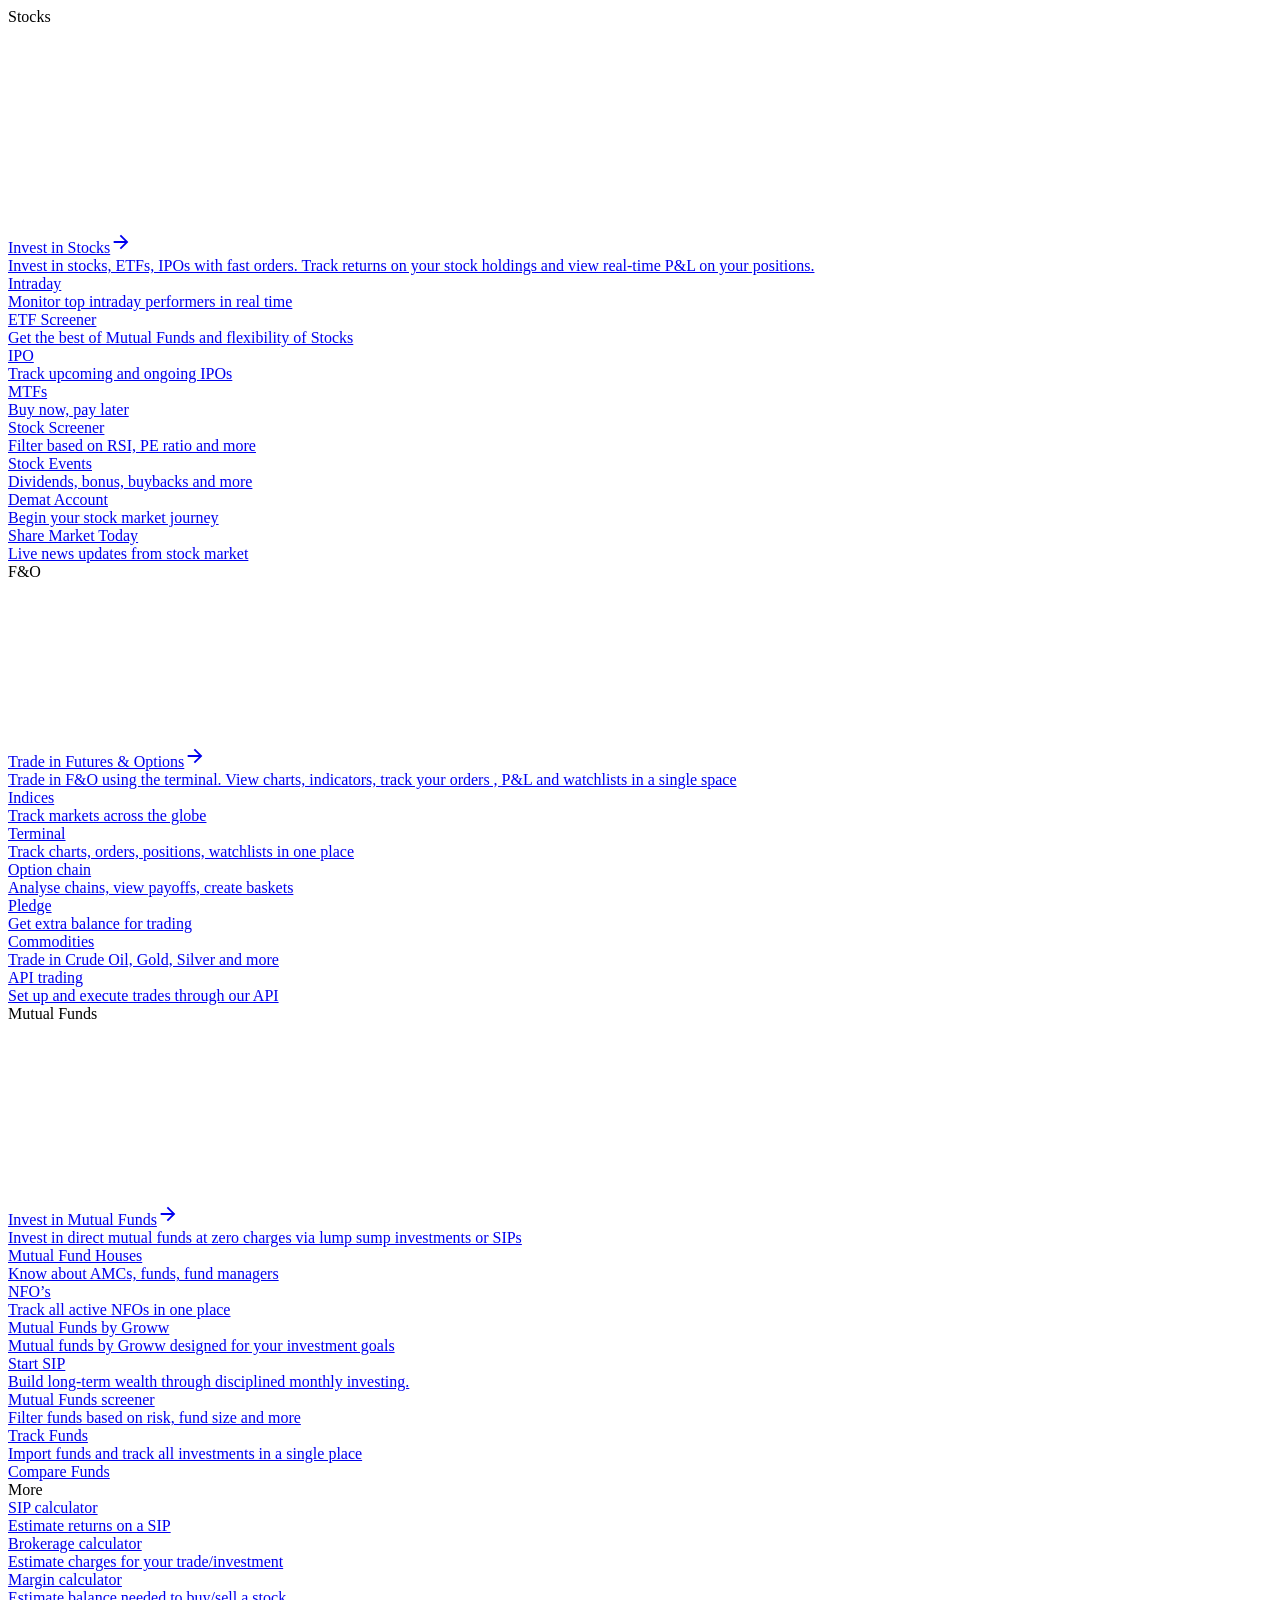
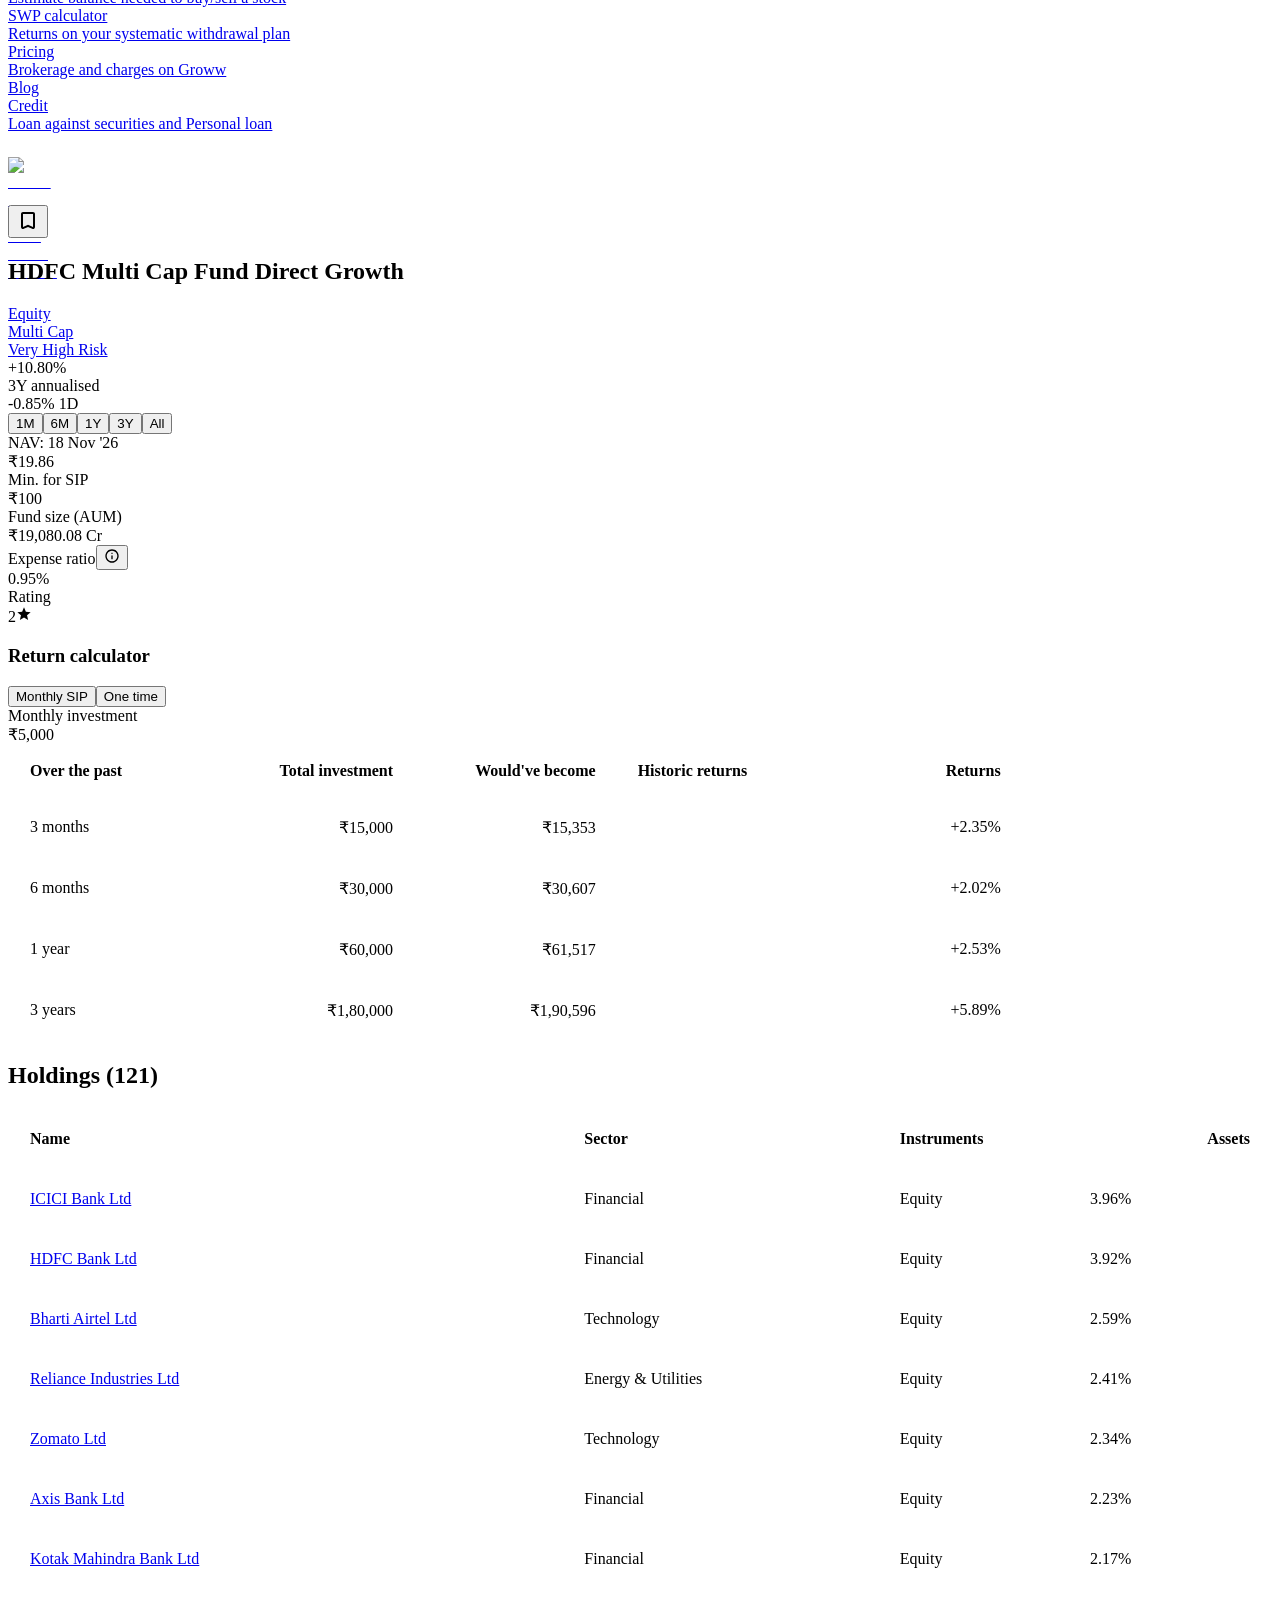
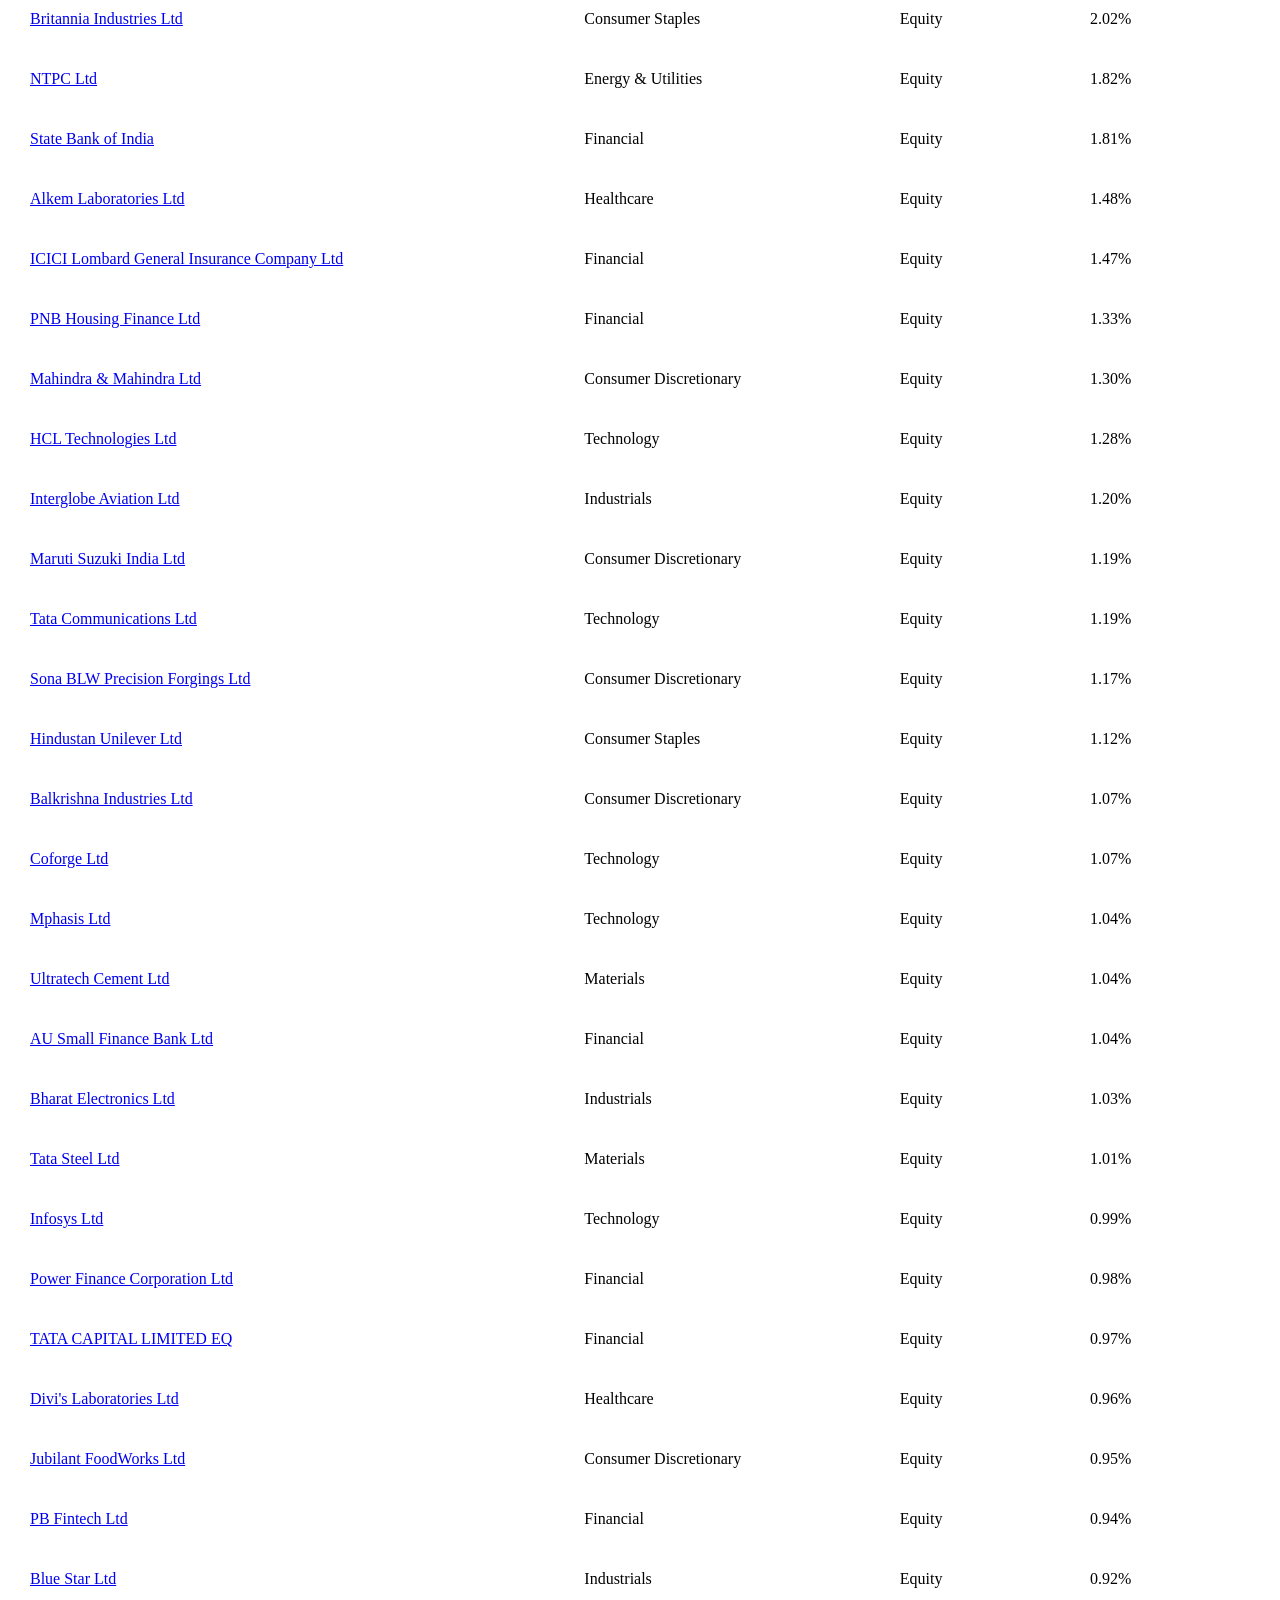
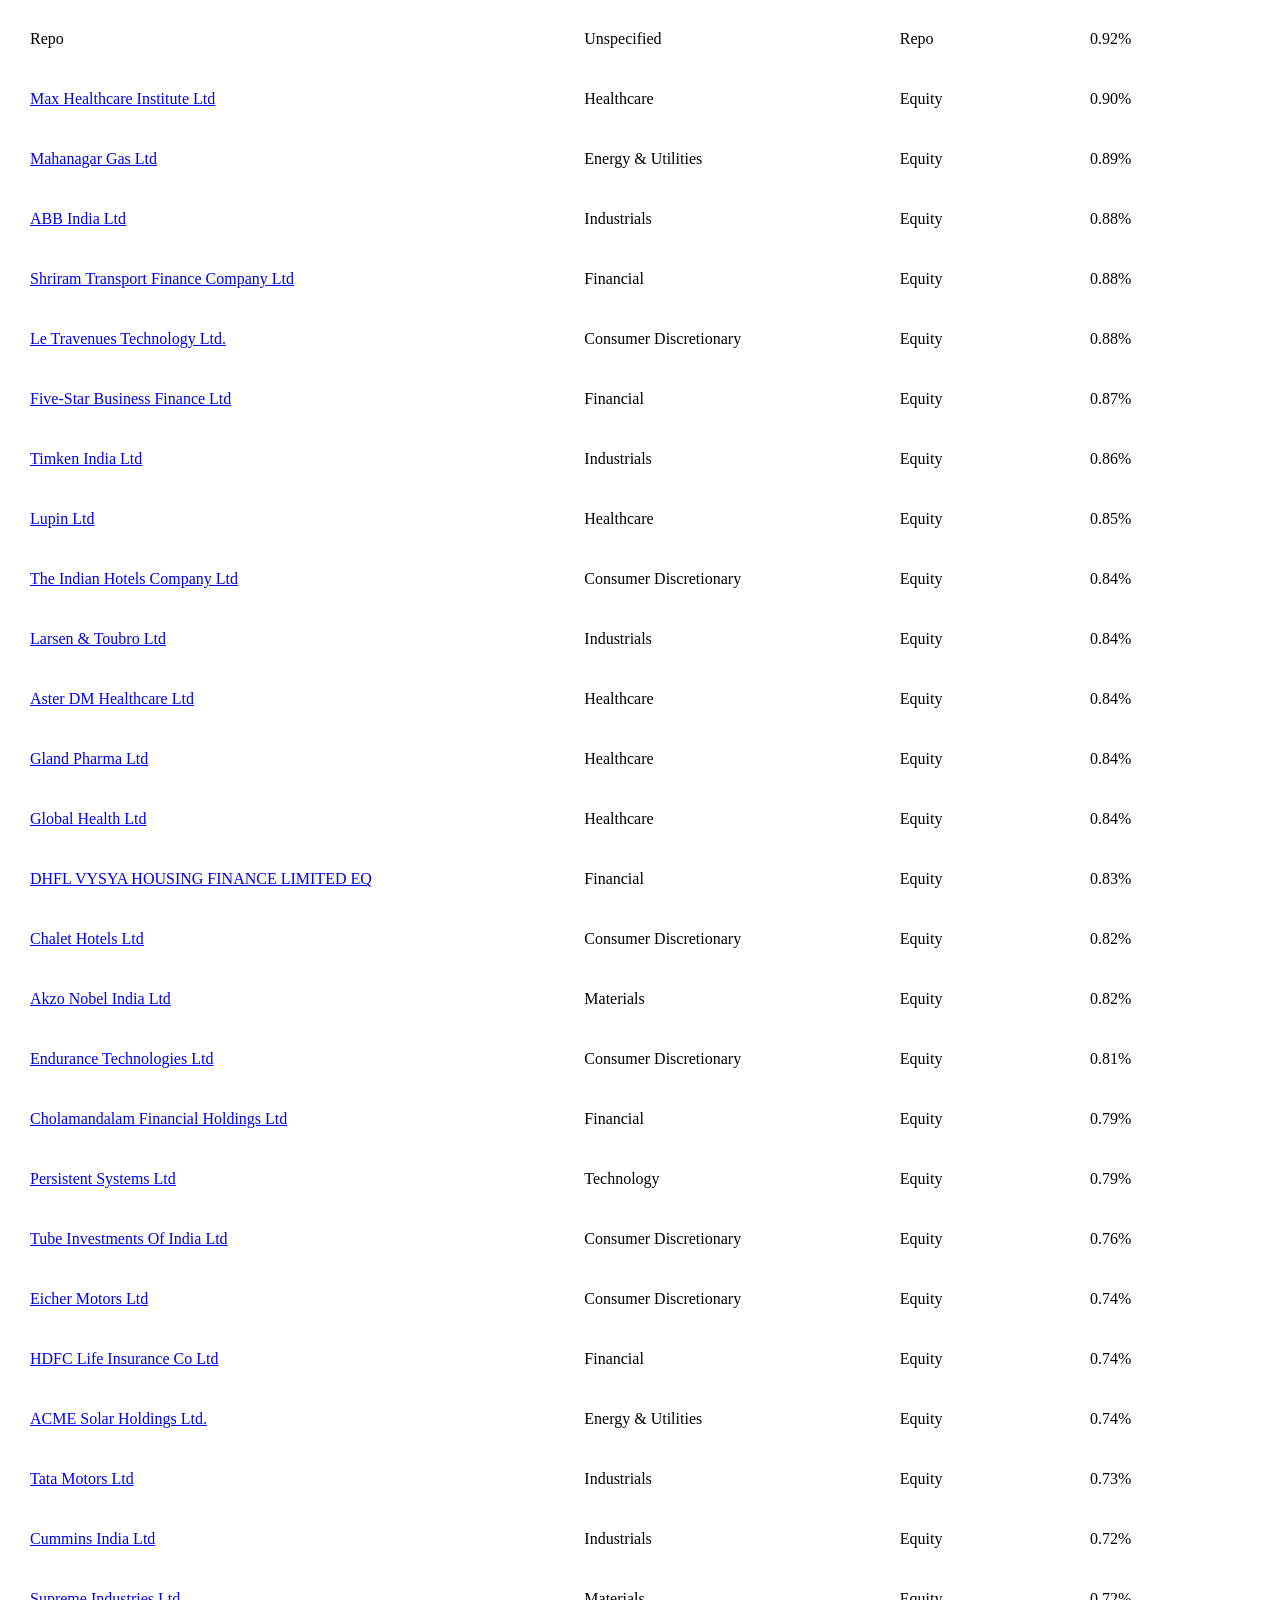
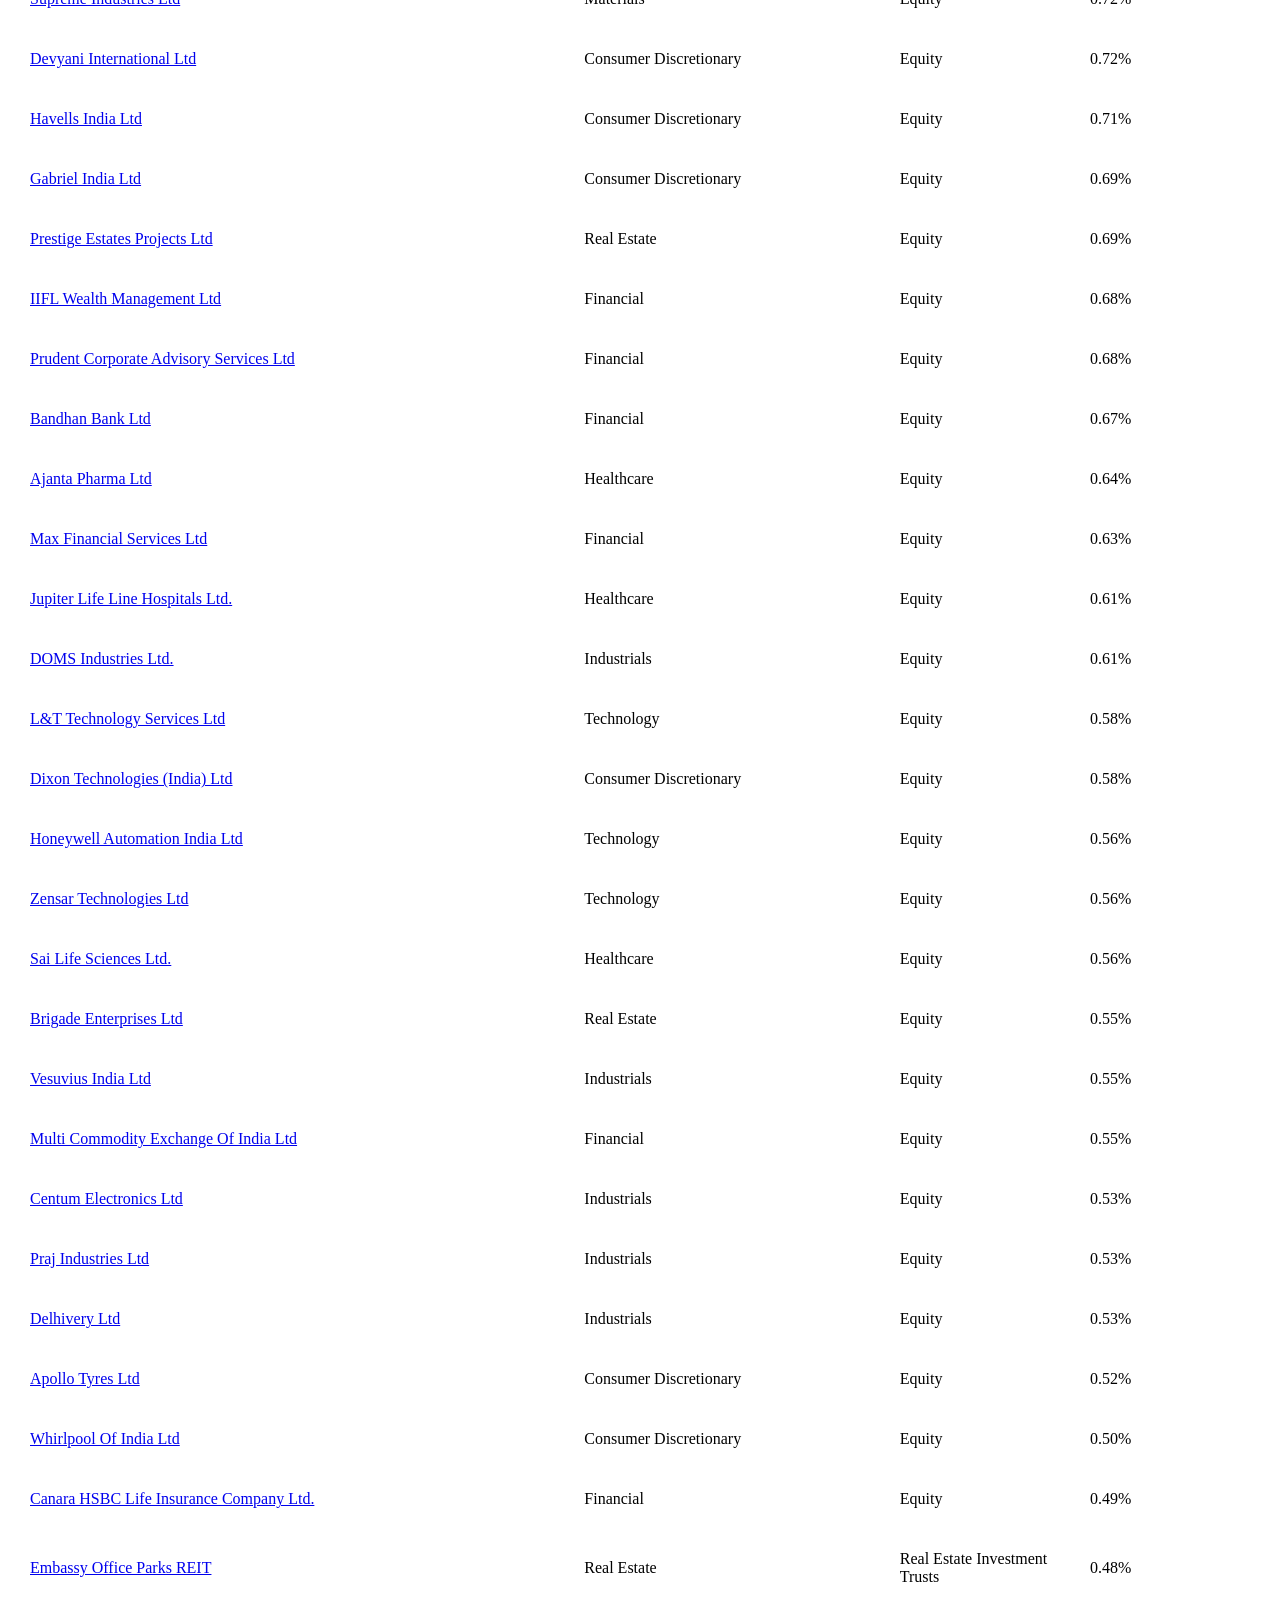
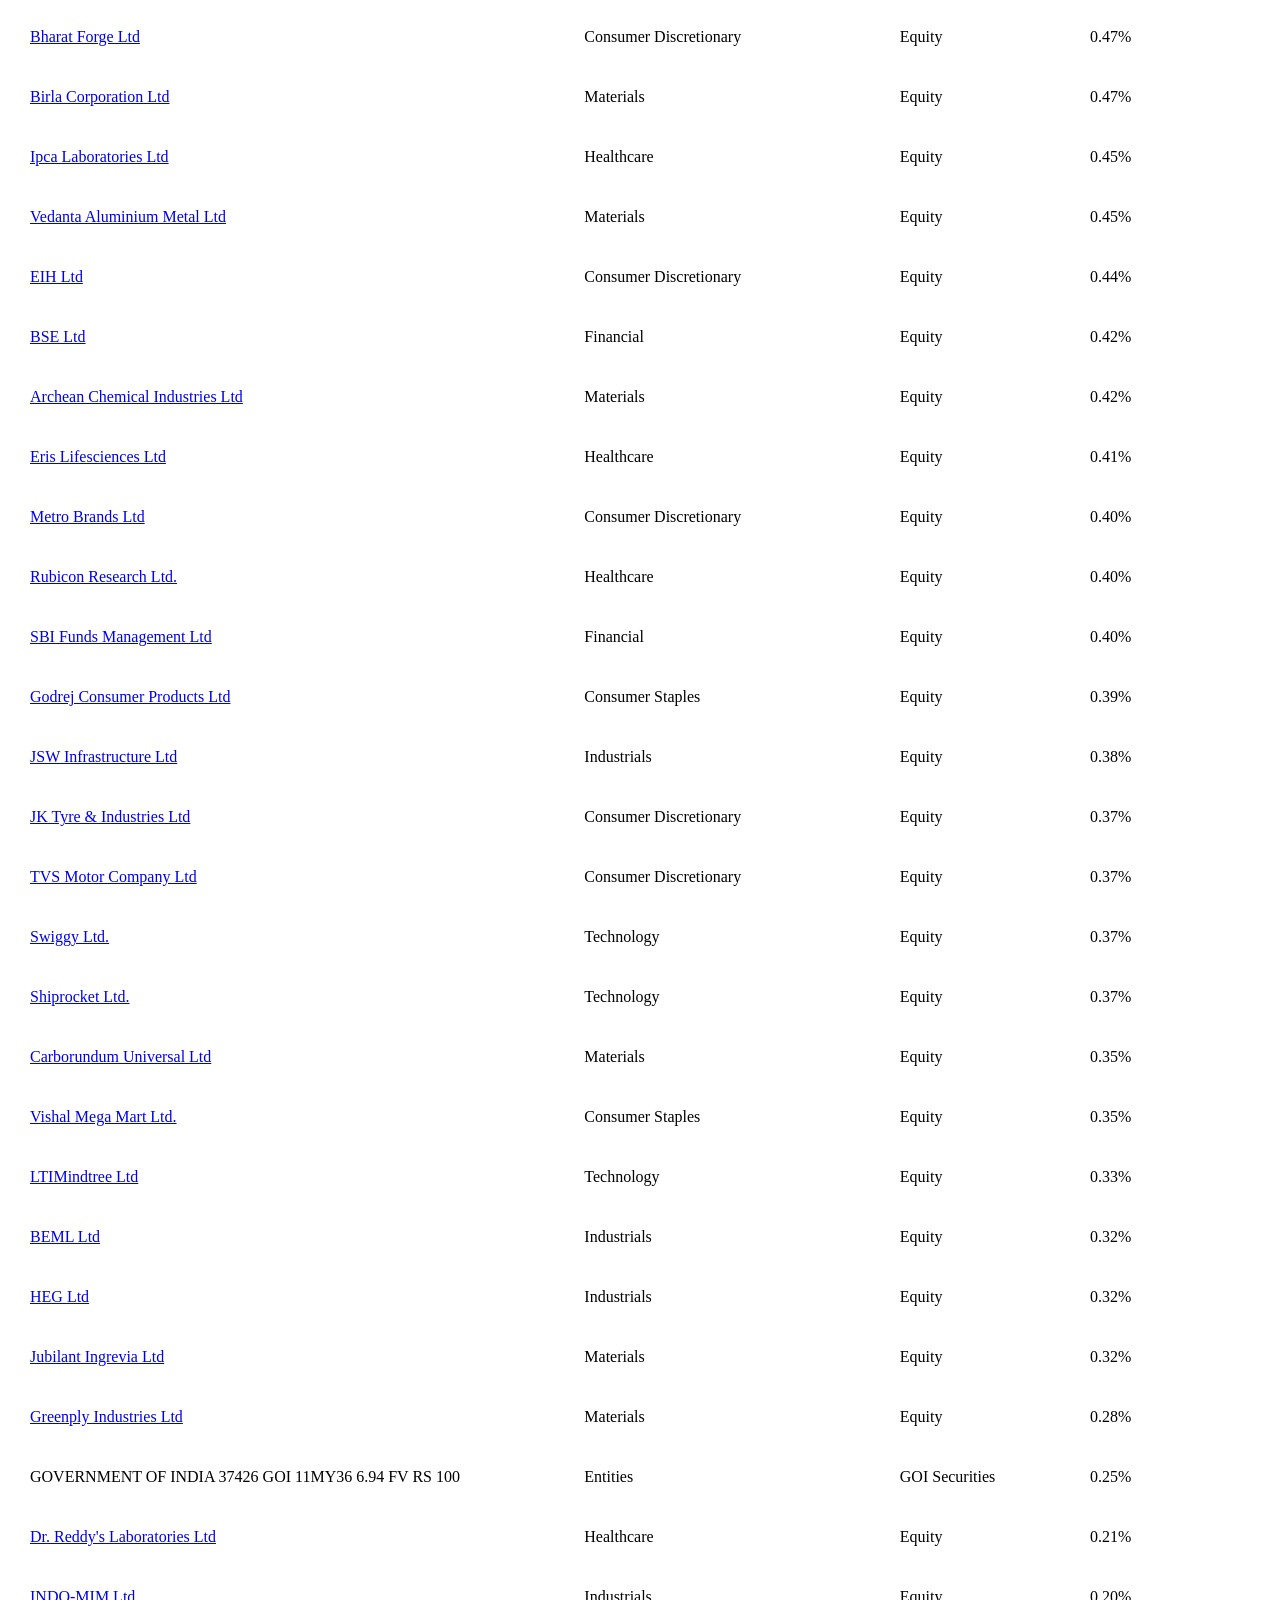
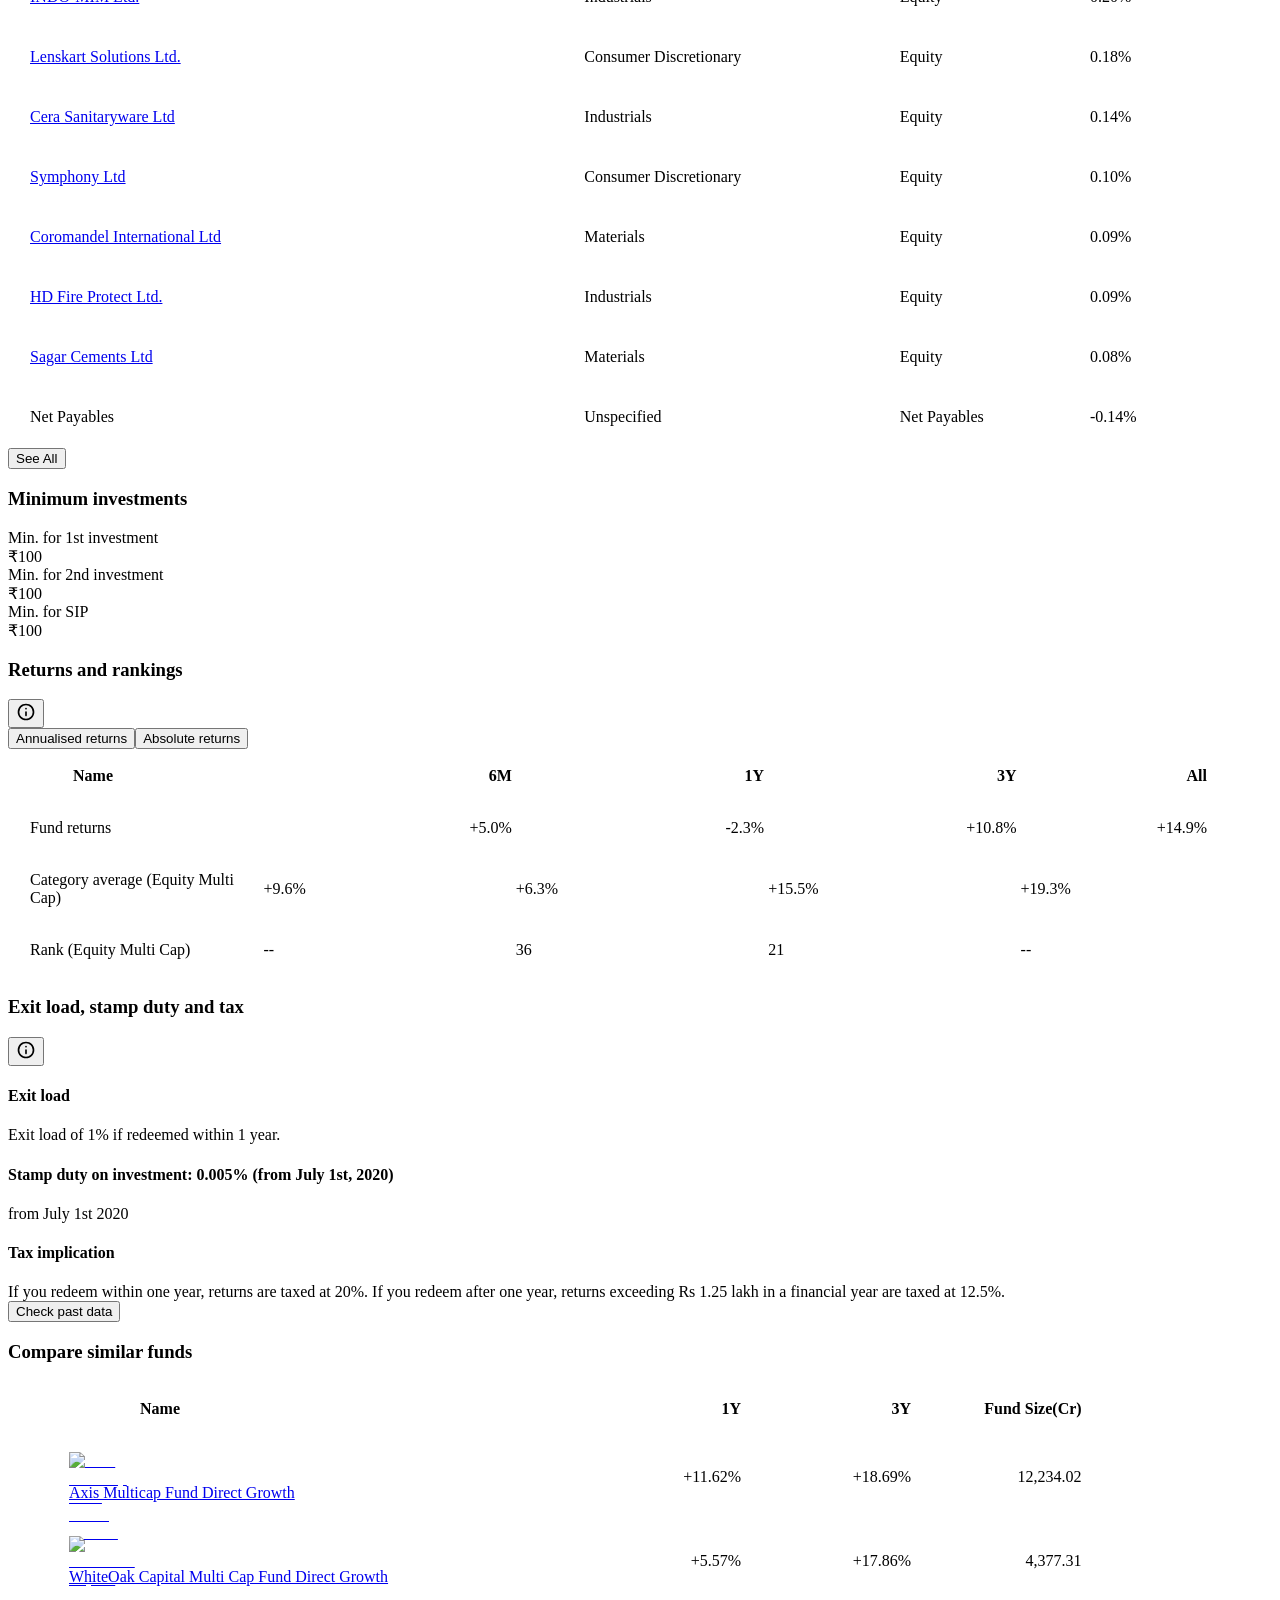
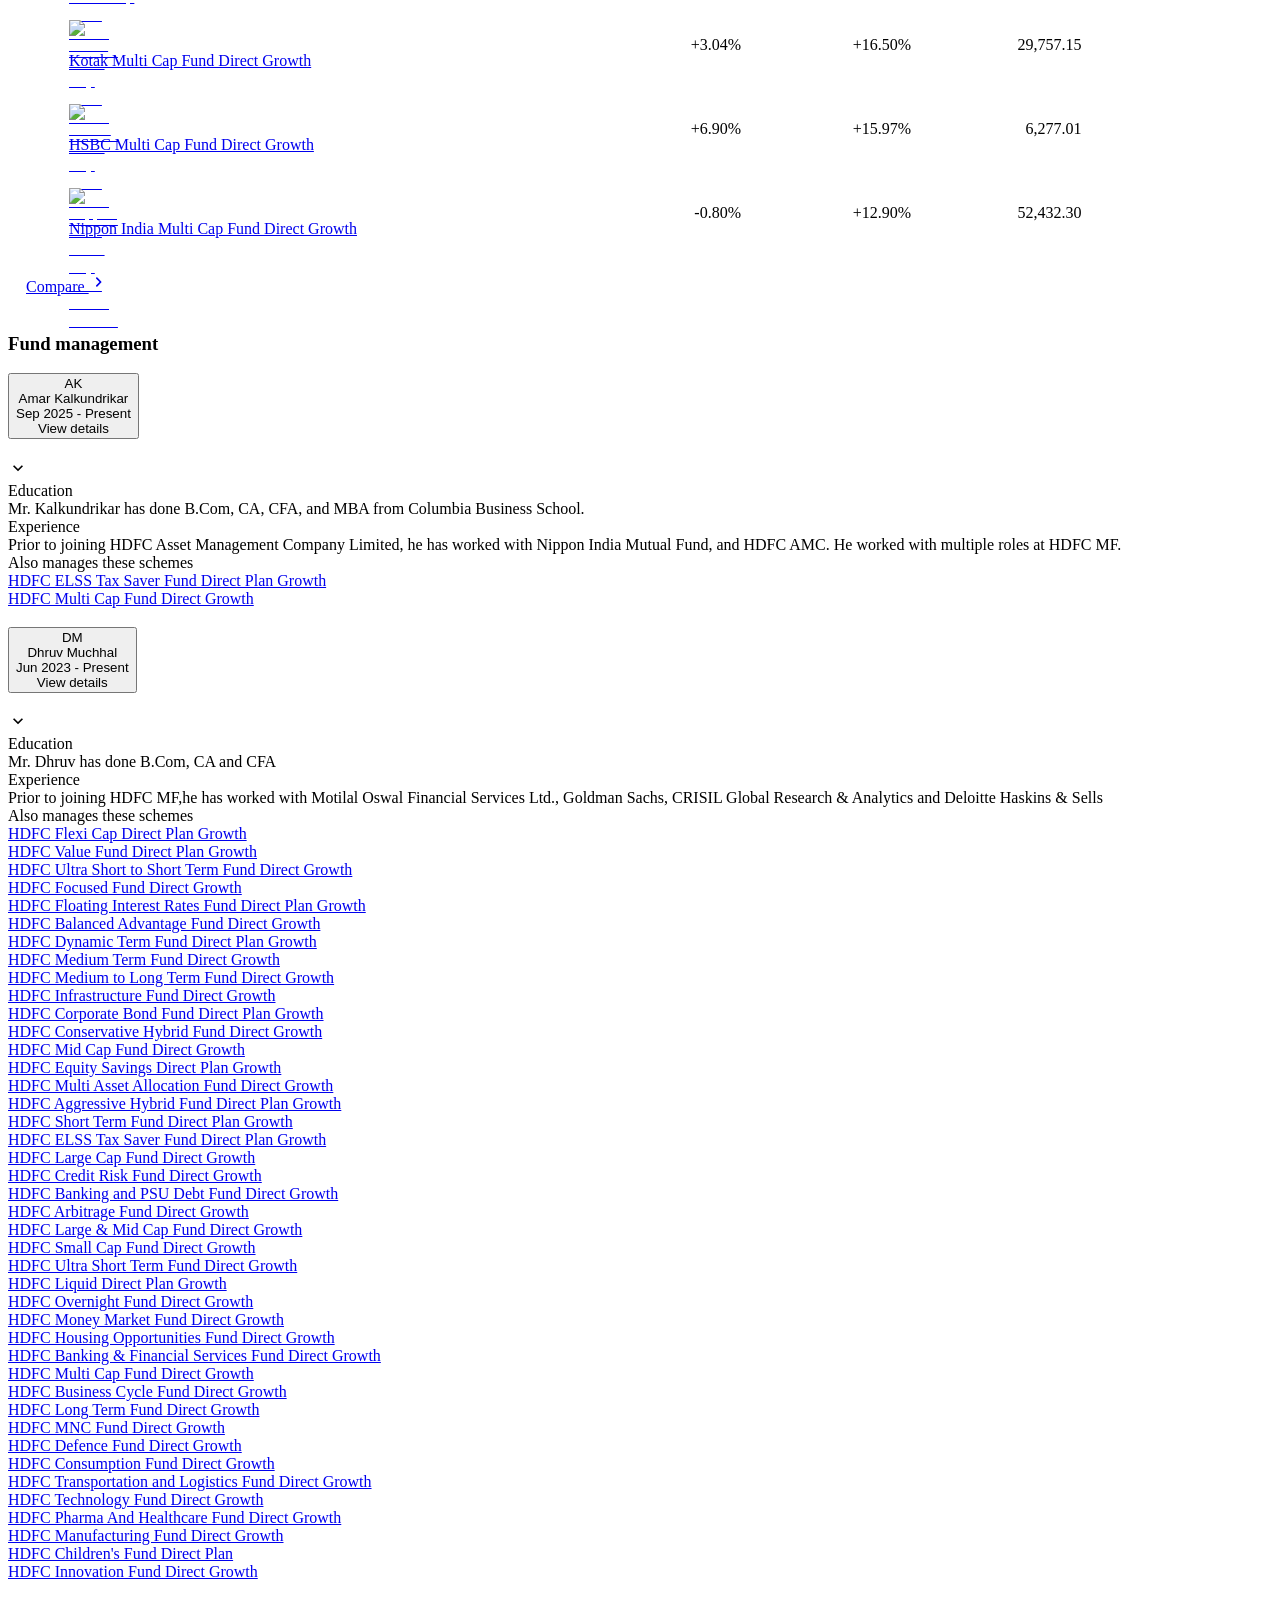
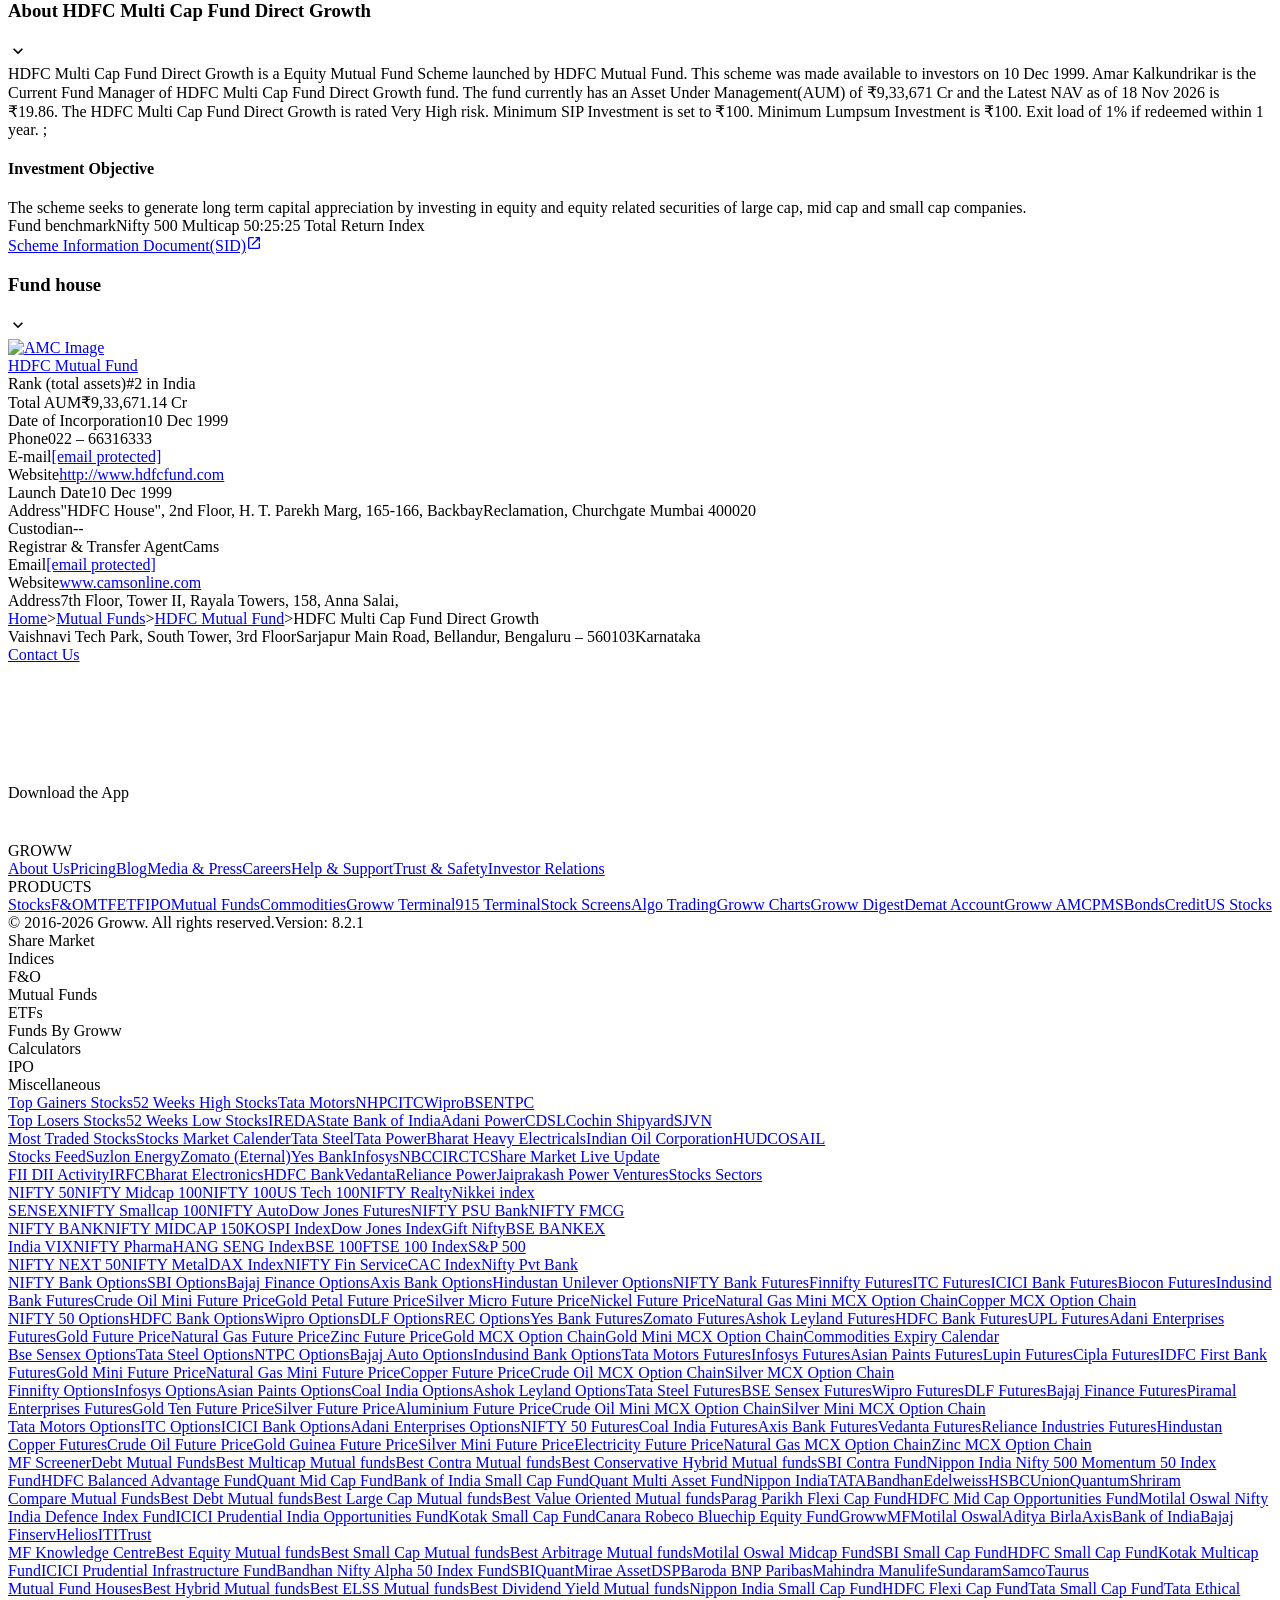
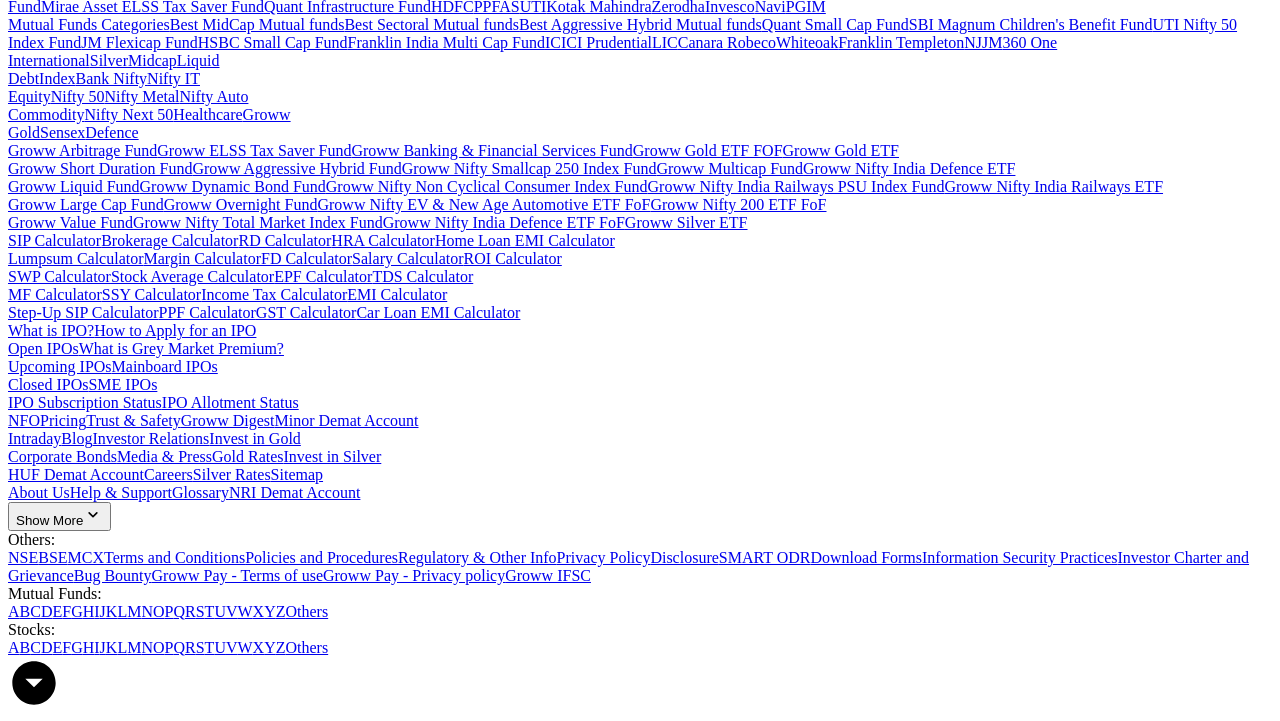
==== data/raw/hdfc-multi-cap-fund.html @ 9cdb6e65 "chore(data): automated mutual fund factsheet & vector sync [skip ci]" ====
<!DOCTYPE html><html lang="en" data-theme="light" style="color-scheme:light"><head><meta charSet="utf-8" data-next-head=""/><meta name="viewport" content="width=device-width, initial-scale=1, minimum-scale=1" data-next-head=""/><link rel="icon" href="/favicon32x32-groww.ico" data-next-head=""/><title data-next-head="">HDFC Multi Cap Fund Direct Growth - NAV, Mutual Fund Performance &amp; Portfolio</title><meta name="description" content="HDFC Multi Cap Fund Direct Growth - Get latest NAV, SIP Returns &amp; Rankings, Ratings, Fund Performance, Portfolio, Expense Ratio, Holding Analysis, and Peers.
  Invest in HDFC Multi Cap Fund Online with Groww." data-next-head=""/><meta name="robots" content="index" data-next-head=""/><meta name="twitter:card" content="summary_large_image" data-next-head=""/><meta name="twitter:image" content="https://groww.in/groww-logo-270.png" data-next-head=""/><meta name="twitter:description" content="HDFC Multi Cap Fund Direct Growth - Get latest NAV, SIP Returns &amp; Rankings, Ratings, Fund Performance, Portfolio, Expense Ratio, Holding Analysis, and Peers.
  Invest in HDFC Multi Cap Fund Online with Groww." data-next-head=""/><meta name="twitter:title" content="HDFC Multi Cap Fund Direct Growth - NAV, Mutual Fund Performance &amp; Portfolio" data-next-head=""/><meta name="twitter:site" content="_@groww" data-next-head=""/><meta name="twitter:creator" content="_@groww" data-next-head=""/><meta itemProp="name" content="HDFC Multi Cap Fund Direct Growth - NAV, Mutual Fund Performance &amp; Portfolio" data-next-head=""/><meta itemProp="description" content="HDFC Multi Cap Fund Direct Growth - Get latest NAV, SIP Returns &amp; Rankings, Ratings, Fund Performance, Portfolio, Expense Ratio, Holding Analysis, and Peers.
  Invest in HDFC Multi Cap Fund Online with Groww." data-next-head=""/><meta itemProp="image" content="https://groww.in/groww-logo-270.png" data-next-head=""/><meta property="og:locale" content="en_US" data-next-head=""/><meta property="og:type" content="website" data-next-head=""/><meta property="og:title" content="HDFC Multi Cap Fund Direct Growth - NAV, Mutual Fund Performance &amp; Portfolio" data-next-head=""/><meta property="og:image" content="https://groww.in/groww-logo-270.png" data-next-head=""/><meta property="og:description" content="HDFC Multi Cap Fund Direct Growth - Get latest NAV, SIP Returns &amp; Rankings, Ratings, Fund Performance, Portfolio, Expense Ratio, Holding Analysis, and Peers.
  Invest in HDFC Multi Cap Fund Online with Groww." data-next-head=""/><meta property="og:url" content="https://groww.in/mutual-funds/hdfc-multi-cap-fund-direct-growth" data-next-head=""/><meta property="og:site_name" content="Groww" data-next-head=""/><link rel="publisher" href="https://plus.google.com/b/112795119140865328446/+GrowwIn?" data-next-head=""/><link rel="canonical" href="https://groww.in/mutual-funds/hdfc-multi-cap-fund-direct-growth" data-next-head=""/><meta property="csp-nonce" content="Z7WcrtkwBoLAkszuX6PbEU/sae/NyFKbJpUib55TK0w="/><meta http-equiv="Content-Security-Policy" content="default-src &#x27;self&#x27;; object-src &#x27;none&#x27;; block-all-mixed-content; script-src &#x27;self&#x27; &#x27;nonce-Z7WcrtkwBoLAkszuX6PbEU/sae/NyFKbJpUib55TK0w=&#x27; &#x27;wasm-unsafe-eval&#x27; https://*.groww.in/ https://*.growwinfra.in/ wss://*.groww.in/ wss://groww.in/ https://*.freshchat.com/ https://connect.facebook.net/ https://*.razorpay.com/ https://cdn32.godcstatic.com/ https://d2yyd1h5u9mauk.cloudfront.net/integrations/web/v1/library/ https://storage.googleapis.com/ https://www.googletagmanager.com/ https://tagmanager.google.com https://www.google-analytics.com/ https://ssl.google-analytics.com https://stats.g.doubleclick.net/ https://googleads.g.doubleclick.net/ https://www.googleadservices.com/ https://*.google.com/ https://www.google.co.in/ https://fonts.googleapis.com/ https://www.youtube.com/ https://www.youtube.com/iframe_api https://www.youtube-nocookie.com/ https://*.ingest.sentry.io https://hv-camera-web-sg.s3-ap-southeast-1.amazonaws.com/ https://hv-central-config.s3.ap-south-1.amazonaws.com/ https://hypersnapweb.hyperverge.co/ https://microapps.onemoney.in/ https://webrd.onemoney.in/ https://unpkg.com/ https://cdnjs.cloudflare.com/ https://www.gstatic.com/ https://bat.bing.com/ https://*.appsflyer.com/ https://www.clarity.ms/ https://*.ampproject.org/ https://unified-sdk.glomopay.com/; img-src &#x27;self&#x27; data: blob: https://groww.in/ https://*.groww.in/ https://img.youtube.com/ https://i.ytimg.com https://i3.ytimg.com https://s3.amazonaws.com/cdn.freshdesk.com/ https://viewlogo.s3.amazonaws.com/ https://wchat.freshchat.com/ https://www.google-analytics.com/ https://*.googleapis.com/ https://*.googleusercontent.com/ https://www.google.com/ https://www.google-analytics.com https://www.google.com/ads/ga-audiences https://www.googletagmanager.com https://ssl.gstatic.com https://www.gstatic.com https://stats.g.doubleclick.net/ https://www.google.co.in/ads/ga-audiences https://*.ingest.sentry.io https://hv-camera-web-sg.s3-ap-southeast-1.amazonaws.com/ https://hv-central-config.s3.ap-south-1.amazonaws.com/ https://hypersnapweb.hyperverge.co/ https://microapps.onemoney.in/ https://webrd.onemoney.in/ https://*.freshdesk.com/ https://bat.bing.com/ https://www.google.co.in/pagead/ https://*.ignosis.ai/ https://*.ignosis.in/ https://*.ampproject.org/ https://*.autochartist.com/; style-src &#x27;self&#x27; https://*.groww.in/ &#x27;unsafe-inline&#x27; https://accounts.google.com https://wchat.freshchat.com/ https://fonts.googleapis.com https://*.ampproject.org/; font-src &#x27;self&#x27; https://*.groww.in/ data: https://fonts.gstatic.com; connect-src &#x27;self&#x27; data: https://*.groww.in/ https://*.growwinfra.in/ wss://*.groww.in/ wss://groww.in/ https://*.razorpay.com/ https://*.delighted.com/ https://accounts.google.com https://*.googleapis.com/ https://*.ingest.sentry.io https://hv-camera-web-sg.s3-ap-southeast-1.amazonaws.com/ https://hv-central-config.s3.ap-south-1.amazonaws.com/ https://hypersnapweb.hyperverge.co/ https://microapps.onemoney.in/ https://webrd.onemoney.in/ https://*.ampproject.org/ https://www.google-analytics.com/ https://analytics.google.com/ https://region1.analytics.google.com/ https://region1.google-analytics.com/ https://stats.g.doubleclick.net/ https://www.google.com/ https://*.glomopay.com/; frame-src &#x27;self&#x27; https://reg.dreamcast.co/ https://storage.googleapis.com/ https://*.google.com/ https://www.youtube.com/ https://www.facebook.com https://*.groww.in/ wss://*.groww.in/ wss://groww.in/ https://wchat.freshchat.com/ https://growwapi.firebaseapp.com/ https://www.youtube.com/embed/ https://www.youtube.com/ https://www.youtube-nocookie.com/ https://*.ingest.sentry.io https://hv-camera-web-sg.s3-ap-southeast-1.amazonaws.com/ https://hv-central-config.s3.ap-south-1.amazonaws.com/ https://hypersnapweb.hyperverge.co/ https://microapps.onemoney.in/ https://webrd.onemoney.in/ https://*.ignosis.ai/ https://*.ignosis.in/ https://*.doubleclick.net/ https://*.ampproject.org/ https://www.googletagmanager.com/ https://mfcentral.com/ https://*.mfcentral.com/ https://*.glomopay.com/; media-src https://*.groww.in/ blob: https://storage.googleapis.com/ https://*.ampproject.org/;"/><meta charSet="utf-8"/><link rel="manifest" href="/manifest.json?v=1"/><link rel="preconnect" href="https://www.googletagmanager.com"/><link rel="preconnect" href="https://www.google-analytics.com"/><link rel="preload" href="https://resources.groww.in/web-assets/font/Soehne.woff2" as="font" type="font/woff2" crossorigin="anonymous"/><link rel="preload" href="https://resources.groww.in/web-assets/font/GrowwSans-Variable.woff2" as="font" type="font/woff2" crossorigin="anonymous"/><meta name="mobile-web-app-capable" content="yes"/><meta name="apple-mobile-web-app-capable" content="yes"/><meta name="application-name" content="Groww"/><meta name="apple-mobile-web-app-title" content="Groww"/><meta name="theme-color" content="#5500eb"/><meta name="msapplication-navbutton-color" content="#5500eb"/><meta name="apple-mobile-web-app-status-bar-style" content="black-translucent"/><meta name="msapplication-starturl" content="/"/><link type="application/opensearchdescription+xml" rel="search" href="/osdd.xml?v=6"/><script nomodule="" nonce="Z7WcrtkwBoLAkszuX6PbEU/sae/NyFKbJpUib55TK0w=" src="/polyfills/core-js.min.js"></script><link data-next-font="" rel="preconnect" href="/" crossorigin="anonymous"/><script nonce="Z7WcrtkwBoLAkszuX6PbEU/sae/NyFKbJpUib55TK0w=" data-nscript="beforeInteractive" crossorigin="anonymous">
  if (Promise && !Promise.allSettled) {
  Promise.allSettled = function(promises) {
    return Promise.all(promises.map(function(promise) {
      return promise.then(function(value) {
        return { state: 'fulfilled', value: value };
      }).catch(function(reason) {
        return { state: 'rejected', reason: reason };
      });
    }));
  };
}</script><script nonce="Z7WcrtkwBoLAkszuX6PbEU/sae/NyFKbJpUib55TK0w=" data-nscript="beforeInteractive" crossorigin="anonymous">
  (function () {
    if (typeof globalThis === 'undefined') {
      if (typeof window !== 'undefined') {
        window.globalThis = window;
      } else if (typeof global !== 'undefined') {
        global.globalThis = global;
      } else if (typeof self !== 'undefined') {
        self.globalThis = self;
      }
    }
  })();
</script><link nonce="Z7WcrtkwBoLAkszuX6PbEU/sae/NyFKbJpUib55TK0w=" rel="preload" href="//assets-netstorage.groww.in/web-assets/billion_groww_desktop/prod/_next/static/css/d20b87a6ea1c6b59.css" as="style" crossorigin="anonymous"/><link nonce="Z7WcrtkwBoLAkszuX6PbEU/sae/NyFKbJpUib55TK0w=" rel="stylesheet" href="//assets-netstorage.groww.in/web-assets/billion_groww_desktop/prod/_next/static/css/d20b87a6ea1c6b59.css" crossorigin="anonymous" data-n-g=""/><link nonce="Z7WcrtkwBoLAkszuX6PbEU/sae/NyFKbJpUib55TK0w=" rel="preload" href="//assets-netstorage.groww.in/web-assets/billion_groww_desktop/prod/_next/static/css/350dbad5339149d0.css" as="style" crossorigin="anonymous"/><link nonce="Z7WcrtkwBoLAkszuX6PbEU/sae/NyFKbJpUib55TK0w=" rel="stylesheet" href="//assets-netstorage.groww.in/web-assets/billion_groww_desktop/prod/_next/static/css/350dbad5339149d0.css" crossorigin="anonymous" data-n-p=""/><link nonce="Z7WcrtkwBoLAkszuX6PbEU/sae/NyFKbJpUib55TK0w=" rel="preload" href="//assets-netstorage.groww.in/web-assets/billion_groww_desktop/prod/_next/static/css/d94400d195631a83.css" as="style" crossorigin="anonymous"/><link nonce="Z7WcrtkwBoLAkszuX6PbEU/sae/NyFKbJpUib55TK0w=" rel="stylesheet" href="//assets-netstorage.groww.in/web-assets/billion_groww_desktop/prod/_next/static/css/d94400d195631a83.css" crossorigin="anonymous" data-n-p=""/><link nonce="Z7WcrtkwBoLAkszuX6PbEU/sae/NyFKbJpUib55TK0w=" rel="preload" href="//assets-netstorage.groww.in/web-assets/billion_groww_desktop/prod/_next/static/css/a54775be23dce8a0.css" as="style" crossorigin="anonymous"/><link nonce="Z7WcrtkwBoLAkszuX6PbEU/sae/NyFKbJpUib55TK0w=" rel="stylesheet" href="//assets-netstorage.groww.in/web-assets/billion_groww_desktop/prod/_next/static/css/a54775be23dce8a0.css" crossorigin="anonymous" data-n-p=""/><noscript data-n-css="Z7WcrtkwBoLAkszuX6PbEU/sae/NyFKbJpUib55TK0w="></noscript><script defer="" nonce="Z7WcrtkwBoLAkszuX6PbEU/sae/NyFKbJpUib55TK0w=" crossorigin="anonymous" nomodule="" src="//assets-netstorage.groww.in/web-assets/billion_groww_desktop/prod/_next/static/chunks/polyfills-42372ed130431b0a.js"></script><script src="//assets-netstorage.groww.in/web-assets/billion_groww_desktop/prod/_next/static/chunks/webpack-6b06e40315b01680.js" nonce="Z7WcrtkwBoLAkszuX6PbEU/sae/NyFKbJpUib55TK0w=" defer="" crossorigin="anonymous"></script><script src="//assets-netstorage.groww.in/web-assets/billion_groww_desktop/prod/_next/static/chunks/framework-f50708772fa730ba.js" nonce="Z7WcrtkwBoLAkszuX6PbEU/sae/NyFKbJpUib55TK0w=" defer="" crossorigin="anonymous"></script><script src="//assets-netstorage.groww.in/web-assets/billion_groww_desktop/prod/_next/static/chunks/main-0cfab1ec3e0f0ddc.js" nonce="Z7WcrtkwBoLAkszuX6PbEU/sae/NyFKbJpUib55TK0w=" defer="" crossorigin="anonymous"></script><script src="//assets-netstorage.groww.in/web-assets/billion_groww_desktop/prod/_next/static/chunks/pages/_app-55cace697bcc17cb.js" nonce="Z7WcrtkwBoLAkszuX6PbEU/sae/NyFKbJpUib55TK0w=" defer="" crossorigin="anonymous"></script><script src="//assets-netstorage.groww.in/web-assets/billion_groww_desktop/prod/_next/static/chunks/1461-82843003287d0110.js" nonce="Z7WcrtkwBoLAkszuX6PbEU/sae/NyFKbJpUib55TK0w=" defer="" crossorigin="anonymous"></script><script src="//assets-netstorage.groww.in/web-assets/billion_groww_desktop/prod/_next/static/chunks/1611-253f10799bcaaf6d.js" nonce="Z7WcrtkwBoLAkszuX6PbEU/sae/NyFKbJpUib55TK0w=" defer="" crossorigin="anonymous"></script><script src="//assets-netstorage.groww.in/web-assets/billion_groww_desktop/prod/_next/static/chunks/11660-68173b780397c3c8.js" nonce="Z7WcrtkwBoLAkszuX6PbEU/sae/NyFKbJpUib55TK0w=" defer="" crossorigin="anonymous"></script><script src="//assets-netstorage.groww.in/web-assets/billion_groww_desktop/prod/_next/static/chunks/5471-4563ca65c7c42049.js" nonce="Z7WcrtkwBoLAkszuX6PbEU/sae/NyFKbJpUib55TK0w=" defer="" crossorigin="anonymous"></script><script src="//assets-netstorage.groww.in/web-assets/billion_groww_desktop/prod/_next/static/chunks/41801-ce846e9230199ced.js" nonce="Z7WcrtkwBoLAkszuX6PbEU/sae/NyFKbJpUib55TK0w=" defer="" crossorigin="anonymous"></script><script src="//assets-netstorage.groww.in/web-assets/billion_groww_desktop/prod/_next/static/chunks/80593-e9dd9f367b5877e1.js" nonce="Z7WcrtkwBoLAkszuX6PbEU/sae/NyFKbJpUib55TK0w=" defer="" crossorigin="anonymous"></script><script src="//assets-netstorage.groww.in/web-assets/billion_groww_desktop/prod/_next/static/chunks/21454-727a247e32de2256.js" nonce="Z7WcrtkwBoLAkszuX6PbEU/sae/NyFKbJpUib55TK0w=" defer="" crossorigin="anonymous"></script><script src="//assets-netstorage.groww.in/web-assets/billion_groww_desktop/prod/_next/static/chunks/66687-833b90c0fbc4189b.js" nonce="Z7WcrtkwBoLAkszuX6PbEU/sae/NyFKbJpUib55TK0w=" defer="" crossorigin="anonymous"></script><script src="//assets-netstorage.groww.in/web-assets/billion_groww_desktop/prod/_next/static/chunks/12676-975cdae66a608731.js" nonce="Z7WcrtkwBoLAkszuX6PbEU/sae/NyFKbJpUib55TK0w=" defer="" crossorigin="anonymous"></script><script src="//assets-netstorage.groww.in/web-assets/billion_groww_desktop/prod/_next/static/chunks/68242-6cbcd216832f107c.js" nonce="Z7WcrtkwBoLAkszuX6PbEU/sae/NyFKbJpUib55TK0w=" defer="" crossorigin="anonymous"></script><script src="//assets-netstorage.groww.in/web-assets/billion_groww_desktop/prod/_next/static/chunks/12900-eb6cc8c5dd8c6e75.js" nonce="Z7WcrtkwBoLAkszuX6PbEU/sae/NyFKbJpUib55TK0w=" defer="" crossorigin="anonymous"></script><script src="//assets-netstorage.groww.in/web-assets/billion_groww_desktop/prod/_next/static/chunks/47726-e7a3543cc1cfef13.js" nonce="Z7WcrtkwBoLAkszuX6PbEU/sae/NyFKbJpUib55TK0w=" defer="" crossorigin="anonymous"></script><script src="//assets-netstorage.groww.in/web-assets/billion_groww_desktop/prod/_next/static/chunks/93102-1c1d3334882ebd20.js" nonce="Z7WcrtkwBoLAkszuX6PbEU/sae/NyFKbJpUib55TK0w=" defer="" crossorigin="anonymous"></script><script src="//assets-netstorage.groww.in/web-assets/billion_groww_desktop/prod/_next/static/chunks/56861-2272e1865a196fb8.js" nonce="Z7WcrtkwBoLAkszuX6PbEU/sae/NyFKbJpUib55TK0w=" defer="" crossorigin="anonymous"></script><script src="//assets-netstorage.groww.in/web-assets/billion_groww_desktop/prod/_next/static/chunks/94375-67d4a6468b9ab59c.js" nonce="Z7WcrtkwBoLAkszuX6PbEU/sae/NyFKbJpUib55TK0w=" defer="" crossorigin="anonymous"></script><script src="//assets-netstorage.groww.in/web-assets/billion_groww_desktop/prod/_next/static/chunks/32919-9029ab2ef1bfac0c.js" nonce="Z7WcrtkwBoLAkszuX6PbEU/sae/NyFKbJpUib55TK0w=" defer="" crossorigin="anonymous"></script><script src="//assets-netstorage.groww.in/web-assets/billion_groww_desktop/prod/_next/static/chunks/3458-9c0d4a2202880f62.js" nonce="Z7WcrtkwBoLAkszuX6PbEU/sae/NyFKbJpUib55TK0w=" defer="" crossorigin="anonymous"></script><script src="//assets-netstorage.groww.in/web-assets/billion_groww_desktop/prod/_next/static/chunks/56309-16fc047a1764b4cc.js" nonce="Z7WcrtkwBoLAkszuX6PbEU/sae/NyFKbJpUib55TK0w=" defer="" crossorigin="anonymous"></script><script src="//assets-netstorage.groww.in/web-assets/billion_groww_desktop/prod/_next/static/chunks/32879-b64da8d119c09f43.js" nonce="Z7WcrtkwBoLAkszuX6PbEU/sae/NyFKbJpUib55TK0w=" defer="" crossorigin="anonymous"></script><script src="//assets-netstorage.groww.in/web-assets/billion_groww_desktop/prod/_next/static/chunks/35511-05bc76a5ef5d1387.js" nonce="Z7WcrtkwBoLAkszuX6PbEU/sae/NyFKbJpUib55TK0w=" defer="" crossorigin="anonymous"></script><script src="//assets-netstorage.groww.in/web-assets/billion_groww_desktop/prod/_next/static/chunks/10223-9f3214fc4a193420.js" nonce="Z7WcrtkwBoLAkszuX6PbEU/sae/NyFKbJpUib55TK0w=" defer="" crossorigin="anonymous"></script><script src="//assets-netstorage.groww.in/web-assets/billion_groww_desktop/prod/_next/static/chunks/20567-e0219e8d66d49922.js" nonce="Z7WcrtkwBoLAkszuX6PbEU/sae/NyFKbJpUib55TK0w=" defer="" crossorigin="anonymous"></script><script src="//assets-netstorage.groww.in/web-assets/billion_groww_desktop/prod/_next/static/chunks/66974-5f9257475f51f08f.js" nonce="Z7WcrtkwBoLAkszuX6PbEU/sae/NyFKbJpUib55TK0w=" defer="" crossorigin="anonymous"></script><script src="//assets-netstorage.groww.in/web-assets/billion_groww_desktop/prod/_next/static/chunks/37579-9e118a6219a5dcfd.js" nonce="Z7WcrtkwBoLAkszuX6PbEU/sae/NyFKbJpUib55TK0w=" defer="" crossorigin="anonymous"></script><script src="//assets-netstorage.groww.in/web-assets/billion_groww_desktop/prod/_next/static/chunks/36422-21c4c022417986da.js" nonce="Z7WcrtkwBoLAkszuX6PbEU/sae/NyFKbJpUib55TK0w=" defer="" crossorigin="anonymous"></script><script src="//assets-netstorage.groww.in/web-assets/billion_groww_desktop/prod/_next/static/chunks/31735-f4e1295ee70ad09c.js" nonce="Z7WcrtkwBoLAkszuX6PbEU/sae/NyFKbJpUib55TK0w=" defer="" crossorigin="anonymous"></script><script src="//assets-netstorage.groww.in/web-assets/billion_groww_desktop/prod/_next/static/chunks/pages/mutual-funds/%5BsearchId%5D-f64f621bd9cccd76.js" nonce="Z7WcrtkwBoLAkszuX6PbEU/sae/NyFKbJpUib55TK0w=" defer="" crossorigin="anonymous"></script><script src="//assets-netstorage.groww.in/web-assets/billion_groww_desktop/prod/_next/static/oe4wU7R5qTq4AGaBtFVjr/_buildManifest.js" nonce="Z7WcrtkwBoLAkszuX6PbEU/sae/NyFKbJpUib55TK0w=" defer="" crossorigin="anonymous"></script><script src="//assets-netstorage.groww.in/web-assets/billion_groww_desktop/prod/_next/static/oe4wU7R5qTq4AGaBtFVjr/_ssgManifest.js" nonce="Z7WcrtkwBoLAkszuX6PbEU/sae/NyFKbJpUib55TK0w=" defer="" crossorigin="anonymous"></script></head><body><div id="__next"><div class="lne123Loader"></div><div id="root"><div class=" header2025_headerContainer__WqMf9 bgHeader" style="max-width:calc(100vw - var(--gr1-sidebar-width, 0px))"><div class="row mainDiv width100" style="border-bottom:1px solid var(--border-primary)"><div class="loggedOut_navContainer__h99vu absolute-center vspace-between web-align false"><div class="absolute-center loggedOut_leftContainer__qKr3O"><div class="loggedOut_marginBottom4__EmG4W cur-po"></div><div class="absolute-center"><div class="bodyLargeHeavy contentSecondary flex absolute-center"><div class="absolute-center loggedOut_navItem__gjbia "><span class="cur-po">Stocks</span></div><div class="loggedOut_hoverDiv__aVsCI borderPrimary"><div class="dropdownUI_dropdownContainer___FvdC flex"><a class="dropdownUI_dropdownSection1__Gql_w width100 absolute-center flex-column" href="/stocks"><div class="absolute-center dropdownUI_dropdownMinHeight__P5uZe"><div class="lazyload-wrapper "><div style="height:205px" class="lazyload-placeholder"></div></div></div><div class="flex flex-column"><div class="bodyLargeHeavy contentPrimary absolute-center dropdownUI_dropdownHeading__i9Nxv">Invest in Stocks<svg xmlns="http://www.w3.org/2000/svg" viewBox="0 0 24 24" fill="currentColor" height="22" width="22"><path fill="none" d="M0 0h24v24H0z"></path><path d="m12 4-1.41 1.41L16.17 11H4v2h12.17l-5.58 5.59L12 20l8-8z"></path></svg></div><div class="bodyBase contentSecondary dropdownUI_dropdownSubHeading__w7vpz">Invest in stocks, ETFs, IPOs with fast orders. Track returns on your stock holdings and view real-time P&amp;L on your positions.</div></div></a><div class="dropdownUI_dropdownDivider__TJ2iA absolute-center borderPrimary"></div><div class="dropdownUI_dropdownSection2__C0CDh false flex flex-column"><a class="bodyLargeHeavy contentPrimary backgroundTransparentHover absolute-center dropdownUI_dropdownSection2Item__HAq3_" href="/stocks/intraday"><span class="absolute-center contentSecondary"></span><div class="flex flex-column"><div class="bodyLargeHeavy contentPrimary dropdownUI_dropdownHeading__i9Nxv">Intraday</div><div class="bodyBase contentSecondary dropdownUI_dropdownSubHeading__w7vpz">Monitor top intraday performers in real time</div></div></a><a class="bodyLargeHeavy contentPrimary backgroundTransparentHover absolute-center dropdownUI_dropdownSection2Item__HAq3_" href="/etfs"><span class="absolute-center contentSecondary"></span><div class="flex flex-column"><div class="bodyLargeHeavy contentPrimary dropdownUI_dropdownHeading__i9Nxv">ETF Screener</div><div class="bodyBase contentSecondary dropdownUI_dropdownSubHeading__w7vpz">Get the best of Mutual Funds and flexibility of Stocks</div></div></a><a class="bodyLargeHeavy contentPrimary backgroundTransparentHover absolute-center dropdownUI_dropdownSection2Item__HAq3_" href="/ipo"><span class="absolute-center contentSecondary"></span><div class="flex flex-column"><div class="bodyLargeHeavy contentPrimary dropdownUI_dropdownHeading__i9Nxv">IPO</div><div class="bodyBase contentSecondary dropdownUI_dropdownSubHeading__w7vpz">Track upcoming and ongoing IPOs</div></div></a><a class="bodyLargeHeavy contentPrimary backgroundTransparentHover absolute-center dropdownUI_dropdownSection2Item__HAq3_" href="/stocks/mtf"><span class="absolute-center contentSecondary"></span><div class="flex flex-column"><div class="bodyLargeHeavy contentPrimary dropdownUI_dropdownHeading__i9Nxv">MTFs</div><div class="bodyBase contentSecondary dropdownUI_dropdownSubHeading__w7vpz">Buy now, pay later</div></div></a></div><div class="dropdownUI_dropdownDivider__TJ2iA absolute-center borderPrimary"></div><div class="dropdownUI_dropdownSection2__C0CDh flex flex-column"><a class="bodyLargeHeavy contentPrimary backgroundTransparentHover absolute-center dropdownUI_dropdownSection2Item__HAq3_" href="/stocks/filter"><span class="absolute-center contentSecondary"></span><div class="flex flex-column"><div class="bodyLargeHeavy contentPrimary dropdownUI_dropdownHeading__i9Nxv">Stock Screener</div><div class="bodyBase contentSecondary dropdownUI_dropdownSubHeading__w7vpz">Filter based on RSI, PE ratio and more</div></div></a><a class="bodyLargeHeavy contentPrimary backgroundTransparentHover absolute-center dropdownUI_dropdownSection2Item__HAq3_" href="/stocks/calendar"><span class="absolute-center contentSecondary"></span><div class="flex flex-column"><div class="bodyLargeHeavy contentPrimary dropdownUI_dropdownHeading__i9Nxv">Stock Events</div><div class="bodyBase contentSecondary dropdownUI_dropdownSubHeading__w7vpz">Dividends, bonus, buybacks and more</div></div></a><a class="bodyLargeHeavy contentPrimary backgroundTransparentHover absolute-center dropdownUI_dropdownSection2Item__HAq3_" href="/open-demat-account"><span class="absolute-center contentSecondary"></span><div class="flex flex-column"><div class="bodyLargeHeavy contentPrimary dropdownUI_dropdownHeading__i9Nxv">Demat Account</div><div class="bodyBase contentSecondary dropdownUI_dropdownSubHeading__w7vpz">Begin your stock market journey</div></div></a><a class="bodyLargeHeavy contentPrimary backgroundTransparentHover absolute-center dropdownUI_dropdownSection2Item__HAq3_" href="/share-market-today"><span class="absolute-center contentSecondary"></span><div class="flex flex-column"><div class="bodyLargeHeavy contentPrimary dropdownUI_dropdownHeading__i9Nxv">Share Market Today</div><div class="bodyBase contentSecondary dropdownUI_dropdownSubHeading__w7vpz">Live news updates from stock market</div></div></a></div></div></div></div><div class="bodyLargeHeavy contentSecondary flex absolute-center"><div class="absolute-center loggedOut_navItem__gjbia "><span class="cur-po">F&amp;O</span></div><div class="loggedOut_hoverDiv__aVsCI borderPrimary"><div class="dropdownUI_dropdownContainer___FvdC flex"><a class="dropdownUI_dropdownSection1__Gql_w width100 absolute-center flex-column" href="/futures-and-options"><div class="absolute-center dropdownUI_dropdownMinHeight__P5uZe"><div class="lazyload-wrapper "><div style="height:163.8px" class="lazyload-placeholder"></div></div></div><div class="flex flex-column"><div class="bodyLargeHeavy contentPrimary absolute-center dropdownUI_dropdownHeading__i9Nxv">Trade in Futures &amp; Options<svg xmlns="http://www.w3.org/2000/svg" viewBox="0 0 24 24" fill="currentColor" height="22" width="22"><path fill="none" d="M0 0h24v24H0z"></path><path d="m12 4-1.41 1.41L16.17 11H4v2h12.17l-5.58 5.59L12 20l8-8z"></path></svg></div><div class="bodyBase contentSecondary dropdownUI_dropdownSubHeading__w7vpz">Trade in F&amp;O using the terminal. View charts, indicators, track your orders , P&amp;L and watchlists in a single space</div></div></a><div class="dropdownUI_dropdownDivider__TJ2iA absolute-center borderPrimary"></div><div class="dropdownUI_dropdownSection2__C0CDh false flex flex-column"><a class="bodyLargeHeavy contentPrimary backgroundTransparentHover absolute-center dropdownUI_dropdownSection2Item__HAq3_" href="/indices"><span class="absolute-center contentSecondary"></span><div class="flex flex-column"><div class="bodyLargeHeavy contentPrimary dropdownUI_dropdownHeading__i9Nxv">Indices</div><div class="bodyBase contentSecondary dropdownUI_dropdownSubHeading__w7vpz">Track markets across the globe</div></div></a><a class="bodyLargeHeavy contentPrimary backgroundTransparentHover absolute-center dropdownUI_dropdownSection2Item__HAq3_" href="/charts"><span class="absolute-center contentSecondary"></span><div class="flex flex-column"><div class="bodyLargeHeavy contentPrimary dropdownUI_dropdownHeading__i9Nxv">Terminal</div><div class="bodyBase contentSecondary dropdownUI_dropdownSubHeading__w7vpz">Track charts, orders, positions, watchlists in one place</div></div></a><a class="bodyLargeHeavy contentPrimary backgroundTransparentHover absolute-center dropdownUI_dropdownSection2Item__HAq3_" href="/options/nifty"><span class="absolute-center contentSecondary"></span><div class="flex flex-column"><div class="bodyLargeHeavy contentPrimary dropdownUI_dropdownHeading__i9Nxv">Option chain</div><div class="bodyBase contentSecondary dropdownUI_dropdownSubHeading__w7vpz">Analyse chains, view payoffs, create baskets</div></div></a></div><div class="dropdownUI_dropdownDivider__TJ2iA absolute-center borderPrimary"></div><div class="dropdownUI_dropdownSection2__C0CDh flex flex-column"><a class="bodyLargeHeavy contentPrimary backgroundTransparentHover absolute-center dropdownUI_dropdownSection2Item__HAq3_" href="/available-for-pledge"><span class="absolute-center contentSecondary"></span><div class="flex flex-column"><div class="bodyLargeHeavy contentPrimary dropdownUI_dropdownHeading__i9Nxv">Pledge</div><div class="bodyBase contentSecondary dropdownUI_dropdownSubHeading__w7vpz">Get extra balance for trading</div></div></a><a class="bodyLargeHeavy contentPrimary backgroundTransparentHover absolute-center dropdownUI_dropdownSection2Item__HAq3_" href="/commodities"><span class="absolute-center contentSecondary"></span><div class="flex flex-column"><div class="bodyLargeHeavy contentPrimary dropdownUI_dropdownHeading__i9Nxv">Commodities</div><div class="bodyBase contentSecondary dropdownUI_dropdownSubHeading__w7vpz">Trade in Crude Oil, Gold, Silver and more</div></div></a><a class="bodyLargeHeavy contentPrimary backgroundTransparentHover absolute-center dropdownUI_dropdownSection2Item__HAq3_" href="/trade-api"><span class="absolute-center contentSecondary"></span><div class="flex flex-column"><div class="bodyLargeHeavy contentPrimary dropdownUI_dropdownHeading__i9Nxv">API trading</div><div class="bodyBase contentSecondary dropdownUI_dropdownSubHeading__w7vpz">Set up and execute trades through our API</div></div></a></div></div></div></div><div class="bodyLargeHeavy contentSecondary flex absolute-center"><div class="absolute-center loggedOut_navItem__gjbia loggedOut_navItemSecondLast__dBn7a"><span class="cur-po">Mutual Funds</span></div><div class="loggedOut_hoverDiv__aVsCI borderPrimary"><div class="dropdownUI_dropdownContainer___FvdC flex"><a class="dropdownUI_dropdownSection1__Gql_w width100 absolute-center flex-column" href="/mutual-funds"><div class="absolute-center dropdownUI_dropdownMinHeight__P5uZe"><div class="lazyload-wrapper "><div style="height:180.6px" class="lazyload-placeholder"></div></div></div><div class="flex flex-column"><div class="bodyLargeHeavy contentPrimary absolute-center dropdownUI_dropdownHeading__i9Nxv">Invest in Mutual Funds<svg xmlns="http://www.w3.org/2000/svg" viewBox="0 0 24 24" fill="currentColor" height="22" width="22"><path fill="none" d="M0 0h24v24H0z"></path><path d="m12 4-1.41 1.41L16.17 11H4v2h12.17l-5.58 5.59L12 20l8-8z"></path></svg></div><div class="bodyBase contentSecondary dropdownUI_dropdownSubHeading__w7vpz">Invest in direct mutual funds at zero charges via lump sump investments or SIPs</div></div></a><div class="dropdownUI_dropdownDivider__TJ2iA absolute-center borderPrimary"></div><div class="dropdownUI_dropdownSection2__C0CDh false flex flex-column"><a class="bodyLargeHeavy contentPrimary backgroundTransparentHover absolute-center dropdownUI_dropdownSection2Item__HAq3_" href="/mutual-funds/amc"><span class="absolute-center contentSecondary"></span><div class="flex flex-column"><div class="bodyLargeHeavy contentPrimary dropdownUI_dropdownHeading__i9Nxv">Mutual Fund Houses</div><div class="bodyBase contentSecondary dropdownUI_dropdownSubHeading__w7vpz">Know about AMCs, funds, fund managers</div></div></a><a class="bodyLargeHeavy contentPrimary backgroundTransparentHover absolute-center dropdownUI_dropdownSection2Item__HAq3_" href="/nfo"><span class="absolute-center contentSecondary"></span><div class="flex flex-column"><div class="bodyLargeHeavy contentPrimary dropdownUI_dropdownHeading__i9Nxv">NFO’s</div><div class="bodyBase contentSecondary dropdownUI_dropdownSubHeading__w7vpz">Track all active NFOs in one place</div></div></a><a class="bodyLargeHeavy contentPrimary backgroundTransparentHover absolute-center dropdownUI_dropdownSection2Item__HAq3_" href="/mutual-funds/amc/groww-mutual-funds"><span class="absolute-center contentSecondary"></span><div class="flex flex-column"><div class="bodyLargeHeavy contentPrimary dropdownUI_dropdownHeading__i9Nxv">Mutual Funds by Groww</div><div class="bodyBase contentSecondary dropdownUI_dropdownSubHeading__w7vpz">Mutual funds by Groww designed for your investment goals</div></div></a><a class="bodyLargeHeavy contentPrimary backgroundTransparentHover absolute-center dropdownUI_dropdownSection2Item__HAq3_" href="/mutual-funds/start-sip"><span class="absolute-center contentSecondary"></span><div class="flex flex-column"><div class="bodyLargeHeavy contentPrimary dropdownUI_dropdownHeading__i9Nxv">Start SIP</div><div class="bodyBase contentSecondary dropdownUI_dropdownSubHeading__w7vpz">Build long-term wealth through disciplined monthly investing.</div></div></a></div><div class="dropdownUI_dropdownDivider__TJ2iA absolute-center borderPrimary"></div><div class="dropdownUI_dropdownSection2__C0CDh flex flex-column"><a class="bodyLargeHeavy contentPrimary backgroundTransparentHover absolute-center dropdownUI_dropdownSection2Item__HAq3_" href="/mutual-funds/filter"><span class="absolute-center contentSecondary"></span><div class="flex flex-column"><div class="bodyLargeHeavy contentPrimary dropdownUI_dropdownHeading__i9Nxv">Mutual Funds screener</div><div class="bodyBase contentSecondary dropdownUI_dropdownSubHeading__w7vpz">Filter funds based on risk, fund size and more</div></div></a><a class="bodyLargeHeavy contentPrimary backgroundTransparentHover absolute-center dropdownUI_dropdownSection2Item__HAq3_" href="/track"><span class="absolute-center contentSecondary"></span><div class="flex flex-column"><div class="bodyLargeHeavy contentPrimary dropdownUI_dropdownHeading__i9Nxv">Track Funds</div><div class="bodyBase contentSecondary dropdownUI_dropdownSubHeading__w7vpz">Import funds and track all investments in a single place</div></div></a><a class="bodyLargeHeavy contentPrimary backgroundTransparentHover absolute-center dropdownUI_dropdownSection2Item__HAq3_" href="/mutual-funds/compare"><span class="absolute-center contentSecondary"></span><div class="flex flex-column"><div class="bodyLargeHeavy contentPrimary dropdownUI_dropdownHeading__i9Nxv">Compare Funds</div></div></a></div></div></div></div><div class="bodyLargeHeavy contentSecondary flex absolute-center"><div class="loggedOut_navDivider__ZxwFK absolute-center borderPrimary"></div><div class="absolute-center loggedOut_navItem__gjbia loggedOut_navItemLast__f0Otu"><span class="cur-po">More</span></div><div class="loggedOut_hoverDiv__aVsCI borderPrimary"><div class="dropdownUI_dropdownContainer___FvdC flex"><div class="dropdownUI_dropdownSection2__C0CDh dropdownUI_section2MoreContainerWidth__6wgKy flex flex-column"><a class="bodyLargeHeavy contentPrimary backgroundTransparentHover absolute-center dropdownUI_dropdownSection2Item__HAq3_" href="/calculators/sip-calculator"><span class="absolute-center contentSecondary"></span><div class="flex flex-column"><div class="bodyLargeHeavy contentPrimary dropdownUI_dropdownHeading__i9Nxv">SIP calculator</div><div class="bodyBase contentSecondary dropdownUI_dropdownSubHeading__w7vpz">Estimate returns on a SIP</div></div></a><a class="bodyLargeHeavy contentPrimary backgroundTransparentHover absolute-center dropdownUI_dropdownSection2Item__HAq3_" href="/calculators/brokerage-calculator"><span class="absolute-center contentSecondary"></span><div class="flex flex-column"><div class="bodyLargeHeavy contentPrimary dropdownUI_dropdownHeading__i9Nxv">Brokerage calculator</div><div class="bodyBase contentSecondary dropdownUI_dropdownSubHeading__w7vpz">Estimate charges for your trade/investment</div></div></a><a class="bodyLargeHeavy contentPrimary backgroundTransparentHover absolute-center dropdownUI_dropdownSection2Item__HAq3_" href="/calculators/margin-calculator"><span class="absolute-center contentSecondary"></span><div class="flex flex-column"><div class="bodyLargeHeavy contentPrimary dropdownUI_dropdownHeading__i9Nxv">Margin calculator</div><div class="bodyBase contentSecondary dropdownUI_dropdownSubHeading__w7vpz">Estimate balance needed to buy/sell a stock</div></div></a></div><div class="dropdownUI_dropdownDivider__TJ2iA absolute-center borderPrimary"></div><div class="dropdownUI_dropdownSection2__C0CDh flex flex-column"><a class="bodyLargeHeavy contentPrimary backgroundTransparentHover absolute-center dropdownUI_dropdownSection2Item__HAq3_" href="/calculators/swp-calculator"><span class="absolute-center contentSecondary"></span><div class="flex flex-column"><div class="bodyLargeHeavy contentPrimary dropdownUI_dropdownHeading__i9Nxv">SWP calculator</div><div class="bodyBase contentSecondary dropdownUI_dropdownSubHeading__w7vpz">Returns on your systematic withdrawal plan</div></div></a><a class="bodyLargeHeavy contentPrimary backgroundTransparentHover absolute-center dropdownUI_dropdownSection2Item__HAq3_" href="/pricing"><span class="absolute-center contentSecondary"></span><div class="flex flex-column"><div class="bodyLargeHeavy contentPrimary dropdownUI_dropdownHeading__i9Nxv">Pricing</div><div class="bodyBase contentSecondary dropdownUI_dropdownSubHeading__w7vpz">Brokerage and charges on Groww</div></div></a><a class="bodyLargeHeavy contentPrimary backgroundTransparentHover absolute-center dropdownUI_dropdownSection2Item__HAq3_" href="/blog"><span class="absolute-center contentSecondary"></span><div class="flex flex-column"><div class="bodyLargeHeavy contentPrimary dropdownUI_dropdownHeading__i9Nxv">Blog</div></div></a></div><div class="dropdownUI_dropdownDivider__TJ2iA absolute-center borderPrimary"></div><div class="dropdownUI_dropdownSection2__C0CDh flex flex-column"><a class="bodyLargeHeavy contentPrimary backgroundTransparentHover absolute-center dropdownUI_dropdownSection2Item__HAq3_" href="https://credit.groww.in"><span class="absolute-center contentSecondary"></span><div class="flex flex-column"><div class="bodyLargeHeavy contentPrimary dropdownUI_dropdownHeading__i9Nxv">Credit</div><div class="bodyBase contentSecondary dropdownUI_dropdownSubHeading__w7vpz">Loan against securities and Personal loan</div></div></a></div></div></div></div></div></div></div></div></div><div><div><div><div><div class="container web-align ecp79CollectionsPageHeight"><div class="pw14Container" style="margin-top:24px"><div class="pw14MainWrapper layout-container"><div class="pw14ContentWrapper backgroundPrimary layout-main width100"><div class="layout-main width100 flex flex-column"><header><section class="vspace-between valign-wrapper"><a class="" href="/mutual-funds/filter?fund_house=%5B%22HDFC+Mutual+Fund%22%5D"><div style="width:48px;height:48px" class="companyLogo_logoContainer__P55OT   "><img alt="HDFC Multi Cap Fund Direct Growth" loading="lazy" width="48" height="48" decoding="async" data-nimg="1" class="companyLogo_companyImage__N6dKI absolute-center header_fundLogo__8v7cZ" style="color:transparent" srcSet="https://assets-netstorage.groww.in/mf-assets/logos/hdfc_groww.png 1x, https://assets-netstorage.groww.in/mf-assets/logos/hdfc_groww.png 2x" src="https://assets-netstorage.groww.in/mf-assets/logos/hdfc_groww.png"/></div></a><button type="button" aria-label="Add HDFC Multi Cap Fund Direct Growth to watchlist" class="absolute-center borderPrimary cur-po contentPrimary header_watchlistIconWrapper__9dJF6"><span aria-hidden="true" class="absolute-center"><svg xmlns="http://www.w3.org/2000/svg" fill="currentColor" viewBox="0 0 24 24" height="24" width="24"><path fill="currentColor" d="m12 19-4.2 1.8q-1 .426-1.9-.163-.9-.587-.9-1.662V6q0-.824.588-1.412A1.93 1.93 0 0 1 7 4h10q.824 0 1.413.588Q19 5.175 19 6v12.975q0 1.075-.9 1.662-.9.588-1.9.163zm0-2.2 5 2.15V6H7v12.95z"></path></svg></span></button></section><section class="flex flex-column header_schemeNameContainer__UsP0V"><h1 class="displaySmall header_schemeName__zL6RN">HDFC Multi Cap Fund Direct Growth</h1><div class="valign-wrapper pills_container__ZxVbm"><a class="" href="/mutual-funds/filter?cat=%5B%22Equity%22%5D"><div class="pill12Pill absolute-center cur-po valign-wrapper pill12SizeXSmall backgroundPrimary borderPrimary contentPrimary pill12PillHover"><span class="bodySmallHeavy">Equity</span></div></a><a class="" href="/mutual-funds/filter?sub_cat=%5B%22Multi+Cap%22%5D"><div class="pill12Pill absolute-center cur-po valign-wrapper pill12SizeXSmall backgroundPrimary borderPrimary contentPrimary pill12PillHover"><span class="bodySmallHeavy">Multi Cap</span></div></a><a class="" href="/mutual-funds/filter?risk=%5B%22Very+High%22%5D"><div class="pill12Pill absolute-center cur-po valign-wrapper pill12SizeXSmall backgroundPrimary borderPrimary contentPrimary pill12PillHover"><span class="bodySmallHeavy">Very High Risk</span></div></a></div></section></header><section class="flex flex-column returnStats_returnStatsContainer__gGxzY"><div class="flex returnStats_mainReturnContainer__rNJBU"><div class="valign-wrapper returnStats_tickerContainer___25d1"><span class="displayBase contentPositive">+10.80</span><span class="displayBase contentPositive">%</span></div><div class="contentTertiary bodyBaseHeavy returnStats_returnTimeLabel__jcLPO">3Y annualised</div></div><div class="bodyBaseHeavy flex returnStats_oneDayReturn__mHnZu"><span style="color:var(--content-negative)">-0.85<!-- -->%</span><span class="contentTertiary"> 1D</span></div></section><div class="col l12 mfGraph_mainGraphContainer__VIKBQ" id="mfGraph"><div class="absolute-center mfGraph_loader__aIbrR"><div class="loader14Active"><div class="loader14BoltDefault loader14Inner loader14CircularBolt"><div style="border-width:2px"></div><div></div></div></div></div><div class="valign-wrapper mfGraph_buttonsContainer__AtbZS contentSecondary bodyBase"><div class="valign-wrapper mfGraph_buttonsWrapper__Fzf49"><button type="button" class="mfGraph_buttonDiv__5IWhJ cur-po contentPrimary borderPrimary mfGraph_buttonInactive__3i9rD pos-rel valign-wrapper" aria-pressed="false"><span class="bodySmallHeavy">1M</span></button><button type="button" class="mfGraph_buttonDiv__5IWhJ cur-po contentPrimary borderPrimary mfGraph_buttonInactive__3i9rD pos-rel valign-wrapper" aria-pressed="false"><span class="bodySmallHeavy">6M</span></button><button type="button" class="mfGraph_buttonDiv__5IWhJ cur-po contentPrimary borderPrimary mfGraph_buttonInactive__3i9rD pos-rel valign-wrapper" aria-pressed="false"><span class="bodySmallHeavy">1Y</span></button><button type="button" class="mfGraph_buttonDiv__5IWhJ cur-po contentPrimary borderNeutral backgroundTertiary pos-rel valign-wrapper" aria-pressed="true"><span class="bodySmallHeavy">3Y</span></button><button type="button" class="mfGraph_buttonDiv__5IWhJ cur-po contentPrimary borderPrimary mfGraph_buttonInactive__3i9rD pos-rel valign-wrapper" aria-pressed="false"><span class="bodySmallHeavy">All</span></button></div></div></div><div class="fundDetails_fundDetailsContainer__SLn0o"><div class="flex flex-column fundDetails_gap4__kM__Q"><div class="valign-wrapper bodyLarge contentTertiary fundDetails_gap4__kM__Q">NAV: 18 Nov &#x27;26</div><div class="bodyXLargeHeavy contentPrimary valign-wrapper">₹19.86</div></div><div class="flex flex-column fundDetails_gap4__kM__Q"><div class="valign-wrapper bodyLarge contentTertiary fundDetails_gap4__kM__Q">Min. for SIP</div><div class="bodyXLargeHeavy contentPrimary valign-wrapper">₹100</div></div><div class="flex flex-column fundDetails_gap4__kM__Q"><div class="valign-wrapper bodyLarge contentTertiary fundDetails_gap4__kM__Q">Fund size (AUM)</div><div class="bodyXLargeHeavy contentPrimary valign-wrapper">₹19,080.08 Cr</div></div><div class="flex flex-column fundDetails_gap4__kM__Q"><div class="valign-wrapper bodyLarge contentTertiary fundDetails_gap4__kM__Q">Expense ratio<button type="button" class="cur-po contentTertiary valign-wrapper fundDetails_infoButton__nSpHt" aria-label="Information - Expense ratio" aria-haspopup="dialog"><svg xmlns="http://www.w3.org/2000/svg" fill="currentColor" viewBox="0 0 24 24" height="16" width="16" aria-hidden="true"><g clip-path="url(#clip0_1_539)"><path fill="currentColor" d="M12 17q.424 0 .713-.288A.97.97 0 0 0 13 16v-4a.97.97 0 0 0-.287-.713A.97.97 0 0 0 12 11a.97.97 0 0 0-.713.287A.97.97 0 0 0 11 12v4q0 .424.287.712.288.288.713.288m0-8q.424 0 .713-.287A.97.97 0 0 0 13 8a.97.97 0 0 0-.287-.713A.97.97 0 0 0 12 7a.97.97 0 0 0-.713.287A.97.97 0 0 0 11 8q0 .424.287.713Q11.576 9 12 9m0 13a9.7 9.7 0 0 1-3.9-.788 10.1 10.1 0 0 1-3.175-2.137q-1.35-1.35-2.137-3.175A9.7 9.7 0 0 1 2 12q0-2.075.788-3.9a10.1 10.1 0 0 1 2.137-3.175q1.35-1.35 3.175-2.137A9.7 9.7 0 0 1 12 2q2.075 0 3.9.788a10.1 10.1 0 0 1 3.175 2.137q1.35 1.35 2.137 3.175A9.7 9.7 0 0 1 22 12a9.7 9.7 0 0 1-.788 3.9 10.1 10.1 0 0 1-2.137 3.175q-1.35 1.35-3.175 2.137A9.7 9.7 0 0 1 12 22m0-2q3.35 0 5.675-2.325T20 12t-2.325-5.675T12 4 6.325 6.325 4 12t2.325 5.675T12 20"></path></g><defs><clipPath id="clip0_1_539"><path fill="#fff" d="M0 0h24v24H0z"></path></clipPath></defs></svg></button></div><div class="bodyXLargeHeavy contentPrimary valign-wrapper">0.95%</div></div><div class="flex flex-column fundDetails_gap4__kM__Q"><div class="valign-wrapper bodyLarge contentTertiary fundDetails_gap4__kM__Q">Rating</div><div class="bodyXLargeHeavy contentPrimary valign-wrapper">2<svg xmlns="http://www.w3.org/2000/svg" viewBox="0 0 24 24" fill="currentColor" height="16" width="16"><path fill="none" d="M0 0h24v24H0z"></path><path fill="none" d="M0 0h24v24H0z"></path><path d="M12 17.27 18.18 21l-1.64-7.03L22 9.24l-7.19-.61L12 2 9.19 8.63 2 9.24l5.46 4.73L5.82 21z"></path></svg></div></div></div><div class="returnCalculator_container__5MxOV"><h3 class="headingLarge returnCalculator_heading__vr_JW">Return calculator</h3><div class="borderPrimary backgroundSurfaceZ1 returnCalculator_withHeading__zXRuS returnCalculator_calculatorContainer__I5pW4"><div class="flex borderNeutral backgroundSurfaceZ2 pos-rel pillSwitcher_container__kHWqe pillSwitcher_containerWithMultipleTabs__oCqsc borderPrimaryOnSurfaceZ1" role="tablist" aria-label="Investment type"><button type="button" role="tab" aria-selected="true" aria-controls="mf-return-calculator-panel" id="mf-return-calculator-panel-tab-0" tabindex="0" class="cur-po absolute-center pos-rel bodySmallHeavy pillSwitcher_pill__Eyrvg contentPrimary">Monthly SIP</button><button type="button" role="tab" aria-selected="false" aria-controls="mf-return-calculator-panel" id="mf-return-calculator-panel-tab-1" tabindex="-1" class="cur-po absolute-center pos-rel bodySmallHeavy pillSwitcher_pill__Eyrvg contentTertiary">One time</button><div class="borderNeutral backgroundTertiary pillSwitcher_selector__Jhm2W" style="transform:translateX(0%)" aria-hidden="true"></div></div><div role="tabpanel" id="mf-return-calculator-panel" aria-labelledby="mf-return-calculator-panel-tab-0"><div class="center-align returnCalculator_amountSection__893So"><div class="bodySmall contentSecondary">Monthly investment</div><div class="displayBase contentPrimary">₹5,000</div></div><div class="absolute-center"><div class="returnCalculator_sliderContainer__1GuhB"><div style="position:relative" class="slider24Wrapper rc333SliderWrapperClass"><div class="rc333SliderTrack rc333SliderTrack-0" style="position:absolute;left:0;right:0"></div><div class="rc333SliderTrack rc333SliderTrack-1" style="position:absolute;left:0;right:0"></div><div class="rc333SliderThumb backgroundAccent rc333SliderThumb backgroundAccent-0 " style="position:absolute;touch-action:none;z-index:1;left:0px" tabindex="0" role="slider" aria-orientation="horizontal" aria-valuenow="5100" aria-valuemin="100" aria-valuemax="50000"></div></div></div></div><table style="border:none" class="tb10Table borderPrimary"><thead class="returnCalculator_tableRowHeader__B5hmB"><tr class="" style="border:none"><th style="padding-left:5%;padding-top:16px;padding-bottom:16px;padding:16px 20px;text-align:left;width:16%" class="contentSecondary bodyBaseHeavy">Over the past</th><th style="padding-top:16px;padding-bottom:16px;padding:16px 20px;text-align:right;width:16%" class="contentSecondary bodyBaseHeavy">Total investment</th><th style="padding-top:16px;padding-bottom:16px;padding:16px 20px;text-align:right;width:16%" class="contentSecondary bodyBaseHeavy">Would&#x27;ve become</th><th style="padding-top:16px;padding-bottom:16px;padding:16px 20px;width:16%;text-align:left" class="contentSecondary bodyBaseHeavy">Historic returns</th><th style="padding-right:5%;padding-top:16px;padding-bottom:16px;padding:16px 20px;text-align:right;width:16%" class="contentSecondary bodyBaseHeavy">Returns</th></tr></thead><tbody class=""><tr class="returnCalculator_tableRow__3lgQl"><td colSpan="1" rowspan="1" style="padding-left:5%;padding-top:16px;padding-bottom:16px;padding:20px" class="tb10Td"><span class="bodyBaseHeavy contentPrimary">3 months</span></td><td colSpan="1" rowspan="1" style="padding-top:16px;padding-bottom:16px;padding:20px;text-align:right" class="tb10Td"><span class="bodyBase contentPrimary">₹15,000</span></td><td colSpan="1" rowspan="1" style="padding-top:16px;padding-bottom:16px;padding:20px;text-align:right" class="tb10Td"><span class="bodyBaseHeavy returnCalculator_finalReturns__0UQcB">₹15,353</span></td><td colSpan="1" rowspan="1" style="padding-top:16px;padding-bottom:16px;padding:20px" class="tb10Td"><div class="flex flex-column returnCalculator_progressBarContainer__ZQx12"><div class="backgroundInversePrimary returnCalculator_progressBar__WidBj" style="width:7.870049738714349%"></div><div class="backgroundDataVizLilac returnCalculator_progressBar__WidBj" style="width:8.055258242565426%"></div></div></td><td colSpan="1" rowspan="1" style="padding-right:5%;padding-top:16px;padding-bottom:16px;padding:20px;text-align:right" class="tb10Td"><span class="bodyBaseHeavy contentPositive">+<!-- -->2.35<!-- -->%</span></td></tr><tr class="returnCalculator_tableRow__3lgQl"><td colSpan="1" rowspan="1" style="padding-left:5%;padding-top:16px;padding-bottom:16px;padding:20px" class="tb10Td"><span class="bodyBaseHeavy contentPrimary">6 months</span></td><td colSpan="1" rowspan="1" style="padding-top:16px;padding-bottom:16px;padding:20px;text-align:right" class="tb10Td"><span class="bodyBase contentPrimary">₹30,000</span></td><td colSpan="1" rowspan="1" style="padding-top:16px;padding-bottom:16px;padding:20px;text-align:right" class="tb10Td"><span class="bodyBaseHeavy returnCalculator_finalReturns__0UQcB">₹30,607</span></td><td colSpan="1" rowspan="1" style="padding-top:16px;padding-bottom:16px;padding:20px" class="tb10Td"><div class="flex flex-column returnCalculator_progressBarContainer__ZQx12"><div class="backgroundInversePrimary returnCalculator_progressBar__WidBj" style="width:15.740099477428698%"></div><div class="backgroundDataVizLilac returnCalculator_progressBar__WidBj" style="width:16.058574156855336%"></div></div></td><td colSpan="1" rowspan="1" style="padding-right:5%;padding-top:16px;padding-bottom:16px;padding:20px;text-align:right" class="tb10Td"><span class="bodyBaseHeavy contentPositive">+<!-- -->2.02<!-- -->%</span></td></tr><tr class="returnCalculator_tableRow__3lgQl"><td colSpan="1" rowspan="1" style="padding-left:5%;padding-top:16px;padding-bottom:16px;padding:20px" class="tb10Td"><span class="bodyBaseHeavy contentPrimary">1 year</span></td><td colSpan="1" rowspan="1" style="padding-top:16px;padding-bottom:16px;padding:20px;text-align:right" class="tb10Td"><span class="bodyBase contentPrimary">₹60,000</span></td><td colSpan="1" rowspan="1" style="padding-top:16px;padding-bottom:16px;padding:20px;text-align:right" class="tb10Td"><span class="bodyBaseHeavy returnCalculator_finalReturns__0UQcB">₹61,517</span></td><td colSpan="1" rowspan="1" style="padding-top:16px;padding-bottom:16px;padding:20px" class="tb10Td"><div class="flex flex-column returnCalculator_progressBarContainer__ZQx12"><div class="backgroundInversePrimary returnCalculator_progressBar__WidBj" style="width:31.480198954857396%"></div><div class="backgroundDataVizLilac returnCalculator_progressBar__WidBj" style="width:32.2761233184327%"></div></div></td><td colSpan="1" rowspan="1" style="padding-right:5%;padding-top:16px;padding-bottom:16px;padding:20px;text-align:right" class="tb10Td"><span class="bodyBaseHeavy contentPositive">+<!-- -->2.53<!-- -->%</span></td></tr><tr class="returnCalculator_tableRow__3lgQl"><td colSpan="1" rowspan="1" style="padding-left:5%;padding-top:16px;padding-bottom:16px;padding:20px" class="tb10Td"><span class="bodyBaseHeavy contentPrimary">3 years</span></td><td colSpan="1" rowspan="1" style="padding-top:16px;padding-bottom:16px;padding:20px;text-align:right" class="tb10Td"><span class="bodyBase contentPrimary">₹1,80,000</span></td><td colSpan="1" rowspan="1" style="padding-top:16px;padding-bottom:16px;padding:20px;text-align:right" class="tb10Td"><span class="bodyBaseHeavy returnCalculator_finalReturns__0UQcB">₹1,90,596</span></td><td colSpan="1" rowspan="1" style="padding-top:16px;padding-bottom:16px;padding:20px" class="tb10Td"><div class="flex flex-column returnCalculator_progressBarContainer__ZQx12"><div class="backgroundInversePrimary returnCalculator_progressBar__WidBj" style="width:94.44059686457219%"></div><div class="backgroundDataVizLilac returnCalculator_progressBar__WidBj" style="width:100%"></div></div></td><td colSpan="1" rowspan="1" style="padding-right:5%;padding-top:16px;padding-bottom:16px;padding:20px;text-align:right" class="tb10Td"><span class="bodyBaseHeavy contentPositive">+<!-- -->5.89<!-- -->%</span></td></tr></tbody></table></div></div></div><section id="holdingsContainer" itemscope=""><h2 class="headingLarge contentPrimary holdings_heading__YlGdY">Holdings (<!-- -->121<!-- -->)</h2><div class="holdings_tableContainer__s7Zvn borderPrimary"><table style="border:none" class="tb10Table borderPrimary"><thead class=""><tr class="backgroundSecondary holdings_headerRow__Rr2S_"><th style="padding-left:5%;padding-top:16px;padding-bottom:16px;padding:20px 8px 20px 20px;text-align:left;width:45%" class="bodyBaseHeavy contentSecondary holdings_headerCell__o2jFa">Name</th><th style="padding-top:16px;padding-bottom:16px;padding:20px 8px;text-align:left;width:25%" class="bodyBaseHeavy contentSecondary holdings_headerCell__o2jFa">Sector</th><th style="padding-top:16px;padding-bottom:16px;padding:20px 8px;text-align:left;width:15%" class="bodyBaseHeavy contentSecondary holdings_headerCell__o2jFa">Instruments</th><th style="padding-right:5%;padding-top:16px;padding-bottom:16px;padding:20px 20px 20px 8px;text-align:right;width:15%" class="bodyBaseHeavy contentSecondary holdings_headerCell__o2jFa">Assets</th></tr></thead><tbody class=""><tr class="holdings_row__go8vY"><td colSpan="1" rowspan="1" style="padding-left:5%;padding-top:16px;padding-bottom:16px;padding:20px 8px 20px 20px" class="bodyBase holdings_companyName__25NK7"><a class="contentPrimary cur-po" href="/stocks/icici-bank-ltd"><span class="holdings_link__kjPQ5">ICICI Bank Ltd</span></a></td><td colSpan="1" rowspan="1" style="padding-top:16px;padding-bottom:16px;padding:20px 8px" class="bodyBase">Financial</td><td colSpan="1" rowspan="1" style="padding-top:16px;padding-bottom:16px;padding:20px 8px" class="bodyBase">Equity</td><td colSpan="1" rowspan="1" style="padding-right:5%;padding-top:16px;padding-bottom:16px;padding:20px 20px 20px 8px" class="bodyBase right-align">3.96%</td></tr><tr class="holdings_row__go8vY"><td colSpan="1" rowspan="1" style="padding-left:5%;padding-top:16px;padding-bottom:16px;padding:20px 8px 20px 20px" class="bodyBase holdings_companyName__25NK7"><a class="contentPrimary cur-po" href="/stocks/hdfc-bank-ltd"><span class="holdings_link__kjPQ5">HDFC Bank Ltd</span></a></td><td colSpan="1" rowspan="1" style="padding-top:16px;padding-bottom:16px;padding:20px 8px" class="bodyBase">Financial</td><td colSpan="1" rowspan="1" style="padding-top:16px;padding-bottom:16px;padding:20px 8px" class="bodyBase">Equity</td><td colSpan="1" rowspan="1" style="padding-right:5%;padding-top:16px;padding-bottom:16px;padding:20px 20px 20px 8px" class="bodyBase right-align">3.92%</td></tr><tr class="holdings_row__go8vY"><td colSpan="1" rowspan="1" style="padding-left:5%;padding-top:16px;padding-bottom:16px;padding:20px 8px 20px 20px" class="bodyBase holdings_companyName__25NK7"><a class="contentPrimary cur-po" href="/stocks/bharti-airtel-ltd"><span class="holdings_link__kjPQ5">Bharti Airtel Ltd</span></a></td><td colSpan="1" rowspan="1" style="padding-top:16px;padding-bottom:16px;padding:20px 8px" class="bodyBase">Technology</td><td colSpan="1" rowspan="1" style="padding-top:16px;padding-bottom:16px;padding:20px 8px" class="bodyBase">Equity</td><td colSpan="1" rowspan="1" style="padding-right:5%;padding-top:16px;padding-bottom:16px;padding:20px 20px 20px 8px" class="bodyBase right-align">2.59%</td></tr><tr class="holdings_row__go8vY"><td colSpan="1" rowspan="1" style="padding-left:5%;padding-top:16px;padding-bottom:16px;padding:20px 8px 20px 20px" class="bodyBase holdings_companyName__25NK7"><a class="contentPrimary cur-po" href="/stocks/reliance-industries-ltd"><span class="holdings_link__kjPQ5">Reliance Industries Ltd</span></a></td><td colSpan="1" rowspan="1" style="padding-top:16px;padding-bottom:16px;padding:20px 8px" class="bodyBase">Energy &amp; Utilities</td><td colSpan="1" rowspan="1" style="padding-top:16px;padding-bottom:16px;padding:20px 8px" class="bodyBase">Equity</td><td colSpan="1" rowspan="1" style="padding-right:5%;padding-top:16px;padding-bottom:16px;padding:20px 20px 20px 8px" class="bodyBase right-align">2.41%</td></tr><tr class="holdings_row__go8vY"><td colSpan="1" rowspan="1" style="padding-left:5%;padding-top:16px;padding-bottom:16px;padding:20px 8px 20px 20px" class="bodyBase holdings_companyName__25NK7"><a class="contentPrimary cur-po" href="/stocks/zomato-ltd"><span class="holdings_link__kjPQ5">Zomato Ltd</span></a></td><td colSpan="1" rowspan="1" style="padding-top:16px;padding-bottom:16px;padding:20px 8px" class="bodyBase">Technology</td><td colSpan="1" rowspan="1" style="padding-top:16px;padding-bottom:16px;padding:20px 8px" class="bodyBase">Equity</td><td colSpan="1" rowspan="1" style="padding-right:5%;padding-top:16px;padding-bottom:16px;padding:20px 20px 20px 8px" class="bodyBase right-align">2.34%</td></tr><tr class="holdings_row__go8vY"><td colSpan="1" rowspan="1" style="padding-left:5%;padding-top:16px;padding-bottom:16px;padding:20px 8px 20px 20px" class="bodyBase holdings_companyName__25NK7"><a class="contentPrimary cur-po" href="/stocks/axis-bank-ltd"><span class="holdings_link__kjPQ5">Axis Bank Ltd</span></a></td><td colSpan="1" rowspan="1" style="padding-top:16px;padding-bottom:16px;padding:20px 8px" class="bodyBase">Financial</td><td colSpan="1" rowspan="1" style="padding-top:16px;padding-bottom:16px;padding:20px 8px" class="bodyBase">Equity</td><td colSpan="1" rowspan="1" style="padding-right:5%;padding-top:16px;padding-bottom:16px;padding:20px 20px 20px 8px" class="bodyBase right-align">2.23%</td></tr><tr class="holdings_row__go8vY"><td colSpan="1" rowspan="1" style="padding-left:5%;padding-top:16px;padding-bottom:16px;padding:20px 8px 20px 20px" class="bodyBase holdings_companyName__25NK7"><a class="contentPrimary cur-po" href="/stocks/kotak-mahindra-bank-ltd"><span class="holdings_link__kjPQ5">Kotak Mahindra Bank Ltd</span></a></td><td colSpan="1" rowspan="1" style="padding-top:16px;padding-bottom:16px;padding:20px 8px" class="bodyBase">Financial</td><td colSpan="1" rowspan="1" style="padding-top:16px;padding-bottom:16px;padding:20px 8px" class="bodyBase">Equity</td><td colSpan="1" rowspan="1" style="padding-right:5%;padding-top:16px;padding-bottom:16px;padding:20px 20px 20px 8px" class="bodyBase right-align">2.17%</td></tr><tr class="holdings_row__go8vY"><td colSpan="1" rowspan="1" style="padding-left:5%;padding-top:16px;padding-bottom:16px;padding:20px 8px 20px 20px" class="bodyBase holdings_companyName__25NK7"><a class="contentPrimary cur-po" href="/stocks/britannia-industries-ltd"><span class="holdings_link__kjPQ5">Britannia Industries Ltd</span></a></td><td colSpan="1" rowspan="1" style="padding-top:16px;padding-bottom:16px;padding:20px 8px" class="bodyBase">Consumer Staples</td><td colSpan="1" rowspan="1" style="padding-top:16px;padding-bottom:16px;padding:20px 8px" class="bodyBase">Equity</td><td colSpan="1" rowspan="1" style="padding-right:5%;padding-top:16px;padding-bottom:16px;padding:20px 20px 20px 8px" class="bodyBase right-align">2.02%</td></tr><tr class="holdings_row__go8vY"><td colSpan="1" rowspan="1" style="padding-left:5%;padding-top:16px;padding-bottom:16px;padding:20px 8px 20px 20px" class="bodyBase holdings_companyName__25NK7"><a class="contentPrimary cur-po" href="/stocks/ntpc-ltd"><span class="holdings_link__kjPQ5">NTPC Ltd</span></a></td><td colSpan="1" rowspan="1" style="padding-top:16px;padding-bottom:16px;padding:20px 8px" class="bodyBase">Energy &amp; Utilities</td><td colSpan="1" rowspan="1" style="padding-top:16px;padding-bottom:16px;padding:20px 8px" class="bodyBase">Equity</td><td colSpan="1" rowspan="1" style="padding-right:5%;padding-top:16px;padding-bottom:16px;padding:20px 20px 20px 8px" class="bodyBase right-align">1.82%</td></tr><tr class="holdings_row__go8vY"><td colSpan="1" rowspan="1" style="padding-left:5%;padding-top:16px;padding-bottom:16px;padding:20px 8px 20px 20px" class="bodyBase holdings_companyName__25NK7"><a class="contentPrimary cur-po" href="/stocks/state-bank-of-india"><span class="holdings_link__kjPQ5">State Bank of India</span></a></td><td colSpan="1" rowspan="1" style="padding-top:16px;padding-bottom:16px;padding:20px 8px" class="bodyBase">Financial</td><td colSpan="1" rowspan="1" style="padding-top:16px;padding-bottom:16px;padding:20px 8px" class="bodyBase">Equity</td><td colSpan="1" rowspan="1" style="padding-right:5%;padding-top:16px;padding-bottom:16px;padding:20px 20px 20px 8px" class="bodyBase right-align">1.81%</td></tr><tr class="holdings_row__go8vY holdings_hidden__pnuEw"><td colSpan="1" rowspan="1" style="padding-left:5%;padding-top:16px;padding-bottom:16px;padding:20px 8px 20px 20px" class="bodyBase holdings_companyName__25NK7"><a class="contentPrimary cur-po" href="/stocks/alkem-laboratories-ltd"><span class="holdings_link__kjPQ5">Alkem Laboratories Ltd</span></a></td><td colSpan="1" rowspan="1" style="padding-top:16px;padding-bottom:16px;padding:20px 8px" class="bodyBase">Healthcare</td><td colSpan="1" rowspan="1" style="padding-top:16px;padding-bottom:16px;padding:20px 8px" class="bodyBase">Equity</td><td colSpan="1" rowspan="1" style="padding-right:5%;padding-top:16px;padding-bottom:16px;padding:20px 20px 20px 8px" class="bodyBase right-align">1.48%</td></tr><tr class="holdings_row__go8vY holdings_hidden__pnuEw"><td colSpan="1" rowspan="1" style="padding-left:5%;padding-top:16px;padding-bottom:16px;padding:20px 8px 20px 20px" class="bodyBase holdings_companyName__25NK7"><a class="contentPrimary cur-po" href="/stocks/icici-lombard-general-insurance-co-ltd"><span class="holdings_link__kjPQ5">ICICI Lombard General Insurance Company Ltd</span></a></td><td colSpan="1" rowspan="1" style="padding-top:16px;padding-bottom:16px;padding:20px 8px" class="bodyBase">Financial</td><td colSpan="1" rowspan="1" style="padding-top:16px;padding-bottom:16px;padding:20px 8px" class="bodyBase">Equity</td><td colSpan="1" rowspan="1" style="padding-right:5%;padding-top:16px;padding-bottom:16px;padding:20px 20px 20px 8px" class="bodyBase right-align">1.47%</td></tr><tr class="holdings_row__go8vY holdings_hidden__pnuEw"><td colSpan="1" rowspan="1" style="padding-left:5%;padding-top:16px;padding-bottom:16px;padding:20px 8px 20px 20px" class="bodyBase holdings_companyName__25NK7"><a class="contentPrimary cur-po" href="/stocks/pnb-housing-finance-ltd"><span class="holdings_link__kjPQ5">PNB Housing Finance Ltd</span></a></td><td colSpan="1" rowspan="1" style="padding-top:16px;padding-bottom:16px;padding:20px 8px" class="bodyBase">Financial</td><td colSpan="1" rowspan="1" style="padding-top:16px;padding-bottom:16px;padding:20px 8px" class="bodyBase">Equity</td><td colSpan="1" rowspan="1" style="padding-right:5%;padding-top:16px;padding-bottom:16px;padding:20px 20px 20px 8px" class="bodyBase right-align">1.33%</td></tr><tr class="holdings_row__go8vY holdings_hidden__pnuEw"><td colSpan="1" rowspan="1" style="padding-left:5%;padding-top:16px;padding-bottom:16px;padding:20px 8px 20px 20px" class="bodyBase holdings_companyName__25NK7"><a class="contentPrimary cur-po" href="/stocks/mahindra-mahindra-ltd"><span class="holdings_link__kjPQ5">Mahindra &amp; Mahindra Ltd</span></a></td><td colSpan="1" rowspan="1" style="padding-top:16px;padding-bottom:16px;padding:20px 8px" class="bodyBase">Consumer Discretionary</td><td colSpan="1" rowspan="1" style="padding-top:16px;padding-bottom:16px;padding:20px 8px" class="bodyBase">Equity</td><td colSpan="1" rowspan="1" style="padding-right:5%;padding-top:16px;padding-bottom:16px;padding:20px 20px 20px 8px" class="bodyBase right-align">1.30%</td></tr><tr class="holdings_row__go8vY holdings_hidden__pnuEw"><td colSpan="1" rowspan="1" style="padding-left:5%;padding-top:16px;padding-bottom:16px;padding:20px 8px 20px 20px" class="bodyBase holdings_companyName__25NK7"><a class="contentPrimary cur-po" href="/stocks/hcl-technologies-ltd"><span class="holdings_link__kjPQ5">HCL Technologies Ltd</span></a></td><td colSpan="1" rowspan="1" style="padding-top:16px;padding-bottom:16px;padding:20px 8px" class="bodyBase">Technology</td><td colSpan="1" rowspan="1" style="padding-top:16px;padding-bottom:16px;padding:20px 8px" class="bodyBase">Equity</td><td colSpan="1" rowspan="1" style="padding-right:5%;padding-top:16px;padding-bottom:16px;padding:20px 20px 20px 8px" class="bodyBase right-align">1.28%</td></tr><tr class="holdings_row__go8vY holdings_hidden__pnuEw"><td colSpan="1" rowspan="1" style="padding-left:5%;padding-top:16px;padding-bottom:16px;padding:20px 8px 20px 20px" class="bodyBase holdings_companyName__25NK7"><a class="contentPrimary cur-po" href="/stocks/interglobe-aviation-ltd"><span class="holdings_link__kjPQ5">Interglobe Aviation Ltd</span></a></td><td colSpan="1" rowspan="1" style="padding-top:16px;padding-bottom:16px;padding:20px 8px" class="bodyBase">Industrials</td><td colSpan="1" rowspan="1" style="padding-top:16px;padding-bottom:16px;padding:20px 8px" class="bodyBase">Equity</td><td colSpan="1" rowspan="1" style="padding-right:5%;padding-top:16px;padding-bottom:16px;padding:20px 20px 20px 8px" class="bodyBase right-align">1.20%</td></tr><tr class="holdings_row__go8vY holdings_hidden__pnuEw"><td colSpan="1" rowspan="1" style="padding-left:5%;padding-top:16px;padding-bottom:16px;padding:20px 8px 20px 20px" class="bodyBase holdings_companyName__25NK7"><a class="contentPrimary cur-po" href="/stocks/maruti-suzuki-india-ltd"><span class="holdings_link__kjPQ5">Maruti Suzuki India Ltd</span></a></td><td colSpan="1" rowspan="1" style="padding-top:16px;padding-bottom:16px;padding:20px 8px" class="bodyBase">Consumer Discretionary</td><td colSpan="1" rowspan="1" style="padding-top:16px;padding-bottom:16px;padding:20px 8px" class="bodyBase">Equity</td><td colSpan="1" rowspan="1" style="padding-right:5%;padding-top:16px;padding-bottom:16px;padding:20px 20px 20px 8px" class="bodyBase right-align">1.19%</td></tr><tr class="holdings_row__go8vY holdings_hidden__pnuEw"><td colSpan="1" rowspan="1" style="padding-left:5%;padding-top:16px;padding-bottom:16px;padding:20px 8px 20px 20px" class="bodyBase holdings_companyName__25NK7"><a class="contentPrimary cur-po" href="/stocks/tata-communications-ltd"><span class="holdings_link__kjPQ5">Tata Communications Ltd</span></a></td><td colSpan="1" rowspan="1" style="padding-top:16px;padding-bottom:16px;padding:20px 8px" class="bodyBase">Technology</td><td colSpan="1" rowspan="1" style="padding-top:16px;padding-bottom:16px;padding:20px 8px" class="bodyBase">Equity</td><td colSpan="1" rowspan="1" style="padding-right:5%;padding-top:16px;padding-bottom:16px;padding:20px 20px 20px 8px" class="bodyBase right-align">1.19%</td></tr><tr class="holdings_row__go8vY holdings_hidden__pnuEw"><td colSpan="1" rowspan="1" style="padding-left:5%;padding-top:16px;padding-bottom:16px;padding:20px 8px 20px 20px" class="bodyBase holdings_companyName__25NK7"><a class="contentPrimary cur-po" href="/stocks/sona-blw-precision-forgings-ltd"><span class="holdings_link__kjPQ5">Sona BLW Precision Forgings Ltd</span></a></td><td colSpan="1" rowspan="1" style="padding-top:16px;padding-bottom:16px;padding:20px 8px" class="bodyBase">Consumer Discretionary</td><td colSpan="1" rowspan="1" style="padding-top:16px;padding-bottom:16px;padding:20px 8px" class="bodyBase">Equity</td><td colSpan="1" rowspan="1" style="padding-right:5%;padding-top:16px;padding-bottom:16px;padding:20px 20px 20px 8px" class="bodyBase right-align">1.17%</td></tr><tr class="holdings_row__go8vY holdings_hidden__pnuEw"><td colSpan="1" rowspan="1" style="padding-left:5%;padding-top:16px;padding-bottom:16px;padding:20px 8px 20px 20px" class="bodyBase holdings_companyName__25NK7"><a class="contentPrimary cur-po" href="/stocks/hindustan-unilever-ltd"><span class="holdings_link__kjPQ5">Hindustan Unilever Ltd</span></a></td><td colSpan="1" rowspan="1" style="padding-top:16px;padding-bottom:16px;padding:20px 8px" class="bodyBase">Consumer Staples</td><td colSpan="1" rowspan="1" style="padding-top:16px;padding-bottom:16px;padding:20px 8px" class="bodyBase">Equity</td><td colSpan="1" rowspan="1" style="padding-right:5%;padding-top:16px;padding-bottom:16px;padding:20px 20px 20px 8px" class="bodyBase right-align">1.12%</td></tr><tr class="holdings_row__go8vY holdings_hidden__pnuEw"><td colSpan="1" rowspan="1" style="padding-left:5%;padding-top:16px;padding-bottom:16px;padding:20px 8px 20px 20px" class="bodyBase holdings_companyName__25NK7"><a class="contentPrimary cur-po" href="/stocks/balkrishna-industries-ltd"><span class="holdings_link__kjPQ5">Balkrishna Industries Ltd</span></a></td><td colSpan="1" rowspan="1" style="padding-top:16px;padding-bottom:16px;padding:20px 8px" class="bodyBase">Consumer Discretionary</td><td colSpan="1" rowspan="1" style="padding-top:16px;padding-bottom:16px;padding:20px 8px" class="bodyBase">Equity</td><td colSpan="1" rowspan="1" style="padding-right:5%;padding-top:16px;padding-bottom:16px;padding:20px 20px 20px 8px" class="bodyBase right-align">1.07%</td></tr><tr class="holdings_row__go8vY holdings_hidden__pnuEw"><td colSpan="1" rowspan="1" style="padding-left:5%;padding-top:16px;padding-bottom:16px;padding:20px 8px 20px 20px" class="bodyBase holdings_companyName__25NK7"><a class="contentPrimary cur-po" href="/stocks/niit-technologies-ltd"><span class="holdings_link__kjPQ5">Coforge Ltd</span></a></td><td colSpan="1" rowspan="1" style="padding-top:16px;padding-bottom:16px;padding:20px 8px" class="bodyBase">Technology</td><td colSpan="1" rowspan="1" style="padding-top:16px;padding-bottom:16px;padding:20px 8px" class="bodyBase">Equity</td><td colSpan="1" rowspan="1" style="padding-right:5%;padding-top:16px;padding-bottom:16px;padding:20px 20px 20px 8px" class="bodyBase right-align">1.07%</td></tr><tr class="holdings_row__go8vY holdings_hidden__pnuEw"><td colSpan="1" rowspan="1" style="padding-left:5%;padding-top:16px;padding-bottom:16px;padding:20px 8px 20px 20px" class="bodyBase holdings_companyName__25NK7"><a class="contentPrimary cur-po" href="/stocks/mphasis-ltd"><span class="holdings_link__kjPQ5">Mphasis Ltd</span></a></td><td colSpan="1" rowspan="1" style="padding-top:16px;padding-bottom:16px;padding:20px 8px" class="bodyBase">Technology</td><td colSpan="1" rowspan="1" style="padding-top:16px;padding-bottom:16px;padding:20px 8px" class="bodyBase">Equity</td><td colSpan="1" rowspan="1" style="padding-right:5%;padding-top:16px;padding-bottom:16px;padding:20px 20px 20px 8px" class="bodyBase right-align">1.04%</td></tr><tr class="holdings_row__go8vY holdings_hidden__pnuEw"><td colSpan="1" rowspan="1" style="padding-left:5%;padding-top:16px;padding-bottom:16px;padding:20px 8px 20px 20px" class="bodyBase holdings_companyName__25NK7"><a class="contentPrimary cur-po" href="/stocks/ultratech-cement-ltd"><span class="holdings_link__kjPQ5">Ultratech Cement Ltd</span></a></td><td colSpan="1" rowspan="1" style="padding-top:16px;padding-bottom:16px;padding:20px 8px" class="bodyBase">Materials</td><td colSpan="1" rowspan="1" style="padding-top:16px;padding-bottom:16px;padding:20px 8px" class="bodyBase">Equity</td><td colSpan="1" rowspan="1" style="padding-right:5%;padding-top:16px;padding-bottom:16px;padding:20px 20px 20px 8px" class="bodyBase right-align">1.04%</td></tr><tr class="holdings_row__go8vY holdings_hidden__pnuEw"><td colSpan="1" rowspan="1" style="padding-left:5%;padding-top:16px;padding-bottom:16px;padding:20px 8px 20px 20px" class="bodyBase holdings_companyName__25NK7"><a class="contentPrimary cur-po" href="/stocks/au-small-finance-bank-ltd"><span class="holdings_link__kjPQ5">AU Small Finance Bank Ltd</span></a></td><td colSpan="1" rowspan="1" style="padding-top:16px;padding-bottom:16px;padding:20px 8px" class="bodyBase">Financial</td><td colSpan="1" rowspan="1" style="padding-top:16px;padding-bottom:16px;padding:20px 8px" class="bodyBase">Equity</td><td colSpan="1" rowspan="1" style="padding-right:5%;padding-top:16px;padding-bottom:16px;padding:20px 20px 20px 8px" class="bodyBase right-align">1.04%</td></tr><tr class="holdings_row__go8vY holdings_hidden__pnuEw"><td colSpan="1" rowspan="1" style="padding-left:5%;padding-top:16px;padding-bottom:16px;padding:20px 8px 20px 20px" class="bodyBase holdings_companyName__25NK7"><a class="contentPrimary cur-po" href="/stocks/bharat-electronics-ltd"><span class="holdings_link__kjPQ5">Bharat Electronics Ltd</span></a></td><td colSpan="1" rowspan="1" style="padding-top:16px;padding-bottom:16px;padding:20px 8px" class="bodyBase">Industrials</td><td colSpan="1" rowspan="1" style="padding-top:16px;padding-bottom:16px;padding:20px 8px" class="bodyBase">Equity</td><td colSpan="1" rowspan="1" style="padding-right:5%;padding-top:16px;padding-bottom:16px;padding:20px 20px 20px 8px" class="bodyBase right-align">1.03%</td></tr><tr class="holdings_row__go8vY holdings_hidden__pnuEw"><td colSpan="1" rowspan="1" style="padding-left:5%;padding-top:16px;padding-bottom:16px;padding:20px 8px 20px 20px" class="bodyBase holdings_companyName__25NK7"><a class="contentPrimary cur-po" href="/stocks/tata-steel-ltd"><span class="holdings_link__kjPQ5">Tata Steel Ltd</span></a></td><td colSpan="1" rowspan="1" style="padding-top:16px;padding-bottom:16px;padding:20px 8px" class="bodyBase">Materials</td><td colSpan="1" rowspan="1" style="padding-top:16px;padding-bottom:16px;padding:20px 8px" class="bodyBase">Equity</td><td colSpan="1" rowspan="1" style="padding-right:5%;padding-top:16px;padding-bottom:16px;padding:20px 20px 20px 8px" class="bodyBase right-align">1.01%</td></tr><tr class="holdings_row__go8vY holdings_hidden__pnuEw"><td colSpan="1" rowspan="1" style="padding-left:5%;padding-top:16px;padding-bottom:16px;padding:20px 8px 20px 20px" class="bodyBase holdings_companyName__25NK7"><a class="contentPrimary cur-po" href="/stocks/infosys-ltd"><span class="holdings_link__kjPQ5">Infosys Ltd</span></a></td><td colSpan="1" rowspan="1" style="padding-top:16px;padding-bottom:16px;padding:20px 8px" class="bodyBase">Technology</td><td colSpan="1" rowspan="1" style="padding-top:16px;padding-bottom:16px;padding:20px 8px" class="bodyBase">Equity</td><td colSpan="1" rowspan="1" style="padding-right:5%;padding-top:16px;padding-bottom:16px;padding:20px 20px 20px 8px" class="bodyBase right-align">0.99%</td></tr><tr class="holdings_row__go8vY holdings_hidden__pnuEw"><td colSpan="1" rowspan="1" style="padding-left:5%;padding-top:16px;padding-bottom:16px;padding:20px 8px 20px 20px" class="bodyBase holdings_companyName__25NK7"><a class="contentPrimary cur-po" href="/stocks/power-finance-corporation-ltd"><span class="holdings_link__kjPQ5">Power Finance Corporation Ltd</span></a></td><td colSpan="1" rowspan="1" style="padding-top:16px;padding-bottom:16px;padding:20px 8px" class="bodyBase">Financial</td><td colSpan="1" rowspan="1" style="padding-top:16px;padding-bottom:16px;padding:20px 8px" class="bodyBase">Equity</td><td colSpan="1" rowspan="1" style="padding-right:5%;padding-top:16px;padding-bottom:16px;padding:20px 20px 20px 8px" class="bodyBase right-align">0.98%</td></tr><tr class="holdings_row__go8vY holdings_hidden__pnuEw"><td colSpan="1" rowspan="1" style="padding-left:5%;padding-top:16px;padding-bottom:16px;padding:20px 8px 20px 20px" class="bodyBase holdings_companyName__25NK7"><a class="contentPrimary cur-po" href="/stocks/tata-capital-ltd"><span class="holdings_link__kjPQ5">TATA CAPITAL LIMITED EQ</span></a></td><td colSpan="1" rowspan="1" style="padding-top:16px;padding-bottom:16px;padding:20px 8px" class="bodyBase">Financial</td><td colSpan="1" rowspan="1" style="padding-top:16px;padding-bottom:16px;padding:20px 8px" class="bodyBase">Equity</td><td colSpan="1" rowspan="1" style="padding-right:5%;padding-top:16px;padding-bottom:16px;padding:20px 20px 20px 8px" class="bodyBase right-align">0.97%</td></tr><tr class="holdings_row__go8vY holdings_hidden__pnuEw"><td colSpan="1" rowspan="1" style="padding-left:5%;padding-top:16px;padding-bottom:16px;padding:20px 8px 20px 20px" class="bodyBase holdings_companyName__25NK7"><a class="contentPrimary cur-po" href="/stocks/divis-laboratories-ltd"><span class="holdings_link__kjPQ5">Divi&#x27;s Laboratories Ltd</span></a></td><td colSpan="1" rowspan="1" style="padding-top:16px;padding-bottom:16px;padding:20px 8px" class="bodyBase">Healthcare</td><td colSpan="1" rowspan="1" style="padding-top:16px;padding-bottom:16px;padding:20px 8px" class="bodyBase">Equity</td><td colSpan="1" rowspan="1" style="padding-right:5%;padding-top:16px;padding-bottom:16px;padding:20px 20px 20px 8px" class="bodyBase right-align">0.96%</td></tr><tr class="holdings_row__go8vY holdings_hidden__pnuEw"><td colSpan="1" rowspan="1" style="padding-left:5%;padding-top:16px;padding-bottom:16px;padding:20px 8px 20px 20px" class="bodyBase holdings_companyName__25NK7"><a class="contentPrimary cur-po" href="/stocks/jubilant-foodworks-ltd"><span class="holdings_link__kjPQ5">Jubilant FoodWorks Ltd</span></a></td><td colSpan="1" rowspan="1" style="padding-top:16px;padding-bottom:16px;padding:20px 8px" class="bodyBase">Consumer Discretionary</td><td colSpan="1" rowspan="1" style="padding-top:16px;padding-bottom:16px;padding:20px 8px" class="bodyBase">Equity</td><td colSpan="1" rowspan="1" style="padding-right:5%;padding-top:16px;padding-bottom:16px;padding:20px 20px 20px 8px" class="bodyBase right-align">0.95%</td></tr><tr class="holdings_row__go8vY holdings_hidden__pnuEw"><td colSpan="1" rowspan="1" style="padding-left:5%;padding-top:16px;padding-bottom:16px;padding:20px 8px 20px 20px" class="bodyBase holdings_companyName__25NK7"><a class="contentPrimary cur-po" href="/stocks/pb-fintech-ltd"><span class="holdings_link__kjPQ5">PB Fintech Ltd</span></a></td><td colSpan="1" rowspan="1" style="padding-top:16px;padding-bottom:16px;padding:20px 8px" class="bodyBase">Financial</td><td colSpan="1" rowspan="1" style="padding-top:16px;padding-bottom:16px;padding:20px 8px" class="bodyBase">Equity</td><td colSpan="1" rowspan="1" style="padding-right:5%;padding-top:16px;padding-bottom:16px;padding:20px 20px 20px 8px" class="bodyBase right-align">0.94%</td></tr><tr class="holdings_row__go8vY holdings_hidden__pnuEw"><td colSpan="1" rowspan="1" style="padding-left:5%;padding-top:16px;padding-bottom:16px;padding:20px 8px 20px 20px" class="bodyBase holdings_companyName__25NK7"><a class="contentPrimary cur-po" href="/stocks/blue-star-ltd"><span class="holdings_link__kjPQ5">Blue Star Ltd</span></a></td><td colSpan="1" rowspan="1" style="padding-top:16px;padding-bottom:16px;padding:20px 8px" class="bodyBase">Industrials</td><td colSpan="1" rowspan="1" style="padding-top:16px;padding-bottom:16px;padding:20px 8px" class="bodyBase">Equity</td><td colSpan="1" rowspan="1" style="padding-right:5%;padding-top:16px;padding-bottom:16px;padding:20px 20px 20px 8px" class="bodyBase right-align">0.92%</td></tr><tr class="holdings_row__go8vY holdings_hidden__pnuEw"><td colSpan="1" rowspan="1" style="padding-left:5%;padding-top:16px;padding-bottom:16px;padding:20px 8px 20px 20px" class="bodyBase holdings_companyName__25NK7"><span class="cur-no">Repo</span></td><td colSpan="1" rowspan="1" style="padding-top:16px;padding-bottom:16px;padding:20px 8px" class="bodyBase">Unspecified</td><td colSpan="1" rowspan="1" style="padding-top:16px;padding-bottom:16px;padding:20px 8px" class="bodyBase">Repo</td><td colSpan="1" rowspan="1" style="padding-right:5%;padding-top:16px;padding-bottom:16px;padding:20px 20px 20px 8px" class="bodyBase right-align">0.92%</td></tr><tr class="holdings_row__go8vY holdings_hidden__pnuEw"><td colSpan="1" rowspan="1" style="padding-left:5%;padding-top:16px;padding-bottom:16px;padding:20px 8px 20px 20px" class="bodyBase holdings_companyName__25NK7"><a class="contentPrimary cur-po" href="/stocks/max-healthcare-institute-ltd"><span class="holdings_link__kjPQ5">Max Healthcare Institute Ltd</span></a></td><td colSpan="1" rowspan="1" style="padding-top:16px;padding-bottom:16px;padding:20px 8px" class="bodyBase">Healthcare</td><td colSpan="1" rowspan="1" style="padding-top:16px;padding-bottom:16px;padding:20px 8px" class="bodyBase">Equity</td><td colSpan="1" rowspan="1" style="padding-right:5%;padding-top:16px;padding-bottom:16px;padding:20px 20px 20px 8px" class="bodyBase right-align">0.90%</td></tr><tr class="holdings_row__go8vY holdings_hidden__pnuEw"><td colSpan="1" rowspan="1" style="padding-left:5%;padding-top:16px;padding-bottom:16px;padding:20px 8px 20px 20px" class="bodyBase holdings_companyName__25NK7"><a class="contentPrimary cur-po" href="/stocks/mahanagar-gas-ltd"><span class="holdings_link__kjPQ5">Mahanagar Gas Ltd</span></a></td><td colSpan="1" rowspan="1" style="padding-top:16px;padding-bottom:16px;padding:20px 8px" class="bodyBase">Energy &amp; Utilities</td><td colSpan="1" rowspan="1" style="padding-top:16px;padding-bottom:16px;padding:20px 8px" class="bodyBase">Equity</td><td colSpan="1" rowspan="1" style="padding-right:5%;padding-top:16px;padding-bottom:16px;padding:20px 20px 20px 8px" class="bodyBase right-align">0.89%</td></tr><tr class="holdings_row__go8vY holdings_hidden__pnuEw"><td colSpan="1" rowspan="1" style="padding-left:5%;padding-top:16px;padding-bottom:16px;padding:20px 8px 20px 20px" class="bodyBase holdings_companyName__25NK7"><a class="contentPrimary cur-po" href="/stocks/abb-india-ltd"><span class="holdings_link__kjPQ5">ABB India Ltd</span></a></td><td colSpan="1" rowspan="1" style="padding-top:16px;padding-bottom:16px;padding:20px 8px" class="bodyBase">Industrials</td><td colSpan="1" rowspan="1" style="padding-top:16px;padding-bottom:16px;padding:20px 8px" class="bodyBase">Equity</td><td colSpan="1" rowspan="1" style="padding-right:5%;padding-top:16px;padding-bottom:16px;padding:20px 20px 20px 8px" class="bodyBase right-align">0.88%</td></tr><tr class="holdings_row__go8vY holdings_hidden__pnuEw"><td colSpan="1" rowspan="1" style="padding-left:5%;padding-top:16px;padding-bottom:16px;padding:20px 8px 20px 20px" class="bodyBase holdings_companyName__25NK7"><a class="contentPrimary cur-po" href="/stocks/shriram-transport-finance-company-ltd"><span class="holdings_link__kjPQ5">Shriram Transport Finance Company Ltd</span></a></td><td colSpan="1" rowspan="1" style="padding-top:16px;padding-bottom:16px;padding:20px 8px" class="bodyBase">Financial</td><td colSpan="1" rowspan="1" style="padding-top:16px;padding-bottom:16px;padding:20px 8px" class="bodyBase">Equity</td><td colSpan="1" rowspan="1" style="padding-right:5%;padding-top:16px;padding-bottom:16px;padding:20px 20px 20px 8px" class="bodyBase right-align">0.88%</td></tr><tr class="holdings_row__go8vY holdings_hidden__pnuEw"><td colSpan="1" rowspan="1" style="padding-left:5%;padding-top:16px;padding-bottom:16px;padding:20px 8px 20px 20px" class="bodyBase holdings_companyName__25NK7"><a class="contentPrimary cur-po" href="/stocks/le-travenues-technology-ltd"><span class="holdings_link__kjPQ5">Le Travenues Technology Ltd.</span></a></td><td colSpan="1" rowspan="1" style="padding-top:16px;padding-bottom:16px;padding:20px 8px" class="bodyBase">Consumer Discretionary</td><td colSpan="1" rowspan="1" style="padding-top:16px;padding-bottom:16px;padding:20px 8px" class="bodyBase">Equity</td><td colSpan="1" rowspan="1" style="padding-right:5%;padding-top:16px;padding-bottom:16px;padding:20px 20px 20px 8px" class="bodyBase right-align">0.88%</td></tr><tr class="holdings_row__go8vY holdings_hidden__pnuEw"><td colSpan="1" rowspan="1" style="padding-left:5%;padding-top:16px;padding-bottom:16px;padding:20px 8px 20px 20px" class="bodyBase holdings_companyName__25NK7"><a class="contentPrimary cur-po" href="/stocks/fivestar-business-finance-ltd"><span class="holdings_link__kjPQ5">Five-Star Business Finance Ltd</span></a></td><td colSpan="1" rowspan="1" style="padding-top:16px;padding-bottom:16px;padding:20px 8px" class="bodyBase">Financial</td><td colSpan="1" rowspan="1" style="padding-top:16px;padding-bottom:16px;padding:20px 8px" class="bodyBase">Equity</td><td colSpan="1" rowspan="1" style="padding-right:5%;padding-top:16px;padding-bottom:16px;padding:20px 20px 20px 8px" class="bodyBase right-align">0.87%</td></tr><tr class="holdings_row__go8vY holdings_hidden__pnuEw"><td colSpan="1" rowspan="1" style="padding-left:5%;padding-top:16px;padding-bottom:16px;padding:20px 8px 20px 20px" class="bodyBase holdings_companyName__25NK7"><a class="contentPrimary cur-po" href="/stocks/timken-india-ltd"><span class="holdings_link__kjPQ5">Timken India Ltd</span></a></td><td colSpan="1" rowspan="1" style="padding-top:16px;padding-bottom:16px;padding:20px 8px" class="bodyBase">Industrials</td><td colSpan="1" rowspan="1" style="padding-top:16px;padding-bottom:16px;padding:20px 8px" class="bodyBase">Equity</td><td colSpan="1" rowspan="1" style="padding-right:5%;padding-top:16px;padding-bottom:16px;padding:20px 20px 20px 8px" class="bodyBase right-align">0.86%</td></tr><tr class="holdings_row__go8vY holdings_hidden__pnuEw"><td colSpan="1" rowspan="1" style="padding-left:5%;padding-top:16px;padding-bottom:16px;padding:20px 8px 20px 20px" class="bodyBase holdings_companyName__25NK7"><a class="contentPrimary cur-po" href="/stocks/lupin-ltd"><span class="holdings_link__kjPQ5">Lupin Ltd</span></a></td><td colSpan="1" rowspan="1" style="padding-top:16px;padding-bottom:16px;padding:20px 8px" class="bodyBase">Healthcare</td><td colSpan="1" rowspan="1" style="padding-top:16px;padding-bottom:16px;padding:20px 8px" class="bodyBase">Equity</td><td colSpan="1" rowspan="1" style="padding-right:5%;padding-top:16px;padding-bottom:16px;padding:20px 20px 20px 8px" class="bodyBase right-align">0.85%</td></tr><tr class="holdings_row__go8vY holdings_hidden__pnuEw"><td colSpan="1" rowspan="1" style="padding-left:5%;padding-top:16px;padding-bottom:16px;padding:20px 8px 20px 20px" class="bodyBase holdings_companyName__25NK7"><a class="contentPrimary cur-po" href="/stocks/the-indian-hotels-company-ltd"><span class="holdings_link__kjPQ5">The Indian Hotels Company Ltd</span></a></td><td colSpan="1" rowspan="1" style="padding-top:16px;padding-bottom:16px;padding:20px 8px" class="bodyBase">Consumer Discretionary</td><td colSpan="1" rowspan="1" style="padding-top:16px;padding-bottom:16px;padding:20px 8px" class="bodyBase">Equity</td><td colSpan="1" rowspan="1" style="padding-right:5%;padding-top:16px;padding-bottom:16px;padding:20px 20px 20px 8px" class="bodyBase right-align">0.84%</td></tr><tr class="holdings_row__go8vY holdings_hidden__pnuEw"><td colSpan="1" rowspan="1" style="padding-left:5%;padding-top:16px;padding-bottom:16px;padding:20px 8px 20px 20px" class="bodyBase holdings_companyName__25NK7"><a class="contentPrimary cur-po" href="/stocks/larsen-toubro-ltd"><span class="holdings_link__kjPQ5">Larsen &amp; Toubro Ltd</span></a></td><td colSpan="1" rowspan="1" style="padding-top:16px;padding-bottom:16px;padding:20px 8px" class="bodyBase">Industrials</td><td colSpan="1" rowspan="1" style="padding-top:16px;padding-bottom:16px;padding:20px 8px" class="bodyBase">Equity</td><td colSpan="1" rowspan="1" style="padding-right:5%;padding-top:16px;padding-bottom:16px;padding:20px 20px 20px 8px" class="bodyBase right-align">0.84%</td></tr><tr class="holdings_row__go8vY holdings_hidden__pnuEw"><td colSpan="1" rowspan="1" style="padding-left:5%;padding-top:16px;padding-bottom:16px;padding:20px 8px 20px 20px" class="bodyBase holdings_companyName__25NK7"><a class="contentPrimary cur-po" href="/stocks/aster-dm-healthcare-ltd"><span class="holdings_link__kjPQ5">Aster DM Healthcare Ltd</span></a></td><td colSpan="1" rowspan="1" style="padding-top:16px;padding-bottom:16px;padding:20px 8px" class="bodyBase">Healthcare</td><td colSpan="1" rowspan="1" style="padding-top:16px;padding-bottom:16px;padding:20px 8px" class="bodyBase">Equity</td><td colSpan="1" rowspan="1" style="padding-right:5%;padding-top:16px;padding-bottom:16px;padding:20px 20px 20px 8px" class="bodyBase right-align">0.84%</td></tr><tr class="holdings_row__go8vY holdings_hidden__pnuEw"><td colSpan="1" rowspan="1" style="padding-left:5%;padding-top:16px;padding-bottom:16px;padding:20px 8px 20px 20px" class="bodyBase holdings_companyName__25NK7"><a class="contentPrimary cur-po" href="/stocks/gland-pharma-ltd"><span class="holdings_link__kjPQ5">Gland Pharma Ltd</span></a></td><td colSpan="1" rowspan="1" style="padding-top:16px;padding-bottom:16px;padding:20px 8px" class="bodyBase">Healthcare</td><td colSpan="1" rowspan="1" style="padding-top:16px;padding-bottom:16px;padding:20px 8px" class="bodyBase">Equity</td><td colSpan="1" rowspan="1" style="padding-right:5%;padding-top:16px;padding-bottom:16px;padding:20px 20px 20px 8px" class="bodyBase right-align">0.84%</td></tr><tr class="holdings_row__go8vY holdings_hidden__pnuEw"><td colSpan="1" rowspan="1" style="padding-left:5%;padding-top:16px;padding-bottom:16px;padding:20px 8px 20px 20px" class="bodyBase holdings_companyName__25NK7"><a class="contentPrimary cur-po" href="/stocks/global-health-ltd"><span class="holdings_link__kjPQ5">Global Health Ltd</span></a></td><td colSpan="1" rowspan="1" style="padding-top:16px;padding-bottom:16px;padding:20px 8px" class="bodyBase">Healthcare</td><td colSpan="1" rowspan="1" style="padding-top:16px;padding-bottom:16px;padding:20px 8px" class="bodyBase">Equity</td><td colSpan="1" rowspan="1" style="padding-right:5%;padding-top:16px;padding-bottom:16px;padding:20px 20px 20px 8px" class="bodyBase right-align">0.84%</td></tr><tr class="holdings_row__go8vY holdings_hidden__pnuEw"><td colSpan="1" rowspan="1" style="padding-left:5%;padding-top:16px;padding-bottom:16px;padding:20px 8px 20px 20px" class="bodyBase holdings_companyName__25NK7"><a class="contentPrimary cur-po" href="/stocks/aadhar-housing-finance-ltd"><span class="holdings_link__kjPQ5">DHFL VYSYA HOUSING FINANCE LIMITED EQ</span></a></td><td colSpan="1" rowspan="1" style="padding-top:16px;padding-bottom:16px;padding:20px 8px" class="bodyBase">Financial</td><td colSpan="1" rowspan="1" style="padding-top:16px;padding-bottom:16px;padding:20px 8px" class="bodyBase">Equity</td><td colSpan="1" rowspan="1" style="padding-right:5%;padding-top:16px;padding-bottom:16px;padding:20px 20px 20px 8px" class="bodyBase right-align">0.83%</td></tr><tr class="holdings_row__go8vY holdings_hidden__pnuEw"><td colSpan="1" rowspan="1" style="padding-left:5%;padding-top:16px;padding-bottom:16px;padding:20px 8px 20px 20px" class="bodyBase holdings_companyName__25NK7"><a class="contentPrimary cur-po" href="/stocks/chalet-hotels-ltd"><span class="holdings_link__kjPQ5">Chalet Hotels Ltd</span></a></td><td colSpan="1" rowspan="1" style="padding-top:16px;padding-bottom:16px;padding:20px 8px" class="bodyBase">Consumer Discretionary</td><td colSpan="1" rowspan="1" style="padding-top:16px;padding-bottom:16px;padding:20px 8px" class="bodyBase">Equity</td><td colSpan="1" rowspan="1" style="padding-right:5%;padding-top:16px;padding-bottom:16px;padding:20px 20px 20px 8px" class="bodyBase right-align">0.82%</td></tr><tr class="holdings_row__go8vY holdings_hidden__pnuEw"><td colSpan="1" rowspan="1" style="padding-left:5%;padding-top:16px;padding-bottom:16px;padding:20px 8px 20px 20px" class="bodyBase holdings_companyName__25NK7"><a class="contentPrimary cur-po" href="/stocks/akzo-nobel-india-ltd"><span class="holdings_link__kjPQ5">Akzo Nobel India Ltd</span></a></td><td colSpan="1" rowspan="1" style="padding-top:16px;padding-bottom:16px;padding:20px 8px" class="bodyBase">Materials</td><td colSpan="1" rowspan="1" style="padding-top:16px;padding-bottom:16px;padding:20px 8px" class="bodyBase">Equity</td><td colSpan="1" rowspan="1" style="padding-right:5%;padding-top:16px;padding-bottom:16px;padding:20px 20px 20px 8px" class="bodyBase right-align">0.82%</td></tr><tr class="holdings_row__go8vY holdings_hidden__pnuEw"><td colSpan="1" rowspan="1" style="padding-left:5%;padding-top:16px;padding-bottom:16px;padding:20px 8px 20px 20px" class="bodyBase holdings_companyName__25NK7"><a class="contentPrimary cur-po" href="/stocks/endurance-technologies-ltd"><span class="holdings_link__kjPQ5">Endurance Technologies Ltd</span></a></td><td colSpan="1" rowspan="1" style="padding-top:16px;padding-bottom:16px;padding:20px 8px" class="bodyBase">Consumer Discretionary</td><td colSpan="1" rowspan="1" style="padding-top:16px;padding-bottom:16px;padding:20px 8px" class="bodyBase">Equity</td><td colSpan="1" rowspan="1" style="padding-right:5%;padding-top:16px;padding-bottom:16px;padding:20px 20px 20px 8px" class="bodyBase right-align">0.81%</td></tr><tr class="holdings_row__go8vY holdings_hidden__pnuEw"><td colSpan="1" rowspan="1" style="padding-left:5%;padding-top:16px;padding-bottom:16px;padding:20px 8px 20px 20px" class="bodyBase holdings_companyName__25NK7"><a class="contentPrimary cur-po" href="/stocks/ti-financial-holdings-ltd"><span class="holdings_link__kjPQ5">Cholamandalam Financial Holdings Ltd</span></a></td><td colSpan="1" rowspan="1" style="padding-top:16px;padding-bottom:16px;padding:20px 8px" class="bodyBase">Financial</td><td colSpan="1" rowspan="1" style="padding-top:16px;padding-bottom:16px;padding:20px 8px" class="bodyBase">Equity</td><td colSpan="1" rowspan="1" style="padding-right:5%;padding-top:16px;padding-bottom:16px;padding:20px 20px 20px 8px" class="bodyBase right-align">0.79%</td></tr><tr class="holdings_row__go8vY holdings_hidden__pnuEw"><td colSpan="1" rowspan="1" style="padding-left:5%;padding-top:16px;padding-bottom:16px;padding:20px 8px 20px 20px" class="bodyBase holdings_companyName__25NK7"><a class="contentPrimary cur-po" href="/stocks/persistent-systems-ltd"><span class="holdings_link__kjPQ5">Persistent Systems Ltd</span></a></td><td colSpan="1" rowspan="1" style="padding-top:16px;padding-bottom:16px;padding:20px 8px" class="bodyBase">Technology</td><td colSpan="1" rowspan="1" style="padding-top:16px;padding-bottom:16px;padding:20px 8px" class="bodyBase">Equity</td><td colSpan="1" rowspan="1" style="padding-right:5%;padding-top:16px;padding-bottom:16px;padding:20px 20px 20px 8px" class="bodyBase right-align">0.79%</td></tr><tr class="holdings_row__go8vY holdings_hidden__pnuEw"><td colSpan="1" rowspan="1" style="padding-left:5%;padding-top:16px;padding-bottom:16px;padding:20px 8px 20px 20px" class="bodyBase holdings_companyName__25NK7"><a class="contentPrimary cur-po" href="/stocks/tube-investments-of-india-ltd"><span class="holdings_link__kjPQ5">Tube Investments Of India Ltd</span></a></td><td colSpan="1" rowspan="1" style="padding-top:16px;padding-bottom:16px;padding:20px 8px" class="bodyBase">Consumer Discretionary</td><td colSpan="1" rowspan="1" style="padding-top:16px;padding-bottom:16px;padding:20px 8px" class="bodyBase">Equity</td><td colSpan="1" rowspan="1" style="padding-right:5%;padding-top:16px;padding-bottom:16px;padding:20px 20px 20px 8px" class="bodyBase right-align">0.76%</td></tr><tr class="holdings_row__go8vY holdings_hidden__pnuEw"><td colSpan="1" rowspan="1" style="padding-left:5%;padding-top:16px;padding-bottom:16px;padding:20px 8px 20px 20px" class="bodyBase holdings_companyName__25NK7"><a class="contentPrimary cur-po" href="/stocks/eicher-motors-ltd"><span class="holdings_link__kjPQ5">Eicher Motors Ltd</span></a></td><td colSpan="1" rowspan="1" style="padding-top:16px;padding-bottom:16px;padding:20px 8px" class="bodyBase">Consumer Discretionary</td><td colSpan="1" rowspan="1" style="padding-top:16px;padding-bottom:16px;padding:20px 8px" class="bodyBase">Equity</td><td colSpan="1" rowspan="1" style="padding-right:5%;padding-top:16px;padding-bottom:16px;padding:20px 20px 20px 8px" class="bodyBase right-align">0.74%</td></tr><tr class="holdings_row__go8vY holdings_hidden__pnuEw"><td colSpan="1" rowspan="1" style="padding-left:5%;padding-top:16px;padding-bottom:16px;padding:20px 8px 20px 20px" class="bodyBase holdings_companyName__25NK7"><a class="contentPrimary cur-po" href="/stocks/hdfc-standard-life-insurance-co-ltd"><span class="holdings_link__kjPQ5">HDFC Life Insurance Co Ltd</span></a></td><td colSpan="1" rowspan="1" style="padding-top:16px;padding-bottom:16px;padding:20px 8px" class="bodyBase">Financial</td><td colSpan="1" rowspan="1" style="padding-top:16px;padding-bottom:16px;padding:20px 8px" class="bodyBase">Equity</td><td colSpan="1" rowspan="1" style="padding-right:5%;padding-top:16px;padding-bottom:16px;padding:20px 20px 20px 8px" class="bodyBase right-align">0.74%</td></tr><tr class="holdings_row__go8vY holdings_hidden__pnuEw"><td colSpan="1" rowspan="1" style="padding-left:5%;padding-top:16px;padding-bottom:16px;padding:20px 8px 20px 20px" class="bodyBase holdings_companyName__25NK7"><a class="contentPrimary cur-po" href="/stocks/acme-solar-holdings-ltd"><span class="holdings_link__kjPQ5">ACME Solar Holdings Ltd.</span></a></td><td colSpan="1" rowspan="1" style="padding-top:16px;padding-bottom:16px;padding:20px 8px" class="bodyBase">Energy &amp; Utilities</td><td colSpan="1" rowspan="1" style="padding-top:16px;padding-bottom:16px;padding:20px 8px" class="bodyBase">Equity</td><td colSpan="1" rowspan="1" style="padding-right:5%;padding-top:16px;padding-bottom:16px;padding:20px 20px 20px 8px" class="bodyBase right-align">0.74%</td></tr><tr class="holdings_row__go8vY holdings_hidden__pnuEw"><td colSpan="1" rowspan="1" style="padding-left:5%;padding-top:16px;padding-bottom:16px;padding:20px 8px 20px 20px" class="bodyBase holdings_companyName__25NK7"><a class="contentPrimary cur-po" href="/stocks/tata-motors-ltd-22"><span class="holdings_link__kjPQ5">Tata Motors Ltd</span></a></td><td colSpan="1" rowspan="1" style="padding-top:16px;padding-bottom:16px;padding:20px 8px" class="bodyBase">Industrials</td><td colSpan="1" rowspan="1" style="padding-top:16px;padding-bottom:16px;padding:20px 8px" class="bodyBase">Equity</td><td colSpan="1" rowspan="1" style="padding-right:5%;padding-top:16px;padding-bottom:16px;padding:20px 20px 20px 8px" class="bodyBase right-align">0.73%</td></tr><tr class="holdings_row__go8vY holdings_hidden__pnuEw"><td colSpan="1" rowspan="1" style="padding-left:5%;padding-top:16px;padding-bottom:16px;padding:20px 8px 20px 20px" class="bodyBase holdings_companyName__25NK7"><a class="contentPrimary cur-po" href="/stocks/cummins-india-ltd"><span class="holdings_link__kjPQ5">Cummins India Ltd</span></a></td><td colSpan="1" rowspan="1" style="padding-top:16px;padding-bottom:16px;padding:20px 8px" class="bodyBase">Industrials</td><td colSpan="1" rowspan="1" style="padding-top:16px;padding-bottom:16px;padding:20px 8px" class="bodyBase">Equity</td><td colSpan="1" rowspan="1" style="padding-right:5%;padding-top:16px;padding-bottom:16px;padding:20px 20px 20px 8px" class="bodyBase right-align">0.72%</td></tr><tr class="holdings_row__go8vY holdings_hidden__pnuEw"><td colSpan="1" rowspan="1" style="padding-left:5%;padding-top:16px;padding-bottom:16px;padding:20px 8px 20px 20px" class="bodyBase holdings_companyName__25NK7"><a class="contentPrimary cur-po" href="/stocks/supreme-industries-ltd"><span class="holdings_link__kjPQ5">Supreme Industries Ltd</span></a></td><td colSpan="1" rowspan="1" style="padding-top:16px;padding-bottom:16px;padding:20px 8px" class="bodyBase">Materials</td><td colSpan="1" rowspan="1" style="padding-top:16px;padding-bottom:16px;padding:20px 8px" class="bodyBase">Equity</td><td colSpan="1" rowspan="1" style="padding-right:5%;padding-top:16px;padding-bottom:16px;padding:20px 20px 20px 8px" class="bodyBase right-align">0.72%</td></tr><tr class="holdings_row__go8vY holdings_hidden__pnuEw"><td colSpan="1" rowspan="1" style="padding-left:5%;padding-top:16px;padding-bottom:16px;padding:20px 8px 20px 20px" class="bodyBase holdings_companyName__25NK7"><a class="contentPrimary cur-po" href="/stocks/devyani-international-ltd"><span class="holdings_link__kjPQ5">Devyani International Ltd</span></a></td><td colSpan="1" rowspan="1" style="padding-top:16px;padding-bottom:16px;padding:20px 8px" class="bodyBase">Consumer Discretionary</td><td colSpan="1" rowspan="1" style="padding-top:16px;padding-bottom:16px;padding:20px 8px" class="bodyBase">Equity</td><td colSpan="1" rowspan="1" style="padding-right:5%;padding-top:16px;padding-bottom:16px;padding:20px 20px 20px 8px" class="bodyBase right-align">0.72%</td></tr><tr class="holdings_row__go8vY holdings_hidden__pnuEw"><td colSpan="1" rowspan="1" style="padding-left:5%;padding-top:16px;padding-bottom:16px;padding:20px 8px 20px 20px" class="bodyBase holdings_companyName__25NK7"><a class="contentPrimary cur-po" href="/stocks/havells-india-ltd"><span class="holdings_link__kjPQ5">Havells India Ltd</span></a></td><td colSpan="1" rowspan="1" style="padding-top:16px;padding-bottom:16px;padding:20px 8px" class="bodyBase">Consumer Discretionary</td><td colSpan="1" rowspan="1" style="padding-top:16px;padding-bottom:16px;padding:20px 8px" class="bodyBase">Equity</td><td colSpan="1" rowspan="1" style="padding-right:5%;padding-top:16px;padding-bottom:16px;padding:20px 20px 20px 8px" class="bodyBase right-align">0.71%</td></tr><tr class="holdings_row__go8vY holdings_hidden__pnuEw"><td colSpan="1" rowspan="1" style="padding-left:5%;padding-top:16px;padding-bottom:16px;padding:20px 8px 20px 20px" class="bodyBase holdings_companyName__25NK7"><a class="contentPrimary cur-po" href="/stocks/gabriel-india-ltd"><span class="holdings_link__kjPQ5">Gabriel India Ltd</span></a></td><td colSpan="1" rowspan="1" style="padding-top:16px;padding-bottom:16px;padding:20px 8px" class="bodyBase">Consumer Discretionary</td><td colSpan="1" rowspan="1" style="padding-top:16px;padding-bottom:16px;padding:20px 8px" class="bodyBase">Equity</td><td colSpan="1" rowspan="1" style="padding-right:5%;padding-top:16px;padding-bottom:16px;padding:20px 20px 20px 8px" class="bodyBase right-align">0.69%</td></tr><tr class="holdings_row__go8vY holdings_hidden__pnuEw"><td colSpan="1" rowspan="1" style="padding-left:5%;padding-top:16px;padding-bottom:16px;padding:20px 8px 20px 20px" class="bodyBase holdings_companyName__25NK7"><a class="contentPrimary cur-po" href="/stocks/prestige-estate-projects-ltd"><span class="holdings_link__kjPQ5">Prestige Estates Projects Ltd</span></a></td><td colSpan="1" rowspan="1" style="padding-top:16px;padding-bottom:16px;padding:20px 8px" class="bodyBase">Real Estate</td><td colSpan="1" rowspan="1" style="padding-top:16px;padding-bottom:16px;padding:20px 8px" class="bodyBase">Equity</td><td colSpan="1" rowspan="1" style="padding-right:5%;padding-top:16px;padding-bottom:16px;padding:20px 20px 20px 8px" class="bodyBase right-align">0.69%</td></tr><tr class="holdings_row__go8vY holdings_hidden__pnuEw"><td colSpan="1" rowspan="1" style="padding-left:5%;padding-top:16px;padding-bottom:16px;padding:20px 8px 20px 20px" class="bodyBase holdings_companyName__25NK7"><a class="contentPrimary cur-po" href="/stocks/iifl-wealth-management-ltd-1568865430949"><span class="holdings_link__kjPQ5">IIFL Wealth Management Ltd</span></a></td><td colSpan="1" rowspan="1" style="padding-top:16px;padding-bottom:16px;padding:20px 8px" class="bodyBase">Financial</td><td colSpan="1" rowspan="1" style="padding-top:16px;padding-bottom:16px;padding:20px 8px" class="bodyBase">Equity</td><td colSpan="1" rowspan="1" style="padding-right:5%;padding-top:16px;padding-bottom:16px;padding:20px 20px 20px 8px" class="bodyBase right-align">0.68%</td></tr><tr class="holdings_row__go8vY holdings_hidden__pnuEw"><td colSpan="1" rowspan="1" style="padding-left:5%;padding-top:16px;padding-bottom:16px;padding:20px 8px 20px 20px" class="bodyBase holdings_companyName__25NK7"><a class="contentPrimary cur-po" href="/stocks/prudent-corporate-advisory-services-ltd"><span class="holdings_link__kjPQ5">Prudent Corporate Advisory Services Ltd</span></a></td><td colSpan="1" rowspan="1" style="padding-top:16px;padding-bottom:16px;padding:20px 8px" class="bodyBase">Financial</td><td colSpan="1" rowspan="1" style="padding-top:16px;padding-bottom:16px;padding:20px 8px" class="bodyBase">Equity</td><td colSpan="1" rowspan="1" style="padding-right:5%;padding-top:16px;padding-bottom:16px;padding:20px 20px 20px 8px" class="bodyBase right-align">0.68%</td></tr><tr class="holdings_row__go8vY holdings_hidden__pnuEw"><td colSpan="1" rowspan="1" style="padding-left:5%;padding-top:16px;padding-bottom:16px;padding:20px 8px 20px 20px" class="bodyBase holdings_companyName__25NK7"><a class="contentPrimary cur-po" href="/stocks/bandhan-bank-ltd"><span class="holdings_link__kjPQ5">Bandhan Bank Ltd</span></a></td><td colSpan="1" rowspan="1" style="padding-top:16px;padding-bottom:16px;padding:20px 8px" class="bodyBase">Financial</td><td colSpan="1" rowspan="1" style="padding-top:16px;padding-bottom:16px;padding:20px 8px" class="bodyBase">Equity</td><td colSpan="1" rowspan="1" style="padding-right:5%;padding-top:16px;padding-bottom:16px;padding:20px 20px 20px 8px" class="bodyBase right-align">0.67%</td></tr><tr class="holdings_row__go8vY holdings_hidden__pnuEw"><td colSpan="1" rowspan="1" style="padding-left:5%;padding-top:16px;padding-bottom:16px;padding:20px 8px 20px 20px" class="bodyBase holdings_companyName__25NK7"><a class="contentPrimary cur-po" href="/stocks/ajanta-pharma-ltd"><span class="holdings_link__kjPQ5">Ajanta Pharma Ltd</span></a></td><td colSpan="1" rowspan="1" style="padding-top:16px;padding-bottom:16px;padding:20px 8px" class="bodyBase">Healthcare</td><td colSpan="1" rowspan="1" style="padding-top:16px;padding-bottom:16px;padding:20px 8px" class="bodyBase">Equity</td><td colSpan="1" rowspan="1" style="padding-right:5%;padding-top:16px;padding-bottom:16px;padding:20px 20px 20px 8px" class="bodyBase right-align">0.64%</td></tr><tr class="holdings_row__go8vY holdings_hidden__pnuEw"><td colSpan="1" rowspan="1" style="padding-left:5%;padding-top:16px;padding-bottom:16px;padding:20px 8px 20px 20px" class="bodyBase holdings_companyName__25NK7"><a class="contentPrimary cur-po" href="/stocks/max-financial-services-ltd"><span class="holdings_link__kjPQ5">Max Financial Services Ltd</span></a></td><td colSpan="1" rowspan="1" style="padding-top:16px;padding-bottom:16px;padding:20px 8px" class="bodyBase">Financial</td><td colSpan="1" rowspan="1" style="padding-top:16px;padding-bottom:16px;padding:20px 8px" class="bodyBase">Equity</td><td colSpan="1" rowspan="1" style="padding-right:5%;padding-top:16px;padding-bottom:16px;padding:20px 20px 20px 8px" class="bodyBase right-align">0.63%</td></tr><tr class="holdings_row__go8vY holdings_hidden__pnuEw"><td colSpan="1" rowspan="1" style="padding-left:5%;padding-top:16px;padding-bottom:16px;padding:20px 8px 20px 20px" class="bodyBase holdings_companyName__25NK7"><a class="contentPrimary cur-po" href="/stocks/jupiter-life-line-hospitals-ltd"><span class="holdings_link__kjPQ5">Jupiter Life Line Hospitals Ltd.</span></a></td><td colSpan="1" rowspan="1" style="padding-top:16px;padding-bottom:16px;padding:20px 8px" class="bodyBase">Healthcare</td><td colSpan="1" rowspan="1" style="padding-top:16px;padding-bottom:16px;padding:20px 8px" class="bodyBase">Equity</td><td colSpan="1" rowspan="1" style="padding-right:5%;padding-top:16px;padding-bottom:16px;padding:20px 20px 20px 8px" class="bodyBase right-align">0.61%</td></tr><tr class="holdings_row__go8vY holdings_hidden__pnuEw"><td colSpan="1" rowspan="1" style="padding-left:5%;padding-top:16px;padding-bottom:16px;padding:20px 8px 20px 20px" class="bodyBase holdings_companyName__25NK7"><a class="contentPrimary cur-po" href="/stocks/doms-industries-ltd"><span class="holdings_link__kjPQ5">DOMS Industries Ltd.</span></a></td><td colSpan="1" rowspan="1" style="padding-top:16px;padding-bottom:16px;padding:20px 8px" class="bodyBase">Industrials</td><td colSpan="1" rowspan="1" style="padding-top:16px;padding-bottom:16px;padding:20px 8px" class="bodyBase">Equity</td><td colSpan="1" rowspan="1" style="padding-right:5%;padding-top:16px;padding-bottom:16px;padding:20px 20px 20px 8px" class="bodyBase right-align">0.61%</td></tr><tr class="holdings_row__go8vY holdings_hidden__pnuEw"><td colSpan="1" rowspan="1" style="padding-left:5%;padding-top:16px;padding-bottom:16px;padding:20px 8px 20px 20px" class="bodyBase holdings_companyName__25NK7"><a class="contentPrimary cur-po" href="/stocks/lt-technology-services-ltd"><span class="holdings_link__kjPQ5">L&amp;T Technology Services Ltd</span></a></td><td colSpan="1" rowspan="1" style="padding-top:16px;padding-bottom:16px;padding:20px 8px" class="bodyBase">Technology</td><td colSpan="1" rowspan="1" style="padding-top:16px;padding-bottom:16px;padding:20px 8px" class="bodyBase">Equity</td><td colSpan="1" rowspan="1" style="padding-right:5%;padding-top:16px;padding-bottom:16px;padding:20px 20px 20px 8px" class="bodyBase right-align">0.58%</td></tr><tr class="holdings_row__go8vY holdings_hidden__pnuEw"><td colSpan="1" rowspan="1" style="padding-left:5%;padding-top:16px;padding-bottom:16px;padding:20px 8px 20px 20px" class="bodyBase holdings_companyName__25NK7"><a class="contentPrimary cur-po" href="/stocks/dixon-technologies-india-ltd"><span class="holdings_link__kjPQ5">Dixon Technologies (India) Ltd</span></a></td><td colSpan="1" rowspan="1" style="padding-top:16px;padding-bottom:16px;padding:20px 8px" class="bodyBase">Consumer Discretionary</td><td colSpan="1" rowspan="1" style="padding-top:16px;padding-bottom:16px;padding:20px 8px" class="bodyBase">Equity</td><td colSpan="1" rowspan="1" style="padding-right:5%;padding-top:16px;padding-bottom:16px;padding:20px 20px 20px 8px" class="bodyBase right-align">0.58%</td></tr><tr class="holdings_row__go8vY holdings_hidden__pnuEw"><td colSpan="1" rowspan="1" style="padding-left:5%;padding-top:16px;padding-bottom:16px;padding:20px 8px 20px 20px" class="bodyBase holdings_companyName__25NK7"><a class="contentPrimary cur-po" href="/stocks/honeywell-automation-india-ltd"><span class="holdings_link__kjPQ5">Honeywell Automation India Ltd</span></a></td><td colSpan="1" rowspan="1" style="padding-top:16px;padding-bottom:16px;padding:20px 8px" class="bodyBase">Technology</td><td colSpan="1" rowspan="1" style="padding-top:16px;padding-bottom:16px;padding:20px 8px" class="bodyBase">Equity</td><td colSpan="1" rowspan="1" style="padding-right:5%;padding-top:16px;padding-bottom:16px;padding:20px 20px 20px 8px" class="bodyBase right-align">0.56%</td></tr><tr class="holdings_row__go8vY holdings_hidden__pnuEw"><td colSpan="1" rowspan="1" style="padding-left:5%;padding-top:16px;padding-bottom:16px;padding:20px 8px 20px 20px" class="bodyBase holdings_companyName__25NK7"><a class="contentPrimary cur-po" href="/stocks/zensar-technologies-ltd"><span class="holdings_link__kjPQ5">Zensar Technologies Ltd</span></a></td><td colSpan="1" rowspan="1" style="padding-top:16px;padding-bottom:16px;padding:20px 8px" class="bodyBase">Technology</td><td colSpan="1" rowspan="1" style="padding-top:16px;padding-bottom:16px;padding:20px 8px" class="bodyBase">Equity</td><td colSpan="1" rowspan="1" style="padding-right:5%;padding-top:16px;padding-bottom:16px;padding:20px 20px 20px 8px" class="bodyBase right-align">0.56%</td></tr><tr class="holdings_row__go8vY holdings_hidden__pnuEw"><td colSpan="1" rowspan="1" style="padding-left:5%;padding-top:16px;padding-bottom:16px;padding:20px 8px 20px 20px" class="bodyBase holdings_companyName__25NK7"><a class="contentPrimary cur-po" href="/stocks/sai-life-sciences-ltd"><span class="holdings_link__kjPQ5">Sai Life Sciences Ltd.</span></a></td><td colSpan="1" rowspan="1" style="padding-top:16px;padding-bottom:16px;padding:20px 8px" class="bodyBase">Healthcare</td><td colSpan="1" rowspan="1" style="padding-top:16px;padding-bottom:16px;padding:20px 8px" class="bodyBase">Equity</td><td colSpan="1" rowspan="1" style="padding-right:5%;padding-top:16px;padding-bottom:16px;padding:20px 20px 20px 8px" class="bodyBase right-align">0.56%</td></tr><tr class="holdings_row__go8vY holdings_hidden__pnuEw"><td colSpan="1" rowspan="1" style="padding-left:5%;padding-top:16px;padding-bottom:16px;padding:20px 8px 20px 20px" class="bodyBase holdings_companyName__25NK7"><a class="contentPrimary cur-po" href="/stocks/brigade-enterprises-ltd"><span class="holdings_link__kjPQ5">Brigade Enterprises Ltd</span></a></td><td colSpan="1" rowspan="1" style="padding-top:16px;padding-bottom:16px;padding:20px 8px" class="bodyBase">Real Estate</td><td colSpan="1" rowspan="1" style="padding-top:16px;padding-bottom:16px;padding:20px 8px" class="bodyBase">Equity</td><td colSpan="1" rowspan="1" style="padding-right:5%;padding-top:16px;padding-bottom:16px;padding:20px 20px 20px 8px" class="bodyBase right-align">0.55%</td></tr><tr class="holdings_row__go8vY holdings_hidden__pnuEw"><td colSpan="1" rowspan="1" style="padding-left:5%;padding-top:16px;padding-bottom:16px;padding:20px 8px 20px 20px" class="bodyBase holdings_companyName__25NK7"><a class="contentPrimary cur-po" href="/stocks/vesuvius-india-ltd"><span class="holdings_link__kjPQ5">Vesuvius India Ltd</span></a></td><td colSpan="1" rowspan="1" style="padding-top:16px;padding-bottom:16px;padding:20px 8px" class="bodyBase">Industrials</td><td colSpan="1" rowspan="1" style="padding-top:16px;padding-bottom:16px;padding:20px 8px" class="bodyBase">Equity</td><td colSpan="1" rowspan="1" style="padding-right:5%;padding-top:16px;padding-bottom:16px;padding:20px 20px 20px 8px" class="bodyBase right-align">0.55%</td></tr><tr class="holdings_row__go8vY holdings_hidden__pnuEw"><td colSpan="1" rowspan="1" style="padding-left:5%;padding-top:16px;padding-bottom:16px;padding:20px 8px 20px 20px" class="bodyBase holdings_companyName__25NK7"><a class="contentPrimary cur-po" href="/stocks/multi-commodity-exchange-of-india-ltd"><span class="holdings_link__kjPQ5">Multi Commodity Exchange Of India Ltd</span></a></td><td colSpan="1" rowspan="1" style="padding-top:16px;padding-bottom:16px;padding:20px 8px" class="bodyBase">Financial</td><td colSpan="1" rowspan="1" style="padding-top:16px;padding-bottom:16px;padding:20px 8px" class="bodyBase">Equity</td><td colSpan="1" rowspan="1" style="padding-right:5%;padding-top:16px;padding-bottom:16px;padding:20px 20px 20px 8px" class="bodyBase right-align">0.55%</td></tr><tr class="holdings_row__go8vY holdings_hidden__pnuEw"><td colSpan="1" rowspan="1" style="padding-left:5%;padding-top:16px;padding-bottom:16px;padding:20px 8px 20px 20px" class="bodyBase holdings_companyName__25NK7"><a class="contentPrimary cur-po" href="/stocks/centum-electronics-ltd"><span class="holdings_link__kjPQ5">Centum Electronics Ltd</span></a></td><td colSpan="1" rowspan="1" style="padding-top:16px;padding-bottom:16px;padding:20px 8px" class="bodyBase">Industrials</td><td colSpan="1" rowspan="1" style="padding-top:16px;padding-bottom:16px;padding:20px 8px" class="bodyBase">Equity</td><td colSpan="1" rowspan="1" style="padding-right:5%;padding-top:16px;padding-bottom:16px;padding:20px 20px 20px 8px" class="bodyBase right-align">0.53%</td></tr><tr class="holdings_row__go8vY holdings_hidden__pnuEw"><td colSpan="1" rowspan="1" style="padding-left:5%;padding-top:16px;padding-bottom:16px;padding:20px 8px 20px 20px" class="bodyBase holdings_companyName__25NK7"><a class="contentPrimary cur-po" href="/stocks/praj-industries-ltd"><span class="holdings_link__kjPQ5">Praj Industries Ltd</span></a></td><td colSpan="1" rowspan="1" style="padding-top:16px;padding-bottom:16px;padding:20px 8px" class="bodyBase">Industrials</td><td colSpan="1" rowspan="1" style="padding-top:16px;padding-bottom:16px;padding:20px 8px" class="bodyBase">Equity</td><td colSpan="1" rowspan="1" style="padding-right:5%;padding-top:16px;padding-bottom:16px;padding:20px 20px 20px 8px" class="bodyBase right-align">0.53%</td></tr><tr class="holdings_row__go8vY holdings_hidden__pnuEw"><td colSpan="1" rowspan="1" style="padding-left:5%;padding-top:16px;padding-bottom:16px;padding:20px 8px 20px 20px" class="bodyBase holdings_companyName__25NK7"><a class="contentPrimary cur-po" href="/stocks/delhivery-ltd"><span class="holdings_link__kjPQ5">Delhivery Ltd</span></a></td><td colSpan="1" rowspan="1" style="padding-top:16px;padding-bottom:16px;padding:20px 8px" class="bodyBase">Industrials</td><td colSpan="1" rowspan="1" style="padding-top:16px;padding-bottom:16px;padding:20px 8px" class="bodyBase">Equity</td><td colSpan="1" rowspan="1" style="padding-right:5%;padding-top:16px;padding-bottom:16px;padding:20px 20px 20px 8px" class="bodyBase right-align">0.53%</td></tr><tr class="holdings_row__go8vY holdings_hidden__pnuEw"><td colSpan="1" rowspan="1" style="padding-left:5%;padding-top:16px;padding-bottom:16px;padding:20px 8px 20px 20px" class="bodyBase holdings_companyName__25NK7"><a class="contentPrimary cur-po" href="/stocks/apollo-tyres-ltd"><span class="holdings_link__kjPQ5">Apollo Tyres Ltd</span></a></td><td colSpan="1" rowspan="1" style="padding-top:16px;padding-bottom:16px;padding:20px 8px" class="bodyBase">Consumer Discretionary</td><td colSpan="1" rowspan="1" style="padding-top:16px;padding-bottom:16px;padding:20px 8px" class="bodyBase">Equity</td><td colSpan="1" rowspan="1" style="padding-right:5%;padding-top:16px;padding-bottom:16px;padding:20px 20px 20px 8px" class="bodyBase right-align">0.52%</td></tr><tr class="holdings_row__go8vY holdings_hidden__pnuEw"><td colSpan="1" rowspan="1" style="padding-left:5%;padding-top:16px;padding-bottom:16px;padding:20px 8px 20px 20px" class="bodyBase holdings_companyName__25NK7"><a class="contentPrimary cur-po" href="/stocks/whirlpool-of-india-ltd"><span class="holdings_link__kjPQ5">Whirlpool Of India Ltd</span></a></td><td colSpan="1" rowspan="1" style="padding-top:16px;padding-bottom:16px;padding:20px 8px" class="bodyBase">Consumer Discretionary</td><td colSpan="1" rowspan="1" style="padding-top:16px;padding-bottom:16px;padding:20px 8px" class="bodyBase">Equity</td><td colSpan="1" rowspan="1" style="padding-right:5%;padding-top:16px;padding-bottom:16px;padding:20px 20px 20px 8px" class="bodyBase right-align">0.50%</td></tr><tr class="holdings_row__go8vY holdings_hidden__pnuEw"><td colSpan="1" rowspan="1" style="padding-left:5%;padding-top:16px;padding-bottom:16px;padding:20px 8px 20px 20px" class="bodyBase holdings_companyName__25NK7"><a class="contentPrimary cur-po" href="/stocks/canara-hsbc-life-insurance-company-ltd"><span class="holdings_link__kjPQ5">Canara HSBC Life Insurance Company Ltd.</span></a></td><td colSpan="1" rowspan="1" style="padding-top:16px;padding-bottom:16px;padding:20px 8px" class="bodyBase">Financial</td><td colSpan="1" rowspan="1" style="padding-top:16px;padding-bottom:16px;padding:20px 8px" class="bodyBase">Equity</td><td colSpan="1" rowspan="1" style="padding-right:5%;padding-top:16px;padding-bottom:16px;padding:20px 20px 20px 8px" class="bodyBase right-align">0.49%</td></tr><tr class="holdings_row__go8vY holdings_hidden__pnuEw"><td colSpan="1" rowspan="1" style="padding-left:5%;padding-top:16px;padding-bottom:16px;padding:20px 8px 20px 20px" class="bodyBase holdings_companyName__25NK7"><a class="contentPrimary cur-po" href="/stocks/embassy-office-parks-reit"><span class="holdings_link__kjPQ5">Embassy Office Parks REIT</span></a></td><td colSpan="1" rowspan="1" style="padding-top:16px;padding-bottom:16px;padding:20px 8px" class="bodyBase">Real Estate</td><td colSpan="1" rowspan="1" style="padding-top:16px;padding-bottom:16px;padding:20px 8px" class="bodyBase">Real Estate Investment Trusts</td><td colSpan="1" rowspan="1" style="padding-right:5%;padding-top:16px;padding-bottom:16px;padding:20px 20px 20px 8px" class="bodyBase right-align">0.48%</td></tr><tr class="holdings_row__go8vY holdings_hidden__pnuEw"><td colSpan="1" rowspan="1" style="padding-left:5%;padding-top:16px;padding-bottom:16px;padding:20px 8px 20px 20px" class="bodyBase holdings_companyName__25NK7"><a class="contentPrimary cur-po" href="/stocks/bharat-forge-ltd"><span class="holdings_link__kjPQ5">Bharat Forge Ltd</span></a></td><td colSpan="1" rowspan="1" style="padding-top:16px;padding-bottom:16px;padding:20px 8px" class="bodyBase">Consumer Discretionary</td><td colSpan="1" rowspan="1" style="padding-top:16px;padding-bottom:16px;padding:20px 8px" class="bodyBase">Equity</td><td colSpan="1" rowspan="1" style="padding-right:5%;padding-top:16px;padding-bottom:16px;padding:20px 20px 20px 8px" class="bodyBase right-align">0.47%</td></tr><tr class="holdings_row__go8vY holdings_hidden__pnuEw"><td colSpan="1" rowspan="1" style="padding-left:5%;padding-top:16px;padding-bottom:16px;padding:20px 8px 20px 20px" class="bodyBase holdings_companyName__25NK7"><a class="contentPrimary cur-po" href="/stocks/birla-corporation-ltd"><span class="holdings_link__kjPQ5">Birla Corporation Ltd</span></a></td><td colSpan="1" rowspan="1" style="padding-top:16px;padding-bottom:16px;padding:20px 8px" class="bodyBase">Materials</td><td colSpan="1" rowspan="1" style="padding-top:16px;padding-bottom:16px;padding:20px 8px" class="bodyBase">Equity</td><td colSpan="1" rowspan="1" style="padding-right:5%;padding-top:16px;padding-bottom:16px;padding:20px 20px 20px 8px" class="bodyBase right-align">0.47%</td></tr><tr class="holdings_row__go8vY holdings_hidden__pnuEw"><td colSpan="1" rowspan="1" style="padding-left:5%;padding-top:16px;padding-bottom:16px;padding:20px 8px 20px 20px" class="bodyBase holdings_companyName__25NK7"><a class="contentPrimary cur-po" href="/stocks/ipca-laboratories-ltd"><span class="holdings_link__kjPQ5">Ipca Laboratories Ltd</span></a></td><td colSpan="1" rowspan="1" style="padding-top:16px;padding-bottom:16px;padding:20px 8px" class="bodyBase">Healthcare</td><td colSpan="1" rowspan="1" style="padding-top:16px;padding-bottom:16px;padding:20px 8px" class="bodyBase">Equity</td><td colSpan="1" rowspan="1" style="padding-right:5%;padding-top:16px;padding-bottom:16px;padding:20px 20px 20px 8px" class="bodyBase right-align">0.45%</td></tr><tr class="holdings_row__go8vY holdings_hidden__pnuEw"><td colSpan="1" rowspan="1" style="padding-left:5%;padding-top:16px;padding-bottom:16px;padding:20px 8px 20px 20px" class="bodyBase holdings_companyName__25NK7"><a class="contentPrimary cur-po" href="/stocks/vedanta-aluminium-metal-ltd"><span class="holdings_link__kjPQ5">Vedanta Aluminium Metal Ltd</span></a></td><td colSpan="1" rowspan="1" style="padding-top:16px;padding-bottom:16px;padding:20px 8px" class="bodyBase">Materials</td><td colSpan="1" rowspan="1" style="padding-top:16px;padding-bottom:16px;padding:20px 8px" class="bodyBase">Equity</td><td colSpan="1" rowspan="1" style="padding-right:5%;padding-top:16px;padding-bottom:16px;padding:20px 20px 20px 8px" class="bodyBase right-align">0.45%</td></tr><tr class="holdings_row__go8vY holdings_hidden__pnuEw"><td colSpan="1" rowspan="1" style="padding-left:5%;padding-top:16px;padding-bottom:16px;padding:20px 8px 20px 20px" class="bodyBase holdings_companyName__25NK7"><a class="contentPrimary cur-po" href="/stocks/eih-ltd"><span class="holdings_link__kjPQ5">EIH Ltd</span></a></td><td colSpan="1" rowspan="1" style="padding-top:16px;padding-bottom:16px;padding:20px 8px" class="bodyBase">Consumer Discretionary</td><td colSpan="1" rowspan="1" style="padding-top:16px;padding-bottom:16px;padding:20px 8px" class="bodyBase">Equity</td><td colSpan="1" rowspan="1" style="padding-right:5%;padding-top:16px;padding-bottom:16px;padding:20px 20px 20px 8px" class="bodyBase right-align">0.44%</td></tr><tr class="holdings_row__go8vY holdings_hidden__pnuEw"><td colSpan="1" rowspan="1" style="padding-left:5%;padding-top:16px;padding-bottom:16px;padding:20px 8px 20px 20px" class="bodyBase holdings_companyName__25NK7"><a class="contentPrimary cur-po" href="/stocks/bse-ltd"><span class="holdings_link__kjPQ5">BSE Ltd</span></a></td><td colSpan="1" rowspan="1" style="padding-top:16px;padding-bottom:16px;padding:20px 8px" class="bodyBase">Financial</td><td colSpan="1" rowspan="1" style="padding-top:16px;padding-bottom:16px;padding:20px 8px" class="bodyBase">Equity</td><td colSpan="1" rowspan="1" style="padding-right:5%;padding-top:16px;padding-bottom:16px;padding:20px 20px 20px 8px" class="bodyBase right-align">0.42%</td></tr><tr class="holdings_row__go8vY holdings_hidden__pnuEw"><td colSpan="1" rowspan="1" style="padding-left:5%;padding-top:16px;padding-bottom:16px;padding:20px 8px 20px 20px" class="bodyBase holdings_companyName__25NK7"><a class="contentPrimary cur-po" href="/stocks/archean-chemical-industries-ltd"><span class="holdings_link__kjPQ5">Archean Chemical Industries Ltd</span></a></td><td colSpan="1" rowspan="1" style="padding-top:16px;padding-bottom:16px;padding:20px 8px" class="bodyBase">Materials</td><td colSpan="1" rowspan="1" style="padding-top:16px;padding-bottom:16px;padding:20px 8px" class="bodyBase">Equity</td><td colSpan="1" rowspan="1" style="padding-right:5%;padding-top:16px;padding-bottom:16px;padding:20px 20px 20px 8px" class="bodyBase right-align">0.42%</td></tr><tr class="holdings_row__go8vY holdings_hidden__pnuEw"><td colSpan="1" rowspan="1" style="padding-left:5%;padding-top:16px;padding-bottom:16px;padding:20px 8px 20px 20px" class="bodyBase holdings_companyName__25NK7"><a class="contentPrimary cur-po" href="/stocks/eris-lifesciences-ltd"><span class="holdings_link__kjPQ5">Eris Lifesciences Ltd</span></a></td><td colSpan="1" rowspan="1" style="padding-top:16px;padding-bottom:16px;padding:20px 8px" class="bodyBase">Healthcare</td><td colSpan="1" rowspan="1" style="padding-top:16px;padding-bottom:16px;padding:20px 8px" class="bodyBase">Equity</td><td colSpan="1" rowspan="1" style="padding-right:5%;padding-top:16px;padding-bottom:16px;padding:20px 20px 20px 8px" class="bodyBase right-align">0.41%</td></tr><tr class="holdings_row__go8vY holdings_hidden__pnuEw"><td colSpan="1" rowspan="1" style="padding-left:5%;padding-top:16px;padding-bottom:16px;padding:20px 8px 20px 20px" class="bodyBase holdings_companyName__25NK7"><a class="contentPrimary cur-po" href="/stocks/metro-brands-ltd"><span class="holdings_link__kjPQ5">Metro Brands Ltd</span></a></td><td colSpan="1" rowspan="1" style="padding-top:16px;padding-bottom:16px;padding:20px 8px" class="bodyBase">Consumer Discretionary</td><td colSpan="1" rowspan="1" style="padding-top:16px;padding-bottom:16px;padding:20px 8px" class="bodyBase">Equity</td><td colSpan="1" rowspan="1" style="padding-right:5%;padding-top:16px;padding-bottom:16px;padding:20px 20px 20px 8px" class="bodyBase right-align">0.40%</td></tr><tr class="holdings_row__go8vY holdings_hidden__pnuEw"><td colSpan="1" rowspan="1" style="padding-left:5%;padding-top:16px;padding-bottom:16px;padding:20px 8px 20px 20px" class="bodyBase holdings_companyName__25NK7"><a class="contentPrimary cur-po" href="/stocks/rubicon-research-ltd"><span class="holdings_link__kjPQ5">Rubicon Research Ltd.</span></a></td><td colSpan="1" rowspan="1" style="padding-top:16px;padding-bottom:16px;padding:20px 8px" class="bodyBase">Healthcare</td><td colSpan="1" rowspan="1" style="padding-top:16px;padding-bottom:16px;padding:20px 8px" class="bodyBase">Equity</td><td colSpan="1" rowspan="1" style="padding-right:5%;padding-top:16px;padding-bottom:16px;padding:20px 20px 20px 8px" class="bodyBase right-align">0.40%</td></tr><tr class="holdings_row__go8vY holdings_hidden__pnuEw"><td colSpan="1" rowspan="1" style="padding-left:5%;padding-top:16px;padding-bottom:16px;padding:20px 8px 20px 20px" class="bodyBase holdings_companyName__25NK7"><a class="contentPrimary cur-po" href="/stocks/sbi-funds-management-ltd"><span class="holdings_link__kjPQ5">SBI Funds Management Ltd</span></a></td><td colSpan="1" rowspan="1" style="padding-top:16px;padding-bottom:16px;padding:20px 8px" class="bodyBase">Financial</td><td colSpan="1" rowspan="1" style="padding-top:16px;padding-bottom:16px;padding:20px 8px" class="bodyBase">Equity</td><td colSpan="1" rowspan="1" style="padding-right:5%;padding-top:16px;padding-bottom:16px;padding:20px 20px 20px 8px" class="bodyBase right-align">0.40%</td></tr><tr class="holdings_row__go8vY holdings_hidden__pnuEw"><td colSpan="1" rowspan="1" style="padding-left:5%;padding-top:16px;padding-bottom:16px;padding:20px 8px 20px 20px" class="bodyBase holdings_companyName__25NK7"><a class="contentPrimary cur-po" href="/stocks/godrej-consumer-products-ltd"><span class="holdings_link__kjPQ5">Godrej Consumer Products Ltd</span></a></td><td colSpan="1" rowspan="1" style="padding-top:16px;padding-bottom:16px;padding:20px 8px" class="bodyBase">Consumer Staples</td><td colSpan="1" rowspan="1" style="padding-top:16px;padding-bottom:16px;padding:20px 8px" class="bodyBase">Equity</td><td colSpan="1" rowspan="1" style="padding-right:5%;padding-top:16px;padding-bottom:16px;padding:20px 20px 20px 8px" class="bodyBase right-align">0.39%</td></tr><tr class="holdings_row__go8vY holdings_hidden__pnuEw"><td colSpan="1" rowspan="1" style="padding-left:5%;padding-top:16px;padding-bottom:16px;padding:20px 8px 20px 20px" class="bodyBase holdings_companyName__25NK7"><a class="contentPrimary cur-po" href="/stocks/jsw-infrastructure-ltd"><span class="holdings_link__kjPQ5">JSW Infrastructure Ltd</span></a></td><td colSpan="1" rowspan="1" style="padding-top:16px;padding-bottom:16px;padding:20px 8px" class="bodyBase">Industrials</td><td colSpan="1" rowspan="1" style="padding-top:16px;padding-bottom:16px;padding:20px 8px" class="bodyBase">Equity</td><td colSpan="1" rowspan="1" style="padding-right:5%;padding-top:16px;padding-bottom:16px;padding:20px 20px 20px 8px" class="bodyBase right-align">0.38%</td></tr><tr class="holdings_row__go8vY holdings_hidden__pnuEw"><td colSpan="1" rowspan="1" style="padding-left:5%;padding-top:16px;padding-bottom:16px;padding:20px 8px 20px 20px" class="bodyBase holdings_companyName__25NK7"><a class="contentPrimary cur-po" href="/stocks/jk-tyre-industries-ltd"><span class="holdings_link__kjPQ5">JK Tyre &amp; Industries Ltd</span></a></td><td colSpan="1" rowspan="1" style="padding-top:16px;padding-bottom:16px;padding:20px 8px" class="bodyBase">Consumer Discretionary</td><td colSpan="1" rowspan="1" style="padding-top:16px;padding-bottom:16px;padding:20px 8px" class="bodyBase">Equity</td><td colSpan="1" rowspan="1" style="padding-right:5%;padding-top:16px;padding-bottom:16px;padding:20px 20px 20px 8px" class="bodyBase right-align">0.37%</td></tr><tr class="holdings_row__go8vY holdings_hidden__pnuEw"><td colSpan="1" rowspan="1" style="padding-left:5%;padding-top:16px;padding-bottom:16px;padding:20px 8px 20px 20px" class="bodyBase holdings_companyName__25NK7"><a class="contentPrimary cur-po" href="/stocks/tvs-motor-company-ltd"><span class="holdings_link__kjPQ5">TVS Motor Company Ltd</span></a></td><td colSpan="1" rowspan="1" style="padding-top:16px;padding-bottom:16px;padding:20px 8px" class="bodyBase">Consumer Discretionary</td><td colSpan="1" rowspan="1" style="padding-top:16px;padding-bottom:16px;padding:20px 8px" class="bodyBase">Equity</td><td colSpan="1" rowspan="1" style="padding-right:5%;padding-top:16px;padding-bottom:16px;padding:20px 20px 20px 8px" class="bodyBase right-align">0.37%</td></tr><tr class="holdings_row__go8vY holdings_hidden__pnuEw"><td colSpan="1" rowspan="1" style="padding-left:5%;padding-top:16px;padding-bottom:16px;padding:20px 8px 20px 20px" class="bodyBase holdings_companyName__25NK7"><a class="contentPrimary cur-po" href="/stocks/swiggy-ltd"><span class="holdings_link__kjPQ5">Swiggy Ltd.</span></a></td><td colSpan="1" rowspan="1" style="padding-top:16px;padding-bottom:16px;padding:20px 8px" class="bodyBase">Technology</td><td colSpan="1" rowspan="1" style="padding-top:16px;padding-bottom:16px;padding:20px 8px" class="bodyBase">Equity</td><td colSpan="1" rowspan="1" style="padding-right:5%;padding-top:16px;padding-bottom:16px;padding:20px 20px 20px 8px" class="bodyBase right-align">0.37%</td></tr><tr class="holdings_row__go8vY holdings_hidden__pnuEw"><td colSpan="1" rowspan="1" style="padding-left:5%;padding-top:16px;padding-bottom:16px;padding:20px 8px 20px 20px" class="bodyBase holdings_companyName__25NK7"><a class="contentPrimary cur-po" href="/stocks/shiprocket-ltd"><span class="holdings_link__kjPQ5">Shiprocket Ltd.</span></a></td><td colSpan="1" rowspan="1" style="padding-top:16px;padding-bottom:16px;padding:20px 8px" class="bodyBase">Technology</td><td colSpan="1" rowspan="1" style="padding-top:16px;padding-bottom:16px;padding:20px 8px" class="bodyBase">Equity</td><td colSpan="1" rowspan="1" style="padding-right:5%;padding-top:16px;padding-bottom:16px;padding:20px 20px 20px 8px" class="bodyBase right-align">0.37%</td></tr><tr class="holdings_row__go8vY holdings_hidden__pnuEw"><td colSpan="1" rowspan="1" style="padding-left:5%;padding-top:16px;padding-bottom:16px;padding:20px 8px 20px 20px" class="bodyBase holdings_companyName__25NK7"><a class="contentPrimary cur-po" href="/stocks/carborundum-universal-ltd"><span class="holdings_link__kjPQ5">Carborundum Universal Ltd</span></a></td><td colSpan="1" rowspan="1" style="padding-top:16px;padding-bottom:16px;padding:20px 8px" class="bodyBase">Materials</td><td colSpan="1" rowspan="1" style="padding-top:16px;padding-bottom:16px;padding:20px 8px" class="bodyBase">Equity</td><td colSpan="1" rowspan="1" style="padding-right:5%;padding-top:16px;padding-bottom:16px;padding:20px 20px 20px 8px" class="bodyBase right-align">0.35%</td></tr><tr class="holdings_row__go8vY holdings_hidden__pnuEw"><td colSpan="1" rowspan="1" style="padding-left:5%;padding-top:16px;padding-bottom:16px;padding:20px 8px 20px 20px" class="bodyBase holdings_companyName__25NK7"><a class="contentPrimary cur-po" href="/stocks/vishal-mega-mart-ltd"><span class="holdings_link__kjPQ5">Vishal Mega Mart Ltd.</span></a></td><td colSpan="1" rowspan="1" style="padding-top:16px;padding-bottom:16px;padding:20px 8px" class="bodyBase">Consumer Staples</td><td colSpan="1" rowspan="1" style="padding-top:16px;padding-bottom:16px;padding:20px 8px" class="bodyBase">Equity</td><td colSpan="1" rowspan="1" style="padding-right:5%;padding-top:16px;padding-bottom:16px;padding:20px 20px 20px 8px" class="bodyBase right-align">0.35%</td></tr><tr class="holdings_row__go8vY holdings_hidden__pnuEw"><td colSpan="1" rowspan="1" style="padding-left:5%;padding-top:16px;padding-bottom:16px;padding:20px 8px 20px 20px" class="bodyBase holdings_companyName__25NK7"><a class="contentPrimary cur-po" href="/stocks/larsen-toubro-infotech-ltd"><span class="holdings_link__kjPQ5">LTIMindtree Ltd</span></a></td><td colSpan="1" rowspan="1" style="padding-top:16px;padding-bottom:16px;padding:20px 8px" class="bodyBase">Technology</td><td colSpan="1" rowspan="1" style="padding-top:16px;padding-bottom:16px;padding:20px 8px" class="bodyBase">Equity</td><td colSpan="1" rowspan="1" style="padding-right:5%;padding-top:16px;padding-bottom:16px;padding:20px 20px 20px 8px" class="bodyBase right-align">0.33%</td></tr><tr class="holdings_row__go8vY holdings_hidden__pnuEw"><td colSpan="1" rowspan="1" style="padding-left:5%;padding-top:16px;padding-bottom:16px;padding:20px 8px 20px 20px" class="bodyBase holdings_companyName__25NK7"><a class="contentPrimary cur-po" href="/stocks/beml-ltd"><span class="holdings_link__kjPQ5">BEML Ltd</span></a></td><td colSpan="1" rowspan="1" style="padding-top:16px;padding-bottom:16px;padding:20px 8px" class="bodyBase">Industrials</td><td colSpan="1" rowspan="1" style="padding-top:16px;padding-bottom:16px;padding:20px 8px" class="bodyBase">Equity</td><td colSpan="1" rowspan="1" style="padding-right:5%;padding-top:16px;padding-bottom:16px;padding:20px 20px 20px 8px" class="bodyBase right-align">0.32%</td></tr><tr class="holdings_row__go8vY holdings_hidden__pnuEw"><td colSpan="1" rowspan="1" style="padding-left:5%;padding-top:16px;padding-bottom:16px;padding:20px 8px 20px 20px" class="bodyBase holdings_companyName__25NK7"><a class="contentPrimary cur-po" href="/stocks/heg-ltd"><span class="holdings_link__kjPQ5">HEG Ltd</span></a></td><td colSpan="1" rowspan="1" style="padding-top:16px;padding-bottom:16px;padding:20px 8px" class="bodyBase">Industrials</td><td colSpan="1" rowspan="1" style="padding-top:16px;padding-bottom:16px;padding:20px 8px" class="bodyBase">Equity</td><td colSpan="1" rowspan="1" style="padding-right:5%;padding-top:16px;padding-bottom:16px;padding:20px 20px 20px 8px" class="bodyBase right-align">0.32%</td></tr><tr class="holdings_row__go8vY holdings_hidden__pnuEw"><td colSpan="1" rowspan="1" style="padding-left:5%;padding-top:16px;padding-bottom:16px;padding:20px 8px 20px 20px" class="bodyBase holdings_companyName__25NK7"><a class="contentPrimary cur-po" href="/stocks/jubilant-ingrevia-ltd"><span class="holdings_link__kjPQ5">Jubilant Ingrevia Ltd</span></a></td><td colSpan="1" rowspan="1" style="padding-top:16px;padding-bottom:16px;padding:20px 8px" class="bodyBase">Materials</td><td colSpan="1" rowspan="1" style="padding-top:16px;padding-bottom:16px;padding:20px 8px" class="bodyBase">Equity</td><td colSpan="1" rowspan="1" style="padding-right:5%;padding-top:16px;padding-bottom:16px;padding:20px 20px 20px 8px" class="bodyBase right-align">0.32%</td></tr><tr class="holdings_row__go8vY holdings_hidden__pnuEw"><td colSpan="1" rowspan="1" style="padding-left:5%;padding-top:16px;padding-bottom:16px;padding:20px 8px 20px 20px" class="bodyBase holdings_companyName__25NK7"><a class="contentPrimary cur-po" href="/stocks/greenply-industries-ltd"><span class="holdings_link__kjPQ5">Greenply Industries Ltd</span></a></td><td colSpan="1" rowspan="1" style="padding-top:16px;padding-bottom:16px;padding:20px 8px" class="bodyBase">Materials</td><td colSpan="1" rowspan="1" style="padding-top:16px;padding-bottom:16px;padding:20px 8px" class="bodyBase">Equity</td><td colSpan="1" rowspan="1" style="padding-right:5%;padding-top:16px;padding-bottom:16px;padding:20px 20px 20px 8px" class="bodyBase right-align">0.28%</td></tr><tr class="holdings_row__go8vY holdings_hidden__pnuEw"><td colSpan="1" rowspan="1" style="padding-left:5%;padding-top:16px;padding-bottom:16px;padding:20px 8px 20px 20px" class="bodyBase holdings_companyName__25NK7"><span class="cur-no">GOVERNMENT OF INDIA 37426 GOI 11MY36 6.94 FV RS 100</span></td><td colSpan="1" rowspan="1" style="padding-top:16px;padding-bottom:16px;padding:20px 8px" class="bodyBase">Entities</td><td colSpan="1" rowspan="1" style="padding-top:16px;padding-bottom:16px;padding:20px 8px" class="bodyBase">GOI Securities</td><td colSpan="1" rowspan="1" style="padding-right:5%;padding-top:16px;padding-bottom:16px;padding:20px 20px 20px 8px" class="bodyBase right-align">0.25%</td></tr><tr class="holdings_row__go8vY holdings_hidden__pnuEw"><td colSpan="1" rowspan="1" style="padding-left:5%;padding-top:16px;padding-bottom:16px;padding:20px 8px 20px 20px" class="bodyBase holdings_companyName__25NK7"><a class="contentPrimary cur-po" href="/stocks/dr-reddys-laboratories-ltd"><span class="holdings_link__kjPQ5">Dr. Reddy&#x27;s Laboratories Ltd</span></a></td><td colSpan="1" rowspan="1" style="padding-top:16px;padding-bottom:16px;padding:20px 8px" class="bodyBase">Healthcare</td><td colSpan="1" rowspan="1" style="padding-top:16px;padding-bottom:16px;padding:20px 8px" class="bodyBase">Equity</td><td colSpan="1" rowspan="1" style="padding-right:5%;padding-top:16px;padding-bottom:16px;padding:20px 20px 20px 8px" class="bodyBase right-align">0.21%</td></tr><tr class="holdings_row__go8vY holdings_hidden__pnuEw"><td colSpan="1" rowspan="1" style="padding-left:5%;padding-top:16px;padding-bottom:16px;padding:20px 8px 20px 20px" class="bodyBase holdings_companyName__25NK7"><a class="contentPrimary cur-po" href="/stocks/indomim-ltd"><span class="holdings_link__kjPQ5">INDO-MIM Ltd.</span></a></td><td colSpan="1" rowspan="1" style="padding-top:16px;padding-bottom:16px;padding:20px 8px" class="bodyBase">Industrials</td><td colSpan="1" rowspan="1" style="padding-top:16px;padding-bottom:16px;padding:20px 8px" class="bodyBase">Equity</td><td colSpan="1" rowspan="1" style="padding-right:5%;padding-top:16px;padding-bottom:16px;padding:20px 20px 20px 8px" class="bodyBase right-align">0.20%</td></tr><tr class="holdings_row__go8vY holdings_hidden__pnuEw"><td colSpan="1" rowspan="1" style="padding-left:5%;padding-top:16px;padding-bottom:16px;padding:20px 8px 20px 20px" class="bodyBase holdings_companyName__25NK7"><a class="contentPrimary cur-po" href="/stocks/lenskart-solutions-ltd"><span class="holdings_link__kjPQ5">Lenskart Solutions Ltd.</span></a></td><td colSpan="1" rowspan="1" style="padding-top:16px;padding-bottom:16px;padding:20px 8px" class="bodyBase">Consumer Discretionary</td><td colSpan="1" rowspan="1" style="padding-top:16px;padding-bottom:16px;padding:20px 8px" class="bodyBase">Equity</td><td colSpan="1" rowspan="1" style="padding-right:5%;padding-top:16px;padding-bottom:16px;padding:20px 20px 20px 8px" class="bodyBase right-align">0.18%</td></tr><tr class="holdings_row__go8vY holdings_hidden__pnuEw"><td colSpan="1" rowspan="1" style="padding-left:5%;padding-top:16px;padding-bottom:16px;padding:20px 8px 20px 20px" class="bodyBase holdings_companyName__25NK7"><a class="contentPrimary cur-po" href="/stocks/cera-sanitaryware-ltd"><span class="holdings_link__kjPQ5">Cera Sanitaryware Ltd</span></a></td><td colSpan="1" rowspan="1" style="padding-top:16px;padding-bottom:16px;padding:20px 8px" class="bodyBase">Industrials</td><td colSpan="1" rowspan="1" style="padding-top:16px;padding-bottom:16px;padding:20px 8px" class="bodyBase">Equity</td><td colSpan="1" rowspan="1" style="padding-right:5%;padding-top:16px;padding-bottom:16px;padding:20px 20px 20px 8px" class="bodyBase right-align">0.14%</td></tr><tr class="holdings_row__go8vY holdings_hidden__pnuEw"><td colSpan="1" rowspan="1" style="padding-left:5%;padding-top:16px;padding-bottom:16px;padding:20px 8px 20px 20px" class="bodyBase holdings_companyName__25NK7"><a class="contentPrimary cur-po" href="/stocks/symphony-ltd"><span class="holdings_link__kjPQ5">Symphony Ltd</span></a></td><td colSpan="1" rowspan="1" style="padding-top:16px;padding-bottom:16px;padding:20px 8px" class="bodyBase">Consumer Discretionary</td><td colSpan="1" rowspan="1" style="padding-top:16px;padding-bottom:16px;padding:20px 8px" class="bodyBase">Equity</td><td colSpan="1" rowspan="1" style="padding-right:5%;padding-top:16px;padding-bottom:16px;padding:20px 20px 20px 8px" class="bodyBase right-align">0.10%</td></tr><tr class="holdings_row__go8vY holdings_hidden__pnuEw"><td colSpan="1" rowspan="1" style="padding-left:5%;padding-top:16px;padding-bottom:16px;padding:20px 8px 20px 20px" class="bodyBase holdings_companyName__25NK7"><a class="contentPrimary cur-po" href="/stocks/coromandel-international-ltd"><span class="holdings_link__kjPQ5">Coromandel International Ltd</span></a></td><td colSpan="1" rowspan="1" style="padding-top:16px;padding-bottom:16px;padding:20px 8px" class="bodyBase">Materials</td><td colSpan="1" rowspan="1" style="padding-top:16px;padding-bottom:16px;padding:20px 8px" class="bodyBase">Equity</td><td colSpan="1" rowspan="1" style="padding-right:5%;padding-top:16px;padding-bottom:16px;padding:20px 20px 20px 8px" class="bodyBase right-align">0.09%</td></tr><tr class="holdings_row__go8vY holdings_hidden__pnuEw"><td colSpan="1" rowspan="1" style="padding-left:5%;padding-top:16px;padding-bottom:16px;padding:20px 8px 20px 20px" class="bodyBase holdings_companyName__25NK7"><a class="contentPrimary cur-po" href="/stocks/hd-fire-protect-ltd"><span class="holdings_link__kjPQ5">HD Fire Protect Ltd.</span></a></td><td colSpan="1" rowspan="1" style="padding-top:16px;padding-bottom:16px;padding:20px 8px" class="bodyBase">Industrials</td><td colSpan="1" rowspan="1" style="padding-top:16px;padding-bottom:16px;padding:20px 8px" class="bodyBase">Equity</td><td colSpan="1" rowspan="1" style="padding-right:5%;padding-top:16px;padding-bottom:16px;padding:20px 20px 20px 8px" class="bodyBase right-align">0.09%</td></tr><tr class="holdings_row__go8vY holdings_hidden__pnuEw"><td colSpan="1" rowspan="1" style="padding-left:5%;padding-top:16px;padding-bottom:16px;padding:20px 8px 20px 20px" class="bodyBase holdings_companyName__25NK7"><a class="contentPrimary cur-po" href="/stocks/sagar-cements-ltd"><span class="holdings_link__kjPQ5">Sagar Cements Ltd</span></a></td><td colSpan="1" rowspan="1" style="padding-top:16px;padding-bottom:16px;padding:20px 8px" class="bodyBase">Materials</td><td colSpan="1" rowspan="1" style="padding-top:16px;padding-bottom:16px;padding:20px 8px" class="bodyBase">Equity</td><td colSpan="1" rowspan="1" style="padding-right:5%;padding-top:16px;padding-bottom:16px;padding:20px 20px 20px 8px" class="bodyBase right-align">0.08%</td></tr><tr class="holdings_row__go8vY holdings_hidden__pnuEw"><td colSpan="1" rowspan="1" style="padding-left:5%;padding-top:16px;padding-bottom:16px;padding:20px 8px 20px 20px" class="bodyBase holdings_companyName__25NK7"><span class="cur-no">Net Payables</span></td><td colSpan="1" rowspan="1" style="padding-top:16px;padding-bottom:16px;padding:20px 8px" class="bodyBase">Unspecified</td><td colSpan="1" rowspan="1" style="padding-top:16px;padding-bottom:16px;padding:20px 8px" class="bodyBase">Net Payables</td><td colSpan="1" rowspan="1" style="padding-right:5%;padding-top:16px;padding-bottom:16px;padding:20px 20px 20px 8px" class="bodyBase right-align">-0.14%</td></tr></tbody></table><div class="contentAccent bodyBaseHeavy holdings_seeAll__CTJi8"><button type="button" class="cur-po contentAccent holdings_cta__0cT3X" aria-expanded="false">See All</button></div></div></section><div></div><div><h3 class="headingLarge contentPrimary minInvestments_header__PsFau">Minimum investments</h3><div class="valign-wrapper width100 minInvestments_tableContainer__0JNWS"><div class="flex flex-column width100 minInvestments_table__zK8fC"><div class="flex vspace-between width100"><div class="contentSecondary bodyBase">Min. for 1st investment</div><div class="bodyBaseHeavy">₹100</div></div><div class="flex vspace-between width100"><div class="contentSecondary bodyBase">Min. for 2nd investment</div><div class="bodyBaseHeavy">₹100</div></div></div><div class="minInvestments_tableDivider__9RZcr"></div><div class="flex flex-column width100 minInvestments_table__zK8fC"><div class="flex vspace-between width100"><div class="contentSecondary bodyBase">Min. for SIP</div><div class="bodyBaseHeavy">₹100</div></div></div></div></div><div class="returnsAndRankings_container__vddty"><div style="display:none;animation-duration:300ms;-webkit-animation-duration:300ms" class="rodal rodal-fade-leave backgroundOverlaySecondary" tabindex="-1"><div class="rodal-mask backgroundOverlaySecondary"></div><div style="width:400px;height:240px;animation-duration:300ms;-webkit-animation-duration:300ms" class="rodal-dialog rodal-zoom-leave"><div class="child-wrapper backgroundPrimary backgroundSurfaceZ1 returnsAndRankings_popupContainer__EEo9r"><h2 class="headingLarge contentPrimary returnsAndRankings_heading__Ky6NE">Understand terms</h2><div class="returnsAndRankings_popupContent__E2bQX"><div class="returnsAndRankings_termBlock__w57G1"><h5 class="bodyLargeHeavy contentPrimary returnsAndRankings_heading__Ky6NE">Annualised returns</h5><p class="bodyBase contentSecondary">Average of the yearly returns of a mutual fund over a given period.</p></div><div class="returnsAndRankings_termBlock__w57G1"><h5 class="bodyLargeHeavy contentPrimary returnsAndRankings_heading__Ky6NE">Absolute returns</h5><p class="bodyBase contentSecondary">The total return of a mutual fund over a given period.</p></div></div><svg xmlns="http://www.w3.org/2000/svg" fill="currentColor" viewBox="0 0 24 24" height="16" width="16" data-test-id="rodal-close-icon" class="rodal-close"><g clip-path="url(#clip0_1_133)"><path fill="currentColor" d="m12 13.4-4.9 4.9a.95.95 0 0 1-.7.275.95.95 0 0 1-.7-.275.95.95 0 0 1-.275-.7q0-.425.275-.7l4.9-4.9-4.9-4.9a.95.95 0 0 1-.275-.7q0-.425.275-.7a.95.95 0 0 1 .7-.275q.425 0 .7.275l4.9 4.9 4.9-4.9a.95.95 0 0 1 .7-.275q.425 0 .7.275a.95.95 0 0 1 .275.7.95.95 0 0 1-.275.7L13.4 12l4.9 4.9a.95.95 0 0 1 .275.7.95.95 0 0 1-.275.7.95.95 0 0 1-.7.275.95.95 0 0 1-.7-.275z"></path></g><defs><clipPath id="clip0_1_133"><path fill="#fff" d="M0 0h24v24H0z"></path></clipPath></defs></svg></div></div></div><div class="valign-wrapper returnsAndRankings_headingContainer__mjGyz"><h3 class="headingLarge returnsAndRankings_heading__Ky6NE">Returns and rankings</h3><button type="button" class="flex cur-po contentSecondary returnsAndRankings_infoButton__7NOgQ" aria-label="Information - Understand terms Returns and rankings" aria-haspopup="dialog"><svg xmlns="http://www.w3.org/2000/svg" fill="currentColor" viewBox="0 0 24 24" height="20" width="20" aria-hidden="true"><g clip-path="url(#clip0_1_539)"><path fill="currentColor" d="M12 17q.424 0 .713-.288A.97.97 0 0 0 13 16v-4a.97.97 0 0 0-.287-.713A.97.97 0 0 0 12 11a.97.97 0 0 0-.713.287A.97.97 0 0 0 11 12v4q0 .424.287.712.288.288.713.288m0-8q.424 0 .713-.287A.97.97 0 0 0 13 8a.97.97 0 0 0-.287-.713A.97.97 0 0 0 12 7a.97.97 0 0 0-.713.287A.97.97 0 0 0 11 8q0 .424.287.713Q11.576 9 12 9m0 13a9.7 9.7 0 0 1-3.9-.788 10.1 10.1 0 0 1-3.175-2.137q-1.35-1.35-2.137-3.175A9.7 9.7 0 0 1 2 12q0-2.075.788-3.9a10.1 10.1 0 0 1 2.137-3.175q1.35-1.35 3.175-2.137A9.7 9.7 0 0 1 12 2q2.075 0 3.9.788a10.1 10.1 0 0 1 3.175 2.137q1.35 1.35 2.137 3.175A9.7 9.7 0 0 1 22 12a9.7 9.7 0 0 1-.788 3.9 10.1 10.1 0 0 1-2.137 3.175q-1.35 1.35-3.175 2.137A9.7 9.7 0 0 1 12 22m0-2q3.35 0 5.675-2.325T20 12t-2.325-5.675T12 4 6.325 6.325 4 12t2.325 5.675T12 20"></path></g><defs><clipPath id="clip0_1_539"><path fill="#fff" d="M0 0h24v24H0z"></path></clipPath></defs></svg></button></div><div class="valign-wrapper returnsAndRankings_pillsRow__vqH0V" role="tablist" aria-label="Returns type"><button type="button" id="returns-tab-annualised" role="tab" aria-selected="true" aria-controls="returns-and-rankings-panel" tabindex="0" class="absolute-center cur-po valign-wrapper contentPrimary returnsAndRankings_tab__fOo90 borderNeutral backgroundTertiary"><span class="bodySmallHeavy">Annualised returns</span></button><button type="button" id="returns-tab-absolute" role="tab" aria-selected="false" aria-controls="returns-and-rankings-panel" tabindex="-1" class="absolute-center cur-po valign-wrapper contentPrimary returnsAndRankings_tab__fOo90 backgroundPrimary borderPrimary returnsAndRankings_tabHover__WJzXs"><span class="bodySmallHeavy">Absolute returns</span></button></div><div class="borderPrimary returnsAndRankings_tableContainer__7qBLR" role="tabpanel" id="returns-and-rankings-panel" aria-labelledby="returns-tab-annualised" tabindex="0"><table style="border:none" class="tb10Table borderPrimary"><thead class="backgroundSecondary"><tr class=""><th style="padding-left:5%;padding-top:16px;padding-bottom:16px;text-align:left;width:16%" class="bodyBaseHeavy contentSecondary returnsAndRankings_headerCell__VOwa8 returnsAndRankings_nameColumn__9saV4">Name</th><th style="padding-top:16px;padding-bottom:16px;text-align:right;width:16%" class="bodyBaseHeavy contentSecondary returnsAndRankings_headerCell__VOwa8 returnsAndRankings_valueColumn__jEBTN">6M</th><th style="padding-top:16px;padding-bottom:16px;text-align:right;width:16%" class="bodyBaseHeavy contentSecondary returnsAndRankings_headerCell__VOwa8 returnsAndRankings_valueColumn__jEBTN">1Y</th><th style="padding-top:16px;padding-bottom:16px;text-align:right;width:16%" class="bodyBaseHeavy contentSecondary returnsAndRankings_headerCell__VOwa8 returnsAndRankings_valueColumn__jEBTN">3Y</th><th style="padding-right:5%;padding-top:16px;padding-bottom:16px;text-align:right;width:16%" class="bodyBaseHeavy contentSecondary returnsAndRankings_headerCell__VOwa8 returnsAndRankings_valueColumn__jEBTN">All</th></tr></thead><tbody class=""><tr class="returnsAndRankings_tableRow__S8WB9"><td colSpan="1" rowspan="1" style="padding-left:5%;padding-top:16px;padding-bottom:16px;padding:16px 20px" class="bodyBase contentPrimary returnsAndRankings_cell__BDQZT returnsAndRankings_nameColumn__9saV4">Fund returns</td><td colSpan="1" rowspan="1" style="padding-top:16px;padding-bottom:16px;text-align:right" class="bodyBaseHeavy returnsAndRankings_cell__BDQZT returnsAndRankings_valueColumn__jEBTN contentPositive">+5.0%</td><td colSpan="1" rowspan="1" style="padding-top:16px;padding-bottom:16px;text-align:right" class="bodyBaseHeavy returnsAndRankings_cell__BDQZT returnsAndRankings_valueColumn__jEBTN contentNegative">-2.3%</td><td colSpan="1" rowspan="1" style="padding-top:16px;padding-bottom:16px;text-align:right" class="bodyBaseHeavy returnsAndRankings_cell__BDQZT returnsAndRankings_valueColumn__jEBTN contentPositive">+10.8%</td><td colSpan="1" rowspan="1" style="padding-right:5%;padding-top:16px;padding-bottom:16px;text-align:right" class="bodyBaseHeavy returnsAndRankings_cell__BDQZT returnsAndRankings_valueColumn__jEBTN contentPositive">+14.9%</td></tr><tr class="returnsAndRankings_tableRow__S8WB9"><td colSpan="1" rowspan="1" style="padding-left:5%;padding-top:16px;padding-bottom:16px;padding:16px 20px" class="bodyBase contentPrimary returnsAndRankings_cell__BDQZT returnsAndRankings_nameColumn__9saV4">Category average (<!-- -->Equity Multi Cap<!-- -->)</td><td colSpan="1" rowspan="1" style="padding-top:16px;padding-bottom:16px" class="bodyBaseHeavy returnsAndRankings_cell__BDQZT returnsAndRankings_valueColumn__jEBTN contentPositive">+9.6%</td><td colSpan="1" rowspan="1" style="padding-top:16px;padding-bottom:16px" class="bodyBaseHeavy returnsAndRankings_cell__BDQZT returnsAndRankings_valueColumn__jEBTN contentPositive">+6.3%</td><td colSpan="1" rowspan="1" style="padding-top:16px;padding-bottom:16px" class="bodyBaseHeavy returnsAndRankings_cell__BDQZT returnsAndRankings_valueColumn__jEBTN contentPositive">+15.5%</td><td colSpan="1" rowspan="1" style="padding-right:5%;padding-top:16px;padding-bottom:16px" class="bodyBaseHeavy returnsAndRankings_cell__BDQZT returnsAndRankings_valueColumn__jEBTN contentPositive">+19.3%</td></tr><tr class="returnsAndRankings_tableRow__S8WB9"><td colSpan="1" rowspan="1" style="padding-left:5%;padding-top:16px;padding-bottom:16px;padding:16px 20px" class="bodyBase contentPrimary returnsAndRankings_cell__BDQZT returnsAndRankings_nameColumn__9saV4">Rank (<!-- -->Equity Multi Cap<!-- -->)</td><td colSpan="1" rowspan="1" style="padding-top:16px;padding-bottom:16px" class="bodyBaseHeavy contentPrimary returnsAndRankings_cell__BDQZT returnsAndRankings_valueColumn__jEBTN">--</td><td colSpan="1" rowspan="1" style="padding-top:16px;padding-bottom:16px" class="bodyBaseHeavy contentPrimary returnsAndRankings_cell__BDQZT returnsAndRankings_valueColumn__jEBTN">36</td><td colSpan="1" rowspan="1" style="padding-top:16px;padding-bottom:16px" class="bodyBaseHeavy contentPrimary returnsAndRankings_cell__BDQZT returnsAndRankings_valueColumn__jEBTN">21</td><td colSpan="1" rowspan="1" style="padding-right:5%;padding-top:16px;padding-bottom:16px" class="bodyBaseHeavy contentPrimary returnsAndRankings_cell__BDQZT returnsAndRankings_valueColumn__jEBTN">--</td></tr></tbody></table></div></div><div class="exitLoadStampDutyTax_container__OTFDq"><div style="display:none;animation-duration:300ms;-webkit-animation-duration:300ms" class="rodal rodal-fade-leave backgroundOverlaySecondary" tabindex="-1"><div class="rodal-mask backgroundOverlaySecondary"></div><div style="width:400px;height:240px;animation-duration:300ms;-webkit-animation-duration:300ms" class="rodal-dialog rodal-zoom-leave"><div class="child-wrapper backgroundPrimary backgroundSurfaceZ1 exitLoadStampDutyTax_popupContainer__tnFrJ"><div class="vspace-between valign-wrapper backgroundSurfaceZ1 exitLoadStampDutyTax_popupHeader__edK5K"><h2 class="headingLarge contentPrimary exitLoadStampDutyTax_heading__QOf4f">Understand terms</h2><button type="button" class="flex cur-po contentSecondary exitLoadStampDutyTax_iconButton__ezBEx" aria-label="Close"><svg xmlns="http://www.w3.org/2000/svg" fill="currentColor" viewBox="0 0 24 24" height="20" width="20" aria-hidden="true"><g clip-path="url(#clip0_1_133)"><path fill="currentColor" d="m12 13.4-4.9 4.9a.95.95 0 0 1-.7.275.95.95 0 0 1-.7-.275.95.95 0 0 1-.275-.7q0-.425.275-.7l4.9-4.9-4.9-4.9a.95.95 0 0 1-.275-.7q0-.425.275-.7a.95.95 0 0 1 .7-.275q.425 0 .7.275l4.9 4.9 4.9-4.9a.95.95 0 0 1 .7-.275q.425 0 .7.275a.95.95 0 0 1 .275.7.95.95 0 0 1-.275.7L13.4 12l4.9 4.9a.95.95 0 0 1 .275.7.95.95 0 0 1-.275.7.95.95 0 0 1-.7.275.95.95 0 0 1-.7-.275z"></path></g><defs><clipPath id="clip0_1_133"><path fill="#fff" d="M0 0h24v24H0z"></path></clipPath></defs></svg></button></div><div class="exitLoadStampDutyTax_popupBody__4ywku"><div class="exitLoadStampDutyTax_termBlock__CEU4x"><h5 class="bodyLargeHeavy contentPrimary exitLoadStampDutyTax_heading__QOf4f">Expense ratio</h5><p class="bodyBase contentSecondary">A fee payable to a mutual fund house for managing your mutual fund investments.     It is the total percentage of a company&#x27;s fund assets used for administrative, management, advertising, and other expenses.</p></div><div class="exitLoadStampDutyTax_termBlock__CEU4x"><h5 class="bodyLargeHeavy contentPrimary exitLoadStampDutyTax_heading__QOf4f">Tax</h5><p class="bodyBase contentSecondary">A percentage of your capital gains payable to the government upon exiting your mutual fund investments.     Taxation is categorized as long-term capital gains (LTCG) and short-term capital gains (STCG) depending on your holding period and the type of fund.</p></div><div class="exitLoadStampDutyTax_termBlock__CEU4x"><h5 class="bodyLargeHeavy contentPrimary exitLoadStampDutyTax_heading__QOf4f">Exit load</h5><p class="bodyBase contentSecondary">A fee payable to a mutual fund house for exiting a fund (fully or partially) before the completion of a specified period from the date of investment.</p></div><div class="exitLoadStampDutyTax_termBlock__CEU4x"><h5 class="bodyLargeHeavy contentPrimary exitLoadStampDutyTax_heading__QOf4f">Stamp duty</h5><p class="bodyBase contentSecondary">A form of tax payable for the purchase or sale of an asset or security.</p></div></div><svg xmlns="http://www.w3.org/2000/svg" fill="currentColor" viewBox="0 0 24 24" height="16" width="16" data-test-id="rodal-close-icon" class="rodal-close"><g clip-path="url(#clip0_1_133)"><path fill="currentColor" d="m12 13.4-4.9 4.9a.95.95 0 0 1-.7.275.95.95 0 0 1-.7-.275.95.95 0 0 1-.275-.7q0-.425.275-.7l4.9-4.9-4.9-4.9a.95.95 0 0 1-.275-.7q0-.425.275-.7a.95.95 0 0 1 .7-.275q.425 0 .7.275l4.9 4.9 4.9-4.9a.95.95 0 0 1 .7-.275q.425 0 .7.275a.95.95 0 0 1 .275.7.95.95 0 0 1-.275.7L13.4 12l4.9 4.9a.95.95 0 0 1 .275.7.95.95 0 0 1-.275.7.95.95 0 0 1-.7.275.95.95 0 0 1-.7-.275z"></path></g><defs><clipPath id="clip0_1_133"><path fill="#fff" d="M0 0h24v24H0z"></path></clipPath></defs></svg></div></div></div><div style="display:none;animation-duration:300ms;-webkit-animation-duration:300ms" class="rodal rodal-fade-leave backgroundOverlaySecondary" tabindex="-1"><div class="rodal-mask backgroundOverlaySecondary"></div><div style="width:400px;height:240px;animation-duration:300ms;-webkit-animation-duration:300ms" class="rodal-dialog rodal-zoom-leave"><div class="child-wrapper backgroundPrimary backgroundSurfaceZ1 exitLoadStampDutyTax_popupContainer__tnFrJ"><div><div class="backgroundSurfaceZ1 valign-wrapper vspace-between width100 exitLoadStampDutyTax_popupHeader__edK5K"><h3 class="headingBase contentPrimary exitLoadStampDutyTax_heading__QOf4f">Exit Load</h3><svg xmlns="http://www.w3.org/2000/svg" fill="currentColor" viewBox="0 0 24 24" height="20" width="20" class="cur-po contentSecondary"><g clip-path="url(#clip0_1_133)"><path fill="currentColor" d="m12 13.4-4.9 4.9a.95.95 0 0 1-.7.275.95.95 0 0 1-.7-.275.95.95 0 0 1-.275-.7q0-.425.275-.7l4.9-4.9-4.9-4.9a.95.95 0 0 1-.275-.7q0-.425.275-.7a.95.95 0 0 1 .7-.275q.425 0 .7.275l4.9 4.9 4.9-4.9a.95.95 0 0 1 .7-.275q.425 0 .7.275a.95.95 0 0 1 .275.7.95.95 0 0 1-.275.7L13.4 12l4.9 4.9a.95.95 0 0 1 .275.7.95.95 0 0 1-.275.7.95.95 0 0 1-.7.275.95.95 0 0 1-.7-.275z"></path></g><defs><clipPath id="clip0_1_133"><path fill="#fff" d="M0 0h24v24H0z"></path></clipPath></defs></svg></div><div class="flex flex-column exitLoadStampDutyTax_popupBody__4ywku"><div class="flex flex-column exitLoadStampDutyTax_exitLoadRow__Q_w6R"><div class="bodyBase">23 Nov 2021</div><div class="bodyBase contentSecondary">Exit load of 1% if redeemed within 1 year.</div></div></div></div></div></div></div><div class="valign-wrapper exitLoadStampDutyTax_headingContainer__9eVXp"><h3 class="headingLarge exitLoadStampDutyTax_heading__QOf4f">Exit load, stamp duty and tax</h3><button type="button" class="flex cur-po contentSecondary exitLoadStampDutyTax_iconButton__ezBEx" aria-label="Information - Understand terms Exit load, stamp duty and tax" aria-haspopup="dialog"><svg xmlns="http://www.w3.org/2000/svg" fill="currentColor" viewBox="0 0 24 24" height="20" width="20" aria-hidden="true"><g clip-path="url(#clip0_1_539)"><path fill="currentColor" d="M12 17q.424 0 .713-.288A.97.97 0 0 0 13 16v-4a.97.97 0 0 0-.287-.713A.97.97 0 0 0 12 11a.97.97 0 0 0-.713.287A.97.97 0 0 0 11 12v4q0 .424.287.712.288.288.713.288m0-8q.424 0 .713-.287A.97.97 0 0 0 13 8a.97.97 0 0 0-.287-.713A.97.97 0 0 0 12 7a.97.97 0 0 0-.713.287A.97.97 0 0 0 11 8q0 .424.287.713Q11.576 9 12 9m0 13a9.7 9.7 0 0 1-3.9-.788 10.1 10.1 0 0 1-3.175-2.137q-1.35-1.35-2.137-3.175A9.7 9.7 0 0 1 2 12q0-2.075.788-3.9a10.1 10.1 0 0 1 2.137-3.175q1.35-1.35 3.175-2.137A9.7 9.7 0 0 1 12 2q2.075 0 3.9.788a10.1 10.1 0 0 1 3.175 2.137q1.35 1.35 2.137 3.175A9.7 9.7 0 0 1 22 12a9.7 9.7 0 0 1-.788 3.9 10.1 10.1 0 0 1-2.137 3.175q-1.35 1.35-3.175 2.137A9.7 9.7 0 0 1 12 22m0-2q3.35 0 5.675-2.325T20 12t-2.325-5.675T12 4 6.325 6.325 4 12t2.325 5.675T12 20"></path></g><defs><clipPath id="clip0_1_539"><path fill="#fff" d="M0 0h24v24H0z"></path></clipPath></defs></svg></button></div><div class="flex flex-column exitLoadStampDutyTax_contentContainer__nqsm5"><div class="flex flex-column exitLoadStampDutyTax_section__qIB3m"><h4 class="bodyLargeHeavy exitLoadStampDutyTax_sectionHeading__OvXm5">Exit load</h4><div class="bodyBase contentSecondary">Exit load of 1% if redeemed within 1 year.</div></div><div class="flex flex-column exitLoadStampDutyTax_section__qIB3m"><h4 class="bodyLargeHeavy exitLoadStampDutyTax_sectionHeading__OvXm5">Stamp duty on investment: <!-- -->0.005% (from July 1st, 2020)</h4><div class="bodyBase contentSecondary">from July 1st 2020</div></div><div class="flex flex-column exitLoadStampDutyTax_section__qIB3m"><h4 class="bodyLargeHeavy exitLoadStampDutyTax_sectionHeading__OvXm5">Tax implication</h4><div class="bodyBase contentSecondary">If you redeem within one year, returns are taxed at 20%. If you redeem after one year, returns exceeding Rs 1.25 lakh in a financial year are taxed at 12.5%.</div></div><button type="button" class="cur-po bodyLargeHeavy contentPrimary left-align exitLoadStampDutyTax_checkPastData___evPV" aria-haspopup="dialog">Check past data</button></div></div><div class="compareSimilarFunds_container__VCScJ"><h3 class="headingLarge compareSimilarFunds_heading__3RE4S">Compare similar funds</h3><div class="borderPrimary compareSimilarFunds_tableContainer__jZDmK"><table style="border:none" class="tb10Table borderPrimary"><thead class="backgroundSecondary"><tr class=""><th style="padding-left:5%;padding-top:16px;padding-bottom:16px;padding:16px 20px;text-align:left;width:5%" class="bodyBaseHeavy contentSecondary compareSimilarFunds_headerCell__66vYY"></th><th style="padding-top:16px;padding-bottom:16px;padding-left:72px;border-left:1px solid var(--border-primary);text-align:left;width:45%" class="bodyBaseHeavy contentSecondary compareSimilarFunds_headerCell__66vYY">Name</th><th style="padding-top:16px;padding-bottom:16px;text-align:right;width:15%" class="bodyBaseHeavy contentSecondary compareSimilarFunds_headerCell__66vYY">1Y</th><th style="padding-top:16px;padding-bottom:16px;text-align:right;width:15%" class="bodyBaseHeavy contentSecondary compareSimilarFunds_headerCell__66vYY">3Y</th><th style="padding-right:5%;padding-top:16px;padding-bottom:16px;text-align:right;width:20%" class="bodyBaseHeavy contentSecondary compareSimilarFunds_headerCell__66vYY">Fund Size(Cr)</th></tr></thead><tbody class="compareSimilarFunds_tableBody__SOo_K"><tr class="compareSimilarFunds_tableRow__HpHDG"><td colSpan="1" rowspan="1" style="padding-left:5%;padding-top:16px;padding-bottom:16px;padding:16px 20px" class="compareSimilarFunds_checkboxCell__EXJ3Q"><div class="c11Default valign-wrapper c11Pointer"><div class="valign-wrapper"><svg xmlns="http://www.w3.org/2000/svg" width="16" height="16" viewBox="0 0 14 14"><path fill="transparent" fill-rule="evenodd" stroke="var(--content-secondary)" d="M2.564.5c-.737 0-1.017.054-1.305.208a1.317 1.317 0 0 0-.551.551C.554 1.547.5 1.827.5 2.564v8.872c0 .737.054 1.017.208 1.305.128.239.312.423.551.551.288.154.568.208 1.305.208h8.872c.737 0 1.017-.054 1.305-.208.239-.128.423-.312.551-.551.154-.288.208-.568.208-1.305V2.564c0-.737-.054-1.017-.208-1.305a1.317 1.317 0 0 0-.551-.551C12.453.554 12.173.5 11.436.5H2.564z"></path></svg></div></div></td><td colSpan="1" rowspan="1" style="padding-top:16px;padding-bottom:16px;border-left:1px solid var(--border-primary)" class="bodyBase compareSimilarFunds_nameCell__iF4IT"><a class="contentPrimary" href="/mutual-funds/axis-multicap-fund-direct-growth"><div class="valign-wrapper compareSimilarFunds_fundNameContainer__dcmfR"><div style="width:32px;height:32px" class="companyLogo_logoContainer__P55OT   "><img alt="Axis Multicap Fund Direct Growth" loading="lazy" width="32" height="32" decoding="async" data-nimg="1" class="companyLogo_companyImage__N6dKI absolute-center compareSimilarFunds_fundLogo__oCQnZ" style="color:transparent" srcSet="https://assets-netstorage.groww.in/mf-assets/logos/axis_groww.png 1x, https://assets-netstorage.groww.in/mf-assets/logos/axis_groww.png 2x" src="https://assets-netstorage.groww.in/mf-assets/logos/axis_groww.png"/></div><span class="compareSimilarFunds_fundName__Y627r">Axis Multicap Fund Direct Growth</span></div></a></td><td colSpan="1" rowspan="1" style="padding-top:16px;padding-bottom:16px;text-align:right" class="bodyBaseHeavy compareSimilarFunds_valueCell__fGXbz contentPositive">+11.62%</td><td colSpan="1" rowspan="1" style="padding-top:16px;padding-bottom:16px;text-align:right" class="bodyBaseHeavy compareSimilarFunds_valueCell__fGXbz contentPositive">+18.69%</td><td colSpan="1" rowspan="1" style="padding-right:5%;padding-top:16px;padding-bottom:16px;text-align:right" class="bodyBaseHeavy compareSimilarFunds_valueCell__fGXbz">12,234.02</td></tr><tr class="compareSimilarFunds_tableRow__HpHDG"><td colSpan="1" rowspan="1" style="padding-left:5%;padding-top:16px;padding-bottom:16px;padding:16px 20px" class="compareSimilarFunds_checkboxCell__EXJ3Q"><div class="c11Default valign-wrapper c11Pointer"><div class="valign-wrapper"><svg xmlns="http://www.w3.org/2000/svg" width="16" height="16" viewBox="0 0 14 14"><path fill="transparent" fill-rule="evenodd" stroke="var(--content-secondary)" d="M2.564.5c-.737 0-1.017.054-1.305.208a1.317 1.317 0 0 0-.551.551C.554 1.547.5 1.827.5 2.564v8.872c0 .737.054 1.017.208 1.305.128.239.312.423.551.551.288.154.568.208 1.305.208h8.872c.737 0 1.017-.054 1.305-.208.239-.128.423-.312.551-.551.154-.288.208-.568.208-1.305V2.564c0-.737-.054-1.017-.208-1.305a1.317 1.317 0 0 0-.551-.551C12.453.554 12.173.5 11.436.5H2.564z"></path></svg></div></div></td><td colSpan="1" rowspan="1" style="padding-top:16px;padding-bottom:16px;border-left:1px solid var(--border-primary)" class="bodyBase compareSimilarFunds_nameCell__iF4IT"><a class="contentPrimary" href="/mutual-funds/whiteoak-capital-multi-cap-fund-direct-growth"><div class="valign-wrapper compareSimilarFunds_fundNameContainer__dcmfR"><div style="width:32px;height:32px" class="companyLogo_logoContainer__P55OT   "><img alt="WhiteOak Capital Multi Cap Fund Direct Growth" loading="lazy" width="32" height="32" decoding="async" data-nimg="1" class="companyLogo_companyImage__N6dKI absolute-center compareSimilarFunds_fundLogo__oCQnZ" style="color:transparent" srcSet="https://assets-netstorage.groww.in/mf-assets/logos/whiteoak_groww.png 1x, https://assets-netstorage.groww.in/mf-assets/logos/whiteoak_groww.png 2x" src="https://assets-netstorage.groww.in/mf-assets/logos/whiteoak_groww.png"/></div><span class="compareSimilarFunds_fundName__Y627r">WhiteOak Capital Multi Cap Fund Direct Growth</span></div></a></td><td colSpan="1" rowspan="1" style="padding-top:16px;padding-bottom:16px;text-align:right" class="bodyBaseHeavy compareSimilarFunds_valueCell__fGXbz contentPositive">+5.57%</td><td colSpan="1" rowspan="1" style="padding-top:16px;padding-bottom:16px;text-align:right" class="bodyBaseHeavy compareSimilarFunds_valueCell__fGXbz contentPositive">+17.86%</td><td colSpan="1" rowspan="1" style="padding-right:5%;padding-top:16px;padding-bottom:16px;text-align:right" class="bodyBaseHeavy compareSimilarFunds_valueCell__fGXbz">4,377.31</td></tr><tr class="compareSimilarFunds_tableRow__HpHDG"><td colSpan="1" rowspan="1" style="padding-left:5%;padding-top:16px;padding-bottom:16px;padding:16px 20px" class="compareSimilarFunds_checkboxCell__EXJ3Q"><div class="c11Default valign-wrapper c11Pointer"><div class="valign-wrapper"><svg xmlns="http://www.w3.org/2000/svg" width="16" height="16" viewBox="0 0 14 14"><path fill="transparent" fill-rule="evenodd" stroke="var(--content-secondary)" d="M2.564.5c-.737 0-1.017.054-1.305.208a1.317 1.317 0 0 0-.551.551C.554 1.547.5 1.827.5 2.564v8.872c0 .737.054 1.017.208 1.305.128.239.312.423.551.551.288.154.568.208 1.305.208h8.872c.737 0 1.017-.054 1.305-.208.239-.128.423-.312.551-.551.154-.288.208-.568.208-1.305V2.564c0-.737-.054-1.017-.208-1.305a1.317 1.317 0 0 0-.551-.551C12.453.554 12.173.5 11.436.5H2.564z"></path></svg></div></div></td><td colSpan="1" rowspan="1" style="padding-top:16px;padding-bottom:16px;border-left:1px solid var(--border-primary)" class="bodyBase compareSimilarFunds_nameCell__iF4IT"><a class="contentPrimary" href="/mutual-funds/kotak-multi-cap-fund-direct-growth"><div class="valign-wrapper compareSimilarFunds_fundNameContainer__dcmfR"><div style="width:32px;height:32px" class="companyLogo_logoContainer__P55OT   "><img alt="Kotak Multi Cap Fund Direct Growth" loading="lazy" width="32" height="32" decoding="async" data-nimg="1" class="companyLogo_companyImage__N6dKI absolute-center compareSimilarFunds_fundLogo__oCQnZ" style="color:transparent" srcSet="https://assets-netstorage.groww.in/mf-assets/logos/kotak_groww.png 1x, https://assets-netstorage.groww.in/mf-assets/logos/kotak_groww.png 2x" src="https://assets-netstorage.groww.in/mf-assets/logos/kotak_groww.png"/></div><span class="compareSimilarFunds_fundName__Y627r">Kotak Multi Cap Fund Direct Growth</span></div></a></td><td colSpan="1" rowspan="1" style="padding-top:16px;padding-bottom:16px;text-align:right" class="bodyBaseHeavy compareSimilarFunds_valueCell__fGXbz contentPositive">+3.04%</td><td colSpan="1" rowspan="1" style="padding-top:16px;padding-bottom:16px;text-align:right" class="bodyBaseHeavy compareSimilarFunds_valueCell__fGXbz contentPositive">+16.50%</td><td colSpan="1" rowspan="1" style="padding-right:5%;padding-top:16px;padding-bottom:16px;text-align:right" class="bodyBaseHeavy compareSimilarFunds_valueCell__fGXbz">29,757.15</td></tr><tr class="compareSimilarFunds_tableRow__HpHDG"><td colSpan="1" rowspan="1" style="padding-left:5%;padding-top:16px;padding-bottom:16px;padding:16px 20px" class="compareSimilarFunds_checkboxCell__EXJ3Q"><div class="c11Default valign-wrapper c11Pointer"><div class="valign-wrapper"><svg xmlns="http://www.w3.org/2000/svg" width="16" height="16" viewBox="0 0 14 14"><path fill="transparent" fill-rule="evenodd" stroke="var(--content-secondary)" d="M2.564.5c-.737 0-1.017.054-1.305.208a1.317 1.317 0 0 0-.551.551C.554 1.547.5 1.827.5 2.564v8.872c0 .737.054 1.017.208 1.305.128.239.312.423.551.551.288.154.568.208 1.305.208h8.872c.737 0 1.017-.054 1.305-.208.239-.128.423-.312.551-.551.154-.288.208-.568.208-1.305V2.564c0-.737-.054-1.017-.208-1.305a1.317 1.317 0 0 0-.551-.551C12.453.554 12.173.5 11.436.5H2.564z"></path></svg></div></div></td><td colSpan="1" rowspan="1" style="padding-top:16px;padding-bottom:16px;border-left:1px solid var(--border-primary)" class="bodyBase compareSimilarFunds_nameCell__iF4IT"><a class="contentPrimary" href="/mutual-funds/hsbc-multi-cap-fund-direct-growth"><div class="valign-wrapper compareSimilarFunds_fundNameContainer__dcmfR"><div style="width:32px;height:32px" class="companyLogo_logoContainer__P55OT   "><img alt="HSBC Multi Cap Fund Direct Growth" loading="lazy" width="32" height="32" decoding="async" data-nimg="1" class="companyLogo_companyImage__N6dKI absolute-center compareSimilarFunds_fundLogo__oCQnZ" style="color:transparent" srcSet="https://assets-netstorage.groww.in/mf-assets/logos/hsbc_groww.png 1x, https://assets-netstorage.groww.in/mf-assets/logos/hsbc_groww.png 2x" src="https://assets-netstorage.groww.in/mf-assets/logos/hsbc_groww.png"/></div><span class="compareSimilarFunds_fundName__Y627r">HSBC Multi Cap Fund Direct Growth</span></div></a></td><td colSpan="1" rowspan="1" style="padding-top:16px;padding-bottom:16px;text-align:right" class="bodyBaseHeavy compareSimilarFunds_valueCell__fGXbz contentPositive">+6.90%</td><td colSpan="1" rowspan="1" style="padding-top:16px;padding-bottom:16px;text-align:right" class="bodyBaseHeavy compareSimilarFunds_valueCell__fGXbz contentPositive">+15.97%</td><td colSpan="1" rowspan="1" style="padding-right:5%;padding-top:16px;padding-bottom:16px;text-align:right" class="bodyBaseHeavy compareSimilarFunds_valueCell__fGXbz">6,277.01</td></tr><tr class="compareSimilarFunds_tableRow__HpHDG"><td colSpan="1" rowspan="1" style="padding-left:5%;padding-top:16px;padding-bottom:16px;padding:16px 20px" class="compareSimilarFunds_checkboxCell__EXJ3Q"><div class="c11Default valign-wrapper c11Pointer"><div class="valign-wrapper"><svg xmlns="http://www.w3.org/2000/svg" width="16" height="16" viewBox="0 0 14 14"><path fill="transparent" fill-rule="evenodd" stroke="var(--content-secondary)" d="M2.564.5c-.737 0-1.017.054-1.305.208a1.317 1.317 0 0 0-.551.551C.554 1.547.5 1.827.5 2.564v8.872c0 .737.054 1.017.208 1.305.128.239.312.423.551.551.288.154.568.208 1.305.208h8.872c.737 0 1.017-.054 1.305-.208.239-.128.423-.312.551-.551.154-.288.208-.568.208-1.305V2.564c0-.737-.054-1.017-.208-1.305a1.317 1.317 0 0 0-.551-.551C12.453.554 12.173.5 11.436.5H2.564z"></path></svg></div></div></td><td colSpan="1" rowspan="1" style="padding-top:16px;padding-bottom:16px;border-left:1px solid var(--border-primary)" class="bodyBase compareSimilarFunds_nameCell__iF4IT"><a class="contentPrimary" href="/mutual-funds/nippon-india-multi-cap-fund-direct-growth"><div class="valign-wrapper compareSimilarFunds_fundNameContainer__dcmfR"><div style="width:32px;height:32px" class="companyLogo_logoContainer__P55OT   "><img alt="Nippon India Multi Cap Fund Direct Growth" loading="lazy" width="32" height="32" decoding="async" data-nimg="1" class="companyLogo_companyImage__N6dKI absolute-center compareSimilarFunds_fundLogo__oCQnZ" style="color:transparent" srcSet="https://assets-netstorage.groww.in/mf-assets/logos/reliance_groww.png 1x, https://assets-netstorage.groww.in/mf-assets/logos/reliance_groww.png 2x" src="https://assets-netstorage.groww.in/mf-assets/logos/reliance_groww.png"/></div><span class="compareSimilarFunds_fundName__Y627r">Nippon India Multi Cap Fund Direct Growth</span></div></a></td><td colSpan="1" rowspan="1" style="padding-top:16px;padding-bottom:16px;text-align:right" class="bodyBaseHeavy compareSimilarFunds_valueCell__fGXbz contentNegative">-0.80%</td><td colSpan="1" rowspan="1" style="padding-top:16px;padding-bottom:16px;text-align:right" class="bodyBaseHeavy compareSimilarFunds_valueCell__fGXbz contentPositive">+12.90%</td><td colSpan="1" rowspan="1" style="padding-right:5%;padding-top:16px;padding-bottom:16px;text-align:right" class="bodyBaseHeavy compareSimilarFunds_valueCell__fGXbz">52,432.30</td></tr></tbody><tfoot><tr class=""><td colSpan="5" rowspan="1" style="padding-right:5%;padding-left:20px;padding-top:16px;padding-bottom:16px;padding:16px" class="tb10Td"><a class="valign-wrapper contentAccent bodyLargeHeavy cur-po compareSimilarFunds_compareLink__ryCFa" href="/mutual-funds/compare/hdfc-multi-cap-fund-direct-growth">Compare <svg xmlns="http://www.w3.org/2000/svg" fill="currentColor" viewBox="0 0 24 24" height="20" width="20"><g clip-path="url(#clip0_1_225)"><path fill="currentColor" d="M14.95 12q0 .2-.062.375a.9.9 0 0 1-.213.325l-4.6 4.6a.95.95 0 0 1-.7.275.95.95 0 0 1-.7-.275.95.95 0 0 1-.275-.7q0-.425.275-.7l3.9-3.9-3.9-3.9a.95.95 0 0 1-.275-.7q0-.425.275-.7a.95.95 0 0 1 .7-.275q.425 0 .7.275l4.6 4.6q.15.15.212.325.063.175.063.375"></path></g><defs><clipPath id="clip0_1_225"><path fill="#fff" d="M0 0h24v24H0z"></path></clipPath></defs></svg></a></td></tr></tfoot></table></div></div><div class="fundManagement_container__AjJp9"><h3 class="headingLarge fundManagement_heading__1_Y1K">Fund management</h3><div class="flex flex-column"><div class="cur-po width100 fundManagement_accordion__hlJHY"><div class="valign-wrapper vspace-between fundManagement_accordionHeader__54Obe"><h3 class="ac11Title width100"><button type="button" aria-expanded="false" class="valign-wrapper vspace-between bodyLarge width100 cur-po contentPrimary left-align backgroundTransparent fundManagement_card__Jhf77"><div class="flex fundManagement_nameCard__g6nzX"><div aria-hidden="true" class="contentOnAccentSubtle backgroundAccentSubtle bodyXLargeHeavy absolute-center fundManagement_initials__zHhm8">AK</div><div class="flex flex-column fundManagement_cardText___NKC2"><div class="contentPrimary headingSmall fundManagement_personName__ggLwD">Amar Kalkundrikar</div><div class="contentSecondary bodyLarge">Sep 2025<span class="bodyLarge"> - Present</span></div></div></div><div class="contentPrimary bodyBase">View details</div></button></h3><svg xmlns="http://www.w3.org/2000/svg" viewBox="0 0 24 24" fill="currentColor" height="20" width="20" class="ac11Icon absolute-center absolute-center fundManagement_accordionIcon__SgTI6 ac11collapsibleClose"><path fill="none" d="M0 0h24v24H0z"></path><path d="M7.41 8.59 12 13.17l4.59-4.58L18 10l-6 6-6-6z"></path></svg></div><div style="height:auto;display:grid;grid-template-columns:100%" class="ac11Hidden"><div><div class="flex flex-column fundManagement_expandedContent__Y4M3H fundManagement_expandedContentHidden__FsTq9"><div><div class="headingSmall fundManagement_detailTitle__3y4LV">Education</div><div class="contentSecondary bodyLarge">Mr. Kalkundrikar has done B.Com, CA, CFA, and MBA from Columbia Business School.</div></div><div><div class="headingSmall fundManagement_detailTitle__3y4LV">Experience</div><div class="contentSecondary bodyLarge">Prior to joining HDFC Asset Management Company Limited, he has worked with Nippon India Mutual Fund, and HDFC AMC. He worked with multiple roles at HDFC MF.</div></div><div><div class="headingSmall fundManagement_detailTitle__3y4LV">Also manages these schemes</div><div class="flex vspace-between fundManagement_fundsContainer__tSG2O"><div class="fundManagement_fundItem__xED5O"><a class="contentPrimary bodySmall fundManagement_fundLink__j_yyN" href="/mutual-funds/hdfc-elss-tax-saver-fund-direct-plan-growth">HDFC ELSS Tax Saver Fund Direct Plan Growth</a></div><div class="fundManagement_fundItem__xED5O"><a class="contentPrimary bodySmall fundManagement_fundLink__j_yyN" href="/mutual-funds/hdfc-multi-cap-fund-direct-growth">HDFC Multi Cap Fund Direct Growth</a></div></div></div></div></div></div></div><div class="cur-po width100 fundManagement_accordion__hlJHY"><div class="valign-wrapper vspace-between fundManagement_accordionHeader__54Obe"><h3 class="ac11Title width100"><button type="button" aria-expanded="false" class="valign-wrapper vspace-between bodyLarge width100 cur-po contentPrimary left-align backgroundTransparent fundManagement_card__Jhf77"><div class="flex fundManagement_nameCard__g6nzX"><div aria-hidden="true" class="contentOnAccentSubtle backgroundAccentSubtle bodyXLargeHeavy absolute-center fundManagement_initials__zHhm8">DM</div><div class="flex flex-column fundManagement_cardText___NKC2"><div class="contentPrimary headingSmall fundManagement_personName__ggLwD">Dhruv Muchhal</div><div class="contentSecondary bodyLarge">Jun 2023<span class="bodyLarge"> - Present</span></div></div></div><div class="contentPrimary bodyBase">View details</div></button></h3><svg xmlns="http://www.w3.org/2000/svg" viewBox="0 0 24 24" fill="currentColor" height="20" width="20" class="ac11Icon absolute-center absolute-center fundManagement_accordionIcon__SgTI6 ac11collapsibleClose"><path fill="none" d="M0 0h24v24H0z"></path><path d="M7.41 8.59 12 13.17l4.59-4.58L18 10l-6 6-6-6z"></path></svg></div><div style="height:auto;display:grid;grid-template-columns:100%" class="ac11Hidden"><div><div class="flex flex-column fundManagement_expandedContent__Y4M3H fundManagement_expandedContentHidden__FsTq9"><div><div class="headingSmall fundManagement_detailTitle__3y4LV">Education</div><div class="contentSecondary bodyLarge">Mr. Dhruv has done B.Com, CA and CFA</div></div><div><div class="headingSmall fundManagement_detailTitle__3y4LV">Experience</div><div class="contentSecondary bodyLarge">Prior to joining HDFC MF,he has worked with Motilal Oswal Financial Services Ltd., Goldman Sachs, CRISIL Global Research &amp; Analytics and Deloitte Haskins &amp; Sells</div></div><div><div class="headingSmall fundManagement_detailTitle__3y4LV">Also manages these schemes</div><div class="flex vspace-between fundManagement_fundsContainer__tSG2O"><div class="fundManagement_fundItem__xED5O"><a class="contentPrimary bodySmall fundManagement_fundLink__j_yyN" href="/mutual-funds/hdfc-equity-fund-direct-growth">HDFC Flexi Cap Direct Plan Growth</a></div><div class="fundManagement_fundItem__xED5O"><a class="contentPrimary bodySmall fundManagement_fundLink__j_yyN" href="/mutual-funds/hdfc-value-fund-direct-plan-growth">HDFC Value Fund Direct Plan Growth</a></div><div class="fundManagement_fundItem__xED5O"><a class="contentPrimary bodySmall fundManagement_fundLink__j_yyN" href="/mutual-funds/hdfc-ultra-short-to-short-term-fund-direct-growth">HDFC Ultra Short to Short Term Fund Direct Growth</a></div><div class="fundManagement_fundItem__xED5O"><a class="contentPrimary bodySmall fundManagement_fundLink__j_yyN" href="/mutual-funds/hdfc-focused-fund-direct-growth">HDFC Focused Fund Direct Growth</a></div><div class="fundManagement_fundItem__xED5O"><a class="contentPrimary bodySmall fundManagement_fundLink__j_yyN" href="/mutual-funds/hdfc-floating-interest-rates-fund-direct-plan-growth">HDFC Floating Interest Rates Fund Direct Plan Growth</a></div><div class="fundManagement_fundItem__xED5O"><a class="contentPrimary bodySmall fundManagement_fundLink__j_yyN" href="/mutual-funds/hdfc-balanced-advantage-fund-direct-growth">HDFC Balanced Advantage Fund Direct Growth</a></div><div class="fundManagement_fundItem__xED5O"><a class="contentPrimary bodySmall fundManagement_fundLink__j_yyN" href="/mutual-funds/hdfc-dynamic-term-fund-direct-plan-growth">HDFC Dynamic Term Fund Direct Plan Growth</a></div><div class="fundManagement_fundItem__xED5O"><a class="contentPrimary bodySmall fundManagement_fundLink__j_yyN" href="/mutual-funds/hdfc-medium-term-fund-direct-growth">HDFC Medium Term Fund Direct Growth</a></div><div class="fundManagement_fundItem__xED5O"><a class="contentPrimary bodySmall fundManagement_fundLink__j_yyN" href="/mutual-funds/hdfc-medium-to-long-term-fund-direct-growth">HDFC Medium to Long Term Fund Direct Growth</a></div><div class="fundManagement_fundItem__xED5O"><a class="contentPrimary bodySmall fundManagement_fundLink__j_yyN" href="/mutual-funds/hdfc-infrastructure-fund-direct-growth">HDFC Infrastructure Fund Direct Growth</a></div><div class="fundManagement_fundItem__xED5O"><a class="contentPrimary bodySmall fundManagement_fundLink__j_yyN" href="/mutual-funds/hdfc-medium-term-opportunities-fund-direct-growth">HDFC Corporate Bond Fund Direct Plan Growth</a></div><div class="fundManagement_fundItem__xED5O"><a class="contentPrimary bodySmall fundManagement_fundLink__j_yyN" href="/mutual-funds/hdfc-conservative-hybrid-fund-direct-growth">HDFC Conservative Hybrid Fund Direct Growth</a></div><div class="fundManagement_fundItem__xED5O"><a class="contentPrimary bodySmall fundManagement_fundLink__j_yyN" href="/mutual-funds/hdfc-mid-cap-fund-direct-growth">HDFC Mid Cap Fund Direct Growth</a></div><div class="fundManagement_fundItem__xED5O"><a class="contentPrimary bodySmall fundManagement_fundLink__j_yyN" href="/mutual-funds/hdfc-equity-savings-fund-direct-growth">HDFC Equity Savings Direct Plan Growth</a></div><div class="fundManagement_fundItem__xED5O"><a class="contentPrimary bodySmall fundManagement_fundLink__j_yyN" href="/mutual-funds/hdfc-multi-asset-allocation-fund-direct-growth">HDFC Multi Asset Allocation Fund Direct Growth</a></div><div class="fundManagement_fundItem__xED5O"><a class="contentPrimary bodySmall fundManagement_fundLink__j_yyN" href="/mutual-funds/hdfc-aggressive-hybrid-fund-direct-plan-growth">HDFC Aggressive Hybrid Fund Direct Plan Growth</a></div><div class="fundManagement_fundItem__xED5O"><a class="contentPrimary bodySmall fundManagement_fundLink__j_yyN" href="/mutual-funds/hdfc-short-term-fund-direct-plan-growth">HDFC Short Term Fund Direct Plan Growth</a></div><div class="fundManagement_fundItem__xED5O"><a class="contentPrimary bodySmall fundManagement_fundLink__j_yyN" href="/mutual-funds/hdfc-elss-tax-saver-fund-direct-plan-growth">HDFC ELSS Tax Saver Fund Direct Plan Growth</a></div><div class="fundManagement_fundItem__xED5O"><a class="contentPrimary bodySmall fundManagement_fundLink__j_yyN" href="/mutual-funds/hdfc-large-cap-fund-direct-growth">HDFC Large Cap Fund Direct Growth</a></div><div class="fundManagement_fundItem__xED5O"><a class="contentPrimary bodySmall fundManagement_fundLink__j_yyN" href="/mutual-funds/hdfc-credit-risk-fund-direct-growth">HDFC Credit Risk Fund Direct Growth</a></div><div class="fundManagement_fundItem__xED5O"><a class="contentPrimary bodySmall fundManagement_fundLink__j_yyN" href="/mutual-funds/hdfc-banking-and-psu-debt-fund-direct-growth">HDFC Banking and PSU Debt Fund Direct Growth</a></div><div class="fundManagement_fundItem__xED5O"><a class="contentPrimary bodySmall fundManagement_fundLink__j_yyN" href="/mutual-funds/hdfc-arbitrage-fund-direct-growth">HDFC Arbitrage Fund Direct Growth</a></div><div class="fundManagement_fundItem__xED5O"><a class="contentPrimary bodySmall fundManagement_fundLink__j_yyN" href="/mutual-funds/hdfc-large-mid-cap-fund-direct-growth">HDFC Large &amp; Mid Cap Fund Direct Growth</a></div><div class="fundManagement_fundItem__xED5O"><a class="contentPrimary bodySmall fundManagement_fundLink__j_yyN" href="/mutual-funds/hdfc-small-cap-fund-direct-growth">HDFC Small Cap Fund Direct Growth</a></div><div class="fundManagement_fundItem__xED5O"><a class="contentPrimary bodySmall fundManagement_fundLink__j_yyN" href="/mutual-funds/hdfc-ultra-short-term-fund-direct-growth">HDFC Ultra Short Term Fund Direct Growth</a></div><div class="fundManagement_fundItem__xED5O"><a class="contentPrimary bodySmall fundManagement_fundLink__j_yyN" href="/mutual-funds/hdfc-liquid-fund-direct-growth">HDFC Liquid Direct Plan Growth</a></div><div class="fundManagement_fundItem__xED5O"><a class="contentPrimary bodySmall fundManagement_fundLink__j_yyN" href="/mutual-funds/hdfc-overnight-fund-direct-growth">HDFC Overnight Fund Direct Growth</a></div><div class="fundManagement_fundItem__xED5O"><a class="contentPrimary bodySmall fundManagement_fundLink__j_yyN" href="/mutual-funds/hdfc-money-market-fund-direct-growth">HDFC Money Market Fund Direct Growth</a></div><div class="fundManagement_fundItem__xED5O"><a class="contentPrimary bodySmall fundManagement_fundLink__j_yyN" href="/mutual-funds/hdfc-housing-opportunities-fund-direct-growth">HDFC Housing Opportunities Fund Direct Growth</a></div><div class="fundManagement_fundItem__xED5O"><a class="contentPrimary bodySmall fundManagement_fundLink__j_yyN" href="/mutual-funds/hdfc-banking-financial-services-fund-direct-growth">HDFC Banking &amp; Financial Services Fund Direct Growth</a></div><div class="fundManagement_fundItem__xED5O"><a class="contentPrimary bodySmall fundManagement_fundLink__j_yyN" href="/mutual-funds/hdfc-multi-cap-fund-direct-growth">HDFC Multi Cap Fund Direct Growth</a></div><div class="fundManagement_fundItem__xED5O"><a class="contentPrimary bodySmall fundManagement_fundLink__j_yyN" href="/mutual-funds/hdfc-business-cycle-fund-direct-growth">HDFC Business Cycle Fund Direct Growth</a></div><div class="fundManagement_fundItem__xED5O"><a class="contentPrimary bodySmall fundManagement_fundLink__j_yyN" href="/mutual-funds/hdfc-long-term-fund-direct-growth">HDFC Long Term Fund Direct Growth</a></div><div class="fundManagement_fundItem__xED5O"><a class="contentPrimary bodySmall fundManagement_fundLink__j_yyN" href="/mutual-funds/hdfc-mnc-fund-direct-growth">HDFC MNC Fund Direct Growth</a></div><div class="fundManagement_fundItem__xED5O"><a class="contentPrimary bodySmall fundManagement_fundLink__j_yyN" href="/mutual-funds/hdfc-defence-fund-direct-growth">HDFC Defence Fund Direct Growth</a></div><div class="fundManagement_fundItem__xED5O"><a class="contentPrimary bodySmall fundManagement_fundLink__j_yyN" href="/mutual-funds/hdfc-consumption-fund-direct-growth">HDFC Consumption Fund Direct Growth</a></div><div class="fundManagement_fundItem__xED5O"><a class="contentPrimary bodySmall fundManagement_fundLink__j_yyN" href="/mutual-funds/hdfc-transportation-and-logistics-fund-direct-growth">HDFC Transportation and Logistics Fund Direct Growth</a></div><div class="fundManagement_fundItem__xED5O"><a class="contentPrimary bodySmall fundManagement_fundLink__j_yyN" href="/mutual-funds/hdfc-technology-fund-direct-growth">HDFC Technology Fund Direct Growth</a></div><div class="fundManagement_fundItem__xED5O"><a class="contentPrimary bodySmall fundManagement_fundLink__j_yyN" href="/mutual-funds/hdfc-pharma-and-healthcare-fund-direct-growth">HDFC Pharma And Healthcare Fund Direct Growth</a></div><div class="fundManagement_fundItem__xED5O"><a class="contentPrimary bodySmall fundManagement_fundLink__j_yyN" href="/mutual-funds/hdfc-manufacturing-fund-direct-growth">HDFC Manufacturing Fund Direct Growth</a></div><div class="fundManagement_fundItem__xED5O"><a class="contentPrimary bodySmall fundManagement_fundLink__j_yyN" href="/mutual-funds/hdfc-children&#x27;s-fund-direct-plan">HDFC Children&#x27;s Fund Direct Plan</a></div><div class="fundManagement_fundItem__xED5O"><a class="contentPrimary bodySmall fundManagement_fundLink__j_yyN" href="/mutual-funds/hdfc-innovation-fund-direct-growth">HDFC Innovation Fund Direct Growth</a></div></div></div></div></div></div></div></div></div><div class="investmentObjective_container__zsnve"><div class="cur-po investmentObjective_accordionContainer___398_"><div class="valign-wrapper vspace-between cur-po"><h3 class="ac11Title "><h3 class="headingLarge investmentObjective_heading__poGoj">About <!-- -->HDFC Multi Cap Fund Direct Growth</h3></h3><svg xmlns="http://www.w3.org/2000/svg" viewBox="0 0 24 24" fill="currentColor" height="20" width="20" class="ac11Icon absolute-center  ac11collapsibleClose"><path fill="none" d="M0 0h24v24H0z"></path><path d="M7.41 8.59 12 13.17l4.59-4.58L18 10l-6 6-6-6z"></path></svg></div><div style="height:auto;display:grid;grid-template-columns:100%" class="ac11Hidden"><div><div class="bodyLarge contentSecondary investmentObjective_contentSection__SOrvc"><div class="flex flex-column"><div class="flex flex-column investmentObjective_readMoreSection__kNorj"><div class="bodyLarge">HDFC Multi Cap Fund Direct Growth is a Equity Mutual Fund Scheme launched by HDFC Mutual Fund. This scheme was made available to investors on 10 Dec 1999. Amar Kalkundrikar is the Current Fund Manager of HDFC Multi Cap Fund Direct Growth fund. The fund currently has an Asset Under Management(AUM) of ₹9,33,671 Cr and the Latest NAV as of 18 Nov 2026 is ₹19.86.
The HDFC Multi Cap Fund Direct Growth is rated Very High risk. Minimum SIP Investment is set to ₹100. Minimum Lumpsum Investment is ₹100. Exit load of 1% if redeemed within 1 year.
<!-- -->;</div></div><div class="flex flex-column investmentObjective_readMoreSection__kNorj"><h4 class="headingBase contentPrimary investmentObjective_readMoreTitle__EGInb">Investment Objective</h4><div class="bodyLarge"><div>The scheme seeks to generate long term capital appreciation by investing in equity and equity related securities of large cap, mid cap and small cap companies.</div></div></div></div></div><div class="investmentObjective_contentSection__SOrvc"><div><div class="flex flex-column investmentObjective_benchmarkRow__tpudX"><span class="contentSecondary bodyBase">Fund benchmark</span><span class="bodyLargeHeavy">Nifty 500 Multicap 50:25:25 Total Return Index</span></div><div class="investmentObjective_sidLinkContainer__SNIsX"><a href="https://www.hdfcfund.com" class="contentAccent bodyLargeHeavy valign-wrapper investmentObjective_sidLink__4aszs" target="_blank" rel="nofollow noopener noreferrer"><span>Scheme Information Document(SID)</span><svg xmlns="http://www.w3.org/2000/svg" fill="currentColor" viewBox="0 0 24 24" height="16" width="16"><g clip-path="url(#clip0_1_252)"><path fill="currentColor" d="M5 21q-.824 0-1.412-.587A1.93 1.93 0 0 1 3 19V5q0-.824.587-1.412A1.93 1.93 0 0 1 5 3h6q.424 0 .713.288Q12 3.575 12 4q0 .424-.287.713A.97.97 0 0 1 11 5H5v14h14v-6q0-.424.288-.713A.97.97 0 0 1 20 12q.424 0 .712.287.288.288.288.713v6q0 .824-.587 1.413A1.93 1.93 0 0 1 19 21zM19 6.4 10.4 15a.95.95 0 0 1-.7.275A.95.95 0 0 1 9 15a.95.95 0 0 1-.275-.7q0-.425.275-.7L17.6 5H15a.97.97 0 0 1-.713-.287A.97.97 0 0 1 14 4q0-.424.287-.712A.97.97 0 0 1 15 3h6v6q0 .424-.288.713A.97.97 0 0 1 20 10a.97.97 0 0 1-.712-.287A.97.97 0 0 1 19 9z"></path></g><defs><clipPath id="clip0_1_252"><path fill="#fff" d="M0 0h24v24H0z"></path></clipPath></defs></svg></a></div></div></div></div></div></div></div><div class="fundHouse_container__0mWzu"><div class="cur-po fundHouse_accordionContainer__ob6Mj"><div class="valign-wrapper vspace-between cur-po"><h3 class="ac11Title "><h3 class="headingLarge fundHouse_heading___4x1H">Fund house</h3></h3><svg xmlns="http://www.w3.org/2000/svg" viewBox="0 0 24 24" fill="currentColor" height="20" width="20" class="ac11Icon absolute-center  ac11collapsibleClose"><path fill="none" d="M0 0h24v24H0z"></path><path d="M7.41 8.59 12 13.17l4.59-4.58L18 10l-6 6-6-6z"></path></svg></div><div style="height:auto;display:grid;grid-template-columns:100%" class="ac11Hidden"><div><div class="fundHouse_contentSection__FGTRE"><a class="" href="/mutual-funds/amc/hdfc-mutual-funds"><div class="valign-wrapper fundHouse_fundHouseHeader__N51Hh"><div class="fundHouse_amcImageContainer__tP4FB"><img class="fundHouse_amcLogo___Dc4i" src="https://assets-netstorage.groww.in/mf-assets/logos/hdfc_groww.png" width="32" height="32" alt="AMC Image"/></div><div class="contentPrimary bodyXLargeHeavy">HDFC Mutual Fund</div></div></a></div><div class="fundHouse_contentSection__FGTRE"><div class="flex flex-column fundHouse_infoGrid__Qvj4p"><div class="flex fundHouse_infoRow__6bj7h"><div class="flex flex-column fundHouse_infoItem__yzViJ"><span class="contentSecondary bodyBase">Rank (total assets)</span><span class="contentPrimary bodyLargeHeavy">#2 in India</span></div><div class="flex flex-column fundHouse_infoItem__yzViJ"><span class="contentSecondary bodyBase">Total AUM</span><span class="contentPrimary bodyLargeHeavy">₹9,33,671.14 Cr</span></div><div class="flex flex-column fundHouse_infoItem__yzViJ"><span class="contentSecondary bodyBase">Date of Incorporation</span><span class="contentPrimary bodyLargeHeavy">10 Dec 1999</span></div></div><div class="flex fundHouse_infoRow__6bj7h"><div class="flex flex-column fundHouse_infoItem__yzViJ"><span class="contentSecondary bodyBase">Phone</span><span class="contentPrimary bodyLargeHeavy">022 – 66316333</span></div><div class="flex flex-column fundHouse_infoItem__yzViJ"><span class="contentSecondary bodyBase">E-mail</span><a href="https://mail.google.com/mail/?view=cm&amp;fs=1&amp;tf=1&amp;to=shareholders.relations@hdfcfund.com&amp;su=Hello&amp;shva=1" class="contentPrimary bodyLargeHeavy fundHouse_link__SRNmI" target="_blank" rel="nofollow noopener noreferrer"><span class="__cf_email__" data-cfemail="7b08131a091e1314171f1e090855091e171a0f121415083b131f1d181d0e151f55181416">[email&#160;protected]</span></a></div><div class="flex flex-column fundHouse_infoItem__yzViJ"><span class="contentSecondary bodyBase">Website</span><a href="http://www.hdfcfund.com" class="contentPrimary bodyLargeHeavy fundHouse_link__SRNmI" target="_blank" rel="nofollow noopener noreferrer">http://www.hdfcfund.com</a></div></div><div class="flex fundHouse_infoRow__6bj7h"><div class="flex flex-column fundHouse_infoItem__yzViJ"><span class="contentSecondary bodyBase">Launch Date</span><span class="contentPrimary bodyLargeHeavy">10 Dec 1999</span></div><div class="flex flex-column fundHouse_infoItem__yzViJ" style="flex:2"><span class="contentSecondary bodyBase">Address</span><span class="contentPrimary bodyLargeHeavy">&quot;HDFC House&quot;, 2nd Floor, H. T. Parekh Marg, 165-166, BackbayReclamation, Churchgate Mumbai 400020</span></div></div></div></div><div class="fundHouse_divider__hm4Z5"></div><div class="flex flex-column fundHouse_infoGrid__Qvj4p"><div class="flex fundHouse_infoRow__6bj7h"><div class="flex flex-column fundHouse_infoItem__yzViJ"><span class="contentSecondary bodyBase">Custodian</span><span class="contentPrimary bodyLargeHeavy">--</span></div><div class="flex flex-column fundHouse_infoItem__yzViJ"><span class="contentSecondary bodyBase">Registrar &amp; Transfer Agent</span><span class="contentPrimary bodyLargeHeavy">Cams</span></div><div class="flex flex-column fundHouse_infoItem__yzViJ"><span class="contentSecondary bodyBase">Email</span><a href="https://mail.google.com/mail/?view=cm&amp;fs=1&amp;tf=1&amp;to=enq_h@camsonline.com&amp;su=Hello&amp;shva=1" class="contentPrimary bodyLargeHeavy fundHouse_link__SRNmI" target="_blank" rel="nofollow noopener noreferrer"><span class="__cf_email__" data-cfemail="6f0a011e30072f0c0e021c00010306010a410c0002">[email&#160;protected]</span></a></div></div><div class="flex fundHouse_infoRow__6bj7h"><div class="flex flex-column fundHouse_infoItem__yzViJ"><span class="contentSecondary bodyBase">Website</span><a href="https://www.camsonline.com" class="contentPrimary bodyLargeHeavy fundHouse_link__SRNmI" target="_blank" rel="nofollow noopener noreferrer">www.camsonline.com</a></div><div class="flex flex-column fundHouse_infoItem__yzViJ" style="flex:2"><span class="contentSecondary bodyBase">Address</span><span class="contentPrimary bodyLargeHeavy">7th Floor, Tower II, Rayala Towers, 158, Anna Salai,</span></div></div></div></div></div></div></div></div></div><div class="pw14ActionWrapper layout-sidebar width100"></div><script data-cfasync="false" src="/cdn-cgi/scripts/5c5dd728/cloudflare-static/email-decode.min.js"></script><script type="application/ld+json">{"@context":"https://schema.org","@type":"WebPage","name":"HDFC Multi Cap Fund Direct Growth - NAV, Mutual Fund Performance & Portfolio","description":"HDFC Multi Cap Fund Direct Growth - Get latest NAV, SIP Returns & Rankings, Ratings, Fund Performance, Portfolio, Expense Ratio, Holding Analysis, and Peers.\n  Invest in HDFC Multi Cap Fund Online with Groww.","url":"https://groww.in/mutual-funds/hdfc-multi-cap-fund-direct-growth","publisher":{"@type":"Organization","name":"Groww","url":"https://groww.in","logo":{"@type":"ImageObject","contentUrl":"https://groww.in/groww-logo-270.png"}}}</script><script type="application/ld+json">{"@context":"https://schema.org","@type":"Product","name":"HDFC Multi Cap Fund Direct Growth","description":"HDFC Multi Cap Fund Direct Growth - Get latest NAV, SIP Returns & Rankings, Ratings, Fund Performance, Portfolio, Expense Ratio, Holding Analysis, and Peers.\n  Invest in HDFC Multi Cap Fund Online with Groww.","url":"https://groww.in/mutual-funds/hdfc-multi-cap-fund-direct-growth","image":"https://assets-netstorage.groww.in/mf-assets/logos/hdfc_groww.png","brand":{"@type":"Organization","name":"HDFC Mutual Fund"},"review":{"@type":"Review","reviewRating":{"@type":"Rating","ratingValue":2,"bestRating":5},"author":{"@type":"Organization","name":"Groww"}}}</script><script type="application/ld+json">{"@context":"https://schema.org","@type":"BreadcrumbList","itemListElement":[{"@type":"ListItem","position":1,"item":{"@id":"https://groww.in/","name":"Home"}},{"@type":"ListItem","position":2,"item":{"@id":"https://groww.in/mutual-funds/filter","name":"Mutual Funds"}},{"@type":"ListItem","position":3,"item":{"@id":"https://groww.in/mutual-funds/amc/hdfc-mutual-funds","name":"HDFC Mutual Fund"}},{"@type":"ListItem","position":4,"item":{"@id":"https://groww.in/mutual-funds/hdfc-multi-cap-fund-direct-growth","name":"HDFC Multi Cap Fund Direct Growth"}}]}</script><script type="application/ld+json">{"@context":"https://schema.org","@type":"FAQPage","mainEntity":[{"@type":"Question","name":"How to Invest in HDFC Multi Cap Fund Direct Growth?","acceptedAnswer":{"@type":"Answer","text":"<p>You can easily invest in HDFC Multi Cap Fund Direct Growth in a hassle-free manner on Groww. The\n        process is extremely simple, quick and completely paperless. Invest in a few minutes with the following steps:\n        <ul>\n          <li> Log on to your Groww account</li>\n          <li> Search for HDFC Multi Cap Fund Direct Growth from the search box </li>\n          <li>  In order to invest, you will have to complete all the KYC formalities which are completely online and paperless\n        and take a few minutes to complete</li>\n          <li>  Once you are done with that, you can start investing in HDFC Multi Cap Fund Direct Growth as SIP or lumpsum as per your\n        investment objective and risk tolerance</li>\n        </ul>\n        </p>"}},{"@type":"Question","name":"What kind of returns does HDFC Multi Cap Fund Direct Growth provide?","acceptedAnswer":{"@type":"Answer","text":"<p>The HDFC Multi Cap Fund Direct Growth has been there from 10 Dec 2021 and the average annual returns provided by this fund is 14.89% since its inception.</p>"}},{"@type":"Question","name":"How much expense ratio is charged by HDFC Multi Cap Fund Direct Growth?","acceptedAnswer":{"@type":"Answer","text":"<p>The term\n          <a\n            href=https://groww.in/p/expense-ratio/\n            class=\"bodyLargeHeavy schemeFaq15SNextAnchorLink contentAccent\"\n          > Expense Ratio </a>used for HDFC Multi Cap Fund Direct Growth or any other mutual fund is the annual\n        charges one needs to pay to the Mutual Fund company for managing your investments in that fund. <br/><br />\n        The Expense Ratio of HDFC Multi Cap Fund Direct Growth is 0.95% as of 19 Nov 2026...</p>"}},{"@type":"Question","name":"What is the AUM of HDFC Multi Cap Fund Direct Growth?","acceptedAnswer":{"@type":"Answer","text":"<p>The AUM, short for\n          <a\n            href=https://groww.in/p/asset-under-management/\n            class=\"bodyLargeHeavy schemeFaq15SNextAnchorLink contentAccent\"\n          > Assets Under Management </a>\n        of HDFC Multi Cap Fund Direct Growth is ₹19,080.08Cr as of 19 Nov 2026.</p>"}},{"@type":"Question","name":"How to Redeem HDFC Multi Cap Fund Direct Growth?","acceptedAnswer":{"@type":"Answer","text":"<p>If you want to sell your HDFC Multi Cap Fund Direct Growth holdings, go to your holding on the app or\n        web and simply click on it. You will get two options - redeem & invest more; click on redeem and enter your\n        desired amount or if you wish to redeem the entire holding amount then select the 'redeem all' checkbox.</p>\n        "}},{"@type":"Question","name":"Can I invest in SIP and Lump Sum of HDFC Multi Cap Fund Direct Growth?","acceptedAnswer":{"@type":"Answer","text":"<p>You can select either\n          <a\n            href= https://groww.in/p/sip-systematic-investment-plan/\n            class=\"bodyLargeHeavy schemeFaq15SNextAnchorLink contentAccent\"\n          > SIP </a> or\n          <a\n            href= https://groww.in/p/lump-sum/\n            class=\"bodyLargeHeavy schemeFaq15SNextAnchorLink contentAccent\"\n          > Lumpsum </a> investment of HDFC Multi Cap Fund Direct Growth based on\n        your investment objective and risk tolerance.</p>"}},{"@type":"Question","name":"What is the NAV of HDFC Multi Cap Fund Direct Growth?","acceptedAnswer":{"@type":"Answer","text":"<p>The NAV of HDFC Multi Cap Fund Direct Growth is ₹19.86 as of 18 Nov 2026.</p>"}},{"@type":"Question","name":"What is the PE and PB ratio of HDFC Multi Cap Fund Direct Growth?","acceptedAnswer":{"@type":"Answer","text":"<p>The\n          <a\n            href= https://groww.in/p/pe-ratio\n            class=\"bodyLargeHeavy schemeFaq15SNextAnchorLink contentAccent\"\n          > PE ratio </a>ratio of HDFC Multi Cap Fund Direct Growth is determined by dividing the market price by\n        its earnings per share and the\n          <a\n            href= https://groww.in/p/price-to-book-ratio/\n            class=\"bodyLargeHeavy schemeFaq15SNextAnchorLink contentAccent\"\n          > PB ratio </a>of the same is evaluated by dividing the stock price per share by its book value\n        per share (BVPS).</p>"}}]}</script></div></div></div><div class="col l12"><div class="row backgroundTertiary footer_footerWrapper__5JU3N"><div class="web-align footer_footerBreadcrumb__D0reQ"><div class="bc785Wrapper bodyBase contentPrimary valign-wrapper undefined"><div class="flex valign-wrapper contentSecondary" style="gap:12px;padding:0"><a class="" href="/"><span class="bc785BreadText  cur-po contentSecondary">Home</span></a><span class="bc785BreadSpace">&gt;</span><a class="" href="/mutual-funds/filter"><span class="bc785BreadText  cur-po contentSecondary">Mutual Funds</span></a><span class="bc785BreadSpace">&gt;</span><a class="" href="/mutual-funds/amc/hdfc-mutual-funds"><span class="bc785BreadText  cur-po contentSecondary">HDFC Mutual Fund</span></a><span class="bc785BreadSpace">&gt;</span><span class="bc785BreadText bc785Last truncate contentSecondary">HDFC Multi Cap Fund Direct Growth</span></div></div></div><div class="row container web-align backgroundTertiary contentPrimary col l12 footerTopSection_footerTopSectionWrapper__9VhpU"><div class="flex vspace-between" style="align-items:flex-start"><div class="vspace-between footerTopSection_leftSection__hJ9TR"><div class="flex flex-column vspace-between contentTertiary"><div class="flex flex-column"><span>Vaishnavi Tech Park, South Tower, 3rd Floor</span><span class="fm77Line2">Sarjapur Main Road, Bellandur, Bengaluru – 560103</span><span class="fm77Line2">Karnataka</span></div><div class="valign-wrapper vspace-between footerTopSection_socialMediaWrapper__lXNJF"><div class="flex flex-column height100 vspace-between"><div><a class="" target="_blank" aria-label="Social Media Links" href="/help/my-account/searchable/how-to-call-groww-customer-care"><span class="footerTopSection_contactUs__ugMKm contentPrimary bodyLarge">Contact Us</span></a></div><div class="valign-wrapper footerTopSection_iconsWrapper__SuS5B"><a href="https://twitter.com/_groww" class="col l12" target="_blank" rel="nofollow noopener noreferrer" aria-label="Social Media Links"><div class="lazyload-wrapper "><div style="height:24px" class="lazyload-placeholder"></div></div></a><a href="https://www.instagram.com/groww_official/" class="col l12" target="_blank" rel="nofollow noopener noreferrer" aria-label="Social Media Links"><div class="lazyload-wrapper "><div style="height:24px" class="lazyload-placeholder"></div></div></a><a href="https://www.facebook.com/growwapp" class="col l12" target="_blank" rel="nofollow noopener noreferrer" aria-label="Social Media Links"><div class="lazyload-wrapper "><div style="height:24px" class="lazyload-placeholder"></div></div></a><a href="https://in.linkedin.com/company/groww.in" class="col l12" target="_blank" rel="nofollow noopener noreferrer" aria-label="Social Media Links"><div class="lazyload-wrapper "><div style="height:24px" class="lazyload-placeholder"></div></div></a><a href="http://bit.ly/2rjkBHu" class="col l12" target="_blank" rel="nofollow noopener noreferrer" aria-label="Social Media Links"><div class="lazyload-wrapper "><div style="height:24px" class="lazyload-placeholder"></div></div></a></div></div><div class="flex flex-column height100 vspace-between"><div class="contentPrimary bodyLarge">Download the App</div><div class="valign-wrapper footerTopSection_downloadLinksContainer__N65fA"><div class="borderPrimary valign-wrapper footerTopSection_appStoreButton__pODBJ"><div><a href="https://app.groww.in/v3cO/4a6424fe" class="" rel="nofollow noreferrer" target="_blank" aria-label="Social Media Links"><div class="lazyload-wrapper "><div style="height:20px" class="lazyload-placeholder"></div></div></a></div></div><div class="borderPrimary valign-wrapper footerTopSection_appStoreButton__pODBJ"><div><a href="https://app.groww.in/v3cO/4a6424fe" class="" rel="nofollow noreferrer" target="_blank" aria-label="Social Media Links"><div class="lazyload-wrapper "><div style="height:20px" class="lazyload-placeholder"></div></div></a></div></div></div></div></div></div></div><div class="flex footerTopSection_columnGap__AF6Eq"><div><div class="headingSmall">GROWW</div><div class="footerTopSection_linkGrid__Oz_0q"><a class="contentPrimary footerTopSection_productLinks__enfiB" target="_blank" href="/about-us">About Us</a><a class="contentPrimary footerTopSection_productLinks__enfiB" target="_blank" href="/pricing">Pricing</a><a class="contentPrimary footerTopSection_productLinks__enfiB" target="_blank" href="/blog">Blog</a><a class="contentPrimary footerTopSection_productLinks__enfiB" target="_blank" href="/press">Media &amp; Press</a><a class="contentPrimary footerTopSection_productLinks__enfiB" target="_blank" href="/careers">Careers</a><a class="contentPrimary footerTopSection_productLinks__enfiB" target="_blank" href="/help">Help &amp; Support</a><a class="contentPrimary footerTopSection_productLinks__enfiB" target="_blank" href="/trust-and-safety">Trust &amp; Safety</a><a class="contentPrimary footerTopSection_productLinks__enfiB" target="_blank" href="/investor-relations">Investor Relations</a></div></div><div><div class="headingSmall">PRODUCTS</div><div class="footerTopSection_linkGrid__Oz_0q"><a class="contentPrimary footerTopSection_productLinks__enfiB" target="_blank" href="/stocks">Stocks</a><a class="contentPrimary footerTopSection_productLinks__enfiB" target="_blank" href="/futures-and-options">F&amp;O</a><a class="contentPrimary footerTopSection_productLinks__enfiB" target="_blank" href="/stocks/mtf">MTF</a><a class="contentPrimary footerTopSection_productLinks__enfiB" target="_blank" href="/invest-in-etfs">ETF</a><a class="contentPrimary footerTopSection_productLinks__enfiB" target="_blank" href="/ipo">IPO</a><a class="contentPrimary footerTopSection_productLinks__enfiB" target="_blank" href="/mutual-funds">Mutual Funds</a><a class="contentPrimary footerTopSection_productLinks__enfiB" target="_blank" href="/commodities">Commodities</a><a class="contentPrimary footerTopSection_productLinks__enfiB" target="_blank" href="/charts">Groww Terminal</a><a class="contentPrimary footerTopSection_productLinks__enfiB" target="_blank" href="https://915.groww.in/?utm_source=groww">915 Terminal</a><a class="contentPrimary footerTopSection_productLinks__enfiB" target="_blank" href="/stocks/screens">Stock Screens</a><a class="contentPrimary footerTopSection_productLinks__enfiB" target="_blank" href="/trade-api">Algo Trading</a><a class="contentPrimary footerTopSection_productLinks__enfiB" target="_blank" href="/groww-charts">Groww Charts</a><a class="contentPrimary footerTopSection_productLinks__enfiB" target="_blank" href="/digest">Groww Digest</a><a class="contentPrimary footerTopSection_productLinks__enfiB" target="_blank" href="/open-demat-account">Demat Account</a><a class="contentPrimary footerTopSection_productLinks__enfiB" target="_blank" href="/mutual-funds/amc">Groww AMC</a><a class="contentPrimary footerTopSection_productLinks__enfiB" target="_blank" href="/pms">PMS</a><a class="contentPrimary footerTopSection_productLinks__enfiB" target="_blank" href="/bonds">Bonds</a><a class="contentPrimary footerTopSection_productLinks__enfiB" target="_blank" href="https://credit.groww.in">Credit</a><a class="contentPrimary footerTopSection_productLinks__enfiB" target="_blank" href="/us-stocks">US Stocks</a></div></div></div></div><div class="width100 flex center-align vspace-between contentTertiary footerTopSection_mv28__EJ5sp" style="align-items:flex-end"><span>© 2016-<!-- -->2026<!-- --> Groww. All rights reserved.</span><span>Version: <!-- -->8.2.1</span></div><div><div class="pos-rel width100 footerTopSection_tabsWrapper__9Uj_F"><div class="flex footerTopSection_tabs__RaT5H footerTopSection_hideScrollbar__7BUyY"><div class="flex flex-column cur-po footerTopSection_tabItem__GK_YR"><span class="headingXSmall footerTopSection_tabTitle__FPUOh contentPrimary">Share Market</span></div><div class="flex flex-column cur-po footerTopSection_tabItem__GK_YR"><span class="headingXSmall footerTopSection_tabTitle__FPUOh contentSecondary">Indices</span></div><div class="flex flex-column cur-po footerTopSection_tabItem__GK_YR"><span class="headingXSmall footerTopSection_tabTitle__FPUOh contentSecondary">F&amp;O</span></div><div class="flex flex-column cur-po footerTopSection_tabItem__GK_YR"><span class="headingXSmall footerTopSection_tabTitle__FPUOh contentSecondary">Mutual Funds</span></div><div class="flex flex-column cur-po footerTopSection_tabItem__GK_YR"><span class="headingXSmall footerTopSection_tabTitle__FPUOh contentSecondary">ETFs</span></div><div class="flex flex-column cur-po footerTopSection_tabItem__GK_YR"><span class="headingXSmall footerTopSection_tabTitle__FPUOh contentSecondary">Funds By Groww</span></div><div class="flex flex-column cur-po footerTopSection_tabItem__GK_YR"><span class="headingXSmall footerTopSection_tabTitle__FPUOh contentSecondary">Calculators</span></div><div class="flex flex-column cur-po footerTopSection_tabItem__GK_YR"><span class="headingXSmall footerTopSection_tabTitle__FPUOh contentSecondary">IPO</span></div><div class="flex flex-column cur-po footerTopSection_tabItem__GK_YR"><span class="headingXSmall footerTopSection_tabTitle__FPUOh contentSecondary">Miscellaneous</span></div><div class="footerTopSection_slidingTabIndicator__m6R_I" style="left:0px;width:0px"></div></div></div><div class="footerTopSection_linkWrapper__ADFaV"><div class="footerTopSection_links___5YG6 footerTopSection_active__TU48Z"><div class="footerTopSection_gridContainer__UumRK footerTopSection_activeTab__yGejO footerTopSection_collapsed__AW2Eo"><div class="footerTopSection_gridColumn__Js03b"><a class="contentSecondary footerTopSection_productLinks__enfiB" target="_self" href="/markets/top-gainers">Top Gainers Stocks</a><a class="contentSecondary footerTopSection_productLinks__enfiB" target="_self" href="/markets/52-week-high">52 Weeks High Stocks</a><a class="contentSecondary footerTopSection_productLinks__enfiB" target="_self" href="/stocks/tata-motors-ltd">Tata Motors</a><a class="contentSecondary footerTopSection_productLinks__enfiB" target="_self" href="/stocks/nhpc-ltd">NHPC</a><a class="contentSecondary footerTopSection_productLinks__enfiB" target="_self" href="/stocks/itc-ltd">ITC</a><a class="contentSecondary footerTopSection_productLinks__enfiB" target="_self" href="/stocks/wipro-ltd">Wipro</a><a class="contentSecondary footerTopSection_productLinks__enfiB" target="_self" href="/stocks/bse-ltd">BSE</a><a class="contentSecondary footerTopSection_productLinks__enfiB" target="_self" href="/stocks/ntpc-green-energy-ltd">NTPC</a></div><div class="footerTopSection_gridColumn__Js03b"><a class="contentSecondary footerTopSection_productLinks__enfiB" target="_self" href="/markets/top-losers">Top Losers Stocks</a><a class="contentSecondary footerTopSection_productLinks__enfiB" target="_self" href="/markets/52-week-low">52 Weeks Low Stocks</a><a class="contentSecondary footerTopSection_productLinks__enfiB" target="_self" href="/stocks/indian-renewable-energy-development-agency-ltd-1569588972606">IREDA</a><a class="contentSecondary footerTopSection_productLinks__enfiB" target="_self" href="/stocks/state-bank-of-india">State Bank of India</a><a class="contentSecondary footerTopSection_productLinks__enfiB" target="_self" href="/stocks/adani-power-ltd">Adani Power</a><a class="contentSecondary footerTopSection_productLinks__enfiB" target="_self" href="/stocks/central-depository-services-india-ltd">CDSL</a><a class="contentSecondary footerTopSection_productLinks__enfiB" target="_self" href="/stocks/cochin-shipyard-ltd">Cochin Shipyard</a><a class="contentSecondary footerTopSection_productLinks__enfiB" target="_self" href="/stocks/sjvn-ltd">SJVN</a></div><div class="footerTopSection_gridColumn__Js03b"><a class="contentSecondary footerTopSection_productLinks__enfiB" target="_self" href="/stocks/most-bought-stocks-on-groww">Most Traded Stocks</a><a class="contentSecondary footerTopSection_productLinks__enfiB" target="_self" href="/stocks/calendar">Stocks Market Calender</a><a class="contentSecondary footerTopSection_productLinks__enfiB" target="_self" href="/stocks/tata-steel-ltd">Tata Steel</a><a class="contentSecondary footerTopSection_productLinks__enfiB" target="_self" href="/stocks/tata-power-company-ltd">Tata Power</a><a class="contentSecondary footerTopSection_productLinks__enfiB" target="_self" href="/stocks/bharat-heavy-electricals-ltd">Bharat Heavy Electricals</a><a class="contentSecondary footerTopSection_productLinks__enfiB" target="_self" href="/stocks/indian-oil-corporation-ltd">Indian Oil Corporation</a><a class="contentSecondary footerTopSection_productLinks__enfiB" target="_self" href="/stocks/housing-urban-development-corporation-ltd">HUDCO</a><a class="contentSecondary footerTopSection_productLinks__enfiB" target="_self" href="/stocks/steel-authority-of-india-ltd">SAIL</a></div><div class="footerTopSection_gridColumn__Js03b"><a class="contentSecondary footerTopSection_productLinks__enfiB" target="_self" href="/stock-feed">Stocks Feed</a><a class="contentSecondary footerTopSection_productLinks__enfiB" target="_self" href="/stocks/suzlon-energy-ltd">Suzlon Energy</a><a class="contentSecondary footerTopSection_productLinks__enfiB" target="_self" href="/stocks/zomato-ltd">Zomato (Eternal)</a><a class="contentSecondary footerTopSection_productLinks__enfiB" target="_self" href="/stocks/yes-bank-ltd">Yes Bank</a><a class="contentSecondary footerTopSection_productLinks__enfiB" target="_self" href="/stocks/infosys-ltd">Infosys</a><a class="contentSecondary footerTopSection_productLinks__enfiB" target="_self" href="/stocks/nbcc-india-ltd">NBCC</a><a class="contentSecondary footerTopSection_productLinks__enfiB" target="_self" href="/stocks/indian-railway-catering-tourism-corpn-ltd">IRCTC</a><a class="contentSecondary footerTopSection_productLinks__enfiB" target="_self" href="/share-market-today">Share Market Live Update</a></div><div class="footerTopSection_gridColumn__Js03b"><a class="contentSecondary footerTopSection_productLinks__enfiB" target="_self" href="/fii-dii-data">FII DII Activity</a><a class="contentSecondary footerTopSection_productLinks__enfiB" target="_self" href="/stocks/indian-railway-finance-corporation-ltd">IRFC</a><a class="contentSecondary footerTopSection_productLinks__enfiB" target="_self" href="/stocks/bharat-electronics-ltd">Bharat Electronics</a><a class="contentSecondary footerTopSection_productLinks__enfiB" target="_self" href="/stocks/hdfc-bank-ltd">HDFC Bank</a><a class="contentSecondary footerTopSection_productLinks__enfiB" target="_self" href="/stocks/vedanta-ltd">Vedanta</a><a class="contentSecondary footerTopSection_productLinks__enfiB" target="_self" href="/stocks/reliance-power-ltd">Reliance Power</a><a class="contentSecondary footerTopSection_productLinks__enfiB" target="_self" href="/stocks/jaiprakash-power-ventures-ltd">Jaiprakash Power Ventures</a><a class="contentSecondary footerTopSection_productLinks__enfiB" target="_self" href="/stocks/sectors">Stocks Sectors</a></div></div><div class="footerTopSection_gridContainer__UumRK footerTopSection_hiddenTab__IAKrx footerTopSection_collapsed__AW2Eo"><div class="footerTopSection_gridColumn__Js03b"><a class="contentSecondary footerTopSection_productLinks__enfiB" target="_self" href="/indices/nifty">NIFTY 50</a><a class="contentSecondary footerTopSection_productLinks__enfiB" target="_self" href="/indices/nifty-midcap">NIFTY Midcap 100</a><a class="contentSecondary footerTopSection_productLinks__enfiB" target="_self" href="/indices/nifty-218500">NIFTY 100</a><a class="contentSecondary footerTopSection_productLinks__enfiB" target="_self" href="/indices/global-indices/nasdaq">US Tech 100</a><a class="contentSecondary footerTopSection_productLinks__enfiB" target="_self" href="/indices/nifty-realty">NIFTY Realty</a><a class="contentSecondary footerTopSection_productLinks__enfiB" target="_self" href="/indices/global-indices/nikkei">Nikkei index</a></div><div class="footerTopSection_gridColumn__Js03b"><a class="contentSecondary footerTopSection_productLinks__enfiB" target="_self" href="/indices/sp-bse-sensex">SENSEX</a><a class="contentSecondary footerTopSection_productLinks__enfiB" target="_self" href="/indices/nifty-smallcap-100">NIFTY Smallcap 100</a><a class="contentSecondary footerTopSection_productLinks__enfiB" target="_self" href="/indices/nifty-auto">NIFTY Auto</a><a class="contentSecondary footerTopSection_productLinks__enfiB" target="_self" href="/indices/global-indices/dow-jones-futures">Dow Jones Futures</a><a class="contentSecondary footerTopSection_productLinks__enfiB" target="_self" href="/indices/nifty-psu-bank">NIFTY PSU Bank</a><a class="contentSecondary footerTopSection_productLinks__enfiB" target="_self" href="/indices/nifty-fmcg">NIFTY FMCG</a></div><div class="footerTopSection_gridColumn__Js03b"><a class="contentSecondary footerTopSection_productLinks__enfiB" target="_self" href="/indices/nifty-bank">NIFTY BANK</a><a class="contentSecondary footerTopSection_productLinks__enfiB" target="_self" href="/indices/nifty-midcap-150">NIFTY MIDCAP 150</a><a class="contentSecondary footerTopSection_productLinks__enfiB" target="_self" href="/indices/global-indices/kospi">KOSPI Index</a><a class="contentSecondary footerTopSection_productLinks__enfiB" target="_self" href="/indices/global-indices/dow-jones">Dow Jones Index</a><a class="contentSecondary footerTopSection_productLinks__enfiB" target="_self" href="/indices/global-indices/sgx-nifty">Gift Nifty</a><a class="contentSecondary footerTopSection_productLinks__enfiB" target="_self" href="/indices/sp-bse-bankex">BSE BANKEX</a></div><div class="footerTopSection_gridColumn__Js03b"><a class="contentSecondary footerTopSection_productLinks__enfiB" target="_self" href="/indices/india-vix">India VIX</a><a class="contentSecondary footerTopSection_productLinks__enfiB" target="_self" href="/indices/nifty-pharma">NIFTY Pharma</a><a class="contentSecondary footerTopSection_productLinks__enfiB" target="_self" href="/indices/global-indices/hang-seng">HANG SENG Index</a><a class="contentSecondary footerTopSection_productLinks__enfiB" target="_self" href="/indices/bse-100">BSE 100</a><a class="contentSecondary footerTopSection_productLinks__enfiB" target="_self" href="/indices/global-indices/ftse">FTSE 100 Index</a><a class="contentSecondary footerTopSection_productLinks__enfiB" target="_self" href="/indices/global-indices/sp-500">S&amp;P 500</a></div><div class="footerTopSection_gridColumn__Js03b"><a class="contentSecondary footerTopSection_productLinks__enfiB" target="_self" href="/indices/nifty-next">NIFTY NEXT 50</a><a class="contentSecondary footerTopSection_productLinks__enfiB" target="_self" href="/indices/nifty-metal">NIFTY Metal</a><a class="contentSecondary footerTopSection_productLinks__enfiB" target="_self" href="/indices/global-indices/dax">DAX Index</a><a class="contentSecondary footerTopSection_productLinks__enfiB" target="_self" href="/indices/nifty-financial-services">NIFTY Fin Service</a><a class="contentSecondary footerTopSection_productLinks__enfiB" target="_self" href="/indices/global-indices/cac">CAC Index</a><a class="contentSecondary footerTopSection_productLinks__enfiB" target="_self" href="/indices/nifty-pvt-bank">Nifty Pvt Bank</a></div></div><div class="footerTopSection_gridContainer__UumRK footerTopSection_hiddenTab__IAKrx footerTopSection_collapsed__AW2Eo"><div class="footerTopSection_gridColumn__Js03b"><a class="contentSecondary footerTopSection_productLinks__enfiB" target="_self" href="/options/nifty-bank">NIFTY Bank Options</a><a class="contentSecondary footerTopSection_productLinks__enfiB" target="_self" href="/options/state-bank-of-india">SBI Options</a><a class="contentSecondary footerTopSection_productLinks__enfiB" target="_self" href="/options/bajaj-finance-ltd">Bajaj Finance Options</a><a class="contentSecondary footerTopSection_productLinks__enfiB" target="_self" href="/options/axis-bank-ltd">Axis Bank Options</a><a class="contentSecondary footerTopSection_productLinks__enfiB" target="_self" href="/options/hindustan-unilever-ltd">Hindustan Unilever Options</a><a class="contentSecondary footerTopSection_productLinks__enfiB" target="_self" href="/futures/nifty-bank">NIFTY Bank Futures</a><a class="contentSecondary footerTopSection_productLinks__enfiB" target="_self" href="/futures/nifty-financial-services">Finnifty Futures</a><a class="contentSecondary footerTopSection_productLinks__enfiB" target="_self" href="/futures/itc-ltd">ITC Futures</a><a class="contentSecondary footerTopSection_productLinks__enfiB" target="_self" href="/futures/icici-bank-ltd">ICICI Bank Futures</a><a class="contentSecondary footerTopSection_productLinks__enfiB" target="_self" href="/futures/biocon-ltd">Biocon Futures</a><a class="contentSecondary footerTopSection_productLinks__enfiB" target="_self" href="/futures/indusind-bank-ltd">Indusind Bank Futures</a><a class="contentSecondary footerTopSection_productLinks__enfiB" target="_self" href="/commodities/futures/mcx_crudeoilm">Crude Oil Mini Future Price</a><a class="contentSecondary footerTopSection_productLinks__enfiB" target="_self" href="/commodities/futures/mcx_goldpetal">Gold Petal Future Price</a><a class="contentSecondary footerTopSection_productLinks__enfiB" target="_self" href="/commodities/futures/mcx_silvermic">Silver Micro Future Price</a><a class="contentSecondary footerTopSection_productLinks__enfiB" target="_self" href="/commodities/futures/mcx_nickel">Nickel Future Price</a><a class="contentSecondary footerTopSection_productLinks__enfiB" target="_self" href="/commodities/options/mcx_natgasmini">Natural Gas Mini MCX Option Chain</a><a class="contentSecondary footerTopSection_productLinks__enfiB" target="_self" href="/commodities/options/mcx_copper">Copper MCX Option Chain</a></div><div class="footerTopSection_gridColumn__Js03b"><a class="contentSecondary footerTopSection_productLinks__enfiB" target="_self" href="/options/nifty">NIFTY 50 Options</a><a class="contentSecondary footerTopSection_productLinks__enfiB" target="_self" href="/options/hdfc-bank-ltd">HDFC Bank Options</a><a class="contentSecondary footerTopSection_productLinks__enfiB" target="_self" href="/options/wipro-ltd">Wipro  Options</a><a class="contentSecondary footerTopSection_productLinks__enfiB" target="_self" href="/options/dlf-ltd">DLF Options</a><a class="contentSecondary footerTopSection_productLinks__enfiB" target="_self" href="/options/rec-ltd">REC  Options</a><a class="contentSecondary footerTopSection_productLinks__enfiB" target="_self" href="/futures/yes-bank-ltd">Yes Bank Futures</a><a class="contentSecondary footerTopSection_productLinks__enfiB" target="_self" href="/futures/zomato-ltd">Zomato Futures</a><a class="contentSecondary footerTopSection_productLinks__enfiB" target="_self" href="/futures/ashok-leyland-ltd">Ashok Leyland Futures</a><a class="contentSecondary footerTopSection_productLinks__enfiB" target="_self" href="/futures/hdfc-bank-ltd">HDFC Bank Futures</a><a class="contentSecondary footerTopSection_productLinks__enfiB" target="_self" href="/futures/upl-ltd">UPL Futures</a><a class="contentSecondary footerTopSection_productLinks__enfiB" target="_self" href="/futures/adani-enterprises-ltd">Adani Enterprises Futures</a><a class="contentSecondary footerTopSection_productLinks__enfiB" target="_self" href="/commodities/futures/mcx_gold">Gold Future Price</a><a class="contentSecondary footerTopSection_productLinks__enfiB" target="_self" href="/commodities/futures/mcx_naturalgas">Natural Gas Future Price</a><a class="contentSecondary footerTopSection_productLinks__enfiB" target="_self" href="/commodities/futures/mcx_zinc">Zinc Future Price</a><a class="contentSecondary footerTopSection_productLinks__enfiB" target="_self" href="/commodities/options/mcx_gold">Gold MCX Option Chain</a><a class="contentSecondary footerTopSection_productLinks__enfiB" target="_self" href="/commodities/options/mcx_goldm">Gold Mini MCX Option Chain</a><a class="contentSecondary footerTopSection_productLinks__enfiB" target="_self" href="/commodities/calendar">Commodities Expiry Calendar</a></div><div class="footerTopSection_gridColumn__Js03b"><a class="contentSecondary footerTopSection_productLinks__enfiB" target="_self" href="/options/sp-bse-sensex">Bse Sensex Options</a><a class="contentSecondary footerTopSection_productLinks__enfiB" target="_self" href="/options/tata-steel-ltd">Tata Steel Options</a><a class="contentSecondary footerTopSection_productLinks__enfiB" target="_self" href="/options/ntpc-ltd">NTPC Options</a><a class="contentSecondary footerTopSection_productLinks__enfiB" target="_self" href="/options/bajaj-auto-ltd">Bajaj Auto Options</a><a class="contentSecondary footerTopSection_productLinks__enfiB" target="_self" href="/options/indusind-bank-ltd">Indusind Bank Options</a><a class="contentSecondary footerTopSection_productLinks__enfiB" target="_self" href="/futures/tata-motors-ltd">Tata Motors Futures</a><a class="contentSecondary footerTopSection_productLinks__enfiB" target="_self" href="/futures/infosys-ltd">Infosys Futures</a><a class="contentSecondary footerTopSection_productLinks__enfiB" target="_self" href="/futures/asian-paints-ltd">Asian Paints Futures</a><a class="contentSecondary footerTopSection_productLinks__enfiB" target="_self" href="/futures/lupin-ltd">Lupin Futures</a><a class="contentSecondary footerTopSection_productLinks__enfiB" target="_self" href="/futures/cipla-ltd">Cipla Futures</a><a class="contentSecondary footerTopSection_productLinks__enfiB" target="_self" href="/futures/idfc-bank-ltd">IDFC First Bank Futures</a><a class="contentSecondary footerTopSection_productLinks__enfiB" target="_self" href="/commodities/futures/mcx_goldm">Gold Mini Future Price</a><a class="contentSecondary footerTopSection_productLinks__enfiB" target="_self" href="/commodities/futures/mcx_natgasmini">Natural Gas Mini Future Price</a><a class="contentSecondary footerTopSection_productLinks__enfiB" target="_self" href="/commodities/futures/mcx_copper">Copper Future Price</a><a class="contentSecondary footerTopSection_productLinks__enfiB" target="_self" href="/commodities/options/mcx_crudeoil">Crude Oil MCX Option Chain</a><a class="contentSecondary footerTopSection_productLinks__enfiB" target="_self" href="/commodities/options/mcx_silver">Silver MCX Option Chain</a></div><div class="footerTopSection_gridColumn__Js03b"><a class="contentSecondary footerTopSection_productLinks__enfiB" target="_self" href="/options/nifty-financial-services">Finnifty Options</a><a class="contentSecondary footerTopSection_productLinks__enfiB" target="_self" href="/options/infosys-ltd">Infosys Options</a><a class="contentSecondary footerTopSection_productLinks__enfiB" target="_self" href="/options/asian-paints-ltd">Asian Paints Options</a><a class="contentSecondary footerTopSection_productLinks__enfiB" target="_self" href="/options/coal-india-ltd">Coal India Options</a><a class="contentSecondary footerTopSection_productLinks__enfiB" target="_self" href="/options/ashok-leyland-ltd">Ashok Leyland Options</a><a class="contentSecondary footerTopSection_productLinks__enfiB" target="_self" href="/futures/tata-steel-ltd">Tata Steel Futures</a><a class="contentSecondary footerTopSection_productLinks__enfiB" target="_self" href="/futures/sp-bse-sensex">BSE Sensex Futures</a><a class="contentSecondary footerTopSection_productLinks__enfiB" target="_self" href="/futures/wipro-ltd">Wipro Futures</a><a class="contentSecondary footerTopSection_productLinks__enfiB" target="_self" href="/futures/dlf-ltd">DLF Futures</a><a class="contentSecondary footerTopSection_productLinks__enfiB" target="_self" href="/futures/bajaj-finance-ltd">Bajaj Finance Futures</a><a class="contentSecondary footerTopSection_productLinks__enfiB" target="_self" href="/futures/piramal-enterprises-ltd">Piramal Enterprises Futures</a><a class="contentSecondary footerTopSection_productLinks__enfiB" target="_self" href="/commodities/futures/mcx_goldten">Gold Ten Future Price</a><a class="contentSecondary footerTopSection_productLinks__enfiB" target="_self" href="/commodities/futures/mcx_silver">Silver Future Price</a><a class="contentSecondary footerTopSection_productLinks__enfiB" target="_self" href="/commodities/futures/mcx_aluminium">Aluminium Future Price</a><a class="contentSecondary footerTopSection_productLinks__enfiB" target="_self" href="/commodities/options/mcx_crudeoilm">Crude Oil Mini MCX Option Chain</a><a class="contentSecondary footerTopSection_productLinks__enfiB" target="_self" href="/commodities/options/mcx_silverm">Silver Mini MCX Option Chain</a></div><div class="footerTopSection_gridColumn__Js03b"><a class="contentSecondary footerTopSection_productLinks__enfiB" target="_self" href="/options/tata-motors-ltd">Tata Motors Options</a><a class="contentSecondary footerTopSection_productLinks__enfiB" target="_self" href="/options/itc-ltd">ITC Options</a><a class="contentSecondary footerTopSection_productLinks__enfiB" target="_self" href="/options/icici-bank-ltd">ICICI Bank Options</a><a class="contentSecondary footerTopSection_productLinks__enfiB" target="_self" href="/options/adani-enterprises-ltd">Adani Enterprises Options</a><a class="contentSecondary footerTopSection_productLinks__enfiB" target="_self" href="/futures/nifty">NIFTY 50 Futures</a><a class="contentSecondary footerTopSection_productLinks__enfiB" target="_self" href="/futures/coal-india-ltd">Coal India Futures</a><a class="contentSecondary footerTopSection_productLinks__enfiB" target="_self" href="/futures/axis-bank-ltd">Axis Bank Futures</a><a class="contentSecondary footerTopSection_productLinks__enfiB" target="_self" href="/futures/vedanta-ltd">Vedanta Futures</a><a class="contentSecondary footerTopSection_productLinks__enfiB" target="_self" href="/futures/reliance-industries-ltd">Reliance Industries Futures</a><a class="contentSecondary footerTopSection_productLinks__enfiB" target="_self" href="/futures/hindustan-copper-ltd">Hindustan Copper Futures</a><a class="contentSecondary footerTopSection_productLinks__enfiB" target="_self" href="/commodities/futures/mcx_crudeoil">Crude Oil Future Price</a><a class="contentSecondary footerTopSection_productLinks__enfiB" target="_self" href="/commodities/futures/mcx_goldguinea">Gold Guinea Future Price</a><a class="contentSecondary footerTopSection_productLinks__enfiB" target="_self" href="/commodities/futures/mcx_silverm">Silver Mini Future Price</a><a class="contentSecondary footerTopSection_productLinks__enfiB" target="_self" href="/commodities/futures/mcx_elecdmbl">Electricity Future Price</a><a class="contentSecondary footerTopSection_productLinks__enfiB" target="_self" href="/commodities/options/mcx_naturalgas">Natural Gas MCX Option Chain</a><a class="contentSecondary footerTopSection_productLinks__enfiB" target="_self" href="/commodities/options/mcx_zinc">Zinc MCX Option Chain</a></div></div><div class="footerTopSection_gridContainer__UumRK footerTopSection_hiddenTab__IAKrx footerTopSection_collapsed__AW2Eo"><div class="footerTopSection_gridColumn__Js03b"><a class="contentSecondary footerTopSection_productLinks__enfiB" target="_self" href="/mutual-funds/filter">MF Screener</a><a class="contentSecondary footerTopSection_productLinks__enfiB" target="_self" href="/mutual-funds/debt-funds">Debt Mutual Funds</a><a class="contentSecondary footerTopSection_productLinks__enfiB" target="_self" href="/mutual-funds/category/best-multi-cap-mutual-funds">Best Multicap Mutual funds</a><a class="contentSecondary footerTopSection_productLinks__enfiB" target="_self" href="/mutual-funds/category/best-contra-mutual-funds">Best Contra Mutual funds</a><a class="contentSecondary footerTopSection_productLinks__enfiB" target="_self" href="/mutual-funds/category/best-conservative-hybrid-mutual-funds">Best Conservative Hybrid Mutual funds</a><a class="contentSecondary footerTopSection_productLinks__enfiB" target="_self" href="/mutual-funds/sbi-contra-fund-direct-growth">SBI Contra Fund</a><a class="contentSecondary footerTopSection_productLinks__enfiB" target="_self" href="/mutual-funds/nippon-india-nifty-500-momentum-50-index-fund-direct-growth">Nippon India Nifty 500 Momentum 50 Index Fund</a><a class="contentSecondary footerTopSection_productLinks__enfiB" target="_self" href="/mutual-funds/hdfc-balanced-advantage-fund-direct-growth">HDFC Balanced Advantage Fund</a><a class="contentSecondary footerTopSection_productLinks__enfiB" target="_self" href="/mutual-funds/quant-mid-cap-fund-direct-growth">Quant Mid Cap Fund</a><a class="contentSecondary footerTopSection_productLinks__enfiB" target="_self" href="/mutual-funds/bank-of-india-small-cap-fund-direct-growth">Bank of India Small Cap Fund</a><a class="contentSecondary footerTopSection_productLinks__enfiB" target="_self" href="/mutual-funds/quant-multi-asset-fund-direct-growth">Quant Multi Asset Fund</a><a class="contentSecondary footerTopSection_productLinks__enfiB" target="_self" href="/mutual-funds/amc/nippon-india-mutual-funds">Nippon India</a><a class="contentSecondary footerTopSection_productLinks__enfiB" target="_self" href="/mutual-funds/amc/tata-mutual-funds">TATA</a><a class="contentSecondary footerTopSection_productLinks__enfiB" target="_self" href="/mutual-funds/amc/bandhan-mutual-funds">Bandhan</a><a class="contentSecondary footerTopSection_productLinks__enfiB" target="_self" href="/mutual-funds/amc/edelweiss-mutual-funds">Edelweiss</a><a class="contentSecondary footerTopSection_productLinks__enfiB" target="_self" href="/mutual-funds/amc/hsbc-mutual-funds">HSBC</a><a class="contentSecondary footerTopSection_productLinks__enfiB" target="_self" href="/mutual-funds/amc/union-mutual-funds">Union</a><a class="contentSecondary footerTopSection_productLinks__enfiB" target="_self" href="/mutual-funds/amc/quantum-mutual-funds">Quantum</a><a class="contentSecondary footerTopSection_productLinks__enfiB" target="_self" href="/mutual-funds/amc/shriram-mutual-funds">Shriram</a></div><div class="footerTopSection_gridColumn__Js03b"><a class="contentSecondary footerTopSection_productLinks__enfiB" target="_self" href="/mutual-funds/compare">Compare Mutual Funds</a><a class="contentSecondary footerTopSection_productLinks__enfiB" target="_self" href="/mutual-funds/category/best-debt-mutual-funds">Best Debt Mutual funds</a><a class="contentSecondary footerTopSection_productLinks__enfiB" target="_self" href="/mutual-funds/category/best-large-cap-mutual-funds">Best Large Cap Mutual funds</a><a class="contentSecondary footerTopSection_productLinks__enfiB" target="_self" href="/mutual-funds/category/best-value-oriented-mutual-funds">Best Value Oriented Mutual funds</a><a class="contentSecondary footerTopSection_productLinks__enfiB" target="_self" href="/mutual-funds/parag-parikh-long-term-value-fund-direct-growth">Parag Parikh Flexi Cap Fund</a><a class="contentSecondary footerTopSection_productLinks__enfiB" target="_self" href="/mutual-funds/hdfc-mid-cap-opportunities-fund-direct-growth">HDFC Mid Cap Opportunities Fund</a><a class="contentSecondary footerTopSection_productLinks__enfiB" target="_self" href="/mutual-funds/motilal-oswal-nifty-india-defence-index-fund-direct-growth">Motilal Oswal Nifty India Defence Index Fund</a><a class="contentSecondary footerTopSection_productLinks__enfiB" target="_self" href="/mutual-funds/icici-prudential-india-opportunities-fund-direct-growth">ICICI Prudential India Opportunities Fund</a><a class="contentSecondary footerTopSection_productLinks__enfiB" target="_self" href="/mutual-funds/kotak-midcap-fund-direct-growth">Kotak Small Cap Fund</a><a class="contentSecondary footerTopSection_productLinks__enfiB" target="_self" href="/mutual-funds/canara-robeco-large-cap-fund-direct-growth">Canara Robeco Bluechip Equity Fund</a><a class="contentSecondary footerTopSection_productLinks__enfiB" target="_self" href="/mutual-funds/amc/groww-mutual-funds">GrowwMF</a><a class="contentSecondary footerTopSection_productLinks__enfiB" target="_self" href="/mutual-funds/amc/motilal-oswal-mutual-funds">Motilal Oswal</a><a class="contentSecondary footerTopSection_productLinks__enfiB" target="_self" href="/mutual-funds/amc/aditya-birla-sun-life-mutual-funds">Aditya Birla</a><a class="contentSecondary footerTopSection_productLinks__enfiB" target="_self" href="/mutual-funds/amc/axis-mutual-funds">Axis</a><a class="contentSecondary footerTopSection_productLinks__enfiB" target="_self" href="/mutual-funds/amc/bank-of-india-mutual-funds">Bank of India</a><a class="contentSecondary footerTopSection_productLinks__enfiB" target="_self" href="/mutual-funds/amc/bajaj-finserv-mutual-funds">Bajaj Finserv</a><a class="contentSecondary footerTopSection_productLinks__enfiB" target="_self" href="/mutual-funds/amc/helios-mutual-funds">Helios</a><a class="contentSecondary footerTopSection_productLinks__enfiB" target="_self" href="/mutual-funds/amc/iti-mutual-funds">ITI</a><a class="contentSecondary footerTopSection_productLinks__enfiB" target="_self" href="/mutual-funds/amc/trust-mutual-funds">Trust</a></div><div class="footerTopSection_gridColumn__Js03b"><a class="contentSecondary footerTopSection_productLinks__enfiB" target="_self" href="/blog/category/mutual-funds">MF Knowledge Centre</a><a class="contentSecondary footerTopSection_productLinks__enfiB" target="_self" href="/mutual-funds/category/best-equity-mutual-funds">Best Equity Mutual funds</a><a class="contentSecondary footerTopSection_productLinks__enfiB" target="_self" href="/mutual-funds/category/best-small-cap-mutual-funds">Best Small Cap Mutual funds</a><a class="contentSecondary footerTopSection_productLinks__enfiB" target="_self" href="/mutual-funds/category/best-arbitrage-mutual-funds">Best Arbitrage Mutual funds</a><a class="contentSecondary footerTopSection_productLinks__enfiB" target="_self" href="/mutual-funds/motilal-oswal-most-focused-midcap-30-fund-direct-growth">Motilal Oswal Midcap Fund</a><a class="contentSecondary footerTopSection_productLinks__enfiB" target="_self" href="/mutual-funds/sbi-small-midcap-fund-direct-growth">SBI Small Cap Fund</a><a class="contentSecondary footerTopSection_productLinks__enfiB" target="_self" href="/mutual-funds/hdfc-small-cap-fund-direct-growth">HDFC Small Cap Fund</a><a class="contentSecondary footerTopSection_productLinks__enfiB" target="_self" href="/mutual-funds/kotak-multicap-fund-direct-growth">Kotak Multicap Fund</a><a class="contentSecondary footerTopSection_productLinks__enfiB" target="_self" href="/mutual-funds/icici-prudential-infrastructure-fund-direct-growth">ICICI Prudential Infrastructure Fund</a><a class="contentSecondary footerTopSection_productLinks__enfiB" target="_self" href="/mutual-funds/bandhan-nifty-alpha-50-index-fund-direct-growth">Bandhan Nifty Alpha 50 Index Fund</a><a class="contentSecondary footerTopSection_productLinks__enfiB" target="_self" href="/mutual-funds/amc/sbi-mutual-funds">SBI</a><a class="contentSecondary footerTopSection_productLinks__enfiB" target="_self" href="/mutual-funds/amc/quant-mutual-funds">Quant</a><a class="contentSecondary footerTopSection_productLinks__enfiB" target="_self" href="/mutual-funds/amc/mirae-asset-mutual-funds">Mirae Asset</a><a class="contentSecondary footerTopSection_productLinks__enfiB" target="_self" href="/mutual-funds/amc/dsp-mutual-funds">DSP</a><a class="contentSecondary footerTopSection_productLinks__enfiB" target="_self" href="/mutual-funds/amc/baroda-bnp-paribas-mutual-funds">Baroda BNP Paribas</a><a class="contentSecondary footerTopSection_productLinks__enfiB" target="_self" href="/mutual-funds/amc/mahindra-manulife-mutual-funds">Mahindra Manulife</a><a class="contentSecondary footerTopSection_productLinks__enfiB" target="_self" href="/mutual-funds/amc/sundaram-mutual-funds">Sundaram</a><a class="contentSecondary footerTopSection_productLinks__enfiB" target="_self" href="/mutual-funds/amc/samco-mutual-funds">Samco</a><a class="contentSecondary footerTopSection_productLinks__enfiB" target="_self" href="/mutual-funds/amc/taurus-mutual-funds">Taurus</a></div><div class="footerTopSection_gridColumn__Js03b"><a class="contentSecondary footerTopSection_productLinks__enfiB" target="_self" href="/mutual-funds/amc">Mutual Fund Houses</a><a class="contentSecondary footerTopSection_productLinks__enfiB" target="_self" href="/mutual-funds/category/best-hybrid-mutual-funds">Best Hybrid Mutual funds</a><a class="contentSecondary footerTopSection_productLinks__enfiB" target="_self" href="/mutual-funds/category/best-elss-mutual-funds">Best ELSS Mutual funds</a><a class="contentSecondary footerTopSection_productLinks__enfiB" target="_self" href="/mutual-funds/category/best-dividend-yield-mutual-funds">Best Dividend Yield Mutual funds</a><a class="contentSecondary footerTopSection_productLinks__enfiB" target="_self" href="/mutual-funds/nippon-india-small-cap-fund-direct-growth">Nippon India Small Cap Fund</a><a class="contentSecondary footerTopSection_productLinks__enfiB" target="_self" href="/mutual-funds/hdfc-equity-fund-direct-growth">HDFC Flexi Cap Fund</a><a class="contentSecondary footerTopSection_productLinks__enfiB" target="_self" href="/mutual-funds/tata-small-cap-fund-direct-growth">Tata Small Cap Fund</a><a class="contentSecondary footerTopSection_productLinks__enfiB" target="_self" href="/mutual-funds/tata-ethical-fund-direct-growth">Tata Ethical Fund</a><a class="contentSecondary footerTopSection_productLinks__enfiB" target="_self" href="/mutual-funds/mirae-asset-elss-tax-saver-fund-direct-growth">Mirae Asset ELSS Tax Saver Fund</a><a class="contentSecondary footerTopSection_productLinks__enfiB" target="_self" href="/mutual-funds/quant-infrastructure-fund-direct-growth">Quant Infrastructure Fund</a><a class="contentSecondary footerTopSection_productLinks__enfiB" target="_self" href="/mutual-funds/amc/hdfc-mutual-funds">HDFC</a><a class="contentSecondary footerTopSection_productLinks__enfiB" target="_self" href="/mutual-funds/amc/ppfas-mutual-funds">PPFAS</a><a class="contentSecondary footerTopSection_productLinks__enfiB" target="_self" href="/mutual-funds/amc/uti-mutual-funds">UTI</a><a class="contentSecondary footerTopSection_productLinks__enfiB" target="_self" href="/mutual-funds/amc/kotak-mahindra-mutual-funds">Kotak Mahindra</a><a class="contentSecondary footerTopSection_productLinks__enfiB" target="_self" href="/mutual-funds/amc/zerodha-mutual-funds">Zerodha</a><a class="contentSecondary footerTopSection_productLinks__enfiB" target="_self" href="/mutual-funds/amc/invesco-mutual-funds">Invesco</a><a class="contentSecondary footerTopSection_productLinks__enfiB" target="_self" href="/mutual-funds/amc/navi-mutual-funds">Navi</a><a class="contentSecondary footerTopSection_productLinks__enfiB" target="_self" href="/mutual-funds/amc/pgim-india-mutual-funds">PGIM</a></div><div class="footerTopSection_gridColumn__Js03b"><a class="contentSecondary footerTopSection_productLinks__enfiB" target="_self" href="/mutual-funds/category">Mutual Funds Categories</a><a class="contentSecondary footerTopSection_productLinks__enfiB" target="_self" href="/mutual-funds/category/best-mid-cap-mutual-funds">Best MidCap Mutual funds</a><a class="contentSecondary footerTopSection_productLinks__enfiB" target="_self" href="/mutual-funds/category/best-sectoral-mutual-funds">Best Sectoral Mutual funds</a><a class="contentSecondary footerTopSection_productLinks__enfiB" target="_self" href="/mutual-funds/category/best-aggressive-hybrid-mutual-funds">Best Aggressive Hybrid Mutual funds</a><a class="contentSecondary footerTopSection_productLinks__enfiB" target="_self" href="/mutual-funds/quant-small-cap-fund-direct-plan-growth">Quant Small Cap Fund</a><a class="contentSecondary footerTopSection_productLinks__enfiB" target="_self" href="/mutual-funds/sbi-magnum-children-benefit-plan-direct">SBI Magnum Children&#x27;s Benefit Fund</a><a class="contentSecondary footerTopSection_productLinks__enfiB" target="_self" href="/mutual-funds/uti-nifty-fund-direct-growth">UTI Nifty 50 Index Fund</a><a class="contentSecondary footerTopSection_productLinks__enfiB" target="_self" href="/mutual-funds/jm-multi-strategy-fund-direct-growth">JM Flexicap Fund</a><a class="contentSecondary footerTopSection_productLinks__enfiB" target="_self" href="/mutual-funds/hsbc-small-cap-fund-direct-growth">HSBC Small Cap Fund</a><a class="contentSecondary footerTopSection_productLinks__enfiB" target="_self" href="/mutual-funds/franklin-india-multi-cap-fund-direct-growth">Franklin India Multi Cap Fund</a><a class="contentSecondary footerTopSection_productLinks__enfiB" target="_self" href="/mutual-funds/amc/icici-prudential-mutual-funds">ICICI Prudential</a><a class="contentSecondary footerTopSection_productLinks__enfiB" target="_self" href="/mutual-funds/amc/lic-mutual-funds">LIC</a><a class="contentSecondary footerTopSection_productLinks__enfiB" target="_self" href="/mutual-funds/amc/canara-robeco-mutual-funds">Canara Robeco</a><a class="contentSecondary footerTopSection_productLinks__enfiB" target="_self" href="/mutual-funds/amc/whiteoak-capital-mutual-funds">Whiteoak</a><a class="contentSecondary footerTopSection_productLinks__enfiB" target="_self" href="/mutual-funds/amc/franklin-templeton-mutual-funds">Franklin Templeton</a><a class="contentSecondary footerTopSection_productLinks__enfiB" target="_self" href="/mutual-funds/amc/nj-mutual-funds">NJ</a><a class="contentSecondary footerTopSection_productLinks__enfiB" target="_self" href="/mutual-funds/amc/jm-financial-mutual-funds">JM</a><a class="contentSecondary footerTopSection_productLinks__enfiB" target="_self" href="/mutual-funds/amc/360-one-mutual-funds">360 One</a></div></div><div class="footerTopSection_gridContainer__UumRK footerTopSection_hiddenTab__IAKrx footerTopSection_collapsed__AW2Eo"><div class="footerTopSection_gridColumn__Js03b"><a class="contentSecondary footerTopSection_productLinks__enfiB" target="_self" href="/etfs/international">International</a><a class="contentSecondary footerTopSection_productLinks__enfiB" target="_self" href="/etfs/silver">Silver</a><a class="contentSecondary footerTopSection_productLinks__enfiB" target="_self" href="/etfs/midcap">Midcap</a><a class="contentSecondary footerTopSection_productLinks__enfiB" target="_self" href="/etfs/liquid">Liquid</a></div><div class="footerTopSection_gridColumn__Js03b"><a class="contentSecondary footerTopSection_productLinks__enfiB" target="_self" href="/etfs/debt">Debt</a><a class="contentSecondary footerTopSection_productLinks__enfiB" target="_self" href="/etfs/indices">Index</a><a class="contentSecondary footerTopSection_productLinks__enfiB" target="_self" href="/etfs/bank-nifty">Bank Nifty</a><a class="contentSecondary footerTopSection_productLinks__enfiB" target="_self" href="/etfs/nifty-it">Nifty IT</a></div><div class="footerTopSection_gridColumn__Js03b"><a class="contentSecondary footerTopSection_productLinks__enfiB" target="_self" href="/etfs/equity">Equity</a><a class="contentSecondary footerTopSection_productLinks__enfiB" target="_self" href="/etfs/nifty-50">Nifty 50</a><a class="contentSecondary footerTopSection_productLinks__enfiB" target="_self" href="/etfs/nifty-metal">Nifty Metal</a><a class="contentSecondary footerTopSection_productLinks__enfiB" target="_self" href="/etfs/nifty-auto">Nifty Auto</a></div><div class="footerTopSection_gridColumn__Js03b"><a class="contentSecondary footerTopSection_productLinks__enfiB" target="_self" href="/etfs/commodities">Commodity</a><a class="contentSecondary footerTopSection_productLinks__enfiB" target="_self" href="/etfs/nifty-next-50">Nifty Next 50</a><a class="contentSecondary footerTopSection_productLinks__enfiB" target="_self" href="/etfs/healthcare">Healthcare</a><a class="contentSecondary footerTopSection_productLinks__enfiB" target="_self" href="/etfs/groww-etfs">Groww</a></div><div class="footerTopSection_gridColumn__Js03b"><a class="contentSecondary footerTopSection_productLinks__enfiB" target="_self" href="/etfs/gold">Gold</a><a class="contentSecondary footerTopSection_productLinks__enfiB" target="_self" href="/etfs/sensex">Sensex</a><a class="contentSecondary footerTopSection_productLinks__enfiB" target="_self" href="/etfs/defence">Defence</a></div></div><div class="footerTopSection_gridContainer__UumRK footerTopSection_hiddenTab__IAKrx footerTopSection_collapsed__AW2Eo"><div class="footerTopSection_gridColumn__Js03b"><a class="contentSecondary footerTopSection_productLinks__enfiB" target="_self" href="/mutual-funds/groww-arbitrage-fund-direct-growth">Groww Arbitrage Fund</a><a class="contentSecondary footerTopSection_productLinks__enfiB" target="_self" href="/mutual-funds/groww-elss-tax-saver-fund-direct-growth">Groww ELSS Tax Saver Fund</a><a class="contentSecondary footerTopSection_productLinks__enfiB" target="_self" href="/mutual-funds/groww-banking-financial-services-fund-direct-growth">Groww Banking &amp; Financial Services Fund</a><a class="contentSecondary footerTopSection_productLinks__enfiB" target="_self" href="/mutual-funds/groww-gold-etf-fof-direct-growth">Groww Gold ETF FOF</a><a class="contentSecondary footerTopSection_productLinks__enfiB" target="_self" href="/etfs/groww-gold-etf">Groww Gold ETF</a></div><div class="footerTopSection_gridColumn__Js03b"><a class="contentSecondary footerTopSection_productLinks__enfiB" target="_self" href="/mutual-funds/groww-short-duration-fund-direct-growth">Groww Short Duration Fund</a><a class="contentSecondary footerTopSection_productLinks__enfiB" target="_self" href="/mutual-funds/groww-aggressive-hybrid-fund-direct-growth">Groww Aggressive Hybrid Fund</a><a class="contentSecondary footerTopSection_productLinks__enfiB" target="_self" href="/mutual-funds/groww-nifty-smallcap-250-index-fund-direct-growth">Groww Nifty Smallcap 250 Index Fund</a><a class="contentSecondary footerTopSection_productLinks__enfiB" target="_self" href="/mutual-funds/groww-multicap-fund-direct-growth">Groww Multicap Fund</a><a class="contentSecondary footerTopSection_productLinks__enfiB" target="_self" href="/etfs/groww-nifty-india-defence-etf">Groww Nifty India Defence ETF</a></div><div class="footerTopSection_gridColumn__Js03b"><a class="contentSecondary footerTopSection_productLinks__enfiB" target="_self" href="/mutual-funds/groww-liquid-fund-direct-growth">Groww Liquid Fund</a><a class="contentSecondary footerTopSection_productLinks__enfiB" target="_self" href="/mutual-funds/groww-dynamic-bond-fund-direct-growth">Groww Dynamic Bond Fund</a><a class="contentSecondary footerTopSection_productLinks__enfiB" target="_self" href="/mutual-funds/groww-nifty-non-cyclical-consumer-index-fund-direct-growth">Groww Nifty Non Cyclical Consumer Index Fund</a><a class="contentSecondary footerTopSection_productLinks__enfiB" target="_self" href="/mutual-funds/groww-nifty-india-railways-psu-index-fund-direct-growth">Groww Nifty India Railways PSU Index Fund</a><a class="contentSecondary footerTopSection_productLinks__enfiB" target="_self" href="/etfs/groww-nifty-india-railways-psu-etf">Groww Nifty India Railways ETF</a></div><div class="footerTopSection_gridColumn__Js03b"><a class="contentSecondary footerTopSection_productLinks__enfiB" target="_self" href="/mutual-funds/groww-large-cap-fund-direct-growth">Groww Large Cap Fund</a><a class="contentSecondary footerTopSection_productLinks__enfiB" target="_self" href="/mutual-funds/groww-overnight-fund-direct-growth">Groww Overnight Fund</a><a class="contentSecondary footerTopSection_productLinks__enfiB" target="_self" href="/mutual-funds/groww-nifty-ev-new-age-automotive-etf-fof-direct-growth">Groww Nifty EV &amp; New Age Automotive ETF FoF</a><a class="contentSecondary footerTopSection_productLinks__enfiB" target="_self" href="/mutual-funds/groww-nifty-200-etf-fof-direct-growth">Groww Nifty 200 ETF FoF</a></div><div class="footerTopSection_gridColumn__Js03b"><a class="contentSecondary footerTopSection_productLinks__enfiB" target="_self" href="/mutual-funds/groww-value-fund-direct-growth">Groww Value Fund</a><a class="contentSecondary footerTopSection_productLinks__enfiB" target="_self" href="/mutual-funds/groww-nifty-total-market-index-fund-direct-growth">Groww Nifty Total Market Index Fund</a><a class="contentSecondary footerTopSection_productLinks__enfiB" target="_self" href="/mutual-funds/groww-nifty-india-defence-etf-fof-direct-growth">Groww Nifty India Defence ETF FoF</a><a class="contentSecondary footerTopSection_productLinks__enfiB" target="_self" href="/etfs/groww-silver-etf">Groww Silver ETF</a></div></div><div class="footerTopSection_gridContainer__UumRK footerTopSection_hiddenTab__IAKrx footerTopSection_collapsed__AW2Eo"><div class="footerTopSection_gridColumn__Js03b"><a class="contentSecondary footerTopSection_productLinks__enfiB" target="_self" href="/calculators/sip-calculator">SIP Calculator</a><a class="contentSecondary footerTopSection_productLinks__enfiB" target="_self" href="/calculators/brokerage-calculator">Brokerage Calculator</a><a class="contentSecondary footerTopSection_productLinks__enfiB" target="_self" href="/calculators/rd-calculator">RD Calculator</a><a class="contentSecondary footerTopSection_productLinks__enfiB" target="_self" href="/calculators/hra-calculator">HRA Calculator</a><a class="contentSecondary footerTopSection_productLinks__enfiB" target="_self" href="/calculators/home-loan-emi-calculator">Home Loan EMI Calculator</a></div><div class="footerTopSection_gridColumn__Js03b"><a class="contentSecondary footerTopSection_productLinks__enfiB" target="_self" href="/calculators/lumpsum-calculator">Lumpsum Calculator</a><a class="contentSecondary footerTopSection_productLinks__enfiB" target="_self" href="/calculators/margin-calculator">Margin Calculator</a><a class="contentSecondary footerTopSection_productLinks__enfiB" target="_self" href="/calculators/fd-calculator">FD Calculator</a><a class="contentSecondary footerTopSection_productLinks__enfiB" target="_self" href="/calculators/salary-calculator">Salary Calculator</a><a class="contentSecondary footerTopSection_productLinks__enfiB" target="_self" href="/calculators/roi-calculator">ROI Calculator</a></div><div class="footerTopSection_gridColumn__Js03b"><a class="contentSecondary footerTopSection_productLinks__enfiB" target="_self" href="/calculators/swp-calculator">SWP Calculator</a><a class="contentSecondary footerTopSection_productLinks__enfiB" target="_self" href="/calculators/stock-average-calculator">Stock Average Calculator</a><a class="contentSecondary footerTopSection_productLinks__enfiB" target="_self" href="/calculators/epf-calculator">EPF Calculator</a><a class="contentSecondary footerTopSection_productLinks__enfiB" target="_self" href="/calculators/tds-calculator">TDS Calculator</a></div><div class="footerTopSection_gridColumn__Js03b"><a class="contentSecondary footerTopSection_productLinks__enfiB" target="_self" href="/calculators/mutual-fund-returns-calculator">MF Calculator</a><a class="contentSecondary footerTopSection_productLinks__enfiB" target="_self" href="/calculators/sukanya-samriddhi-yojana-calculator">SSY Calculator</a><a class="contentSecondary footerTopSection_productLinks__enfiB" target="_self" href="/calculators/income-tax-calculator">Income Tax Calculator</a><a class="contentSecondary footerTopSection_productLinks__enfiB" target="_self" href="/calculators/emi-calculator">EMI Calculator</a></div><div class="footerTopSection_gridColumn__Js03b"><a class="contentSecondary footerTopSection_productLinks__enfiB" target="_self" href="/calculators/step-up-sip-calculator">Step-Up SIP Calculator</a><a class="contentSecondary footerTopSection_productLinks__enfiB" target="_self" href="/calculators/ppf-calculator">PPF Calculator</a><a class="contentSecondary footerTopSection_productLinks__enfiB" target="_self" href="/calculators/gst-calculator">GST Calculator</a><a class="contentSecondary footerTopSection_productLinks__enfiB" target="_self" href="/calculators/car-loan-emi-calculator">Car Loan EMI Calculator</a></div></div><div class="footerTopSection_gridContainer__UumRK footerTopSection_hiddenTab__IAKrx footerTopSection_collapsed__AW2Eo"><div class="footerTopSection_gridColumn__Js03b"><a class="contentSecondary footerTopSection_productLinks__enfiB" target="_self" href="/p/what-is-ipo">What is IPO?</a><a class="contentSecondary footerTopSection_productLinks__enfiB" target="_self" href="/blog/how-to-invest-in-an-ipo-online">How to Apply for an IPO</a></div><div class="footerTopSection_gridColumn__Js03b"><a class="contentSecondary footerTopSection_productLinks__enfiB" target="_self" href="/ipo">Open IPOs</a><a class="contentSecondary footerTopSection_productLinks__enfiB" target="_self" href="/p/what-is-grey-market">What is Grey Market Premium?</a></div><div class="footerTopSection_gridColumn__Js03b"><a class="contentSecondary footerTopSection_productLinks__enfiB" target="_self" href="/ipo/upcoming">Upcoming IPOs</a><a class="contentSecondary footerTopSection_productLinks__enfiB" target="_self" href="/ipo/mainboard">Mainboard IPOs</a></div><div class="footerTopSection_gridColumn__Js03b"><a class="contentSecondary footerTopSection_productLinks__enfiB" target="_self" href="/ipo/closed">Closed IPOs</a><a class="contentSecondary footerTopSection_productLinks__enfiB" target="_self" href="/ipo/sme">SME IPOs</a></div><div class="footerTopSection_gridColumn__Js03b"><a class="contentSecondary footerTopSection_productLinks__enfiB" target="_self" href="/ipo/subscription">IPO Subscription Status</a><a class="contentSecondary footerTopSection_productLinks__enfiB" target="_self" href="/ipo/allotment">IPO Allotment Status</a></div></div><div class="footerTopSection_gridContainer__UumRK footerTopSection_hiddenTab__IAKrx footerTopSection_collapsed__AW2Eo"><div class="footerTopSection_gridColumn__Js03b"><a class="contentSecondary footerTopSection_productLinks__enfiB" target="_self" href="/nfo">NFO</a><a class="contentSecondary footerTopSection_productLinks__enfiB" target="_self" href="/pricing">Pricing</a><a class="contentSecondary footerTopSection_productLinks__enfiB" target="_self" href="/trust-and-safety">Trust &amp; Safety</a><a class="contentSecondary footerTopSection_productLinks__enfiB" target="_self" href="/digest">Groww Digest</a><a class="contentSecondary footerTopSection_productLinks__enfiB" target="_self" href="/open-minor-demat-account">Minor Demat Account</a></div><div class="footerTopSection_gridColumn__Js03b"><a class="contentSecondary footerTopSection_productLinks__enfiB" target="_self" href="/stocks/intraday">Intraday</a><a class="contentSecondary footerTopSection_productLinks__enfiB" target="_self" href="/blog">Blog</a><a class="contentSecondary footerTopSection_productLinks__enfiB" target="_self" href="/investor-relations">Investor Relations</a><a class="contentSecondary footerTopSection_productLinks__enfiB" target="_self" href="/gold">Invest in Gold</a></div><div class="footerTopSection_gridColumn__Js03b"><a class="contentSecondary footerTopSection_productLinks__enfiB" target="_self" href="/bonds/ipo">Corporate Bonds</a><a class="contentSecondary footerTopSection_productLinks__enfiB" target="_self" href="/press">Media &amp; Press</a><a class="contentSecondary footerTopSection_productLinks__enfiB" target="_self" href="/gold-rates">Gold Rates</a><a class="contentSecondary footerTopSection_productLinks__enfiB" target="_self" href="/silver">Invest in Silver</a></div><div class="footerTopSection_gridColumn__Js03b"><a class="contentSecondary footerTopSection_productLinks__enfiB" target="_self" href="/open-huf-demat-account">HUF Demat Account</a><a class="contentSecondary footerTopSection_productLinks__enfiB" target="_self" href="/careers">Careers</a><a class="contentSecondary footerTopSection_productLinks__enfiB" target="_self" href="/silver-rates">Silver Rates</a><a class="contentSecondary footerTopSection_productLinks__enfiB" target="_self" href="/sitemap">Sitemap</a></div><div class="footerTopSection_gridColumn__Js03b"><a class="contentSecondary footerTopSection_productLinks__enfiB" target="_self" href="/about-us">About Us</a><a class="contentSecondary footerTopSection_productLinks__enfiB" target="_self" href="/help">Help &amp; Support</a><a class="contentSecondary footerTopSection_productLinks__enfiB" target="_self" href="/p">Glossary</a><a class="contentSecondary footerTopSection_productLinks__enfiB" target="_self" href="/open-nri-demat-account">NRI Demat Account</a></div></div><div class="footerTopSection_showMoreContainer__NmKnW"><button class="mint-btn-default absolute-center backgroundTransparent pos-rel bodyBaseHeavy contentPrimary cur-po mint-btn-medium mint-btn-tertiary mint-btn-tertiary-default" tabindex="0" type="button"><span class="truncate mint-btn-tertiary-label-border borderNeutral">Show More</span><svg xmlns="http://www.w3.org/2000/svg" fill="currentColor" viewBox="0 0 24 24" height="20" width="20"><g clip-path="url(#clip0_1_216)"><path fill="currentColor" d="M12 14.95q-.2 0-.375-.063a.9.9 0 0 1-.325-.212l-4.6-4.6a.95.95 0 0 1-.275-.7q0-.425.275-.7a.95.95 0 0 1 .7-.275q.425 0 .7.275l3.9 3.9 3.9-3.9a.95.95 0 0 1 .7-.275q.425 0 .7.275a.95.95 0 0 1 .275.7.95.95 0 0 1-.275.7l-4.6 4.6q-.15.15-.325.212a1.1 1.1 0 0 1-.375.063"></path></g><defs><clipPath id="clip0_1_216"><path fill="#fff" d="M0 0h24v24H0z"></path></clipPath></defs></svg></button></div></div></div></div></div><div class="web-align footer_gap16__gGhnb"><div class="footer_hrSeparater__rvSIJ"></div><div class="flex footer_gap16__gGhnb footer_othersLinkContainer__DNrfU"><div class="contentPrimary headingSmall footer_labelContainer__9XD_C">Others:</div><div class="footer_otherLinkWrapper__IEckH"><span><a href="https://www.nseindia.com/" class="footer_otherLinks__pMTLy contentSecondary" target="_blank" rel="nofollow noreferrer">NSE</a></span><span class="contentTertiary footer_separater__MI_6G"></span><span><a href="https://www.bseindia.com/" class="footer_otherLinks__pMTLy contentSecondary" target="_blank" rel="nofollow noreferrer">BSE</a></span><span class="contentTertiary footer_separater__MI_6G"></span><span><a href="https://www.mcxindia.com/" class="footer_otherLinks__pMTLy contentSecondary" target="_blank" rel="nofollow noreferrer">MCX</a></span><span class="contentTertiary footer_separater__MI_6G"></span><span><a href="https://groww.in/terms-and-conditions/" class="footer_otherLinks__pMTLy contentSecondary" target="_blank">Terms and Conditions</a></span><span class="contentTertiary footer_separater__MI_6G"></span><span><a href="https://groww.in/p/policies/" class="footer_otherLinks__pMTLy contentSecondary" target="_blank">Policies and Procedures</a></span><span class="contentTertiary footer_separater__MI_6G"></span><span><a class="footer_otherLinks__pMTLy contentSecondary" target="_blank" href="/regulatory-and-other-information">Regulatory &amp; Other Info</a></span><span class="contentTertiary footer_separater__MI_6G"></span><span><a href="https://groww.in/privacy-policy/" class="footer_otherLinks__pMTLy contentSecondary" target="_blank">Privacy Policy</a></span><span class="contentTertiary footer_separater__MI_6G"></span><span><a href="https://groww.in/p/disclosure/" class="footer_otherLinks__pMTLy contentSecondary" target="_blank">Disclosure</a></span><span class="contentTertiary footer_separater__MI_6G"></span><span><a href="https://smartodr.in/" class="footer_otherLinks__pMTLy contentSecondary" target="_blank" rel="nofollow noreferrer">SMART ODR</a></span><span class="contentTertiary footer_separater__MI_6G"></span><span><a class="footer_otherLinks__pMTLy contentSecondary" target="_blank" href="/download-forms">Download Forms</a></span><span class="contentTertiary footer_separater__MI_6G"></span><span><a href="/p/security" class="footer_otherLinks__pMTLy contentSecondary" target="_blank">Information Security Practices</a></span><span class="contentTertiary footer_separater__MI_6G"></span><span><a class="footer_otherLinks__pMTLy contentSecondary" target="_blank" href="/investor-charters-and-grievance">Investor Charter and Grievance</a></span><span class="contentTertiary footer_separater__MI_6G"></span><span><a href="https://security.groww.in" class="footer_otherLinks__pMTLy contentSecondary" target="_blank">Bug Bounty</a></span><span class="contentTertiary footer_separater__MI_6G"></span><span><a href="https://groww.in/pages/groww-pay-terms-of-use" class="footer_otherLinks__pMTLy contentSecondary" target="_blank">Groww Pay - Terms of use</a></span><span class="contentTertiary footer_separater__MI_6G"></span><span><a href="https://groww.in/pages/groww-pay-privacy-policy" class="footer_otherLinks__pMTLy contentSecondary" target="_blank">Groww Pay - Privacy policy</a></span><span class="contentTertiary footer_separater__MI_6G"></span><span><a href="https://groww.in/pages/ifsc" class="footer_otherLinks__pMTLy contentSecondary" target="_blank">Groww IFSC</a></span></div></div></div><div class="letterLinks_mb40__RN8GD letterLinks_gap16__LDJPy flex web-align letterLinks_letterLinksContainer__IKzTb letterLinks_letterLinksHidden__q3L4U"><span class="contentPrimary headingSmall letterLinks_labelContainer__bmJNf">Mutual Funds<!-- -->:</span><div class="valign-wrapper width100"><a class="contentSecondary bodyLarge absolute-center letterLinks_letterLink__A9eGB" target="_blank" href="/mutual-funds/fund-list/a">A</a><a class="contentSecondary bodyLarge absolute-center letterLinks_letterLink__A9eGB" target="_blank" href="/mutual-funds/fund-list/b">B</a><a class="contentSecondary bodyLarge absolute-center letterLinks_letterLink__A9eGB" target="_blank" href="/mutual-funds/fund-list/c">C</a><a class="contentSecondary bodyLarge absolute-center letterLinks_letterLink__A9eGB" target="_blank" href="/mutual-funds/fund-list/d">D</a><a class="contentSecondary bodyLarge absolute-center letterLinks_letterLink__A9eGB" target="_blank" href="/mutual-funds/fund-list/e">E</a><a class="contentSecondary bodyLarge absolute-center letterLinks_letterLink__A9eGB" target="_blank" href="/mutual-funds/fund-list/f">F</a><a class="contentSecondary bodyLarge absolute-center letterLinks_letterLink__A9eGB" target="_blank" href="/mutual-funds/fund-list/g">G</a><a class="contentSecondary bodyLarge absolute-center letterLinks_letterLink__A9eGB" target="_blank" href="/mutual-funds/fund-list/h">H</a><a class="contentSecondary bodyLarge absolute-center letterLinks_letterLink__A9eGB" target="_blank" href="/mutual-funds/fund-list/i">I</a><a class="contentSecondary bodyLarge absolute-center letterLinks_letterLink__A9eGB" target="_blank" href="/mutual-funds/fund-list/j">J</a><a class="contentSecondary bodyLarge absolute-center letterLinks_letterLink__A9eGB" target="_blank" href="/mutual-funds/fund-list/k">K</a><a class="contentSecondary bodyLarge absolute-center letterLinks_letterLink__A9eGB" target="_blank" href="/mutual-funds/fund-list/l">L</a><a class="contentSecondary bodyLarge absolute-center letterLinks_letterLink__A9eGB" target="_blank" href="/mutual-funds/fund-list/m">M</a><a class="contentSecondary bodyLarge absolute-center letterLinks_letterLink__A9eGB" target="_blank" href="/mutual-funds/fund-list/n">N</a><a class="contentSecondary bodyLarge absolute-center letterLinks_letterLink__A9eGB" target="_blank" href="/mutual-funds/fund-list/o">O</a><a class="contentSecondary bodyLarge absolute-center letterLinks_letterLink__A9eGB" target="_blank" href="/mutual-funds/fund-list/p">P</a><a class="contentSecondary bodyLarge absolute-center letterLinks_letterLink__A9eGB" target="_blank" href="/mutual-funds/fund-list/q">Q</a><a class="contentSecondary bodyLarge absolute-center letterLinks_letterLink__A9eGB" target="_blank" href="/mutual-funds/fund-list/r">R</a><a class="contentSecondary bodyLarge absolute-center letterLinks_letterLink__A9eGB" target="_blank" href="/mutual-funds/fund-list/s">S</a><a class="contentSecondary bodyLarge absolute-center letterLinks_letterLink__A9eGB" target="_blank" href="/mutual-funds/fund-list/t">T</a><a class="contentSecondary bodyLarge absolute-center letterLinks_letterLink__A9eGB" target="_blank" href="/mutual-funds/fund-list/u">U</a><a class="contentSecondary bodyLarge absolute-center letterLinks_letterLink__A9eGB" target="_blank" href="/mutual-funds/fund-list/v">V</a><a class="contentSecondary bodyLarge absolute-center letterLinks_letterLink__A9eGB" target="_blank" href="/mutual-funds/fund-list/w">W</a><a class="contentSecondary bodyLarge absolute-center letterLinks_letterLink__A9eGB" target="_blank" href="/mutual-funds/fund-list/x">X</a><a class="contentSecondary bodyLarge absolute-center letterLinks_letterLink__A9eGB" target="_blank" href="/mutual-funds/fund-list/y">Y</a><a class="contentSecondary bodyLarge absolute-center letterLinks_letterLink__A9eGB" target="_blank" href="/mutual-funds/fund-list/z">Z</a><a class="contentSecondary bodyLarge absolute-center letterLinks_letterLink__A9eGB" target="_blank" href="/mutual-funds/fund-list/others">Others</a></div></div><div class="letterLinks_mb40__RN8GD letterLinks_gap16__LDJPy flex web-align letterLinks_letterLinksContainer__IKzTb letterLinks_letterLinksHidden__q3L4U"><span class="contentPrimary headingSmall letterLinks_labelContainer__bmJNf">Stocks<!-- -->:</span><div class="valign-wrapper width100"><a class="contentSecondary bodyLarge absolute-center letterLinks_letterLink__A9eGB" target="_blank" href="/stocks/stocks-list/a">A</a><a class="contentSecondary bodyLarge absolute-center letterLinks_letterLink__A9eGB" target="_blank" href="/stocks/stocks-list/b">B</a><a class="contentSecondary bodyLarge absolute-center letterLinks_letterLink__A9eGB" target="_blank" href="/stocks/stocks-list/c">C</a><a class="contentSecondary bodyLarge absolute-center letterLinks_letterLink__A9eGB" target="_blank" href="/stocks/stocks-list/d">D</a><a class="contentSecondary bodyLarge absolute-center letterLinks_letterLink__A9eGB" target="_blank" href="/stocks/stocks-list/e">E</a><a class="contentSecondary bodyLarge absolute-center letterLinks_letterLink__A9eGB" target="_blank" href="/stocks/stocks-list/f">F</a><a class="contentSecondary bodyLarge absolute-center letterLinks_letterLink__A9eGB" target="_blank" href="/stocks/stocks-list/g">G</a><a class="contentSecondary bodyLarge absolute-center letterLinks_letterLink__A9eGB" target="_blank" href="/stocks/stocks-list/h">H</a><a class="contentSecondary bodyLarge absolute-center letterLinks_letterLink__A9eGB" target="_blank" href="/stocks/stocks-list/i">I</a><a class="contentSecondary bodyLarge absolute-center letterLinks_letterLink__A9eGB" target="_blank" href="/stocks/stocks-list/j">J</a><a class="contentSecondary bodyLarge absolute-center letterLinks_letterLink__A9eGB" target="_blank" href="/stocks/stocks-list/k">K</a><a class="contentSecondary bodyLarge absolute-center letterLinks_letterLink__A9eGB" target="_blank" href="/stocks/stocks-list/l">L</a><a class="contentSecondary bodyLarge absolute-center letterLinks_letterLink__A9eGB" target="_blank" href="/stocks/stocks-list/m">M</a><a class="contentSecondary bodyLarge absolute-center letterLinks_letterLink__A9eGB" target="_blank" href="/stocks/stocks-list/n">N</a><a class="contentSecondary bodyLarge absolute-center letterLinks_letterLink__A9eGB" target="_blank" href="/stocks/stocks-list/o">O</a><a class="contentSecondary bodyLarge absolute-center letterLinks_letterLink__A9eGB" target="_blank" href="/stocks/stocks-list/p">P</a><a class="contentSecondary bodyLarge absolute-center letterLinks_letterLink__A9eGB" target="_blank" href="/stocks/stocks-list/q">Q</a><a class="contentSecondary bodyLarge absolute-center letterLinks_letterLink__A9eGB" target="_blank" href="/stocks/stocks-list/r">R</a><a class="contentSecondary bodyLarge absolute-center letterLinks_letterLink__A9eGB" target="_blank" href="/stocks/stocks-list/s">S</a><a class="contentSecondary bodyLarge absolute-center letterLinks_letterLink__A9eGB" target="_blank" href="/stocks/stocks-list/t">T</a><a class="contentSecondary bodyLarge absolute-center letterLinks_letterLink__A9eGB" target="_blank" href="/stocks/stocks-list/u">U</a><a class="contentSecondary bodyLarge absolute-center letterLinks_letterLink__A9eGB" target="_blank" href="/stocks/stocks-list/v">V</a><a class="contentSecondary bodyLarge absolute-center letterLinks_letterLink__A9eGB" target="_blank" href="/stocks/stocks-list/w">W</a><a class="contentSecondary bodyLarge absolute-center letterLinks_letterLink__A9eGB" target="_blank" href="/stocks/stocks-list/x">X</a><a class="contentSecondary bodyLarge absolute-center letterLinks_letterLink__A9eGB" target="_blank" href="/stocks/stocks-list/y">Y</a><a class="contentSecondary bodyLarge absolute-center letterLinks_letterLink__A9eGB" target="_blank" href="/stocks/stocks-list/z">Z</a><a class="contentSecondary bodyLarge absolute-center letterLinks_letterLink__A9eGB" target="_blank" href="/stocks/stocks-list/others">Others</a></div></div></div></div><div class="scroll11 scroll11FadeOut"><svg xmlns="http://www.w3.org/2000/svg" viewBox="0 0 24 24" fill="currentColor" height="52" width="52" class="cur-po scroll11Img"><path fill="none" d="M0 0h24v24H0z"></path><path d="M12 2C6.48 2 2 6.48 2 12s4.48 10 10 10 10-4.48 10-10S17.52 2 12 2m0 12-4-4h8z"></path></svg></div></div></div></div></div></div></div><script id="__NEXT_DATA__" type="application/json" nonce="Z7WcrtkwBoLAkszuX6PbEU/sae/NyFKbJpUib55TK0w=" crossorigin="anonymous">{"props":{"pageProps":{"mfServerSideData":{"stp_details":{"amc_code":"HDFCMutualFund_MF","amc_name":"HDFC MUTUAL FUND","bse_scheme_code":"HDHMCDG-GR","scheme_name":"HDFC MULTI CAP FUND - DIRECT PLAN - GROWTH OPTION","isin":"INF179KC1BS5","scheme_type":"EQUITY","stp_transaction_mode":"DP","stp_in_minimum_installment_amount":1000,"stp_in_maximum_installment_amount":999999999,"stp_in_multiplier_amount":100,"stp_out_minimum_installment_amount":1000,"stp_out_maximum_installment_amount":999999999,"stp_out_multiplier_amount":100,"stp_minimum_installment_units":999999,"stp_maximum_installment_units":999999,"stp_multiplier_units":999999,"stp_minimum_installment_numbers":6,"stp_maximum_installment_numbers":9999,"stp_registration_in":true,"stp_registration_out":true,"stp_frequency":"MONTHLY","stp_dates":[1,2,3,4,5,6,7,8,9,10,11,12,13,14,15,16,17,18,19,20,21,22,23,24,25,26,27,28,29,30],"stp_minimum_gap":30,"stp_maximum_gap":60,"stp_installment_gap":0,"stp_status":1},"swp_details":{"amc_code":"HDFCMutualFund_MF","amc_name":"HDFC MUTUAL FUND","bse_scheme_code":"HDHMCDG-GR","scheme_name":"HDFC MULTI CAP FUND - DIRECT PLAN - GROWTH OPTION","isin":"INF179KC1BS5","scheme_type":"EQUITY","swp_transaction_mode":"DP","swp_minimum_installment_amount":100,"swp_maximum_installment_amount":999999999,"swp_multiplier_amount":1,"swp_minimum_installment_units":999999,"swp_maximum_installment_units":999999,"swp_multiplier_units":999999,"swp_minimum_installment_numbers":6,"swp_maximum_installment_numbers":9999,"swp_frequency":"MONTHLY","swp_dates":[1,2,3,4,5,6,7,8,9,10,11,12,13,14,15,16,17,18,19,20,21,22,23,24,25,26,27,28,29,30],"swp_minimum_gap":30,"swp_maximum_gap":60,"swp_installment_gap":0,"swp_status":1},"investment_date_configs":[{"sip_start_date_time":"2021-12-15T00:00:00","sip_end_date_time":null,"lumpsum_start_date_time":"2021-12-15T00:00:00","lumpsum_end_date_time":null,"scheme_type":"NORMAL"},{"sip_start_date_time":"2021-11-23T00:00:00","sip_end_date_time":"2021-12-07T14:00:00","lumpsum_start_date_time":"2021-11-23T00:00:00","lumpsum_end_date_time":"2021-12-07T23:00:00","scheme_type":"NFO"}],"face_value":10,"brochure_link":"https://www.hdfcfund.com/our-products/hdfc-multi-cap-fund","scheme_info_link":"https://www.hdfcfund.com/our-products/hdfc-multi-cap-fund","allotment_date":"2021-12-10","nfo_risk":"Very High","nfo_image_url":null,"meta_title":"HDFC Multi Cap Fund Direct Growth - Groww","meta_desc":"HDFC Multi Cap Fund Direct Growth is Multi Cap Equity mutual fund with risk-reward rating of 2/10. It has track record of 5 years, with three year return of 10.8. Risk is Very High","meta_robots":"index","amc":"HDFC","scheme_code":"149368","direct_scheme_code":"149368","regular_search_id":null,"scheme_name":"HDFC Multi Cap Fund Direct Growth","registrar_agent":"Cams","search_id":"hdfc-multi-cap-fund-direct-growth","min_investment_amount":100,"fund_house":"HDFC Mutual Fund","fund_manager":"Gopal Agrawal","launch_date":"10-Dec-2021","mini_additional_investment":100,"sip_multiplier":1,"groww_rating":2,"crisil_rating":null,"category":"Equity","rta_scheme_code":"HHMCDG","exit_load":"Exit load of 1% if redeemed within 1 year.","sub_category":"Multi Cap","description":"The scheme seeks to generate long term capital appreciation by investing in equity and equity related securities of large cap, mid cap and small cap companies.","benchmark":"Nifty 500 Multicap 50:25:25 TRI","benchmark_name":"Nifty 500 Multicap 50:25:25 Total Return Index","aum":19080.08,"expense_ratio":"0.95","base_expense_ratio":"0.7","portfolio_turnover":45,"super_category":"HDFC Multi Cap Fund","sub_sub_category":"","min_sip_investment":100,"max_sip_investment":999999999,"min_withdrawal":100,"purchase_multiplier":1,"available_for_investment":true,"is_prime_investment_allowed":false,"analysis":[{"scheme_code":"149368","analysis_type":"PROS","analysis_subject":"expense_analysis","analysis_desc":"Lower expense ratio: 0.95%","analysis_data":"0.95","rating":null},{"scheme_code":"149368","analysis_type":"CONS","analysis_subject":"c_return_analysis","analysis_desc":"Consistently lower annualised returns than category average for the past 1Y and 3Y","analysis_data":"c_return_analysis","rating":null},{"scheme_code":"149368","analysis_type":"CONS","analysis_subject":"rating_analysis","analysis_desc":"Low rating: 2","analysis_data":"2","rating":null},{"scheme_code":"149368","analysis_type":"PROS","analysis_subject":"base_expense_analysis","analysis_desc":"Lower base expense ratio: 0.7%","analysis_data":"0.7","rating":null}],"amc_info":{"amc":"HDFC","name":"HDFC Mutual Fund","address":"\"HDFC House\", 2nd Floor, H. T. Parekh Marg, 165-166, BackbayReclamation, Churchgate Mumbai 400020","phone":"022 – 66316333","aum":933671.13933074,"launch_date":"1999-12-09T18:30:00.470Z","email":"shareholders.relations@hdfcfund.com","rank":"2","description":"HDFC Mutual Fund started their mutual fund on 30/06/2000 and its managing total assets of ₹2,70,046 Cr. Its ranked at 2 as per total assets at end of 30th Sep 2017.","more_description":"\u003cp\u003eIt is the largest asset management company (AMC) in the country (as per average assets under\nmanagement as on 31 December 2018 of Rs. 339,178 Crores\u003c/p\u003e\n\u003cp\u003eLaunched on the 10th of December, 1999, HDFC Asset Management Company Ltd. is among the\nmost popular fund houses in India. The company offers an extensive range of mutual funds and is\nhome to some of the most trustworthy fund managers who ensure that your hard-earned money is\ninvested in the right schemes. Whether you seek growth funds, income funds, or even retirement\nfunds, HDFC AMC Ltd. has it all.\u003c/p\u003e\n\n\u003cp\u003eHDFC Mutual Fund has left no stone unturned to cater to investors from all walks of life. Be it any\nfinancial goal – long-term, short-term, retirement, tax-saving and so on – HDFC has that plan for you.\u003c/p\u003e","sponsor":null,"trustee":null,"assets_managed":null,"service_officer":null,"vro_amc_id":null,"vro_amc_short_name":null,"vro_ceo":null,"vro_cio":null,"vro_city":null,"vro_fax":null,"vro_management_trustee":null,"vro_pin":null,"vro_website":"http://www.hdfcfund.com","vro_investor_relation_officer":null,"vro_owner_type":null,"vro_modified_ts":null,"vro_row_number":null},"category_info":{"category":"Equity","category_helper_text":"Invests in stocks as per Contrarian investment strategy","definition":"","sub_type":"Contra","tax_impact":"If you redeem within one year, returns are taxed at 20%. If you redeem after one year, returns exceeding Rs 1.25 lakh in a financial year are taxed at 12.5%.","description":"Contra funds follow Contrarian strategy which means investing in stocks in contrast to the prevailing sentiment. Minimum investment in equity is 65%.","tags":null},"stats":[{"type":"FUND_RETURN","stat_1y":-2.27,"stat_3y":10.8,"stat_5y":null,"stat_all":null,"title":"Fund Returns"},{"type":"CATEGORY_AVG_RETURN","stat_1y":0.9335697299333917,"stat_3y":18.54456924964367,"stat_5y":null,"stat_all":null,"title":"Category Average"},{"type":"RANK_WITHIN_CATEGORY","stat_1y":36,"stat_3y":21,"stat_5y":null,"stat_all":null,"title":"Rank Within Category"}],"return_stats":[{"scheme_code":"149368","return1d":-0.85,"return1w":-0.56,"return1m":4.75,"return3m":-1.11,"return6m":5.05,"return9m":-0.31,"return1y":-2.27,"return2y":2.95,"return3y":10.8,"return4y":15.68,"return5y":null,"return7y":null,"return10y":null,"return_default":null,"mean_return":11.15,"sharpe_ratio":0.34,"beta":0.97,"standard_deviation":16.58,"risk_rating":null,"risk":"Very High","return_since_created":14.89,"cat_return3m":0.56,"cat_return6m":9.63,"cat_return1y":6.3,"cat_return3y":15.51,"cat_return5y":13.64,"cat_return10y":null,"cat_return_since_launch":19.32,"rank3m":26,"rank6m":31,"rank1yr":36,"rank3yr":21,"rank5yr":null,"rank10yr":null,"rank_count3m":36,"rank_count6m":36,"rank_count1yr":36,"rank_count3yr":23,"rank_count5yr":10,"rank_count10yr":0,"index_return1y":null,"index_return3y":null,"index_return5y":null,"index_return_since_launch":null,"alpha":1.65,"sortino_ratio":0.46,"information_ratio":0.51,"plan_id":null,"vro_return_ytd":-1.41,"vro_return9m":-0.31,"vro_return2y":2.95,"vro_return4y":15.68,"vro_return_date":null,"vro_modified_ts":null,"vro_row_number":null,"aum":19080.08}],"sip_allowed":true,"lumpsum_allowed":true,"doc_required":false,"holdings":[{"scheme_code":"149368","portfolio_date":"2026-10-30T18:30:00.000Z","company_name":"ICICI Bank Ltd","nature_name":"EQUITY","sector_name":"Financial","instrument_name":"Equity","rating":null,"market_value":754.92,"corpus_per":3.96,"market_cap":null,"rating_market_cap":null,"stock_search_id":"icici-bank-ltd"},{"scheme_code":"149368","portfolio_date":"2026-10-30T18:30:00.000Z","company_name":"HDFC Bank Ltd","nature_name":"EQUITY","sector_name":"Financial","instrument_name":"Equity","rating":null,"market_value":748.224,"corpus_per":3.92,"market_cap":null,"rating_market_cap":null,"stock_search_id":"hdfc-bank-ltd"},{"scheme_code":"149368","portfolio_date":"2026-10-30T18:30:00.000Z","company_name":"Bharti Airtel Ltd","nature_name":"EQUITY","sector_name":"Technology","instrument_name":"Equity","rating":null,"market_value":493.425,"corpus_per":2.59,"market_cap":null,"rating_market_cap":null,"stock_search_id":"bharti-airtel-ltd"},{"scheme_code":"149368","portfolio_date":"2026-10-30T18:30:00.000Z","company_name":"Reliance Industries Ltd","nature_name":"EQUITY","sector_name":"Energy \u0026 Utilities","instrument_name":"Equity","rating":null,"market_value":460.1355,"corpus_per":2.41,"market_cap":null,"rating_market_cap":null,"stock_search_id":"reliance-industries-ltd"},{"scheme_code":"149368","portfolio_date":"2026-10-30T18:30:00.000Z","company_name":"Zomato Ltd","nature_name":"EQUITY","sector_name":"Technology","instrument_name":"Equity","rating":null,"market_value":446.745,"corpus_per":2.34,"market_cap":null,"rating_market_cap":null,"stock_search_id":"zomato-ltd"},{"scheme_code":"149368","portfolio_date":"2026-10-30T18:30:00.000Z","company_name":"Axis Bank Ltd","nature_name":"EQUITY","sector_name":"Financial","instrument_name":"Equity","rating":null,"market_value":425.7447,"corpus_per":2.23,"market_cap":null,"rating_market_cap":null,"stock_search_id":"axis-bank-ltd"},{"scheme_code":"149368","portfolio_date":"2026-10-30T18:30:00.000Z","company_name":"Kotak Mahindra Bank Ltd","nature_name":"EQUITY","sector_name":"Financial","instrument_name":"Equity","rating":null,"market_value":413.6033,"corpus_per":2.17,"market_cap":null,"rating_market_cap":null,"stock_search_id":"kotak-mahindra-bank-ltd"},{"scheme_code":"149368","portfolio_date":"2026-10-30T18:30:00.000Z","company_name":"Britannia Industries Ltd","nature_name":"EQUITY","sector_name":"Consumer Staples","instrument_name":"Equity","rating":null,"market_value":384.6124,"corpus_per":2.02,"market_cap":null,"rating_market_cap":null,"stock_search_id":"britannia-industries-ltd"},{"scheme_code":"149368","portfolio_date":"2026-10-30T18:30:00.000Z","company_name":"NTPC Ltd","nature_name":"EQUITY","sector_name":"Energy \u0026 Utilities","instrument_name":"Equity","rating":null,"market_value":347.875,"corpus_per":1.82,"market_cap":null,"rating_market_cap":null,"stock_search_id":"ntpc-ltd"},{"scheme_code":"149368","portfolio_date":"2026-10-30T18:30:00.000Z","company_name":"State Bank of India","nature_name":"EQUITY","sector_name":"Financial","instrument_name":"Equity","rating":null,"market_value":346.266,"corpus_per":1.81,"market_cap":null,"rating_market_cap":null,"stock_search_id":"state-bank-of-india"},{"scheme_code":"149368","portfolio_date":"2026-10-30T18:30:00.000Z","company_name":"Alkem Laboratories Ltd","nature_name":"EQUITY","sector_name":"Healthcare","instrument_name":"Equity","rating":null,"market_value":281.9349,"corpus_per":1.48,"market_cap":null,"rating_market_cap":null,"stock_search_id":"alkem-laboratories-ltd"},{"scheme_code":"149368","portfolio_date":"2026-10-30T18:30:00.000Z","company_name":"ICICI Lombard General Insurance Company Ltd","nature_name":"EQUITY","sector_name":"Financial","instrument_name":"Equity","rating":null,"market_value":280.592,"corpus_per":1.47,"market_cap":null,"rating_market_cap":null,"stock_search_id":"icici-lombard-general-insurance-co-ltd"},{"scheme_code":"149368","portfolio_date":"2026-10-30T18:30:00.000Z","company_name":"PNB Housing Finance Ltd","nature_name":"EQUITY","sector_name":"Financial","instrument_name":"Equity","rating":null,"market_value":254.4,"corpus_per":1.33,"market_cap":null,"rating_market_cap":null,"stock_search_id":"pnb-housing-finance-ltd"},{"scheme_code":"149368","portfolio_date":"2026-10-30T18:30:00.000Z","company_name":"Mahindra \u0026 Mahindra Ltd","nature_name":"EQUITY","sector_name":"Consumer Discretionary","instrument_name":"Equity","rating":null,"market_value":248.5263,"corpus_per":1.3,"market_cap":null,"rating_market_cap":null,"stock_search_id":"mahindra-mahindra-ltd"},{"scheme_code":"149368","portfolio_date":"2026-10-30T18:30:00.000Z","company_name":"HCL Technologies Ltd","nature_name":"EQUITY","sector_name":"Technology","instrument_name":"Equity","rating":null,"market_value":244.203,"corpus_per":1.28,"market_cap":null,"rating_market_cap":null,"stock_search_id":"hcl-technologies-ltd"},{"scheme_code":"149368","portfolio_date":"2026-10-30T18:30:00.000Z","company_name":"Interglobe Aviation Ltd","nature_name":"EQUITY","sector_name":"Industrials","instrument_name":"Equity","rating":null,"market_value":229.2823,"corpus_per":1.2,"market_cap":null,"rating_market_cap":null,"stock_search_id":"interglobe-aviation-ltd"},{"scheme_code":"149368","portfolio_date":"2026-10-30T18:30:00.000Z","company_name":"Maruti Suzuki India Ltd","nature_name":"EQUITY","sector_name":"Consumer Discretionary","instrument_name":"Equity","rating":null,"market_value":227.94,"corpus_per":1.19,"market_cap":null,"rating_market_cap":null,"stock_search_id":"maruti-suzuki-india-ltd"},{"scheme_code":"149368","portfolio_date":"2026-10-30T18:30:00.000Z","company_name":"Tata Communications Ltd","nature_name":"EQUITY","sector_name":"Technology","instrument_name":"Equity","rating":null,"market_value":226.1904,"corpus_per":1.19,"market_cap":null,"rating_market_cap":null,"stock_search_id":"tata-communications-ltd"},{"scheme_code":"149368","portfolio_date":"2026-10-30T18:30:00.000Z","company_name":"Sona BLW Precision Forgings Ltd","nature_name":"EQUITY","sector_name":"Consumer Discretionary","instrument_name":"Equity","rating":null,"market_value":222.625,"corpus_per":1.17,"market_cap":null,"rating_market_cap":null,"stock_search_id":"sona-blw-precision-forgings-ltd"},{"scheme_code":"149368","portfolio_date":"2026-10-30T18:30:00.000Z","company_name":"Hindustan Unilever Ltd","nature_name":"EQUITY","sector_name":"Consumer Staples","instrument_name":"Equity","rating":null,"market_value":212.9108,"corpus_per":1.12,"market_cap":null,"rating_market_cap":null,"stock_search_id":"hindustan-unilever-ltd"},{"scheme_code":"149368","portfolio_date":"2026-10-30T18:30:00.000Z","company_name":"Balkrishna Industries Ltd","nature_name":"EQUITY","sector_name":"Consumer Discretionary","instrument_name":"Equity","rating":null,"market_value":204.3094,"corpus_per":1.07,"market_cap":null,"rating_market_cap":null,"stock_search_id":"balkrishna-industries-ltd"},{"scheme_code":"149368","portfolio_date":"2026-10-30T18:30:00.000Z","company_name":"Coforge Ltd","nature_name":"EQUITY","sector_name":"Technology","instrument_name":"Equity","rating":null,"market_value":204.5,"corpus_per":1.07,"market_cap":null,"rating_market_cap":null,"stock_search_id":"niit-technologies-ltd"},{"scheme_code":"149368","portfolio_date":"2026-10-30T18:30:00.000Z","company_name":"Mphasis Ltd","nature_name":"EQUITY","sector_name":"Technology","instrument_name":"Equity","rating":null,"market_value":197.6719,"corpus_per":1.04,"market_cap":null,"rating_market_cap":null,"stock_search_id":"mphasis-ltd"},{"scheme_code":"149368","portfolio_date":"2026-10-30T18:30:00.000Z","company_name":"Ultratech Cement Ltd","nature_name":"EQUITY","sector_name":"Materials","instrument_name":"Equity","rating":null,"market_value":198.81,"corpus_per":1.04,"market_cap":null,"rating_market_cap":null,"stock_search_id":"ultratech-cement-ltd"},{"scheme_code":"149368","portfolio_date":"2026-10-30T18:30:00.000Z","company_name":"AU Small Finance Bank Ltd","nature_name":"EQUITY","sector_name":"Financial","instrument_name":"Equity","rating":null,"market_value":198.72,"corpus_per":1.04,"market_cap":null,"rating_market_cap":null,"stock_search_id":"au-small-finance-bank-ltd"},{"scheme_code":"149368","portfolio_date":"2026-10-30T18:30:00.000Z","company_name":"Bharat Electronics Ltd","nature_name":"EQUITY","sector_name":"Industrials","instrument_name":"Equity","rating":null,"market_value":196.047,"corpus_per":1.03,"market_cap":null,"rating_market_cap":null,"stock_search_id":"bharat-electronics-ltd"},{"scheme_code":"149368","portfolio_date":"2026-10-30T18:30:00.000Z","company_name":"Tata Steel Ltd","nature_name":"EQUITY","sector_name":"Materials","instrument_name":"Equity","rating":null,"market_value":192.74,"corpus_per":1.01,"market_cap":null,"rating_market_cap":null,"stock_search_id":"tata-steel-ltd"},{"scheme_code":"149368","portfolio_date":"2026-10-30T18:30:00.000Z","company_name":"Infosys Ltd","nature_name":"EQUITY","sector_name":"Technology","instrument_name":"Equity","rating":null,"market_value":189.6,"corpus_per":0.99,"market_cap":null,"rating_market_cap":null,"stock_search_id":"infosys-ltd"},{"scheme_code":"149368","portfolio_date":"2026-10-30T18:30:00.000Z","company_name":"Power Finance Corporation Ltd","nature_name":"EQUITY","sector_name":"Financial","instrument_name":"Equity","rating":null,"market_value":186.592,"corpus_per":0.98,"market_cap":null,"rating_market_cap":null,"stock_search_id":"power-finance-corporation-ltd"},{"scheme_code":"149368","portfolio_date":"2026-10-30T18:30:00.000Z","company_name":"TATA CAPITAL LIMITED EQ","nature_name":"EQUITY","sector_name":"Financial","instrument_name":"Equity","rating":null,"market_value":185.542,"corpus_per":0.97,"market_cap":null,"rating_market_cap":null,"stock_search_id":"tata-capital-ltd"},{"scheme_code":"149368","portfolio_date":"2026-10-30T18:30:00.000Z","company_name":"Divi's Laboratories Ltd","nature_name":"EQUITY","sector_name":"Healthcare","instrument_name":"Equity","rating":null,"market_value":183.864,"corpus_per":0.96,"market_cap":null,"rating_market_cap":null,"stock_search_id":"divis-laboratories-ltd"},{"scheme_code":"149368","portfolio_date":"2026-10-30T18:30:00.000Z","company_name":"Jubilant FoodWorks Ltd","nature_name":"EQUITY","sector_name":"Consumer Discretionary","instrument_name":"Equity","rating":null,"market_value":180.7967,"corpus_per":0.95,"market_cap":null,"rating_market_cap":null,"stock_search_id":"jubilant-foodworks-ltd"},{"scheme_code":"149368","portfolio_date":"2026-10-30T18:30:00.000Z","company_name":"PB Fintech Ltd","nature_name":"EQUITY","sector_name":"Financial","instrument_name":"Equity","rating":null,"market_value":180.018,"corpus_per":0.94,"market_cap":null,"rating_market_cap":null,"stock_search_id":"pb-fintech-ltd"},{"scheme_code":"149368","portfolio_date":"2026-10-30T18:30:00.000Z","company_name":"Blue Star Ltd","nature_name":"EQUITY","sector_name":"Industrials","instrument_name":"Equity","rating":null,"market_value":176.0372,"corpus_per":0.92,"market_cap":null,"rating_market_cap":null,"stock_search_id":"blue-star-ltd"},{"scheme_code":"149368","portfolio_date":"2026-10-30T18:30:00.000Z","company_name":"Repo","nature_name":"CASH","sector_name":"Unspecified","instrument_name":"Repo","rating":null,"market_value":175.6173,"corpus_per":0.92,"market_cap":null,"rating_market_cap":null,"stock_search_id":null},{"scheme_code":"149368","portfolio_date":"2026-10-30T18:30:00.000Z","company_name":"Max Healthcare Institute Ltd","nature_name":"EQUITY","sector_name":"Healthcare","instrument_name":"Equity","rating":null,"market_value":172,"corpus_per":0.9,"market_cap":null,"rating_market_cap":null,"stock_search_id":"max-healthcare-institute-ltd"},{"scheme_code":"149368","portfolio_date":"2026-10-30T18:30:00.000Z","company_name":"Mahanagar Gas Ltd","nature_name":"EQUITY","sector_name":"Energy \u0026 Utilities","instrument_name":"Equity","rating":null,"market_value":170.3436,"corpus_per":0.89,"market_cap":null,"rating_market_cap":null,"stock_search_id":"mahanagar-gas-ltd"},{"scheme_code":"149368","portfolio_date":"2026-10-30T18:30:00.000Z","company_name":"ABB India Ltd","nature_name":"EQUITY","sector_name":"Industrials","instrument_name":"Equity","rating":null,"market_value":167.8866,"corpus_per":0.88,"market_cap":null,"rating_market_cap":null,"stock_search_id":"abb-india-ltd"},{"scheme_code":"149368","portfolio_date":"2026-10-30T18:30:00.000Z","company_name":"Shriram Transport Finance Company Ltd","nature_name":"EQUITY","sector_name":"Financial","instrument_name":"Equity","rating":null,"market_value":168.7458,"corpus_per":0.88,"market_cap":null,"rating_market_cap":null,"stock_search_id":"shriram-transport-finance-company-ltd"},{"scheme_code":"149368","portfolio_date":"2026-10-30T18:30:00.000Z","company_name":"Le Travenues Technology Ltd.","nature_name":"EQUITY","sector_name":"Consumer Discretionary","instrument_name":"Equity","rating":null,"market_value":167.1653,"corpus_per":0.88,"market_cap":null,"rating_market_cap":null,"stock_search_id":"le-travenues-technology-ltd"},{"scheme_code":"149368","portfolio_date":"2026-10-30T18:30:00.000Z","company_name":"Five-Star Business Finance Ltd","nature_name":"EQUITY","sector_name":"Financial","instrument_name":"Equity","rating":null,"market_value":166.7505,"corpus_per":0.87,"market_cap":null,"rating_market_cap":null,"stock_search_id":"fivestar-business-finance-ltd"},{"scheme_code":"149368","portfolio_date":"2026-10-30T18:30:00.000Z","company_name":"Timken India Ltd","nature_name":"EQUITY","sector_name":"Industrials","instrument_name":"Equity","rating":null,"market_value":163.1692,"corpus_per":0.86,"market_cap":null,"rating_market_cap":null,"stock_search_id":"timken-india-ltd"},{"scheme_code":"149368","portfolio_date":"2026-10-30T18:30:00.000Z","company_name":"Lupin Ltd","nature_name":"EQUITY","sector_name":"Healthcare","instrument_name":"Equity","rating":null,"market_value":161.9249,"corpus_per":0.85,"market_cap":null,"rating_market_cap":null,"stock_search_id":"lupin-ltd"},{"scheme_code":"149368","portfolio_date":"2026-10-30T18:30:00.000Z","company_name":"The Indian Hotels Company Ltd","nature_name":"EQUITY","sector_name":"Consumer Discretionary","instrument_name":"Equity","rating":null,"market_value":160.6362,"corpus_per":0.84,"market_cap":null,"rating_market_cap":null,"stock_search_id":"the-indian-hotels-company-ltd"},{"scheme_code":"149368","portfolio_date":"2026-10-30T18:30:00.000Z","company_name":"Larsen \u0026 Toubro Ltd","nature_name":"EQUITY","sector_name":"Industrials","instrument_name":"Equity","rating":null,"market_value":160.3751,"corpus_per":0.84,"market_cap":null,"rating_market_cap":null,"stock_search_id":"larsen-toubro-ltd"},{"scheme_code":"149368","portfolio_date":"2026-10-30T18:30:00.000Z","company_name":"Aster DM Healthcare Ltd","nature_name":"EQUITY","sector_name":"Healthcare","instrument_name":"Equity","rating":null,"market_value":159.4422,"corpus_per":0.84,"market_cap":null,"rating_market_cap":null,"stock_search_id":"aster-dm-healthcare-ltd"},{"scheme_code":"149368","portfolio_date":"2026-10-30T18:30:00.000Z","company_name":"Gland Pharma Ltd","nature_name":"EQUITY","sector_name":"Healthcare","instrument_name":"Equity","rating":null,"market_value":160.2082,"corpus_per":0.84,"market_cap":null,"rating_market_cap":null,"stock_search_id":"gland-pharma-ltd"},{"scheme_code":"149368","portfolio_date":"2026-10-30T18:30:00.000Z","company_name":"Global Health Ltd","nature_name":"EQUITY","sector_name":"Healthcare","instrument_name":"Equity","rating":null,"market_value":160.693,"corpus_per":0.84,"market_cap":null,"rating_market_cap":null,"stock_search_id":"global-health-ltd"},{"scheme_code":"149368","portfolio_date":"2026-10-30T18:30:00.000Z","company_name":"DHFL VYSYA HOUSING FINANCE LIMITED EQ","nature_name":"EQUITY","sector_name":"Financial","instrument_name":"Equity","rating":null,"market_value":158.2723,"corpus_per":0.83,"market_cap":null,"rating_market_cap":null,"stock_search_id":"aadhar-housing-finance-ltd"},{"scheme_code":"149368","portfolio_date":"2026-10-30T18:30:00.000Z","company_name":"Chalet Hotels Ltd","nature_name":"EQUITY","sector_name":"Consumer Discretionary","instrument_name":"Equity","rating":null,"market_value":156.2022,"corpus_per":0.82,"market_cap":null,"rating_market_cap":null,"stock_search_id":"chalet-hotels-ltd"},{"scheme_code":"149368","portfolio_date":"2026-10-30T18:30:00.000Z","company_name":"Akzo Nobel India Ltd","nature_name":"EQUITY","sector_name":"Materials","instrument_name":"Equity","rating":null,"market_value":157.3748,"corpus_per":0.82,"market_cap":null,"rating_market_cap":null,"stock_search_id":"akzo-nobel-india-ltd"},{"scheme_code":"149368","portfolio_date":"2026-10-30T18:30:00.000Z","company_name":"Endurance Technologies Ltd","nature_name":"EQUITY","sector_name":"Consumer Discretionary","instrument_name":"Equity","rating":null,"market_value":155.0222,"corpus_per":0.81,"market_cap":null,"rating_market_cap":null,"stock_search_id":"endurance-technologies-ltd"},{"scheme_code":"149368","portfolio_date":"2026-10-30T18:30:00.000Z","company_name":"Cholamandalam Financial Holdings Ltd","nature_name":"EQUITY","sector_name":"Financial","instrument_name":"Equity","rating":null,"market_value":150.6256,"corpus_per":0.79,"market_cap":null,"rating_market_cap":null,"stock_search_id":"ti-financial-holdings-ltd"},{"scheme_code":"149368","portfolio_date":"2026-10-30T18:30:00.000Z","company_name":"Persistent Systems Ltd","nature_name":"EQUITY","sector_name":"Technology","instrument_name":"Equity","rating":null,"market_value":151.206,"corpus_per":0.79,"market_cap":null,"rating_market_cap":null,"stock_search_id":"persistent-systems-ltd"},{"scheme_code":"149368","portfolio_date":"2026-10-30T18:30:00.000Z","company_name":"Tube Investments Of India Ltd","nature_name":"EQUITY","sector_name":"Consumer Discretionary","instrument_name":"Equity","rating":null,"market_value":144.1437,"corpus_per":0.76,"market_cap":null,"rating_market_cap":null,"stock_search_id":"tube-investments-of-india-ltd"},{"scheme_code":"149368","portfolio_date":"2026-10-30T18:30:00.000Z","company_name":"Eicher Motors Ltd","nature_name":"EQUITY","sector_name":"Consumer Discretionary","instrument_name":"Equity","rating":null,"market_value":141.7257,"corpus_per":0.74,"market_cap":null,"rating_market_cap":null,"stock_search_id":"eicher-motors-ltd"},{"scheme_code":"149368","portfolio_date":"2026-10-30T18:30:00.000Z","company_name":"HDFC Life Insurance Co Ltd","nature_name":"EQUITY","sector_name":"Financial","instrument_name":"Equity","rating":null,"market_value":141.723,"corpus_per":0.74,"market_cap":null,"rating_market_cap":null,"stock_search_id":"hdfc-standard-life-insurance-co-ltd"},{"scheme_code":"149368","portfolio_date":"2026-10-30T18:30:00.000Z","company_name":"ACME Solar Holdings Ltd.","nature_name":"EQUITY","sector_name":"Energy \u0026 Utilities","instrument_name":"Equity","rating":null,"market_value":141.68,"corpus_per":0.74,"market_cap":null,"rating_market_cap":null,"stock_search_id":"acme-solar-holdings-ltd"},{"scheme_code":"149368","portfolio_date":"2026-10-30T18:30:00.000Z","company_name":"Tata Motors Ltd","nature_name":"EQUITY","sector_name":"Industrials","instrument_name":"Equity","rating":null,"market_value":138.7225,"corpus_per":0.73,"market_cap":null,"rating_market_cap":null,"stock_search_id":"tata-motors-ltd-22"},{"scheme_code":"149368","portfolio_date":"2026-10-30T18:30:00.000Z","company_name":"Cummins India Ltd","nature_name":"EQUITY","sector_name":"Industrials","instrument_name":"Equity","rating":null,"market_value":138.1085,"corpus_per":0.72,"market_cap":null,"rating_market_cap":null,"stock_search_id":"cummins-india-ltd"},{"scheme_code":"149368","portfolio_date":"2026-10-30T18:30:00.000Z","company_name":"Supreme Industries Ltd","nature_name":"EQUITY","sector_name":"Materials","instrument_name":"Equity","rating":null,"market_value":137.18,"corpus_per":0.72,"market_cap":null,"rating_market_cap":null,"stock_search_id":"supreme-industries-ltd"},{"scheme_code":"149368","portfolio_date":"2026-10-30T18:30:00.000Z","company_name":"Devyani International Ltd","nature_name":"EQUITY","sector_name":"Consumer Discretionary","instrument_name":"Equity","rating":null,"market_value":136.5678,"corpus_per":0.72,"market_cap":null,"rating_market_cap":null,"stock_search_id":"devyani-international-ltd"},{"scheme_code":"149368","portfolio_date":"2026-10-30T18:30:00.000Z","company_name":"Havells India Ltd","nature_name":"EQUITY","sector_name":"Consumer Discretionary","instrument_name":"Equity","rating":null,"market_value":136.0289,"corpus_per":0.71,"market_cap":null,"rating_market_cap":null,"stock_search_id":"havells-india-ltd"},{"scheme_code":"149368","portfolio_date":"2026-10-30T18:30:00.000Z","company_name":"Gabriel India Ltd","nature_name":"EQUITY","sector_name":"Consumer Discretionary","instrument_name":"Equity","rating":null,"market_value":131.0585,"corpus_per":0.69,"market_cap":null,"rating_market_cap":null,"stock_search_id":"gabriel-india-ltd"},{"scheme_code":"149368","portfolio_date":"2026-10-30T18:30:00.000Z","company_name":"Prestige Estates Projects Ltd","nature_name":"EQUITY","sector_name":"Real Estate","instrument_name":"Equity","rating":null,"market_value":130.797,"corpus_per":0.69,"market_cap":null,"rating_market_cap":null,"stock_search_id":"prestige-estate-projects-ltd"},{"scheme_code":"149368","portfolio_date":"2026-10-30T18:30:00.000Z","company_name":"IIFL Wealth Management Ltd","nature_name":"EQUITY","sector_name":"Financial","instrument_name":"Equity","rating":null,"market_value":130.5125,"corpus_per":0.68,"market_cap":null,"rating_market_cap":null,"stock_search_id":"iifl-wealth-management-ltd-1568865430949"},{"scheme_code":"149368","portfolio_date":"2026-10-30T18:30:00.000Z","company_name":"Prudent Corporate Advisory Services Ltd","nature_name":"EQUITY","sector_name":"Financial","instrument_name":"Equity","rating":null,"market_value":129.3468,"corpus_per":0.68,"market_cap":null,"rating_market_cap":null,"stock_search_id":"prudent-corporate-advisory-services-ltd"},{"scheme_code":"149368","portfolio_date":"2026-10-30T18:30:00.000Z","company_name":"Bandhan Bank Ltd","nature_name":"EQUITY","sector_name":"Financial","instrument_name":"Equity","rating":null,"market_value":127.4526,"corpus_per":0.67,"market_cap":null,"rating_market_cap":null,"stock_search_id":"bandhan-bank-ltd"},{"scheme_code":"149368","portfolio_date":"2026-10-30T18:30:00.000Z","company_name":"Ajanta Pharma Ltd","nature_name":"EQUITY","sector_name":"Healthcare","instrument_name":"Equity","rating":null,"market_value":122.808,"corpus_per":0.64,"market_cap":null,"rating_market_cap":null,"stock_search_id":"ajanta-pharma-ltd"},{"scheme_code":"149368","portfolio_date":"2026-10-30T18:30:00.000Z","company_name":"Max Financial Services Ltd","nature_name":"EQUITY","sector_name":"Financial","instrument_name":"Equity","rating":null,"market_value":120,"corpus_per":0.63,"market_cap":null,"rating_market_cap":null,"stock_search_id":"max-financial-services-ltd"},{"scheme_code":"149368","portfolio_date":"2026-10-30T18:30:00.000Z","company_name":"Jupiter Life Line Hospitals Ltd.","nature_name":"EQUITY","sector_name":"Healthcare","instrument_name":"Equity","rating":null,"market_value":117.1414,"corpus_per":0.61,"market_cap":null,"rating_market_cap":null,"stock_search_id":"jupiter-life-line-hospitals-ltd"},{"scheme_code":"149368","portfolio_date":"2026-10-30T18:30:00.000Z","company_name":"DOMS Industries Ltd.","nature_name":"EQUITY","sector_name":"Industrials","instrument_name":"Equity","rating":null,"market_value":116.704,"corpus_per":0.61,"market_cap":null,"rating_market_cap":null,"stock_search_id":"doms-industries-ltd"},{"scheme_code":"149368","portfolio_date":"2026-10-30T18:30:00.000Z","company_name":"L\u0026T Technology Services Ltd","nature_name":"EQUITY","sector_name":"Technology","instrument_name":"Equity","rating":null,"market_value":110.4917,"corpus_per":0.58,"market_cap":null,"rating_market_cap":null,"stock_search_id":"lt-technology-services-ltd"},{"scheme_code":"149368","portfolio_date":"2026-10-30T18:30:00.000Z","company_name":"Dixon Technologies (India) Ltd","nature_name":"EQUITY","sector_name":"Consumer Discretionary","instrument_name":"Equity","rating":null,"market_value":110.9053,"corpus_per":0.58,"market_cap":null,"rating_market_cap":null,"stock_search_id":"dixon-technologies-india-ltd"},{"scheme_code":"149368","portfolio_date":"2026-10-30T18:30:00.000Z","company_name":"Honeywell Automation India Ltd","nature_name":"EQUITY","sector_name":"Technology","instrument_name":"Equity","rating":null,"market_value":107.668,"corpus_per":0.56,"market_cap":null,"rating_market_cap":null,"stock_search_id":"honeywell-automation-india-ltd"},{"scheme_code":"149368","portfolio_date":"2026-10-30T18:30:00.000Z","company_name":"Zensar Technologies Ltd","nature_name":"EQUITY","sector_name":"Technology","instrument_name":"Equity","rating":null,"market_value":107.1,"corpus_per":0.56,"market_cap":null,"rating_market_cap":null,"stock_search_id":"zensar-technologies-ltd"},{"scheme_code":"149368","portfolio_date":"2026-10-30T18:30:00.000Z","company_name":"Sai Life Sciences Ltd.","nature_name":"EQUITY","sector_name":"Healthcare","instrument_name":"Equity","rating":null,"market_value":107.0682,"corpus_per":0.56,"market_cap":null,"rating_market_cap":null,"stock_search_id":"sai-life-sciences-ltd"},{"scheme_code":"149368","portfolio_date":"2026-10-30T18:30:00.000Z","company_name":"Brigade Enterprises Ltd","nature_name":"EQUITY","sector_name":"Real Estate","instrument_name":"Equity","rating":null,"market_value":105.3192,"corpus_per":0.55,"market_cap":null,"rating_market_cap":null,"stock_search_id":"brigade-enterprises-ltd"},{"scheme_code":"149368","portfolio_date":"2026-10-30T18:30:00.000Z","company_name":"Vesuvius India Ltd","nature_name":"EQUITY","sector_name":"Industrials","instrument_name":"Equity","rating":null,"market_value":104.5015,"corpus_per":0.55,"market_cap":null,"rating_market_cap":null,"stock_search_id":"vesuvius-india-ltd"},{"scheme_code":"149368","portfolio_date":"2026-10-30T18:30:00.000Z","company_name":"Multi Commodity Exchange Of India Ltd","nature_name":"EQUITY","sector_name":"Financial","instrument_name":"Equity","rating":null,"market_value":105.8449,"corpus_per":0.55,"market_cap":null,"rating_market_cap":null,"stock_search_id":"multi-commodity-exchange-of-india-ltd"},{"scheme_code":"149368","portfolio_date":"2026-10-30T18:30:00.000Z","company_name":"Centum Electronics Ltd","nature_name":"EQUITY","sector_name":"Industrials","instrument_name":"Equity","rating":null,"market_value":100.3062,"corpus_per":0.53,"market_cap":null,"rating_market_cap":null,"stock_search_id":"centum-electronics-ltd"},{"scheme_code":"149368","portfolio_date":"2026-10-30T18:30:00.000Z","company_name":"Praj Industries Ltd","nature_name":"EQUITY","sector_name":"Industrials","instrument_name":"Equity","rating":null,"market_value":100.3704,"corpus_per":0.53,"market_cap":null,"rating_market_cap":null,"stock_search_id":"praj-industries-ltd"},{"scheme_code":"149368","portfolio_date":"2026-10-30T18:30:00.000Z","company_name":"Delhivery Ltd","nature_name":"EQUITY","sector_name":"Industrials","instrument_name":"Equity","rating":null,"market_value":100.817,"corpus_per":0.53,"market_cap":null,"rating_market_cap":null,"stock_search_id":"delhivery-ltd"},{"scheme_code":"149368","portfolio_date":"2026-10-30T18:30:00.000Z","company_name":"Apollo Tyres Ltd","nature_name":"EQUITY","sector_name":"Consumer Discretionary","instrument_name":"Equity","rating":null,"market_value":99.8371,"corpus_per":0.52,"market_cap":null,"rating_market_cap":null,"stock_search_id":"apollo-tyres-ltd"},{"scheme_code":"149368","portfolio_date":"2026-10-30T18:30:00.000Z","company_name":"Whirlpool Of India Ltd","nature_name":"EQUITY","sector_name":"Consumer Discretionary","instrument_name":"Equity","rating":null,"market_value":95.8698,"corpus_per":0.5,"market_cap":null,"rating_market_cap":null,"stock_search_id":"whirlpool-of-india-ltd"},{"scheme_code":"149368","portfolio_date":"2026-10-30T18:30:00.000Z","company_name":"Canara HSBC Life Insurance Company Ltd.","nature_name":"EQUITY","sector_name":"Financial","instrument_name":"Equity","rating":null,"market_value":93.0587,"corpus_per":0.49,"market_cap":null,"rating_market_cap":null,"stock_search_id":"canara-hsbc-life-insurance-company-ltd"},{"scheme_code":"149368","portfolio_date":"2026-10-30T18:30:00.000Z","company_name":"Embassy Office Parks REIT","nature_name":"REALEST","sector_name":"Real Estate","instrument_name":"Real Estate Investment Trusts","rating":null,"market_value":92.0171,"corpus_per":0.48,"market_cap":null,"rating_market_cap":null,"stock_search_id":"embassy-office-parks-reit"},{"scheme_code":"149368","portfolio_date":"2026-10-30T18:30:00.000Z","company_name":"Bharat Forge Ltd","nature_name":"EQUITY","sector_name":"Consumer Discretionary","instrument_name":"Equity","rating":null,"market_value":90.3,"corpus_per":0.47,"market_cap":null,"rating_market_cap":null,"stock_search_id":"bharat-forge-ltd"},{"scheme_code":"149368","portfolio_date":"2026-10-30T18:30:00.000Z","company_name":"Birla Corporation Ltd","nature_name":"EQUITY","sector_name":"Materials","instrument_name":"Equity","rating":null,"market_value":89.5245,"corpus_per":0.47,"market_cap":null,"rating_market_cap":null,"stock_search_id":"birla-corporation-ltd"},{"scheme_code":"149368","portfolio_date":"2026-10-30T18:30:00.000Z","company_name":"Ipca Laboratories Ltd","nature_name":"EQUITY","sector_name":"Healthcare","instrument_name":"Equity","rating":null,"market_value":86.6806,"corpus_per":0.45,"market_cap":null,"rating_market_cap":null,"stock_search_id":"ipca-laboratories-ltd"},{"scheme_code":"149368","portfolio_date":"2026-10-30T18:30:00.000Z","company_name":"Vedanta Aluminium Metal Ltd","nature_name":"EQUITY","sector_name":"Materials","instrument_name":"Equity","rating":null,"market_value":85.548,"corpus_per":0.45,"market_cap":null,"rating_market_cap":null,"stock_search_id":"vedanta-aluminium-metal-ltd"},{"scheme_code":"149368","portfolio_date":"2026-10-30T18:30:00.000Z","company_name":"EIH Ltd","nature_name":"EQUITY","sector_name":"Consumer Discretionary","instrument_name":"Equity","rating":null,"market_value":83.6506,"corpus_per":0.44,"market_cap":null,"rating_market_cap":null,"stock_search_id":"eih-ltd"},{"scheme_code":"149368","portfolio_date":"2026-10-30T18:30:00.000Z","company_name":"BSE Ltd","nature_name":"EQUITY","sector_name":"Financial","instrument_name":"Equity","rating":null,"market_value":80.7392,"corpus_per":0.42,"market_cap":null,"rating_market_cap":null,"stock_search_id":"bse-ltd"},{"scheme_code":"149368","portfolio_date":"2026-10-30T18:30:00.000Z","company_name":"Archean Chemical Industries Ltd","nature_name":"EQUITY","sector_name":"Materials","instrument_name":"Equity","rating":null,"market_value":79.605,"corpus_per":0.42,"market_cap":null,"rating_market_cap":null,"stock_search_id":"archean-chemical-industries-ltd"},{"scheme_code":"149368","portfolio_date":"2026-10-30T18:30:00.000Z","company_name":"Eris Lifesciences Ltd","nature_name":"EQUITY","sector_name":"Healthcare","instrument_name":"Equity","rating":null,"market_value":78.4458,"corpus_per":0.41,"market_cap":null,"rating_market_cap":null,"stock_search_id":"eris-lifesciences-ltd"},{"scheme_code":"149368","portfolio_date":"2026-10-30T18:30:00.000Z","company_name":"Metro Brands Ltd","nature_name":"EQUITY","sector_name":"Consumer Discretionary","instrument_name":"Equity","rating":null,"market_value":76.0326,"corpus_per":0.4,"market_cap":null,"rating_market_cap":null,"stock_search_id":"metro-brands-ltd"},{"scheme_code":"149368","portfolio_date":"2026-10-30T18:30:00.000Z","company_name":"Rubicon Research Ltd.","nature_name":"EQUITY","sector_name":"Healthcare","instrument_name":"Equity","rating":null,"market_value":75.7624,"corpus_per":0.4,"market_cap":null,"rating_market_cap":null,"stock_search_id":"rubicon-research-ltd"},{"scheme_code":"149368","portfolio_date":"2026-10-30T18:30:00.000Z","company_name":"SBI Funds Management Ltd","nature_name":"EQUITY","sector_name":"Financial","instrument_name":"Equity","rating":null,"market_value":75.8705,"corpus_per":0.4,"market_cap":null,"rating_market_cap":null,"stock_search_id":"sbi-funds-management-ltd"},{"scheme_code":"149368","portfolio_date":"2026-10-30T18:30:00.000Z","company_name":"Godrej Consumer Products Ltd","nature_name":"EQUITY","sector_name":"Consumer Staples","instrument_name":"Equity","rating":null,"market_value":74.6663,"corpus_per":0.39,"market_cap":null,"rating_market_cap":null,"stock_search_id":"godrej-consumer-products-ltd"},{"scheme_code":"149368","portfolio_date":"2026-10-30T18:30:00.000Z","company_name":"JSW Infrastructure Ltd","nature_name":"EQUITY","sector_name":"Industrials","instrument_name":"Equity","rating":null,"market_value":72.8121,"corpus_per":0.38,"market_cap":null,"rating_market_cap":null,"stock_search_id":"jsw-infrastructure-ltd"},{"scheme_code":"149368","portfolio_date":"2026-10-30T18:30:00.000Z","company_name":"JK Tyre \u0026 Industries Ltd","nature_name":"EQUITY","sector_name":"Consumer Discretionary","instrument_name":"Equity","rating":null,"market_value":70.923,"corpus_per":0.37,"market_cap":null,"rating_market_cap":null,"stock_search_id":"jk-tyre-industries-ltd"},{"scheme_code":"149368","portfolio_date":"2026-10-30T18:30:00.000Z","company_name":"TVS Motor Company Ltd","nature_name":"EQUITY","sector_name":"Consumer Discretionary","instrument_name":"Equity","rating":null,"market_value":71.3184,"corpus_per":0.37,"market_cap":null,"rating_market_cap":null,"stock_search_id":"tvs-motor-company-ltd"},{"scheme_code":"149368","portfolio_date":"2026-10-30T18:30:00.000Z","company_name":"Swiggy Ltd.","nature_name":"EQUITY","sector_name":"Technology","instrument_name":"Equity","rating":null,"market_value":70.64,"corpus_per":0.37,"market_cap":null,"rating_market_cap":null,"stock_search_id":"swiggy-ltd"},{"scheme_code":"149368","portfolio_date":"2026-10-30T18:30:00.000Z","company_name":"Shiprocket Ltd.","nature_name":"EQUITY","sector_name":"Technology","instrument_name":"Equity","rating":null,"market_value":70.7802,"corpus_per":0.37,"market_cap":null,"rating_market_cap":null,"stock_search_id":"shiprocket-ltd"},{"scheme_code":"149368","portfolio_date":"2026-10-30T18:30:00.000Z","company_name":"Carborundum Universal Ltd","nature_name":"EQUITY","sector_name":"Materials","instrument_name":"Equity","rating":null,"market_value":66.3272,"corpus_per":0.35,"market_cap":null,"rating_market_cap":null,"stock_search_id":"carborundum-universal-ltd"},{"scheme_code":"149368","portfolio_date":"2026-10-30T18:30:00.000Z","company_name":"Vishal Mega Mart Ltd.","nature_name":"EQUITY","sector_name":"Consumer Staples","instrument_name":"Equity","rating":null,"market_value":67.0086,"corpus_per":0.35,"market_cap":null,"rating_market_cap":null,"stock_search_id":"vishal-mega-mart-ltd"},{"scheme_code":"149368","portfolio_date":"2026-10-30T18:30:00.000Z","company_name":"LTIMindtree Ltd","nature_name":"EQUITY","sector_name":"Technology","instrument_name":"Equity","rating":null,"market_value":63.5025,"corpus_per":0.33,"market_cap":null,"rating_market_cap":null,"stock_search_id":"larsen-toubro-infotech-ltd"},{"scheme_code":"149368","portfolio_date":"2026-10-30T18:30:00.000Z","company_name":"BEML Ltd","nature_name":"EQUITY","sector_name":"Industrials","instrument_name":"Equity","rating":null,"market_value":61.7596,"corpus_per":0.32,"market_cap":null,"rating_market_cap":null,"stock_search_id":"beml-ltd"},{"scheme_code":"149368","portfolio_date":"2026-10-30T18:30:00.000Z","company_name":"HEG Ltd","nature_name":"EQUITY","sector_name":"Industrials","instrument_name":"Equity","rating":null,"market_value":60.758,"corpus_per":0.32,"market_cap":null,"rating_market_cap":null,"stock_search_id":"heg-ltd"},{"scheme_code":"149368","portfolio_date":"2026-10-30T18:30:00.000Z","company_name":"Jubilant Ingrevia Ltd","nature_name":"EQUITY","sector_name":"Materials","instrument_name":"Equity","rating":null,"market_value":61.424,"corpus_per":0.32,"market_cap":null,"rating_market_cap":null,"stock_search_id":"jubilant-ingrevia-ltd"},{"scheme_code":"149368","portfolio_date":"2026-10-30T18:30:00.000Z","company_name":"Greenply Industries Ltd","nature_name":"EQUITY","sector_name":"Materials","instrument_name":"Equity","rating":null,"market_value":54.1232,"corpus_per":0.28,"market_cap":null,"rating_market_cap":null,"stock_search_id":"greenply-industries-ltd"},{"scheme_code":"149368","portfolio_date":"2026-10-30T18:30:00.000Z","company_name":"GOVERNMENT OF INDIA 37426 GOI 11MY36 6.94 FV RS 100","nature_name":"DEBT","sector_name":"Entities","instrument_name":"GOI Securities","rating":null,"market_value":48.3669,"corpus_per":0.25,"market_cap":null,"rating_market_cap":null,"stock_search_id":null},{"scheme_code":"149368","portfolio_date":"2026-10-30T18:30:00.000Z","company_name":"Dr. Reddy's Laboratories Ltd","nature_name":"EQUITY","sector_name":"Healthcare","instrument_name":"Equity","rating":null,"market_value":39.9286,"corpus_per":0.21,"market_cap":null,"rating_market_cap":null,"stock_search_id":"dr-reddys-laboratories-ltd"},{"scheme_code":"149368","portfolio_date":"2026-10-30T18:30:00.000Z","company_name":"INDO-MIM Ltd.","nature_name":"EQUITY","sector_name":"Industrials","instrument_name":"Equity","rating":null,"market_value":38.8532,"corpus_per":0.2,"market_cap":null,"rating_market_cap":null,"stock_search_id":"indomim-ltd"},{"scheme_code":"149368","portfolio_date":"2026-10-30T18:30:00.000Z","company_name":"Lenskart Solutions Ltd.","nature_name":"EQUITY","sector_name":"Consumer Discretionary","instrument_name":"Equity","rating":null,"market_value":33.91,"corpus_per":0.18,"market_cap":null,"rating_market_cap":null,"stock_search_id":"lenskart-solutions-ltd"},{"scheme_code":"149368","portfolio_date":"2026-10-30T18:30:00.000Z","company_name":"Cera Sanitaryware Ltd","nature_name":"EQUITY","sector_name":"Industrials","instrument_name":"Equity","rating":null,"market_value":27.1225,"corpus_per":0.14,"market_cap":null,"rating_market_cap":null,"stock_search_id":"cera-sanitaryware-ltd"},{"scheme_code":"149368","portfolio_date":"2026-10-30T18:30:00.000Z","company_name":"Symphony Ltd","nature_name":"EQUITY","sector_name":"Consumer Discretionary","instrument_name":"Equity","rating":null,"market_value":18.2007,"corpus_per":0.1,"market_cap":null,"rating_market_cap":null,"stock_search_id":"symphony-ltd"},{"scheme_code":"149368","portfolio_date":"2026-10-30T18:30:00.000Z","company_name":"Coromandel International Ltd","nature_name":"EQUITY","sector_name":"Materials","instrument_name":"Equity","rating":null,"market_value":16.7416,"corpus_per":0.09,"market_cap":null,"rating_market_cap":null,"stock_search_id":"coromandel-international-ltd"},{"scheme_code":"149368","portfolio_date":"2026-10-30T18:30:00.000Z","company_name":"HD Fire Protect Ltd.","nature_name":"EQUITY","sector_name":"Industrials","instrument_name":"Equity","rating":null,"market_value":17.1985,"corpus_per":0.09,"market_cap":null,"rating_market_cap":null,"stock_search_id":"hd-fire-protect-ltd"},{"scheme_code":"149368","portfolio_date":"2026-10-30T18:30:00.000Z","company_name":"Sagar Cements Ltd","nature_name":"EQUITY","sector_name":"Materials","instrument_name":"Equity","rating":null,"market_value":15.8868,"corpus_per":0.08,"market_cap":null,"rating_market_cap":null,"stock_search_id":"sagar-cements-ltd"},{"scheme_code":"149368","portfolio_date":"2026-10-30T18:30:00.000Z","company_name":"Net Payables","nature_name":"CASH","sector_name":"Unspecified","instrument_name":"Net Payables","rating":null,"market_value":-36.2759,"corpus_per":-0.14,"market_cap":null,"rating_market_cap":null,"stock_search_id":null}],"nav":19.858,"nav_date":"18-Nov-2026","plan_type":"Direct","scheme_type":"Growth","alternate_scheme_type":null,"video_url":null,"fund_manager_details":[{"scheme_code":"149368","plan_id":null,"date_from":"2025-08-31T18:30:00.000Z","person_id":null,"person_name":"Amar Kalkundrikar","education":"Mr. Kalkundrikar has done B.Com, CA, CFA, and MBA from Columbia Business School.","experience":"Prior to joining HDFC Asset Management Company Limited, he has worked with Nippon India Mutual Fund, and HDFC AMC. He worked with multiple roles at HDFC MF.","funds_managed":[{"scheme_name":"HDFC ELSS Tax Saver Fund Direct Plan Growth","scheme_code":"119060","search_id":"hdfc-elss-tax-saver-fund-direct-plan-growth"},{"scheme_name":"HDFC Multi Cap Fund Direct Growth","scheme_code":"149368","search_id":"hdfc-multi-cap-fund-direct-growth"}]},{"scheme_code":"149368","plan_id":null,"date_from":"2023-06-21T18:30:00.000Z","person_id":null,"person_name":"Dhruv Muchhal","education":"Mr. Dhruv has done B.Com, CA and CFA","experience":"Prior to joining HDFC MF,he has worked with Motilal Oswal Financial Services Ltd., Goldman Sachs, CRISIL Global Research \u0026 Analytics and Deloitte Haskins \u0026 Sells","funds_managed":[{"scheme_name":"HDFC Flexi Cap Direct Plan Growth","scheme_code":"118955","search_id":"hdfc-equity-fund-direct-growth"},{"scheme_name":"HDFC Value Fund Direct Plan Growth","scheme_code":"118935","search_id":"hdfc-value-fund-direct-plan-growth"},{"scheme_name":"HDFC Ultra Short to Short Term Fund Direct Growth","scheme_code":"118942","search_id":"hdfc-ultra-short-to-short-term-fund-direct-growth"},{"scheme_name":"HDFC Focused Fund Direct Growth","scheme_code":"118950","search_id":"hdfc-focused-fund-direct-growth"},{"scheme_name":"HDFC Floating Interest Rates Fund Direct Plan Growth","scheme_code":"118961","search_id":"hdfc-floating-interest-rates-fund-direct-plan-growth"},{"scheme_name":"HDFC Balanced Advantage Fund Direct Growth","scheme_code":"118968","search_id":"hdfc-balanced-advantage-fund-direct-growth"},{"scheme_name":"HDFC Dynamic Term Fund Direct Plan Growth","scheme_code":"119075","search_id":"hdfc-dynamic-term-fund-direct-plan-growth"},{"scheme_name":"HDFC Medium Term Fund Direct Growth","scheme_code":"119081","search_id":"hdfc-medium-term-fund-direct-growth"},{"scheme_name":"HDFC Medium to Long Term Fund Direct Growth","scheme_code":"119069","search_id":"hdfc-medium-to-long-term-fund-direct-growth"},{"scheme_name":"HDFC Infrastructure Fund Direct Growth","scheme_code":"118979","search_id":"hdfc-infrastructure-fund-direct-growth"},{"scheme_name":"HDFC Corporate Bond Fund Direct Plan Growth","scheme_code":"118987","search_id":"hdfc-medium-term-opportunities-fund-direct-growth"},{"scheme_name":"HDFC Conservative Hybrid Fund Direct Growth","scheme_code":"119118","search_id":"hdfc-conservative-hybrid-fund-direct-growth"},{"scheme_name":"HDFC Mid Cap Fund Direct Growth","scheme_code":"118989","search_id":"hdfc-mid-cap-fund-direct-growth"},{"scheme_name":"HDFC Equity Savings Direct Plan Growth","scheme_code":"119128","search_id":"hdfc-equity-savings-fund-direct-growth"},{"scheme_name":"HDFC Multi Asset Allocation Fund Direct Growth","scheme_code":"119131","search_id":"hdfc-multi-asset-allocation-fund-direct-growth"},{"scheme_name":"HDFC Aggressive Hybrid Fund Direct Plan Growth","scheme_code":"119062","search_id":"hdfc-aggressive-hybrid-fund-direct-plan-growth"},{"scheme_name":"HDFC Short Term Fund Direct Plan Growth","scheme_code":"119016","search_id":"hdfc-short-term-fund-direct-plan-growth"},{"scheme_name":"HDFC ELSS Tax Saver Fund Direct Plan Growth","scheme_code":"119060","search_id":"hdfc-elss-tax-saver-fund-direct-plan-growth"},{"scheme_name":"HDFC Large Cap Fund Direct Growth","scheme_code":"119018","search_id":"hdfc-large-cap-fund-direct-growth"},{"scheme_name":"HDFC Credit Risk Fund Direct Growth","scheme_code":"128051","search_id":"hdfc-credit-risk-fund-direct-growth"},{"scheme_name":"HDFC Banking and PSU Debt Fund Direct Growth","scheme_code":"128629","search_id":"hdfc-banking-and-psu-debt-fund-direct-growth"},{"scheme_name":"HDFC Arbitrage Fund Direct Growth","scheme_code":"129052","search_id":"hdfc-arbitrage-fund-direct-growth"},{"scheme_name":"HDFC Large \u0026 Mid Cap Fund Direct Growth","scheme_code":"130498","search_id":"hdfc-large-mid-cap-fund-direct-growth"},{"scheme_name":"HDFC Small Cap Fund Direct Growth","scheme_code":"130503","search_id":"hdfc-small-cap-fund-direct-growth"},{"scheme_name":"HDFC Ultra Short Term Fund Direct Growth","scheme_code":"145034","search_id":"hdfc-ultra-short-term-fund-direct-growth"},{"scheme_name":"HDFC Liquid Direct Plan Growth","scheme_code":"119091","search_id":"hdfc-liquid-fund-direct-growth"},{"scheme_name":"HDFC Overnight Fund Direct Growth","scheme_code":"119110","search_id":"hdfc-overnight-fund-direct-growth"},{"scheme_name":"HDFC Money Market Fund Direct Growth","scheme_code":"119092","search_id":"hdfc-money-market-fund-direct-growth"},{"scheme_name":"HDFC Housing Opportunities Fund Direct Growth","scheme_code":"141924","search_id":"hdfc-housing-opportunities-fund-direct-growth"},{"scheme_name":"HDFC Banking \u0026 Financial Services Fund Direct Growth","scheme_code":"148986","search_id":"hdfc-banking-financial-services-fund-direct-growth"},{"scheme_name":"HDFC Multi Cap Fund Direct Growth","scheme_code":"149368","search_id":"hdfc-multi-cap-fund-direct-growth"},{"scheme_name":"HDFC Business Cycle Fund Direct Growth","scheme_code":"150805","search_id":"hdfc-business-cycle-fund-direct-growth"},{"scheme_name":"HDFC Long Term Fund Direct Growth","scheme_code":"151313","search_id":"hdfc-long-term-fund-direct-growth"},{"scheme_name":"HDFC MNC Fund Direct Growth","scheme_code":"151458","search_id":"hdfc-mnc-fund-direct-growth"},{"scheme_name":"HDFC Defence Fund Direct Growth","scheme_code":"151750","search_id":"hdfc-defence-fund-direct-growth"},{"scheme_name":"HDFC Consumption Fund Direct Growth","scheme_code":"151804","search_id":"hdfc-consumption-fund-direct-growth"},{"scheme_name":"HDFC Transportation and Logistics Fund Direct Growth","scheme_code":"151901","search_id":"hdfc-transportation-and-logistics-fund-direct-growth"},{"scheme_name":"HDFC Technology Fund Direct Growth","scheme_code":"152059","search_id":"hdfc-technology-fund-direct-growth"},{"scheme_name":"HDFC Pharma And Healthcare Fund Direct Growth","scheme_code":"152082","search_id":"hdfc-pharma-and-healthcare-fund-direct-growth"},{"scheme_name":"HDFC Manufacturing Fund Direct Growth","scheme_code":"152600","search_id":"hdfc-manufacturing-fund-direct-growth"},{"scheme_name":"HDFC Children's Fund Direct Plan","scheme_code":"119066","search_id":"hdfc-children's-fund-direct-plan"},{"scheme_name":"HDFC Innovation Fund Direct Growth","scheme_code":"153620","search_id":"hdfc-innovation-fund-direct-growth"}]}],"rta_details":{"custodian_name":null,"rta_name":"Cams","address":"7th Floor, Tower II, Rayala Towers, 158, Anna Salai,","email":"enq_h@camsonline.com","website":"www.camsonline.com"},"fund_news":null,"fund_events":null,"logo_url":"https://assets-netstorage.groww.in/mf-assets/logos/hdfc_groww.png","sid_url":"https://www.hdfcfund.com","amc_page_url":"https://groww.in/mutual-funds/amc/hdfc-mutual-funds","isin":"INF179KC1BS5","groww_scheme_code":"INF179KC1BS5","stamp_duty":"0.005% (from July 1st, 2020)","dividend":null,"sip_return":{"scheme_code":"149368","return1d":null,"return1w":null,"return1m":null,"return3m":31.87,"return6m":10.04,"return9m":10.06,"return1y":5.57,"return2y":3.63,"return3y":3.96,"return4y":9.31,"return5y":null,"return7y":null,"return10y":null,"return_default":null,"mean_return":null,"sharpe_ratio":null,"beta":null,"standard_deviation":null,"risk_rating":null,"risk":null,"return_since_created":12.12,"cat_return3m":null,"cat_return6m":null,"cat_return1y":null,"cat_return3y":null,"cat_return5y":null,"cat_return10y":null,"cat_return_since_launch":null,"rank3m":null,"rank6m":null,"rank1yr":null,"rank3yr":null,"rank5yr":null,"rank10yr":null,"rank_count3m":null,"rank_count6m":null,"rank_count1yr":null,"rank_count3yr":null,"rank_count5yr":null,"rank_count10yr":null,"index_return1y":null,"index_return3y":null,"index_return5y":null,"index_return_since_launch":null,"alpha":null,"sortino_ratio":null,"information_ratio":null,"plan_id":null,"vro_return_ytd":null,"vro_return9m":null,"vro_return2y":null,"vro_return4y":null,"vro_return_date":null,"vro_modified_ts":null,"vro_row_number":null,"aum":null},"simple_return":{"scheme_code":"149368","return1d":-0.85,"return1w":-0.56,"return1m":4.75,"return3m":-1.11,"return6m":5.05,"return9m":-0.31,"return1y":-2.27,"return2y":5.98,"return3y":36.1,"return4y":79.16,"return5y":null,"return7y":null,"return10y":null,"return_default":null,"mean_return":null,"sharpe_ratio":null,"beta":null,"standard_deviation":null,"risk_rating":null,"risk":null,"return_since_created":98.58,"cat_return3m":0.48,"cat_return6m":8.94,"cat_return1y":5.65,"cat_return3y":50.61,"cat_return5y":87.66,"cat_return10y":355.66,"cat_return_since_launch":151.92,"rank3m":null,"rank6m":null,"rank1yr":null,"rank3yr":null,"rank5yr":null,"rank10yr":null,"rank_count3m":null,"rank_count6m":null,"rank_count1yr":null,"rank_count3yr":null,"rank_count5yr":null,"rank_count10yr":null,"index_return1y":null,"index_return3y":null,"index_return5y":null,"index_return_since_launch":null,"alpha":null,"sortino_ratio":null,"information_ratio":null,"plan_id":null,"vro_return_ytd":null,"vro_return9m":null,"vro_return2y":null,"vro_return4y":null,"vro_return_date":null,"vro_modified_ts":null,"vro_row_number":null,"aum":null},"lock_in":{"years":null,"months":null,"days":null},"historic_exit_loads":[{"cdsc":true,"note":"Exit load of 1% if redeemed within 1 year.","as_on_date":"2021-11-23T00:00:00","front_load":0,"back_load":0}],"historic_fund_expense":[{"expense_ratio":0.95,"base_expense_ratio":0.7,"as_on_date":"2026-11-17T00:00:00","frequency":null,"turn_over_ratio":null},{"expense_ratio":0.95,"base_expense_ratio":0.7,"as_on_date":"2026-11-16T00:00:00","frequency":null,"turn_over_ratio":null},{"expense_ratio":0.95,"base_expense_ratio":0.7,"as_on_date":"2026-11-15T00:00:00","frequency":null,"turn_over_ratio":null},{"expense_ratio":0.95,"base_expense_ratio":0.7,"as_on_date":"2026-11-14T00:00:00","frequency":null,"turn_over_ratio":null},{"expense_ratio":0.95,"base_expense_ratio":0.7,"as_on_date":"2026-11-13T00:00:00","frequency":null,"turn_over_ratio":null},{"expense_ratio":0.95,"base_expense_ratio":0.7,"as_on_date":"2026-11-12T00:00:00","frequency":null,"turn_over_ratio":null},{"expense_ratio":0.95,"base_expense_ratio":0.7,"as_on_date":"2026-11-11T00:00:00","frequency":null,"turn_over_ratio":null},{"expense_ratio":0.95,"base_expense_ratio":0.7,"as_on_date":"2026-11-10T00:00:00","frequency":null,"turn_over_ratio":null},{"expense_ratio":0.95,"base_expense_ratio":0.7,"as_on_date":"2026-11-09T00:00:00","frequency":null,"turn_over_ratio":null},{"expense_ratio":0.95,"base_expense_ratio":0.7,"as_on_date":"2026-11-08T00:00:00","frequency":null,"turn_over_ratio":null},{"expense_ratio":0.95,"base_expense_ratio":0.7,"as_on_date":"2026-11-07T00:00:00","frequency":null,"turn_over_ratio":null},{"expense_ratio":0.95,"base_expense_ratio":0.7,"as_on_date":"2026-11-06T00:00:00","frequency":null,"turn_over_ratio":null},{"expense_ratio":0.95,"base_expense_ratio":0.7,"as_on_date":"2026-11-05T00:00:00","frequency":null,"turn_over_ratio":null},{"expense_ratio":0.96,"base_expense_ratio":0.71,"as_on_date":"2026-11-04T00:00:00","frequency":null,"turn_over_ratio":null},{"expense_ratio":0.96,"base_expense_ratio":0.71,"as_on_date":"2026-11-03T00:00:00","frequency":null,"turn_over_ratio":null},{"expense_ratio":0.96,"base_expense_ratio":0.71,"as_on_date":"2026-11-02T00:00:00","frequency":null,"turn_over_ratio":null},{"expense_ratio":0.96,"base_expense_ratio":0.71,"as_on_date":"2026-11-01T00:00:00","frequency":null,"turn_over_ratio":null},{"expense_ratio":0.96,"base_expense_ratio":0.71,"as_on_date":"2026-10-31T00:00:00","frequency":null,"turn_over_ratio":null},{"expense_ratio":0.96,"base_expense_ratio":0.71,"as_on_date":"2026-10-30T00:00:00","frequency":null,"turn_over_ratio":null},{"expense_ratio":0.96,"base_expense_ratio":0.71,"as_on_date":"2026-10-29T00:00:00","frequency":null,"turn_over_ratio":null},{"expense_ratio":0.96,"base_expense_ratio":0.71,"as_on_date":"2026-10-28T00:00:00","frequency":null,"turn_over_ratio":null},{"expense_ratio":0.96,"base_expense_ratio":0.71,"as_on_date":"2026-10-27T00:00:00","frequency":null,"turn_over_ratio":null},{"expense_ratio":0.96,"base_expense_ratio":0.71,"as_on_date":"2026-10-26T00:00:00","frequency":null,"turn_over_ratio":null},{"expense_ratio":0.96,"base_expense_ratio":0.71,"as_on_date":"2026-10-25T00:00:00","frequency":null,"turn_over_ratio":null},{"expense_ratio":0.96,"base_expense_ratio":0.71,"as_on_date":"2026-10-24T00:00:00","frequency":null,"turn_over_ratio":null},{"expense_ratio":0.96,"base_expense_ratio":0.71,"as_on_date":"2026-10-23T00:00:00","frequency":null,"turn_over_ratio":null},{"expense_ratio":0.96,"base_expense_ratio":0.71,"as_on_date":"2026-10-22T00:00:00","frequency":null,"turn_over_ratio":null},{"expense_ratio":0.96,"base_expense_ratio":0.71,"as_on_date":"2026-10-21T00:00:00","frequency":null,"turn_over_ratio":null},{"expense_ratio":0.96,"base_expense_ratio":0.71,"as_on_date":"2026-10-20T00:00:00","frequency":null,"turn_over_ratio":null},{"expense_ratio":0.96,"base_expense_ratio":0.71,"as_on_date":"2026-10-19T00:00:00","frequency":null,"turn_over_ratio":null},{"expense_ratio":0.96,"base_expense_ratio":0.71,"as_on_date":"2026-10-18T00:00:00","frequency":null,"turn_over_ratio":null},{"expense_ratio":0.96,"base_expense_ratio":0.71,"as_on_date":"2026-10-17T00:00:00","frequency":null,"turn_over_ratio":null},{"expense_ratio":0.96,"base_expense_ratio":0.71,"as_on_date":"2026-10-16T00:00:00","frequency":null,"turn_over_ratio":null},{"expense_ratio":0.96,"base_expense_ratio":0.71,"as_on_date":"2026-10-15T00:00:00","frequency":null,"turn_over_ratio":null},{"expense_ratio":0.96,"base_expense_ratio":0.71,"as_on_date":"2026-10-14T00:00:00","frequency":null,"turn_over_ratio":null},{"expense_ratio":0.96,"base_expense_ratio":0.71,"as_on_date":"2026-10-13T00:00:00","frequency":null,"turn_over_ratio":null},{"expense_ratio":0.96,"base_expense_ratio":0.71,"as_on_date":"2026-10-12T00:00:00","frequency":null,"turn_over_ratio":null},{"expense_ratio":0.96,"base_expense_ratio":0.71,"as_on_date":"2026-10-11T00:00:00","frequency":null,"turn_over_ratio":null},{"expense_ratio":0.96,"base_expense_ratio":0.71,"as_on_date":"2026-10-10T00:00:00","frequency":null,"turn_over_ratio":null},{"expense_ratio":0.96,"base_expense_ratio":0.71,"as_on_date":"2026-10-09T00:00:00","frequency":null,"turn_over_ratio":null},{"expense_ratio":0.96,"base_expense_ratio":0.71,"as_on_date":"2026-10-08T00:00:00","frequency":null,"turn_over_ratio":null},{"expense_ratio":0.96,"base_expense_ratio":0.71,"as_on_date":"2026-10-07T00:00:00","frequency":null,"turn_over_ratio":null},{"expense_ratio":0.96,"base_expense_ratio":0.71,"as_on_date":"2026-10-06T00:00:00","frequency":null,"turn_over_ratio":null},{"expense_ratio":0.96,"base_expense_ratio":0.71,"as_on_date":"2026-10-05T00:00:00","frequency":null,"turn_over_ratio":null},{"expense_ratio":0.96,"base_expense_ratio":0.71,"as_on_date":"2026-10-04T00:00:00","frequency":null,"turn_over_ratio":null},{"expense_ratio":0.96,"base_expense_ratio":0.71,"as_on_date":"2026-10-03T00:00:00","frequency":null,"turn_over_ratio":null},{"expense_ratio":0.96,"base_expense_ratio":0.71,"as_on_date":"2026-10-02T00:00:00","frequency":null,"turn_over_ratio":null},{"expense_ratio":0.96,"base_expense_ratio":0.71,"as_on_date":"2026-10-01T00:00:00","frequency":null,"turn_over_ratio":null},{"expense_ratio":0.94,"base_expense_ratio":0.71,"as_on_date":"2026-09-30T00:00:00","frequency":null,"turn_over_ratio":null},{"expense_ratio":0.94,"base_expense_ratio":0.71,"as_on_date":"2026-09-29T00:00:00","frequency":null,"turn_over_ratio":null},{"expense_ratio":0.94,"base_expense_ratio":0.71,"as_on_date":"2026-09-28T00:00:00","frequency":null,"turn_over_ratio":null},{"expense_ratio":0.93,"base_expense_ratio":0.7,"as_on_date":"2026-09-27T00:00:00","frequency":null,"turn_over_ratio":null},{"expense_ratio":0.93,"base_expense_ratio":0.7,"as_on_date":"2026-09-26T00:00:00","frequency":null,"turn_over_ratio":null},{"expense_ratio":0.93,"base_expense_ratio":0.7,"as_on_date":"2026-09-25T00:00:00","frequency":null,"turn_over_ratio":null},{"expense_ratio":0.93,"base_expense_ratio":0.7,"as_on_date":"2026-09-24T00:00:00","frequency":null,"turn_over_ratio":null},{"expense_ratio":0.93,"base_expense_ratio":0.7,"as_on_date":"2026-09-23T00:00:00","frequency":null,"turn_over_ratio":null},{"expense_ratio":0.93,"base_expense_ratio":0.7,"as_on_date":"2026-09-22T00:00:00","frequency":null,"turn_over_ratio":null},{"expense_ratio":0.93,"base_expense_ratio":0.7,"as_on_date":"2026-09-21T00:00:00","frequency":null,"turn_over_ratio":null},{"expense_ratio":0.93,"base_expense_ratio":0.7,"as_on_date":"2026-09-20T00:00:00","frequency":null,"turn_over_ratio":null},{"expense_ratio":0.93,"base_expense_ratio":0.7,"as_on_date":"2026-09-19T00:00:00","frequency":null,"turn_over_ratio":null},{"expense_ratio":0.93,"base_expense_ratio":0.7,"as_on_date":"2026-09-18T00:00:00","frequency":null,"turn_over_ratio":null},{"expense_ratio":0.93,"base_expense_ratio":0.7,"as_on_date":"2026-09-17T00:00:00","frequency":null,"turn_over_ratio":null},{"expense_ratio":0.93,"base_expense_ratio":0.7,"as_on_date":"2026-09-16T00:00:00","frequency":null,"turn_over_ratio":null},{"expense_ratio":0.93,"base_expense_ratio":0.7,"as_on_date":"2026-09-15T00:00:00","frequency":null,"turn_over_ratio":null},{"expense_ratio":0.93,"base_expense_ratio":0.7,"as_on_date":"2026-09-14T00:00:00","frequency":null,"turn_over_ratio":null},{"expense_ratio":0.93,"base_expense_ratio":0.7,"as_on_date":"2026-09-13T00:00:00","frequency":null,"turn_over_ratio":null},{"expense_ratio":0.93,"base_expense_ratio":0.7,"as_on_date":"2026-09-12T00:00:00","frequency":null,"turn_over_ratio":null},{"expense_ratio":0.93,"base_expense_ratio":0.7,"as_on_date":"2026-09-11T00:00:00","frequency":null,"turn_over_ratio":null},{"expense_ratio":0.93,"base_expense_ratio":0.7,"as_on_date":"2026-09-10T00:00:00","frequency":null,"turn_over_ratio":null},{"expense_ratio":0.93,"base_expense_ratio":0.7,"as_on_date":"2026-09-09T00:00:00","frequency":null,"turn_over_ratio":null},{"expense_ratio":0.93,"base_expense_ratio":0.7,"as_on_date":"2026-09-08T00:00:00","frequency":null,"turn_over_ratio":null},{"expense_ratio":0.93,"base_expense_ratio":0.7,"as_on_date":"2026-09-07T00:00:00","frequency":null,"turn_over_ratio":null},{"expense_ratio":0.93,"base_expense_ratio":0.7,"as_on_date":"2026-09-06T00:00:00","frequency":null,"turn_over_ratio":null},{"expense_ratio":0.93,"base_expense_ratio":0.7,"as_on_date":"2026-09-05T00:00:00","frequency":null,"turn_over_ratio":null},{"expense_ratio":0.93,"base_expense_ratio":0.7,"as_on_date":"2026-09-04T00:00:00","frequency":null,"turn_over_ratio":null},{"expense_ratio":0.93,"base_expense_ratio":0.7,"as_on_date":"2026-09-03T00:00:00","frequency":null,"turn_over_ratio":null},{"expense_ratio":0.93,"base_expense_ratio":0.7,"as_on_date":"2026-09-02T00:00:00","frequency":null,"turn_over_ratio":null},{"expense_ratio":0.93,"base_expense_ratio":0.7,"as_on_date":"2026-09-01T00:00:00","frequency":null,"turn_over_ratio":null},{"expense_ratio":0.93,"base_expense_ratio":0.7,"as_on_date":"2026-08-31T00:00:00","frequency":null,"turn_over_ratio":null},{"expense_ratio":0.93,"base_expense_ratio":0.7,"as_on_date":"2026-08-30T00:00:00","frequency":null,"turn_over_ratio":null},{"expense_ratio":0.93,"base_expense_ratio":0.7,"as_on_date":"2026-08-29T00:00:00","frequency":null,"turn_over_ratio":null},{"expense_ratio":0.93,"base_expense_ratio":0.7,"as_on_date":"2026-08-28T00:00:00","frequency":null,"turn_over_ratio":null},{"expense_ratio":0.93,"base_expense_ratio":0.7,"as_on_date":"2026-08-27T00:00:00","frequency":null,"turn_over_ratio":null},{"expense_ratio":0.93,"base_expense_ratio":0.7,"as_on_date":"2026-08-26T00:00:00","frequency":null,"turn_over_ratio":null},{"expense_ratio":0.93,"base_expense_ratio":0.7,"as_on_date":"2026-08-25T00:00:00","frequency":null,"turn_over_ratio":null},{"expense_ratio":0.93,"base_expense_ratio":0.7,"as_on_date":"2026-08-24T00:00:00","frequency":null,"turn_over_ratio":null},{"expense_ratio":0.93,"base_expense_ratio":0.7,"as_on_date":"2026-08-23T00:00:00","frequency":null,"turn_over_ratio":null},{"expense_ratio":0.93,"base_expense_ratio":0.7,"as_on_date":"2026-08-22T00:00:00","frequency":null,"turn_over_ratio":null},{"expense_ratio":0.93,"base_expense_ratio":0.7,"as_on_date":"2026-08-21T00:00:00","frequency":null,"turn_over_ratio":null},{"expense_ratio":0.93,"base_expense_ratio":0.7,"as_on_date":"2026-08-20T00:00:00","frequency":null,"turn_over_ratio":null},{"expense_ratio":0.93,"base_expense_ratio":0.7,"as_on_date":"2026-08-19T00:00:00","frequency":null,"turn_over_ratio":null},{"expense_ratio":0.93,"base_expense_ratio":0.7,"as_on_date":"2026-08-18T00:00:00","frequency":null,"turn_over_ratio":null},{"expense_ratio":0.93,"base_expense_ratio":0.7,"as_on_date":"2026-08-17T00:00:00","frequency":null,"turn_over_ratio":null},{"expense_ratio":0.93,"base_expense_ratio":0.7,"as_on_date":"2026-08-16T00:00:00","frequency":null,"turn_over_ratio":null},{"expense_ratio":0.93,"base_expense_ratio":0.7,"as_on_date":"2026-08-15T00:00:00","frequency":null,"turn_over_ratio":null},{"expense_ratio":0.93,"base_expense_ratio":0.7,"as_on_date":"2026-08-14T00:00:00","frequency":null,"turn_over_ratio":null},{"expense_ratio":0.93,"base_expense_ratio":0.7,"as_on_date":"2026-08-13T00:00:00","frequency":null,"turn_over_ratio":null},{"expense_ratio":0.93,"base_expense_ratio":0.7,"as_on_date":"2026-08-12T00:00:00","frequency":null,"turn_over_ratio":null},{"expense_ratio":0.93,"base_expense_ratio":0.7,"as_on_date":"2026-08-11T00:00:00","frequency":null,"turn_over_ratio":null},{"expense_ratio":0.93,"base_expense_ratio":0.7,"as_on_date":"2026-08-10T00:00:00","frequency":null,"turn_over_ratio":null},{"expense_ratio":0.93,"base_expense_ratio":0.7,"as_on_date":"2026-08-09T00:00:00","frequency":null,"turn_over_ratio":null},{"expense_ratio":0.93,"base_expense_ratio":0.7,"as_on_date":"2026-08-08T00:00:00","frequency":null,"turn_over_ratio":null},{"expense_ratio":0.93,"base_expense_ratio":0.7,"as_on_date":"2026-08-07T00:00:00","frequency":null,"turn_over_ratio":null},{"expense_ratio":0.93,"base_expense_ratio":0.7,"as_on_date":"2026-08-06T00:00:00","frequency":null,"turn_over_ratio":null},{"expense_ratio":0.93,"base_expense_ratio":0.7,"as_on_date":"2026-08-05T00:00:00","frequency":null,"turn_over_ratio":null},{"expense_ratio":0.93,"base_expense_ratio":0.7,"as_on_date":"2026-08-04T00:00:00","frequency":null,"turn_over_ratio":null},{"expense_ratio":0.93,"base_expense_ratio":0.7,"as_on_date":"2026-08-03T00:00:00","frequency":null,"turn_over_ratio":null},{"expense_ratio":0.93,"base_expense_ratio":0.7,"as_on_date":"2026-08-02T00:00:00","frequency":null,"turn_over_ratio":null},{"expense_ratio":0.93,"base_expense_ratio":0.7,"as_on_date":"2026-08-01T00:00:00","frequency":null,"turn_over_ratio":null},{"expense_ratio":0.94,"base_expense_ratio":0.7,"as_on_date":"2026-07-31T00:00:00","frequency":null,"turn_over_ratio":null},{"expense_ratio":0.94,"base_expense_ratio":0.7,"as_on_date":"2026-07-30T00:00:00","frequency":null,"turn_over_ratio":null},{"expense_ratio":0.94,"base_expense_ratio":0.7,"as_on_date":"2026-07-29T00:00:00","frequency":null,"turn_over_ratio":null},{"expense_ratio":0.94,"base_expense_ratio":0.7,"as_on_date":"2026-07-28T00:00:00","frequency":null,"turn_over_ratio":null},{"expense_ratio":0.94,"base_expense_ratio":0.7,"as_on_date":"2026-07-27T00:00:00","frequency":null,"turn_over_ratio":null},{"expense_ratio":0.94,"base_expense_ratio":0.7,"as_on_date":"2026-07-26T00:00:00","frequency":null,"turn_over_ratio":null},{"expense_ratio":0.94,"base_expense_ratio":0.7,"as_on_date":"2026-07-25T00:00:00","frequency":null,"turn_over_ratio":null},{"expense_ratio":0.94,"base_expense_ratio":0.7,"as_on_date":"2026-07-24T00:00:00","frequency":null,"turn_over_ratio":null},{"expense_ratio":0.94,"base_expense_ratio":0.7,"as_on_date":"2026-07-23T00:00:00","frequency":null,"turn_over_ratio":null},{"expense_ratio":0.94,"base_expense_ratio":0.7,"as_on_date":"2026-07-22T00:00:00","frequency":null,"turn_over_ratio":null},{"expense_ratio":0.94,"base_expense_ratio":0.7,"as_on_date":"2026-07-21T00:00:00","frequency":null,"turn_over_ratio":null},{"expense_ratio":0.94,"base_expense_ratio":0.7,"as_on_date":"2026-07-20T00:00:00","frequency":null,"turn_over_ratio":null},{"expense_ratio":0.94,"base_expense_ratio":0.7,"as_on_date":"2026-07-19T00:00:00","frequency":null,"turn_over_ratio":null},{"expense_ratio":0.94,"base_expense_ratio":0.7,"as_on_date":"2026-07-18T00:00:00","frequency":null,"turn_over_ratio":null},{"expense_ratio":0.94,"base_expense_ratio":0.7,"as_on_date":"2026-07-17T00:00:00","frequency":null,"turn_over_ratio":null},{"expense_ratio":0.94,"base_expense_ratio":0.7,"as_on_date":"2026-07-16T00:00:00","frequency":null,"turn_over_ratio":null},{"expense_ratio":0.94,"base_expense_ratio":0.7,"as_on_date":"2026-07-15T00:00:00","frequency":null,"turn_over_ratio":null},{"expense_ratio":0.94,"base_expense_ratio":0.7,"as_on_date":"2026-07-14T00:00:00","frequency":null,"turn_over_ratio":null},{"expense_ratio":0.94,"base_expense_ratio":0.7,"as_on_date":"2026-07-13T00:00:00","frequency":null,"turn_over_ratio":null},{"expense_ratio":0.94,"base_expense_ratio":0.7,"as_on_date":"2026-07-12T00:00:00","frequency":null,"turn_over_ratio":null},{"expense_ratio":0.94,"base_expense_ratio":0.7,"as_on_date":"2026-07-11T00:00:00","frequency":null,"turn_over_ratio":null},{"expense_ratio":0.94,"base_expense_ratio":0.7,"as_on_date":"2026-07-10T00:00:00","frequency":null,"turn_over_ratio":null},{"expense_ratio":0.94,"base_expense_ratio":0.7,"as_on_date":"2026-07-09T00:00:00","frequency":null,"turn_over_ratio":null},{"expense_ratio":0.94,"base_expense_ratio":0.7,"as_on_date":"2026-07-08T00:00:00","frequency":null,"turn_over_ratio":null},{"expense_ratio":0.94,"base_expense_ratio":0.7,"as_on_date":"2026-07-07T00:00:00","frequency":null,"turn_over_ratio":null},{"expense_ratio":0.94,"base_expense_ratio":0.7,"as_on_date":"2026-07-06T00:00:00","frequency":null,"turn_over_ratio":null},{"expense_ratio":0.94,"base_expense_ratio":0.7,"as_on_date":"2026-07-04T00:00:00","frequency":null,"turn_over_ratio":null},{"expense_ratio":0.94,"base_expense_ratio":0.7,"as_on_date":"2026-07-03T00:00:00","frequency":null,"turn_over_ratio":null},{"expense_ratio":0.94,"base_expense_ratio":0.7,"as_on_date":"2026-07-02T00:00:00","frequency":null,"turn_over_ratio":null},{"expense_ratio":0.94,"base_expense_ratio":0.7,"as_on_date":"2026-07-01T00:00:00","frequency":null,"turn_over_ratio":null},{"expense_ratio":0.96,"base_expense_ratio":0.7,"as_on_date":"2026-06-30T00:00:00","frequency":null,"turn_over_ratio":null},{"expense_ratio":0.96,"base_expense_ratio":0.7,"as_on_date":"2026-06-29T00:00:00","frequency":null,"turn_over_ratio":null},{"expense_ratio":0.96,"base_expense_ratio":0.7,"as_on_date":"2026-06-28T00:00:00","frequency":null,"turn_over_ratio":null},{"expense_ratio":0.96,"base_expense_ratio":0.7,"as_on_date":"2026-06-27T00:00:00","frequency":null,"turn_over_ratio":null},{"expense_ratio":0.96,"base_expense_ratio":0.7,"as_on_date":"2026-06-26T00:00:00","frequency":null,"turn_over_ratio":null},{"expense_ratio":0.96,"base_expense_ratio":0.7,"as_on_date":"2026-06-25T00:00:00","frequency":null,"turn_over_ratio":null},{"expense_ratio":0.96,"base_expense_ratio":0.7,"as_on_date":"2026-06-24T00:00:00","frequency":null,"turn_over_ratio":null},{"expense_ratio":0.96,"base_expense_ratio":0.7,"as_on_date":"2026-06-23T00:00:00","frequency":null,"turn_over_ratio":null},{"expense_ratio":0.96,"base_expense_ratio":0.7,"as_on_date":"2026-06-22T00:00:00","frequency":null,"turn_over_ratio":null},{"expense_ratio":0.96,"base_expense_ratio":0.7,"as_on_date":"2026-06-21T00:00:00","frequency":null,"turn_over_ratio":null},{"expense_ratio":0.96,"base_expense_ratio":0.7,"as_on_date":"2026-06-20T00:00:00","frequency":null,"turn_over_ratio":null},{"expense_ratio":0.96,"base_expense_ratio":0.7,"as_on_date":"2026-06-19T00:00:00","frequency":null,"turn_over_ratio":null},{"expense_ratio":0.96,"base_expense_ratio":0.7,"as_on_date":"2026-06-18T00:00:00","frequency":null,"turn_over_ratio":null},{"expense_ratio":0.96,"base_expense_ratio":0.7,"as_on_date":"2026-06-17T00:00:00","frequency":null,"turn_over_ratio":null},{"expense_ratio":0.96,"base_expense_ratio":0.7,"as_on_date":"2026-06-16T00:00:00","frequency":null,"turn_over_ratio":null},{"expense_ratio":0.96,"base_expense_ratio":0.7,"as_on_date":"2026-06-15T00:00:00","frequency":null,"turn_over_ratio":null},{"expense_ratio":0.97,"base_expense_ratio":0.71,"as_on_date":"2026-06-14T00:00:00","frequency":null,"turn_over_ratio":null},{"expense_ratio":0.97,"base_expense_ratio":0.71,"as_on_date":"2026-06-13T00:00:00","frequency":null,"turn_over_ratio":null},{"expense_ratio":0.97,"base_expense_ratio":0.71,"as_on_date":"2026-06-12T00:00:00","frequency":null,"turn_over_ratio":null},{"expense_ratio":0.97,"base_expense_ratio":0.71,"as_on_date":"2026-06-11T00:00:00","frequency":null,"turn_over_ratio":null},{"expense_ratio":0.97,"base_expense_ratio":0.71,"as_on_date":"2026-06-10T00:00:00","frequency":null,"turn_over_ratio":null},{"expense_ratio":0.97,"base_expense_ratio":0.71,"as_on_date":"2026-06-09T00:00:00","frequency":null,"turn_over_ratio":null},{"expense_ratio":0.97,"base_expense_ratio":0.71,"as_on_date":"2026-06-08T00:00:00","frequency":null,"turn_over_ratio":null},{"expense_ratio":0.97,"base_expense_ratio":0.71,"as_on_date":"2026-06-07T00:00:00","frequency":null,"turn_over_ratio":null},{"expense_ratio":0.97,"base_expense_ratio":0.71,"as_on_date":"2026-06-06T00:00:00","frequency":null,"turn_over_ratio":null},{"expense_ratio":0.97,"base_expense_ratio":0.71,"as_on_date":"2026-06-05T00:00:00","frequency":null,"turn_over_ratio":null},{"expense_ratio":0.97,"base_expense_ratio":0.71,"as_on_date":"2026-06-04T00:00:00","frequency":null,"turn_over_ratio":null},{"expense_ratio":0.97,"base_expense_ratio":0.71,"as_on_date":"2026-06-03T00:00:00","frequency":null,"turn_over_ratio":null},{"expense_ratio":0.97,"base_expense_ratio":0.71,"as_on_date":"2026-06-02T00:00:00","frequency":null,"turn_over_ratio":null},{"expense_ratio":0.97,"base_expense_ratio":0.71,"as_on_date":"2026-06-01T00:00:00","frequency":null,"turn_over_ratio":null},{"expense_ratio":0.83,"base_expense_ratio":0.71,"as_on_date":"2026-05-31T00:00:00","frequency":null,"turn_over_ratio":null},{"expense_ratio":0.83,"base_expense_ratio":0.71,"as_on_date":"2026-05-30T00:00:00","frequency":null,"turn_over_ratio":null},{"expense_ratio":1.64,"base_expense_ratio":0.71,"as_on_date":"2026-05-29T00:00:00","frequency":null,"turn_over_ratio":null},{"expense_ratio":0.82,"base_expense_ratio":0.7,"as_on_date":"2026-05-28T00:00:00","frequency":null,"turn_over_ratio":null},{"expense_ratio":0.82,"base_expense_ratio":0.7,"as_on_date":"2026-05-27T00:00:00","frequency":null,"turn_over_ratio":null},{"expense_ratio":1.07,"base_expense_ratio":0.7,"as_on_date":"2026-05-26T00:00:00","frequency":null,"turn_over_ratio":null},{"expense_ratio":1.02,"base_expense_ratio":0.7,"as_on_date":"2026-05-25T00:00:00","frequency":null,"turn_over_ratio":null},{"expense_ratio":0.83,"base_expense_ratio":0.71,"as_on_date":"2026-05-24T00:00:00","frequency":null,"turn_over_ratio":null},{"expense_ratio":0.83,"base_expense_ratio":0.71,"as_on_date":"2026-05-23T00:00:00","frequency":null,"turn_over_ratio":null},{"expense_ratio":0.99,"base_expense_ratio":0.71,"as_on_date":"2026-05-22T00:00:00","frequency":null,"turn_over_ratio":null},{"expense_ratio":0.98,"base_expense_ratio":0.71,"as_on_date":"2026-05-21T00:00:00","frequency":null,"turn_over_ratio":null},{"expense_ratio":0.95,"base_expense_ratio":0.71,"as_on_date":"2026-05-20T00:00:00","frequency":null,"turn_over_ratio":null},{"expense_ratio":0.99,"base_expense_ratio":0.66,"as_on_date":"2026-05-19T00:00:00","frequency":null,"turn_over_ratio":null},{"expense_ratio":1,"base_expense_ratio":0.66,"as_on_date":"2026-05-18T00:00:00","frequency":null,"turn_over_ratio":null},{"expense_ratio":0.78,"base_expense_ratio":0.66,"as_on_date":"2026-05-17T00:00:00","frequency":null,"turn_over_ratio":null},{"expense_ratio":0.78,"base_expense_ratio":0.66,"as_on_date":"2026-05-16T00:00:00","frequency":null,"turn_over_ratio":null},{"expense_ratio":0.78,"base_expense_ratio":0.66,"as_on_date":"2026-05-15T00:00:00","frequency":null,"turn_over_ratio":null},{"expense_ratio":0.81,"base_expense_ratio":0.66,"as_on_date":"2026-05-14T00:00:00","frequency":null,"turn_over_ratio":null},{"expense_ratio":0.82,"base_expense_ratio":0.66,"as_on_date":"2026-05-13T00:00:00","frequency":null,"turn_over_ratio":null},{"expense_ratio":0.86,"base_expense_ratio":0.66,"as_on_date":"2026-05-12T00:00:00","frequency":null,"turn_over_ratio":null},{"expense_ratio":0.78,"base_expense_ratio":0.66,"as_on_date":"2026-05-11T00:00:00","frequency":null,"turn_over_ratio":null},{"expense_ratio":0.77,"base_expense_ratio":0.65,"as_on_date":"2026-05-10T00:00:00","frequency":null,"turn_over_ratio":null},{"expense_ratio":0.77,"base_expense_ratio":0.65,"as_on_date":"2026-05-09T00:00:00","frequency":null,"turn_over_ratio":null},{"expense_ratio":0.77,"base_expense_ratio":0.65,"as_on_date":"2026-05-08T00:00:00","frequency":null,"turn_over_ratio":null},{"expense_ratio":0.77,"base_expense_ratio":0.65,"as_on_date":"2026-05-07T00:00:00","frequency":null,"turn_over_ratio":null},{"expense_ratio":0.91,"base_expense_ratio":0.65,"as_on_date":"2026-05-06T00:00:00","frequency":null,"turn_over_ratio":null},{"expense_ratio":0.83,"base_expense_ratio":0.66,"as_on_date":"2026-05-05T00:00:00","frequency":null,"turn_over_ratio":null},{"expense_ratio":0.92,"base_expense_ratio":0.66,"as_on_date":"2026-05-04T00:00:00","frequency":null,"turn_over_ratio":null},{"expense_ratio":0.78,"base_expense_ratio":0.66,"as_on_date":"2026-05-03T00:00:00","frequency":null,"turn_over_ratio":null},{"expense_ratio":0.78,"base_expense_ratio":0.66,"as_on_date":"2026-05-02T00:00:00","frequency":null,"turn_over_ratio":null},{"expense_ratio":0.78,"base_expense_ratio":0.66,"as_on_date":"2026-05-01T00:00:00","frequency":null,"turn_over_ratio":null},{"expense_ratio":1.08,"base_expense_ratio":0.66,"as_on_date":"2026-04-30T00:00:00","frequency":null,"turn_over_ratio":null},{"expense_ratio":0.91,"base_expense_ratio":0.66,"as_on_date":"2026-04-29T00:00:00","frequency":null,"turn_over_ratio":null},{"expense_ratio":0.88,"base_expense_ratio":0.65,"as_on_date":"2026-04-21T00:00:00","frequency":null,"turn_over_ratio":null},{"expense_ratio":0.77,"base_expense_ratio":0.61,"as_on_date":"2026-01-11T00:00:00","frequency":null,"turn_over_ratio":null},{"expense_ratio":0.77,"base_expense_ratio":0.61,"as_on_date":"2026-01-10T00:00:00","frequency":null,"turn_over_ratio":null},{"expense_ratio":0.77,"base_expense_ratio":0.61,"as_on_date":"2026-01-09T00:00:00","frequency":null,"turn_over_ratio":null},{"expense_ratio":0.77,"base_expense_ratio":0.61,"as_on_date":"2026-01-08T00:00:00","frequency":null,"turn_over_ratio":null},{"expense_ratio":0.77,"base_expense_ratio":0.61,"as_on_date":"2026-01-07T00:00:00","frequency":null,"turn_over_ratio":null},{"expense_ratio":0.77,"base_expense_ratio":0.61,"as_on_date":"2026-01-06T00:00:00","frequency":null,"turn_over_ratio":null},{"expense_ratio":0.77,"base_expense_ratio":0.61,"as_on_date":"2026-01-05T00:00:00","frequency":null,"turn_over_ratio":null},{"expense_ratio":0.77,"base_expense_ratio":0.61,"as_on_date":"2026-01-04T00:00:00","frequency":null,"turn_over_ratio":null},{"expense_ratio":0.77,"base_expense_ratio":0.61,"as_on_date":"2026-01-03T00:00:00","frequency":null,"turn_over_ratio":null},{"expense_ratio":0.77,"base_expense_ratio":0.61,"as_on_date":"2026-01-02T00:00:00","frequency":null,"turn_over_ratio":null},{"expense_ratio":0.77,"base_expense_ratio":0.61,"as_on_date":"2026-01-01T00:00:00","frequency":null,"turn_over_ratio":null},{"expense_ratio":0.77,"base_expense_ratio":0.61,"as_on_date":"2025-12-31T00:00:00","frequency":null,"turn_over_ratio":null},{"expense_ratio":0.77,"base_expense_ratio":0.61,"as_on_date":"2025-12-30T00:00:00","frequency":null,"turn_over_ratio":null},{"expense_ratio":0.77,"base_expense_ratio":0.61,"as_on_date":"2025-12-29T00:00:00","frequency":null,"turn_over_ratio":null},{"expense_ratio":0.77,"base_expense_ratio":0.61,"as_on_date":"2025-12-28T00:00:00","frequency":null,"turn_over_ratio":null},{"expense_ratio":0.77,"base_expense_ratio":0.61,"as_on_date":"2025-12-27T00:00:00","frequency":null,"turn_over_ratio":null},{"expense_ratio":0.77,"base_expense_ratio":0.61,"as_on_date":"2025-12-26T00:00:00","frequency":null,"turn_over_ratio":null},{"expense_ratio":0.77,"base_expense_ratio":0.61,"as_on_date":"2025-12-25T00:00:00","frequency":null,"turn_over_ratio":null},{"expense_ratio":0.77,"base_expense_ratio":0.61,"as_on_date":"2025-12-24T00:00:00","frequency":null,"turn_over_ratio":null},{"expense_ratio":0.77,"base_expense_ratio":0.61,"as_on_date":"2025-12-23T00:00:00","frequency":null,"turn_over_ratio":null},{"expense_ratio":0.77,"base_expense_ratio":0.61,"as_on_date":"2025-12-22T00:00:00","frequency":null,"turn_over_ratio":null},{"expense_ratio":0.77,"base_expense_ratio":0.61,"as_on_date":"2025-12-21T00:00:00","frequency":null,"turn_over_ratio":null},{"expense_ratio":0.77,"base_expense_ratio":0.61,"as_on_date":"2025-12-20T00:00:00","frequency":null,"turn_over_ratio":null},{"expense_ratio":0.77,"base_expense_ratio":0.61,"as_on_date":"2025-12-19T00:00:00","frequency":null,"turn_over_ratio":null},{"expense_ratio":0.77,"base_expense_ratio":0.61,"as_on_date":"2025-12-18T00:00:00","frequency":null,"turn_over_ratio":null},{"expense_ratio":0.77,"base_expense_ratio":0.61,"as_on_date":"2025-12-17T00:00:00","frequency":null,"turn_over_ratio":null},{"expense_ratio":0.77,"base_expense_ratio":0.61,"as_on_date":"2025-12-16T00:00:00","frequency":null,"turn_over_ratio":null},{"expense_ratio":0.77,"base_expense_ratio":0.61,"as_on_date":"2025-12-15T00:00:00","frequency":null,"turn_over_ratio":null},{"expense_ratio":0.74,"base_expense_ratio":0.58,"as_on_date":"2025-12-14T00:00:00","frequency":null,"turn_over_ratio":null},{"expense_ratio":0.74,"base_expense_ratio":0.58,"as_on_date":"2025-12-13T00:00:00","frequency":null,"turn_over_ratio":null},{"expense_ratio":0.74,"base_expense_ratio":0.58,"as_on_date":"2025-12-12T00:00:00","frequency":null,"turn_over_ratio":null},{"expense_ratio":0.74,"base_expense_ratio":0.58,"as_on_date":"2025-12-11T00:00:00","frequency":null,"turn_over_ratio":null},{"expense_ratio":0.74,"base_expense_ratio":0.58,"as_on_date":"2025-12-10T00:00:00","frequency":null,"turn_over_ratio":null},{"expense_ratio":0.74,"base_expense_ratio":0.58,"as_on_date":"2025-12-09T00:00:00","frequency":null,"turn_over_ratio":null},{"expense_ratio":0.74,"base_expense_ratio":0.58,"as_on_date":"2025-12-08T00:00:00","frequency":null,"turn_over_ratio":null},{"expense_ratio":0.74,"base_expense_ratio":0.58,"as_on_date":"2025-12-07T00:00:00","frequency":null,"turn_over_ratio":null},{"expense_ratio":0.74,"base_expense_ratio":0.58,"as_on_date":"2025-12-06T00:00:00","frequency":null,"turn_over_ratio":null},{"expense_ratio":0.74,"base_expense_ratio":0.58,"as_on_date":"2025-12-05T00:00:00","frequency":null,"turn_over_ratio":null},{"expense_ratio":0.74,"base_expense_ratio":0.58,"as_on_date":"2025-12-04T00:00:00","frequency":null,"turn_over_ratio":null},{"expense_ratio":0.74,"base_expense_ratio":0.58,"as_on_date":"2025-12-03T00:00:00","frequency":null,"turn_over_ratio":null},{"expense_ratio":0.74,"base_expense_ratio":0.58,"as_on_date":"2025-12-02T00:00:00","frequency":null,"turn_over_ratio":null},{"expense_ratio":0.74,"base_expense_ratio":0.58,"as_on_date":"2025-12-01T00:00:00","frequency":null,"turn_over_ratio":null},{"expense_ratio":0.74,"base_expense_ratio":0.58,"as_on_date":"2025-11-30T00:00:00","frequency":null,"turn_over_ratio":null},{"expense_ratio":0.74,"base_expense_ratio":0.58,"as_on_date":"2025-11-29T00:00:00","frequency":null,"turn_over_ratio":null},{"expense_ratio":0.74,"base_expense_ratio":0.58,"as_on_date":"2025-11-28T00:00:00","frequency":null,"turn_over_ratio":null},{"expense_ratio":0.74,"base_expense_ratio":0.58,"as_on_date":"2025-11-27T00:00:00","frequency":null,"turn_over_ratio":null},{"expense_ratio":0.74,"base_expense_ratio":0.58,"as_on_date":"2025-11-26T00:00:00","frequency":null,"turn_over_ratio":null},{"expense_ratio":0.74,"base_expense_ratio":0.58,"as_on_date":"2025-11-25T00:00:00","frequency":null,"turn_over_ratio":null},{"expense_ratio":0.74,"base_expense_ratio":0.58,"as_on_date":"2025-11-24T00:00:00","frequency":null,"turn_over_ratio":null},{"expense_ratio":0.74,"base_expense_ratio":0.58,"as_on_date":"2025-11-23T00:00:00","frequency":null,"turn_over_ratio":null},{"expense_ratio":0.74,"base_expense_ratio":0.58,"as_on_date":"2025-11-22T00:00:00","frequency":null,"turn_over_ratio":null},{"expense_ratio":0.74,"base_expense_ratio":0.58,"as_on_date":"2025-11-21T00:00:00","frequency":null,"turn_over_ratio":null},{"expense_ratio":0.74,"base_expense_ratio":0.58,"as_on_date":"2025-11-20T00:00:00","frequency":null,"turn_over_ratio":null},{"expense_ratio":0.74,"base_expense_ratio":0.58,"as_on_date":"2025-11-19T00:00:00","frequency":null,"turn_over_ratio":null},{"expense_ratio":0.74,"base_expense_ratio":0.58,"as_on_date":"2025-11-18T00:00:00","frequency":null,"turn_over_ratio":null},{"expense_ratio":0.74,"base_expense_ratio":0.58,"as_on_date":"2025-11-17T00:00:00","frequency":null,"turn_over_ratio":null},{"expense_ratio":0.74,"base_expense_ratio":0.58,"as_on_date":"2025-11-16T00:00:00","frequency":null,"turn_over_ratio":null},{"expense_ratio":0.74,"base_expense_ratio":0.58,"as_on_date":"2025-11-15T00:00:00","frequency":null,"turn_over_ratio":null},{"expense_ratio":0.74,"base_expense_ratio":0.58,"as_on_date":"2025-11-14T00:00:00","frequency":null,"turn_over_ratio":null},{"expense_ratio":0.74,"base_expense_ratio":0.58,"as_on_date":"2025-11-13T00:00:00","frequency":null,"turn_over_ratio":null},{"expense_ratio":0.74,"base_expense_ratio":0.58,"as_on_date":"2025-11-12T00:00:00","frequency":null,"turn_over_ratio":null},{"expense_ratio":0.74,"base_expense_ratio":0.58,"as_on_date":"2025-11-11T00:00:00","frequency":null,"turn_over_ratio":null},{"expense_ratio":0.74,"base_expense_ratio":0.58,"as_on_date":"2025-11-10T00:00:00","frequency":null,"turn_over_ratio":null},{"expense_ratio":0.73,"base_expense_ratio":0.58,"as_on_date":"2025-11-09T00:00:00","frequency":null,"turn_over_ratio":null},{"expense_ratio":0.73,"base_expense_ratio":0.58,"as_on_date":"2025-11-08T00:00:00","frequency":null,"turn_over_ratio":null},{"expense_ratio":0.73,"base_expense_ratio":0.58,"as_on_date":"2025-11-07T00:00:00","frequency":null,"turn_over_ratio":null},{"expense_ratio":0.73,"base_expense_ratio":0.58,"as_on_date":"2025-11-06T00:00:00","frequency":null,"turn_over_ratio":null},{"expense_ratio":0.73,"base_expense_ratio":0.58,"as_on_date":"2025-11-05T00:00:00","frequency":null,"turn_over_ratio":null},{"expense_ratio":0.73,"base_expense_ratio":0.58,"as_on_date":"2025-11-04T00:00:00","frequency":null,"turn_over_ratio":null},{"expense_ratio":0.73,"base_expense_ratio":0.58,"as_on_date":"2025-11-03T00:00:00","frequency":null,"turn_over_ratio":null},{"expense_ratio":0.73,"base_expense_ratio":0.58,"as_on_date":"2025-11-02T00:00:00","frequency":null,"turn_over_ratio":null},{"expense_ratio":0.73,"base_expense_ratio":0.58,"as_on_date":"2025-11-01T00:00:00","frequency":null,"turn_over_ratio":null},{"expense_ratio":0.73,"base_expense_ratio":0.58,"as_on_date":"2025-10-31T00:00:00","frequency":null,"turn_over_ratio":null},{"expense_ratio":0.73,"base_expense_ratio":0.58,"as_on_date":"2025-10-30T00:00:00","frequency":null,"turn_over_ratio":null},{"expense_ratio":0.73,"base_expense_ratio":0.58,"as_on_date":"2025-10-29T00:00:00","frequency":null,"turn_over_ratio":null},{"expense_ratio":0.73,"base_expense_ratio":0.58,"as_on_date":"2025-10-28T00:00:00","frequency":null,"turn_over_ratio":null},{"expense_ratio":0.73,"base_expense_ratio":0.58,"as_on_date":"2025-10-27T00:00:00","frequency":null,"turn_over_ratio":null},{"expense_ratio":0.73,"base_expense_ratio":0.58,"as_on_date":"2025-10-26T00:00:00","frequency":null,"turn_over_ratio":null},{"expense_ratio":0.73,"base_expense_ratio":0.58,"as_on_date":"2025-10-25T00:00:00","frequency":null,"turn_over_ratio":null},{"expense_ratio":0.73,"base_expense_ratio":0.58,"as_on_date":"2025-10-24T00:00:00","frequency":null,"turn_over_ratio":null},{"expense_ratio":0.73,"base_expense_ratio":0.58,"as_on_date":"2025-10-22T00:00:00","frequency":null,"turn_over_ratio":null},{"expense_ratio":0.73,"base_expense_ratio":0.58,"as_on_date":"2025-10-21T00:00:00","frequency":null,"turn_over_ratio":null},{"expense_ratio":0.73,"base_expense_ratio":0.58,"as_on_date":"2025-10-20T00:00:00","frequency":null,"turn_over_ratio":null},{"expense_ratio":0.73,"base_expense_ratio":0.58,"as_on_date":"2025-10-19T00:00:00","frequency":null,"turn_over_ratio":null},{"expense_ratio":0.73,"base_expense_ratio":0.58,"as_on_date":"2025-10-18T00:00:00","frequency":null,"turn_over_ratio":null},{"expense_ratio":0.73,"base_expense_ratio":0.58,"as_on_date":"2025-10-17T00:00:00","frequency":null,"turn_over_ratio":null},{"expense_ratio":0.73,"base_expense_ratio":0.58,"as_on_date":"2025-10-16T00:00:00","frequency":null,"turn_over_ratio":null},{"expense_ratio":0.73,"base_expense_ratio":0.58,"as_on_date":"2025-10-15T00:00:00","frequency":null,"turn_over_ratio":null},{"expense_ratio":0.73,"base_expense_ratio":0.58,"as_on_date":"2025-10-14T00:00:00","frequency":null,"turn_over_ratio":null},{"expense_ratio":0.73,"base_expense_ratio":0.58,"as_on_date":"2025-10-13T00:00:00","frequency":null,"turn_over_ratio":null},{"expense_ratio":0.73,"base_expense_ratio":0.58,"as_on_date":"2025-10-12T00:00:00","frequency":null,"turn_over_ratio":null},{"expense_ratio":0.73,"base_expense_ratio":0.58,"as_on_date":"2025-10-11T00:00:00","frequency":null,"turn_over_ratio":null},{"expense_ratio":0.73,"base_expense_ratio":0.58,"as_on_date":"2025-10-10T00:00:00","frequency":null,"turn_over_ratio":null},{"expense_ratio":0.73,"base_expense_ratio":0.58,"as_on_date":"2025-10-09T00:00:00","frequency":null,"turn_over_ratio":null},{"expense_ratio":0.73,"base_expense_ratio":0.58,"as_on_date":"2025-10-08T00:00:00","frequency":null,"turn_over_ratio":null},{"expense_ratio":0.73,"base_expense_ratio":0.58,"as_on_date":"2025-10-07T00:00:00","frequency":null,"turn_over_ratio":null},{"expense_ratio":0.73,"base_expense_ratio":0.58,"as_on_date":"2025-10-06T00:00:00","frequency":null,"turn_over_ratio":null},{"expense_ratio":0.73,"base_expense_ratio":0.58,"as_on_date":"2025-10-05T00:00:00","frequency":null,"turn_over_ratio":null},{"expense_ratio":0.73,"base_expense_ratio":0.58,"as_on_date":"2025-10-04T00:00:00","frequency":null,"turn_over_ratio":null},{"expense_ratio":0.73,"base_expense_ratio":0.58,"as_on_date":"2025-10-03T00:00:00","frequency":null,"turn_over_ratio":null},{"expense_ratio":0.74,"base_expense_ratio":0.59,"as_on_date":"2025-10-02T00:00:00","frequency":null,"turn_over_ratio":null},{"expense_ratio":0.74,"base_expense_ratio":0.59,"as_on_date":"2025-10-01T00:00:00","frequency":null,"turn_over_ratio":null},{"expense_ratio":0.74,"base_expense_ratio":0.59,"as_on_date":"2025-09-30T00:00:00","frequency":null,"turn_over_ratio":null},{"expense_ratio":0.74,"base_expense_ratio":0.59,"as_on_date":"2025-09-29T00:00:00","frequency":null,"turn_over_ratio":null},{"expense_ratio":0.74,"base_expense_ratio":0.59,"as_on_date":"2025-09-28T00:00:00","frequency":null,"turn_over_ratio":null},{"expense_ratio":0.74,"base_expense_ratio":0.59,"as_on_date":"2025-09-27T00:00:00","frequency":null,"turn_over_ratio":null},{"expense_ratio":0.74,"base_expense_ratio":0.59,"as_on_date":"2025-09-26T00:00:00","frequency":null,"turn_over_ratio":null},{"expense_ratio":0.73,"base_expense_ratio":0.58,"as_on_date":"2025-09-25T00:00:00","frequency":null,"turn_over_ratio":null},{"expense_ratio":0.73,"base_expense_ratio":0.58,"as_on_date":"2025-09-24T00:00:00","frequency":null,"turn_over_ratio":null},{"expense_ratio":0.73,"base_expense_ratio":0.58,"as_on_date":"2025-09-23T00:00:00","frequency":null,"turn_over_ratio":null},{"expense_ratio":0.73,"base_expense_ratio":0.58,"as_on_date":"2025-09-22T00:00:00","frequency":null,"turn_over_ratio":null},{"expense_ratio":0.73,"base_expense_ratio":0.58,"as_on_date":"2025-09-21T00:00:00","frequency":null,"turn_over_ratio":null},{"expense_ratio":0.73,"base_expense_ratio":0.58,"as_on_date":"2025-09-20T00:00:00","frequency":null,"turn_over_ratio":null},{"expense_ratio":0.73,"base_expense_ratio":0.58,"as_on_date":"2025-09-19T00:00:00","frequency":null,"turn_over_ratio":null},{"expense_ratio":0.73,"base_expense_ratio":0.58,"as_on_date":"2025-09-18T00:00:00","frequency":null,"turn_over_ratio":null},{"expense_ratio":0.73,"base_expense_ratio":0.58,"as_on_date":"2025-09-17T00:00:00","frequency":null,"turn_over_ratio":null},{"expense_ratio":0.73,"base_expense_ratio":0.58,"as_on_date":"2025-09-16T00:00:00","frequency":null,"turn_over_ratio":null},{"expense_ratio":0.72,"base_expense_ratio":0.57,"as_on_date":"2025-09-15T00:00:00","frequency":null,"turn_over_ratio":null},{"expense_ratio":0.72,"base_expense_ratio":0.57,"as_on_date":"2025-09-14T00:00:00","frequency":null,"turn_over_ratio":null},{"expense_ratio":0.72,"base_expense_ratio":0.57,"as_on_date":"2025-09-13T00:00:00","frequency":null,"turn_over_ratio":null},{"expense_ratio":0.72,"base_expense_ratio":0.57,"as_on_date":"2025-09-12T00:00:00","frequency":null,"turn_over_ratio":null},{"expense_ratio":0.72,"base_expense_ratio":0.57,"as_on_date":"2025-09-11T00:00:00","frequency":null,"turn_over_ratio":null},{"expense_ratio":0.73,"base_expense_ratio":0.58,"as_on_date":"2025-09-10T00:00:00","frequency":null,"turn_over_ratio":null},{"expense_ratio":0.73,"base_expense_ratio":0.58,"as_on_date":"2025-09-09T00:00:00","frequency":null,"turn_over_ratio":null},{"expense_ratio":0.73,"base_expense_ratio":0.58,"as_on_date":"2025-09-08T00:00:00","frequency":null,"turn_over_ratio":null},{"expense_ratio":0.73,"base_expense_ratio":0.58,"as_on_date":"2025-09-07T00:00:00","frequency":null,"turn_over_ratio":null},{"expense_ratio":0.73,"base_expense_ratio":0.58,"as_on_date":"2025-09-06T00:00:00","frequency":null,"turn_over_ratio":null},{"expense_ratio":0.73,"base_expense_ratio":0.58,"as_on_date":"2025-09-05T00:00:00","frequency":null,"turn_over_ratio":null},{"expense_ratio":0.73,"base_expense_ratio":0.58,"as_on_date":"2025-09-04T00:00:00","frequency":null,"turn_over_ratio":null},{"expense_ratio":0.73,"base_expense_ratio":0.58,"as_on_date":"2025-09-03T00:00:00","frequency":null,"turn_over_ratio":null},{"expense_ratio":0.73,"base_expense_ratio":0.58,"as_on_date":"2025-09-02T00:00:00","frequency":null,"turn_over_ratio":null},{"expense_ratio":0.73,"base_expense_ratio":0.58,"as_on_date":"2025-09-01T00:00:00","frequency":null,"turn_over_ratio":null},{"expense_ratio":0.73,"base_expense_ratio":0.58,"as_on_date":"2025-08-31T00:00:00","frequency":null,"turn_over_ratio":null},{"expense_ratio":0.73,"base_expense_ratio":0.58,"as_on_date":"2025-08-30T00:00:00","frequency":null,"turn_over_ratio":null},{"expense_ratio":0.73,"base_expense_ratio":0.58,"as_on_date":"2025-08-29T00:00:00","frequency":null,"turn_over_ratio":null},{"expense_ratio":0.73,"base_expense_ratio":0.58,"as_on_date":"2025-08-28T00:00:00","frequency":null,"turn_over_ratio":null},{"expense_ratio":0.73,"base_expense_ratio":0.58,"as_on_date":"2025-08-27T00:00:00","frequency":null,"turn_over_ratio":null},{"expense_ratio":0.73,"base_expense_ratio":0.58,"as_on_date":"2025-08-26T00:00:00","frequency":null,"turn_over_ratio":null},{"expense_ratio":0.73,"base_expense_ratio":0.58,"as_on_date":"2025-08-25T00:00:00","frequency":null,"turn_over_ratio":null},{"expense_ratio":0.73,"base_expense_ratio":0.58,"as_on_date":"2025-08-24T00:00:00","frequency":null,"turn_over_ratio":null},{"expense_ratio":0.73,"base_expense_ratio":0.58,"as_on_date":"2025-08-23T00:00:00","frequency":null,"turn_over_ratio":null},{"expense_ratio":0.73,"base_expense_ratio":0.58,"as_on_date":"2025-08-22T00:00:00","frequency":null,"turn_over_ratio":null},{"expense_ratio":0.73,"base_expense_ratio":0.58,"as_on_date":"2025-08-21T00:00:00","frequency":null,"turn_over_ratio":null},{"expense_ratio":0.73,"base_expense_ratio":0.58,"as_on_date":"2025-08-20T00:00:00","frequency":null,"turn_over_ratio":null},{"expense_ratio":0.73,"base_expense_ratio":0.58,"as_on_date":"2025-08-19T00:00:00","frequency":null,"turn_over_ratio":null},{"expense_ratio":0.73,"base_expense_ratio":0.58,"as_on_date":"2025-08-18T00:00:00","frequency":null,"turn_over_ratio":null},{"expense_ratio":0.73,"base_expense_ratio":0.58,"as_on_date":"2025-08-17T00:00:00","frequency":null,"turn_over_ratio":null},{"expense_ratio":0.73,"base_expense_ratio":0.58,"as_on_date":"2025-08-16T00:00:00","frequency":null,"turn_over_ratio":null},{"expense_ratio":0.73,"base_expense_ratio":0.58,"as_on_date":"2025-08-15T00:00:00","frequency":null,"turn_over_ratio":null},{"expense_ratio":0.73,"base_expense_ratio":0.58,"as_on_date":"2025-08-14T00:00:00","frequency":null,"turn_over_ratio":null},{"expense_ratio":0.73,"base_expense_ratio":0.58,"as_on_date":"2025-08-13T00:00:00","frequency":null,"turn_over_ratio":null},{"expense_ratio":0.73,"base_expense_ratio":0.58,"as_on_date":"2025-08-12T00:00:00","frequency":null,"turn_over_ratio":null},{"expense_ratio":0.73,"base_expense_ratio":0.58,"as_on_date":"2025-08-11T00:00:00","frequency":null,"turn_over_ratio":null},{"expense_ratio":0.73,"base_expense_ratio":0.58,"as_on_date":"2025-08-10T00:00:00","frequency":null,"turn_over_ratio":null},{"expense_ratio":0.73,"base_expense_ratio":0.58,"as_on_date":"2025-08-09T00:00:00","frequency":null,"turn_over_ratio":null},{"expense_ratio":0.73,"base_expense_ratio":0.58,"as_on_date":"2025-08-08T00:00:00","frequency":null,"turn_over_ratio":null},{"expense_ratio":0.73,"base_expense_ratio":0.58,"as_on_date":"2025-08-07T00:00:00","frequency":null,"turn_over_ratio":null},{"expense_ratio":0.73,"base_expense_ratio":0.58,"as_on_date":"2025-08-06T00:00:00","frequency":null,"turn_over_ratio":null},{"expense_ratio":0.73,"base_expense_ratio":0.58,"as_on_date":"2025-08-05T00:00:00","frequency":null,"turn_over_ratio":null},{"expense_ratio":0.73,"base_expense_ratio":0.58,"as_on_date":"2025-08-04T00:00:00","frequency":null,"turn_over_ratio":null},{"expense_ratio":0.73,"base_expense_ratio":0.58,"as_on_date":"2025-08-03T00:00:00","frequency":null,"turn_over_ratio":null},{"expense_ratio":0.73,"base_expense_ratio":0.58,"as_on_date":"2025-08-02T00:00:00","frequency":null,"turn_over_ratio":null},{"expense_ratio":0.73,"base_expense_ratio":0.58,"as_on_date":"2025-08-01T00:00:00","frequency":null,"turn_over_ratio":null},{"expense_ratio":0.73,"base_expense_ratio":0.58,"as_on_date":"2025-07-31T00:00:00","frequency":null,"turn_over_ratio":null},{"expense_ratio":0.73,"base_expense_ratio":0.58,"as_on_date":"2025-07-30T00:00:00","frequency":null,"turn_over_ratio":null},{"expense_ratio":0.73,"base_expense_ratio":0.58,"as_on_date":"2025-07-29T00:00:00","frequency":null,"turn_over_ratio":null},{"expense_ratio":0.73,"base_expense_ratio":0.58,"as_on_date":"2025-07-28T00:00:00","frequency":null,"turn_over_ratio":null},{"expense_ratio":0.73,"base_expense_ratio":0.58,"as_on_date":"2025-07-27T00:00:00","frequency":null,"turn_over_ratio":null},{"expense_ratio":0.73,"base_expense_ratio":0.58,"as_on_date":"2025-07-26T00:00:00","frequency":null,"turn_over_ratio":null},{"expense_ratio":0.73,"base_expense_ratio":0.58,"as_on_date":"2025-07-25T00:00:00","frequency":null,"turn_over_ratio":null},{"expense_ratio":0.73,"base_expense_ratio":0.58,"as_on_date":"2025-07-24T00:00:00","frequency":null,"turn_over_ratio":null},{"expense_ratio":0.73,"base_expense_ratio":0.58,"as_on_date":"2025-07-23T00:00:00","frequency":null,"turn_over_ratio":null},{"expense_ratio":0.73,"base_expense_ratio":0.58,"as_on_date":"2025-07-22T00:00:00","frequency":null,"turn_over_ratio":null},{"expense_ratio":0.73,"base_expense_ratio":0.58,"as_on_date":"2025-07-21T00:00:00","frequency":null,"turn_over_ratio":null},{"expense_ratio":0.73,"base_expense_ratio":0.58,"as_on_date":"2025-07-20T00:00:00","frequency":null,"turn_over_ratio":null},{"expense_ratio":0.73,"base_expense_ratio":0.58,"as_on_date":"2025-07-19T00:00:00","frequency":null,"turn_over_ratio":null},{"expense_ratio":0.73,"base_expense_ratio":0.58,"as_on_date":"2025-07-18T00:00:00","frequency":null,"turn_over_ratio":null},{"expense_ratio":0.73,"base_expense_ratio":0.58,"as_on_date":"2025-07-17T00:00:00","frequency":null,"turn_over_ratio":null},{"expense_ratio":0.73,"base_expense_ratio":0.58,"as_on_date":"2025-07-16T00:00:00","frequency":null,"turn_over_ratio":null},{"expense_ratio":0.73,"base_expense_ratio":0.58,"as_on_date":"2025-07-15T00:00:00","frequency":null,"turn_over_ratio":null},{"expense_ratio":0.73,"base_expense_ratio":0.58,"as_on_date":"2025-07-14T00:00:00","frequency":null,"turn_over_ratio":null},{"expense_ratio":0.73,"base_expense_ratio":0.58,"as_on_date":"2025-07-13T00:00:00","frequency":null,"turn_over_ratio":null},{"expense_ratio":0.73,"base_expense_ratio":0.58,"as_on_date":"2025-07-12T00:00:00","frequency":null,"turn_over_ratio":null},{"expense_ratio":0.73,"base_expense_ratio":0.58,"as_on_date":"2025-07-11T00:00:00","frequency":null,"turn_over_ratio":null},{"expense_ratio":0.73,"base_expense_ratio":0.58,"as_on_date":"2025-07-10T00:00:00","frequency":null,"turn_over_ratio":null},{"expense_ratio":0.73,"base_expense_ratio":0.58,"as_on_date":"2025-07-09T00:00:00","frequency":null,"turn_over_ratio":null},{"expense_ratio":0.73,"base_expense_ratio":0.58,"as_on_date":"2025-07-08T00:00:00","frequency":null,"turn_over_ratio":null},{"expense_ratio":0.73,"base_expense_ratio":0.58,"as_on_date":"2025-07-07T00:00:00","frequency":null,"turn_over_ratio":null},{"expense_ratio":0.73,"base_expense_ratio":0.58,"as_on_date":"2025-07-06T00:00:00","frequency":null,"turn_over_ratio":null},{"expense_ratio":0.73,"base_expense_ratio":0.58,"as_on_date":"2025-07-05T00:00:00","frequency":null,"turn_over_ratio":null},{"expense_ratio":0.73,"base_expense_ratio":0.58,"as_on_date":"2025-07-04T00:00:00","frequency":null,"turn_over_ratio":null},{"expense_ratio":0.73,"base_expense_ratio":0.58,"as_on_date":"2025-07-03T00:00:00","frequency":null,"turn_over_ratio":null},{"expense_ratio":0.73,"base_expense_ratio":0.58,"as_on_date":"2025-07-01T00:00:00","frequency":null,"turn_over_ratio":null},{"expense_ratio":0.73,"base_expense_ratio":0.58,"as_on_date":"2025-06-30T00:00:00","frequency":null,"turn_over_ratio":null},{"expense_ratio":0.73,"base_expense_ratio":0.58,"as_on_date":"2025-06-29T00:00:00","frequency":null,"turn_over_ratio":null},{"expense_ratio":0.73,"base_expense_ratio":0.58,"as_on_date":"2025-06-28T00:00:00","frequency":null,"turn_over_ratio":null},{"expense_ratio":0.73,"base_expense_ratio":0.58,"as_on_date":"2025-06-27T00:00:00","frequency":null,"turn_over_ratio":null},{"expense_ratio":0.73,"base_expense_ratio":0.58,"as_on_date":"2025-06-26T00:00:00","frequency":null,"turn_over_ratio":null},{"expense_ratio":0.73,"base_expense_ratio":0.58,"as_on_date":"2025-06-25T00:00:00","frequency":null,"turn_over_ratio":null},{"expense_ratio":0.73,"base_expense_ratio":0.58,"as_on_date":"2025-06-24T00:00:00","frequency":null,"turn_over_ratio":null},{"expense_ratio":0.73,"base_expense_ratio":0.58,"as_on_date":"2025-06-23T00:00:00","frequency":null,"turn_over_ratio":null},{"expense_ratio":0.73,"base_expense_ratio":0.58,"as_on_date":"2025-06-22T00:00:00","frequency":null,"turn_over_ratio":null},{"expense_ratio":0.73,"base_expense_ratio":0.58,"as_on_date":"2025-06-21T00:00:00","frequency":null,"turn_over_ratio":null},{"expense_ratio":0.73,"base_expense_ratio":0.58,"as_on_date":"2025-06-20T00:00:00","frequency":null,"turn_over_ratio":null},{"expense_ratio":0.73,"base_expense_ratio":0.58,"as_on_date":"2025-06-19T00:00:00","frequency":null,"turn_over_ratio":null},{"expense_ratio":0.73,"base_expense_ratio":0.58,"as_on_date":"2025-06-18T00:00:00","frequency":null,"turn_over_ratio":null},{"expense_ratio":0.73,"base_expense_ratio":0.58,"as_on_date":"2025-06-17T00:00:00","frequency":null,"turn_over_ratio":null},{"expense_ratio":0.73,"base_expense_ratio":0.58,"as_on_date":"2025-06-16T00:00:00","frequency":null,"turn_over_ratio":null},{"expense_ratio":0.73,"base_expense_ratio":0.58,"as_on_date":"2025-06-15T00:00:00","frequency":null,"turn_over_ratio":null},{"expense_ratio":0.73,"base_expense_ratio":0.58,"as_on_date":"2025-06-14T00:00:00","frequency":null,"turn_over_ratio":null},{"expense_ratio":0.73,"base_expense_ratio":0.58,"as_on_date":"2025-06-12T00:00:00","frequency":null,"turn_over_ratio":null},{"expense_ratio":0.73,"base_expense_ratio":0.58,"as_on_date":"2025-06-11T00:00:00","frequency":null,"turn_over_ratio":null},{"expense_ratio":0.73,"base_expense_ratio":0.58,"as_on_date":"2025-06-10T00:00:00","frequency":null,"turn_over_ratio":null},{"expense_ratio":0.73,"base_expense_ratio":0.58,"as_on_date":"2025-06-09T00:00:00","frequency":null,"turn_over_ratio":null},{"expense_ratio":0.73,"base_expense_ratio":0.58,"as_on_date":"2025-06-08T00:00:00","frequency":null,"turn_over_ratio":null},{"expense_ratio":0.73,"base_expense_ratio":0.58,"as_on_date":"2025-06-05T00:00:00","frequency":null,"turn_over_ratio":null},{"expense_ratio":0.73,"base_expense_ratio":0.58,"as_on_date":"2025-06-04T00:00:00","frequency":null,"turn_over_ratio":null},{"expense_ratio":0.73,"base_expense_ratio":0.58,"as_on_date":"2025-06-03T00:00:00","frequency":null,"turn_over_ratio":null},{"expense_ratio":0.73,"base_expense_ratio":0.58,"as_on_date":"2025-06-02T00:00:00","frequency":null,"turn_over_ratio":null},{"expense_ratio":0.73,"base_expense_ratio":0.58,"as_on_date":"2025-06-01T00:00:00","frequency":null,"turn_over_ratio":null},{"expense_ratio":0.73,"base_expense_ratio":0.58,"as_on_date":"2025-05-31T00:00:00","frequency":null,"turn_over_ratio":null},{"expense_ratio":0.73,"base_expense_ratio":0.58,"as_on_date":"2025-05-30T00:00:00","frequency":null,"turn_over_ratio":null},{"expense_ratio":0.73,"base_expense_ratio":0.58,"as_on_date":"2025-05-29T00:00:00","frequency":null,"turn_over_ratio":null},{"expense_ratio":0.73,"base_expense_ratio":0.58,"as_on_date":"2025-05-28T00:00:00","frequency":null,"turn_over_ratio":null},{"expense_ratio":0.73,"base_expense_ratio":0.58,"as_on_date":"2025-05-27T00:00:00","frequency":null,"turn_over_ratio":null},{"expense_ratio":0.73,"base_expense_ratio":0.58,"as_on_date":"2025-05-26T00:00:00","frequency":null,"turn_over_ratio":null},{"expense_ratio":0.73,"base_expense_ratio":0.58,"as_on_date":"2025-05-25T00:00:00","frequency":null,"turn_over_ratio":null},{"expense_ratio":0.73,"base_expense_ratio":0.58,"as_on_date":"2025-05-24T00:00:00","frequency":null,"turn_over_ratio":null},{"expense_ratio":0.73,"base_expense_ratio":0.58,"as_on_date":"2025-05-23T00:00:00","frequency":null,"turn_over_ratio":null},{"expense_ratio":0.74,"base_expense_ratio":0.59,"as_on_date":"2025-05-22T00:00:00","frequency":null,"turn_over_ratio":null},{"expense_ratio":0.74,"base_expense_ratio":0.59,"as_on_date":"2025-05-21T00:00:00","frequency":null,"turn_over_ratio":null},{"expense_ratio":0.74,"base_expense_ratio":0.59,"as_on_date":"2025-05-20T00:00:00","frequency":null,"turn_over_ratio":null},{"expense_ratio":0.73,"base_expense_ratio":0.58,"as_on_date":"2025-05-19T00:00:00","frequency":null,"turn_over_ratio":null},{"expense_ratio":0.73,"base_expense_ratio":0.58,"as_on_date":"2025-05-18T00:00:00","frequency":null,"turn_over_ratio":null},{"expense_ratio":0.73,"base_expense_ratio":0.58,"as_on_date":"2025-05-17T00:00:00","frequency":null,"turn_over_ratio":null},{"expense_ratio":0.73,"base_expense_ratio":0.58,"as_on_date":"2025-05-16T00:00:00","frequency":null,"turn_over_ratio":null},{"expense_ratio":0.78,"base_expense_ratio":0.63,"as_on_date":"2025-05-15T00:00:00","frequency":null,"turn_over_ratio":null},{"expense_ratio":0.78,"base_expense_ratio":0.63,"as_on_date":"2025-05-14T00:00:00","frequency":null,"turn_over_ratio":null},{"expense_ratio":0.78,"base_expense_ratio":0.63,"as_on_date":"2025-05-13T00:00:00","frequency":null,"turn_over_ratio":null},{"expense_ratio":0.78,"base_expense_ratio":0.63,"as_on_date":"2025-05-12T00:00:00","frequency":null,"turn_over_ratio":null},{"expense_ratio":0.78,"base_expense_ratio":0.63,"as_on_date":"2025-05-11T00:00:00","frequency":null,"turn_over_ratio":null},{"expense_ratio":0.78,"base_expense_ratio":0.63,"as_on_date":"2025-05-10T00:00:00","frequency":null,"turn_over_ratio":null},{"expense_ratio":0.78,"base_expense_ratio":0.63,"as_on_date":"2025-05-09T00:00:00","frequency":null,"turn_over_ratio":null},{"expense_ratio":0.78,"base_expense_ratio":0.63,"as_on_date":"2025-05-08T00:00:00","frequency":null,"turn_over_ratio":null},{"expense_ratio":0.78,"base_expense_ratio":0.63,"as_on_date":"2025-05-07T00:00:00","frequency":null,"turn_over_ratio":null},{"expense_ratio":0.78,"base_expense_ratio":0.63,"as_on_date":"2025-05-06T00:00:00","frequency":null,"turn_over_ratio":null},{"expense_ratio":0.78,"base_expense_ratio":0.63,"as_on_date":"2025-05-05T00:00:00","frequency":null,"turn_over_ratio":null},{"expense_ratio":0.78,"base_expense_ratio":0.63,"as_on_date":"2025-05-04T00:00:00","frequency":null,"turn_over_ratio":null},{"expense_ratio":0.78,"base_expense_ratio":0.63,"as_on_date":"2025-05-03T00:00:00","frequency":null,"turn_over_ratio":null},{"expense_ratio":0.78,"base_expense_ratio":0.63,"as_on_date":"2025-05-02T00:00:00","frequency":null,"turn_over_ratio":null},{"expense_ratio":0.78,"base_expense_ratio":0.63,"as_on_date":"2025-05-01T00:00:00","frequency":null,"turn_over_ratio":null},{"expense_ratio":0.78,"base_expense_ratio":0.63,"as_on_date":"2025-04-30T00:00:00","frequency":null,"turn_over_ratio":null},{"expense_ratio":0.78,"base_expense_ratio":0.63,"as_on_date":"2025-04-29T00:00:00","frequency":null,"turn_over_ratio":null},{"expense_ratio":0.78,"base_expense_ratio":0.63,"as_on_date":"2025-04-28T00:00:00","frequency":null,"turn_over_ratio":null},{"expense_ratio":0.78,"base_expense_ratio":0.63,"as_on_date":"2025-04-27T00:00:00","frequency":null,"turn_over_ratio":null},{"expense_ratio":0.78,"base_expense_ratio":0.63,"as_on_date":"2025-04-25T00:00:00","frequency":null,"turn_over_ratio":null},{"expense_ratio":0.78,"base_expense_ratio":0.63,"as_on_date":"2025-04-24T00:00:00","frequency":null,"turn_over_ratio":null},{"expense_ratio":0.78,"base_expense_ratio":0.63,"as_on_date":"2025-04-23T00:00:00","frequency":null,"turn_over_ratio":null},{"expense_ratio":0.78,"base_expense_ratio":0.63,"as_on_date":"2025-04-22T00:00:00","frequency":null,"turn_over_ratio":null},{"expense_ratio":0.78,"base_expense_ratio":0.63,"as_on_date":"2025-04-21T00:00:00","frequency":null,"turn_over_ratio":null},{"expense_ratio":0.78,"base_expense_ratio":0.63,"as_on_date":"2025-04-20T00:00:00","frequency":null,"turn_over_ratio":null},{"expense_ratio":0.78,"base_expense_ratio":0.63,"as_on_date":"2025-04-17T00:00:00","frequency":null,"turn_over_ratio":null},{"expense_ratio":0.79,"base_expense_ratio":0.64,"as_on_date":"2025-04-16T00:00:00","frequency":null,"turn_over_ratio":null},{"expense_ratio":0.79,"base_expense_ratio":0.64,"as_on_date":"2025-04-15T00:00:00","frequency":null,"turn_over_ratio":null},{"expense_ratio":0.94,"base_expense_ratio":0.79,"as_on_date":"2025-04-14T00:00:00","frequency":null,"turn_over_ratio":null},{"expense_ratio":0.94,"base_expense_ratio":0.79,"as_on_date":"2025-04-13T00:00:00","frequency":null,"turn_over_ratio":null},{"expense_ratio":0.94,"base_expense_ratio":0.79,"as_on_date":"2025-04-11T00:00:00","frequency":null,"turn_over_ratio":null},{"expense_ratio":0.95,"base_expense_ratio":0.8,"as_on_date":"2025-04-10T00:00:00","frequency":null,"turn_over_ratio":null},{"expense_ratio":0.95,"base_expense_ratio":0.8,"as_on_date":"2025-04-09T00:00:00","frequency":null,"turn_over_ratio":null},{"expense_ratio":0.94,"base_expense_ratio":0.79,"as_on_date":"2025-04-08T00:00:00","frequency":null,"turn_over_ratio":null},{"expense_ratio":0.95,"base_expense_ratio":0.8,"as_on_date":"2025-04-07T00:00:00","frequency":null,"turn_over_ratio":null},{"expense_ratio":0.94,"base_expense_ratio":0.79,"as_on_date":"2025-04-06T00:00:00","frequency":null,"turn_over_ratio":null},{"expense_ratio":0.94,"base_expense_ratio":0.79,"as_on_date":"2025-04-05T00:00:00","frequency":null,"turn_over_ratio":null},{"expense_ratio":0.94,"base_expense_ratio":0.79,"as_on_date":"2025-04-04T00:00:00","frequency":null,"turn_over_ratio":null},{"expense_ratio":0.94,"base_expense_ratio":0.79,"as_on_date":"2025-04-03T00:00:00","frequency":null,"turn_over_ratio":null},{"expense_ratio":0.94,"base_expense_ratio":0.79,"as_on_date":"2025-04-02T00:00:00","frequency":null,"turn_over_ratio":null},{"expense_ratio":0.94,"base_expense_ratio":0.79,"as_on_date":"2025-04-01T00:00:00","frequency":null,"turn_over_ratio":null},{"expense_ratio":0.94,"base_expense_ratio":0.79,"as_on_date":"2025-03-31T00:00:00","frequency":null,"turn_over_ratio":null},{"expense_ratio":0.94,"base_expense_ratio":0.79,"as_on_date":"2025-03-30T00:00:00","frequency":null,"turn_over_ratio":null},{"expense_ratio":0.94,"base_expense_ratio":0.79,"as_on_date":"2025-03-29T00:00:00","frequency":null,"turn_over_ratio":null},{"expense_ratio":0.94,"base_expense_ratio":0.79,"as_on_date":"2025-03-28T00:00:00","frequency":null,"turn_over_ratio":null},{"expense_ratio":0.94,"base_expense_ratio":0.79,"as_on_date":"2025-03-27T00:00:00","frequency":null,"turn_over_ratio":null},{"expense_ratio":0.94,"base_expense_ratio":0.79,"as_on_date":"2025-03-26T00:00:00","frequency":null,"turn_over_ratio":null},{"expense_ratio":0.94,"base_expense_ratio":0.79,"as_on_date":"2025-03-25T00:00:00","frequency":null,"turn_over_ratio":null},{"expense_ratio":0.94,"base_expense_ratio":0.79,"as_on_date":"2025-03-24T00:00:00","frequency":null,"turn_over_ratio":null},{"expense_ratio":0.94,"base_expense_ratio":0.79,"as_on_date":"2025-03-23T00:00:00","frequency":null,"turn_over_ratio":null},{"expense_ratio":0.94,"base_expense_ratio":0.79,"as_on_date":"2025-03-22T00:00:00","frequency":null,"turn_over_ratio":null},{"expense_ratio":0.94,"base_expense_ratio":0.79,"as_on_date":"2025-03-21T00:00:00","frequency":null,"turn_over_ratio":null},{"expense_ratio":0.94,"base_expense_ratio":0.79,"as_on_date":"2025-03-20T00:00:00","frequency":null,"turn_over_ratio":null},{"expense_ratio":0.94,"base_expense_ratio":0.79,"as_on_date":"2025-03-19T00:00:00","frequency":null,"turn_over_ratio":null},{"expense_ratio":0.94,"base_expense_ratio":0.79,"as_on_date":"2025-03-18T00:00:00","frequency":null,"turn_over_ratio":null},{"expense_ratio":0.95,"base_expense_ratio":0.8,"as_on_date":"2025-03-17T00:00:00","frequency":null,"turn_over_ratio":null},{"expense_ratio":0.95,"base_expense_ratio":0.8,"as_on_date":"2025-03-16T00:00:00","frequency":null,"turn_over_ratio":null},{"expense_ratio":0.95,"base_expense_ratio":0.8,"as_on_date":"2025-03-13T00:00:00","frequency":null,"turn_over_ratio":null},{"expense_ratio":0.85,"base_expense_ratio":0.7,"as_on_date":"2025-03-12T00:00:00","frequency":null,"turn_over_ratio":null},{"expense_ratio":0.85,"base_expense_ratio":0.7,"as_on_date":"2025-03-11T00:00:00","frequency":null,"turn_over_ratio":null},{"expense_ratio":0.85,"base_expense_ratio":0.7,"as_on_date":"2025-03-10T00:00:00","frequency":null,"turn_over_ratio":null},{"expense_ratio":0.85,"base_expense_ratio":0.7,"as_on_date":"2025-03-09T00:00:00","frequency":null,"turn_over_ratio":null},{"expense_ratio":0.85,"base_expense_ratio":0.7,"as_on_date":"2025-03-08T00:00:00","frequency":null,"turn_over_ratio":null},{"expense_ratio":0.85,"base_expense_ratio":0.7,"as_on_date":"2025-03-07T00:00:00","frequency":null,"turn_over_ratio":null},{"expense_ratio":0.84,"base_expense_ratio":0.7,"as_on_date":"2025-03-06T00:00:00","frequency":null,"turn_over_ratio":null},{"expense_ratio":0.84,"base_expense_ratio":0.7,"as_on_date":"2025-03-05T00:00:00","frequency":null,"turn_over_ratio":null},{"expense_ratio":0.84,"base_expense_ratio":0.7,"as_on_date":"2025-03-04T00:00:00","frequency":null,"turn_over_ratio":null},{"expense_ratio":0.84,"base_expense_ratio":0.7,"as_on_date":"2025-03-03T00:00:00","frequency":null,"turn_over_ratio":null},{"expense_ratio":0.84,"base_expense_ratio":0.7,"as_on_date":"2025-03-02T00:00:00","frequency":null,"turn_over_ratio":null},{"expense_ratio":0.84,"base_expense_ratio":0.7,"as_on_date":"2025-03-01T00:00:00","frequency":null,"turn_over_ratio":null},{"expense_ratio":0.84,"base_expense_ratio":0.7,"as_on_date":"2025-02-28T00:00:00","frequency":null,"turn_over_ratio":null},{"expense_ratio":0.84,"base_expense_ratio":0.7,"as_on_date":"2025-02-27T00:00:00","frequency":null,"turn_over_ratio":null},{"expense_ratio":0.84,"base_expense_ratio":0.7,"as_on_date":"2025-02-26T00:00:00","frequency":null,"turn_over_ratio":null},{"expense_ratio":0.84,"base_expense_ratio":0.7,"as_on_date":"2025-02-25T00:00:00","frequency":null,"turn_over_ratio":null},{"expense_ratio":0.84,"base_expense_ratio":0.7,"as_on_date":"2025-02-24T00:00:00","frequency":null,"turn_over_ratio":null},{"expense_ratio":0.84,"base_expense_ratio":0.7,"as_on_date":"2025-02-23T00:00:00","frequency":null,"turn_over_ratio":null},{"expense_ratio":0.84,"base_expense_ratio":0.7,"as_on_date":"2025-02-22T00:00:00","frequency":null,"turn_over_ratio":null},{"expense_ratio":0.84,"base_expense_ratio":0.7,"as_on_date":"2025-02-21T00:00:00","frequency":null,"turn_over_ratio":null},{"expense_ratio":0.83,"base_expense_ratio":0.69,"as_on_date":"2025-02-20T00:00:00","frequency":null,"turn_over_ratio":null},{"expense_ratio":0.84,"base_expense_ratio":0.7,"as_on_date":"2025-02-19T00:00:00","frequency":null,"turn_over_ratio":null},{"expense_ratio":0.83,"base_expense_ratio":0.69,"as_on_date":"2025-02-18T00:00:00","frequency":null,"turn_over_ratio":null},{"expense_ratio":0.83,"base_expense_ratio":0.69,"as_on_date":"2025-02-17T00:00:00","frequency":null,"turn_over_ratio":null},{"expense_ratio":0.83,"base_expense_ratio":0.69,"as_on_date":"2025-02-16T00:00:00","frequency":null,"turn_over_ratio":null},{"expense_ratio":0.83,"base_expense_ratio":0.69,"as_on_date":"2025-02-15T00:00:00","frequency":null,"turn_over_ratio":null},{"expense_ratio":0.83,"base_expense_ratio":0.69,"as_on_date":"2025-02-14T00:00:00","frequency":null,"turn_over_ratio":null},{"expense_ratio":0.76,"base_expense_ratio":0.62,"as_on_date":"2025-02-13T00:00:00","frequency":null,"turn_over_ratio":null},{"expense_ratio":0.76,"base_expense_ratio":0.62,"as_on_date":"2025-02-12T00:00:00","frequency":null,"turn_over_ratio":null},{"expense_ratio":0.76,"base_expense_ratio":0.62,"as_on_date":"2025-02-11T00:00:00","frequency":null,"turn_over_ratio":null},{"expense_ratio":0.76,"base_expense_ratio":0.62,"as_on_date":"2025-02-10T00:00:00","frequency":null,"turn_over_ratio":null},{"expense_ratio":0.76,"base_expense_ratio":0.62,"as_on_date":"2025-02-09T00:00:00","frequency":null,"turn_over_ratio":null},{"expense_ratio":0.76,"base_expense_ratio":0.62,"as_on_date":"2025-02-07T00:00:00","frequency":null,"turn_over_ratio":null},{"expense_ratio":0.76,"base_expense_ratio":0.62,"as_on_date":"2025-02-06T00:00:00","frequency":null,"turn_over_ratio":null},{"expense_ratio":0.75,"base_expense_ratio":0.61,"as_on_date":"2025-02-05T00:00:00","frequency":null,"turn_over_ratio":null},{"expense_ratio":0.76,"base_expense_ratio":0.62,"as_on_date":"2025-02-04T00:00:00","frequency":null,"turn_over_ratio":null},{"expense_ratio":0.76,"base_expense_ratio":0.62,"as_on_date":"2025-02-03T00:00:00","frequency":null,"turn_over_ratio":null},{"expense_ratio":0.76,"base_expense_ratio":0.62,"as_on_date":"2025-02-02T00:00:00","frequency":null,"turn_over_ratio":null},{"expense_ratio":0.76,"base_expense_ratio":0.62,"as_on_date":"2025-01-31T00:00:00","frequency":null,"turn_over_ratio":null},{"expense_ratio":0.76,"base_expense_ratio":0.62,"as_on_date":"2025-01-30T00:00:00","frequency":null,"turn_over_ratio":null},{"expense_ratio":0.76,"base_expense_ratio":0.62,"as_on_date":"2025-01-29T00:00:00","frequency":null,"turn_over_ratio":null},{"expense_ratio":0.76,"base_expense_ratio":0.62,"as_on_date":"2025-01-28T00:00:00","frequency":null,"turn_over_ratio":null},{"expense_ratio":0.76,"base_expense_ratio":0.62,"as_on_date":"2025-01-27T00:00:00","frequency":null,"turn_over_ratio":null},{"expense_ratio":0.76,"base_expense_ratio":0.62,"as_on_date":"2025-01-26T00:00:00","frequency":null,"turn_over_ratio":null},{"expense_ratio":0.76,"base_expense_ratio":0.62,"as_on_date":"2025-01-25T00:00:00","frequency":null,"turn_over_ratio":null},{"expense_ratio":0.76,"base_expense_ratio":0.62,"as_on_date":"2025-01-23T00:00:00","frequency":null,"turn_over_ratio":null},{"expense_ratio":0.76,"base_expense_ratio":0.62,"as_on_date":"2025-01-22T00:00:00","frequency":null,"turn_over_ratio":null},{"expense_ratio":0.76,"base_expense_ratio":0.62,"as_on_date":"2025-01-21T00:00:00","frequency":null,"turn_over_ratio":null},{"expense_ratio":0.75,"base_expense_ratio":0.61,"as_on_date":"2025-01-20T00:00:00","frequency":null,"turn_over_ratio":null},{"expense_ratio":0.76,"base_expense_ratio":0.62,"as_on_date":"2025-01-19T00:00:00","frequency":null,"turn_over_ratio":null},{"expense_ratio":0.75,"base_expense_ratio":0.61,"as_on_date":"2025-01-18T00:00:00","frequency":null,"turn_over_ratio":null},{"expense_ratio":0.76,"base_expense_ratio":0.62,"as_on_date":"2025-01-17T00:00:00","frequency":null,"turn_over_ratio":null},{"expense_ratio":0.71,"base_expense_ratio":0.57,"as_on_date":"2025-01-16T00:00:00","frequency":null,"turn_over_ratio":null},{"expense_ratio":0.72,"base_expense_ratio":0.58,"as_on_date":"2025-01-15T00:00:00","frequency":null,"turn_over_ratio":null},{"expense_ratio":0.72,"base_expense_ratio":0.58,"as_on_date":"2025-01-14T00:00:00","frequency":null,"turn_over_ratio":null},{"expense_ratio":0.72,"base_expense_ratio":0.58,"as_on_date":"2025-01-13T00:00:00","frequency":null,"turn_over_ratio":null},{"expense_ratio":0.71,"base_expense_ratio":0.57,"as_on_date":"2025-01-12T00:00:00","frequency":null,"turn_over_ratio":null},{"expense_ratio":0.71,"base_expense_ratio":0.57,"as_on_date":"2025-01-11T00:00:00","frequency":null,"turn_over_ratio":null},{"expense_ratio":0.71,"base_expense_ratio":0.57,"as_on_date":"2025-01-10T00:00:00","frequency":null,"turn_over_ratio":null},{"expense_ratio":0.71,"base_expense_ratio":0.57,"as_on_date":"2025-01-09T00:00:00","frequency":null,"turn_over_ratio":null},{"expense_ratio":0.71,"base_expense_ratio":0.57,"as_on_date":"2025-01-08T00:00:00","frequency":null,"turn_over_ratio":null},{"expense_ratio":0.71,"base_expense_ratio":0.57,"as_on_date":"2025-01-07T00:00:00","frequency":null,"turn_over_ratio":null},{"expense_ratio":0.71,"base_expense_ratio":0.57,"as_on_date":"2025-01-06T00:00:00","frequency":null,"turn_over_ratio":null},{"expense_ratio":0.71,"base_expense_ratio":0.57,"as_on_date":"2025-01-05T00:00:00","frequency":null,"turn_over_ratio":null},{"expense_ratio":0.71,"base_expense_ratio":0.57,"as_on_date":"2025-01-04T00:00:00","frequency":null,"turn_over_ratio":null},{"expense_ratio":0.71,"base_expense_ratio":0.57,"as_on_date":"2025-01-03T00:00:00","frequency":null,"turn_over_ratio":null},{"expense_ratio":0.71,"base_expense_ratio":0.57,"as_on_date":"2025-01-02T00:00:00","frequency":null,"turn_over_ratio":null},{"expense_ratio":0.71,"base_expense_ratio":0.57,"as_on_date":"2025-01-01T00:00:00","frequency":null,"turn_over_ratio":null},{"expense_ratio":0.71,"base_expense_ratio":0.57,"as_on_date":"2024-12-31T00:00:00","frequency":null,"turn_over_ratio":null},{"expense_ratio":0.71,"base_expense_ratio":0.57,"as_on_date":"2024-12-30T00:00:00","frequency":null,"turn_over_ratio":null},{"expense_ratio":0.71,"base_expense_ratio":0.57,"as_on_date":"2024-12-29T00:00:00","frequency":null,"turn_over_ratio":null},{"expense_ratio":0.71,"base_expense_ratio":0.57,"as_on_date":"2024-12-28T00:00:00","frequency":null,"turn_over_ratio":null},{"expense_ratio":0.71,"base_expense_ratio":0.57,"as_on_date":"2024-12-27T00:00:00","frequency":null,"turn_over_ratio":null},{"expense_ratio":0.71,"base_expense_ratio":0.57,"as_on_date":"2024-12-26T00:00:00","frequency":null,"turn_over_ratio":null},{"expense_ratio":0.71,"base_expense_ratio":0.57,"as_on_date":"2024-12-25T00:00:00","frequency":null,"turn_over_ratio":null},{"expense_ratio":0.71,"base_expense_ratio":0.57,"as_on_date":"2024-12-24T00:00:00","frequency":null,"turn_over_ratio":null},{"expense_ratio":0.71,"base_expense_ratio":0.57,"as_on_date":"2024-12-23T00:00:00","frequency":null,"turn_over_ratio":null},{"expense_ratio":0.71,"base_expense_ratio":0.57,"as_on_date":"2024-12-22T00:00:00","frequency":null,"turn_over_ratio":null},{"expense_ratio":0.71,"base_expense_ratio":0.57,"as_on_date":"2024-12-21T00:00:00","frequency":null,"turn_over_ratio":null},{"expense_ratio":0.71,"base_expense_ratio":0.57,"as_on_date":"2024-12-20T00:00:00","frequency":null,"turn_over_ratio":null},{"expense_ratio":0.7,"base_expense_ratio":0.56,"as_on_date":"2024-12-19T00:00:00","frequency":null,"turn_over_ratio":null},{"expense_ratio":0.7,"base_expense_ratio":0.56,"as_on_date":"2024-12-18T00:00:00","frequency":null,"turn_over_ratio":null},{"expense_ratio":0.7,"base_expense_ratio":0.56,"as_on_date":"2024-12-17T00:00:00","frequency":null,"turn_over_ratio":null},{"expense_ratio":0.7,"base_expense_ratio":0.56,"as_on_date":"2024-12-16T00:00:00","frequency":null,"turn_over_ratio":null},{"expense_ratio":0.69,"base_expense_ratio":0.56,"as_on_date":"2024-12-15T00:00:00","frequency":null,"turn_over_ratio":null},{"expense_ratio":0.69,"base_expense_ratio":0.56,"as_on_date":"2024-12-13T00:00:00","frequency":null,"turn_over_ratio":null},{"expense_ratio":0.66,"base_expense_ratio":0.53,"as_on_date":"2024-12-12T00:00:00","frequency":null,"turn_over_ratio":null},{"expense_ratio":0.66,"base_expense_ratio":0.53,"as_on_date":"2024-12-11T00:00:00","frequency":null,"turn_over_ratio":null},{"expense_ratio":0.66,"base_expense_ratio":0.53,"as_on_date":"2024-12-10T00:00:00","frequency":null,"turn_over_ratio":null},{"expense_ratio":0.66,"base_expense_ratio":0.53,"as_on_date":"2024-12-09T00:00:00","frequency":null,"turn_over_ratio":null},{"expense_ratio":0.66,"base_expense_ratio":0.53,"as_on_date":"2024-12-08T00:00:00","frequency":null,"turn_over_ratio":null},{"expense_ratio":0.66,"base_expense_ratio":0.53,"as_on_date":"2024-12-07T00:00:00","frequency":null,"turn_over_ratio":null},{"expense_ratio":0.66,"base_expense_ratio":0.53,"as_on_date":"2024-12-06T00:00:00","frequency":null,"turn_over_ratio":null},{"expense_ratio":0.66,"base_expense_ratio":0.53,"as_on_date":"2024-12-05T00:00:00","frequency":null,"turn_over_ratio":null},{"expense_ratio":0.66,"base_expense_ratio":0.53,"as_on_date":"2024-12-04T00:00:00","frequency":null,"turn_over_ratio":null},{"expense_ratio":0.66,"base_expense_ratio":0.53,"as_on_date":"2024-12-03T00:00:00","frequency":null,"turn_over_ratio":null},{"expense_ratio":0.67,"base_expense_ratio":0.54,"as_on_date":"2024-12-02T00:00:00","frequency":null,"turn_over_ratio":null},{"expense_ratio":0.67,"base_expense_ratio":0.54,"as_on_date":"2024-12-01T00:00:00","frequency":null,"turn_over_ratio":null},{"expense_ratio":0.67,"base_expense_ratio":0.54,"as_on_date":"2024-11-30T00:00:00","frequency":null,"turn_over_ratio":null},{"expense_ratio":0.67,"base_expense_ratio":0.54,"as_on_date":"2024-11-29T00:00:00","frequency":null,"turn_over_ratio":null},{"expense_ratio":0.67,"base_expense_ratio":0.54,"as_on_date":"2024-11-28T00:00:00","frequency":null,"turn_over_ratio":null},{"expense_ratio":0.67,"base_expense_ratio":0.54,"as_on_date":"2024-11-27T00:00:00","frequency":null,"turn_over_ratio":null},{"expense_ratio":0.67,"base_expense_ratio":0.54,"as_on_date":"2024-11-26T00:00:00","frequency":null,"turn_over_ratio":null},{"expense_ratio":0.67,"base_expense_ratio":0.54,"as_on_date":"2024-11-25T00:00:00","frequency":null,"turn_over_ratio":null},{"expense_ratio":0.67,"base_expense_ratio":0.54,"as_on_date":"2024-11-24T00:00:00","frequency":null,"turn_over_ratio":null},{"expense_ratio":0.67,"base_expense_ratio":0.54,"as_on_date":"2024-11-23T00:00:00","frequency":null,"turn_over_ratio":null},{"expense_ratio":0.67,"base_expense_ratio":0.54,"as_on_date":"2024-11-22T00:00:00","frequency":null,"turn_over_ratio":null},{"expense_ratio":0.68,"base_expense_ratio":0.55,"as_on_date":"2024-11-21T00:00:00","frequency":null,"turn_over_ratio":null},{"expense_ratio":0.64,"base_expense_ratio":0.51,"as_on_date":"2024-11-20T00:00:00","frequency":null,"turn_over_ratio":null},{"expense_ratio":0.64,"base_expense_ratio":0.51,"as_on_date":"2024-11-19T00:00:00","frequency":null,"turn_over_ratio":null},{"expense_ratio":0.65,"base_expense_ratio":0.52,"as_on_date":"2024-11-18T00:00:00","frequency":null,"turn_over_ratio":null},{"expense_ratio":0.64,"base_expense_ratio":0.51,"as_on_date":"2024-11-17T00:00:00","frequency":null,"turn_over_ratio":null},{"expense_ratio":0.64,"base_expense_ratio":0.51,"as_on_date":"2024-11-14T00:00:00","frequency":null,"turn_over_ratio":null},{"expense_ratio":0.64,"base_expense_ratio":0.51,"as_on_date":"2024-11-13T00:00:00","frequency":null,"turn_over_ratio":null},{"expense_ratio":0.64,"base_expense_ratio":0.51,"as_on_date":"2024-11-12T00:00:00","frequency":null,"turn_over_ratio":null},{"expense_ratio":0.64,"base_expense_ratio":0.51,"as_on_date":"2024-11-11T00:00:00","frequency":null,"turn_over_ratio":null},{"expense_ratio":0.64,"base_expense_ratio":0.51,"as_on_date":"2024-11-10T00:00:00","frequency":null,"turn_over_ratio":null},{"expense_ratio":0.64,"base_expense_ratio":0.51,"as_on_date":"2024-11-09T00:00:00","frequency":null,"turn_over_ratio":null},{"expense_ratio":0.64,"base_expense_ratio":0.51,"as_on_date":"2024-11-08T00:00:00","frequency":null,"turn_over_ratio":null},{"expense_ratio":0.64,"base_expense_ratio":0.51,"as_on_date":"2024-11-07T00:00:00","frequency":null,"turn_over_ratio":null},{"expense_ratio":0.64,"base_expense_ratio":0.51,"as_on_date":"2024-11-06T00:00:00","frequency":null,"turn_over_ratio":null},{"expense_ratio":0.64,"base_expense_ratio":0.51,"as_on_date":"2024-11-05T00:00:00","frequency":null,"turn_over_ratio":null},{"expense_ratio":0.64,"base_expense_ratio":0.51,"as_on_date":"2024-11-04T00:00:00","frequency":null,"turn_over_ratio":null},{"expense_ratio":0.64,"base_expense_ratio":0.51,"as_on_date":"2024-11-03T00:00:00","frequency":null,"turn_over_ratio":null},{"expense_ratio":0.64,"base_expense_ratio":0.51,"as_on_date":"2024-11-02T00:00:00","frequency":null,"turn_over_ratio":null},{"expense_ratio":0.64,"base_expense_ratio":0.51,"as_on_date":"2024-10-31T00:00:00","frequency":null,"turn_over_ratio":null},{"expense_ratio":0.64,"base_expense_ratio":0.51,"as_on_date":"2024-10-30T00:00:00","frequency":null,"turn_over_ratio":null},{"expense_ratio":0.64,"base_expense_ratio":0.51,"as_on_date":"2024-10-29T00:00:00","frequency":null,"turn_over_ratio":null},{"expense_ratio":0.64,"base_expense_ratio":0.51,"as_on_date":"2024-10-28T00:00:00","frequency":null,"turn_over_ratio":null},{"expense_ratio":0.64,"base_expense_ratio":0.51,"as_on_date":"2024-10-27T00:00:00","frequency":null,"turn_over_ratio":null},{"expense_ratio":0.64,"base_expense_ratio":0.51,"as_on_date":"2024-10-25T00:00:00","frequency":null,"turn_over_ratio":null},{"expense_ratio":0.64,"base_expense_ratio":0.51,"as_on_date":"2024-10-24T00:00:00","frequency":null,"turn_over_ratio":null},{"expense_ratio":0.64,"base_expense_ratio":0.51,"as_on_date":"2024-10-23T00:00:00","frequency":null,"turn_over_ratio":null},{"expense_ratio":0.64,"base_expense_ratio":0.51,"as_on_date":"2024-10-22T00:00:00","frequency":null,"turn_over_ratio":null},{"expense_ratio":0.63,"base_expense_ratio":0.5,"as_on_date":"2024-10-21T00:00:00","frequency":null,"turn_over_ratio":null},{"expense_ratio":0.63,"base_expense_ratio":0.5,"as_on_date":"2024-10-20T00:00:00","frequency":null,"turn_over_ratio":null},{"expense_ratio":0.63,"base_expense_ratio":0.5,"as_on_date":"2024-10-19T00:00:00","frequency":null,"turn_over_ratio":null},{"expense_ratio":0.63,"base_expense_ratio":0.5,"as_on_date":"2024-10-18T00:00:00","frequency":null,"turn_over_ratio":null},{"expense_ratio":0.6,"base_expense_ratio":0.47,"as_on_date":"2024-10-17T00:00:00","frequency":null,"turn_over_ratio":null},{"expense_ratio":0.6,"base_expense_ratio":0.47,"as_on_date":"2024-10-16T00:00:00","frequency":null,"turn_over_ratio":null},{"expense_ratio":0.6,"base_expense_ratio":0.47,"as_on_date":"2024-10-15T00:00:00","frequency":null,"turn_over_ratio":null},{"expense_ratio":0.59,"base_expense_ratio":0.47,"as_on_date":"2024-10-14T00:00:00","frequency":null,"turn_over_ratio":null},{"expense_ratio":0.59,"base_expense_ratio":0.47,"as_on_date":"2024-10-13T00:00:00","frequency":null,"turn_over_ratio":null},{"expense_ratio":0.59,"base_expense_ratio":0.47,"as_on_date":"2024-10-12T00:00:00","frequency":null,"turn_over_ratio":null},{"expense_ratio":0.59,"base_expense_ratio":0.47,"as_on_date":"2024-10-11T00:00:00","frequency":null,"turn_over_ratio":null},{"expense_ratio":0.59,"base_expense_ratio":0.47,"as_on_date":"2024-10-10T00:00:00","frequency":null,"turn_over_ratio":null},{"expense_ratio":0.59,"base_expense_ratio":0.47,"as_on_date":"2024-10-09T00:00:00","frequency":null,"turn_over_ratio":null},{"expense_ratio":0.6,"base_expense_ratio":0.48,"as_on_date":"2024-10-08T00:00:00","frequency":null,"turn_over_ratio":null},{"expense_ratio":0.6,"base_expense_ratio":0.48,"as_on_date":"2024-10-07T00:00:00","frequency":null,"turn_over_ratio":null},{"expense_ratio":0.6,"base_expense_ratio":0.48,"as_on_date":"2024-10-06T00:00:00","frequency":null,"turn_over_ratio":null},{"expense_ratio":0.6,"base_expense_ratio":0.48,"as_on_date":"2024-10-05T00:00:00","frequency":null,"turn_over_ratio":null},{"expense_ratio":0.6,"base_expense_ratio":0.48,"as_on_date":"2024-10-04T00:00:00","frequency":null,"turn_over_ratio":null},{"expense_ratio":0.59,"base_expense_ratio":0.47,"as_on_date":"2024-10-03T00:00:00","frequency":null,"turn_over_ratio":null},{"expense_ratio":0.59,"base_expense_ratio":0.47,"as_on_date":"2024-10-02T00:00:00","frequency":null,"turn_over_ratio":null},{"expense_ratio":0.59,"base_expense_ratio":0.47,"as_on_date":"2024-10-01T00:00:00","frequency":null,"turn_over_ratio":null},{"expense_ratio":0.59,"base_expense_ratio":0.47,"as_on_date":"2024-09-30T00:00:00","frequency":null,"turn_over_ratio":null},{"expense_ratio":0.59,"base_expense_ratio":0.47,"as_on_date":"2024-09-29T00:00:00","frequency":null,"turn_over_ratio":null},{"expense_ratio":0.59,"base_expense_ratio":0.47,"as_on_date":"2024-09-28T00:00:00","frequency":null,"turn_over_ratio":null},{"expense_ratio":0.59,"base_expense_ratio":0.47,"as_on_date":"2024-09-27T00:00:00","frequency":null,"turn_over_ratio":null},{"expense_ratio":0.59,"base_expense_ratio":0.47,"as_on_date":"2024-09-26T00:00:00","frequency":null,"turn_over_ratio":null},{"expense_ratio":0.59,"base_expense_ratio":0.47,"as_on_date":"2024-09-25T00:00:00","frequency":null,"turn_over_ratio":null},{"expense_ratio":0.59,"base_expense_ratio":0.47,"as_on_date":"2024-09-24T00:00:00","frequency":null,"turn_over_ratio":null},{"expense_ratio":0.59,"base_expense_ratio":0.47,"as_on_date":"2024-09-23T00:00:00","frequency":null,"turn_over_ratio":null},{"expense_ratio":0.59,"base_expense_ratio":0.47,"as_on_date":"2024-09-22T00:00:00","frequency":null,"turn_over_ratio":null},{"expense_ratio":0.59,"base_expense_ratio":0.47,"as_on_date":"2024-09-20T00:00:00","frequency":null,"turn_over_ratio":null},{"expense_ratio":0.59,"base_expense_ratio":0.47,"as_on_date":"2024-09-19T00:00:00","frequency":null,"turn_over_ratio":null},{"expense_ratio":0.59,"base_expense_ratio":0.47,"as_on_date":"2024-09-18T00:00:00","frequency":null,"turn_over_ratio":null},{"expense_ratio":0.59,"base_expense_ratio":0.47,"as_on_date":"2024-09-17T00:00:00","frequency":null,"turn_over_ratio":null},{"expense_ratio":0.54,"base_expense_ratio":0.42,"as_on_date":"2024-09-16T00:00:00","frequency":null,"turn_over_ratio":null},{"expense_ratio":0.54,"base_expense_ratio":0.42,"as_on_date":"2024-09-15T00:00:00","frequency":null,"turn_over_ratio":null},{"expense_ratio":0.54,"base_expense_ratio":0.42,"as_on_date":"2024-09-14T00:00:00","frequency":null,"turn_over_ratio":null},{"expense_ratio":0.55,"base_expense_ratio":0.43,"as_on_date":"2024-09-13T00:00:00","frequency":null,"turn_over_ratio":null},{"expense_ratio":0.55,"base_expense_ratio":0.43,"as_on_date":"2024-09-12T00:00:00","frequency":null,"turn_over_ratio":null},{"expense_ratio":0.55,"base_expense_ratio":0.43,"as_on_date":"2024-09-11T00:00:00","frequency":null,"turn_over_ratio":null},{"expense_ratio":0.55,"base_expense_ratio":0.43,"as_on_date":"2024-09-10T00:00:00","frequency":null,"turn_over_ratio":null},{"expense_ratio":0.55,"base_expense_ratio":0.43,"as_on_date":"2024-09-09T00:00:00","frequency":null,"turn_over_ratio":null},{"expense_ratio":0.55,"base_expense_ratio":0.43,"as_on_date":"2024-09-08T00:00:00","frequency":null,"turn_over_ratio":null},{"expense_ratio":0.55,"base_expense_ratio":0.43,"as_on_date":"2024-09-07T00:00:00","frequency":null,"turn_over_ratio":null},{"expense_ratio":0.55,"base_expense_ratio":0.43,"as_on_date":"2024-09-06T00:00:00","frequency":null,"turn_over_ratio":null},{"expense_ratio":0.55,"base_expense_ratio":0.43,"as_on_date":"2024-09-05T00:00:00","frequency":null,"turn_over_ratio":null},{"expense_ratio":0.55,"base_expense_ratio":0.43,"as_on_date":"2024-09-04T00:00:00","frequency":null,"turn_over_ratio":null},{"expense_ratio":0.55,"base_expense_ratio":0.43,"as_on_date":"2024-09-03T00:00:00","frequency":null,"turn_over_ratio":null},{"expense_ratio":0.55,"base_expense_ratio":0.43,"as_on_date":"2024-09-02T00:00:00","frequency":null,"turn_over_ratio":null},{"expense_ratio":0.55,"base_expense_ratio":0.43,"as_on_date":"2024-09-01T00:00:00","frequency":null,"turn_over_ratio":null},{"expense_ratio":0.55,"base_expense_ratio":0.43,"as_on_date":"2024-08-31T00:00:00","frequency":null,"turn_over_ratio":null},{"expense_ratio":0.55,"base_expense_ratio":0.43,"as_on_date":"2024-08-30T00:00:00","frequency":null,"turn_over_ratio":null},{"expense_ratio":0.55,"base_expense_ratio":0.43,"as_on_date":"2024-08-29T00:00:00","frequency":null,"turn_over_ratio":null},{"expense_ratio":0.55,"base_expense_ratio":0.43,"as_on_date":"2024-08-28T00:00:00","frequency":null,"turn_over_ratio":null},{"expense_ratio":0.55,"base_expense_ratio":0.43,"as_on_date":"2024-08-27T00:00:00","frequency":null,"turn_over_ratio":null},{"expense_ratio":0.55,"base_expense_ratio":0.43,"as_on_date":"2024-08-26T00:00:00","frequency":null,"turn_over_ratio":null},{"expense_ratio":0.55,"base_expense_ratio":0.43,"as_on_date":"2024-08-25T00:00:00","frequency":null,"turn_over_ratio":null},{"expense_ratio":0.55,"base_expense_ratio":0.43,"as_on_date":"2024-08-24T00:00:00","frequency":null,"turn_over_ratio":null},{"expense_ratio":0.55,"base_expense_ratio":0.43,"as_on_date":"2024-08-23T00:00:00","frequency":null,"turn_over_ratio":null},{"expense_ratio":0.55,"base_expense_ratio":0.43,"as_on_date":"2024-08-22T00:00:00","frequency":null,"turn_over_ratio":null},{"expense_ratio":0.55,"base_expense_ratio":0.43,"as_on_date":"2024-08-21T00:00:00","frequency":null,"turn_over_ratio":null},{"expense_ratio":0.55,"base_expense_ratio":0.43,"as_on_date":"2024-08-20T00:00:00","frequency":null,"turn_over_ratio":null},{"expense_ratio":0.55,"base_expense_ratio":0.43,"as_on_date":"2024-08-19T00:00:00","frequency":null,"turn_over_ratio":null},{"expense_ratio":0.55,"base_expense_ratio":0.43,"as_on_date":"2024-08-18T00:00:00","frequency":null,"turn_over_ratio":null},{"expense_ratio":0.55,"base_expense_ratio":0.43,"as_on_date":"2024-08-17T00:00:00","frequency":null,"turn_over_ratio":null},{"expense_ratio":0.55,"base_expense_ratio":0.43,"as_on_date":"2024-08-16T00:00:00","frequency":null,"turn_over_ratio":null},{"expense_ratio":0.56,"base_expense_ratio":0.44,"as_on_date":"2024-08-15T00:00:00","frequency":null,"turn_over_ratio":null},{"expense_ratio":0.56,"base_expense_ratio":0.44,"as_on_date":"2024-08-14T00:00:00","frequency":null,"turn_over_ratio":null},{"expense_ratio":0.56,"base_expense_ratio":0.44,"as_on_date":"2024-08-13T00:00:00","frequency":null,"turn_over_ratio":null},{"expense_ratio":0.55,"base_expense_ratio":0.43,"as_on_date":"2024-08-12T00:00:00","frequency":null,"turn_over_ratio":null},{"expense_ratio":0.55,"base_expense_ratio":0.43,"as_on_date":"2024-08-11T00:00:00","frequency":null,"turn_over_ratio":null},{"expense_ratio":0.55,"base_expense_ratio":0.43,"as_on_date":"2024-08-10T00:00:00","frequency":null,"turn_over_ratio":null},{"expense_ratio":0.55,"base_expense_ratio":0.43,"as_on_date":"2024-08-09T00:00:00","frequency":null,"turn_over_ratio":null},{"expense_ratio":0.56,"base_expense_ratio":0.44,"as_on_date":"2024-08-08T00:00:00","frequency":null,"turn_over_ratio":null},{"expense_ratio":0.56,"base_expense_ratio":0.44,"as_on_date":"2024-08-07T00:00:00","frequency":null,"turn_over_ratio":null},{"expense_ratio":0.56,"base_expense_ratio":0.44,"as_on_date":"2024-08-06T00:00:00","frequency":null,"turn_over_ratio":null},{"expense_ratio":0.56,"base_expense_ratio":0.44,"as_on_date":"2024-08-05T00:00:00","frequency":null,"turn_over_ratio":null},{"expense_ratio":0.55,"base_expense_ratio":0.43,"as_on_date":"2024-08-04T00:00:00","frequency":null,"turn_over_ratio":null},{"expense_ratio":0.55,"base_expense_ratio":0.43,"as_on_date":"2024-08-02T00:00:00","frequency":null,"turn_over_ratio":null},{"expense_ratio":0.55,"base_expense_ratio":0.43,"as_on_date":"2024-08-01T00:00:00","frequency":null,"turn_over_ratio":null},{"expense_ratio":0.55,"base_expense_ratio":0.43,"as_on_date":"2024-07-31T00:00:00","frequency":null,"turn_over_ratio":null},{"expense_ratio":0.55,"base_expense_ratio":0.43,"as_on_date":"2024-07-30T00:00:00","frequency":null,"turn_over_ratio":null},{"expense_ratio":0.55,"base_expense_ratio":0.43,"as_on_date":"2024-07-29T00:00:00","frequency":null,"turn_over_ratio":null},{"expense_ratio":0.55,"base_expense_ratio":0.43,"as_on_date":"2024-07-28T00:00:00","frequency":null,"turn_over_ratio":null},{"expense_ratio":0.55,"base_expense_ratio":0.43,"as_on_date":"2024-07-27T00:00:00","frequency":null,"turn_over_ratio":null},{"expense_ratio":0.55,"base_expense_ratio":0.43,"as_on_date":"2024-07-26T00:00:00","frequency":null,"turn_over_ratio":null},{"expense_ratio":0.56,"base_expense_ratio":0.44,"as_on_date":"2024-07-25T00:00:00","frequency":null,"turn_over_ratio":null},{"expense_ratio":0.56,"base_expense_ratio":0.44,"as_on_date":"2024-07-24T00:00:00","frequency":null,"turn_over_ratio":null},{"expense_ratio":0.56,"base_expense_ratio":0.44,"as_on_date":"2024-07-23T00:00:00","frequency":null,"turn_over_ratio":null},{"expense_ratio":0.56,"base_expense_ratio":0.44,"as_on_date":"2024-07-22T00:00:00","frequency":null,"turn_over_ratio":null},{"expense_ratio":0.56,"base_expense_ratio":0.44,"as_on_date":"2024-07-21T00:00:00","frequency":null,"turn_over_ratio":null},{"expense_ratio":0.56,"base_expense_ratio":0.44,"as_on_date":"2024-07-20T00:00:00","frequency":null,"turn_over_ratio":null},{"expense_ratio":0.56,"base_expense_ratio":0.44,"as_on_date":"2024-07-19T00:00:00","frequency":null,"turn_over_ratio":null},{"expense_ratio":0.56,"base_expense_ratio":0.44,"as_on_date":"2024-07-18T00:00:00","frequency":null,"turn_over_ratio":null},{"expense_ratio":0.56,"base_expense_ratio":0.44,"as_on_date":"2024-07-16T00:00:00","frequency":null,"turn_over_ratio":null},{"expense_ratio":0.56,"base_expense_ratio":0.44,"as_on_date":"2024-07-15T00:00:00","frequency":null,"turn_over_ratio":null},{"expense_ratio":0.56,"base_expense_ratio":0.44,"as_on_date":"2024-07-14T00:00:00","frequency":null,"turn_over_ratio":null},{"expense_ratio":0.56,"base_expense_ratio":0.44,"as_on_date":"2024-07-13T00:00:00","frequency":null,"turn_over_ratio":null},{"expense_ratio":0.56,"base_expense_ratio":0.44,"as_on_date":"2024-07-12T00:00:00","frequency":null,"turn_over_ratio":null},{"expense_ratio":0.56,"base_expense_ratio":0.44,"as_on_date":"2024-07-11T00:00:00","frequency":null,"turn_over_ratio":null},{"expense_ratio":0.56,"base_expense_ratio":0.44,"as_on_date":"2024-07-10T00:00:00","frequency":null,"turn_over_ratio":null},{"expense_ratio":0.56,"base_expense_ratio":0.44,"as_on_date":"2024-07-09T00:00:00","frequency":null,"turn_over_ratio":null},{"expense_ratio":0.56,"base_expense_ratio":0.44,"as_on_date":"2024-07-08T00:00:00","frequency":null,"turn_over_ratio":null},{"expense_ratio":0.56,"base_expense_ratio":0.44,"as_on_date":"2024-07-07T00:00:00","frequency":null,"turn_over_ratio":null},{"expense_ratio":0.56,"base_expense_ratio":0.44,"as_on_date":"2024-07-06T00:00:00","frequency":null,"turn_over_ratio":null},{"expense_ratio":0.56,"base_expense_ratio":0.44,"as_on_date":"2024-07-05T00:00:00","frequency":null,"turn_over_ratio":null},{"expense_ratio":0.56,"base_expense_ratio":0.44,"as_on_date":"2024-07-04T00:00:00","frequency":null,"turn_over_ratio":null},{"expense_ratio":0.56,"base_expense_ratio":0.44,"as_on_date":"2024-07-03T00:00:00","frequency":null,"turn_over_ratio":null},{"expense_ratio":0.56,"base_expense_ratio":0.44,"as_on_date":"2024-07-02T00:00:00","frequency":null,"turn_over_ratio":null},{"expense_ratio":0.56,"base_expense_ratio":0.44,"as_on_date":"2024-07-01T00:00:00","frequency":null,"turn_over_ratio":null},{"expense_ratio":0.56,"base_expense_ratio":0.44,"as_on_date":"2024-06-30T00:00:00","frequency":null,"turn_over_ratio":null},{"expense_ratio":0.56,"base_expense_ratio":0.44,"as_on_date":"2024-06-29T00:00:00","frequency":null,"turn_over_ratio":null},{"expense_ratio":0.56,"base_expense_ratio":0.44,"as_on_date":"2024-06-28T00:00:00","frequency":null,"turn_over_ratio":null},{"expense_ratio":0.56,"base_expense_ratio":0.44,"as_on_date":"2024-06-27T00:00:00","frequency":null,"turn_over_ratio":null},{"expense_ratio":0.56,"base_expense_ratio":0.44,"as_on_date":"2024-06-26T00:00:00","frequency":null,"turn_over_ratio":null},{"expense_ratio":0.56,"base_expense_ratio":0.44,"as_on_date":"2024-06-25T00:00:00","frequency":null,"turn_over_ratio":null},{"expense_ratio":0.56,"base_expense_ratio":0.44,"as_on_date":"2024-06-24T00:00:00","frequency":null,"turn_over_ratio":null},{"expense_ratio":0.56,"base_expense_ratio":0.44,"as_on_date":"2024-06-23T00:00:00","frequency":null,"turn_over_ratio":null},{"expense_ratio":0.56,"base_expense_ratio":0.44,"as_on_date":"2024-06-22T00:00:00","frequency":null,"turn_over_ratio":null},{"expense_ratio":0.54,"base_expense_ratio":0.42,"as_on_date":"2024-06-20T00:00:00","frequency":null,"turn_over_ratio":null},{"expense_ratio":0.54,"base_expense_ratio":0.42,"as_on_date":"2024-06-19T00:00:00","frequency":null,"turn_over_ratio":null},{"expense_ratio":0.54,"base_expense_ratio":0.42,"as_on_date":"2024-06-18T00:00:00","frequency":null,"turn_over_ratio":null},{"expense_ratio":0.54,"base_expense_ratio":0.42,"as_on_date":"2024-06-17T00:00:00","frequency":null,"turn_over_ratio":null},{"expense_ratio":0.54,"base_expense_ratio":0.42,"as_on_date":"2024-06-16T00:00:00","frequency":null,"turn_over_ratio":null},{"expense_ratio":0.54,"base_expense_ratio":0.42,"as_on_date":"2024-06-15T00:00:00","frequency":null,"turn_over_ratio":null},{"expense_ratio":0.54,"base_expense_ratio":0.42,"as_on_date":"2024-06-14T00:00:00","frequency":null,"turn_over_ratio":null},{"expense_ratio":0.54,"base_expense_ratio":0.42,"as_on_date":"2024-06-13T00:00:00","frequency":null,"turn_over_ratio":null},{"expense_ratio":0.54,"base_expense_ratio":0.42,"as_on_date":"2024-06-12T00:00:00","frequency":null,"turn_over_ratio":null},{"expense_ratio":0.54,"base_expense_ratio":0.42,"as_on_date":"2024-06-11T00:00:00","frequency":null,"turn_over_ratio":null},{"expense_ratio":0.54,"base_expense_ratio":0.42,"as_on_date":"2024-06-10T00:00:00","frequency":null,"turn_over_ratio":null},{"expense_ratio":0.54,"base_expense_ratio":0.42,"as_on_date":"2024-06-09T00:00:00","frequency":null,"turn_over_ratio":null},{"expense_ratio":0.54,"base_expense_ratio":0.42,"as_on_date":"2024-06-07T00:00:00","frequency":null,"turn_over_ratio":null},{"expense_ratio":0.54,"base_expense_ratio":0.42,"as_on_date":"2024-06-06T00:00:00","frequency":null,"turn_over_ratio":null},{"expense_ratio":0.55,"base_expense_ratio":0.43,"as_on_date":"2024-06-05T00:00:00","frequency":null,"turn_over_ratio":null},{"expense_ratio":0.55,"base_expense_ratio":0.43,"as_on_date":"2024-06-04T00:00:00","frequency":null,"turn_over_ratio":null},{"expense_ratio":0.54,"base_expense_ratio":0.42,"as_on_date":"2024-06-03T00:00:00","frequency":null,"turn_over_ratio":null},{"expense_ratio":0.55,"base_expense_ratio":0.43,"as_on_date":"2024-06-02T00:00:00","frequency":null,"turn_over_ratio":null},{"expense_ratio":0.55,"base_expense_ratio":0.43,"as_on_date":"2024-06-01T00:00:00","frequency":null,"turn_over_ratio":null},{"expense_ratio":0.55,"base_expense_ratio":0.43,"as_on_date":"2024-05-31T00:00:00","frequency":null,"turn_over_ratio":null},{"expense_ratio":0.55,"base_expense_ratio":0.43,"as_on_date":"2024-05-30T00:00:00","frequency":null,"turn_over_ratio":null},{"expense_ratio":0.55,"base_expense_ratio":0.43,"as_on_date":"2024-05-29T00:00:00","frequency":null,"turn_over_ratio":null},{"expense_ratio":0.55,"base_expense_ratio":0.43,"as_on_date":"2024-05-28T00:00:00","frequency":null,"turn_over_ratio":null},{"expense_ratio":0.55,"base_expense_ratio":0.43,"as_on_date":"2024-05-27T00:00:00","frequency":null,"turn_over_ratio":null},{"expense_ratio":0.55,"base_expense_ratio":0.43,"as_on_date":"2024-05-26T00:00:00","frequency":null,"turn_over_ratio":null},{"expense_ratio":0.55,"base_expense_ratio":0.43,"as_on_date":"2024-05-25T00:00:00","frequency":null,"turn_over_ratio":null},{"expense_ratio":0.55,"base_expense_ratio":0.43,"as_on_date":"2024-05-24T00:00:00","frequency":null,"turn_over_ratio":null},{"expense_ratio":0.55,"base_expense_ratio":0.43,"as_on_date":"2024-05-23T00:00:00","frequency":null,"turn_over_ratio":null},{"expense_ratio":0.55,"base_expense_ratio":0.43,"as_on_date":"2024-05-22T00:00:00","frequency":null,"turn_over_ratio":null},{"expense_ratio":0.55,"base_expense_ratio":0.43,"as_on_date":"2024-05-21T00:00:00","frequency":null,"turn_over_ratio":null},{"expense_ratio":0.55,"base_expense_ratio":0.43,"as_on_date":"2024-05-20T00:00:00","frequency":null,"turn_over_ratio":null},{"expense_ratio":0.55,"base_expense_ratio":0.43,"as_on_date":"2024-05-19T00:00:00","frequency":null,"turn_over_ratio":null},{"expense_ratio":0.55,"base_expense_ratio":0.43,"as_on_date":"2024-05-18T00:00:00","frequency":null,"turn_over_ratio":null},{"expense_ratio":0.55,"base_expense_ratio":0.43,"as_on_date":"2024-05-17T00:00:00","frequency":null,"turn_over_ratio":null},{"expense_ratio":0.55,"base_expense_ratio":0.43,"as_on_date":"2024-05-16T00:00:00","frequency":null,"turn_over_ratio":null},{"expense_ratio":0.55,"base_expense_ratio":0.43,"as_on_date":"2024-05-15T00:00:00","frequency":null,"turn_over_ratio":null},{"expense_ratio":0.55,"base_expense_ratio":0.43,"as_on_date":"2024-05-14T00:00:00","frequency":null,"turn_over_ratio":null},{"expense_ratio":0.55,"base_expense_ratio":0.43,"as_on_date":"2024-05-13T00:00:00","frequency":null,"turn_over_ratio":null},{"expense_ratio":0.55,"base_expense_ratio":0.43,"as_on_date":"2024-05-12T00:00:00","frequency":null,"turn_over_ratio":null},{"expense_ratio":0.55,"base_expense_ratio":0.43,"as_on_date":"2024-05-11T00:00:00","frequency":null,"turn_over_ratio":null},{"expense_ratio":0.55,"base_expense_ratio":0.43,"as_on_date":"2024-05-10T00:00:00","frequency":null,"turn_over_ratio":null},{"expense_ratio":0.55,"base_expense_ratio":0.43,"as_on_date":"2024-05-09T00:00:00","frequency":null,"turn_over_ratio":null},{"expense_ratio":0.55,"base_expense_ratio":0.43,"as_on_date":"2024-05-08T00:00:00","frequency":null,"turn_over_ratio":null},{"expense_ratio":0.55,"base_expense_ratio":0.43,"as_on_date":"2024-05-07T00:00:00","frequency":null,"turn_over_ratio":null},{"expense_ratio":0.55,"base_expense_ratio":0.43,"as_on_date":"2024-05-06T00:00:00","frequency":null,"turn_over_ratio":null},{"expense_ratio":0.55,"base_expense_ratio":0.43,"as_on_date":"2024-05-05T00:00:00","frequency":null,"turn_over_ratio":null},{"expense_ratio":0.55,"base_expense_ratio":0.43,"as_on_date":"2024-05-04T00:00:00","frequency":null,"turn_over_ratio":null},{"expense_ratio":0.55,"base_expense_ratio":0.43,"as_on_date":"2024-05-02T00:00:00","frequency":null,"turn_over_ratio":null},{"expense_ratio":0.55,"base_expense_ratio":0.43,"as_on_date":"2024-05-01T00:00:00","frequency":null,"turn_over_ratio":null},{"expense_ratio":0.55,"base_expense_ratio":0.43,"as_on_date":"2024-04-30T00:00:00","frequency":null,"turn_over_ratio":null},{"expense_ratio":0.55,"base_expense_ratio":0.43,"as_on_date":"2024-04-29T00:00:00","frequency":null,"turn_over_ratio":null},{"expense_ratio":0.55,"base_expense_ratio":0.43,"as_on_date":"2024-04-28T00:00:00","frequency":null,"turn_over_ratio":null},{"expense_ratio":0.55,"base_expense_ratio":0.43,"as_on_date":"2024-04-27T00:00:00","frequency":null,"turn_over_ratio":null},{"expense_ratio":0.55,"base_expense_ratio":0.43,"as_on_date":"2024-04-26T00:00:00","frequency":null,"turn_over_ratio":null},{"expense_ratio":0.55,"base_expense_ratio":0.43,"as_on_date":"2024-04-25T00:00:00","frequency":null,"turn_over_ratio":null},{"expense_ratio":0.55,"base_expense_ratio":0.43,"as_on_date":"2024-04-24T00:00:00","frequency":null,"turn_over_ratio":null},{"expense_ratio":0.55,"base_expense_ratio":0.43,"as_on_date":"2024-04-23T00:00:00","frequency":null,"turn_over_ratio":null},{"expense_ratio":0.55,"base_expense_ratio":0.43,"as_on_date":"2024-04-22T00:00:00","frequency":null,"turn_over_ratio":null},{"expense_ratio":0.56,"base_expense_ratio":0.44,"as_on_date":"2024-04-21T00:00:00","frequency":null,"turn_over_ratio":null},{"expense_ratio":0.56,"base_expense_ratio":0.44,"as_on_date":"2024-04-20T00:00:00","frequency":null,"turn_over_ratio":null},{"expense_ratio":0.56,"base_expense_ratio":0.44,"as_on_date":"2024-04-19T00:00:00","frequency":null,"turn_over_ratio":null},{"expense_ratio":0.56,"base_expense_ratio":0.44,"as_on_date":"2024-04-18T00:00:00","frequency":null,"turn_over_ratio":null},{"expense_ratio":0.56,"base_expense_ratio":0.44,"as_on_date":"2024-04-17T00:00:00","frequency":null,"turn_over_ratio":null},{"expense_ratio":0.56,"base_expense_ratio":0.44,"as_on_date":"2024-04-16T00:00:00","frequency":null,"turn_over_ratio":null},{"expense_ratio":0.56,"base_expense_ratio":0.44,"as_on_date":"2024-04-15T00:00:00","frequency":null,"turn_over_ratio":null},{"expense_ratio":0.55,"base_expense_ratio":0.43,"as_on_date":"2024-04-14T00:00:00","frequency":null,"turn_over_ratio":null},{"expense_ratio":0.55,"base_expense_ratio":0.43,"as_on_date":"2024-04-13T00:00:00","frequency":null,"turn_over_ratio":null},{"expense_ratio":0.55,"base_expense_ratio":0.43,"as_on_date":"2024-04-12T00:00:00","frequency":null,"turn_over_ratio":null},{"expense_ratio":0.55,"base_expense_ratio":0.43,"as_on_date":"2024-04-11T00:00:00","frequency":null,"turn_over_ratio":null},{"expense_ratio":0.55,"base_expense_ratio":0.43,"as_on_date":"2024-04-10T00:00:00","frequency":null,"turn_over_ratio":null},{"expense_ratio":0.55,"base_expense_ratio":0.43,"as_on_date":"2024-04-09T00:00:00","frequency":null,"turn_over_ratio":null},{"expense_ratio":0.55,"base_expense_ratio":0.43,"as_on_date":"2024-04-08T00:00:00","frequency":null,"turn_over_ratio":null},{"expense_ratio":0.55,"base_expense_ratio":0.43,"as_on_date":"2024-04-07T00:00:00","frequency":null,"turn_over_ratio":null},{"expense_ratio":0.55,"base_expense_ratio":0.43,"as_on_date":"2024-04-06T00:00:00","frequency":null,"turn_over_ratio":null},{"expense_ratio":0.56,"base_expense_ratio":0.44,"as_on_date":"2024-04-05T00:00:00","frequency":null,"turn_over_ratio":null},{"expense_ratio":0.56,"base_expense_ratio":0.44,"as_on_date":"2024-04-04T00:00:00","frequency":null,"turn_over_ratio":null},{"expense_ratio":0.56,"base_expense_ratio":0.44,"as_on_date":"2024-04-03T00:00:00","frequency":null,"turn_over_ratio":null},{"expense_ratio":0.56,"base_expense_ratio":0.44,"as_on_date":"2024-04-02T00:00:00","frequency":null,"turn_over_ratio":null},{"expense_ratio":0.56,"base_expense_ratio":0.44,"as_on_date":"2024-04-01T00:00:00","frequency":null,"turn_over_ratio":null},{"expense_ratio":0.56,"base_expense_ratio":0.44,"as_on_date":"2024-03-31T00:00:00","frequency":null,"turn_over_ratio":null},{"expense_ratio":0.56,"base_expense_ratio":0.44,"as_on_date":"2024-03-30T00:00:00","frequency":null,"turn_over_ratio":null},{"expense_ratio":0.56,"base_expense_ratio":0.44,"as_on_date":"2024-03-29T00:00:00","frequency":null,"turn_over_ratio":null},{"expense_ratio":0.56,"base_expense_ratio":0.44,"as_on_date":"2024-03-28T00:00:00","frequency":null,"turn_over_ratio":null},{"expense_ratio":0.56,"base_expense_ratio":0.44,"as_on_date":"2024-03-27T00:00:00","frequency":null,"turn_over_ratio":null},{"expense_ratio":0.56,"base_expense_ratio":0.44,"as_on_date":"2024-03-26T00:00:00","frequency":null,"turn_over_ratio":null},{"expense_ratio":0.56,"base_expense_ratio":0.44,"as_on_date":"2024-03-25T00:00:00","frequency":null,"turn_over_ratio":null},{"expense_ratio":0.56,"base_expense_ratio":0.44,"as_on_date":"2024-03-24T00:00:00","frequency":null,"turn_over_ratio":null},{"expense_ratio":0.56,"base_expense_ratio":0.44,"as_on_date":"2024-03-23T00:00:00","frequency":null,"turn_over_ratio":null},{"expense_ratio":0.56,"base_expense_ratio":0.44,"as_on_date":"2024-03-22T00:00:00","frequency":null,"turn_over_ratio":null},{"expense_ratio":0.56,"base_expense_ratio":0.44,"as_on_date":"2024-03-21T00:00:00","frequency":null,"turn_over_ratio":null},{"expense_ratio":0.57,"base_expense_ratio":0.45,"as_on_date":"2024-03-20T00:00:00","frequency":null,"turn_over_ratio":null},{"expense_ratio":0.57,"base_expense_ratio":0.45,"as_on_date":"2024-03-19T00:00:00","frequency":null,"turn_over_ratio":null},{"expense_ratio":0.56,"base_expense_ratio":0.44,"as_on_date":"2024-03-18T00:00:00","frequency":null,"turn_over_ratio":null},{"expense_ratio":0.56,"base_expense_ratio":0.44,"as_on_date":"2024-03-17T00:00:00","frequency":null,"turn_over_ratio":null},{"expense_ratio":0.56,"base_expense_ratio":0.44,"as_on_date":"2024-03-16T00:00:00","frequency":null,"turn_over_ratio":null},{"expense_ratio":0.56,"base_expense_ratio":0.44,"as_on_date":"2024-03-15T00:00:00","frequency":null,"turn_over_ratio":null},{"expense_ratio":0.56,"base_expense_ratio":0.44,"as_on_date":"2024-03-14T00:00:00","frequency":null,"turn_over_ratio":null},{"expense_ratio":0.57,"base_expense_ratio":0.45,"as_on_date":"2024-03-13T00:00:00","frequency":null,"turn_over_ratio":null},{"expense_ratio":0.56,"base_expense_ratio":0.44,"as_on_date":"2024-03-12T00:00:00","frequency":null,"turn_over_ratio":null},{"expense_ratio":0.56,"base_expense_ratio":0.44,"as_on_date":"2024-03-11T00:00:00","frequency":null,"turn_over_ratio":null},{"expense_ratio":0.56,"base_expense_ratio":0.44,"as_on_date":"2024-03-10T00:00:00","frequency":null,"turn_over_ratio":null},{"expense_ratio":0.56,"base_expense_ratio":0.44,"as_on_date":"2024-03-09T00:00:00","frequency":null,"turn_over_ratio":null},{"expense_ratio":0.56,"base_expense_ratio":0.44,"as_on_date":"2024-03-08T00:00:00","frequency":null,"turn_over_ratio":null},{"expense_ratio":0.56,"base_expense_ratio":0.44,"as_on_date":"2024-03-07T00:00:00","frequency":null,"turn_over_ratio":null},{"expense_ratio":0.54,"base_expense_ratio":0.44,"as_on_date":"2024-03-06T00:00:00","frequency":null,"turn_over_ratio":null},{"expense_ratio":0.54,"base_expense_ratio":0.44,"as_on_date":"2024-03-05T00:00:00","frequency":null,"turn_over_ratio":null},{"expense_ratio":0.54,"base_expense_ratio":0.44,"as_on_date":"2024-03-04T00:00:00","frequency":null,"turn_over_ratio":null},{"expense_ratio":0.54,"base_expense_ratio":0.44,"as_on_date":"2024-03-03T00:00:00","frequency":null,"turn_over_ratio":null},{"expense_ratio":0.54,"base_expense_ratio":0.44,"as_on_date":"2024-03-02T00:00:00","frequency":null,"turn_over_ratio":null},{"expense_ratio":0.54,"base_expense_ratio":0.44,"as_on_date":"2024-03-01T00:00:00","frequency":null,"turn_over_ratio":null},{"expense_ratio":0.54,"base_expense_ratio":0.44,"as_on_date":"2024-02-29T00:00:00","frequency":null,"turn_over_ratio":null},{"expense_ratio":0.54,"base_expense_ratio":0.44,"as_on_date":"2024-02-27T00:00:00","frequency":null,"turn_over_ratio":null},{"expense_ratio":0.54,"base_expense_ratio":0.44,"as_on_date":"2024-02-26T00:00:00","frequency":null,"turn_over_ratio":null},{"expense_ratio":0.54,"base_expense_ratio":0.44,"as_on_date":"2024-02-25T00:00:00","frequency":null,"turn_over_ratio":null},{"expense_ratio":0.54,"base_expense_ratio":0.44,"as_on_date":"2024-02-23T00:00:00","frequency":null,"turn_over_ratio":null},{"expense_ratio":0.54,"base_expense_ratio":0.44,"as_on_date":"2024-02-22T00:00:00","frequency":null,"turn_over_ratio":null},{"expense_ratio":0.54,"base_expense_ratio":0.44,"as_on_date":"2024-02-21T00:00:00","frequency":null,"turn_over_ratio":null},{"expense_ratio":0.54,"base_expense_ratio":0.44,"as_on_date":"2024-02-20T00:00:00","frequency":null,"turn_over_ratio":null},{"expense_ratio":0.54,"base_expense_ratio":0.44,"as_on_date":"2024-02-19T00:00:00","frequency":null,"turn_over_ratio":null},{"expense_ratio":0.54,"base_expense_ratio":0.44,"as_on_date":"2024-02-18T00:00:00","frequency":null,"turn_over_ratio":null},{"expense_ratio":0.54,"base_expense_ratio":0.44,"as_on_date":"2024-02-17T00:00:00","frequency":null,"turn_over_ratio":null},{"expense_ratio":0.54,"base_expense_ratio":0.44,"as_on_date":"2024-02-16T00:00:00","frequency":null,"turn_over_ratio":null},{"expense_ratio":0.54,"base_expense_ratio":0.44,"as_on_date":"2024-02-15T00:00:00","frequency":null,"turn_over_ratio":null},{"expense_ratio":0.54,"base_expense_ratio":0.44,"as_on_date":"2024-02-14T00:00:00","frequency":null,"turn_over_ratio":null},{"expense_ratio":0.55,"base_expense_ratio":0.45,"as_on_date":"2024-02-13T00:00:00","frequency":null,"turn_over_ratio":null},{"expense_ratio":0.55,"base_expense_ratio":0.45,"as_on_date":"2024-02-12T00:00:00","frequency":null,"turn_over_ratio":null},{"expense_ratio":0.54,"base_expense_ratio":0.44,"as_on_date":"2024-02-11T00:00:00","frequency":null,"turn_over_ratio":null},{"expense_ratio":0.54,"base_expense_ratio":0.44,"as_on_date":"2024-02-09T00:00:00","frequency":null,"turn_over_ratio":null},{"expense_ratio":0.54,"base_expense_ratio":0.44,"as_on_date":"2024-02-08T00:00:00","frequency":null,"turn_over_ratio":null},{"expense_ratio":0.54,"base_expense_ratio":0.44,"as_on_date":"2024-02-07T00:00:00","frequency":null,"turn_over_ratio":null},{"expense_ratio":0.54,"base_expense_ratio":0.44,"as_on_date":"2024-02-06T00:00:00","frequency":null,"turn_over_ratio":null},{"expense_ratio":0.55,"base_expense_ratio":0.45,"as_on_date":"2024-02-05T00:00:00","frequency":null,"turn_over_ratio":null},{"expense_ratio":0.55,"base_expense_ratio":0.45,"as_on_date":"2024-02-04T00:00:00","frequency":null,"turn_over_ratio":null},{"expense_ratio":0.55,"base_expense_ratio":0.45,"as_on_date":"2024-02-03T00:00:00","frequency":null,"turn_over_ratio":null},{"expense_ratio":0.55,"base_expense_ratio":0.45,"as_on_date":"2024-02-02T00:00:00","frequency":null,"turn_over_ratio":null},{"expense_ratio":0.55,"base_expense_ratio":0.45,"as_on_date":"2024-02-01T00:00:00","frequency":null,"turn_over_ratio":null},{"expense_ratio":0.55,"base_expense_ratio":0.45,"as_on_date":"2024-01-31T00:00:00","frequency":null,"turn_over_ratio":null},{"expense_ratio":0.55,"base_expense_ratio":0.45,"as_on_date":"2024-01-30T00:00:00","frequency":null,"turn_over_ratio":null},{"expense_ratio":0.55,"base_expense_ratio":0.45,"as_on_date":"2024-01-29T00:00:00","frequency":null,"turn_over_ratio":null},{"expense_ratio":0.55,"base_expense_ratio":0.45,"as_on_date":"2024-01-28T00:00:00","frequency":null,"turn_over_ratio":null},{"expense_ratio":0.55,"base_expense_ratio":0.45,"as_on_date":"2024-01-27T00:00:00","frequency":null,"turn_over_ratio":null},{"expense_ratio":0.55,"base_expense_ratio":0.45,"as_on_date":"2024-01-25T00:00:00","frequency":null,"turn_over_ratio":null},{"expense_ratio":0.55,"base_expense_ratio":0.45,"as_on_date":"2024-01-24T00:00:00","frequency":null,"turn_over_ratio":null},{"expense_ratio":0.55,"base_expense_ratio":0.45,"as_on_date":"2024-01-23T00:00:00","frequency":null,"turn_over_ratio":null},{"expense_ratio":0.55,"base_expense_ratio":0.45,"as_on_date":"2024-01-22T00:00:00","frequency":null,"turn_over_ratio":null},{"expense_ratio":0.55,"base_expense_ratio":0.45,"as_on_date":"2024-01-18T00:00:00","frequency":null,"turn_over_ratio":null},{"expense_ratio":0.55,"base_expense_ratio":0.45,"as_on_date":"2024-01-17T00:00:00","frequency":null,"turn_over_ratio":null},{"expense_ratio":0.55,"base_expense_ratio":0.45,"as_on_date":"2024-01-16T00:00:00","frequency":null,"turn_over_ratio":null},{"expense_ratio":0.56,"base_expense_ratio":0.45,"as_on_date":"2024-01-15T00:00:00","frequency":null,"turn_over_ratio":null},{"expense_ratio":0.52,"base_expense_ratio":0.41,"as_on_date":"2024-01-14T00:00:00","frequency":null,"turn_over_ratio":null},{"expense_ratio":0.52,"base_expense_ratio":0.41,"as_on_date":"2024-01-13T00:00:00","frequency":null,"turn_over_ratio":null},{"expense_ratio":0.52,"base_expense_ratio":0.41,"as_on_date":"2024-01-12T00:00:00","frequency":null,"turn_over_ratio":null},{"expense_ratio":0.52,"base_expense_ratio":0.41,"as_on_date":"2024-01-11T00:00:00","frequency":null,"turn_over_ratio":null},{"expense_ratio":0.52,"base_expense_ratio":0.41,"as_on_date":"2024-01-10T00:00:00","frequency":null,"turn_over_ratio":null},{"expense_ratio":0.52,"base_expense_ratio":0.41,"as_on_date":"2024-01-09T00:00:00","frequency":null,"turn_over_ratio":null},{"expense_ratio":0.52,"base_expense_ratio":0.41,"as_on_date":"2024-01-08T00:00:00","frequency":null,"turn_over_ratio":null},{"expense_ratio":0.52,"base_expense_ratio":0.41,"as_on_date":"2024-01-07T00:00:00","frequency":null,"turn_over_ratio":null},{"expense_ratio":0.52,"base_expense_ratio":0.41,"as_on_date":"2024-01-06T00:00:00","frequency":null,"turn_over_ratio":null},{"expense_ratio":0.52,"base_expense_ratio":0.41,"as_on_date":"2024-01-05T00:00:00","frequency":null,"turn_over_ratio":null},{"expense_ratio":0.52,"base_expense_ratio":0.41,"as_on_date":"2024-01-04T00:00:00","frequency":null,"turn_over_ratio":null},{"expense_ratio":0.53,"base_expense_ratio":0.42,"as_on_date":"2024-01-03T00:00:00","frequency":null,"turn_over_ratio":null},{"expense_ratio":0.53,"base_expense_ratio":0.42,"as_on_date":"2024-01-02T00:00:00","frequency":null,"turn_over_ratio":null},{"expense_ratio":0.53,"base_expense_ratio":0.42,"as_on_date":"2024-01-01T00:00:00","frequency":null,"turn_over_ratio":null},{"expense_ratio":0.53,"base_expense_ratio":0.42,"as_on_date":"2023-12-31T00:00:00","frequency":null,"turn_over_ratio":null},{"expense_ratio":0.53,"base_expense_ratio":0.42,"as_on_date":"2023-12-30T00:00:00","frequency":null,"turn_over_ratio":null},{"expense_ratio":0.53,"base_expense_ratio":0.42,"as_on_date":"2023-12-29T00:00:00","frequency":null,"turn_over_ratio":null},{"expense_ratio":0.53,"base_expense_ratio":0.42,"as_on_date":"2023-12-28T00:00:00","frequency":null,"turn_over_ratio":null},{"expense_ratio":0.53,"base_expense_ratio":0.42,"as_on_date":"2023-12-27T00:00:00","frequency":null,"turn_over_ratio":null},{"expense_ratio":0.53,"base_expense_ratio":0.42,"as_on_date":"2023-12-26T00:00:00","frequency":null,"turn_over_ratio":null},{"expense_ratio":0.53,"base_expense_ratio":0.42,"as_on_date":"2023-12-25T00:00:00","frequency":null,"turn_over_ratio":null},{"expense_ratio":0.53,"base_expense_ratio":0.42,"as_on_date":"2023-12-21T00:00:00","frequency":null,"turn_over_ratio":null},{"expense_ratio":0.53,"base_expense_ratio":0.42,"as_on_date":"2023-12-20T00:00:00","frequency":null,"turn_over_ratio":null},{"expense_ratio":0.53,"base_expense_ratio":0.42,"as_on_date":"2023-12-19T00:00:00","frequency":null,"turn_over_ratio":null},{"expense_ratio":0.54,"base_expense_ratio":0.42,"as_on_date":"2023-12-18T00:00:00","frequency":null,"turn_over_ratio":null},{"expense_ratio":0.54,"base_expense_ratio":0.42,"as_on_date":"2023-12-17T00:00:00","frequency":null,"turn_over_ratio":null},{"expense_ratio":0.54,"base_expense_ratio":0.42,"as_on_date":"2023-12-16T00:00:00","frequency":null,"turn_over_ratio":null},{"expense_ratio":0.54,"base_expense_ratio":0.42,"as_on_date":"2023-12-15T00:00:00","frequency":null,"turn_over_ratio":null},{"expense_ratio":0.54,"base_expense_ratio":0.42,"as_on_date":"2023-12-14T00:00:00","frequency":null,"turn_over_ratio":null},{"expense_ratio":0.54,"base_expense_ratio":0.42,"as_on_date":"2023-12-13T00:00:00","frequency":null,"turn_over_ratio":null},{"expense_ratio":0.54,"base_expense_ratio":0.42,"as_on_date":"2023-12-12T00:00:00","frequency":null,"turn_over_ratio":null},{"expense_ratio":0.54,"base_expense_ratio":0.42,"as_on_date":"2023-12-11T00:00:00","frequency":null,"turn_over_ratio":null},{"expense_ratio":0.54,"base_expense_ratio":0.42,"as_on_date":"2023-12-10T00:00:00","frequency":null,"turn_over_ratio":null},{"expense_ratio":0.54,"base_expense_ratio":0.42,"as_on_date":"2023-12-09T00:00:00","frequency":null,"turn_over_ratio":null},{"expense_ratio":0.55,"base_expense_ratio":0.43,"as_on_date":"2023-12-08T00:00:00","frequency":null,"turn_over_ratio":null},{"expense_ratio":0.55,"base_expense_ratio":0.43,"as_on_date":"2023-12-07T00:00:00","frequency":null,"turn_over_ratio":null},{"expense_ratio":0.55,"base_expense_ratio":0.43,"as_on_date":"2023-12-06T00:00:00","frequency":null,"turn_over_ratio":null},{"expense_ratio":0.55,"base_expense_ratio":0.43,"as_on_date":"2023-12-05T00:00:00","frequency":null,"turn_over_ratio":null},{"expense_ratio":0.55,"base_expense_ratio":0.43,"as_on_date":"2023-12-04T00:00:00","frequency":null,"turn_over_ratio":null},{"expense_ratio":0.55,"base_expense_ratio":0.43,"as_on_date":"2023-12-03T00:00:00","frequency":null,"turn_over_ratio":null},{"expense_ratio":0.55,"base_expense_ratio":0.43,"as_on_date":"2023-12-02T00:00:00","frequency":null,"turn_over_ratio":null},{"expense_ratio":0.55,"base_expense_ratio":0.43,"as_on_date":"2023-12-01T00:00:00","frequency":null,"turn_over_ratio":null},{"expense_ratio":0.55,"base_expense_ratio":0.43,"as_on_date":"2023-11-30T00:00:00","frequency":null,"turn_over_ratio":null},{"expense_ratio":0.55,"base_expense_ratio":0.43,"as_on_date":"2023-11-29T00:00:00","frequency":null,"turn_over_ratio":null},{"expense_ratio":0.55,"base_expense_ratio":0.43,"as_on_date":"2023-11-28T00:00:00","frequency":null,"turn_over_ratio":null},{"expense_ratio":0.55,"base_expense_ratio":0.43,"as_on_date":"2023-11-27T00:00:00","frequency":null,"turn_over_ratio":null},{"expense_ratio":0.55,"base_expense_ratio":0.43,"as_on_date":"2023-11-26T00:00:00","frequency":null,"turn_over_ratio":null},{"expense_ratio":0.51,"base_expense_ratio":0.39,"as_on_date":"2023-11-22T00:00:00","frequency":null,"turn_over_ratio":null},{"expense_ratio":0.51,"base_expense_ratio":0.39,"as_on_date":"2023-11-21T00:00:00","frequency":null,"turn_over_ratio":null},{"expense_ratio":0.52,"base_expense_ratio":0.4,"as_on_date":"2023-11-20T00:00:00","frequency":null,"turn_over_ratio":null},{"expense_ratio":0.52,"base_expense_ratio":0.4,"as_on_date":"2023-11-18T00:00:00","frequency":null,"turn_over_ratio":null},{"expense_ratio":0.52,"base_expense_ratio":0.4,"as_on_date":"2023-11-17T00:00:00","frequency":null,"turn_over_ratio":null},{"expense_ratio":0.52,"base_expense_ratio":0.4,"as_on_date":"2023-11-16T00:00:00","frequency":null,"turn_over_ratio":null},{"expense_ratio":0.52,"base_expense_ratio":0.4,"as_on_date":"2023-11-15T00:00:00","frequency":null,"turn_over_ratio":null},{"expense_ratio":0.52,"base_expense_ratio":0.4,"as_on_date":"2023-11-14T00:00:00","frequency":null,"turn_over_ratio":null},{"expense_ratio":0.53,"base_expense_ratio":0.4,"as_on_date":"2023-11-12T00:00:00","frequency":null,"turn_over_ratio":null},{"expense_ratio":0.53,"base_expense_ratio":0.4,"as_on_date":"2023-11-11T00:00:00","frequency":null,"turn_over_ratio":null},{"expense_ratio":0.53,"base_expense_ratio":0.4,"as_on_date":"2023-11-10T00:00:00","frequency":null,"turn_over_ratio":null},{"expense_ratio":0.53,"base_expense_ratio":0.4,"as_on_date":"2023-11-09T00:00:00","frequency":null,"turn_over_ratio":null},{"expense_ratio":0.53,"base_expense_ratio":0.4,"as_on_date":"2023-11-08T00:00:00","frequency":null,"turn_over_ratio":null},{"expense_ratio":0.53,"base_expense_ratio":0.4,"as_on_date":"2023-11-07T00:00:00","frequency":null,"turn_over_ratio":null},{"expense_ratio":0.53,"base_expense_ratio":0.4,"as_on_date":"2023-11-06T00:00:00","frequency":null,"turn_over_ratio":null},{"expense_ratio":0.53,"base_expense_ratio":0.4,"as_on_date":"2023-11-05T00:00:00","frequency":null,"turn_over_ratio":null},{"expense_ratio":0.53,"base_expense_ratio":0.4,"as_on_date":"2023-11-03T00:00:00","frequency":null,"turn_over_ratio":null},{"expense_ratio":0.53,"base_expense_ratio":0.4,"as_on_date":"2023-11-02T00:00:00","frequency":null,"turn_over_ratio":null},{"expense_ratio":0.53,"base_expense_ratio":0.4,"as_on_date":"2023-11-01T00:00:00","frequency":null,"turn_over_ratio":null},{"expense_ratio":0.53,"base_expense_ratio":0.4,"as_on_date":"2023-10-31T00:00:00","frequency":null,"turn_over_ratio":null},{"expense_ratio":0.53,"base_expense_ratio":0.4,"as_on_date":"2023-10-30T00:00:00","frequency":null,"turn_over_ratio":null},{"expense_ratio":0.53,"base_expense_ratio":0.4,"as_on_date":"2023-10-29T00:00:00","frequency":null,"turn_over_ratio":null},{"expense_ratio":0.53,"base_expense_ratio":0.4,"as_on_date":"2023-10-28T00:00:00","frequency":null,"turn_over_ratio":null},{"expense_ratio":0.53,"base_expense_ratio":0.4,"as_on_date":"2023-10-27T00:00:00","frequency":null,"turn_over_ratio":null},{"expense_ratio":0.54,"base_expense_ratio":0.41,"as_on_date":"2023-10-26T00:00:00","frequency":null,"turn_over_ratio":null},{"expense_ratio":0.54,"base_expense_ratio":0.41,"as_on_date":"2023-10-25T00:00:00","frequency":null,"turn_over_ratio":null},{"expense_ratio":0.54,"base_expense_ratio":0.41,"as_on_date":"2023-10-24T00:00:00","frequency":null,"turn_over_ratio":null},{"expense_ratio":0.54,"base_expense_ratio":0.41,"as_on_date":"2023-10-23T00:00:00","frequency":null,"turn_over_ratio":null},{"expense_ratio":0.53,"base_expense_ratio":0.4,"as_on_date":"2023-10-22T00:00:00","frequency":null,"turn_over_ratio":null},{"expense_ratio":0.53,"base_expense_ratio":0.4,"as_on_date":"2023-10-21T00:00:00","frequency":null,"turn_over_ratio":null},{"expense_ratio":0.53,"base_expense_ratio":0.4,"as_on_date":"2023-10-20T00:00:00","frequency":null,"turn_over_ratio":null},{"expense_ratio":0.53,"base_expense_ratio":0.4,"as_on_date":"2023-10-19T00:00:00","frequency":null,"turn_over_ratio":null},{"expense_ratio":0.53,"base_expense_ratio":0.4,"as_on_date":"2023-10-18T00:00:00","frequency":null,"turn_over_ratio":null},{"expense_ratio":0.53,"base_expense_ratio":0.4,"as_on_date":"2023-10-17T00:00:00","frequency":null,"turn_over_ratio":null},{"expense_ratio":0.53,"base_expense_ratio":0.4,"as_on_date":"2023-10-16T00:00:00","frequency":null,"turn_over_ratio":null},{"expense_ratio":0.53,"base_expense_ratio":0.4,"as_on_date":"2023-10-15T00:00:00","frequency":null,"turn_over_ratio":null},{"expense_ratio":0.53,"base_expense_ratio":0.4,"as_on_date":"2023-10-14T00:00:00","frequency":null,"turn_over_ratio":null},{"expense_ratio":0.53,"base_expense_ratio":0.4,"as_on_date":"2023-10-13T00:00:00","frequency":null,"turn_over_ratio":null},{"expense_ratio":0.53,"base_expense_ratio":0.4,"as_on_date":"2023-10-12T00:00:00","frequency":null,"turn_over_ratio":null},{"expense_ratio":0.53,"base_expense_ratio":0.4,"as_on_date":"2023-10-11T00:00:00","frequency":null,"turn_over_ratio":null},{"expense_ratio":0.53,"base_expense_ratio":0.4,"as_on_date":"2023-10-10T00:00:00","frequency":null,"turn_over_ratio":null},{"expense_ratio":0.54,"base_expense_ratio":0.41,"as_on_date":"2023-10-09T00:00:00","frequency":null,"turn_over_ratio":null},{"expense_ratio":0.53,"base_expense_ratio":0.4,"as_on_date":"2023-10-08T00:00:00","frequency":null,"turn_over_ratio":null},{"expense_ratio":0.53,"base_expense_ratio":0.4,"as_on_date":"2023-10-07T00:00:00","frequency":null,"turn_over_ratio":null},{"expense_ratio":0.53,"base_expense_ratio":0.4,"as_on_date":"2023-10-06T00:00:00","frequency":null,"turn_over_ratio":null},{"expense_ratio":0.54,"base_expense_ratio":0.41,"as_on_date":"2023-10-05T00:00:00","frequency":null,"turn_over_ratio":null},{"expense_ratio":0.54,"base_expense_ratio":0.41,"as_on_date":"2023-10-04T00:00:00","frequency":null,"turn_over_ratio":null},{"expense_ratio":0.54,"base_expense_ratio":0.41,"as_on_date":"2023-10-03T00:00:00","frequency":null,"turn_over_ratio":null},{"expense_ratio":0.54,"base_expense_ratio":0.41,"as_on_date":"2023-10-02T00:00:00","frequency":null,"turn_over_ratio":null},{"expense_ratio":0.54,"base_expense_ratio":0.41,"as_on_date":"2023-10-01T00:00:00","frequency":null,"turn_over_ratio":null},{"expense_ratio":0.54,"base_expense_ratio":0.41,"as_on_date":"2023-09-30T00:00:00","frequency":null,"turn_over_ratio":null},{"expense_ratio":0.54,"base_expense_ratio":0.41,"as_on_date":"2023-09-29T00:00:00","frequency":null,"turn_over_ratio":null},{"expense_ratio":0.54,"base_expense_ratio":0.41,"as_on_date":"2023-09-28T00:00:00","frequency":null,"turn_over_ratio":null},{"expense_ratio":0.54,"base_expense_ratio":0.41,"as_on_date":"2023-09-27T00:00:00","frequency":null,"turn_over_ratio":null},{"expense_ratio":0.54,"base_expense_ratio":0.41,"as_on_date":"2023-09-26T00:00:00","frequency":null,"turn_over_ratio":null},{"expense_ratio":0.54,"base_expense_ratio":0.41,"as_on_date":"2023-09-25T00:00:00","frequency":null,"turn_over_ratio":null},{"expense_ratio":0.54,"base_expense_ratio":0.41,"as_on_date":"2023-09-24T00:00:00","frequency":null,"turn_over_ratio":null},{"expense_ratio":0.54,"base_expense_ratio":0.41,"as_on_date":"2023-09-23T00:00:00","frequency":null,"turn_over_ratio":null},{"expense_ratio":0.54,"base_expense_ratio":0.41,"as_on_date":"2023-09-22T00:00:00","frequency":null,"turn_over_ratio":null},{"expense_ratio":0.54,"base_expense_ratio":0.41,"as_on_date":"2023-09-21T00:00:00","frequency":null,"turn_over_ratio":null},{"expense_ratio":0.54,"base_expense_ratio":0.41,"as_on_date":"2023-09-20T00:00:00","frequency":null,"turn_over_ratio":null},{"expense_ratio":0.54,"base_expense_ratio":0.41,"as_on_date":"2023-09-19T00:00:00","frequency":null,"turn_over_ratio":null},{"expense_ratio":0.54,"base_expense_ratio":0.41,"as_on_date":"2023-09-18T00:00:00","frequency":null,"turn_over_ratio":null},{"expense_ratio":0.54,"base_expense_ratio":0.41,"as_on_date":"2023-09-17T00:00:00","frequency":null,"turn_over_ratio":null},{"expense_ratio":0.54,"base_expense_ratio":0.41,"as_on_date":"2023-09-16T00:00:00","frequency":null,"turn_over_ratio":null},{"expense_ratio":0.54,"base_expense_ratio":0.41,"as_on_date":"2023-09-15T00:00:00","frequency":null,"turn_over_ratio":null},{"expense_ratio":0.54,"base_expense_ratio":0.41,"as_on_date":"2023-09-14T00:00:00","frequency":null,"turn_over_ratio":null},{"expense_ratio":0.54,"base_expense_ratio":0.41,"as_on_date":"2023-09-13T00:00:00","frequency":null,"turn_over_ratio":null},{"expense_ratio":0.54,"base_expense_ratio":0.41,"as_on_date":"2023-09-12T00:00:00","frequency":null,"turn_over_ratio":null},{"expense_ratio":0.54,"base_expense_ratio":0.41,"as_on_date":"2023-09-11T00:00:00","frequency":null,"turn_over_ratio":null},{"expense_ratio":0.54,"base_expense_ratio":0.41,"as_on_date":"2023-09-10T00:00:00","frequency":null,"turn_over_ratio":null},{"expense_ratio":0.54,"base_expense_ratio":0.41,"as_on_date":"2023-09-09T00:00:00","frequency":null,"turn_over_ratio":null},{"expense_ratio":0.54,"base_expense_ratio":0.41,"as_on_date":"2023-09-08T00:00:00","frequency":null,"turn_over_ratio":null},{"expense_ratio":0.54,"base_expense_ratio":0.41,"as_on_date":"2023-09-07T00:00:00","frequency":null,"turn_over_ratio":null},{"expense_ratio":0.54,"base_expense_ratio":0.41,"as_on_date":"2023-09-06T00:00:00","frequency":null,"turn_over_ratio":null},{"expense_ratio":0.54,"base_expense_ratio":0.41,"as_on_date":"2023-09-05T00:00:00","frequency":null,"turn_over_ratio":null},{"expense_ratio":0.54,"base_expense_ratio":0.41,"as_on_date":"2023-09-04T00:00:00","frequency":null,"turn_over_ratio":null},{"expense_ratio":0.54,"base_expense_ratio":0.41,"as_on_date":"2023-09-03T00:00:00","frequency":null,"turn_over_ratio":null},{"expense_ratio":0.54,"base_expense_ratio":0.41,"as_on_date":"2023-09-02T00:00:00","frequency":null,"turn_over_ratio":null},{"expense_ratio":0.54,"base_expense_ratio":0.41,"as_on_date":"2023-09-01T00:00:00","frequency":null,"turn_over_ratio":null},{"expense_ratio":0.54,"base_expense_ratio":0.41,"as_on_date":"2023-08-31T00:00:00","frequency":null,"turn_over_ratio":null},{"expense_ratio":0.55,"base_expense_ratio":0.42,"as_on_date":"2023-08-30T00:00:00","frequency":null,"turn_over_ratio":null},{"expense_ratio":0.55,"base_expense_ratio":0.42,"as_on_date":"2023-08-29T00:00:00","frequency":null,"turn_over_ratio":null},{"expense_ratio":0.55,"base_expense_ratio":0.42,"as_on_date":"2023-08-28T00:00:00","frequency":null,"turn_over_ratio":null},{"expense_ratio":0.55,"base_expense_ratio":0.42,"as_on_date":"2023-08-27T00:00:00","frequency":null,"turn_over_ratio":null},{"expense_ratio":0.55,"base_expense_ratio":0.42,"as_on_date":"2023-08-26T00:00:00","frequency":null,"turn_over_ratio":null},{"expense_ratio":0.55,"base_expense_ratio":0.42,"as_on_date":"2023-08-25T00:00:00","frequency":null,"turn_over_ratio":null},{"expense_ratio":0.55,"base_expense_ratio":0.42,"as_on_date":"2023-08-24T00:00:00","frequency":null,"turn_over_ratio":null},{"expense_ratio":0.55,"base_expense_ratio":0.42,"as_on_date":"2023-08-23T00:00:00","frequency":null,"turn_over_ratio":null},{"expense_ratio":0.55,"base_expense_ratio":0.42,"as_on_date":"2023-08-22T00:00:00","frequency":null,"turn_over_ratio":null},{"expense_ratio":0.55,"base_expense_ratio":0.42,"as_on_date":"2023-08-21T00:00:00","frequency":null,"turn_over_ratio":null},{"expense_ratio":0.55,"base_expense_ratio":0.42,"as_on_date":"2023-08-20T00:00:00","frequency":null,"turn_over_ratio":null},{"expense_ratio":0.55,"base_expense_ratio":0.42,"as_on_date":"2023-08-19T00:00:00","frequency":null,"turn_over_ratio":null},{"expense_ratio":0.55,"base_expense_ratio":0.42,"as_on_date":"2023-08-18T00:00:00","frequency":null,"turn_over_ratio":null},{"expense_ratio":0.55,"base_expense_ratio":0.42,"as_on_date":"2023-08-17T00:00:00","frequency":null,"turn_over_ratio":null},{"expense_ratio":0.55,"base_expense_ratio":0.42,"as_on_date":"2023-08-16T00:00:00","frequency":null,"turn_over_ratio":null},{"expense_ratio":0.55,"base_expense_ratio":0.42,"as_on_date":"2023-08-15T00:00:00","frequency":null,"turn_over_ratio":null},{"expense_ratio":0.55,"base_expense_ratio":0.42,"as_on_date":"2023-08-14T00:00:00","frequency":null,"turn_over_ratio":null},{"expense_ratio":0.55,"base_expense_ratio":0.42,"as_on_date":"2023-08-13T00:00:00","frequency":null,"turn_over_ratio":null},{"expense_ratio":0.55,"base_expense_ratio":0.42,"as_on_date":"2023-08-12T00:00:00","frequency":null,"turn_over_ratio":null},{"expense_ratio":0.55,"base_expense_ratio":0.42,"as_on_date":"2023-08-11T00:00:00","frequency":null,"turn_over_ratio":null},{"expense_ratio":0.55,"base_expense_ratio":0.42,"as_on_date":"2023-08-10T00:00:00","frequency":null,"turn_over_ratio":null},{"expense_ratio":0.55,"base_expense_ratio":0.42,"as_on_date":"2023-08-09T00:00:00","frequency":null,"turn_over_ratio":null},{"expense_ratio":0.55,"base_expense_ratio":0.42,"as_on_date":"2023-08-08T00:00:00","frequency":null,"turn_over_ratio":null},{"expense_ratio":0.55,"base_expense_ratio":0.42,"as_on_date":"2023-08-07T00:00:00","frequency":null,"turn_over_ratio":null},{"expense_ratio":0.55,"base_expense_ratio":0.42,"as_on_date":"2023-08-06T00:00:00","frequency":null,"turn_over_ratio":null},{"expense_ratio":0.56,"base_expense_ratio":0.43,"as_on_date":"2023-08-05T00:00:00","frequency":null,"turn_over_ratio":null},{"expense_ratio":0.56,"base_expense_ratio":0.43,"as_on_date":"2023-08-04T00:00:00","frequency":null,"turn_over_ratio":null},{"expense_ratio":0.56,"base_expense_ratio":0.43,"as_on_date":"2023-08-03T00:00:00","frequency":null,"turn_over_ratio":null},{"expense_ratio":0.56,"base_expense_ratio":0.43,"as_on_date":"2023-08-02T00:00:00","frequency":null,"turn_over_ratio":null},{"expense_ratio":0.55,"base_expense_ratio":0.42,"as_on_date":"2023-08-01T00:00:00","frequency":null,"turn_over_ratio":null},{"expense_ratio":0.55,"base_expense_ratio":0.42,"as_on_date":"2023-07-31T00:00:00","frequency":null,"turn_over_ratio":null},{"expense_ratio":0.56,"base_expense_ratio":0.43,"as_on_date":"2023-07-30T00:00:00","frequency":null,"turn_over_ratio":null},{"expense_ratio":0.56,"base_expense_ratio":0.43,"as_on_date":"2023-07-29T00:00:00","frequency":null,"turn_over_ratio":null},{"expense_ratio":0.56,"base_expense_ratio":0.43,"as_on_date":"2023-07-28T00:00:00","frequency":null,"turn_over_ratio":null},{"expense_ratio":0.56,"base_expense_ratio":0.43,"as_on_date":"2023-07-27T00:00:00","frequency":null,"turn_over_ratio":null},{"expense_ratio":0.56,"base_expense_ratio":0.43,"as_on_date":"2023-07-26T00:00:00","frequency":null,"turn_over_ratio":null},{"expense_ratio":0.56,"base_expense_ratio":0.43,"as_on_date":"2023-07-25T00:00:00","frequency":null,"turn_over_ratio":null},{"expense_ratio":0.56,"base_expense_ratio":0.43,"as_on_date":"2023-07-24T00:00:00","frequency":null,"turn_over_ratio":null},{"expense_ratio":0.57,"base_expense_ratio":0.43,"as_on_date":"2023-07-23T00:00:00","frequency":null,"turn_over_ratio":null},{"expense_ratio":0.57,"base_expense_ratio":0.43,"as_on_date":"2023-07-22T00:00:00","frequency":null,"turn_over_ratio":null},{"expense_ratio":0.57,"base_expense_ratio":0.43,"as_on_date":"2023-07-21T00:00:00","frequency":null,"turn_over_ratio":null},{"expense_ratio":0.57,"base_expense_ratio":0.43,"as_on_date":"2023-07-20T00:00:00","frequency":null,"turn_over_ratio":null},{"expense_ratio":0.57,"base_expense_ratio":0.43,"as_on_date":"2023-07-19T00:00:00","frequency":null,"turn_over_ratio":null},{"expense_ratio":0.57,"base_expense_ratio":0.43,"as_on_date":"2023-07-18T00:00:00","frequency":null,"turn_over_ratio":null},{"expense_ratio":0.57,"base_expense_ratio":0.43,"as_on_date":"2023-07-17T00:00:00","frequency":null,"turn_over_ratio":null},{"expense_ratio":0.57,"base_expense_ratio":0.43,"as_on_date":"2023-07-16T00:00:00","frequency":null,"turn_over_ratio":null},{"expense_ratio":0.57,"base_expense_ratio":0.43,"as_on_date":"2023-07-15T00:00:00","frequency":null,"turn_over_ratio":null},{"expense_ratio":0.57,"base_expense_ratio":0.43,"as_on_date":"2023-07-14T00:00:00","frequency":null,"turn_over_ratio":null},{"expense_ratio":0.57,"base_expense_ratio":0.43,"as_on_date":"2023-07-13T00:00:00","frequency":null,"turn_over_ratio":null},{"expense_ratio":0.57,"base_expense_ratio":0.43,"as_on_date":"2023-07-12T00:00:00","frequency":null,"turn_over_ratio":null},{"expense_ratio":0.57,"base_expense_ratio":0.43,"as_on_date":"2023-07-11T00:00:00","frequency":null,"turn_over_ratio":null},{"expense_ratio":0.58,"base_expense_ratio":0.44,"as_on_date":"2023-07-10T00:00:00","frequency":null,"turn_over_ratio":null},{"expense_ratio":0.57,"base_expense_ratio":0.43,"as_on_date":"2023-07-09T00:00:00","frequency":null,"turn_over_ratio":null},{"expense_ratio":0.57,"base_expense_ratio":0.43,"as_on_date":"2023-07-08T00:00:00","frequency":null,"turn_over_ratio":null},{"expense_ratio":0.57,"base_expense_ratio":0.43,"as_on_date":"2023-07-07T00:00:00","frequency":null,"turn_over_ratio":null},{"expense_ratio":0.57,"base_expense_ratio":0.43,"as_on_date":"2023-07-06T00:00:00","frequency":null,"turn_over_ratio":null},{"expense_ratio":0.58,"base_expense_ratio":0.44,"as_on_date":"2023-07-05T00:00:00","frequency":null,"turn_over_ratio":null},{"expense_ratio":0.58,"base_expense_ratio":0.44,"as_on_date":"2023-07-04T00:00:00","frequency":null,"turn_over_ratio":null},{"expense_ratio":0.58,"base_expense_ratio":0.44,"as_on_date":"2023-07-03T00:00:00","frequency":null,"turn_over_ratio":null},{"expense_ratio":0.58,"base_expense_ratio":0.44,"as_on_date":"2023-07-02T00:00:00","frequency":null,"turn_over_ratio":null},{"expense_ratio":0.58,"base_expense_ratio":0.44,"as_on_date":"2023-07-01T00:00:00","frequency":null,"turn_over_ratio":null},{"expense_ratio":0.58,"base_expense_ratio":0.44,"as_on_date":"2023-06-30T00:00:00","frequency":null,"turn_over_ratio":null},{"expense_ratio":0.58,"base_expense_ratio":0.44,"as_on_date":"2023-06-29T00:00:00","frequency":null,"turn_over_ratio":null},{"expense_ratio":0.58,"base_expense_ratio":0.44,"as_on_date":"2023-06-28T00:00:00","frequency":null,"turn_over_ratio":null},{"expense_ratio":0.58,"base_expense_ratio":0.44,"as_on_date":"2023-06-27T00:00:00","frequency":null,"turn_over_ratio":null},{"expense_ratio":0.58,"base_expense_ratio":0.44,"as_on_date":"2023-06-26T00:00:00","frequency":null,"turn_over_ratio":null},{"expense_ratio":0.58,"base_expense_ratio":0.44,"as_on_date":"2023-06-25T00:00:00","frequency":null,"turn_over_ratio":null},{"expense_ratio":0.58,"base_expense_ratio":0.44,"as_on_date":"2023-06-24T00:00:00","frequency":null,"turn_over_ratio":null},{"expense_ratio":0.58,"base_expense_ratio":0.44,"as_on_date":"2023-06-23T00:00:00","frequency":null,"turn_over_ratio":null},{"expense_ratio":0.58,"base_expense_ratio":0.44,"as_on_date":"2023-06-22T00:00:00","frequency":null,"turn_over_ratio":null},{"expense_ratio":0.58,"base_expense_ratio":0.44,"as_on_date":"2023-06-21T00:00:00","frequency":null,"turn_over_ratio":null},{"expense_ratio":0.58,"base_expense_ratio":0.44,"as_on_date":"2023-06-20T00:00:00","frequency":null,"turn_over_ratio":null},{"expense_ratio":0.58,"base_expense_ratio":0.44,"as_on_date":"2023-06-19T00:00:00","frequency":null,"turn_over_ratio":null},{"expense_ratio":0.58,"base_expense_ratio":0.44,"as_on_date":"2023-06-18T00:00:00","frequency":null,"turn_over_ratio":null},{"expense_ratio":0.58,"base_expense_ratio":0.44,"as_on_date":"2023-06-17T00:00:00","frequency":null,"turn_over_ratio":null},{"expense_ratio":0.58,"base_expense_ratio":0.44,"as_on_date":"2023-06-16T00:00:00","frequency":null,"turn_over_ratio":null},{"expense_ratio":0.58,"base_expense_ratio":0.44,"as_on_date":"2023-06-15T00:00:00","frequency":null,"turn_over_ratio":null},{"expense_ratio":0.58,"base_expense_ratio":0.44,"as_on_date":"2023-06-14T00:00:00","frequency":null,"turn_over_ratio":null},{"expense_ratio":0.58,"base_expense_ratio":0.44,"as_on_date":"2023-06-13T00:00:00","frequency":null,"turn_over_ratio":null},{"expense_ratio":0.58,"base_expense_ratio":0.44,"as_on_date":"2023-06-12T00:00:00","frequency":null,"turn_over_ratio":null},{"expense_ratio":0.58,"base_expense_ratio":0.44,"as_on_date":"2023-06-11T00:00:00","frequency":null,"turn_over_ratio":null},{"expense_ratio":0.58,"base_expense_ratio":0.44,"as_on_date":"2023-06-10T00:00:00","frequency":null,"turn_over_ratio":null},{"expense_ratio":0.58,"base_expense_ratio":0.44,"as_on_date":"2023-06-09T00:00:00","frequency":null,"turn_over_ratio":null},{"expense_ratio":0.58,"base_expense_ratio":0.44,"as_on_date":"2023-06-08T00:00:00","frequency":null,"turn_over_ratio":null},{"expense_ratio":0.58,"base_expense_ratio":0.44,"as_on_date":"2023-06-07T00:00:00","frequency":null,"turn_over_ratio":null},{"expense_ratio":0.59,"base_expense_ratio":0.45,"as_on_date":"2023-06-06T00:00:00","frequency":null,"turn_over_ratio":null},{"expense_ratio":0.59,"base_expense_ratio":0.45,"as_on_date":"2023-06-05T00:00:00","frequency":null,"turn_over_ratio":null},{"expense_ratio":0.59,"base_expense_ratio":0.45,"as_on_date":"2023-06-04T00:00:00","frequency":null,"turn_over_ratio":null},{"expense_ratio":0.59,"base_expense_ratio":0.45,"as_on_date":"2023-06-03T00:00:00","frequency":null,"turn_over_ratio":null},{"expense_ratio":0.59,"base_expense_ratio":0.45,"as_on_date":"2023-06-02T00:00:00","frequency":null,"turn_over_ratio":null},{"expense_ratio":0.59,"base_expense_ratio":0.45,"as_on_date":"2023-06-01T00:00:00","frequency":null,"turn_over_ratio":null},{"expense_ratio":0.59,"base_expense_ratio":0.45,"as_on_date":"2023-05-31T00:00:00","frequency":null,"turn_over_ratio":null},{"expense_ratio":0.59,"base_expense_ratio":0.45,"as_on_date":"2023-05-30T00:00:00","frequency":null,"turn_over_ratio":null},{"expense_ratio":0.59,"base_expense_ratio":0.45,"as_on_date":"2023-05-29T00:00:00","frequency":null,"turn_over_ratio":null},{"expense_ratio":0.59,"base_expense_ratio":0.45,"as_on_date":"2023-05-28T00:00:00","frequency":null,"turn_over_ratio":null},{"expense_ratio":0.59,"base_expense_ratio":0.45,"as_on_date":"2023-05-27T00:00:00","frequency":null,"turn_over_ratio":null},{"expense_ratio":0.59,"base_expense_ratio":0.45,"as_on_date":"2023-05-26T00:00:00","frequency":null,"turn_over_ratio":null},{"expense_ratio":0.59,"base_expense_ratio":0.45,"as_on_date":"2023-05-25T00:00:00","frequency":null,"turn_over_ratio":null},{"expense_ratio":0.59,"base_expense_ratio":0.45,"as_on_date":"2023-05-24T00:00:00","frequency":null,"turn_over_ratio":null},{"expense_ratio":0.59,"base_expense_ratio":0.45,"as_on_date":"2023-05-23T00:00:00","frequency":null,"turn_over_ratio":null},{"expense_ratio":0.59,"base_expense_ratio":0.45,"as_on_date":"2023-05-22T00:00:00","frequency":null,"turn_over_ratio":null},{"expense_ratio":0.59,"base_expense_ratio":0.45,"as_on_date":"2023-05-21T00:00:00","frequency":null,"turn_over_ratio":null},{"expense_ratio":0.59,"base_expense_ratio":0.45,"as_on_date":"2023-05-20T00:00:00","frequency":null,"turn_over_ratio":null},{"expense_ratio":0.59,"base_expense_ratio":0.45,"as_on_date":"2023-05-19T00:00:00","frequency":null,"turn_over_ratio":null},{"expense_ratio":0.59,"base_expense_ratio":0.45,"as_on_date":"2023-05-18T00:00:00","frequency":null,"turn_over_ratio":null},{"expense_ratio":0.62,"base_expense_ratio":0.52,"as_on_date":"2023-05-17T00:00:00","frequency":null,"turn_over_ratio":null},{"expense_ratio":0.62,"base_expense_ratio":0.52,"as_on_date":"2023-05-16T00:00:00","frequency":null,"turn_over_ratio":null},{"expense_ratio":0.62,"base_expense_ratio":0.52,"as_on_date":"2023-05-15T00:00:00","frequency":null,"turn_over_ratio":null},{"expense_ratio":0.62,"base_expense_ratio":0.52,"as_on_date":"2023-05-14T00:00:00","frequency":null,"turn_over_ratio":null},{"expense_ratio":0.62,"base_expense_ratio":0.52,"as_on_date":"2023-05-13T00:00:00","frequency":null,"turn_over_ratio":null},{"expense_ratio":0.62,"base_expense_ratio":0.52,"as_on_date":"2023-05-12T00:00:00","frequency":null,"turn_over_ratio":null},{"expense_ratio":0.62,"base_expense_ratio":0.52,"as_on_date":"2023-05-11T00:00:00","frequency":null,"turn_over_ratio":null},{"expense_ratio":0.63,"base_expense_ratio":0.53,"as_on_date":"2023-05-10T00:00:00","frequency":null,"turn_over_ratio":null},{"expense_ratio":0.63,"base_expense_ratio":0.53,"as_on_date":"2023-05-09T00:00:00","frequency":null,"turn_over_ratio":null},{"expense_ratio":0.63,"base_expense_ratio":0.53,"as_on_date":"2023-05-08T00:00:00","frequency":null,"turn_over_ratio":null},{"expense_ratio":0.63,"base_expense_ratio":0.53,"as_on_date":"2023-05-07T00:00:00","frequency":null,"turn_over_ratio":null},{"expense_ratio":0.63,"base_expense_ratio":0.53,"as_on_date":"2023-05-06T00:00:00","frequency":null,"turn_over_ratio":null},{"expense_ratio":0.63,"base_expense_ratio":0.53,"as_on_date":"2023-05-05T00:00:00","frequency":null,"turn_over_ratio":null},{"expense_ratio":0.63,"base_expense_ratio":0.53,"as_on_date":"2023-05-04T00:00:00","frequency":null,"turn_over_ratio":null},{"expense_ratio":0.63,"base_expense_ratio":0.53,"as_on_date":"2023-05-03T00:00:00","frequency":null,"turn_over_ratio":null},{"expense_ratio":0.63,"base_expense_ratio":0.53,"as_on_date":"2023-05-02T00:00:00","frequency":null,"turn_over_ratio":null},{"expense_ratio":0.63,"base_expense_ratio":0.53,"as_on_date":"2023-05-01T00:00:00","frequency":null,"turn_over_ratio":null},{"expense_ratio":0.63,"base_expense_ratio":0.53,"as_on_date":"2023-04-30T00:00:00","frequency":null,"turn_over_ratio":null},{"expense_ratio":0.63,"base_expense_ratio":0.53,"as_on_date":"2023-04-29T00:00:00","frequency":null,"turn_over_ratio":null},{"expense_ratio":0.63,"base_expense_ratio":0.53,"as_on_date":"2023-04-28T00:00:00","frequency":null,"turn_over_ratio":null},{"expense_ratio":0.63,"base_expense_ratio":0.53,"as_on_date":"2023-04-27T00:00:00","frequency":null,"turn_over_ratio":null},{"expense_ratio":0.63,"base_expense_ratio":0.53,"as_on_date":"2023-04-26T00:00:00","frequency":null,"turn_over_ratio":null},{"expense_ratio":0.63,"base_expense_ratio":0.53,"as_on_date":"2023-04-25T00:00:00","frequency":null,"turn_over_ratio":null},{"expense_ratio":0.63,"base_expense_ratio":0.53,"as_on_date":"2023-04-24T00:00:00","frequency":null,"turn_over_ratio":null},{"expense_ratio":0.63,"base_expense_ratio":0.53,"as_on_date":"2023-04-23T00:00:00","frequency":null,"turn_over_ratio":null},{"expense_ratio":0.63,"base_expense_ratio":0.53,"as_on_date":"2023-04-22T00:00:00","frequency":null,"turn_over_ratio":null},{"expense_ratio":0.63,"base_expense_ratio":0.53,"as_on_date":"2023-04-21T00:00:00","frequency":null,"turn_over_ratio":null},{"expense_ratio":0.63,"base_expense_ratio":0.53,"as_on_date":"2023-04-20T00:00:00","frequency":null,"turn_over_ratio":null},{"expense_ratio":0.63,"base_expense_ratio":0.53,"as_on_date":"2023-04-19T00:00:00","frequency":null,"turn_over_ratio":null},{"expense_ratio":0.63,"base_expense_ratio":0.53,"as_on_date":"2023-04-18T00:00:00","frequency":null,"turn_over_ratio":null},{"expense_ratio":0.63,"base_expense_ratio":0.53,"as_on_date":"2023-04-17T00:00:00","frequency":null,"turn_over_ratio":null},{"expense_ratio":0.63,"base_expense_ratio":0.53,"as_on_date":"2023-04-16T00:00:00","frequency":null,"turn_over_ratio":null},{"expense_ratio":0.63,"base_expense_ratio":0.53,"as_on_date":"2023-04-15T00:00:00","frequency":null,"turn_over_ratio":null},{"expense_ratio":0.63,"base_expense_ratio":0.53,"as_on_date":"2023-04-13T00:00:00","frequency":null,"turn_over_ratio":null},{"expense_ratio":0.63,"base_expense_ratio":0.53,"as_on_date":"2023-04-12T00:00:00","frequency":null,"turn_over_ratio":null},{"expense_ratio":0.63,"base_expense_ratio":0.53,"as_on_date":"2023-04-11T00:00:00","frequency":null,"turn_over_ratio":null},{"expense_ratio":0.64,"base_expense_ratio":0.54,"as_on_date":"2023-04-09T00:00:00","frequency":null,"turn_over_ratio":null},{"expense_ratio":0.64,"base_expense_ratio":0.54,"as_on_date":"2023-04-08T00:00:00","frequency":null,"turn_over_ratio":null},{"expense_ratio":0.64,"base_expense_ratio":0.54,"as_on_date":"2023-04-07T00:00:00","frequency":null,"turn_over_ratio":null},{"expense_ratio":0.64,"base_expense_ratio":0.54,"as_on_date":"2023-04-06T00:00:00","frequency":null,"turn_over_ratio":null},{"expense_ratio":0.64,"base_expense_ratio":0.54,"as_on_date":"2023-04-05T00:00:00","frequency":null,"turn_over_ratio":null},{"expense_ratio":0.64,"base_expense_ratio":0.54,"as_on_date":"2023-04-04T00:00:00","frequency":null,"turn_over_ratio":null},{"expense_ratio":0.64,"base_expense_ratio":0.54,"as_on_date":"2023-04-03T00:00:00","frequency":null,"turn_over_ratio":null},{"expense_ratio":0.64,"base_expense_ratio":0.54,"as_on_date":"2023-04-02T00:00:00","frequency":null,"turn_over_ratio":null},{"expense_ratio":0.64,"base_expense_ratio":0.54,"as_on_date":"2023-04-01T00:00:00","frequency":null,"turn_over_ratio":null},{"expense_ratio":0.64,"base_expense_ratio":0.54,"as_on_date":"2023-03-31T00:00:00","frequency":null,"turn_over_ratio":null},{"expense_ratio":0.64,"base_expense_ratio":0.54,"as_on_date":"2023-03-30T00:00:00","frequency":null,"turn_over_ratio":null},{"expense_ratio":0.64,"base_expense_ratio":0.54,"as_on_date":"2023-03-29T00:00:00","frequency":null,"turn_over_ratio":null},{"expense_ratio":0.64,"base_expense_ratio":0.54,"as_on_date":"2023-03-28T00:00:00","frequency":null,"turn_over_ratio":null},{"expense_ratio":0.64,"base_expense_ratio":0.54,"as_on_date":"2023-03-27T00:00:00","frequency":null,"turn_over_ratio":null},{"expense_ratio":0.64,"base_expense_ratio":0.54,"as_on_date":"2023-03-26T00:00:00","frequency":null,"turn_over_ratio":null},{"expense_ratio":0.64,"base_expense_ratio":0.54,"as_on_date":"2023-03-24T00:00:00","frequency":null,"turn_over_ratio":null},{"expense_ratio":0.64,"base_expense_ratio":0.54,"as_on_date":"2023-03-23T00:00:00","frequency":null,"turn_over_ratio":null},{"expense_ratio":0.64,"base_expense_ratio":0.54,"as_on_date":"2023-03-22T00:00:00","frequency":null,"turn_over_ratio":null},{"expense_ratio":0.64,"base_expense_ratio":0.54,"as_on_date":"2023-03-21T00:00:00","frequency":null,"turn_over_ratio":null},{"expense_ratio":0.64,"base_expense_ratio":0.54,"as_on_date":"2023-03-19T00:00:00","frequency":null,"turn_over_ratio":null},{"expense_ratio":0.64,"base_expense_ratio":0.54,"as_on_date":"2023-03-18T00:00:00","frequency":null,"turn_over_ratio":null},{"expense_ratio":0.64,"base_expense_ratio":0.54,"as_on_date":"2023-03-17T00:00:00","frequency":null,"turn_over_ratio":null},{"expense_ratio":0.64,"base_expense_ratio":0.54,"as_on_date":"2023-03-16T00:00:00","frequency":null,"turn_over_ratio":null},{"expense_ratio":0.64,"base_expense_ratio":0.54,"as_on_date":"2023-03-14T00:00:00","frequency":null,"turn_over_ratio":null},{"expense_ratio":0.64,"base_expense_ratio":0.54,"as_on_date":"2023-03-13T00:00:00","frequency":null,"turn_over_ratio":null},{"expense_ratio":0.64,"base_expense_ratio":0.54,"as_on_date":"2023-03-12T00:00:00","frequency":null,"turn_over_ratio":null},{"expense_ratio":0.64,"base_expense_ratio":0.54,"as_on_date":"2023-03-10T00:00:00","frequency":null,"turn_over_ratio":null},{"expense_ratio":0.64,"base_expense_ratio":0.54,"as_on_date":"2023-03-09T00:00:00","frequency":null,"turn_over_ratio":null},{"expense_ratio":0.64,"base_expense_ratio":0.54,"as_on_date":"2023-03-08T00:00:00","frequency":null,"turn_over_ratio":null},{"expense_ratio":0.64,"base_expense_ratio":0.54,"as_on_date":"2023-03-07T00:00:00","frequency":null,"turn_over_ratio":null},{"expense_ratio":0.64,"base_expense_ratio":0.54,"as_on_date":"2023-03-06T00:00:00","frequency":null,"turn_over_ratio":null},{"expense_ratio":0.64,"base_expense_ratio":0.54,"as_on_date":"2023-03-05T00:00:00","frequency":null,"turn_over_ratio":null},{"expense_ratio":0.64,"base_expense_ratio":0.54,"as_on_date":"2023-03-04T00:00:00","frequency":null,"turn_over_ratio":null},{"expense_ratio":0.64,"base_expense_ratio":0.54,"as_on_date":"2023-03-03T00:00:00","frequency":null,"turn_over_ratio":null},{"expense_ratio":0.64,"base_expense_ratio":0.54,"as_on_date":"2023-03-02T00:00:00","frequency":null,"turn_over_ratio":null},{"expense_ratio":0.64,"base_expense_ratio":0.54,"as_on_date":"2023-03-01T00:00:00","frequency":null,"turn_over_ratio":null},{"expense_ratio":0.64,"base_expense_ratio":0.54,"as_on_date":"2023-02-28T00:00:00","frequency":null,"turn_over_ratio":null},{"expense_ratio":0.64,"base_expense_ratio":0.54,"as_on_date":"2023-02-27T00:00:00","frequency":null,"turn_over_ratio":null},{"expense_ratio":0.41,"base_expense_ratio":0.31,"as_on_date":"2023-02-26T00:00:00","frequency":null,"turn_over_ratio":null},{"expense_ratio":0.41,"base_expense_ratio":0.31,"as_on_date":"2023-02-25T00:00:00","frequency":null,"turn_over_ratio":null},{"expense_ratio":0.41,"base_expense_ratio":0.31,"as_on_date":"2023-02-24T00:00:00","frequency":null,"turn_over_ratio":null},{"expense_ratio":0.41,"base_expense_ratio":0.31,"as_on_date":"2023-02-23T00:00:00","frequency":null,"turn_over_ratio":null},{"expense_ratio":0.41,"base_expense_ratio":0.31,"as_on_date":"2023-02-22T00:00:00","frequency":null,"turn_over_ratio":null},{"expense_ratio":0.41,"base_expense_ratio":0.31,"as_on_date":"2023-02-21T00:00:00","frequency":null,"turn_over_ratio":null},{"expense_ratio":0.41,"base_expense_ratio":0.31,"as_on_date":"2023-02-20T00:00:00","frequency":null,"turn_over_ratio":null},{"expense_ratio":0.41,"base_expense_ratio":0.31,"as_on_date":"2023-02-19T00:00:00","frequency":null,"turn_over_ratio":null},{"expense_ratio":0.41,"base_expense_ratio":0.31,"as_on_date":"2023-02-18T00:00:00","frequency":null,"turn_over_ratio":null},{"expense_ratio":0.41,"base_expense_ratio":0.31,"as_on_date":"2023-02-17T00:00:00","frequency":null,"turn_over_ratio":null},{"expense_ratio":0.41,"base_expense_ratio":0.31,"as_on_date":"2023-02-16T00:00:00","frequency":null,"turn_over_ratio":null},{"expense_ratio":0.41,"base_expense_ratio":0.31,"as_on_date":"2023-02-15T00:00:00","frequency":null,"turn_over_ratio":null},{"expense_ratio":0.41,"base_expense_ratio":0.31,"as_on_date":"2023-02-14T00:00:00","frequency":null,"turn_over_ratio":null},{"expense_ratio":0.41,"base_expense_ratio":0.31,"as_on_date":"2023-02-13T00:00:00","frequency":null,"turn_over_ratio":null},{"expense_ratio":0.41,"base_expense_ratio":0.31,"as_on_date":"2023-02-12T00:00:00","frequency":null,"turn_over_ratio":null},{"expense_ratio":0.41,"base_expense_ratio":0.31,"as_on_date":"2023-02-11T00:00:00","frequency":null,"turn_over_ratio":null},{"expense_ratio":0.41,"base_expense_ratio":0.31,"as_on_date":"2023-02-10T00:00:00","frequency":null,"turn_over_ratio":null},{"expense_ratio":0.41,"base_expense_ratio":0.31,"as_on_date":"2023-02-09T00:00:00","frequency":null,"turn_over_ratio":null},{"expense_ratio":0.41,"base_expense_ratio":0.31,"as_on_date":"2023-02-08T00:00:00","frequency":null,"turn_over_ratio":null},{"expense_ratio":0.41,"base_expense_ratio":0.31,"as_on_date":"2023-02-07T00:00:00","frequency":null,"turn_over_ratio":null},{"expense_ratio":0.41,"base_expense_ratio":0.31,"as_on_date":"2023-02-06T00:00:00","frequency":null,"turn_over_ratio":null},{"expense_ratio":0.41,"base_expense_ratio":0.31,"as_on_date":"2023-02-05T00:00:00","frequency":null,"turn_over_ratio":null},{"expense_ratio":0.41,"base_expense_ratio":0.31,"as_on_date":"2023-02-04T00:00:00","frequency":null,"turn_over_ratio":null},{"expense_ratio":0.41,"base_expense_ratio":0.31,"as_on_date":"2023-02-03T00:00:00","frequency":null,"turn_over_ratio":null},{"expense_ratio":0.41,"base_expense_ratio":0.31,"as_on_date":"2023-02-02T00:00:00","frequency":null,"turn_over_ratio":null},{"expense_ratio":0.41,"base_expense_ratio":0.31,"as_on_date":"2023-02-01T00:00:00","frequency":null,"turn_over_ratio":null},{"expense_ratio":0.41,"base_expense_ratio":0.31,"as_on_date":"2023-01-31T00:00:00","frequency":null,"turn_over_ratio":null},{"expense_ratio":0.41,"base_expense_ratio":0.31,"as_on_date":"2023-01-30T00:00:00","frequency":null,"turn_over_ratio":null},{"expense_ratio":0.41,"base_expense_ratio":0.31,"as_on_date":"2023-01-29T00:00:00","frequency":null,"turn_over_ratio":null},{"expense_ratio":0.41,"base_expense_ratio":0.31,"as_on_date":"2023-01-28T00:00:00","frequency":null,"turn_over_ratio":null},{"expense_ratio":0.41,"base_expense_ratio":0.31,"as_on_date":"2023-01-27T00:00:00","frequency":null,"turn_over_ratio":null},{"expense_ratio":0.41,"base_expense_ratio":0.31,"as_on_date":"2023-01-26T00:00:00","frequency":null,"turn_over_ratio":null},{"expense_ratio":0.41,"base_expense_ratio":0.31,"as_on_date":"2023-01-25T00:00:00","frequency":null,"turn_over_ratio":null},{"expense_ratio":0.41,"base_expense_ratio":0.31,"as_on_date":"2023-01-24T00:00:00","frequency":null,"turn_over_ratio":null},{"expense_ratio":0.41,"base_expense_ratio":0.31,"as_on_date":"2023-01-23T00:00:00","frequency":null,"turn_over_ratio":null},{"expense_ratio":0.41,"base_expense_ratio":0.31,"as_on_date":"2023-01-22T00:00:00","frequency":null,"turn_over_ratio":null},{"expense_ratio":0.41,"base_expense_ratio":0.31,"as_on_date":"2023-01-21T00:00:00","frequency":null,"turn_over_ratio":null},{"expense_ratio":0.41,"base_expense_ratio":0.31,"as_on_date":"2023-01-20T00:00:00","frequency":null,"turn_over_ratio":null},{"expense_ratio":0.41,"base_expense_ratio":0.31,"as_on_date":"2023-01-19T00:00:00","frequency":null,"turn_over_ratio":null},{"expense_ratio":0.41,"base_expense_ratio":0.31,"as_on_date":"2023-01-18T00:00:00","frequency":null,"turn_over_ratio":null},{"expense_ratio":0.41,"base_expense_ratio":0.31,"as_on_date":"2023-01-17T00:00:00","frequency":null,"turn_over_ratio":null},{"expense_ratio":0.41,"base_expense_ratio":0.31,"as_on_date":"2023-01-16T00:00:00","frequency":null,"turn_over_ratio":null},{"expense_ratio":0.41,"base_expense_ratio":0.31,"as_on_date":"2023-01-15T00:00:00","frequency":null,"turn_over_ratio":null},{"expense_ratio":0.41,"base_expense_ratio":0.31,"as_on_date":"2023-01-14T00:00:00","frequency":null,"turn_over_ratio":null},{"expense_ratio":0.41,"base_expense_ratio":0.31,"as_on_date":"2023-01-13T00:00:00","frequency":null,"turn_over_ratio":null},{"expense_ratio":0.41,"base_expense_ratio":0.31,"as_on_date":"2023-01-12T00:00:00","frequency":null,"turn_over_ratio":null},{"expense_ratio":0.41,"base_expense_ratio":0.31,"as_on_date":"2023-01-11T00:00:00","frequency":null,"turn_over_ratio":null},{"expense_ratio":0.41,"base_expense_ratio":0.31,"as_on_date":"2023-01-10T00:00:00","frequency":null,"turn_over_ratio":null},{"expense_ratio":0.41,"base_expense_ratio":0.31,"as_on_date":"2023-01-09T00:00:00","frequency":null,"turn_over_ratio":null},{"expense_ratio":0.41,"base_expense_ratio":0.31,"as_on_date":"2023-01-08T00:00:00","frequency":null,"turn_over_ratio":null},{"expense_ratio":0.41,"base_expense_ratio":0.31,"as_on_date":"2023-01-06T00:00:00","frequency":null,"turn_over_ratio":null},{"expense_ratio":0.41,"base_expense_ratio":0.31,"as_on_date":"2023-01-05T00:00:00","frequency":null,"turn_over_ratio":null},{"expense_ratio":0.41,"base_expense_ratio":0.31,"as_on_date":"2023-01-04T00:00:00","frequency":null,"turn_over_ratio":null},{"expense_ratio":0.41,"base_expense_ratio":0.31,"as_on_date":"2023-01-03T00:00:00","frequency":null,"turn_over_ratio":null},{"expense_ratio":0.41,"base_expense_ratio":0.31,"as_on_date":"2023-01-02T00:00:00","frequency":null,"turn_over_ratio":null},{"expense_ratio":0.41,"base_expense_ratio":0.31,"as_on_date":"2023-01-01T00:00:00","frequency":null,"turn_over_ratio":null},{"expense_ratio":0.41,"base_expense_ratio":0.31,"as_on_date":"2022-12-30T00:00:00","frequency":null,"turn_over_ratio":null},{"expense_ratio":0.41,"base_expense_ratio":0.31,"as_on_date":"2022-12-29T00:00:00","frequency":null,"turn_over_ratio":null},{"expense_ratio":0.41,"base_expense_ratio":0.31,"as_on_date":"2022-12-28T00:00:00","frequency":null,"turn_over_ratio":null},{"expense_ratio":0.41,"base_expense_ratio":0.31,"as_on_date":"2022-12-27T00:00:00","frequency":null,"turn_over_ratio":null},{"expense_ratio":0.41,"base_expense_ratio":0.31,"as_on_date":"2022-12-26T00:00:00","frequency":null,"turn_over_ratio":null},{"expense_ratio":0.42,"base_expense_ratio":0.32,"as_on_date":"2022-12-25T00:00:00","frequency":null,"turn_over_ratio":null},{"expense_ratio":0.42,"base_expense_ratio":0.32,"as_on_date":"2022-12-24T00:00:00","frequency":null,"turn_over_ratio":null},{"expense_ratio":0.42,"base_expense_ratio":0.32,"as_on_date":"2022-12-23T00:00:00","frequency":null,"turn_over_ratio":null},{"expense_ratio":0.41,"base_expense_ratio":0.31,"as_on_date":"2022-12-22T00:00:00","frequency":null,"turn_over_ratio":null},{"expense_ratio":0.41,"base_expense_ratio":0.31,"as_on_date":"2022-12-21T00:00:00","frequency":null,"turn_over_ratio":null},{"expense_ratio":0.41,"base_expense_ratio":0.31,"as_on_date":"2022-12-20T00:00:00","frequency":null,"turn_over_ratio":null},{"expense_ratio":0.41,"base_expense_ratio":0.31,"as_on_date":"2022-12-19T00:00:00","frequency":null,"turn_over_ratio":null},{"expense_ratio":0.41,"base_expense_ratio":0.31,"as_on_date":"2022-12-18T00:00:00","frequency":null,"turn_over_ratio":null},{"expense_ratio":0.41,"base_expense_ratio":0.31,"as_on_date":"2022-12-16T00:00:00","frequency":null,"turn_over_ratio":null},{"expense_ratio":0.4,"base_expense_ratio":0.3,"as_on_date":"2022-12-15T00:00:00","frequency":null,"turn_over_ratio":null},{"expense_ratio":0.4,"base_expense_ratio":0.3,"as_on_date":"2022-12-14T00:00:00","frequency":null,"turn_over_ratio":null},{"expense_ratio":0.4,"base_expense_ratio":0.3,"as_on_date":"2022-12-13T00:00:00","frequency":null,"turn_over_ratio":null},{"expense_ratio":0.4,"base_expense_ratio":0.3,"as_on_date":"2022-12-12T00:00:00","frequency":null,"turn_over_ratio":null},{"expense_ratio":0.4,"base_expense_ratio":0.3,"as_on_date":"2022-12-11T00:00:00","frequency":null,"turn_over_ratio":null},{"expense_ratio":0.4,"base_expense_ratio":0.3,"as_on_date":"2022-12-10T00:00:00","frequency":null,"turn_over_ratio":null},{"expense_ratio":0.4,"base_expense_ratio":0.3,"as_on_date":"2022-12-08T00:00:00","frequency":null,"turn_over_ratio":null},{"expense_ratio":0.4,"base_expense_ratio":0.3,"as_on_date":"2022-12-07T00:00:00","frequency":null,"turn_over_ratio":null},{"expense_ratio":0.4,"base_expense_ratio":0.3,"as_on_date":"2022-12-06T00:00:00","frequency":null,"turn_over_ratio":null},{"expense_ratio":0.4,"base_expense_ratio":0.3,"as_on_date":"2022-12-05T00:00:00","frequency":null,"turn_over_ratio":null},{"expense_ratio":0.4,"base_expense_ratio":0.3,"as_on_date":"2022-12-04T00:00:00","frequency":null,"turn_over_ratio":null},{"expense_ratio":0.4,"base_expense_ratio":0.3,"as_on_date":"2022-12-02T00:00:00","frequency":null,"turn_over_ratio":null},{"expense_ratio":0.4,"base_expense_ratio":0.3,"as_on_date":"2022-12-01T00:00:00","frequency":null,"turn_over_ratio":null},{"expense_ratio":0.4,"base_expense_ratio":0.3,"as_on_date":"2022-11-30T00:00:00","frequency":null,"turn_over_ratio":null},{"expense_ratio":0.41,"base_expense_ratio":0.31,"as_on_date":"2022-11-29T00:00:00","frequency":null,"turn_over_ratio":null},{"expense_ratio":0.41,"base_expense_ratio":0.31,"as_on_date":"2022-11-28T00:00:00","frequency":null,"turn_over_ratio":null},{"expense_ratio":0.41,"base_expense_ratio":0.31,"as_on_date":"2022-11-27T00:00:00","frequency":null,"turn_over_ratio":null},{"expense_ratio":0.41,"base_expense_ratio":0.31,"as_on_date":"2022-11-26T00:00:00","frequency":null,"turn_over_ratio":null},{"expense_ratio":0.41,"base_expense_ratio":0.31,"as_on_date":"2022-11-25T00:00:00","frequency":null,"turn_over_ratio":null},{"expense_ratio":0.41,"base_expense_ratio":0.31,"as_on_date":"2022-11-24T00:00:00","frequency":null,"turn_over_ratio":null},{"expense_ratio":0.41,"base_expense_ratio":0.31,"as_on_date":"2022-11-23T00:00:00","frequency":null,"turn_over_ratio":null},{"expense_ratio":0.41,"base_expense_ratio":0.31,"as_on_date":"2022-11-22T00:00:00","frequency":null,"turn_over_ratio":null},{"expense_ratio":0.41,"base_expense_ratio":0.31,"as_on_date":"2022-11-21T00:00:00","frequency":null,"turn_over_ratio":null},{"expense_ratio":0.41,"base_expense_ratio":0.31,"as_on_date":"2022-11-20T00:00:00","frequency":null,"turn_over_ratio":null},{"expense_ratio":0.41,"base_expense_ratio":0.31,"as_on_date":"2022-11-18T00:00:00","frequency":null,"turn_over_ratio":null},{"expense_ratio":0.41,"base_expense_ratio":0.31,"as_on_date":"2022-11-17T00:00:00","frequency":null,"turn_over_ratio":null},{"expense_ratio":0.41,"base_expense_ratio":0.31,"as_on_date":"2022-11-16T00:00:00","frequency":null,"turn_over_ratio":null},{"expense_ratio":0.41,"base_expense_ratio":0.31,"as_on_date":"2022-11-15T00:00:00","frequency":null,"turn_over_ratio":null},{"expense_ratio":0.41,"base_expense_ratio":0.31,"as_on_date":"2022-11-14T00:00:00","frequency":null,"turn_over_ratio":null},{"expense_ratio":0.41,"base_expense_ratio":0.31,"as_on_date":"2022-11-13T00:00:00","frequency":null,"turn_over_ratio":null},{"expense_ratio":0.42,"base_expense_ratio":0.32,"as_on_date":"2022-10-19T00:00:00","frequency":null,"turn_over_ratio":null},{"expense_ratio":0.42,"base_expense_ratio":0.32,"as_on_date":"2022-10-18T00:00:00","frequency":null,"turn_over_ratio":null},{"expense_ratio":0.42,"base_expense_ratio":0.32,"as_on_date":"2022-10-17T00:00:00","frequency":null,"turn_over_ratio":null},{"expense_ratio":0.42,"base_expense_ratio":0.32,"as_on_date":"2022-10-16T00:00:00","frequency":null,"turn_over_ratio":null},{"expense_ratio":0.42,"base_expense_ratio":0.32,"as_on_date":"2022-10-15T00:00:00","frequency":null,"turn_over_ratio":null},{"expense_ratio":0.42,"base_expense_ratio":0.32,"as_on_date":"2022-10-14T00:00:00","frequency":null,"turn_over_ratio":null},{"expense_ratio":0.42,"base_expense_ratio":0.32,"as_on_date":"2022-10-13T00:00:00","frequency":null,"turn_over_ratio":null},{"expense_ratio":0.42,"base_expense_ratio":0.32,"as_on_date":"2022-10-12T00:00:00","frequency":null,"turn_over_ratio":null},{"expense_ratio":0.42,"base_expense_ratio":0.32,"as_on_date":"2022-10-11T00:00:00","frequency":null,"turn_over_ratio":null},{"expense_ratio":0.42,"base_expense_ratio":0.32,"as_on_date":"2022-10-10T00:00:00","frequency":null,"turn_over_ratio":null},{"expense_ratio":0.42,"base_expense_ratio":0.32,"as_on_date":"2022-10-09T00:00:00","frequency":null,"turn_over_ratio":null},{"expense_ratio":0.42,"base_expense_ratio":0.32,"as_on_date":"2022-10-08T00:00:00","frequency":null,"turn_over_ratio":null},{"expense_ratio":0.42,"base_expense_ratio":0.32,"as_on_date":"2022-10-07T00:00:00","frequency":null,"turn_over_ratio":null},{"expense_ratio":0.42,"base_expense_ratio":0.32,"as_on_date":"2022-10-06T00:00:00","frequency":null,"turn_over_ratio":null},{"expense_ratio":0.42,"base_expense_ratio":0.32,"as_on_date":"2022-10-04T00:00:00","frequency":null,"turn_over_ratio":null},{"expense_ratio":0.42,"base_expense_ratio":0.32,"as_on_date":"2022-10-03T00:00:00","frequency":null,"turn_over_ratio":null},{"expense_ratio":0.42,"base_expense_ratio":0.32,"as_on_date":"2022-10-02T00:00:00","frequency":null,"turn_over_ratio":null},{"expense_ratio":0.42,"base_expense_ratio":0.32,"as_on_date":"2022-10-01T00:00:00","frequency":null,"turn_over_ratio":null},{"expense_ratio":0.42,"base_expense_ratio":0.32,"as_on_date":"2022-09-30T00:00:00","frequency":null,"turn_over_ratio":null},{"expense_ratio":0.42,"base_expense_ratio":0.32,"as_on_date":"2022-09-29T00:00:00","frequency":null,"turn_over_ratio":null},{"expense_ratio":0.43,"base_expense_ratio":0.33,"as_on_date":"2022-09-28T00:00:00","frequency":null,"turn_over_ratio":null},{"expense_ratio":0.42,"base_expense_ratio":0.32,"as_on_date":"2022-09-27T00:00:00","frequency":null,"turn_over_ratio":null},{"expense_ratio":0.43,"base_expense_ratio":0.33,"as_on_date":"2022-09-26T00:00:00","frequency":null,"turn_over_ratio":null},{"expense_ratio":0.42,"base_expense_ratio":0.32,"as_on_date":"2022-09-25T00:00:00","frequency":null,"turn_over_ratio":null},{"expense_ratio":0.42,"base_expense_ratio":0.32,"as_on_date":"2022-09-24T00:00:00","frequency":null,"turn_over_ratio":null},{"expense_ratio":0.42,"base_expense_ratio":0.32,"as_on_date":"2022-09-23T00:00:00","frequency":null,"turn_over_ratio":null},{"expense_ratio":0.42,"base_expense_ratio":0.32,"as_on_date":"2022-09-22T00:00:00","frequency":null,"turn_over_ratio":null},{"expense_ratio":0.42,"base_expense_ratio":0.32,"as_on_date":"2022-09-21T00:00:00","frequency":null,"turn_over_ratio":null},{"expense_ratio":0.42,"base_expense_ratio":0.32,"as_on_date":"2022-09-20T00:00:00","frequency":null,"turn_over_ratio":null},{"expense_ratio":0.42,"base_expense_ratio":0.32,"as_on_date":"2022-09-19T00:00:00","frequency":null,"turn_over_ratio":null},{"expense_ratio":0.43,"base_expense_ratio":0.32,"as_on_date":"2022-09-18T00:00:00","frequency":null,"turn_over_ratio":null},{"expense_ratio":0.43,"base_expense_ratio":0.32,"as_on_date":"2022-09-17T00:00:00","frequency":null,"turn_over_ratio":null},{"expense_ratio":0.43,"base_expense_ratio":0.32,"as_on_date":"2022-09-16T00:00:00","frequency":null,"turn_over_ratio":null},{"expense_ratio":0.43,"base_expense_ratio":0.32,"as_on_date":"2022-09-15T00:00:00","frequency":null,"turn_over_ratio":null},{"expense_ratio":0.43,"base_expense_ratio":0.32,"as_on_date":"2022-09-14T00:00:00","frequency":null,"turn_over_ratio":null},{"expense_ratio":0.43,"base_expense_ratio":0.32,"as_on_date":"2022-09-13T00:00:00","frequency":null,"turn_over_ratio":null},{"expense_ratio":0.43,"base_expense_ratio":0.32,"as_on_date":"2022-09-12T00:00:00","frequency":null,"turn_over_ratio":null},{"expense_ratio":0.43,"base_expense_ratio":0.32,"as_on_date":"2022-09-11T00:00:00","frequency":null,"turn_over_ratio":null},{"expense_ratio":0.43,"base_expense_ratio":0.32,"as_on_date":"2022-09-10T00:00:00","frequency":null,"turn_over_ratio":null},{"expense_ratio":0.43,"base_expense_ratio":0.32,"as_on_date":"2022-09-09T00:00:00","frequency":null,"turn_over_ratio":null},{"expense_ratio":0.43,"base_expense_ratio":0.32,"as_on_date":"2022-09-08T00:00:00","frequency":null,"turn_over_ratio":null},{"expense_ratio":0.43,"base_expense_ratio":0.32,"as_on_date":"2022-09-07T00:00:00","frequency":null,"turn_over_ratio":null},{"expense_ratio":0.43,"base_expense_ratio":0.32,"as_on_date":"2022-09-06T00:00:00","frequency":null,"turn_over_ratio":null},{"expense_ratio":0.43,"base_expense_ratio":0.32,"as_on_date":"2022-09-05T00:00:00","frequency":null,"turn_over_ratio":null},{"expense_ratio":0.43,"base_expense_ratio":0.32,"as_on_date":"2022-09-04T00:00:00","frequency":null,"turn_over_ratio":null},{"expense_ratio":0.43,"base_expense_ratio":0.32,"as_on_date":"2022-09-03T00:00:00","frequency":null,"turn_over_ratio":null},{"expense_ratio":0.43,"base_expense_ratio":0.32,"as_on_date":"2022-09-02T00:00:00","frequency":null,"turn_over_ratio":null},{"expense_ratio":0.43,"base_expense_ratio":0.32,"as_on_date":"2022-09-01T00:00:00","frequency":null,"turn_over_ratio":null},{"expense_ratio":0.43,"base_expense_ratio":0.32,"as_on_date":"2022-08-31T00:00:00","frequency":null,"turn_over_ratio":null},{"expense_ratio":0.43,"base_expense_ratio":0.32,"as_on_date":"2022-08-30T00:00:00","frequency":null,"turn_over_ratio":null},{"expense_ratio":0.44,"base_expense_ratio":0.33,"as_on_date":"2022-08-29T00:00:00","frequency":null,"turn_over_ratio":null},{"expense_ratio":0.43,"base_expense_ratio":0.32,"as_on_date":"2022-08-28T00:00:00","frequency":null,"turn_over_ratio":null},{"expense_ratio":0.43,"base_expense_ratio":0.32,"as_on_date":"2022-08-27T00:00:00","frequency":null,"turn_over_ratio":null},{"expense_ratio":0.43,"base_expense_ratio":0.32,"as_on_date":"2022-08-26T00:00:00","frequency":null,"turn_over_ratio":null},{"expense_ratio":0.44,"base_expense_ratio":0.33,"as_on_date":"2022-08-25T00:00:00","frequency":null,"turn_over_ratio":null},{"expense_ratio":0.44,"base_expense_ratio":0.33,"as_on_date":"2022-08-24T00:00:00","frequency":null,"turn_over_ratio":null},{"expense_ratio":0.44,"base_expense_ratio":0.33,"as_on_date":"2022-08-23T00:00:00","frequency":null,"turn_over_ratio":null},{"expense_ratio":0.44,"base_expense_ratio":0.33,"as_on_date":"2022-08-22T00:00:00","frequency":null,"turn_over_ratio":null},{"expense_ratio":0.44,"base_expense_ratio":0.33,"as_on_date":"2022-08-21T00:00:00","frequency":null,"turn_over_ratio":null},{"expense_ratio":0.44,"base_expense_ratio":0.33,"as_on_date":"2022-08-20T00:00:00","frequency":null,"turn_over_ratio":null},{"expense_ratio":0.44,"base_expense_ratio":0.33,"as_on_date":"2022-08-19T00:00:00","frequency":null,"turn_over_ratio":null},{"expense_ratio":0.44,"base_expense_ratio":0.32,"as_on_date":"2022-08-18T00:00:00","frequency":null,"turn_over_ratio":null},{"expense_ratio":0.44,"base_expense_ratio":0.32,"as_on_date":"2022-08-17T00:00:00","frequency":null,"turn_over_ratio":null},{"expense_ratio":0.45,"base_expense_ratio":0.33,"as_on_date":"2022-08-12T00:00:00","frequency":null,"turn_over_ratio":null},{"expense_ratio":0.45,"base_expense_ratio":0.33,"as_on_date":"2022-08-11T00:00:00","frequency":null,"turn_over_ratio":null},{"expense_ratio":0.45,"base_expense_ratio":0.33,"as_on_date":"2022-08-10T00:00:00","frequency":null,"turn_over_ratio":null},{"expense_ratio":0.45,"base_expense_ratio":0.33,"as_on_date":"2022-08-09T00:00:00","frequency":null,"turn_over_ratio":null},{"expense_ratio":0.45,"base_expense_ratio":0.33,"as_on_date":"2022-08-08T00:00:00","frequency":null,"turn_over_ratio":null},{"expense_ratio":0.45,"base_expense_ratio":0.33,"as_on_date":"2022-08-07T00:00:00","frequency":null,"turn_over_ratio":null},{"expense_ratio":0.45,"base_expense_ratio":0.33,"as_on_date":"2022-08-06T00:00:00","frequency":null,"turn_over_ratio":null},{"expense_ratio":0.45,"base_expense_ratio":0.33,"as_on_date":"2022-08-05T00:00:00","frequency":null,"turn_over_ratio":null},{"expense_ratio":0.45,"base_expense_ratio":0.33,"as_on_date":"2022-08-04T00:00:00","frequency":null,"turn_over_ratio":null},{"expense_ratio":0.45,"base_expense_ratio":0.33,"as_on_date":"2022-08-03T00:00:00","frequency":null,"turn_over_ratio":null},{"expense_ratio":0.45,"base_expense_ratio":0.33,"as_on_date":"2022-08-02T00:00:00","frequency":null,"turn_over_ratio":null},{"expense_ratio":0.45,"base_expense_ratio":0.33,"as_on_date":"2022-08-01T00:00:00","frequency":null,"turn_over_ratio":null},{"expense_ratio":0.45,"base_expense_ratio":0.33,"as_on_date":"2022-07-31T00:00:00","frequency":null,"turn_over_ratio":null},{"expense_ratio":0.45,"base_expense_ratio":0.33,"as_on_date":"2022-07-30T00:00:00","frequency":null,"turn_over_ratio":null},{"expense_ratio":0.45,"base_expense_ratio":0.33,"as_on_date":"2022-07-29T00:00:00","frequency":null,"turn_over_ratio":null},{"expense_ratio":0.45,"base_expense_ratio":0.33,"as_on_date":"2022-07-28T00:00:00","frequency":null,"turn_over_ratio":null},{"expense_ratio":0.46,"base_expense_ratio":0.34,"as_on_date":"2022-07-27T00:00:00","frequency":null,"turn_over_ratio":null},{"expense_ratio":0.46,"base_expense_ratio":0.34,"as_on_date":"2022-07-26T00:00:00","frequency":null,"turn_over_ratio":null},{"expense_ratio":0.46,"base_expense_ratio":0.34,"as_on_date":"2022-07-25T00:00:00","frequency":null,"turn_over_ratio":null},{"expense_ratio":0.46,"base_expense_ratio":0.34,"as_on_date":"2022-07-24T00:00:00","frequency":null,"turn_over_ratio":null},{"expense_ratio":0.46,"base_expense_ratio":0.34,"as_on_date":"2022-07-23T00:00:00","frequency":null,"turn_over_ratio":null},{"expense_ratio":0.46,"base_expense_ratio":0.34,"as_on_date":"2022-07-22T00:00:00","frequency":null,"turn_over_ratio":null},{"expense_ratio":0.46,"base_expense_ratio":0.34,"as_on_date":"2022-07-21T00:00:00","frequency":null,"turn_over_ratio":null},{"expense_ratio":0.46,"base_expense_ratio":0.34,"as_on_date":"2022-07-20T00:00:00","frequency":null,"turn_over_ratio":null},{"expense_ratio":0.46,"base_expense_ratio":0.34,"as_on_date":"2022-07-19T00:00:00","frequency":null,"turn_over_ratio":null},{"expense_ratio":0.46,"base_expense_ratio":0.34,"as_on_date":"2022-07-18T00:00:00","frequency":null,"turn_over_ratio":null},{"expense_ratio":0.46,"base_expense_ratio":0.34,"as_on_date":"2022-07-16T00:00:00","frequency":null,"turn_over_ratio":null},{"expense_ratio":0.46,"base_expense_ratio":0.34,"as_on_date":"2022-07-15T00:00:00","frequency":null,"turn_over_ratio":null},{"expense_ratio":0.47,"base_expense_ratio":0.35,"as_on_date":"2022-07-14T00:00:00","frequency":null,"turn_over_ratio":null},{"expense_ratio":0.47,"base_expense_ratio":0.35,"as_on_date":"2022-07-13T00:00:00","frequency":null,"turn_over_ratio":null},{"expense_ratio":0.46,"base_expense_ratio":0.34,"as_on_date":"2022-07-12T00:00:00","frequency":null,"turn_over_ratio":null},{"expense_ratio":0.46,"base_expense_ratio":0.34,"as_on_date":"2022-07-11T00:00:00","frequency":null,"turn_over_ratio":null},{"expense_ratio":0.46,"base_expense_ratio":0.34,"as_on_date":"2022-07-10T00:00:00","frequency":null,"turn_over_ratio":null},{"expense_ratio":0.46,"base_expense_ratio":0.34,"as_on_date":"2022-07-09T00:00:00","frequency":null,"turn_over_ratio":null},{"expense_ratio":0.46,"base_expense_ratio":0.34,"as_on_date":"2022-07-08T00:00:00","frequency":null,"turn_over_ratio":null},{"expense_ratio":0.47,"base_expense_ratio":0.35,"as_on_date":"2022-07-07T00:00:00","frequency":null,"turn_over_ratio":null},{"expense_ratio":0.47,"base_expense_ratio":0.35,"as_on_date":"2022-07-06T00:00:00","frequency":null,"turn_over_ratio":null},{"expense_ratio":0.47,"base_expense_ratio":0.35,"as_on_date":"2022-07-05T00:00:00","frequency":null,"turn_over_ratio":null},{"expense_ratio":0.47,"base_expense_ratio":0.35,"as_on_date":"2022-07-04T00:00:00","frequency":null,"turn_over_ratio":null},{"expense_ratio":0.47,"base_expense_ratio":0.35,"as_on_date":"2022-07-03T00:00:00","frequency":null,"turn_over_ratio":null},{"expense_ratio":0.47,"base_expense_ratio":0.35,"as_on_date":"2022-07-02T00:00:00","frequency":null,"turn_over_ratio":null},{"expense_ratio":0.47,"base_expense_ratio":0.35,"as_on_date":"2022-07-01T00:00:00","frequency":null,"turn_over_ratio":null},{"expense_ratio":0.47,"base_expense_ratio":0.35,"as_on_date":"2022-06-30T00:00:00","frequency":null,"turn_over_ratio":null},{"expense_ratio":0.47,"base_expense_ratio":0.35,"as_on_date":"2022-06-29T00:00:00","frequency":null,"turn_over_ratio":null},{"expense_ratio":0.47,"base_expense_ratio":0.35,"as_on_date":"2022-06-28T00:00:00","frequency":null,"turn_over_ratio":null},{"expense_ratio":0.47,"base_expense_ratio":0.35,"as_on_date":"2022-06-27T00:00:00","frequency":null,"turn_over_ratio":null},{"expense_ratio":0.47,"base_expense_ratio":0.35,"as_on_date":"2022-06-26T00:00:00","frequency":null,"turn_over_ratio":null},{"expense_ratio":0.47,"base_expense_ratio":0.35,"as_on_date":"2022-06-25T00:00:00","frequency":null,"turn_over_ratio":null},{"expense_ratio":0.47,"base_expense_ratio":0.35,"as_on_date":"2022-06-24T00:00:00","frequency":null,"turn_over_ratio":null},{"expense_ratio":0.47,"base_expense_ratio":0.35,"as_on_date":"2022-06-23T00:00:00","frequency":null,"turn_over_ratio":null},{"expense_ratio":0.47,"base_expense_ratio":0.35,"as_on_date":"2022-06-22T00:00:00","frequency":null,"turn_over_ratio":null},{"expense_ratio":0.47,"base_expense_ratio":0.35,"as_on_date":"2022-06-21T00:00:00","frequency":null,"turn_over_ratio":null},{"expense_ratio":0.48,"base_expense_ratio":0.36,"as_on_date":"2022-06-20T00:00:00","frequency":null,"turn_over_ratio":null},{"expense_ratio":0.48,"base_expense_ratio":0.36,"as_on_date":"2022-06-19T00:00:00","frequency":null,"turn_over_ratio":null},{"expense_ratio":0.48,"base_expense_ratio":0.36,"as_on_date":"2022-06-18T00:00:00","frequency":null,"turn_over_ratio":null},{"expense_ratio":0.48,"base_expense_ratio":0.36,"as_on_date":"2022-06-17T00:00:00","frequency":null,"turn_over_ratio":null},{"expense_ratio":0.46,"base_expense_ratio":0.36,"as_on_date":"2022-06-16T00:00:00","frequency":null,"turn_over_ratio":null},{"expense_ratio":0.45,"base_expense_ratio":0.35,"as_on_date":"2022-06-15T00:00:00","frequency":null,"turn_over_ratio":null},{"expense_ratio":0.45,"base_expense_ratio":0.35,"as_on_date":"2022-06-14T00:00:00","frequency":null,"turn_over_ratio":null},{"expense_ratio":0.45,"base_expense_ratio":0.35,"as_on_date":"2022-06-13T00:00:00","frequency":null,"turn_over_ratio":null},{"expense_ratio":0.45,"base_expense_ratio":0.35,"as_on_date":"2022-06-12T00:00:00","frequency":null,"turn_over_ratio":null},{"expense_ratio":0.45,"base_expense_ratio":0.35,"as_on_date":"2022-06-11T00:00:00","frequency":null,"turn_over_ratio":null},{"expense_ratio":0.45,"base_expense_ratio":0.35,"as_on_date":"2022-06-10T00:00:00","frequency":null,"turn_over_ratio":null},{"expense_ratio":0.45,"base_expense_ratio":0.35,"as_on_date":"2022-06-08T00:00:00","frequency":null,"turn_over_ratio":null},{"expense_ratio":0.45,"base_expense_ratio":0.35,"as_on_date":"2022-06-07T00:00:00","frequency":null,"turn_over_ratio":null},{"expense_ratio":0.45,"base_expense_ratio":0.35,"as_on_date":"2022-06-06T00:00:00","frequency":null,"turn_over_ratio":null},{"expense_ratio":0.45,"base_expense_ratio":0.35,"as_on_date":"2022-06-05T00:00:00","frequency":null,"turn_over_ratio":null},{"expense_ratio":0.45,"base_expense_ratio":0.35,"as_on_date":"2022-06-04T00:00:00","frequency":null,"turn_over_ratio":null},{"expense_ratio":0.45,"base_expense_ratio":0.35,"as_on_date":"2022-06-03T00:00:00","frequency":null,"turn_over_ratio":null},{"expense_ratio":0.45,"base_expense_ratio":0.35,"as_on_date":"2022-06-02T00:00:00","frequency":null,"turn_over_ratio":null},{"expense_ratio":0.45,"base_expense_ratio":0.35,"as_on_date":"2022-06-01T00:00:00","frequency":null,"turn_over_ratio":null},{"expense_ratio":0.45,"base_expense_ratio":0.35,"as_on_date":"2022-05-31T00:00:00","frequency":null,"turn_over_ratio":null},{"expense_ratio":0.45,"base_expense_ratio":0.35,"as_on_date":"2022-05-30T00:00:00","frequency":null,"turn_over_ratio":null},{"expense_ratio":0.45,"base_expense_ratio":0.35,"as_on_date":"2022-05-29T00:00:00","frequency":null,"turn_over_ratio":null},{"expense_ratio":0.45,"base_expense_ratio":0.35,"as_on_date":"2022-05-28T00:00:00","frequency":null,"turn_over_ratio":null},{"expense_ratio":0.45,"base_expense_ratio":0.35,"as_on_date":"2022-05-27T00:00:00","frequency":null,"turn_over_ratio":null},{"expense_ratio":0.45,"base_expense_ratio":0.35,"as_on_date":"2022-05-26T00:00:00","frequency":null,"turn_over_ratio":null},{"expense_ratio":0.45,"base_expense_ratio":0.35,"as_on_date":"2022-05-25T00:00:00","frequency":null,"turn_over_ratio":null},{"expense_ratio":0.45,"base_expense_ratio":0.35,"as_on_date":"2022-05-24T00:00:00","frequency":null,"turn_over_ratio":null},{"expense_ratio":0.45,"base_expense_ratio":0.35,"as_on_date":"2022-05-23T00:00:00","frequency":null,"turn_over_ratio":null},{"expense_ratio":0.45,"base_expense_ratio":0.35,"as_on_date":"2022-05-22T00:00:00","frequency":null,"turn_over_ratio":null},{"expense_ratio":0.45,"base_expense_ratio":0.35,"as_on_date":"2022-05-21T00:00:00","frequency":null,"turn_over_ratio":null},{"expense_ratio":0.45,"base_expense_ratio":0.35,"as_on_date":"2022-05-20T00:00:00","frequency":null,"turn_over_ratio":null},{"expense_ratio":0.45,"base_expense_ratio":0.35,"as_on_date":"2022-05-19T00:00:00","frequency":null,"turn_over_ratio":null},{"expense_ratio":0.45,"base_expense_ratio":0.35,"as_on_date":"2022-05-18T00:00:00","frequency":null,"turn_over_ratio":null},{"expense_ratio":0.45,"base_expense_ratio":0.35,"as_on_date":"2022-05-17T00:00:00","frequency":null,"turn_over_ratio":null},{"expense_ratio":0.46,"base_expense_ratio":0.36,"as_on_date":"2022-05-16T00:00:00","frequency":null,"turn_over_ratio":null},{"expense_ratio":0.46,"base_expense_ratio":0.36,"as_on_date":"2022-05-15T00:00:00","frequency":null,"turn_over_ratio":null},{"expense_ratio":0.46,"base_expense_ratio":0.36,"as_on_date":"2022-05-14T00:00:00","frequency":null,"turn_over_ratio":null},{"expense_ratio":0.46,"base_expense_ratio":0.36,"as_on_date":"2022-05-13T00:00:00","frequency":null,"turn_over_ratio":null},{"expense_ratio":0.46,"base_expense_ratio":0.36,"as_on_date":"2022-05-12T00:00:00","frequency":null,"turn_over_ratio":null},{"expense_ratio":0.46,"base_expense_ratio":0.36,"as_on_date":"2022-05-11T00:00:00","frequency":null,"turn_over_ratio":null},{"expense_ratio":0.45,"base_expense_ratio":0.35,"as_on_date":"2022-05-10T00:00:00","frequency":null,"turn_over_ratio":null},{"expense_ratio":0.45,"base_expense_ratio":0.35,"as_on_date":"2022-05-09T00:00:00","frequency":null,"turn_over_ratio":null},{"expense_ratio":0.45,"base_expense_ratio":0.35,"as_on_date":"2022-05-08T00:00:00","frequency":null,"turn_over_ratio":null},{"expense_ratio":0.45,"base_expense_ratio":0.35,"as_on_date":"2022-05-07T00:00:00","frequency":null,"turn_over_ratio":null},{"expense_ratio":0.45,"base_expense_ratio":0.35,"as_on_date":"2022-05-06T00:00:00","frequency":null,"turn_over_ratio":null},{"expense_ratio":0.45,"base_expense_ratio":0.35,"as_on_date":"2022-05-05T00:00:00","frequency":null,"turn_over_ratio":null},{"expense_ratio":0.45,"base_expense_ratio":0.35,"as_on_date":"2022-05-04T00:00:00","frequency":null,"turn_over_ratio":null},{"expense_ratio":0.38,"base_expense_ratio":0.28,"as_on_date":"2022-05-03T00:00:00","frequency":null,"turn_over_ratio":null},{"expense_ratio":0.38,"base_expense_ratio":0.28,"as_on_date":"2022-05-02T00:00:00","frequency":null,"turn_over_ratio":null},{"expense_ratio":0.38,"base_expense_ratio":0.28,"as_on_date":"2022-05-01T00:00:00","frequency":null,"turn_over_ratio":null},{"expense_ratio":0.38,"base_expense_ratio":0.28,"as_on_date":"2022-04-30T00:00:00","frequency":null,"turn_over_ratio":null},{"expense_ratio":0.38,"base_expense_ratio":0.28,"as_on_date":"2022-04-29T00:00:00","frequency":null,"turn_over_ratio":null},{"expense_ratio":0.38,"base_expense_ratio":0.28,"as_on_date":"2022-04-28T00:00:00","frequency":null,"turn_over_ratio":null},{"expense_ratio":0.38,"base_expense_ratio":0.28,"as_on_date":"2022-04-27T00:00:00","frequency":null,"turn_over_ratio":null},{"expense_ratio":0.38,"base_expense_ratio":0.28,"as_on_date":"2022-04-26T00:00:00","frequency":null,"turn_over_ratio":null},{"expense_ratio":0.38,"base_expense_ratio":0.28,"as_on_date":"2022-04-25T00:00:00","frequency":null,"turn_over_ratio":null},{"expense_ratio":0.38,"base_expense_ratio":0.28,"as_on_date":"2022-04-24T00:00:00","frequency":null,"turn_over_ratio":null},{"expense_ratio":0.38,"base_expense_ratio":0.28,"as_on_date":"2022-04-23T00:00:00","frequency":null,"turn_over_ratio":null},{"expense_ratio":0.38,"base_expense_ratio":0.28,"as_on_date":"2022-04-22T00:00:00","frequency":null,"turn_over_ratio":null},{"expense_ratio":0.37,"base_expense_ratio":0.27,"as_on_date":"2022-04-21T00:00:00","frequency":null,"turn_over_ratio":null},{"expense_ratio":0.38,"base_expense_ratio":0.28,"as_on_date":"2022-04-20T00:00:00","frequency":null,"turn_over_ratio":null},{"expense_ratio":0.38,"base_expense_ratio":0.28,"as_on_date":"2022-04-19T00:00:00","frequency":null,"turn_over_ratio":null},{"expense_ratio":0.38,"base_expense_ratio":0.28,"as_on_date":"2022-04-18T00:00:00","frequency":null,"turn_over_ratio":null},{"expense_ratio":0.37,"base_expense_ratio":0.27,"as_on_date":"2022-04-17T00:00:00","frequency":null,"turn_over_ratio":null},{"expense_ratio":0.37,"base_expense_ratio":0.27,"as_on_date":"2022-04-16T00:00:00","frequency":null,"turn_over_ratio":null},{"expense_ratio":0.37,"base_expense_ratio":0.27,"as_on_date":"2022-04-15T00:00:00","frequency":null,"turn_over_ratio":null},{"expense_ratio":0.37,"base_expense_ratio":0.27,"as_on_date":"2022-04-14T00:00:00","frequency":null,"turn_over_ratio":null},{"expense_ratio":0.37,"base_expense_ratio":0.27,"as_on_date":"2022-04-13T00:00:00","frequency":null,"turn_over_ratio":null},{"expense_ratio":0.37,"base_expense_ratio":0.27,"as_on_date":"2022-04-12T00:00:00","frequency":null,"turn_over_ratio":null},{"expense_ratio":0.37,"base_expense_ratio":0.27,"as_on_date":"2022-04-11T00:00:00","frequency":null,"turn_over_ratio":null},{"expense_ratio":0.37,"base_expense_ratio":0.27,"as_on_date":"2022-04-10T00:00:00","frequency":null,"turn_over_ratio":null},{"expense_ratio":0.37,"base_expense_ratio":0.27,"as_on_date":"2022-04-08T00:00:00","frequency":null,"turn_over_ratio":null},{"expense_ratio":0.37,"base_expense_ratio":0.27,"as_on_date":"2022-04-07T00:00:00","frequency":null,"turn_over_ratio":null},{"expense_ratio":0.37,"base_expense_ratio":0.27,"as_on_date":"2022-04-06T00:00:00","frequency":null,"turn_over_ratio":null},{"expense_ratio":0.37,"base_expense_ratio":0.27,"as_on_date":"2022-04-05T00:00:00","frequency":null,"turn_over_ratio":null},{"expense_ratio":0.37,"base_expense_ratio":0.27,"as_on_date":"2022-04-04T00:00:00","frequency":null,"turn_over_ratio":null},{"expense_ratio":0.38,"base_expense_ratio":0.28,"as_on_date":"2022-04-03T00:00:00","frequency":null,"turn_over_ratio":null},{"expense_ratio":0.38,"base_expense_ratio":0.28,"as_on_date":"2022-04-02T00:00:00","frequency":null,"turn_over_ratio":null},{"expense_ratio":0.38,"base_expense_ratio":0.28,"as_on_date":"2022-04-01T00:00:00","frequency":null,"turn_over_ratio":null},{"expense_ratio":0.38,"base_expense_ratio":0.28,"as_on_date":"2022-03-31T00:00:00","frequency":null,"turn_over_ratio":null},{"expense_ratio":0.38,"base_expense_ratio":0.28,"as_on_date":"2022-03-30T00:00:00","frequency":null,"turn_over_ratio":null},{"expense_ratio":0.38,"base_expense_ratio":0.28,"as_on_date":"2022-03-29T00:00:00","frequency":null,"turn_over_ratio":null},{"expense_ratio":0.38,"base_expense_ratio":0.28,"as_on_date":"2022-03-28T00:00:00","frequency":null,"turn_over_ratio":null},{"expense_ratio":0.38,"base_expense_ratio":0.28,"as_on_date":"2022-03-27T00:00:00","frequency":null,"turn_over_ratio":null},{"expense_ratio":0.38,"base_expense_ratio":0.28,"as_on_date":"2022-03-26T00:00:00","frequency":null,"turn_over_ratio":null},{"expense_ratio":0.38,"base_expense_ratio":0.28,"as_on_date":"2022-03-25T00:00:00","frequency":null,"turn_over_ratio":null},{"expense_ratio":0.38,"base_expense_ratio":0.28,"as_on_date":"2022-03-24T00:00:00","frequency":null,"turn_over_ratio":null},{"expense_ratio":0.38,"base_expense_ratio":0.28,"as_on_date":"2022-03-22T00:00:00","frequency":null,"turn_over_ratio":null},{"expense_ratio":0.38,"base_expense_ratio":0.28,"as_on_date":"2022-03-21T00:00:00","frequency":null,"turn_over_ratio":null},{"expense_ratio":0.38,"base_expense_ratio":0.28,"as_on_date":"2022-03-20T00:00:00","frequency":null,"turn_over_ratio":null},{"expense_ratio":0.38,"base_expense_ratio":0.28,"as_on_date":"2022-03-19T00:00:00","frequency":null,"turn_over_ratio":null},{"expense_ratio":0.38,"base_expense_ratio":0.28,"as_on_date":"2022-03-18T00:00:00","frequency":null,"turn_over_ratio":null},{"expense_ratio":0.38,"base_expense_ratio":0.28,"as_on_date":"2022-03-17T00:00:00","frequency":null,"turn_over_ratio":null},{"expense_ratio":0.38,"base_expense_ratio":0.28,"as_on_date":"2022-03-16T00:00:00","frequency":null,"turn_over_ratio":null},{"expense_ratio":0.39,"base_expense_ratio":0.29,"as_on_date":"2022-03-15T00:00:00","frequency":null,"turn_over_ratio":null},{"expense_ratio":0.38,"base_expense_ratio":0.28,"as_on_date":"2022-03-14T00:00:00","frequency":null,"turn_over_ratio":null},{"expense_ratio":0.39,"base_expense_ratio":0.29,"as_on_date":"2022-03-13T00:00:00","frequency":null,"turn_over_ratio":null},{"expense_ratio":0.39,"base_expense_ratio":0.29,"as_on_date":"2022-03-11T00:00:00","frequency":null,"turn_over_ratio":null},{"expense_ratio":0.39,"base_expense_ratio":0.29,"as_on_date":"2022-03-10T00:00:00","frequency":null,"turn_over_ratio":null},{"expense_ratio":0.39,"base_expense_ratio":0.29,"as_on_date":"2022-03-09T00:00:00","frequency":null,"turn_over_ratio":null},{"expense_ratio":0.39,"base_expense_ratio":0.29,"as_on_date":"2022-03-08T00:00:00","frequency":null,"turn_over_ratio":null},{"expense_ratio":0.39,"base_expense_ratio":0.29,"as_on_date":"2022-03-07T00:00:00","frequency":null,"turn_over_ratio":null},{"expense_ratio":0.39,"base_expense_ratio":0.29,"as_on_date":"2022-03-06T00:00:00","frequency":null,"turn_over_ratio":null},{"expense_ratio":0.39,"base_expense_ratio":0.29,"as_on_date":"2022-03-04T00:00:00","frequency":null,"turn_over_ratio":null},{"expense_ratio":0.39,"base_expense_ratio":0.29,"as_on_date":"2022-03-03T00:00:00","frequency":null,"turn_over_ratio":null},{"expense_ratio":0.39,"base_expense_ratio":0.29,"as_on_date":"2022-03-02T00:00:00","frequency":null,"turn_over_ratio":null},{"expense_ratio":0.39,"base_expense_ratio":0.29,"as_on_date":"2022-03-01T00:00:00","frequency":null,"turn_over_ratio":null},{"expense_ratio":0.39,"base_expense_ratio":0.29,"as_on_date":"2022-02-28T00:00:00","frequency":null,"turn_over_ratio":null},{"expense_ratio":0.39,"base_expense_ratio":0.29,"as_on_date":"2022-02-27T00:00:00","frequency":null,"turn_over_ratio":null},{"expense_ratio":0.39,"base_expense_ratio":0.29,"as_on_date":"2022-02-26T00:00:00","frequency":null,"turn_over_ratio":null},{"expense_ratio":0.39,"base_expense_ratio":0.29,"as_on_date":"2022-02-24T00:00:00","frequency":null,"turn_over_ratio":null},{"expense_ratio":0.39,"base_expense_ratio":0.29,"as_on_date":"2022-02-23T00:00:00","frequency":null,"turn_over_ratio":null},{"expense_ratio":0.39,"base_expense_ratio":0.29,"as_on_date":"2022-02-22T00:00:00","frequency":null,"turn_over_ratio":null},{"expense_ratio":0.39,"base_expense_ratio":0.29,"as_on_date":"2022-02-21T00:00:00","frequency":null,"turn_over_ratio":null},{"expense_ratio":0.38,"base_expense_ratio":0.28,"as_on_date":"2022-02-20T00:00:00","frequency":null,"turn_over_ratio":null},{"expense_ratio":0.38,"base_expense_ratio":0.28,"as_on_date":"2022-02-19T00:00:00","frequency":null,"turn_over_ratio":null},{"expense_ratio":0.38,"base_expense_ratio":0.28,"as_on_date":"2022-02-18T00:00:00","frequency":null,"turn_over_ratio":null},{"expense_ratio":0.38,"base_expense_ratio":0.28,"as_on_date":"2022-02-17T00:00:00","frequency":null,"turn_over_ratio":null},{"expense_ratio":0.38,"base_expense_ratio":0.28,"as_on_date":"2022-02-16T00:00:00","frequency":null,"turn_over_ratio":null},{"expense_ratio":0.38,"base_expense_ratio":0.28,"as_on_date":"2022-02-15T00:00:00","frequency":null,"turn_over_ratio":null},{"expense_ratio":0.39,"base_expense_ratio":0.29,"as_on_date":"2022-02-14T00:00:00","frequency":null,"turn_over_ratio":null},{"expense_ratio":0.38,"base_expense_ratio":0.28,"as_on_date":"2022-02-13T00:00:00","frequency":null,"turn_over_ratio":null},{"expense_ratio":0.38,"base_expense_ratio":0.28,"as_on_date":"2022-02-12T00:00:00","frequency":null,"turn_over_ratio":null},{"expense_ratio":0.38,"base_expense_ratio":0.28,"as_on_date":"2022-02-11T00:00:00","frequency":null,"turn_over_ratio":null},{"expense_ratio":0.38,"base_expense_ratio":0.28,"as_on_date":"2022-02-10T00:00:00","frequency":null,"turn_over_ratio":null},{"expense_ratio":0.38,"base_expense_ratio":0.28,"as_on_date":"2022-02-09T00:00:00","frequency":null,"turn_over_ratio":null},{"expense_ratio":0.38,"base_expense_ratio":0.28,"as_on_date":"2022-02-08T00:00:00","frequency":null,"turn_over_ratio":null},{"expense_ratio":0.38,"base_expense_ratio":0.28,"as_on_date":"2022-02-07T00:00:00","frequency":null,"turn_over_ratio":null},{"expense_ratio":0.38,"base_expense_ratio":0.28,"as_on_date":"2022-02-06T00:00:00","frequency":null,"turn_over_ratio":null},{"expense_ratio":0.38,"base_expense_ratio":0.28,"as_on_date":"2022-02-05T00:00:00","frequency":null,"turn_over_ratio":null},{"expense_ratio":0.38,"base_expense_ratio":0.28,"as_on_date":"2022-02-04T00:00:00","frequency":null,"turn_over_ratio":null},{"expense_ratio":0.38,"base_expense_ratio":0.28,"as_on_date":"2022-02-03T00:00:00","frequency":null,"turn_over_ratio":null},{"expense_ratio":0.38,"base_expense_ratio":0.28,"as_on_date":"2022-02-02T00:00:00","frequency":null,"turn_over_ratio":null},{"expense_ratio":0.38,"base_expense_ratio":0.28,"as_on_date":"2022-02-01T00:00:00","frequency":null,"turn_over_ratio":null},{"expense_ratio":0.38,"base_expense_ratio":0.28,"as_on_date":"2022-01-31T00:00:00","frequency":null,"turn_over_ratio":null},{"expense_ratio":0.39,"base_expense_ratio":0.29,"as_on_date":"2022-01-30T00:00:00","frequency":null,"turn_over_ratio":null},{"expense_ratio":0.39,"base_expense_ratio":0.29,"as_on_date":"2022-01-28T00:00:00","frequency":null,"turn_over_ratio":null},{"expense_ratio":0.39,"base_expense_ratio":0.29,"as_on_date":"2022-01-27T00:00:00","frequency":null,"turn_over_ratio":null},{"expense_ratio":0.39,"base_expense_ratio":0.29,"as_on_date":"2022-01-26T00:00:00","frequency":null,"turn_over_ratio":null},{"expense_ratio":0.39,"base_expense_ratio":0.29,"as_on_date":"2022-01-25T00:00:00","frequency":null,"turn_over_ratio":null},{"expense_ratio":0.39,"base_expense_ratio":0.29,"as_on_date":"2022-01-24T00:00:00","frequency":null,"turn_over_ratio":null},{"expense_ratio":0.38,"base_expense_ratio":0.28,"as_on_date":"2022-01-23T00:00:00","frequency":null,"turn_over_ratio":null},{"expense_ratio":0.39,"base_expense_ratio":0.29,"as_on_date":"2022-01-21T00:00:00","frequency":null,"turn_over_ratio":null},{"expense_ratio":0.38,"base_expense_ratio":0.28,"as_on_date":"2022-01-20T00:00:00","frequency":null,"turn_over_ratio":null},{"expense_ratio":0.38,"base_expense_ratio":0.28,"as_on_date":"2022-01-19T00:00:00","frequency":null,"turn_over_ratio":null},{"expense_ratio":0.38,"base_expense_ratio":0.28,"as_on_date":"2022-01-18T00:00:00","frequency":null,"turn_over_ratio":null},{"expense_ratio":0.38,"base_expense_ratio":0.28,"as_on_date":"2022-01-17T00:00:00","frequency":null,"turn_over_ratio":null},{"expense_ratio":0.38,"base_expense_ratio":0.28,"as_on_date":"2022-01-16T00:00:00","frequency":null,"turn_over_ratio":null},{"expense_ratio":0.38,"base_expense_ratio":0.28,"as_on_date":"2022-01-15T00:00:00","frequency":null,"turn_over_ratio":null},{"expense_ratio":0.38,"base_expense_ratio":0.28,"as_on_date":"2022-01-14T00:00:00","frequency":null,"turn_over_ratio":null},{"expense_ratio":0.38,"base_expense_ratio":0.28,"as_on_date":"2022-01-13T00:00:00","frequency":null,"turn_over_ratio":null},{"expense_ratio":0.38,"base_expense_ratio":0.28,"as_on_date":"2022-01-12T00:00:00","frequency":null,"turn_over_ratio":null},{"expense_ratio":0.38,"base_expense_ratio":0.28,"as_on_date":"2022-01-11T00:00:00","frequency":null,"turn_over_ratio":null},{"expense_ratio":0.38,"base_expense_ratio":0.28,"as_on_date":"2022-01-10T00:00:00","frequency":null,"turn_over_ratio":null},{"expense_ratio":0.39,"base_expense_ratio":0.29,"as_on_date":"2022-01-09T00:00:00","frequency":null,"turn_over_ratio":null},{"expense_ratio":0.39,"base_expense_ratio":0.29,"as_on_date":"2022-01-08T00:00:00","frequency":null,"turn_over_ratio":null},{"expense_ratio":0.39,"base_expense_ratio":0.29,"as_on_date":"2022-01-06T00:00:00","frequency":null,"turn_over_ratio":null},{"expense_ratio":0.39,"base_expense_ratio":0.29,"as_on_date":"2022-01-05T00:00:00","frequency":null,"turn_over_ratio":null},{"expense_ratio":0.39,"base_expense_ratio":0.29,"as_on_date":"2022-01-04T00:00:00","frequency":null,"turn_over_ratio":null},{"expense_ratio":0.39,"base_expense_ratio":0.29,"as_on_date":"2022-01-03T00:00:00","frequency":null,"turn_over_ratio":null},{"expense_ratio":0.39,"base_expense_ratio":0.29,"as_on_date":"2022-01-02T00:00:00","frequency":null,"turn_over_ratio":null},{"expense_ratio":0.39,"base_expense_ratio":0.29,"as_on_date":"2022-01-01T00:00:00","frequency":null,"turn_over_ratio":null}],"closed_scheme":false,"closed_date":null,"additional_details":null,"restricted_tax_statuses":null,"conditional_maximum_purchase_amount_details":null,"conditional_maximum_sip_amount_details":null,"prod_code":"HHMCDG","stp_flag":true,"swp_flag":true,"switch_flag":false,"redemption_amount_multiple":1,"redemption_qty_multiplier":0.001,"unique_groww_scheme_code":null,"swp_frequencies":null,"blocked_reason":null,"fund_name":"HDFC Multi Cap Fund","primary_action":null,"actions":[],"is_additional_check_req":false,"peerComparison":[{"id":null,"scheme_search":null,"search_id":"axis-multicap-fund-direct-growth","category":"Equity","sub_category":"Multi Cap","sub_sub_category":"","aum":12234.02,"mean_return":18.67,"return3y":18.69,"return1y":11.62,"return5y":null,"return1m":5.88,"return3m":2.15,"return6m":15.1,"return_since_created":16.73,"min_investment":100,"groww_rating":5,"risk_rating":null,"super_category":"Axis Multicap Fund","scheme_name":"Axis Multicap Fund Direct Growth","fund_manager":"Anupam Tiwari","fund_house":"Axis Mutual Fund","scheme_code":"149383","direct_scheme_code":"149383","regular_search_id":null,"launch_date":"2021-12-16T18:30:00.000Z","risk":"Very High","available_for_investment":true,"prime_investment_allowed":null,"min_sip_investment":100,"sip_allowed":true,"plan_type":"Direct","scheme_type":"Growth","logo_url":"https://assets-netstorage.groww.in/mf-assets/logos/axis_groww.png","groww_scheme_code":"INF846K013E0","expense_ratio":"0.9","base_expense_ratio":"0.57","swp_frequencies":null,"tag":null,"sub_tag":null,"note_text":null,"deep_link":null,"fund_name":"Axis Multicap Fund"},{"id":null,"scheme_search":null,"search_id":"whiteoak-capital-multi-cap-fund-direct-growth","category":"Equity","sub_category":"Multi Cap","sub_sub_category":"","aum":4377.31,"mean_return":17.38,"return3y":17.86,"return1y":5.57,"return5y":null,"return1m":5.2,"return3m":0.45,"return6m":10.38,"return_since_created":18.74,"min_investment":500,"groww_rating":5,"risk_rating":null,"super_category":"WhiteOak Capital Multi Cap Fund","scheme_name":"WhiteOak Capital Multi Cap Fund Direct Growth","fund_manager":"Ramesh Mantri","fund_house":"WhiteOak Capital Mutual Fund","scheme_code":"152071","direct_scheme_code":"152071","regular_search_id":null,"launch_date":"2023-09-21T18:30:00.000Z","risk":"Very High","available_for_investment":true,"prime_investment_allowed":null,"min_sip_investment":100,"sip_allowed":true,"plan_type":"Direct","scheme_type":"Growth","logo_url":"https://assets-netstorage.groww.in/mf-assets/logos/whiteoak_groww.png","groww_scheme_code":"INF03VN01803","expense_ratio":"0.88","base_expense_ratio":"0.49","swp_frequencies":null,"tag":null,"sub_tag":null,"note_text":null,"deep_link":null,"fund_name":"WhiteOak Capital Multi Cap Fund"},{"id":null,"scheme_search":null,"search_id":"kotak-multi-cap-fund-direct-growth","category":"Equity","sub_category":"Multi Cap","sub_sub_category":"","aum":29757.15,"mean_return":16.14,"return3y":16.5,"return1y":3.04,"return5y":17.05,"return1m":5.09,"return3m":1.11,"return6m":7.15,"return_since_created":16.58,"min_investment":100,"groww_rating":5,"risk_rating":null,"super_category":"Kotak Multi Cap Fund","scheme_name":"Kotak Multi Cap Fund Direct Growth","fund_manager":"Abhishek Bisen","fund_house":"Kotak Mahindra Mutual Fund","scheme_code":"149185","direct_scheme_code":"149185","regular_search_id":null,"launch_date":"2021-09-28T18:30:00.000Z","risk":"Very High","available_for_investment":true,"prime_investment_allowed":null,"min_sip_investment":100,"sip_allowed":true,"plan_type":"Direct","scheme_type":"Growth","logo_url":"https://assets-netstorage.groww.in/mf-assets/logos/kotak_groww.png","groww_scheme_code":"INF174KA1HV3","expense_ratio":"0.6958","base_expense_ratio":"0.42","swp_frequencies":null,"tag":null,"sub_tag":null,"note_text":null,"deep_link":null,"fund_name":"Kotak Multi Cap Fund"},{"id":null,"scheme_search":null,"search_id":"hsbc-multi-cap-fund-direct-growth","category":"Equity","sub_category":"Multi Cap","sub_sub_category":"","aum":6277.01,"mean_return":16.86,"return3y":15.97,"return1y":6.9,"return5y":null,"return1m":4.01,"return3m":-1.58,"return6m":8.07,"return_since_created":21.86,"min_investment":5000,"groww_rating":5,"risk_rating":null,"super_category":"HSBC Multi Cap Fund","scheme_name":"HSBC Multi Cap Fund Direct Growth","fund_manager":"Neelotpal Sahai","fund_house":"HSBC Mutual Fund","scheme_code":"151290","direct_scheme_code":"151290","regular_search_id":null,"launch_date":"2023-01-29T18:30:00.000Z","risk":"Very High","available_for_investment":true,"prime_investment_allowed":null,"min_sip_investment":500,"sip_allowed":true,"plan_type":"Direct","scheme_type":"Growth","logo_url":"https://assets-netstorage.groww.in/mf-assets/logos/hsbc_groww.png","groww_scheme_code":"INF336L01QN5","expense_ratio":"0.79","base_expense_ratio":"0.5","swp_frequencies":null,"tag":null,"sub_tag":null,"note_text":null,"deep_link":null,"fund_name":"HSBC Multi Cap Fund"},{"id":null,"scheme_search":null,"search_id":"nippon-india-multi-cap-fund-direct-growth","category":"Equity","sub_category":"Multi Cap","sub_sub_category":"","aum":52432.3,"mean_return":12.45,"return3y":12.9,"return1y":-0.8,"return5y":15.64,"return1m":3.88,"return3m":-1.57,"return6m":2.83,"return_since_created":15.48,"min_investment":100,"groww_rating":4,"risk_rating":null,"super_category":"Nippon India Multi Cap Fund","scheme_name":"Nippon India Multi Cap Fund Direct Growth","fund_manager":"Sailesh Raj Bhan","fund_house":"Nippon India Mutual Fund","scheme_code":"118650","direct_scheme_code":"118650","regular_search_id":"reliance-equity-opportunities-fund-growth","launch_date":"2012-12-31T18:30:00.000Z","risk":"Very High","available_for_investment":true,"prime_investment_allowed":null,"min_sip_investment":100,"sip_allowed":true,"plan_type":"Direct","scheme_type":"Growth","logo_url":"https://assets-netstorage.groww.in/mf-assets/logos/reliance_groww.png","groww_scheme_code":"INF204K01XF9","expense_ratio":"0.86","base_expense_ratio":"0.59","swp_frequencies":null,"tag":null,"sub_tag":null,"note_text":null,"deep_link":null,"fund_name":"Nippon India Multi Cap Fund"}]}}},"page":"/mutual-funds/[searchId]","query":{"searchId":"hdfc-multi-cap-fund-direct-growth"},"buildId":"oe4wU7R5qTq4AGaBtFVjr","assetPrefix":"//assets-netstorage.groww.in/web-assets/billion_groww_desktop/prod","isFallback":false,"isExperimentalCompile":false,"gip":true,"scriptLoader":[{"nonce":"Z7WcrtkwBoLAkszuX6PbEU/sae/NyFKbJpUib55TK0w=","strategy":"afterInteractive","dangerouslySetInnerHTML":{"__html":"(function(w,d,s,l,i){w[l]=w[l]||[];w[l].push({'gtm.start':new Date().getTime(),event:'gtm.js'});var f=d.getElementsByTagName(s)[0],j=d.createElement(s),dl=l!='dataLayer'?'\u0026l='+l:'';j.async=!0;j.src='https://www.googletagmanager.com/gtm.js?refresh=1\u0026id='+i+dl;f.parentNode.insertBefore(j,f)})(window,document,'script','dataLayer','GTM-T7VTWPR')"}}]}</script><script type="module" src="https://static.cloudflareinsights.com/beacon.min.js/vce701823e78c4301a35b7e07294d87301792088814092" integrity="sha512-UKNk8GbxkABxKcXYuLkO16EleLGUkcvJWtpSNmExE0Too3ZaFAxTscNWEc1OdAv5/BikHawapSCaiD2XCmp+Bw==" data-cf-beacon='{"version":"2024.11.0","token":"325a8077a90445fd9fb4d15b919a1e89","spa":2}' crossorigin="anonymous"></script>
</body></html>
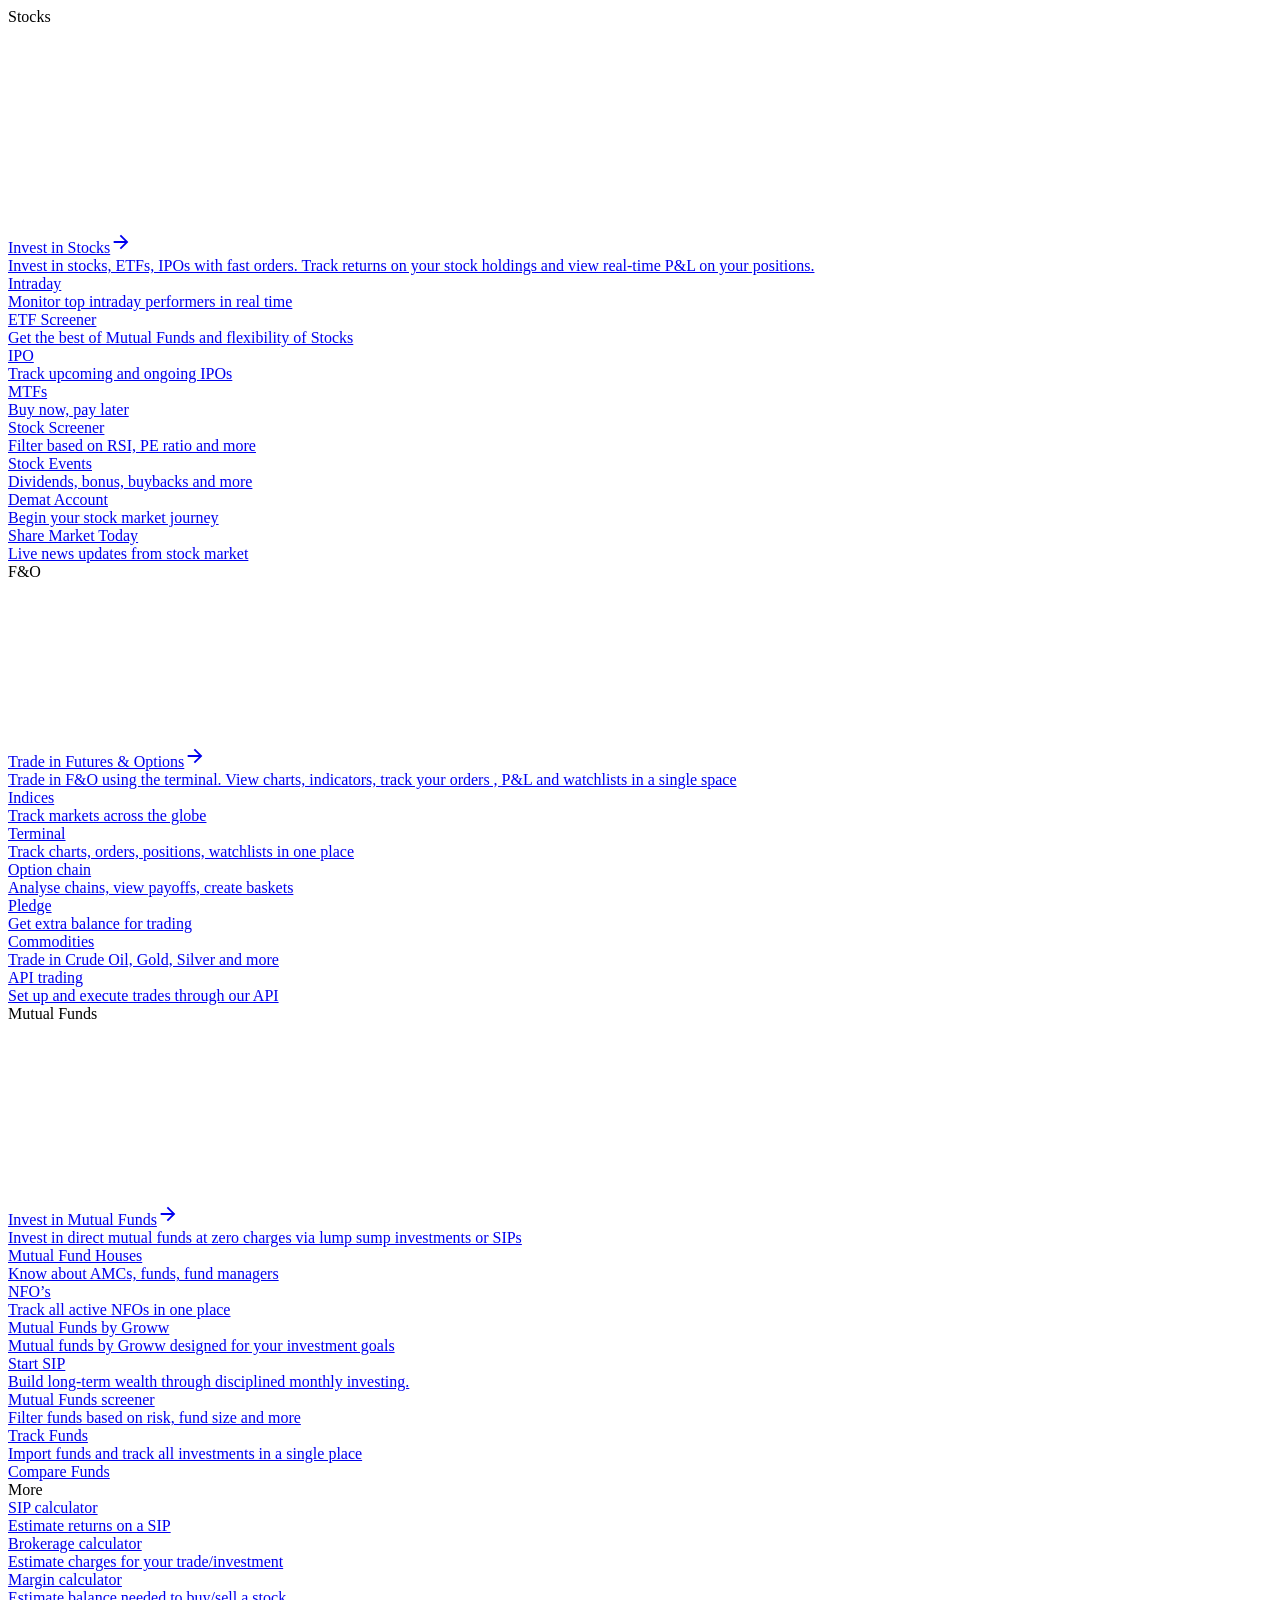
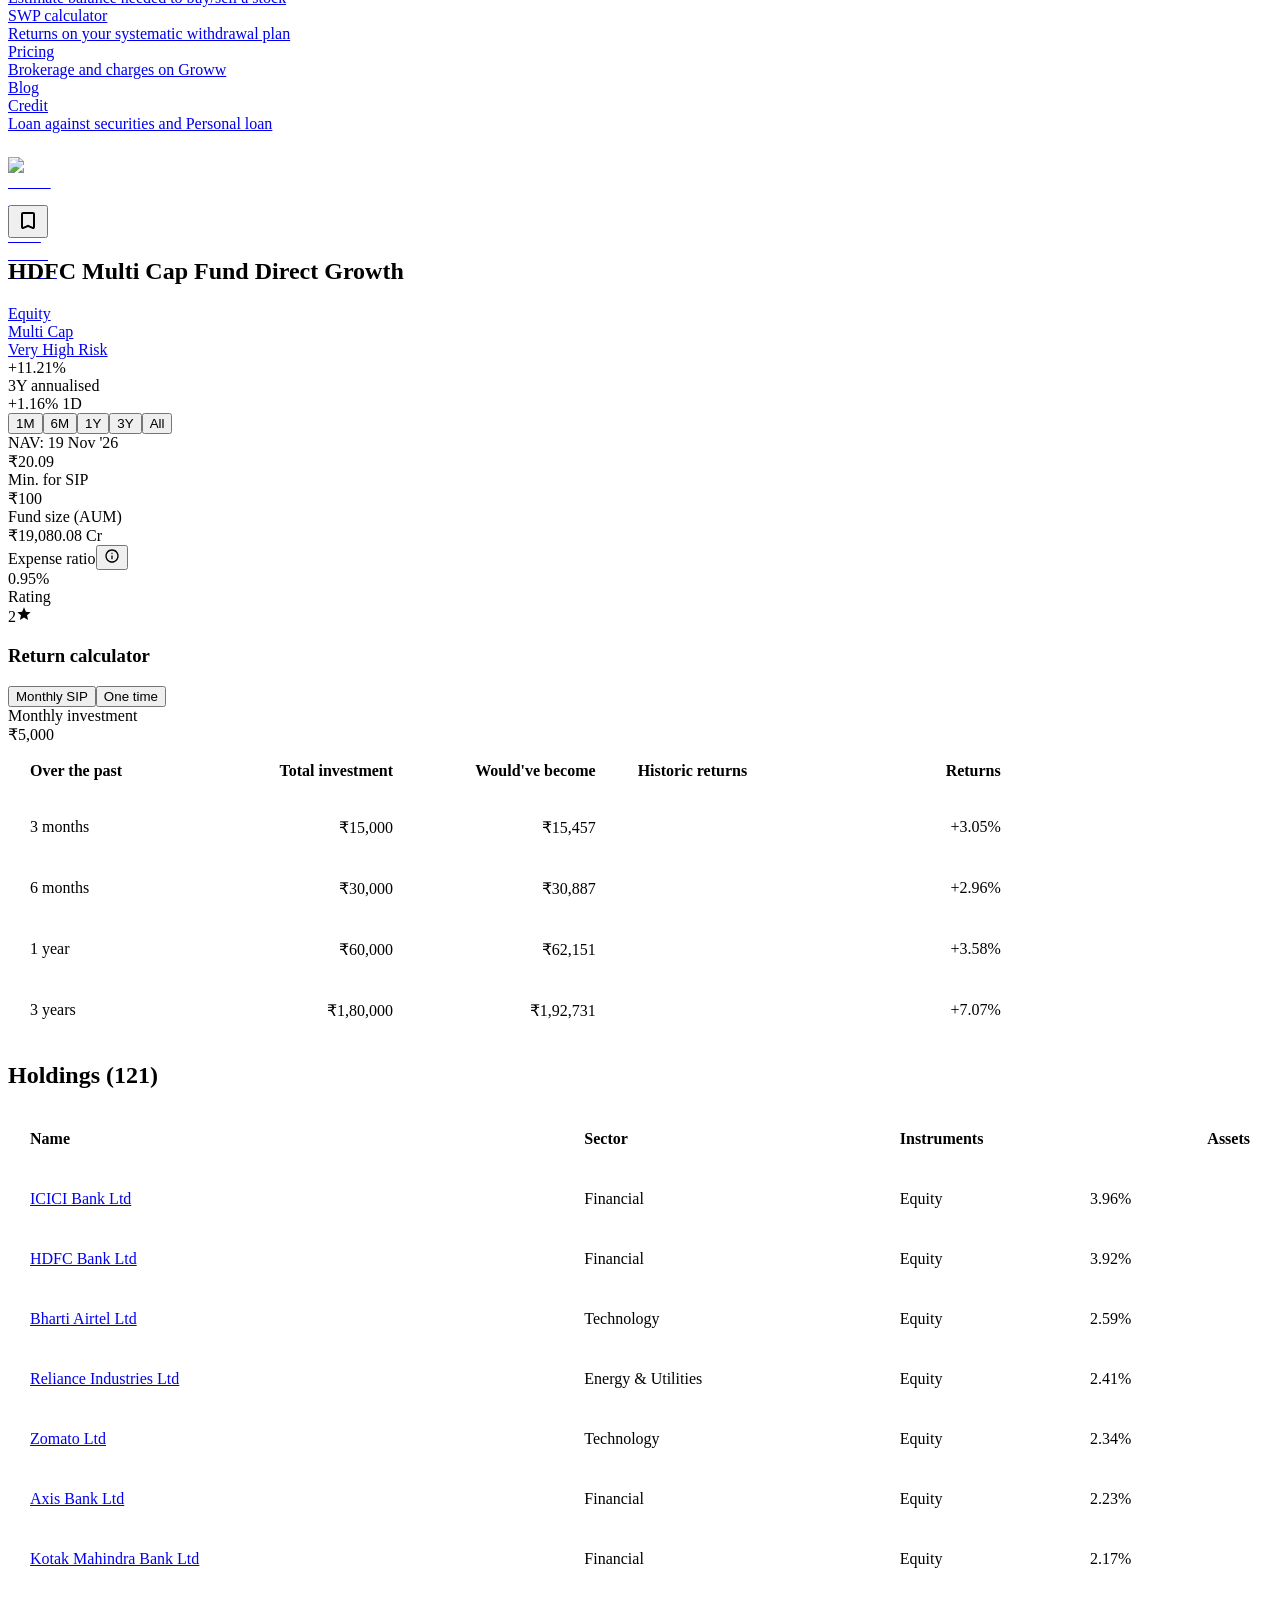
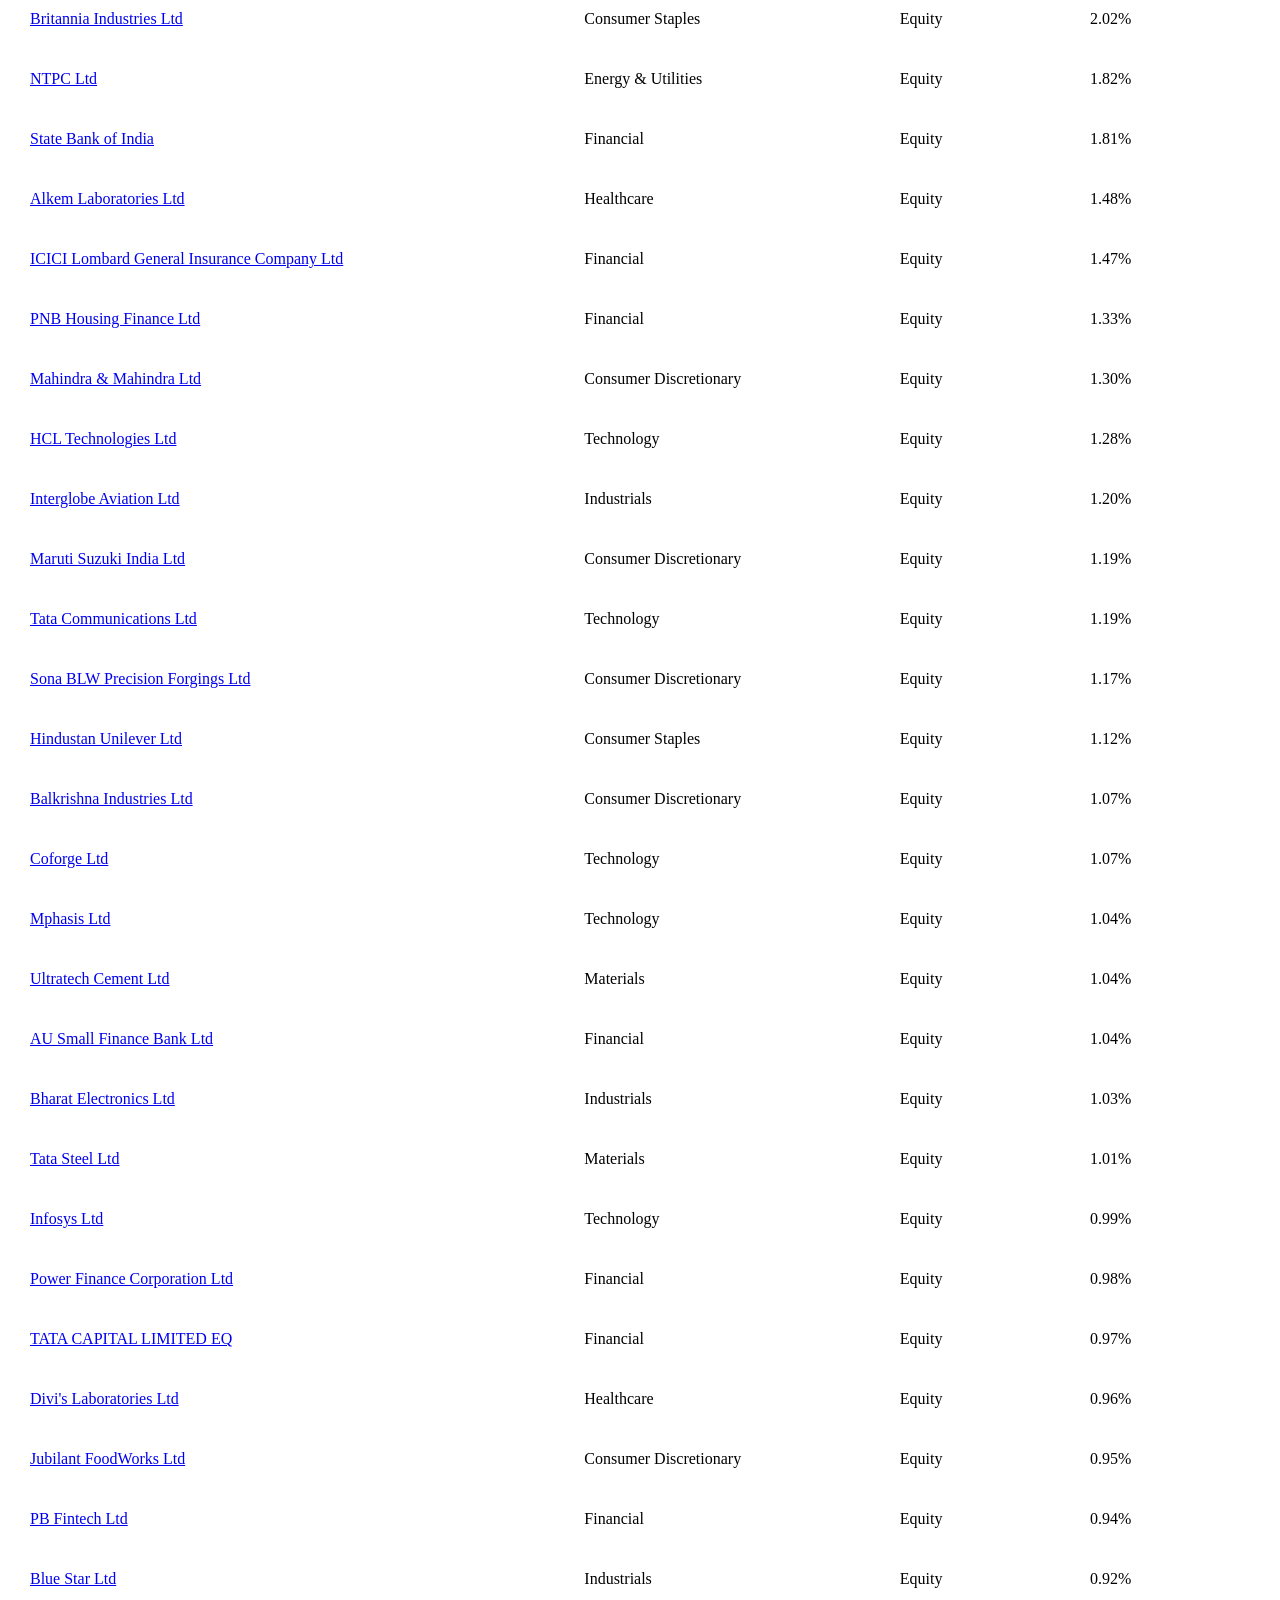
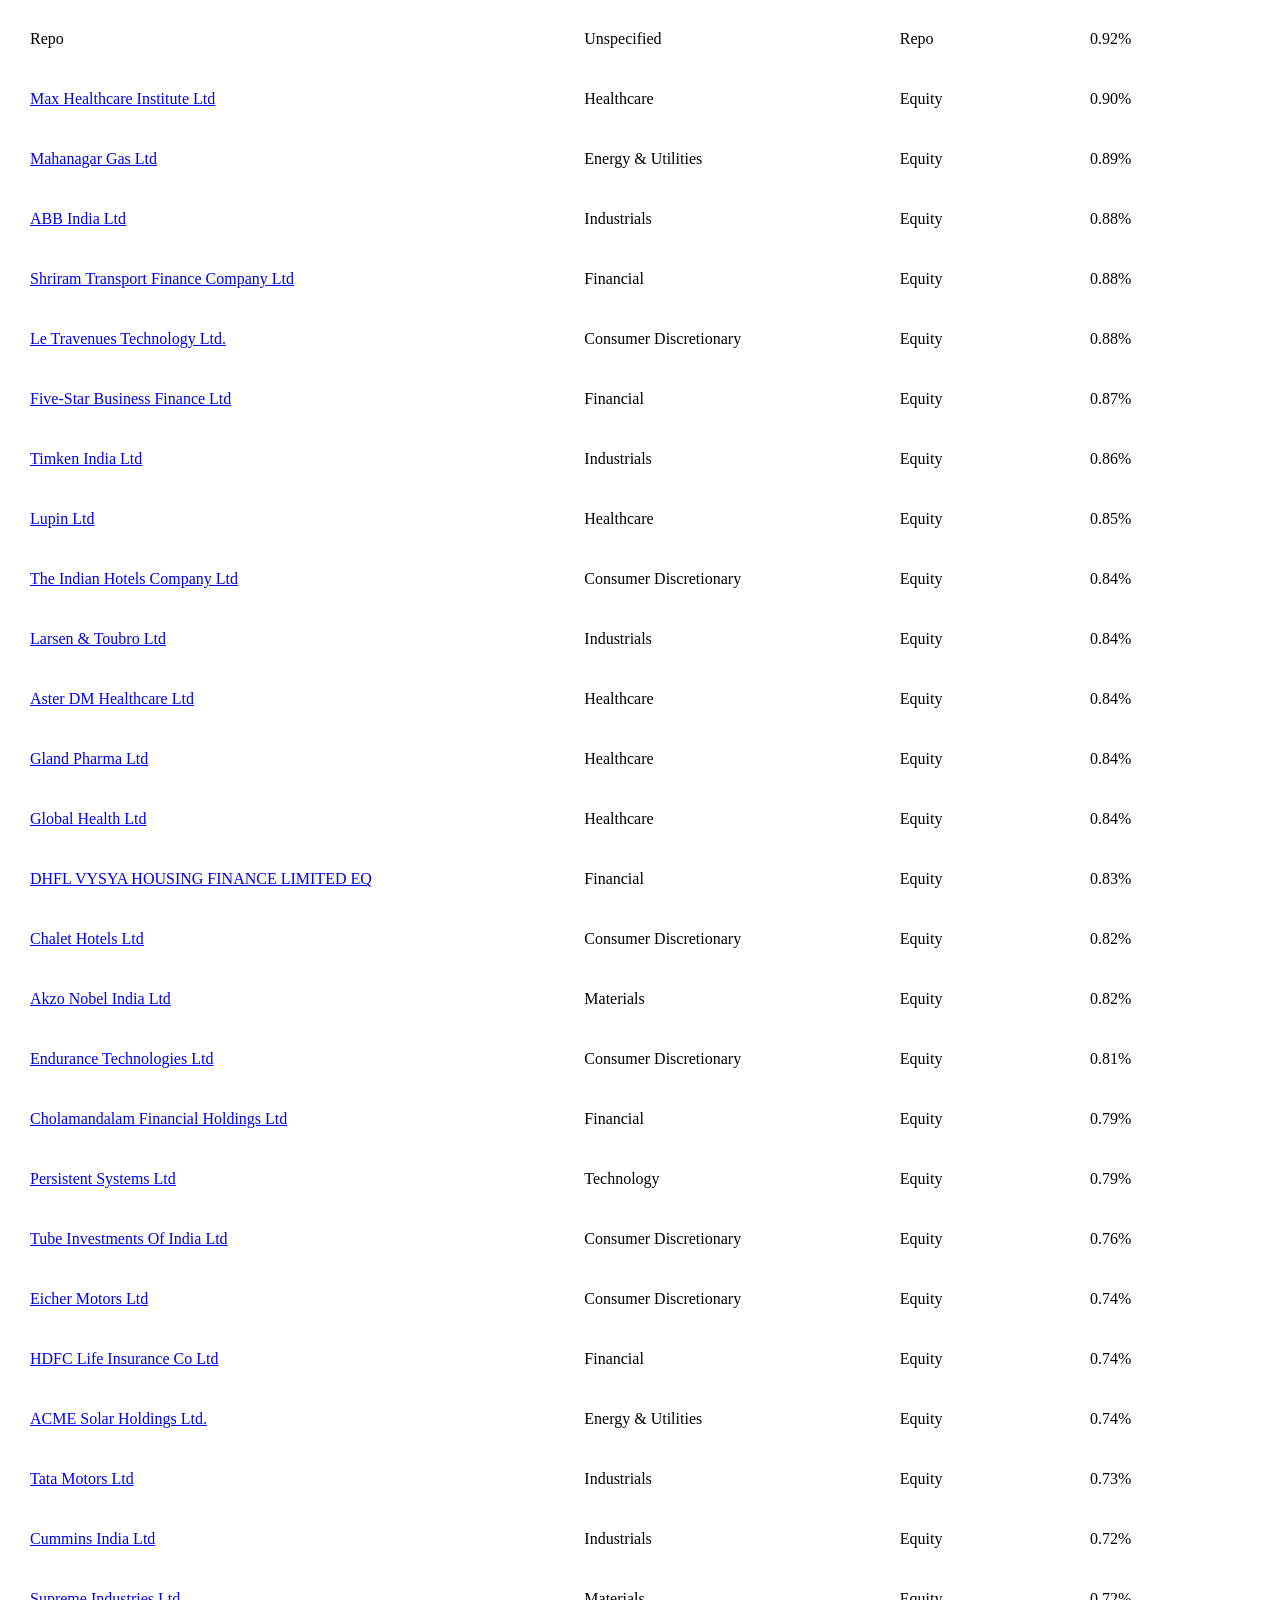
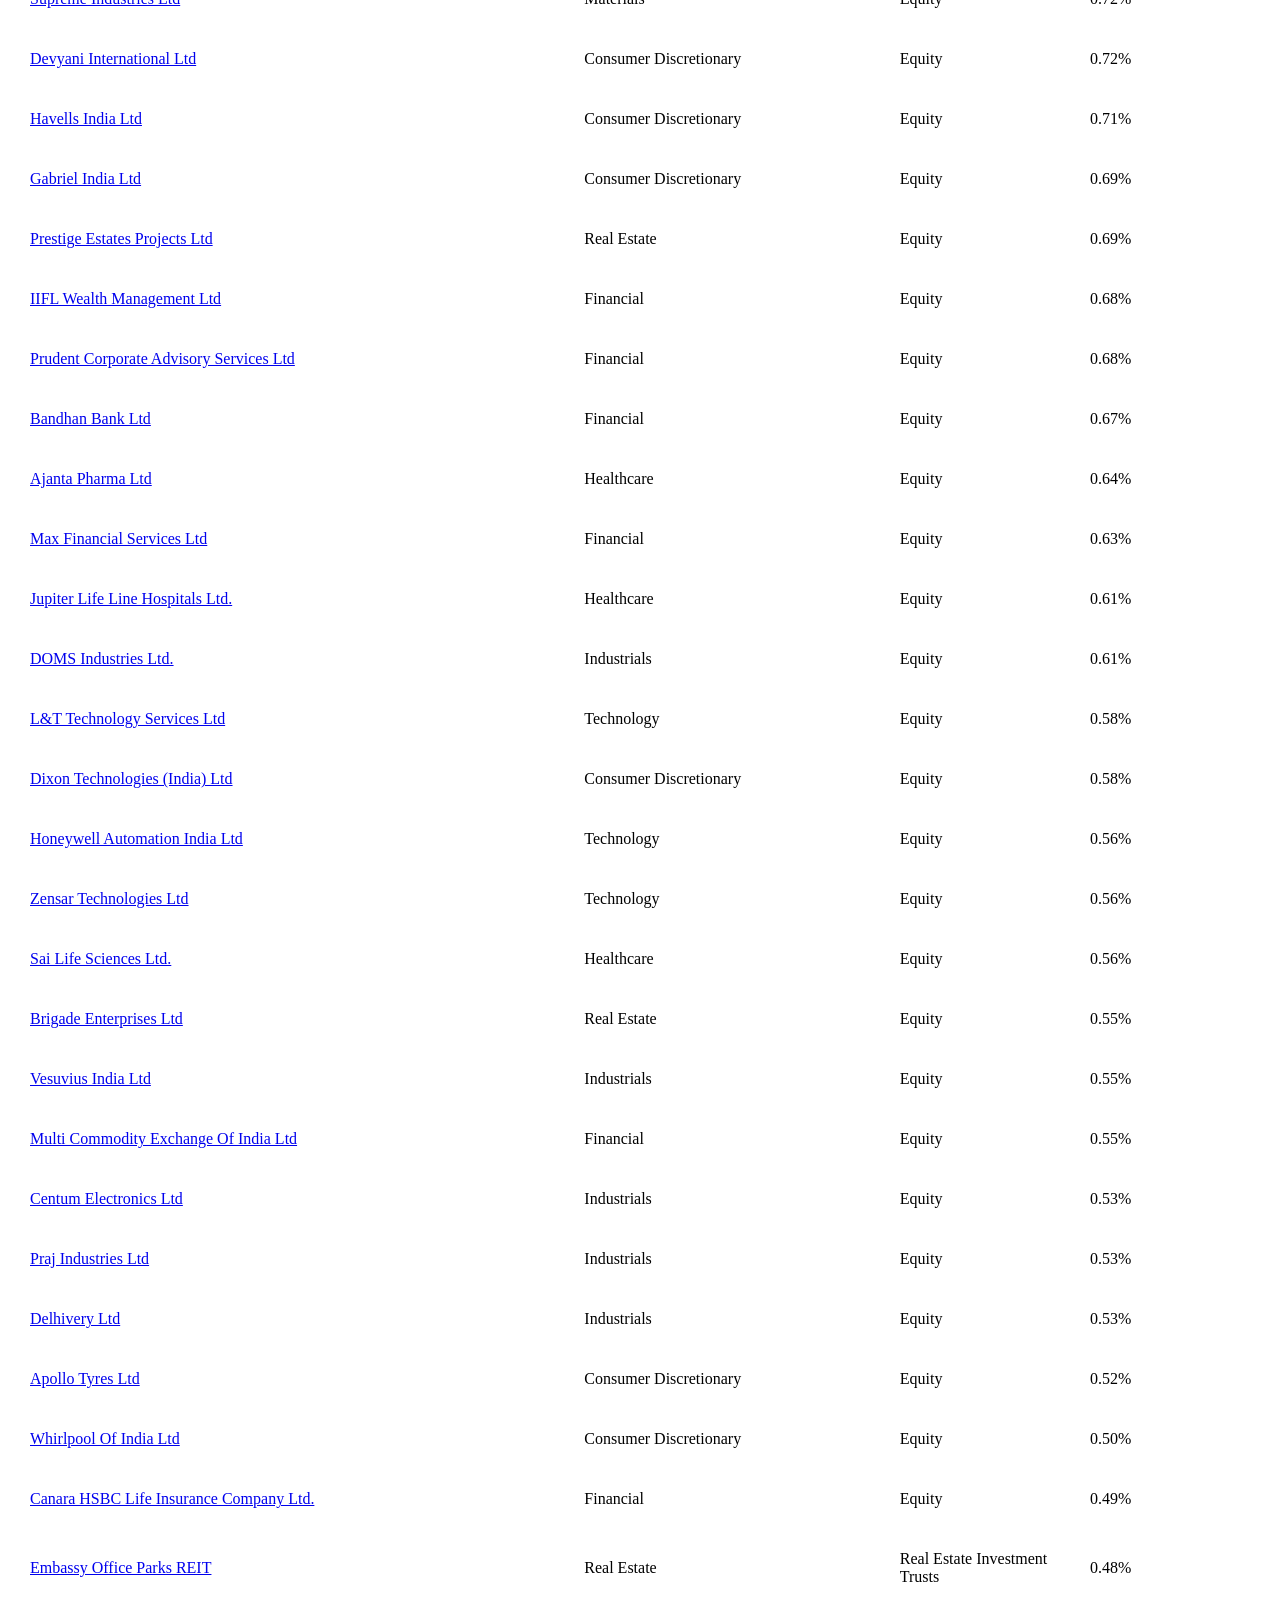
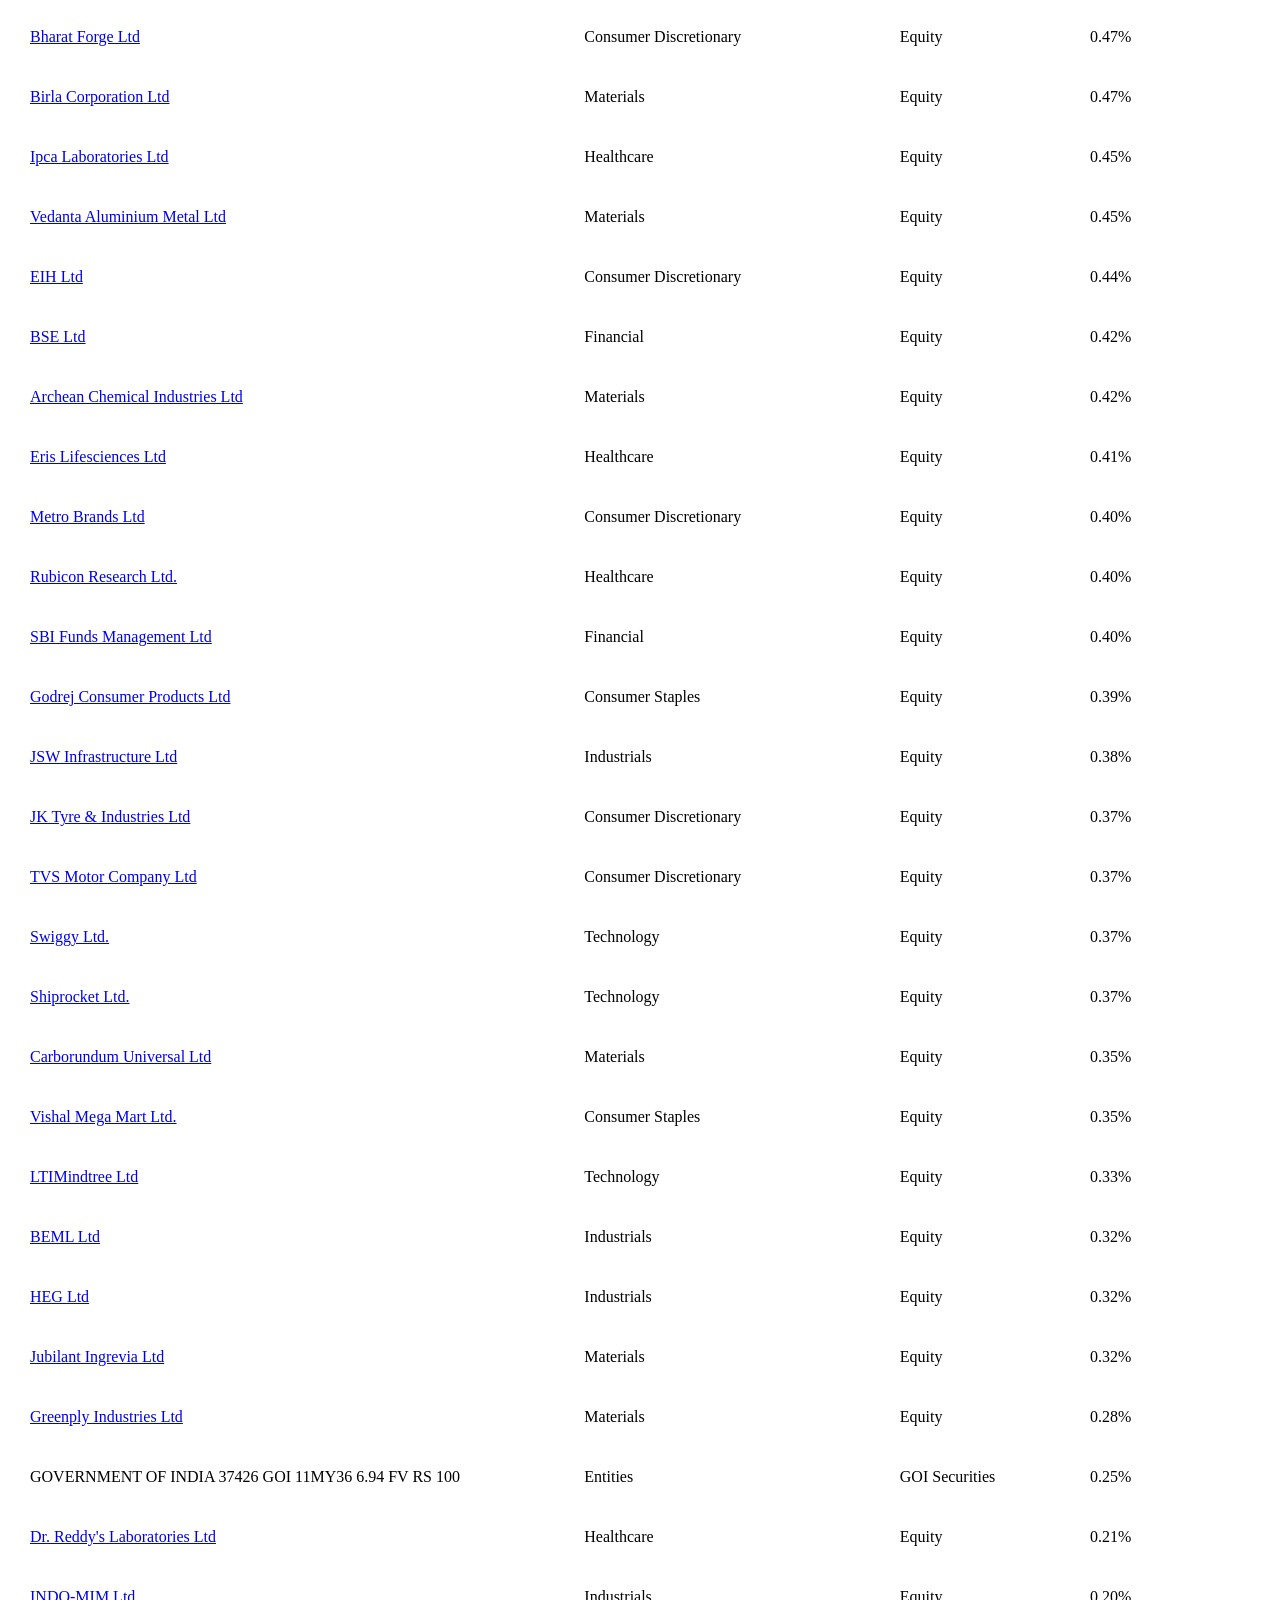
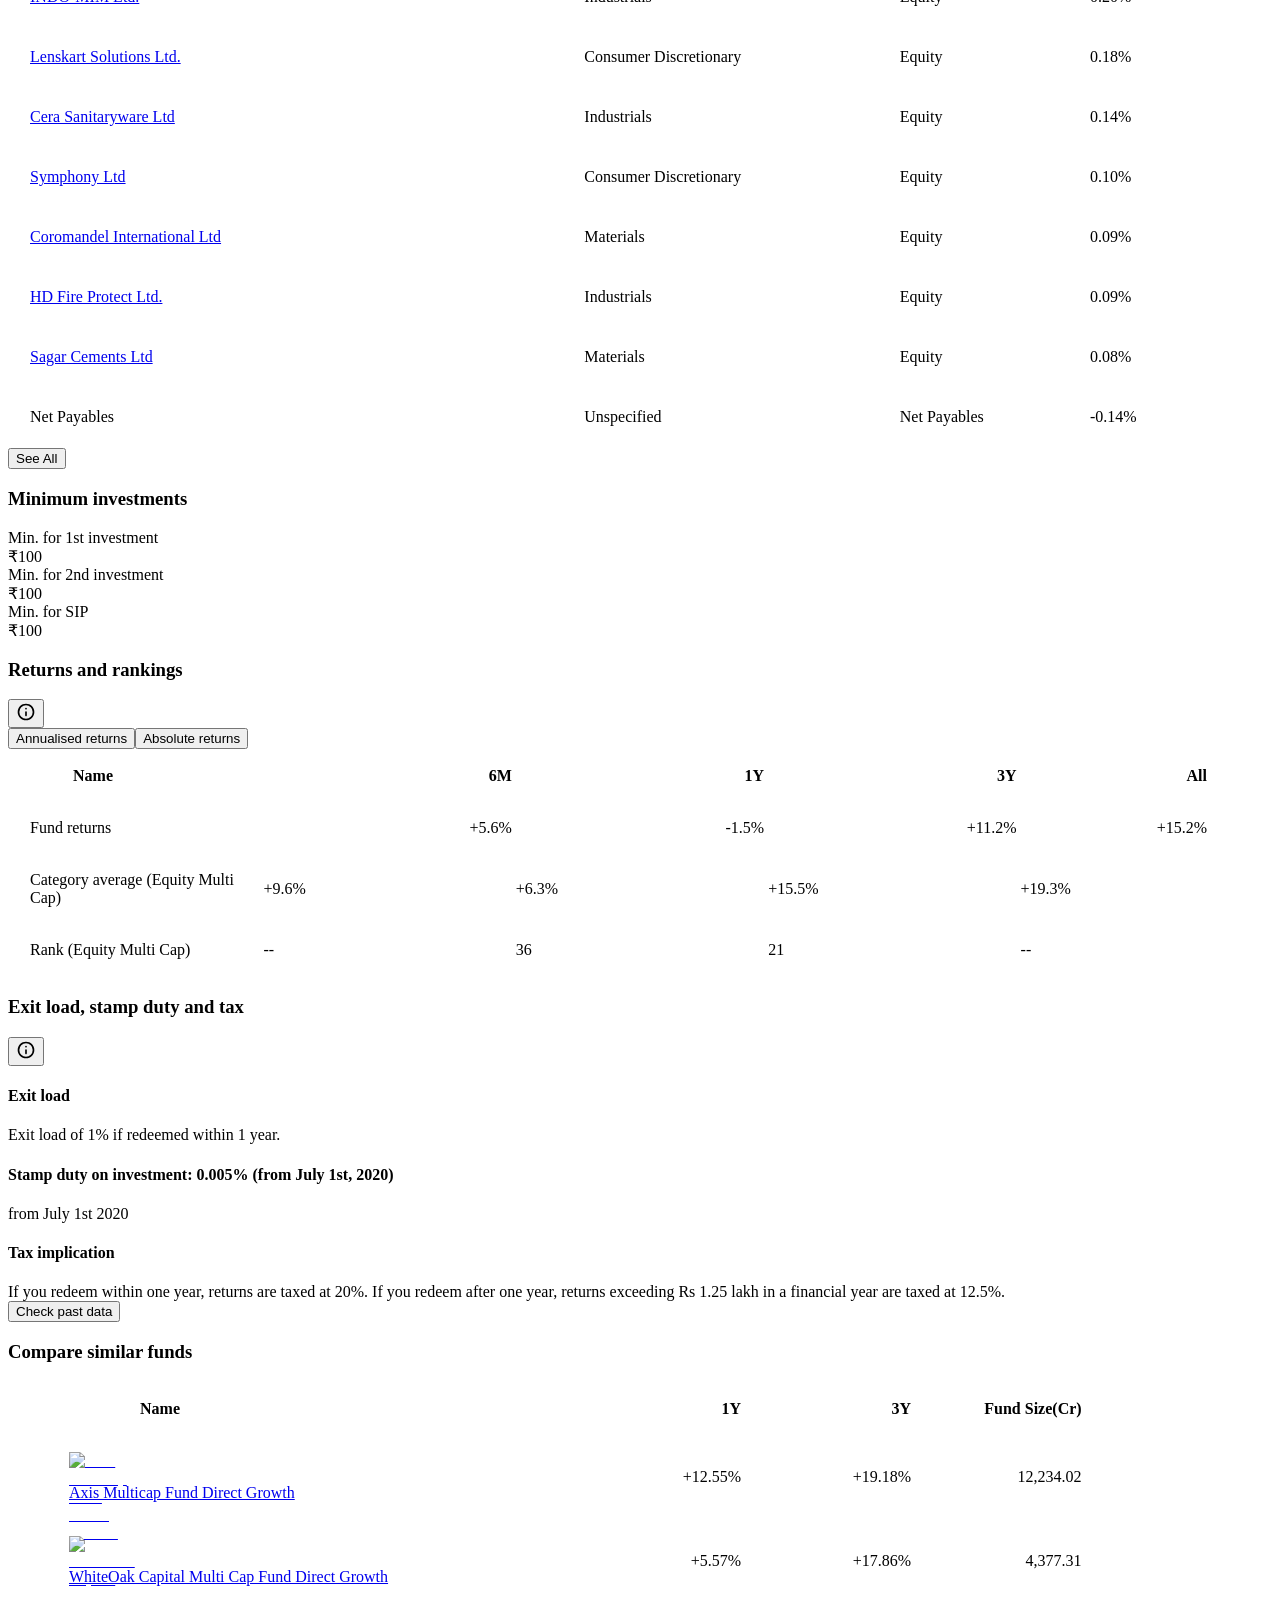
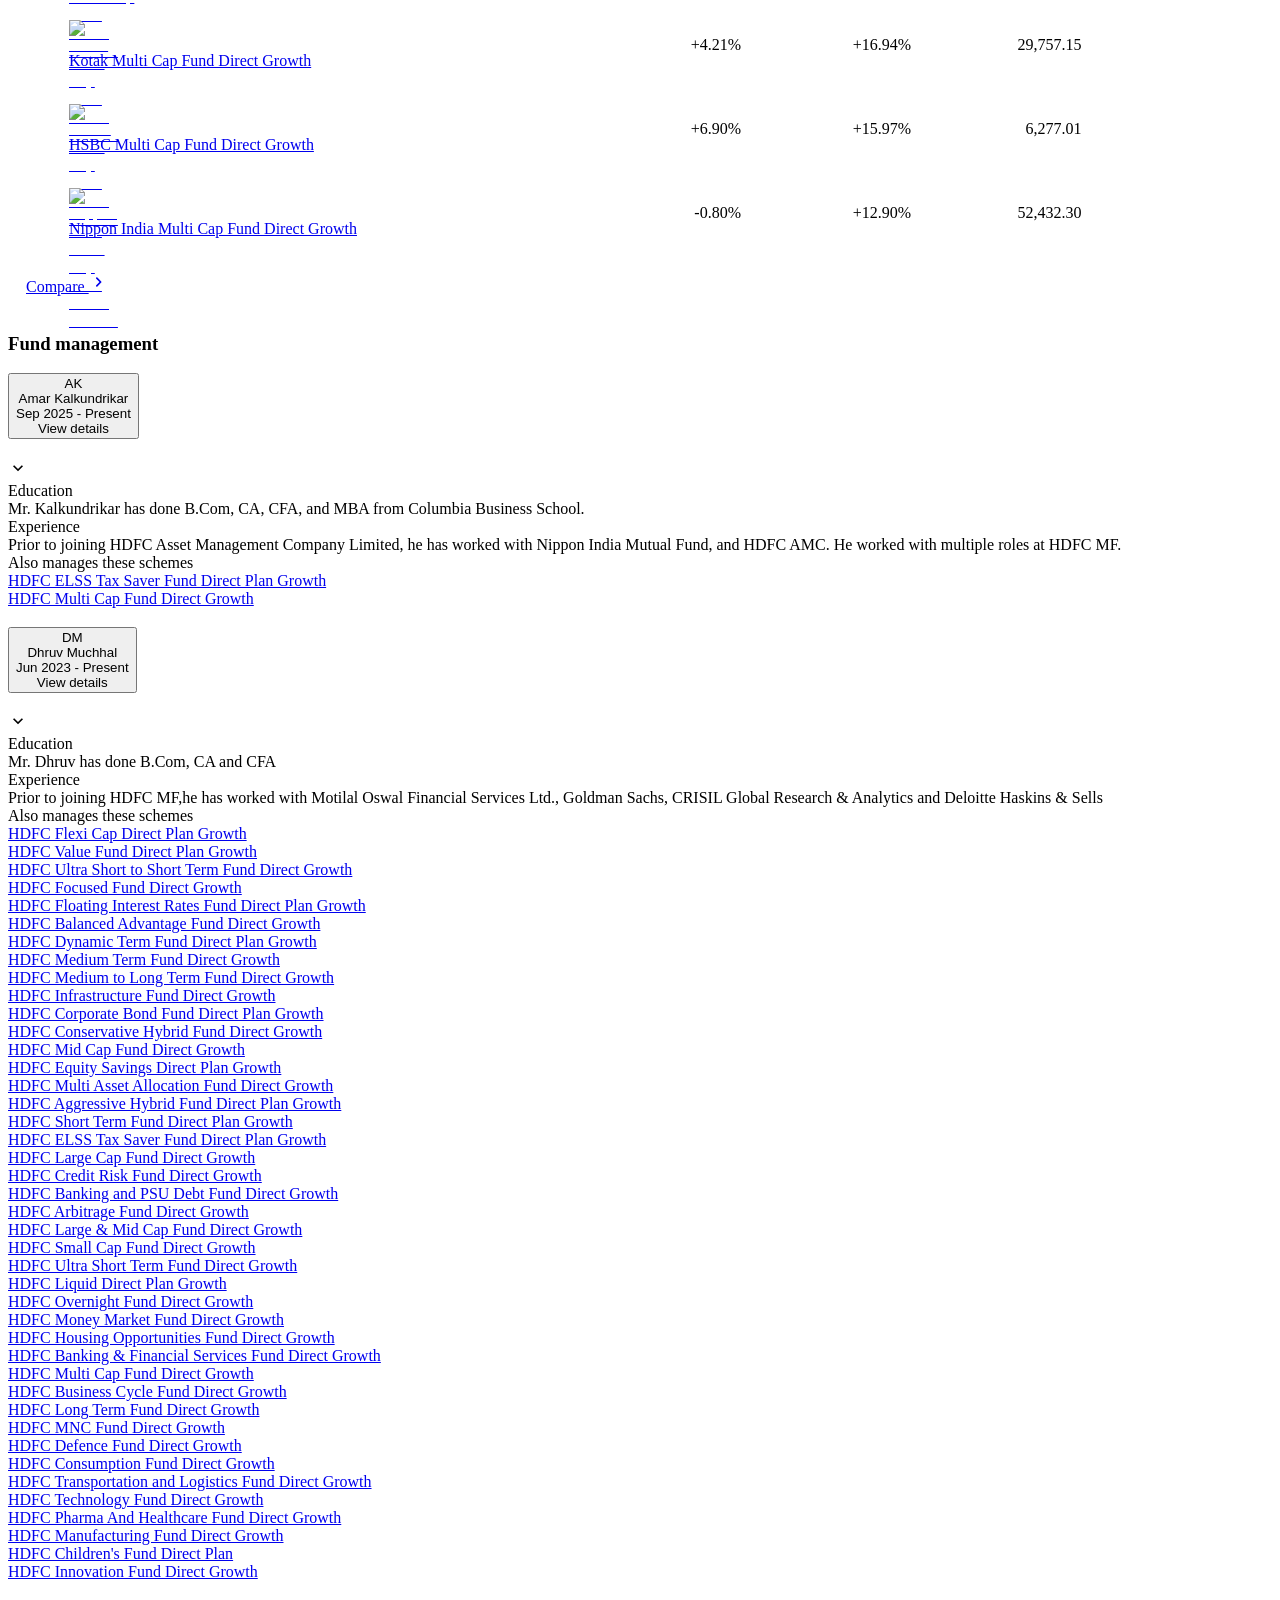
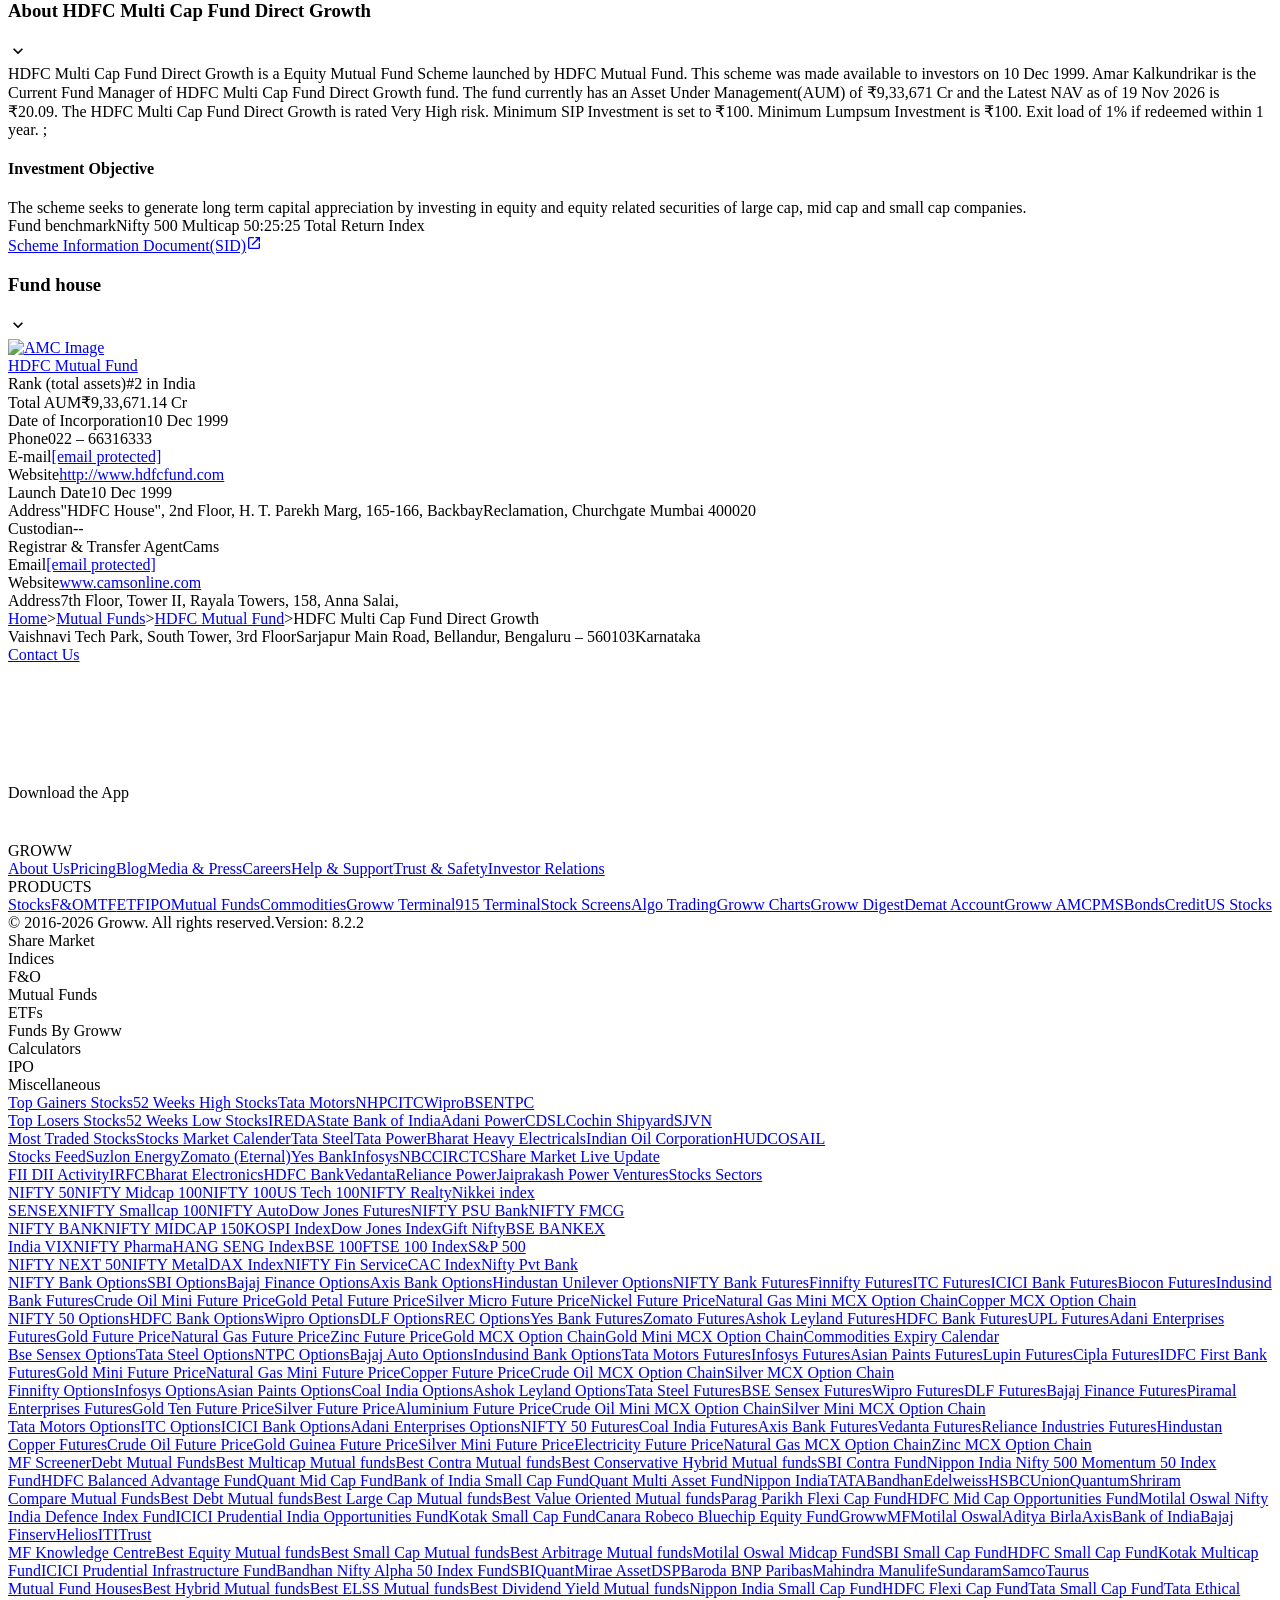
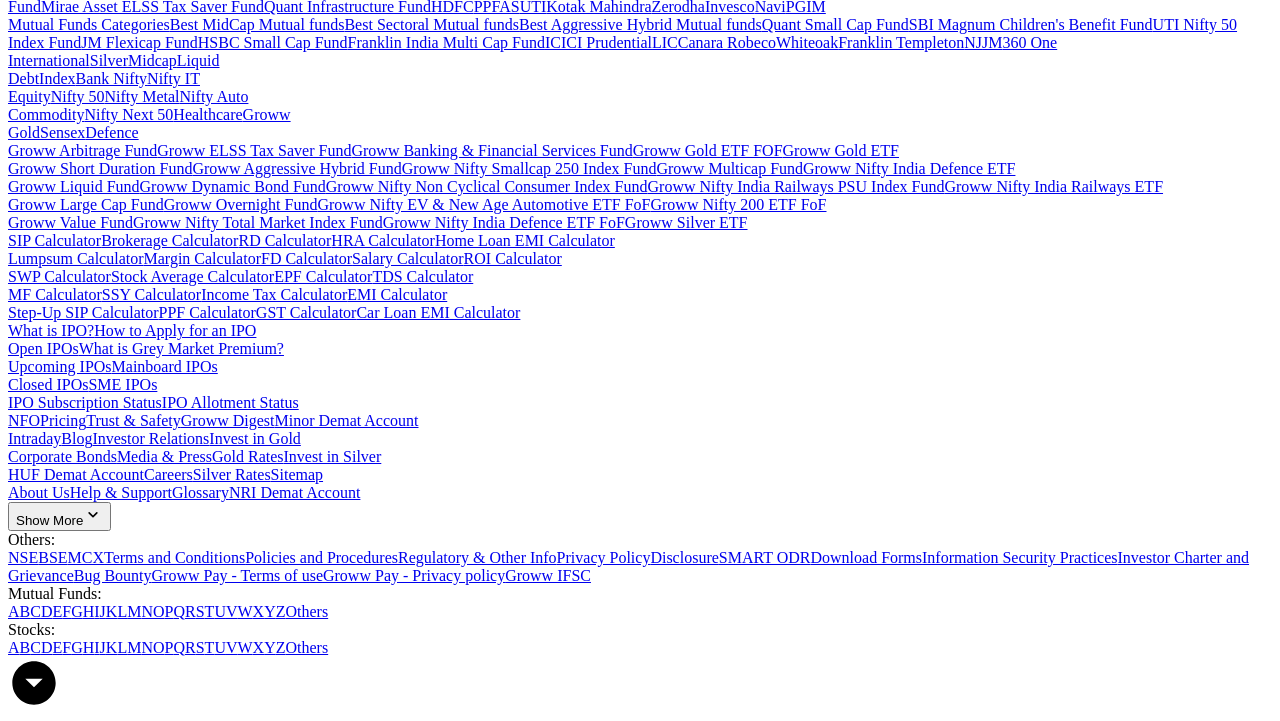
==== commit 3e67e465: "chore(data): automated mutual fund factsheet & vector sync [skip ci]" ====
--- a/data/raw/hdfc-multi-cap-fund.html
+++ b/data/raw/hdfc-multi-cap-fund.html
@@ -2,7 +2,7 @@
   Invest in HDFC Multi Cap Fund Online with Groww." data-next-head=""/><meta name="robots" content="index" data-next-head=""/><meta name="twitter:card" content="summary_large_image" data-next-head=""/><meta name="twitter:image" content="https://groww.in/groww-logo-270.png" data-next-head=""/><meta name="twitter:description" content="HDFC Multi Cap Fund Direct Growth - Get latest NAV, SIP Returns &amp; Rankings, Ratings, Fund Performance, Portfolio, Expense Ratio, Holding Analysis, and Peers.
   Invest in HDFC Multi Cap Fund Online with Groww." data-next-head=""/><meta name="twitter:title" content="HDFC Multi Cap Fund Direct Growth - NAV, Mutual Fund Performance &amp; Portfolio" data-next-head=""/><meta name="twitter:site" content="_@groww" data-next-head=""/><meta name="twitter:creator" content="_@groww" data-next-head=""/><meta itemProp="name" content="HDFC Multi Cap Fund Direct Growth - NAV, Mutual Fund Performance &amp; Portfolio" data-next-head=""/><meta itemProp="description" content="HDFC Multi Cap Fund Direct Growth - Get latest NAV, SIP Returns &amp; Rankings, Ratings, Fund Performance, Portfolio, Expense Ratio, Holding Analysis, and Peers.
   Invest in HDFC Multi Cap Fund Online with Groww." data-next-head=""/><meta itemProp="image" content="https://groww.in/groww-logo-270.png" data-next-head=""/><meta property="og:locale" content="en_US" data-next-head=""/><meta property="og:type" content="website" data-next-head=""/><meta property="og:title" content="HDFC Multi Cap Fund Direct Growth - NAV, Mutual Fund Performance &amp; Portfolio" data-next-head=""/><meta property="og:image" content="https://groww.in/groww-logo-270.png" data-next-head=""/><meta property="og:description" content="HDFC Multi Cap Fund Direct Growth - Get latest NAV, SIP Returns &amp; Rankings, Ratings, Fund Performance, Portfolio, Expense Ratio, Holding Analysis, and Peers.
-  Invest in HDFC Multi Cap Fund Online with Groww." data-next-head=""/><meta property="og:url" content="https://groww.in/mutual-funds/hdfc-multi-cap-fund-direct-growth" data-next-head=""/><meta property="og:site_name" content="Groww" data-next-head=""/><link rel="publisher" href="https://plus.google.com/b/112795119140865328446/+GrowwIn?" data-next-head=""/><link rel="canonical" href="https://groww.in/mutual-funds/hdfc-multi-cap-fund-direct-growth" data-next-head=""/><meta property="csp-nonce" content="Z7WcrtkwBoLAkszuX6PbEU/sae/NyFKbJpUib55TK0w="/><meta http-equiv="Content-Security-Policy" content="default-src &#x27;self&#x27;; object-src &#x27;none&#x27;; block-all-mixed-content; script-src &#x27;self&#x27; &#x27;nonce-Z7WcrtkwBoLAkszuX6PbEU/sae/NyFKbJpUib55TK0w=&#x27; &#x27;wasm-unsafe-eval&#x27; https://*.groww.in/ https://*.growwinfra.in/ wss://*.groww.in/ wss://groww.in/ https://*.freshchat.com/ https://connect.facebook.net/ https://*.razorpay.com/ https://cdn32.godcstatic.com/ https://d2yyd1h5u9mauk.cloudfront.net/integrations/web/v1/library/ https://storage.googleapis.com/ https://www.googletagmanager.com/ https://tagmanager.google.com https://www.google-analytics.com/ https://ssl.google-analytics.com https://stats.g.doubleclick.net/ https://googleads.g.doubleclick.net/ https://www.googleadservices.com/ https://*.google.com/ https://www.google.co.in/ https://fonts.googleapis.com/ https://www.youtube.com/ https://www.youtube.com/iframe_api https://www.youtube-nocookie.com/ https://*.ingest.sentry.io https://hv-camera-web-sg.s3-ap-southeast-1.amazonaws.com/ https://hv-central-config.s3.ap-south-1.amazonaws.com/ https://hypersnapweb.hyperverge.co/ https://microapps.onemoney.in/ https://webrd.onemoney.in/ https://unpkg.com/ https://cdnjs.cloudflare.com/ https://www.gstatic.com/ https://bat.bing.com/ https://*.appsflyer.com/ https://www.clarity.ms/ https://*.ampproject.org/ https://unified-sdk.glomopay.com/; img-src &#x27;self&#x27; data: blob: https://groww.in/ https://*.groww.in/ https://img.youtube.com/ https://i.ytimg.com https://i3.ytimg.com https://s3.amazonaws.com/cdn.freshdesk.com/ https://viewlogo.s3.amazonaws.com/ https://wchat.freshchat.com/ https://www.google-analytics.com/ https://*.googleapis.com/ https://*.googleusercontent.com/ https://www.google.com/ https://www.google-analytics.com https://www.google.com/ads/ga-audiences https://www.googletagmanager.com https://ssl.gstatic.com https://www.gstatic.com https://stats.g.doubleclick.net/ https://www.google.co.in/ads/ga-audiences https://*.ingest.sentry.io https://hv-camera-web-sg.s3-ap-southeast-1.amazonaws.com/ https://hv-central-config.s3.ap-south-1.amazonaws.com/ https://hypersnapweb.hyperverge.co/ https://microapps.onemoney.in/ https://webrd.onemoney.in/ https://*.freshdesk.com/ https://bat.bing.com/ https://www.google.co.in/pagead/ https://*.ignosis.ai/ https://*.ignosis.in/ https://*.ampproject.org/ https://*.autochartist.com/; style-src &#x27;self&#x27; https://*.groww.in/ &#x27;unsafe-inline&#x27; https://accounts.google.com https://wchat.freshchat.com/ https://fonts.googleapis.com https://*.ampproject.org/; font-src &#x27;self&#x27; https://*.groww.in/ data: https://fonts.gstatic.com; connect-src &#x27;self&#x27; data: https://*.groww.in/ https://*.growwinfra.in/ wss://*.groww.in/ wss://groww.in/ https://*.razorpay.com/ https://*.delighted.com/ https://accounts.google.com https://*.googleapis.com/ https://*.ingest.sentry.io https://hv-camera-web-sg.s3-ap-southeast-1.amazonaws.com/ https://hv-central-config.s3.ap-south-1.amazonaws.com/ https://hypersnapweb.hyperverge.co/ https://microapps.onemoney.in/ https://webrd.onemoney.in/ https://*.ampproject.org/ https://www.google-analytics.com/ https://analytics.google.com/ https://region1.analytics.google.com/ https://region1.google-analytics.com/ https://stats.g.doubleclick.net/ https://www.google.com/ https://*.glomopay.com/; frame-src &#x27;self&#x27; https://reg.dreamcast.co/ https://storage.googleapis.com/ https://*.google.com/ https://www.youtube.com/ https://www.facebook.com https://*.groww.in/ wss://*.groww.in/ wss://groww.in/ https://wchat.freshchat.com/ https://growwapi.firebaseapp.com/ https://www.youtube.com/embed/ https://www.youtube.com/ https://www.youtube-nocookie.com/ https://*.ingest.sentry.io https://hv-camera-web-sg.s3-ap-southeast-1.amazonaws.com/ https://hv-central-config.s3.ap-south-1.amazonaws.com/ https://hypersnapweb.hyperverge.co/ https://microapps.onemoney.in/ https://webrd.onemoney.in/ https://*.ignosis.ai/ https://*.ignosis.in/ https://*.doubleclick.net/ https://*.ampproject.org/ https://www.googletagmanager.com/ https://mfcentral.com/ https://*.mfcentral.com/ https://*.glomopay.com/; media-src https://*.groww.in/ blob: https://storage.googleapis.com/ https://*.ampproject.org/;"/><meta charSet="utf-8"/><link rel="manifest" href="/manifest.json?v=1"/><link rel="preconnect" href="https://www.googletagmanager.com"/><link rel="preconnect" href="https://www.google-analytics.com"/><link rel="preload" href="https://resources.groww.in/web-assets/font/Soehne.woff2" as="font" type="font/woff2" crossorigin="anonymous"/><link rel="preload" href="https://resources.groww.in/web-assets/font/GrowwSans-Variable.woff2" as="font" type="font/woff2" crossorigin="anonymous"/><meta name="mobile-web-app-capable" content="yes"/><meta name="apple-mobile-web-app-capable" content="yes"/><meta name="application-name" content="Groww"/><meta name="apple-mobile-web-app-title" content="Groww"/><meta name="theme-color" content="#5500eb"/><meta name="msapplication-navbutton-color" content="#5500eb"/><meta name="apple-mobile-web-app-status-bar-style" content="black-translucent"/><meta name="msapplication-starturl" content="/"/><link type="application/opensearchdescription+xml" rel="search" href="/osdd.xml?v=6"/><script nomodule="" nonce="Z7WcrtkwBoLAkszuX6PbEU/sae/NyFKbJpUib55TK0w=" src="/polyfills/core-js.min.js"></script><link data-next-font="" rel="preconnect" href="/" crossorigin="anonymous"/><script nonce="Z7WcrtkwBoLAkszuX6PbEU/sae/NyFKbJpUib55TK0w=" data-nscript="beforeInteractive" crossorigin="anonymous">
+  Invest in HDFC Multi Cap Fund Online with Groww." data-next-head=""/><meta property="og:url" content="https://groww.in/mutual-funds/hdfc-multi-cap-fund-direct-growth" data-next-head=""/><meta property="og:site_name" content="Groww" data-next-head=""/><link rel="publisher" href="https://plus.google.com/b/112795119140865328446/+GrowwIn?" data-next-head=""/><link rel="canonical" href="https://groww.in/mutual-funds/hdfc-multi-cap-fund-direct-growth" data-next-head=""/><meta property="csp-nonce" content="4NKuyHX6/hNXaYflmPGm9F3SAYIJ5I+o68LZeFpZ12k="/><meta http-equiv="Content-Security-Policy" content="default-src &#x27;self&#x27;; object-src &#x27;none&#x27;; block-all-mixed-content; script-src &#x27;self&#x27; &#x27;nonce-4NKuyHX6/hNXaYflmPGm9F3SAYIJ5I+o68LZeFpZ12k=&#x27; &#x27;wasm-unsafe-eval&#x27; https://*.groww.in/ https://*.growwinfra.in/ wss://*.groww.in/ wss://groww.in/ https://*.freshchat.com/ https://connect.facebook.net/ https://*.razorpay.com/ https://cdn32.godcstatic.com/ https://d2yyd1h5u9mauk.cloudfront.net/integrations/web/v1/library/ https://storage.googleapis.com/ https://www.googletagmanager.com/ https://tagmanager.google.com https://www.google-analytics.com/ https://ssl.google-analytics.com https://stats.g.doubleclick.net/ https://googleads.g.doubleclick.net/ https://www.googleadservices.com/ https://*.google.com/ https://www.google.co.in/ https://fonts.googleapis.com/ https://www.youtube.com/ https://www.youtube.com/iframe_api https://www.youtube-nocookie.com/ https://*.ingest.sentry.io https://hv-camera-web-sg.s3-ap-southeast-1.amazonaws.com/ https://hv-central-config.s3.ap-south-1.amazonaws.com/ https://hypersnapweb.hyperverge.co/ https://microapps.onemoney.in/ https://webrd.onemoney.in/ https://unpkg.com/ https://cdnjs.cloudflare.com/ https://www.gstatic.com/ https://bat.bing.com/ https://*.appsflyer.com/ https://www.clarity.ms/ https://*.ampproject.org/ https://unified-sdk.glomopay.com/; img-src &#x27;self&#x27; data: blob: https://groww.in/ https://*.groww.in/ https://img.youtube.com/ https://i.ytimg.com https://i3.ytimg.com https://s3.amazonaws.com/cdn.freshdesk.com/ https://viewlogo.s3.amazonaws.com/ https://wchat.freshchat.com/ https://www.google-analytics.com/ https://*.googleapis.com/ https://*.googleusercontent.com/ https://www.google.com/ https://www.google-analytics.com https://www.google.com/ads/ga-audiences https://www.googletagmanager.com https://ssl.gstatic.com https://www.gstatic.com https://stats.g.doubleclick.net/ https://www.google.co.in/ads/ga-audiences https://*.ingest.sentry.io https://hv-camera-web-sg.s3-ap-southeast-1.amazonaws.com/ https://hv-central-config.s3.ap-south-1.amazonaws.com/ https://hypersnapweb.hyperverge.co/ https://microapps.onemoney.in/ https://webrd.onemoney.in/ https://*.freshdesk.com/ https://bat.bing.com/ https://www.google.co.in/pagead/ https://*.ignosis.ai/ https://*.ignosis.in/ https://*.ampproject.org/ https://*.autochartist.com/; style-src &#x27;self&#x27; https://*.groww.in/ &#x27;unsafe-inline&#x27; https://accounts.google.com https://wchat.freshchat.com/ https://fonts.googleapis.com https://*.ampproject.org/; font-src &#x27;self&#x27; https://*.groww.in/ data: https://fonts.gstatic.com; connect-src &#x27;self&#x27; data: https://*.groww.in/ https://*.growwinfra.in/ wss://*.groww.in/ wss://groww.in/ https://*.razorpay.com/ https://*.delighted.com/ https://accounts.google.com https://*.googleapis.com/ https://*.ingest.sentry.io https://hv-camera-web-sg.s3-ap-southeast-1.amazonaws.com/ https://hv-central-config.s3.ap-south-1.amazonaws.com/ https://hypersnapweb.hyperverge.co/ https://microapps.onemoney.in/ https://webrd.onemoney.in/ https://*.ampproject.org/ https://www.google-analytics.com/ https://analytics.google.com/ https://region1.analytics.google.com/ https://region1.google-analytics.com/ https://stats.g.doubleclick.net/ https://www.google.com/ https://*.glomopay.com/; frame-src &#x27;self&#x27; https://reg.dreamcast.co/ https://storage.googleapis.com/ https://*.google.com/ https://www.youtube.com/ https://www.facebook.com https://*.groww.in/ wss://*.groww.in/ wss://groww.in/ https://wchat.freshchat.com/ https://growwapi.firebaseapp.com/ https://www.youtube.com/embed/ https://www.youtube.com/ https://www.youtube-nocookie.com/ https://*.ingest.sentry.io https://hv-camera-web-sg.s3-ap-southeast-1.amazonaws.com/ https://hv-central-config.s3.ap-south-1.amazonaws.com/ https://hypersnapweb.hyperverge.co/ https://microapps.onemoney.in/ https://webrd.onemoney.in/ https://*.ignosis.ai/ https://*.ignosis.in/ https://*.doubleclick.net/ https://*.ampproject.org/ https://www.googletagmanager.com/ https://mfcentral.com/ https://*.mfcentral.com/ https://*.glomopay.com/; media-src https://*.groww.in/ blob: https://storage.googleapis.com/ https://*.ampproject.org/;"/><meta charSet="utf-8"/><link rel="manifest" href="/manifest.json?v=1"/><link rel="preconnect" href="https://www.googletagmanager.com"/><link rel="preconnect" href="https://www.google-analytics.com"/><link rel="preload" href="https://resources.groww.in/web-assets/font/Soehne.woff2" as="font" type="font/woff2" crossorigin="anonymous"/><link rel="preload" href="https://resources.groww.in/web-assets/font/GrowwSans-Variable.woff2" as="font" type="font/woff2" crossorigin="anonymous"/><meta name="mobile-web-app-capable" content="yes"/><meta name="apple-mobile-web-app-capable" content="yes"/><meta name="application-name" content="Groww"/><meta name="apple-mobile-web-app-title" content="Groww"/><meta name="theme-color" content="#5500eb"/><meta name="msapplication-navbutton-color" content="#5500eb"/><meta name="apple-mobile-web-app-status-bar-style" content="black-translucent"/><meta name="msapplication-starturl" content="/"/><link type="application/opensearchdescription+xml" rel="search" href="/osdd.xml?v=6"/><script nomodule="" nonce="4NKuyHX6/hNXaYflmPGm9F3SAYIJ5I+o68LZeFpZ12k=" src="/polyfills/core-js.min.js"></script><link data-next-font="" rel="preconnect" href="/" crossorigin="anonymous"/><script nonce="4NKuyHX6/hNXaYflmPGm9F3SAYIJ5I+o68LZeFpZ12k=" data-nscript="beforeInteractive" crossorigin="anonymous">
   if (Promise && !Promise.allSettled) {
   Promise.allSettled = function(promises) {
     return Promise.all(promises.map(function(promise) {
@@ -13,7 +13,7 @@
       });
     }));
   };
-}</script><script nonce="Z7WcrtkwBoLAkszuX6PbEU/sae/NyFKbJpUib55TK0w=" data-nscript="beforeInteractive" crossorigin="anonymous">
+}</script><script nonce="4NKuyHX6/hNXaYflmPGm9F3SAYIJ5I+o68LZeFpZ12k=" data-nscript="beforeInteractive" crossorigin="anonymous">
   (function () {
     if (typeof globalThis === 'undefined') {
       if (typeof window !== 'undefined') {
@@ -25,7 +25,7 @@
       }
     }
   })();
-</script><link nonce="Z7WcrtkwBoLAkszuX6PbEU/sae/NyFKbJpUib55TK0w=" rel="preload" href="//assets-netstorage.groww.in/web-assets/billion_groww_desktop/prod/_next/static/css/d20b87a6ea1c6b59.css" as="style" crossorigin="anonymous"/><link nonce="Z7WcrtkwBoLAkszuX6PbEU/sae/NyFKbJpUib55TK0w=" rel="stylesheet" href="//assets-netstorage.groww.in/web-assets/billion_groww_desktop/prod/_next/static/css/d20b87a6ea1c6b59.css" crossorigin="anonymous" data-n-g=""/><link nonce="Z7WcrtkwBoLAkszuX6PbEU/sae/NyFKbJpUib55TK0w=" rel="preload" href="//assets-netstorage.groww.in/web-assets/billion_groww_desktop/prod/_next/static/css/350dbad5339149d0.css" as="style" crossorigin="anonymous"/><link nonce="Z7WcrtkwBoLAkszuX6PbEU/sae/NyFKbJpUib55TK0w=" rel="stylesheet" href="//assets-netstorage.groww.in/web-assets/billion_groww_desktop/prod/_next/static/css/350dbad5339149d0.css" crossorigin="anonymous" data-n-p=""/><link nonce="Z7WcrtkwBoLAkszuX6PbEU/sae/NyFKbJpUib55TK0w=" rel="preload" href="//assets-netstorage.groww.in/web-assets/billion_groww_desktop/prod/_next/static/css/d94400d195631a83.css" as="style" crossorigin="anonymous"/><link nonce="Z7WcrtkwBoLAkszuX6PbEU/sae/NyFKbJpUib55TK0w=" rel="stylesheet" href="//assets-netstorage.groww.in/web-assets/billion_groww_desktop/prod/_next/static/css/d94400d195631a83.css" crossorigin="anonymous" data-n-p=""/><link nonce="Z7WcrtkwBoLAkszuX6PbEU/sae/NyFKbJpUib55TK0w=" rel="preload" href="//assets-netstorage.groww.in/web-assets/billion_groww_desktop/prod/_next/static/css/a54775be23dce8a0.css" as="style" crossorigin="anonymous"/><link nonce="Z7WcrtkwBoLAkszuX6PbEU/sae/NyFKbJpUib55TK0w=" rel="stylesheet" href="//assets-netstorage.groww.in/web-assets/billion_groww_desktop/prod/_next/static/css/a54775be23dce8a0.css" crossorigin="anonymous" data-n-p=""/><noscript data-n-css="Z7WcrtkwBoLAkszuX6PbEU/sae/NyFKbJpUib55TK0w="></noscript><script defer="" nonce="Z7WcrtkwBoLAkszuX6PbEU/sae/NyFKbJpUib55TK0w=" crossorigin="anonymous" nomodule="" src="//assets-netstorage.groww.in/web-assets/billion_groww_desktop/prod/_next/static/chunks/polyfills-42372ed130431b0a.js"></script><script src="//assets-netstorage.groww.in/web-assets/billion_groww_desktop/prod/_next/static/chunks/webpack-6b06e40315b01680.js" nonce="Z7WcrtkwBoLAkszuX6PbEU/sae/NyFKbJpUib55TK0w=" defer="" crossorigin="anonymous"></script><script src="//assets-netstorage.groww.in/web-assets/billion_groww_desktop/prod/_next/static/chunks/framework-f50708772fa730ba.js" nonce="Z7WcrtkwBoLAkszuX6PbEU/sae/NyFKbJpUib55TK0w=" defer="" crossorigin="anonymous"></script><script src="//assets-netstorage.groww.in/web-assets/billion_groww_desktop/prod/_next/static/chunks/main-0cfab1ec3e0f0ddc.js" nonce="Z7WcrtkwBoLAkszuX6PbEU/sae/NyFKbJpUib55TK0w=" defer="" crossorigin="anonymous"></script><script src="//assets-netstorage.groww.in/web-assets/billion_groww_desktop/prod/_next/static/chunks/pages/_app-55cace697bcc17cb.js" nonce="Z7WcrtkwBoLAkszuX6PbEU/sae/NyFKbJpUib55TK0w=" defer="" crossorigin="anonymous"></script><script src="//assets-netstorage.groww.in/web-assets/billion_groww_desktop/prod/_next/static/chunks/1461-82843003287d0110.js" nonce="Z7WcrtkwBoLAkszuX6PbEU/sae/NyFKbJpUib55TK0w=" defer="" crossorigin="anonymous"></script><script src="//assets-netstorage.groww.in/web-assets/billion_groww_desktop/prod/_next/static/chunks/1611-253f10799bcaaf6d.js" nonce="Z7WcrtkwBoLAkszuX6PbEU/sae/NyFKbJpUib55TK0w=" defer="" crossorigin="anonymous"></script><script src="//assets-netstorage.groww.in/web-assets/billion_groww_desktop/prod/_next/static/chunks/11660-68173b780397c3c8.js" nonce="Z7WcrtkwBoLAkszuX6PbEU/sae/NyFKbJpUib55TK0w=" defer="" crossorigin="anonymous"></script><script src="//assets-netstorage.groww.in/web-assets/billion_groww_desktop/prod/_next/static/chunks/5471-4563ca65c7c42049.js" nonce="Z7WcrtkwBoLAkszuX6PbEU/sae/NyFKbJpUib55TK0w=" defer="" crossorigin="anonymous"></script><script src="//assets-netstorage.groww.in/web-assets/billion_groww_desktop/prod/_next/static/chunks/41801-ce846e9230199ced.js" nonce="Z7WcrtkwBoLAkszuX6PbEU/sae/NyFKbJpUib55TK0w=" defer="" crossorigin="anonymous"></script><script src="//assets-netstorage.groww.in/web-assets/billion_groww_desktop/prod/_next/static/chunks/80593-e9dd9f367b5877e1.js" nonce="Z7WcrtkwBoLAkszuX6PbEU/sae/NyFKbJpUib55TK0w=" defer="" crossorigin="anonymous"></script><script src="//assets-netstorage.groww.in/web-assets/billion_groww_desktop/prod/_next/static/chunks/21454-727a247e32de2256.js" nonce="Z7WcrtkwBoLAkszuX6PbEU/sae/NyFKbJpUib55TK0w=" defer="" crossorigin="anonymous"></script><script src="//assets-netstorage.groww.in/web-assets/billion_groww_desktop/prod/_next/static/chunks/66687-833b90c0fbc4189b.js" nonce="Z7WcrtkwBoLAkszuX6PbEU/sae/NyFKbJpUib55TK0w=" defer="" crossorigin="anonymous"></script><script src="//assets-netstorage.groww.in/web-assets/billion_groww_desktop/prod/_next/static/chunks/12676-975cdae66a608731.js" nonce="Z7WcrtkwBoLAkszuX6PbEU/sae/NyFKbJpUib55TK0w=" defer="" crossorigin="anonymous"></script><script src="//assets-netstorage.groww.in/web-assets/billion_groww_desktop/prod/_next/static/chunks/68242-6cbcd216832f107c.js" nonce="Z7WcrtkwBoLAkszuX6PbEU/sae/NyFKbJpUib55TK0w=" defer="" crossorigin="anonymous"></script><script src="//assets-netstorage.groww.in/web-assets/billion_groww_desktop/prod/_next/static/chunks/12900-eb6cc8c5dd8c6e75.js" nonce="Z7WcrtkwBoLAkszuX6PbEU/sae/NyFKbJpUib55TK0w=" defer="" crossorigin="anonymous"></script><script src="//assets-netstorage.groww.in/web-assets/billion_groww_desktop/prod/_next/static/chunks/47726-e7a3543cc1cfef13.js" nonce="Z7WcrtkwBoLAkszuX6PbEU/sae/NyFKbJpUib55TK0w=" defer="" crossorigin="anonymous"></script><script src="//assets-netstorage.groww.in/web-assets/billion_groww_desktop/prod/_next/static/chunks/93102-1c1d3334882ebd20.js" nonce="Z7WcrtkwBoLAkszuX6PbEU/sae/NyFKbJpUib55TK0w=" defer="" crossorigin="anonymous"></script><script src="//assets-netstorage.groww.in/web-assets/billion_groww_desktop/prod/_next/static/chunks/56861-2272e1865a196fb8.js" nonce="Z7WcrtkwBoLAkszuX6PbEU/sae/NyFKbJpUib55TK0w=" defer="" crossorigin="anonymous"></script><script src="//assets-netstorage.groww.in/web-assets/billion_groww_desktop/prod/_next/static/chunks/94375-67d4a6468b9ab59c.js" nonce="Z7WcrtkwBoLAkszuX6PbEU/sae/NyFKbJpUib55TK0w=" defer="" crossorigin="anonymous"></script><script src="//assets-netstorage.groww.in/web-assets/billion_groww_desktop/prod/_next/static/chunks/32919-9029ab2ef1bfac0c.js" nonce="Z7WcrtkwBoLAkszuX6PbEU/sae/NyFKbJpUib55TK0w=" defer="" crossorigin="anonymous"></script><script src="//assets-netstorage.groww.in/web-assets/billion_groww_desktop/prod/_next/static/chunks/3458-9c0d4a2202880f62.js" nonce="Z7WcrtkwBoLAkszuX6PbEU/sae/NyFKbJpUib55TK0w=" defer="" crossorigin="anonymous"></script><script src="//assets-netstorage.groww.in/web-assets/billion_groww_desktop/prod/_next/static/chunks/56309-16fc047a1764b4cc.js" nonce="Z7WcrtkwBoLAkszuX6PbEU/sae/NyFKbJpUib55TK0w=" defer="" crossorigin="anonymous"></script><script src="//assets-netstorage.groww.in/web-assets/billion_groww_desktop/prod/_next/static/chunks/32879-b64da8d119c09f43.js" nonce="Z7WcrtkwBoLAkszuX6PbEU/sae/NyFKbJpUib55TK0w=" defer="" crossorigin="anonymous"></script><script src="//assets-netstorage.groww.in/web-assets/billion_groww_desktop/prod/_next/static/chunks/35511-05bc76a5ef5d1387.js" nonce="Z7WcrtkwBoLAkszuX6PbEU/sae/NyFKbJpUib55TK0w=" defer="" crossorigin="anonymous"></script><script src="//assets-netstorage.groww.in/web-assets/billion_groww_desktop/prod/_next/static/chunks/10223-9f3214fc4a193420.js" nonce="Z7WcrtkwBoLAkszuX6PbEU/sae/NyFKbJpUib55TK0w=" defer="" crossorigin="anonymous"></script><script src="//assets-netstorage.groww.in/web-assets/billion_groww_desktop/prod/_next/static/chunks/20567-e0219e8d66d49922.js" nonce="Z7WcrtkwBoLAkszuX6PbEU/sae/NyFKbJpUib55TK0w=" defer="" crossorigin="anonymous"></script><script src="//assets-netstorage.groww.in/web-assets/billion_groww_desktop/prod/_next/static/chunks/66974-5f9257475f51f08f.js" nonce="Z7WcrtkwBoLAkszuX6PbEU/sae/NyFKbJpUib55TK0w=" defer="" crossorigin="anonymous"></script><script src="//assets-netstorage.groww.in/web-assets/billion_groww_desktop/prod/_next/static/chunks/37579-9e118a6219a5dcfd.js" nonce="Z7WcrtkwBoLAkszuX6PbEU/sae/NyFKbJpUib55TK0w=" defer="" crossorigin="anonymous"></script><script src="//assets-netstorage.groww.in/web-assets/billion_groww_desktop/prod/_next/static/chunks/36422-21c4c022417986da.js" nonce="Z7WcrtkwBoLAkszuX6PbEU/sae/NyFKbJpUib55TK0w=" defer="" crossorigin="anonymous"></script><script src="//assets-netstorage.groww.in/web-assets/billion_groww_desktop/prod/_next/static/chunks/31735-f4e1295ee70ad09c.js" nonce="Z7WcrtkwBoLAkszuX6PbEU/sae/NyFKbJpUib55TK0w=" defer="" crossorigin="anonymous"></script><script src="//assets-netstorage.groww.in/web-assets/billion_groww_desktop/prod/_next/static/chunks/pages/mutual-funds/%5BsearchId%5D-f64f621bd9cccd76.js" nonce="Z7WcrtkwBoLAkszuX6PbEU/sae/NyFKbJpUib55TK0w=" defer="" crossorigin="anonymous"></script><script src="//assets-netstorage.groww.in/web-assets/billion_groww_desktop/prod/_next/static/oe4wU7R5qTq4AGaBtFVjr/_buildManifest.js" nonce="Z7WcrtkwBoLAkszuX6PbEU/sae/NyFKbJpUib55TK0w=" defer="" crossorigin="anonymous"></script><script src="//assets-netstorage.groww.in/web-assets/billion_groww_desktop/prod/_next/static/oe4wU7R5qTq4AGaBtFVjr/_ssgManifest.js" nonce="Z7WcrtkwBoLAkszuX6PbEU/sae/NyFKbJpUib55TK0w=" defer="" crossorigin="anonymous"></script></head><body><div id="__next"><div class="lne123Loader"></div><div id="root"><div class=" header2025_headerContainer__WqMf9 bgHeader" style="max-width:calc(100vw - var(--gr1-sidebar-width, 0px))"><div class="row mainDiv width100" style="border-bottom:1px solid var(--border-primary)"><div class="loggedOut_navContainer__h99vu absolute-center vspace-between web-align false"><div class="absolute-center loggedOut_leftContainer__qKr3O"><div class="loggedOut_marginBottom4__EmG4W cur-po"></div><div class="absolute-center"><div class="bodyLargeHeavy contentSecondary flex absolute-center"><div class="absolute-center loggedOut_navItem__gjbia "><span class="cur-po">Stocks</span></div><div class="loggedOut_hoverDiv__aVsCI borderPrimary"><div class="dropdownUI_dropdownContainer___FvdC flex"><a class="dropdownUI_dropdownSection1__Gql_w width100 absolute-center flex-column" href="/stocks"><div class="absolute-center dropdownUI_dropdownMinHeight__P5uZe"><div class="lazyload-wrapper "><div style="height:205px" class="lazyload-placeholder"></div></div></div><div class="flex flex-column"><div class="bodyLargeHeavy contentPrimary absolute-center dropdownUI_dropdownHeading__i9Nxv">Invest in Stocks<svg xmlns="http://www.w3.org/2000/svg" viewBox="0 0 24 24" fill="currentColor" height="22" width="22"><path fill="none" d="M0 0h24v24H0z"></path><path d="m12 4-1.41 1.41L16.17 11H4v2h12.17l-5.58 5.59L12 20l8-8z"></path></svg></div><div class="bodyBase contentSecondary dropdownUI_dropdownSubHeading__w7vpz">Invest in stocks, ETFs, IPOs with fast orders. Track returns on your stock holdings and view real-time P&amp;L on your positions.</div></div></a><div class="dropdownUI_dropdownDivider__TJ2iA absolute-center borderPrimary"></div><div class="dropdownUI_dropdownSection2__C0CDh false flex flex-column"><a class="bodyLargeHeavy contentPrimary backgroundTransparentHover absolute-center dropdownUI_dropdownSection2Item__HAq3_" href="/stocks/intraday"><span class="absolute-center contentSecondary"></span><div class="flex flex-column"><div class="bodyLargeHeavy contentPrimary dropdownUI_dropdownHeading__i9Nxv">Intraday</div><div class="bodyBase contentSecondary dropdownUI_dropdownSubHeading__w7vpz">Monitor top intraday performers in real time</div></div></a><a class="bodyLargeHeavy contentPrimary backgroundTransparentHover absolute-center dropdownUI_dropdownSection2Item__HAq3_" href="/etfs"><span class="absolute-center contentSecondary"></span><div class="flex flex-column"><div class="bodyLargeHeavy contentPrimary dropdownUI_dropdownHeading__i9Nxv">ETF Screener</div><div class="bodyBase contentSecondary dropdownUI_dropdownSubHeading__w7vpz">Get the best of Mutual Funds and flexibility of Stocks</div></div></a><a class="bodyLargeHeavy contentPrimary backgroundTransparentHover absolute-center dropdownUI_dropdownSection2Item__HAq3_" href="/ipo"><span class="absolute-center contentSecondary"></span><div class="flex flex-column"><div class="bodyLargeHeavy contentPrimary dropdownUI_dropdownHeading__i9Nxv">IPO</div><div class="bodyBase contentSecondary dropdownUI_dropdownSubHeading__w7vpz">Track upcoming and ongoing IPOs</div></div></a><a class="bodyLargeHeavy contentPrimary backgroundTransparentHover absolute-center dropdownUI_dropdownSection2Item__HAq3_" href="/stocks/mtf"><span class="absolute-center contentSecondary"></span><div class="flex flex-column"><div class="bodyLargeHeavy contentPrimary dropdownUI_dropdownHeading__i9Nxv">MTFs</div><div class="bodyBase contentSecondary dropdownUI_dropdownSubHeading__w7vpz">Buy now, pay later</div></div></a></div><div class="dropdownUI_dropdownDivider__TJ2iA absolute-center borderPrimary"></div><div class="dropdownUI_dropdownSection2__C0CDh flex flex-column"><a class="bodyLargeHeavy contentPrimary backgroundTransparentHover absolute-center dropdownUI_dropdownSection2Item__HAq3_" href="/stocks/filter"><span class="absolute-center contentSecondary"></span><div class="flex flex-column"><div class="bodyLargeHeavy contentPrimary dropdownUI_dropdownHeading__i9Nxv">Stock Screener</div><div class="bodyBase contentSecondary dropdownUI_dropdownSubHeading__w7vpz">Filter based on RSI, PE ratio and more</div></div></a><a class="bodyLargeHeavy contentPrimary backgroundTransparentHover absolute-center dropdownUI_dropdownSection2Item__HAq3_" href="/stocks/calendar"><span class="absolute-center contentSecondary"></span><div class="flex flex-column"><div class="bodyLargeHeavy contentPrimary dropdownUI_dropdownHeading__i9Nxv">Stock Events</div><div class="bodyBase contentSecondary dropdownUI_dropdownSubHeading__w7vpz">Dividends, bonus, buybacks and more</div></div></a><a class="bodyLargeHeavy contentPrimary backgroundTransparentHover absolute-center dropdownUI_dropdownSection2Item__HAq3_" href="/open-demat-account"><span class="absolute-center contentSecondary"></span><div class="flex flex-column"><div class="bodyLargeHeavy contentPrimary dropdownUI_dropdownHeading__i9Nxv">Demat Account</div><div class="bodyBase contentSecondary dropdownUI_dropdownSubHeading__w7vpz">Begin your stock market journey</div></div></a><a class="bodyLargeHeavy contentPrimary backgroundTransparentHover absolute-center dropdownUI_dropdownSection2Item__HAq3_" href="/share-market-today"><span class="absolute-center contentSecondary"></span><div class="flex flex-column"><div class="bodyLargeHeavy contentPrimary dropdownUI_dropdownHeading__i9Nxv">Share Market Today</div><div class="bodyBase contentSecondary dropdownUI_dropdownSubHeading__w7vpz">Live news updates from stock market</div></div></a></div></div></div></div><div class="bodyLargeHeavy contentSecondary flex absolute-center"><div class="absolute-center loggedOut_navItem__gjbia "><span class="cur-po">F&amp;O</span></div><div class="loggedOut_hoverDiv__aVsCI borderPrimary"><div class="dropdownUI_dropdownContainer___FvdC flex"><a class="dropdownUI_dropdownSection1__Gql_w width100 absolute-center flex-column" href="/futures-and-options"><div class="absolute-center dropdownUI_dropdownMinHeight__P5uZe"><div class="lazyload-wrapper "><div style="height:163.8px" class="lazyload-placeholder"></div></div></div><div class="flex flex-column"><div class="bodyLargeHeavy contentPrimary absolute-center dropdownUI_dropdownHeading__i9Nxv">Trade in Futures &amp; Options<svg xmlns="http://www.w3.org/2000/svg" viewBox="0 0 24 24" fill="currentColor" height="22" width="22"><path fill="none" d="M0 0h24v24H0z"></path><path d="m12 4-1.41 1.41L16.17 11H4v2h12.17l-5.58 5.59L12 20l8-8z"></path></svg></div><div class="bodyBase contentSecondary dropdownUI_dropdownSubHeading__w7vpz">Trade in F&amp;O using the terminal. View charts, indicators, track your orders , P&amp;L and watchlists in a single space</div></div></a><div class="dropdownUI_dropdownDivider__TJ2iA absolute-center borderPrimary"></div><div class="dropdownUI_dropdownSection2__C0CDh false flex flex-column"><a class="bodyLargeHeavy contentPrimary backgroundTransparentHover absolute-center dropdownUI_dropdownSection2Item__HAq3_" href="/indices"><span class="absolute-center contentSecondary"></span><div class="flex flex-column"><div class="bodyLargeHeavy contentPrimary dropdownUI_dropdownHeading__i9Nxv">Indices</div><div class="bodyBase contentSecondary dropdownUI_dropdownSubHeading__w7vpz">Track markets across the globe</div></div></a><a class="bodyLargeHeavy contentPrimary backgroundTransparentHover absolute-center dropdownUI_dropdownSection2Item__HAq3_" href="/charts"><span class="absolute-center contentSecondary"></span><div class="flex flex-column"><div class="bodyLargeHeavy contentPrimary dropdownUI_dropdownHeading__i9Nxv">Terminal</div><div class="bodyBase contentSecondary dropdownUI_dropdownSubHeading__w7vpz">Track charts, orders, positions, watchlists in one place</div></div></a><a class="bodyLargeHeavy contentPrimary backgroundTransparentHover absolute-center dropdownUI_dropdownSection2Item__HAq3_" href="/options/nifty"><span class="absolute-center contentSecondary"></span><div class="flex flex-column"><div class="bodyLargeHeavy contentPrimary dropdownUI_dropdownHeading__i9Nxv">Option chain</div><div class="bodyBase contentSecondary dropdownUI_dropdownSubHeading__w7vpz">Analyse chains, view payoffs, create baskets</div></div></a></div><div class="dropdownUI_dropdownDivider__TJ2iA absolute-center borderPrimary"></div><div class="dropdownUI_dropdownSection2__C0CDh flex flex-column"><a class="bodyLargeHeavy contentPrimary backgroundTransparentHover absolute-center dropdownUI_dropdownSection2Item__HAq3_" href="/available-for-pledge"><span class="absolute-center contentSecondary"></span><div class="flex flex-column"><div class="bodyLargeHeavy contentPrimary dropdownUI_dropdownHeading__i9Nxv">Pledge</div><div class="bodyBase contentSecondary dropdownUI_dropdownSubHeading__w7vpz">Get extra balance for trading</div></div></a><a class="bodyLargeHeavy contentPrimary backgroundTransparentHover absolute-center dropdownUI_dropdownSection2Item__HAq3_" href="/commodities"><span class="absolute-center contentSecondary"></span><div class="flex flex-column"><div class="bodyLargeHeavy contentPrimary dropdownUI_dropdownHeading__i9Nxv">Commodities</div><div class="bodyBase contentSecondary dropdownUI_dropdownSubHeading__w7vpz">Trade in Crude Oil, Gold, Silver and more</div></div></a><a class="bodyLargeHeavy contentPrimary backgroundTransparentHover absolute-center dropdownUI_dropdownSection2Item__HAq3_" href="/trade-api"><span class="absolute-center contentSecondary"></span><div class="flex flex-column"><div class="bodyLargeHeavy contentPrimary dropdownUI_dropdownHeading__i9Nxv">API trading</div><div class="bodyBase contentSecondary dropdownUI_dropdownSubHeading__w7vpz">Set up and execute trades through our API</div></div></a></div></div></div></div><div class="bodyLargeHeavy contentSecondary flex absolute-center"><div class="absolute-center loggedOut_navItem__gjbia loggedOut_navItemSecondLast__dBn7a"><span class="cur-po">Mutual Funds</span></div><div class="loggedOut_hoverDiv__aVsCI borderPrimary"><div class="dropdownUI_dropdownContainer___FvdC flex"><a class="dropdownUI_dropdownSection1__Gql_w width100 absolute-center flex-column" href="/mutual-funds"><div class="absolute-center dropdownUI_dropdownMinHeight__P5uZe"><div class="lazyload-wrapper "><div style="height:180.6px" class="lazyload-placeholder"></div></div></div><div class="flex flex-column"><div class="bodyLargeHeavy contentPrimary absolute-center dropdownUI_dropdownHeading__i9Nxv">Invest in Mutual Funds<svg xmlns="http://www.w3.org/2000/svg" viewBox="0 0 24 24" fill="currentColor" height="22" width="22"><path fill="none" d="M0 0h24v24H0z"></path><path d="m12 4-1.41 1.41L16.17 11H4v2h12.17l-5.58 5.59L12 20l8-8z"></path></svg></div><div class="bodyBase contentSecondary dropdownUI_dropdownSubHeading__w7vpz">Invest in direct mutual funds at zero charges via lump sump investments or SIPs</div></div></a><div class="dropdownUI_dropdownDivider__TJ2iA absolute-center borderPrimary"></div><div class="dropdownUI_dropdownSection2__C0CDh false flex flex-column"><a class="bodyLargeHeavy contentPrimary backgroundTransparentHover absolute-center dropdownUI_dropdownSection2Item__HAq3_" href="/mutual-funds/amc"><span class="absolute-center contentSecondary"></span><div class="flex flex-column"><div class="bodyLargeHeavy contentPrimary dropdownUI_dropdownHeading__i9Nxv">Mutual Fund Houses</div><div class="bodyBase contentSecondary dropdownUI_dropdownSubHeading__w7vpz">Know about AMCs, funds, fund managers</div></div></a><a class="bodyLargeHeavy contentPrimary backgroundTransparentHover absolute-center dropdownUI_dropdownSection2Item__HAq3_" href="/nfo"><span class="absolute-center contentSecondary"></span><div class="flex flex-column"><div class="bodyLargeHeavy contentPrimary dropdownUI_dropdownHeading__i9Nxv">NFO’s</div><div class="bodyBase contentSecondary dropdownUI_dropdownSubHeading__w7vpz">Track all active NFOs in one place</div></div></a><a class="bodyLargeHeavy contentPrimary backgroundTransparentHover absolute-center dropdownUI_dropdownSection2Item__HAq3_" href="/mutual-funds/amc/groww-mutual-funds"><span class="absolute-center contentSecondary"></span><div class="flex flex-column"><div class="bodyLargeHeavy contentPrimary dropdownUI_dropdownHeading__i9Nxv">Mutual Funds by Groww</div><div class="bodyBase contentSecondary dropdownUI_dropdownSubHeading__w7vpz">Mutual funds by Groww designed for your investment goals</div></div></a><a class="bodyLargeHeavy contentPrimary backgroundTransparentHover absolute-center dropdownUI_dropdownSection2Item__HAq3_" href="/mutual-funds/start-sip"><span class="absolute-center contentSecondary"></span><div class="flex flex-column"><div class="bodyLargeHeavy contentPrimary dropdownUI_dropdownHeading__i9Nxv">Start SIP</div><div class="bodyBase contentSecondary dropdownUI_dropdownSubHeading__w7vpz">Build long-term wealth through disciplined monthly investing.</div></div></a></div><div class="dropdownUI_dropdownDivider__TJ2iA absolute-center borderPrimary"></div><div class="dropdownUI_dropdownSection2__C0CDh flex flex-column"><a class="bodyLargeHeavy contentPrimary backgroundTransparentHover absolute-center dropdownUI_dropdownSection2Item__HAq3_" href="/mutual-funds/filter"><span class="absolute-center contentSecondary"></span><div class="flex flex-column"><div class="bodyLargeHeavy contentPrimary dropdownUI_dropdownHeading__i9Nxv">Mutual Funds screener</div><div class="bodyBase contentSecondary dropdownUI_dropdownSubHeading__w7vpz">Filter funds based on risk, fund size and more</div></div></a><a class="bodyLargeHeavy contentPrimary backgroundTransparentHover absolute-center dropdownUI_dropdownSection2Item__HAq3_" href="/track"><span class="absolute-center contentSecondary"></span><div class="flex flex-column"><div class="bodyLargeHeavy contentPrimary dropdownUI_dropdownHeading__i9Nxv">Track Funds</div><div class="bodyBase contentSecondary dropdownUI_dropdownSubHeading__w7vpz">Import funds and track all investments in a single place</div></div></a><a class="bodyLargeHeavy contentPrimary backgroundTransparentHover absolute-center dropdownUI_dropdownSection2Item__HAq3_" href="/mutual-funds/compare"><span class="absolute-center contentSecondary"></span><div class="flex flex-column"><div class="bodyLargeHeavy contentPrimary dropdownUI_dropdownHeading__i9Nxv">Compare Funds</div></div></a></div></div></div></div><div class="bodyLargeHeavy contentSecondary flex absolute-center"><div class="loggedOut_navDivider__ZxwFK absolute-center borderPrimary"></div><div class="absolute-center loggedOut_navItem__gjbia loggedOut_navItemLast__f0Otu"><span class="cur-po">More</span></div><div class="loggedOut_hoverDiv__aVsCI borderPrimary"><div class="dropdownUI_dropdownContainer___FvdC flex"><div class="dropdownUI_dropdownSection2__C0CDh dropdownUI_section2MoreContainerWidth__6wgKy flex flex-column"><a class="bodyLargeHeavy contentPrimary backgroundTransparentHover absolute-center dropdownUI_dropdownSection2Item__HAq3_" href="/calculators/sip-calculator"><span class="absolute-center contentSecondary"></span><div class="flex flex-column"><div class="bodyLargeHeavy contentPrimary dropdownUI_dropdownHeading__i9Nxv">SIP calculator</div><div class="bodyBase contentSecondary dropdownUI_dropdownSubHeading__w7vpz">Estimate returns on a SIP</div></div></a><a class="bodyLargeHeavy contentPrimary backgroundTransparentHover absolute-center dropdownUI_dropdownSection2Item__HAq3_" href="/calculators/brokerage-calculator"><span class="absolute-center contentSecondary"></span><div class="flex flex-column"><div class="bodyLargeHeavy contentPrimary dropdownUI_dropdownHeading__i9Nxv">Brokerage calculator</div><div class="bodyBase contentSecondary dropdownUI_dropdownSubHeading__w7vpz">Estimate charges for your trade/investment</div></div></a><a class="bodyLargeHeavy contentPrimary backgroundTransparentHover absolute-center dropdownUI_dropdownSection2Item__HAq3_" href="/calculators/margin-calculator"><span class="absolute-center contentSecondary"></span><div class="flex flex-column"><div class="bodyLargeHeavy contentPrimary dropdownUI_dropdownHeading__i9Nxv">Margin calculator</div><div class="bodyBase contentSecondary dropdownUI_dropdownSubHeading__w7vpz">Estimate balance needed to buy/sell a stock</div></div></a></div><div class="dropdownUI_dropdownDivider__TJ2iA absolute-center borderPrimary"></div><div class="dropdownUI_dropdownSection2__C0CDh flex flex-column"><a class="bodyLargeHeavy contentPrimary backgroundTransparentHover absolute-center dropdownUI_dropdownSection2Item__HAq3_" href="/calculators/swp-calculator"><span class="absolute-center contentSecondary"></span><div class="flex flex-column"><div class="bodyLargeHeavy contentPrimary dropdownUI_dropdownHeading__i9Nxv">SWP calculator</div><div class="bodyBase contentSecondary dropdownUI_dropdownSubHeading__w7vpz">Returns on your systematic withdrawal plan</div></div></a><a class="bodyLargeHeavy contentPrimary backgroundTransparentHover absolute-center dropdownUI_dropdownSection2Item__HAq3_" href="/pricing"><span class="absolute-center contentSecondary"></span><div class="flex flex-column"><div class="bodyLargeHeavy contentPrimary dropdownUI_dropdownHeading__i9Nxv">Pricing</div><div class="bodyBase contentSecondary dropdownUI_dropdownSubHeading__w7vpz">Brokerage and charges on Groww</div></div></a><a class="bodyLargeHeavy contentPrimary backgroundTransparentHover absolute-center dropdownUI_dropdownSection2Item__HAq3_" href="/blog"><span class="absolute-center contentSecondary"></span><div class="flex flex-column"><div class="bodyLargeHeavy contentPrimary dropdownUI_dropdownHeading__i9Nxv">Blog</div></div></a></div><div class="dropdownUI_dropdownDivider__TJ2iA absolute-center borderPrimary"></div><div class="dropdownUI_dropdownSection2__C0CDh flex flex-column"><a class="bodyLargeHeavy contentPrimary backgroundTransparentHover absolute-center dropdownUI_dropdownSection2Item__HAq3_" href="https://credit.groww.in"><span class="absolute-center contentSecondary"></span><div class="flex flex-column"><div class="bodyLargeHeavy contentPrimary dropdownUI_dropdownHeading__i9Nxv">Credit</div><div class="bodyBase contentSecondary dropdownUI_dropdownSubHeading__w7vpz">Loan against securities and Personal loan</div></div></a></div></div></div></div></div></div></div></div></div><div><div><div><div><div class="container web-align ecp79CollectionsPageHeight"><div class="pw14Container" style="margin-top:24px"><div class="pw14MainWrapper layout-container"><div class="pw14ContentWrapper backgroundPrimary layout-main width100"><div class="layout-main width100 flex flex-column"><header><section class="vspace-between valign-wrapper"><a class="" href="/mutual-funds/filter?fund_house=%5B%22HDFC+Mutual+Fund%22%5D"><div style="width:48px;height:48px" class="companyLogo_logoContainer__P55OT   "><img alt="HDFC Multi Cap Fund Direct Growth" loading="lazy" width="48" height="48" decoding="async" data-nimg="1" class="companyLogo_companyImage__N6dKI absolute-center header_fundLogo__8v7cZ" style="color:transparent" srcSet="https://assets-netstorage.groww.in/mf-assets/logos/hdfc_groww.png 1x, https://assets-netstorage.groww.in/mf-assets/logos/hdfc_groww.png 2x" src="https://assets-netstorage.groww.in/mf-assets/logos/hdfc_groww.png"/></div></a><button type="button" aria-label="Add HDFC Multi Cap Fund Direct Growth to watchlist" class="absolute-center borderPrimary cur-po contentPrimary header_watchlistIconWrapper__9dJF6"><span aria-hidden="true" class="absolute-center"><svg xmlns="http://www.w3.org/2000/svg" fill="currentColor" viewBox="0 0 24 24" height="24" width="24"><path fill="currentColor" d="m12 19-4.2 1.8q-1 .426-1.9-.163-.9-.587-.9-1.662V6q0-.824.588-1.412A1.93 1.93 0 0 1 7 4h10q.824 0 1.413.588Q19 5.175 19 6v12.975q0 1.075-.9 1.662-.9.588-1.9.163zm0-2.2 5 2.15V6H7v12.95z"></path></svg></span></button></section><section class="flex flex-column header_schemeNameContainer__UsP0V"><h1 class="displaySmall header_schemeName__zL6RN">HDFC Multi Cap Fund Direct Growth</h1><div class="valign-wrapper pills_container__ZxVbm"><a class="" href="/mutual-funds/filter?cat=%5B%22Equity%22%5D"><div class="pill12Pill absolute-center cur-po valign-wrapper pill12SizeXSmall backgroundPrimary borderPrimary contentPrimary pill12PillHover"><span class="bodySmallHeavy">Equity</span></div></a><a class="" href="/mutual-funds/filter?sub_cat=%5B%22Multi+Cap%22%5D"><div class="pill12Pill absolute-center cur-po valign-wrapper pill12SizeXSmall backgroundPrimary borderPrimary contentPrimary pill12PillHover"><span class="bodySmallHeavy">Multi Cap</span></div></a><a class="" href="/mutual-funds/filter?risk=%5B%22Very+High%22%5D"><div class="pill12Pill absolute-center cur-po valign-wrapper pill12SizeXSmall backgroundPrimary borderPrimary contentPrimary pill12PillHover"><span class="bodySmallHeavy">Very High Risk</span></div></a></div></section></header><section class="flex flex-column returnStats_returnStatsContainer__gGxzY"><div class="flex returnStats_mainReturnContainer__rNJBU"><div class="valign-wrapper returnStats_tickerContainer___25d1"><span class="displayBase contentPositive">+10.80</span><span class="displayBase contentPositive">%</span></div><div class="contentTertiary bodyBaseHeavy returnStats_returnTimeLabel__jcLPO">3Y annualised</div></div><div class="bodyBaseHeavy flex returnStats_oneDayReturn__mHnZu"><span style="color:var(--content-negative)">-0.85<!-- -->%</span><span class="contentTertiary"> 1D</span></div></section><div class="col l12 mfGraph_mainGraphContainer__VIKBQ" id="mfGraph"><div class="absolute-center mfGraph_loader__aIbrR"><div class="loader14Active"><div class="loader14BoltDefault loader14Inner loader14CircularBolt"><div style="border-width:2px"></div><div></div></div></div></div><div class="valign-wrapper mfGraph_buttonsContainer__AtbZS contentSecondary bodyBase"><div class="valign-wrapper mfGraph_buttonsWrapper__Fzf49"><button type="button" class="mfGraph_buttonDiv__5IWhJ cur-po contentPrimary borderPrimary mfGraph_buttonInactive__3i9rD pos-rel valign-wrapper" aria-pressed="false"><span class="bodySmallHeavy">1M</span></button><button type="button" class="mfGraph_buttonDiv__5IWhJ cur-po contentPrimary borderPrimary mfGraph_buttonInactive__3i9rD pos-rel valign-wrapper" aria-pressed="false"><span class="bodySmallHeavy">6M</span></button><button type="button" class="mfGraph_buttonDiv__5IWhJ cur-po contentPrimary borderPrimary mfGraph_buttonInactive__3i9rD pos-rel valign-wrapper" aria-pressed="false"><span class="bodySmallHeavy">1Y</span></button><button type="button" class="mfGraph_buttonDiv__5IWhJ cur-po contentPrimary borderNeutral backgroundTertiary pos-rel valign-wrapper" aria-pressed="true"><span class="bodySmallHeavy">3Y</span></button><button type="button" class="mfGraph_buttonDiv__5IWhJ cur-po contentPrimary borderPrimary mfGraph_buttonInactive__3i9rD pos-rel valign-wrapper" aria-pressed="false"><span class="bodySmallHeavy">All</span></button></div></div></div><div class="fundDetails_fundDetailsContainer__SLn0o"><div class="flex flex-column fundDetails_gap4__kM__Q"><div class="valign-wrapper bodyLarge contentTertiary fundDetails_gap4__kM__Q">NAV: 18 Nov &#x27;26</div><div class="bodyXLargeHeavy contentPrimary valign-wrapper">₹19.86</div></div><div class="flex flex-column fundDetails_gap4__kM__Q"><div class="valign-wrapper bodyLarge contentTertiary fundDetails_gap4__kM__Q">Min. for SIP</div><div class="bodyXLargeHeavy contentPrimary valign-wrapper">₹100</div></div><div class="flex flex-column fundDetails_gap4__kM__Q"><div class="valign-wrapper bodyLarge contentTertiary fundDetails_gap4__kM__Q">Fund size (AUM)</div><div class="bodyXLargeHeavy contentPrimary valign-wrapper">₹19,080.08 Cr</div></div><div class="flex flex-column fundDetails_gap4__kM__Q"><div class="valign-wrapper bodyLarge contentTertiary fundDetails_gap4__kM__Q">Expense ratio<button type="button" class="cur-po contentTertiary valign-wrapper fundDetails_infoButton__nSpHt" aria-label="Information - Expense ratio" aria-haspopup="dialog"><svg xmlns="http://www.w3.org/2000/svg" fill="currentColor" viewBox="0 0 24 24" height="16" width="16" aria-hidden="true"><g clip-path="url(#clip0_1_539)"><path fill="currentColor" d="M12 17q.424 0 .713-.288A.97.97 0 0 0 13 16v-4a.97.97 0 0 0-.287-.713A.97.97 0 0 0 12 11a.97.97 0 0 0-.713.287A.97.97 0 0 0 11 12v4q0 .424.287.712.288.288.713.288m0-8q.424 0 .713-.287A.97.97 0 0 0 13 8a.97.97 0 0 0-.287-.713A.97.97 0 0 0 12 7a.97.97 0 0 0-.713.287A.97.97 0 0 0 11 8q0 .424.287.713Q11.576 9 12 9m0 13a9.7 9.7 0 0 1-3.9-.788 10.1 10.1 0 0 1-3.175-2.137q-1.35-1.35-2.137-3.175A9.7 9.7 0 0 1 2 12q0-2.075.788-3.9a10.1 10.1 0 0 1 2.137-3.175q1.35-1.35 3.175-2.137A9.7 9.7 0 0 1 12 2q2.075 0 3.9.788a10.1 10.1 0 0 1 3.175 2.137q1.35 1.35 2.137 3.175A9.7 9.7 0 0 1 22 12a9.7 9.7 0 0 1-.788 3.9 10.1 10.1 0 0 1-2.137 3.175q-1.35 1.35-3.175 2.137A9.7 9.7 0 0 1 12 22m0-2q3.35 0 5.675-2.325T20 12t-2.325-5.675T12 4 6.325 6.325 4 12t2.325 5.675T12 20"></path></g><defs><clipPath id="clip0_1_539"><path fill="#fff" d="M0 0h24v24H0z"></path></clipPath></defs></svg></button></div><div class="bodyXLargeHeavy contentPrimary valign-wrapper">0.95%</div></div><div class="flex flex-column fundDetails_gap4__kM__Q"><div class="valign-wrapper bodyLarge contentTertiary fundDetails_gap4__kM__Q">Rating</div><div class="bodyXLargeHeavy contentPrimary valign-wrapper">2<svg xmlns="http://www.w3.org/2000/svg" viewBox="0 0 24 24" fill="currentColor" height="16" width="16"><path fill="none" d="M0 0h24v24H0z"></path><path fill="none" d="M0 0h24v24H0z"></path><path d="M12 17.27 18.18 21l-1.64-7.03L22 9.24l-7.19-.61L12 2 9.19 8.63 2 9.24l5.46 4.73L5.82 21z"></path></svg></div></div></div><div class="returnCalculator_container__5MxOV"><h3 class="headingLarge returnCalculator_heading__vr_JW">Return calculator</h3><div class="borderPrimary backgroundSurfaceZ1 returnCalculator_withHeading__zXRuS returnCalculator_calculatorContainer__I5pW4"><div class="flex borderNeutral backgroundSurfaceZ2 pos-rel pillSwitcher_container__kHWqe pillSwitcher_containerWithMultipleTabs__oCqsc borderPrimaryOnSurfaceZ1" role="tablist" aria-label="Investment type"><button type="button" role="tab" aria-selected="true" aria-controls="mf-return-calculator-panel" id="mf-return-calculator-panel-tab-0" tabindex="0" class="cur-po absolute-center pos-rel bodySmallHeavy pillSwitcher_pill__Eyrvg contentPrimary">Monthly SIP</button><button type="button" role="tab" aria-selected="false" aria-controls="mf-return-calculator-panel" id="mf-return-calculator-panel-tab-1" tabindex="-1" class="cur-po absolute-center pos-rel bodySmallHeavy pillSwitcher_pill__Eyrvg contentTertiary">One time</button><div class="borderNeutral backgroundTertiary pillSwitcher_selector__Jhm2W" style="transform:translateX(0%)" aria-hidden="true"></div></div><div role="tabpanel" id="mf-return-calculator-panel" aria-labelledby="mf-return-calculator-panel-tab-0"><div class="center-align returnCalculator_amountSection__893So"><div class="bodySmall contentSecondary">Monthly investment</div><div class="displayBase contentPrimary">₹5,000</div></div><div class="absolute-center"><div class="returnCalculator_sliderContainer__1GuhB"><div style="position:relative" class="slider24Wrapper rc333SliderWrapperClass"><div class="rc333SliderTrack rc333SliderTrack-0" style="position:absolute;left:0;right:0"></div><div class="rc333SliderTrack rc333SliderTrack-1" style="position:absolute;left:0;right:0"></div><div class="rc333SliderThumb backgroundAccent rc333SliderThumb backgroundAccent-0 " style="position:absolute;touch-action:none;z-index:1;left:0px" tabindex="0" role="slider" aria-orientation="horizontal" aria-valuenow="5100" aria-valuemin="100" aria-valuemax="50000"></div></div></div></div><table style="border:none" class="tb10Table borderPrimary"><thead class="returnCalculator_tableRowHeader__B5hmB"><tr class="" style="border:none"><th style="padding-left:5%;padding-top:16px;padding-bottom:16px;padding:16px 20px;text-align:left;width:16%" class="contentSecondary bodyBaseHeavy">Over the past</th><th style="padding-top:16px;padding-bottom:16px;padding:16px 20px;text-align:right;width:16%" class="contentSecondary bodyBaseHeavy">Total investment</th><th style="padding-top:16px;padding-bottom:16px;padding:16px 20px;text-align:right;width:16%" class="contentSecondary bodyBaseHeavy">Would&#x27;ve become</th><th style="padding-top:16px;padding-bottom:16px;padding:16px 20px;width:16%;text-align:left" class="contentSecondary bodyBaseHeavy">Historic returns</th><th style="padding-right:5%;padding-top:16px;padding-bottom:16px;padding:16px 20px;text-align:right;width:16%" class="contentSecondary bodyBaseHeavy">Returns</th></tr></thead><tbody class=""><tr class="returnCalculator_tableRow__3lgQl"><td colSpan="1" rowspan="1" style="padding-left:5%;padding-top:16px;padding-bottom:16px;padding:20px" class="tb10Td"><span class="bodyBaseHeavy contentPrimary">3 months</span></td><td colSpan="1" rowspan="1" style="padding-top:16px;padding-bottom:16px;padding:20px;text-align:right" class="tb10Td"><span class="bodyBase contentPrimary">₹15,000</span></td><td colSpan="1" rowspan="1" style="padding-top:16px;padding-bottom:16px;padding:20px;text-align:right" class="tb10Td"><span class="bodyBaseHeavy returnCalculator_finalReturns__0UQcB">₹15,353</span></td><td colSpan="1" rowspan="1" style="padding-top:16px;padding-bottom:16px;padding:20px" class="tb10Td"><div class="flex flex-column returnCalculator_progressBarContainer__ZQx12"><div class="backgroundInversePrimary returnCalculator_progressBar__WidBj" style="width:7.870049738714349%"></div><div class="backgroundDataVizLilac returnCalculator_progressBar__WidBj" style="width:8.055258242565426%"></div></div></td><td colSpan="1" rowspan="1" style="padding-right:5%;padding-top:16px;padding-bottom:16px;padding:20px;text-align:right" class="tb10Td"><span class="bodyBaseHeavy contentPositive">+<!-- -->2.35<!-- -->%</span></td></tr><tr class="returnCalculator_tableRow__3lgQl"><td colSpan="1" rowspan="1" style="padding-left:5%;padding-top:16px;padding-bottom:16px;padding:20px" class="tb10Td"><span class="bodyBaseHeavy contentPrimary">6 months</span></td><td colSpan="1" rowspan="1" style="padding-top:16px;padding-bottom:16px;padding:20px;text-align:right" class="tb10Td"><span class="bodyBase contentPrimary">₹30,000</span></td><td colSpan="1" rowspan="1" style="padding-top:16px;padding-bottom:16px;padding:20px;text-align:right" class="tb10Td"><span class="bodyBaseHeavy returnCalculator_finalReturns__0UQcB">₹30,607</span></td><td colSpan="1" rowspan="1" style="padding-top:16px;padding-bottom:16px;padding:20px" class="tb10Td"><div class="flex flex-column returnCalculator_progressBarContainer__ZQx12"><div class="backgroundInversePrimary returnCalculator_progressBar__WidBj" style="width:15.740099477428698%"></div><div class="backgroundDataVizLilac returnCalculator_progressBar__WidBj" style="width:16.058574156855336%"></div></div></td><td colSpan="1" rowspan="1" style="padding-right:5%;padding-top:16px;padding-bottom:16px;padding:20px;text-align:right" class="tb10Td"><span class="bodyBaseHeavy contentPositive">+<!-- -->2.02<!-- -->%</span></td></tr><tr class="returnCalculator_tableRow__3lgQl"><td colSpan="1" rowspan="1" style="padding-left:5%;padding-top:16px;padding-bottom:16px;padding:20px" class="tb10Td"><span class="bodyBaseHeavy contentPrimary">1 year</span></td><td colSpan="1" rowspan="1" style="padding-top:16px;padding-bottom:16px;padding:20px;text-align:right" class="tb10Td"><span class="bodyBase contentPrimary">₹60,000</span></td><td colSpan="1" rowspan="1" style="padding-top:16px;padding-bottom:16px;padding:20px;text-align:right" class="tb10Td"><span class="bodyBaseHeavy returnCalculator_finalReturns__0UQcB">₹61,517</span></td><td colSpan="1" rowspan="1" style="padding-top:16px;padding-bottom:16px;padding:20px" class="tb10Td"><div class="flex flex-column returnCalculator_progressBarContainer__ZQx12"><div class="backgroundInversePrimary returnCalculator_progressBar__WidBj" style="width:31.480198954857396%"></div><div class="backgroundDataVizLilac returnCalculator_progressBar__WidBj" style="width:32.2761233184327%"></div></div></td><td colSpan="1" rowspan="1" style="padding-right:5%;padding-top:16px;padding-bottom:16px;padding:20px;text-align:right" class="tb10Td"><span class="bodyBaseHeavy contentPositive">+<!-- -->2.53<!-- -->%</span></td></tr><tr class="returnCalculator_tableRow__3lgQl"><td colSpan="1" rowspan="1" style="padding-left:5%;padding-top:16px;padding-bottom:16px;padding:20px" class="tb10Td"><span class="bodyBaseHeavy contentPrimary">3 years</span></td><td colSpan="1" rowspan="1" style="padding-top:16px;padding-bottom:16px;padding:20px;text-align:right" class="tb10Td"><span class="bodyBase contentPrimary">₹1,80,000</span></td><td colSpan="1" rowspan="1" style="padding-top:16px;padding-bottom:16px;padding:20px;text-align:right" class="tb10Td"><span class="bodyBaseHeavy returnCalculator_finalReturns__0UQcB">₹1,90,596</span></td><td colSpan="1" rowspan="1" style="padding-top:16px;padding-bottom:16px;padding:20px" class="tb10Td"><div class="flex flex-column returnCalculator_progressBarContainer__ZQx12"><div class="backgroundInversePrimary returnCalculator_progressBar__WidBj" style="width:94.44059686457219%"></div><div class="backgroundDataVizLilac returnCalculator_progressBar__WidBj" style="width:100%"></div></div></td><td colSpan="1" rowspan="1" style="padding-right:5%;padding-top:16px;padding-bottom:16px;padding:20px;text-align:right" class="tb10Td"><span class="bodyBaseHeavy contentPositive">+<!-- -->5.89<!-- -->%</span></td></tr></tbody></table></div></div></div><section id="holdingsContainer" itemscope=""><h2 class="headingLarge contentPrimary holdings_heading__YlGdY">Holdings (<!-- -->121<!-- -->)</h2><div class="holdings_tableContainer__s7Zvn borderPrimary"><table style="border:none" class="tb10Table borderPrimary"><thead class=""><tr class="backgroundSecondary holdings_headerRow__Rr2S_"><th style="padding-left:5%;padding-top:16px;padding-bottom:16px;padding:20px 8px 20px 20px;text-align:left;width:45%" class="bodyBaseHeavy contentSecondary holdings_headerCell__o2jFa">Name</th><th style="padding-top:16px;padding-bottom:16px;padding:20px 8px;text-align:left;width:25%" class="bodyBaseHeavy contentSecondary holdings_headerCell__o2jFa">Sector</th><th style="padding-top:16px;padding-bottom:16px;padding:20px 8px;text-align:left;width:15%" class="bodyBaseHeavy contentSecondary holdings_headerCell__o2jFa">Instruments</th><th style="padding-right:5%;padding-top:16px;padding-bottom:16px;padding:20px 20px 20px 8px;text-align:right;width:15%" class="bodyBaseHeavy contentSecondary holdings_headerCell__o2jFa">Assets</th></tr></thead><tbody class=""><tr class="holdings_row__go8vY"><td colSpan="1" rowspan="1" style="padding-left:5%;padding-top:16px;padding-bottom:16px;padding:20px 8px 20px 20px" class="bodyBase holdings_companyName__25NK7"><a class="contentPrimary cur-po" href="/stocks/icici-bank-ltd"><span class="holdings_link__kjPQ5">ICICI Bank Ltd</span></a></td><td colSpan="1" rowspan="1" style="padding-top:16px;padding-bottom:16px;padding:20px 8px" class="bodyBase">Financial</td><td colSpan="1" rowspan="1" style="padding-top:16px;padding-bottom:16px;padding:20px 8px" class="bodyBase">Equity</td><td colSpan="1" rowspan="1" style="padding-right:5%;padding-top:16px;padding-bottom:16px;padding:20px 20px 20px 8px" class="bodyBase right-align">3.96%</td></tr><tr class="holdings_row__go8vY"><td colSpan="1" rowspan="1" style="padding-left:5%;padding-top:16px;padding-bottom:16px;padding:20px 8px 20px 20px" class="bodyBase holdings_companyName__25NK7"><a class="contentPrimary cur-po" href="/stocks/hdfc-bank-ltd"><span class="holdings_link__kjPQ5">HDFC Bank Ltd</span></a></td><td colSpan="1" rowspan="1" style="padding-top:16px;padding-bottom:16px;padding:20px 8px" class="bodyBase">Financial</td><td colSpan="1" rowspan="1" style="padding-top:16px;padding-bottom:16px;padding:20px 8px" class="bodyBase">Equity</td><td colSpan="1" rowspan="1" style="padding-right:5%;padding-top:16px;padding-bottom:16px;padding:20px 20px 20px 8px" class="bodyBase right-align">3.92%</td></tr><tr class="holdings_row__go8vY"><td colSpan="1" rowspan="1" style="padding-left:5%;padding-top:16px;padding-bottom:16px;padding:20px 8px 20px 20px" class="bodyBase holdings_companyName__25NK7"><a class="contentPrimary cur-po" href="/stocks/bharti-airtel-ltd"><span class="holdings_link__kjPQ5">Bharti Airtel Ltd</span></a></td><td colSpan="1" rowspan="1" style="padding-top:16px;padding-bottom:16px;padding:20px 8px" class="bodyBase">Technology</td><td colSpan="1" rowspan="1" style="padding-top:16px;padding-bottom:16px;padding:20px 8px" class="bodyBase">Equity</td><td colSpan="1" rowspan="1" style="padding-right:5%;padding-top:16px;padding-bottom:16px;padding:20px 20px 20px 8px" class="bodyBase right-align">2.59%</td></tr><tr class="holdings_row__go8vY"><td colSpan="1" rowspan="1" style="padding-left:5%;padding-top:16px;padding-bottom:16px;padding:20px 8px 20px 20px" class="bodyBase holdings_companyName__25NK7"><a class="contentPrimary cur-po" href="/stocks/reliance-industries-ltd"><span class="holdings_link__kjPQ5">Reliance Industries Ltd</span></a></td><td colSpan="1" rowspan="1" style="padding-top:16px;padding-bottom:16px;padding:20px 8px" class="bodyBase">Energy &amp; Utilities</td><td colSpan="1" rowspan="1" style="padding-top:16px;padding-bottom:16px;padding:20px 8px" class="bodyBase">Equity</td><td colSpan="1" rowspan="1" style="padding-right:5%;padding-top:16px;padding-bottom:16px;padding:20px 20px 20px 8px" class="bodyBase right-align">2.41%</td></tr><tr class="holdings_row__go8vY"><td colSpan="1" rowspan="1" style="padding-left:5%;padding-top:16px;padding-bottom:16px;padding:20px 8px 20px 20px" class="bodyBase holdings_companyName__25NK7"><a class="contentPrimary cur-po" href="/stocks/zomato-ltd"><span class="holdings_link__kjPQ5">Zomato Ltd</span></a></td><td colSpan="1" rowspan="1" style="padding-top:16px;padding-bottom:16px;padding:20px 8px" class="bodyBase">Technology</td><td colSpan="1" rowspan="1" style="padding-top:16px;padding-bottom:16px;padding:20px 8px" class="bodyBase">Equity</td><td colSpan="1" rowspan="1" style="padding-right:5%;padding-top:16px;padding-bottom:16px;padding:20px 20px 20px 8px" class="bodyBase right-align">2.34%</td></tr><tr class="holdings_row__go8vY"><td colSpan="1" rowspan="1" style="padding-left:5%;padding-top:16px;padding-bottom:16px;padding:20px 8px 20px 20px" class="bodyBase holdings_companyName__25NK7"><a class="contentPrimary cur-po" href="/stocks/axis-bank-ltd"><span class="holdings_link__kjPQ5">Axis Bank Ltd</span></a></td><td colSpan="1" rowspan="1" style="padding-top:16px;padding-bottom:16px;padding:20px 8px" class="bodyBase">Financial</td><td colSpan="1" rowspan="1" style="padding-top:16px;padding-bottom:16px;padding:20px 8px" class="bodyBase">Equity</td><td colSpan="1" rowspan="1" style="padding-right:5%;padding-top:16px;padding-bottom:16px;padding:20px 20px 20px 8px" class="bodyBase right-align">2.23%</td></tr><tr class="holdings_row__go8vY"><td colSpan="1" rowspan="1" style="padding-left:5%;padding-top:16px;padding-bottom:16px;padding:20px 8px 20px 20px" class="bodyBase holdings_companyName__25NK7"><a class="contentPrimary cur-po" href="/stocks/kotak-mahindra-bank-ltd"><span class="holdings_link__kjPQ5">Kotak Mahindra Bank Ltd</span></a></td><td colSpan="1" rowspan="1" style="padding-top:16px;padding-bottom:16px;padding:20px 8px" class="bodyBase">Financial</td><td colSpan="1" rowspan="1" style="padding-top:16px;padding-bottom:16px;padding:20px 8px" class="bodyBase">Equity</td><td colSpan="1" rowspan="1" style="padding-right:5%;padding-top:16px;padding-bottom:16px;padding:20px 20px 20px 8px" class="bodyBase right-align">2.17%</td></tr><tr class="holdings_row__go8vY"><td colSpan="1" rowspan="1" style="padding-left:5%;padding-top:16px;padding-bottom:16px;padding:20px 8px 20px 20px" class="bodyBase holdings_companyName__25NK7"><a class="contentPrimary cur-po" href="/stocks/britannia-industries-ltd"><span class="holdings_link__kjPQ5">Britannia Industries Ltd</span></a></td><td colSpan="1" rowspan="1" style="padding-top:16px;padding-bottom:16px;padding:20px 8px" class="bodyBase">Consumer Staples</td><td colSpan="1" rowspan="1" style="padding-top:16px;padding-bottom:16px;padding:20px 8px" class="bodyBase">Equity</td><td colSpan="1" rowspan="1" style="padding-right:5%;padding-top:16px;padding-bottom:16px;padding:20px 20px 20px 8px" class="bodyBase right-align">2.02%</td></tr><tr class="holdings_row__go8vY"><td colSpan="1" rowspan="1" style="padding-left:5%;padding-top:16px;padding-bottom:16px;padding:20px 8px 20px 20px" class="bodyBase holdings_companyName__25NK7"><a class="contentPrimary cur-po" href="/stocks/ntpc-ltd"><span class="holdings_link__kjPQ5">NTPC Ltd</span></a></td><td colSpan="1" rowspan="1" style="padding-top:16px;padding-bottom:16px;padding:20px 8px" class="bodyBase">Energy &amp; Utilities</td><td colSpan="1" rowspan="1" style="padding-top:16px;padding-bottom:16px;padding:20px 8px" class="bodyBase">Equity</td><td colSpan="1" rowspan="1" style="padding-right:5%;padding-top:16px;padding-bottom:16px;padding:20px 20px 20px 8px" class="bodyBase right-align">1.82%</td></tr><tr class="holdings_row__go8vY"><td colSpan="1" rowspan="1" style="padding-left:5%;padding-top:16px;padding-bottom:16px;padding:20px 8px 20px 20px" class="bodyBase holdings_companyName__25NK7"><a class="contentPrimary cur-po" href="/stocks/state-bank-of-india"><span class="holdings_link__kjPQ5">State Bank of India</span></a></td><td colSpan="1" rowspan="1" style="padding-top:16px;padding-bottom:16px;padding:20px 8px" class="bodyBase">Financial</td><td colSpan="1" rowspan="1" style="padding-top:16px;padding-bottom:16px;padding:20px 8px" class="bodyBase">Equity</td><td colSpan="1" rowspan="1" style="padding-right:5%;padding-top:16px;padding-bottom:16px;padding:20px 20px 20px 8px" class="bodyBase right-align">1.81%</td></tr><tr class="holdings_row__go8vY holdings_hidden__pnuEw"><td colSpan="1" rowspan="1" style="padding-left:5%;padding-top:16px;padding-bottom:16px;padding:20px 8px 20px 20px" class="bodyBase holdings_companyName__25NK7"><a class="contentPrimary cur-po" href="/stocks/alkem-laboratories-ltd"><span class="holdings_link__kjPQ5">Alkem Laboratories Ltd</span></a></td><td colSpan="1" rowspan="1" style="padding-top:16px;padding-bottom:16px;padding:20px 8px" class="bodyBase">Healthcare</td><td colSpan="1" rowspan="1" style="padding-top:16px;padding-bottom:16px;padding:20px 8px" class="bodyBase">Equity</td><td colSpan="1" rowspan="1" style="padding-right:5%;padding-top:16px;padding-bottom:16px;padding:20px 20px 20px 8px" class="bodyBase right-align">1.48%</td></tr><tr class="holdings_row__go8vY holdings_hidden__pnuEw"><td colSpan="1" rowspan="1" style="padding-left:5%;padding-top:16px;padding-bottom:16px;padding:20px 8px 20px 20px" class="bodyBase holdings_companyName__25NK7"><a class="contentPrimary cur-po" href="/stocks/icici-lombard-general-insurance-co-ltd"><span class="holdings_link__kjPQ5">ICICI Lombard General Insurance Company Ltd</span></a></td><td colSpan="1" rowspan="1" style="padding-top:16px;padding-bottom:16px;padding:20px 8px" class="bodyBase">Financial</td><td colSpan="1" rowspan="1" style="padding-top:16px;padding-bottom:16px;padding:20px 8px" class="bodyBase">Equity</td><td colSpan="1" rowspan="1" style="padding-right:5%;padding-top:16px;padding-bottom:16px;padding:20px 20px 20px 8px" class="bodyBase right-align">1.47%</td></tr><tr class="holdings_row__go8vY holdings_hidden__pnuEw"><td colSpan="1" rowspan="1" style="padding-left:5%;padding-top:16px;padding-bottom:16px;padding:20px 8px 20px 20px" class="bodyBase holdings_companyName__25NK7"><a class="contentPrimary cur-po" href="/stocks/pnb-housing-finance-ltd"><span class="holdings_link__kjPQ5">PNB Housing Finance Ltd</span></a></td><td colSpan="1" rowspan="1" style="padding-top:16px;padding-bottom:16px;padding:20px 8px" class="bodyBase">Financial</td><td colSpan="1" rowspan="1" style="padding-top:16px;padding-bottom:16px;padding:20px 8px" class="bodyBase">Equity</td><td colSpan="1" rowspan="1" style="padding-right:5%;padding-top:16px;padding-bottom:16px;padding:20px 20px 20px 8px" class="bodyBase right-align">1.33%</td></tr><tr class="holdings_row__go8vY holdings_hidden__pnuEw"><td colSpan="1" rowspan="1" style="padding-left:5%;padding-top:16px;padding-bottom:16px;padding:20px 8px 20px 20px" class="bodyBase holdings_companyName__25NK7"><a class="contentPrimary cur-po" href="/stocks/mahindra-mahindra-ltd"><span class="holdings_link__kjPQ5">Mahindra &amp; Mahindra Ltd</span></a></td><td colSpan="1" rowspan="1" style="padding-top:16px;padding-bottom:16px;padding:20px 8px" class="bodyBase">Consumer Discretionary</td><td colSpan="1" rowspan="1" style="padding-top:16px;padding-bottom:16px;padding:20px 8px" class="bodyBase">Equity</td><td colSpan="1" rowspan="1" style="padding-right:5%;padding-top:16px;padding-bottom:16px;padding:20px 20px 20px 8px" class="bodyBase right-align">1.30%</td></tr><tr class="holdings_row__go8vY holdings_hidden__pnuEw"><td colSpan="1" rowspan="1" style="padding-left:5%;padding-top:16px;padding-bottom:16px;padding:20px 8px 20px 20px" class="bodyBase holdings_companyName__25NK7"><a class="contentPrimary cur-po" href="/stocks/hcl-technologies-ltd"><span class="holdings_link__kjPQ5">HCL Technologies Ltd</span></a></td><td colSpan="1" rowspan="1" style="padding-top:16px;padding-bottom:16px;padding:20px 8px" class="bodyBase">Technology</td><td colSpan="1" rowspan="1" style="padding-top:16px;padding-bottom:16px;padding:20px 8px" class="bodyBase">Equity</td><td colSpan="1" rowspan="1" style="padding-right:5%;padding-top:16px;padding-bottom:16px;padding:20px 20px 20px 8px" class="bodyBase right-align">1.28%</td></tr><tr class="holdings_row__go8vY holdings_hidden__pnuEw"><td colSpan="1" rowspan="1" style="padding-left:5%;padding-top:16px;padding-bottom:16px;padding:20px 8px 20px 20px" class="bodyBase holdings_companyName__25NK7"><a class="contentPrimary cur-po" href="/stocks/interglobe-aviation-ltd"><span class="holdings_link__kjPQ5">Interglobe Aviation Ltd</span></a></td><td colSpan="1" rowspan="1" style="padding-top:16px;padding-bottom:16px;padding:20px 8px" class="bodyBase">Industrials</td><td colSpan="1" rowspan="1" style="padding-top:16px;padding-bottom:16px;padding:20px 8px" class="bodyBase">Equity</td><td colSpan="1" rowspan="1" style="padding-right:5%;padding-top:16px;padding-bottom:16px;padding:20px 20px 20px 8px" class="bodyBase right-align">1.20%</td></tr><tr class="holdings_row__go8vY holdings_hidden__pnuEw"><td colSpan="1" rowspan="1" style="padding-left:5%;padding-top:16px;padding-bottom:16px;padding:20px 8px 20px 20px" class="bodyBase holdings_companyName__25NK7"><a class="contentPrimary cur-po" href="/stocks/maruti-suzuki-india-ltd"><span class="holdings_link__kjPQ5">Maruti Suzuki India Ltd</span></a></td><td colSpan="1" rowspan="1" style="padding-top:16px;padding-bottom:16px;padding:20px 8px" class="bodyBase">Consumer Discretionary</td><td colSpan="1" rowspan="1" style="padding-top:16px;padding-bottom:16px;padding:20px 8px" class="bodyBase">Equity</td><td colSpan="1" rowspan="1" style="padding-right:5%;padding-top:16px;padding-bottom:16px;padding:20px 20px 20px 8px" class="bodyBase right-align">1.19%</td></tr><tr class="holdings_row__go8vY holdings_hidden__pnuEw"><td colSpan="1" rowspan="1" style="padding-left:5%;padding-top:16px;padding-bottom:16px;padding:20px 8px 20px 20px" class="bodyBase holdings_companyName__25NK7"><a class="contentPrimary cur-po" href="/stocks/tata-communications-ltd"><span class="holdings_link__kjPQ5">Tata Communications Ltd</span></a></td><td colSpan="1" rowspan="1" style="padding-top:16px;padding-bottom:16px;padding:20px 8px" class="bodyBase">Technology</td><td colSpan="1" rowspan="1" style="padding-top:16px;padding-bottom:16px;padding:20px 8px" class="bodyBase">Equity</td><td colSpan="1" rowspan="1" style="padding-right:5%;padding-top:16px;padding-bottom:16px;padding:20px 20px 20px 8px" class="bodyBase right-align">1.19%</td></tr><tr class="holdings_row__go8vY holdings_hidden__pnuEw"><td colSpan="1" rowspan="1" style="padding-left:5%;padding-top:16px;padding-bottom:16px;padding:20px 8px 20px 20px" class="bodyBase holdings_companyName__25NK7"><a class="contentPrimary cur-po" href="/stocks/sona-blw-precision-forgings-ltd"><span class="holdings_link__kjPQ5">Sona BLW Precision Forgings Ltd</span></a></td><td colSpan="1" rowspan="1" style="padding-top:16px;padding-bottom:16px;padding:20px 8px" class="bodyBase">Consumer Discretionary</td><td colSpan="1" rowspan="1" style="padding-top:16px;padding-bottom:16px;padding:20px 8px" class="bodyBase">Equity</td><td colSpan="1" rowspan="1" style="padding-right:5%;padding-top:16px;padding-bottom:16px;padding:20px 20px 20px 8px" class="bodyBase right-align">1.17%</td></tr><tr class="holdings_row__go8vY holdings_hidden__pnuEw"><td colSpan="1" rowspan="1" style="padding-left:5%;padding-top:16px;padding-bottom:16px;padding:20px 8px 20px 20px" class="bodyBase holdings_companyName__25NK7"><a class="contentPrimary cur-po" href="/stocks/hindustan-unilever-ltd"><span class="holdings_link__kjPQ5">Hindustan Unilever Ltd</span></a></td><td colSpan="1" rowspan="1" style="padding-top:16px;padding-bottom:16px;padding:20px 8px" class="bodyBase">Consumer Staples</td><td colSpan="1" rowspan="1" style="padding-top:16px;padding-bottom:16px;padding:20px 8px" class="bodyBase">Equity</td><td colSpan="1" rowspan="1" style="padding-right:5%;padding-top:16px;padding-bottom:16px;padding:20px 20px 20px 8px" class="bodyBase right-align">1.12%</td></tr><tr class="holdings_row__go8vY holdings_hidden__pnuEw"><td colSpan="1" rowspan="1" style="padding-left:5%;padding-top:16px;padding-bottom:16px;padding:20px 8px 20px 20px" class="bodyBase holdings_companyName__25NK7"><a class="contentPrimary cur-po" href="/stocks/balkrishna-industries-ltd"><span class="holdings_link__kjPQ5">Balkrishna Industries Ltd</span></a></td><td colSpan="1" rowspan="1" style="padding-top:16px;padding-bottom:16px;padding:20px 8px" class="bodyBase">Consumer Discretionary</td><td colSpan="1" rowspan="1" style="padding-top:16px;padding-bottom:16px;padding:20px 8px" class="bodyBase">Equity</td><td colSpan="1" rowspan="1" style="padding-right:5%;padding-top:16px;padding-bottom:16px;padding:20px 20px 20px 8px" class="bodyBase right-align">1.07%</td></tr><tr class="holdings_row__go8vY holdings_hidden__pnuEw"><td colSpan="1" rowspan="1" style="padding-left:5%;padding-top:16px;padding-bottom:16px;padding:20px 8px 20px 20px" class="bodyBase holdings_companyName__25NK7"><a class="contentPrimary cur-po" href="/stocks/niit-technologies-ltd"><span class="holdings_link__kjPQ5">Coforge Ltd</span></a></td><td colSpan="1" rowspan="1" style="padding-top:16px;padding-bottom:16px;padding:20px 8px" class="bodyBase">Technology</td><td colSpan="1" rowspan="1" style="padding-top:16px;padding-bottom:16px;padding:20px 8px" class="bodyBase">Equity</td><td colSpan="1" rowspan="1" style="padding-right:5%;padding-top:16px;padding-bottom:16px;padding:20px 20px 20px 8px" class="bodyBase right-align">1.07%</td></tr><tr class="holdings_row__go8vY holdings_hidden__pnuEw"><td colSpan="1" rowspan="1" style="padding-left:5%;padding-top:16px;padding-bottom:16px;padding:20px 8px 20px 20px" class="bodyBase holdings_companyName__25NK7"><a class="contentPrimary cur-po" href="/stocks/mphasis-ltd"><span class="holdings_link__kjPQ5">Mphasis Ltd</span></a></td><td colSpan="1" rowspan="1" style="padding-top:16px;padding-bottom:16px;padding:20px 8px" class="bodyBase">Technology</td><td colSpan="1" rowspan="1" style="padding-top:16px;padding-bottom:16px;padding:20px 8px" class="bodyBase">Equity</td><td colSpan="1" rowspan="1" style="padding-right:5%;padding-top:16px;padding-bottom:16px;padding:20px 20px 20px 8px" class="bodyBase right-align">1.04%</td></tr><tr class="holdings_row__go8vY holdings_hidden__pnuEw"><td colSpan="1" rowspan="1" style="padding-left:5%;padding-top:16px;padding-bottom:16px;padding:20px 8px 20px 20px" class="bodyBase holdings_companyName__25NK7"><a class="contentPrimary cur-po" href="/stocks/ultratech-cement-ltd"><span class="holdings_link__kjPQ5">Ultratech Cement Ltd</span></a></td><td colSpan="1" rowspan="1" style="padding-top:16px;padding-bottom:16px;padding:20px 8px" class="bodyBase">Materials</td><td colSpan="1" rowspan="1" style="padding-top:16px;padding-bottom:16px;padding:20px 8px" class="bodyBase">Equity</td><td colSpan="1" rowspan="1" style="padding-right:5%;padding-top:16px;padding-bottom:16px;padding:20px 20px 20px 8px" class="bodyBase right-align">1.04%</td></tr><tr class="holdings_row__go8vY holdings_hidden__pnuEw"><td colSpan="1" rowspan="1" style="padding-left:5%;padding-top:16px;padding-bottom:16px;padding:20px 8px 20px 20px" class="bodyBase holdings_companyName__25NK7"><a class="contentPrimary cur-po" href="/stocks/au-small-finance-bank-ltd"><span class="holdings_link__kjPQ5">AU Small Finance Bank Ltd</span></a></td><td colSpan="1" rowspan="1" style="padding-top:16px;padding-bottom:16px;padding:20px 8px" class="bodyBase">Financial</td><td colSpan="1" rowspan="1" style="padding-top:16px;padding-bottom:16px;padding:20px 8px" class="bodyBase">Equity</td><td colSpan="1" rowspan="1" style="padding-right:5%;padding-top:16px;padding-bottom:16px;padding:20px 20px 20px 8px" class="bodyBase right-align">1.04%</td></tr><tr class="holdings_row__go8vY holdings_hidden__pnuEw"><td colSpan="1" rowspan="1" style="padding-left:5%;padding-top:16px;padding-bottom:16px;padding:20px 8px 20px 20px" class="bodyBase holdings_companyName__25NK7"><a class="contentPrimary cur-po" href="/stocks/bharat-electronics-ltd"><span class="holdings_link__kjPQ5">Bharat Electronics Ltd</span></a></td><td colSpan="1" rowspan="1" style="padding-top:16px;padding-bottom:16px;padding:20px 8px" class="bodyBase">Industrials</td><td colSpan="1" rowspan="1" style="padding-top:16px;padding-bottom:16px;padding:20px 8px" class="bodyBase">Equity</td><td colSpan="1" rowspan="1" style="padding-right:5%;padding-top:16px;padding-bottom:16px;padding:20px 20px 20px 8px" class="bodyBase right-align">1.03%</td></tr><tr class="holdings_row__go8vY holdings_hidden__pnuEw"><td colSpan="1" rowspan="1" style="padding-left:5%;padding-top:16px;padding-bottom:16px;padding:20px 8px 20px 20px" class="bodyBase holdings_companyName__25NK7"><a class="contentPrimary cur-po" href="/stocks/tata-steel-ltd"><span class="holdings_link__kjPQ5">Tata Steel Ltd</span></a></td><td colSpan="1" rowspan="1" style="padding-top:16px;padding-bottom:16px;padding:20px 8px" class="bodyBase">Materials</td><td colSpan="1" rowspan="1" style="padding-top:16px;padding-bottom:16px;padding:20px 8px" class="bodyBase">Equity</td><td colSpan="1" rowspan="1" style="padding-right:5%;padding-top:16px;padding-bottom:16px;padding:20px 20px 20px 8px" class="bodyBase right-align">1.01%</td></tr><tr class="holdings_row__go8vY holdings_hidden__pnuEw"><td colSpan="1" rowspan="1" style="padding-left:5%;padding-top:16px;padding-bottom:16px;padding:20px 8px 20px 20px" class="bodyBase holdings_companyName__25NK7"><a class="contentPrimary cur-po" href="/stocks/infosys-ltd"><span class="holdings_link__kjPQ5">Infosys Ltd</span></a></td><td colSpan="1" rowspan="1" style="padding-top:16px;padding-bottom:16px;padding:20px 8px" class="bodyBase">Technology</td><td colSpan="1" rowspan="1" style="padding-top:16px;padding-bottom:16px;padding:20px 8px" class="bodyBase">Equity</td><td colSpan="1" rowspan="1" style="padding-right:5%;padding-top:16px;padding-bottom:16px;padding:20px 20px 20px 8px" class="bodyBase right-align">0.99%</td></tr><tr class="holdings_row__go8vY holdings_hidden__pnuEw"><td colSpan="1" rowspan="1" style="padding-left:5%;padding-top:16px;padding-bottom:16px;padding:20px 8px 20px 20px" class="bodyBase holdings_companyName__25NK7"><a class="contentPrimary cur-po" href="/stocks/power-finance-corporation-ltd"><span class="holdings_link__kjPQ5">Power Finance Corporation Ltd</span></a></td><td colSpan="1" rowspan="1" style="padding-top:16px;padding-bottom:16px;padding:20px 8px" class="bodyBase">Financial</td><td colSpan="1" rowspan="1" style="padding-top:16px;padding-bottom:16px;padding:20px 8px" class="bodyBase">Equity</td><td colSpan="1" rowspan="1" style="padding-right:5%;padding-top:16px;padding-bottom:16px;padding:20px 20px 20px 8px" class="bodyBase right-align">0.98%</td></tr><tr class="holdings_row__go8vY holdings_hidden__pnuEw"><td colSpan="1" rowspan="1" style="padding-left:5%;padding-top:16px;padding-bottom:16px;padding:20px 8px 20px 20px" class="bodyBase holdings_companyName__25NK7"><a class="contentPrimary cur-po" href="/stocks/tata-capital-ltd"><span class="holdings_link__kjPQ5">TATA CAPITAL LIMITED EQ</span></a></td><td colSpan="1" rowspan="1" style="padding-top:16px;padding-bottom:16px;padding:20px 8px" class="bodyBase">Financial</td><td colSpan="1" rowspan="1" style="padding-top:16px;padding-bottom:16px;padding:20px 8px" class="bodyBase">Equity</td><td colSpan="1" rowspan="1" style="padding-right:5%;padding-top:16px;padding-bottom:16px;padding:20px 20px 20px 8px" class="bodyBase right-align">0.97%</td></tr><tr class="holdings_row__go8vY holdings_hidden__pnuEw"><td colSpan="1" rowspan="1" style="padding-left:5%;padding-top:16px;padding-bottom:16px;padding:20px 8px 20px 20px" class="bodyBase holdings_companyName__25NK7"><a class="contentPrimary cur-po" href="/stocks/divis-laboratories-ltd"><span class="holdings_link__kjPQ5">Divi&#x27;s Laboratories Ltd</span></a></td><td colSpan="1" rowspan="1" style="padding-top:16px;padding-bottom:16px;padding:20px 8px" class="bodyBase">Healthcare</td><td colSpan="1" rowspan="1" style="padding-top:16px;padding-bottom:16px;padding:20px 8px" class="bodyBase">Equity</td><td colSpan="1" rowspan="1" style="padding-right:5%;padding-top:16px;padding-bottom:16px;padding:20px 20px 20px 8px" class="bodyBase right-align">0.96%</td></tr><tr class="holdings_row__go8vY holdings_hidden__pnuEw"><td colSpan="1" rowspan="1" style="padding-left:5%;padding-top:16px;padding-bottom:16px;padding:20px 8px 20px 20px" class="bodyBase holdings_companyName__25NK7"><a class="contentPrimary cur-po" href="/stocks/jubilant-foodworks-ltd"><span class="holdings_link__kjPQ5">Jubilant FoodWorks Ltd</span></a></td><td colSpan="1" rowspan="1" style="padding-top:16px;padding-bottom:16px;padding:20px 8px" class="bodyBase">Consumer Discretionary</td><td colSpan="1" rowspan="1" style="padding-top:16px;padding-bottom:16px;padding:20px 8px" class="bodyBase">Equity</td><td colSpan="1" rowspan="1" style="padding-right:5%;padding-top:16px;padding-bottom:16px;padding:20px 20px 20px 8px" class="bodyBase right-align">0.95%</td></tr><tr class="holdings_row__go8vY holdings_hidden__pnuEw"><td colSpan="1" rowspan="1" style="padding-left:5%;padding-top:16px;padding-bottom:16px;padding:20px 8px 20px 20px" class="bodyBase holdings_companyName__25NK7"><a class="contentPrimary cur-po" href="/stocks/pb-fintech-ltd"><span class="holdings_link__kjPQ5">PB Fintech Ltd</span></a></td><td colSpan="1" rowspan="1" style="padding-top:16px;padding-bottom:16px;padding:20px 8px" class="bodyBase">Financial</td><td colSpan="1" rowspan="1" style="padding-top:16px;padding-bottom:16px;padding:20px 8px" class="bodyBase">Equity</td><td colSpan="1" rowspan="1" style="padding-right:5%;padding-top:16px;padding-bottom:16px;padding:20px 20px 20px 8px" class="bodyBase right-align">0.94%</td></tr><tr class="holdings_row__go8vY holdings_hidden__pnuEw"><td colSpan="1" rowspan="1" style="padding-left:5%;padding-top:16px;padding-bottom:16px;padding:20px 8px 20px 20px" class="bodyBase holdings_companyName__25NK7"><a class="contentPrimary cur-po" href="/stocks/blue-star-ltd"><span class="holdings_link__kjPQ5">Blue Star Ltd</span></a></td><td colSpan="1" rowspan="1" style="padding-top:16px;padding-bottom:16px;padding:20px 8px" class="bodyBase">Industrials</td><td colSpan="1" rowspan="1" style="padding-top:16px;padding-bottom:16px;padding:20px 8px" class="bodyBase">Equity</td><td colSpan="1" rowspan="1" style="padding-right:5%;padding-top:16px;padding-bottom:16px;padding:20px 20px 20px 8px" class="bodyBase right-align">0.92%</td></tr><tr class="holdings_row__go8vY holdings_hidden__pnuEw"><td colSpan="1" rowspan="1" style="padding-left:5%;padding-top:16px;padding-bottom:16px;padding:20px 8px 20px 20px" class="bodyBase holdings_companyName__25NK7"><span class="cur-no">Repo</span></td><td colSpan="1" rowspan="1" style="padding-top:16px;padding-bottom:16px;padding:20px 8px" class="bodyBase">Unspecified</td><td colSpan="1" rowspan="1" style="padding-top:16px;padding-bottom:16px;padding:20px 8px" class="bodyBase">Repo</td><td colSpan="1" rowspan="1" style="padding-right:5%;padding-top:16px;padding-bottom:16px;padding:20px 20px 20px 8px" class="bodyBase right-align">0.92%</td></tr><tr class="holdings_row__go8vY holdings_hidden__pnuEw"><td colSpan="1" rowspan="1" style="padding-left:5%;padding-top:16px;padding-bottom:16px;padding:20px 8px 20px 20px" class="bodyBase holdings_companyName__25NK7"><a class="contentPrimary cur-po" href="/stocks/max-healthcare-institute-ltd"><span class="holdings_link__kjPQ5">Max Healthcare Institute Ltd</span></a></td><td colSpan="1" rowspan="1" style="padding-top:16px;padding-bottom:16px;padding:20px 8px" class="bodyBase">Healthcare</td><td colSpan="1" rowspan="1" style="padding-top:16px;padding-bottom:16px;padding:20px 8px" class="bodyBase">Equity</td><td colSpan="1" rowspan="1" style="padding-right:5%;padding-top:16px;padding-bottom:16px;padding:20px 20px 20px 8px" class="bodyBase right-align">0.90%</td></tr><tr class="holdings_row__go8vY holdings_hidden__pnuEw"><td colSpan="1" rowspan="1" style="padding-left:5%;padding-top:16px;padding-bottom:16px;padding:20px 8px 20px 20px" class="bodyBase holdings_companyName__25NK7"><a class="contentPrimary cur-po" href="/stocks/mahanagar-gas-ltd"><span class="holdings_link__kjPQ5">Mahanagar Gas Ltd</span></a></td><td colSpan="1" rowspan="1" style="padding-top:16px;padding-bottom:16px;padding:20px 8px" class="bodyBase">Energy &amp; Utilities</td><td colSpan="1" rowspan="1" style="padding-top:16px;padding-bottom:16px;padding:20px 8px" class="bodyBase">Equity</td><td colSpan="1" rowspan="1" style="padding-right:5%;padding-top:16px;padding-bottom:16px;padding:20px 20px 20px 8px" class="bodyBase right-align">0.89%</td></tr><tr class="holdings_row__go8vY holdings_hidden__pnuEw"><td colSpan="1" rowspan="1" style="padding-left:5%;padding-top:16px;padding-bottom:16px;padding:20px 8px 20px 20px" class="bodyBase holdings_companyName__25NK7"><a class="contentPrimary cur-po" href="/stocks/abb-india-ltd"><span class="holdings_link__kjPQ5">ABB India Ltd</span></a></td><td colSpan="1" rowspan="1" style="padding-top:16px;padding-bottom:16px;padding:20px 8px" class="bodyBase">Industrials</td><td colSpan="1" rowspan="1" style="padding-top:16px;padding-bottom:16px;padding:20px 8px" class="bodyBase">Equity</td><td colSpan="1" rowspan="1" style="padding-right:5%;padding-top:16px;padding-bottom:16px;padding:20px 20px 20px 8px" class="bodyBase right-align">0.88%</td></tr><tr class="holdings_row__go8vY holdings_hidden__pnuEw"><td colSpan="1" rowspan="1" style="padding-left:5%;padding-top:16px;padding-bottom:16px;padding:20px 8px 20px 20px" class="bodyBase holdings_companyName__25NK7"><a class="contentPrimary cur-po" href="/stocks/shriram-transport-finance-company-ltd"><span class="holdings_link__kjPQ5">Shriram Transport Finance Company Ltd</span></a></td><td colSpan="1" rowspan="1" style="padding-top:16px;padding-bottom:16px;padding:20px 8px" class="bodyBase">Financial</td><td colSpan="1" rowspan="1" style="padding-top:16px;padding-bottom:16px;padding:20px 8px" class="bodyBase">Equity</td><td colSpan="1" rowspan="1" style="padding-right:5%;padding-top:16px;padding-bottom:16px;padding:20px 20px 20px 8px" class="bodyBase right-align">0.88%</td></tr><tr class="holdings_row__go8vY holdings_hidden__pnuEw"><td colSpan="1" rowspan="1" style="padding-left:5%;padding-top:16px;padding-bottom:16px;padding:20px 8px 20px 20px" class="bodyBase holdings_companyName__25NK7"><a class="contentPrimary cur-po" href="/stocks/le-travenues-technology-ltd"><span class="holdings_link__kjPQ5">Le Travenues Technology Ltd.</span></a></td><td colSpan="1" rowspan="1" style="padding-top:16px;padding-bottom:16px;padding:20px 8px" class="bodyBase">Consumer Discretionary</td><td colSpan="1" rowspan="1" style="padding-top:16px;padding-bottom:16px;padding:20px 8px" class="bodyBase">Equity</td><td colSpan="1" rowspan="1" style="padding-right:5%;padding-top:16px;padding-bottom:16px;padding:20px 20px 20px 8px" class="bodyBase right-align">0.88%</td></tr><tr class="holdings_row__go8vY holdings_hidden__pnuEw"><td colSpan="1" rowspan="1" style="padding-left:5%;padding-top:16px;padding-bottom:16px;padding:20px 8px 20px 20px" class="bodyBase holdings_companyName__25NK7"><a class="contentPrimary cur-po" href="/stocks/fivestar-business-finance-ltd"><span class="holdings_link__kjPQ5">Five-Star Business Finance Ltd</span></a></td><td colSpan="1" rowspan="1" style="padding-top:16px;padding-bottom:16px;padding:20px 8px" class="bodyBase">Financial</td><td colSpan="1" rowspan="1" style="padding-top:16px;padding-bottom:16px;padding:20px 8px" class="bodyBase">Equity</td><td colSpan="1" rowspan="1" style="padding-right:5%;padding-top:16px;padding-bottom:16px;padding:20px 20px 20px 8px" class="bodyBase right-align">0.87%</td></tr><tr class="holdings_row__go8vY holdings_hidden__pnuEw"><td colSpan="1" rowspan="1" style="padding-left:5%;padding-top:16px;padding-bottom:16px;padding:20px 8px 20px 20px" class="bodyBase holdings_companyName__25NK7"><a class="contentPrimary cur-po" href="/stocks/timken-india-ltd"><span class="holdings_link__kjPQ5">Timken India Ltd</span></a></td><td colSpan="1" rowspan="1" style="padding-top:16px;padding-bottom:16px;padding:20px 8px" class="bodyBase">Industrials</td><td colSpan="1" rowspan="1" style="padding-top:16px;padding-bottom:16px;padding:20px 8px" class="bodyBase">Equity</td><td colSpan="1" rowspan="1" style="padding-right:5%;padding-top:16px;padding-bottom:16px;padding:20px 20px 20px 8px" class="bodyBase right-align">0.86%</td></tr><tr class="holdings_row__go8vY holdings_hidden__pnuEw"><td colSpan="1" rowspan="1" style="padding-left:5%;padding-top:16px;padding-bottom:16px;padding:20px 8px 20px 20px" class="bodyBase holdings_companyName__25NK7"><a class="contentPrimary cur-po" href="/stocks/lupin-ltd"><span class="holdings_link__kjPQ5">Lupin Ltd</span></a></td><td colSpan="1" rowspan="1" style="padding-top:16px;padding-bottom:16px;padding:20px 8px" class="bodyBase">Healthcare</td><td colSpan="1" rowspan="1" style="padding-top:16px;padding-bottom:16px;padding:20px 8px" class="bodyBase">Equity</td><td colSpan="1" rowspan="1" style="padding-right:5%;padding-top:16px;padding-bottom:16px;padding:20px 20px 20px 8px" class="bodyBase right-align">0.85%</td></tr><tr class="holdings_row__go8vY holdings_hidden__pnuEw"><td colSpan="1" rowspan="1" style="padding-left:5%;padding-top:16px;padding-bottom:16px;padding:20px 8px 20px 20px" class="bodyBase holdings_companyName__25NK7"><a class="contentPrimary cur-po" href="/stocks/the-indian-hotels-company-ltd"><span class="holdings_link__kjPQ5">The Indian Hotels Company Ltd</span></a></td><td colSpan="1" rowspan="1" style="padding-top:16px;padding-bottom:16px;padding:20px 8px" class="bodyBase">Consumer Discretionary</td><td colSpan="1" rowspan="1" style="padding-top:16px;padding-bottom:16px;padding:20px 8px" class="bodyBase">Equity</td><td colSpan="1" rowspan="1" style="padding-right:5%;padding-top:16px;padding-bottom:16px;padding:20px 20px 20px 8px" class="bodyBase right-align">0.84%</td></tr><tr class="holdings_row__go8vY holdings_hidden__pnuEw"><td colSpan="1" rowspan="1" style="padding-left:5%;padding-top:16px;padding-bottom:16px;padding:20px 8px 20px 20px" class="bodyBase holdings_companyName__25NK7"><a class="contentPrimary cur-po" href="/stocks/larsen-toubro-ltd"><span class="holdings_link__kjPQ5">Larsen &amp; Toubro Ltd</span></a></td><td colSpan="1" rowspan="1" style="padding-top:16px;padding-bottom:16px;padding:20px 8px" class="bodyBase">Industrials</td><td colSpan="1" rowspan="1" style="padding-top:16px;padding-bottom:16px;padding:20px 8px" class="bodyBase">Equity</td><td colSpan="1" rowspan="1" style="padding-right:5%;padding-top:16px;padding-bottom:16px;padding:20px 20px 20px 8px" class="bodyBase right-align">0.84%</td></tr><tr class="holdings_row__go8vY holdings_hidden__pnuEw"><td colSpan="1" rowspan="1" style="padding-left:5%;padding-top:16px;padding-bottom:16px;padding:20px 8px 20px 20px" class="bodyBase holdings_companyName__25NK7"><a class="contentPrimary cur-po" href="/stocks/aster-dm-healthcare-ltd"><span class="holdings_link__kjPQ5">Aster DM Healthcare Ltd</span></a></td><td colSpan="1" rowspan="1" style="padding-top:16px;padding-bottom:16px;padding:20px 8px" class="bodyBase">Healthcare</td><td colSpan="1" rowspan="1" style="padding-top:16px;padding-bottom:16px;padding:20px 8px" class="bodyBase">Equity</td><td colSpan="1" rowspan="1" style="padding-right:5%;padding-top:16px;padding-bottom:16px;padding:20px 20px 20px 8px" class="bodyBase right-align">0.84%</td></tr><tr class="holdings_row__go8vY holdings_hidden__pnuEw"><td colSpan="1" rowspan="1" style="padding-left:5%;padding-top:16px;padding-bottom:16px;padding:20px 8px 20px 20px" class="bodyBase holdings_companyName__25NK7"><a class="contentPrimary cur-po" href="/stocks/gland-pharma-ltd"><span class="holdings_link__kjPQ5">Gland Pharma Ltd</span></a></td><td colSpan="1" rowspan="1" style="padding-top:16px;padding-bottom:16px;padding:20px 8px" class="bodyBase">Healthcare</td><td colSpan="1" rowspan="1" style="padding-top:16px;padding-bottom:16px;padding:20px 8px" class="bodyBase">Equity</td><td colSpan="1" rowspan="1" style="padding-right:5%;padding-top:16px;padding-bottom:16px;padding:20px 20px 20px 8px" class="bodyBase right-align">0.84%</td></tr><tr class="holdings_row__go8vY holdings_hidden__pnuEw"><td colSpan="1" rowspan="1" style="padding-left:5%;padding-top:16px;padding-bottom:16px;padding:20px 8px 20px 20px" class="bodyBase holdings_companyName__25NK7"><a class="contentPrimary cur-po" href="/stocks/global-health-ltd"><span class="holdings_link__kjPQ5">Global Health Ltd</span></a></td><td colSpan="1" rowspan="1" style="padding-top:16px;padding-bottom:16px;padding:20px 8px" class="bodyBase">Healthcare</td><td colSpan="1" rowspan="1" style="padding-top:16px;padding-bottom:16px;padding:20px 8px" class="bodyBase">Equity</td><td colSpan="1" rowspan="1" style="padding-right:5%;padding-top:16px;padding-bottom:16px;padding:20px 20px 20px 8px" class="bodyBase right-align">0.84%</td></tr><tr class="holdings_row__go8vY holdings_hidden__pnuEw"><td colSpan="1" rowspan="1" style="padding-left:5%;padding-top:16px;padding-bottom:16px;padding:20px 8px 20px 20px" class="bodyBase holdings_companyName__25NK7"><a class="contentPrimary cur-po" href="/stocks/aadhar-housing-finance-ltd"><span class="holdings_link__kjPQ5">DHFL VYSYA HOUSING FINANCE LIMITED EQ</span></a></td><td colSpan="1" rowspan="1" style="padding-top:16px;padding-bottom:16px;padding:20px 8px" class="bodyBase">Financial</td><td colSpan="1" rowspan="1" style="padding-top:16px;padding-bottom:16px;padding:20px 8px" class="bodyBase">Equity</td><td colSpan="1" rowspan="1" style="padding-right:5%;padding-top:16px;padding-bottom:16px;padding:20px 20px 20px 8px" class="bodyBase right-align">0.83%</td></tr><tr class="holdings_row__go8vY holdings_hidden__pnuEw"><td colSpan="1" rowspan="1" style="padding-left:5%;padding-top:16px;padding-bottom:16px;padding:20px 8px 20px 20px" class="bodyBase holdings_companyName__25NK7"><a class="contentPrimary cur-po" href="/stocks/chalet-hotels-ltd"><span class="holdings_link__kjPQ5">Chalet Hotels Ltd</span></a></td><td colSpan="1" rowspan="1" style="padding-top:16px;padding-bottom:16px;padding:20px 8px" class="bodyBase">Consumer Discretionary</td><td colSpan="1" rowspan="1" style="padding-top:16px;padding-bottom:16px;padding:20px 8px" class="bodyBase">Equity</td><td colSpan="1" rowspan="1" style="padding-right:5%;padding-top:16px;padding-bottom:16px;padding:20px 20px 20px 8px" class="bodyBase right-align">0.82%</td></tr><tr class="holdings_row__go8vY holdings_hidden__pnuEw"><td colSpan="1" rowspan="1" style="padding-left:5%;padding-top:16px;padding-bottom:16px;padding:20px 8px 20px 20px" class="bodyBase holdings_companyName__25NK7"><a class="contentPrimary cur-po" href="/stocks/akzo-nobel-india-ltd"><span class="holdings_link__kjPQ5">Akzo Nobel India Ltd</span></a></td><td colSpan="1" rowspan="1" style="padding-top:16px;padding-bottom:16px;padding:20px 8px" class="bodyBase">Materials</td><td colSpan="1" rowspan="1" style="padding-top:16px;padding-bottom:16px;padding:20px 8px" class="bodyBase">Equity</td><td colSpan="1" rowspan="1" style="padding-right:5%;padding-top:16px;padding-bottom:16px;padding:20px 20px 20px 8px" class="bodyBase right-align">0.82%</td></tr><tr class="holdings_row__go8vY holdings_hidden__pnuEw"><td colSpan="1" rowspan="1" style="padding-left:5%;padding-top:16px;padding-bottom:16px;padding:20px 8px 20px 20px" class="bodyBase holdings_companyName__25NK7"><a class="contentPrimary cur-po" href="/stocks/endurance-technologies-ltd"><span class="holdings_link__kjPQ5">Endurance Technologies Ltd</span></a></td><td colSpan="1" rowspan="1" style="padding-top:16px;padding-bottom:16px;padding:20px 8px" class="bodyBase">Consumer Discretionary</td><td colSpan="1" rowspan="1" style="padding-top:16px;padding-bottom:16px;padding:20px 8px" class="bodyBase">Equity</td><td colSpan="1" rowspan="1" style="padding-right:5%;padding-top:16px;padding-bottom:16px;padding:20px 20px 20px 8px" class="bodyBase right-align">0.81%</td></tr><tr class="holdings_row__go8vY holdings_hidden__pnuEw"><td colSpan="1" rowspan="1" style="padding-left:5%;padding-top:16px;padding-bottom:16px;padding:20px 8px 20px 20px" class="bodyBase holdings_companyName__25NK7"><a class="contentPrimary cur-po" href="/stocks/ti-financial-holdings-ltd"><span class="holdings_link__kjPQ5">Cholamandalam Financial Holdings Ltd</span></a></td><td colSpan="1" rowspan="1" style="padding-top:16px;padding-bottom:16px;padding:20px 8px" class="bodyBase">Financial</td><td colSpan="1" rowspan="1" style="padding-top:16px;padding-bottom:16px;padding:20px 8px" class="bodyBase">Equity</td><td colSpan="1" rowspan="1" style="padding-right:5%;padding-top:16px;padding-bottom:16px;padding:20px 20px 20px 8px" class="bodyBase right-align">0.79%</td></tr><tr class="holdings_row__go8vY holdings_hidden__pnuEw"><td colSpan="1" rowspan="1" style="padding-left:5%;padding-top:16px;padding-bottom:16px;padding:20px 8px 20px 20px" class="bodyBase holdings_companyName__25NK7"><a class="contentPrimary cur-po" href="/stocks/persistent-systems-ltd"><span class="holdings_link__kjPQ5">Persistent Systems Ltd</span></a></td><td colSpan="1" rowspan="1" style="padding-top:16px;padding-bottom:16px;padding:20px 8px" class="bodyBase">Technology</td><td colSpan="1" rowspan="1" style="padding-top:16px;padding-bottom:16px;padding:20px 8px" class="bodyBase">Equity</td><td colSpan="1" rowspan="1" style="padding-right:5%;padding-top:16px;padding-bottom:16px;padding:20px 20px 20px 8px" class="bodyBase right-align">0.79%</td></tr><tr class="holdings_row__go8vY holdings_hidden__pnuEw"><td colSpan="1" rowspan="1" style="padding-left:5%;padding-top:16px;padding-bottom:16px;padding:20px 8px 20px 20px" class="bodyBase holdings_companyName__25NK7"><a class="contentPrimary cur-po" href="/stocks/tube-investments-of-india-ltd"><span class="holdings_link__kjPQ5">Tube Investments Of India Ltd</span></a></td><td colSpan="1" rowspan="1" style="padding-top:16px;padding-bottom:16px;padding:20px 8px" class="bodyBase">Consumer Discretionary</td><td colSpan="1" rowspan="1" style="padding-top:16px;padding-bottom:16px;padding:20px 8px" class="bodyBase">Equity</td><td colSpan="1" rowspan="1" style="padding-right:5%;padding-top:16px;padding-bottom:16px;padding:20px 20px 20px 8px" class="bodyBase right-align">0.76%</td></tr><tr class="holdings_row__go8vY holdings_hidden__pnuEw"><td colSpan="1" rowspan="1" style="padding-left:5%;padding-top:16px;padding-bottom:16px;padding:20px 8px 20px 20px" class="bodyBase holdings_companyName__25NK7"><a class="contentPrimary cur-po" href="/stocks/eicher-motors-ltd"><span class="holdings_link__kjPQ5">Eicher Motors Ltd</span></a></td><td colSpan="1" rowspan="1" style="padding-top:16px;padding-bottom:16px;padding:20px 8px" class="bodyBase">Consumer Discretionary</td><td colSpan="1" rowspan="1" style="padding-top:16px;padding-bottom:16px;padding:20px 8px" class="bodyBase">Equity</td><td colSpan="1" rowspan="1" style="padding-right:5%;padding-top:16px;padding-bottom:16px;padding:20px 20px 20px 8px" class="bodyBase right-align">0.74%</td></tr><tr class="holdings_row__go8vY holdings_hidden__pnuEw"><td colSpan="1" rowspan="1" style="padding-left:5%;padding-top:16px;padding-bottom:16px;padding:20px 8px 20px 20px" class="bodyBase holdings_companyName__25NK7"><a class="contentPrimary cur-po" href="/stocks/hdfc-standard-life-insurance-co-ltd"><span class="holdings_link__kjPQ5">HDFC Life Insurance Co Ltd</span></a></td><td colSpan="1" rowspan="1" style="padding-top:16px;padding-bottom:16px;padding:20px 8px" class="bodyBase">Financial</td><td colSpan="1" rowspan="1" style="padding-top:16px;padding-bottom:16px;padding:20px 8px" class="bodyBase">Equity</td><td colSpan="1" rowspan="1" style="padding-right:5%;padding-top:16px;padding-bottom:16px;padding:20px 20px 20px 8px" class="bodyBase right-align">0.74%</td></tr><tr class="holdings_row__go8vY holdings_hidden__pnuEw"><td colSpan="1" rowspan="1" style="padding-left:5%;padding-top:16px;padding-bottom:16px;padding:20px 8px 20px 20px" class="bodyBase holdings_companyName__25NK7"><a class="contentPrimary cur-po" href="/stocks/acme-solar-holdings-ltd"><span class="holdings_link__kjPQ5">ACME Solar Holdings Ltd.</span></a></td><td colSpan="1" rowspan="1" style="padding-top:16px;padding-bottom:16px;padding:20px 8px" class="bodyBase">Energy &amp; Utilities</td><td colSpan="1" rowspan="1" style="padding-top:16px;padding-bottom:16px;padding:20px 8px" class="bodyBase">Equity</td><td colSpan="1" rowspan="1" style="padding-right:5%;padding-top:16px;padding-bottom:16px;padding:20px 20px 20px 8px" class="bodyBase right-align">0.74%</td></tr><tr class="holdings_row__go8vY holdings_hidden__pnuEw"><td colSpan="1" rowspan="1" style="padding-left:5%;padding-top:16px;padding-bottom:16px;padding:20px 8px 20px 20px" class="bodyBase holdings_companyName__25NK7"><a class="contentPrimary cur-po" href="/stocks/tata-motors-ltd-22"><span class="holdings_link__kjPQ5">Tata Motors Ltd</span></a></td><td colSpan="1" rowspan="1" style="padding-top:16px;padding-bottom:16px;padding:20px 8px" class="bodyBase">Industrials</td><td colSpan="1" rowspan="1" style="padding-top:16px;padding-bottom:16px;padding:20px 8px" class="bodyBase">Equity</td><td colSpan="1" rowspan="1" style="padding-right:5%;padding-top:16px;padding-bottom:16px;padding:20px 20px 20px 8px" class="bodyBase right-align">0.73%</td></tr><tr class="holdings_row__go8vY holdings_hidden__pnuEw"><td colSpan="1" rowspan="1" style="padding-left:5%;padding-top:16px;padding-bottom:16px;padding:20px 8px 20px 20px" class="bodyBase holdings_companyName__25NK7"><a class="contentPrimary cur-po" href="/stocks/cummins-india-ltd"><span class="holdings_link__kjPQ5">Cummins India Ltd</span></a></td><td colSpan="1" rowspan="1" style="padding-top:16px;padding-bottom:16px;padding:20px 8px" class="bodyBase">Industrials</td><td colSpan="1" rowspan="1" style="padding-top:16px;padding-bottom:16px;padding:20px 8px" class="bodyBase">Equity</td><td colSpan="1" rowspan="1" style="padding-right:5%;padding-top:16px;padding-bottom:16px;padding:20px 20px 20px 8px" class="bodyBase right-align">0.72%</td></tr><tr class="holdings_row__go8vY holdings_hidden__pnuEw"><td colSpan="1" rowspan="1" style="padding-left:5%;padding-top:16px;padding-bottom:16px;padding:20px 8px 20px 20px" class="bodyBase holdings_companyName__25NK7"><a class="contentPrimary cur-po" href="/stocks/supreme-industries-ltd"><span class="holdings_link__kjPQ5">Supreme Industries Ltd</span></a></td><td colSpan="1" rowspan="1" style="padding-top:16px;padding-bottom:16px;padding:20px 8px" class="bodyBase">Materials</td><td colSpan="1" rowspan="1" style="padding-top:16px;padding-bottom:16px;padding:20px 8px" class="bodyBase">Equity</td><td colSpan="1" rowspan="1" style="padding-right:5%;padding-top:16px;padding-bottom:16px;padding:20px 20px 20px 8px" class="bodyBase right-align">0.72%</td></tr><tr class="holdings_row__go8vY holdings_hidden__pnuEw"><td colSpan="1" rowspan="1" style="padding-left:5%;padding-top:16px;padding-bottom:16px;padding:20px 8px 20px 20px" class="bodyBase holdings_companyName__25NK7"><a class="contentPrimary cur-po" href="/stocks/devyani-international-ltd"><span class="holdings_link__kjPQ5">Devyani International Ltd</span></a></td><td colSpan="1" rowspan="1" style="padding-top:16px;padding-bottom:16px;padding:20px 8px" class="bodyBase">Consumer Discretionary</td><td colSpan="1" rowspan="1" style="padding-top:16px;padding-bottom:16px;padding:20px 8px" class="bodyBase">Equity</td><td colSpan="1" rowspan="1" style="padding-right:5%;padding-top:16px;padding-bottom:16px;padding:20px 20px 20px 8px" class="bodyBase right-align">0.72%</td></tr><tr class="holdings_row__go8vY holdings_hidden__pnuEw"><td colSpan="1" rowspan="1" style="padding-left:5%;padding-top:16px;padding-bottom:16px;padding:20px 8px 20px 20px" class="bodyBase holdings_companyName__25NK7"><a class="contentPrimary cur-po" href="/stocks/havells-india-ltd"><span class="holdings_link__kjPQ5">Havells India Ltd</span></a></td><td colSpan="1" rowspan="1" style="padding-top:16px;padding-bottom:16px;padding:20px 8px" class="bodyBase">Consumer Discretionary</td><td colSpan="1" rowspan="1" style="padding-top:16px;padding-bottom:16px;padding:20px 8px" class="bodyBase">Equity</td><td colSpan="1" rowspan="1" style="padding-right:5%;padding-top:16px;padding-bottom:16px;padding:20px 20px 20px 8px" class="bodyBase right-align">0.71%</td></tr><tr class="holdings_row__go8vY holdings_hidden__pnuEw"><td colSpan="1" rowspan="1" style="padding-left:5%;padding-top:16px;padding-bottom:16px;padding:20px 8px 20px 20px" class="bodyBase holdings_companyName__25NK7"><a class="contentPrimary cur-po" href="/stocks/gabriel-india-ltd"><span class="holdings_link__kjPQ5">Gabriel India Ltd</span></a></td><td colSpan="1" rowspan="1" style="padding-top:16px;padding-bottom:16px;padding:20px 8px" class="bodyBase">Consumer Discretionary</td><td colSpan="1" rowspan="1" style="padding-top:16px;padding-bottom:16px;padding:20px 8px" class="bodyBase">Equity</td><td colSpan="1" rowspan="1" style="padding-right:5%;padding-top:16px;padding-bottom:16px;padding:20px 20px 20px 8px" class="bodyBase right-align">0.69%</td></tr><tr class="holdings_row__go8vY holdings_hidden__pnuEw"><td colSpan="1" rowspan="1" style="padding-left:5%;padding-top:16px;padding-bottom:16px;padding:20px 8px 20px 20px" class="bodyBase holdings_companyName__25NK7"><a class="contentPrimary cur-po" href="/stocks/prestige-estate-projects-ltd"><span class="holdings_link__kjPQ5">Prestige Estates Projects Ltd</span></a></td><td colSpan="1" rowspan="1" style="padding-top:16px;padding-bottom:16px;padding:20px 8px" class="bodyBase">Real Estate</td><td colSpan="1" rowspan="1" style="padding-top:16px;padding-bottom:16px;padding:20px 8px" class="bodyBase">Equity</td><td colSpan="1" rowspan="1" style="padding-right:5%;padding-top:16px;padding-bottom:16px;padding:20px 20px 20px 8px" class="bodyBase right-align">0.69%</td></tr><tr class="holdings_row__go8vY holdings_hidden__pnuEw"><td colSpan="1" rowspan="1" style="padding-left:5%;padding-top:16px;padding-bottom:16px;padding:20px 8px 20px 20px" class="bodyBase holdings_companyName__25NK7"><a class="contentPrimary cur-po" href="/stocks/iifl-wealth-management-ltd-1568865430949"><span class="holdings_link__kjPQ5">IIFL Wealth Management Ltd</span></a></td><td colSpan="1" rowspan="1" style="padding-top:16px;padding-bottom:16px;padding:20px 8px" class="bodyBase">Financial</td><td colSpan="1" rowspan="1" style="padding-top:16px;padding-bottom:16px;padding:20px 8px" class="bodyBase">Equity</td><td colSpan="1" rowspan="1" style="padding-right:5%;padding-top:16px;padding-bottom:16px;padding:20px 20px 20px 8px" class="bodyBase right-align">0.68%</td></tr><tr class="holdings_row__go8vY holdings_hidden__pnuEw"><td colSpan="1" rowspan="1" style="padding-left:5%;padding-top:16px;padding-bottom:16px;padding:20px 8px 20px 20px" class="bodyBase holdings_companyName__25NK7"><a class="contentPrimary cur-po" href="/stocks/prudent-corporate-advisory-services-ltd"><span class="holdings_link__kjPQ5">Prudent Corporate Advisory Services Ltd</span></a></td><td colSpan="1" rowspan="1" style="padding-top:16px;padding-bottom:16px;padding:20px 8px" class="bodyBase">Financial</td><td colSpan="1" rowspan="1" style="padding-top:16px;padding-bottom:16px;padding:20px 8px" class="bodyBase">Equity</td><td colSpan="1" rowspan="1" style="padding-right:5%;padding-top:16px;padding-bottom:16px;padding:20px 20px 20px 8px" class="bodyBase right-align">0.68%</td></tr><tr class="holdings_row__go8vY holdings_hidden__pnuEw"><td colSpan="1" rowspan="1" style="padding-left:5%;padding-top:16px;padding-bottom:16px;padding:20px 8px 20px 20px" class="bodyBase holdings_companyName__25NK7"><a class="contentPrimary cur-po" href="/stocks/bandhan-bank-ltd"><span class="holdings_link__kjPQ5">Bandhan Bank Ltd</span></a></td><td colSpan="1" rowspan="1" style="padding-top:16px;padding-bottom:16px;padding:20px 8px" class="bodyBase">Financial</td><td colSpan="1" rowspan="1" style="padding-top:16px;padding-bottom:16px;padding:20px 8px" class="bodyBase">Equity</td><td colSpan="1" rowspan="1" style="padding-right:5%;padding-top:16px;padding-bottom:16px;padding:20px 20px 20px 8px" class="bodyBase right-align">0.67%</td></tr><tr class="holdings_row__go8vY holdings_hidden__pnuEw"><td colSpan="1" rowspan="1" style="padding-left:5%;padding-top:16px;padding-bottom:16px;padding:20px 8px 20px 20px" class="bodyBase holdings_companyName__25NK7"><a class="contentPrimary cur-po" href="/stocks/ajanta-pharma-ltd"><span class="holdings_link__kjPQ5">Ajanta Pharma Ltd</span></a></td><td colSpan="1" rowspan="1" style="padding-top:16px;padding-bottom:16px;padding:20px 8px" class="bodyBase">Healthcare</td><td colSpan="1" rowspan="1" style="padding-top:16px;padding-bottom:16px;padding:20px 8px" class="bodyBase">Equity</td><td colSpan="1" rowspan="1" style="padding-right:5%;padding-top:16px;padding-bottom:16px;padding:20px 20px 20px 8px" class="bodyBase right-align">0.64%</td></tr><tr class="holdings_row__go8vY holdings_hidden__pnuEw"><td colSpan="1" rowspan="1" style="padding-left:5%;padding-top:16px;padding-bottom:16px;padding:20px 8px 20px 20px" class="bodyBase holdings_companyName__25NK7"><a class="contentPrimary cur-po" href="/stocks/max-financial-services-ltd"><span class="holdings_link__kjPQ5">Max Financial Services Ltd</span></a></td><td colSpan="1" rowspan="1" style="padding-top:16px;padding-bottom:16px;padding:20px 8px" class="bodyBase">Financial</td><td colSpan="1" rowspan="1" style="padding-top:16px;padding-bottom:16px;padding:20px 8px" class="bodyBase">Equity</td><td colSpan="1" rowspan="1" style="padding-right:5%;padding-top:16px;padding-bottom:16px;padding:20px 20px 20px 8px" class="bodyBase right-align">0.63%</td></tr><tr class="holdings_row__go8vY holdings_hidden__pnuEw"><td colSpan="1" rowspan="1" style="padding-left:5%;padding-top:16px;padding-bottom:16px;padding:20px 8px 20px 20px" class="bodyBase holdings_companyName__25NK7"><a class="contentPrimary cur-po" href="/stocks/jupiter-life-line-hospitals-ltd"><span class="holdings_link__kjPQ5">Jupiter Life Line Hospitals Ltd.</span></a></td><td colSpan="1" rowspan="1" style="padding-top:16px;padding-bottom:16px;padding:20px 8px" class="bodyBase">Healthcare</td><td colSpan="1" rowspan="1" style="padding-top:16px;padding-bottom:16px;padding:20px 8px" class="bodyBase">Equity</td><td colSpan="1" rowspan="1" style="padding-right:5%;padding-top:16px;padding-bottom:16px;padding:20px 20px 20px 8px" class="bodyBase right-align">0.61%</td></tr><tr class="holdings_row__go8vY holdings_hidden__pnuEw"><td colSpan="1" rowspan="1" style="padding-left:5%;padding-top:16px;padding-bottom:16px;padding:20px 8px 20px 20px" class="bodyBase holdings_companyName__25NK7"><a class="contentPrimary cur-po" href="/stocks/doms-industries-ltd"><span class="holdings_link__kjPQ5">DOMS Industries Ltd.</span></a></td><td colSpan="1" rowspan="1" style="padding-top:16px;padding-bottom:16px;padding:20px 8px" class="bodyBase">Industrials</td><td colSpan="1" rowspan="1" style="padding-top:16px;padding-bottom:16px;padding:20px 8px" class="bodyBase">Equity</td><td colSpan="1" rowspan="1" style="padding-right:5%;padding-top:16px;padding-bottom:16px;padding:20px 20px 20px 8px" class="bodyBase right-align">0.61%</td></tr><tr class="holdings_row__go8vY holdings_hidden__pnuEw"><td colSpan="1" rowspan="1" style="padding-left:5%;padding-top:16px;padding-bottom:16px;padding:20px 8px 20px 20px" class="bodyBase holdings_companyName__25NK7"><a class="contentPrimary cur-po" href="/stocks/lt-technology-services-ltd"><span class="holdings_link__kjPQ5">L&amp;T Technology Services Ltd</span></a></td><td colSpan="1" rowspan="1" style="padding-top:16px;padding-bottom:16px;padding:20px 8px" class="bodyBase">Technology</td><td colSpan="1" rowspan="1" style="padding-top:16px;padding-bottom:16px;padding:20px 8px" class="bodyBase">Equity</td><td colSpan="1" rowspan="1" style="padding-right:5%;padding-top:16px;padding-bottom:16px;padding:20px 20px 20px 8px" class="bodyBase right-align">0.58%</td></tr><tr class="holdings_row__go8vY holdings_hidden__pnuEw"><td colSpan="1" rowspan="1" style="padding-left:5%;padding-top:16px;padding-bottom:16px;padding:20px 8px 20px 20px" class="bodyBase holdings_companyName__25NK7"><a class="contentPrimary cur-po" href="/stocks/dixon-technologies-india-ltd"><span class="holdings_link__kjPQ5">Dixon Technologies (India) Ltd</span></a></td><td colSpan="1" rowspan="1" style="padding-top:16px;padding-bottom:16px;padding:20px 8px" class="bodyBase">Consumer Discretionary</td><td colSpan="1" rowspan="1" style="padding-top:16px;padding-bottom:16px;padding:20px 8px" class="bodyBase">Equity</td><td colSpan="1" rowspan="1" style="padding-right:5%;padding-top:16px;padding-bottom:16px;padding:20px 20px 20px 8px" class="bodyBase right-align">0.58%</td></tr><tr class="holdings_row__go8vY holdings_hidden__pnuEw"><td colSpan="1" rowspan="1" style="padding-left:5%;padding-top:16px;padding-bottom:16px;padding:20px 8px 20px 20px" class="bodyBase holdings_companyName__25NK7"><a class="contentPrimary cur-po" href="/stocks/honeywell-automation-india-ltd"><span class="holdings_link__kjPQ5">Honeywell Automation India Ltd</span></a></td><td colSpan="1" rowspan="1" style="padding-top:16px;padding-bottom:16px;padding:20px 8px" class="bodyBase">Technology</td><td colSpan="1" rowspan="1" style="padding-top:16px;padding-bottom:16px;padding:20px 8px" class="bodyBase">Equity</td><td colSpan="1" rowspan="1" style="padding-right:5%;padding-top:16px;padding-bottom:16px;padding:20px 20px 20px 8px" class="bodyBase right-align">0.56%</td></tr><tr class="holdings_row__go8vY holdings_hidden__pnuEw"><td colSpan="1" rowspan="1" style="padding-left:5%;padding-top:16px;padding-bottom:16px;padding:20px 8px 20px 20px" class="bodyBase holdings_companyName__25NK7"><a class="contentPrimary cur-po" href="/stocks/zensar-technologies-ltd"><span class="holdings_link__kjPQ5">Zensar Technologies Ltd</span></a></td><td colSpan="1" rowspan="1" style="padding-top:16px;padding-bottom:16px;padding:20px 8px" class="bodyBase">Technology</td><td colSpan="1" rowspan="1" style="padding-top:16px;padding-bottom:16px;padding:20px 8px" class="bodyBase">Equity</td><td colSpan="1" rowspan="1" style="padding-right:5%;padding-top:16px;padding-bottom:16px;padding:20px 20px 20px 8px" class="bodyBase right-align">0.56%</td></tr><tr class="holdings_row__go8vY holdings_hidden__pnuEw"><td colSpan="1" rowspan="1" style="padding-left:5%;padding-top:16px;padding-bottom:16px;padding:20px 8px 20px 20px" class="bodyBase holdings_companyName__25NK7"><a class="contentPrimary cur-po" href="/stocks/sai-life-sciences-ltd"><span class="holdings_link__kjPQ5">Sai Life Sciences Ltd.</span></a></td><td colSpan="1" rowspan="1" style="padding-top:16px;padding-bottom:16px;padding:20px 8px" class="bodyBase">Healthcare</td><td colSpan="1" rowspan="1" style="padding-top:16px;padding-bottom:16px;padding:20px 8px" class="bodyBase">Equity</td><td colSpan="1" rowspan="1" style="padding-right:5%;padding-top:16px;padding-bottom:16px;padding:20px 20px 20px 8px" class="bodyBase right-align">0.56%</td></tr><tr class="holdings_row__go8vY holdings_hidden__pnuEw"><td colSpan="1" rowspan="1" style="padding-left:5%;padding-top:16px;padding-bottom:16px;padding:20px 8px 20px 20px" class="bodyBase holdings_companyName__25NK7"><a class="contentPrimary cur-po" href="/stocks/brigade-enterprises-ltd"><span class="holdings_link__kjPQ5">Brigade Enterprises Ltd</span></a></td><td colSpan="1" rowspan="1" style="padding-top:16px;padding-bottom:16px;padding:20px 8px" class="bodyBase">Real Estate</td><td colSpan="1" rowspan="1" style="padding-top:16px;padding-bottom:16px;padding:20px 8px" class="bodyBase">Equity</td><td colSpan="1" rowspan="1" style="padding-right:5%;padding-top:16px;padding-bottom:16px;padding:20px 20px 20px 8px" class="bodyBase right-align">0.55%</td></tr><tr class="holdings_row__go8vY holdings_hidden__pnuEw"><td colSpan="1" rowspan="1" style="padding-left:5%;padding-top:16px;padding-bottom:16px;padding:20px 8px 20px 20px" class="bodyBase holdings_companyName__25NK7"><a class="contentPrimary cur-po" href="/stocks/vesuvius-india-ltd"><span class="holdings_link__kjPQ5">Vesuvius India Ltd</span></a></td><td colSpan="1" rowspan="1" style="padding-top:16px;padding-bottom:16px;padding:20px 8px" class="bodyBase">Industrials</td><td colSpan="1" rowspan="1" style="padding-top:16px;padding-bottom:16px;padding:20px 8px" class="bodyBase">Equity</td><td colSpan="1" rowspan="1" style="padding-right:5%;padding-top:16px;padding-bottom:16px;padding:20px 20px 20px 8px" class="bodyBase right-align">0.55%</td></tr><tr class="holdings_row__go8vY holdings_hidden__pnuEw"><td colSpan="1" rowspan="1" style="padding-left:5%;padding-top:16px;padding-bottom:16px;padding:20px 8px 20px 20px" class="bodyBase holdings_companyName__25NK7"><a class="contentPrimary cur-po" href="/stocks/multi-commodity-exchange-of-india-ltd"><span class="holdings_link__kjPQ5">Multi Commodity Exchange Of India Ltd</span></a></td><td colSpan="1" rowspan="1" style="padding-top:16px;padding-bottom:16px;padding:20px 8px" class="bodyBase">Financial</td><td colSpan="1" rowspan="1" style="padding-top:16px;padding-bottom:16px;padding:20px 8px" class="bodyBase">Equity</td><td colSpan="1" rowspan="1" style="padding-right:5%;padding-top:16px;padding-bottom:16px;padding:20px 20px 20px 8px" class="bodyBase right-align">0.55%</td></tr><tr class="holdings_row__go8vY holdings_hidden__pnuEw"><td colSpan="1" rowspan="1" style="padding-left:5%;padding-top:16px;padding-bottom:16px;padding:20px 8px 20px 20px" class="bodyBase holdings_companyName__25NK7"><a class="contentPrimary cur-po" href="/stocks/centum-electronics-ltd"><span class="holdings_link__kjPQ5">Centum Electronics Ltd</span></a></td><td colSpan="1" rowspan="1" style="padding-top:16px;padding-bottom:16px;padding:20px 8px" class="bodyBase">Industrials</td><td colSpan="1" rowspan="1" style="padding-top:16px;padding-bottom:16px;padding:20px 8px" class="bodyBase">Equity</td><td colSpan="1" rowspan="1" style="padding-right:5%;padding-top:16px;padding-bottom:16px;padding:20px 20px 20px 8px" class="bodyBase right-align">0.53%</td></tr><tr class="holdings_row__go8vY holdings_hidden__pnuEw"><td colSpan="1" rowspan="1" style="padding-left:5%;padding-top:16px;padding-bottom:16px;padding:20px 8px 20px 20px" class="bodyBase holdings_companyName__25NK7"><a class="contentPrimary cur-po" href="/stocks/praj-industries-ltd"><span class="holdings_link__kjPQ5">Praj Industries Ltd</span></a></td><td colSpan="1" rowspan="1" style="padding-top:16px;padding-bottom:16px;padding:20px 8px" class="bodyBase">Industrials</td><td colSpan="1" rowspan="1" style="padding-top:16px;padding-bottom:16px;padding:20px 8px" class="bodyBase">Equity</td><td colSpan="1" rowspan="1" style="padding-right:5%;padding-top:16px;padding-bottom:16px;padding:20px 20px 20px 8px" class="bodyBase right-align">0.53%</td></tr><tr class="holdings_row__go8vY holdings_hidden__pnuEw"><td colSpan="1" rowspan="1" style="padding-left:5%;padding-top:16px;padding-bottom:16px;padding:20px 8px 20px 20px" class="bodyBase holdings_companyName__25NK7"><a class="contentPrimary cur-po" href="/stocks/delhivery-ltd"><span class="holdings_link__kjPQ5">Delhivery Ltd</span></a></td><td colSpan="1" rowspan="1" style="padding-top:16px;padding-bottom:16px;padding:20px 8px" class="bodyBase">Industrials</td><td colSpan="1" rowspan="1" style="padding-top:16px;padding-bottom:16px;padding:20px 8px" class="bodyBase">Equity</td><td colSpan="1" rowspan="1" style="padding-right:5%;padding-top:16px;padding-bottom:16px;padding:20px 20px 20px 8px" class="bodyBase right-align">0.53%</td></tr><tr class="holdings_row__go8vY holdings_hidden__pnuEw"><td colSpan="1" rowspan="1" style="padding-left:5%;padding-top:16px;padding-bottom:16px;padding:20px 8px 20px 20px" class="bodyBase holdings_companyName__25NK7"><a class="contentPrimary cur-po" href="/stocks/apollo-tyres-ltd"><span class="holdings_link__kjPQ5">Apollo Tyres Ltd</span></a></td><td colSpan="1" rowspan="1" style="padding-top:16px;padding-bottom:16px;padding:20px 8px" class="bodyBase">Consumer Discretionary</td><td colSpan="1" rowspan="1" style="padding-top:16px;padding-bottom:16px;padding:20px 8px" class="bodyBase">Equity</td><td colSpan="1" rowspan="1" style="padding-right:5%;padding-top:16px;padding-bottom:16px;padding:20px 20px 20px 8px" class="bodyBase right-align">0.52%</td></tr><tr class="holdings_row__go8vY holdings_hidden__pnuEw"><td colSpan="1" rowspan="1" style="padding-left:5%;padding-top:16px;padding-bottom:16px;padding:20px 8px 20px 20px" class="bodyBase holdings_companyName__25NK7"><a class="contentPrimary cur-po" href="/stocks/whirlpool-of-india-ltd"><span class="holdings_link__kjPQ5">Whirlpool Of India Ltd</span></a></td><td colSpan="1" rowspan="1" style="padding-top:16px;padding-bottom:16px;padding:20px 8px" class="bodyBase">Consumer Discretionary</td><td colSpan="1" rowspan="1" style="padding-top:16px;padding-bottom:16px;padding:20px 8px" class="bodyBase">Equity</td><td colSpan="1" rowspan="1" style="padding-right:5%;padding-top:16px;padding-bottom:16px;padding:20px 20px 20px 8px" class="bodyBase right-align">0.50%</td></tr><tr class="holdings_row__go8vY holdings_hidden__pnuEw"><td colSpan="1" rowspan="1" style="padding-left:5%;padding-top:16px;padding-bottom:16px;padding:20px 8px 20px 20px" class="bodyBase holdings_companyName__25NK7"><a class="contentPrimary cur-po" href="/stocks/canara-hsbc-life-insurance-company-ltd"><span class="holdings_link__kjPQ5">Canara HSBC Life Insurance Company Ltd.</span></a></td><td colSpan="1" rowspan="1" style="padding-top:16px;padding-bottom:16px;padding:20px 8px" class="bodyBase">Financial</td><td colSpan="1" rowspan="1" style="padding-top:16px;padding-bottom:16px;padding:20px 8px" class="bodyBase">Equity</td><td colSpan="1" rowspan="1" style="padding-right:5%;padding-top:16px;padding-bottom:16px;padding:20px 20px 20px 8px" class="bodyBase right-align">0.49%</td></tr><tr class="holdings_row__go8vY holdings_hidden__pnuEw"><td colSpan="1" rowspan="1" style="padding-left:5%;padding-top:16px;padding-bottom:16px;padding:20px 8px 20px 20px" class="bodyBase holdings_companyName__25NK7"><a class="contentPrimary cur-po" href="/stocks/embassy-office-parks-reit"><span class="holdings_link__kjPQ5">Embassy Office Parks REIT</span></a></td><td colSpan="1" rowspan="1" style="padding-top:16px;padding-bottom:16px;padding:20px 8px" class="bodyBase">Real Estate</td><td colSpan="1" rowspan="1" style="padding-top:16px;padding-bottom:16px;padding:20px 8px" class="bodyBase">Real Estate Investment Trusts</td><td colSpan="1" rowspan="1" style="padding-right:5%;padding-top:16px;padding-bottom:16px;padding:20px 20px 20px 8px" class="bodyBase right-align">0.48%</td></tr><tr class="holdings_row__go8vY holdings_hidden__pnuEw"><td colSpan="1" rowspan="1" style="padding-left:5%;padding-top:16px;padding-bottom:16px;padding:20px 8px 20px 20px" class="bodyBase holdings_companyName__25NK7"><a class="contentPrimary cur-po" href="/stocks/bharat-forge-ltd"><span class="holdings_link__kjPQ5">Bharat Forge Ltd</span></a></td><td colSpan="1" rowspan="1" style="padding-top:16px;padding-bottom:16px;padding:20px 8px" class="bodyBase">Consumer Discretionary</td><td colSpan="1" rowspan="1" style="padding-top:16px;padding-bottom:16px;padding:20px 8px" class="bodyBase">Equity</td><td colSpan="1" rowspan="1" style="padding-right:5%;padding-top:16px;padding-bottom:16px;padding:20px 20px 20px 8px" class="bodyBase right-align">0.47%</td></tr><tr class="holdings_row__go8vY holdings_hidden__pnuEw"><td colSpan="1" rowspan="1" style="padding-left:5%;padding-top:16px;padding-bottom:16px;padding:20px 8px 20px 20px" class="bodyBase holdings_companyName__25NK7"><a class="contentPrimary cur-po" href="/stocks/birla-corporation-ltd"><span class="holdings_link__kjPQ5">Birla Corporation Ltd</span></a></td><td colSpan="1" rowspan="1" style="padding-top:16px;padding-bottom:16px;padding:20px 8px" class="bodyBase">Materials</td><td colSpan="1" rowspan="1" style="padding-top:16px;padding-bottom:16px;padding:20px 8px" class="bodyBase">Equity</td><td colSpan="1" rowspan="1" style="padding-right:5%;padding-top:16px;padding-bottom:16px;padding:20px 20px 20px 8px" class="bodyBase right-align">0.47%</td></tr><tr class="holdings_row__go8vY holdings_hidden__pnuEw"><td colSpan="1" rowspan="1" style="padding-left:5%;padding-top:16px;padding-bottom:16px;padding:20px 8px 20px 20px" class="bodyBase holdings_companyName__25NK7"><a class="contentPrimary cur-po" href="/stocks/ipca-laboratories-ltd"><span class="holdings_link__kjPQ5">Ipca Laboratories Ltd</span></a></td><td colSpan="1" rowspan="1" style="padding-top:16px;padding-bottom:16px;padding:20px 8px" class="bodyBase">Healthcare</td><td colSpan="1" rowspan="1" style="padding-top:16px;padding-bottom:16px;padding:20px 8px" class="bodyBase">Equity</td><td colSpan="1" rowspan="1" style="padding-right:5%;padding-top:16px;padding-bottom:16px;padding:20px 20px 20px 8px" class="bodyBase right-align">0.45%</td></tr><tr class="holdings_row__go8vY holdings_hidden__pnuEw"><td colSpan="1" rowspan="1" style="padding-left:5%;padding-top:16px;padding-bottom:16px;padding:20px 8px 20px 20px" class="bodyBase holdings_companyName__25NK7"><a class="contentPrimary cur-po" href="/stocks/vedanta-aluminium-metal-ltd"><span class="holdings_link__kjPQ5">Vedanta Aluminium Metal Ltd</span></a></td><td colSpan="1" rowspan="1" style="padding-top:16px;padding-bottom:16px;padding:20px 8px" class="bodyBase">Materials</td><td colSpan="1" rowspan="1" style="padding-top:16px;padding-bottom:16px;padding:20px 8px" class="bodyBase">Equity</td><td colSpan="1" rowspan="1" style="padding-right:5%;padding-top:16px;padding-bottom:16px;padding:20px 20px 20px 8px" class="bodyBase right-align">0.45%</td></tr><tr class="holdings_row__go8vY holdings_hidden__pnuEw"><td colSpan="1" rowspan="1" style="padding-left:5%;padding-top:16px;padding-bottom:16px;padding:20px 8px 20px 20px" class="bodyBase holdings_companyName__25NK7"><a class="contentPrimary cur-po" href="/stocks/eih-ltd"><span class="holdings_link__kjPQ5">EIH Ltd</span></a></td><td colSpan="1" rowspan="1" style="padding-top:16px;padding-bottom:16px;padding:20px 8px" class="bodyBase">Consumer Discretionary</td><td colSpan="1" rowspan="1" style="padding-top:16px;padding-bottom:16px;padding:20px 8px" class="bodyBase">Equity</td><td colSpan="1" rowspan="1" style="padding-right:5%;padding-top:16px;padding-bottom:16px;padding:20px 20px 20px 8px" class="bodyBase right-align">0.44%</td></tr><tr class="holdings_row__go8vY holdings_hidden__pnuEw"><td colSpan="1" rowspan="1" style="padding-left:5%;padding-top:16px;padding-bottom:16px;padding:20px 8px 20px 20px" class="bodyBase holdings_companyName__25NK7"><a class="contentPrimary cur-po" href="/stocks/bse-ltd"><span class="holdings_link__kjPQ5">BSE Ltd</span></a></td><td colSpan="1" rowspan="1" style="padding-top:16px;padding-bottom:16px;padding:20px 8px" class="bodyBase">Financial</td><td colSpan="1" rowspan="1" style="padding-top:16px;padding-bottom:16px;padding:20px 8px" class="bodyBase">Equity</td><td colSpan="1" rowspan="1" style="padding-right:5%;padding-top:16px;padding-bottom:16px;padding:20px 20px 20px 8px" class="bodyBase right-align">0.42%</td></tr><tr class="holdings_row__go8vY holdings_hidden__pnuEw"><td colSpan="1" rowspan="1" style="padding-left:5%;padding-top:16px;padding-bottom:16px;padding:20px 8px 20px 20px" class="bodyBase holdings_companyName__25NK7"><a class="contentPrimary cur-po" href="/stocks/archean-chemical-industries-ltd"><span class="holdings_link__kjPQ5">Archean Chemical Industries Ltd</span></a></td><td colSpan="1" rowspan="1" style="padding-top:16px;padding-bottom:16px;padding:20px 8px" class="bodyBase">Materials</td><td colSpan="1" rowspan="1" style="padding-top:16px;padding-bottom:16px;padding:20px 8px" class="bodyBase">Equity</td><td colSpan="1" rowspan="1" style="padding-right:5%;padding-top:16px;padding-bottom:16px;padding:20px 20px 20px 8px" class="bodyBase right-align">0.42%</td></tr><tr class="holdings_row__go8vY holdings_hidden__pnuEw"><td colSpan="1" rowspan="1" style="padding-left:5%;padding-top:16px;padding-bottom:16px;padding:20px 8px 20px 20px" class="bodyBase holdings_companyName__25NK7"><a class="contentPrimary cur-po" href="/stocks/eris-lifesciences-ltd"><span class="holdings_link__kjPQ5">Eris Lifesciences Ltd</span></a></td><td colSpan="1" rowspan="1" style="padding-top:16px;padding-bottom:16px;padding:20px 8px" class="bodyBase">Healthcare</td><td colSpan="1" rowspan="1" style="padding-top:16px;padding-bottom:16px;padding:20px 8px" class="bodyBase">Equity</td><td colSpan="1" rowspan="1" style="padding-right:5%;padding-top:16px;padding-bottom:16px;padding:20px 20px 20px 8px" class="bodyBase right-align">0.41%</td></tr><tr class="holdings_row__go8vY holdings_hidden__pnuEw"><td colSpan="1" rowspan="1" style="padding-left:5%;padding-top:16px;padding-bottom:16px;padding:20px 8px 20px 20px" class="bodyBase holdings_companyName__25NK7"><a class="contentPrimary cur-po" href="/stocks/metro-brands-ltd"><span class="holdings_link__kjPQ5">Metro Brands Ltd</span></a></td><td colSpan="1" rowspan="1" style="padding-top:16px;padding-bottom:16px;padding:20px 8px" class="bodyBase">Consumer Discretionary</td><td colSpan="1" rowspan="1" style="padding-top:16px;padding-bottom:16px;padding:20px 8px" class="bodyBase">Equity</td><td colSpan="1" rowspan="1" style="padding-right:5%;padding-top:16px;padding-bottom:16px;padding:20px 20px 20px 8px" class="bodyBase right-align">0.40%</td></tr><tr class="holdings_row__go8vY holdings_hidden__pnuEw"><td colSpan="1" rowspan="1" style="padding-left:5%;padding-top:16px;padding-bottom:16px;padding:20px 8px 20px 20px" class="bodyBase holdings_companyName__25NK7"><a class="contentPrimary cur-po" href="/stocks/rubicon-research-ltd"><span class="holdings_link__kjPQ5">Rubicon Research Ltd.</span></a></td><td colSpan="1" rowspan="1" style="padding-top:16px;padding-bottom:16px;padding:20px 8px" class="bodyBase">Healthcare</td><td colSpan="1" rowspan="1" style="padding-top:16px;padding-bottom:16px;padding:20px 8px" class="bodyBase">Equity</td><td colSpan="1" rowspan="1" style="padding-right:5%;padding-top:16px;padding-bottom:16px;padding:20px 20px 20px 8px" class="bodyBase right-align">0.40%</td></tr><tr class="holdings_row__go8vY holdings_hidden__pnuEw"><td colSpan="1" rowspan="1" style="padding-left:5%;padding-top:16px;padding-bottom:16px;padding:20px 8px 20px 20px" class="bodyBase holdings_companyName__25NK7"><a class="contentPrimary cur-po" href="/stocks/sbi-funds-management-ltd"><span class="holdings_link__kjPQ5">SBI Funds Management Ltd</span></a></td><td colSpan="1" rowspan="1" style="padding-top:16px;padding-bottom:16px;padding:20px 8px" class="bodyBase">Financial</td><td colSpan="1" rowspan="1" style="padding-top:16px;padding-bottom:16px;padding:20px 8px" class="bodyBase">Equity</td><td colSpan="1" rowspan="1" style="padding-right:5%;padding-top:16px;padding-bottom:16px;padding:20px 20px 20px 8px" class="bodyBase right-align">0.40%</td></tr><tr class="holdings_row__go8vY holdings_hidden__pnuEw"><td colSpan="1" rowspan="1" style="padding-left:5%;padding-top:16px;padding-bottom:16px;padding:20px 8px 20px 20px" class="bodyBase holdings_companyName__25NK7"><a class="contentPrimary cur-po" href="/stocks/godrej-consumer-products-ltd"><span class="holdings_link__kjPQ5">Godrej Consumer Products Ltd</span></a></td><td colSpan="1" rowspan="1" style="padding-top:16px;padding-bottom:16px;padding:20px 8px" class="bodyBase">Consumer Staples</td><td colSpan="1" rowspan="1" style="padding-top:16px;padding-bottom:16px;padding:20px 8px" class="bodyBase">Equity</td><td colSpan="1" rowspan="1" style="padding-right:5%;padding-top:16px;padding-bottom:16px;padding:20px 20px 20px 8px" class="bodyBase right-align">0.39%</td></tr><tr class="holdings_row__go8vY holdings_hidden__pnuEw"><td colSpan="1" rowspan="1" style="padding-left:5%;padding-top:16px;padding-bottom:16px;padding:20px 8px 20px 20px" class="bodyBase holdings_companyName__25NK7"><a class="contentPrimary cur-po" href="/stocks/jsw-infrastructure-ltd"><span class="holdings_link__kjPQ5">JSW Infrastructure Ltd</span></a></td><td colSpan="1" rowspan="1" style="padding-top:16px;padding-bottom:16px;padding:20px 8px" class="bodyBase">Industrials</td><td colSpan="1" rowspan="1" style="padding-top:16px;padding-bottom:16px;padding:20px 8px" class="bodyBase">Equity</td><td colSpan="1" rowspan="1" style="padding-right:5%;padding-top:16px;padding-bottom:16px;padding:20px 20px 20px 8px" class="bodyBase right-align">0.38%</td></tr><tr class="holdings_row__go8vY holdings_hidden__pnuEw"><td colSpan="1" rowspan="1" style="padding-left:5%;padding-top:16px;padding-bottom:16px;padding:20px 8px 20px 20px" class="bodyBase holdings_companyName__25NK7"><a class="contentPrimary cur-po" href="/stocks/jk-tyre-industries-ltd"><span class="holdings_link__kjPQ5">JK Tyre &amp; Industries Ltd</span></a></td><td colSpan="1" rowspan="1" style="padding-top:16px;padding-bottom:16px;padding:20px 8px" class="bodyBase">Consumer Discretionary</td><td colSpan="1" rowspan="1" style="padding-top:16px;padding-bottom:16px;padding:20px 8px" class="bodyBase">Equity</td><td colSpan="1" rowspan="1" style="padding-right:5%;padding-top:16px;padding-bottom:16px;padding:20px 20px 20px 8px" class="bodyBase right-align">0.37%</td></tr><tr class="holdings_row__go8vY holdings_hidden__pnuEw"><td colSpan="1" rowspan="1" style="padding-left:5%;padding-top:16px;padding-bottom:16px;padding:20px 8px 20px 20px" class="bodyBase holdings_companyName__25NK7"><a class="contentPrimary cur-po" href="/stocks/tvs-motor-company-ltd"><span class="holdings_link__kjPQ5">TVS Motor Company Ltd</span></a></td><td colSpan="1" rowspan="1" style="padding-top:16px;padding-bottom:16px;padding:20px 8px" class="bodyBase">Consumer Discretionary</td><td colSpan="1" rowspan="1" style="padding-top:16px;padding-bottom:16px;padding:20px 8px" class="bodyBase">Equity</td><td colSpan="1" rowspan="1" style="padding-right:5%;padding-top:16px;padding-bottom:16px;padding:20px 20px 20px 8px" class="bodyBase right-align">0.37%</td></tr><tr class="holdings_row__go8vY holdings_hidden__pnuEw"><td colSpan="1" rowspan="1" style="padding-left:5%;padding-top:16px;padding-bottom:16px;padding:20px 8px 20px 20px" class="bodyBase holdings_companyName__25NK7"><a class="contentPrimary cur-po" href="/stocks/swiggy-ltd"><span class="holdings_link__kjPQ5">Swiggy Ltd.</span></a></td><td colSpan="1" rowspan="1" style="padding-top:16px;padding-bottom:16px;padding:20px 8px" class="bodyBase">Technology</td><td colSpan="1" rowspan="1" style="padding-top:16px;padding-bottom:16px;padding:20px 8px" class="bodyBase">Equity</td><td colSpan="1" rowspan="1" style="padding-right:5%;padding-top:16px;padding-bottom:16px;padding:20px 20px 20px 8px" class="bodyBase right-align">0.37%</td></tr><tr class="holdings_row__go8vY holdings_hidden__pnuEw"><td colSpan="1" rowspan="1" style="padding-left:5%;padding-top:16px;padding-bottom:16px;padding:20px 8px 20px 20px" class="bodyBase holdings_companyName__25NK7"><a class="contentPrimary cur-po" href="/stocks/shiprocket-ltd"><span class="holdings_link__kjPQ5">Shiprocket Ltd.</span></a></td><td colSpan="1" rowspan="1" style="padding-top:16px;padding-bottom:16px;padding:20px 8px" class="bodyBase">Technology</td><td colSpan="1" rowspan="1" style="padding-top:16px;padding-bottom:16px;padding:20px 8px" class="bodyBase">Equity</td><td colSpan="1" rowspan="1" style="padding-right:5%;padding-top:16px;padding-bottom:16px;padding:20px 20px 20px 8px" class="bodyBase right-align">0.37%</td></tr><tr class="holdings_row__go8vY holdings_hidden__pnuEw"><td colSpan="1" rowspan="1" style="padding-left:5%;padding-top:16px;padding-bottom:16px;padding:20px 8px 20px 20px" class="bodyBase holdings_companyName__25NK7"><a class="contentPrimary cur-po" href="/stocks/carborundum-universal-ltd"><span class="holdings_link__kjPQ5">Carborundum Universal Ltd</span></a></td><td colSpan="1" rowspan="1" style="padding-top:16px;padding-bottom:16px;padding:20px 8px" class="bodyBase">Materials</td><td colSpan="1" rowspan="1" style="padding-top:16px;padding-bottom:16px;padding:20px 8px" class="bodyBase">Equity</td><td colSpan="1" rowspan="1" style="padding-right:5%;padding-top:16px;padding-bottom:16px;padding:20px 20px 20px 8px" class="bodyBase right-align">0.35%</td></tr><tr class="holdings_row__go8vY holdings_hidden__pnuEw"><td colSpan="1" rowspan="1" style="padding-left:5%;padding-top:16px;padding-bottom:16px;padding:20px 8px 20px 20px" class="bodyBase holdings_companyName__25NK7"><a class="contentPrimary cur-po" href="/stocks/vishal-mega-mart-ltd"><span class="holdings_link__kjPQ5">Vishal Mega Mart Ltd.</span></a></td><td colSpan="1" rowspan="1" style="padding-top:16px;padding-bottom:16px;padding:20px 8px" class="bodyBase">Consumer Staples</td><td colSpan="1" rowspan="1" style="padding-top:16px;padding-bottom:16px;padding:20px 8px" class="bodyBase">Equity</td><td colSpan="1" rowspan="1" style="padding-right:5%;padding-top:16px;padding-bottom:16px;padding:20px 20px 20px 8px" class="bodyBase right-align">0.35%</td></tr><tr class="holdings_row__go8vY holdings_hidden__pnuEw"><td colSpan="1" rowspan="1" style="padding-left:5%;padding-top:16px;padding-bottom:16px;padding:20px 8px 20px 20px" class="bodyBase holdings_companyName__25NK7"><a class="contentPrimary cur-po" href="/stocks/larsen-toubro-infotech-ltd"><span class="holdings_link__kjPQ5">LTIMindtree Ltd</span></a></td><td colSpan="1" rowspan="1" style="padding-top:16px;padding-bottom:16px;padding:20px 8px" class="bodyBase">Technology</td><td colSpan="1" rowspan="1" style="padding-top:16px;padding-bottom:16px;padding:20px 8px" class="bodyBase">Equity</td><td colSpan="1" rowspan="1" style="padding-right:5%;padding-top:16px;padding-bottom:16px;padding:20px 20px 20px 8px" class="bodyBase right-align">0.33%</td></tr><tr class="holdings_row__go8vY holdings_hidden__pnuEw"><td colSpan="1" rowspan="1" style="padding-left:5%;padding-top:16px;padding-bottom:16px;padding:20px 8px 20px 20px" class="bodyBase holdings_companyName__25NK7"><a class="contentPrimary cur-po" href="/stocks/beml-ltd"><span class="holdings_link__kjPQ5">BEML Ltd</span></a></td><td colSpan="1" rowspan="1" style="padding-top:16px;padding-bottom:16px;padding:20px 8px" class="bodyBase">Industrials</td><td colSpan="1" rowspan="1" style="padding-top:16px;padding-bottom:16px;padding:20px 8px" class="bodyBase">Equity</td><td colSpan="1" rowspan="1" style="padding-right:5%;padding-top:16px;padding-bottom:16px;padding:20px 20px 20px 8px" class="bodyBase right-align">0.32%</td></tr><tr class="holdings_row__go8vY holdings_hidden__pnuEw"><td colSpan="1" rowspan="1" style="padding-left:5%;padding-top:16px;padding-bottom:16px;padding:20px 8px 20px 20px" class="bodyBase holdings_companyName__25NK7"><a class="contentPrimary cur-po" href="/stocks/heg-ltd"><span class="holdings_link__kjPQ5">HEG Ltd</span></a></td><td colSpan="1" rowspan="1" style="padding-top:16px;padding-bottom:16px;padding:20px 8px" class="bodyBase">Industrials</td><td colSpan="1" rowspan="1" style="padding-top:16px;padding-bottom:16px;padding:20px 8px" class="bodyBase">Equity</td><td colSpan="1" rowspan="1" style="padding-right:5%;padding-top:16px;padding-bottom:16px;padding:20px 20px 20px 8px" class="bodyBase right-align">0.32%</td></tr><tr class="holdings_row__go8vY holdings_hidden__pnuEw"><td colSpan="1" rowspan="1" style="padding-left:5%;padding-top:16px;padding-bottom:16px;padding:20px 8px 20px 20px" class="bodyBase holdings_companyName__25NK7"><a class="contentPrimary cur-po" href="/stocks/jubilant-ingrevia-ltd"><span class="holdings_link__kjPQ5">Jubilant Ingrevia Ltd</span></a></td><td colSpan="1" rowspan="1" style="padding-top:16px;padding-bottom:16px;padding:20px 8px" class="bodyBase">Materials</td><td colSpan="1" rowspan="1" style="padding-top:16px;padding-bottom:16px;padding:20px 8px" class="bodyBase">Equity</td><td colSpan="1" rowspan="1" style="padding-right:5%;padding-top:16px;padding-bottom:16px;padding:20px 20px 20px 8px" class="bodyBase right-align">0.32%</td></tr><tr class="holdings_row__go8vY holdings_hidden__pnuEw"><td colSpan="1" rowspan="1" style="padding-left:5%;padding-top:16px;padding-bottom:16px;padding:20px 8px 20px 20px" class="bodyBase holdings_companyName__25NK7"><a class="contentPrimary cur-po" href="/stocks/greenply-industries-ltd"><span class="holdings_link__kjPQ5">Greenply Industries Ltd</span></a></td><td colSpan="1" rowspan="1" style="padding-top:16px;padding-bottom:16px;padding:20px 8px" class="bodyBase">Materials</td><td colSpan="1" rowspan="1" style="padding-top:16px;padding-bottom:16px;padding:20px 8px" class="bodyBase">Equity</td><td colSpan="1" rowspan="1" style="padding-right:5%;padding-top:16px;padding-bottom:16px;padding:20px 20px 20px 8px" class="bodyBase right-align">0.28%</td></tr><tr class="holdings_row__go8vY holdings_hidden__pnuEw"><td colSpan="1" rowspan="1" style="padding-left:5%;padding-top:16px;padding-bottom:16px;padding:20px 8px 20px 20px" class="bodyBase holdings_companyName__25NK7"><span class="cur-no">GOVERNMENT OF INDIA 37426 GOI 11MY36 6.94 FV RS 100</span></td><td colSpan="1" rowspan="1" style="padding-top:16px;padding-bottom:16px;padding:20px 8px" class="bodyBase">Entities</td><td colSpan="1" rowspan="1" style="padding-top:16px;padding-bottom:16px;padding:20px 8px" class="bodyBase">GOI Securities</td><td colSpan="1" rowspan="1" style="padding-right:5%;padding-top:16px;padding-bottom:16px;padding:20px 20px 20px 8px" class="bodyBase right-align">0.25%</td></tr><tr class="holdings_row__go8vY holdings_hidden__pnuEw"><td colSpan="1" rowspan="1" style="padding-left:5%;padding-top:16px;padding-bottom:16px;padding:20px 8px 20px 20px" class="bodyBase holdings_companyName__25NK7"><a class="contentPrimary cur-po" href="/stocks/dr-reddys-laboratories-ltd"><span class="holdings_link__kjPQ5">Dr. Reddy&#x27;s Laboratories Ltd</span></a></td><td colSpan="1" rowspan="1" style="padding-top:16px;padding-bottom:16px;padding:20px 8px" class="bodyBase">Healthcare</td><td colSpan="1" rowspan="1" style="padding-top:16px;padding-bottom:16px;padding:20px 8px" class="bodyBase">Equity</td><td colSpan="1" rowspan="1" style="padding-right:5%;padding-top:16px;padding-bottom:16px;padding:20px 20px 20px 8px" class="bodyBase right-align">0.21%</td></tr><tr class="holdings_row__go8vY holdings_hidden__pnuEw"><td colSpan="1" rowspan="1" style="padding-left:5%;padding-top:16px;padding-bottom:16px;padding:20px 8px 20px 20px" class="bodyBase holdings_companyName__25NK7"><a class="contentPrimary cur-po" href="/stocks/indomim-ltd"><span class="holdings_link__kjPQ5">INDO-MIM Ltd.</span></a></td><td colSpan="1" rowspan="1" style="padding-top:16px;padding-bottom:16px;padding:20px 8px" class="bodyBase">Industrials</td><td colSpan="1" rowspan="1" style="padding-top:16px;padding-bottom:16px;padding:20px 8px" class="bodyBase">Equity</td><td colSpan="1" rowspan="1" style="padding-right:5%;padding-top:16px;padding-bottom:16px;padding:20px 20px 20px 8px" class="bodyBase right-align">0.20%</td></tr><tr class="holdings_row__go8vY holdings_hidden__pnuEw"><td colSpan="1" rowspan="1" style="padding-left:5%;padding-top:16px;padding-bottom:16px;padding:20px 8px 20px 20px" class="bodyBase holdings_companyName__25NK7"><a class="contentPrimary cur-po" href="/stocks/lenskart-solutions-ltd"><span class="holdings_link__kjPQ5">Lenskart Solutions Ltd.</span></a></td><td colSpan="1" rowspan="1" style="padding-top:16px;padding-bottom:16px;padding:20px 8px" class="bodyBase">Consumer Discretionary</td><td colSpan="1" rowspan="1" style="padding-top:16px;padding-bottom:16px;padding:20px 8px" class="bodyBase">Equity</td><td colSpan="1" rowspan="1" style="padding-right:5%;padding-top:16px;padding-bottom:16px;padding:20px 20px 20px 8px" class="bodyBase right-align">0.18%</td></tr><tr class="holdings_row__go8vY holdings_hidden__pnuEw"><td colSpan="1" rowspan="1" style="padding-left:5%;padding-top:16px;padding-bottom:16px;padding:20px 8px 20px 20px" class="bodyBase holdings_companyName__25NK7"><a class="contentPrimary cur-po" href="/stocks/cera-sanitaryware-ltd"><span class="holdings_link__kjPQ5">Cera Sanitaryware Ltd</span></a></td><td colSpan="1" rowspan="1" style="padding-top:16px;padding-bottom:16px;padding:20px 8px" class="bodyBase">Industrials</td><td colSpan="1" rowspan="1" style="padding-top:16px;padding-bottom:16px;padding:20px 8px" class="bodyBase">Equity</td><td colSpan="1" rowspan="1" style="padding-right:5%;padding-top:16px;padding-bottom:16px;padding:20px 20px 20px 8px" class="bodyBase right-align">0.14%</td></tr><tr class="holdings_row__go8vY holdings_hidden__pnuEw"><td colSpan="1" rowspan="1" style="padding-left:5%;padding-top:16px;padding-bottom:16px;padding:20px 8px 20px 20px" class="bodyBase holdings_companyName__25NK7"><a class="contentPrimary cur-po" href="/stocks/symphony-ltd"><span class="holdings_link__kjPQ5">Symphony Ltd</span></a></td><td colSpan="1" rowspan="1" style="padding-top:16px;padding-bottom:16px;padding:20px 8px" class="bodyBase">Consumer Discretionary</td><td colSpan="1" rowspan="1" style="padding-top:16px;padding-bottom:16px;padding:20px 8px" class="bodyBase">Equity</td><td colSpan="1" rowspan="1" style="padding-right:5%;padding-top:16px;padding-bottom:16px;padding:20px 20px 20px 8px" class="bodyBase right-align">0.10%</td></tr><tr class="holdings_row__go8vY holdings_hidden__pnuEw"><td colSpan="1" rowspan="1" style="padding-left:5%;padding-top:16px;padding-bottom:16px;padding:20px 8px 20px 20px" class="bodyBase holdings_companyName__25NK7"><a class="contentPrimary cur-po" href="/stocks/coromandel-international-ltd"><span class="holdings_link__kjPQ5">Coromandel International Ltd</span></a></td><td colSpan="1" rowspan="1" style="padding-top:16px;padding-bottom:16px;padding:20px 8px" class="bodyBase">Materials</td><td colSpan="1" rowspan="1" style="padding-top:16px;padding-bottom:16px;padding:20px 8px" class="bodyBase">Equity</td><td colSpan="1" rowspan="1" style="padding-right:5%;padding-top:16px;padding-bottom:16px;padding:20px 20px 20px 8px" class="bodyBase right-align">0.09%</td></tr><tr class="holdings_row__go8vY holdings_hidden__pnuEw"><td colSpan="1" rowspan="1" style="padding-left:5%;padding-top:16px;padding-bottom:16px;padding:20px 8px 20px 20px" class="bodyBase holdings_companyName__25NK7"><a class="contentPrimary cur-po" href="/stocks/hd-fire-protect-ltd"><span class="holdings_link__kjPQ5">HD Fire Protect Ltd.</span></a></td><td colSpan="1" rowspan="1" style="padding-top:16px;padding-bottom:16px;padding:20px 8px" class="bodyBase">Industrials</td><td colSpan="1" rowspan="1" style="padding-top:16px;padding-bottom:16px;padding:20px 8px" class="bodyBase">Equity</td><td colSpan="1" rowspan="1" style="padding-right:5%;padding-top:16px;padding-bottom:16px;padding:20px 20px 20px 8px" class="bodyBase right-align">0.09%</td></tr><tr class="holdings_row__go8vY holdings_hidden__pnuEw"><td colSpan="1" rowspan="1" style="padding-left:5%;padding-top:16px;padding-bottom:16px;padding:20px 8px 20px 20px" class="bodyBase holdings_companyName__25NK7"><a class="contentPrimary cur-po" href="/stocks/sagar-cements-ltd"><span class="holdings_link__kjPQ5">Sagar Cements Ltd</span></a></td><td colSpan="1" rowspan="1" style="padding-top:16px;padding-bottom:16px;padding:20px 8px" class="bodyBase">Materials</td><td colSpan="1" rowspan="1" style="padding-top:16px;padding-bottom:16px;padding:20px 8px" class="bodyBase">Equity</td><td colSpan="1" rowspan="1" style="padding-right:5%;padding-top:16px;padding-bottom:16px;padding:20px 20px 20px 8px" class="bodyBase right-align">0.08%</td></tr><tr class="holdings_row__go8vY holdings_hidden__pnuEw"><td colSpan="1" rowspan="1" style="padding-left:5%;padding-top:16px;padding-bottom:16px;padding:20px 8px 20px 20px" class="bodyBase holdings_companyName__25NK7"><span class="cur-no">Net Payables</span></td><td colSpan="1" rowspan="1" style="padding-top:16px;padding-bottom:16px;padding:20px 8px" class="bodyBase">Unspecified</td><td colSpan="1" rowspan="1" style="padding-top:16px;padding-bottom:16px;padding:20px 8px" class="bodyBase">Net Payables</td><td colSpan="1" rowspan="1" style="padding-right:5%;padding-top:16px;padding-bottom:16px;padding:20px 20px 20px 8px" class="bodyBase right-align">-0.14%</td></tr></tbody></table><div class="contentAccent bodyBaseHeavy holdings_seeAll__CTJi8"><button type="button" class="cur-po contentAccent holdings_cta__0cT3X" aria-expanded="false">See All</button></div></div></section><div></div><div><h3 class="headingLarge contentPrimary minInvestments_header__PsFau">Minimum investments</h3><div class="valign-wrapper width100 minInvestments_tableContainer__0JNWS"><div class="flex flex-column width100 minInvestments_table__zK8fC"><div class="flex vspace-between width100"><div class="contentSecondary bodyBase">Min. for 1st investment</div><div class="bodyBaseHeavy">₹100</div></div><div class="flex vspace-between width100"><div class="contentSecondary bodyBase">Min. for 2nd investment</div><div class="bodyBaseHeavy">₹100</div></div></div><div class="minInvestments_tableDivider__9RZcr"></div><div class="flex flex-column width100 minInvestments_table__zK8fC"><div class="flex vspace-between width100"><div class="contentSecondary bodyBase">Min. for SIP</div><div class="bodyBaseHeavy">₹100</div></div></div></div></div><div class="returnsAndRankings_container__vddty"><div style="display:none;animation-duration:300ms;-webkit-animation-duration:300ms" class="rodal rodal-fade-leave backgroundOverlaySecondary" tabindex="-1"><div class="rodal-mask backgroundOverlaySecondary"></div><div style="width:400px;height:240px;animation-duration:300ms;-webkit-animation-duration:300ms" class="rodal-dialog rodal-zoom-leave"><div class="child-wrapper backgroundPrimary backgroundSurfaceZ1 returnsAndRankings_popupContainer__EEo9r"><h2 class="headingLarge contentPrimary returnsAndRankings_heading__Ky6NE">Understand terms</h2><div class="returnsAndRankings_popupContent__E2bQX"><div class="returnsAndRankings_termBlock__w57G1"><h5 class="bodyLargeHeavy contentPrimary returnsAndRankings_heading__Ky6NE">Annualised returns</h5><p class="bodyBase contentSecondary">Average of the yearly returns of a mutual fund over a given period.</p></div><div class="returnsAndRankings_termBlock__w57G1"><h5 class="bodyLargeHeavy contentPrimary returnsAndRankings_heading__Ky6NE">Absolute returns</h5><p class="bodyBase contentSecondary">The total return of a mutual fund over a given period.</p></div></div><svg xmlns="http://www.w3.org/2000/svg" fill="currentColor" viewBox="0 0 24 24" height="16" width="16" data-test-id="rodal-close-icon" class="rodal-close"><g clip-path="url(#clip0_1_133)"><path fill="currentColor" d="m12 13.4-4.9 4.9a.95.95 0 0 1-.7.275.95.95 0 0 1-.7-.275.95.95 0 0 1-.275-.7q0-.425.275-.7l4.9-4.9-4.9-4.9a.95.95 0 0 1-.275-.7q0-.425.275-.7a.95.95 0 0 1 .7-.275q.425 0 .7.275l4.9 4.9 4.9-4.9a.95.95 0 0 1 .7-.275q.425 0 .7.275a.95.95 0 0 1 .275.7.95.95 0 0 1-.275.7L13.4 12l4.9 4.9a.95.95 0 0 1 .275.7.95.95 0 0 1-.275.7.95.95 0 0 1-.7.275.95.95 0 0 1-.7-.275z"></path></g><defs><clipPath id="clip0_1_133"><path fill="#fff" d="M0 0h24v24H0z"></path></clipPath></defs></svg></div></div></div><div class="valign-wrapper returnsAndRankings_headingContainer__mjGyz"><h3 class="headingLarge returnsAndRankings_heading__Ky6NE">Returns and rankings</h3><button type="button" class="flex cur-po contentSecondary returnsAndRankings_infoButton__7NOgQ" aria-label="Information - Understand terms Returns and rankings" aria-haspopup="dialog"><svg xmlns="http://www.w3.org/2000/svg" fill="currentColor" viewBox="0 0 24 24" height="20" width="20" aria-hidden="true"><g clip-path="url(#clip0_1_539)"><path fill="currentColor" d="M12 17q.424 0 .713-.288A.97.97 0 0 0 13 16v-4a.97.97 0 0 0-.287-.713A.97.97 0 0 0 12 11a.97.97 0 0 0-.713.287A.97.97 0 0 0 11 12v4q0 .424.287.712.288.288.713.288m0-8q.424 0 .713-.287A.97.97 0 0 0 13 8a.97.97 0 0 0-.287-.713A.97.97 0 0 0 12 7a.97.97 0 0 0-.713.287A.97.97 0 0 0 11 8q0 .424.287.713Q11.576 9 12 9m0 13a9.7 9.7 0 0 1-3.9-.788 10.1 10.1 0 0 1-3.175-2.137q-1.35-1.35-2.137-3.175A9.7 9.7 0 0 1 2 12q0-2.075.788-3.9a10.1 10.1 0 0 1 2.137-3.175q1.35-1.35 3.175-2.137A9.7 9.7 0 0 1 12 2q2.075 0 3.9.788a10.1 10.1 0 0 1 3.175 2.137q1.35 1.35 2.137 3.175A9.7 9.7 0 0 1 22 12a9.7 9.7 0 0 1-.788 3.9 10.1 10.1 0 0 1-2.137 3.175q-1.35 1.35-3.175 2.137A9.7 9.7 0 0 1 12 22m0-2q3.35 0 5.675-2.325T20 12t-2.325-5.675T12 4 6.325 6.325 4 12t2.325 5.675T12 20"></path></g><defs><clipPath id="clip0_1_539"><path fill="#fff" d="M0 0h24v24H0z"></path></clipPath></defs></svg></button></div><div class="valign-wrapper returnsAndRankings_pillsRow__vqH0V" role="tablist" aria-label="Returns type"><button type="button" id="returns-tab-annualised" role="tab" aria-selected="true" aria-controls="returns-and-rankings-panel" tabindex="0" class="absolute-center cur-po valign-wrapper contentPrimary returnsAndRankings_tab__fOo90 borderNeutral backgroundTertiary"><span class="bodySmallHeavy">Annualised returns</span></button><button type="button" id="returns-tab-absolute" role="tab" aria-selected="false" aria-controls="returns-and-rankings-panel" tabindex="-1" class="absolute-center cur-po valign-wrapper contentPrimary returnsAndRankings_tab__fOo90 backgroundPrimary borderPrimary returnsAndRankings_tabHover__WJzXs"><span class="bodySmallHeavy">Absolute returns</span></button></div><div class="borderPrimary returnsAndRankings_tableContainer__7qBLR" role="tabpanel" id="returns-and-rankings-panel" aria-labelledby="returns-tab-annualised" tabindex="0"><table style="border:none" class="tb10Table borderPrimary"><thead class="backgroundSecondary"><tr class=""><th style="padding-left:5%;padding-top:16px;padding-bottom:16px;text-align:left;width:16%" class="bodyBaseHeavy contentSecondary returnsAndRankings_headerCell__VOwa8 returnsAndRankings_nameColumn__9saV4">Name</th><th style="padding-top:16px;padding-bottom:16px;text-align:right;width:16%" class="bodyBaseHeavy contentSecondary returnsAndRankings_headerCell__VOwa8 returnsAndRankings_valueColumn__jEBTN">6M</th><th style="padding-top:16px;padding-bottom:16px;text-align:right;width:16%" class="bodyBaseHeavy contentSecondary returnsAndRankings_headerCell__VOwa8 returnsAndRankings_valueColumn__jEBTN">1Y</th><th style="padding-top:16px;padding-bottom:16px;text-align:right;width:16%" class="bodyBaseHeavy contentSecondary returnsAndRankings_headerCell__VOwa8 returnsAndRankings_valueColumn__jEBTN">3Y</th><th style="padding-right:5%;padding-top:16px;padding-bottom:16px;text-align:right;width:16%" class="bodyBaseHeavy contentSecondary returnsAndRankings_headerCell__VOwa8 returnsAndRankings_valueColumn__jEBTN">All</th></tr></thead><tbody class=""><tr class="returnsAndRankings_tableRow__S8WB9"><td colSpan="1" rowspan="1" style="padding-left:5%;padding-top:16px;padding-bottom:16px;padding:16px 20px" class="bodyBase contentPrimary returnsAndRankings_cell__BDQZT returnsAndRankings_nameColumn__9saV4">Fund returns</td><td colSpan="1" rowspan="1" style="padding-top:16px;padding-bottom:16px;text-align:right" class="bodyBaseHeavy returnsAndRankings_cell__BDQZT returnsAndRankings_valueColumn__jEBTN contentPositive">+5.0%</td><td colSpan="1" rowspan="1" style="padding-top:16px;padding-bottom:16px;text-align:right" class="bodyBaseHeavy returnsAndRankings_cell__BDQZT returnsAndRankings_valueColumn__jEBTN contentNegative">-2.3%</td><td colSpan="1" rowspan="1" style="padding-top:16px;padding-bottom:16px;text-align:right" class="bodyBaseHeavy returnsAndRankings_cell__BDQZT returnsAndRankings_valueColumn__jEBTN contentPositive">+10.8%</td><td colSpan="1" rowspan="1" style="padding-right:5%;padding-top:16px;padding-bottom:16px;text-align:right" class="bodyBaseHeavy returnsAndRankings_cell__BDQZT returnsAndRankings_valueColumn__jEBTN contentPositive">+14.9%</td></tr><tr class="returnsAndRankings_tableRow__S8WB9"><td colSpan="1" rowspan="1" style="padding-left:5%;padding-top:16px;padding-bottom:16px;padding:16px 20px" class="bodyBase contentPrimary returnsAndRankings_cell__BDQZT returnsAndRankings_nameColumn__9saV4">Category average (<!-- -->Equity Multi Cap<!-- -->)</td><td colSpan="1" rowspan="1" style="padding-top:16px;padding-bottom:16px" class="bodyBaseHeavy returnsAndRankings_cell__BDQZT returnsAndRankings_valueColumn__jEBTN contentPositive">+9.6%</td><td colSpan="1" rowspan="1" style="padding-top:16px;padding-bottom:16px" class="bodyBaseHeavy returnsAndRankings_cell__BDQZT returnsAndRankings_valueColumn__jEBTN contentPositive">+6.3%</td><td colSpan="1" rowspan="1" style="padding-top:16px;padding-bottom:16px" class="bodyBaseHeavy returnsAndRankings_cell__BDQZT returnsAndRankings_valueColumn__jEBTN contentPositive">+15.5%</td><td colSpan="1" rowspan="1" style="padding-right:5%;padding-top:16px;padding-bottom:16px" class="bodyBaseHeavy returnsAndRankings_cell__BDQZT returnsAndRankings_valueColumn__jEBTN contentPositive">+19.3%</td></tr><tr class="returnsAndRankings_tableRow__S8WB9"><td colSpan="1" rowspan="1" style="padding-left:5%;padding-top:16px;padding-bottom:16px;padding:16px 20px" class="bodyBase contentPrimary returnsAndRankings_cell__BDQZT returnsAndRankings_nameColumn__9saV4">Rank (<!-- -->Equity Multi Cap<!-- -->)</td><td colSpan="1" rowspan="1" style="padding-top:16px;padding-bottom:16px" class="bodyBaseHeavy contentPrimary returnsAndRankings_cell__BDQZT returnsAndRankings_valueColumn__jEBTN">--</td><td colSpan="1" rowspan="1" style="padding-top:16px;padding-bottom:16px" class="bodyBaseHeavy contentPrimary returnsAndRankings_cell__BDQZT returnsAndRankings_valueColumn__jEBTN">36</td><td colSpan="1" rowspan="1" style="padding-top:16px;padding-bottom:16px" class="bodyBaseHeavy contentPrimary returnsAndRankings_cell__BDQZT returnsAndRankings_valueColumn__jEBTN">21</td><td colSpan="1" rowspan="1" style="padding-right:5%;padding-top:16px;padding-bottom:16px" class="bodyBaseHeavy contentPrimary returnsAndRankings_cell__BDQZT returnsAndRankings_valueColumn__jEBTN">--</td></tr></tbody></table></div></div><div class="exitLoadStampDutyTax_container__OTFDq"><div style="display:none;animation-duration:300ms;-webkit-animation-duration:300ms" class="rodal rodal-fade-leave backgroundOverlaySecondary" tabindex="-1"><div class="rodal-mask backgroundOverlaySecondary"></div><div style="width:400px;height:240px;animation-duration:300ms;-webkit-animation-duration:300ms" class="rodal-dialog rodal-zoom-leave"><div class="child-wrapper backgroundPrimary backgroundSurfaceZ1 exitLoadStampDutyTax_popupContainer__tnFrJ"><div class="vspace-between valign-wrapper backgroundSurfaceZ1 exitLoadStampDutyTax_popupHeader__edK5K"><h2 class="headingLarge contentPrimary exitLoadStampDutyTax_heading__QOf4f">Understand terms</h2><button type="button" class="flex cur-po contentSecondary exitLoadStampDutyTax_iconButton__ezBEx" aria-label="Close"><svg xmlns="http://www.w3.org/2000/svg" fill="currentColor" viewBox="0 0 24 24" height="20" width="20" aria-hidden="true"><g clip-path="url(#clip0_1_133)"><path fill="currentColor" d="m12 13.4-4.9 4.9a.95.95 0 0 1-.7.275.95.95 0 0 1-.7-.275.95.95 0 0 1-.275-.7q0-.425.275-.7l4.9-4.9-4.9-4.9a.95.95 0 0 1-.275-.7q0-.425.275-.7a.95.95 0 0 1 .7-.275q.425 0 .7.275l4.9 4.9 4.9-4.9a.95.95 0 0 1 .7-.275q.425 0 .7.275a.95.95 0 0 1 .275.7.95.95 0 0 1-.275.7L13.4 12l4.9 4.9a.95.95 0 0 1 .275.7.95.95 0 0 1-.275.7.95.95 0 0 1-.7.275.95.95 0 0 1-.7-.275z"></path></g><defs><clipPath id="clip0_1_133"><path fill="#fff" d="M0 0h24v24H0z"></path></clipPath></defs></svg></button></div><div class="exitLoadStampDutyTax_popupBody__4ywku"><div class="exitLoadStampDutyTax_termBlock__CEU4x"><h5 class="bodyLargeHeavy contentPrimary exitLoadStampDutyTax_heading__QOf4f">Expense ratio</h5><p class="bodyBase contentSecondary">A fee payable to a mutual fund house for managing your mutual fund investments.     It is the total percentage of a company&#x27;s fund assets used for administrative, management, advertising, and other expenses.</p></div><div class="exitLoadStampDutyTax_termBlock__CEU4x"><h5 class="bodyLargeHeavy contentPrimary exitLoadStampDutyTax_heading__QOf4f">Tax</h5><p class="bodyBase contentSecondary">A percentage of your capital gains payable to the government upon exiting your mutual fund investments.     Taxation is categorized as long-term capital gains (LTCG) and short-term capital gains (STCG) depending on your holding period and the type of fund.</p></div><div class="exitLoadStampDutyTax_termBlock__CEU4x"><h5 class="bodyLargeHeavy contentPrimary exitLoadStampDutyTax_heading__QOf4f">Exit load</h5><p class="bodyBase contentSecondary">A fee payable to a mutual fund house for exiting a fund (fully or partially) before the completion of a specified period from the date of investment.</p></div><div class="exitLoadStampDutyTax_termBlock__CEU4x"><h5 class="bodyLargeHeavy contentPrimary exitLoadStampDutyTax_heading__QOf4f">Stamp duty</h5><p class="bodyBase contentSecondary">A form of tax payable for the purchase or sale of an asset or security.</p></div></div><svg xmlns="http://www.w3.org/2000/svg" fill="currentColor" viewBox="0 0 24 24" height="16" width="16" data-test-id="rodal-close-icon" class="rodal-close"><g clip-path="url(#clip0_1_133)"><path fill="currentColor" d="m12 13.4-4.9 4.9a.95.95 0 0 1-.7.275.95.95 0 0 1-.7-.275.95.95 0 0 1-.275-.7q0-.425.275-.7l4.9-4.9-4.9-4.9a.95.95 0 0 1-.275-.7q0-.425.275-.7a.95.95 0 0 1 .7-.275q.425 0 .7.275l4.9 4.9 4.9-4.9a.95.95 0 0 1 .7-.275q.425 0 .7.275a.95.95 0 0 1 .275.7.95.95 0 0 1-.275.7L13.4 12l4.9 4.9a.95.95 0 0 1 .275.7.95.95 0 0 1-.275.7.95.95 0 0 1-.7.275.95.95 0 0 1-.7-.275z"></path></g><defs><clipPath id="clip0_1_133"><path fill="#fff" d="M0 0h24v24H0z"></path></clipPath></defs></svg></div></div></div><div style="display:none;animation-duration:300ms;-webkit-animation-duration:300ms" class="rodal rodal-fade-leave backgroundOverlaySecondary" tabindex="-1"><div class="rodal-mask backgroundOverlaySecondary"></div><div style="width:400px;height:240px;animation-duration:300ms;-webkit-animation-duration:300ms" class="rodal-dialog rodal-zoom-leave"><div class="child-wrapper backgroundPrimary backgroundSurfaceZ1 exitLoadStampDutyTax_popupContainer__tnFrJ"><div><div class="backgroundSurfaceZ1 valign-wrapper vspace-between width100 exitLoadStampDutyTax_popupHeader__edK5K"><h3 class="headingBase contentPrimary exitLoadStampDutyTax_heading__QOf4f">Exit Load</h3><svg xmlns="http://www.w3.org/2000/svg" fill="currentColor" viewBox="0 0 24 24" height="20" width="20" class="cur-po contentSecondary"><g clip-path="url(#clip0_1_133)"><path fill="currentColor" d="m12 13.4-4.9 4.9a.95.95 0 0 1-.7.275.95.95 0 0 1-.7-.275.95.95 0 0 1-.275-.7q0-.425.275-.7l4.9-4.9-4.9-4.9a.95.95 0 0 1-.275-.7q0-.425.275-.7a.95.95 0 0 1 .7-.275q.425 0 .7.275l4.9 4.9 4.9-4.9a.95.95 0 0 1 .7-.275q.425 0 .7.275a.95.95 0 0 1 .275.7.95.95 0 0 1-.275.7L13.4 12l4.9 4.9a.95.95 0 0 1 .275.7.95.95 0 0 1-.275.7.95.95 0 0 1-.7.275.95.95 0 0 1-.7-.275z"></path></g><defs><clipPath id="clip0_1_133"><path fill="#fff" d="M0 0h24v24H0z"></path></clipPath></defs></svg></div><div class="flex flex-column exitLoadStampDutyTax_popupBody__4ywku"><div class="flex flex-column exitLoadStampDutyTax_exitLoadRow__Q_w6R"><div class="bodyBase">23 Nov 2021</div><div class="bodyBase contentSecondary">Exit load of 1% if redeemed within 1 year.</div></div></div></div></div></div></div><div class="valign-wrapper exitLoadStampDutyTax_headingContainer__9eVXp"><h3 class="headingLarge exitLoadStampDutyTax_heading__QOf4f">Exit load, stamp duty and tax</h3><button type="button" class="flex cur-po contentSecondary exitLoadStampDutyTax_iconButton__ezBEx" aria-label="Information - Understand terms Exit load, stamp duty and tax" aria-haspopup="dialog"><svg xmlns="http://www.w3.org/2000/svg" fill="currentColor" viewBox="0 0 24 24" height="20" width="20" aria-hidden="true"><g clip-path="url(#clip0_1_539)"><path fill="currentColor" d="M12 17q.424 0 .713-.288A.97.97 0 0 0 13 16v-4a.97.97 0 0 0-.287-.713A.97.97 0 0 0 12 11a.97.97 0 0 0-.713.287A.97.97 0 0 0 11 12v4q0 .424.287.712.288.288.713.288m0-8q.424 0 .713-.287A.97.97 0 0 0 13 8a.97.97 0 0 0-.287-.713A.97.97 0 0 0 12 7a.97.97 0 0 0-.713.287A.97.97 0 0 0 11 8q0 .424.287.713Q11.576 9 12 9m0 13a9.7 9.7 0 0 1-3.9-.788 10.1 10.1 0 0 1-3.175-2.137q-1.35-1.35-2.137-3.175A9.7 9.7 0 0 1 2 12q0-2.075.788-3.9a10.1 10.1 0 0 1 2.137-3.175q1.35-1.35 3.175-2.137A9.7 9.7 0 0 1 12 2q2.075 0 3.9.788a10.1 10.1 0 0 1 3.175 2.137q1.35 1.35 2.137 3.175A9.7 9.7 0 0 1 22 12a9.7 9.7 0 0 1-.788 3.9 10.1 10.1 0 0 1-2.137 3.175q-1.35 1.35-3.175 2.137A9.7 9.7 0 0 1 12 22m0-2q3.35 0 5.675-2.325T20 12t-2.325-5.675T12 4 6.325 6.325 4 12t2.325 5.675T12 20"></path></g><defs><clipPath id="clip0_1_539"><path fill="#fff" d="M0 0h24v24H0z"></path></clipPath></defs></svg></button></div><div class="flex flex-column exitLoadStampDutyTax_contentContainer__nqsm5"><div class="flex flex-column exitLoadStampDutyTax_section__qIB3m"><h4 class="bodyLargeHeavy exitLoadStampDutyTax_sectionHeading__OvXm5">Exit load</h4><div class="bodyBase contentSecondary">Exit load of 1% if redeemed within 1 year.</div></div><div class="flex flex-column exitLoadStampDutyTax_section__qIB3m"><h4 class="bodyLargeHeavy exitLoadStampDutyTax_sectionHeading__OvXm5">Stamp duty on investment: <!-- -->0.005% (from July 1st, 2020)</h4><div class="bodyBase contentSecondary">from July 1st 2020</div></div><div class="flex flex-column exitLoadStampDutyTax_section__qIB3m"><h4 class="bodyLargeHeavy exitLoadStampDutyTax_sectionHeading__OvXm5">Tax implication</h4><div class="bodyBase contentSecondary">If you redeem within one year, returns are taxed at 20%. If you redeem after one year, returns exceeding Rs 1.25 lakh in a financial year are taxed at 12.5%.</div></div><button type="button" class="cur-po bodyLargeHeavy contentPrimary left-align exitLoadStampDutyTax_checkPastData___evPV" aria-haspopup="dialog">Check past data</button></div></div><div class="compareSimilarFunds_container__VCScJ"><h3 class="headingLarge compareSimilarFunds_heading__3RE4S">Compare similar funds</h3><div class="borderPrimary compareSimilarFunds_tableContainer__jZDmK"><table style="border:none" class="tb10Table borderPrimary"><thead class="backgroundSecondary"><tr class=""><th style="padding-left:5%;padding-top:16px;padding-bottom:16px;padding:16px 20px;text-align:left;width:5%" class="bodyBaseHeavy contentSecondary compareSimilarFunds_headerCell__66vYY"></th><th style="padding-top:16px;padding-bottom:16px;padding-left:72px;border-left:1px solid var(--border-primary);text-align:left;width:45%" class="bodyBaseHeavy contentSecondary compareSimilarFunds_headerCell__66vYY">Name</th><th style="padding-top:16px;padding-bottom:16px;text-align:right;width:15%" class="bodyBaseHeavy contentSecondary compareSimilarFunds_headerCell__66vYY">1Y</th><th style="padding-top:16px;padding-bottom:16px;text-align:right;width:15%" class="bodyBaseHeavy contentSecondary compareSimilarFunds_headerCell__66vYY">3Y</th><th style="padding-right:5%;padding-top:16px;padding-bottom:16px;text-align:right;width:20%" class="bodyBaseHeavy contentSecondary compareSimilarFunds_headerCell__66vYY">Fund Size(Cr)</th></tr></thead><tbody class="compareSimilarFunds_tableBody__SOo_K"><tr class="compareSimilarFunds_tableRow__HpHDG"><td colSpan="1" rowspan="1" style="padding-left:5%;padding-top:16px;padding-bottom:16px;padding:16px 20px" class="compareSimilarFunds_checkboxCell__EXJ3Q"><div class="c11Default valign-wrapper c11Pointer"><div class="valign-wrapper"><svg xmlns="http://www.w3.org/2000/svg" width="16" height="16" viewBox="0 0 14 14"><path fill="transparent" fill-rule="evenodd" stroke="var(--content-secondary)" d="M2.564.5c-.737 0-1.017.054-1.305.208a1.317 1.317 0 0 0-.551.551C.554 1.547.5 1.827.5 2.564v8.872c0 .737.054 1.017.208 1.305.128.239.312.423.551.551.288.154.568.208 1.305.208h8.872c.737 0 1.017-.054 1.305-.208.239-.128.423-.312.551-.551.154-.288.208-.568.208-1.305V2.564c0-.737-.054-1.017-.208-1.305a1.317 1.317 0 0 0-.551-.551C12.453.554 12.173.5 11.436.5H2.564z"></path></svg></div></div></td><td colSpan="1" rowspan="1" style="padding-top:16px;padding-bottom:16px;border-left:1px solid var(--border-primary)" class="bodyBase compareSimilarFunds_nameCell__iF4IT"><a class="contentPrimary" href="/mutual-funds/axis-multicap-fund-direct-growth"><div class="valign-wrapper compareSimilarFunds_fundNameContainer__dcmfR"><div style="width:32px;height:32px" class="companyLogo_logoContainer__P55OT   "><img alt="Axis Multicap Fund Direct Growth" loading="lazy" width="32" height="32" decoding="async" data-nimg="1" class="companyLogo_companyImage__N6dKI absolute-center compareSimilarFunds_fundLogo__oCQnZ" style="color:transparent" srcSet="https://assets-netstorage.groww.in/mf-assets/logos/axis_groww.png 1x, https://assets-netstorage.groww.in/mf-assets/logos/axis_groww.png 2x" src="https://assets-netstorage.groww.in/mf-assets/logos/axis_groww.png"/></div><span class="compareSimilarFunds_fundName__Y627r">Axis Multicap Fund Direct Growth</span></div></a></td><td colSpan="1" rowspan="1" style="padding-top:16px;padding-bottom:16px;text-align:right" class="bodyBaseHeavy compareSimilarFunds_valueCell__fGXbz contentPositive">+11.62%</td><td colSpan="1" rowspan="1" style="padding-top:16px;padding-bottom:16px;text-align:right" class="bodyBaseHeavy compareSimilarFunds_valueCell__fGXbz contentPositive">+18.69%</td><td colSpan="1" rowspan="1" style="padding-right:5%;padding-top:16px;padding-bottom:16px;text-align:right" class="bodyBaseHeavy compareSimilarFunds_valueCell__fGXbz">12,234.02</td></tr><tr class="compareSimilarFunds_tableRow__HpHDG"><td colSpan="1" rowspan="1" style="padding-left:5%;padding-top:16px;padding-bottom:16px;padding:16px 20px" class="compareSimilarFunds_checkboxCell__EXJ3Q"><div class="c11Default valign-wrapper c11Pointer"><div class="valign-wrapper"><svg xmlns="http://www.w3.org/2000/svg" width="16" height="16" viewBox="0 0 14 14"><path fill="transparent" fill-rule="evenodd" stroke="var(--content-secondary)" d="M2.564.5c-.737 0-1.017.054-1.305.208a1.317 1.317 0 0 0-.551.551C.554 1.547.5 1.827.5 2.564v8.872c0 .737.054 1.017.208 1.305.128.239.312.423.551.551.288.154.568.208 1.305.208h8.872c.737 0 1.017-.054 1.305-.208.239-.128.423-.312.551-.551.154-.288.208-.568.208-1.305V2.564c0-.737-.054-1.017-.208-1.305a1.317 1.317 0 0 0-.551-.551C12.453.554 12.173.5 11.436.5H2.564z"></path></svg></div></div></td><td colSpan="1" rowspan="1" style="padding-top:16px;padding-bottom:16px;border-left:1px solid var(--border-primary)" class="bodyBase compareSimilarFunds_nameCell__iF4IT"><a class="contentPrimary" href="/mutual-funds/whiteoak-capital-multi-cap-fund-direct-growth"><div class="valign-wrapper compareSimilarFunds_fundNameContainer__dcmfR"><div style="width:32px;height:32px" class="companyLogo_logoContainer__P55OT   "><img alt="WhiteOak Capital Multi Cap Fund Direct Growth" loading="lazy" width="32" height="32" decoding="async" data-nimg="1" class="companyLogo_companyImage__N6dKI absolute-center compareSimilarFunds_fundLogo__oCQnZ" style="color:transparent" srcSet="https://assets-netstorage.groww.in/mf-assets/logos/whiteoak_groww.png 1x, https://assets-netstorage.groww.in/mf-assets/logos/whiteoak_groww.png 2x" src="https://assets-netstorage.groww.in/mf-assets/logos/whiteoak_groww.png"/></div><span class="compareSimilarFunds_fundName__Y627r">WhiteOak Capital Multi Cap Fund Direct Growth</span></div></a></td><td colSpan="1" rowspan="1" style="padding-top:16px;padding-bottom:16px;text-align:right" class="bodyBaseHeavy compareSimilarFunds_valueCell__fGXbz contentPositive">+5.57%</td><td colSpan="1" rowspan="1" style="padding-top:16px;padding-bottom:16px;text-align:right" class="bodyBaseHeavy compareSimilarFunds_valueCell__fGXbz contentPositive">+17.86%</td><td colSpan="1" rowspan="1" style="padding-right:5%;padding-top:16px;padding-bottom:16px;text-align:right" class="bodyBaseHeavy compareSimilarFunds_valueCell__fGXbz">4,377.31</td></tr><tr class="compareSimilarFunds_tableRow__HpHDG"><td colSpan="1" rowspan="1" style="padding-left:5%;padding-top:16px;padding-bottom:16px;padding:16px 20px" class="compareSimilarFunds_checkboxCell__EXJ3Q"><div class="c11Default valign-wrapper c11Pointer"><div class="valign-wrapper"><svg xmlns="http://www.w3.org/2000/svg" width="16" height="16" viewBox="0 0 14 14"><path fill="transparent" fill-rule="evenodd" stroke="var(--content-secondary)" d="M2.564.5c-.737 0-1.017.054-1.305.208a1.317 1.317 0 0 0-.551.551C.554 1.547.5 1.827.5 2.564v8.872c0 .737.054 1.017.208 1.305.128.239.312.423.551.551.288.154.568.208 1.305.208h8.872c.737 0 1.017-.054 1.305-.208.239-.128.423-.312.551-.551.154-.288.208-.568.208-1.305V2.564c0-.737-.054-1.017-.208-1.305a1.317 1.317 0 0 0-.551-.551C12.453.554 12.173.5 11.436.5H2.564z"></path></svg></div></div></td><td colSpan="1" rowspan="1" style="padding-top:16px;padding-bottom:16px;border-left:1px solid var(--border-primary)" class="bodyBase compareSimilarFunds_nameCell__iF4IT"><a class="contentPrimary" href="/mutual-funds/kotak-multi-cap-fund-direct-growth"><div class="valign-wrapper compareSimilarFunds_fundNameContainer__dcmfR"><div style="width:32px;height:32px" class="companyLogo_logoContainer__P55OT   "><img alt="Kotak Multi Cap Fund Direct Growth" loading="lazy" width="32" height="32" decoding="async" data-nimg="1" class="companyLogo_companyImage__N6dKI absolute-center compareSimilarFunds_fundLogo__oCQnZ" style="color:transparent" srcSet="https://assets-netstorage.groww.in/mf-assets/logos/kotak_groww.png 1x, https://assets-netstorage.groww.in/mf-assets/logos/kotak_groww.png 2x" src="https://assets-netstorage.groww.in/mf-assets/logos/kotak_groww.png"/></div><span class="compareSimilarFunds_fundName__Y627r">Kotak Multi Cap Fund Direct Growth</span></div></a></td><td colSpan="1" rowspan="1" style="padding-top:16px;padding-bottom:16px;text-align:right" class="bodyBaseHeavy compareSimilarFunds_valueCell__fGXbz contentPositive">+3.04%</td><td colSpan="1" rowspan="1" style="padding-top:16px;padding-bottom:16px;text-align:right" class="bodyBaseHeavy compareSimilarFunds_valueCell__fGXbz contentPositive">+16.50%</td><td colSpan="1" rowspan="1" style="padding-right:5%;padding-top:16px;padding-bottom:16px;text-align:right" class="bodyBaseHeavy compareSimilarFunds_valueCell__fGXbz">29,757.15</td></tr><tr class="compareSimilarFunds_tableRow__HpHDG"><td colSpan="1" rowspan="1" style="padding-left:5%;padding-top:16px;padding-bottom:16px;padding:16px 20px" class="compareSimilarFunds_checkboxCell__EXJ3Q"><div class="c11Default valign-wrapper c11Pointer"><div class="valign-wrapper"><svg xmlns="http://www.w3.org/2000/svg" width="16" height="16" viewBox="0 0 14 14"><path fill="transparent" fill-rule="evenodd" stroke="var(--content-secondary)" d="M2.564.5c-.737 0-1.017.054-1.305.208a1.317 1.317 0 0 0-.551.551C.554 1.547.5 1.827.5 2.564v8.872c0 .737.054 1.017.208 1.305.128.239.312.423.551.551.288.154.568.208 1.305.208h8.872c.737 0 1.017-.054 1.305-.208.239-.128.423-.312.551-.551.154-.288.208-.568.208-1.305V2.564c0-.737-.054-1.017-.208-1.305a1.317 1.317 0 0 0-.551-.551C12.453.554 12.173.5 11.436.5H2.564z"></path></svg></div></div></td><td colSpan="1" rowspan="1" style="padding-top:16px;padding-bottom:16px;border-left:1px solid var(--border-primary)" class="bodyBase compareSimilarFunds_nameCell__iF4IT"><a class="contentPrimary" href="/mutual-funds/hsbc-multi-cap-fund-direct-growth"><div class="valign-wrapper compareSimilarFunds_fundNameContainer__dcmfR"><div style="width:32px;height:32px" class="companyLogo_logoContainer__P55OT   "><img alt="HSBC Multi Cap Fund Direct Growth" loading="lazy" width="32" height="32" decoding="async" data-nimg="1" class="companyLogo_companyImage__N6dKI absolute-center compareSimilarFunds_fundLogo__oCQnZ" style="color:transparent" srcSet="https://assets-netstorage.groww.in/mf-assets/logos/hsbc_groww.png 1x, https://assets-netstorage.groww.in/mf-assets/logos/hsbc_groww.png 2x" src="https://assets-netstorage.groww.in/mf-assets/logos/hsbc_groww.png"/></div><span class="compareSimilarFunds_fundName__Y627r">HSBC Multi Cap Fund Direct Growth</span></div></a></td><td colSpan="1" rowspan="1" style="padding-top:16px;padding-bottom:16px;text-align:right" class="bodyBaseHeavy compareSimilarFunds_valueCell__fGXbz contentPositive">+6.90%</td><td colSpan="1" rowspan="1" style="padding-top:16px;padding-bottom:16px;text-align:right" class="bodyBaseHeavy compareSimilarFunds_valueCell__fGXbz contentPositive">+15.97%</td><td colSpan="1" rowspan="1" style="padding-right:5%;padding-top:16px;padding-bottom:16px;text-align:right" class="bodyBaseHeavy compareSimilarFunds_valueCell__fGXbz">6,277.01</td></tr><tr class="compareSimilarFunds_tableRow__HpHDG"><td colSpan="1" rowspan="1" style="padding-left:5%;padding-top:16px;padding-bottom:16px;padding:16px 20px" class="compareSimilarFunds_checkboxCell__EXJ3Q"><div class="c11Default valign-wrapper c11Pointer"><div class="valign-wrapper"><svg xmlns="http://www.w3.org/2000/svg" width="16" height="16" viewBox="0 0 14 14"><path fill="transparent" fill-rule="evenodd" stroke="var(--content-secondary)" d="M2.564.5c-.737 0-1.017.054-1.305.208a1.317 1.317 0 0 0-.551.551C.554 1.547.5 1.827.5 2.564v8.872c0 .737.054 1.017.208 1.305.128.239.312.423.551.551.288.154.568.208 1.305.208h8.872c.737 0 1.017-.054 1.305-.208.239-.128.423-.312.551-.551.154-.288.208-.568.208-1.305V2.564c0-.737-.054-1.017-.208-1.305a1.317 1.317 0 0 0-.551-.551C12.453.554 12.173.5 11.436.5H2.564z"></path></svg></div></div></td><td colSpan="1" rowspan="1" style="padding-top:16px;padding-bottom:16px;border-left:1px solid var(--border-primary)" class="bodyBase compareSimilarFunds_nameCell__iF4IT"><a class="contentPrimary" href="/mutual-funds/nippon-india-multi-cap-fund-direct-growth"><div class="valign-wrapper compareSimilarFunds_fundNameContainer__dcmfR"><div style="width:32px;height:32px" class="companyLogo_logoContainer__P55OT   "><img alt="Nippon India Multi Cap Fund Direct Growth" loading="lazy" width="32" height="32" decoding="async" data-nimg="1" class="companyLogo_companyImage__N6dKI absolute-center compareSimilarFunds_fundLogo__oCQnZ" style="color:transparent" srcSet="https://assets-netstorage.groww.in/mf-assets/logos/reliance_groww.png 1x, https://assets-netstorage.groww.in/mf-assets/logos/reliance_groww.png 2x" src="https://assets-netstorage.groww.in/mf-assets/logos/reliance_groww.png"/></div><span class="compareSimilarFunds_fundName__Y627r">Nippon India Multi Cap Fund Direct Growth</span></div></a></td><td colSpan="1" rowspan="1" style="padding-top:16px;padding-bottom:16px;text-align:right" class="bodyBaseHeavy compareSimilarFunds_valueCell__fGXbz contentNegative">-0.80%</td><td colSpan="1" rowspan="1" style="padding-top:16px;padding-bottom:16px;text-align:right" class="bodyBaseHeavy compareSimilarFunds_valueCell__fGXbz contentPositive">+12.90%</td><td colSpan="1" rowspan="1" style="padding-right:5%;padding-top:16px;padding-bottom:16px;text-align:right" class="bodyBaseHeavy compareSimilarFunds_valueCell__fGXbz">52,432.30</td></tr></tbody><tfoot><tr class=""><td colSpan="5" rowspan="1" style="padding-right:5%;padding-left:20px;padding-top:16px;padding-bottom:16px;padding:16px" class="tb10Td"><a class="valign-wrapper contentAccent bodyLargeHeavy cur-po compareSimilarFunds_compareLink__ryCFa" href="/mutual-funds/compare/hdfc-multi-cap-fund-direct-growth">Compare <svg xmlns="http://www.w3.org/2000/svg" fill="currentColor" viewBox="0 0 24 24" height="20" width="20"><g clip-path="url(#clip0_1_225)"><path fill="currentColor" d="M14.95 12q0 .2-.062.375a.9.9 0 0 1-.213.325l-4.6 4.6a.95.95 0 0 1-.7.275.95.95 0 0 1-.7-.275.95.95 0 0 1-.275-.7q0-.425.275-.7l3.9-3.9-3.9-3.9a.95.95 0 0 1-.275-.7q0-.425.275-.7a.95.95 0 0 1 .7-.275q.425 0 .7.275l4.6 4.6q.15.15.212.325.063.175.063.375"></path></g><defs><clipPath id="clip0_1_225"><path fill="#fff" d="M0 0h24v24H0z"></path></clipPath></defs></svg></a></td></tr></tfoot></table></div></div><div class="fundManagement_container__AjJp9"><h3 class="headingLarge fundManagement_heading__1_Y1K">Fund management</h3><div class="flex flex-column"><div class="cur-po width100 fundManagement_accordion__hlJHY"><div class="valign-wrapper vspace-between fundManagement_accordionHeader__54Obe"><h3 class="ac11Title width100"><button type="button" aria-expanded="false" class="valign-wrapper vspace-between bodyLarge width100 cur-po contentPrimary left-align backgroundTransparent fundManagement_card__Jhf77"><div class="flex fundManagement_nameCard__g6nzX"><div aria-hidden="true" class="contentOnAccentSubtle backgroundAccentSubtle bodyXLargeHeavy absolute-center fundManagement_initials__zHhm8">AK</div><div class="flex flex-column fundManagement_cardText___NKC2"><div class="contentPrimary headingSmall fundManagement_personName__ggLwD">Amar Kalkundrikar</div><div class="contentSecondary bodyLarge">Sep 2025<span class="bodyLarge"> - Present</span></div></div></div><div class="contentPrimary bodyBase">View details</div></button></h3><svg xmlns="http://www.w3.org/2000/svg" viewBox="0 0 24 24" fill="currentColor" height="20" width="20" class="ac11Icon absolute-center absolute-center fundManagement_accordionIcon__SgTI6 ac11collapsibleClose"><path fill="none" d="M0 0h24v24H0z"></path><path d="M7.41 8.59 12 13.17l4.59-4.58L18 10l-6 6-6-6z"></path></svg></div><div style="height:auto;display:grid;grid-template-columns:100%" class="ac11Hidden"><div><div class="flex flex-column fundManagement_expandedContent__Y4M3H fundManagement_expandedContentHidden__FsTq9"><div><div class="headingSmall fundManagement_detailTitle__3y4LV">Education</div><div class="contentSecondary bodyLarge">Mr. Kalkundrikar has done B.Com, CA, CFA, and MBA from Columbia Business School.</div></div><div><div class="headingSmall fundManagement_detailTitle__3y4LV">Experience</div><div class="contentSecondary bodyLarge">Prior to joining HDFC Asset Management Company Limited, he has worked with Nippon India Mutual Fund, and HDFC AMC. He worked with multiple roles at HDFC MF.</div></div><div><div class="headingSmall fundManagement_detailTitle__3y4LV">Also manages these schemes</div><div class="flex vspace-between fundManagement_fundsContainer__tSG2O"><div class="fundManagement_fundItem__xED5O"><a class="contentPrimary bodySmall fundManagement_fundLink__j_yyN" href="/mutual-funds/hdfc-elss-tax-saver-fund-direct-plan-growth">HDFC ELSS Tax Saver Fund Direct Plan Growth</a></div><div class="fundManagement_fundItem__xED5O"><a class="contentPrimary bodySmall fundManagement_fundLink__j_yyN" href="/mutual-funds/hdfc-multi-cap-fund-direct-growth">HDFC Multi Cap Fund Direct Growth</a></div></div></div></div></div></div></div><div class="cur-po width100 fundManagement_accordion__hlJHY"><div class="valign-wrapper vspace-between fundManagement_accordionHeader__54Obe"><h3 class="ac11Title width100"><button type="button" aria-expanded="false" class="valign-wrapper vspace-between bodyLarge width100 cur-po contentPrimary left-align backgroundTransparent fundManagement_card__Jhf77"><div class="flex fundManagement_nameCard__g6nzX"><div aria-hidden="true" class="contentOnAccentSubtle backgroundAccentSubtle bodyXLargeHeavy absolute-center fundManagement_initials__zHhm8">DM</div><div class="flex flex-column fundManagement_cardText___NKC2"><div class="contentPrimary headingSmall fundManagement_personName__ggLwD">Dhruv Muchhal</div><div class="contentSecondary bodyLarge">Jun 2023<span class="bodyLarge"> - Present</span></div></div></div><div class="contentPrimary bodyBase">View details</div></button></h3><svg xmlns="http://www.w3.org/2000/svg" viewBox="0 0 24 24" fill="currentColor" height="20" width="20" class="ac11Icon absolute-center absolute-center fundManagement_accordionIcon__SgTI6 ac11collapsibleClose"><path fill="none" d="M0 0h24v24H0z"></path><path d="M7.41 8.59 12 13.17l4.59-4.58L18 10l-6 6-6-6z"></path></svg></div><div style="height:auto;display:grid;grid-template-columns:100%" class="ac11Hidden"><div><div class="flex flex-column fundManagement_expandedContent__Y4M3H fundManagement_expandedContentHidden__FsTq9"><div><div class="headingSmall fundManagement_detailTitle__3y4LV">Education</div><div class="contentSecondary bodyLarge">Mr. Dhruv has done B.Com, CA and CFA</div></div><div><div class="headingSmall fundManagement_detailTitle__3y4LV">Experience</div><div class="contentSecondary bodyLarge">Prior to joining HDFC MF,he has worked with Motilal Oswal Financial Services Ltd., Goldman Sachs, CRISIL Global Research &amp; Analytics and Deloitte Haskins &amp; Sells</div></div><div><div class="headingSmall fundManagement_detailTitle__3y4LV">Also manages these schemes</div><div class="flex vspace-between fundManagement_fundsContainer__tSG2O"><div class="fundManagement_fundItem__xED5O"><a class="contentPrimary bodySmall fundManagement_fundLink__j_yyN" href="/mutual-funds/hdfc-equity-fund-direct-growth">HDFC Flexi Cap Direct Plan Growth</a></div><div class="fundManagement_fundItem__xED5O"><a class="contentPrimary bodySmall fundManagement_fundLink__j_yyN" href="/mutual-funds/hdfc-value-fund-direct-plan-growth">HDFC Value Fund Direct Plan Growth</a></div><div class="fundManagement_fundItem__xED5O"><a class="contentPrimary bodySmall fundManagement_fundLink__j_yyN" href="/mutual-funds/hdfc-ultra-short-to-short-term-fund-direct-growth">HDFC Ultra Short to Short Term Fund Direct Growth</a></div><div class="fundManagement_fundItem__xED5O"><a class="contentPrimary bodySmall fundManagement_fundLink__j_yyN" href="/mutual-funds/hdfc-focused-fund-direct-growth">HDFC Focused Fund Direct Growth</a></div><div class="fundManagement_fundItem__xED5O"><a class="contentPrimary bodySmall fundManagement_fundLink__j_yyN" href="/mutual-funds/hdfc-floating-interest-rates-fund-direct-plan-growth">HDFC Floating Interest Rates Fund Direct Plan Growth</a></div><div class="fundManagement_fundItem__xED5O"><a class="contentPrimary bodySmall fundManagement_fundLink__j_yyN" href="/mutual-funds/hdfc-balanced-advantage-fund-direct-growth">HDFC Balanced Advantage Fund Direct Growth</a></div><div class="fundManagement_fundItem__xED5O"><a class="contentPrimary bodySmall fundManagement_fundLink__j_yyN" href="/mutual-funds/hdfc-dynamic-term-fund-direct-plan-growth">HDFC Dynamic Term Fund Direct Plan Growth</a></div><div class="fundManagement_fundItem__xED5O"><a class="contentPrimary bodySmall fundManagement_fundLink__j_yyN" href="/mutual-funds/hdfc-medium-term-fund-direct-growth">HDFC Medium Term Fund Direct Growth</a></div><div class="fundManagement_fundItem__xED5O"><a class="contentPrimary bodySmall fundManagement_fundLink__j_yyN" href="/mutual-funds/hdfc-medium-to-long-term-fund-direct-growth">HDFC Medium to Long Term Fund Direct Growth</a></div><div class="fundManagement_fundItem__xED5O"><a class="contentPrimary bodySmall fundManagement_fundLink__j_yyN" href="/mutual-funds/hdfc-infrastructure-fund-direct-growth">HDFC Infrastructure Fund Direct Growth</a></div><div class="fundManagement_fundItem__xED5O"><a class="contentPrimary bodySmall fundManagement_fundLink__j_yyN" href="/mutual-funds/hdfc-medium-term-opportunities-fund-direct-growth">HDFC Corporate Bond Fund Direct Plan Growth</a></div><div class="fundManagement_fundItem__xED5O"><a class="contentPrimary bodySmall fundManagement_fundLink__j_yyN" href="/mutual-funds/hdfc-conservative-hybrid-fund-direct-growth">HDFC Conservative Hybrid Fund Direct Growth</a></div><div class="fundManagement_fundItem__xED5O"><a class="contentPrimary bodySmall fundManagement_fundLink__j_yyN" href="/mutual-funds/hdfc-mid-cap-fund-direct-growth">HDFC Mid Cap Fund Direct Growth</a></div><div class="fundManagement_fundItem__xED5O"><a class="contentPrimary bodySmall fundManagement_fundLink__j_yyN" href="/mutual-funds/hdfc-equity-savings-fund-direct-growth">HDFC Equity Savings Direct Plan Growth</a></div><div class="fundManagement_fundItem__xED5O"><a class="contentPrimary bodySmall fundManagement_fundLink__j_yyN" href="/mutual-funds/hdfc-multi-asset-allocation-fund-direct-growth">HDFC Multi Asset Allocation Fund Direct Growth</a></div><div class="fundManagement_fundItem__xED5O"><a class="contentPrimary bodySmall fundManagement_fundLink__j_yyN" href="/mutual-funds/hdfc-aggressive-hybrid-fund-direct-plan-growth">HDFC Aggressive Hybrid Fund Direct Plan Growth</a></div><div class="fundManagement_fundItem__xED5O"><a class="contentPrimary bodySmall fundManagement_fundLink__j_yyN" href="/mutual-funds/hdfc-short-term-fund-direct-plan-growth">HDFC Short Term Fund Direct Plan Growth</a></div><div class="fundManagement_fundItem__xED5O"><a class="contentPrimary bodySmall fundManagement_fundLink__j_yyN" href="/mutual-funds/hdfc-elss-tax-saver-fund-direct-plan-growth">HDFC ELSS Tax Saver Fund Direct Plan Growth</a></div><div class="fundManagement_fundItem__xED5O"><a class="contentPrimary bodySmall fundManagement_fundLink__j_yyN" href="/mutual-funds/hdfc-large-cap-fund-direct-growth">HDFC Large Cap Fund Direct Growth</a></div><div class="fundManagement_fundItem__xED5O"><a class="contentPrimary bodySmall fundManagement_fundLink__j_yyN" href="/mutual-funds/hdfc-credit-risk-fund-direct-growth">HDFC Credit Risk Fund Direct Growth</a></div><div class="fundManagement_fundItem__xED5O"><a class="contentPrimary bodySmall fundManagement_fundLink__j_yyN" href="/mutual-funds/hdfc-banking-and-psu-debt-fund-direct-growth">HDFC Banking and PSU Debt Fund Direct Growth</a></div><div class="fundManagement_fundItem__xED5O"><a class="contentPrimary bodySmall fundManagement_fundLink__j_yyN" href="/mutual-funds/hdfc-arbitrage-fund-direct-growth">HDFC Arbitrage Fund Direct Growth</a></div><div class="fundManagement_fundItem__xED5O"><a class="contentPrimary bodySmall fundManagement_fundLink__j_yyN" href="/mutual-funds/hdfc-large-mid-cap-fund-direct-growth">HDFC Large &amp; Mid Cap Fund Direct Growth</a></div><div class="fundManagement_fundItem__xED5O"><a class="contentPrimary bodySmall fundManagement_fundLink__j_yyN" href="/mutual-funds/hdfc-small-cap-fund-direct-growth">HDFC Small Cap Fund Direct Growth</a></div><div class="fundManagement_fundItem__xED5O"><a class="contentPrimary bodySmall fundManagement_fundLink__j_yyN" href="/mutual-funds/hdfc-ultra-short-term-fund-direct-growth">HDFC Ultra Short Term Fund Direct Growth</a></div><div class="fundManagement_fundItem__xED5O"><a class="contentPrimary bodySmall fundManagement_fundLink__j_yyN" href="/mutual-funds/hdfc-liquid-fund-direct-growth">HDFC Liquid Direct Plan Growth</a></div><div class="fundManagement_fundItem__xED5O"><a class="contentPrimary bodySmall fundManagement_fundLink__j_yyN" href="/mutual-funds/hdfc-overnight-fund-direct-growth">HDFC Overnight Fund Direct Growth</a></div><div class="fundManagement_fundItem__xED5O"><a class="contentPrimary bodySmall fundManagement_fundLink__j_yyN" href="/mutual-funds/hdfc-money-market-fund-direct-growth">HDFC Money Market Fund Direct Growth</a></div><div class="fundManagement_fundItem__xED5O"><a class="contentPrimary bodySmall fundManagement_fundLink__j_yyN" href="/mutual-funds/hdfc-housing-opportunities-fund-direct-growth">HDFC Housing Opportunities Fund Direct Growth</a></div><div class="fundManagement_fundItem__xED5O"><a class="contentPrimary bodySmall fundManagement_fundLink__j_yyN" href="/mutual-funds/hdfc-banking-financial-services-fund-direct-growth">HDFC Banking &amp; Financial Services Fund Direct Growth</a></div><div class="fundManagement_fundItem__xED5O"><a class="contentPrimary bodySmall fundManagement_fundLink__j_yyN" href="/mutual-funds/hdfc-multi-cap-fund-direct-growth">HDFC Multi Cap Fund Direct Growth</a></div><div class="fundManagement_fundItem__xED5O"><a class="contentPrimary bodySmall fundManagement_fundLink__j_yyN" href="/mutual-funds/hdfc-business-cycle-fund-direct-growth">HDFC Business Cycle Fund Direct Growth</a></div><div class="fundManagement_fundItem__xED5O"><a class="contentPrimary bodySmall fundManagement_fundLink__j_yyN" href="/mutual-funds/hdfc-long-term-fund-direct-growth">HDFC Long Term Fund Direct Growth</a></div><div class="fundManagement_fundItem__xED5O"><a class="contentPrimary bodySmall fundManagement_fundLink__j_yyN" href="/mutual-funds/hdfc-mnc-fund-direct-growth">HDFC MNC Fund Direct Growth</a></div><div class="fundManagement_fundItem__xED5O"><a class="contentPrimary bodySmall fundManagement_fundLink__j_yyN" href="/mutual-funds/hdfc-defence-fund-direct-growth">HDFC Defence Fund Direct Growth</a></div><div class="fundManagement_fundItem__xED5O"><a class="contentPrimary bodySmall fundManagement_fundLink__j_yyN" href="/mutual-funds/hdfc-consumption-fund-direct-growth">HDFC Consumption Fund Direct Growth</a></div><div class="fundManagement_fundItem__xED5O"><a class="contentPrimary bodySmall fundManagement_fundLink__j_yyN" href="/mutual-funds/hdfc-transportation-and-logistics-fund-direct-growth">HDFC Transportation and Logistics Fund Direct Growth</a></div><div class="fundManagement_fundItem__xED5O"><a class="contentPrimary bodySmall fundManagement_fundLink__j_yyN" href="/mutual-funds/hdfc-technology-fund-direct-growth">HDFC Technology Fund Direct Growth</a></div><div class="fundManagement_fundItem__xED5O"><a class="contentPrimary bodySmall fundManagement_fundLink__j_yyN" href="/mutual-funds/hdfc-pharma-and-healthcare-fund-direct-growth">HDFC Pharma And Healthcare Fund Direct Growth</a></div><div class="fundManagement_fundItem__xED5O"><a class="contentPrimary bodySmall fundManagement_fundLink__j_yyN" href="/mutual-funds/hdfc-manufacturing-fund-direct-growth">HDFC Manufacturing Fund Direct Growth</a></div><div class="fundManagement_fundItem__xED5O"><a class="contentPrimary bodySmall fundManagement_fundLink__j_yyN" href="/mutual-funds/hdfc-children&#x27;s-fund-direct-plan">HDFC Children&#x27;s Fund Direct Plan</a></div><div class="fundManagement_fundItem__xED5O"><a class="contentPrimary bodySmall fundManagement_fundLink__j_yyN" href="/mutual-funds/hdfc-innovation-fund-direct-growth">HDFC Innovation Fund Direct Growth</a></div></div></div></div></div></div></div></div></div><div class="investmentObjective_container__zsnve"><div class="cur-po investmentObjective_accordionContainer___398_"><div class="valign-wrapper vspace-between cur-po"><h3 class="ac11Title "><h3 class="headingLarge investmentObjective_heading__poGoj">About <!-- -->HDFC Multi Cap Fund Direct Growth</h3></h3><svg xmlns="http://www.w3.org/2000/svg" viewBox="0 0 24 24" fill="currentColor" height="20" width="20" class="ac11Icon absolute-center  ac11collapsibleClose"><path fill="none" d="M0 0h24v24H0z"></path><path d="M7.41 8.59 12 13.17l4.59-4.58L18 10l-6 6-6-6z"></path></svg></div><div style="height:auto;display:grid;grid-template-columns:100%" class="ac11Hidden"><div><div class="bodyLarge contentSecondary investmentObjective_contentSection__SOrvc"><div class="flex flex-column"><div class="flex flex-column investmentObjective_readMoreSection__kNorj"><div class="bodyLarge">HDFC Multi Cap Fund Direct Growth is a Equity Mutual Fund Scheme launched by HDFC Mutual Fund. This scheme was made available to investors on 10 Dec 1999. Amar Kalkundrikar is the Current Fund Manager of HDFC Multi Cap Fund Direct Growth fund. The fund currently has an Asset Under Management(AUM) of ₹9,33,671 Cr and the Latest NAV as of 18 Nov 2026 is ₹19.86.
+</script><link nonce="4NKuyHX6/hNXaYflmPGm9F3SAYIJ5I+o68LZeFpZ12k=" rel="preload" href="//assets-netstorage.groww.in/web-assets/billion_groww_desktop/prod/_next/static/css/d20b87a6ea1c6b59.css" as="style" crossorigin="anonymous"/><link nonce="4NKuyHX6/hNXaYflmPGm9F3SAYIJ5I+o68LZeFpZ12k=" rel="stylesheet" href="//assets-netstorage.groww.in/web-assets/billion_groww_desktop/prod/_next/static/css/d20b87a6ea1c6b59.css" crossorigin="anonymous" data-n-g=""/><link nonce="4NKuyHX6/hNXaYflmPGm9F3SAYIJ5I+o68LZeFpZ12k=" rel="preload" href="//assets-netstorage.groww.in/web-assets/billion_groww_desktop/prod/_next/static/css/350dbad5339149d0.css" as="style" crossorigin="anonymous"/><link nonce="4NKuyHX6/hNXaYflmPGm9F3SAYIJ5I+o68LZeFpZ12k=" rel="stylesheet" href="//assets-netstorage.groww.in/web-assets/billion_groww_desktop/prod/_next/static/css/350dbad5339149d0.css" crossorigin="anonymous" data-n-p=""/><link nonce="4NKuyHX6/hNXaYflmPGm9F3SAYIJ5I+o68LZeFpZ12k=" rel="preload" href="//assets-netstorage.groww.in/web-assets/billion_groww_desktop/prod/_next/static/css/d94400d195631a83.css" as="style" crossorigin="anonymous"/><link nonce="4NKuyHX6/hNXaYflmPGm9F3SAYIJ5I+o68LZeFpZ12k=" rel="stylesheet" href="//assets-netstorage.groww.in/web-assets/billion_groww_desktop/prod/_next/static/css/d94400d195631a83.css" crossorigin="anonymous" data-n-p=""/><link nonce="4NKuyHX6/hNXaYflmPGm9F3SAYIJ5I+o68LZeFpZ12k=" rel="preload" href="//assets-netstorage.groww.in/web-assets/billion_groww_desktop/prod/_next/static/css/a54775be23dce8a0.css" as="style" crossorigin="anonymous"/><link nonce="4NKuyHX6/hNXaYflmPGm9F3SAYIJ5I+o68LZeFpZ12k=" rel="stylesheet" href="//assets-netstorage.groww.in/web-assets/billion_groww_desktop/prod/_next/static/css/a54775be23dce8a0.css" crossorigin="anonymous" data-n-p=""/><noscript data-n-css="4NKuyHX6/hNXaYflmPGm9F3SAYIJ5I+o68LZeFpZ12k="></noscript><script defer="" nonce="4NKuyHX6/hNXaYflmPGm9F3SAYIJ5I+o68LZeFpZ12k=" crossorigin="anonymous" nomodule="" src="//assets-netstorage.groww.in/web-assets/billion_groww_desktop/prod/_next/static/chunks/polyfills-42372ed130431b0a.js"></script><script src="//assets-netstorage.groww.in/web-assets/billion_groww_desktop/prod/_next/static/chunks/webpack-6b06e40315b01680.js" nonce="4NKuyHX6/hNXaYflmPGm9F3SAYIJ5I+o68LZeFpZ12k=" defer="" crossorigin="anonymous"></script><script src="//assets-netstorage.groww.in/web-assets/billion_groww_desktop/prod/_next/static/chunks/framework-f50708772fa730ba.js" nonce="4NKuyHX6/hNXaYflmPGm9F3SAYIJ5I+o68LZeFpZ12k=" defer="" crossorigin="anonymous"></script><script src="//assets-netstorage.groww.in/web-assets/billion_groww_desktop/prod/_next/static/chunks/main-eb12a1ec3902b0a5.js" nonce="4NKuyHX6/hNXaYflmPGm9F3SAYIJ5I+o68LZeFpZ12k=" defer="" crossorigin="anonymous"></script><script src="//assets-netstorage.groww.in/web-assets/billion_groww_desktop/prod/_next/static/chunks/pages/_app-d6b165deb77bbe13.js" nonce="4NKuyHX6/hNXaYflmPGm9F3SAYIJ5I+o68LZeFpZ12k=" defer="" crossorigin="anonymous"></script><script src="//assets-netstorage.groww.in/web-assets/billion_groww_desktop/prod/_next/static/chunks/1461-82843003287d0110.js" nonce="4NKuyHX6/hNXaYflmPGm9F3SAYIJ5I+o68LZeFpZ12k=" defer="" crossorigin="anonymous"></script><script src="//assets-netstorage.groww.in/web-assets/billion_groww_desktop/prod/_next/static/chunks/1611-253f10799bcaaf6d.js" nonce="4NKuyHX6/hNXaYflmPGm9F3SAYIJ5I+o68LZeFpZ12k=" defer="" crossorigin="anonymous"></script><script src="//assets-netstorage.groww.in/web-assets/billion_groww_desktop/prod/_next/static/chunks/11660-68173b780397c3c8.js" nonce="4NKuyHX6/hNXaYflmPGm9F3SAYIJ5I+o68LZeFpZ12k=" defer="" crossorigin="anonymous"></script><script src="//assets-netstorage.groww.in/web-assets/billion_groww_desktop/prod/_next/static/chunks/5471-4563ca65c7c42049.js" nonce="4NKuyHX6/hNXaYflmPGm9F3SAYIJ5I+o68LZeFpZ12k=" defer="" crossorigin="anonymous"></script><script src="//assets-netstorage.groww.in/web-assets/billion_groww_desktop/prod/_next/static/chunks/41801-ce846e9230199ced.js" nonce="4NKuyHX6/hNXaYflmPGm9F3SAYIJ5I+o68LZeFpZ12k=" defer="" crossorigin="anonymous"></script><script src="//assets-netstorage.groww.in/web-assets/billion_groww_desktop/prod/_next/static/chunks/80593-e9dd9f367b5877e1.js" nonce="4NKuyHX6/hNXaYflmPGm9F3SAYIJ5I+o68LZeFpZ12k=" defer="" crossorigin="anonymous"></script><script src="//assets-netstorage.groww.in/web-assets/billion_groww_desktop/prod/_next/static/chunks/21454-727a247e32de2256.js" nonce="4NKuyHX6/hNXaYflmPGm9F3SAYIJ5I+o68LZeFpZ12k=" defer="" crossorigin="anonymous"></script><script src="//assets-netstorage.groww.in/web-assets/billion_groww_desktop/prod/_next/static/chunks/66687-833b90c0fbc4189b.js" nonce="4NKuyHX6/hNXaYflmPGm9F3SAYIJ5I+o68LZeFpZ12k=" defer="" crossorigin="anonymous"></script><script src="//assets-netstorage.groww.in/web-assets/billion_groww_desktop/prod/_next/static/chunks/12676-975cdae66a608731.js" nonce="4NKuyHX6/hNXaYflmPGm9F3SAYIJ5I+o68LZeFpZ12k=" defer="" crossorigin="anonymous"></script><script src="//assets-netstorage.groww.in/web-assets/billion_groww_desktop/prod/_next/static/chunks/68242-6cbcd216832f107c.js" nonce="4NKuyHX6/hNXaYflmPGm9F3SAYIJ5I+o68LZeFpZ12k=" defer="" crossorigin="anonymous"></script><script src="//assets-netstorage.groww.in/web-assets/billion_groww_desktop/prod/_next/static/chunks/12900-eb6cc8c5dd8c6e75.js" nonce="4NKuyHX6/hNXaYflmPGm9F3SAYIJ5I+o68LZeFpZ12k=" defer="" crossorigin="anonymous"></script><script src="//assets-netstorage.groww.in/web-assets/billion_groww_desktop/prod/_next/static/chunks/47726-e7a3543cc1cfef13.js" nonce="4NKuyHX6/hNXaYflmPGm9F3SAYIJ5I+o68LZeFpZ12k=" defer="" crossorigin="anonymous"></script><script src="//assets-netstorage.groww.in/web-assets/billion_groww_desktop/prod/_next/static/chunks/93102-1c1d3334882ebd20.js" nonce="4NKuyHX6/hNXaYflmPGm9F3SAYIJ5I+o68LZeFpZ12k=" defer="" crossorigin="anonymous"></script><script src="//assets-netstorage.groww.in/web-assets/billion_groww_desktop/prod/_next/static/chunks/56861-2272e1865a196fb8.js" nonce="4NKuyHX6/hNXaYflmPGm9F3SAYIJ5I+o68LZeFpZ12k=" defer="" crossorigin="anonymous"></script><script src="//assets-netstorage.groww.in/web-assets/billion_groww_desktop/prod/_next/static/chunks/94375-67d4a6468b9ab59c.js" nonce="4NKuyHX6/hNXaYflmPGm9F3SAYIJ5I+o68LZeFpZ12k=" defer="" crossorigin="anonymous"></script><script src="//assets-netstorage.groww.in/web-assets/billion_groww_desktop/prod/_next/static/chunks/32919-9029ab2ef1bfac0c.js" nonce="4NKuyHX6/hNXaYflmPGm9F3SAYIJ5I+o68LZeFpZ12k=" defer="" crossorigin="anonymous"></script><script src="//assets-netstorage.groww.in/web-assets/billion_groww_desktop/prod/_next/static/chunks/3458-9c0d4a2202880f62.js" nonce="4NKuyHX6/hNXaYflmPGm9F3SAYIJ5I+o68LZeFpZ12k=" defer="" crossorigin="anonymous"></script><script src="//assets-netstorage.groww.in/web-assets/billion_groww_desktop/prod/_next/static/chunks/56309-16fc047a1764b4cc.js" nonce="4NKuyHX6/hNXaYflmPGm9F3SAYIJ5I+o68LZeFpZ12k=" defer="" crossorigin="anonymous"></script><script src="//assets-netstorage.groww.in/web-assets/billion_groww_desktop/prod/_next/static/chunks/32879-b64da8d119c09f43.js" nonce="4NKuyHX6/hNXaYflmPGm9F3SAYIJ5I+o68LZeFpZ12k=" defer="" crossorigin="anonymous"></script><script src="//assets-netstorage.groww.in/web-assets/billion_groww_desktop/prod/_next/static/chunks/35511-05bc76a5ef5d1387.js" nonce="4NKuyHX6/hNXaYflmPGm9F3SAYIJ5I+o68LZeFpZ12k=" defer="" crossorigin="anonymous"></script><script src="//assets-netstorage.groww.in/web-assets/billion_groww_desktop/prod/_next/static/chunks/10223-9f3214fc4a193420.js" nonce="4NKuyHX6/hNXaYflmPGm9F3SAYIJ5I+o68LZeFpZ12k=" defer="" crossorigin="anonymous"></script><script src="//assets-netstorage.groww.in/web-assets/billion_groww_desktop/prod/_next/static/chunks/20567-e0219e8d66d49922.js" nonce="4NKuyHX6/hNXaYflmPGm9F3SAYIJ5I+o68LZeFpZ12k=" defer="" crossorigin="anonymous"></script><script src="//assets-netstorage.groww.in/web-assets/billion_groww_desktop/prod/_next/static/chunks/66974-5f9257475f51f08f.js" nonce="4NKuyHX6/hNXaYflmPGm9F3SAYIJ5I+o68LZeFpZ12k=" defer="" crossorigin="anonymous"></script><script src="//assets-netstorage.groww.in/web-assets/billion_groww_desktop/prod/_next/static/chunks/37579-9e118a6219a5dcfd.js" nonce="4NKuyHX6/hNXaYflmPGm9F3SAYIJ5I+o68LZeFpZ12k=" defer="" crossorigin="anonymous"></script><script src="//assets-netstorage.groww.in/web-assets/billion_groww_desktop/prod/_next/static/chunks/36422-21c4c022417986da.js" nonce="4NKuyHX6/hNXaYflmPGm9F3SAYIJ5I+o68LZeFpZ12k=" defer="" crossorigin="anonymous"></script><script src="//assets-netstorage.groww.in/web-assets/billion_groww_desktop/prod/_next/static/chunks/31735-f4e1295ee70ad09c.js" nonce="4NKuyHX6/hNXaYflmPGm9F3SAYIJ5I+o68LZeFpZ12k=" defer="" crossorigin="anonymous"></script><script src="//assets-netstorage.groww.in/web-assets/billion_groww_desktop/prod/_next/static/chunks/pages/mutual-funds/%5BsearchId%5D-f64f621bd9cccd76.js" nonce="4NKuyHX6/hNXaYflmPGm9F3SAYIJ5I+o68LZeFpZ12k=" defer="" crossorigin="anonymous"></script><script src="//assets-netstorage.groww.in/web-assets/billion_groww_desktop/prod/_next/static/xvwwuz5aZ19OH6GGG3Uvb/_buildManifest.js" nonce="4NKuyHX6/hNXaYflmPGm9F3SAYIJ5I+o68LZeFpZ12k=" defer="" crossorigin="anonymous"></script><script src="//assets-netstorage.groww.in/web-assets/billion_groww_desktop/prod/_next/static/xvwwuz5aZ19OH6GGG3Uvb/_ssgManifest.js" nonce="4NKuyHX6/hNXaYflmPGm9F3SAYIJ5I+o68LZeFpZ12k=" defer="" crossorigin="anonymous"></script></head><body><div id="__next"><div class="lne123Loader"></div><div id="root"><div class=" header2025_headerContainer__WqMf9 bgHeader" style="max-width:calc(100vw - var(--gr1-sidebar-width, 0px))"><div class="row mainDiv width100" style="border-bottom:1px solid var(--border-primary)"><div class="loggedOut_navContainer__h99vu absolute-center vspace-between web-align false"><div class="absolute-center loggedOut_leftContainer__qKr3O"><div class="loggedOut_marginBottom4__EmG4W cur-po"></div><div class="absolute-center"><div class="bodyLargeHeavy contentSecondary flex absolute-center"><div class="absolute-center loggedOut_navItem__gjbia "><span class="cur-po">Stocks</span></div><div class="loggedOut_hoverDiv__aVsCI borderPrimary"><div class="dropdownUI_dropdownContainer___FvdC flex"><a class="dropdownUI_dropdownSection1__Gql_w width100 absolute-center flex-column" href="/stocks"><div class="absolute-center dropdownUI_dropdownMinHeight__P5uZe"><div class="lazyload-wrapper "><div style="height:205px" class="lazyload-placeholder"></div></div></div><div class="flex flex-column"><div class="bodyLargeHeavy contentPrimary absolute-center dropdownUI_dropdownHeading__i9Nxv">Invest in Stocks<svg xmlns="http://www.w3.org/2000/svg" viewBox="0 0 24 24" fill="currentColor" height="22" width="22"><path fill="none" d="M0 0h24v24H0z"></path><path d="m12 4-1.41 1.41L16.17 11H4v2h12.17l-5.58 5.59L12 20l8-8z"></path></svg></div><div class="bodyBase contentSecondary dropdownUI_dropdownSubHeading__w7vpz">Invest in stocks, ETFs, IPOs with fast orders. Track returns on your stock holdings and view real-time P&amp;L on your positions.</div></div></a><div class="dropdownUI_dropdownDivider__TJ2iA absolute-center borderPrimary"></div><div class="dropdownUI_dropdownSection2__C0CDh false flex flex-column"><a class="bodyLargeHeavy contentPrimary backgroundTransparentHover absolute-center dropdownUI_dropdownSection2Item__HAq3_" href="/stocks/intraday"><span class="absolute-center contentSecondary"></span><div class="flex flex-column"><div class="bodyLargeHeavy contentPrimary dropdownUI_dropdownHeading__i9Nxv">Intraday</div><div class="bodyBase contentSecondary dropdownUI_dropdownSubHeading__w7vpz">Monitor top intraday performers in real time</div></div></a><a class="bodyLargeHeavy contentPrimary backgroundTransparentHover absolute-center dropdownUI_dropdownSection2Item__HAq3_" href="/etfs"><span class="absolute-center contentSecondary"></span><div class="flex flex-column"><div class="bodyLargeHeavy contentPrimary dropdownUI_dropdownHeading__i9Nxv">ETF Screener</div><div class="bodyBase contentSecondary dropdownUI_dropdownSubHeading__w7vpz">Get the best of Mutual Funds and flexibility of Stocks</div></div></a><a class="bodyLargeHeavy contentPrimary backgroundTransparentHover absolute-center dropdownUI_dropdownSection2Item__HAq3_" href="/ipo"><span class="absolute-center contentSecondary"></span><div class="flex flex-column"><div class="bodyLargeHeavy contentPrimary dropdownUI_dropdownHeading__i9Nxv">IPO</div><div class="bodyBase contentSecondary dropdownUI_dropdownSubHeading__w7vpz">Track upcoming and ongoing IPOs</div></div></a><a class="bodyLargeHeavy contentPrimary backgroundTransparentHover absolute-center dropdownUI_dropdownSection2Item__HAq3_" href="/stocks/mtf"><span class="absolute-center contentSecondary"></span><div class="flex flex-column"><div class="bodyLargeHeavy contentPrimary dropdownUI_dropdownHeading__i9Nxv">MTFs</div><div class="bodyBase contentSecondary dropdownUI_dropdownSubHeading__w7vpz">Buy now, pay later</div></div></a></div><div class="dropdownUI_dropdownDivider__TJ2iA absolute-center borderPrimary"></div><div class="dropdownUI_dropdownSection2__C0CDh flex flex-column"><a class="bodyLargeHeavy contentPrimary backgroundTransparentHover absolute-center dropdownUI_dropdownSection2Item__HAq3_" href="/stocks/filter"><span class="absolute-center contentSecondary"></span><div class="flex flex-column"><div class="bodyLargeHeavy contentPrimary dropdownUI_dropdownHeading__i9Nxv">Stock Screener</div><div class="bodyBase contentSecondary dropdownUI_dropdownSubHeading__w7vpz">Filter based on RSI, PE ratio and more</div></div></a><a class="bodyLargeHeavy contentPrimary backgroundTransparentHover absolute-center dropdownUI_dropdownSection2Item__HAq3_" href="/stocks/calendar"><span class="absolute-center contentSecondary"></span><div class="flex flex-column"><div class="bodyLargeHeavy contentPrimary dropdownUI_dropdownHeading__i9Nxv">Stock Events</div><div class="bodyBase contentSecondary dropdownUI_dropdownSubHeading__w7vpz">Dividends, bonus, buybacks and more</div></div></a><a class="bodyLargeHeavy contentPrimary backgroundTransparentHover absolute-center dropdownUI_dropdownSection2Item__HAq3_" href="/open-demat-account"><span class="absolute-center contentSecondary"></span><div class="flex flex-column"><div class="bodyLargeHeavy contentPrimary dropdownUI_dropdownHeading__i9Nxv">Demat Account</div><div class="bodyBase contentSecondary dropdownUI_dropdownSubHeading__w7vpz">Begin your stock market journey</div></div></a><a class="bodyLargeHeavy contentPrimary backgroundTransparentHover absolute-center dropdownUI_dropdownSection2Item__HAq3_" href="/share-market-today"><span class="absolute-center contentSecondary"></span><div class="flex flex-column"><div class="bodyLargeHeavy contentPrimary dropdownUI_dropdownHeading__i9Nxv">Share Market Today</div><div class="bodyBase contentSecondary dropdownUI_dropdownSubHeading__w7vpz">Live news updates from stock market</div></div></a></div></div></div></div><div class="bodyLargeHeavy contentSecondary flex absolute-center"><div class="absolute-center loggedOut_navItem__gjbia "><span class="cur-po">F&amp;O</span></div><div class="loggedOut_hoverDiv__aVsCI borderPrimary"><div class="dropdownUI_dropdownContainer___FvdC flex"><a class="dropdownUI_dropdownSection1__Gql_w width100 absolute-center flex-column" href="/futures-and-options"><div class="absolute-center dropdownUI_dropdownMinHeight__P5uZe"><div class="lazyload-wrapper "><div style="height:163.8px" class="lazyload-placeholder"></div></div></div><div class="flex flex-column"><div class="bodyLargeHeavy contentPrimary absolute-center dropdownUI_dropdownHeading__i9Nxv">Trade in Futures &amp; Options<svg xmlns="http://www.w3.org/2000/svg" viewBox="0 0 24 24" fill="currentColor" height="22" width="22"><path fill="none" d="M0 0h24v24H0z"></path><path d="m12 4-1.41 1.41L16.17 11H4v2h12.17l-5.58 5.59L12 20l8-8z"></path></svg></div><div class="bodyBase contentSecondary dropdownUI_dropdownSubHeading__w7vpz">Trade in F&amp;O using the terminal. View charts, indicators, track your orders , P&amp;L and watchlists in a single space</div></div></a><div class="dropdownUI_dropdownDivider__TJ2iA absolute-center borderPrimary"></div><div class="dropdownUI_dropdownSection2__C0CDh false flex flex-column"><a class="bodyLargeHeavy contentPrimary backgroundTransparentHover absolute-center dropdownUI_dropdownSection2Item__HAq3_" href="/indices"><span class="absolute-center contentSecondary"></span><div class="flex flex-column"><div class="bodyLargeHeavy contentPrimary dropdownUI_dropdownHeading__i9Nxv">Indices</div><div class="bodyBase contentSecondary dropdownUI_dropdownSubHeading__w7vpz">Track markets across the globe</div></div></a><a class="bodyLargeHeavy contentPrimary backgroundTransparentHover absolute-center dropdownUI_dropdownSection2Item__HAq3_" href="/charts"><span class="absolute-center contentSecondary"></span><div class="flex flex-column"><div class="bodyLargeHeavy contentPrimary dropdownUI_dropdownHeading__i9Nxv">Terminal</div><div class="bodyBase contentSecondary dropdownUI_dropdownSubHeading__w7vpz">Track charts, orders, positions, watchlists in one place</div></div></a><a class="bodyLargeHeavy contentPrimary backgroundTransparentHover absolute-center dropdownUI_dropdownSection2Item__HAq3_" href="/options/nifty"><span class="absolute-center contentSecondary"></span><div class="flex flex-column"><div class="bodyLargeHeavy contentPrimary dropdownUI_dropdownHeading__i9Nxv">Option chain</div><div class="bodyBase contentSecondary dropdownUI_dropdownSubHeading__w7vpz">Analyse chains, view payoffs, create baskets</div></div></a></div><div class="dropdownUI_dropdownDivider__TJ2iA absolute-center borderPrimary"></div><div class="dropdownUI_dropdownSection2__C0CDh flex flex-column"><a class="bodyLargeHeavy contentPrimary backgroundTransparentHover absolute-center dropdownUI_dropdownSection2Item__HAq3_" href="/available-for-pledge"><span class="absolute-center contentSecondary"></span><div class="flex flex-column"><div class="bodyLargeHeavy contentPrimary dropdownUI_dropdownHeading__i9Nxv">Pledge</div><div class="bodyBase contentSecondary dropdownUI_dropdownSubHeading__w7vpz">Get extra balance for trading</div></div></a><a class="bodyLargeHeavy contentPrimary backgroundTransparentHover absolute-center dropdownUI_dropdownSection2Item__HAq3_" href="/commodities"><span class="absolute-center contentSecondary"></span><div class="flex flex-column"><div class="bodyLargeHeavy contentPrimary dropdownUI_dropdownHeading__i9Nxv">Commodities</div><div class="bodyBase contentSecondary dropdownUI_dropdownSubHeading__w7vpz">Trade in Crude Oil, Gold, Silver and more</div></div></a><a class="bodyLargeHeavy contentPrimary backgroundTransparentHover absolute-center dropdownUI_dropdownSection2Item__HAq3_" href="/trade-api"><span class="absolute-center contentSecondary"></span><div class="flex flex-column"><div class="bodyLargeHeavy contentPrimary dropdownUI_dropdownHeading__i9Nxv">API trading</div><div class="bodyBase contentSecondary dropdownUI_dropdownSubHeading__w7vpz">Set up and execute trades through our API</div></div></a></div></div></div></div><div class="bodyLargeHeavy contentSecondary flex absolute-center"><div class="absolute-center loggedOut_navItem__gjbia loggedOut_navItemSecondLast__dBn7a"><span class="cur-po">Mutual Funds</span></div><div class="loggedOut_hoverDiv__aVsCI borderPrimary"><div class="dropdownUI_dropdownContainer___FvdC flex"><a class="dropdownUI_dropdownSection1__Gql_w width100 absolute-center flex-column" href="/mutual-funds"><div class="absolute-center dropdownUI_dropdownMinHeight__P5uZe"><div class="lazyload-wrapper "><div style="height:180.6px" class="lazyload-placeholder"></div></div></div><div class="flex flex-column"><div class="bodyLargeHeavy contentPrimary absolute-center dropdownUI_dropdownHeading__i9Nxv">Invest in Mutual Funds<svg xmlns="http://www.w3.org/2000/svg" viewBox="0 0 24 24" fill="currentColor" height="22" width="22"><path fill="none" d="M0 0h24v24H0z"></path><path d="m12 4-1.41 1.41L16.17 11H4v2h12.17l-5.58 5.59L12 20l8-8z"></path></svg></div><div class="bodyBase contentSecondary dropdownUI_dropdownSubHeading__w7vpz">Invest in direct mutual funds at zero charges via lump sump investments or SIPs</div></div></a><div class="dropdownUI_dropdownDivider__TJ2iA absolute-center borderPrimary"></div><div class="dropdownUI_dropdownSection2__C0CDh false flex flex-column"><a class="bodyLargeHeavy contentPrimary backgroundTransparentHover absolute-center dropdownUI_dropdownSection2Item__HAq3_" href="/mutual-funds/amc"><span class="absolute-center contentSecondary"></span><div class="flex flex-column"><div class="bodyLargeHeavy contentPrimary dropdownUI_dropdownHeading__i9Nxv">Mutual Fund Houses</div><div class="bodyBase contentSecondary dropdownUI_dropdownSubHeading__w7vpz">Know about AMCs, funds, fund managers</div></div></a><a class="bodyLargeHeavy contentPrimary backgroundTransparentHover absolute-center dropdownUI_dropdownSection2Item__HAq3_" href="/nfo"><span class="absolute-center contentSecondary"></span><div class="flex flex-column"><div class="bodyLargeHeavy contentPrimary dropdownUI_dropdownHeading__i9Nxv">NFO’s</div><div class="bodyBase contentSecondary dropdownUI_dropdownSubHeading__w7vpz">Track all active NFOs in one place</div></div></a><a class="bodyLargeHeavy contentPrimary backgroundTransparentHover absolute-center dropdownUI_dropdownSection2Item__HAq3_" href="/mutual-funds/amc/groww-mutual-funds"><span class="absolute-center contentSecondary"></span><div class="flex flex-column"><div class="bodyLargeHeavy contentPrimary dropdownUI_dropdownHeading__i9Nxv">Mutual Funds by Groww</div><div class="bodyBase contentSecondary dropdownUI_dropdownSubHeading__w7vpz">Mutual funds by Groww designed for your investment goals</div></div></a><a class="bodyLargeHeavy contentPrimary backgroundTransparentHover absolute-center dropdownUI_dropdownSection2Item__HAq3_" href="/mutual-funds/start-sip"><span class="absolute-center contentSecondary"></span><div class="flex flex-column"><div class="bodyLargeHeavy contentPrimary dropdownUI_dropdownHeading__i9Nxv">Start SIP</div><div class="bodyBase contentSecondary dropdownUI_dropdownSubHeading__w7vpz">Build long-term wealth through disciplined monthly investing.</div></div></a></div><div class="dropdownUI_dropdownDivider__TJ2iA absolute-center borderPrimary"></div><div class="dropdownUI_dropdownSection2__C0CDh flex flex-column"><a class="bodyLargeHeavy contentPrimary backgroundTransparentHover absolute-center dropdownUI_dropdownSection2Item__HAq3_" href="/mutual-funds/filter"><span class="absolute-center contentSecondary"></span><div class="flex flex-column"><div class="bodyLargeHeavy contentPrimary dropdownUI_dropdownHeading__i9Nxv">Mutual Funds screener</div><div class="bodyBase contentSecondary dropdownUI_dropdownSubHeading__w7vpz">Filter funds based on risk, fund size and more</div></div></a><a class="bodyLargeHeavy contentPrimary backgroundTransparentHover absolute-center dropdownUI_dropdownSection2Item__HAq3_" href="/track"><span class="absolute-center contentSecondary"></span><div class="flex flex-column"><div class="bodyLargeHeavy contentPrimary dropdownUI_dropdownHeading__i9Nxv">Track Funds</div><div class="bodyBase contentSecondary dropdownUI_dropdownSubHeading__w7vpz">Import funds and track all investments in a single place</div></div></a><a class="bodyLargeHeavy contentPrimary backgroundTransparentHover absolute-center dropdownUI_dropdownSection2Item__HAq3_" href="/mutual-funds/compare"><span class="absolute-center contentSecondary"></span><div class="flex flex-column"><div class="bodyLargeHeavy contentPrimary dropdownUI_dropdownHeading__i9Nxv">Compare Funds</div></div></a></div></div></div></div><div class="bodyLargeHeavy contentSecondary flex absolute-center"><div class="loggedOut_navDivider__ZxwFK absolute-center borderPrimary"></div><div class="absolute-center loggedOut_navItem__gjbia loggedOut_navItemLast__f0Otu"><span class="cur-po">More</span></div><div class="loggedOut_hoverDiv__aVsCI borderPrimary"><div class="dropdownUI_dropdownContainer___FvdC flex"><div class="dropdownUI_dropdownSection2__C0CDh dropdownUI_section2MoreContainerWidth__6wgKy flex flex-column"><a class="bodyLargeHeavy contentPrimary backgroundTransparentHover absolute-center dropdownUI_dropdownSection2Item__HAq3_" href="/calculators/sip-calculator"><span class="absolute-center contentSecondary"></span><div class="flex flex-column"><div class="bodyLargeHeavy contentPrimary dropdownUI_dropdownHeading__i9Nxv">SIP calculator</div><div class="bodyBase contentSecondary dropdownUI_dropdownSubHeading__w7vpz">Estimate returns on a SIP</div></div></a><a class="bodyLargeHeavy contentPrimary backgroundTransparentHover absolute-center dropdownUI_dropdownSection2Item__HAq3_" href="/calculators/brokerage-calculator"><span class="absolute-center contentSecondary"></span><div class="flex flex-column"><div class="bodyLargeHeavy contentPrimary dropdownUI_dropdownHeading__i9Nxv">Brokerage calculator</div><div class="bodyBase contentSecondary dropdownUI_dropdownSubHeading__w7vpz">Estimate charges for your trade/investment</div></div></a><a class="bodyLargeHeavy contentPrimary backgroundTransparentHover absolute-center dropdownUI_dropdownSection2Item__HAq3_" href="/calculators/margin-calculator"><span class="absolute-center contentSecondary"></span><div class="flex flex-column"><div class="bodyLargeHeavy contentPrimary dropdownUI_dropdownHeading__i9Nxv">Margin calculator</div><div class="bodyBase contentSecondary dropdownUI_dropdownSubHeading__w7vpz">Estimate balance needed to buy/sell a stock</div></div></a></div><div class="dropdownUI_dropdownDivider__TJ2iA absolute-center borderPrimary"></div><div class="dropdownUI_dropdownSection2__C0CDh flex flex-column"><a class="bodyLargeHeavy contentPrimary backgroundTransparentHover absolute-center dropdownUI_dropdownSection2Item__HAq3_" href="/calculators/swp-calculator"><span class="absolute-center contentSecondary"></span><div class="flex flex-column"><div class="bodyLargeHeavy contentPrimary dropdownUI_dropdownHeading__i9Nxv">SWP calculator</div><div class="bodyBase contentSecondary dropdownUI_dropdownSubHeading__w7vpz">Returns on your systematic withdrawal plan</div></div></a><a class="bodyLargeHeavy contentPrimary backgroundTransparentHover absolute-center dropdownUI_dropdownSection2Item__HAq3_" href="/pricing"><span class="absolute-center contentSecondary"></span><div class="flex flex-column"><div class="bodyLargeHeavy contentPrimary dropdownUI_dropdownHeading__i9Nxv">Pricing</div><div class="bodyBase contentSecondary dropdownUI_dropdownSubHeading__w7vpz">Brokerage and charges on Groww</div></div></a><a class="bodyLargeHeavy contentPrimary backgroundTransparentHover absolute-center dropdownUI_dropdownSection2Item__HAq3_" href="/blog"><span class="absolute-center contentSecondary"></span><div class="flex flex-column"><div class="bodyLargeHeavy contentPrimary dropdownUI_dropdownHeading__i9Nxv">Blog</div></div></a></div><div class="dropdownUI_dropdownDivider__TJ2iA absolute-center borderPrimary"></div><div class="dropdownUI_dropdownSection2__C0CDh flex flex-column"><a class="bodyLargeHeavy contentPrimary backgroundTransparentHover absolute-center dropdownUI_dropdownSection2Item__HAq3_" href="https://credit.groww.in"><span class="absolute-center contentSecondary"></span><div class="flex flex-column"><div class="bodyLargeHeavy contentPrimary dropdownUI_dropdownHeading__i9Nxv">Credit</div><div class="bodyBase contentSecondary dropdownUI_dropdownSubHeading__w7vpz">Loan against securities and Personal loan</div></div></a></div></div></div></div></div></div></div></div></div><div><div><div><div><div class="container web-align ecp79CollectionsPageHeight"><div class="pw14Container" style="margin-top:24px"><div class="pw14MainWrapper layout-container"><div class="pw14ContentWrapper backgroundPrimary layout-main width100"><div class="layout-main width100 flex flex-column"><header><section class="vspace-between valign-wrapper"><a class="" href="/mutual-funds/filter?fund_house=%5B%22HDFC+Mutual+Fund%22%5D"><div style="width:48px;height:48px" class="companyLogo_logoContainer__P55OT   "><img alt="HDFC Multi Cap Fund Direct Growth" loading="lazy" width="48" height="48" decoding="async" data-nimg="1" class="companyLogo_companyImage__N6dKI absolute-center header_fundLogo__8v7cZ" style="color:transparent" srcSet="https://assets-netstorage.groww.in/mf-assets/logos/hdfc_groww.png 1x, https://assets-netstorage.groww.in/mf-assets/logos/hdfc_groww.png 2x" src="https://assets-netstorage.groww.in/mf-assets/logos/hdfc_groww.png"/></div></a><button type="button" aria-label="Add HDFC Multi Cap Fund Direct Growth to watchlist" class="absolute-center borderPrimary cur-po contentPrimary header_watchlistIconWrapper__9dJF6"><span aria-hidden="true" class="absolute-center"><svg xmlns="http://www.w3.org/2000/svg" fill="currentColor" viewBox="0 0 24 24" height="24" width="24"><path fill="currentColor" d="m12 19-4.2 1.8q-1 .426-1.9-.163-.9-.587-.9-1.662V6q0-.824.588-1.412A1.93 1.93 0 0 1 7 4h10q.824 0 1.413.588Q19 5.175 19 6v12.975q0 1.075-.9 1.662-.9.588-1.9.163zm0-2.2 5 2.15V6H7v12.95z"></path></svg></span></button></section><section class="flex flex-column header_schemeNameContainer__UsP0V"><h1 class="displaySmall header_schemeName__zL6RN">HDFC Multi Cap Fund Direct Growth</h1><div class="valign-wrapper pills_container__ZxVbm"><a class="" href="/mutual-funds/filter?cat=%5B%22Equity%22%5D"><div class="pill12Pill absolute-center cur-po valign-wrapper pill12SizeXSmall backgroundPrimary borderPrimary contentPrimary pill12PillHover"><span class="bodySmallHeavy">Equity</span></div></a><a class="" href="/mutual-funds/filter?sub_cat=%5B%22Multi+Cap%22%5D"><div class="pill12Pill absolute-center cur-po valign-wrapper pill12SizeXSmall backgroundPrimary borderPrimary contentPrimary pill12PillHover"><span class="bodySmallHeavy">Multi Cap</span></div></a><a class="" href="/mutual-funds/filter?risk=%5B%22Very+High%22%5D"><div class="pill12Pill absolute-center cur-po valign-wrapper pill12SizeXSmall backgroundPrimary borderPrimary contentPrimary pill12PillHover"><span class="bodySmallHeavy">Very High Risk</span></div></a></div></section></header><section class="flex flex-column returnStats_returnStatsContainer__gGxzY"><div class="flex returnStats_mainReturnContainer__rNJBU"><div class="valign-wrapper returnStats_tickerContainer___25d1"><span class="displayBase contentPositive">+11.21</span><span class="displayBase contentPositive">%</span></div><div class="contentTertiary bodyBaseHeavy returnStats_returnTimeLabel__jcLPO">3Y annualised</div></div><div class="bodyBaseHeavy flex returnStats_oneDayReturn__mHnZu"><span style="color:var(--content-positive)">+1.16<!-- -->%</span><span class="contentTertiary"> 1D</span></div></section><div class="col l12 mfGraph_mainGraphContainer__VIKBQ" id="mfGraph"><div class="absolute-center mfGraph_loader__aIbrR"><div class="loader14Active"><div class="loader14BoltDefault loader14Inner loader14CircularBolt"><div style="border-width:2px"></div><div></div></div></div></div><div class="valign-wrapper mfGraph_buttonsContainer__AtbZS contentSecondary bodyBase"><div class="valign-wrapper mfGraph_buttonsWrapper__Fzf49"><button type="button" class="mfGraph_buttonDiv__5IWhJ cur-po contentPrimary borderPrimary mfGraph_buttonInactive__3i9rD pos-rel valign-wrapper" aria-pressed="false"><span class="bodySmallHeavy">1M</span></button><button type="button" class="mfGraph_buttonDiv__5IWhJ cur-po contentPrimary borderPrimary mfGraph_buttonInactive__3i9rD pos-rel valign-wrapper" aria-pressed="false"><span class="bodySmallHeavy">6M</span></button><button type="button" class="mfGraph_buttonDiv__5IWhJ cur-po contentPrimary borderPrimary mfGraph_buttonInactive__3i9rD pos-rel valign-wrapper" aria-pressed="false"><span class="bodySmallHeavy">1Y</span></button><button type="button" class="mfGraph_buttonDiv__5IWhJ cur-po contentPrimary borderNeutral backgroundTertiary pos-rel valign-wrapper" aria-pressed="true"><span class="bodySmallHeavy">3Y</span></button><button type="button" class="mfGraph_buttonDiv__5IWhJ cur-po contentPrimary borderPrimary mfGraph_buttonInactive__3i9rD pos-rel valign-wrapper" aria-pressed="false"><span class="bodySmallHeavy">All</span></button></div></div></div><div class="fundDetails_fundDetailsContainer__SLn0o"><div class="flex flex-column fundDetails_gap4__kM__Q"><div class="valign-wrapper bodyLarge contentTertiary fundDetails_gap4__kM__Q">NAV: 19 Nov &#x27;26</div><div class="bodyXLargeHeavy contentPrimary valign-wrapper">₹20.09</div></div><div class="flex flex-column fundDetails_gap4__kM__Q"><div class="valign-wrapper bodyLarge contentTertiary fundDetails_gap4__kM__Q">Min. for SIP</div><div class="bodyXLargeHeavy contentPrimary valign-wrapper">₹100</div></div><div class="flex flex-column fundDetails_gap4__kM__Q"><div class="valign-wrapper bodyLarge contentTertiary fundDetails_gap4__kM__Q">Fund size (AUM)</div><div class="bodyXLargeHeavy contentPrimary valign-wrapper">₹19,080.08 Cr</div></div><div class="flex flex-column fundDetails_gap4__kM__Q"><div class="valign-wrapper bodyLarge contentTertiary fundDetails_gap4__kM__Q">Expense ratio<button type="button" class="cur-po contentTertiary valign-wrapper fundDetails_infoButton__nSpHt" aria-label="Information - Expense ratio" aria-haspopup="dialog"><svg xmlns="http://www.w3.org/2000/svg" fill="currentColor" viewBox="0 0 24 24" height="16" width="16" aria-hidden="true"><g clip-path="url(#clip0_1_539)"><path fill="currentColor" d="M12 17q.424 0 .713-.288A.97.97 0 0 0 13 16v-4a.97.97 0 0 0-.287-.713A.97.97 0 0 0 12 11a.97.97 0 0 0-.713.287A.97.97 0 0 0 11 12v4q0 .424.287.712.288.288.713.288m0-8q.424 0 .713-.287A.97.97 0 0 0 13 8a.97.97 0 0 0-.287-.713A.97.97 0 0 0 12 7a.97.97 0 0 0-.713.287A.97.97 0 0 0 11 8q0 .424.287.713Q11.576 9 12 9m0 13a9.7 9.7 0 0 1-3.9-.788 10.1 10.1 0 0 1-3.175-2.137q-1.35-1.35-2.137-3.175A9.7 9.7 0 0 1 2 12q0-2.075.788-3.9a10.1 10.1 0 0 1 2.137-3.175q1.35-1.35 3.175-2.137A9.7 9.7 0 0 1 12 2q2.075 0 3.9.788a10.1 10.1 0 0 1 3.175 2.137q1.35 1.35 2.137 3.175A9.7 9.7 0 0 1 22 12a9.7 9.7 0 0 1-.788 3.9 10.1 10.1 0 0 1-2.137 3.175q-1.35 1.35-3.175 2.137A9.7 9.7 0 0 1 12 22m0-2q3.35 0 5.675-2.325T20 12t-2.325-5.675T12 4 6.325 6.325 4 12t2.325 5.675T12 20"></path></g><defs><clipPath id="clip0_1_539"><path fill="#fff" d="M0 0h24v24H0z"></path></clipPath></defs></svg></button></div><div class="bodyXLargeHeavy contentPrimary valign-wrapper">0.95%</div></div><div class="flex flex-column fundDetails_gap4__kM__Q"><div class="valign-wrapper bodyLarge contentTertiary fundDetails_gap4__kM__Q">Rating</div><div class="bodyXLargeHeavy contentPrimary valign-wrapper">2<svg xmlns="http://www.w3.org/2000/svg" viewBox="0 0 24 24" fill="currentColor" height="16" width="16"><path fill="none" d="M0 0h24v24H0z"></path><path fill="none" d="M0 0h24v24H0z"></path><path d="M12 17.27 18.18 21l-1.64-7.03L22 9.24l-7.19-.61L12 2 9.19 8.63 2 9.24l5.46 4.73L5.82 21z"></path></svg></div></div></div><div class="returnCalculator_container__5MxOV"><h3 class="headingLarge returnCalculator_heading__vr_JW">Return calculator</h3><div class="borderPrimary backgroundSurfaceZ1 returnCalculator_withHeading__zXRuS returnCalculator_calculatorContainer__I5pW4"><div class="flex borderNeutral backgroundSurfaceZ2 pos-rel pillSwitcher_container__kHWqe pillSwitcher_containerWithMultipleTabs__oCqsc borderPrimaryOnSurfaceZ1" role="tablist" aria-label="Investment type"><button type="button" role="tab" aria-selected="true" aria-controls="mf-return-calculator-panel" id="mf-return-calculator-panel-tab-0" tabindex="0" class="cur-po absolute-center pos-rel bodySmallHeavy pillSwitcher_pill__Eyrvg contentPrimary">Monthly SIP</button><button type="button" role="tab" aria-selected="false" aria-controls="mf-return-calculator-panel" id="mf-return-calculator-panel-tab-1" tabindex="-1" class="cur-po absolute-center pos-rel bodySmallHeavy pillSwitcher_pill__Eyrvg contentTertiary">One time</button><div class="borderNeutral backgroundTertiary pillSwitcher_selector__Jhm2W" style="transform:translateX(0%)" aria-hidden="true"></div></div><div role="tabpanel" id="mf-return-calculator-panel" aria-labelledby="mf-return-calculator-panel-tab-0"><div class="center-align returnCalculator_amountSection__893So"><div class="bodySmall contentSecondary">Monthly investment</div><div class="displayBase contentPrimary">₹5,000</div></div><div class="absolute-center"><div class="returnCalculator_sliderContainer__1GuhB"><div style="position:relative" class="slider24Wrapper rc333SliderWrapperClass"><div class="rc333SliderTrack rc333SliderTrack-0" style="position:absolute;left:0;right:0"></div><div class="rc333SliderTrack rc333SliderTrack-1" style="position:absolute;left:0;right:0"></div><div class="rc333SliderThumb backgroundAccent rc333SliderThumb backgroundAccent-0 " style="position:absolute;touch-action:none;z-index:1;left:0px" tabindex="0" role="slider" aria-orientation="horizontal" aria-valuenow="5100" aria-valuemin="100" aria-valuemax="50000"></div></div></div></div><table style="border:none" class="tb10Table borderPrimary"><thead class="returnCalculator_tableRowHeader__B5hmB"><tr class="" style="border:none"><th style="padding-left:5%;padding-top:16px;padding-bottom:16px;padding:16px 20px;text-align:left;width:16%" class="contentSecondary bodyBaseHeavy">Over the past</th><th style="padding-top:16px;padding-bottom:16px;padding:16px 20px;text-align:right;width:16%" class="contentSecondary bodyBaseHeavy">Total investment</th><th style="padding-top:16px;padding-bottom:16px;padding:16px 20px;text-align:right;width:16%" class="contentSecondary bodyBaseHeavy">Would&#x27;ve become</th><th style="padding-top:16px;padding-bottom:16px;padding:16px 20px;width:16%;text-align:left" class="contentSecondary bodyBaseHeavy">Historic returns</th><th style="padding-right:5%;padding-top:16px;padding-bottom:16px;padding:16px 20px;text-align:right;width:16%" class="contentSecondary bodyBaseHeavy">Returns</th></tr></thead><tbody class=""><tr class="returnCalculator_tableRow__3lgQl"><td colSpan="1" rowspan="1" style="padding-left:5%;padding-top:16px;padding-bottom:16px;padding:20px" class="tb10Td"><span class="bodyBaseHeavy contentPrimary">3 months</span></td><td colSpan="1" rowspan="1" style="padding-top:16px;padding-bottom:16px;padding:20px;text-align:right" class="tb10Td"><span class="bodyBase contentPrimary">₹15,000</span></td><td colSpan="1" rowspan="1" style="padding-top:16px;padding-bottom:16px;padding:20px;text-align:right" class="tb10Td"><span class="bodyBaseHeavy returnCalculator_finalReturns__0UQcB">₹15,457</span></td><td colSpan="1" rowspan="1" style="padding-top:16px;padding-bottom:16px;padding:20px" class="tb10Td"><div class="flex flex-column returnCalculator_progressBarContainer__ZQx12"><div class="backgroundInversePrimary returnCalculator_progressBar__WidBj" style="width:7.7828683501875675%"></div><div class="backgroundDataVizLilac returnCalculator_progressBar__WidBj" style="width:8.019986405923282%"></div></div></td><td colSpan="1" rowspan="1" style="padding-right:5%;padding-top:16px;padding-bottom:16px;padding:20px;text-align:right" class="tb10Td"><span class="bodyBaseHeavy contentPositive">+<!-- -->3.05<!-- -->%</span></td></tr><tr class="returnCalculator_tableRow__3lgQl"><td colSpan="1" rowspan="1" style="padding-left:5%;padding-top:16px;padding-bottom:16px;padding:20px" class="tb10Td"><span class="bodyBaseHeavy contentPrimary">6 months</span></td><td colSpan="1" rowspan="1" style="padding-top:16px;padding-bottom:16px;padding:20px;text-align:right" class="tb10Td"><span class="bodyBase contentPrimary">₹30,000</span></td><td colSpan="1" rowspan="1" style="padding-top:16px;padding-bottom:16px;padding:20px;text-align:right" class="tb10Td"><span class="bodyBaseHeavy returnCalculator_finalReturns__0UQcB">₹30,887</span></td><td colSpan="1" rowspan="1" style="padding-top:16px;padding-bottom:16px;padding:20px" class="tb10Td"><div class="flex flex-column returnCalculator_progressBarContainer__ZQx12"><div class="backgroundInversePrimary returnCalculator_progressBar__WidBj" style="width:15.565736700375135%"></div><div class="backgroundDataVizLilac returnCalculator_progressBar__WidBj" style="width:16.025963648816223%"></div></div></td><td colSpan="1" rowspan="1" style="padding-right:5%;padding-top:16px;padding-bottom:16px;padding:20px;text-align:right" class="tb10Td"><span class="bodyBaseHeavy contentPositive">+<!-- -->2.96<!-- -->%</span></td></tr><tr class="returnCalculator_tableRow__3lgQl"><td colSpan="1" rowspan="1" style="padding-left:5%;padding-top:16px;padding-bottom:16px;padding:20px" class="tb10Td"><span class="bodyBaseHeavy contentPrimary">1 year</span></td><td colSpan="1" rowspan="1" style="padding-top:16px;padding-bottom:16px;padding:20px;text-align:right" class="tb10Td"><span class="bodyBase contentPrimary">₹60,000</span></td><td colSpan="1" rowspan="1" style="padding-top:16px;padding-bottom:16px;padding:20px;text-align:right" class="tb10Td"><span class="bodyBaseHeavy returnCalculator_finalReturns__0UQcB">₹62,151</span></td><td colSpan="1" rowspan="1" style="padding-top:16px;padding-bottom:16px;padding:20px" class="tb10Td"><div class="flex flex-column returnCalculator_progressBarContainer__ZQx12"><div class="backgroundInversePrimary returnCalculator_progressBar__WidBj" style="width:31.13147340075027%"></div><div class="backgroundDataVizLilac returnCalculator_progressBar__WidBj" style="width:32.24753672216716%"></div></div></td><td colSpan="1" rowspan="1" style="padding-right:5%;padding-top:16px;padding-bottom:16px;padding:20px;text-align:right" class="tb10Td"><span class="bodyBaseHeavy contentPositive">+<!-- -->3.58<!-- -->%</span></td></tr><tr class="returnCalculator_tableRow__3lgQl"><td colSpan="1" rowspan="1" style="padding-left:5%;padding-top:16px;padding-bottom:16px;padding:20px" class="tb10Td"><span class="bodyBaseHeavy contentPrimary">3 years</span></td><td colSpan="1" rowspan="1" style="padding-top:16px;padding-bottom:16px;padding:20px;text-align:right" class="tb10Td"><span class="bodyBase contentPrimary">₹1,80,000</span></td><td colSpan="1" rowspan="1" style="padding-top:16px;padding-bottom:16px;padding:20px;text-align:right" class="tb10Td"><span class="bodyBaseHeavy returnCalculator_finalReturns__0UQcB">₹1,92,731</span></td><td colSpan="1" rowspan="1" style="padding-top:16px;padding-bottom:16px;padding:20px" class="tb10Td"><div class="flex flex-column returnCalculator_progressBarContainer__ZQx12"><div class="backgroundInversePrimary returnCalculator_progressBar__WidBj" style="width:93.3944202022508%"></div><div class="backgroundDataVizLilac returnCalculator_progressBar__WidBj" style="width:100%"></div></div></td><td colSpan="1" rowspan="1" style="padding-right:5%;padding-top:16px;padding-bottom:16px;padding:20px;text-align:right" class="tb10Td"><span class="bodyBaseHeavy contentPositive">+<!-- -->7.07<!-- -->%</span></td></tr></tbody></table></div></div></div><section id="holdingsContainer" itemscope=""><h2 class="headingLarge contentPrimary holdings_heading__YlGdY">Holdings (<!-- -->121<!-- -->)</h2><div class="holdings_tableContainer__s7Zvn borderPrimary"><table style="border:none" class="tb10Table borderPrimary"><thead class=""><tr class="backgroundSecondary holdings_headerRow__Rr2S_"><th style="padding-left:5%;padding-top:16px;padding-bottom:16px;padding:20px 8px 20px 20px;text-align:left;width:45%" class="bodyBaseHeavy contentSecondary holdings_headerCell__o2jFa">Name</th><th style="padding-top:16px;padding-bottom:16px;padding:20px 8px;text-align:left;width:25%" class="bodyBaseHeavy contentSecondary holdings_headerCell__o2jFa">Sector</th><th style="padding-top:16px;padding-bottom:16px;padding:20px 8px;text-align:left;width:15%" class="bodyBaseHeavy contentSecondary holdings_headerCell__o2jFa">Instruments</th><th style="padding-right:5%;padding-top:16px;padding-bottom:16px;padding:20px 20px 20px 8px;text-align:right;width:15%" class="bodyBaseHeavy contentSecondary holdings_headerCell__o2jFa">Assets</th></tr></thead><tbody class=""><tr class="holdings_row__go8vY"><td colSpan="1" rowspan="1" style="padding-left:5%;padding-top:16px;padding-bottom:16px;padding:20px 8px 20px 20px" class="bodyBase holdings_companyName__25NK7"><a class="contentPrimary cur-po" href="/stocks/icici-bank-ltd"><span class="holdings_link__kjPQ5">ICICI Bank Ltd</span></a></td><td colSpan="1" rowspan="1" style="padding-top:16px;padding-bottom:16px;padding:20px 8px" class="bodyBase">Financial</td><td colSpan="1" rowspan="1" style="padding-top:16px;padding-bottom:16px;padding:20px 8px" class="bodyBase">Equity</td><td colSpan="1" rowspan="1" style="padding-right:5%;padding-top:16px;padding-bottom:16px;padding:20px 20px 20px 8px" class="bodyBase right-align">3.96%</td></tr><tr class="holdings_row__go8vY"><td colSpan="1" rowspan="1" style="padding-left:5%;padding-top:16px;padding-bottom:16px;padding:20px 8px 20px 20px" class="bodyBase holdings_companyName__25NK7"><a class="contentPrimary cur-po" href="/stocks/hdfc-bank-ltd"><span class="holdings_link__kjPQ5">HDFC Bank Ltd</span></a></td><td colSpan="1" rowspan="1" style="padding-top:16px;padding-bottom:16px;padding:20px 8px" class="bodyBase">Financial</td><td colSpan="1" rowspan="1" style="padding-top:16px;padding-bottom:16px;padding:20px 8px" class="bodyBase">Equity</td><td colSpan="1" rowspan="1" style="padding-right:5%;padding-top:16px;padding-bottom:16px;padding:20px 20px 20px 8px" class="bodyBase right-align">3.92%</td></tr><tr class="holdings_row__go8vY"><td colSpan="1" rowspan="1" style="padding-left:5%;padding-top:16px;padding-bottom:16px;padding:20px 8px 20px 20px" class="bodyBase holdings_companyName__25NK7"><a class="contentPrimary cur-po" href="/stocks/bharti-airtel-ltd"><span class="holdings_link__kjPQ5">Bharti Airtel Ltd</span></a></td><td colSpan="1" rowspan="1" style="padding-top:16px;padding-bottom:16px;padding:20px 8px" class="bodyBase">Technology</td><td colSpan="1" rowspan="1" style="padding-top:16px;padding-bottom:16px;padding:20px 8px" class="bodyBase">Equity</td><td colSpan="1" rowspan="1" style="padding-right:5%;padding-top:16px;padding-bottom:16px;padding:20px 20px 20px 8px" class="bodyBase right-align">2.59%</td></tr><tr class="holdings_row__go8vY"><td colSpan="1" rowspan="1" style="padding-left:5%;padding-top:16px;padding-bottom:16px;padding:20px 8px 20px 20px" class="bodyBase holdings_companyName__25NK7"><a class="contentPrimary cur-po" href="/stocks/reliance-industries-ltd"><span class="holdings_link__kjPQ5">Reliance Industries Ltd</span></a></td><td colSpan="1" rowspan="1" style="padding-top:16px;padding-bottom:16px;padding:20px 8px" class="bodyBase">Energy &amp; Utilities</td><td colSpan="1" rowspan="1" style="padding-top:16px;padding-bottom:16px;padding:20px 8px" class="bodyBase">Equity</td><td colSpan="1" rowspan="1" style="padding-right:5%;padding-top:16px;padding-bottom:16px;padding:20px 20px 20px 8px" class="bodyBase right-align">2.41%</td></tr><tr class="holdings_row__go8vY"><td colSpan="1" rowspan="1" style="padding-left:5%;padding-top:16px;padding-bottom:16px;padding:20px 8px 20px 20px" class="bodyBase holdings_companyName__25NK7"><a class="contentPrimary cur-po" href="/stocks/zomato-ltd"><span class="holdings_link__kjPQ5">Zomato Ltd</span></a></td><td colSpan="1" rowspan="1" style="padding-top:16px;padding-bottom:16px;padding:20px 8px" class="bodyBase">Technology</td><td colSpan="1" rowspan="1" style="padding-top:16px;padding-bottom:16px;padding:20px 8px" class="bodyBase">Equity</td><td colSpan="1" rowspan="1" style="padding-right:5%;padding-top:16px;padding-bottom:16px;padding:20px 20px 20px 8px" class="bodyBase right-align">2.34%</td></tr><tr class="holdings_row__go8vY"><td colSpan="1" rowspan="1" style="padding-left:5%;padding-top:16px;padding-bottom:16px;padding:20px 8px 20px 20px" class="bodyBase holdings_companyName__25NK7"><a class="contentPrimary cur-po" href="/stocks/axis-bank-ltd"><span class="holdings_link__kjPQ5">Axis Bank Ltd</span></a></td><td colSpan="1" rowspan="1" style="padding-top:16px;padding-bottom:16px;padding:20px 8px" class="bodyBase">Financial</td><td colSpan="1" rowspan="1" style="padding-top:16px;padding-bottom:16px;padding:20px 8px" class="bodyBase">Equity</td><td colSpan="1" rowspan="1" style="padding-right:5%;padding-top:16px;padding-bottom:16px;padding:20px 20px 20px 8px" class="bodyBase right-align">2.23%</td></tr><tr class="holdings_row__go8vY"><td colSpan="1" rowspan="1" style="padding-left:5%;padding-top:16px;padding-bottom:16px;padding:20px 8px 20px 20px" class="bodyBase holdings_companyName__25NK7"><a class="contentPrimary cur-po" href="/stocks/kotak-mahindra-bank-ltd"><span class="holdings_link__kjPQ5">Kotak Mahindra Bank Ltd</span></a></td><td colSpan="1" rowspan="1" style="padding-top:16px;padding-bottom:16px;padding:20px 8px" class="bodyBase">Financial</td><td colSpan="1" rowspan="1" style="padding-top:16px;padding-bottom:16px;padding:20px 8px" class="bodyBase">Equity</td><td colSpan="1" rowspan="1" style="padding-right:5%;padding-top:16px;padding-bottom:16px;padding:20px 20px 20px 8px" class="bodyBase right-align">2.17%</td></tr><tr class="holdings_row__go8vY"><td colSpan="1" rowspan="1" style="padding-left:5%;padding-top:16px;padding-bottom:16px;padding:20px 8px 20px 20px" class="bodyBase holdings_companyName__25NK7"><a class="contentPrimary cur-po" href="/stocks/britannia-industries-ltd"><span class="holdings_link__kjPQ5">Britannia Industries Ltd</span></a></td><td colSpan="1" rowspan="1" style="padding-top:16px;padding-bottom:16px;padding:20px 8px" class="bodyBase">Consumer Staples</td><td colSpan="1" rowspan="1" style="padding-top:16px;padding-bottom:16px;padding:20px 8px" class="bodyBase">Equity</td><td colSpan="1" rowspan="1" style="padding-right:5%;padding-top:16px;padding-bottom:16px;padding:20px 20px 20px 8px" class="bodyBase right-align">2.02%</td></tr><tr class="holdings_row__go8vY"><td colSpan="1" rowspan="1" style="padding-left:5%;padding-top:16px;padding-bottom:16px;padding:20px 8px 20px 20px" class="bodyBase holdings_companyName__25NK7"><a class="contentPrimary cur-po" href="/stocks/ntpc-ltd"><span class="holdings_link__kjPQ5">NTPC Ltd</span></a></td><td colSpan="1" rowspan="1" style="padding-top:16px;padding-bottom:16px;padding:20px 8px" class="bodyBase">Energy &amp; Utilities</td><td colSpan="1" rowspan="1" style="padding-top:16px;padding-bottom:16px;padding:20px 8px" class="bodyBase">Equity</td><td colSpan="1" rowspan="1" style="padding-right:5%;padding-top:16px;padding-bottom:16px;padding:20px 20px 20px 8px" class="bodyBase right-align">1.82%</td></tr><tr class="holdings_row__go8vY"><td colSpan="1" rowspan="1" style="padding-left:5%;padding-top:16px;padding-bottom:16px;padding:20px 8px 20px 20px" class="bodyBase holdings_companyName__25NK7"><a class="contentPrimary cur-po" href="/stocks/state-bank-of-india"><span class="holdings_link__kjPQ5">State Bank of India</span></a></td><td colSpan="1" rowspan="1" style="padding-top:16px;padding-bottom:16px;padding:20px 8px" class="bodyBase">Financial</td><td colSpan="1" rowspan="1" style="padding-top:16px;padding-bottom:16px;padding:20px 8px" class="bodyBase">Equity</td><td colSpan="1" rowspan="1" style="padding-right:5%;padding-top:16px;padding-bottom:16px;padding:20px 20px 20px 8px" class="bodyBase right-align">1.81%</td></tr><tr class="holdings_row__go8vY holdings_hidden__pnuEw"><td colSpan="1" rowspan="1" style="padding-left:5%;padding-top:16px;padding-bottom:16px;padding:20px 8px 20px 20px" class="bodyBase holdings_companyName__25NK7"><a class="contentPrimary cur-po" href="/stocks/alkem-laboratories-ltd"><span class="holdings_link__kjPQ5">Alkem Laboratories Ltd</span></a></td><td colSpan="1" rowspan="1" style="padding-top:16px;padding-bottom:16px;padding:20px 8px" class="bodyBase">Healthcare</td><td colSpan="1" rowspan="1" style="padding-top:16px;padding-bottom:16px;padding:20px 8px" class="bodyBase">Equity</td><td colSpan="1" rowspan="1" style="padding-right:5%;padding-top:16px;padding-bottom:16px;padding:20px 20px 20px 8px" class="bodyBase right-align">1.48%</td></tr><tr class="holdings_row__go8vY holdings_hidden__pnuEw"><td colSpan="1" rowspan="1" style="padding-left:5%;padding-top:16px;padding-bottom:16px;padding:20px 8px 20px 20px" class="bodyBase holdings_companyName__25NK7"><a class="contentPrimary cur-po" href="/stocks/icici-lombard-general-insurance-co-ltd"><span class="holdings_link__kjPQ5">ICICI Lombard General Insurance Company Ltd</span></a></td><td colSpan="1" rowspan="1" style="padding-top:16px;padding-bottom:16px;padding:20px 8px" class="bodyBase">Financial</td><td colSpan="1" rowspan="1" style="padding-top:16px;padding-bottom:16px;padding:20px 8px" class="bodyBase">Equity</td><td colSpan="1" rowspan="1" style="padding-right:5%;padding-top:16px;padding-bottom:16px;padding:20px 20px 20px 8px" class="bodyBase right-align">1.47%</td></tr><tr class="holdings_row__go8vY holdings_hidden__pnuEw"><td colSpan="1" rowspan="1" style="padding-left:5%;padding-top:16px;padding-bottom:16px;padding:20px 8px 20px 20px" class="bodyBase holdings_companyName__25NK7"><a class="contentPrimary cur-po" href="/stocks/pnb-housing-finance-ltd"><span class="holdings_link__kjPQ5">PNB Housing Finance Ltd</span></a></td><td colSpan="1" rowspan="1" style="padding-top:16px;padding-bottom:16px;padding:20px 8px" class="bodyBase">Financial</td><td colSpan="1" rowspan="1" style="padding-top:16px;padding-bottom:16px;padding:20px 8px" class="bodyBase">Equity</td><td colSpan="1" rowspan="1" style="padding-right:5%;padding-top:16px;padding-bottom:16px;padding:20px 20px 20px 8px" class="bodyBase right-align">1.33%</td></tr><tr class="holdings_row__go8vY holdings_hidden__pnuEw"><td colSpan="1" rowspan="1" style="padding-left:5%;padding-top:16px;padding-bottom:16px;padding:20px 8px 20px 20px" class="bodyBase holdings_companyName__25NK7"><a class="contentPrimary cur-po" href="/stocks/mahindra-mahindra-ltd"><span class="holdings_link__kjPQ5">Mahindra &amp; Mahindra Ltd</span></a></td><td colSpan="1" rowspan="1" style="padding-top:16px;padding-bottom:16px;padding:20px 8px" class="bodyBase">Consumer Discretionary</td><td colSpan="1" rowspan="1" style="padding-top:16px;padding-bottom:16px;padding:20px 8px" class="bodyBase">Equity</td><td colSpan="1" rowspan="1" style="padding-right:5%;padding-top:16px;padding-bottom:16px;padding:20px 20px 20px 8px" class="bodyBase right-align">1.30%</td></tr><tr class="holdings_row__go8vY holdings_hidden__pnuEw"><td colSpan="1" rowspan="1" style="padding-left:5%;padding-top:16px;padding-bottom:16px;padding:20px 8px 20px 20px" class="bodyBase holdings_companyName__25NK7"><a class="contentPrimary cur-po" href="/stocks/hcl-technologies-ltd"><span class="holdings_link__kjPQ5">HCL Technologies Ltd</span></a></td><td colSpan="1" rowspan="1" style="padding-top:16px;padding-bottom:16px;padding:20px 8px" class="bodyBase">Technology</td><td colSpan="1" rowspan="1" style="padding-top:16px;padding-bottom:16px;padding:20px 8px" class="bodyBase">Equity</td><td colSpan="1" rowspan="1" style="padding-right:5%;padding-top:16px;padding-bottom:16px;padding:20px 20px 20px 8px" class="bodyBase right-align">1.28%</td></tr><tr class="holdings_row__go8vY holdings_hidden__pnuEw"><td colSpan="1" rowspan="1" style="padding-left:5%;padding-top:16px;padding-bottom:16px;padding:20px 8px 20px 20px" class="bodyBase holdings_companyName__25NK7"><a class="contentPrimary cur-po" href="/stocks/interglobe-aviation-ltd"><span class="holdings_link__kjPQ5">Interglobe Aviation Ltd</span></a></td><td colSpan="1" rowspan="1" style="padding-top:16px;padding-bottom:16px;padding:20px 8px" class="bodyBase">Industrials</td><td colSpan="1" rowspan="1" style="padding-top:16px;padding-bottom:16px;padding:20px 8px" class="bodyBase">Equity</td><td colSpan="1" rowspan="1" style="padding-right:5%;padding-top:16px;padding-bottom:16px;padding:20px 20px 20px 8px" class="bodyBase right-align">1.20%</td></tr><tr class="holdings_row__go8vY holdings_hidden__pnuEw"><td colSpan="1" rowspan="1" style="padding-left:5%;padding-top:16px;padding-bottom:16px;padding:20px 8px 20px 20px" class="bodyBase holdings_companyName__25NK7"><a class="contentPrimary cur-po" href="/stocks/maruti-suzuki-india-ltd"><span class="holdings_link__kjPQ5">Maruti Suzuki India Ltd</span></a></td><td colSpan="1" rowspan="1" style="padding-top:16px;padding-bottom:16px;padding:20px 8px" class="bodyBase">Consumer Discretionary</td><td colSpan="1" rowspan="1" style="padding-top:16px;padding-bottom:16px;padding:20px 8px" class="bodyBase">Equity</td><td colSpan="1" rowspan="1" style="padding-right:5%;padding-top:16px;padding-bottom:16px;padding:20px 20px 20px 8px" class="bodyBase right-align">1.19%</td></tr><tr class="holdings_row__go8vY holdings_hidden__pnuEw"><td colSpan="1" rowspan="1" style="padding-left:5%;padding-top:16px;padding-bottom:16px;padding:20px 8px 20px 20px" class="bodyBase holdings_companyName__25NK7"><a class="contentPrimary cur-po" href="/stocks/tata-communications-ltd"><span class="holdings_link__kjPQ5">Tata Communications Ltd</span></a></td><td colSpan="1" rowspan="1" style="padding-top:16px;padding-bottom:16px;padding:20px 8px" class="bodyBase">Technology</td><td colSpan="1" rowspan="1" style="padding-top:16px;padding-bottom:16px;padding:20px 8px" class="bodyBase">Equity</td><td colSpan="1" rowspan="1" style="padding-right:5%;padding-top:16px;padding-bottom:16px;padding:20px 20px 20px 8px" class="bodyBase right-align">1.19%</td></tr><tr class="holdings_row__go8vY holdings_hidden__pnuEw"><td colSpan="1" rowspan="1" style="padding-left:5%;padding-top:16px;padding-bottom:16px;padding:20px 8px 20px 20px" class="bodyBase holdings_companyName__25NK7"><a class="contentPrimary cur-po" href="/stocks/sona-blw-precision-forgings-ltd"><span class="holdings_link__kjPQ5">Sona BLW Precision Forgings Ltd</span></a></td><td colSpan="1" rowspan="1" style="padding-top:16px;padding-bottom:16px;padding:20px 8px" class="bodyBase">Consumer Discretionary</td><td colSpan="1" rowspan="1" style="padding-top:16px;padding-bottom:16px;padding:20px 8px" class="bodyBase">Equity</td><td colSpan="1" rowspan="1" style="padding-right:5%;padding-top:16px;padding-bottom:16px;padding:20px 20px 20px 8px" class="bodyBase right-align">1.17%</td></tr><tr class="holdings_row__go8vY holdings_hidden__pnuEw"><td colSpan="1" rowspan="1" style="padding-left:5%;padding-top:16px;padding-bottom:16px;padding:20px 8px 20px 20px" class="bodyBase holdings_companyName__25NK7"><a class="contentPrimary cur-po" href="/stocks/hindustan-unilever-ltd"><span class="holdings_link__kjPQ5">Hindustan Unilever Ltd</span></a></td><td colSpan="1" rowspan="1" style="padding-top:16px;padding-bottom:16px;padding:20px 8px" class="bodyBase">Consumer Staples</td><td colSpan="1" rowspan="1" style="padding-top:16px;padding-bottom:16px;padding:20px 8px" class="bodyBase">Equity</td><td colSpan="1" rowspan="1" style="padding-right:5%;padding-top:16px;padding-bottom:16px;padding:20px 20px 20px 8px" class="bodyBase right-align">1.12%</td></tr><tr class="holdings_row__go8vY holdings_hidden__pnuEw"><td colSpan="1" rowspan="1" style="padding-left:5%;padding-top:16px;padding-bottom:16px;padding:20px 8px 20px 20px" class="bodyBase holdings_companyName__25NK7"><a class="contentPrimary cur-po" href="/stocks/balkrishna-industries-ltd"><span class="holdings_link__kjPQ5">Balkrishna Industries Ltd</span></a></td><td colSpan="1" rowspan="1" style="padding-top:16px;padding-bottom:16px;padding:20px 8px" class="bodyBase">Consumer Discretionary</td><td colSpan="1" rowspan="1" style="padding-top:16px;padding-bottom:16px;padding:20px 8px" class="bodyBase">Equity</td><td colSpan="1" rowspan="1" style="padding-right:5%;padding-top:16px;padding-bottom:16px;padding:20px 20px 20px 8px" class="bodyBase right-align">1.07%</td></tr><tr class="holdings_row__go8vY holdings_hidden__pnuEw"><td colSpan="1" rowspan="1" style="padding-left:5%;padding-top:16px;padding-bottom:16px;padding:20px 8px 20px 20px" class="bodyBase holdings_companyName__25NK7"><a class="contentPrimary cur-po" href="/stocks/niit-technologies-ltd"><span class="holdings_link__kjPQ5">Coforge Ltd</span></a></td><td colSpan="1" rowspan="1" style="padding-top:16px;padding-bottom:16px;padding:20px 8px" class="bodyBase">Technology</td><td colSpan="1" rowspan="1" style="padding-top:16px;padding-bottom:16px;padding:20px 8px" class="bodyBase">Equity</td><td colSpan="1" rowspan="1" style="padding-right:5%;padding-top:16px;padding-bottom:16px;padding:20px 20px 20px 8px" class="bodyBase right-align">1.07%</td></tr><tr class="holdings_row__go8vY holdings_hidden__pnuEw"><td colSpan="1" rowspan="1" style="padding-left:5%;padding-top:16px;padding-bottom:16px;padding:20px 8px 20px 20px" class="bodyBase holdings_companyName__25NK7"><a class="contentPrimary cur-po" href="/stocks/mphasis-ltd"><span class="holdings_link__kjPQ5">Mphasis Ltd</span></a></td><td colSpan="1" rowspan="1" style="padding-top:16px;padding-bottom:16px;padding:20px 8px" class="bodyBase">Technology</td><td colSpan="1" rowspan="1" style="padding-top:16px;padding-bottom:16px;padding:20px 8px" class="bodyBase">Equity</td><td colSpan="1" rowspan="1" style="padding-right:5%;padding-top:16px;padding-bottom:16px;padding:20px 20px 20px 8px" class="bodyBase right-align">1.04%</td></tr><tr class="holdings_row__go8vY holdings_hidden__pnuEw"><td colSpan="1" rowspan="1" style="padding-left:5%;padding-top:16px;padding-bottom:16px;padding:20px 8px 20px 20px" class="bodyBase holdings_companyName__25NK7"><a class="contentPrimary cur-po" href="/stocks/ultratech-cement-ltd"><span class="holdings_link__kjPQ5">Ultratech Cement Ltd</span></a></td><td colSpan="1" rowspan="1" style="padding-top:16px;padding-bottom:16px;padding:20px 8px" class="bodyBase">Materials</td><td colSpan="1" rowspan="1" style="padding-top:16px;padding-bottom:16px;padding:20px 8px" class="bodyBase">Equity</td><td colSpan="1" rowspan="1" style="padding-right:5%;padding-top:16px;padding-bottom:16px;padding:20px 20px 20px 8px" class="bodyBase right-align">1.04%</td></tr><tr class="holdings_row__go8vY holdings_hidden__pnuEw"><td colSpan="1" rowspan="1" style="padding-left:5%;padding-top:16px;padding-bottom:16px;padding:20px 8px 20px 20px" class="bodyBase holdings_companyName__25NK7"><a class="contentPrimary cur-po" href="/stocks/au-small-finance-bank-ltd"><span class="holdings_link__kjPQ5">AU Small Finance Bank Ltd</span></a></td><td colSpan="1" rowspan="1" style="padding-top:16px;padding-bottom:16px;padding:20px 8px" class="bodyBase">Financial</td><td colSpan="1" rowspan="1" style="padding-top:16px;padding-bottom:16px;padding:20px 8px" class="bodyBase">Equity</td><td colSpan="1" rowspan="1" style="padding-right:5%;padding-top:16px;padding-bottom:16px;padding:20px 20px 20px 8px" class="bodyBase right-align">1.04%</td></tr><tr class="holdings_row__go8vY holdings_hidden__pnuEw"><td colSpan="1" rowspan="1" style="padding-left:5%;padding-top:16px;padding-bottom:16px;padding:20px 8px 20px 20px" class="bodyBase holdings_companyName__25NK7"><a class="contentPrimary cur-po" href="/stocks/bharat-electronics-ltd"><span class="holdings_link__kjPQ5">Bharat Electronics Ltd</span></a></td><td colSpan="1" rowspan="1" style="padding-top:16px;padding-bottom:16px;padding:20px 8px" class="bodyBase">Industrials</td><td colSpan="1" rowspan="1" style="padding-top:16px;padding-bottom:16px;padding:20px 8px" class="bodyBase">Equity</td><td colSpan="1" rowspan="1" style="padding-right:5%;padding-top:16px;padding-bottom:16px;padding:20px 20px 20px 8px" class="bodyBase right-align">1.03%</td></tr><tr class="holdings_row__go8vY holdings_hidden__pnuEw"><td colSpan="1" rowspan="1" style="padding-left:5%;padding-top:16px;padding-bottom:16px;padding:20px 8px 20px 20px" class="bodyBase holdings_companyName__25NK7"><a class="contentPrimary cur-po" href="/stocks/tata-steel-ltd"><span class="holdings_link__kjPQ5">Tata Steel Ltd</span></a></td><td colSpan="1" rowspan="1" style="padding-top:16px;padding-bottom:16px;padding:20px 8px" class="bodyBase">Materials</td><td colSpan="1" rowspan="1" style="padding-top:16px;padding-bottom:16px;padding:20px 8px" class="bodyBase">Equity</td><td colSpan="1" rowspan="1" style="padding-right:5%;padding-top:16px;padding-bottom:16px;padding:20px 20px 20px 8px" class="bodyBase right-align">1.01%</td></tr><tr class="holdings_row__go8vY holdings_hidden__pnuEw"><td colSpan="1" rowspan="1" style="padding-left:5%;padding-top:16px;padding-bottom:16px;padding:20px 8px 20px 20px" class="bodyBase holdings_companyName__25NK7"><a class="contentPrimary cur-po" href="/stocks/infosys-ltd"><span class="holdings_link__kjPQ5">Infosys Ltd</span></a></td><td colSpan="1" rowspan="1" style="padding-top:16px;padding-bottom:16px;padding:20px 8px" class="bodyBase">Technology</td><td colSpan="1" rowspan="1" style="padding-top:16px;padding-bottom:16px;padding:20px 8px" class="bodyBase">Equity</td><td colSpan="1" rowspan="1" style="padding-right:5%;padding-top:16px;padding-bottom:16px;padding:20px 20px 20px 8px" class="bodyBase right-align">0.99%</td></tr><tr class="holdings_row__go8vY holdings_hidden__pnuEw"><td colSpan="1" rowspan="1" style="padding-left:5%;padding-top:16px;padding-bottom:16px;padding:20px 8px 20px 20px" class="bodyBase holdings_companyName__25NK7"><a class="contentPrimary cur-po" href="/stocks/power-finance-corporation-ltd"><span class="holdings_link__kjPQ5">Power Finance Corporation Ltd</span></a></td><td colSpan="1" rowspan="1" style="padding-top:16px;padding-bottom:16px;padding:20px 8px" class="bodyBase">Financial</td><td colSpan="1" rowspan="1" style="padding-top:16px;padding-bottom:16px;padding:20px 8px" class="bodyBase">Equity</td><td colSpan="1" rowspan="1" style="padding-right:5%;padding-top:16px;padding-bottom:16px;padding:20px 20px 20px 8px" class="bodyBase right-align">0.98%</td></tr><tr class="holdings_row__go8vY holdings_hidden__pnuEw"><td colSpan="1" rowspan="1" style="padding-left:5%;padding-top:16px;padding-bottom:16px;padding:20px 8px 20px 20px" class="bodyBase holdings_companyName__25NK7"><a class="contentPrimary cur-po" href="/stocks/tata-capital-ltd"><span class="holdings_link__kjPQ5">TATA CAPITAL LIMITED EQ</span></a></td><td colSpan="1" rowspan="1" style="padding-top:16px;padding-bottom:16px;padding:20px 8px" class="bodyBase">Financial</td><td colSpan="1" rowspan="1" style="padding-top:16px;padding-bottom:16px;padding:20px 8px" class="bodyBase">Equity</td><td colSpan="1" rowspan="1" style="padding-right:5%;padding-top:16px;padding-bottom:16px;padding:20px 20px 20px 8px" class="bodyBase right-align">0.97%</td></tr><tr class="holdings_row__go8vY holdings_hidden__pnuEw"><td colSpan="1" rowspan="1" style="padding-left:5%;padding-top:16px;padding-bottom:16px;padding:20px 8px 20px 20px" class="bodyBase holdings_companyName__25NK7"><a class="contentPrimary cur-po" href="/stocks/divis-laboratories-ltd"><span class="holdings_link__kjPQ5">Divi&#x27;s Laboratories Ltd</span></a></td><td colSpan="1" rowspan="1" style="padding-top:16px;padding-bottom:16px;padding:20px 8px" class="bodyBase">Healthcare</td><td colSpan="1" rowspan="1" style="padding-top:16px;padding-bottom:16px;padding:20px 8px" class="bodyBase">Equity</td><td colSpan="1" rowspan="1" style="padding-right:5%;padding-top:16px;padding-bottom:16px;padding:20px 20px 20px 8px" class="bodyBase right-align">0.96%</td></tr><tr class="holdings_row__go8vY holdings_hidden__pnuEw"><td colSpan="1" rowspan="1" style="padding-left:5%;padding-top:16px;padding-bottom:16px;padding:20px 8px 20px 20px" class="bodyBase holdings_companyName__25NK7"><a class="contentPrimary cur-po" href="/stocks/jubilant-foodworks-ltd"><span class="holdings_link__kjPQ5">Jubilant FoodWorks Ltd</span></a></td><td colSpan="1" rowspan="1" style="padding-top:16px;padding-bottom:16px;padding:20px 8px" class="bodyBase">Consumer Discretionary</td><td colSpan="1" rowspan="1" style="padding-top:16px;padding-bottom:16px;padding:20px 8px" class="bodyBase">Equity</td><td colSpan="1" rowspan="1" style="padding-right:5%;padding-top:16px;padding-bottom:16px;padding:20px 20px 20px 8px" class="bodyBase right-align">0.95%</td></tr><tr class="holdings_row__go8vY holdings_hidden__pnuEw"><td colSpan="1" rowspan="1" style="padding-left:5%;padding-top:16px;padding-bottom:16px;padding:20px 8px 20px 20px" class="bodyBase holdings_companyName__25NK7"><a class="contentPrimary cur-po" href="/stocks/pb-fintech-ltd"><span class="holdings_link__kjPQ5">PB Fintech Ltd</span></a></td><td colSpan="1" rowspan="1" style="padding-top:16px;padding-bottom:16px;padding:20px 8px" class="bodyBase">Financial</td><td colSpan="1" rowspan="1" style="padding-top:16px;padding-bottom:16px;padding:20px 8px" class="bodyBase">Equity</td><td colSpan="1" rowspan="1" style="padding-right:5%;padding-top:16px;padding-bottom:16px;padding:20px 20px 20px 8px" class="bodyBase right-align">0.94%</td></tr><tr class="holdings_row__go8vY holdings_hidden__pnuEw"><td colSpan="1" rowspan="1" style="padding-left:5%;padding-top:16px;padding-bottom:16px;padding:20px 8px 20px 20px" class="bodyBase holdings_companyName__25NK7"><a class="contentPrimary cur-po" href="/stocks/blue-star-ltd"><span class="holdings_link__kjPQ5">Blue Star Ltd</span></a></td><td colSpan="1" rowspan="1" style="padding-top:16px;padding-bottom:16px;padding:20px 8px" class="bodyBase">Industrials</td><td colSpan="1" rowspan="1" style="padding-top:16px;padding-bottom:16px;padding:20px 8px" class="bodyBase">Equity</td><td colSpan="1" rowspan="1" style="padding-right:5%;padding-top:16px;padding-bottom:16px;padding:20px 20px 20px 8px" class="bodyBase right-align">0.92%</td></tr><tr class="holdings_row__go8vY holdings_hidden__pnuEw"><td colSpan="1" rowspan="1" style="padding-left:5%;padding-top:16px;padding-bottom:16px;padding:20px 8px 20px 20px" class="bodyBase holdings_companyName__25NK7"><span class="cur-no">Repo</span></td><td colSpan="1" rowspan="1" style="padding-top:16px;padding-bottom:16px;padding:20px 8px" class="bodyBase">Unspecified</td><td colSpan="1" rowspan="1" style="padding-top:16px;padding-bottom:16px;padding:20px 8px" class="bodyBase">Repo</td><td colSpan="1" rowspan="1" style="padding-right:5%;padding-top:16px;padding-bottom:16px;padding:20px 20px 20px 8px" class="bodyBase right-align">0.92%</td></tr><tr class="holdings_row__go8vY holdings_hidden__pnuEw"><td colSpan="1" rowspan="1" style="padding-left:5%;padding-top:16px;padding-bottom:16px;padding:20px 8px 20px 20px" class="bodyBase holdings_companyName__25NK7"><a class="contentPrimary cur-po" href="/stocks/max-healthcare-institute-ltd"><span class="holdings_link__kjPQ5">Max Healthcare Institute Ltd</span></a></td><td colSpan="1" rowspan="1" style="padding-top:16px;padding-bottom:16px;padding:20px 8px" class="bodyBase">Healthcare</td><td colSpan="1" rowspan="1" style="padding-top:16px;padding-bottom:16px;padding:20px 8px" class="bodyBase">Equity</td><td colSpan="1" rowspan="1" style="padding-right:5%;padding-top:16px;padding-bottom:16px;padding:20px 20px 20px 8px" class="bodyBase right-align">0.90%</td></tr><tr class="holdings_row__go8vY holdings_hidden__pnuEw"><td colSpan="1" rowspan="1" style="padding-left:5%;padding-top:16px;padding-bottom:16px;padding:20px 8px 20px 20px" class="bodyBase holdings_companyName__25NK7"><a class="contentPrimary cur-po" href="/stocks/mahanagar-gas-ltd"><span class="holdings_link__kjPQ5">Mahanagar Gas Ltd</span></a></td><td colSpan="1" rowspan="1" style="padding-top:16px;padding-bottom:16px;padding:20px 8px" class="bodyBase">Energy &amp; Utilities</td><td colSpan="1" rowspan="1" style="padding-top:16px;padding-bottom:16px;padding:20px 8px" class="bodyBase">Equity</td><td colSpan="1" rowspan="1" style="padding-right:5%;padding-top:16px;padding-bottom:16px;padding:20px 20px 20px 8px" class="bodyBase right-align">0.89%</td></tr><tr class="holdings_row__go8vY holdings_hidden__pnuEw"><td colSpan="1" rowspan="1" style="padding-left:5%;padding-top:16px;padding-bottom:16px;padding:20px 8px 20px 20px" class="bodyBase holdings_companyName__25NK7"><a class="contentPrimary cur-po" href="/stocks/abb-india-ltd"><span class="holdings_link__kjPQ5">ABB India Ltd</span></a></td><td colSpan="1" rowspan="1" style="padding-top:16px;padding-bottom:16px;padding:20px 8px" class="bodyBase">Industrials</td><td colSpan="1" rowspan="1" style="padding-top:16px;padding-bottom:16px;padding:20px 8px" class="bodyBase">Equity</td><td colSpan="1" rowspan="1" style="padding-right:5%;padding-top:16px;padding-bottom:16px;padding:20px 20px 20px 8px" class="bodyBase right-align">0.88%</td></tr><tr class="holdings_row__go8vY holdings_hidden__pnuEw"><td colSpan="1" rowspan="1" style="padding-left:5%;padding-top:16px;padding-bottom:16px;padding:20px 8px 20px 20px" class="bodyBase holdings_companyName__25NK7"><a class="contentPrimary cur-po" href="/stocks/shriram-transport-finance-company-ltd"><span class="holdings_link__kjPQ5">Shriram Transport Finance Company Ltd</span></a></td><td colSpan="1" rowspan="1" style="padding-top:16px;padding-bottom:16px;padding:20px 8px" class="bodyBase">Financial</td><td colSpan="1" rowspan="1" style="padding-top:16px;padding-bottom:16px;padding:20px 8px" class="bodyBase">Equity</td><td colSpan="1" rowspan="1" style="padding-right:5%;padding-top:16px;padding-bottom:16px;padding:20px 20px 20px 8px" class="bodyBase right-align">0.88%</td></tr><tr class="holdings_row__go8vY holdings_hidden__pnuEw"><td colSpan="1" rowspan="1" style="padding-left:5%;padding-top:16px;padding-bottom:16px;padding:20px 8px 20px 20px" class="bodyBase holdings_companyName__25NK7"><a class="contentPrimary cur-po" href="/stocks/le-travenues-technology-ltd"><span class="holdings_link__kjPQ5">Le Travenues Technology Ltd.</span></a></td><td colSpan="1" rowspan="1" style="padding-top:16px;padding-bottom:16px;padding:20px 8px" class="bodyBase">Consumer Discretionary</td><td colSpan="1" rowspan="1" style="padding-top:16px;padding-bottom:16px;padding:20px 8px" class="bodyBase">Equity</td><td colSpan="1" rowspan="1" style="padding-right:5%;padding-top:16px;padding-bottom:16px;padding:20px 20px 20px 8px" class="bodyBase right-align">0.88%</td></tr><tr class="holdings_row__go8vY holdings_hidden__pnuEw"><td colSpan="1" rowspan="1" style="padding-left:5%;padding-top:16px;padding-bottom:16px;padding:20px 8px 20px 20px" class="bodyBase holdings_companyName__25NK7"><a class="contentPrimary cur-po" href="/stocks/fivestar-business-finance-ltd"><span class="holdings_link__kjPQ5">Five-Star Business Finance Ltd</span></a></td><td colSpan="1" rowspan="1" style="padding-top:16px;padding-bottom:16px;padding:20px 8px" class="bodyBase">Financial</td><td colSpan="1" rowspan="1" style="padding-top:16px;padding-bottom:16px;padding:20px 8px" class="bodyBase">Equity</td><td colSpan="1" rowspan="1" style="padding-right:5%;padding-top:16px;padding-bottom:16px;padding:20px 20px 20px 8px" class="bodyBase right-align">0.87%</td></tr><tr class="holdings_row__go8vY holdings_hidden__pnuEw"><td colSpan="1" rowspan="1" style="padding-left:5%;padding-top:16px;padding-bottom:16px;padding:20px 8px 20px 20px" class="bodyBase holdings_companyName__25NK7"><a class="contentPrimary cur-po" href="/stocks/timken-india-ltd"><span class="holdings_link__kjPQ5">Timken India Ltd</span></a></td><td colSpan="1" rowspan="1" style="padding-top:16px;padding-bottom:16px;padding:20px 8px" class="bodyBase">Industrials</td><td colSpan="1" rowspan="1" style="padding-top:16px;padding-bottom:16px;padding:20px 8px" class="bodyBase">Equity</td><td colSpan="1" rowspan="1" style="padding-right:5%;padding-top:16px;padding-bottom:16px;padding:20px 20px 20px 8px" class="bodyBase right-align">0.86%</td></tr><tr class="holdings_row__go8vY holdings_hidden__pnuEw"><td colSpan="1" rowspan="1" style="padding-left:5%;padding-top:16px;padding-bottom:16px;padding:20px 8px 20px 20px" class="bodyBase holdings_companyName__25NK7"><a class="contentPrimary cur-po" href="/stocks/lupin-ltd"><span class="holdings_link__kjPQ5">Lupin Ltd</span></a></td><td colSpan="1" rowspan="1" style="padding-top:16px;padding-bottom:16px;padding:20px 8px" class="bodyBase">Healthcare</td><td colSpan="1" rowspan="1" style="padding-top:16px;padding-bottom:16px;padding:20px 8px" class="bodyBase">Equity</td><td colSpan="1" rowspan="1" style="padding-right:5%;padding-top:16px;padding-bottom:16px;padding:20px 20px 20px 8px" class="bodyBase right-align">0.85%</td></tr><tr class="holdings_row__go8vY holdings_hidden__pnuEw"><td colSpan="1" rowspan="1" style="padding-left:5%;padding-top:16px;padding-bottom:16px;padding:20px 8px 20px 20px" class="bodyBase holdings_companyName__25NK7"><a class="contentPrimary cur-po" href="/stocks/the-indian-hotels-company-ltd"><span class="holdings_link__kjPQ5">The Indian Hotels Company Ltd</span></a></td><td colSpan="1" rowspan="1" style="padding-top:16px;padding-bottom:16px;padding:20px 8px" class="bodyBase">Consumer Discretionary</td><td colSpan="1" rowspan="1" style="padding-top:16px;padding-bottom:16px;padding:20px 8px" class="bodyBase">Equity</td><td colSpan="1" rowspan="1" style="padding-right:5%;padding-top:16px;padding-bottom:16px;padding:20px 20px 20px 8px" class="bodyBase right-align">0.84%</td></tr><tr class="holdings_row__go8vY holdings_hidden__pnuEw"><td colSpan="1" rowspan="1" style="padding-left:5%;padding-top:16px;padding-bottom:16px;padding:20px 8px 20px 20px" class="bodyBase holdings_companyName__25NK7"><a class="contentPrimary cur-po" href="/stocks/larsen-toubro-ltd"><span class="holdings_link__kjPQ5">Larsen &amp; Toubro Ltd</span></a></td><td colSpan="1" rowspan="1" style="padding-top:16px;padding-bottom:16px;padding:20px 8px" class="bodyBase">Industrials</td><td colSpan="1" rowspan="1" style="padding-top:16px;padding-bottom:16px;padding:20px 8px" class="bodyBase">Equity</td><td colSpan="1" rowspan="1" style="padding-right:5%;padding-top:16px;padding-bottom:16px;padding:20px 20px 20px 8px" class="bodyBase right-align">0.84%</td></tr><tr class="holdings_row__go8vY holdings_hidden__pnuEw"><td colSpan="1" rowspan="1" style="padding-left:5%;padding-top:16px;padding-bottom:16px;padding:20px 8px 20px 20px" class="bodyBase holdings_companyName__25NK7"><a class="contentPrimary cur-po" href="/stocks/aster-dm-healthcare-ltd"><span class="holdings_link__kjPQ5">Aster DM Healthcare Ltd</span></a></td><td colSpan="1" rowspan="1" style="padding-top:16px;padding-bottom:16px;padding:20px 8px" class="bodyBase">Healthcare</td><td colSpan="1" rowspan="1" style="padding-top:16px;padding-bottom:16px;padding:20px 8px" class="bodyBase">Equity</td><td colSpan="1" rowspan="1" style="padding-right:5%;padding-top:16px;padding-bottom:16px;padding:20px 20px 20px 8px" class="bodyBase right-align">0.84%</td></tr><tr class="holdings_row__go8vY holdings_hidden__pnuEw"><td colSpan="1" rowspan="1" style="padding-left:5%;padding-top:16px;padding-bottom:16px;padding:20px 8px 20px 20px" class="bodyBase holdings_companyName__25NK7"><a class="contentPrimary cur-po" href="/stocks/gland-pharma-ltd"><span class="holdings_link__kjPQ5">Gland Pharma Ltd</span></a></td><td colSpan="1" rowspan="1" style="padding-top:16px;padding-bottom:16px;padding:20px 8px" class="bodyBase">Healthcare</td><td colSpan="1" rowspan="1" style="padding-top:16px;padding-bottom:16px;padding:20px 8px" class="bodyBase">Equity</td><td colSpan="1" rowspan="1" style="padding-right:5%;padding-top:16px;padding-bottom:16px;padding:20px 20px 20px 8px" class="bodyBase right-align">0.84%</td></tr><tr class="holdings_row__go8vY holdings_hidden__pnuEw"><td colSpan="1" rowspan="1" style="padding-left:5%;padding-top:16px;padding-bottom:16px;padding:20px 8px 20px 20px" class="bodyBase holdings_companyName__25NK7"><a class="contentPrimary cur-po" href="/stocks/global-health-ltd"><span class="holdings_link__kjPQ5">Global Health Ltd</span></a></td><td colSpan="1" rowspan="1" style="padding-top:16px;padding-bottom:16px;padding:20px 8px" class="bodyBase">Healthcare</td><td colSpan="1" rowspan="1" style="padding-top:16px;padding-bottom:16px;padding:20px 8px" class="bodyBase">Equity</td><td colSpan="1" rowspan="1" style="padding-right:5%;padding-top:16px;padding-bottom:16px;padding:20px 20px 20px 8px" class="bodyBase right-align">0.84%</td></tr><tr class="holdings_row__go8vY holdings_hidden__pnuEw"><td colSpan="1" rowspan="1" style="padding-left:5%;padding-top:16px;padding-bottom:16px;padding:20px 8px 20px 20px" class="bodyBase holdings_companyName__25NK7"><a class="contentPrimary cur-po" href="/stocks/aadhar-housing-finance-ltd"><span class="holdings_link__kjPQ5">DHFL VYSYA HOUSING FINANCE LIMITED EQ</span></a></td><td colSpan="1" rowspan="1" style="padding-top:16px;padding-bottom:16px;padding:20px 8px" class="bodyBase">Financial</td><td colSpan="1" rowspan="1" style="padding-top:16px;padding-bottom:16px;padding:20px 8px" class="bodyBase">Equity</td><td colSpan="1" rowspan="1" style="padding-right:5%;padding-top:16px;padding-bottom:16px;padding:20px 20px 20px 8px" class="bodyBase right-align">0.83%</td></tr><tr class="holdings_row__go8vY holdings_hidden__pnuEw"><td colSpan="1" rowspan="1" style="padding-left:5%;padding-top:16px;padding-bottom:16px;padding:20px 8px 20px 20px" class="bodyBase holdings_companyName__25NK7"><a class="contentPrimary cur-po" href="/stocks/chalet-hotels-ltd"><span class="holdings_link__kjPQ5">Chalet Hotels Ltd</span></a></td><td colSpan="1" rowspan="1" style="padding-top:16px;padding-bottom:16px;padding:20px 8px" class="bodyBase">Consumer Discretionary</td><td colSpan="1" rowspan="1" style="padding-top:16px;padding-bottom:16px;padding:20px 8px" class="bodyBase">Equity</td><td colSpan="1" rowspan="1" style="padding-right:5%;padding-top:16px;padding-bottom:16px;padding:20px 20px 20px 8px" class="bodyBase right-align">0.82%</td></tr><tr class="holdings_row__go8vY holdings_hidden__pnuEw"><td colSpan="1" rowspan="1" style="padding-left:5%;padding-top:16px;padding-bottom:16px;padding:20px 8px 20px 20px" class="bodyBase holdings_companyName__25NK7"><a class="contentPrimary cur-po" href="/stocks/akzo-nobel-india-ltd"><span class="holdings_link__kjPQ5">Akzo Nobel India Ltd</span></a></td><td colSpan="1" rowspan="1" style="padding-top:16px;padding-bottom:16px;padding:20px 8px" class="bodyBase">Materials</td><td colSpan="1" rowspan="1" style="padding-top:16px;padding-bottom:16px;padding:20px 8px" class="bodyBase">Equity</td><td colSpan="1" rowspan="1" style="padding-right:5%;padding-top:16px;padding-bottom:16px;padding:20px 20px 20px 8px" class="bodyBase right-align">0.82%</td></tr><tr class="holdings_row__go8vY holdings_hidden__pnuEw"><td colSpan="1" rowspan="1" style="padding-left:5%;padding-top:16px;padding-bottom:16px;padding:20px 8px 20px 20px" class="bodyBase holdings_companyName__25NK7"><a class="contentPrimary cur-po" href="/stocks/endurance-technologies-ltd"><span class="holdings_link__kjPQ5">Endurance Technologies Ltd</span></a></td><td colSpan="1" rowspan="1" style="padding-top:16px;padding-bottom:16px;padding:20px 8px" class="bodyBase">Consumer Discretionary</td><td colSpan="1" rowspan="1" style="padding-top:16px;padding-bottom:16px;padding:20px 8px" class="bodyBase">Equity</td><td colSpan="1" rowspan="1" style="padding-right:5%;padding-top:16px;padding-bottom:16px;padding:20px 20px 20px 8px" class="bodyBase right-align">0.81%</td></tr><tr class="holdings_row__go8vY holdings_hidden__pnuEw"><td colSpan="1" rowspan="1" style="padding-left:5%;padding-top:16px;padding-bottom:16px;padding:20px 8px 20px 20px" class="bodyBase holdings_companyName__25NK7"><a class="contentPrimary cur-po" href="/stocks/ti-financial-holdings-ltd"><span class="holdings_link__kjPQ5">Cholamandalam Financial Holdings Ltd</span></a></td><td colSpan="1" rowspan="1" style="padding-top:16px;padding-bottom:16px;padding:20px 8px" class="bodyBase">Financial</td><td colSpan="1" rowspan="1" style="padding-top:16px;padding-bottom:16px;padding:20px 8px" class="bodyBase">Equity</td><td colSpan="1" rowspan="1" style="padding-right:5%;padding-top:16px;padding-bottom:16px;padding:20px 20px 20px 8px" class="bodyBase right-align">0.79%</td></tr><tr class="holdings_row__go8vY holdings_hidden__pnuEw"><td colSpan="1" rowspan="1" style="padding-left:5%;padding-top:16px;padding-bottom:16px;padding:20px 8px 20px 20px" class="bodyBase holdings_companyName__25NK7"><a class="contentPrimary cur-po" href="/stocks/persistent-systems-ltd"><span class="holdings_link__kjPQ5">Persistent Systems Ltd</span></a></td><td colSpan="1" rowspan="1" style="padding-top:16px;padding-bottom:16px;padding:20px 8px" class="bodyBase">Technology</td><td colSpan="1" rowspan="1" style="padding-top:16px;padding-bottom:16px;padding:20px 8px" class="bodyBase">Equity</td><td colSpan="1" rowspan="1" style="padding-right:5%;padding-top:16px;padding-bottom:16px;padding:20px 20px 20px 8px" class="bodyBase right-align">0.79%</td></tr><tr class="holdings_row__go8vY holdings_hidden__pnuEw"><td colSpan="1" rowspan="1" style="padding-left:5%;padding-top:16px;padding-bottom:16px;padding:20px 8px 20px 20px" class="bodyBase holdings_companyName__25NK7"><a class="contentPrimary cur-po" href="/stocks/tube-investments-of-india-ltd"><span class="holdings_link__kjPQ5">Tube Investments Of India Ltd</span></a></td><td colSpan="1" rowspan="1" style="padding-top:16px;padding-bottom:16px;padding:20px 8px" class="bodyBase">Consumer Discretionary</td><td colSpan="1" rowspan="1" style="padding-top:16px;padding-bottom:16px;padding:20px 8px" class="bodyBase">Equity</td><td colSpan="1" rowspan="1" style="padding-right:5%;padding-top:16px;padding-bottom:16px;padding:20px 20px 20px 8px" class="bodyBase right-align">0.76%</td></tr><tr class="holdings_row__go8vY holdings_hidden__pnuEw"><td colSpan="1" rowspan="1" style="padding-left:5%;padding-top:16px;padding-bottom:16px;padding:20px 8px 20px 20px" class="bodyBase holdings_companyName__25NK7"><a class="contentPrimary cur-po" href="/stocks/eicher-motors-ltd"><span class="holdings_link__kjPQ5">Eicher Motors Ltd</span></a></td><td colSpan="1" rowspan="1" style="padding-top:16px;padding-bottom:16px;padding:20px 8px" class="bodyBase">Consumer Discretionary</td><td colSpan="1" rowspan="1" style="padding-top:16px;padding-bottom:16px;padding:20px 8px" class="bodyBase">Equity</td><td colSpan="1" rowspan="1" style="padding-right:5%;padding-top:16px;padding-bottom:16px;padding:20px 20px 20px 8px" class="bodyBase right-align">0.74%</td></tr><tr class="holdings_row__go8vY holdings_hidden__pnuEw"><td colSpan="1" rowspan="1" style="padding-left:5%;padding-top:16px;padding-bottom:16px;padding:20px 8px 20px 20px" class="bodyBase holdings_companyName__25NK7"><a class="contentPrimary cur-po" href="/stocks/hdfc-standard-life-insurance-co-ltd"><span class="holdings_link__kjPQ5">HDFC Life Insurance Co Ltd</span></a></td><td colSpan="1" rowspan="1" style="padding-top:16px;padding-bottom:16px;padding:20px 8px" class="bodyBase">Financial</td><td colSpan="1" rowspan="1" style="padding-top:16px;padding-bottom:16px;padding:20px 8px" class="bodyBase">Equity</td><td colSpan="1" rowspan="1" style="padding-right:5%;padding-top:16px;padding-bottom:16px;padding:20px 20px 20px 8px" class="bodyBase right-align">0.74%</td></tr><tr class="holdings_row__go8vY holdings_hidden__pnuEw"><td colSpan="1" rowspan="1" style="padding-left:5%;padding-top:16px;padding-bottom:16px;padding:20px 8px 20px 20px" class="bodyBase holdings_companyName__25NK7"><a class="contentPrimary cur-po" href="/stocks/acme-solar-holdings-ltd"><span class="holdings_link__kjPQ5">ACME Solar Holdings Ltd.</span></a></td><td colSpan="1" rowspan="1" style="padding-top:16px;padding-bottom:16px;padding:20px 8px" class="bodyBase">Energy &amp; Utilities</td><td colSpan="1" rowspan="1" style="padding-top:16px;padding-bottom:16px;padding:20px 8px" class="bodyBase">Equity</td><td colSpan="1" rowspan="1" style="padding-right:5%;padding-top:16px;padding-bottom:16px;padding:20px 20px 20px 8px" class="bodyBase right-align">0.74%</td></tr><tr class="holdings_row__go8vY holdings_hidden__pnuEw"><td colSpan="1" rowspan="1" style="padding-left:5%;padding-top:16px;padding-bottom:16px;padding:20px 8px 20px 20px" class="bodyBase holdings_companyName__25NK7"><a class="contentPrimary cur-po" href="/stocks/tata-motors-ltd-22"><span class="holdings_link__kjPQ5">Tata Motors Ltd</span></a></td><td colSpan="1" rowspan="1" style="padding-top:16px;padding-bottom:16px;padding:20px 8px" class="bodyBase">Industrials</td><td colSpan="1" rowspan="1" style="padding-top:16px;padding-bottom:16px;padding:20px 8px" class="bodyBase">Equity</td><td colSpan="1" rowspan="1" style="padding-right:5%;padding-top:16px;padding-bottom:16px;padding:20px 20px 20px 8px" class="bodyBase right-align">0.73%</td></tr><tr class="holdings_row__go8vY holdings_hidden__pnuEw"><td colSpan="1" rowspan="1" style="padding-left:5%;padding-top:16px;padding-bottom:16px;padding:20px 8px 20px 20px" class="bodyBase holdings_companyName__25NK7"><a class="contentPrimary cur-po" href="/stocks/cummins-india-ltd"><span class="holdings_link__kjPQ5">Cummins India Ltd</span></a></td><td colSpan="1" rowspan="1" style="padding-top:16px;padding-bottom:16px;padding:20px 8px" class="bodyBase">Industrials</td><td colSpan="1" rowspan="1" style="padding-top:16px;padding-bottom:16px;padding:20px 8px" class="bodyBase">Equity</td><td colSpan="1" rowspan="1" style="padding-right:5%;padding-top:16px;padding-bottom:16px;padding:20px 20px 20px 8px" class="bodyBase right-align">0.72%</td></tr><tr class="holdings_row__go8vY holdings_hidden__pnuEw"><td colSpan="1" rowspan="1" style="padding-left:5%;padding-top:16px;padding-bottom:16px;padding:20px 8px 20px 20px" class="bodyBase holdings_companyName__25NK7"><a class="contentPrimary cur-po" href="/stocks/supreme-industries-ltd"><span class="holdings_link__kjPQ5">Supreme Industries Ltd</span></a></td><td colSpan="1" rowspan="1" style="padding-top:16px;padding-bottom:16px;padding:20px 8px" class="bodyBase">Materials</td><td colSpan="1" rowspan="1" style="padding-top:16px;padding-bottom:16px;padding:20px 8px" class="bodyBase">Equity</td><td colSpan="1" rowspan="1" style="padding-right:5%;padding-top:16px;padding-bottom:16px;padding:20px 20px 20px 8px" class="bodyBase right-align">0.72%</td></tr><tr class="holdings_row__go8vY holdings_hidden__pnuEw"><td colSpan="1" rowspan="1" style="padding-left:5%;padding-top:16px;padding-bottom:16px;padding:20px 8px 20px 20px" class="bodyBase holdings_companyName__25NK7"><a class="contentPrimary cur-po" href="/stocks/devyani-international-ltd"><span class="holdings_link__kjPQ5">Devyani International Ltd</span></a></td><td colSpan="1" rowspan="1" style="padding-top:16px;padding-bottom:16px;padding:20px 8px" class="bodyBase">Consumer Discretionary</td><td colSpan="1" rowspan="1" style="padding-top:16px;padding-bottom:16px;padding:20px 8px" class="bodyBase">Equity</td><td colSpan="1" rowspan="1" style="padding-right:5%;padding-top:16px;padding-bottom:16px;padding:20px 20px 20px 8px" class="bodyBase right-align">0.72%</td></tr><tr class="holdings_row__go8vY holdings_hidden__pnuEw"><td colSpan="1" rowspan="1" style="padding-left:5%;padding-top:16px;padding-bottom:16px;padding:20px 8px 20px 20px" class="bodyBase holdings_companyName__25NK7"><a class="contentPrimary cur-po" href="/stocks/havells-india-ltd"><span class="holdings_link__kjPQ5">Havells India Ltd</span></a></td><td colSpan="1" rowspan="1" style="padding-top:16px;padding-bottom:16px;padding:20px 8px" class="bodyBase">Consumer Discretionary</td><td colSpan="1" rowspan="1" style="padding-top:16px;padding-bottom:16px;padding:20px 8px" class="bodyBase">Equity</td><td colSpan="1" rowspan="1" style="padding-right:5%;padding-top:16px;padding-bottom:16px;padding:20px 20px 20px 8px" class="bodyBase right-align">0.71%</td></tr><tr class="holdings_row__go8vY holdings_hidden__pnuEw"><td colSpan="1" rowspan="1" style="padding-left:5%;padding-top:16px;padding-bottom:16px;padding:20px 8px 20px 20px" class="bodyBase holdings_companyName__25NK7"><a class="contentPrimary cur-po" href="/stocks/gabriel-india-ltd"><span class="holdings_link__kjPQ5">Gabriel India Ltd</span></a></td><td colSpan="1" rowspan="1" style="padding-top:16px;padding-bottom:16px;padding:20px 8px" class="bodyBase">Consumer Discretionary</td><td colSpan="1" rowspan="1" style="padding-top:16px;padding-bottom:16px;padding:20px 8px" class="bodyBase">Equity</td><td colSpan="1" rowspan="1" style="padding-right:5%;padding-top:16px;padding-bottom:16px;padding:20px 20px 20px 8px" class="bodyBase right-align">0.69%</td></tr><tr class="holdings_row__go8vY holdings_hidden__pnuEw"><td colSpan="1" rowspan="1" style="padding-left:5%;padding-top:16px;padding-bottom:16px;padding:20px 8px 20px 20px" class="bodyBase holdings_companyName__25NK7"><a class="contentPrimary cur-po" href="/stocks/prestige-estate-projects-ltd"><span class="holdings_link__kjPQ5">Prestige Estates Projects Ltd</span></a></td><td colSpan="1" rowspan="1" style="padding-top:16px;padding-bottom:16px;padding:20px 8px" class="bodyBase">Real Estate</td><td colSpan="1" rowspan="1" style="padding-top:16px;padding-bottom:16px;padding:20px 8px" class="bodyBase">Equity</td><td colSpan="1" rowspan="1" style="padding-right:5%;padding-top:16px;padding-bottom:16px;padding:20px 20px 20px 8px" class="bodyBase right-align">0.69%</td></tr><tr class="holdings_row__go8vY holdings_hidden__pnuEw"><td colSpan="1" rowspan="1" style="padding-left:5%;padding-top:16px;padding-bottom:16px;padding:20px 8px 20px 20px" class="bodyBase holdings_companyName__25NK7"><a class="contentPrimary cur-po" href="/stocks/iifl-wealth-management-ltd-1568865430949"><span class="holdings_link__kjPQ5">IIFL Wealth Management Ltd</span></a></td><td colSpan="1" rowspan="1" style="padding-top:16px;padding-bottom:16px;padding:20px 8px" class="bodyBase">Financial</td><td colSpan="1" rowspan="1" style="padding-top:16px;padding-bottom:16px;padding:20px 8px" class="bodyBase">Equity</td><td colSpan="1" rowspan="1" style="padding-right:5%;padding-top:16px;padding-bottom:16px;padding:20px 20px 20px 8px" class="bodyBase right-align">0.68%</td></tr><tr class="holdings_row__go8vY holdings_hidden__pnuEw"><td colSpan="1" rowspan="1" style="padding-left:5%;padding-top:16px;padding-bottom:16px;padding:20px 8px 20px 20px" class="bodyBase holdings_companyName__25NK7"><a class="contentPrimary cur-po" href="/stocks/prudent-corporate-advisory-services-ltd"><span class="holdings_link__kjPQ5">Prudent Corporate Advisory Services Ltd</span></a></td><td colSpan="1" rowspan="1" style="padding-top:16px;padding-bottom:16px;padding:20px 8px" class="bodyBase">Financial</td><td colSpan="1" rowspan="1" style="padding-top:16px;padding-bottom:16px;padding:20px 8px" class="bodyBase">Equity</td><td colSpan="1" rowspan="1" style="padding-right:5%;padding-top:16px;padding-bottom:16px;padding:20px 20px 20px 8px" class="bodyBase right-align">0.68%</td></tr><tr class="holdings_row__go8vY holdings_hidden__pnuEw"><td colSpan="1" rowspan="1" style="padding-left:5%;padding-top:16px;padding-bottom:16px;padding:20px 8px 20px 20px" class="bodyBase holdings_companyName__25NK7"><a class="contentPrimary cur-po" href="/stocks/bandhan-bank-ltd"><span class="holdings_link__kjPQ5">Bandhan Bank Ltd</span></a></td><td colSpan="1" rowspan="1" style="padding-top:16px;padding-bottom:16px;padding:20px 8px" class="bodyBase">Financial</td><td colSpan="1" rowspan="1" style="padding-top:16px;padding-bottom:16px;padding:20px 8px" class="bodyBase">Equity</td><td colSpan="1" rowspan="1" style="padding-right:5%;padding-top:16px;padding-bottom:16px;padding:20px 20px 20px 8px" class="bodyBase right-align">0.67%</td></tr><tr class="holdings_row__go8vY holdings_hidden__pnuEw"><td colSpan="1" rowspan="1" style="padding-left:5%;padding-top:16px;padding-bottom:16px;padding:20px 8px 20px 20px" class="bodyBase holdings_companyName__25NK7"><a class="contentPrimary cur-po" href="/stocks/ajanta-pharma-ltd"><span class="holdings_link__kjPQ5">Ajanta Pharma Ltd</span></a></td><td colSpan="1" rowspan="1" style="padding-top:16px;padding-bottom:16px;padding:20px 8px" class="bodyBase">Healthcare</td><td colSpan="1" rowspan="1" style="padding-top:16px;padding-bottom:16px;padding:20px 8px" class="bodyBase">Equity</td><td colSpan="1" rowspan="1" style="padding-right:5%;padding-top:16px;padding-bottom:16px;padding:20px 20px 20px 8px" class="bodyBase right-align">0.64%</td></tr><tr class="holdings_row__go8vY holdings_hidden__pnuEw"><td colSpan="1" rowspan="1" style="padding-left:5%;padding-top:16px;padding-bottom:16px;padding:20px 8px 20px 20px" class="bodyBase holdings_companyName__25NK7"><a class="contentPrimary cur-po" href="/stocks/max-financial-services-ltd"><span class="holdings_link__kjPQ5">Max Financial Services Ltd</span></a></td><td colSpan="1" rowspan="1" style="padding-top:16px;padding-bottom:16px;padding:20px 8px" class="bodyBase">Financial</td><td colSpan="1" rowspan="1" style="padding-top:16px;padding-bottom:16px;padding:20px 8px" class="bodyBase">Equity</td><td colSpan="1" rowspan="1" style="padding-right:5%;padding-top:16px;padding-bottom:16px;padding:20px 20px 20px 8px" class="bodyBase right-align">0.63%</td></tr><tr class="holdings_row__go8vY holdings_hidden__pnuEw"><td colSpan="1" rowspan="1" style="padding-left:5%;padding-top:16px;padding-bottom:16px;padding:20px 8px 20px 20px" class="bodyBase holdings_companyName__25NK7"><a class="contentPrimary cur-po" href="/stocks/jupiter-life-line-hospitals-ltd"><span class="holdings_link__kjPQ5">Jupiter Life Line Hospitals Ltd.</span></a></td><td colSpan="1" rowspan="1" style="padding-top:16px;padding-bottom:16px;padding:20px 8px" class="bodyBase">Healthcare</td><td colSpan="1" rowspan="1" style="padding-top:16px;padding-bottom:16px;padding:20px 8px" class="bodyBase">Equity</td><td colSpan="1" rowspan="1" style="padding-right:5%;padding-top:16px;padding-bottom:16px;padding:20px 20px 20px 8px" class="bodyBase right-align">0.61%</td></tr><tr class="holdings_row__go8vY holdings_hidden__pnuEw"><td colSpan="1" rowspan="1" style="padding-left:5%;padding-top:16px;padding-bottom:16px;padding:20px 8px 20px 20px" class="bodyBase holdings_companyName__25NK7"><a class="contentPrimary cur-po" href="/stocks/doms-industries-ltd"><span class="holdings_link__kjPQ5">DOMS Industries Ltd.</span></a></td><td colSpan="1" rowspan="1" style="padding-top:16px;padding-bottom:16px;padding:20px 8px" class="bodyBase">Industrials</td><td colSpan="1" rowspan="1" style="padding-top:16px;padding-bottom:16px;padding:20px 8px" class="bodyBase">Equity</td><td colSpan="1" rowspan="1" style="padding-right:5%;padding-top:16px;padding-bottom:16px;padding:20px 20px 20px 8px" class="bodyBase right-align">0.61%</td></tr><tr class="holdings_row__go8vY holdings_hidden__pnuEw"><td colSpan="1" rowspan="1" style="padding-left:5%;padding-top:16px;padding-bottom:16px;padding:20px 8px 20px 20px" class="bodyBase holdings_companyName__25NK7"><a class="contentPrimary cur-po" href="/stocks/lt-technology-services-ltd"><span class="holdings_link__kjPQ5">L&amp;T Technology Services Ltd</span></a></td><td colSpan="1" rowspan="1" style="padding-top:16px;padding-bottom:16px;padding:20px 8px" class="bodyBase">Technology</td><td colSpan="1" rowspan="1" style="padding-top:16px;padding-bottom:16px;padding:20px 8px" class="bodyBase">Equity</td><td colSpan="1" rowspan="1" style="padding-right:5%;padding-top:16px;padding-bottom:16px;padding:20px 20px 20px 8px" class="bodyBase right-align">0.58%</td></tr><tr class="holdings_row__go8vY holdings_hidden__pnuEw"><td colSpan="1" rowspan="1" style="padding-left:5%;padding-top:16px;padding-bottom:16px;padding:20px 8px 20px 20px" class="bodyBase holdings_companyName__25NK7"><a class="contentPrimary cur-po" href="/stocks/dixon-technologies-india-ltd"><span class="holdings_link__kjPQ5">Dixon Technologies (India) Ltd</span></a></td><td colSpan="1" rowspan="1" style="padding-top:16px;padding-bottom:16px;padding:20px 8px" class="bodyBase">Consumer Discretionary</td><td colSpan="1" rowspan="1" style="padding-top:16px;padding-bottom:16px;padding:20px 8px" class="bodyBase">Equity</td><td colSpan="1" rowspan="1" style="padding-right:5%;padding-top:16px;padding-bottom:16px;padding:20px 20px 20px 8px" class="bodyBase right-align">0.58%</td></tr><tr class="holdings_row__go8vY holdings_hidden__pnuEw"><td colSpan="1" rowspan="1" style="padding-left:5%;padding-top:16px;padding-bottom:16px;padding:20px 8px 20px 20px" class="bodyBase holdings_companyName__25NK7"><a class="contentPrimary cur-po" href="/stocks/honeywell-automation-india-ltd"><span class="holdings_link__kjPQ5">Honeywell Automation India Ltd</span></a></td><td colSpan="1" rowspan="1" style="padding-top:16px;padding-bottom:16px;padding:20px 8px" class="bodyBase">Technology</td><td colSpan="1" rowspan="1" style="padding-top:16px;padding-bottom:16px;padding:20px 8px" class="bodyBase">Equity</td><td colSpan="1" rowspan="1" style="padding-right:5%;padding-top:16px;padding-bottom:16px;padding:20px 20px 20px 8px" class="bodyBase right-align">0.56%</td></tr><tr class="holdings_row__go8vY holdings_hidden__pnuEw"><td colSpan="1" rowspan="1" style="padding-left:5%;padding-top:16px;padding-bottom:16px;padding:20px 8px 20px 20px" class="bodyBase holdings_companyName__25NK7"><a class="contentPrimary cur-po" href="/stocks/zensar-technologies-ltd"><span class="holdings_link__kjPQ5">Zensar Technologies Ltd</span></a></td><td colSpan="1" rowspan="1" style="padding-top:16px;padding-bottom:16px;padding:20px 8px" class="bodyBase">Technology</td><td colSpan="1" rowspan="1" style="padding-top:16px;padding-bottom:16px;padding:20px 8px" class="bodyBase">Equity</td><td colSpan="1" rowspan="1" style="padding-right:5%;padding-top:16px;padding-bottom:16px;padding:20px 20px 20px 8px" class="bodyBase right-align">0.56%</td></tr><tr class="holdings_row__go8vY holdings_hidden__pnuEw"><td colSpan="1" rowspan="1" styl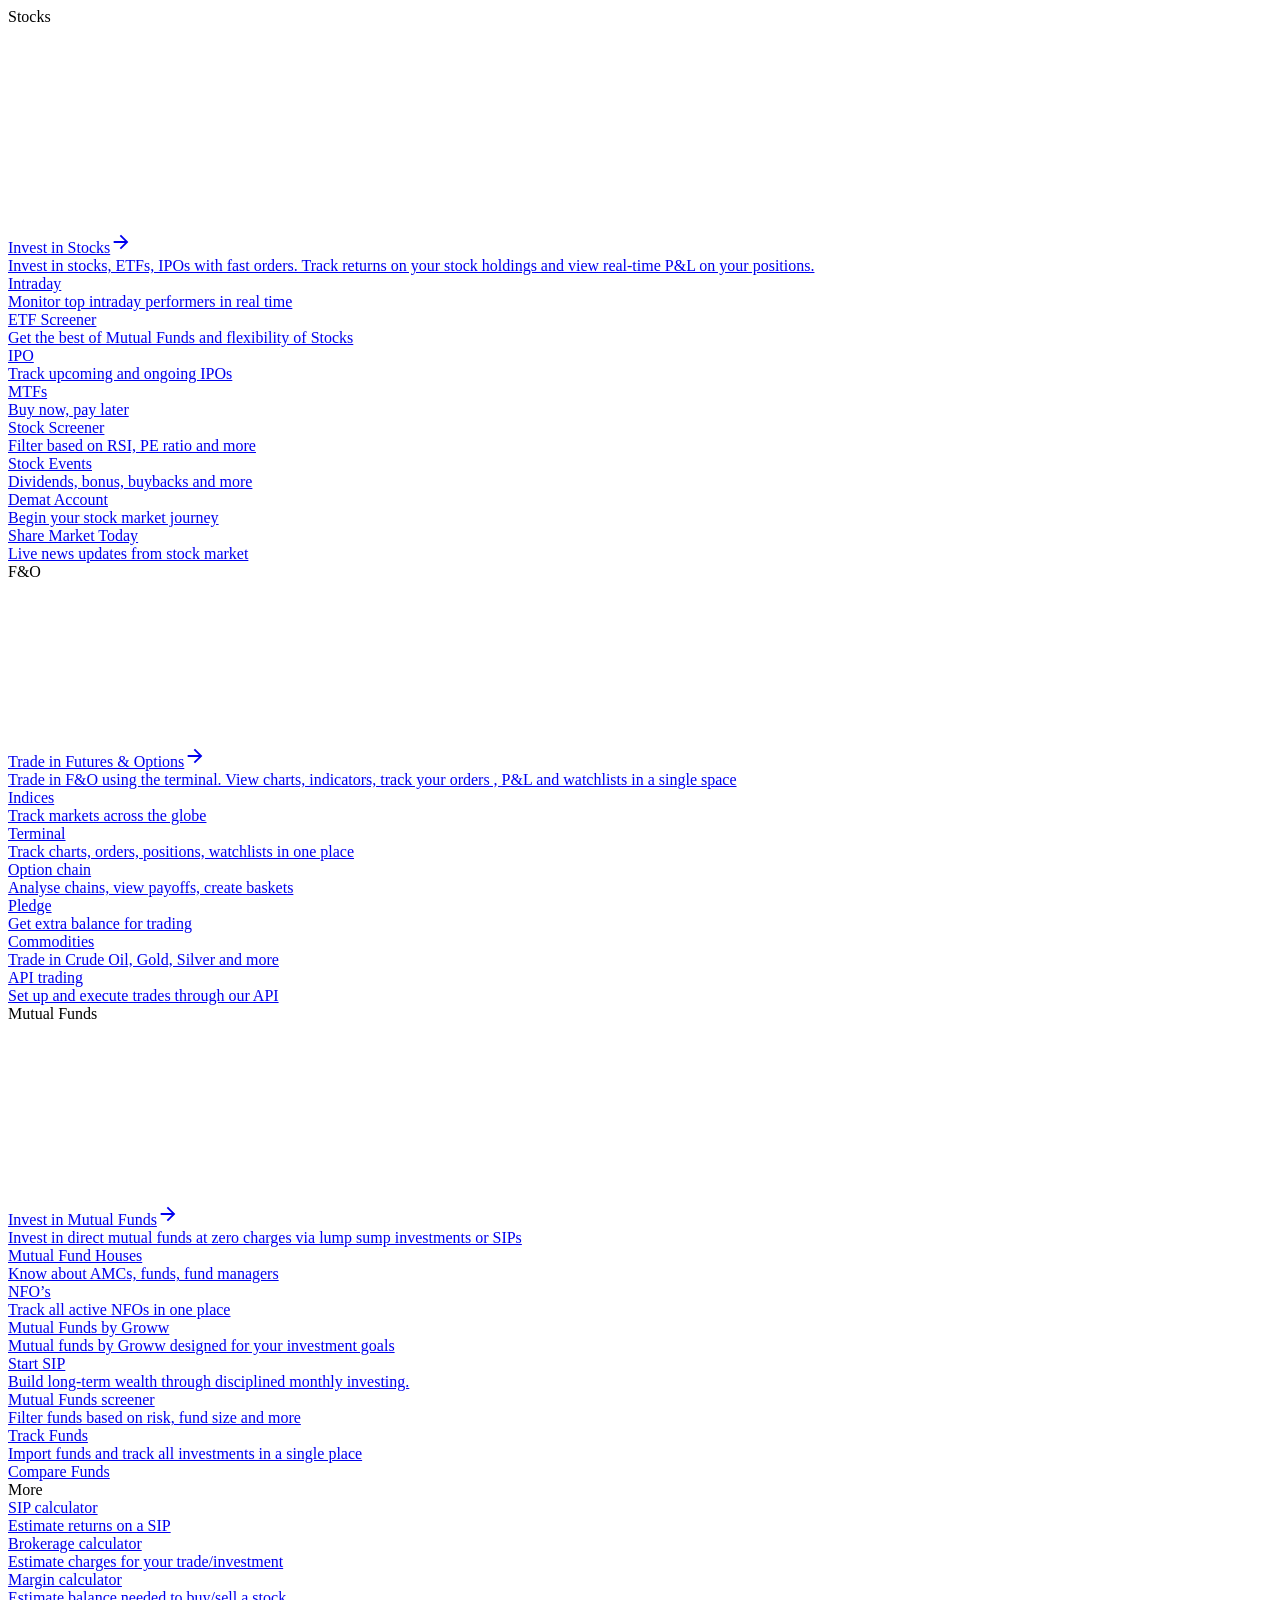
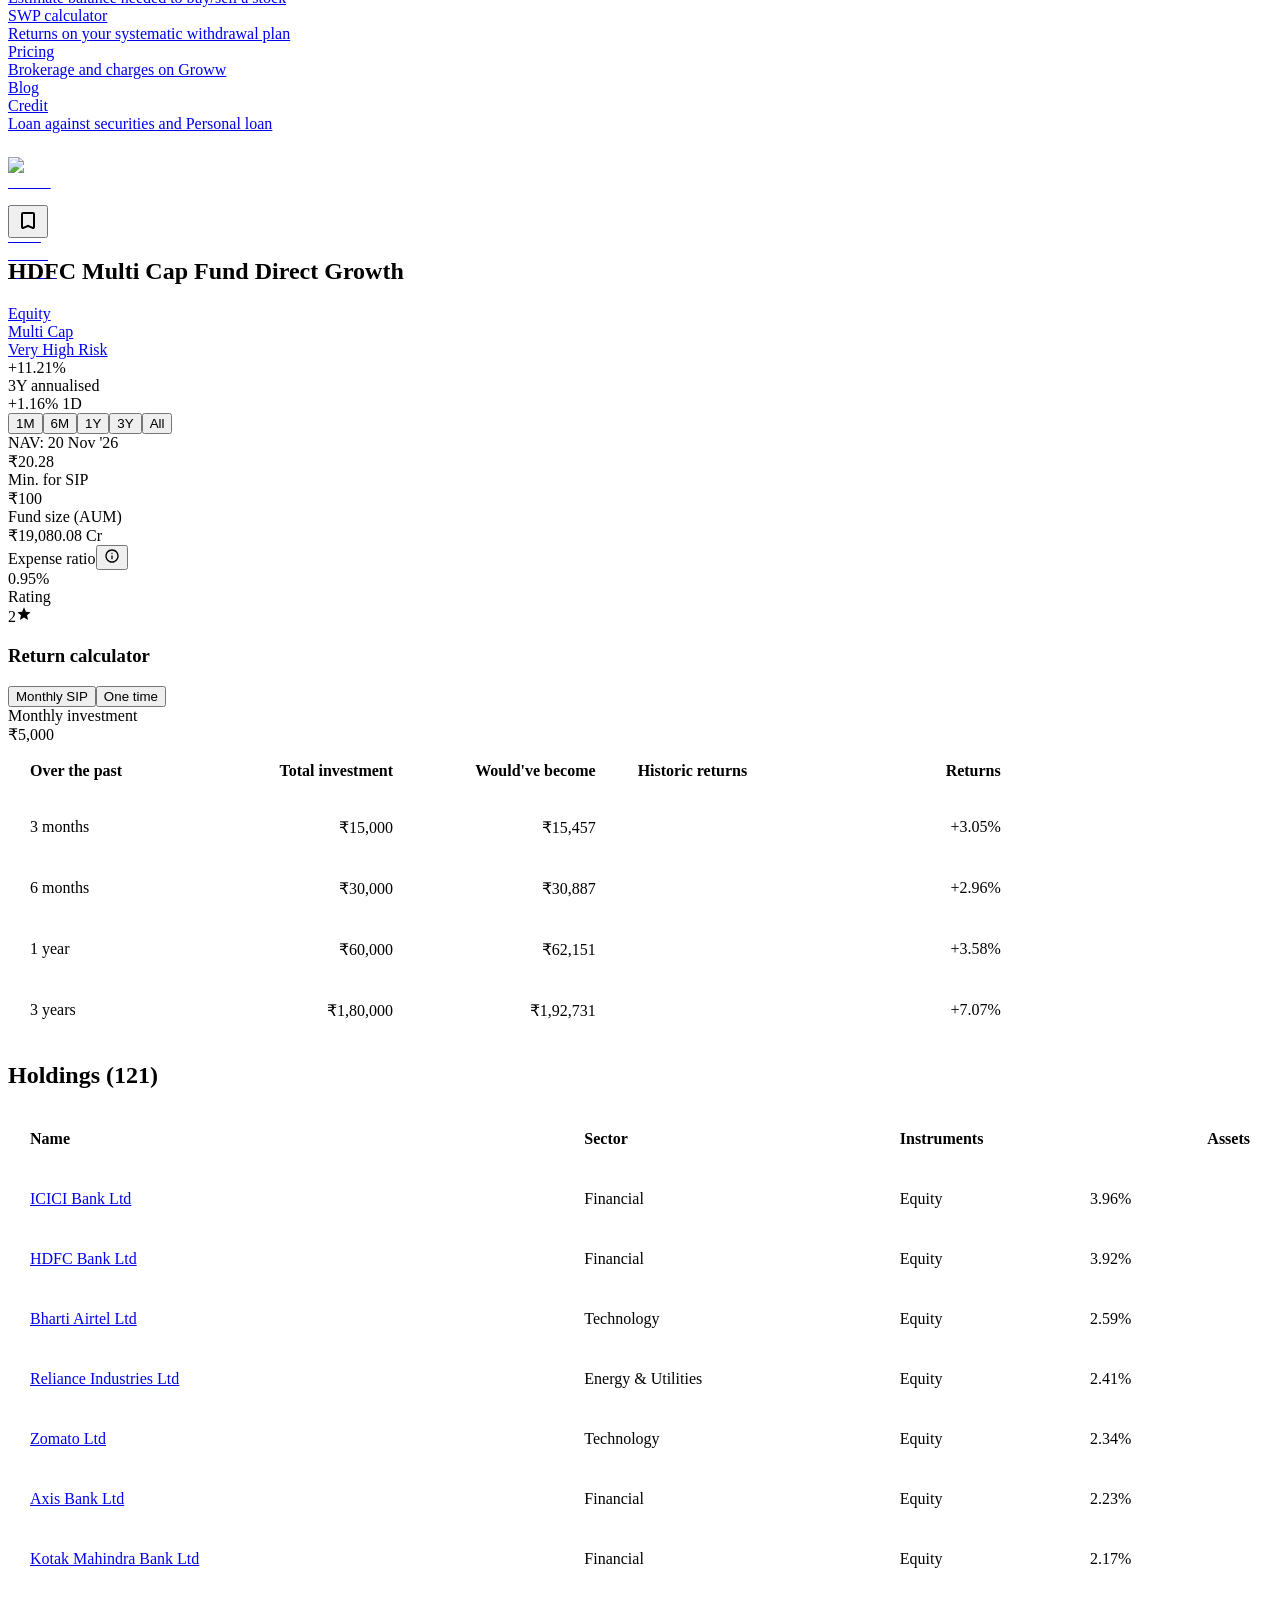
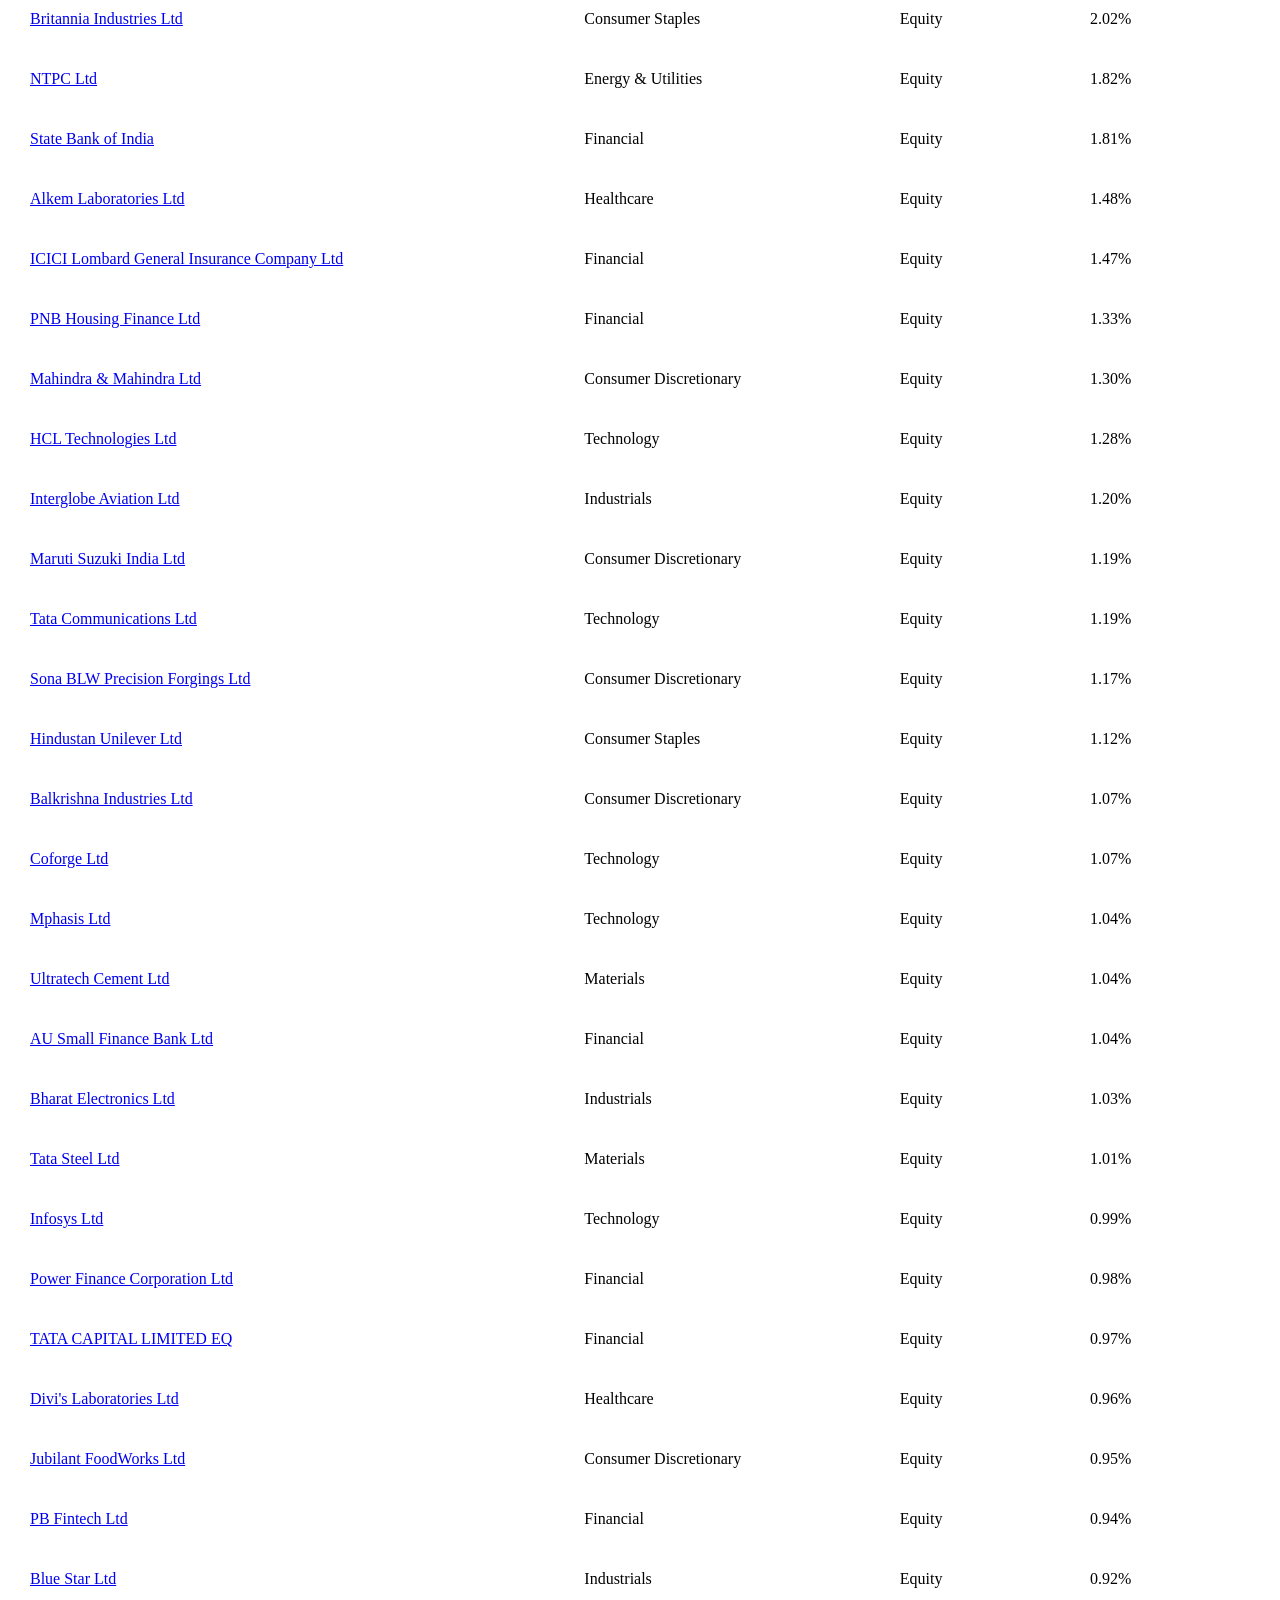
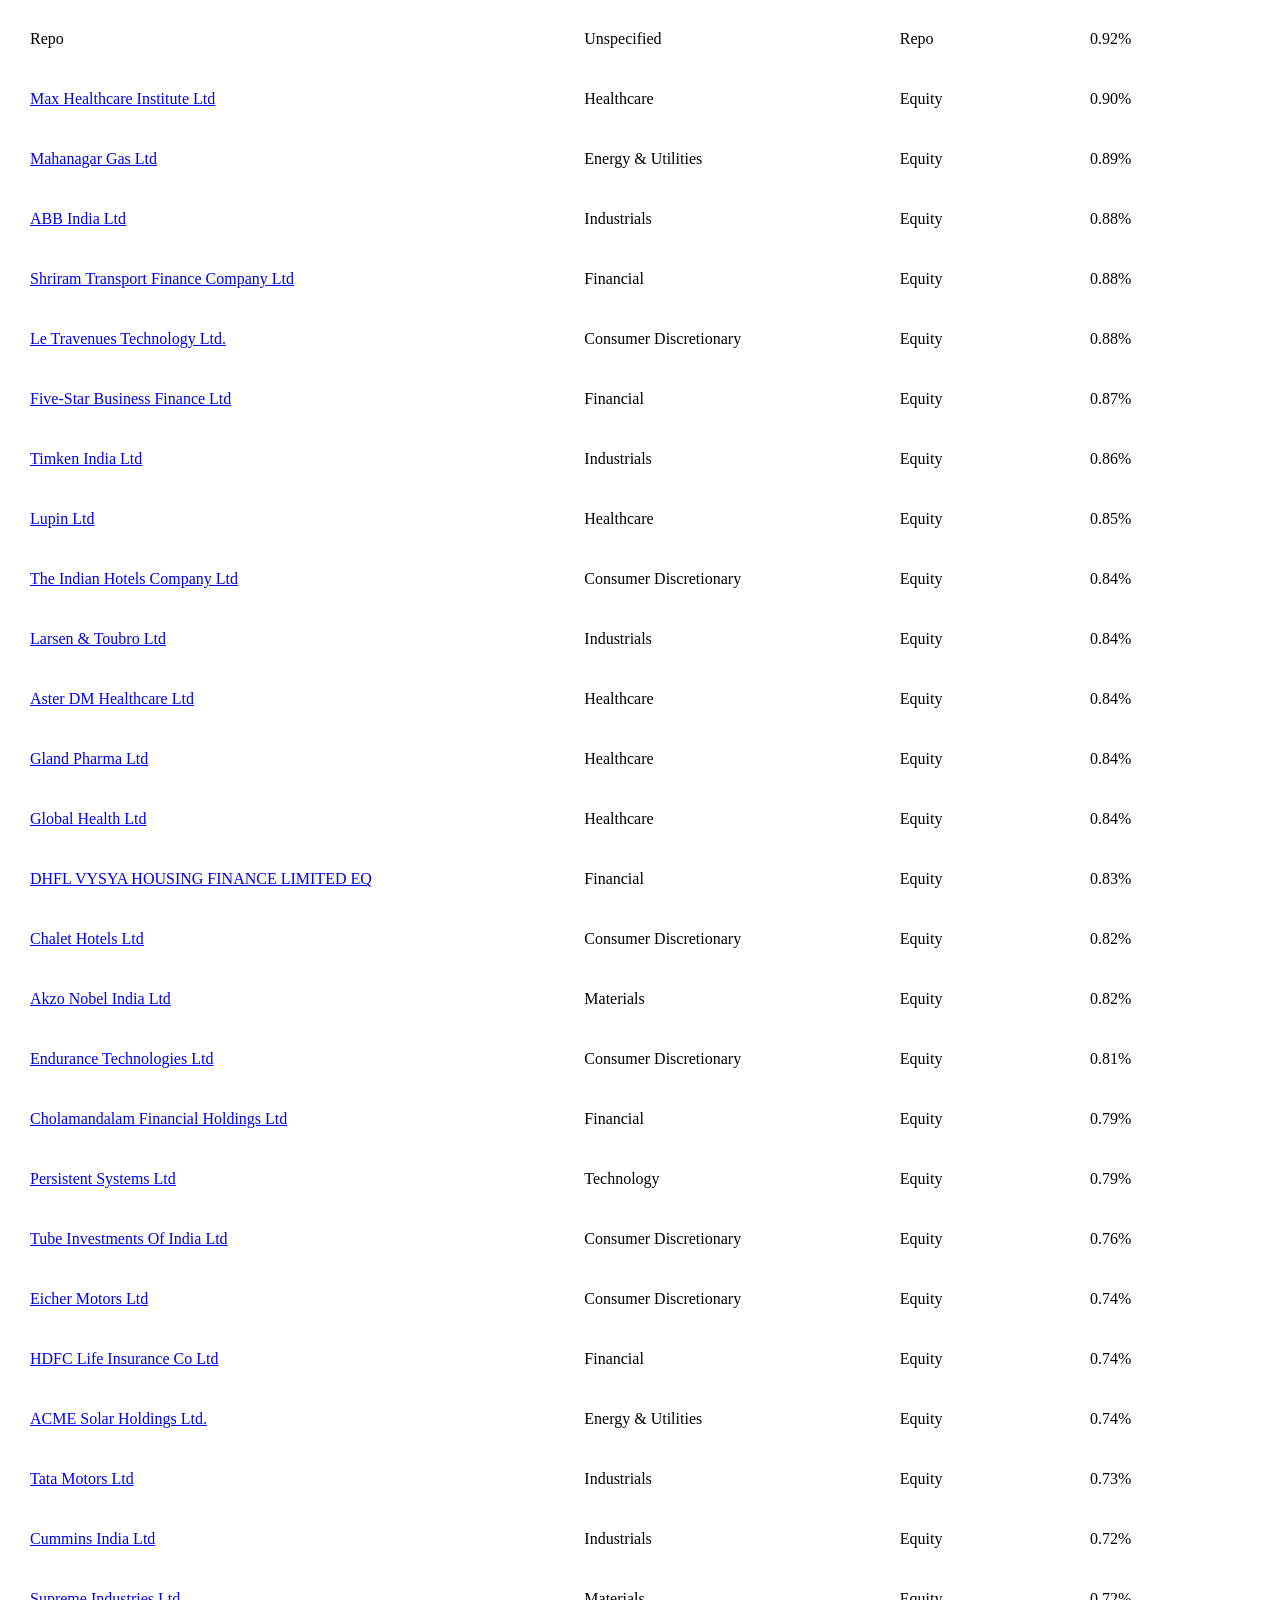
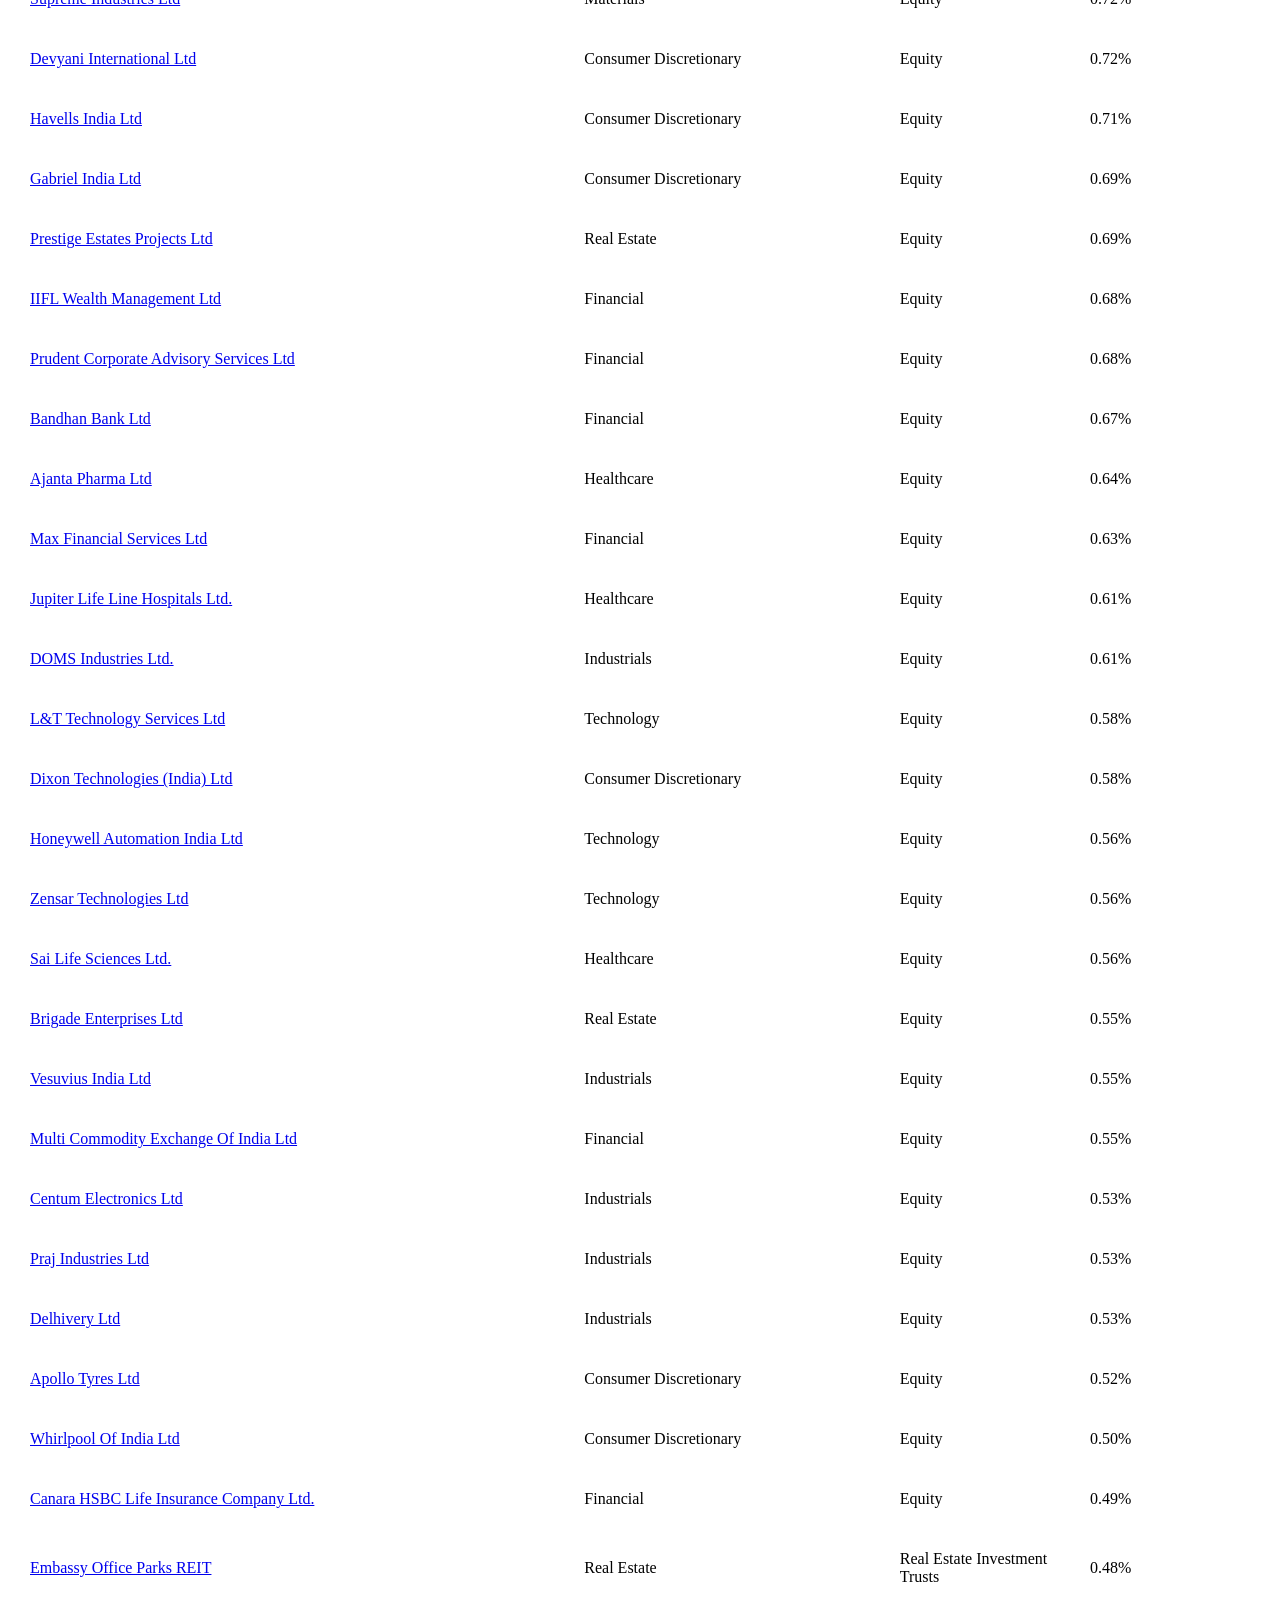
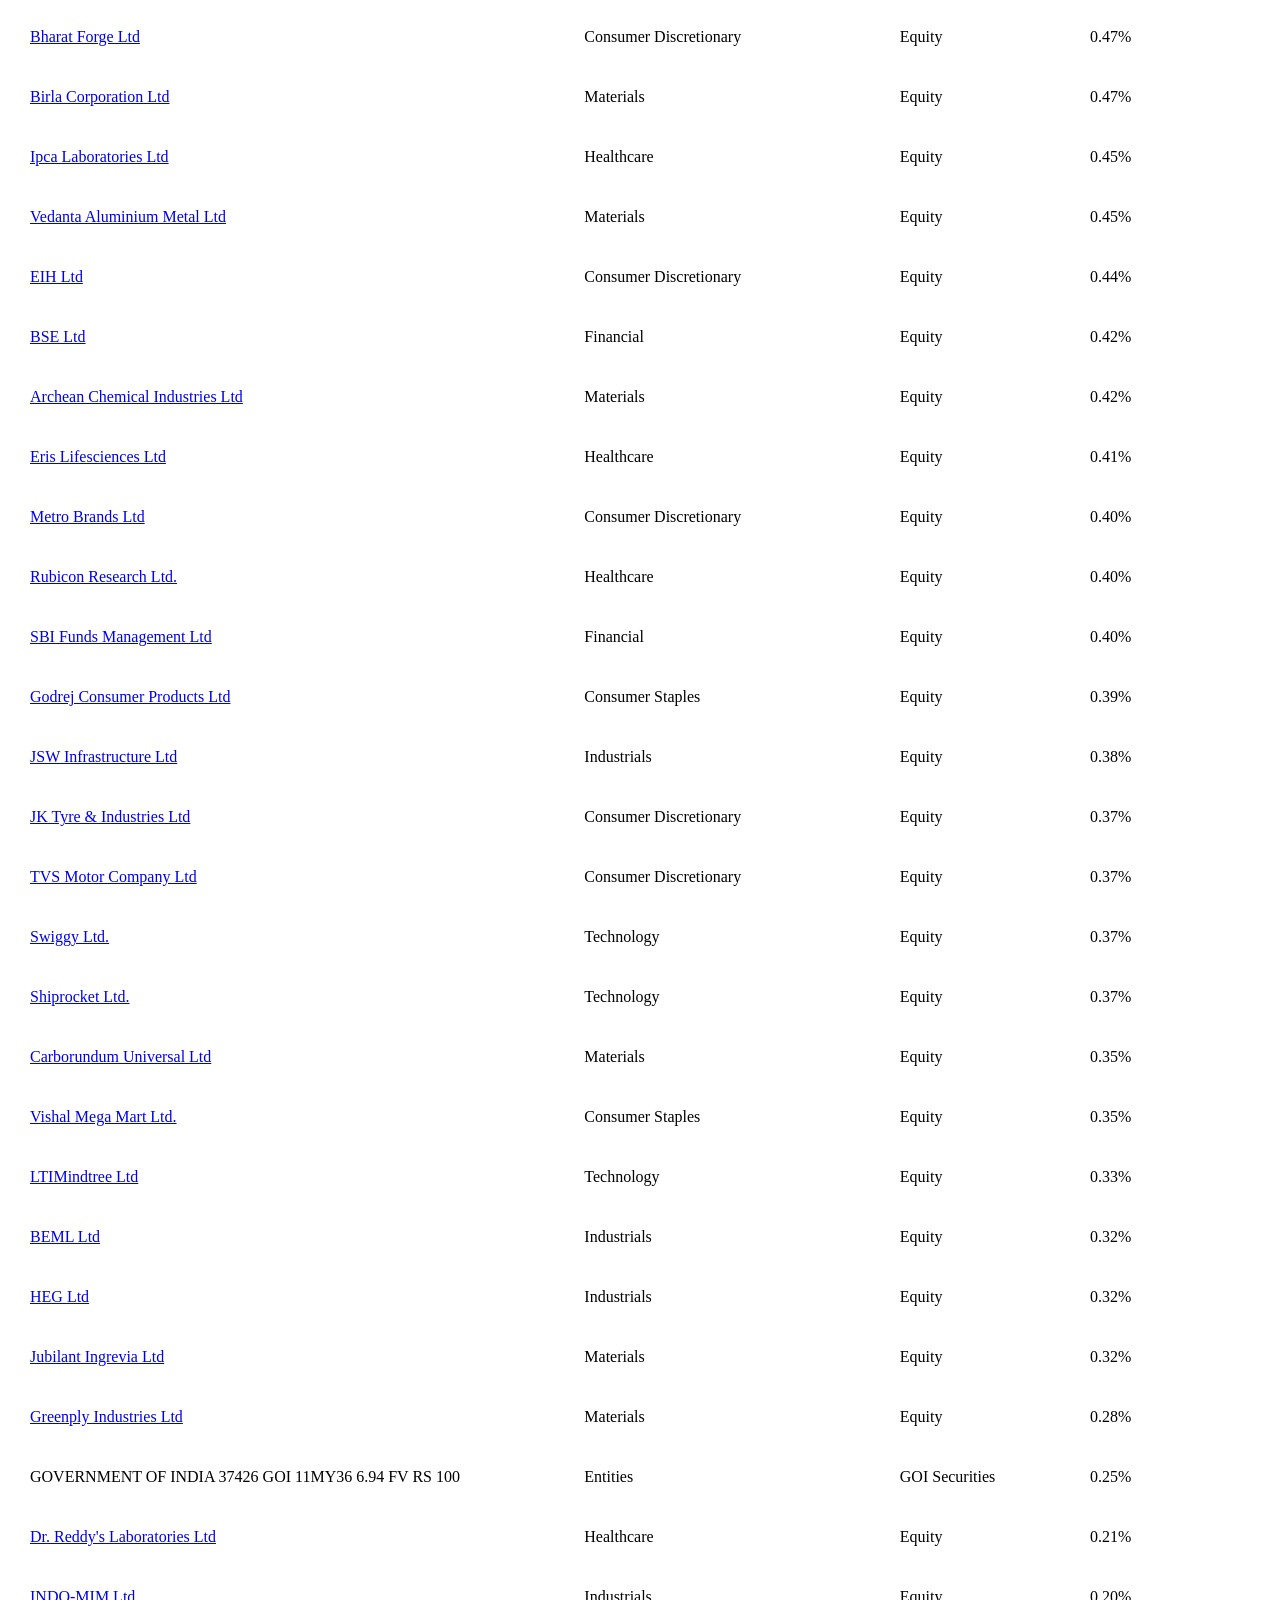
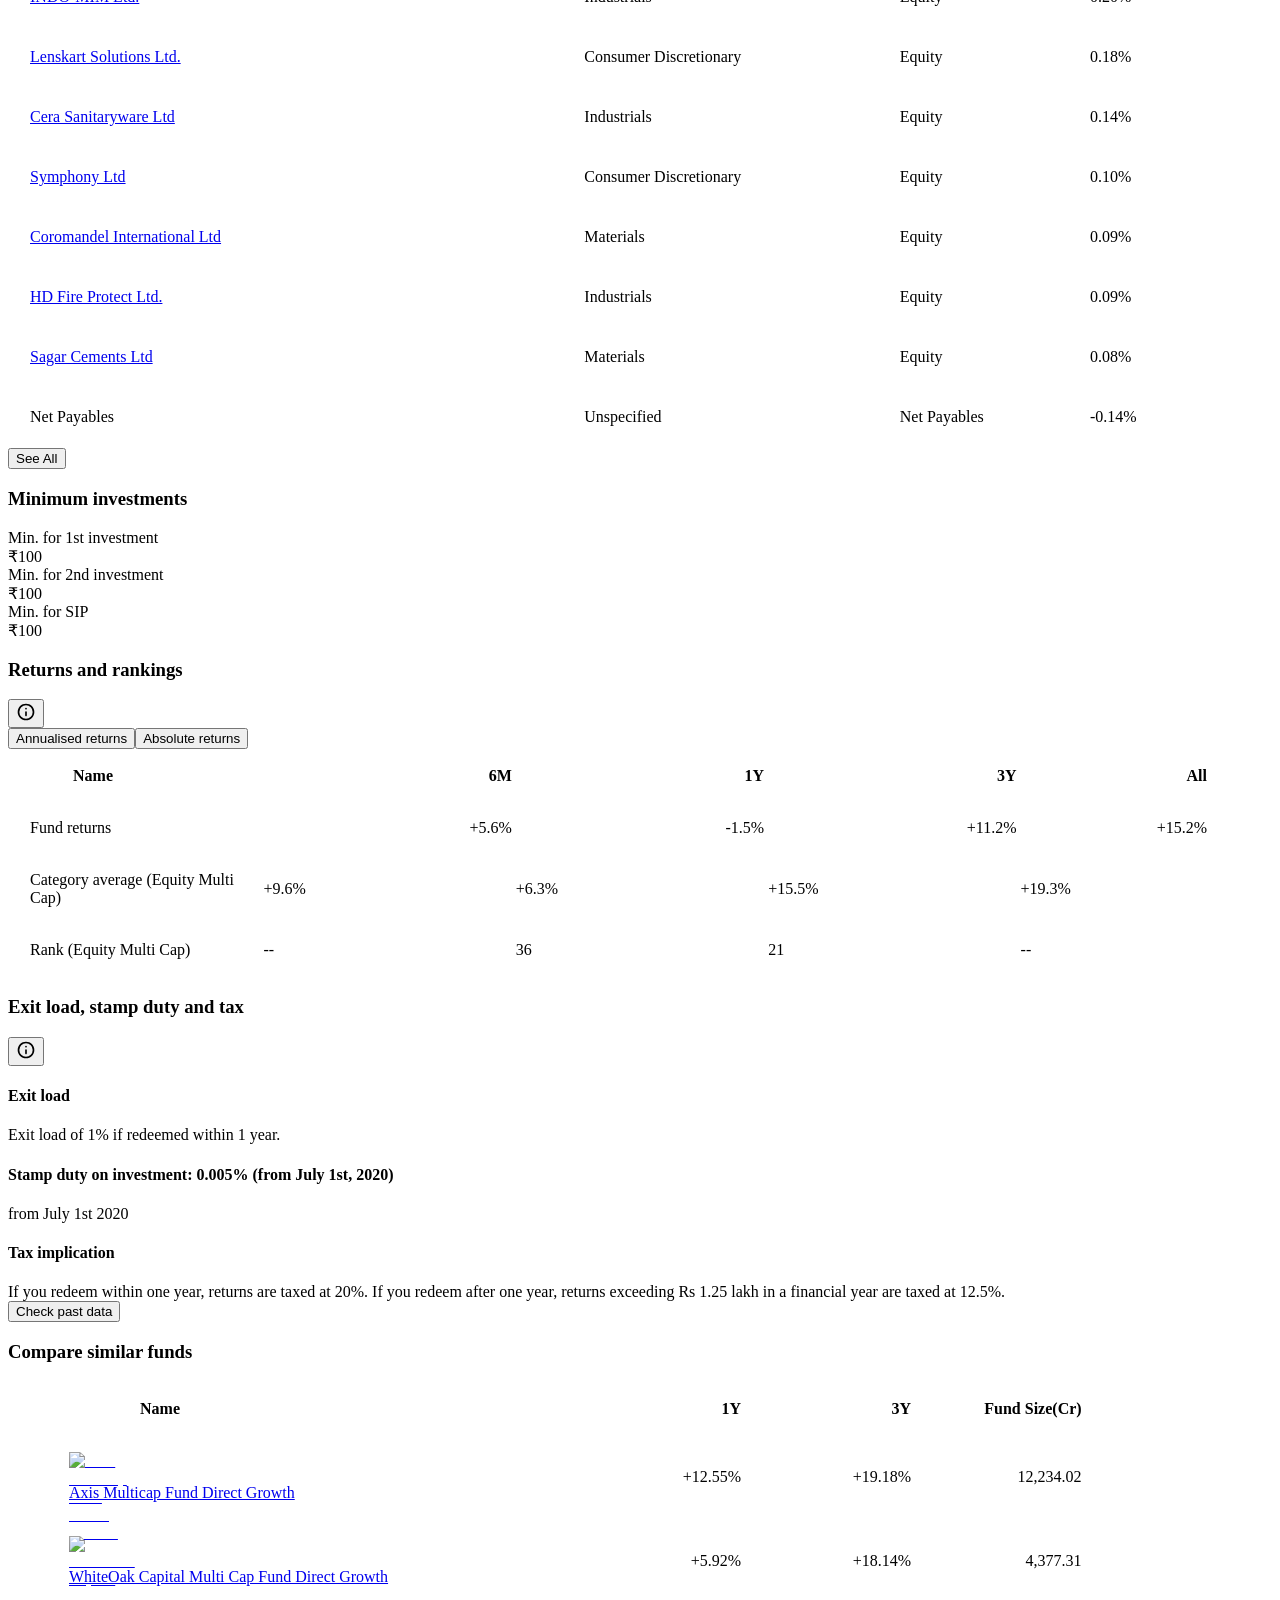
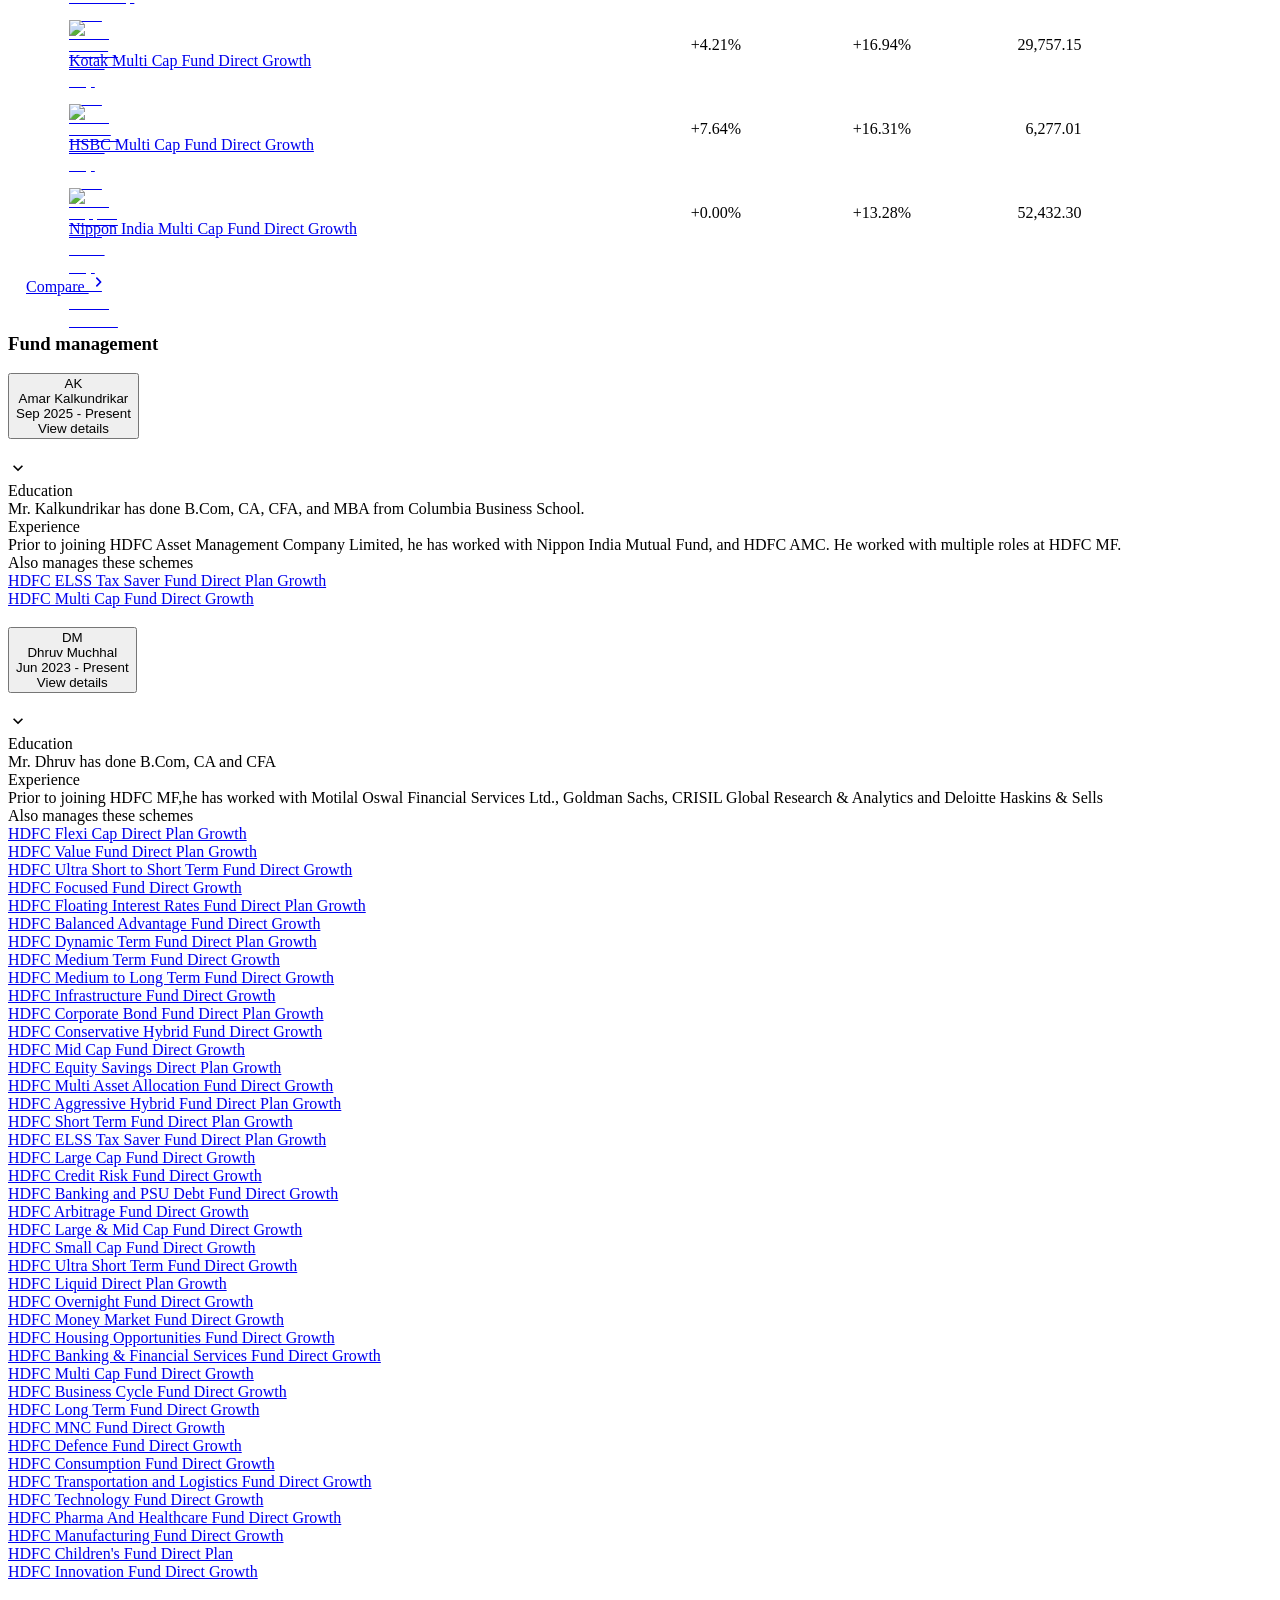
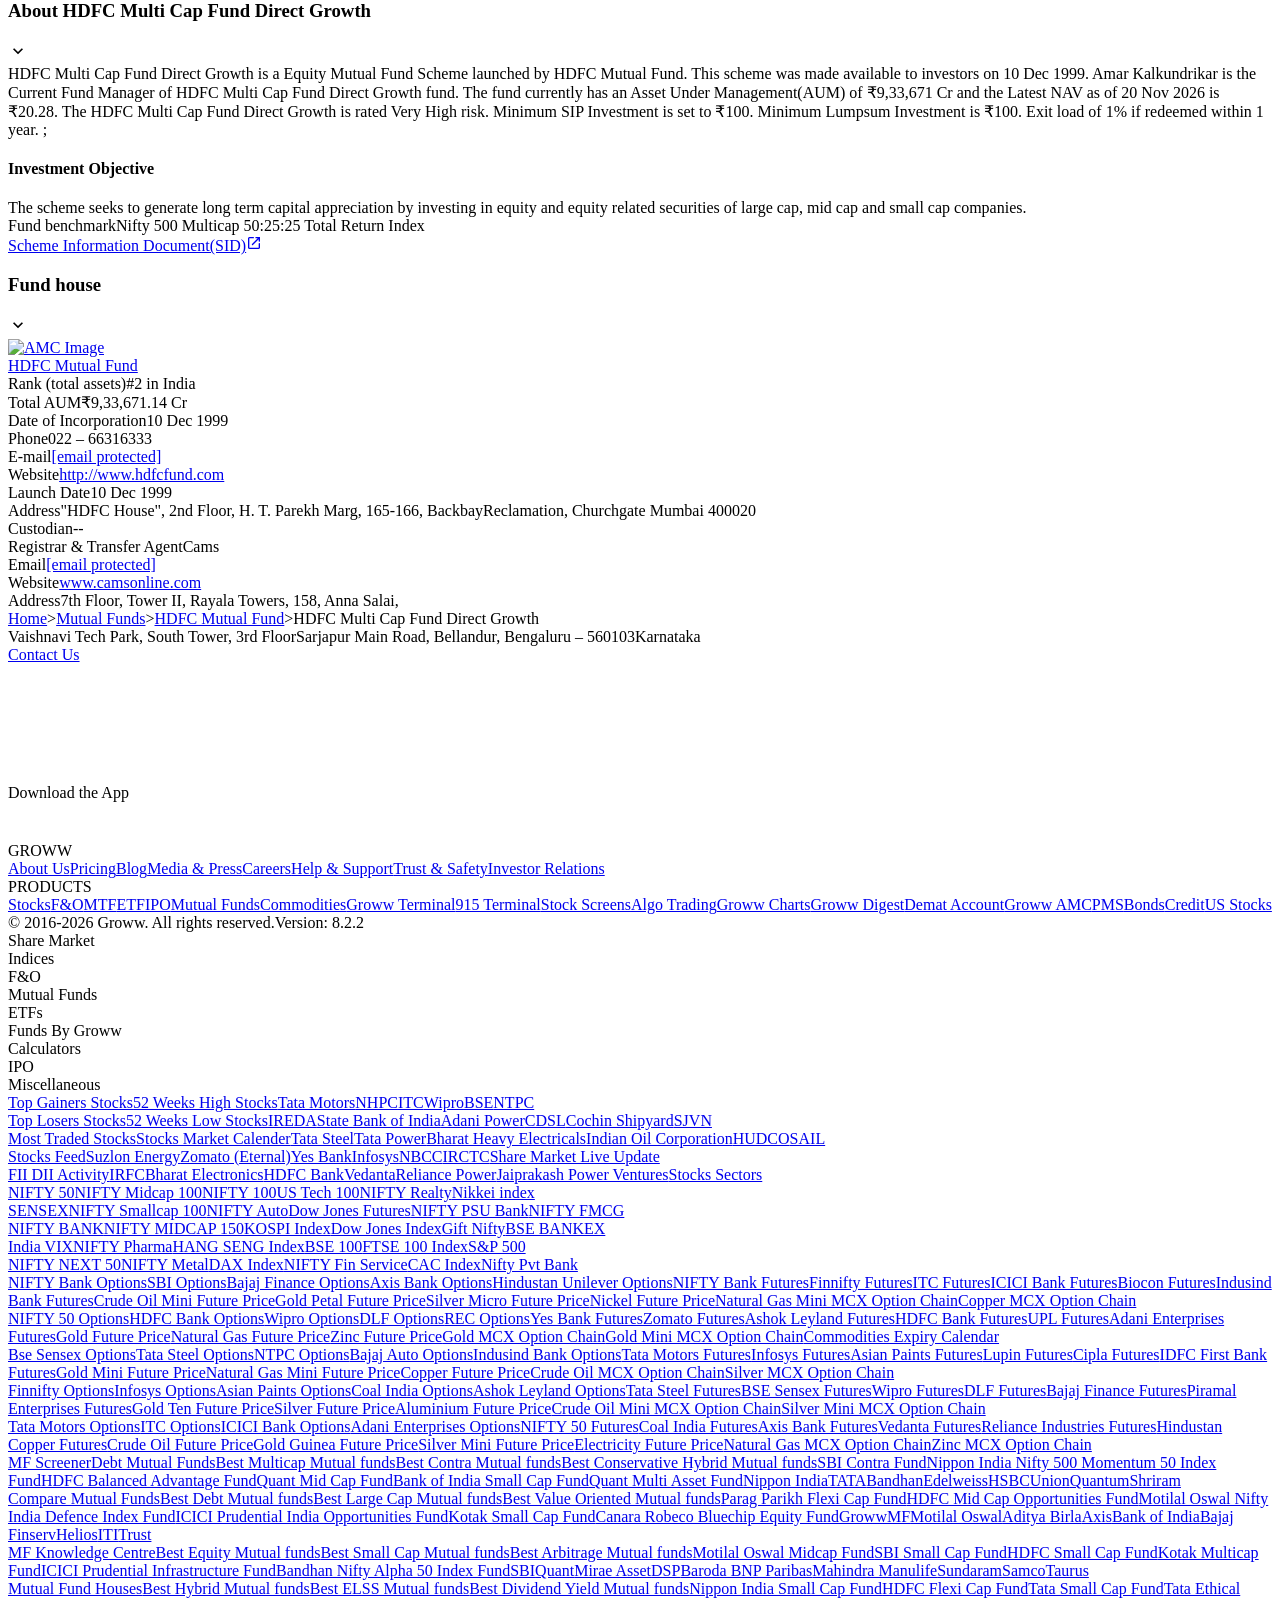
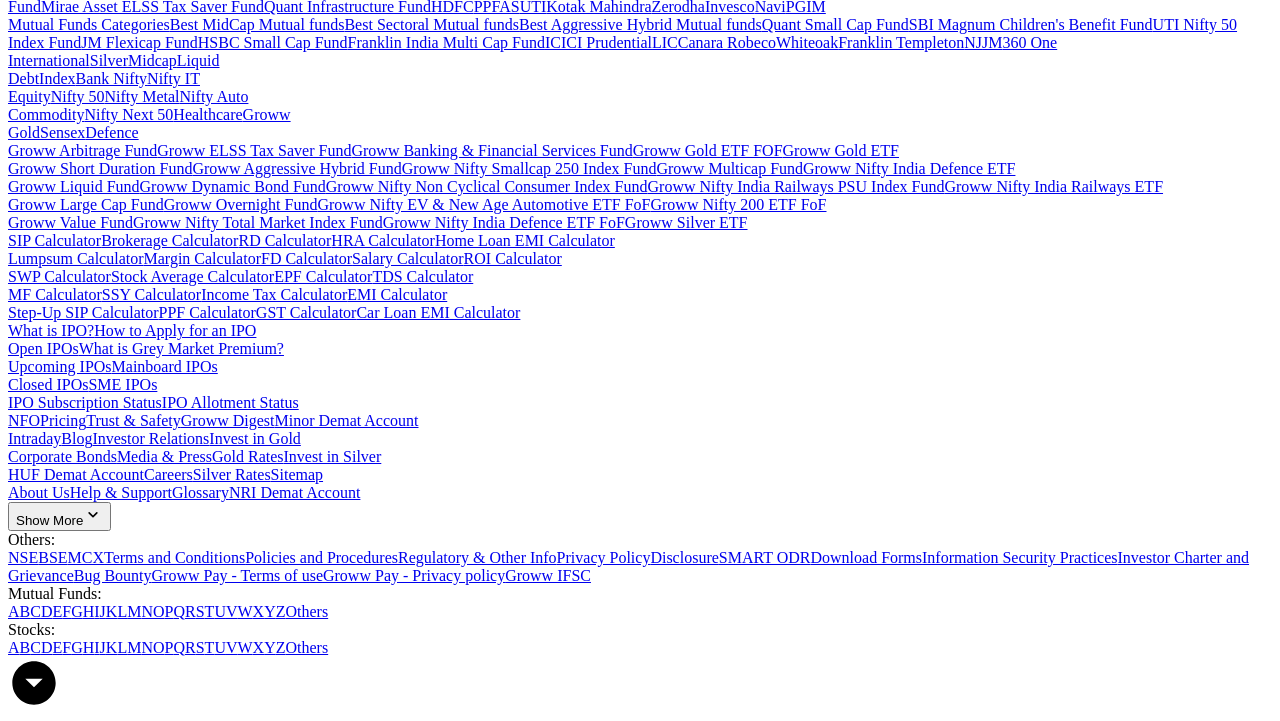
==== commit 671a11ef: "chore(data): automated mutual fund factsheet & vector sync [skip ci]" ====
--- a/data/raw/hdfc-multi-cap-fund.html
+++ b/data/raw/hdfc-multi-cap-fund.html
@@ -2,7 +2,7 @@
   Invest in HDFC Multi Cap Fund Online with Groww." data-next-head=""/><meta name="robots" content="index" data-next-head=""/><meta name="twitter:card" content="summary_large_image" data-next-head=""/><meta name="twitter:image" content="https://groww.in/groww-logo-270.png" data-next-head=""/><meta name="twitter:description" content="HDFC Multi Cap Fund Direct Growth - Get latest NAV, SIP Returns &amp; Rankings, Ratings, Fund Performance, Portfolio, Expense Ratio, Holding Analysis, and Peers.
   Invest in HDFC Multi Cap Fund Online with Groww." data-next-head=""/><meta name="twitter:title" content="HDFC Multi Cap Fund Direct Growth - NAV, Mutual Fund Performance &amp; Portfolio" data-next-head=""/><meta name="twitter:site" content="_@groww" data-next-head=""/><meta name="twitter:creator" content="_@groww" data-next-head=""/><meta itemProp="name" content="HDFC Multi Cap Fund Direct Growth - NAV, Mutual Fund Performance &amp; Portfolio" data-next-head=""/><meta itemProp="description" content="HDFC Multi Cap Fund Direct Growth - Get latest NAV, SIP Returns &amp; Rankings, Ratings, Fund Performance, Portfolio, Expense Ratio, Holding Analysis, and Peers.
   Invest in HDFC Multi Cap Fund Online with Groww." data-next-head=""/><meta itemProp="image" content="https://groww.in/groww-logo-270.png" data-next-head=""/><meta property="og:locale" content="en_US" data-next-head=""/><meta property="og:type" content="website" data-next-head=""/><meta property="og:title" content="HDFC Multi Cap Fund Direct Growth - NAV, Mutual Fund Performance &amp; Portfolio" data-next-head=""/><meta property="og:image" content="https://groww.in/groww-logo-270.png" data-next-head=""/><meta property="og:description" content="HDFC Multi Cap Fund Direct Growth - Get latest NAV, SIP Returns &amp; Rankings, Ratings, Fund Performance, Portfolio, Expense Ratio, Holding Analysis, and Peers.
-  Invest in HDFC Multi Cap Fund Online with Groww." data-next-head=""/><meta property="og:url" content="https://groww.in/mutual-funds/hdfc-multi-cap-fund-direct-growth" data-next-head=""/><meta property="og:site_name" content="Groww" data-next-head=""/><link rel="publisher" href="https://plus.google.com/b/112795119140865328446/+GrowwIn?" data-next-head=""/><link rel="canonical" href="https://groww.in/mutual-funds/hdfc-multi-cap-fund-direct-growth" data-next-head=""/><meta property="csp-nonce" content="4NKuyHX6/hNXaYflmPGm9F3SAYIJ5I+o68LZeFpZ12k="/><meta http-equiv="Content-Security-Policy" content="default-src &#x27;self&#x27;; object-src &#x27;none&#x27;; block-all-mixed-content; script-src &#x27;self&#x27; &#x27;nonce-4NKuyHX6/hNXaYflmPGm9F3SAYIJ5I+o68LZeFpZ12k=&#x27; &#x27;wasm-unsafe-eval&#x27; https://*.groww.in/ https://*.growwinfra.in/ wss://*.groww.in/ wss://groww.in/ https://*.freshchat.com/ https://connect.facebook.net/ https://*.razorpay.com/ https://cdn32.godcstatic.com/ https://d2yyd1h5u9mauk.cloudfront.net/integrations/web/v1/library/ https://storage.googleapis.com/ https://www.googletagmanager.com/ https://tagmanager.google.com https://www.google-analytics.com/ https://ssl.google-analytics.com https://stats.g.doubleclick.net/ https://googleads.g.doubleclick.net/ https://www.googleadservices.com/ https://*.google.com/ https://www.google.co.in/ https://fonts.googleapis.com/ https://www.youtube.com/ https://www.youtube.com/iframe_api https://www.youtube-nocookie.com/ https://*.ingest.sentry.io https://hv-camera-web-sg.s3-ap-southeast-1.amazonaws.com/ https://hv-central-config.s3.ap-south-1.amazonaws.com/ https://hypersnapweb.hyperverge.co/ https://microapps.onemoney.in/ https://webrd.onemoney.in/ https://unpkg.com/ https://cdnjs.cloudflare.com/ https://www.gstatic.com/ https://bat.bing.com/ https://*.appsflyer.com/ https://www.clarity.ms/ https://*.ampproject.org/ https://unified-sdk.glomopay.com/; img-src &#x27;self&#x27; data: blob: https://groww.in/ https://*.groww.in/ https://img.youtube.com/ https://i.ytimg.com https://i3.ytimg.com https://s3.amazonaws.com/cdn.freshdesk.com/ https://viewlogo.s3.amazonaws.com/ https://wchat.freshchat.com/ https://www.google-analytics.com/ https://*.googleapis.com/ https://*.googleusercontent.com/ https://www.google.com/ https://www.google-analytics.com https://www.google.com/ads/ga-audiences https://www.googletagmanager.com https://ssl.gstatic.com https://www.gstatic.com https://stats.g.doubleclick.net/ https://www.google.co.in/ads/ga-audiences https://*.ingest.sentry.io https://hv-camera-web-sg.s3-ap-southeast-1.amazonaws.com/ https://hv-central-config.s3.ap-south-1.amazonaws.com/ https://hypersnapweb.hyperverge.co/ https://microapps.onemoney.in/ https://webrd.onemoney.in/ https://*.freshdesk.com/ https://bat.bing.com/ https://www.google.co.in/pagead/ https://*.ignosis.ai/ https://*.ignosis.in/ https://*.ampproject.org/ https://*.autochartist.com/; style-src &#x27;self&#x27; https://*.groww.in/ &#x27;unsafe-inline&#x27; https://accounts.google.com https://wchat.freshchat.com/ https://fonts.googleapis.com https://*.ampproject.org/; font-src &#x27;self&#x27; https://*.groww.in/ data: https://fonts.gstatic.com; connect-src &#x27;self&#x27; data: https://*.groww.in/ https://*.growwinfra.in/ wss://*.groww.in/ wss://groww.in/ https://*.razorpay.com/ https://*.delighted.com/ https://accounts.google.com https://*.googleapis.com/ https://*.ingest.sentry.io https://hv-camera-web-sg.s3-ap-southeast-1.amazonaws.com/ https://hv-central-config.s3.ap-south-1.amazonaws.com/ https://hypersnapweb.hyperverge.co/ https://microapps.onemoney.in/ https://webrd.onemoney.in/ https://*.ampproject.org/ https://www.google-analytics.com/ https://analytics.google.com/ https://region1.analytics.google.com/ https://region1.google-analytics.com/ https://stats.g.doubleclick.net/ https://www.google.com/ https://*.glomopay.com/; frame-src &#x27;self&#x27; https://reg.dreamcast.co/ https://storage.googleapis.com/ https://*.google.com/ https://www.youtube.com/ https://www.facebook.com https://*.groww.in/ wss://*.groww.in/ wss://groww.in/ https://wchat.freshchat.com/ https://growwapi.firebaseapp.com/ https://www.youtube.com/embed/ https://www.youtube.com/ https://www.youtube-nocookie.com/ https://*.ingest.sentry.io https://hv-camera-web-sg.s3-ap-southeast-1.amazonaws.com/ https://hv-central-config.s3.ap-south-1.amazonaws.com/ https://hypersnapweb.hyperverge.co/ https://microapps.onemoney.in/ https://webrd.onemoney.in/ https://*.ignosis.ai/ https://*.ignosis.in/ https://*.doubleclick.net/ https://*.ampproject.org/ https://www.googletagmanager.com/ https://mfcentral.com/ https://*.mfcentral.com/ https://*.glomopay.com/; media-src https://*.groww.in/ blob: https://storage.googleapis.com/ https://*.ampproject.org/;"/><meta charSet="utf-8"/><link rel="manifest" href="/manifest.json?v=1"/><link rel="preconnect" href="https://www.googletagmanager.com"/><link rel="preconnect" href="https://www.google-analytics.com"/><link rel="preload" href="https://resources.groww.in/web-assets/font/Soehne.woff2" as="font" type="font/woff2" crossorigin="anonymous"/><link rel="preload" href="https://resources.groww.in/web-assets/font/GrowwSans-Variable.woff2" as="font" type="font/woff2" crossorigin="anonymous"/><meta name="mobile-web-app-capable" content="yes"/><meta name="apple-mobile-web-app-capable" content="yes"/><meta name="application-name" content="Groww"/><meta name="apple-mobile-web-app-title" content="Groww"/><meta name="theme-color" content="#5500eb"/><meta name="msapplication-navbutton-color" content="#5500eb"/><meta name="apple-mobile-web-app-status-bar-style" content="black-translucent"/><meta name="msapplication-starturl" content="/"/><link type="application/opensearchdescription+xml" rel="search" href="/osdd.xml?v=6"/><script nomodule="" nonce="4NKuyHX6/hNXaYflmPGm9F3SAYIJ5I+o68LZeFpZ12k=" src="/polyfills/core-js.min.js"></script><link data-next-font="" rel="preconnect" href="/" crossorigin="anonymous"/><script nonce="4NKuyHX6/hNXaYflmPGm9F3SAYIJ5I+o68LZeFpZ12k=" data-nscript="beforeInteractive" crossorigin="anonymous">
+  Invest in HDFC Multi Cap Fund Online with Groww." data-next-head=""/><meta property="og:url" content="https://groww.in/mutual-funds/hdfc-multi-cap-fund-direct-growth" data-next-head=""/><meta property="og:site_name" content="Groww" data-next-head=""/><link rel="publisher" href="https://plus.google.com/b/112795119140865328446/+GrowwIn?" data-next-head=""/><link rel="canonical" href="https://groww.in/mutual-funds/hdfc-multi-cap-fund-direct-growth" data-next-head=""/><meta property="csp-nonce" content="OcHWlwNiHtqtldURRZPdLHYZ14SMZtUeNzScETJWlKs="/><meta http-equiv="Content-Security-Policy" content="default-src &#x27;self&#x27;; object-src &#x27;none&#x27;; block-all-mixed-content; script-src &#x27;self&#x27; &#x27;nonce-OcHWlwNiHtqtldURRZPdLHYZ14SMZtUeNzScETJWlKs=&#x27; &#x27;wasm-unsafe-eval&#x27; https://*.groww.in/ https://*.growwinfra.in/ wss://*.groww.in/ wss://groww.in/ https://*.freshchat.com/ https://connect.facebook.net/ https://*.razorpay.com/ https://cdn32.godcstatic.com/ https://d2yyd1h5u9mauk.cloudfront.net/integrations/web/v1/library/ https://storage.googleapis.com/ https://www.googletagmanager.com/ https://tagmanager.google.com https://www.google-analytics.com/ https://ssl.google-analytics.com https://stats.g.doubleclick.net/ https://googleads.g.doubleclick.net/ https://www.googleadservices.com/ https://*.google.com/ https://www.google.co.in/ https://fonts.googleapis.com/ https://www.youtube.com/ https://www.youtube.com/iframe_api https://www.youtube-nocookie.com/ https://*.ingest.sentry.io https://hv-camera-web-sg.s3-ap-southeast-1.amazonaws.com/ https://hv-central-config.s3.ap-south-1.amazonaws.com/ https://hypersnapweb.hyperverge.co/ https://microapps.onemoney.in/ https://webrd.onemoney.in/ https://unpkg.com/ https://cdnjs.cloudflare.com/ https://www.gstatic.com/ https://bat.bing.com/ https://*.appsflyer.com/ https://www.clarity.ms/ https://*.ampproject.org/ https://unified-sdk.glomopay.com/; img-src &#x27;self&#x27; data: blob: https://groww.in/ https://*.groww.in/ https://img.youtube.com/ https://i.ytimg.com https://i3.ytimg.com https://s3.amazonaws.com/cdn.freshdesk.com/ https://viewlogo.s3.amazonaws.com/ https://wchat.freshchat.com/ https://www.google-analytics.com/ https://*.googleapis.com/ https://*.googleusercontent.com/ https://www.google.com/ https://www.google-analytics.com https://www.google.com/ads/ga-audiences https://www.googletagmanager.com https://ssl.gstatic.com https://www.gstatic.com https://stats.g.doubleclick.net/ https://www.google.co.in/ads/ga-audiences https://*.ingest.sentry.io https://hv-camera-web-sg.s3-ap-southeast-1.amazonaws.com/ https://hv-central-config.s3.ap-south-1.amazonaws.com/ https://hypersnapweb.hyperverge.co/ https://microapps.onemoney.in/ https://webrd.onemoney.in/ https://*.freshdesk.com/ https://bat.bing.com/ https://www.google.co.in/pagead/ https://*.ignosis.ai/ https://*.ignosis.in/ https://*.ampproject.org/ https://*.autochartist.com/; style-src &#x27;self&#x27; https://*.groww.in/ &#x27;unsafe-inline&#x27; https://accounts.google.com https://wchat.freshchat.com/ https://fonts.googleapis.com https://*.ampproject.org/; font-src &#x27;self&#x27; https://*.groww.in/ data: https://fonts.gstatic.com; connect-src &#x27;self&#x27; data: https://*.groww.in/ https://*.growwinfra.in/ wss://*.groww.in/ wss://groww.in/ https://*.razorpay.com/ https://*.delighted.com/ https://accounts.google.com https://*.googleapis.com/ https://*.ingest.sentry.io https://hv-camera-web-sg.s3-ap-southeast-1.amazonaws.com/ https://hv-central-config.s3.ap-south-1.amazonaws.com/ https://hypersnapweb.hyperverge.co/ https://microapps.onemoney.in/ https://webrd.onemoney.in/ https://*.ampproject.org/ https://www.google-analytics.com/ https://analytics.google.com/ https://region1.analytics.google.com/ https://region1.google-analytics.com/ https://stats.g.doubleclick.net/ https://www.google.com/ https://*.glomopay.com/; frame-src &#x27;self&#x27; https://reg.dreamcast.co/ https://storage.googleapis.com/ https://*.google.com/ https://www.youtube.com/ https://www.facebook.com https://*.groww.in/ wss://*.groww.in/ wss://groww.in/ https://wchat.freshchat.com/ https://growwapi.firebaseapp.com/ https://www.youtube.com/embed/ https://www.youtube.com/ https://www.youtube-nocookie.com/ https://*.ingest.sentry.io https://hv-camera-web-sg.s3-ap-southeast-1.amazonaws.com/ https://hv-central-config.s3.ap-south-1.amazonaws.com/ https://hypersnapweb.hyperverge.co/ https://microapps.onemoney.in/ https://webrd.onemoney.in/ https://*.ignosis.ai/ https://*.ignosis.in/ https://*.doubleclick.net/ https://*.ampproject.org/ https://www.googletagmanager.com/ https://mfcentral.com/ https://*.mfcentral.com/ https://*.glomopay.com/; media-src https://*.groww.in/ blob: https://storage.googleapis.com/ https://*.ampproject.org/;"/><meta charSet="utf-8"/><link rel="manifest" href="/manifest.json?v=1"/><link rel="preconnect" href="https://www.googletagmanager.com"/><link rel="preconnect" href="https://www.google-analytics.com"/><link rel="preload" href="https://resources.groww.in/web-assets/font/Soehne.woff2" as="font" type="font/woff2" crossorigin="anonymous"/><link rel="preload" href="https://resources.groww.in/web-assets/font/GrowwSans-Variable.woff2" as="font" type="font/woff2" crossorigin="anonymous"/><meta name="mobile-web-app-capable" content="yes"/><meta name="apple-mobile-web-app-capable" content="yes"/><meta name="application-name" content="Groww"/><meta name="apple-mobile-web-app-title" content="Groww"/><meta name="theme-color" content="#5500eb"/><meta name="msapplication-navbutton-color" content="#5500eb"/><meta name="apple-mobile-web-app-status-bar-style" content="black-translucent"/><meta name="msapplication-starturl" content="/"/><link type="application/opensearchdescription+xml" rel="search" href="/osdd.xml?v=6"/><script nomodule="" nonce="OcHWlwNiHtqtldURRZPdLHYZ14SMZtUeNzScETJWlKs=" src="/polyfills/core-js.min.js"></script><link data-next-font="" rel="preconnect" href="/" crossorigin="anonymous"/><script nonce="OcHWlwNiHtqtldURRZPdLHYZ14SMZtUeNzScETJWlKs=" data-nscript="beforeInteractive" crossorigin="anonymous">
   if (Promise && !Promise.allSettled) {
   Promise.allSettled = function(promises) {
     return Promise.all(promises.map(function(promise) {
@@ -13,7 +13,7 @@
       });
     }));
   };
-}</script><script nonce="4NKuyHX6/hNXaYflmPGm9F3SAYIJ5I+o68LZeFpZ12k=" data-nscript="beforeInteractive" crossorigin="anonymous">
+}</script><script nonce="OcHWlwNiHtqtldURRZPdLHYZ14SMZtUeNzScETJWlKs=" data-nscript="beforeInteractive" crossorigin="anonymous">
   (function () {
     if (typeof globalThis === 'undefined') {
       if (typeof window !== 'undefined') {
@@ -25,7 +25,7 @@
       }
     }
   })();
-</script><link nonce="4NKuyHX6/hNXaYflmPGm9F3SAYIJ5I+o68LZeFpZ12k=" rel="preload" href="//assets-netstorage.groww.in/web-assets/billion_groww_desktop/prod/_next/static/css/d20b87a6ea1c6b59.css" as="style" crossorigin="anonymous"/><link nonce="4NKuyHX6/hNXaYflmPGm9F3SAYIJ5I+o68LZeFpZ12k=" rel="stylesheet" href="//assets-netstorage.groww.in/web-assets/billion_groww_desktop/prod/_next/static/css/d20b87a6ea1c6b59.css" crossorigin="anonymous" data-n-g=""/><link nonce="4NKuyHX6/hNXaYflmPGm9F3SAYIJ5I+o68LZeFpZ12k=" rel="preload" href="//assets-netstorage.groww.in/web-assets/billion_groww_desktop/prod/_next/static/css/350dbad5339149d0.css" as="style" crossorigin="anonymous"/><link nonce="4NKuyHX6/hNXaYflmPGm9F3SAYIJ5I+o68LZeFpZ12k=" rel="stylesheet" href="//assets-netstorage.groww.in/web-assets/billion_groww_desktop/prod/_next/static/css/350dbad5339149d0.css" crossorigin="anonymous" data-n-p=""/><link nonce="4NKuyHX6/hNXaYflmPGm9F3SAYIJ5I+o68LZeFpZ12k=" rel="preload" href="//assets-netstorage.groww.in/web-assets/billion_groww_desktop/prod/_next/static/css/d94400d195631a83.css" as="style" crossorigin="anonymous"/><link nonce="4NKuyHX6/hNXaYflmPGm9F3SAYIJ5I+o68LZeFpZ12k=" rel="stylesheet" href="//assets-netstorage.groww.in/web-assets/billion_groww_desktop/prod/_next/static/css/d94400d195631a83.css" crossorigin="anonymous" data-n-p=""/><link nonce="4NKuyHX6/hNXaYflmPGm9F3SAYIJ5I+o68LZeFpZ12k=" rel="preload" href="//assets-netstorage.groww.in/web-assets/billion_groww_desktop/prod/_next/static/css/a54775be23dce8a0.css" as="style" crossorigin="anonymous"/><link nonce="4NKuyHX6/hNXaYflmPGm9F3SAYIJ5I+o68LZeFpZ12k=" rel="stylesheet" href="//assets-netstorage.groww.in/web-assets/billion_groww_desktop/prod/_next/static/css/a54775be23dce8a0.css" crossorigin="anonymous" data-n-p=""/><noscript data-n-css="4NKuyHX6/hNXaYflmPGm9F3SAYIJ5I+o68LZeFpZ12k="></noscript><script defer="" nonce="4NKuyHX6/hNXaYflmPGm9F3SAYIJ5I+o68LZeFpZ12k=" crossorigin="anonymous" nomodule="" src="//assets-netstorage.groww.in/web-assets/billion_groww_desktop/prod/_next/static/chunks/polyfills-42372ed130431b0a.js"></script><script src="//assets-netstorage.groww.in/web-assets/billion_groww_desktop/prod/_next/static/chunks/webpack-6b06e40315b01680.js" nonce="4NKuyHX6/hNXaYflmPGm9F3SAYIJ5I+o68LZeFpZ12k=" defer="" crossorigin="anonymous"></script><script src="//assets-netstorage.groww.in/web-assets/billion_groww_desktop/prod/_next/static/chunks/framework-f50708772fa730ba.js" nonce="4NKuyHX6/hNXaYflmPGm9F3SAYIJ5I+o68LZeFpZ12k=" defer="" crossorigin="anonymous"></script><script src="//assets-netstorage.groww.in/web-assets/billion_groww_desktop/prod/_next/static/chunks/main-eb12a1ec3902b0a5.js" nonce="4NKuyHX6/hNXaYflmPGm9F3SAYIJ5I+o68LZeFpZ12k=" defer="" crossorigin="anonymous"></script><script src="//assets-netstorage.groww.in/web-assets/billion_groww_desktop/prod/_next/static/chunks/pages/_app-d6b165deb77bbe13.js" nonce="4NKuyHX6/hNXaYflmPGm9F3SAYIJ5I+o68LZeFpZ12k=" defer="" crossorigin="anonymous"></script><script src="//assets-netstorage.groww.in/web-assets/billion_groww_desktop/prod/_next/static/chunks/1461-82843003287d0110.js" nonce="4NKuyHX6/hNXaYflmPGm9F3SAYIJ5I+o68LZeFpZ12k=" defer="" crossorigin="anonymous"></script><script src="//assets-netstorage.groww.in/web-assets/billion_groww_desktop/prod/_next/static/chunks/1611-253f10799bcaaf6d.js" nonce="4NKuyHX6/hNXaYflmPGm9F3SAYIJ5I+o68LZeFpZ12k=" defer="" crossorigin="anonymous"></script><script src="//assets-netstorage.groww.in/web-assets/billion_groww_desktop/prod/_next/static/chunks/11660-68173b780397c3c8.js" nonce="4NKuyHX6/hNXaYflmPGm9F3SAYIJ5I+o68LZeFpZ12k=" defer="" crossorigin="anonymous"></script><script src="//assets-netstorage.groww.in/web-assets/billion_groww_desktop/prod/_next/static/chunks/5471-4563ca65c7c42049.js" nonce="4NKuyHX6/hNXaYflmPGm9F3SAYIJ5I+o68LZeFpZ12k=" defer="" crossorigin="anonymous"></script><script src="//assets-netstorage.groww.in/web-assets/billion_groww_desktop/prod/_next/static/chunks/41801-ce846e9230199ced.js" nonce="4NKuyHX6/hNXaYflmPGm9F3SAYIJ5I+o68LZeFpZ12k=" defer="" crossorigin="anonymous"></script><script src="//assets-netstorage.groww.in/web-assets/billion_groww_desktop/prod/_next/static/chunks/80593-e9dd9f367b5877e1.js" nonce="4NKuyHX6/hNXaYflmPGm9F3SAYIJ5I+o68LZeFpZ12k=" defer="" crossorigin="anonymous"></script><script src="//assets-netstorage.groww.in/web-assets/billion_groww_desktop/prod/_next/static/chunks/21454-727a247e32de2256.js" nonce="4NKuyHX6/hNXaYflmPGm9F3SAYIJ5I+o68LZeFpZ12k=" defer="" crossorigin="anonymous"></script><script src="//assets-netstorage.groww.in/web-assets/billion_groww_desktop/prod/_next/static/chunks/66687-833b90c0fbc4189b.js" nonce="4NKuyHX6/hNXaYflmPGm9F3SAYIJ5I+o68LZeFpZ12k=" defer="" crossorigin="anonymous"></script><script src="//assets-netstorage.groww.in/web-assets/billion_groww_desktop/prod/_next/static/chunks/12676-975cdae66a608731.js" nonce="4NKuyHX6/hNXaYflmPGm9F3SAYIJ5I+o68LZeFpZ12k=" defer="" crossorigin="anonymous"></script><script src="//assets-netstorage.groww.in/web-assets/billion_groww_desktop/prod/_next/static/chunks/68242-6cbcd216832f107c.js" nonce="4NKuyHX6/hNXaYflmPGm9F3SAYIJ5I+o68LZeFpZ12k=" defer="" crossorigin="anonymous"></script><script src="//assets-netstorage.groww.in/web-assets/billion_groww_desktop/prod/_next/static/chunks/12900-eb6cc8c5dd8c6e75.js" nonce="4NKuyHX6/hNXaYflmPGm9F3SAYIJ5I+o68LZeFpZ12k=" defer="" crossorigin="anonymous"></script><script src="//assets-netstorage.groww.in/web-assets/billion_groww_desktop/prod/_next/static/chunks/47726-e7a3543cc1cfef13.js" nonce="4NKuyHX6/hNXaYflmPGm9F3SAYIJ5I+o68LZeFpZ12k=" defer="" crossorigin="anonymous"></script><script src="//assets-netstorage.groww.in/web-assets/billion_groww_desktop/prod/_next/static/chunks/93102-1c1d3334882ebd20.js" nonce="4NKuyHX6/hNXaYflmPGm9F3SAYIJ5I+o68LZeFpZ12k=" defer="" crossorigin="anonymous"></script><script src="//assets-netstorage.groww.in/web-assets/billion_groww_desktop/prod/_next/static/chunks/56861-2272e1865a196fb8.js" nonce="4NKuyHX6/hNXaYflmPGm9F3SAYIJ5I+o68LZeFpZ12k=" defer="" crossorigin="anonymous"></script><script src="//assets-netstorage.groww.in/web-assets/billion_groww_desktop/prod/_next/static/chunks/94375-67d4a6468b9ab59c.js" nonce="4NKuyHX6/hNXaYflmPGm9F3SAYIJ5I+o68LZeFpZ12k=" defer="" crossorigin="anonymous"></script><script src="//assets-netstorage.groww.in/web-assets/billion_groww_desktop/prod/_next/static/chunks/32919-9029ab2ef1bfac0c.js" nonce="4NKuyHX6/hNXaYflmPGm9F3SAYIJ5I+o68LZeFpZ12k=" defer="" crossorigin="anonymous"></script><script src="//assets-netstorage.groww.in/web-assets/billion_groww_desktop/prod/_next/static/chunks/3458-9c0d4a2202880f62.js" nonce="4NKuyHX6/hNXaYflmPGm9F3SAYIJ5I+o68LZeFpZ12k=" defer="" crossorigin="anonymous"></script><script src="//assets-netstorage.groww.in/web-assets/billion_groww_desktop/prod/_next/static/chunks/56309-16fc047a1764b4cc.js" nonce="4NKuyHX6/hNXaYflmPGm9F3SAYIJ5I+o68LZeFpZ12k=" defer="" crossorigin="anonymous"></script><script src="//assets-netstorage.groww.in/web-assets/billion_groww_desktop/prod/_next/static/chunks/32879-b64da8d119c09f43.js" nonce="4NKuyHX6/hNXaYflmPGm9F3SAYIJ5I+o68LZeFpZ12k=" defer="" crossorigin="anonymous"></script><script src="//assets-netstorage.groww.in/web-assets/billion_groww_desktop/prod/_next/static/chunks/35511-05bc76a5ef5d1387.js" nonce="4NKuyHX6/hNXaYflmPGm9F3SAYIJ5I+o68LZeFpZ12k=" defer="" crossorigin="anonymous"></script><script src="//assets-netstorage.groww.in/web-assets/billion_groww_desktop/prod/_next/static/chunks/10223-9f3214fc4a193420.js" nonce="4NKuyHX6/hNXaYflmPGm9F3SAYIJ5I+o68LZeFpZ12k=" defer="" crossorigin="anonymous"></script><script src="//assets-netstorage.groww.in/web-assets/billion_groww_desktop/prod/_next/static/chunks/20567-e0219e8d66d49922.js" nonce="4NKuyHX6/hNXaYflmPGm9F3SAYIJ5I+o68LZeFpZ12k=" defer="" crossorigin="anonymous"></script><script src="//assets-netstorage.groww.in/web-assets/billion_groww_desktop/prod/_next/static/chunks/66974-5f9257475f51f08f.js" nonce="4NKuyHX6/hNXaYflmPGm9F3SAYIJ5I+o68LZeFpZ12k=" defer="" crossorigin="anonymous"></script><script src="//assets-netstorage.groww.in/web-assets/billion_groww_desktop/prod/_next/static/chunks/37579-9e118a6219a5dcfd.js" nonce="4NKuyHX6/hNXaYflmPGm9F3SAYIJ5I+o68LZeFpZ12k=" defer="" crossorigin="anonymous"></script><script src="//assets-netstorage.groww.in/web-assets/billion_groww_desktop/prod/_next/static/chunks/36422-21c4c022417986da.js" nonce="4NKuyHX6/hNXaYflmPGm9F3SAYIJ5I+o68LZeFpZ12k=" defer="" crossorigin="anonymous"></script><script src="//assets-netstorage.groww.in/web-assets/billion_groww_desktop/prod/_next/static/chunks/31735-f4e1295ee70ad09c.js" nonce="4NKuyHX6/hNXaYflmPGm9F3SAYIJ5I+o68LZeFpZ12k=" defer="" crossorigin="anonymous"></script><script src="//assets-netstorage.groww.in/web-assets/billion_groww_desktop/prod/_next/static/chunks/pages/mutual-funds/%5BsearchId%5D-f64f621bd9cccd76.js" nonce="4NKuyHX6/hNXaYflmPGm9F3SAYIJ5I+o68LZeFpZ12k=" defer="" crossorigin="anonymous"></script><script src="//assets-netstorage.groww.in/web-assets/billion_groww_desktop/prod/_next/static/xvwwuz5aZ19OH6GGG3Uvb/_buildManifest.js" nonce="4NKuyHX6/hNXaYflmPGm9F3SAYIJ5I+o68LZeFpZ12k=" defer="" crossorigin="anonymous"></script><script src="//assets-netstorage.groww.in/web-assets/billion_groww_desktop/prod/_next/static/xvwwuz5aZ19OH6GGG3Uvb/_ssgManifest.js" nonce="4NKuyHX6/hNXaYflmPGm9F3SAYIJ5I+o68LZeFpZ12k=" defer="" crossorigin="anonymous"></script></head><body><div id="__next"><div class="lne123Loader"></div><div id="root"><div class=" header2025_headerContainer__WqMf9 bgHeader" style="max-width:calc(100vw - var(--gr1-sidebar-width, 0px))"><div class="row mainDiv width100" style="border-bottom:1px solid var(--border-primary)"><div class="loggedOut_navContainer__h99vu absolute-center vspace-between web-align false"><div class="absolute-center loggedOut_leftContainer__qKr3O"><div class="loggedOut_marginBottom4__EmG4W cur-po"></div><div class="absolute-center"><div class="bodyLargeHeavy contentSecondary flex absolute-center"><div class="absolute-center loggedOut_navItem__gjbia "><span class="cur-po">Stocks</span></div><div class="loggedOut_hoverDiv__aVsCI borderPrimary"><div class="dropdownUI_dropdownContainer___FvdC flex"><a class="dropdownUI_dropdownSection1__Gql_w width100 absolute-center flex-column" href="/stocks"><div class="absolute-center dropdownUI_dropdownMinHeight__P5uZe"><div class="lazyload-wrapper "><div style="height:205px" class="lazyload-placeholder"></div></div></div><div class="flex flex-column"><div class="bodyLargeHeavy contentPrimary absolute-center dropdownUI_dropdownHeading__i9Nxv">Invest in Stocks<svg xmlns="http://www.w3.org/2000/svg" viewBox="0 0 24 24" fill="currentColor" height="22" width="22"><path fill="none" d="M0 0h24v24H0z"></path><path d="m12 4-1.41 1.41L16.17 11H4v2h12.17l-5.58 5.59L12 20l8-8z"></path></svg></div><div class="bodyBase contentSecondary dropdownUI_dropdownSubHeading__w7vpz">Invest in stocks, ETFs, IPOs with fast orders. Track returns on your stock holdings and view real-time P&amp;L on your positions.</div></div></a><div class="dropdownUI_dropdownDivider__TJ2iA absolute-center borderPrimary"></div><div class="dropdownUI_dropdownSection2__C0CDh false flex flex-column"><a class="bodyLargeHeavy contentPrimary backgroundTransparentHover absolute-center dropdownUI_dropdownSection2Item__HAq3_" href="/stocks/intraday"><span class="absolute-center contentSecondary"></span><div class="flex flex-column"><div class="bodyLargeHeavy contentPrimary dropdownUI_dropdownHeading__i9Nxv">Intraday</div><div class="bodyBase contentSecondary dropdownUI_dropdownSubHeading__w7vpz">Monitor top intraday performers in real time</div></div></a><a class="bodyLargeHeavy contentPrimary backgroundTransparentHover absolute-center dropdownUI_dropdownSection2Item__HAq3_" href="/etfs"><span class="absolute-center contentSecondary"></span><div class="flex flex-column"><div class="bodyLargeHeavy contentPrimary dropdownUI_dropdownHeading__i9Nxv">ETF Screener</div><div class="bodyBase contentSecondary dropdownUI_dropdownSubHeading__w7vpz">Get the best of Mutual Funds and flexibility of Stocks</div></div></a><a class="bodyLargeHeavy contentPrimary backgroundTransparentHover absolute-center dropdownUI_dropdownSection2Item__HAq3_" href="/ipo"><span class="absolute-center contentSecondary"></span><div class="flex flex-column"><div class="bodyLargeHeavy contentPrimary dropdownUI_dropdownHeading__i9Nxv">IPO</div><div class="bodyBase contentSecondary dropdownUI_dropdownSubHeading__w7vpz">Track upcoming and ongoing IPOs</div></div></a><a class="bodyLargeHeavy contentPrimary backgroundTransparentHover absolute-center dropdownUI_dropdownSection2Item__HAq3_" href="/stocks/mtf"><span class="absolute-center contentSecondary"></span><div class="flex flex-column"><div class="bodyLargeHeavy contentPrimary dropdownUI_dropdownHeading__i9Nxv">MTFs</div><div class="bodyBase contentSecondary dropdownUI_dropdownSubHeading__w7vpz">Buy now, pay later</div></div></a></div><div class="dropdownUI_dropdownDivider__TJ2iA absolute-center borderPrimary"></div><div class="dropdownUI_dropdownSection2__C0CDh flex flex-column"><a class="bodyLargeHeavy contentPrimary backgroundTransparentHover absolute-center dropdownUI_dropdownSection2Item__HAq3_" href="/stocks/filter"><span class="absolute-center contentSecondary"></span><div class="flex flex-column"><div class="bodyLargeHeavy contentPrimary dropdownUI_dropdownHeading__i9Nxv">Stock Screener</div><div class="bodyBase contentSecondary dropdownUI_dropdownSubHeading__w7vpz">Filter based on RSI, PE ratio and more</div></div></a><a class="bodyLargeHeavy contentPrimary backgroundTransparentHover absolute-center dropdownUI_dropdownSection2Item__HAq3_" href="/stocks/calendar"><span class="absolute-center contentSecondary"></span><div class="flex flex-column"><div class="bodyLargeHeavy contentPrimary dropdownUI_dropdownHeading__i9Nxv">Stock Events</div><div class="bodyBase contentSecondary dropdownUI_dropdownSubHeading__w7vpz">Dividends, bonus, buybacks and more</div></div></a><a class="bodyLargeHeavy contentPrimary backgroundTransparentHover absolute-center dropdownUI_dropdownSection2Item__HAq3_" href="/open-demat-account"><span class="absolute-center contentSecondary"></span><div class="flex flex-column"><div class="bodyLargeHeavy contentPrimary dropdownUI_dropdownHeading__i9Nxv">Demat Account</div><div class="bodyBase contentSecondary dropdownUI_dropdownSubHeading__w7vpz">Begin your stock market journey</div></div></a><a class="bodyLargeHeavy contentPrimary backgroundTransparentHover absolute-center dropdownUI_dropdownSection2Item__HAq3_" href="/share-market-today"><span class="absolute-center contentSecondary"></span><div class="flex flex-column"><div class="bodyLargeHeavy contentPrimary dropdownUI_dropdownHeading__i9Nxv">Share Market Today</div><div class="bodyBase contentSecondary dropdownUI_dropdownSubHeading__w7vpz">Live news updates from stock market</div></div></a></div></div></div></div><div class="bodyLargeHeavy contentSecondary flex absolute-center"><div class="absolute-center loggedOut_navItem__gjbia "><span class="cur-po">F&amp;O</span></div><div class="loggedOut_hoverDiv__aVsCI borderPrimary"><div class="dropdownUI_dropdownContainer___FvdC flex"><a class="dropdownUI_dropdownSection1__Gql_w width100 absolute-center flex-column" href="/futures-and-options"><div class="absolute-center dropdownUI_dropdownMinHeight__P5uZe"><div class="lazyload-wrapper "><div style="height:163.8px" class="lazyload-placeholder"></div></div></div><div class="flex flex-column"><div class="bodyLargeHeavy contentPrimary absolute-center dropdownUI_dropdownHeading__i9Nxv">Trade in Futures &amp; Options<svg xmlns="http://www.w3.org/2000/svg" viewBox="0 0 24 24" fill="currentColor" height="22" width="22"><path fill="none" d="M0 0h24v24H0z"></path><path d="m12 4-1.41 1.41L16.17 11H4v2h12.17l-5.58 5.59L12 20l8-8z"></path></svg></div><div class="bodyBase contentSecondary dropdownUI_dropdownSubHeading__w7vpz">Trade in F&amp;O using the terminal. View charts, indicators, track your orders , P&amp;L and watchlists in a single space</div></div></a><div class="dropdownUI_dropdownDivider__TJ2iA absolute-center borderPrimary"></div><div class="dropdownUI_dropdownSection2__C0CDh false flex flex-column"><a class="bodyLargeHeavy contentPrimary backgroundTransparentHover absolute-center dropdownUI_dropdownSection2Item__HAq3_" href="/indices"><span class="absolute-center contentSecondary"></span><div class="flex flex-column"><div class="bodyLargeHeavy contentPrimary dropdownUI_dropdownHeading__i9Nxv">Indices</div><div class="bodyBase contentSecondary dropdownUI_dropdownSubHeading__w7vpz">Track markets across the globe</div></div></a><a class="bodyLargeHeavy contentPrimary backgroundTransparentHover absolute-center dropdownUI_dropdownSection2Item__HAq3_" href="/charts"><span class="absolute-center contentSecondary"></span><div class="flex flex-column"><div class="bodyLargeHeavy contentPrimary dropdownUI_dropdownHeading__i9Nxv">Terminal</div><div class="bodyBase contentSecondary dropdownUI_dropdownSubHeading__w7vpz">Track charts, orders, positions, watchlists in one place</div></div></a><a class="bodyLargeHeavy contentPrimary backgroundTransparentHover absolute-center dropdownUI_dropdownSection2Item__HAq3_" href="/options/nifty"><span class="absolute-center contentSecondary"></span><div class="flex flex-column"><div class="bodyLargeHeavy contentPrimary dropdownUI_dropdownHeading__i9Nxv">Option chain</div><div class="bodyBase contentSecondary dropdownUI_dropdownSubHeading__w7vpz">Analyse chains, view payoffs, create baskets</div></div></a></div><div class="dropdownUI_dropdownDivider__TJ2iA absolute-center borderPrimary"></div><div class="dropdownUI_dropdownSection2__C0CDh flex flex-column"><a class="bodyLargeHeavy contentPrimary backgroundTransparentHover absolute-center dropdownUI_dropdownSection2Item__HAq3_" href="/available-for-pledge"><span class="absolute-center contentSecondary"></span><div class="flex flex-column"><div class="bodyLargeHeavy contentPrimary dropdownUI_dropdownHeading__i9Nxv">Pledge</div><div class="bodyBase contentSecondary dropdownUI_dropdownSubHeading__w7vpz">Get extra balance for trading</div></div></a><a class="bodyLargeHeavy contentPrimary backgroundTransparentHover absolute-center dropdownUI_dropdownSection2Item__HAq3_" href="/commodities"><span class="absolute-center contentSecondary"></span><div class="flex flex-column"><div class="bodyLargeHeavy contentPrimary dropdownUI_dropdownHeading__i9Nxv">Commodities</div><div class="bodyBase contentSecondary dropdownUI_dropdownSubHeading__w7vpz">Trade in Crude Oil, Gold, Silver and more</div></div></a><a class="bodyLargeHeavy contentPrimary backgroundTransparentHover absolute-center dropdownUI_dropdownSection2Item__HAq3_" href="/trade-api"><span class="absolute-center contentSecondary"></span><div class="flex flex-column"><div class="bodyLargeHeavy contentPrimary dropdownUI_dropdownHeading__i9Nxv">API trading</div><div class="bodyBase contentSecondary dropdownUI_dropdownSubHeading__w7vpz">Set up and execute trades through our API</div></div></a></div></div></div></div><div class="bodyLargeHeavy contentSecondary flex absolute-center"><div class="absolute-center loggedOut_navItem__gjbia loggedOut_navItemSecondLast__dBn7a"><span class="cur-po">Mutual Funds</span></div><div class="loggedOut_hoverDiv__aVsCI borderPrimary"><div class="dropdownUI_dropdownContainer___FvdC flex"><a class="dropdownUI_dropdownSection1__Gql_w width100 absolute-center flex-column" href="/mutual-funds"><div class="absolute-center dropdownUI_dropdownMinHeight__P5uZe"><div class="lazyload-wrapper "><div style="height:180.6px" class="lazyload-placeholder"></div></div></div><div class="flex flex-column"><div class="bodyLargeHeavy contentPrimary absolute-center dropdownUI_dropdownHeading__i9Nxv">Invest in Mutual Funds<svg xmlns="http://www.w3.org/2000/svg" viewBox="0 0 24 24" fill="currentColor" height="22" width="22"><path fill="none" d="M0 0h24v24H0z"></path><path d="m12 4-1.41 1.41L16.17 11H4v2h12.17l-5.58 5.59L12 20l8-8z"></path></svg></div><div class="bodyBase contentSecondary dropdownUI_dropdownSubHeading__w7vpz">Invest in direct mutual funds at zero charges via lump sump investments or SIPs</div></div></a><div class="dropdownUI_dropdownDivider__TJ2iA absolute-center borderPrimary"></div><div class="dropdownUI_dropdownSection2__C0CDh false flex flex-column"><a class="bodyLargeHeavy contentPrimary backgroundTransparentHover absolute-center dropdownUI_dropdownSection2Item__HAq3_" href="/mutual-funds/amc"><span class="absolute-center contentSecondary"></span><div class="flex flex-column"><div class="bodyLargeHeavy contentPrimary dropdownUI_dropdownHeading__i9Nxv">Mutual Fund Houses</div><div class="bodyBase contentSecondary dropdownUI_dropdownSubHeading__w7vpz">Know about AMCs, funds, fund managers</div></div></a><a class="bodyLargeHeavy contentPrimary backgroundTransparentHover absolute-center dropdownUI_dropdownSection2Item__HAq3_" href="/nfo"><span class="absolute-center contentSecondary"></span><div class="flex flex-column"><div class="bodyLargeHeavy contentPrimary dropdownUI_dropdownHeading__i9Nxv">NFO’s</div><div class="bodyBase contentSecondary dropdownUI_dropdownSubHeading__w7vpz">Track all active NFOs in one place</div></div></a><a class="bodyLargeHeavy contentPrimary backgroundTransparentHover absolute-center dropdownUI_dropdownSection2Item__HAq3_" href="/mutual-funds/amc/groww-mutual-funds"><span class="absolute-center contentSecondary"></span><div class="flex flex-column"><div class="bodyLargeHeavy contentPrimary dropdownUI_dropdownHeading__i9Nxv">Mutual Funds by Groww</div><div class="bodyBase contentSecondary dropdownUI_dropdownSubHeading__w7vpz">Mutual funds by Groww designed for your investment goals</div></div></a><a class="bodyLargeHeavy contentPrimary backgroundTransparentHover absolute-center dropdownUI_dropdownSection2Item__HAq3_" href="/mutual-funds/start-sip"><span class="absolute-center contentSecondary"></span><div class="flex flex-column"><div class="bodyLargeHeavy contentPrimary dropdownUI_dropdownHeading__i9Nxv">Start SIP</div><div class="bodyBase contentSecondary dropdownUI_dropdownSubHeading__w7vpz">Build long-term wealth through disciplined monthly investing.</div></div></a></div><div class="dropdownUI_dropdownDivider__TJ2iA absolute-center borderPrimary"></div><div class="dropdownUI_dropdownSection2__C0CDh flex flex-column"><a class="bodyLargeHeavy contentPrimary backgroundTransparentHover absolute-center dropdownUI_dropdownSection2Item__HAq3_" href="/mutual-funds/filter"><span class="absolute-center contentSecondary"></span><div class="flex flex-column"><div class="bodyLargeHeavy contentPrimary dropdownUI_dropdownHeading__i9Nxv">Mutual Funds screener</div><div class="bodyBase contentSecondary dropdownUI_dropdownSubHeading__w7vpz">Filter funds based on risk, fund size and more</div></div></a><a class="bodyLargeHeavy contentPrimary backgroundTransparentHover absolute-center dropdownUI_dropdownSection2Item__HAq3_" href="/track"><span class="absolute-center contentSecondary"></span><div class="flex flex-column"><div class="bodyLargeHeavy contentPrimary dropdownUI_dropdownHeading__i9Nxv">Track Funds</div><div class="bodyBase contentSecondary dropdownUI_dropdownSubHeading__w7vpz">Import funds and track all investments in a single place</div></div></a><a class="bodyLargeHeavy contentPrimary backgroundTransparentHover absolute-center dropdownUI_dropdownSection2Item__HAq3_" href="/mutual-funds/compare"><span class="absolute-center contentSecondary"></span><div class="flex flex-column"><div class="bodyLargeHeavy contentPrimary dropdownUI_dropdownHeading__i9Nxv">Compare Funds</div></div></a></div></div></div></div><div class="bodyLargeHeavy contentSecondary flex absolute-center"><div class="loggedOut_navDivider__ZxwFK absolute-center borderPrimary"></div><div class="absolute-center loggedOut_navItem__gjbia loggedOut_navItemLast__f0Otu"><span class="cur-po">More</span></div><div class="loggedOut_hoverDiv__aVsCI borderPrimary"><div class="dropdownUI_dropdownContainer___FvdC flex"><div class="dropdownUI_dropdownSection2__C0CDh dropdownUI_section2MoreContainerWidth__6wgKy flex flex-column"><a class="bodyLargeHeavy contentPrimary backgroundTransparentHover absolute-center dropdownUI_dropdownSection2Item__HAq3_" href="/calculators/sip-calculator"><span class="absolute-center contentSecondary"></span><div class="flex flex-column"><div class="bodyLargeHeavy contentPrimary dropdownUI_dropdownHeading__i9Nxv">SIP calculator</div><div class="bodyBase contentSecondary dropdownUI_dropdownSubHeading__w7vpz">Estimate returns on a SIP</div></div></a><a class="bodyLargeHeavy contentPrimary backgroundTransparentHover absolute-center dropdownUI_dropdownSection2Item__HAq3_" href="/calculators/brokerage-calculator"><span class="absolute-center contentSecondary"></span><div class="flex flex-column"><div class="bodyLargeHeavy contentPrimary dropdownUI_dropdownHeading__i9Nxv">Brokerage calculator</div><div class="bodyBase contentSecondary dropdownUI_dropdownSubHeading__w7vpz">Estimate charges for your trade/investment</div></div></a><a class="bodyLargeHeavy contentPrimary backgroundTransparentHover absolute-center dropdownUI_dropdownSection2Item__HAq3_" href="/calculators/margin-calculator"><span class="absolute-center contentSecondary"></span><div class="flex flex-column"><div class="bodyLargeHeavy contentPrimary dropdownUI_dropdownHeading__i9Nxv">Margin calculator</div><div class="bodyBase contentSecondary dropdownUI_dropdownSubHeading__w7vpz">Estimate balance needed to buy/sell a stock</div></div></a></div><div class="dropdownUI_dropdownDivider__TJ2iA absolute-center borderPrimary"></div><div class="dropdownUI_dropdownSection2__C0CDh flex flex-column"><a class="bodyLargeHeavy contentPrimary backgroundTransparentHover absolute-center dropdownUI_dropdownSection2Item__HAq3_" href="/calculators/swp-calculator"><span class="absolute-center contentSecondary"></span><div class="flex flex-column"><div class="bodyLargeHeavy contentPrimary dropdownUI_dropdownHeading__i9Nxv">SWP calculator</div><div class="bodyBase contentSecondary dropdownUI_dropdownSubHeading__w7vpz">Returns on your systematic withdrawal plan</div></div></a><a class="bodyLargeHeavy contentPrimary backgroundTransparentHover absolute-center dropdownUI_dropdownSection2Item__HAq3_" href="/pricing"><span class="absolute-center contentSecondary"></span><div class="flex flex-column"><div class="bodyLargeHeavy contentPrimary dropdownUI_dropdownHeading__i9Nxv">Pricing</div><div class="bodyBase contentSecondary dropdownUI_dropdownSubHeading__w7vpz">Brokerage and charges on Groww</div></div></a><a class="bodyLargeHeavy contentPrimary backgroundTransparentHover absolute-center dropdownUI_dropdownSection2Item__HAq3_" href="/blog"><span class="absolute-center contentSecondary"></span><div class="flex flex-column"><div class="bodyLargeHeavy contentPrimary dropdownUI_dropdownHeading__i9Nxv">Blog</div></div></a></div><div class="dropdownUI_dropdownDivider__TJ2iA absolute-center borderPrimary"></div><div class="dropdownUI_dropdownSection2__C0CDh flex flex-column"><a class="bodyLargeHeavy contentPrimary backgroundTransparentHover absolute-center dropdownUI_dropdownSection2Item__HAq3_" href="https://credit.groww.in"><span class="absolute-center contentSecondary"></span><div class="flex flex-column"><div class="bodyLargeHeavy contentPrimary dropdownUI_dropdownHeading__i9Nxv">Credit</div><div class="bodyBase contentSecondary dropdownUI_dropdownSubHeading__w7vpz">Loan against securities and Personal loan</div></div></a></div></div></div></div></div></div></div></div></div><div><div><div><div><div class="container web-align ecp79CollectionsPageHeight"><div class="pw14Container" style="margin-top:24px"><div class="pw14MainWrapper layout-container"><div class="pw14ContentWrapper backgroundPrimary layout-main width100"><div class="layout-main width100 flex flex-column"><header><section class="vspace-between valign-wrapper"><a class="" href="/mutual-funds/filter?fund_house=%5B%22HDFC+Mutual+Fund%22%5D"><div style="width:48px;height:48px" class="companyLogo_logoContainer__P55OT   "><img alt="HDFC Multi Cap Fund Direct Growth" loading="lazy" width="48" height="48" decoding="async" data-nimg="1" class="companyLogo_companyImage__N6dKI absolute-center header_fundLogo__8v7cZ" style="color:transparent" srcSet="https://assets-netstorage.groww.in/mf-assets/logos/hdfc_groww.png 1x, https://assets-netstorage.groww.in/mf-assets/logos/hdfc_groww.png 2x" src="https://assets-netstorage.groww.in/mf-assets/logos/hdfc_groww.png"/></div></a><button type="button" aria-label="Add HDFC Multi Cap Fund Direct Growth to watchlist" class="absolute-center borderPrimary cur-po contentPrimary header_watchlistIconWrapper__9dJF6"><span aria-hidden="true" class="absolute-center"><svg xmlns="http://www.w3.org/2000/svg" fill="currentColor" viewBox="0 0 24 24" height="24" width="24"><path fill="currentColor" d="m12 19-4.2 1.8q-1 .426-1.9-.163-.9-.587-.9-1.662V6q0-.824.588-1.412A1.93 1.93 0 0 1 7 4h10q.824 0 1.413.588Q19 5.175 19 6v12.975q0 1.075-.9 1.662-.9.588-1.9.163zm0-2.2 5 2.15V6H7v12.95z"></path></svg></span></button></section><section class="flex flex-column header_schemeNameContainer__UsP0V"><h1 class="displaySmall header_schemeName__zL6RN">HDFC Multi Cap Fund Direct Growth</h1><div class="valign-wrapper pills_container__ZxVbm"><a class="" href="/mutual-funds/filter?cat=%5B%22Equity%22%5D"><div class="pill12Pill absolute-center cur-po valign-wrapper pill12SizeXSmall backgroundPrimary borderPrimary contentPrimary pill12PillHover"><span class="bodySmallHeavy">Equity</span></div></a><a class="" href="/mutual-funds/filter?sub_cat=%5B%22Multi+Cap%22%5D"><div class="pill12Pill absolute-center cur-po valign-wrapper pill12SizeXSmall backgroundPrimary borderPrimary contentPrimary pill12PillHover"><span class="bodySmallHeavy">Multi Cap</span></div></a><a class="" href="/mutual-funds/filter?risk=%5B%22Very+High%22%5D"><div class="pill12Pill absolute-center cur-po valign-wrapper pill12SizeXSmall backgroundPrimary borderPrimary contentPrimary pill12PillHover"><span class="bodySmallHeavy">Very High Risk</span></div></a></div></section></header><section class="flex flex-column returnStats_returnStatsContainer__gGxzY"><div class="flex returnStats_mainReturnContainer__rNJBU"><div class="valign-wrapper returnStats_tickerContainer___25d1"><span class="displayBase contentPositive">+11.21</span><span class="displayBase contentPositive">%</span></div><div class="contentTertiary bodyBaseHeavy returnStats_returnTimeLabel__jcLPO">3Y annualised</div></div><div class="bodyBaseHeavy flex returnStats_oneDayReturn__mHnZu"><span style="color:var(--content-positive)">+1.16<!-- -->%</span><span class="contentTertiary"> 1D</span></div></section><div class="col l12 mfGraph_mainGraphContainer__VIKBQ" id="mfGraph"><div class="absolute-center mfGraph_loader__aIbrR"><div class="loader14Active"><div class="loader14BoltDefault loader14Inner loader14CircularBolt"><div style="border-width:2px"></div><div></div></div></div></div><div class="valign-wrapper mfGraph_buttonsContainer__AtbZS contentSecondary bodyBase"><div class="valign-wrapper mfGraph_buttonsWrapper__Fzf49"><button type="button" class="mfGraph_buttonDiv__5IWhJ cur-po contentPrimary borderPrimary mfGraph_buttonInactive__3i9rD pos-rel valign-wrapper" aria-pressed="false"><span class="bodySmallHeavy">1M</span></button><button type="button" class="mfGraph_buttonDiv__5IWhJ cur-po contentPrimary borderPrimary mfGraph_buttonInactive__3i9rD pos-rel valign-wrapper" aria-pressed="false"><span class="bodySmallHeavy">6M</span></button><button type="button" class="mfGraph_buttonDiv__5IWhJ cur-po contentPrimary borderPrimary mfGraph_buttonInactive__3i9rD pos-rel valign-wrapper" aria-pressed="false"><span class="bodySmallHeavy">1Y</span></button><button type="button" class="mfGraph_buttonDiv__5IWhJ cur-po contentPrimary borderNeutral backgroundTertiary pos-rel valign-wrapper" aria-pressed="true"><span class="bodySmallHeavy">3Y</span></button><button type="button" class="mfGraph_buttonDiv__5IWhJ cur-po contentPrimary borderPrimary mfGraph_buttonInactive__3i9rD pos-rel valign-wrapper" aria-pressed="false"><span class="bodySmallHeavy">All</span></button></div></div></div><div class="fundDetails_fundDetailsContainer__SLn0o"><div class="flex flex-column fundDetails_gap4__kM__Q"><div class="valign-wrapper bodyLarge contentTertiary fundDetails_gap4__kM__Q">NAV: 19 Nov &#x27;26</div><div class="bodyXLargeHeavy contentPrimary valign-wrapper">₹20.09</div></div><div class="flex flex-column fundDetails_gap4__kM__Q"><div class="valign-wrapper bodyLarge contentTertiary fundDetails_gap4__kM__Q">Min. for SIP</div><div class="bodyXLargeHeavy contentPrimary valign-wrapper">₹100</div></div><div class="flex flex-column fundDetails_gap4__kM__Q"><div class="valign-wrapper bodyLarge contentTertiary fundDetails_gap4__kM__Q">Fund size (AUM)</div><div class="bodyXLargeHeavy contentPrimary valign-wrapper">₹19,080.08 Cr</div></div><div class="flex flex-column fundDetails_gap4__kM__Q"><div class="valign-wrapper bodyLarge contentTertiary fundDetails_gap4__kM__Q">Expense ratio<button type="button" class="cur-po contentTertiary valign-wrapper fundDetails_infoButton__nSpHt" aria-label="Information - Expense ratio" aria-haspopup="dialog"><svg xmlns="http://www.w3.org/2000/svg" fill="currentColor" viewBox="0 0 24 24" height="16" width="16" aria-hidden="true"><g clip-path="url(#clip0_1_539)"><path fill="currentColor" d="M12 17q.424 0 .713-.288A.97.97 0 0 0 13 16v-4a.97.97 0 0 0-.287-.713A.97.97 0 0 0 12 11a.97.97 0 0 0-.713.287A.97.97 0 0 0 11 12v4q0 .424.287.712.288.288.713.288m0-8q.424 0 .713-.287A.97.97 0 0 0 13 8a.97.97 0 0 0-.287-.713A.97.97 0 0 0 12 7a.97.97 0 0 0-.713.287A.97.97 0 0 0 11 8q0 .424.287.713Q11.576 9 12 9m0 13a9.7 9.7 0 0 1-3.9-.788 10.1 10.1 0 0 1-3.175-2.137q-1.35-1.35-2.137-3.175A9.7 9.7 0 0 1 2 12q0-2.075.788-3.9a10.1 10.1 0 0 1 2.137-3.175q1.35-1.35 3.175-2.137A9.7 9.7 0 0 1 12 2q2.075 0 3.9.788a10.1 10.1 0 0 1 3.175 2.137q1.35 1.35 2.137 3.175A9.7 9.7 0 0 1 22 12a9.7 9.7 0 0 1-.788 3.9 10.1 10.1 0 0 1-2.137 3.175q-1.35 1.35-3.175 2.137A9.7 9.7 0 0 1 12 22m0-2q3.35 0 5.675-2.325T20 12t-2.325-5.675T12 4 6.325 6.325 4 12t2.325 5.675T12 20"></path></g><defs><clipPath id="clip0_1_539"><path fill="#fff" d="M0 0h24v24H0z"></path></clipPath></defs></svg></button></div><div class="bodyXLargeHeavy contentPrimary valign-wrapper">0.95%</div></div><div class="flex flex-column fundDetails_gap4__kM__Q"><div class="valign-wrapper bodyLarge contentTertiary fundDetails_gap4__kM__Q">Rating</div><div class="bodyXLargeHeavy contentPrimary valign-wrapper">2<svg xmlns="http://www.w3.org/2000/svg" viewBox="0 0 24 24" fill="currentColor" height="16" width="16"><path fill="none" d="M0 0h24v24H0z"></path><path fill="none" d="M0 0h24v24H0z"></path><path d="M12 17.27 18.18 21l-1.64-7.03L22 9.24l-7.19-.61L12 2 9.19 8.63 2 9.24l5.46 4.73L5.82 21z"></path></svg></div></div></div><div class="returnCalculator_container__5MxOV"><h3 class="headingLarge returnCalculator_heading__vr_JW">Return calculator</h3><div class="borderPrimary backgroundSurfaceZ1 returnCalculator_withHeading__zXRuS returnCalculator_calculatorContainer__I5pW4"><div class="flex borderNeutral backgroundSurfaceZ2 pos-rel pillSwitcher_container__kHWqe pillSwitcher_containerWithMultipleTabs__oCqsc borderPrimaryOnSurfaceZ1" role="tablist" aria-label="Investment type"><button type="button" role="tab" aria-selected="true" aria-controls="mf-return-calculator-panel" id="mf-return-calculator-panel-tab-0" tabindex="0" class="cur-po absolute-center pos-rel bodySmallHeavy pillSwitcher_pill__Eyrvg contentPrimary">Monthly SIP</button><button type="button" role="tab" aria-selected="false" aria-controls="mf-return-calculator-panel" id="mf-return-calculator-panel-tab-1" tabindex="-1" class="cur-po absolute-center pos-rel bodySmallHeavy pillSwitcher_pill__Eyrvg contentTertiary">One time</button><div class="borderNeutral backgroundTertiary pillSwitcher_selector__Jhm2W" style="transform:translateX(0%)" aria-hidden="true"></div></div><div role="tabpanel" id="mf-return-calculator-panel" aria-labelledby="mf-return-calculator-panel-tab-0"><div class="center-align returnCalculator_amountSection__893So"><div class="bodySmall contentSecondary">Monthly investment</div><div class="displayBase contentPrimary">₹5,000</div></div><div class="absolute-center"><div class="returnCalculator_sliderContainer__1GuhB"><div style="position:relative" class="slider24Wrapper rc333SliderWrapperClass"><div class="rc333SliderTrack rc333SliderTrack-0" style="position:absolute;left:0;right:0"></div><div class="rc333SliderTrack rc333SliderTrack-1" style="position:absolute;left:0;right:0"></div><div class="rc333SliderThumb backgroundAccent rc333SliderThumb backgroundAccent-0 " style="position:absolute;touch-action:none;z-index:1;left:0px" tabindex="0" role="slider" aria-orientation="horizontal" aria-valuenow="5100" aria-valuemin="100" aria-valuemax="50000"></div></div></div></div><table style="border:none" class="tb10Table borderPrimary"><thead class="returnCalculator_tableRowHeader__B5hmB"><tr class="" style="border:none"><th style="padding-left:5%;padding-top:16px;padding-bottom:16px;padding:16px 20px;text-align:left;width:16%" class="contentSecondary bodyBaseHeavy">Over the past</th><th style="padding-top:16px;padding-bottom:16px;padding:16px 20px;text-align:right;width:16%" class="contentSecondary bodyBaseHeavy">Total investment</th><th style="padding-top:16px;padding-bottom:16px;padding:16px 20px;text-align:right;width:16%" class="contentSecondary bodyBaseHeavy">Would&#x27;ve become</th><th style="padding-top:16px;padding-bottom:16px;padding:16px 20px;width:16%;text-align:left" class="contentSecondary bodyBaseHeavy">Historic returns</th><th style="padding-right:5%;padding-top:16px;padding-bottom:16px;padding:16px 20px;text-align:right;width:16%" class="contentSecondary bodyBaseHeavy">Returns</th></tr></thead><tbody class=""><tr class="returnCalculator_tableRow__3lgQl"><td colSpan="1" rowspan="1" style="padding-left:5%;padding-top:16px;padding-bottom:16px;padding:20px" class="tb10Td"><span class="bodyBaseHeavy contentPrimary">3 months</span></td><td colSpan="1" rowspan="1" style="padding-top:16px;padding-bottom:16px;padding:20px;text-align:right" class="tb10Td"><span class="bodyBase contentPrimary">₹15,000</span></td><td colSpan="1" rowspan="1" style="padding-top:16px;padding-bottom:16px;padding:20px;text-align:right" class="tb10Td"><span class="bodyBaseHeavy returnCalculator_finalReturns__0UQcB">₹15,457</span></td><td colSpan="1" rowspan="1" style="padding-top:16px;padding-bottom:16px;padding:20px" class="tb10Td"><div class="flex flex-column returnCalculator_progressBarContainer__ZQx12"><div class="backgroundInversePrimary returnCalculator_progressBar__WidBj" style="width:7.7828683501875675%"></div><div class="backgroundDataVizLilac returnCalculator_progressBar__WidBj" style="width:8.019986405923282%"></div></div></td><td colSpan="1" rowspan="1" style="padding-right:5%;padding-top:16px;padding-bottom:16px;padding:20px;text-align:right" class="tb10Td"><span class="bodyBaseHeavy contentPositive">+<!-- -->3.05<!-- -->%</span></td></tr><tr class="returnCalculator_tableRow__3lgQl"><td colSpan="1" rowspan="1" style="padding-left:5%;padding-top:16px;padding-bottom:16px;padding:20px" class="tb10Td"><span class="bodyBaseHeavy contentPrimary">6 months</span></td><td colSpan="1" rowspan="1" style="padding-top:16px;padding-bottom:16px;padding:20px;text-align:right" class="tb10Td"><span class="bodyBase contentPrimary">₹30,000</span></td><td colSpan="1" rowspan="1" style="padding-top:16px;padding-bottom:16px;padding:20px;text-align:right" class="tb10Td"><span class="bodyBaseHeavy returnCalculator_finalReturns__0UQcB">₹30,887</span></td><td colSpan="1" rowspan="1" style="padding-top:16px;padding-bottom:16px;padding:20px" class="tb10Td"><div class="flex flex-column returnCalculator_progressBarContainer__ZQx12"><div class="backgroundInversePrimary returnCalculator_progressBar__WidBj" style="width:15.565736700375135%"></div><div class="backgroundDataVizLilac returnCalculator_progressBar__WidBj" style="width:16.025963648816223%"></div></div></td><td colSpan="1" rowspan="1" style="padding-right:5%;padding-top:16px;padding-bottom:16px;padding:20px;text-align:right" class="tb10Td"><span class="bodyBaseHeavy contentPositive">+<!-- -->2.96<!-- -->%</span></td></tr><tr class="returnCalculator_tableRow__3lgQl"><td colSpan="1" rowspan="1" style="padding-left:5%;padding-top:16px;padding-bottom:16px;padding:20px" class="tb10Td"><span class="bodyBaseHeavy contentPrimary">1 year</span></td><td colSpan="1" rowspan="1" style="padding-top:16px;padding-bottom:16px;padding:20px;text-align:right" class="tb10Td"><span class="bodyBase contentPrimary">₹60,000</span></td><td colSpan="1" rowspan="1" style="padding-top:16px;padding-bottom:16px;padding:20px;text-align:right" class="tb10Td"><span class="bodyBaseHeavy returnCalculator_finalReturns__0UQcB">₹62,151</span></td><td colSpan="1" rowspan="1" style="padding-top:16px;padding-bottom:16px;padding:20px" class="tb10Td"><div class="flex flex-column returnCalculator_progressBarContainer__ZQx12"><div class="backgroundInversePrimary returnCalculator_progressBar__WidBj" style="width:31.13147340075027%"></div><div class="backgroundDataVizLilac returnCalculator_progressBar__WidBj" style="width:32.24753672216716%"></div></div></td><td colSpan="1" rowspan="1" style="padding-right:5%;padding-top:16px;padding-bottom:16px;padding:20px;text-align:right" class="tb10Td"><span class="bodyBaseHeavy contentPositive">+<!-- -->3.58<!-- -->%</span></td></tr><tr class="returnCalculator_tableRow__3lgQl"><td colSpan="1" rowspan="1" style="padding-left:5%;padding-top:16px;padding-bottom:16px;padding:20px" class="tb10Td"><span class="bodyBaseHeavy contentPrimary">3 years</span></td><td colSpan="1" rowspan="1" style="padding-top:16px;padding-bottom:16px;padding:20px;text-align:right" class="tb10Td"><span class="bodyBase contentPrimary">₹1,80,000</span></td><td colSpan="1" rowspan="1" style="padding-top:16px;padding-bottom:16px;padding:20px;text-align:right" class="tb10Td"><span class="bodyBaseHeavy returnCalculator_finalReturns__0UQcB">₹1,92,731</span></td><td colSpan="1" rowspan="1" style="padding-top:16px;padding-bottom:16px;padding:20px" class="tb10Td"><div class="flex flex-column returnCalculator_progressBarContainer__ZQx12"><div class="backgroundInversePrimary returnCalculator_progressBar__WidBj" style="width:93.3944202022508%"></div><div class="backgroundDataVizLilac returnCalculator_progressBar__WidBj" style="width:100%"></div></div></td><td colSpan="1" rowspan="1" style="padding-right:5%;padding-top:16px;padding-bottom:16px;padding:20px;text-align:right" class="tb10Td"><span class="bodyBaseHeavy contentPositive">+<!-- -->7.07<!-- -->%</span></td></tr></tbody></table></div></div></div><section id="holdingsContainer" itemscope=""><h2 class="headingLarge contentPrimary holdings_heading__YlGdY">Holdings (<!-- -->121<!-- -->)</h2><div class="holdings_tableContainer__s7Zvn borderPrimary"><table style="border:none" class="tb10Table borderPrimary"><thead class=""><tr class="backgroundSecondary holdings_headerRow__Rr2S_"><th style="padding-left:5%;padding-top:16px;padding-bottom:16px;padding:20px 8px 20px 20px;text-align:left;width:45%" class="bodyBaseHeavy contentSecondary holdings_headerCell__o2jFa">Name</th><th style="padding-top:16px;padding-bottom:16px;padding:20px 8px;text-align:left;width:25%" class="bodyBaseHeavy contentSecondary holdings_headerCell__o2jFa">Sector</th><th style="padding-top:16px;padding-bottom:16px;padding:20px 8px;text-align:left;width:15%" class="bodyBaseHeavy contentSecondary holdings_headerCell__o2jFa">Instruments</th><th style="padding-right:5%;padding-top:16px;padding-bottom:16px;padding:20px 20px 20px 8px;text-align:right;width:15%" class="bodyBaseHeavy contentSecondary holdings_headerCell__o2jFa">Assets</th></tr></thead><tbody class=""><tr class="holdings_row__go8vY"><td colSpan="1" rowspan="1" style="padding-left:5%;padding-top:16px;padding-bottom:16px;padding:20px 8px 20px 20px" class="bodyBase holdings_companyName__25NK7"><a class="contentPrimary cur-po" href="/stocks/icici-bank-ltd"><span class="holdings_link__kjPQ5">ICICI Bank Ltd</span></a></td><td colSpan="1" rowspan="1" style="padding-top:16px;padding-bottom:16px;padding:20px 8px" class="bodyBase">Financial</td><td colSpan="1" rowspan="1" style="padding-top:16px;padding-bottom:16px;padding:20px 8px" class="bodyBase">Equity</td><td colSpan="1" rowspan="1" style="padding-right:5%;padding-top:16px;padding-bottom:16px;padding:20px 20px 20px 8px" class="bodyBase right-align">3.96%</td></tr><tr class="holdings_row__go8vY"><td colSpan="1" rowspan="1" style="padding-left:5%;padding-top:16px;padding-bottom:16px;padding:20px 8px 20px 20px" class="bodyBase holdings_companyName__25NK7"><a class="contentPrimary cur-po" href="/stocks/hdfc-bank-ltd"><span class="holdings_link__kjPQ5">HDFC Bank Ltd</span></a></td><td colSpan="1" rowspan="1" style="padding-top:16px;padding-bottom:16px;padding:20px 8px" class="bodyBase">Financial</td><td colSpan="1" rowspan="1" style="padding-top:16px;padding-bottom:16px;padding:20px 8px" class="bodyBase">Equity</td><td colSpan="1" rowspan="1" style="padding-right:5%;padding-top:16px;padding-bottom:16px;padding:20px 20px 20px 8px" class="bodyBase right-align">3.92%</td></tr><tr class="holdings_row__go8vY"><td colSpan="1" rowspan="1" style="padding-left:5%;padding-top:16px;padding-bottom:16px;padding:20px 8px 20px 20px" class="bodyBase holdings_companyName__25NK7"><a class="contentPrimary cur-po" href="/stocks/bharti-airtel-ltd"><span class="holdings_link__kjPQ5">Bharti Airtel Ltd</span></a></td><td colSpan="1" rowspan="1" style="padding-top:16px;padding-bottom:16px;padding:20px 8px" class="bodyBase">Technology</td><td colSpan="1" rowspan="1" style="padding-top:16px;padding-bottom:16px;padding:20px 8px" class="bodyBase">Equity</td><td colSpan="1" rowspan="1" style="padding-right:5%;padding-top:16px;padding-bottom:16px;padding:20px 20px 20px 8px" class="bodyBase right-align">2.59%</td></tr><tr class="holdings_row__go8vY"><td colSpan="1" rowspan="1" style="padding-left:5%;padding-top:16px;padding-bottom:16px;padding:20px 8px 20px 20px" class="bodyBase holdings_companyName__25NK7"><a class="contentPrimary cur-po" href="/stocks/reliance-industries-ltd"><span class="holdings_link__kjPQ5">Reliance Industries Ltd</span></a></td><td colSpan="1" rowspan="1" style="padding-top:16px;padding-bottom:16px;padding:20px 8px" class="bodyBase">Energy &amp; Utilities</td><td colSpan="1" rowspan="1" style="padding-top:16px;padding-bottom:16px;padding:20px 8px" class="bodyBase">Equity</td><td colSpan="1" rowspan="1" style="padding-right:5%;padding-top:16px;padding-bottom:16px;padding:20px 20px 20px 8px" class="bodyBase right-align">2.41%</td></tr><tr class="holdings_row__go8vY"><td colSpan="1" rowspan="1" style="padding-left:5%;padding-top:16px;padding-bottom:16px;padding:20px 8px 20px 20px" class="bodyBase holdings_companyName__25NK7"><a class="contentPrimary cur-po" href="/stocks/zomato-ltd"><span class="holdings_link__kjPQ5">Zomato Ltd</span></a></td><td colSpan="1" rowspan="1" style="padding-top:16px;padding-bottom:16px;padding:20px 8px" class="bodyBase">Technology</td><td colSpan="1" rowspan="1" style="padding-top:16px;padding-bottom:16px;padding:20px 8px" class="bodyBase">Equity</td><td colSpan="1" rowspan="1" style="padding-right:5%;padding-top:16px;padding-bottom:16px;padding:20px 20px 20px 8px" class="bodyBase right-align">2.34%</td></tr><tr class="holdings_row__go8vY"><td colSpan="1" rowspan="1" style="padding-left:5%;padding-top:16px;padding-bottom:16px;padding:20px 8px 20px 20px" class="bodyBase holdings_companyName__25NK7"><a class="contentPrimary cur-po" href="/stocks/axis-bank-ltd"><span class="holdings_link__kjPQ5">Axis Bank Ltd</span></a></td><td colSpan="1" rowspan="1" style="padding-top:16px;padding-bottom:16px;padding:20px 8px" class="bodyBase">Financial</td><td colSpan="1" rowspan="1" style="padding-top:16px;padding-bottom:16px;padding:20px 8px" class="bodyBase">Equity</td><td colSpan="1" rowspan="1" style="padding-right:5%;padding-top:16px;padding-bottom:16px;padding:20px 20px 20px 8px" class="bodyBase right-align">2.23%</td></tr><tr class="holdings_row__go8vY"><td colSpan="1" rowspan="1" style="padding-left:5%;padding-top:16px;padding-bottom:16px;padding:20px 8px 20px 20px" class="bodyBase holdings_companyName__25NK7"><a class="contentPrimary cur-po" href="/stocks/kotak-mahindra-bank-ltd"><span class="holdings_link__kjPQ5">Kotak Mahindra Bank Ltd</span></a></td><td colSpan="1" rowspan="1" style="padding-top:16px;padding-bottom:16px;padding:20px 8px" class="bodyBase">Financial</td><td colSpan="1" rowspan="1" style="padding-top:16px;padding-bottom:16px;padding:20px 8px" class="bodyBase">Equity</td><td colSpan="1" rowspan="1" style="padding-right:5%;padding-top:16px;padding-bottom:16px;padding:20px 20px 20px 8px" class="bodyBase right-align">2.17%</td></tr><tr class="holdings_row__go8vY"><td colSpan="1" rowspan="1" style="padding-left:5%;padding-top:16px;padding-bottom:16px;padding:20px 8px 20px 20px" class="bodyBase holdings_companyName__25NK7"><a class="contentPrimary cur-po" href="/stocks/britannia-industries-ltd"><span class="holdings_link__kjPQ5">Britannia Industries Ltd</span></a></td><td colSpan="1" rowspan="1" style="padding-top:16px;padding-bottom:16px;padding:20px 8px" class="bodyBase">Consumer Staples</td><td colSpan="1" rowspan="1" style="padding-top:16px;padding-bottom:16px;padding:20px 8px" class="bodyBase">Equity</td><td colSpan="1" rowspan="1" style="padding-right:5%;padding-top:16px;padding-bottom:16px;padding:20px 20px 20px 8px" class="bodyBase right-align">2.02%</td></tr><tr class="holdings_row__go8vY"><td colSpan="1" rowspan="1" style="padding-left:5%;padding-top:16px;padding-bottom:16px;padding:20px 8px 20px 20px" class="bodyBase holdings_companyName__25NK7"><a class="contentPrimary cur-po" href="/stocks/ntpc-ltd"><span class="holdings_link__kjPQ5">NTPC Ltd</span></a></td><td colSpan="1" rowspan="1" style="padding-top:16px;padding-bottom:16px;padding:20px 8px" class="bodyBase">Energy &amp; Utilities</td><td colSpan="1" rowspan="1" style="padding-top:16px;padding-bottom:16px;padding:20px 8px" class="bodyBase">Equity</td><td colSpan="1" rowspan="1" style="padding-right:5%;padding-top:16px;padding-bottom:16px;padding:20px 20px 20px 8px" class="bodyBase right-align">1.82%</td></tr><tr class="holdings_row__go8vY"><td colSpan="1" rowspan="1" style="padding-left:5%;padding-top:16px;padding-bottom:16px;padding:20px 8px 20px 20px" class="bodyBase holdings_companyName__25NK7"><a class="contentPrimary cur-po" href="/stocks/state-bank-of-india"><span class="holdings_link__kjPQ5">State Bank of India</span></a></td><td colSpan="1" rowspan="1" style="padding-top:16px;padding-bottom:16px;padding:20px 8px" class="bodyBase">Financial</td><td colSpan="1" rowspan="1" style="padding-top:16px;padding-bottom:16px;padding:20px 8px" class="bodyBase">Equity</td><td colSpan="1" rowspan="1" style="padding-right:5%;padding-top:16px;padding-bottom:16px;padding:20px 20px 20px 8px" class="bodyBase right-align">1.81%</td></tr><tr class="holdings_row__go8vY holdings_hidden__pnuEw"><td colSpan="1" rowspan="1" style="padding-left:5%;padding-top:16px;padding-bottom:16px;padding:20px 8px 20px 20px" class="bodyBase holdings_companyName__25NK7"><a class="contentPrimary cur-po" href="/stocks/alkem-laboratories-ltd"><span class="holdings_link__kjPQ5">Alkem Laboratories Ltd</span></a></td><td colSpan="1" rowspan="1" style="padding-top:16px;padding-bottom:16px;padding:20px 8px" class="bodyBase">Healthcare</td><td colSpan="1" rowspan="1" style="padding-top:16px;padding-bottom:16px;padding:20px 8px" class="bodyBase">Equity</td><td colSpan="1" rowspan="1" style="padding-right:5%;padding-top:16px;padding-bottom:16px;padding:20px 20px 20px 8px" class="bodyBase right-align">1.48%</td></tr><tr class="holdings_row__go8vY holdings_hidden__pnuEw"><td colSpan="1" rowspan="1" style="padding-left:5%;padding-top:16px;padding-bottom:16px;padding:20px 8px 20px 20px" class="bodyBase holdings_companyName__25NK7"><a class="contentPrimary cur-po" href="/stocks/icici-lombard-general-insurance-co-ltd"><span class="holdings_link__kjPQ5">ICICI Lombard General Insurance Company Ltd</span></a></td><td colSpan="1" rowspan="1" style="padding-top:16px;padding-bottom:16px;padding:20px 8px" class="bodyBase">Financial</td><td colSpan="1" rowspan="1" style="padding-top:16px;padding-bottom:16px;padding:20px 8px" class="bodyBase">Equity</td><td colSpan="1" rowspan="1" style="padding-right:5%;padding-top:16px;padding-bottom:16px;padding:20px 20px 20px 8px" class="bodyBase right-align">1.47%</td></tr><tr class="holdings_row__go8vY holdings_hidden__pnuEw"><td colSpan="1" rowspan="1" style="padding-left:5%;padding-top:16px;padding-bottom:16px;padding:20px 8px 20px 20px" class="bodyBase holdings_companyName__25NK7"><a class="contentPrimary cur-po" href="/stocks/pnb-housing-finance-ltd"><span class="holdings_link__kjPQ5">PNB Housing Finance Ltd</span></a></td><td colSpan="1" rowspan="1" style="padding-top:16px;padding-bottom:16px;padding:20px 8px" class="bodyBase">Financial</td><td colSpan="1" rowspan="1" style="padding-top:16px;padding-bottom:16px;padding:20px 8px" class="bodyBase">Equity</td><td colSpan="1" rowspan="1" style="padding-right:5%;padding-top:16px;padding-bottom:16px;padding:20px 20px 20px 8px" class="bodyBase right-align">1.33%</td></tr><tr class="holdings_row__go8vY holdings_hidden__pnuEw"><td colSpan="1" rowspan="1" style="padding-left:5%;padding-top:16px;padding-bottom:16px;padding:20px 8px 20px 20px" class="bodyBase holdings_companyName__25NK7"><a class="contentPrimary cur-po" href="/stocks/mahindra-mahindra-ltd"><span class="holdings_link__kjPQ5">Mahindra &amp; Mahindra Ltd</span></a></td><td colSpan="1" rowspan="1" style="padding-top:16px;padding-bottom:16px;padding:20px 8px" class="bodyBase">Consumer Discretionary</td><td colSpan="1" rowspan="1" style="padding-top:16px;padding-bottom:16px;padding:20px 8px" class="bodyBase">Equity</td><td colSpan="1" rowspan="1" style="padding-right:5%;padding-top:16px;padding-bottom:16px;padding:20px 20px 20px 8px" class="bodyBase right-align">1.30%</td></tr><tr class="holdings_row__go8vY holdings_hidden__pnuEw"><td colSpan="1" rowspan="1" style="padding-left:5%;padding-top:16px;padding-bottom:16px;padding:20px 8px 20px 20px" class="bodyBase holdings_companyName__25NK7"><a class="contentPrimary cur-po" href="/stocks/hcl-technologies-ltd"><span class="holdings_link__kjPQ5">HCL Technologies Ltd</span></a></td><td colSpan="1" rowspan="1" style="padding-top:16px;padding-bottom:16px;padding:20px 8px" class="bodyBase">Technology</td><td colSpan="1" rowspan="1" style="padding-top:16px;padding-bottom:16px;padding:20px 8px" class="bodyBase">Equity</td><td colSpan="1" rowspan="1" style="padding-right:5%;padding-top:16px;padding-bottom:16px;padding:20px 20px 20px 8px" class="bodyBase right-align">1.28%</td></tr><tr class="holdings_row__go8vY holdings_hidden__pnuEw"><td colSpan="1" rowspan="1" style="padding-left:5%;padding-top:16px;padding-bottom:16px;padding:20px 8px 20px 20px" class="bodyBase holdings_companyName__25NK7"><a class="contentPrimary cur-po" href="/stocks/interglobe-aviation-ltd"><span class="holdings_link__kjPQ5">Interglobe Aviation Ltd</span></a></td><td colSpan="1" rowspan="1" style="padding-top:16px;padding-bottom:16px;padding:20px 8px" class="bodyBase">Industrials</td><td colSpan="1" rowspan="1" style="padding-top:16px;padding-bottom:16px;padding:20px 8px" class="bodyBase">Equity</td><td colSpan="1" rowspan="1" style="padding-right:5%;padding-top:16px;padding-bottom:16px;padding:20px 20px 20px 8px" class="bodyBase right-align">1.20%</td></tr><tr class="holdings_row__go8vY holdings_hidden__pnuEw"><td colSpan="1" rowspan="1" style="padding-left:5%;padding-top:16px;padding-bottom:16px;padding:20px 8px 20px 20px" class="bodyBase holdings_companyName__25NK7"><a class="contentPrimary cur-po" href="/stocks/maruti-suzuki-india-ltd"><span class="holdings_link__kjPQ5">Maruti Suzuki India Ltd</span></a></td><td colSpan="1" rowspan="1" style="padding-top:16px;padding-bottom:16px;padding:20px 8px" class="bodyBase">Consumer Discretionary</td><td colSpan="1" rowspan="1" style="padding-top:16px;padding-bottom:16px;padding:20px 8px" class="bodyBase">Equity</td><td colSpan="1" rowspan="1" style="padding-right:5%;padding-top:16px;padding-bottom:16px;padding:20px 20px 20px 8px" class="bodyBase right-align">1.19%</td></tr><tr class="holdings_row__go8vY holdings_hidden__pnuEw"><td colSpan="1" rowspan="1" style="padding-left:5%;padding-top:16px;padding-bottom:16px;padding:20px 8px 20px 20px" class="bodyBase holdings_companyName__25NK7"><a class="contentPrimary cur-po" href="/stocks/tata-communications-ltd"><span class="holdings_link__kjPQ5">Tata Communications Ltd</span></a></td><td colSpan="1" rowspan="1" style="padding-top:16px;padding-bottom:16px;padding:20px 8px" class="bodyBase">Technology</td><td colSpan="1" rowspan="1" style="padding-top:16px;padding-bottom:16px;padding:20px 8px" class="bodyBase">Equity</td><td colSpan="1" rowspan="1" style="padding-right:5%;padding-top:16px;padding-bottom:16px;padding:20px 20px 20px 8px" class="bodyBase right-align">1.19%</td></tr><tr class="holdings_row__go8vY holdings_hidden__pnuEw"><td colSpan="1" rowspan="1" style="padding-left:5%;padding-top:16px;padding-bottom:16px;padding:20px 8px 20px 20px" class="bodyBase holdings_companyName__25NK7"><a class="contentPrimary cur-po" href="/stocks/sona-blw-precision-forgings-ltd"><span class="holdings_link__kjPQ5">Sona BLW Precision Forgings Ltd</span></a></td><td colSpan="1" rowspan="1" style="padding-top:16px;padding-bottom:16px;padding:20px 8px" class="bodyBase">Consumer Discretionary</td><td colSpan="1" rowspan="1" style="padding-top:16px;padding-bottom:16px;padding:20px 8px" class="bodyBase">Equity</td><td colSpan="1" rowspan="1" style="padding-right:5%;padding-top:16px;padding-bottom:16px;padding:20px 20px 20px 8px" class="bodyBase right-align">1.17%</td></tr><tr class="holdings_row__go8vY holdings_hidden__pnuEw"><td colSpan="1" rowspan="1" style="padding-left:5%;padding-top:16px;padding-bottom:16px;padding:20px 8px 20px 20px" class="bodyBase holdings_companyName__25NK7"><a class="contentPrimary cur-po" href="/stocks/hindustan-unilever-ltd"><span class="holdings_link__kjPQ5">Hindustan Unilever Ltd</span></a></td><td colSpan="1" rowspan="1" style="padding-top:16px;padding-bottom:16px;padding:20px 8px" class="bodyBase">Consumer Staples</td><td colSpan="1" rowspan="1" style="padding-top:16px;padding-bottom:16px;padding:20px 8px" class="bodyBase">Equity</td><td colSpan="1" rowspan="1" style="padding-right:5%;padding-top:16px;padding-bottom:16px;padding:20px 20px 20px 8px" class="bodyBase right-align">1.12%</td></tr><tr class="holdings_row__go8vY holdings_hidden__pnuEw"><td colSpan="1" rowspan="1" style="padding-left:5%;padding-top:16px;padding-bottom:16px;padding:20px 8px 20px 20px" class="bodyBase holdings_companyName__25NK7"><a class="contentPrimary cur-po" href="/stocks/balkrishna-industries-ltd"><span class="holdings_link__kjPQ5">Balkrishna Industries Ltd</span></a></td><td colSpan="1" rowspan="1" style="padding-top:16px;padding-bottom:16px;padding:20px 8px" class="bodyBase">Consumer Discretionary</td><td colSpan="1" rowspan="1" style="padding-top:16px;padding-bottom:16px;padding:20px 8px" class="bodyBase">Equity</td><td colSpan="1" rowspan="1" style="padding-right:5%;padding-top:16px;padding-bottom:16px;padding:20px 20px 20px 8px" class="bodyBase right-align">1.07%</td></tr><tr class="holdings_row__go8vY holdings_hidden__pnuEw"><td colSpan="1" rowspan="1" style="padding-left:5%;padding-top:16px;padding-bottom:16px;padding:20px 8px 20px 20px" class="bodyBase holdings_companyName__25NK7"><a class="contentPrimary cur-po" href="/stocks/niit-technologies-ltd"><span class="holdings_link__kjPQ5">Coforge Ltd</span></a></td><td colSpan="1" rowspan="1" style="padding-top:16px;padding-bottom:16px;padding:20px 8px" class="bodyBase">Technology</td><td colSpan="1" rowspan="1" style="padding-top:16px;padding-bottom:16px;padding:20px 8px" class="bodyBase">Equity</td><td colSpan="1" rowspan="1" style="padding-right:5%;padding-top:16px;padding-bottom:16px;padding:20px 20px 20px 8px" class="bodyBase right-align">1.07%</td></tr><tr class="holdings_row__go8vY holdings_hidden__pnuEw"><td colSpan="1" rowspan="1" style="padding-left:5%;padding-top:16px;padding-bottom:16px;padding:20px 8px 20px 20px" class="bodyBase holdings_companyName__25NK7"><a class="contentPrimary cur-po" href="/stocks/mphasis-ltd"><span class="holdings_link__kjPQ5">Mphasis Ltd</span></a></td><td colSpan="1" rowspan="1" style="padding-top:16px;padding-bottom:16px;padding:20px 8px" class="bodyBase">Technology</td><td colSpan="1" rowspan="1" style="padding-top:16px;padding-bottom:16px;padding:20px 8px" class="bodyBase">Equity</td><td colSpan="1" rowspan="1" style="padding-right:5%;padding-top:16px;padding-bottom:16px;padding:20px 20px 20px 8px" class="bodyBase right-align">1.04%</td></tr><tr class="holdings_row__go8vY holdings_hidden__pnuEw"><td colSpan="1" rowspan="1" style="padding-left:5%;padding-top:16px;padding-bottom:16px;padding:20px 8px 20px 20px" class="bodyBase holdings_companyName__25NK7"><a class="contentPrimary cur-po" href="/stocks/ultratech-cement-ltd"><span class="holdings_link__kjPQ5">Ultratech Cement Ltd</span></a></td><td colSpan="1" rowspan="1" style="padding-top:16px;padding-bottom:16px;padding:20px 8px" class="bodyBase">Materials</td><td colSpan="1" rowspan="1" style="padding-top:16px;padding-bottom:16px;padding:20px 8px" class="bodyBase">Equity</td><td colSpan="1" rowspan="1" style="padding-right:5%;padding-top:16px;padding-bottom:16px;padding:20px 20px 20px 8px" class="bodyBase right-align">1.04%</td></tr><tr class="holdings_row__go8vY holdings_hidden__pnuEw"><td colSpan="1" rowspan="1" style="padding-left:5%;padding-top:16px;padding-bottom:16px;padding:20px 8px 20px 20px" class="bodyBase holdings_companyName__25NK7"><a class="contentPrimary cur-po" href="/stocks/au-small-finance-bank-ltd"><span class="holdings_link__kjPQ5">AU Small Finance Bank Ltd</span></a></td><td colSpan="1" rowspan="1" style="padding-top:16px;padding-bottom:16px;padding:20px 8px" class="bodyBase">Financial</td><td colSpan="1" rowspan="1" style="padding-top:16px;padding-bottom:16px;padding:20px 8px" class="bodyBase">Equity</td><td colSpan="1" rowspan="1" style="padding-right:5%;padding-top:16px;padding-bottom:16px;padding:20px 20px 20px 8px" class="bodyBase right-align">1.04%</td></tr><tr class="holdings_row__go8vY holdings_hidden__pnuEw"><td colSpan="1" rowspan="1" style="padding-left:5%;padding-top:16px;padding-bottom:16px;padding:20px 8px 20px 20px" class="bodyBase holdings_companyName__25NK7"><a class="contentPrimary cur-po" href="/stocks/bharat-electronics-ltd"><span class="holdings_link__kjPQ5">Bharat Electronics Ltd</span></a></td><td colSpan="1" rowspan="1" style="padding-top:16px;padding-bottom:16px;padding:20px 8px" class="bodyBase">Industrials</td><td colSpan="1" rowspan="1" style="padding-top:16px;padding-bottom:16px;padding:20px 8px" class="bodyBase">Equity</td><td colSpan="1" rowspan="1" style="padding-right:5%;padding-top:16px;padding-bottom:16px;padding:20px 20px 20px 8px" class="bodyBase right-align">1.03%</td></tr><tr class="holdings_row__go8vY holdings_hidden__pnuEw"><td colSpan="1" rowspan="1" style="padding-left:5%;padding-top:16px;padding-bottom:16px;padding:20px 8px 20px 20px" class="bodyBase holdings_companyName__25NK7"><a class="contentPrimary cur-po" href="/stocks/tata-steel-ltd"><span class="holdings_link__kjPQ5">Tata Steel Ltd</span></a></td><td colSpan="1" rowspan="1" style="padding-top:16px;padding-bottom:16px;padding:20px 8px" class="bodyBase">Materials</td><td colSpan="1" rowspan="1" style="padding-top:16px;padding-bottom:16px;padding:20px 8px" class="bodyBase">Equity</td><td colSpan="1" rowspan="1" style="padding-right:5%;padding-top:16px;padding-bottom:16px;padding:20px 20px 20px 8px" class="bodyBase right-align">1.01%</td></tr><tr class="holdings_row__go8vY holdings_hidden__pnuEw"><td colSpan="1" rowspan="1" style="padding-left:5%;padding-top:16px;padding-bottom:16px;padding:20px 8px 20px 20px" class="bodyBase holdings_companyName__25NK7"><a class="contentPrimary cur-po" href="/stocks/infosys-ltd"><span class="holdings_link__kjPQ5">Infosys Ltd</span></a></td><td colSpan="1" rowspan="1" style="padding-top:16px;padding-bottom:16px;padding:20px 8px" class="bodyBase">Technology</td><td colSpan="1" rowspan="1" style="padding-top:16px;padding-bottom:16px;padding:20px 8px" class="bodyBase">Equity</td><td colSpan="1" rowspan="1" style="padding-right:5%;padding-top:16px;padding-bottom:16px;padding:20px 20px 20px 8px" class="bodyBase right-align">0.99%</td></tr><tr class="holdings_row__go8vY holdings_hidden__pnuEw"><td colSpan="1" rowspan="1" style="padding-left:5%;padding-top:16px;padding-bottom:16px;padding:20px 8px 20px 20px" class="bodyBase holdings_companyName__25NK7"><a class="contentPrimary cur-po" href="/stocks/power-finance-corporation-ltd"><span class="holdings_link__kjPQ5">Power Finance Corporation Ltd</span></a></td><td colSpan="1" rowspan="1" style="padding-top:16px;padding-bottom:16px;padding:20px 8px" class="bodyBase">Financial</td><td colSpan="1" rowspan="1" style="padding-top:16px;padding-bottom:16px;padding:20px 8px" class="bodyBase">Equity</td><td colSpan="1" rowspan="1" style="padding-right:5%;padding-top:16px;padding-bottom:16px;padding:20px 20px 20px 8px" class="bodyBase right-align">0.98%</td></tr><tr class="holdings_row__go8vY holdings_hidden__pnuEw"><td colSpan="1" rowspan="1" style="padding-left:5%;padding-top:16px;padding-bottom:16px;padding:20px 8px 20px 20px" class="bodyBase holdings_companyName__25NK7"><a class="contentPrimary cur-po" href="/stocks/tata-capital-ltd"><span class="holdings_link__kjPQ5">TATA CAPITAL LIMITED EQ</span></a></td><td colSpan="1" rowspan="1" style="padding-top:16px;padding-bottom:16px;padding:20px 8px" class="bodyBase">Financial</td><td colSpan="1" rowspan="1" style="padding-top:16px;padding-bottom:16px;padding:20px 8px" class="bodyBase">Equity</td><td colSpan="1" rowspan="1" style="padding-right:5%;padding-top:16px;padding-bottom:16px;padding:20px 20px 20px 8px" class="bodyBase right-align">0.97%</td></tr><tr class="holdings_row__go8vY holdings_hidden__pnuEw"><td colSpan="1" rowspan="1" style="padding-left:5%;padding-top:16px;padding-bottom:16px;padding:20px 8px 20px 20px" class="bodyBase holdings_companyName__25NK7"><a class="contentPrimary cur-po" href="/stocks/divis-laboratories-ltd"><span class="holdings_link__kjPQ5">Divi&#x27;s Laboratories Ltd</span></a></td><td colSpan="1" rowspan="1" style="padding-top:16px;padding-bottom:16px;padding:20px 8px" class="bodyBase">Healthcare</td><td colSpan="1" rowspan="1" style="padding-top:16px;padding-bottom:16px;padding:20px 8px" class="bodyBase">Equity</td><td colSpan="1" rowspan="1" style="padding-right:5%;padding-top:16px;padding-bottom:16px;padding:20px 20px 20px 8px" class="bodyBase right-align">0.96%</td></tr><tr class="holdings_row__go8vY holdings_hidden__pnuEw"><td colSpan="1" rowspan="1" style="padding-left:5%;padding-top:16px;padding-bottom:16px;padding:20px 8px 20px 20px" class="bodyBase holdings_companyName__25NK7"><a class="contentPrimary cur-po" href="/stocks/jubilant-foodworks-ltd"><span class="holdings_link__kjPQ5">Jubilant FoodWorks Ltd</span></a></td><td colSpan="1" rowspan="1" style="padding-top:16px;padding-bottom:16px;padding:20px 8px" class="bodyBase">Consumer Discretionary</td><td colSpan="1" rowspan="1" style="padding-top:16px;padding-bottom:16px;padding:20px 8px" class="bodyBase">Equity</td><td colSpan="1" rowspan="1" style="padding-right:5%;padding-top:16px;padding-bottom:16px;padding:20px 20px 20px 8px" class="bodyBase right-align">0.95%</td></tr><tr class="holdings_row__go8vY holdings_hidden__pnuEw"><td colSpan="1" rowspan="1" style="padding-left:5%;padding-top:16px;padding-bottom:16px;padding:20px 8px 20px 20px" class="bodyBase holdings_companyName__25NK7"><a class="contentPrimary cur-po" href="/stocks/pb-fintech-ltd"><span class="holdings_link__kjPQ5">PB Fintech Ltd</span></a></td><td colSpan="1" rowspan="1" style="padding-top:16px;padding-bottom:16px;padding:20px 8px" class="bodyBase">Financial</td><td colSpan="1" rowspan="1" style="padding-top:16px;padding-bottom:16px;padding:20px 8px" class="bodyBase">Equity</td><td colSpan="1" rowspan="1" style="padding-right:5%;padding-top:16px;padding-bottom:16px;padding:20px 20px 20px 8px" class="bodyBase right-align">0.94%</td></tr><tr class="holdings_row__go8vY holdings_hidden__pnuEw"><td colSpan="1" rowspan="1" style="padding-left:5%;padding-top:16px;padding-bottom:16px;padding:20px 8px 20px 20px" class="bodyBase holdings_companyName__25NK7"><a class="contentPrimary cur-po" href="/stocks/blue-star-ltd"><span class="holdings_link__kjPQ5">Blue Star Ltd</span></a></td><td colSpan="1" rowspan="1" style="padding-top:16px;padding-bottom:16px;padding:20px 8px" class="bodyBase">Industrials</td><td colSpan="1" rowspan="1" style="padding-top:16px;padding-bottom:16px;padding:20px 8px" class="bodyBase">Equity</td><td colSpan="1" rowspan="1" style="padding-right:5%;padding-top:16px;padding-bottom:16px;padding:20px 20px 20px 8px" class="bodyBase right-align">0.92%</td></tr><tr class="holdings_row__go8vY holdings_hidden__pnuEw"><td colSpan="1" rowspan="1" style="padding-left:5%;padding-top:16px;padding-bottom:16px;padding:20px 8px 20px 20px" class="bodyBase holdings_companyName__25NK7"><span class="cur-no">Repo</span></td><td colSpan="1" rowspan="1" style="padding-top:16px;padding-bottom:16px;padding:20px 8px" class="bodyBase">Unspecified</td><td colSpan="1" rowspan="1" style="padding-top:16px;padding-bottom:16px;padding:20px 8px" class="bodyBase">Repo</td><td colSpan="1" rowspan="1" style="padding-right:5%;padding-top:16px;padding-bottom:16px;padding:20px 20px 20px 8px" class="bodyBase right-align">0.92%</td></tr><tr class="holdings_row__go8vY holdings_hidden__pnuEw"><td colSpan="1" rowspan="1" style="padding-left:5%;padding-top:16px;padding-bottom:16px;padding:20px 8px 20px 20px" class="bodyBase holdings_companyName__25NK7"><a class="contentPrimary cur-po" href="/stocks/max-healthcare-institute-ltd"><span class="holdings_link__kjPQ5">Max Healthcare Institute Ltd</span></a></td><td colSpan="1" rowspan="1" style="padding-top:16px;padding-bottom:16px;padding:20px 8px" class="bodyBase">Healthcare</td><td colSpan="1" rowspan="1" style="padding-top:16px;padding-bottom:16px;padding:20px 8px" class="bodyBase">Equity</td><td colSpan="1" rowspan="1" style="padding-right:5%;padding-top:16px;padding-bottom:16px;padding:20px 20px 20px 8px" class="bodyBase right-align">0.90%</td></tr><tr class="holdings_row__go8vY holdings_hidden__pnuEw"><td colSpan="1" rowspan="1" style="padding-left:5%;padding-top:16px;padding-bottom:16px;padding:20px 8px 20px 20px" class="bodyBase holdings_companyName__25NK7"><a class="contentPrimary cur-po" href="/stocks/mahanagar-gas-ltd"><span class="holdings_link__kjPQ5">Mahanagar Gas Ltd</span></a></td><td colSpan="1" rowspan="1" style="padding-top:16px;padding-bottom:16px;padding:20px 8px" class="bodyBase">Energy &amp; Utilities</td><td colSpan="1" rowspan="1" style="padding-top:16px;padding-bottom:16px;padding:20px 8px" class="bodyBase">Equity</td><td colSpan="1" rowspan="1" style="padding-right:5%;padding-top:16px;padding-bottom:16px;padding:20px 20px 20px 8px" class="bodyBase right-align">0.89%</td></tr><tr class="holdings_row__go8vY holdings_hidden__pnuEw"><td colSpan="1" rowspan="1" style="padding-left:5%;padding-top:16px;padding-bottom:16px;padding:20px 8px 20px 20px" class="bodyBase holdings_companyName__25NK7"><a class="contentPrimary cur-po" href="/stocks/abb-india-ltd"><span class="holdings_link__kjPQ5">ABB India Ltd</span></a></td><td colSpan="1" rowspan="1" style="padding-top:16px;padding-bottom:16px;padding:20px 8px" class="bodyBase">Industrials</td><td colSpan="1" rowspan="1" style="padding-top:16px;padding-bottom:16px;padding:20px 8px" class="bodyBase">Equity</td><td colSpan="1" rowspan="1" style="padding-right:5%;padding-top:16px;padding-bottom:16px;padding:20px 20px 20px 8px" class="bodyBase right-align">0.88%</td></tr><tr class="holdings_row__go8vY holdings_hidden__pnuEw"><td colSpan="1" rowspan="1" style="padding-left:5%;padding-top:16px;padding-bottom:16px;padding:20px 8px 20px 20px" class="bodyBase holdings_companyName__25NK7"><a class="contentPrimary cur-po" href="/stocks/shriram-transport-finance-company-ltd"><span class="holdings_link__kjPQ5">Shriram Transport Finance Company Ltd</span></a></td><td colSpan="1" rowspan="1" style="padding-top:16px;padding-bottom:16px;padding:20px 8px" class="bodyBase">Financial</td><td colSpan="1" rowspan="1" style="padding-top:16px;padding-bottom:16px;padding:20px 8px" class="bodyBase">Equity</td><td colSpan="1" rowspan="1" style="padding-right:5%;padding-top:16px;padding-bottom:16px;padding:20px 20px 20px 8px" class="bodyBase right-align">0.88%</td></tr><tr class="holdings_row__go8vY holdings_hidden__pnuEw"><td colSpan="1" rowspan="1" style="padding-left:5%;padding-top:16px;padding-bottom:16px;padding:20px 8px 20px 20px" class="bodyBase holdings_companyName__25NK7"><a class="contentPrimary cur-po" href="/stocks/le-travenues-technology-ltd"><span class="holdings_link__kjPQ5">Le Travenues Technology Ltd.</span></a></td><td colSpan="1" rowspan="1" style="padding-top:16px;padding-bottom:16px;padding:20px 8px" class="bodyBase">Consumer Discretionary</td><td colSpan="1" rowspan="1" style="padding-top:16px;padding-bottom:16px;padding:20px 8px" class="bodyBase">Equity</td><td colSpan="1" rowspan="1" style="padding-right:5%;padding-top:16px;padding-bottom:16px;padding:20px 20px 20px 8px" class="bodyBase right-align">0.88%</td></tr><tr class="holdings_row__go8vY holdings_hidden__pnuEw"><td colSpan="1" rowspan="1" style="padding-left:5%;padding-top:16px;padding-bottom:16px;padding:20px 8px 20px 20px" class="bodyBase holdings_companyName__25NK7"><a class="contentPrimary cur-po" href="/stocks/fivestar-business-finance-ltd"><span class="holdings_link__kjPQ5">Five-Star Business Finance Ltd</span></a></td><td colSpan="1" rowspan="1" style="padding-top:16px;padding-bottom:16px;padding:20px 8px" class="bodyBase">Financial</td><td colSpan="1" rowspan="1" style="padding-top:16px;padding-bottom:16px;padding:20px 8px" class="bodyBase">Equity</td><td colSpan="1" rowspan="1" style="padding-right:5%;padding-top:16px;padding-bottom:16px;padding:20px 20px 20px 8px" class="bodyBase right-align">0.87%</td></tr><tr class="holdings_row__go8vY holdings_hidden__pnuEw"><td colSpan="1" rowspan="1" style="padding-left:5%;padding-top:16px;padding-bottom:16px;padding:20px 8px 20px 20px" class="bodyBase holdings_companyName__25NK7"><a class="contentPrimary cur-po" href="/stocks/timken-india-ltd"><span class="holdings_link__kjPQ5">Timken India Ltd</span></a></td><td colSpan="1" rowspan="1" style="padding-top:16px;padding-bottom:16px;padding:20px 8px" class="bodyBase">Industrials</td><td colSpan="1" rowspan="1" style="padding-top:16px;padding-bottom:16px;padding:20px 8px" class="bodyBase">Equity</td><td colSpan="1" rowspan="1" style="padding-right:5%;padding-top:16px;padding-bottom:16px;padding:20px 20px 20px 8px" class="bodyBase right-align">0.86%</td></tr><tr class="holdings_row__go8vY holdings_hidden__pnuEw"><td colSpan="1" rowspan="1" style="padding-left:5%;padding-top:16px;padding-bottom:16px;padding:20px 8px 20px 20px" class="bodyBase holdings_companyName__25NK7"><a class="contentPrimary cur-po" href="/stocks/lupin-ltd"><span class="holdings_link__kjPQ5">Lupin Ltd</span></a></td><td colSpan="1" rowspan="1" style="padding-top:16px;padding-bottom:16px;padding:20px 8px" class="bodyBase">Healthcare</td><td colSpan="1" rowspan="1" style="padding-top:16px;padding-bottom:16px;padding:20px 8px" class="bodyBase">Equity</td><td colSpan="1" rowspan="1" style="padding-right:5%;padding-top:16px;padding-bottom:16px;padding:20px 20px 20px 8px" class="bodyBase right-align">0.85%</td></tr><tr class="holdings_row__go8vY holdings_hidden__pnuEw"><td colSpan="1" rowspan="1" style="padding-left:5%;padding-top:16px;padding-bottom:16px;padding:20px 8px 20px 20px" class="bodyBase holdings_companyName__25NK7"><a class="contentPrimary cur-po" href="/stocks/the-indian-hotels-company-ltd"><span class="holdings_link__kjPQ5">The Indian Hotels Company Ltd</span></a></td><td colSpan="1" rowspan="1" style="padding-top:16px;padding-bottom:16px;padding:20px 8px" class="bodyBase">Consumer Discretionary</td><td colSpan="1" rowspan="1" style="padding-top:16px;padding-bottom:16px;padding:20px 8px" class="bodyBase">Equity</td><td colSpan="1" rowspan="1" style="padding-right:5%;padding-top:16px;padding-bottom:16px;padding:20px 20px 20px 8px" class="bodyBase right-align">0.84%</td></tr><tr class="holdings_row__go8vY holdings_hidden__pnuEw"><td colSpan="1" rowspan="1" style="padding-left:5%;padding-top:16px;padding-bottom:16px;padding:20px 8px 20px 20px" class="bodyBase holdings_companyName__25NK7"><a class="contentPrimary cur-po" href="/stocks/larsen-toubro-ltd"><span class="holdings_link__kjPQ5">Larsen &amp; Toubro Ltd</span></a></td><td colSpan="1" rowspan="1" style="padding-top:16px;padding-bottom:16px;padding:20px 8px" class="bodyBase">Industrials</td><td colSpan="1" rowspan="1" style="padding-top:16px;padding-bottom:16px;padding:20px 8px" class="bodyBase">Equity</td><td colSpan="1" rowspan="1" style="padding-right:5%;padding-top:16px;padding-bottom:16px;padding:20px 20px 20px 8px" class="bodyBase right-align">0.84%</td></tr><tr class="holdings_row__go8vY holdings_hidden__pnuEw"><td colSpan="1" rowspan="1" style="padding-left:5%;padding-top:16px;padding-bottom:16px;padding:20px 8px 20px 20px" class="bodyBase holdings_companyName__25NK7"><a class="contentPrimary cur-po" href="/stocks/aster-dm-healthcare-ltd"><span class="holdings_link__kjPQ5">Aster DM Healthcare Ltd</span></a></td><td colSpan="1" rowspan="1" style="padding-top:16px;padding-bottom:16px;padding:20px 8px" class="bodyBase">Healthcare</td><td colSpan="1" rowspan="1" style="padding-top:16px;padding-bottom:16px;padding:20px 8px" class="bodyBase">Equity</td><td colSpan="1" rowspan="1" style="padding-right:5%;padding-top:16px;padding-bottom:16px;padding:20px 20px 20px 8px" class="bodyBase right-align">0.84%</td></tr><tr class="holdings_row__go8vY holdings_hidden__pnuEw"><td colSpan="1" rowspan="1" style="padding-left:5%;padding-top:16px;padding-bottom:16px;padding:20px 8px 20px 20px" class="bodyBase holdings_companyName__25NK7"><a class="contentPrimary cur-po" href="/stocks/gland-pharma-ltd"><span class="holdings_link__kjPQ5">Gland Pharma Ltd</span></a></td><td colSpan="1" rowspan="1" style="padding-top:16px;padding-bottom:16px;padding:20px 8px" class="bodyBase">Healthcare</td><td colSpan="1" rowspan="1" style="padding-top:16px;padding-bottom:16px;padding:20px 8px" class="bodyBase">Equity</td><td colSpan="1" rowspan="1" style="padding-right:5%;padding-top:16px;padding-bottom:16px;padding:20px 20px 20px 8px" class="bodyBase right-align">0.84%</td></tr><tr class="holdings_row__go8vY holdings_hidden__pnuEw"><td colSpan="1" rowspan="1" style="padding-left:5%;padding-top:16px;padding-bottom:16px;padding:20px 8px 20px 20px" class="bodyBase holdings_companyName__25NK7"><a class="contentPrimary cur-po" href="/stocks/global-health-ltd"><span class="holdings_link__kjPQ5">Global Health Ltd</span></a></td><td colSpan="1" rowspan="1" style="padding-top:16px;padding-bottom:16px;padding:20px 8px" class="bodyBase">Healthcare</td><td colSpan="1" rowspan="1" style="padding-top:16px;padding-bottom:16px;padding:20px 8px" class="bodyBase">Equity</td><td colSpan="1" rowspan="1" style="padding-right:5%;padding-top:16px;padding-bottom:16px;padding:20px 20px 20px 8px" class="bodyBase right-align">0.84%</td></tr><tr class="holdings_row__go8vY holdings_hidden__pnuEw"><td colSpan="1" rowspan="1" style="padding-left:5%;padding-top:16px;padding-bottom:16px;padding:20px 8px 20px 20px" class="bodyBase holdings_companyName__25NK7"><a class="contentPrimary cur-po" href="/stocks/aadhar-housing-finance-ltd"><span class="holdings_link__kjPQ5">DHFL VYSYA HOUSING FINANCE LIMITED EQ</span></a></td><td colSpan="1" rowspan="1" style="padding-top:16px;padding-bottom:16px;padding:20px 8px" class="bodyBase">Financial</td><td colSpan="1" rowspan="1" style="padding-top:16px;padding-bottom:16px;padding:20px 8px" class="bodyBase">Equity</td><td colSpan="1" rowspan="1" style="padding-right:5%;padding-top:16px;padding-bottom:16px;padding:20px 20px 20px 8px" class="bodyBase right-align">0.83%</td></tr><tr class="holdings_row__go8vY holdings_hidden__pnuEw"><td colSpan="1" rowspan="1" style="padding-left:5%;padding-top:16px;padding-bottom:16px;padding:20px 8px 20px 20px" class="bodyBase holdings_companyName__25NK7"><a class="contentPrimary cur-po" href="/stocks/chalet-hotels-ltd"><span class="holdings_link__kjPQ5">Chalet Hotels Ltd</span></a></td><td colSpan="1" rowspan="1" style="padding-top:16px;padding-bottom:16px;padding:20px 8px" class="bodyBase">Consumer Discretionary</td><td colSpan="1" rowspan="1" style="padding-top:16px;padding-bottom:16px;padding:20px 8px" class="bodyBase">Equity</td><td colSpan="1" rowspan="1" style="padding-right:5%;padding-top:16px;padding-bottom:16px;padding:20px 20px 20px 8px" class="bodyBase right-align">0.82%</td></tr><tr class="holdings_row__go8vY holdings_hidden__pnuEw"><td colSpan="1" rowspan="1" style="padding-left:5%;padding-top:16px;padding-bottom:16px;padding:20px 8px 20px 20px" class="bodyBase holdings_companyName__25NK7"><a class="contentPrimary cur-po" href="/stocks/akzo-nobel-india-ltd"><span class="holdings_link__kjPQ5">Akzo Nobel India Ltd</span></a></td><td colSpan="1" rowspan="1" style="padding-top:16px;padding-bottom:16px;padding:20px 8px" class="bodyBase">Materials</td><td colSpan="1" rowspan="1" style="padding-top:16px;padding-bottom:16px;padding:20px 8px" class="bodyBase">Equity</td><td colSpan="1" rowspan="1" style="padding-right:5%;padding-top:16px;padding-bottom:16px;padding:20px 20px 20px 8px" class="bodyBase right-align">0.82%</td></tr><tr class="holdings_row__go8vY holdings_hidden__pnuEw"><td colSpan="1" rowspan="1" style="padding-left:5%;padding-top:16px;padding-bottom:16px;padding:20px 8px 20px 20px" class="bodyBase holdings_companyName__25NK7"><a class="contentPrimary cur-po" href="/stocks/endurance-technologies-ltd"><span class="holdings_link__kjPQ5">Endurance Technologies Ltd</span></a></td><td colSpan="1" rowspan="1" style="padding-top:16px;padding-bottom:16px;padding:20px 8px" class="bodyBase">Consumer Discretionary</td><td colSpan="1" rowspan="1" style="padding-top:16px;padding-bottom:16px;padding:20px 8px" class="bodyBase">Equity</td><td colSpan="1" rowspan="1" style="padding-right:5%;padding-top:16px;padding-bottom:16px;padding:20px 20px 20px 8px" class="bodyBase right-align">0.81%</td></tr><tr class="holdings_row__go8vY holdings_hidden__pnuEw"><td colSpan="1" rowspan="1" style="padding-left:5%;padding-top:16px;padding-bottom:16px;padding:20px 8px 20px 20px" class="bodyBase holdings_companyName__25NK7"><a class="contentPrimary cur-po" href="/stocks/ti-financial-holdings-ltd"><span class="holdings_link__kjPQ5">Cholamandalam Financial Holdings Ltd</span></a></td><td colSpan="1" rowspan="1" style="padding-top:16px;padding-bottom:16px;padding:20px 8px" class="bodyBase">Financial</td><td colSpan="1" rowspan="1" style="padding-top:16px;padding-bottom:16px;padding:20px 8px" class="bodyBase">Equity</td><td colSpan="1" rowspan="1" style="padding-right:5%;padding-top:16px;padding-bottom:16px;padding:20px 20px 20px 8px" class="bodyBase right-align">0.79%</td></tr><tr class="holdings_row__go8vY holdings_hidden__pnuEw"><td colSpan="1" rowspan="1" style="padding-left:5%;padding-top:16px;padding-bottom:16px;padding:20px 8px 20px 20px" class="bodyBase holdings_companyName__25NK7"><a class="contentPrimary cur-po" href="/stocks/persistent-systems-ltd"><span class="holdings_link__kjPQ5">Persistent Systems Ltd</span></a></td><td colSpan="1" rowspan="1" style="padding-top:16px;padding-bottom:16px;padding:20px 8px" class="bodyBase">Technology</td><td colSpan="1" rowspan="1" style="padding-top:16px;padding-bottom:16px;padding:20px 8px" class="bodyBase">Equity</td><td colSpan="1" rowspan="1" style="padding-right:5%;padding-top:16px;padding-bottom:16px;padding:20px 20px 20px 8px" class="bodyBase right-align">0.79%</td></tr><tr class="holdings_row__go8vY holdings_hidden__pnuEw"><td colSpan="1" rowspan="1" style="padding-left:5%;padding-top:16px;padding-bottom:16px;padding:20px 8px 20px 20px" class="bodyBase holdings_companyName__25NK7"><a class="contentPrimary cur-po" href="/stocks/tube-investments-of-india-ltd"><span class="holdings_link__kjPQ5">Tube Investments Of India Ltd</span></a></td><td colSpan="1" rowspan="1" style="padding-top:16px;padding-bottom:16px;padding:20px 8px" class="bodyBase">Consumer Discretionary</td><td colSpan="1" rowspan="1" style="padding-top:16px;padding-bottom:16px;padding:20px 8px" class="bodyBase">Equity</td><td colSpan="1" rowspan="1" style="padding-right:5%;padding-top:16px;padding-bottom:16px;padding:20px 20px 20px 8px" class="bodyBase right-align">0.76%</td></tr><tr class="holdings_row__go8vY holdings_hidden__pnuEw"><td colSpan="1" rowspan="1" style="padding-left:5%;padding-top:16px;padding-bottom:16px;padding:20px 8px 20px 20px" class="bodyBase holdings_companyName__25NK7"><a class="contentPrimary cur-po" href="/stocks/eicher-motors-ltd"><span class="holdings_link__kjPQ5">Eicher Motors Ltd</span></a></td><td colSpan="1" rowspan="1" style="padding-top:16px;padding-bottom:16px;padding:20px 8px" class="bodyBase">Consumer Discretionary</td><td colSpan="1" rowspan="1" style="padding-top:16px;padding-bottom:16px;padding:20px 8px" class="bodyBase">Equity</td><td colSpan="1" rowspan="1" style="padding-right:5%;padding-top:16px;padding-bottom:16px;padding:20px 20px 20px 8px" class="bodyBase right-align">0.74%</td></tr><tr class="holdings_row__go8vY holdings_hidden__pnuEw"><td colSpan="1" rowspan="1" style="padding-left:5%;padding-top:16px;padding-bottom:16px;padding:20px 8px 20px 20px" class="bodyBase holdings_companyName__25NK7"><a class="contentPrimary cur-po" href="/stocks/hdfc-standard-life-insurance-co-ltd"><span class="holdings_link__kjPQ5">HDFC Life Insurance Co Ltd</span></a></td><td colSpan="1" rowspan="1" style="padding-top:16px;padding-bottom:16px;padding:20px 8px" class="bodyBase">Financial</td><td colSpan="1" rowspan="1" style="padding-top:16px;padding-bottom:16px;padding:20px 8px" class="bodyBase">Equity</td><td colSpan="1" rowspan="1" style="padding-right:5%;padding-top:16px;padding-bottom:16px;padding:20px 20px 20px 8px" class="bodyBase right-align">0.74%</td></tr><tr class="holdings_row__go8vY holdings_hidden__pnuEw"><td colSpan="1" rowspan="1" style="padding-left:5%;padding-top:16px;padding-bottom:16px;padding:20px 8px 20px 20px" class="bodyBase holdings_companyName__25NK7"><a class="contentPrimary cur-po" href="/stocks/acme-solar-holdings-ltd"><span class="holdings_link__kjPQ5">ACME Solar Holdings Ltd.</span></a></td><td colSpan="1" rowspan="1" style="padding-top:16px;padding-bottom:16px;padding:20px 8px" class="bodyBase">Energy &amp; Utilities</td><td colSpan="1" rowspan="1" style="padding-top:16px;padding-bottom:16px;padding:20px 8px" class="bodyBase">Equity</td><td colSpan="1" rowspan="1" style="padding-right:5%;padding-top:16px;padding-bottom:16px;padding:20px 20px 20px 8px" class="bodyBase right-align">0.74%</td></tr><tr class="holdings_row__go8vY holdings_hidden__pnuEw"><td colSpan="1" rowspan="1" style="padding-left:5%;padding-top:16px;padding-bottom:16px;padding:20px 8px 20px 20px" class="bodyBase holdings_companyName__25NK7"><a class="contentPrimary cur-po" href="/stocks/tata-motors-ltd-22"><span class="holdings_link__kjPQ5">Tata Motors Ltd</span></a></td><td colSpan="1" rowspan="1" style="padding-top:16px;padding-bottom:16px;padding:20px 8px" class="bodyBase">Industrials</td><td colSpan="1" rowspan="1" style="padding-top:16px;padding-bottom:16px;padding:20px 8px" class="bodyBase">Equity</td><td colSpan="1" rowspan="1" style="padding-right:5%;padding-top:16px;padding-bottom:16px;padding:20px 20px 20px 8px" class="bodyBase right-align">0.73%</td></tr><tr class="holdings_row__go8vY holdings_hidden__pnuEw"><td colSpan="1" rowspan="1" style="padding-left:5%;padding-top:16px;padding-bottom:16px;padding:20px 8px 20px 20px" class="bodyBase holdings_companyName__25NK7"><a class="contentPrimary cur-po" href="/stocks/cummins-india-ltd"><span class="holdings_link__kjPQ5">Cummins India Ltd</span></a></td><td colSpan="1" rowspan="1" style="padding-top:16px;padding-bottom:16px;padding:20px 8px" class="bodyBase">Industrials</td><td colSpan="1" rowspan="1" style="padding-top:16px;padding-bottom:16px;padding:20px 8px" class="bodyBase">Equity</td><td colSpan="1" rowspan="1" style="padding-right:5%;padding-top:16px;padding-bottom:16px;padding:20px 20px 20px 8px" class="bodyBase right-align">0.72%</td></tr><tr class="holdings_row__go8vY holdings_hidden__pnuEw"><td colSpan="1" rowspan="1" style="padding-left:5%;padding-top:16px;padding-bottom:16px;padding:20px 8px 20px 20px" class="bodyBase holdings_companyName__25NK7"><a class="contentPrimary cur-po" href="/stocks/supreme-industries-ltd"><span class="holdings_link__kjPQ5">Supreme Industries Ltd</span></a></td><td colSpan="1" rowspan="1" style="padding-top:16px;padding-bottom:16px;padding:20px 8px" class="bodyBase">Materials</td><td colSpan="1" rowspan="1" style="padding-top:16px;padding-bottom:16px;padding:20px 8px" class="bodyBase">Equity</td><td colSpan="1" rowspan="1" style="padding-right:5%;padding-top:16px;padding-bottom:16px;padding:20px 20px 20px 8px" class="bodyBase right-align">0.72%</td></tr><tr class="holdings_row__go8vY holdings_hidden__pnuEw"><td colSpan="1" rowspan="1" style="padding-left:5%;padding-top:16px;padding-bottom:16px;padding:20px 8px 20px 20px" class="bodyBase holdings_companyName__25NK7"><a class="contentPrimary cur-po" href="/stocks/devyani-international-ltd"><span class="holdings_link__kjPQ5">Devyani International Ltd</span></a></td><td colSpan="1" rowspan="1" style="padding-top:16px;padding-bottom:16px;padding:20px 8px" class="bodyBase">Consumer Discretionary</td><td colSpan="1" rowspan="1" style="padding-top:16px;padding-bottom:16px;padding:20px 8px" class="bodyBase">Equity</td><td colSpan="1" rowspan="1" style="padding-right:5%;padding-top:16px;padding-bottom:16px;padding:20px 20px 20px 8px" class="bodyBase right-align">0.72%</td></tr><tr class="holdings_row__go8vY holdings_hidden__pnuEw"><td colSpan="1" rowspan="1" style="padding-left:5%;padding-top:16px;padding-bottom:16px;padding:20px 8px 20px 20px" class="bodyBase holdings_companyName__25NK7"><a class="contentPrimary cur-po" href="/stocks/havells-india-ltd"><span class="holdings_link__kjPQ5">Havells India Ltd</span></a></td><td colSpan="1" rowspan="1" style="padding-top:16px;padding-bottom:16px;padding:20px 8px" class="bodyBase">Consumer Discretionary</td><td colSpan="1" rowspan="1" style="padding-top:16px;padding-bottom:16px;padding:20px 8px" class="bodyBase">Equity</td><td colSpan="1" rowspan="1" style="padding-right:5%;padding-top:16px;padding-bottom:16px;padding:20px 20px 20px 8px" class="bodyBase right-align">0.71%</td></tr><tr class="holdings_row__go8vY holdings_hidden__pnuEw"><td colSpan="1" rowspan="1" style="padding-left:5%;padding-top:16px;padding-bottom:16px;padding:20px 8px 20px 20px" class="bodyBase holdings_companyName__25NK7"><a class="contentPrimary cur-po" href="/stocks/gabriel-india-ltd"><span class="holdings_link__kjPQ5">Gabriel India Ltd</span></a></td><td colSpan="1" rowspan="1" style="padding-top:16px;padding-bottom:16px;padding:20px 8px" class="bodyBase">Consumer Discretionary</td><td colSpan="1" rowspan="1" style="padding-top:16px;padding-bottom:16px;padding:20px 8px" class="bodyBase">Equity</td><td colSpan="1" rowspan="1" style="padding-right:5%;padding-top:16px;padding-bottom:16px;padding:20px 20px 20px 8px" class="bodyBase right-align">0.69%</td></tr><tr class="holdings_row__go8vY holdings_hidden__pnuEw"><td colSpan="1" rowspan="1" style="padding-left:5%;padding-top:16px;padding-bottom:16px;padding:20px 8px 20px 20px" class="bodyBase holdings_companyName__25NK7"><a class="contentPrimary cur-po" href="/stocks/prestige-estate-projects-ltd"><span class="holdings_link__kjPQ5">Prestige Estates Projects Ltd</span></a></td><td colSpan="1" rowspan="1" style="padding-top:16px;padding-bottom:16px;padding:20px 8px" class="bodyBase">Real Estate</td><td colSpan="1" rowspan="1" style="padding-top:16px;padding-bottom:16px;padding:20px 8px" class="bodyBase">Equity</td><td colSpan="1" rowspan="1" style="padding-right:5%;padding-top:16px;padding-bottom:16px;padding:20px 20px 20px 8px" class="bodyBase right-align">0.69%</td></tr><tr class="holdings_row__go8vY holdings_hidden__pnuEw"><td colSpan="1" rowspan="1" style="padding-left:5%;padding-top:16px;padding-bottom:16px;padding:20px 8px 20px 20px" class="bodyBase holdings_companyName__25NK7"><a class="contentPrimary cur-po" href="/stocks/iifl-wealth-management-ltd-1568865430949"><span class="holdings_link__kjPQ5">IIFL Wealth Management Ltd</span></a></td><td colSpan="1" rowspan="1" style="padding-top:16px;padding-bottom:16px;padding:20px 8px" class="bodyBase">Financial</td><td colSpan="1" rowspan="1" style="padding-top:16px;padding-bottom:16px;padding:20px 8px" class="bodyBase">Equity</td><td colSpan="1" rowspan="1" style="padding-right:5%;padding-top:16px;padding-bottom:16px;padding:20px 20px 20px 8px" class="bodyBase right-align">0.68%</td></tr><tr class="holdings_row__go8vY holdings_hidden__pnuEw"><td colSpan="1" rowspan="1" style="padding-left:5%;padding-top:16px;padding-bottom:16px;padding:20px 8px 20px 20px" class="bodyBase holdings_companyName__25NK7"><a class="contentPrimary cur-po" href="/stocks/prudent-corporate-advisory-services-ltd"><span class="holdings_link__kjPQ5">Prudent Corporate Advisory Services Ltd</span></a></td><td colSpan="1" rowspan="1" style="padding-top:16px;padding-bottom:16px;padding:20px 8px" class="bodyBase">Financial</td><td colSpan="1" rowspan="1" style="padding-top:16px;padding-bottom:16px;padding:20px 8px" class="bodyBase">Equity</td><td colSpan="1" rowspan="1" style="padding-right:5%;padding-top:16px;padding-bottom:16px;padding:20px 20px 20px 8px" class="bodyBase right-align">0.68%</td></tr><tr class="holdings_row__go8vY holdings_hidden__pnuEw"><td colSpan="1" rowspan="1" style="padding-left:5%;padding-top:16px;padding-bottom:16px;padding:20px 8px 20px 20px" class="bodyBase holdings_companyName__25NK7"><a class="contentPrimary cur-po" href="/stocks/bandhan-bank-ltd"><span class="holdings_link__kjPQ5">Bandhan Bank Ltd</span></a></td><td colSpan="1" rowspan="1" style="padding-top:16px;padding-bottom:16px;padding:20px 8px" class="bodyBase">Financial</td><td colSpan="1" rowspan="1" style="padding-top:16px;padding-bottom:16px;padding:20px 8px" class="bodyBase">Equity</td><td colSpan="1" rowspan="1" style="padding-right:5%;padding-top:16px;padding-bottom:16px;padding:20px 20px 20px 8px" class="bodyBase right-align">0.67%</td></tr><tr class="holdings_row__go8vY holdings_hidden__pnuEw"><td colSpan="1" rowspan="1" style="padding-left:5%;padding-top:16px;padding-bottom:16px;padding:20px 8px 20px 20px" class="bodyBase holdings_companyName__25NK7"><a class="contentPrimary cur-po" href="/stocks/ajanta-pharma-ltd"><span class="holdings_link__kjPQ5">Ajanta Pharma Ltd</span></a></td><td colSpan="1" rowspan="1" style="padding-top:16px;padding-bottom:16px;padding:20px 8px" class="bodyBase">Healthcare</td><td colSpan="1" rowspan="1" style="padding-top:16px;padding-bottom:16px;padding:20px 8px" class="bodyBase">Equity</td><td colSpan="1" rowspan="1" style="padding-right:5%;padding-top:16px;padding-bottom:16px;padding:20px 20px 20px 8px" class="bodyBase right-align">0.64%</td></tr><tr class="holdings_row__go8vY holdings_hidden__pnuEw"><td colSpan="1" rowspan="1" style="padding-left:5%;padding-top:16px;padding-bottom:16px;padding:20px 8px 20px 20px" class="bodyBase holdings_companyName__25NK7"><a class="contentPrimary cur-po" href="/stocks/max-financial-services-ltd"><span class="holdings_link__kjPQ5">Max Financial Services Ltd</span></a></td><td colSpan="1" rowspan="1" style="padding-top:16px;padding-bottom:16px;padding:20px 8px" class="bodyBase">Financial</td><td colSpan="1" rowspan="1" style="padding-top:16px;padding-bottom:16px;padding:20px 8px" class="bodyBase">Equity</td><td colSpan="1" rowspan="1" style="padding-right:5%;padding-top:16px;padding-bottom:16px;padding:20px 20px 20px 8px" class="bodyBase right-align">0.63%</td></tr><tr class="holdings_row__go8vY holdings_hidden__pnuEw"><td colSpan="1" rowspan="1" style="padding-left:5%;padding-top:16px;padding-bottom:16px;padding:20px 8px 20px 20px" class="bodyBase holdings_companyName__25NK7"><a class="contentPrimary cur-po" href="/stocks/jupiter-life-line-hospitals-ltd"><span class="holdings_link__kjPQ5">Jupiter Life Line Hospitals Ltd.</span></a></td><td colSpan="1" rowspan="1" style="padding-top:16px;padding-bottom:16px;padding:20px 8px" class="bodyBase">Healthcare</td><td colSpan="1" rowspan="1" style="padding-top:16px;padding-bottom:16px;padding:20px 8px" class="bodyBase">Equity</td><td colSpan="1" rowspan="1" style="padding-right:5%;padding-top:16px;padding-bottom:16px;padding:20px 20px 20px 8px" class="bodyBase right-align">0.61%</td></tr><tr class="holdings_row__go8vY holdings_hidden__pnuEw"><td colSpan="1" rowspan="1" style="padding-left:5%;padding-top:16px;padding-bottom:16px;padding:20px 8px 20px 20px" class="bodyBase holdings_companyName__25NK7"><a class="contentPrimary cur-po" href="/stocks/doms-industries-ltd"><span class="holdings_link__kjPQ5">DOMS Industries Ltd.</span></a></td><td colSpan="1" rowspan="1" style="padding-top:16px;padding-bottom:16px;padding:20px 8px" class="bodyBase">Industrials</td><td colSpan="1" rowspan="1" style="padding-top:16px;padding-bottom:16px;padding:20px 8px" class="bodyBase">Equity</td><td colSpan="1" rowspan="1" style="padding-right:5%;padding-top:16px;padding-bottom:16px;padding:20px 20px 20px 8px" class="bodyBase right-align">0.61%</td></tr><tr class="holdings_row__go8vY holdings_hidden__pnuEw"><td colSpan="1" rowspan="1" style="padding-left:5%;padding-top:16px;padding-bottom:16px;padding:20px 8px 20px 20px" class="bodyBase holdings_companyName__25NK7"><a class="contentPrimary cur-po" href="/stocks/lt-technology-services-ltd"><span class="holdings_link__kjPQ5">L&amp;T Technology Services Ltd</span></a></td><td colSpan="1" rowspan="1" style="padding-top:16px;padding-bottom:16px;padding:20px 8px" class="bodyBase">Technology</td><td colSpan="1" rowspan="1" style="padding-top:16px;padding-bottom:16px;padding:20px 8px" class="bodyBase">Equity</td><td colSpan="1" rowspan="1" style="padding-right:5%;padding-top:16px;padding-bottom:16px;padding:20px 20px 20px 8px" class="bodyBase right-align">0.58%</td></tr><tr class="holdings_row__go8vY holdings_hidden__pnuEw"><td colSpan="1" rowspan="1" style="padding-left:5%;padding-top:16px;padding-bottom:16px;padding:20px 8px 20px 20px" class="bodyBase holdings_companyName__25NK7"><a class="contentPrimary cur-po" href="/stocks/dixon-technologies-india-ltd"><span class="holdings_link__kjPQ5">Dixon Technologies (India) Ltd</span></a></td><td colSpan="1" rowspan="1" style="padding-top:16px;padding-bottom:16px;padding:20px 8px" class="bodyBase">Consumer Discretionary</td><td colSpan="1" rowspan="1" style="padding-top:16px;padding-bottom:16px;padding:20px 8px" class="bodyBase">Equity</td><td colSpan="1" rowspan="1" style="padding-right:5%;padding-top:16px;padding-bottom:16px;padding:20px 20px 20px 8px" class="bodyBase right-align">0.58%</td></tr><tr class="holdings_row__go8vY holdings_hidden__pnuEw"><td colSpan="1" rowspan="1" style="padding-left:5%;padding-top:16px;padding-bottom:16px;padding:20px 8px 20px 20px" class="bodyBase holdings_companyName__25NK7"><a class="contentPrimary cur-po" href="/stocks/honeywell-automation-india-ltd"><span class="holdings_link__kjPQ5">Honeywell Automation India Ltd</span></a></td><td colSpan="1" rowspan="1" style="padding-top:16px;padding-bottom:16px;padding:20px 8px" class="bodyBase">Technology</td><td colSpan="1" rowspan="1" style="padding-top:16px;padding-bottom:16px;padding:20px 8px" class="bodyBase">Equity</td><td colSpan="1" rowspan="1" style="padding-right:5%;padding-top:16px;padding-bottom:16px;padding:20px 20px 20px 8px" class="bodyBase right-align">0.56%</td></tr><tr class="holdings_row__go8vY holdings_hidden__pnuEw"><td colSpan="1" rowspan="1" style="padding-left:5%;padding-top:16px;padding-bottom:16px;padding:20px 8px 20px 20px" class="bodyBase holdings_companyName__25NK7"><a class="contentPrimary cur-po" href="/stocks/zensar-technologies-ltd"><span class="holdings_link__kjPQ5">Zensar Technologies Ltd</span></a></td><td colSpan="1" rowspan="1" style="padding-top:16px;padding-bottom:16px;padding:20px 8px" class="bodyBase">Technology</td><td colSpan="1" rowspan="1" style="padding-top:16px;padding-bottom:16px;padding:20px 8px" class="bodyBase">Equity</td><td colSpan="1" rowspan="1" style="padding-right:5%;padding-top:16px;padding-bottom:16px;padding:20px 20px 20px 8px" class="bodyBase right-align">0.56%</td></tr><tr class="holdings_row__go8vY holdings_hidden__pnuEw"><td colSpan="1" rowspan="1" style="padding-left:5%;padding-top:16px;padding-bottom:16px;padding:20px 8px 20px 20px" class="bodyBase holdings_companyName__25NK7"><a class="contentPrimary cur-po" href="/stocks/sai-life-sciences-ltd"><span class="holdings_link__kjPQ5">Sai Life Sciences Ltd.</span></a></td><td colSpan="1" rowspan="1" style="padding-top:16px;padding-bottom:16px;padding:20px 8px" class="bodyBase">Healthcare</td><td colSpan="1" rowspan="1" style="padding-top:16px;padding-bottom:16px;padding:20px 8px" class="bodyBase">Equity</td><td colSpan="1" rowspan="1" style="padding-right:5%;padding-top:16px;padding-bottom:16px;padding:20px 20px 20px 8px" class="bodyBase right-align">0.56%</td></tr><tr class="holdings_row__go8vY holdings_hidden__pnuEw"><td colSpan="1" rowspan="1" style="padding-left:5%;padding-top:16px;padding-bottom:16px;padding:20px 8px 20px 20px" class="bodyBase holdings_companyName__25NK7"><a class="contentPrimary cur-po" href="/stocks/brigade-enterprises-ltd"><span class="holdings_link__kjPQ5">Brigade Enterprises Ltd</span></a></td><td colSpan="1" rowspan="1" style="padding-top:16px;padding-bottom:16px;padding:20px 8px" class="bodyBase">Real Estate</td><td colSpan="1" rowspan="1" style="padding-top:16px;padding-bottom:16px;padding:20px 8px" class="bodyBase">Equity</td><td colSpan="1" rowspan="1" style="padding-right:5%;padding-top:16px;padding-bottom:16px;padding:20px 20px 20px 8px" class="bodyBase right-align">0.55%</td></tr><tr class="holdings_row__go8vY holdings_hidden__pnuEw"><td colSpan="1" rowspan="1" style="padding-left:5%;padding-top:16px;padding-bottom:16px;padding:20px 8px 20px 20px" class="bodyBase holdings_companyName__25NK7"><a class="contentPrimary cur-po" href="/stocks/vesuvius-india-ltd"><span class="holdings_link__kjPQ5">Vesuvius India Ltd</span></a></td><td colSpan="1" rowspan="1" style="padding-top:16px;padding-bottom:16px;padding:20px 8px" class="bodyBase">Industrials</td><td colSpan="1" rowspan="1" style="padding-top:16px;padding-bottom:16px;padding:20px 8px" class="bodyBase">Equity</td><td colSpan="1" rowspan="1" style="padding-right:5%;padding-top:16px;padding-bottom:16px;padding:20px 20px 20px 8px" class="bodyBase right-align">0.55%</td></tr><tr class="holdings_row__go8vY holdings_hidden__pnuEw"><td colSpan="1" rowspan="1" style="padding-left:5%;padding-top:16px;padding-bottom:16px;padding:20px 8px 20px 20px" class="bodyBase holdings_companyName__25NK7"><a class="contentPrimary cur-po" href="/stocks/multi-commodity-exchange-of-india-ltd"><span class="holdings_link__kjPQ5">Multi Commodity Exchange Of India Ltd</span></a></td><td colSpan="1" rowspan="1" style="padding-top:16px;padding-bottom:16px;padding:20px 8px" class="bodyBase">Financial</td><td colSpan="1" rowspan="1" style="padding-top:16px;padding-bottom:16px;padding:20px 8px" class="bodyBase">Equity</td><td colSpan="1" rowspan="1" style="padding-right:5%;padding-top:16px;padding-bottom:16px;padding:20px 20px 20px 8px" class="bodyBase right-align">0.55%</td></tr><tr class="holdings_row__go8vY holdings_hidden__pnuEw"><td colSpan="1" rowspan="1" style="padding-left:5%;padding-top:16px;padding-bottom:16px;padding:20px 8px 20px 20px" class="bodyBase holdings_companyName__25NK7"><a class="contentPrimary cur-po" href="/stocks/centum-electronics-ltd"><span class="holdings_link__kjPQ5">Centum Electronics Ltd</span></a></td><td colSpan="1" rowspan="1" style="padding-top:16px;padding-bottom:16px;padding:20px 8px" class="bodyBase">Industrials</td><td colSpan="1" rowspan="1" style="padding-top:16px;padding-bottom:16px;padding:20px 8px" class="bodyBase">Equity</td><td colSpan="1" rowspan="1" style="padding-right:5%;padding-top:16px;padding-bottom:16px;padding:20px 20px 20px 8px" class="bodyBase right-align">0.53%</td></tr><tr class="holdings_row__go8vY holdings_hidden__pnuEw"><td colSpan="1" rowspan="1" style="padding-left:5%;padding-top:16px;padding-bottom:16px;padding:20px 8px 20px 20px" class="bodyBase holdings_companyName__25NK7"><a class="contentPrimary cur-po" href="/stocks/praj-industries-ltd"><span class="holdings_link__kjPQ5">Praj Industries Ltd</span></a></td><td colSpan="1" rowspan="1" style="padding-top:16px;padding-bottom:16px;padding:20px 8px" class="bodyBase">Industrials</td><td colSpan="1" rowspan="1" style="padding-top:16px;padding-bottom:16px;padding:20px 8px" class="bodyBase">Equity</td><td colSpan="1" rowspan="1" style="padding-right:5%;padding-top:16px;padding-bottom:16px;padding:20px 20px 20px 8px" class="bodyBase right-align">0.53%</td></tr><tr class="holdings_row__go8vY holdings_hidden__pnuEw"><td colSpan="1" rowspan="1" style="padding-left:5%;padding-top:16px;padding-bottom:16px;padding:20px 8px 20px 20px" class="bodyBase holdings_companyName__25NK7"><a class="contentPrimary cur-po" href="/stocks/delhivery-ltd"><span class="holdings_link__kjPQ5">Delhivery Ltd</span></a></td><td colSpan="1" rowspan="1" style="padding-top:16px;padding-bottom:16px;padding:20px 8px" class="bodyBase">Industrials</td><td colSpan="1" rowspan="1" style="padding-top:16px;padding-bottom:16px;padding:20px 8px" class="bodyBase">Equity</td><td colSpan="1" rowspan="1" style="padding-right:5%;padding-top:16px;padding-bottom:16px;padding:20px 20px 20px 8px" class="bodyBase right-align">0.53%</td></tr><tr class="holdings_row__go8vY holdings_hidden__pnuEw"><td colSpan="1" rowspan="1" style="padding-left:5%;padding-top:16px;padding-bottom:16px;padding:20px 8px 20px 20px" class="bodyBase holdings_companyName__25NK7"><a class="contentPrimary cur-po" href="/stocks/apollo-tyres-ltd"><span class="holdings_link__kjPQ5">Apollo Tyres Ltd</span></a></td><td colSpan="1" rowspan="1" style="padding-top:16px;padding-bottom:16px;padding:20px 8px" class="bodyBase">Consumer Discretionary</td><td colSpan="1" rowspan="1" style="padding-top:16px;padding-bottom:16px;padding:20px 8px" class="bodyBase">Equity</td><td colSpan="1" rowspan="1" style="padding-right:5%;padding-top:16px;padding-bottom:16px;padding:20px 20px 20px 8px" class="bodyBase right-align">0.52%</td></tr><tr class="holdings_row__go8vY holdings_hidden__pnuEw"><td colSpan="1" rowspan="1" style="padding-left:5%;padding-top:16px;padding-bottom:16px;padding:20px 8px 20px 20px" class="bodyBase holdings_companyName__25NK7"><a class="contentPrimary cur-po" href="/stocks/whirlpool-of-india-ltd"><span class="holdings_link__kjPQ5">Whirlpool Of India Ltd</span></a></td><td colSpan="1" rowspan="1" style="padding-top:16px;padding-bottom:16px;padding:20px 8px" class="bodyBase">Consumer Discretionary</td><td colSpan="1" rowspan="1" style="padding-top:16px;padding-bottom:16px;padding:20px 8px" class="bodyBase">Equity</td><td colSpan="1" rowspan="1" style="padding-right:5%;padding-top:16px;padding-bottom:16px;padding:20px 20px 20px 8px" class="bodyBase right-align">0.50%</td></tr><tr class="holdings_row__go8vY holdings_hidden__pnuEw"><td colSpan="1" rowspan="1" style="padding-left:5%;padding-top:16px;padding-bottom:16px;padding:20px 8px 20px 20px" class="bodyBase holdings_companyName__25NK7"><a class="contentPrimary cur-po" href="/stocks/canara-hsbc-life-insurance-company-ltd"><span class="holdings_link__kjPQ5">Canara HSBC Life Insurance Company Ltd.</span></a></td><td colSpan="1" rowspan="1" style="padding-top:16px;padding-bottom:16px;padding:20px 8px" class="bodyBase">Financial</td><td colSpan="1" rowspan="1" style="padding-top:16px;padding-bottom:16px;padding:20px 8px" class="bodyBase">Equity</td><td colSpan="1" rowspan="1" style="padding-right:5%;padding-top:16px;padding-bottom:16px;padding:20px 20px 20px 8px" class="bodyBase right-align">0.49%</td></tr><tr class="holdings_row__go8vY holdings_hidden__pnuEw"><td colSpan="1" rowspan="1" style="padding-left:5%;padding-top:16px;padding-bottom:16px;padding:20px 8px 20px 20px" class="bodyBase holdings_companyName__25NK7"><a class="contentPrimary cur-po" href="/stocks/embassy-office-parks-reit"><span class="holdings_link__kjPQ5">Embassy Office Parks REIT</span></a></td><td colSpan="1" rowspan="1" style="padding-top:16px;padding-bottom:16px;padding:20px 8px" class="bodyBase">Real Estate</td><td colSpan="1" rowspan="1" style="padding-top:16px;padding-bottom:16px;padding:20px 8px" class="bodyBase">Real Estate Investment Trusts</td><td colSpan="1" rowspan="1" style="padding-right:5%;padding-top:16px;padding-bottom:16px;padding:20px 20px 20px 8px" class="bodyBase right-align">0.48%</td></tr><tr class="holdings_row__go8vY holdings_hidden__pnuEw"><td colSpan="1" rowspan="1" style="padding-left:5%;padding-top:16px;padding-bottom:16px;padding:20px 8px 20px 20px" class="bodyBase holdings_companyName__25NK7"><a class="contentPrimary cur-po" href="/stocks/bharat-forge-ltd"><span class="holdings_link__kjPQ5">Bharat Forge Ltd</span></a></td><td colSpan="1" rowspan="1" style="padding-top:16px;padding-bottom:16px;padding:20px 8px" class="bodyBase">Consumer Discretionary</td><td colSpan="1" rowspan="1" style="padding-top:16px;padding-bottom:16px;padding:20px 8px" class="bodyBase">Equity</td><td colSpan="1" rowspan="1" style="padding-right:5%;padding-top:16px;padding-bottom:16px;padding:20px 20px 20px 8px" class="bodyBase right-align">0.47%</td></tr><tr class="holdings_row__go8vY holdings_hidden__pnuEw"><td colSpan="1" rowspan="1" style="padding-left:5%;padding-top:16px;padding-bottom:16px;padding:20px 8px 20px 20px" class="bodyBase holdings_companyName__25NK7"><a class="contentPrimary cur-po" href="/stocks/birla-corporation-ltd"><span class="holdings_link__kjPQ5">Birla Corporation Ltd</span></a></td><td colSpan="1" rowspan="1" style="padding-top:16px;padding-bottom:16px;padding:20px 8px" class="bodyBase">Materials</td><td colSpan="1" rowspan="1" style="padding-top:16px;padding-bottom:16px;padding:20px 8px" class="bodyBase">Equity</td><td colSpan="1" rowspan="1" style="padding-right:5%;padding-top:16px;padding-bottom:16px;padding:20px 20px 20px 8px" class="bodyBase right-align">0.47%</td></tr><tr class="holdings_row__go8vY holdings_hidden__pnuEw"><td colSpan="1" rowspan="1" style="padding-left:5%;padding-top:16px;padding-bottom:16px;padding:20px 8px 20px 20px" class="bodyBase holdings_companyName__25NK7"><a class="contentPrimary cur-po" href="/stocks/ipca-laboratories-ltd"><span class="holdings_link__kjPQ5">Ipca Laboratories Ltd</span></a></td><td colSpan="1" rowspan="1" style="padding-top:16px;padding-bottom:16px;padding:20px 8px" class="bodyBase">Healthcare</td><td colSpan="1" rowspan="1" style="padding-top:16px;padding-bottom:16px;padding:20px 8px" class="bodyBase">Equity</td><td colSpan="1" rowspan="1" style="padding-right:5%;padding-top:16px;padding-bottom:16px;padding:20px 20px 20px 8px" class="bodyBase right-align">0.45%</td></tr><tr class="holdings_row__go8vY holdings_hidden__pnuEw"><td colSpan="1" rowspan="1" style="padding-left:5%;padding-top:16px;padding-bottom:16px;padding:20px 8px 20px 20px" class="bodyBase holdings_companyName__25NK7"><a class="contentPrimary cur-po" href="/stocks/vedanta-aluminium-metal-ltd"><span class="holdings_link__kjPQ5">Vedanta Aluminium Metal Ltd</span></a></td><td colSpan="1" rowspan="1" style="padding-top:16px;padding-bottom:16px;padding:20px 8px" class="bodyBase">Materials</td><td colSpan="1" rowspan="1" style="padding-top:16px;padding-bottom:16px;padding:20px 8px" class="bodyBase">Equity</td><td colSpan="1" rowspan="1" style="padding-right:5%;padding-top:16px;padding-bottom:16px;padding:20px 20px 20px 8px" class="bodyBase right-align">0.45%</td></tr><tr class="holdings_row__go8vY holdings_hidden__pnuEw"><td colSpan="1" rowspan="1" style="padding-left:5%;padding-top:16px;padding-bottom:16px;padding:20px 8px 20px 20px" class="bodyBase holdings_companyName__25NK7"><a class="contentPrimary cur-po" href="/stocks/eih-ltd"><span class="holdings_link__kjPQ5">EIH Ltd</span></a></td><td colSpan="1" rowspan="1" style="padding-top:16px;padding-bottom:16px;padding:20px 8px" class="bodyBase">Consumer Discretionary</td><td colSpan="1" rowspan="1" style="padding-top:16px;padding-bottom:16px;padding:20px 8px" class="bodyBase">Equity</td><td colSpan="1" rowspan="1" style="padding-right:5%;padding-top:16px;padding-bottom:16px;padding:20px 20px 20px 8px" class="bodyBase right-align">0.44%</td></tr><tr class="holdings_row__go8vY holdings_hidden__pnuEw"><td colSpan="1" rowspan="1" style="padding-left:5%;padding-top:16px;padding-bottom:16px;padding:20px 8px 20px 20px" class="bodyBase holdings_companyName__25NK7"><a class="contentPrimary cur-po" href="/stocks/bse-ltd"><span class="holdings_link__kjPQ5">BSE Ltd</span></a></td><td colSpan="1" rowspan="1" style="padding-top:16px;padding-bottom:16px;padding:20px 8px" class="bodyBase">Financial</td><td colSpan="1" rowspan="1" style="padding-top:16px;padding-bottom:16px;padding:20px 8px" class="bodyBase">Equity</td><td colSpan="1" rowspan="1" style="padding-right:5%;padding-top:16px;padding-bottom:16px;padding:20px 20px 20px 8px" class="bodyBase right-align">0.42%</td></tr><tr class="holdings_row__go8vY holdings_hidden__pnuEw"><td colSpan="1" rowspan="1" style="padding-left:5%;padding-top:16px;padding-bottom:16px;padding:20px 8px 20px 20px" class="bodyBase holdings_companyName__25NK7"><a class="contentPrimary cur-po" href="/stocks/archean-chemical-industries-ltd"><span class="holdings_link__kjPQ5">Archean Chemical Industries Ltd</span></a></td><td colSpan="1" rowspan="1" style="padding-top:16px;padding-bottom:16px;padding:20px 8px" class="bodyBase">Materials</td><td colSpan="1" rowspan="1" style="padding-top:16px;padding-bottom:16px;padding:20px 8px" class="bodyBase">Equity</td><td colSpan="1" rowspan="1" style="padding-right:5%;padding-top:16px;padding-bottom:16px;padding:20px 20px 20px 8px" class="bodyBase right-align">0.42%</td></tr><tr class="holdings_row__go8vY holdings_hidden__pnuEw"><td colSpan="1" rowspan="1" style="padding-left:5%;padding-top:16px;padding-bottom:16px;padding:20px 8px 20px 20px" class="bodyBase holdings_companyName__25NK7"><a class="contentPrimary cur-po" href="/stocks/eris-lifesciences-ltd"><span class="holdings_link__kjPQ5">Eris Lifesciences Ltd</span></a></td><td colSpan="1" rowspan="1" style="padding-top:16px;padding-bottom:16px;padding:20px 8px" class="bodyBase">Healthcare</td><td colSpan="1" rowspan="1" style="padding-top:16px;padding-bottom:16px;padding:20px 8px" class="bodyBase">Equity</td><td colSpan="1" rowspan="1" style="padding-right:5%;padding-top:16px;padding-bottom:16px;padding:20px 20px 20px 8px" class="bodyBase right-align">0.41%</td></tr><tr class="holdings_row__go8vY holdings_hidden__pnuEw"><td colSpan="1" rowspan="1" style="padding-left:5%;padding-top:16px;padding-bottom:16px;padding:20px 8px 20px 20px" class="bodyBase holdings_companyName__25NK7"><a class="contentPrimary cur-po" href="/stocks/metro-brands-ltd"><span class="holdings_link__kjPQ5">Metro Brands Ltd</span></a></td><td colSpan="1" rowspan="1" style="padding-top:16px;padding-bottom:16px;padding:20px 8px" class="bodyBase">Consumer Discretionary</td><td colSpan="1" rowspan="1" style="padding-top:16px;padding-bottom:16px;padding:20px 8px" class="bodyBase">Equity</td><td colSpan="1" rowspan="1" style="padding-right:5%;padding-top:16px;padding-bottom:16px;padding:20px 20px 20px 8px" class="bodyBase right-align">0.40%</td></tr><tr class="holdings_row__go8vY holdings_hidden__pnuEw"><td colSpan="1" rowspan="1" style="padding-left:5%;padding-top:16px;padding-bottom:16px;padding:20px 8px 20px 20px" class="bodyBase holdings_companyName__25NK7"><a class="contentPrimary cur-po" href="/stocks/rubicon-research-ltd"><span class="holdings_link__kjPQ5">Rubicon Research Ltd.</span></a></td><td colSpan="1" rowspan="1" style="padding-top:16px;padding-bottom:16px;padding:20px 8px" class="bodyBase">Healthcare</td><td colSpan="1" rowspan="1" style="padding-top:16px;padding-bottom:16px;padding:20px 8px" class="bodyBase">Equity</td><td colSpan="1" rowspan="1" style="padding-right:5%;padding-top:16px;padding-bottom:16px;padding:20px 20px 20px 8px" class="bodyBase right-align">0.40%</td></tr><tr class="holdings_row__go8vY holdings_hidden__pnuEw"><td colSpan="1" rowspan="1" style="padding-left:5%;padding-top:16px;padding-bottom:16px;padding:20px 8px 20px 20px" class="bodyBase holdings_companyName__25NK7"><a class="contentPrimary cur-po" href="/stocks/sbi-funds-management-ltd"><span class="holdings_link__kjPQ5">SBI Funds Management Ltd</span></a></td><td colSpan="1" rowspan="1" style="padding-top:16px;padding-bottom:16px;padding:20px 8px" class="bodyBase">Financial</td><td colSpan="1" rowspan="1" style="padding-top:16px;padding-bottom:16px;padding:20px 8px" class="bodyBase">Equity</td><td colSpan="1" rowspan="1" style="padding-right:5%;padding-top:16px;padding-bottom:16px;padding:20px 20px 20px 8px" class="bodyBase right-align">0.40%</td></tr><tr class="holdings_row__go8vY holdings_hidden__pnuEw"><td colSpan="1" rowspan="1" style="padding-left:5%;padding-top:16px;padding-bottom:16px;padding:20px 8px 20px 20px" class="bodyBase holdings_companyName__25NK7"><a class="contentPrimary cur-po" href="/stocks/godrej-consumer-products-ltd"><span class="holdings_link__kjPQ5">Godrej Consumer Products Ltd</span></a></td><td colSpan="1" rowspan="1" style="padding-top:16px;padding-bottom:16px;padding:20px 8px" class="bodyBase">Consumer Staples</td><td colSpan="1" rowspan="1" style="padding-top:16px;padding-bottom:16px;padding:20px 8px" class="bodyBase">Equity</td><td colSpan="1" rowspan="1" style="padding-right:5%;padding-top:16px;padding-bottom:16px;padding:20px 20px 20px 8px" class="bodyBase right-align">0.39%</td></tr><tr class="holdings_row__go8vY holdings_hidden__pnuEw"><td colSpan="1" rowspan="1" style="padding-left:5%;padding-top:16px;padding-bottom:16px;padding:20px 8px 20px 20px" class="bodyBase holdings_companyName__25NK7"><a class="contentPrimary cur-po" href="/stocks/jsw-infrastructure-ltd"><span class="holdings_link__kjPQ5">JSW Infrastructure Ltd</span></a></td><td colSpan="1" rowspan="1" style="padding-top:16px;padding-bottom:16px;padding:20px 8px" class="bodyBase">Industrials</td><td colSpan="1" rowspan="1" style="padding-top:16px;padding-bottom:16px;padding:20px 8px" class="bodyBase">Equity</td><td colSpan="1" rowspan="1" style="padding-right:5%;padding-top:16px;padding-bottom:16px;padding:20px 20px 20px 8px" class="bodyBase right-align">0.38%</td></tr><tr class="holdings_row__go8vY holdings_hidden__pnuEw"><td colSpan="1" rowspan="1" style="padding-left:5%;padding-top:16px;padding-bottom:16px;padding:20px 8px 20px 20px" class="bodyBase holdings_companyName__25NK7"><a class="contentPrimary cur-po" href="/stocks/jk-tyre-industries-ltd"><span class="holdings_link__kjPQ5">JK Tyre &amp; Industries Ltd</span></a></td><td colSpan="1" rowspan="1" style="padding-top:16px;padding-bottom:16px;padding:20px 8px" class="bodyBase">Consumer Discretionary</td><td colSpan="1" rowspan="1" style="padding-top:16px;padding-bottom:16px;padding:20px 8px" class="bodyBase">Equity</td><td colSpan="1" rowspan="1" style="padding-right:5%;padding-top:16px;padding-bottom:16px;padding:20px 20px 20px 8px" class="bodyBase right-align">0.37%</td></tr><tr class="holdings_row__go8vY holdings_hidden__pnuEw"><td colSpan="1" rowspan="1" style="padding-left:5%;padding-top:16px;padding-bottom:16px;padding:20px 8px 20px 20px" class="bodyBase holdings_companyName__25NK7"><a class="contentPrimary cur-po" href="/stocks/tvs-motor-company-ltd"><span class="holdings_link__kjPQ5">TVS Motor Company Ltd</span></a></td><td colSpan="1" rowspan="1" style="padding-top:16px;padding-bottom:16px;padding:20px 8px" class="bodyBase">Consumer Discretionary</td><td colSpan="1" rowspan="1" style="padding-top:16px;padding-bottom:16px;padding:20px 8px" class="bodyBase">Equity</td><td colSpan="1" rowspan="1" style="padding-right:5%;padding-top:16px;padding-bottom:16px;padding:20px 20px 20px 8px" class="bodyBase right-align">0.37%</td></tr><tr class="holdings_row__go8vY holdings_hidden__pnuEw"><td colSpan="1" rowspan="1" style="padding-left:5%;padding-top:16px;padding-bottom:16px;padding:20px 8px 20px 20px" class="bodyBase holdings_companyName__25NK7"><a class="contentPrimary cur-po" href="/stocks/swiggy-ltd"><span class="holdings_link__kjPQ5">Swiggy Ltd.</span></a></td><td colSpan="1" rowspan="1" style="padding-top:16px;padding-bottom:16px;padding:20px 8px" class="bodyBase">Technology</td><td colSpan="1" rowspan="1" style="padding-top:16px;padding-bottom:16px;padding:20px 8px" class="bodyBase">Equity</td><td colSpan="1" rowspan="1" style="padding-right:5%;padding-top:16px;padding-bottom:16px;padding:20px 20px 20px 8px" class="bodyBase right-align">0.37%</td></tr><tr class="holdings_row__go8vY holdings_hidden__pnuEw"><td colSpan="1" rowspan="1" style="padding-left:5%;padding-top:16px;padding-bottom:16px;padding:20px 8px 20px 20px" class="bodyBase holdings_companyName__25NK7"><a class="contentPrimary cur-po" href="/stocks/shiprocket-ltd"><span class="holdings_link__kjPQ5">Shiprocket Ltd.</span></a></td><td colSpan="1" rowspan="1" style="padding-top:16px;padding-bottom:16px;padding:20px 8px" class="bodyBase">Technology</td><td colSpan="1" rowspan="1" style="padding-top:16px;padding-bottom:16px;padding:20px 8px" class="bodyBase">Equity</td><td colSpan="1" rowspan="1" style="padding-right:5%;padding-top:16px;padding-bottom:16px;padding:20px 20px 20px 8px" class="bodyBase right-align">0.37%</td></tr><tr class="holdings_row__go8vY holdings_hidden__pnuEw"><td colSpan="1" rowspan="1" style="padding-left:5%;padding-top:16px;padding-bottom:16px;padding:20px 8px 20px 20px" class="bodyBase holdings_companyName__25NK7"><a class="contentPrimary cur-po" href="/stocks/carborundum-universal-ltd"><span class="holdings_link__kjPQ5">Carborundum Universal Ltd</span></a></td><td colSpan="1" rowspan="1" style="padding-top:16px;padding-bottom:16px;padding:20px 8px" class="bodyBase">Materials</td><td colSpan="1" rowspan="1" style="padding-top:16px;padding-bottom:16px;padding:20px 8px" class="bodyBase">Equity</td><td colSpan="1" rowspan="1" style="padding-right:5%;padding-top:16px;padding-bottom:16px;padding:20px 20px 20px 8px" class="bodyBase right-align">0.35%</td></tr><tr class="holdings_row__go8vY holdings_hidden__pnuEw"><td colSpan="1" rowspan="1" style="padding-left:5%;padding-top:16px;padding-bottom:16px;padding:20px 8px 20px 20px" class="bodyBase holdings_companyName__25NK7"><a class="contentPrimary cur-po" href="/stocks/vishal-mega-mart-ltd"><span class="holdings_link__kjPQ5">Vishal Mega Mart Ltd.</span></a></td><td colSpan="1" rowspan="1" style="padding-top:16px;padding-bottom:16px;padding:20px 8px" class="bodyBase">Consumer Staples</td><td colSpan="1" rowspan="1" style="padding-top:16px;padding-bottom:16px;padding:20px 8px" class="bodyBase">Equity</td><td colSpan="1" rowspan="1" style="padding-right:5%;padding-top:16px;padding-bottom:16px;padding:20px 20px 20px 8px" class="bodyBase right-align">0.35%</td></tr><tr class="holdings_row__go8vY holdings_hidden__pnuEw"><td colSpan="1" rowspan="1" style="padding-left:5%;padding-top:16px;padding-bottom:16px;padding:20px 8px 20px 20px" class="bodyBase holdings_companyName__25NK7"><a class="contentPrimary cur-po" href="/stocks/larsen-toubro-infotech-ltd"><span class="holdings_link__kjPQ5">LTIMindtree Ltd</span></a></td><td colSpan="1" rowspan="1" style="padding-top:16px;padding-bottom:16px;padding:20px 8px" class="bodyBase">Technology</td><td colSpan="1" rowspan="1" style="padding-top:16px;padding-bottom:16px;padding:20px 8px" class="bodyBase">Equity</td><td colSpan="1" rowspan="1" style="padding-right:5%;padding-top:16px;padding-bottom:16px;padding:20px 20px 20px 8px" class="bodyBase right-align">0.33%</td></tr><tr class="holdings_row__go8vY holdings_hidden__pnuEw"><td colSpan="1" rowspan="1" style="padding-left:5%;padding-top:16px;padding-bottom:16px;padding:20px 8px 20px 20px" class="bodyBase holdings_companyName__25NK7"><a class="contentPrimary cur-po" href="/stocks/beml-ltd"><span class="holdings_link__kjPQ5">BEML Ltd</span></a></td><td colSpan="1" rowspan="1" style="padding-top:16px;padding-bottom:16px;padding:20px 8px" class="bodyBase">Industrials</td><td colSpan="1" rowspan="1" style="padding-top:16px;padding-bottom:16px;padding:20px 8px" class="bodyBase">Equity</td><td colSpan="1" rowspan="1" style="padding-right:5%;padding-top:16px;padding-bottom:16px;padding:20px 20px 20px 8px" class="bodyBase right-align">0.32%</td></tr><tr class="holdings_row__go8vY holdings_hidden__pnuEw"><td colSpan="1" rowspan="1" style="padding-left:5%;padding-top:16px;padding-bottom:16px;padding:20px 8px 20px 20px" class="bodyBase holdings_companyName__25NK7"><a class="contentPrimary cur-po" href="/stocks/heg-ltd"><span class="holdings_link__kjPQ5">HEG Ltd</span></a></td><td colSpan="1" rowspan="1" style="padding-top:16px;padding-bottom:16px;padding:20px 8px" class="bodyBase">Industrials</td><td colSpan="1" rowspan="1" style="padding-top:16px;padding-bottom:16px;padding:20px 8px" class="bodyBase">Equity</td><td colSpan="1" rowspan="1" style="padding-right:5%;padding-top:16px;padding-bottom:16px;padding:20px 20px 20px 8px" class="bodyBase right-align">0.32%</td></tr><tr class="holdings_row__go8vY holdings_hidden__pnuEw"><td colSpan="1" rowspan="1" style="padding-left:5%;padding-top:16px;padding-bottom:16px;padding:20px 8px 20px 20px" class="bodyBase holdings_companyName__25NK7"><a class="contentPrimary cur-po" href="/stocks/jubilant-ingrevia-ltd"><span class="holdings_link__kjPQ5">Jubilant Ingrevia Ltd</span></a></td><td colSpan="1" rowspan="1" style="padding-top:16px;padding-bottom:16px;padding:20px 8px" class="bodyBase">Materials</td><td colSpan="1" rowspan="1" style="padding-top:16px;padding-bottom:16px;padding:20px 8px" class="bodyBase">Equity</td><td colSpan="1" rowspan="1" style="padding-right:5%;padding-top:16px;padding-bottom:16px;padding:20px 20px 20px 8px" class="bodyBase right-align">0.32%</td></tr><tr class="holdings_row__go8vY holdings_hidden__pnuEw"><td colSpan="1" rowspan="1" style="padding-left:5%;padding-top:16px;padding-bottom:16px;padding:20px 8px 20px 20px" class="bodyBase holdings_companyName__25NK7"><a class="contentPrimary cur-po" href="/stocks/greenply-industries-ltd"><span class="holdings_link__kjPQ5">Greenply Industries Ltd</span></a></td><td colSpan="1" rowspan="1" style="padding-top:16px;padding-bottom:16px;padding:20px 8px" class="bodyBase">Materials</td><td colSpan="1" rowspan="1" style="padding-top:16px;padding-bottom:16px;padding:20px 8px" class="bodyBase">Equity</td><td colSpan="1" rowspan="1" style="padding-right:5%;padding-top:16px;padding-bottom:16px;padding:20px 20px 20px 8px" class="bodyBase right-align">0.28%</td></tr><tr class="holdings_row__go8vY holdings_hidden__pnuEw"><td colSpan="1" rowspan="1" style="padding-left:5%;padding-top:16px;padding-bottom:16px;padding:20px 8px 20px 20px" class="bodyBase holdings_companyName__25NK7"><span class="cur-no">GOVERNMENT OF INDIA 37426 GOI 11MY36 6.94 FV RS 100</span></td><td colSpan="1" rowspan="1" style="padding-top:16px;padding-bottom:16px;padding:20px 8px" class="bodyBase">Entities</td><td colSpan="1" rowspan="1" style="padding-top:16px;padding-bottom:16px;padding:20px 8px" class="bodyBase">GOI Securities</td><td colSpan="1" rowspan="1" style="padding-right:5%;padding-top:16px;padding-bottom:16px;padding:20px 20px 20px 8px" class="bodyBase right-align">0.25%</td></tr><tr class="holdings_row__go8vY holdings_hidden__pnuEw"><td colSpan="1" rowspan="1" style="padding-left:5%;padding-top:16px;padding-bottom:16px;padding:20px 8px 20px 20px" class="bodyBase holdings_companyName__25NK7"><a class="contentPrimary cur-po" href="/stocks/dr-reddys-laboratories-ltd"><span class="holdings_link__kjPQ5">Dr. Reddy&#x27;s Laboratories Ltd</span></a></td><td colSpan="1" rowspan="1" style="padding-top:16px;padding-bottom:16px;padding:20px 8px" class="bodyBase">Healthcare</td><td colSpan="1" rowspan="1" style="padding-top:16px;padding-bottom:16px;padding:20px 8px" class="bodyBase">Equity</td><td colSpan="1" rowspan="1" style="padding-right:5%;padding-top:16px;padding-bottom:16px;padding:20px 20px 20px 8px" class="bodyBase right-align">0.21%</td></tr><tr class="holdings_row__go8vY holdings_hidden__pnuEw"><td colSpan="1" rowspan="1" style="padding-left:5%;padding-top:16px;padding-bottom:16px;padding:20px 8px 20px 20px" class="bodyBase holdings_companyName__25NK7"><a class="contentPrimary cur-po" href="/stocks/indomim-ltd"><span class="holdings_link__kjPQ5">INDO-MIM Ltd.</span></a></td><td colSpan="1" rowspan="1" style="padding-top:16px;padding-bottom:16px;padding:20px 8px" class="bodyBase">Industrials</td><td colSpan="1" rowspan="1" style="padding-top:16px;padding-bottom:16px;padding:20px 8px" class="bodyBase">Equity</td><td colSpan="1" rowspan="1" style="padding-right:5%;padding-top:16px;padding-bottom:16px;padding:20px 20px 20px 8px" class="bodyBase right-align">0.20%</td></tr><tr class="holdings_row__go8vY holdings_hidden__pnuEw"><td colSpan="1" rowspan="1" style="padding-left:5%;padding-top:16px;padding-bottom:16px;padding:20px 8px 20px 20px" class="bodyBase holdings_companyName__25NK7"><a class="contentPrimary cur-po" href="/stocks/lenskart-solutions-ltd"><span class="holdings_link__kjPQ5">Lenskart Solutions Ltd.</span></a></td><td colSpan="1" rowspan="1" style="padding-top:16px;padding-bottom:16px;padding:20px 8px" class="bodyBase">Consumer Discretionary</td><td colSpan="1" rowspan="1" style="padding-top:16px;padding-bottom:16px;padding:20px 8px" class="bodyBase">Equity</td><td colSpan="1" rowspan="1" style="padding-right:5%;padding-top:16px;padding-bottom:16px;padding:20px 20px 20px 8px" class="bodyBase right-align">0.18%</td></tr><tr class="holdings_row__go8vY holdings_hidden__pnuEw"><td colSpan="1" rowspan="1" style="padding-left:5%;padding-top:16px;padding-bottom:16px;padding:20px 8px 20px 20px" class="bodyBase holdings_companyName__25NK7"><a class="contentPrimary cur-po" href="/stocks/cera-sanitaryware-ltd"><span class="holdings_link__kjPQ5">Cera Sanitaryware Ltd</span></a></td><td colSpan="1" rowspan="1" style="padding-top:16px;padding-bottom:16px;padding:20px 8px" class="bodyBase">Industrials</td><td colSpan="1" rowspan="1" style="padding-top:16px;padding-bottom:16px;padding:20px 8px" class="bodyBase">Equity</td><td colSpan="1" rowspan="1" style="padding-right:5%;padding-top:16px;padding-bottom:16px;padding:20px 20px 20px 8px" class="bodyBase right-align">0.14%</td></tr><tr class="holdings_row__go8vY holdings_hidden__pnuEw"><td colSpan="1" rowspan="1" style="padding-left:5%;padding-top:16px;padding-bottom:16px;padding:20px 8px 20px 20px" class="bodyBase holdings_companyName__25NK7"><a class="contentPrimary cur-po" href="/stocks/symphony-ltd"><span class="holdings_link__kjPQ5">Symphony Ltd</span></a></td><td colSpan="1" rowspan="1" style="padding-top:16px;padding-bottom:16px;padding:20px 8px" class="bodyBase">Consumer Discretionary</td><td colSpan="1" rowspan="1" style="padding-top:16px;padding-bottom:16px;padding:20px 8px" class="bodyBase">Equity</td><td colSpan="1" rowspan="1" style="padding-right:5%;padding-top:16px;padding-bottom:16px;padding:20px 20px 20px 8px" class="bodyBase right-align">0.10%</td></tr><tr class="holdings_row__go8vY holdings_hidden__pnuEw"><td colSpan="1" rowspan="1" style="padding-left:5%;padding-top:16px;padding-bottom:16px;padding:20px 8px 20px 20px" class="bodyBase holdings_companyName__25NK7"><a class="contentPrimary cur-po" href="/stocks/coromandel-international-ltd"><span class="holdings_link__kjPQ5">Coromandel International Ltd</span></a></td><td colSpan="1" rowspan="1" style="padding-top:16px;padding-bottom:16px;padding:20px 8px" class="bodyBase">Materials</td><td colSpan="1" rowspan="1" style="padding-top:16px;padding-bottom:16px;padding:20px 8px" class="bodyBase">Equity</td><td colSpan="1" rowspan="1" style="padding-right:5%;padding-top:16px;padding-bottom:16px;padding:20px 20px 20px 8px" class="bodyBase right-align">0.09%</td></tr><tr class="holdings_row__go8vY holdings_hidden__pnuEw"><td colSpan="1" rowspan="1" style="padding-left:5%;padding-top:16px;padding-bottom:16px;padding:20px 8px 20px 20px" class="bodyBase holdings_companyName__25NK7"><a class="contentPrimary cur-po" href="/stocks/hd-fire-protect-ltd"><span class="holdings_link__kjPQ5">HD Fire Protect Ltd.</span></a></td><td colSpan="1" rowspan="1" style="padding-top:16px;padding-bottom:16px;padding:20px 8px" class="bodyBase">Industrials</td><td colSpan="1" rowspan="1" style="padding-top:16px;padding-bottom:16px;padding:20px 8px" class="bodyBase">Equity</td><td colSpan="1" rowspan="1" style="padding-right:5%;padding-top:16px;padding-bottom:16px;padding:20px 20px 20px 8px" class="bodyBase right-align">0.09%</td></tr><tr class="holdings_row__go8vY holdings_hidden__pnuEw"><td colSpan="1" rowspan="1" style="padding-left:5%;padding-top:16px;padding-bottom:16px;padding:20px 8px 20px 20px" class="bodyBase holdings_companyName__25NK7"><a class="contentPrimary cur-po" href="/stocks/sagar-cements-ltd"><span class="holdings_link__kjPQ5">Sagar Cements Ltd</span></a></td><td colSpan="1" rowspan="1" style="padding-top:16px;padding-bottom:16px;padding:20px 8px" class="bodyBase">Materials</td><td colSpan="1" rowspan="1" style="padding-top:16px;padding-bottom:16px;padding:20px 8px" class="bodyBase">Equity</td><td colSpan="1" rowspan="1" style="padding-right:5%;padding-top:16px;padding-bottom:16px;padding:20px 20px 20px 8px" class="bodyBase right-align">0.08%</td></tr><tr class="holdings_row__go8vY holdings_hidden__pnuEw"><td colSpan="1" rowspan="1" style="padding-left:5%;padding-top:16px;padding-bottom:16px;padding:20px 8px 20px 20px" class="bodyBase holdings_companyName__25NK7"><span class="cur-no">Net Payables</span></td><td colSpan="1" rowspan="1" style="padding-top:16px;padding-bottom:16px;padding:20px 8px" class="bodyBase">Unspecified</td><td colSpan="1" rowspan="1" style="padding-top:16px;padding-bottom:16px;padding:20px 8px" class="bodyBase">Net Payables</td><td colSpan="1" rowspan="1" style="padding-right:5%;padding-top:16px;padding-bottom:16px;padding:20px 20px 20px 8px" class="bodyBase right-align">-0.14%</td></tr></tbody></table><div class="contentAccent bodyBaseHeavy holdings_seeAll__CTJi8"><button type="button" class="cur-po contentAccent holdings_cta__0cT3X" aria-expanded="false">See All</button></div></div></section><div></div><div><h3 class="headingLarge contentPrimary minInvestments_header__PsFau">Minimum investments</h3><div class="valign-wrapper width100 minInvestments_tableContainer__0JNWS"><div class="flex flex-column width100 minInvestments_table__zK8fC"><div class="flex vspace-between width100"><div class="contentSecondary bodyBase">Min. for 1st investment</div><div class="bodyBaseHeavy">₹100</div></div><div class="flex vspace-between width100"><div class="contentSecondary bodyBase">Min. for 2nd investment</div><div class="bodyBaseHeavy">₹100</div></div></div><div class="minInvestments_tableDivider__9RZcr"></div><div class="flex flex-column width100 minInvestments_table__zK8fC"><div class="flex vspace-between width100"><div class="contentSecondary bodyBase">Min. for SIP</div><div class="bodyBaseHeavy">₹100</div></div></div></div></div><div class="returnsAndRankings_container__vddty"><div style="display:none;animation-duration:300ms;-webkit-animation-duration:300ms" class="rodal rodal-fade-leave backgroundOverlaySecondary" tabindex="-1"><div class="rodal-mask backgroundOverlaySecondary"></div><div style="width:400px;height:240px;animation-duration:300ms;-webkit-animation-duration:300ms" class="rodal-dialog rodal-zoom-leave"><div class="child-wrapper backgroundPrimary backgroundSurfaceZ1 returnsAndRankings_popupContainer__EEo9r"><h2 class="headingLarge contentPrimary returnsAndRankings_heading__Ky6NE">Understand terms</h2><div class="returnsAndRankings_popupContent__E2bQX"><div class="returnsAndRankings_termBlock__w57G1"><h5 class="bodyLargeHeavy contentPrimary returnsAndRankings_heading__Ky6NE">Annualised returns</h5><p class="bodyBase contentSecondary">Average of the yearly returns of a mutual fund over a given period.</p></div><div class="returnsAndRankings_termBlock__w57G1"><h5 class="bodyLargeHeavy contentPrimary returnsAndRankings_heading__Ky6NE">Absolute returns</h5><p class="bodyBase contentSecondary">The total return of a mutual fund over a given period.</p></div></div><svg xmlns="http://www.w3.org/2000/svg" fill="currentColor" viewBox="0 0 24 24" height="16" width="16" data-test-id="rodal-close-icon" class="rodal-close"><g clip-path="url(#clip0_1_133)"><path fill="currentColor" d="m12 13.4-4.9 4.9a.95.95 0 0 1-.7.275.95.95 0 0 1-.7-.275.95.95 0 0 1-.275-.7q0-.425.275-.7l4.9-4.9-4.9-4.9a.95.95 0 0 1-.275-.7q0-.425.275-.7a.95.95 0 0 1 .7-.275q.425 0 .7.275l4.9 4.9 4.9-4.9a.95.95 0 0 1 .7-.275q.425 0 .7.275a.95.95 0 0 1 .275.7.95.95 0 0 1-.275.7L13.4 12l4.9 4.9a.95.95 0 0 1 .275.7.95.95 0 0 1-.275.7.95.95 0 0 1-.7.275.95.95 0 0 1-.7-.275z"></path></g><defs><clipPath id="clip0_1_133"><path fill="#fff" d="M0 0h24v24H0z"></path></clipPath></defs></svg></div></div></div><div class="valign-wrapper returnsAndRankings_headingContainer__mjGyz"><h3 class="headingLarge returnsAndRankings_heading__Ky6NE">Returns and rankings</h3><button type="button" class="flex cur-po contentSecondary returnsAndRankings_infoButton__7NOgQ" aria-label="Information - Understand terms Returns and rankings" aria-haspopup="dialog"><svg xmlns="http://www.w3.org/2000/svg" fill="currentColor" viewBox="0 0 24 24" height="20" width="20" aria-hidden="true"><g clip-path="url(#clip0_1_539)"><path fill="currentColor" d="M12 17q.424 0 .713-.288A.97.97 0 0 0 13 16v-4a.97.97 0 0 0-.287-.713A.97.97 0 0 0 12 11a.97.97 0 0 0-.713.287A.97.97 0 0 0 11 12v4q0 .424.287.712.288.288.713.288m0-8q.424 0 .713-.287A.97.97 0 0 0 13 8a.97.97 0 0 0-.287-.713A.97.97 0 0 0 12 7a.97.97 0 0 0-.713.287A.97.97 0 0 0 11 8q0 .424.287.713Q11.576 9 12 9m0 13a9.7 9.7 0 0 1-3.9-.788 10.1 10.1 0 0 1-3.175-2.137q-1.35-1.35-2.137-3.175A9.7 9.7 0 0 1 2 12q0-2.075.788-3.9a10.1 10.1 0 0 1 2.137-3.175q1.35-1.35 3.175-2.137A9.7 9.7 0 0 1 12 2q2.075 0 3.9.788a10.1 10.1 0 0 1 3.175 2.137q1.35 1.35 2.137 3.175A9.7 9.7 0 0 1 22 12a9.7 9.7 0 0 1-.788 3.9 10.1 10.1 0 0 1-2.137 3.175q-1.35 1.35-3.175 2.137A9.7 9.7 0 0 1 12 22m0-2q3.35 0 5.675-2.325T20 12t-2.325-5.675T12 4 6.325 6.325 4 12t2.325 5.675T12 20"></path></g><defs><clipPath id="clip0_1_539"><path fill="#fff" d="M0 0h24v24H0z"></path></clipPath></defs></svg></button></div><div class="valign-wrapper returnsAndRankings_pillsRow__vqH0V" role="tablist" aria-label="Returns type"><button type="button" id="returns-tab-annualised" role="tab" aria-selected="true" aria-controls="returns-and-rankings-panel" tabindex="0" class="absolute-center cur-po valign-wrapper contentPrimary returnsAndRankings_tab__fOo90 borderNeutral backgroundTertiary"><span class="bodySmallHeavy">Annualised returns</span></button><button type="button" id="returns-tab-absolute" role="tab" aria-selected="false" aria-controls="returns-and-rankings-panel" tabindex="-1" class="absolute-center cur-po valign-wrapper contentPrimary returnsAndRankings_tab__fOo90 backgroundPrimary borderPrimary returnsAndRankings_tabHover__WJzXs"><span class="bodySmallHeavy">Absolute returns</span></button></div><div class="borderPrimary returnsAndRankings_tableContainer__7qBLR" role="tabpanel" id="returns-and-rankings-panel" aria-labelledby="returns-tab-annualised" tabindex="0"><table style="border:none" class="tb10Table borderPrimary"><thead class="backgroundSecondary"><tr class=""><th style="padding-left:5%;padding-top:16px;padding-bottom:16px;text-align:left;width:16%" class="bodyBaseHeavy contentSecondary returnsAndRankings_headerCell__VOwa8 returnsAndRankings_nameColumn__9saV4">Name</th><th style="padding-top:16px;padding-bottom:16px;text-align:right;width:16%" class="bodyBaseHeavy contentSecondary returnsAndRankings_headerCell__VOwa8 returnsAndRankings_valueColumn__jEBTN">6M</th><th style="padding-top:16px;padding-bottom:16px;text-align:right;width:16%" class="bodyBaseHeavy contentSecondary returnsAndRankings_headerCell__VOwa8 returnsAndRankings_valueColumn__jEBTN">1Y</th><th style="padding-top:16px;padding-bottom:16px;text-align:right;width:16%" class="bodyBaseHeavy contentSecondary returnsAndRankings_headerCell__VOwa8 returnsAndRankings_valueColumn__jEBTN">3Y</th><th style="padding-right:5%;padding-top:16px;padding-bottom:16px;text-align:right;width:16%" class="bodyBaseHeavy contentSecondary returnsAndRankings_headerCell__VOwa8 returnsAndRankings_valueColumn__jEBTN">All</th></tr></thead><tbody class=""><tr class="returnsAndRankings_tableRow__S8WB9"><td colSpan="1" rowspan="1" style="padding-left:5%;padding-top:16px;padding-bottom:16px;padding:16px 20px" class="bodyBase contentPrimary returnsAndRankings_cell__BDQZT returnsAndRankings_nameColumn__9saV4">Fund returns</td><td colSpan="1" rowspan="1" style="padding-top:16px;padding-bottom:16px;text-align:right" class="bodyBaseHeavy returnsAndRankings_cell__BDQZT returnsAndRankings_valueColumn__jEBTN contentPositive">+5.6%</td><td colSpan="1" rowspan="1" style="padding-top:16px;padding-bottom:16px;text-align:right" class="bodyBaseHeavy returnsAndRankings_cell__BDQZT returnsAndRankings_valueColumn__jEBTN contentNegative">-1.5%</td><td colSpan="1" rowspan="1" style="padding-top:16px;padding-bottom:16px;text-align:right" class="bodyBaseHeavy returnsAndRankings_cell__BDQZT returnsAndRankings_valueColumn__jEBTN contentPositive">+11.2%</td><td colSpan="1" rowspan="1" style="padding-right:5%;padding-top:16px;padding-bottom:16px;text-align:right" class="bodyBaseHeavy returnsAndRankings_cell__BDQZT returnsAndRankings_valueColumn__jEBTN contentPositive">+15.2%</td></tr><tr class="returnsAndRankings_tableRow__S8WB9"><td colSpan="1" rowspan="1" style="padding-left:5%;padding-top:16px;padding-bottom:16px;padding:16px 20px" class="bodyBase contentPrimary returnsAndRankings_cell__BDQZT returnsAndRankings_nameColumn__9saV4">Category average (<!-- -->Equity Multi Cap<!-- -->)</td><td colSpan="1" rowspan="1" style="padding-top:16px;padding-bottom:16px" class="bodyBaseHeavy returnsAndRankings_cell__BDQZT returnsAndRankings_valueColumn__jEBTN contentPositive">+9.6%</td><td colSpan="1" rowspan="1" style="padding-top:16px;padding-bottom:16px" class="bodyBaseHeavy returnsAndRankings_cell__BDQZT returnsAndRankings_valueColumn__jEBTN contentPositive">+6.3%</td><td colSpan="1" rowspan="1" style="padding-top:16px;padding-bottom:16px" class="bodyBaseHeavy returnsAndRankings_cell__BDQZT returnsAndRankings_valueColumn__jEBTN contentPositive">+15.5%</td><td colSpan="1" rowspan="1" style="padding-right:5%;padding-top:16px;padding-bottom:16px" class="bodyBaseHeavy returnsAndRankings_cell__BDQZT returnsAndRankings_valueColumn__jEBTN contentPositive">+19.3%</td></tr><tr class="returnsAndRankings_tableRow__S8WB9"><td colSpan="1" rowspan="1" style="padding-left:5%;padding-top:16px;padding-bottom:16px;padding:16px 20px" class="bodyBase contentPrimary returnsAndRankings_cell__BDQZT returnsAndRankings_nameColumn__9saV4">Rank (<!-- -->Equity Multi Cap<!-- -->)</td><td colSpan="1" rowspan="1" style="padding-top:16px;padding-bottom:16px" class="bodyBaseHeavy contentPrimary returnsAndRankings_cell__BDQZT returnsAndRankings_valueColumn__jEBTN">--</td><td colSpan="1" rowspan="1" style="padding-top:16px;padding-bottom:16px" class="bodyBaseHeavy contentPrimary returnsAndRankings_cell__BDQZT returnsAndRankings_valueColumn__jEBTN">36</td><td colSpan="1" rowspan="1" style="padding-top:16px;padding-bottom:16px" class="bodyBaseHeavy contentPrimary returnsAndRankings_cell__BDQZT returnsAndRankings_valueColumn__jEBTN">21</td><td colSpan="1" rowspan="1" style="padding-right:5%;padding-top:16px;padding-bottom:16px" class="bodyBaseHeavy contentPrimary returnsAndRankings_cell__BDQZT returnsAndRankings_valueColumn__jEBTN">--</td></tr></tbody></table></div></div><div class="exitLoadStampDutyTax_container__OTFDq"><div style="display:none;animation-duration:300ms;-webkit-animation-duration:300ms" class="rodal rodal-fade-leave backgroundOverlaySecondary" tabindex="-1"><div class="rodal-mask backgroundOverlaySecondary"></div><div style="width:400px;height:240px;animation-duration:300ms;-webkit-animation-duration:300ms" class="rodal-dialog rodal-zoom-leave"><div class="child-wrapper backgroundPrimary backgroundSurfaceZ1 exitLoadStampDutyTax_popupContainer__tnFrJ"><div class="vspace-between valign-wrapper backgroundSurfaceZ1 exitLoadStampDutyTax_popupHeader__edK5K"><h2 class="headingLarge contentPrimary exitLoadStampDutyTax_heading__QOf4f">Understand terms</h2><button type="button" class="flex cur-po contentSecondary exitLoadStampDutyTax_iconButton__ezBEx" aria-label="Close"><svg xmlns="http://www.w3.org/2000/svg" fill="currentColor" viewBox="0 0 24 24" height="20" width="20" aria-hidden="true"><g clip-path="url(#clip0_1_133)"><path fill="currentColor" d="m12 13.4-4.9 4.9a.95.95 0 0 1-.7.275.95.95 0 0 1-.7-.275.95.95 0 0 1-.275-.7q0-.425.275-.7l4.9-4.9-4.9-4.9a.95.95 0 0 1-.275-.7q0-.425.275-.7a.95.95 0 0 1 .7-.275q.425 0 .7.275l4.9 4.9 4.9-4.9a.95.95 0 0 1 .7-.275q.425 0 .7.275a.95.95 0 0 1 .275.7.95.95 0 0 1-.275.7L13.4 12l4.9 4.9a.95.95 0 0 1 .275.7.95.95 0 0 1-.275.7.95.95 0 0 1-.7.275.95.95 0 0 1-.7-.275z"></path></g><defs><clipPath id="clip0_1_133"><path fill="#fff" d="M0 0h24v24H0z"></path></clipPath></defs></svg></button></div><div class="exitLoadStampDutyTax_popupBody__4ywku"><div class="exitLoadStampDutyTax_termBlock__CEU4x"><h5 class="bodyLargeHeavy contentPrimary exitLoadStampDutyTax_heading__QOf4f">Expense ratio</h5><p class="bodyBase contentSecondary">A fee payable to a mutual fund house for managing your mutual fund investments.     It is the total percentage of a company&#x27;s fund assets used for administrative, management, advertising, and other expenses.</p></div><div class="exitLoadStampDutyTax_termBlock__CEU4x"><h5 class="bodyLargeHeavy contentPrimary exitLoadStampDutyTax_heading__QOf4f">Tax</h5><p class="bodyBase contentSecondary">A percentage of your capital gains payable to the government upon exiting your mutual fund investments.     Taxation is categorized as long-term capital gains (LTCG) and short-term capital gains (STCG) depending on your holding period and the type of fund.</p></div><div class="exitLoadStampDutyTax_termBlock__CEU4x"><h5 class="bodyLargeHeavy contentPrimary exitLoadStampDutyTax_heading__QOf4f">Exit load</h5><p class="bodyBase contentSecondary">A fee payable to a mutual fund house for exiting a fund (fully or partially) before the completion of a specified period from the date of investment.</p></div><div class="exitLoadStampDutyTax_termBlock__CEU4x"><h5 class="bodyLargeHeavy contentPrimary exitLoadStampDutyTax_heading__QOf4f">Stamp duty</h5><p class="bodyBase contentSecondary">A form of tax payable for the purchase or sale of an asset or security.</p></div></div><svg xmlns="http://www.w3.org/2000/svg" fill="currentColor" viewBox="0 0 24 24" height="16" width="16" data-test-id="rodal-close-icon" class="rodal-close"><g clip-path="url(#clip0_1_133)"><path fill="currentColor" d="m12 13.4-4.9 4.9a.95.95 0 0 1-.7.275.95.95 0 0 1-.7-.275.95.95 0 0 1-.275-.7q0-.425.275-.7l4.9-4.9-4.9-4.9a.95.95 0 0 1-.275-.7q0-.425.275-.7a.95.95 0 0 1 .7-.275q.425 0 .7.275l4.9 4.9 4.9-4.9a.95.95 0 0 1 .7-.275q.425 0 .7.275a.95.95 0 0 1 .275.7.95.95 0 0 1-.275.7L13.4 12l4.9 4.9a.95.95 0 0 1 .275.7.95.95 0 0 1-.275.7.95.95 0 0 1-.7.275.95.95 0 0 1-.7-.275z"></path></g><defs><clipPath id="clip0_1_133"><path fill="#fff" d="M0 0h24v24H0z"></path></clipPath></defs></svg></div></div></div><div style="display:none;animation-duration:300ms;-webkit-animation-duration:300ms" class="rodal rodal-fade-leave backgroundOverlaySecondary" tabindex="-1"><div class="rodal-mask backgroundOverlaySecondary"></div><div style="width:400px;height:240px;animation-duration:300ms;-webkit-animation-duration:300ms" class="rodal-dialog rodal-zoom-leave"><div class="child-wrapper backgroundPrimary backgroundSurfaceZ1 exitLoadStampDutyTax_popupContainer__tnFrJ"><div><div class="backgroundSurfaceZ1 valign-wrapper vspace-between width100 exitLoadStampDutyTax_popupHeader__edK5K"><h3 class="headingBase contentPrimary exitLoadStampDutyTax_heading__QOf4f">Exit Load</h3><svg xmlns="http://www.w3.org/2000/svg" fill="currentColor" viewBox="0 0 24 24" height="20" width="20" class="cur-po contentSecondary"><g clip-path="url(#clip0_1_133)"><path fill="currentColor" d="m12 13.4-4.9 4.9a.95.95 0 0 1-.7.275.95.95 0 0 1-.7-.275.95.95 0 0 1-.275-.7q0-.425.275-.7l4.9-4.9-4.9-4.9a.95.95 0 0 1-.275-.7q0-.425.275-.7a.95.95 0 0 1 .7-.275q.425 0 .7.275l4.9 4.9 4.9-4.9a.95.95 0 0 1 .7-.275q.425 0 .7.275a.95.95 0 0 1 .275.7.95.95 0 0 1-.275.7L13.4 12l4.9 4.9a.95.95 0 0 1 .275.7.95.95 0 0 1-.275.7.95.95 0 0 1-.7.275.95.95 0 0 1-.7-.275z"></path></g><defs><clipPath id="clip0_1_133"><path fill="#fff" d="M0 0h24v24H0z"></path></clipPath></defs></svg></div><div class="flex flex-column exitLoadStampDutyTax_popupBody__4ywku"><div class="flex flex-column exitLoadStampDutyTax_exitLoadRow__Q_w6R"><div class="bodyBase">23 Nov 2021</div><div class="bodyBase contentSecondary">Exit load of 1% if redeemed within 1 year.</div></div></div></div></div></div></div><div class="valign-wrapper exitLoadStampDutyTax_headingContainer__9eVXp"><h3 class="headingLarge exitLoadStampDutyTax_heading__QOf4f">Exit load, stamp duty and tax</h3><button type="button" class="flex cur-po contentSecondary exitLoadStampDutyTax_iconButton__ezBEx" aria-label="Information - Understand terms Exit load, stamp duty and tax" aria-haspopup="dialog"><svg xmlns="http://www.w3.org/2000/svg" fill="currentColor" viewBox="0 0 24 24" height="20" width="20" aria-hidden="true"><g clip-path="url(#clip0_1_539)"><path fill="currentColor" d="M12 17q.424 0 .713-.288A.97.97 0 0 0 13 16v-4a.97.97 0 0 0-.287-.713A.97.97 0 0 0 12 11a.97.97 0 0 0-.713.287A.97.97 0 0 0 11 12v4q0 .424.287.712.288.288.713.288m0-8q.424 0 .713-.287A.97.97 0 0 0 13 8a.97.97 0 0 0-.287-.713A.97.97 0 0 0 12 7a.97.97 0 0 0-.713.287A.97.97 0 0 0 11 8q0 .424.287.713Q11.576 9 12 9m0 13a9.7 9.7 0 0 1-3.9-.788 10.1 10.1 0 0 1-3.175-2.137q-1.35-1.35-2.137-3.175A9.7 9.7 0 0 1 2 12q0-2.075.788-3.9a10.1 10.1 0 0 1 2.137-3.175q1.35-1.35 3.175-2.137A9.7 9.7 0 0 1 12 2q2.075 0 3.9.788a10.1 10.1 0 0 1 3.175 2.137q1.35 1.35 2.137 3.175A9.7 9.7 0 0 1 22 12a9.7 9.7 0 0 1-.788 3.9 10.1 10.1 0 0 1-2.137 3.175q-1.35 1.35-3.175 2.137A9.7 9.7 0 0 1 12 22m0-2q3.35 0 5.675-2.325T20 12t-2.325-5.675T12 4 6.325 6.325 4 12t2.325 5.675T12 20"></path></g><defs><clipPath id="clip0_1_539"><path fill="#fff" d="M0 0h24v24H0z"></path></clipPath></defs></svg></button></div><div class="flex flex-column exitLoadStampDutyTax_contentContainer__nqsm5"><div class="flex flex-column exitLoadStampDutyTax_section__qIB3m"><h4 class="bodyLargeHeavy exitLoadStampDutyTax_sectionHeading__OvXm5">Exit load</h4><div class="bodyBase contentSecondary">Exit load of 1% if redeemed within 1 year.</div></div><div class="flex flex-column exitLoadStampDutyTax_section__qIB3m"><h4 class="bodyLargeHeavy exitLoadStampDutyTax_sectionHeading__OvXm5">Stamp duty on investment: <!-- -->0.005% (from July 1st, 2020)</h4><div class="bodyBase contentSecondary">from July 1st 2020</div></div><div class="flex flex-column exitLoadStampDutyTax_section__qIB3m"><h4 class="bodyLargeHeavy exitLoadStampDutyTax_sectionHeading__OvXm5">Tax implication</h4><div class="bodyBase contentSecondary">If you redeem within one year, returns are taxed at 20%. If you redeem after one year, returns exceeding Rs 1.25 lakh in a financial year are taxed at 12.5%.</div></div><button type="button" class="cur-po bodyLargeHeavy contentPrimary left-align exitLoadStampDutyTax_checkPastData___evPV" aria-haspopup="dialog">Check past data</button></div></div><div class="compareSimilarFunds_container__VCScJ"><h3 class="headingLarge compareSimilarFunds_heading__3RE4S">Compare similar funds</h3><div class="borderPrimary compareSimilarFunds_tableContainer__jZDmK"><table style="border:none" class="tb10Table borderPrimary"><thead class="backgroundSecondary"><tr class=""><th style="padding-left:5%;padding-top:16px;padding-bottom:16px;padding:16px 20px;text-align:left;width:5%" class="bodyBaseHeavy contentSecondary compareSimilarFunds_headerCell__66vYY"></th><th style="padding-top:16px;padding-bottom:16px;padding-left:72px;border-left:1px solid var(--border-primary);text-align:left;width:45%" class="bodyBaseHeavy contentSecondary compareSimilarFunds_headerCell__66vYY">Name</th><th style="padding-top:16px;padding-bottom:16px;text-align:right;width:15%" class="bodyBaseHeavy contentSecondary compareSimilarFunds_headerCell__66vYY">1Y</th><th style="padding-top:16px;padding-bottom:16px;text-align:right;width:15%" class="bodyBaseHeavy contentSecondary compareSimilarFunds_headerCell__66vYY">3Y</th><th style="padding-right:5%;padding-top:16px;padding-bottom:16px;text-align:right;width:20%" class="bodyBaseHeavy contentSecondary compareSimilarFunds_headerCell__66vYY">Fund Size(Cr)</th></tr></thead><tbody class="compareSimilarFunds_tableBody__SOo_K"><tr class="compareSimilarFunds_tableRow__HpHDG"><td colSpan="1" rowspan="1" style="padding-left:5%;padding-top:16px;padding-bottom:16px;padding:16px 20px" class="compareSimilarFunds_checkboxCell__EXJ3Q"><div class="c11Default valign-wrapper c11Pointer"><div class="valign-wrapper"><svg xmlns="http://www.w3.org/2000/svg" width="16" height="16" viewBox="0 0 14 14"><path fill="transparent" fill-rule="evenodd" stroke="var(--content-secondary)" d="M2.564.5c-.737 0-1.017.054-1.305.208a1.317 1.317 0 0 0-.551.551C.554 1.547.5 1.827.5 2.564v8.872c0 .737.054 1.017.208 1.305.128.239.312.423.551.551.288.154.568.208 1.305.208h8.872c.737 0 1.017-.054 1.305-.208.239-.128.423-.312.551-.551.154-.288.208-.568.208-1.305V2.564c0-.737-.054-1.017-.208-1.305a1.317 1.317 0 0 0-.551-.551C12.453.554 12.173.5 11.436.5H2.564z"></path></svg></div></div></td><td colSpan="1" rowspan="1" style="padding-top:16px;padding-bottom:16px;border-left:1px solid var(--border-primary)" class="bodyBase compareSimilarFunds_nameCell__iF4IT"><a class="contentPrimary" href="/mutual-funds/axis-multicap-fund-direct-growth"><div class="valign-wrapper compareSimilarFunds_fundNameContainer__dcmfR"><div style="width:32px;height:32px" class="companyLogo_logoContainer__P55OT   "><img alt="Axis Multicap Fund Direct Growth" loading="lazy" width="32" height="32" decoding="async" data-nimg="1" class="companyLogo_companyImage__N6dKI absolute-center compareSimilarFunds_fundLogo__oCQnZ" style="color:transparent" srcSet="https://assets-netstorage.groww.in/mf-assets/logos/axis_groww.png 1x, https://assets-netstorage.groww.in/mf-assets/logos/axis_groww.png 2x" src="https://assets-netstorage.groww.in/mf-assets/logos/axis_groww.png"/></div><span class="compareSimilarFunds_fundName__Y627r">Axis Multicap Fund Direct Growth</span></div></a></td><td colSpan="1" rowspan="1" style="padding-top:16px;padding-bottom:16px;text-align:right" class="bodyBaseHeavy compareSimilarFunds_valueCell__fGXbz contentPositive">+12.55%</td><td colSpan="1" rowspan="1" style="padding-top:16px;padding-bottom:16px;text-align:right" class="bodyBaseHeavy compareSimilarFunds_valueCell__fGXbz contentPositive">+19.18%</td><td colSpan="1" rowspan="1" style="padding-right:5%;padding-top:16px;padding-bottom:16px;text-align:right" class="bodyBaseHeavy compareSimilarFunds_valueCell__fGXbz">12,234.02</td></tr><tr class="compareSimilarFunds_tableRow__HpHDG"><td colSpan="1" rowspan="1" style="padding-left:5%;padding-top:16px;padding-bottom:16px;padding:16px 20px" class="compareSimilarFunds_checkboxCell__EXJ3Q"><div class="c11Default valign-wrapper c11Pointer"><div class="valign-wrapper"><svg xmlns="http://www.w3.org/2000/svg" width="16" height="16" viewBox="0 0 14 14"><path fill="transparent" fill-rule="evenodd" stroke="var(--content-secondary)" d="M2.564.5c-.737 0-1.017.054-1.305.208a1.317 1.317 0 0 0-.551.551C.554 1.547.5 1.827.5 2.564v8.872c0 .737.054 1.017.208 1.305.128.239.312.423.551.551.288.154.568.208 1.305.208h8.872c.737 0 1.017-.054 1.305-.208.239-.128.423-.312.551-.551.154-.288.208-.568.208-1.305V2.564c0-.737-.054-1.017-.208-1.305a1.317 1.317 0 0 0-.551-.551C12.453.554 12.173.5 11.436.5H2.564z"></path></svg></div></div></td><td colSpan="1" rowspan="1" style="padding-top:16px;padding-bottom:16px;border-left:1px solid var(--border-primary)" class="bodyBase compareSimilarFunds_nameCell__iF4IT"><a class="contentPrimary" href="/mutual-funds/whiteoak-capital-multi-cap-fund-direct-growth"><div class="valign-wrapper compareSimilarFunds_fundNameContainer__dcmfR"><div style="width:32px;height:32px" class="companyLogo_logoContainer__P55OT   "><img alt="WhiteOak Capital Multi Cap Fund Direct Growth" loading="lazy" width="32" height="32" decoding="async" data-nimg="1" class="companyLogo_companyImage__N6dKI absolute-center compareSimilarFunds_fundLogo__oCQnZ" style="color:transparent" srcSet="https://assets-netstorage.groww.in/mf-assets/logos/whiteoak_groww.png 1x, https://assets-netstorage.groww.in/mf-assets/logos/whiteoak_groww.png 2x" src="https://assets-netstorage.groww.in/mf-assets/logos/whiteoak_groww.png"/></div><span class="compareSimilarFunds_fundName__Y627r">WhiteOak Capital Multi Cap Fund Direct Growth</span></div></a></td><td colSpan="1" rowspan="1" style="padding-top:16px;padding-bottom:16px;text-align:right" class="bodyBaseHeavy compareSimilarFunds_valueCell__fGXbz contentPositive">+5.57%</td><td colSpan="1" rowspan="1" style="padding-top:16px;padding-bottom:16px;text-align:right" class="bodyBaseHeavy compareSimilarFunds_valueCell__fGXbz contentPositive">+17.86%</td><td colSpan="1" rowspan="1" style="padding-right:5%;padding-top:16px;padding-bottom:16px;text-align:right" class="bodyBaseHeavy compareSimilarFunds_valueCell__fGXbz">4,377.31</td></tr><tr class="compareSimilarFunds_tableRow__HpHDG"><td colSpan="1" rowspan="1" style="padding-left:5%;padding-top:16px;padding-bottom:16px;padding:16px 20px" class="compareSimilarFunds_checkboxCell__EXJ3Q"><div class="c11Default valign-wrapper c11Pointer"><div class="valign-wrapper"><svg xmlns="http://www.w3.org/2000/svg" width="16" height="16" viewBox="0 0 14 14"><path fill="transparent" fill-rule="evenodd" stroke="var(--content-secondary)" d="M2.564.5c-.737 0-1.017.054-1.305.208a1.317 1.317 0 0 0-.551.551C.554 1.547.5 1.827.5 2.564v8.872c0 .737.054 1.017.208 1.305.128.239.312.423.551.551.288.154.568.208 1.305.208h8.872c.737 0 1.017-.054 1.305-.208.239-.128.423-.312.551-.551.154-.288.208-.568.208-1.305V2.564c0-.737-.054-1.017-.208-1.305a1.317 1.317 0 0 0-.551-.551C12.453.554 12.173.5 11.436.5H2.564z"></path></svg></div></div></td><td colSpan="1" rowspan="1" style="padding-top:16px;padding-bottom:16px;border-left:1px solid var(--border-primary)" class="bodyBase compareSimilarFunds_nameCell__iF4IT"><a class="contentPrimary" href="/mutual-funds/kotak-multi-cap-fund-direct-growth"><div class="valign-wrapper compareSimilarFunds_fundNameContainer__dcmfR"><div style="width:32px;height:32px" class="companyLogo_logoContainer__P55OT   "><img alt="Kotak Multi Cap Fund Direct Growth" loading="lazy" width="32" height="32" decoding="async" data-nimg="1" class="companyLogo_companyImage__N6dKI absolute-center compareSimilarFunds_fundLogo__oCQnZ" style="color:transparent" srcSet="https://assets-netstorage.groww.in/mf-assets/logos/kotak_groww.png 1x, https://assets-netstorage.groww.in/mf-assets/logos/kotak_groww.png 2x" src="https://assets-netstorage.groww.in/mf-assets/logos/kotak_groww.png"/></div><span class="compareSimilarFunds_fundName__Y627r">Kotak Multi Cap Fund Direct Growth</span></div></a></td><td colSpan="1" rowspan="1" style="padding-top:16px;padding-bottom:16px;text-align:right" class="bodyBaseHeavy compareSimilarFunds_valueCell__fGXbz contentPositive">+4.21%</td><td colSpan="1" rowspan="1" style="padding-top:16px;padding-bottom:16px;text-align:right" class="bodyBaseHeavy compareSimilarFunds_valueCell__fGXbz contentPositive">+16.94%</td><td colSpan="1" rowspan="1" style="padding-right:5%;padding-top:16px;padding-bottom:16px;text-align:right" class="bodyBaseHeavy compareSimilarFunds_valueCell__fGXbz">29,757.15</td></tr><tr class="compareSimilarFunds_tableRow__HpHDG"><td colSpan="1" rowspan="1" style="padding-left:5%;padding-top:16px;padding-bottom:16px;padding:16px 20px" class="compareSimilarFunds_checkboxCell__EXJ3Q"><div class="c11Default valign-wrapper c11Pointer"><div class="valign-wrapper"><svg xmlns="http://www.w3.org/2000/svg" width="16" height="16" viewBox="0 0 14 14"><path fill="transparent" fill-rule="evenodd" stroke="var(--content-secondary)" d="M2.564.5c-.737 0-1.017.054-1.305.208a1.317 1.317 0 0 0-.551.551C.554 1.547.5 1.827.5 2.564v8.872c0 .737.054 1.017.208 1.305.128.239.312.423.551.551.288.154.568.208 1.305.208h8.872c.737 0 1.017-.054 1.305-.208.239-.128.423-.312.551-.551.154-.288.208-.568.208-1.305V2.564c0-.737-.054-1.017-.208-1.305a1.317 1.317 0 0 0-.551-.551C12.453.554 12.173.5 11.436.5H2.564z"></path></svg></div></div></td><td colSpan="1" rowspan="1" style="padding-top:16px;padding-bottom:16px;border-left:1px solid var(--border-primary)" class="bodyBase compareSimilarFunds_nameCell__iF4IT"><a class="contentPrimary" href="/mutual-funds/hsbc-multi-cap-fund-direct-growth"><div class="valign-wrapper compareSimilarFunds_fundNameContainer__dcmfR"><div style="width:32px;height:32px" class="companyLogo_logoContainer__P55OT   "><img alt="HSBC Multi Cap Fund Direct Growth" loading="lazy" width="32" height="32" decoding="async" data-nimg="1" class="companyLogo_companyImage__N6dKI absolute-center compareSimilarFunds_fundLogo__oCQnZ" style="color:transparent" srcSet="https://assets-netstorage.groww.in/mf-assets/logos/hsbc_groww.png 1x, https://assets-netstorage.groww.in/mf-assets/logos/hsbc_groww.png 2x" src="https://assets-netstorage.groww.in/mf-assets/logos/hsbc_groww.png"/></div><span class="compareSimilarFunds_fundName__Y627r">HSBC Multi Cap Fund Direct Growth</span></div></a></td><td colSpan="1" rowspan="1" style="padding-top:16px;padding-bottom:16px;text-align:right" class="bodyBaseHeavy compareSimilarFunds_valueCell__fGXbz contentPositive">+6.90%</td><td colSpan="1" rowspan="1" style="padding-top:16px;padding-bottom:16px;text-align:right" class="bodyBaseHeavy compareSimilarFunds_valueCell__fGXbz contentPositive">+15.97%</td><td colSpan="1" rowspan="1" style="padding-right:5%;padding-top:16px;padding-bottom:16px;text-align:right" class="bodyBaseHeavy compareSimilarFunds_valueCell__fGXbz">6,277.01</td></tr><tr class="compareSimilarFunds_tableRow__HpHDG"><td colSpan="1" rowspan="1" style="padding-left:5%;padding-top:16px;padding-bottom:16px;padding:16px 20px" class="compareSimilarFunds_checkboxCell__EXJ3Q"><div class="c11Default valign-wrapper c11Pointer"><div class="valign-wrapper"><svg xmlns="http://www.w3.org/2000/svg" width="16" height="16" viewBox="0 0 14 14"><path fill="transparent" fill-rule="evenodd" stroke="var(--content-secondary)" d="M2.564.5c-.737 0-1.017.054-1.305.208a1.317 1.317 0 0 0-.551.551C.554 1.547.5 1.827.5 2.564v8.872c0 .737.054 1.017.208 1.305.128.239.312.423.551.551.288.154.568.208 1.305.208h8.872c.737 0 1.017-.054 1.305-.208.239-.128.423-.312.551-.551.154-.288.208-.568.208-1.305V2.564c0-.737-.054-1.017-.208-1.305a1.317 1.317 0 0 0-.551-.551C12.453.554 12.173.5 11.436.5H2.564z"></path></svg></div></div></td><td colSpan="1" rowspan="1" style="padding-top:16px;padding-bottom:16px;border-left:1px solid var(--border-primary)" class="bodyBase compareSimilarFunds_nameCell__iF4IT"><a class="contentPrimary" href="/mutual-funds/nippon-india-multi-cap-fund-direct-growth"><div class="valign-wrapper compareSimilarFunds_fundNameContainer__dcmfR"><div style="width:32px;height:32px" class="companyLogo_logoContainer__P55OT   "><img alt="Nippon India Multi Cap Fund Direct Growth" loading="lazy" width="32" height="32" decoding="async" data-nimg="1" class="companyLogo_companyImage__N6dKI absolute-center compareSimilarFunds_fundLogo__oCQnZ" style="color:transparent" srcSet="https://assets-netstorage.groww.in/mf-assets/logos/reliance_groww.png 1x, https://assets-netstorage.groww.in/mf-assets/logos/reliance_groww.png 2x" src="https://assets-netstorage.groww.in/mf-assets/logos/reliance_groww.png"/></div><span class="compareSimilarFunds_fundName__Y627r">Nippon India Multi Cap Fund Direct Growth</span></div></a></td><td colSpan="1" rowspan="1" style="padding-top:16px;padding-bottom:16px;text-align:right" class="bodyBaseHeavy compareSimilarFunds_valueCell__fGXbz contentNegative">-0.80%</td><td colSpan="1" rowspan="1" style="padding-top:16px;padding-bottom:16px;text-align:right" class="bodyBaseHeavy compareSimilarFunds_valueCell__fGXbz contentPositive">+12.90%</td><td colSpan="1" rowspan="1" style="padding-right:5%;padding-top:16px;padding-bottom:16px;text-align:right" class="bodyBaseHeavy compareSimilarFunds_valueCell__fGXbz">52,432.30</td></tr></tbody><tfoot><tr class=""><td colSpan="5" rowspan="1" style="padding-right:5%;padding-left:20px;padding-top:16px;padding-bottom:16px;padding:16px" class="tb10Td"><a class="valign-wrapper contentAccent bodyLargeHeavy cur-po compareSimilarFunds_compareLink__ryCFa" href="/mutual-funds/compare/hdfc-multi-cap-fund-direct-growth">Compare <svg xmlns="http://www.w3.org/2000/svg" fill="currentColor" viewBox="0 0 24 24" height="20" width="20"><g clip-path="url(#clip0_1_225)"><path fill="currentColor" d="M14.95 12q0 .2-.062.375a.9.9 0 0 1-.213.325l-4.6 4.6a.95.95 0 0 1-.7.275.95.95 0 0 1-.7-.275.95.95 0 0 1-.275-.7q0-.425.275-.7l3.9-3.9-3.9-3.9a.95.95 0 0 1-.275-.7q0-.425.275-.7a.95.95 0 0 1 .7-.275q.425 0 .7.275l4.6 4.6q.15.15.212.325.063.175.063.375"></path></g><defs><clipPath id="clip0_1_225"><path fill="#fff" d="M0 0h24v24H0z"></path></clipPath></defs></svg></a></td></tr></tfoot></table></div></div><div class="fundManagement_container__AjJp9"><h3 class="headingLarge fundManagement_heading__1_Y1K">Fund management</h3><div class="flex flex-column"><div class="cur-po width100 fundManagement_accordion__hlJHY"><div class="valign-wrapper vspace-between fundManagement_accordionHeader__54Obe"><h3 class="ac11Title width100"><button type="button" aria-expanded="false" class="valign-wrapper vspace-between bodyLarge width100 cur-po contentPrimary left-align backgroundTransparent fundManagement_card__Jhf77"><div class="flex fundManagement_nameCard__g6nzX"><div aria-hidden="true" class="contentOnAccentSubtle backgroundAccentSubtle bodyXLargeHeavy absolute-center fundManagement_initials__zHhm8">AK</div><div class="flex flex-column fundManagement_cardText___NKC2"><div class="contentPrimary headingSmall fundManagement_personName__ggLwD">Amar Kalkundrikar</div><div class="contentSecondary bodyLarge">Sep 2025<span class="bodyLarge"> - Present</span></div></div></div><div class="contentPrimary bodyBase">View details</div></button></h3><svg xmlns="http://www.w3.org/2000/svg" viewBox="0 0 24 24" fill="currentColor" height="20" width="20" class="ac11Icon absolute-center absolute-center fundManagement_accordionIcon__SgTI6 ac11collapsibleClose"><path fill="none" d="M0 0h24v24H0z"></path><path d="M7.41 8.59 12 13.17l4.59-4.58L18 10l-6 6-6-6z"></path></svg></div><div style="height:auto;display:grid;grid-template-columns:100%" class="ac11Hidden"><div><div class="flex flex-column fundManagement_expandedContent__Y4M3H fundManagement_expandedContentHidden__FsTq9"><div><div class="headingSmall fundManagement_detailTitle__3y4LV">Education</div><div class="contentSecondary bodyLarge">Mr. Kalkundrikar has done B.Com, CA, CFA, and MBA from Columbia Business School.</div></div><div><div class="headingSmall fundManagement_detailTitle__3y4LV">Experience</div><div class="contentSecondary bodyLarge">Prior to joining HDFC Asset Management Company Limited, he has worked with Nippon India Mutual Fund, and HDFC AMC. He worked with multiple roles at HDFC MF.</div></div><div><div class="headingSmall fundManagement_detailTitle__3y4LV">Also manages these schemes</div><div class="flex vspace-between fundManagement_fundsContainer__tSG2O"><div class="fundManagement_fundItem__xED5O"><a class="contentPrimary bodySmall fundManagement_fundLink__j_yyN" href="/mutual-funds/hdfc-elss-tax-saver-fund-direct-plan-growth">HDFC ELSS Tax Saver Fund Direct Plan Growth</a></div><div class="fundManagement_fundItem__xED5O"><a class="contentPrimary bodySmall fundManagement_fundLink__j_yyN" href="/mutual-funds/hdfc-multi-cap-fund-direct-growth">HDFC Multi Cap Fund Direct Growth</a></div></div></div></div></div></div></div><div class="cur-po width100 fundManagement_accordion__hlJHY"><div class="valign-wrapper vspace-between fundManagement_accordionHeader__54Obe"><h3 class="ac11Title width100"><button type="button" aria-expanded="false" class="valign-wrapper vspace-between bodyLarge width100 cur-po contentPrimary left-align backgroundTransparent fundManagement_card__Jhf77"><div class="flex fundManagement_nameCard__g6nzX"><div aria-hidden="true" class="contentOnAccentSubtle backgroundAccentSubtle bodyXLargeHeavy absolute-center fundManagement_initials__zHhm8">DM</div><div class="flex flex-column fundManagement_cardText___NKC2"><div class="contentPrimary headingSmall fundManagement_personName__ggLwD">Dhruv Muchhal</div><div class="contentSecondary bodyLarge">Jun 2023<span class="bodyLarge"> - Present</span></div></div></div><div class="contentPrimary bodyBase">View details</div></button></h3><svg xmlns="http://www.w3.org/2000/svg" viewBox="0 0 24 24" fill="currentColor" height="20" width="20" class="ac11Icon absolute-center absolute-center fundManagement_accordionIcon__SgTI6 ac11collapsibleClose"><path fill="none" d="M0 0h24v24H0z"></path><path d="M7.41 8.59 12 13.17l4.59-4.58L18 10l-6 6-6-6z"></path></svg></div><div style="height:auto;display:grid;grid-template-columns:100%" class="ac11Hidden"><div><div class="flex flex-column fundManagement_expandedContent__Y4M3H fundManagement_expandedContentHidden__FsTq9"><div><div class="headingSmall fundManagement_detailTitle__3y4LV">Education</div><div class="contentSecondary bodyLarge">Mr. Dhruv has done B.Com, CA and CFA</div></div><div><div class="headingSmall fundManagement_detailTitle__3y4LV">Experience</div><div class="contentSecondary bodyLarge">Prior to joining HDFC MF,he has worked with Motilal Oswal Financial Services Ltd., Goldman Sachs, CRISIL Global Research &amp; Analytics and Deloitte Haskins &amp; Sells</div></div><div><div class="headingSmall fundManagement_detailTitle__3y4LV">Also manages these schemes</div><div class="flex vspace-between fundManagement_fundsContainer__tSG2O"><div class="fundManagement_fundItem__xED5O"><a class="contentPrimary bodySmall fundManagement_fundLink__j_yyN" href="/mutual-funds/hdfc-equity-fund-direct-growth">HDFC Flexi Cap Direct Plan Growth</a></div><div class="fundManagement_fundItem__xED5O"><a class="contentPrimary bodySmall fundManagement_fundLink__j_yyN" href="/mutual-funds/hdfc-value-fund-direct-plan-growth">HDFC Value Fund Direct Plan Growth</a></div><div class="fundManagement_fundItem__xED5O"><a class="contentPrimary bodySmall fundManagement_fundLink__j_yyN" href="/mutual-funds/hdfc-ultra-short-to-short-term-fund-direct-growth">HDFC Ultra Short to Short Term Fund Direct Growth</a></div><div class="fundManagement_fundItem__xED5O"><a class="contentPrimary bodySmall fundManagement_fundLink__j_yyN" href="/mutual-funds/hdfc-focused-fund-direct-growth">HDFC Focused Fund Direct Growth</a></div><div class="fundManagement_fundItem__xED5O"><a class="contentPrimary bodySmall fundManagement_fundLink__j_yyN" href="/mutual-funds/hdfc-floating-interest-rates-fund-direct-plan-growth">HDFC Floating Interest Rates Fund Direct Plan Growth</a></div><div class="fundManagement_fundItem__xED5O"><a class="contentPrimary bodySmall fundManagement_fundLink__j_yyN" href="/mutual-funds/hdfc-balanced-advantage-fund-direct-growth">HDFC Balanced Advantage Fund Direct Growth</a></div><div class="fundManagement_fundItem__xED5O"><a class="contentPrimary bodySmall fundManagement_fundLink__j_yyN" href="/mutual-funds/hdfc-dynamic-term-fund-direct-plan-growth">HDFC Dynamic Term Fund Direct Plan Growth</a></div><div class="fundManagement_fundItem__xED5O"><a class="contentPrimary bodySmall fundManagement_fundLink__j_yyN" href="/mutual-funds/hdfc-medium-term-fund-direct-growth">HDFC Medium Term Fund Direct Growth</a></div><div class="fundManagement_fundItem__xED5O"><a class="contentPrimary bodySmall fundManagement_fundLink__j_yyN" href="/mutual-funds/hdfc-medium-to-long-term-fund-direct-growth">HDFC Medium to Long Term Fund Direct Growth</a></div><div class="fundManagement_fundItem__xED5O"><a class="contentPrimary bodySmall fundManagement_fundLink__j_yyN" href="/mutual-funds/hdfc-infrastructure-fund-direct-growth">HDFC Infrastructure Fund Direct Growth</a></div><div class="fundManagement_fundItem__xED5O"><a class="contentPrimary bodySmall fundManagement_fundLink__j_yyN" href="/mutual-funds/hdfc-medium-term-opportunities-fund-direct-growth">HDFC Corporate Bond Fund Direct Plan Growth</a></div><div class="fundManagement_fundItem__xED5O"><a class="contentPrimary bodySmall fundManagement_fundLink__j_yyN" href="/mutual-funds/hdfc-conservative-hybrid-fund-direct-growth">HDFC Conservative Hybrid Fund Direct Growth</a></div><div class="fundManagement_fundItem__xED5O"><a class="contentPrimary bodySmall fundManagement_fundLink__j_yyN" href="/mutual-funds/hdfc-mid-cap-fund-direct-growth">HDFC Mid Cap Fund Direct Growth</a></div><div class="fundManagement_fundItem__xED5O"><a class="contentPrimary bodySmall fundManagement_fundLink__j_yyN" href="/mutual-funds/hdfc-equity-savings-fund-direct-growth">HDFC Equity Savings Direct Plan Growth</a></div><div class="fundManagement_fundItem__xED5O"><a class="contentPrimary bodySmall fundManagement_fundLink__j_yyN" href="/mutual-funds/hdfc-multi-asset-allocation-fund-direct-growth">HDFC Multi Asset Allocation Fund Direct Growth</a></div><div class="fundManagement_fundItem__xED5O"><a class="contentPrimary bodySmall fundManagement_fundLink__j_yyN" href="/mutual-funds/hdfc-aggressive-hybrid-fund-direct-plan-growth">HDFC Aggressive Hybrid Fund Direct Plan Growth</a></div><div class="fundManagement_fundItem__xED5O"><a class="contentPrimary bodySmall fundManagement_fundLink__j_yyN" href="/mutual-funds/hdfc-short-term-fund-direct-plan-growth">HDFC Short Term Fund Direct Plan Growth</a></div><div class="fundManagement_fundItem__xED5O"><a class="contentPrimary bodySmall fundManagement_fundLink__j_yyN" href="/mutual-funds/hdfc-elss-tax-saver-fund-direct-plan-growth">HDFC ELSS Tax Saver Fund Direct Plan Growth</a></div><div class="fundManagement_fundItem__xED5O"><a class="contentPrimary bodySmall fundManagement_fundLink__j_yyN" href="/mutual-funds/hdfc-large-cap-fund-direct-growth">HDFC Large Cap Fund Direct Growth</a></div><div class="fundManagement_fundItem__xED5O"><a class="contentPrimary bodySmall fundManagement_fundLink__j_yyN" href="/mutual-funds/hdfc-credit-risk-fund-direct-growth">HDFC Credit Risk Fund Direct Growth</a></div><div class="fundManagement_fundItem__xED5O"><a class="contentPrimary bodySmall fundManagement_fundLink__j_yyN" href="/mutual-funds/hdfc-banking-and-psu-debt-fund-direct-growth">HDFC Banking and PSU Debt Fund Direct Growth</a></div><div class="fundManagement_fundItem__xED5O"><a class="contentPrimary bodySmall fundManagement_fundLink__j_yyN" href="/mutual-funds/hdfc-arbitrage-fund-direct-growth">HDFC Arbitrage Fund Direct Growth</a></div><div class="fundManagement_fundItem__xED5O"><a class="contentPrimary bodySmall fundManagement_fundLink__j_yyN" href="/mutual-funds/hdfc-large-mid-cap-fund-direct-growth">HDFC Large &amp; Mid Cap Fund Direct Growth</a></div><div class="fundManagement_fundItem__xED5O"><a class="contentPrimary bodySmall fundManagement_fundLink__j_yyN" href="/mutual-funds/hdfc-small-cap-fund-direct-growth">HDFC Small Cap Fund Direct Growth</a></div><div class="fundManagement_fundItem__xED5O"><a class="contentPrimary bodySmall fundManagement_fundLink__j_yyN" href="/mutual-funds/hdfc-ultra-short-term-fund-direct-growth">HDFC Ultra Short Term Fund Direct Growth</a></div><div class="fundManagement_fundItem__xED5O"><a class="contentPrimary bodySmall fundManagement_fundLink__j_yyN" href="/mutual-funds/hdfc-liquid-fund-direct-growth">HDFC Liquid Direct Plan Growth</a></div><div class="fundManagement_fundItem__xED5O"><a class="contentPrimary bodySmall fundManagement_fundLink__j_yyN" href="/mutual-funds/hdfc-overnight-fund-direct-growth">HDFC Overnight Fund Direct Growth</a></div><div class="fundManagement_fundItem__xED5O"><a class="contentPrimary bodySmall fundManagement_fundLink__j_yyN" href="/mutual-funds/hdfc-money-market-fund-direct-growth">HDFC Money Market Fund Direct Growth</a></div><div class="fundManagement_fundItem__xED5O"><a class="contentPrimary bodySmall fundManagement_fundLink__j_yyN" href="/mutual-funds/hdfc-housing-opportunities-fund-direct-growth">HDFC Housing Opportunities Fund Direct Growth</a></div><div class="fundManagement_fundItem__xED5O"><a class="contentPrimary bodySmall fundManagement_fundLink__j_yyN" href="/mutual-funds/hdfc-banking-financial-services-fund-direct-growth">HDFC Banking &amp; Financial Services Fund Direct Growth</a></div><div class="fundManagement_fundItem__xED5O"><a class="contentPrimary bodySmall fundManagement_fundLink__j_yyN" href="/mutual-funds/hdfc-multi-cap-fund-direct-growth">HDFC Multi Cap Fund Direct Growth</a></div><div class="fundManagement_fundItem__xED5O"><a class="contentPrimary bodySmall fundManagement_fundLink__j_yyN" href="/mutual-funds/hdfc-business-cycle-fund-direct-growth">HDFC Business Cycle Fund Direct Growth</a></div><div class="fundManagement_fundItem__xED5O"><a class="contentPrimary bodySmall fundManagement_fundLink__j_yyN" href="/mutual-funds/hdfc-long-term-fund-direct-growth">HDFC Long Term Fund Direct Growth</a></div><div class="fundManagement_fundItem__xED5O"><a class="contentPrimary bodySmall fundManagement_fundLink__j_yyN" href="/mutual-funds/hdfc-mnc-fund-direct-growth">HDFC MNC Fund Direct Growth</a></div><div class="fundManagement_fundItem__xED5O"><a class="contentPrimary bodySmall fundManagement_fundLink__j_yyN" href="/mutual-funds/hdfc-defence-fund-direct-growth">HDFC Defence Fund Direct Growth</a></div><div class="fundManagement_fundItem__xED5O"><a class="contentPrimary bodySmall fundManagement_fundLink__j_yyN" href="/mutual-funds/hdfc-consumption-fund-direct-growth">HDFC Consumption Fund Direct Growth</a></div><div class="fundManagement_fundItem__xED5O"><a class="contentPrimary bodySmall fundManagement_fundLink__j_yyN" href="/mutual-funds/hdfc-transportation-and-logistics-fund-direct-growth">HDFC Transportation and Logistics Fund Direct Growth</a></div><div class="fundManagement_fundItem__xED5O"><a class="contentPrimary bodySmall fundManagement_fundLink__j_yyN" href="/mutual-funds/hdfc-technology-fund-direct-growth">HDFC Technology Fund Direct Growth</a></div><div class="fundManagement_fundItem__xED5O"><a class="contentPrimary bodySmall fundManagement_fundLink__j_yyN" href="/mutual-funds/hdfc-pharma-and-healthcare-fund-direct-growth">HDFC Pharma And Healthcare Fund Direct Growth</a></div><div class="fundManagement_fundItem__xED5O"><a class="contentPrimary bodySmall fundManagement_fundLink__j_yyN" href="/mutual-funds/hdfc-manufacturing-fund-direct-growth">HDFC Manufacturing Fund Direct Growth</a></div><div class="fundManagement_fundItem__xED5O"><a class="contentPrimary bodySmall fundManagement_fundLink__j_yyN" href="/mutual-funds/hdfc-children&#x27;s-fund-direct-plan">HDFC Children&#x27;s Fund Direct Plan</a></div><div class="fundManagement_fundItem__xED5O"><a class="contentPrimary bodySmall fundManagement_fundLink__j_yyN" href="/mutual-funds/hdfc-innovation-fund-direct-growth">HDFC Innovation Fund Direct Growth</a></div></div></div></div></div></div></div></div></div><div class="investmentObjective_container__zsnve"><div class="cur-po investmentObjective_accordionContainer___398_"><div class="valign-wrapper vspace-between cur-po"><h3 class="ac11Title "><h3 class="headingLarge investmentObjective_heading__poGoj">About <!-- -->HDFC Multi Cap Fund Direct Growth</h3></h3><svg xmlns="http://www.w3.org/2000/svg" viewBox="0 0 24 24" fill="currentColor" height="20" width="20" class="ac11Icon absolute-center  ac11collapsibleClose"><path fill="none" d="M0 0h24v24H0z"></path><path d="M7.41 8.59 12 13.17l4.59-4.58L18 10l-6 6-6-6z"></path></svg></div><div style="height:auto;display:grid;grid-template-columns:100%" class="ac11Hidden"><div><div class="bodyLarge contentSecondary investmentObjective_contentSection__SOrvc"><div class="flex flex-column"><div class="flex flex-column investmentObjective_readMoreSection__kNorj"><div class="bodyLarge">HDFC Multi Cap Fund Direct Growth is a Equity Mutual Fund Scheme launched by HDFC Mutual Fund. This scheme was made available to investors on 10 Dec 1999. Amar Kalkundrikar is the Current Fund Manager of HDFC Multi Cap Fund Direct Growth fund. The fund currently has an Asset Under Management(AUM) of ₹9,33,671 Cr and the Latest NAV as of 19 Nov 2026 is ₹20.09.
+</script><link nonce="OcHWlwNiHtqtldURRZPdLHYZ14SMZtUeNzScETJWlKs=" rel="preload" href="//assets-netstorage.groww.in/web-assets/billion_groww_desktop/prod/_next/static/css/d20b87a6ea1c6b59.css" as="style" crossorigin="anonymous"/><link nonce="OcHWlwNiHtqtldURRZPdLHYZ14SMZtUeNzScETJWlKs=" rel="stylesheet" href="//assets-netstorage.groww.in/web-assets/billion_groww_desktop/prod/_next/static/css/d20b87a6ea1c6b59.css" crossorigin="anonymous" data-n-g=""/><link nonce="OcHWlwNiHtqtldURRZPdLHYZ14SMZtUeNzScETJWlKs=" rel="preload" href="//assets-netstorage.groww.in/web-assets/billion_groww_desktop/prod/_next/static/css/350dbad5339149d0.css" as="style" crossorigin="anonymous"/><link nonce="OcHWlwNiHtqtldURRZPdLHYZ14SMZtUeNzScETJWlKs=" rel="stylesheet" href="//assets-netstorage.groww.in/web-assets/billion_groww_desktop/prod/_next/static/css/350dbad5339149d0.css" crossorigin="anonymous" data-n-p=""/><link nonce="OcHWlwNiHtqtldURRZPdLHYZ14SMZtUeNzScETJWlKs=" rel="preload" href="//assets-netstorage.groww.in/web-assets/billion_groww_desktop/prod/_next/static/css/d94400d195631a83.css" as="style" crossorigin="anonymous"/><link nonce="OcHWlwNiHtqtldURRZPdLHYZ14SMZtUeNzScETJWlKs=" rel="stylesheet" href="//assets-netstorage.groww.in/web-assets/billion_groww_desktop/prod/_next/static/css/d94400d195631a83.css" crossorigin="anonymous" data-n-p=""/><link nonce="OcHWlwNiHtqtldURRZPdLHYZ14SMZtUeNzScETJWlKs=" rel="preload" href="//assets-netstorage.groww.in/web-assets/billion_groww_desktop/prod/_next/static/css/a54775be23dce8a0.css" as="style" crossorigin="anonymous"/><link nonce="OcHWlwNiHtqtldURRZPdLHYZ14SMZtUeNzScETJWlKs=" rel="stylesheet" href="//assets-netstorage.groww.in/web-assets/billion_groww_desktop/prod/_next/static/css/a54775be23dce8a0.css" crossorigin="anonymous" data-n-p=""/><noscript data-n-css="OcHWlwNiHtqtldURRZPdLHYZ14SMZtUeNzScETJWlKs="></noscript><script defer="" nonce="OcHWlwNiHtqtldURRZPdLHYZ14SMZtUeNzScETJWlKs=" crossorigin="anonymous" nomodule="" src="//assets-netstorage.groww.in/web-assets/billion_groww_desktop/prod/_next/static/chunks/polyfills-42372ed130431b0a.js"></script><script src="//assets-netstorage.groww.in/web-assets/billion_groww_desktop/prod/_next/static/chunks/webpack-6b06e40315b01680.js" nonce="OcHWlwNiHtqtldURRZPdLHYZ14SMZtUeNzScETJWlKs=" defer="" crossorigin="anonymous"></script><script src="//assets-netstorage.groww.in/web-assets/billion_groww_desktop/prod/_next/static/chunks/framework-f50708772fa730ba.js" nonce="OcHWlwNiHtqtldURRZPdLHYZ14SMZtUeNzScETJWlKs=" defer="" crossorigin="anonymous"></script><script src="//assets-netstorage.groww.in/web-assets/billion_groww_desktop/prod/_next/static/chunks/main-eb12a1ec3902b0a5.js" nonce="OcHWlwNiHtqtldURRZPdLHYZ14SMZtUeNzScETJWlKs=" defer="" crossorigin="anonymous"></script><script src="//assets-netstorage.groww.in/web-assets/billion_groww_desktop/prod/_next/static/chunks/pages/_app-d6b165deb77bbe13.js" nonce="OcHWlwNiHtqtldURRZPdLHYZ14SMZtUeNzScETJWlKs=" defer="" crossorigin="anonymous"></script><script src="//assets-netstorage.groww.in/web-assets/billion_groww_desktop/prod/_next/static/chunks/1461-82843003287d0110.js" nonce="OcHWlwNiHtqtldURRZPdLHYZ14SMZtUeNzScETJWlKs=" defer="" crossorigin="anonymous"></script><script src="//assets-netstorage.groww.in/web-assets/billion_groww_desktop/prod/_next/static/chunks/1611-253f10799bcaaf6d.js" nonce="OcHWlwNiHtqtldURRZPdLHYZ14SMZtUeNzScETJWlKs=" defer="" crossorigin="anonymous"></script><script src="//assets-netstorage.groww.in/web-assets/billion_groww_desktop/prod/_next/static/chunks/11660-68173b780397c3c8.js" nonce="OcHWlwNiHtqtldURRZPdLHYZ14SMZtUeNzScETJWlKs=" defer="" crossorigin="anonymous"></script><script src="//assets-netstorage.groww.in/web-assets/billion_groww_desktop/prod/_next/static/chunks/5471-4563ca65c7c42049.js" nonce="OcHWlwNiHtqtldURRZPdLHYZ14SMZtUeNzScETJWlKs=" defer="" crossorigin="anonymous"></script><script src="//assets-netstorage.groww.in/web-assets/billion_groww_desktop/prod/_next/static/chunks/41801-ce846e9230199ced.js" nonce="OcHWlwNiHtqtldURRZPdLHYZ14SMZtUeNzScETJWlKs=" defer="" crossorigin="anonymous"></script><script src="//assets-netstorage.groww.in/web-assets/billion_groww_desktop/prod/_next/static/chunks/80593-e9dd9f367b5877e1.js" nonce="OcHWlwNiHtqtldURRZPdLHYZ14SMZtUeNzScETJWlKs=" defer="" crossorigin="anonymous"></script><script src="//assets-netstorage.groww.in/web-assets/billion_groww_desktop/prod/_next/static/chunks/21454-727a247e32de2256.js" nonce="OcHWlwNiHtqtldURRZPdLHYZ14SMZtUeNzScETJWlKs=" defer="" crossorigin="anonymous"></script><script src="//assets-netstorage.groww.in/web-assets/billion_groww_desktop/prod/_next/static/chunks/66687-833b90c0fbc4189b.js" nonce="OcHWlwNiHtqtldURRZPdLHYZ14SMZtUeNzScETJWlKs=" defer="" crossorigin="anonymous"></script><script src="//assets-netstorage.groww.in/web-assets/billion_groww_desktop/prod/_next/static/chunks/12676-975cdae66a608731.js" nonce="OcHWlwNiHtqtldURRZPdLHYZ14SMZtUeNzScETJWlKs=" defer="" crossorigin="anonymous"></script><script src="//assets-netstorage.groww.in/web-assets/billion_groww_desktop/prod/_next/static/chunks/68242-6cbcd216832f107c.js" nonce="OcHWlwNiHtqtldURRZPdLHYZ14SMZtUeNzScETJWlKs=" defer="" crossorigin="anonymous"></script><script src="//assets-netstorage.groww.in/web-assets/billion_groww_desktop/prod/_next/static/chunks/12900-eb6cc8c5dd8c6e75.js" nonce="OcHWlwNiHtqtldURRZPdLHYZ14SMZtUeNzScETJWlKs=" defer="" crossorigin="anonymous"></script><script src="//assets-netstorage.groww.in/web-assets/billion_groww_desktop/prod/_next/static/chunks/47726-e7a3543cc1cfef13.js" nonce="OcHWlwNiHtqtldURRZPdLHYZ14SMZtUeNzScETJWlKs=" defer="" crossorigin="anonymous"></script><script src="//assets-netstorage.groww.in/web-assets/billion_groww_desktop/prod/_next/static/chunks/93102-1c1d3334882ebd20.js" nonce="OcHWlwNiHtqtldURRZPdLHYZ14SMZtUeNzScETJWlKs=" defer="" crossorigin="anonymous"></script><script src="//assets-netstorage.groww.in/web-assets/billion_groww_desktop/prod/_next/static/chunks/56861-2272e1865a196fb8.js" nonce="OcHWlwNiHtqtldURRZPdLHYZ14SMZtUeNzScETJWlKs=" defer="" crossorigin="anonymous"></script><script src="//assets-netstorage.groww.in/web-assets/billion_groww_desktop/prod/_next/static/chunks/94375-67d4a6468b9ab59c.js" nonce="OcHWlwNiHtqtldURRZPdLHYZ14SMZtUeNzScETJWlKs=" defer="" crossorigin="anonymous"></script><script src="//assets-netstorage.groww.in/web-assets/billion_groww_desktop/prod/_next/static/chunks/32919-9029ab2ef1bfac0c.js" nonce="OcHWlwNiHtqtldURRZPdLHYZ14SMZtUeNzScETJWlKs=" defer="" crossorigin="anonymous"></script><script src="//assets-netstorage.groww.in/web-assets/billion_groww_desktop/prod/_next/static/chunks/3458-9c0d4a2202880f62.js" nonce="OcHWlwNiHtqtldURRZPdLHYZ14SMZtUeNzScETJWlKs=" defer="" crossorigin="anonymous"></script><script src="//assets-netstorage.groww.in/web-assets/billion_groww_desktop/prod/_next/static/chunks/56309-16fc047a1764b4cc.js" nonce="OcHWlwNiHtqtldURRZPdLHYZ14SMZtUeNzScETJWlKs=" defer="" crossorigin="anonymous"></script><script src="//assets-netstorage.groww.in/web-assets/billion_groww_desktop/prod/_next/static/chunks/32879-b64da8d119c09f43.js" nonce="OcHWlwNiHtqtldURRZPdLHYZ14SMZtUeNzScETJWlKs=" defer="" crossorigin="anonymous"></script><script src="//assets-netstorage.groww.in/web-assets/billion_groww_desktop/prod/_next/static/chunks/35511-05bc76a5ef5d1387.js" nonce="OcHWlwNiHtqtldURRZPdLHYZ14SMZtUeNzScETJWlKs=" defer="" crossorigin="anonymous"></script><script src="//assets-netstorage.groww.in/web-assets/billion_groww_desktop/prod/_next/static/chunks/10223-9f3214fc4a193420.js" nonce="OcHWlwNiHtqtldURRZPdLHYZ14SMZtUeNzScETJWlKs=" defer="" crossorigin="anonymous"></script><script src="//assets-netstorage.groww.in/web-assets/billion_groww_desktop/prod/_next/static/chunks/20567-e0219e8d66d49922.js" nonce="OcHWlwNiHtqtldURRZPdLHYZ14SMZtUeNzScETJWlKs=" defer="" crossorigin="anonymous"></script><script src="//assets-netstorage.groww.in/web-assets/billion_groww_desktop/prod/_next/static/chunks/66974-5f9257475f51f08f.js" nonce="OcHWlwNiHtqtldURRZPdLHYZ14SMZtUeNzScETJWlKs=" defer="" crossorigin="anonymous"></script><script src="//assets-netstorage.groww.in/web-assets/billion_groww_desktop/prod/_next/static/chunks/37579-9e118a6219a5dcfd.js" nonce="OcHWlwNiHtqtldURRZPdLHYZ14SMZtUeNzScETJWlKs=" defer="" crossorigin="anonymous"></script><script src="//assets-netstorage.groww.in/web-assets/billion_groww_desktop/prod/_next/static/chunks/36422-21c4c022417986da.js" nonce="OcHWlwNiHtqtldURRZPdLHYZ14SMZtUeNzScETJWlKs=" defer="" crossorigin="anonymous"></script><script src="//assets-netstorage.groww.in/web-assets/billion_groww_desktop/prod/_next/static/chunks/31735-f4e1295ee70ad09c.js" nonce="OcHWlwNiHtqtldURRZPdLHYZ14SMZtUeNzScETJWlKs=" defer="" crossorigin="anonymous"></script><script src="//assets-netstorage.groww.in/web-assets/billion_groww_desktop/prod/_next/static/chunks/pages/mutual-funds/%5BsearchId%5D-f64f621bd9cccd76.js" nonce="OcHWlwNiHtqtldURRZPdLHYZ14SMZtUeNzScETJWlKs=" defer="" crossorigin="anonymous"></script><script src="//assets-netstorage.groww.in/web-assets/billion_groww_desktop/prod/_next/static/xvwwuz5aZ19OH6GGG3Uvb/_buildManifest.js" nonce="OcHWlwNiHtqtldURRZPdLHYZ14SMZtUeNzScETJWlKs=" defer="" crossorigin="anonymous"></script><script src="//assets-netstorage.groww.in/web-assets/billion_groww_desktop/prod/_next/static/xvwwuz5aZ19OH6GGG3Uvb/_ssgManifest.js" nonce="OcHWlwNiHtqtldURRZPdLHYZ14SMZtUeNzScETJWlKs=" defer="" crossorigin="anonymous"></script></head><body><div id="__next"><div class="lne123Loader"></div><div id="root"><div class=" header2025_headerContainer__WqMf9 bgHeader" style="max-width:calc(100vw - var(--gr1-sidebar-width, 0px))"><div class="row mainDiv width100" style="border-bottom:1px solid var(--border-primary)"><div class="loggedOut_navContainer__h99vu absolute-center vspace-between web-align false"><div class="absolute-center loggedOut_leftContainer__qKr3O"><div class="loggedOut_marginBottom4__EmG4W cur-po"></div><div class="absolute-center"><div class="bodyLargeHeavy contentSecondary flex absolute-center"><div class="absolute-center loggedOut_navItem__gjbia "><span class="cur-po">Stocks</span></div><div class="loggedOut_hoverDiv__aVsCI borderPrimary"><div class="dropdownUI_dropdownContainer___FvdC flex"><a class="dropdownUI_dropdownSection1__Gql_w width100 absolute-center flex-column" href="/stocks"><div class="absolute-center dropdownUI_dropdownMinHeight__P5uZe"><div class="lazyload-wrapper "><div style="height:205px" class="lazyload-placeholder"></div></div></div><div class="flex flex-column"><div class="bodyLargeHeavy contentPrimary absolute-center dropdownUI_dropdownHeading__i9Nxv">Invest in Stocks<svg xmlns="http://www.w3.org/2000/svg" viewBox="0 0 24 24" fill="currentColor" height="22" width="22"><path fill="none" d="M0 0h24v24H0z"></path><path d="m12 4-1.41 1.41L16.17 11H4v2h12.17l-5.58 5.59L12 20l8-8z"></path></svg></div><div class="bodyBase contentSecondary dropdownUI_dropdownSubHeading__w7vpz">Invest in stocks, ETFs, IPOs with fast orders. Track returns on your stock holdings and view real-time P&amp;L on your positions.</div></div></a><div class="dropdownUI_dropdownDivider__TJ2iA absolute-center borderPrimary"></div><div class="dropdownUI_dropdownSection2__C0CDh false flex flex-column"><a class="bodyLargeHeavy contentPrimary backgroundTransparentHover absolute-center dropdownUI_dropdownSection2Item__HAq3_" href="/stocks/intraday"><span class="absolute-center contentSecondary"></span><div class="flex flex-column"><div class="bodyLargeHeavy contentPrimary dropdownUI_dropdownHeading__i9Nxv">Intraday</div><div class="bodyBase contentSecondary dropdownUI_dropdownSubHeading__w7vpz">Monitor top intraday performers in real time</div></div></a><a class="bodyLargeHeavy contentPrimary backgroundTransparentHover absolute-center dropdownUI_dropdownSection2Item__HAq3_" href="/etfs"><span class="absolute-center contentSecondary"></span><div class="flex flex-column"><div class="bodyLargeHeavy contentPrimary dropdownUI_dropdownHeading__i9Nxv">ETF Screener</div><div class="bodyBase contentSecondary dropdownUI_dropdownSubHeading__w7vpz">Get the best of Mutual Funds and flexibility of Stocks</div></div></a><a class="bodyLargeHeavy contentPrimary backgroundTransparentHover absolute-center dropdownUI_dropdownSection2Item__HAq3_" href="/ipo"><span class="absolute-center contentSecondary"></span><div class="flex flex-column"><div class="bodyLargeHeavy contentPrimary dropdownUI_dropdownHeading__i9Nxv">IPO</div><div class="bodyBase contentSecondary dropdownUI_dropdownSubHeading__w7vpz">Track upcoming and ongoing IPOs</div></div></a><a class="bodyLargeHeavy contentPrimary backgroundTransparentHover absolute-center dropdownUI_dropdownSection2Item__HAq3_" href="/stocks/mtf"><span class="absolute-center contentSecondary"></span><div class="flex flex-column"><div class="bodyLargeHeavy contentPrimary dropdownUI_dropdownHeading__i9Nxv">MTFs</div><div class="bodyBase contentSecondary dropdownUI_dropdownSubHeading__w7vpz">Buy now, pay later</div></div></a></div><div class="dropdownUI_dropdownDivider__TJ2iA absolute-center borderPrimary"></div><div class="dropdownUI_dropdownSection2__C0CDh flex flex-column"><a class="bodyLargeHeavy contentPrimary backgroundTransparentHover absolute-center dropdownUI_dropdownSection2Item__HAq3_" href="/stocks/filter"><span class="absolute-center contentSecondary"></span><div class="flex flex-column"><div class="bodyLargeHeavy contentPrimary dropdownUI_dropdownHeading__i9Nxv">Stock Screener</div><div class="bodyBase contentSecondary dropdownUI_dropdownSubHeading__w7vpz">Filter based on RSI, PE ratio and more</div></div></a><a class="bodyLargeHeavy contentPrimary backgroundTransparentHover absolute-center dropdownUI_dropdownSection2Item__HAq3_" href="/stocks/calendar"><span class="absolute-center contentSecondary"></span><div class="flex flex-column"><div class="bodyLargeHeavy contentPrimary dropdownUI_dropdownHeading__i9Nxv">Stock Events</div><div class="bodyBase contentSecondary dropdownUI_dropdownSubHeading__w7vpz">Dividends, bonus, buybacks and more</div></div></a><a class="bodyLargeHeavy contentPrimary backgroundTransparentHover absolute-center dropdownUI_dropdownSection2Item__HAq3_" href="/open-demat-account"><span class="absolute-center contentSecondary"></span><div class="flex flex-column"><div class="bodyLargeHeavy contentPrimary dropdownUI_dropdownHeading__i9Nxv">Demat Account</div><div class="bodyBase contentSecondary dropdownUI_dropdownSubHeading__w7vpz">Begin your stock market journey</div></div></a><a class="bodyLargeHeavy contentPrimary backgroundTransparentHover absolute-center dropdownUI_dropdownSection2Item__HAq3_" href="/share-market-today"><span class="absolute-center contentSecondary"></span><div class="flex flex-column"><div class="bodyLargeHeavy contentPrimary dropdownUI_dropdownHeading__i9Nxv">Share Market Today</div><div class="bodyBase contentSecondary dropdownUI_dropdownSubHeading__w7vpz">Live news updates from stock market</div></div></a></div></div></div></div><div class="bodyLargeHeavy contentSecondary flex absolute-center"><div class="absolute-center loggedOut_navItem__gjbia "><span class="cur-po">F&amp;O</span></div><div class="loggedOut_hoverDiv__aVsCI borderPrimary"><div class="dropdownUI_dropdownContainer___FvdC flex"><a class="dropdownUI_dropdownSection1__Gql_w width100 absolute-center flex-column" href="/futures-and-options"><div class="absolute-center dropdownUI_dropdownMinHeight__P5uZe"><div class="lazyload-wrapper "><div style="height:163.8px" class="lazyload-placeholder"></div></div></div><div class="flex flex-column"><div class="bodyLargeHeavy contentPrimary absolute-center dropdownUI_dropdownHeading__i9Nxv">Trade in Futures &amp; Options<svg xmlns="http://www.w3.org/2000/svg" viewBox="0 0 24 24" fill="currentColor" height="22" width="22"><path fill="none" d="M0 0h24v24H0z"></path><path d="m12 4-1.41 1.41L16.17 11H4v2h12.17l-5.58 5.59L12 20l8-8z"></path></svg></div><div class="bodyBase contentSecondary dropdownUI_dropdownSubHeading__w7vpz">Trade in F&amp;O using the terminal. View charts, indicators, track your orders , P&amp;L and watchlists in a single space</div></div></a><div class="dropdownUI_dropdownDivider__TJ2iA absolute-center borderPrimary"></div><div class="dropdownUI_dropdownSection2__C0CDh false flex flex-column"><a class="bodyLargeHeavy contentPrimary backgroundTransparentHover absolute-center dropdownUI_dropdownSection2Item__HAq3_" href="/indices"><span class="absolute-center contentSecondary"></span><div class="flex flex-column"><div class="bodyLargeHeavy contentPrimary dropdownUI_dropdownHeading__i9Nxv">Indices</div><div class="bodyBase contentSecondary dropdownUI_dropdownSubHeading__w7vpz">Track markets across the globe</div></div></a><a class="bodyLargeHeavy contentPrimary backgroundTransparentHover absolute-center dropdownUI_dropdownSection2Item__HAq3_" href="/charts"><span class="absolute-center contentSecondary"></span><div class="flex flex-column"><div class="bodyLargeHeavy contentPrimary dropdownUI_dropdownHeading__i9Nxv">Terminal</div><div class="bodyBase contentSecondary dropdownUI_dropdownSubHeading__w7vpz">Track charts, orders, positions, watchlists in one place</div></div></a><a class="bodyLargeHeavy contentPrimary backgroundTransparentHover absolute-center dropdownUI_dropdownSection2Item__HAq3_" href="/options/nifty"><span class="absolute-center contentSecondary"></span><div class="flex flex-column"><div class="bodyLargeHeavy contentPrimary dropdownUI_dropdownHeading__i9Nxv">Option chain</div><div class="bodyBase contentSecondary dropdownUI_dropdownSubHeading__w7vpz">Analyse chains, view payoffs, create baskets</div></div></a></div><div class="dropdownUI_dropdownDivider__TJ2iA absolute-center borderPrimary"></div><div class="dropdownUI_dropdownSection2__C0CDh flex flex-column"><a class="bodyLargeHeavy contentPrimary backgroundTransparentHover absolute-center dropdownUI_dropdownSection2Item__HAq3_" href="/available-for-pledge"><span class="absolute-center contentSecondary"></span><div class="flex flex-column"><div class="bodyLargeHeavy contentPrimary dropdownUI_dropdownHeading__i9Nxv">Pledge</div><div class="bodyBase contentSecondary dropdownUI_dropdownSubHeading__w7vpz">Get extra balance for trading</div></div></a><a class="bodyLargeHeavy contentPrimary backgroundTransparentHover absolute-center dropdownUI_dropdownSection2Item__HAq3_" href="/commodities"><span class="absolute-center contentSecondary"></span><div class="flex flex-column"><div class="bodyLargeHeavy contentPrimary dropdownUI_dropdownHeading__i9Nxv">Commodities</div><div class="bodyBase contentSecondary dropdownUI_dropdownSubHeading__w7vpz">Trade in Crude Oil, Gold, Silver and more</div></div></a><a class="bodyLargeHeavy contentPrimary backgroundTransparentHover absolute-center dropdownUI_dropdownSection2Item__HAq3_" href="/trade-api"><span class="absolute-center contentSecondary"></span><div class="flex flex-column"><div class="bodyLargeHeavy contentPrimary dropdownUI_dropdownHeading__i9Nxv">API trading</div><div class="bodyBase contentSecondary dropdownUI_dropdownSubHeading__w7vpz">Set up and execute trades through our API</div></div></a></div></div></div></div><div class="bodyLargeHeavy contentSecondary flex absolute-center"><div class="absolute-center loggedOut_navItem__gjbia loggedOut_navItemSecondLast__dBn7a"><span class="cur-po">Mutual Funds</span></div><div class="loggedOut_hoverDiv__aVsCI borderPrimary"><div class="dropdownUI_dropdownContainer___FvdC flex"><a class="dropdownUI_dropdownSection1__Gql_w width100 absolute-center flex-column" href="/mutual-funds"><div class="absolute-center dropdownUI_dropdownMinHeight__P5uZe"><div class="lazyload-wrapper "><div style="height:180.6px" class="lazyload-placeholder"></div></div></div><div class="flex flex-column"><div class="bodyLargeHeavy contentPrimary absolute-center dropdownUI_dropdownHeading__i9Nxv">Invest in Mutual Funds<svg xmlns="http://www.w3.org/2000/svg" viewBox="0 0 24 24" fill="currentColor" height="22" width="22"><path fill="none" d="M0 0h24v24H0z"></path><path d="m12 4-1.41 1.41L16.17 11H4v2h12.17l-5.58 5.59L12 20l8-8z"></path></svg></div><div class="bodyBase contentSecondary dropdownUI_dropdownSubHeading__w7vpz">Invest in direct mutual funds at zero charges via lump sump investments or SIPs</div></div></a><div class="dropdownUI_dropdownDivider__TJ2iA absolute-center borderPrimary"></div><div class="dropdownUI_dropdownSection2__C0CDh false flex flex-column"><a class="bodyLargeHeavy contentPrimary backgroundTransparentHover absolute-center dropdownUI_dropdownSection2Item__HAq3_" href="/mutual-funds/amc"><span class="absolute-center contentSecondary"></span><div class="flex flex-column"><div class="bodyLargeHeavy contentPrimary dropdownUI_dropdownHeading__i9Nxv">Mutual Fund Houses</div><div class="bodyBase contentSecondary dropdownUI_dropdownSubHeading__w7vpz">Know about AMCs, funds, fund managers</div></div></a><a class="bodyLargeHeavy contentPrimary backgroundTransparentHover absolute-center dropdownUI_dropdownSection2Item__HAq3_" href="/nfo"><span class="absolute-center contentSecondary"></span><div class="flex flex-column"><div class="bodyLargeHeavy contentPrimary dropdownUI_dropdownHeading__i9Nxv">NFO’s</div><div class="bodyBase contentSecondary dropdownUI_dropdownSubHeading__w7vpz">Track all active NFOs in one place</div></div></a><a class="bodyLargeHeavy contentPrimary backgroundTransparentHover absolute-center dropdownUI_dropdownSection2Item__HAq3_" href="/mutual-funds/amc/groww-mutual-funds"><span class="absolute-center contentSecondary"></span><div class="flex flex-column"><div class="bodyLargeHeavy contentPrimary dropdownUI_dropdownHeading__i9Nxv">Mutual Funds by Groww</div><div class="bodyBase contentSecondary dropdownUI_dropdownSubHeading__w7vpz">Mutual funds by Groww designed for your investment goals</div></div></a><a class="bodyLargeHeavy contentPrimary backgroundTransparentHover absolute-center dropdownUI_dropdownSection2Item__HAq3_" href="/mutual-funds/start-sip"><span class="absolute-center contentSecondary"></span><div class="flex flex-column"><div class="bodyLargeHeavy contentPrimary dropdownUI_dropdownHeading__i9Nxv">Start SIP</div><div class="bodyBase contentSecondary dropdownUI_dropdownSubHeading__w7vpz">Build long-term wealth through disciplined monthly investing.</div></div></a></div><div class="dropdownUI_dropdownDivider__TJ2iA absolute-center borderPrimary"></div><div class="dropdownUI_dropdownSection2__C0CDh flex flex-column"><a class="bodyLargeHeavy contentPrimary backgroundTransparentHover absolute-center dropdownUI_dropdownSection2Item__HAq3_" href="/mutual-funds/filter"><span class="absolute-center contentSecondary"></span><div class="flex flex-column"><div class="bodyLargeHeavy contentPrimary dropdownUI_dropdownHeading__i9Nxv">Mutual Funds screener</div><div class="bodyBase contentSecondary dropdownUI_dropdownSubHeading__w7vpz">Filter funds based on risk, fund size and more</div></div></a><a class="bodyLargeHeavy contentPrimary backgroundTransparentHover absolute-center dropdownUI_dropdownSection2Item__HAq3_" href="/track"><span class="absolute-center contentSecondary"></span><div class="flex flex-column"><div class="bodyLargeHeavy contentPrimary dropdownUI_dropdownHeading__i9Nxv">Track Funds</div><div class="bodyBase contentSecondary dropdownUI_dropdownSubHeading__w7vpz">Import funds and track all investments in a single place</div></div></a><a class="bodyLargeHeavy contentPrimary backgroundTransparentHover absolute-center dropdownUI_dropdownSection2Item__HAq3_" href="/mutual-funds/compare"><span class="absolute-center contentSecondary"></span><div class="flex flex-column"><div class="bodyLargeHeavy contentPrimary dropdownUI_dropdownHeading__i9Nxv">Compare Funds</div></div></a></div></div></div></div><div class="bodyLargeHeavy contentSecondary flex absolute-center"><div class="loggedOut_navDivider__ZxwFK absolute-center borderPrimary"></div><div class="absolute-center loggedOut_navItem__gjbia loggedOut_navItemLast__f0Otu"><span class="cur-po">More</span></div><div class="loggedOut_hoverDiv__aVsCI borderPrimary"><div class="dropdownUI_dropdownContainer___FvdC flex"><div class="dropdownUI_dropdownSection2__C0CDh dropdownUI_section2MoreContainerWidth__6wgKy flex flex-column"><a class="bodyLargeHeavy contentPrimary backgroundTransparentHover absolute-center dropdownUI_dropdownSection2Item__HAq3_" href="/calculators/sip-calculator"><span class="absolute-center contentSecondary"></span><div class="flex flex-column"><div class="bodyLargeHeavy contentPrimary dropdownUI_dropdownHeading__i9Nxv">SIP calculator</div><div class="bodyBase contentSecondary dropdownUI_dropdownSubHeading__w7vpz">Estimate returns on a SIP</div></div></a><a class="bodyLargeHeavy contentPrimary backgroundTransparentHover absolute-center dropdownUI_dropdownSection2Item__HAq3_" href="/calculators/brokerage-calculator"><span class="absolute-center contentSecondary"></span><div class="flex flex-column"><div class="bodyLargeHeavy contentPrimary dropdownUI_dropdownHeading__i9Nxv">Brokerage calculator</div><div class="bodyBase contentSecondary dropdownUI_dropdownSubHeading__w7vpz">Estimate charges for your trade/investment</div></div></a><a class="bodyLargeHeavy contentPrimary backgroundTransparentHover absolute-center dropdownUI_dropdownSection2Item__HAq3_" href="/calculators/margin-calculator"><span class="absolute-center contentSecondary"></span><div class="flex flex-column"><div class="bodyLargeHeavy contentPrimary dropdownUI_dropdownHeading__i9Nxv">Margin calculator</div><div class="bodyBase contentSecondary dropdownUI_dropdownSubHeading__w7vpz">Estimate balance needed to buy/sell a stock</div></div></a></div><div class="dropdownUI_dropdownDivider__TJ2iA absolute-center borderPrimary"></div><div class="dropdownUI_dropdownSection2__C0CDh flex flex-column"><a class="bodyLargeHeavy contentPrimary backgroundTransparentHover absolute-center dropdownUI_dropdownSection2Item__HAq3_" href="/calculators/swp-calculator"><span class="absolute-center contentSecondary"></span><div class="flex flex-column"><div class="bodyLargeHeavy contentPrimary dropdownUI_dropdownHeading__i9Nxv">SWP calculator</div><div class="bodyBase contentSecondary dropdownUI_dropdownSubHeading__w7vpz">Returns on your systematic withdrawal plan</div></div></a><a class="bodyLargeHeavy contentPrimary backgroundTransparentHover absolute-center dropdownUI_dropdownSection2Item__HAq3_" href="/pricing"><span class="absolute-center contentSecondary"></span><div class="flex flex-column"><div class="bodyLargeHeavy contentPrimary dropdownUI_dropdownHeading__i9Nxv">Pricing</div><div class="bodyBase contentSecondary dropdownUI_dropdownSubHeading__w7vpz">Brokerage and charges on Groww</div></div></a><a class="bodyLargeHeavy contentPrimary backgroundTransparentHover absolute-center dropdownUI_dropdownSection2Item__HAq3_" href="/blog"><span class="absolute-center contentSecondary"></span><div class="flex flex-column"><div class="bodyLargeHeavy contentPrimary dropdownUI_dropdownHeading__i9Nxv">Blog</div></div></a></div><div class="dropdownUI_dropdownDivider__TJ2iA absolute-center borderPrimary"></div><div class="dropdownUI_dropdownSection2__C0CDh flex flex-column"><a class="bodyLargeHeavy contentPrimary backgroundTransparentHover absolute-center dropdownUI_dropdownSection2Item__HAq3_" href="https://credit.groww.in"><span class="absolute-center contentSecondary"></span><div class="flex flex-column"><div class="bodyLargeHeavy contentPrimary dropdownUI_dropdownHeading__i9Nxv">Credit</div><div class="bodyBase contentSecondary dropdownUI_dropdownSubHeading__w7vpz">Loan against securities and Personal loan</div></div></a></div></div></div></div></div></div></div></div></div><div><div><div><div><div class="container web-align ecp79CollectionsPageHeight"><div class="pw14Container" style="margin-top:24px"><div class="pw14MainWrapper layout-container"><div class="pw14ContentWrapper backgroundPrimary layout-main width100"><div class="layout-main width100 flex flex-column"><header><section class="vspace-between valign-wrapper"><a class="" href="/mutual-funds/filter?fund_house=%5B%22HDFC+Mutual+Fund%22%5D"><div style="width:48px;height:48px" class="companyLogo_logoContainer__P55OT   "><img alt="HDFC Multi Cap Fund Direct Growth" loading="lazy" width="48" height="48" decoding="async" data-nimg="1" class="companyLogo_companyImage__N6dKI absolute-center header_fundLogo__8v7cZ" style="color:transparent" srcSet="https://assets-netstorage.groww.in/mf-assets/logos/hdfc_groww.png 1x, https://assets-netstorage.groww.in/mf-assets/logos/hdfc_groww.png 2x" src="https://assets-netstorage.groww.in/mf-assets/logos/hdfc_groww.png"/></div></a><button type="button" aria-label="Add HDFC Multi Cap Fund Direct Growth to watchlist" class="absolute-center borderPrimary cur-po contentPrimary header_watchlistIconWrapper__9dJF6"><span aria-hidden="true" class="absolute-center"><svg xmlns="http://www.w3.org/2000/svg" fill="currentColor" viewBox="0 0 24 24" height="24" width="24"><path fill="currentColor" d="m12 19-4.2 1.8q-1 .426-1.9-.163-.9-.587-.9-1.662V6q0-.824.588-1.412A1.93 1.93 0 0 1 7 4h10q.824 0 1.413.588Q19 5.175 19 6v12.975q0 1.075-.9 1.662-.9.588-1.9.163zm0-2.2 5 2.15V6H7v12.95z"></path></svg></span></button></section><section class="flex flex-column header_schemeNameContainer__UsP0V"><h1 class="displaySmall header_schemeName__zL6RN">HDFC Multi Cap Fund Direct Growth</h1><div class="valign-wrapper pills_container__ZxVbm"><a class="" href="/mutual-funds/filter?cat=%5B%22Equity%22%5D"><div class="pill12Pill absolute-center cur-po valign-wrapper pill12SizeXSmall backgroundPrimary borderPrimary contentPrimary pill12PillHover"><span class="bodySmallHeavy">Equity</span></div></a><a class="" href="/mutual-funds/filter?sub_cat=%5B%22Multi+Cap%22%5D"><div class="pill12Pill absolute-center cur-po valign-wrapper pill12SizeXSmall backgroundPrimary borderPrimary contentPrimary pill12PillHover"><span class="bodySmallHeavy">Multi Cap</span></div></a><a class="" href="/mutual-funds/filter?risk=%5B%22Very+High%22%5D"><div class="pill12Pill absolute-center cur-po valign-wrapper pill12SizeXSmall backgroundPrimary borderPrimary contentPrimary pill12PillHover"><span class="bodySmallHeavy">Very High Risk</span></div></a></div></section></header><section class="flex flex-column returnStats_returnStatsContainer__gGxzY"><div class="flex returnStats_mainReturnContainer__rNJBU"><div class="valign-wrapper returnStats_tickerContainer___25d1"><span class="displayBase contentPositive">+11.21</span><span class="displayBase contentPositive">%</span></div><div class="contentTertiary bodyBaseHeavy returnStats_returnTimeLabel__jcLPO">3Y annualised</div></div><div class="bodyBaseHeavy flex returnStats_oneDayReturn__mHnZu"><span style="color:var(--content-positive)">+1.16<!-- -->%</span><span class="contentTertiary"> 1D</span></div></section><div class="col l12 mfGraph_mainGraphContainer__VIKBQ" id="mfGraph"><div class="absolute-center mfGraph_loader__aIbrR"><div class="loader14Active"><div class="loader14BoltDefault loader14Inner loader14CircularBolt"><div style="border-width:2px"></div><div></div></div></div></div><div class="valign-wrapper mfGraph_buttonsContainer__AtbZS contentSecondary bodyBase"><div class="valign-wrapper mfGraph_buttonsWrapper__Fzf49"><button type="button" class="mfGraph_buttonDiv__5IWhJ cur-po contentPrimary borderPrimary mfGraph_buttonInactive__3i9rD pos-rel valign-wrapper" aria-pressed="false"><span class="bodySmallHeavy">1M</span></button><button type="button" class="mfGraph_buttonDiv__5IWhJ cur-po contentPrimary borderPrimary mfGraph_buttonInactive__3i9rD pos-rel valign-wrapper" aria-pressed="false"><span class="bodySmallHeavy">6M</span></button><button type="button" class="mfGraph_buttonDiv__5IWhJ cur-po contentPrimary borderPrimary mfGraph_buttonInactive__3i9rD pos-rel valign-wrapper" aria-pressed="false"><span class="bodySmallHeavy">1Y</span></button><button type="button" class="mfGraph_buttonDiv__5IWhJ cur-po contentPrimary borderNeutral backgroundTertiary pos-rel valign-wrapper" aria-pressed="true"><span class="bodySmallHeavy">3Y</span></button><button type="button" class="mfGraph_buttonDiv__5IWhJ cur-po contentPrimary borderPrimary mfGraph_buttonInactive__3i9rD pos-rel valign-wrapper" aria-pressed="false"><span class="bodySmallHeavy">All</span></button></div></div></div><div class="fundDetails_fundDetailsContainer__SLn0o"><div class="flex flex-column fundDetails_gap4__kM__Q"><div class="valign-wrapper bodyLarge contentTertiary fundDetails_gap4__kM__Q">NAV: 20 Nov &#x27;26</div><div class="bodyXLargeHeavy contentPrimary valign-wrapper">₹20.28</div></div><div class="flex flex-column fundDetails_gap4__kM__Q"><div class="valign-wrapper bodyLarge contentTertiary fundDetails_gap4__kM__Q">Min. for SIP</div><div class="bodyXLargeHeavy contentPrimary valign-wrapper">₹100</div></div><div class="flex flex-column fundDetails_gap4__kM__Q"><div class="valign-wrapper bodyLarge contentTertiary fundDetails_gap4__kM__Q">Fund size (AUM)</div><div class="bodyXLargeHeavy contentPrimary valign-wrapper">₹19,080.08 Cr</div></div><div class="flex flex-column fundDetails_gap4__kM__Q"><div class="valign-wrapper bodyLarge contentTertiary fundDetails_gap4__kM__Q">Expense ratio<button type="button" class="cur-po contentTertiary valign-wrapper fundDetails_infoButton__nSpHt" aria-label="Information - Expense ratio" aria-haspopup="dialog"><svg xmlns="http://www.w3.org/2000/svg" fill="currentColor" viewBox="0 0 24 24" height="16" width="16" aria-hidden="true"><g clip-path="url(#clip0_1_539)"><path fill="currentColor" d="M12 17q.424 0 .713-.288A.97.97 0 0 0 13 16v-4a.97.97 0 0 0-.287-.713A.97.97 0 0 0 12 11a.97.97 0 0 0-.713.287A.97.97 0 0 0 11 12v4q0 .424.287.712.288.288.713.288m0-8q.424 0 .713-.287A.97.97 0 0 0 13 8a.97.97 0 0 0-.287-.713A.97.97 0 0 0 12 7a.97.97 0 0 0-.713.287A.97.97 0 0 0 11 8q0 .424.287.713Q11.576 9 12 9m0 13a9.7 9.7 0 0 1-3.9-.788 10.1 10.1 0 0 1-3.175-2.137q-1.35-1.35-2.137-3.175A9.7 9.7 0 0 1 2 12q0-2.075.788-3.9a10.1 10.1 0 0 1 2.137-3.175q1.35-1.35 3.175-2.137A9.7 9.7 0 0 1 12 2q2.075 0 3.9.788a10.1 10.1 0 0 1 3.175 2.137q1.35 1.35 2.137 3.175A9.7 9.7 0 0 1 22 12a9.7 9.7 0 0 1-.788 3.9 10.1 10.1 0 0 1-2.137 3.175q-1.35 1.35-3.175 2.137A9.7 9.7 0 0 1 12 22m0-2q3.35 0 5.675-2.325T20 12t-2.325-5.675T12 4 6.325 6.325 4 12t2.325 5.675T12 20"></path></g><defs><clipPath id="clip0_1_539"><path fill="#fff" d="M0 0h24v24H0z"></path></clipPath></defs></svg></button></div><div class="bodyXLargeHeavy contentPrimary valign-wrapper">0.95%</div></div><div class="flex flex-column fundDetails_gap4__kM__Q"><div class="valign-wrapper bodyLarge contentTertiary fundDetails_gap4__kM__Q">Rating</div><div class="bodyXLargeHeavy contentPrimary valign-wrapper">2<svg xmlns="http://www.w3.org/2000/svg" viewBox="0 0 24 24" fill="currentColor" height="16" width="16"><path fill="none" d="M0 0h24v24H0z"></path><path fill="none" d="M0 0h24v24H0z"></path><path d="M12 17.27 18.18 21l-1.64-7.03L22 9.24l-7.19-.61L12 2 9.19 8.63 2 9.24l5.46 4.73L5.82 21z"></path></svg></div></div></div><div class="returnCalculator_container__5MxOV"><h3 class="headingLarge returnCalculator_heading__vr_JW">Return calculator</h3><div class="borderPrimary backgroundSurfaceZ1 returnCalculator_withHeading__zXRuS returnCalculator_calculatorContainer__I5pW4"><div class="flex borderNeutral backgroundSurfaceZ2 pos-rel pillSwitcher_container__kHWqe pillSwitcher_containerWithMultipleTabs__oCqsc borderPrimaryOnSurfaceZ1" role="tablist" aria-label="Investment type"><button type="button" role="tab" aria-selected="true" aria-controls="mf-return-calculator-panel" id="mf-return-calculator-panel-tab-0" tabindex="0" class="cur-po absolute-center pos-rel bodySmallHeavy pillSwitcher_pill__Eyrvg contentPrimary">Monthly SIP</button><button type="button" role="tab" aria-selected="false" aria-controls="mf-return-calculator-panel" id="mf-return-calculator-panel-tab-1" tabindex="-1" class="cur-po absolute-center pos-rel bodySmallHeavy pillSwitcher_pill__Eyrvg contentTertiary">One time</button><div class="borderNeutral backgroundTertiary pillSwitcher_selector__Jhm2W" style="transform:translateX(0%)" aria-hidden="true"></div></div><div role="tabpanel" id="mf-return-calculator-panel" aria-labelledby="mf-return-calculator-panel-tab-0"><div class="center-align returnCalculator_amountSection__893So"><div class="bodySmall contentSecondary">Monthly investment</div><div class="displayBase contentPrimary">₹5,000</div></div><div class="absolute-center"><div class="returnCalculator_sliderContainer__1GuhB"><div style="position:relative" class="slider24Wrapper rc333SliderWrapperClass"><div class="rc333SliderTrack rc333SliderTrack-0" style="position:absolute;left:0;right:0"></div><div class="rc333SliderTrack rc333SliderTrack-1" style="position:absolute;left:0;right:0"></div><div class="rc333SliderThumb backgroundAccent rc333SliderThumb backgroundAccent-0 " style="position:absolute;touch-action:none;z-index:1;left:0px" tabindex="0" role="slider" aria-orientation="horizontal" aria-valuenow="5100" aria-valuemin="100" aria-valuemax="50000"></div></div></div></div><table style="border:none" class="tb10Table borderPrimary"><thead class="returnCalculator_tableRowHeader__B5hmB"><tr class="" style="border:none"><th style="padding-left:5%;padding-top:16px;padding-bottom:16px;padding:16px 20px;text-align:left;width:16%" class="contentSecondary bodyBaseHeavy">Over the past</th><th style="padding-top:16px;padding-bottom:16px;padding:16px 20px;text-align:right;width:16%" class="contentSecondary bodyBaseHeavy">Total investment</th><th style="padding-top:16px;padding-bottom:16px;padding:16px 20px;text-align:right;width:16%" class="contentSecondary bodyBaseHeavy">Would&#x27;ve become</th><th style="padding-top:16px;padding-bottom:16px;padding:16px 20px;width:16%;text-align:left" class="contentSecondary bodyBaseHeavy">Historic returns</th><th style="padding-right:5%;padding-top:16px;padding-bottom:16px;padding:16px 20px;text-align:right;width:16%" class="contentSecondary bodyBaseHeavy">Returns</th></tr></thead><tbody class=""><tr class="returnCalculator_tableRow__3lgQl"><td colSpan="1" rowspan="1" style="padding-left:5%;padding-top:16px;padding-bottom:16px;padding:20px" class="tb10Td"><span class="bodyBaseHeavy contentPrimary">3 months</span></td><td colSpan="1" rowspan="1" style="padding-top:16px;padding-bottom:16px;padding:20px;text-align:right" class="tb10Td"><span class="bodyBase contentPrimary">₹15,000</span></td><td colSpan="1" rowspan="1" style="padding-top:16px;padding-bottom:16px;padding:20px;text-align:right" class="tb10Td"><span class="bodyBaseHeavy returnCalculator_finalReturns__0UQcB">₹15,457</span></td><td colSpan="1" rowspan="1" style="padding-top:16px;padding-bottom:16px;padding:20px" class="tb10Td"><div class="flex flex-column returnCalculator_progressBarContainer__ZQx12"><div class="backgroundInversePrimary returnCalculator_progressBar__WidBj" style="width:7.7828683501875675%"></div><div class="backgroundDataVizLilac returnCalculator_progressBar__WidBj" style="width:8.019986405923282%"></div></div></td><td colSpan="1" rowspan="1" style="padding-right:5%;padding-top:16px;padding-bottom:16px;padding:20px;text-align:right" class="tb10Td"><span class="bodyBaseHeavy contentPositive">+<!-- -->3.05<!-- -->%</span></td></tr><tr class="returnCalculator_tableRow__3lgQl"><td colSpan="1" rowspan="1" style="padding-left:5%;padding-top:16px;padding-bottom:16px;padding:20px" class="tb10Td"><span class="bodyBaseHeavy contentPrimary">6 months</span></td><td colSpan="1" rowspan="1" style="padding-top:16px;padding-bottom:16px;padding:20px;text-align:right" class="tb10Td"><span class="bodyBase contentPrimary">₹30,000</span></td><td colSpan="1" rowspan="1" style="padding-top:16px;padding-bottom:16px;padding:20px;text-align:right" class="tb10Td"><span class="bodyBaseHeavy returnCalculator_finalReturns__0UQcB">₹30,887</span></td><td colSpan="1" rowspan="1" style="padding-top:16px;padding-bottom:16px;padding:20px" class="tb10Td"><div class="flex flex-column returnCalculator_progressBarContainer__ZQx12"><div class="backgroundInversePrimary returnCalculator_progressBar__WidBj" style="width:15.565736700375135%"></div><div class="backgroundDataVizLilac returnCalculator_progressBar__WidBj" style="width:16.025963648816223%"></div></div></td><td colSpan="1" rowspan="1" style="padding-right:5%;padding-top:16px;padding-bottom:16px;padding:20px;text-align:right" class="tb10Td"><span class="bodyBaseHeavy contentPositive">+<!-- -->2.96<!-- -->%</span></td></tr><tr class="returnCalculator_tableRow__3lgQl"><td colSpan="1" rowspan="1" style="padding-left:5%;padding-top:16px;padding-bottom:16px;padding:20px" class="tb10Td"><span class="bodyBaseHeavy contentPrimary">1 year</span></td><td colSpan="1" rowspan="1" style="padding-top:16px;padding-bottom:16px;padding:20px;text-align:right" class="tb10Td"><span class="bodyBase contentPrimary">₹60,000</span></td><td colSpan="1" rowspan="1" style="padding-top:16px;padding-bottom:16px;padding:20px;text-align:right" class="tb10Td"><span class="bodyBaseHeavy returnCalculator_finalReturns__0UQcB">₹62,151</span></td><td colSpan="1" rowspan="1" style="padding-top:16px;padding-bottom:16px;padding:20px" class="tb10Td"><div class="flex flex-column returnCalculator_progressBarContainer__ZQx12"><div class="backgroundInversePrimary returnCalculator_progressBar__WidBj" style="width:31.13147340075027%"></div><div class="backgroundDataVizLilac returnCalculator_progressBar__WidBj" style="width:32.24753672216716%"></div></div></td><td colSpan="1" rowspan="1" style="padding-right:5%;padding-top:16px;padding-bottom:16px;padding:20px;text-align:right" class="tb10Td"><span class="bodyBaseHeavy contentPositive">+<!-- -->3.58<!-- -->%</span></td></tr><tr class="returnCalculator_tableRow__3lgQl"><td colSpan="1" rowspan="1" style="padding-left:5%;padding-top:16px;padding-bottom:16px;padding:20px" class="tb10Td"><span class="bodyBaseHeavy contentPrimary">3 years</span></td><td colSpan="1" rowspan="1" style="padding-top:16px;padding-bottom:16px;padding:20px;text-align:right" class="tb10Td"><span class="bodyBase contentPrimary">₹1,80,000</span></td><td colSpan="1" rowspan="1" style="padding-top:16px;padding-bottom:16px;padding:20px;text-align:right" class="tb10Td"><span class="bodyBaseHeavy returnCalculator_finalReturns__0UQcB">₹1,92,731</span></td><td colSpan="1" rowspan="1" style="padding-top:16px;padding-bottom:16px;padding:20px" class="tb10Td"><div class="flex flex-column returnCalculator_progressBarContainer__ZQx12"><div class="backgroundInversePrimary returnCalculator_progressBar__WidBj" style="width:93.3944202022508%"></div><div class="backgroundDataVizLilac returnCalculator_progressBar__WidBj" style="width:100%"></div></div></td><td colSpan="1" rowspan="1" style="padding-right:5%;padding-top:16px;padding-bottom:16px;padding:20px;text-align:right" class="tb10Td"><span class="bodyBaseHeavy contentPositive">+<!-- -->7.07<!-- -->%</span></td></tr></tbody></table></div></div></div><section id="holdingsContainer" itemscope=""><h2 class="headingLarge contentPrimary holdings_heading__YlGdY">Holdings (<!-- -->121<!-- -->)</h2><div class="holdings_tableContainer__s7Zvn borderPrimary"><table style="border:none" class="tb10Table borderPrimary"><thead class=""><tr class="backgroundSecondary holdings_headerRow__Rr2S_"><th style="padding-left:5%;padding-top:16px;padding-bottom:16px;padding:20px 8px 20px 20px;text-align:left;width:45%" class="bodyBaseHeavy contentSecondary holdings_headerCell__o2jFa">Name</th><th style="padding-top:16px;padding-bottom:16px;padding:20px 8px;text-align:left;width:25%" class="bodyBaseHeavy contentSecondary holdings_headerCell__o2jFa">Sector</th><th style="padding-top:16px;padding-bottom:16px;padding:20px 8px;text-align:left;width:15%" class="bodyBaseHeavy contentSecondary holdings_headerCell__o2jFa">Instruments</th><th style="padding-right:5%;padding-top:16px;padding-bottom:16px;padding:20px 20px 20px 8px;text-align:right;width:15%" class="bodyBaseHeavy contentSecondary holdings_headerCell__o2jFa">Assets</th></tr></thead><tbody class=""><tr class="holdings_row__go8vY"><td colSpan="1" rowspan="1" style="padding-left:5%;padding-top:16px;padding-bottom:16px;padding:20px 8px 20px 20px" class="bodyBase holdings_companyName__25NK7"><a class="contentPrimary cur-po" href="/stocks/icici-bank-ltd"><span class="holdings_link__kjPQ5">ICICI Bank Ltd</span></a></td><td colSpan="1" rowspan="1" style="padding-top:16px;padding-bottom:16px;padding:20px 8px" class="bodyBase">Financial</td><td colSpan="1" rowspan="1" style="padding-top:16px;padding-bottom:16px;padding:20px 8px" class="bodyBase">Equity</td><td colSpan="1" rowspan="1" style="padding-right:5%;padding-top:16px;padding-bottom:16px;padding:20px 20px 20px 8px" class="bodyBase right-align">3.96%</td></tr><tr class="holdings_row__go8vY"><td colSpan="1" rowspan="1" style="padding-left:5%;padding-top:16px;padding-bottom:16px;padding:20px 8px 20px 20px" class="bodyBase holdings_companyName__25NK7"><a class="contentPrimary cur-po" href="/stocks/hdfc-bank-ltd"><span class="holdings_link__kjPQ5">HDFC Bank Ltd</span></a></td><td colSpan="1" rowspan="1" style="padding-top:16px;padding-bottom:16px;padding:20px 8px" class="bodyBase">Financial</td><td colSpan="1" rowspan="1" style="padding-top:16px;padding-bottom:16px;padding:20px 8px" class="bodyBase">Equity</td><td colSpan="1" rowspan="1" style="padding-right:5%;padding-top:16px;padding-bottom:16px;padding:20px 20px 20px 8px" class="bodyBase right-align">3.92%</td></tr><tr class="holdings_row__go8vY"><td colSpan="1" rowspan="1" style="padding-left:5%;padding-top:16px;padding-bottom:16px;padding:20px 8px 20px 20px" class="bodyBase holdings_companyName__25NK7"><a class="contentPrimary cur-po" href="/stocks/bharti-airtel-ltd"><span class="holdings_link__kjPQ5">Bharti Airtel Ltd</span></a></td><td colSpan="1" rowspan="1" style="padding-top:16px;padding-bottom:16px;padding:20px 8px" class="bodyBase">Technology</td><td colSpan="1" rowspan="1" style="padding-top:16px;padding-bottom:16px;padding:20px 8px" class="bodyBase">Equity</td><td colSpan="1" rowspan="1" style="padding-right:5%;padding-top:16px;padding-bottom:16px;padding:20px 20px 20px 8px" class="bodyBase right-align">2.59%</td></tr><tr class="holdings_row__go8vY"><td colSpan="1" rowspan="1" style="padding-left:5%;padding-top:16px;padding-bottom:16px;padding:20px 8px 20px 20px" class="bodyBase holdings_companyName__25NK7"><a class="contentPrimary cur-po" href="/stocks/reliance-industries-ltd"><span class="holdings_link__kjPQ5">Reliance Industries Ltd</span></a></td><td colSpan="1" rowspan="1" style="padding-top:16px;padding-bottom:16px;padding:20px 8px" class="bodyBase">Energy &amp; Utilities</td><td colSpan="1" rowspan="1" style="padding-top:16px;padding-bottom:16px;padding:20px 8px" class="bodyBase">Equity</td><td colSpan="1" rowspan="1" style="padding-right:5%;padding-top:16px;padding-bottom:16px;padding:20px 20px 20px 8px" class="bodyBase right-align">2.41%</td></tr><tr class="holdings_row__go8vY"><td colSpan="1" rowspan="1" style="padding-left:5%;padding-top:16px;padding-bottom:16px;padding:20px 8px 20px 20px" class="bodyBase holdings_companyName__25NK7"><a class="contentPrimary cur-po" href="/stocks/zomato-ltd"><span class="holdings_link__kjPQ5">Zomato Ltd</span></a></td><td colSpan="1" rowspan="1" style="padding-top:16px;padding-bottom:16px;padding:20px 8px" class="bodyBase">Technology</td><td colSpan="1" rowspan="1" style="padding-top:16px;padding-bottom:16px;padding:20px 8px" class="bodyBase">Equity</td><td colSpan="1" rowspan="1" style="padding-right:5%;padding-top:16px;padding-bottom:16px;padding:20px 20px 20px 8px" class="bodyBase right-align">2.34%</td></tr><tr class="holdings_row__go8vY"><td colSpan="1" rowspan="1" style="padding-left:5%;padding-top:16px;padding-bottom:16px;padding:20px 8px 20px 20px" class="bodyBase holdings_companyName__25NK7"><a class="contentPrimary cur-po" href="/stocks/axis-bank-ltd"><span class="holdings_link__kjPQ5">Axis Bank Ltd</span></a></td><td colSpan="1" rowspan="1" style="padding-top:16px;padding-bottom:16px;padding:20px 8px" class="bodyBase">Financial</td><td colSpan="1" rowspan="1" style="padding-top:16px;padding-bottom:16px;padding:20px 8px" class="bodyBase">Equity</td><td colSpan="1" rowspan="1" style="padding-right:5%;padding-top:16px;padding-bottom:16px;padding:20px 20px 20px 8px" class="bodyBase right-align">2.23%</td></tr><tr class="holdings_row__go8vY"><td colSpan="1" rowspan="1" style="padding-left:5%;padding-top:16px;padding-bottom:16px;padding:20px 8px 20px 20px" class="bodyBase holdings_companyName__25NK7"><a class="contentPrimary cur-po" href="/stocks/kotak-mahindra-bank-ltd"><span class="holdings_link__kjPQ5">Kotak Mahindra Bank Ltd</span></a></td><td colSpan="1" rowspan="1" style="padding-top:16px;padding-bottom:16px;padding:20px 8px" class="bodyBase">Financial</td><td colSpan="1" rowspan="1" style="padding-top:16px;padding-bottom:16px;padding:20px 8px" class="bodyBase">Equity</td><td colSpan="1" rowspan="1" style="padding-right:5%;padding-top:16px;padding-bottom:16px;padding:20px 20px 20px 8px" class="bodyBase right-align">2.17%</td></tr><tr class="holdings_row__go8vY"><td colSpan="1" rowspan="1" style="padding-left:5%;padding-top:16px;padding-bottom:16px;padding:20px 8px 20px 20px" class="bodyBase holdings_companyName__25NK7"><a class="contentPrimary cur-po" href="/stocks/britannia-industries-ltd"><span class="holdings_link__kjPQ5">Britannia Industries Ltd</span></a></td><td colSpan="1" rowspan="1" style="padding-top:16px;padding-bottom:16px;padding:20px 8px" class="bodyBase">Consumer Staples</td><td colSpan="1" rowspan="1" style="padding-top:16px;padding-bottom:16px;padding:20px 8px" class="bodyBase">Equity</td><td colSpan="1" rowspan="1" style="padding-right:5%;padding-top:16px;padding-bottom:16px;padding:20px 20px 20px 8px" class="bodyBase right-align">2.02%</td></tr><tr class="holdings_row__go8vY"><td colSpan="1" rowspan="1" style="padding-left:5%;padding-top:16px;padding-bottom:16px;padding:20px 8px 20px 20px" class="bodyBase holdings_companyName__25NK7"><a class="contentPrimary cur-po" href="/stocks/ntpc-ltd"><span class="holdings_link__kjPQ5">NTPC Ltd</span></a></td><td colSpan="1" rowspan="1" style="padding-top:16px;padding-bottom:16px;padding:20px 8px" class="bodyBase">Energy &amp; Utilities</td><td colSpan="1" rowspan="1" style="padding-top:16px;padding-bottom:16px;padding:20px 8px" class="bodyBase">Equity</td><td colSpan="1" rowspan="1" style="padding-right:5%;padding-top:16px;padding-bottom:16px;padding:20px 20px 20px 8px" class="bodyBase right-align">1.82%</td></tr><tr class="holdings_row__go8vY"><td colSpan="1" rowspan="1" style="padding-left:5%;padding-top:16px;padding-bottom:16px;padding:20px 8px 20px 20px" class="bodyBase holdings_companyName__25NK7"><a class="contentPrimary cur-po" href="/stocks/state-bank-of-india"><span class="holdings_link__kjPQ5">State Bank of India</span></a></td><td colSpan="1" rowspan="1" style="padding-top:16px;padding-bottom:16px;padding:20px 8px" class="bodyBase">Financial</td><td colSpan="1" rowspan="1" style="padding-top:16px;padding-bottom:16px;padding:20px 8px" class="bodyBase">Equity</td><td colSpan="1" rowspan="1" style="padding-right:5%;padding-top:16px;padding-bottom:16px;padding:20px 20px 20px 8px" class="bodyBase right-align">1.81%</td></tr><tr class="holdings_row__go8vY holdings_hidden__pnuEw"><td colSpan="1" rowspan="1" style="padding-left:5%;padding-top:16px;padding-bottom:16px;padding:20px 8px 20px 20px" class="bodyBase holdings_companyName__25NK7"><a class="contentPrimary cur-po" href="/stocks/alkem-laboratories-ltd"><span class="holdings_link__kjPQ5">Alkem Laboratories Ltd</span></a></td><td colSpan="1" rowspan="1" style="padding-top:16px;padding-bottom:16px;padding:20px 8px" class="bodyBase">Healthcare</td><td colSpan="1" rowspan="1" style="padding-top:16px;padding-bottom:16px;padding:20px 8px" class="bodyBase">Equity</td><td colSpan="1" rowspan="1" style="padding-right:5%;padding-top:16px;padding-bottom:16px;padding:20px 20px 20px 8px" class="bodyBase right-align">1.48%</td></tr><tr class="holdings_row__go8vY holdings_hidden__pnuEw"><td colSpan="1" rowspan="1" style="padding-left:5%;padding-top:16px;padding-bottom:16px;padding:20px 8px 20px 20px" class="bodyBase holdings_companyName__25NK7"><a class="contentPrimary cur-po" href="/stocks/icici-lombard-general-insurance-co-ltd"><span class="holdings_link__kjPQ5">ICICI Lombard General Insurance Company Ltd</span></a></td><td colSpan="1" rowspan="1" style="padding-top:16px;padding-bottom:16px;padding:20px 8px" class="bodyBase">Financial</td><td colSpan="1" rowspan="1" style="padding-top:16px;padding-bottom:16px;padding:20px 8px" class="bodyBase">Equity</td><td colSpan="1" rowspan="1" style="padding-right:5%;padding-top:16px;padding-bottom:16px;padding:20px 20px 20px 8px" class="bodyBase right-align">1.47%</td></tr><tr class="holdings_row__go8vY holdings_hidden__pnuEw"><td colSpan="1" rowspan="1" style="padding-left:5%;padding-top:16px;padding-bottom:16px;padding:20px 8px 20px 20px" class="bodyBase holdings_companyName__25NK7"><a class="contentPrimary cur-po" href="/stocks/pnb-housing-finance-ltd"><span class="holdings_link__kjPQ5">PNB Housing Finance Ltd</span></a></td><td colSpan="1" rowspan="1" style="padding-top:16px;padding-bottom:16px;padding:20px 8px" class="bodyBase">Financial</td><td colSpan="1" rowspan="1" style="padding-top:16px;padding-bottom:16px;padding:20px 8px" class="bodyBase">Equity</td><td colSpan="1" rowspan="1" style="padding-right:5%;padding-top:16px;padding-bottom:16px;padding:20px 20px 20px 8px" class="bodyBase right-align">1.33%</td></tr><tr class="holdings_row__go8vY holdings_hidden__pnuEw"><td colSpan="1" rowspan="1" style="padding-left:5%;padding-top:16px;padding-bottom:16px;padding:20px 8px 20px 20px" class="bodyBase holdings_companyName__25NK7"><a class="contentPrimary cur-po" href="/stocks/mahindra-mahindra-ltd"><span class="holdings_link__kjPQ5">Mahindra &amp; Mahindra Ltd</span></a></td><td colSpan="1" rowspan="1" style="padding-top:16px;padding-bottom:16px;padding:20px 8px" class="bodyBase">Consumer Discretionary</td><td colSpan="1" rowspan="1" style="padding-top:16px;padding-bottom:16px;padding:20px 8px" class="bodyBase">Equity</td><td colSpan="1" rowspan="1" style="padding-right:5%;padding-top:16px;padding-bottom:16px;padding:20px 20px 20px 8px" class="bodyBase right-align">1.30%</td></tr><tr class="holdings_row__go8vY holdings_hidden__pnuEw"><td colSpan="1" rowspan="1" style="padding-left:5%;padding-top:16px;padding-bottom:16px;padding:20px 8px 20px 20px" class="bodyBase holdings_companyName__25NK7"><a class="contentPrimary cur-po" href="/stocks/hcl-technologies-ltd"><span class="holdings_link__kjPQ5">HCL Technologies Ltd</span></a></td><td colSpan="1" rowspan="1" style="padding-top:16px;padding-bottom:16px;padding:20px 8px" class="bodyBase">Technology</td><td colSpan="1" rowspan="1" style="padding-top:16px;padding-bottom:16px;padding:20px 8px" class="bodyBase">Equity</td><td colSpan="1" rowspan="1" style="padding-right:5%;padding-top:16px;padding-bottom:16px;padding:20px 20px 20px 8px" class="bodyBase right-align">1.28%</td></tr><tr class="holdings_row__go8vY holdings_hidden__pnuEw"><td colSpan="1" rowspan="1" style="padding-left:5%;padding-top:16px;padding-bottom:16px;padding:20px 8px 20px 20px" class="bodyBase holdings_companyName__25NK7"><a class="contentPrimary cur-po" href="/stocks/interglobe-aviation-ltd"><span class="holdings_link__kjPQ5">Interglobe Aviation Ltd</span></a></td><td colSpan="1" rowspan="1" style="padding-top:16px;padding-bottom:16px;padding:20px 8px" class="bodyBase">Industrials</td><td colSpan="1" rowspan="1" style="padding-top:16px;padding-bottom:16px;padding:20px 8px" class="bodyBase">Equity</td><td colSpan="1" rowspan="1" style="padding-right:5%;padding-top:16px;padding-bottom:16px;padding:20px 20px 20px 8px" class="bodyBase right-align">1.20%</td></tr><tr class="holdings_row__go8vY holdings_hidden__pnuEw"><td colSpan="1" rowspan="1" style="padding-left:5%;padding-top:16px;padding-bottom:16px;padding:20px 8px 20px 20px" class="bodyBase holdings_companyName__25NK7"><a class="contentPrimary cur-po" href="/stocks/maruti-suzuki-india-ltd"><span class="holdings_link__kjPQ5">Maruti Suzuki India Ltd</span></a></td><td colSpan="1" rowspan="1" style="padding-top:16px;padding-bottom:16px;padding:20px 8px" class="bodyBase">Consumer Discretionary</td><td colSpan="1" rowspan="1" style="padding-top:16px;padding-bottom:16px;padding:20px 8px" class="bodyBase">Equity</td><td colSpan="1" rowspan="1" style="padding-right:5%;padding-top:16px;padding-bottom:16px;padding:20px 20px 20px 8px" class="bodyBase right-align">1.19%</td></tr><tr class="holdings_row__go8vY holdings_hidden__pnuEw"><td colSpan="1" rowspan="1" style="padding-left:5%;padding-top:16px;padding-bottom:16px;padding:20px 8px 20px 20px" class="bodyBase holdings_companyName__25NK7"><a class="contentPrimary cur-po" href="/stocks/tata-communications-ltd"><span class="holdings_link__kjPQ5">Tata Communications Ltd</span></a></td><td colSpan="1" rowspan="1" style="padding-top:16px;padding-bottom:16px;padding:20px 8px" class="bodyBase">Technology</td><td colSpan="1" rowspan="1" style="padding-top:16px;padding-bottom:16px;padding:20px 8px" class="bodyBase">Equity</td><td colSpan="1" rowspan="1" style="padding-right:5%;padding-top:16px;padding-bottom:16px;padding:20px 20px 20px 8px" class="bodyBase right-align">1.19%</td></tr><tr class="holdings_row__go8vY holdings_hidden__pnuEw"><td colSpan="1" rowspan="1" style="padding-left:5%;padding-top:16px;padding-bottom:16px;padding:20px 8px 20px 20px" class="bodyBase holdings_companyName__25NK7"><a class="contentPrimary cur-po" href="/stocks/sona-blw-precision-forgings-ltd"><span class="holdings_link__kjPQ5">Sona BLW Precision Forgings Ltd</span></a></td><td colSpan="1" rowspan="1" style="padding-top:16px;padding-bottom:16px;padding:20px 8px" class="bodyBase">Consumer Discretionary</td><td colSpan="1" rowspan="1" style="padding-top:16px;padding-bottom:16px;padding:20px 8px" class="bodyBase">Equity</td><td colSpan="1" rowspan="1" style="padding-right:5%;padding-top:16px;padding-bottom:16px;padding:20px 20px 20px 8px" class="bodyBase right-align">1.17%</td></tr><tr class="holdings_row__go8vY holdings_hidden__pnuEw"><td colSpan="1" rowspan="1" style="padding-left:5%;padding-top:16px;padding-bottom:16px;padding:20px 8px 20px 20px" class="bodyBase holdings_companyName__25NK7"><a class="contentPrimary cur-po" href="/stocks/hindustan-unilever-ltd"><span class="holdings_link__kjPQ5">Hindustan Unilever Ltd</span></a></td><td colSpan="1" rowspan="1" style="padding-top:16px;padding-bottom:16px;padding:20px 8px" class="bodyBase">Consumer Staples</td><td colSpan="1" rowspan="1" style="padding-top:16px;padding-bottom:16px;padding:20px 8px" class="bodyBase">Equity</td><td colSpan="1" rowspan="1" style="padding-right:5%;padding-top:16px;padding-bottom:16px;padding:20px 20px 20px 8px" class="bodyBase right-align">1.12%</td></tr><tr class="holdings_row__go8vY holdings_hidden__pnuEw"><td colSpan="1" rowspan="1" style="padding-left:5%;padding-top:16px;padding-bottom:16px;padding:20px 8px 20px 20px" class="bodyBase holdings_companyName__25NK7"><a class="contentPrimary cur-po" href="/stocks/balkrishna-industries-ltd"><span class="holdings_link__kjPQ5">Balkrishna Industries Ltd</span></a></td><td colSpan="1" rowspan="1" style="padding-top:16px;padding-bottom:16px;padding:20px 8px" class="bodyBase">Consumer Discretionary</td><td colSpan="1" rowspan="1" style="padding-top:16px;padding-bottom:16px;padding:20px 8px" class="bodyBase">Equity</td><td colSpan="1" rowspan="1" style="padding-right:5%;padding-top:16px;padding-bottom:16px;padding:20px 20px 20px 8px" class="bodyBase right-align">1.07%</td></tr><tr class="holdings_row__go8vY holdings_hidden__pnuEw"><td colSpan="1" rowspan="1" style="padding-left:5%;padding-top:16px;padding-bottom:16px;padding:20px 8px 20px 20px" class="bodyBase holdings_companyName__25NK7"><a class="contentPrimary cur-po" href="/stocks/niit-technologies-ltd"><span class="holdings_link__kjPQ5">Coforge Ltd</span></a></td><td colSpan="1" rowspan="1" style="padding-top:16px;padding-bottom:16px;padding:20px 8px" class="bodyBase">Technology</td><td colSpan="1" rowspan="1" style="padding-top:16px;padding-bottom:16px;padding:20px 8px" class="bodyBase">Equity</td><td colSpan="1" rowspan="1" style="padding-right:5%;padding-top:16px;padding-bottom:16px;padding:20px 20px 20px 8px" class="bodyBase right-align">1.07%</td></tr><tr class="holdings_row__go8vY holdings_hidden__pnuEw"><td colSpan="1" rowspan="1" style="padding-left:5%;padding-top:16px;padding-bottom:16px;padding:20px 8px 20px 20px" class="bodyBase holdings_companyName__25NK7"><a class="contentPrimary cur-po" href="/stocks/mphasis-ltd"><span class="holdings_link__kjPQ5">Mphasis Ltd</span></a></td><td colSpan="1" rowspan="1" style="padding-top:16px;padding-bottom:16px;padding:20px 8px" class="bodyBase">Technology</td><td colSpan="1" rowspan="1" style="padding-top:16px;padding-bottom:16px;padding:20px 8px" class="bodyBase">Equity</td><td colSpan="1" rowspan="1" style="padding-right:5%;padding-top:16px;padding-bottom:16px;padding:20px 20px 20px 8px" class="bodyBase right-align">1.04%</td></tr><tr class="holdings_row__go8vY holdings_hidden__pnuEw"><td colSpan="1" rowspan="1" style="padding-left:5%;padding-top:16px;padding-bottom:16px;padding:20px 8px 20px 20px" class="bodyBase holdings_companyName__25NK7"><a class="contentPrimary cur-po" href="/stocks/ultratech-cement-ltd"><span class="holdings_link__kjPQ5">Ultratech Cement Ltd</span></a></td><td colSpan="1" rowspan="1" style="padding-top:16px;padding-bottom:16px;padding:20px 8px" class="bodyBase">Materials</td><td colSpan="1" rowspan="1" style="padding-top:16px;padding-bottom:16px;padding:20px 8px" class="bodyBase">Equity</td><td colSpan="1" rowspan="1" style="padding-right:5%;padding-top:16px;padding-bottom:16px;padding:20px 20px 20px 8px" class="bodyBase right-align">1.04%</td></tr><tr class="holdings_row__go8vY holdings_hidden__pnuEw"><td colSpan="1" rowspan="1" style="padding-left:5%;padding-top:16px;padding-bottom:16px;padding:20px 8px 20px 20px" class="bodyBase holdings_companyName__25NK7"><a class="contentPrimary cur-po" href="/stocks/au-small-finance-bank-ltd"><span class="holdings_link__kjPQ5">AU Small Finance Bank Ltd</span></a></td><td colSpan="1" rowspan="1" style="padding-top:16px;padding-bottom:16px;padding:20px 8px" class="bodyBase">Financial</td><td colSpan="1" rowspan="1" style="padding-top:16px;padding-bottom:16px;padding:20px 8px" class="bodyBase">Equity</td><td colSpan="1" rowspan="1" style="padding-right:5%;padding-top:16px;padding-bottom:16px;padding:20px 20px 20px 8px" class="bodyBase right-align">1.04%</td></tr><tr class="holdings_row__go8vY holdings_hidden__pnuEw"><td colSpan="1" rowspan="1" style="padding-left:5%;padding-top:16px;padding-bottom:16px;padding:20px 8px 20px 20px" class="bodyBase holdings_companyName__25NK7"><a class="contentPrimary cur-po" href="/stocks/bharat-electronics-ltd"><span class="holdings_link__kjPQ5">Bharat Electronics Ltd</span></a></td><td colSpan="1" rowspan="1" style="padding-top:16px;padding-bottom:16px;padding:20px 8px" class="bodyBase">Industrials</td><td colSpan="1" rowspan="1" style="padding-top:16px;padding-bottom:16px;padding:20px 8px" class="bodyBase">Equity</td><td colSpan="1" rowspan="1" style="padding-right:5%;padding-top:16px;padding-bottom:16px;padding:20px 20px 20px 8px" class="bodyBase right-align">1.03%</td></tr><tr class="holdings_row__go8vY holdings_hidden__pnuEw"><td colSpan="1" rowspan="1" style="padding-left:5%;padding-top:16px;padding-bottom:16px;padding:20px 8px 20px 20px" class="bodyBase holdings_companyName__25NK7"><a class="contentPrimary cur-po" href="/stocks/tata-steel-ltd"><span class="holdings_link__kjPQ5">Tata Steel Ltd</span></a></td><td colSpan="1" rowspan="1" style="padding-top:16px;padding-bottom:16px;padding:20px 8px" class="bodyBase">Materials</td><td colSpan="1" rowspan="1" style="padding-top:16px;padding-bottom:16px;padding:20px 8px" class="bodyBase">Equity</td><td colSpan="1" rowspan="1" style="padding-right:5%;padding-top:16px;padding-bottom:16px;padding:20px 20px 20px 8px" class="bodyBase right-align">1.01%</td></tr><tr class="holdings_row__go8vY holdings_hidden__pnuEw"><td colSpan="1" rowspan="1" style="padding-left:5%;padding-top:16px;padding-bottom:16px;padding:20px 8px 20px 20px" class="bodyBase holdings_companyName__25NK7"><a class="contentPrimary cur-po" href="/stocks/infosys-ltd"><span class="holdings_link__kjPQ5">Infosys Ltd</span></a></td><td colSpan="1" rowspan="1" style="padding-top:16px;padding-bottom:16px;padding:20px 8px" class="bodyBase">Technology</td><td colSpan="1" rowspan="1" style="padding-top:16px;padding-bottom:16px;padding:20px 8px" class="bodyBase">Equity</td><td colSpan="1" rowspan="1" style="padding-right:5%;padding-top:16px;padding-bottom:16px;padding:20px 20px 20px 8px" class="bodyBase right-align">0.99%</td></tr><tr class="holdings_row__go8vY holdings_hidden__pnuEw"><td colSpan="1" rowspan="1" style="padding-left:5%;padding-top:16px;padding-bottom:16px;padding:20px 8px 20px 20px" class="bodyBase holdings_companyName__25NK7"><a class="contentPrimary cur-po" href="/stocks/power-finance-corporation-ltd"><span class="holdings_link__kjPQ5">Power Finance Corporation Ltd</span></a></td><td colSpan="1" rowspan="1" style="padding-top:16px;padding-bottom:16px;padding:20px 8px" class="bodyBase">Financial</td><td colSpan="1" rowspan="1" style="padding-top:16px;padding-bottom:16px;padding:20px 8px" class="bodyBase">Equity</td><td colSpan="1" rowspan="1" style="padding-right:5%;padding-top:16px;padding-bottom:16px;padding:20px 20px 20px 8px" class="bodyBase right-align">0.98%</td></tr><tr class="holdings_row__go8vY holdings_hidden__pnuEw"><td colSpan="1" rowspan="1" style="padding-left:5%;padding-top:16px;padding-bottom:16px;padding:20px 8px 20px 20px" class="bodyBase holdings_companyName__25NK7"><a class="contentPrimary cur-po" href="/stocks/tata-capital-ltd"><span class="holdings_link__kjPQ5">TATA CAPITAL LIMITED EQ</span></a></td><td colSpan="1" rowspan="1" style="padding-top:16px;padding-bottom:16px;padding:20px 8px" class="bodyBase">Financial</td><td colSpan="1" rowspan="1" style="padding-top:16px;padding-bottom:16px;padding:20px 8px" class="bodyBase">Equity</td><td colSpan="1" rowspan="1" style="padding-right:5%;padding-top:16px;padding-bottom:16px;padding:20px 20px 20px 8px" class="bodyBase right-align">0.97%</td></tr><tr class="holdings_row__go8vY holdings_hidden__pnuEw"><td colSpan="1" rowspan="1" style="padding-left:5%;padding-top:16px;padding-bottom:16px;padding:20px 8px 20px 20px" class="bodyBase holdings_companyName__25NK7"><a class="contentPrimary cur-po" href="/stocks/divis-laboratories-ltd"><span class="holdings_link__kjPQ5">Divi&#x27;s Laboratories Ltd</span></a></td><td colSpan="1" rowspan="1" style="padding-top:16px;padding-bottom:16px;padding:20px 8px" class="bodyBase">Healthcare</td><td colSpan="1" rowspan="1" style="padding-top:16px;padding-bottom:16px;padding:20px 8px" class="bodyBase">Equity</td><td colSpan="1" rowspan="1" style="padding-right:5%;padding-top:16px;padding-bottom:16px;padding:20px 20px 20px 8px" class="bodyBase right-align">0.96%</td></tr><tr class="holdings_row__go8vY holdings_hidden__pnuEw"><td colSpan="1" rowspan="1" style="padding-left:5%;padding-top:16px;padding-bottom:16px;padding:20px 8px 20px 20px" class="bodyBase holdings_companyName__25NK7"><a class="contentPrimary cur-po" href="/stocks/jubilant-foodworks-ltd"><span class="holdings_link__kjPQ5">Jubilant FoodWorks Ltd</span></a></td><td colSpan="1" rowspan="1" style="padding-top:16px;padding-bottom:16px;padding:20px 8px" class="bodyBase">Consumer Discretionary</td><td colSpan="1" rowspan="1" style="padding-top:16px;padding-bottom:16px;padding:20px 8px" class="bodyBase">Equity</td><td colSpan="1" rowspan="1" style="padding-right:5%;padding-top:16px;padding-bottom:16px;padding:20px 20px 20px 8px" class="bodyBase right-align">0.95%</td></tr><tr class="holdings_row__go8vY holdings_hidden__pnuEw"><td colSpan="1" rowspan="1" style="padding-left:5%;padding-top:16px;padding-bottom:16px;padding:20px 8px 20px 20px" class="bodyBase holdings_companyName__25NK7"><a class="contentPrimary cur-po" href="/stocks/pb-fintech-ltd"><span class="holdings_link__kjPQ5">PB Fintech Ltd</span></a></td><td colSpan="1" rowspan="1" style="padding-top:16px;padding-bottom:16px;padding:20px 8px" class="bodyBase">Financial</td><td colSpan="1" rowspan="1" style="padding-top:16px;padding-bottom:16px;padding:20px 8px" class="bodyBase">Equity</td><td colSpan="1" rowspan="1" style="padding-right:5%;padding-top:16px;padding-bottom:16px;padding:20px 20px 20px 8px" class="bodyBase right-align">0.94%</td></tr><tr class="holdings_row__go8vY holdings_hidden__pnuEw"><td colSpan="1" rowspan="1" style="padding-left:5%;padding-top:16px;padding-bottom:16px;padding:20px 8px 20px 20px" class="bodyBase holdings_companyName__25NK7"><a class="contentPrimary cur-po" href="/stocks/blue-star-ltd"><span class="holdings_link__kjPQ5">Blue Star Ltd</span></a></td><td colSpan="1" rowspan="1" style="padding-top:16px;padding-bottom:16px;padding:20px 8px" class="bodyBase">Industrials</td><td colSpan="1" rowspan="1" style="padding-top:16px;padding-bottom:16px;padding:20px 8px" class="bodyBase">Equity</td><td colSpan="1" rowspan="1" style="padding-right:5%;padding-top:16px;padding-bottom:16px;padding:20px 20px 20px 8px" class="bodyBase right-align">0.92%</td></tr><tr class="holdings_row__go8vY holdings_hidden__pnuEw"><td colSpan="1" rowspan="1" style="padding-left:5%;padding-top:16px;padding-bottom:16px;padding:20px 8px 20px 20px" class="bodyBase holdings_companyName__25NK7"><span class="cur-no">Repo</span></td><td colSpan="1" rowspan="1" style="padding-top:16px;padding-bottom:16px;padding:20px 8px" class="bodyBase">Unspecified</td><td colSpan="1" rowspan="1" style="padding-top:16px;padding-bottom:16px;padding:20px 8px" class="bodyBase">Repo</td><td colSpan="1" rowspan="1" style="padding-right:5%;padding-top:16px;padding-bottom:16px;padding:20px 20px 20px 8px" class="bodyBase right-align">0.92%</td></tr><tr class="holdings_row__go8vY holdings_hidden__pnuEw"><td colSpan="1" rowspan="1" style="padding-left:5%;padding-top:16px;padding-bottom:16px;padding:20px 8px 20px 20px" class="bodyBase holdings_companyName__25NK7"><a class="contentPrimary cur-po" href="/stocks/max-healthcare-institute-ltd"><span class="holdings_link__kjPQ5">Max Healthcare Institute Ltd</span></a></td><td colSpan="1" rowspan="1" style="padding-top:16px;padding-bottom:16px;padding:20px 8px" class="bodyBase">Healthcare</td><td colSpan="1" rowspan="1" style="padding-top:16px;padding-bottom:16px;padding:20px 8px" class="bodyBase">Equity</td><td colSpan="1" rowspan="1" style="padding-right:5%;padding-top:16px;padding-bottom:16px;padding:20px 20px 20px 8px" class="bodyBase right-align">0.90%</td></tr><tr class="holdings_row__go8vY holdings_hidden__pnuEw"><td colSpan="1" rowspan="1" style="padding-left:5%;padding-top:16px;padding-bottom:16px;padding:20px 8px 20px 20px" class="bodyBase holdings_companyName__25NK7"><a class="contentPrimary cur-po" href="/stocks/mahanagar-gas-ltd"><span class="holdings_link__kjPQ5">Mahanagar Gas Ltd</span></a></td><td colSpan="1" rowspan="1" style="padding-top:16px;padding-bottom:16px;padding:20px 8px" class="bodyBase">Energy &amp; Utilities</td><td colSpan="1" rowspan="1" style="padding-top:16px;padding-bottom:16px;padding:20px 8px" class="bodyBase">Equity</td><td colSpan="1" rowspan="1" style="padding-right:5%;padding-top:16px;padding-bottom:16px;padding:20px 20px 20px 8px" class="bodyBase right-align">0.89%</td></tr><tr class="holdings_row__go8vY holdings_hidden__pnuEw"><td colSpan="1" rowspan="1" style="padding-left:5%;padding-top:16px;padding-bottom:16px;padding:20px 8px 20px 20px" class="bodyBase holdings_companyName__25NK7"><a class="contentPrimary cur-po" href="/stocks/abb-india-ltd"><span class="holdings_link__kjPQ5">ABB India Ltd</span></a></td><td colSpan="1" rowspan="1" style="padding-top:16px;padding-bottom:16px;padding:20px 8px" class="bodyBase">Industrials</td><td colSpan="1" rowspan="1" style="padding-top:16px;padding-bottom:16px;padding:20px 8px" class="bodyBase">Equity</td><td colSpan="1" rowspan="1" style="padding-right:5%;padding-top:16px;padding-bottom:16px;padding:20px 20px 20px 8px" class="bodyBase right-align">0.88%</td></tr><tr class="holdings_row__go8vY holdings_hidden__pnuEw"><td colSpan="1" rowspan="1" style="padding-left:5%;padding-top:16px;padding-bottom:16px;padding:20px 8px 20px 20px" class="bodyBase holdings_companyName__25NK7"><a class="contentPrimary cur-po" href="/stocks/shriram-transport-finance-company-ltd"><span class="holdings_link__kjPQ5">Shriram Transport Finance Company Ltd</span></a></td><td colSpan="1" rowspan="1" style="padding-top:16px;padding-bottom:16px;padding:20px 8px" class="bodyBase">Financial</td><td colSpan="1" rowspan="1" style="padding-top:16px;padding-bottom:16px;padding:20px 8px" class="bodyBase">Equity</td><td colSpan="1" rowspan="1" style="padding-right:5%;padding-top:16px;padding-bottom:16px;padding:20px 20px 20px 8px" class="bodyBase right-align">0.88%</td></tr><tr class="holdings_row__go8vY holdings_hidden__pnuEw"><td colSpan="1" rowspan="1" style="padding-left:5%;padding-top:16px;padding-bottom:16px;padding:20px 8px 20px 20px" class="bodyBase holdings_companyName__25NK7"><a class="contentPrimary cur-po" href="/stocks/le-travenues-technology-ltd"><span class="holdings_link__kjPQ5">Le Travenues Technology Ltd.</span></a></td><td colSpan="1" rowspan="1" style="padding-top:16px;padding-bottom:16px;padding:20px 8px" class="bodyBase">Consumer Discretionary</td><td colSpan="1" rowspan="1" style="padding-top:16px;padding-bottom:16px;padding:20px 8px" class="bodyBase">Equity</td><td colSpan="1" rowspan="1" style="padding-right:5%;padding-top:16px;padding-bottom:16px;padding:20px 20px 20px 8px" class="bodyBase right-align">0.88%</td></tr><tr class="holdings_row__go8vY holdings_hidden__pnuEw"><td colSpan="1" rowspan="1" style="padding-left:5%;padding-top:16px;padding-bottom:16px;padding:20px 8px 20px 20px" class="bodyBase holdings_companyName__25NK7"><a class="contentPrimary cur-po" href="/stocks/fivestar-business-finance-ltd"><span class="holdings_link__kjPQ5">Five-Star Business Finance Ltd</span></a></td><td colSpan="1" rowspan="1" style="padding-top:16px;padding-bottom:16px;padding:20px 8px" class="bodyBase">Financial</td><td colSpan="1" rowspan="1" style="padding-top:16px;padding-bottom:16px;padding:20px 8px" class="bodyBase">Equity</td><td colSpan="1" rowspan="1" style="padding-right:5%;padding-top:16px;padding-bottom:16px;padding:20px 20px 20px 8px" class="bodyBase right-align">0.87%</td></tr><tr class="holdings_row__go8vY holdings_hidden__pnuEw"><td colSpan="1" rowspan="1" style="padding-left:5%;padding-top:16px;padding-bottom:16px;padding:20px 8px 20px 20px" class="bodyBase holdings_companyName__25NK7"><a class="contentPrimary cur-po" href="/stocks/timken-india-ltd"><span class="holdings_link__kjPQ5">Timken India Ltd</span></a></td><td colSpan="1" rowspan="1" style="padding-top:16px;padding-bottom:16px;padding:20px 8px" class="bodyBase">Industrials</td><td colSpan="1" rowspan="1" style="padding-top:16px;padding-bottom:16px;padding:20px 8px" class="bodyBase">Equity</td><td colSpan="1" rowspan="1" style="padding-right:5%;padding-top:16px;padding-bottom:16px;padding:20px 20px 20px 8px" class="bodyBase right-align">0.86%</td></tr><tr class="holdings_row__go8vY holdings_hidden__pnuEw"><td colSpan="1" rowspan="1" style="padding-left:5%;padding-top:16px;padding-bottom:16px;padding:20px 8px 20px 20px" class="bodyBase holdings_companyName__25NK7"><a class="contentPrimary cur-po" href="/stocks/lupin-ltd"><span class="holdings_link__kjPQ5">Lupin Ltd</span></a></td><td colSpan="1" rowspan="1" style="padding-top:16px;padding-bottom:16px;padding:20px 8px" class="bodyBase">Healthcare</td><td colSpan="1" rowspan="1" style="padding-top:16px;padding-bottom:16px;padding:20px 8px" class="bodyBase">Equity</td><td colSpan="1" rowspan="1" style="padding-right:5%;padding-top:16px;padding-bottom:16px;padding:20px 20px 20px 8px" class="bodyBase right-align">0.85%</td></tr><tr class="holdings_row__go8vY holdings_hidden__pnuEw"><td colSpan="1" rowspan="1" style="padding-left:5%;padding-top:16px;padding-bottom:16px;padding:20px 8px 20px 20px" class="bodyBase holdings_companyName__25NK7"><a class="contentPrimary cur-po" href="/stocks/the-indian-hotels-company-ltd"><span class="holdings_link__kjPQ5">The Indian Hotels Company Ltd</span></a></td><td colSpan="1" rowspan="1" style="padding-top:16px;padding-bottom:16px;padding:20px 8px" class="bodyBase">Consumer Discretionary</td><td colSpan="1" rowspan="1" style="padding-top:16px;padding-bottom:16px;padding:20px 8px" class="bodyBase">Equity</td><td colSpan="1" rowspan="1" style="padding-right:5%;padding-top:16px;padding-bottom:16px;padding:20px 20px 20px 8px" class="bodyBase right-align">0.84%</td></tr><tr class="holdings_row__go8vY holdings_hidden__pnuEw"><td colSpan="1" rowspan="1" style="padding-left:5%;padding-top:16px;padding-bottom:16px;padding:20px 8px 20px 20px" class="bodyBase holdings_companyName__25NK7"><a class="contentPrimary cur-po" href="/stocks/larsen-toubro-ltd"><span class="holdings_link__kjPQ5">Larsen &amp; Toubro Ltd</span></a></td><td colSpan="1" rowspan="1" style="padding-top:16px;padding-bottom:16px;padding:20px 8px" class="bodyBase">Industrials</td><td colSpan="1" rowspan="1" style="padding-top:16px;padding-bottom:16px;padding:20px 8px" class="bodyBase">Equity</td><td colSpan="1" rowspan="1" style="padding-right:5%;padding-top:16px;padding-bottom:16px;padding:20px 20px 20px 8px" class="bodyBase right-align">0.84%</td></tr><tr class="holdings_row__go8vY holdings_hidden__pnuEw"><td colSpan="1" rowspan="1" style="padding-left:5%;padding-top:16px;padding-bottom:16px;padding:20px 8px 20px 20px" class="bodyBase holdings_companyName__25NK7"><a class="contentPrimary cur-po" href="/stocks/aster-dm-healthcare-ltd"><span class="holdings_link__kjPQ5">Aster DM Healthcare Ltd</span></a></td><td colSpan="1" rowspan="1" style="padding-top:16px;padding-bottom:16px;padding:20px 8px" class="bodyBase">Healthcare</td><td colSpan="1" rowspan="1" style="padding-top:16px;padding-bottom:16px;padding:20px 8px" class="bodyBase">Equity</td><td colSpan="1" rowspan="1" style="padding-right:5%;padding-top:16px;padding-bottom:16px;padding:20px 20px 20px 8px" class="bodyBase right-align">0.84%</td></tr><tr class="holdings_row__go8vY holdings_hidden__pnuEw"><td colSpan="1" rowspan="1" style="padding-left:5%;padding-top:16px;padding-bottom:16px;padding:20px 8px 20px 20px" class="bodyBase holdings_companyName__25NK7"><a class="contentPrimary cur-po" href="/stocks/gland-pharma-ltd"><span class="holdings_link__kjPQ5">Gland Pharma Ltd</span></a></td><td colSpan="1" rowspan="1" style="padding-top:16px;padding-bottom:16px;padding:20px 8px" class="bodyBase">Healthcare</td><td colSpan="1" rowspan="1" style="padding-top:16px;padding-bottom:16px;padding:20px 8px" class="bodyBase">Equity</td><td colSpan="1" rowspan="1" style="padding-right:5%;padding-top:16px;padding-bottom:16px;padding:20px 20px 20px 8px" class="bodyBase right-align">0.84%</td></tr><tr class="holdings_row__go8vY holdings_hidden__pnuEw"><td colSpan="1" rowspan="1" style="padding-left:5%;padding-top:16px;padding-bottom:16px;padding:20px 8px 20px 20px" class="bodyBase holdings_companyName__25NK7"><a class="contentPrimary cur-po" href="/stocks/global-health-ltd"><span class="holdings_link__kjPQ5">Global Health Ltd</span></a></td><td colSpan="1" rowspan="1" style="padding-top:16px;padding-bottom:16px;padding:20px 8px" class="bodyBase">Healthcare</td><td colSpan="1" rowspan="1" style="padding-top:16px;padding-bottom:16px;padding:20px 8px" class="bodyBase">Equity</td><td colSpan="1" rowspan="1" style="padding-right:5%;padding-top:16px;padding-bottom:16px;padding:20px 20px 20px 8px" class="bodyBase right-align">0.84%</td></tr><tr class="holdings_row__go8vY holdings_hidden__pnuEw"><td colSpan="1" rowspan="1" style="padding-left:5%;padding-top:16px;padding-bottom:16px;padding:20px 8px 20px 20px" class="bodyBase holdings_companyName__25NK7"><a class="contentPrimary cur-po" href="/stocks/aadhar-housing-finance-ltd"><span class="holdings_link__kjPQ5">DHFL VYSYA HOUSING FINANCE LIMITED EQ</span></a></td><td colSpan="1" rowspan="1" style="padding-top:16px;padding-bottom:16px;padding:20px 8px" class="bodyBase">Financial</td><td colSpan="1" rowspan="1" style="padding-top:16px;padding-bottom:16px;padding:20px 8px" class="bodyBase">Equity</td><td colSpan="1" rowspan="1" style="padding-right:5%;padding-top:16px;padding-bottom:16px;padding:20px 20px 20px 8px" class="bodyBase right-align">0.83%</td></tr><tr class="holdings_row__go8vY holdings_hidden__pnuEw"><td colSpan="1" rowspan="1" style="padding-left:5%;padding-top:16px;padding-bottom:16px;padding:20px 8px 20px 20px" class="bodyBase holdings_companyName__25NK7"><a class="contentPrimary cur-po" href="/stocks/chalet-hotels-ltd"><span class="holdings_link__kjPQ5">Chalet Hotels Ltd</span></a></td><td colSpan="1" rowspan="1" style="padding-top:16px;padding-bottom:16px;padding:20px 8px" class="bodyBase">Consumer Discretionary</td><td colSpan="1" rowspan="1" style="padding-top:16px;padding-bottom:16px;padding:20px 8px" class="bodyBase">Equity</td><td colSpan="1" rowspan="1" style="padding-right:5%;padding-top:16px;padding-bottom:16px;padding:20px 20px 20px 8px" class="bodyBase right-align">0.82%</td></tr><tr class="holdings_row__go8vY holdings_hidden__pnuEw"><td colSpan="1" rowspan="1" style="padding-left:5%;padding-top:16px;padding-bottom:16px;padding:20px 8px 20px 20px" class="bodyBase holdings_companyName__25NK7"><a class="contentPrimary cur-po" href="/stocks/akzo-nobel-india-ltd"><span class="holdings_link__kjPQ5">Akzo Nobel India Ltd</span></a></td><td colSpan="1" rowspan="1" style="padding-top:16px;padding-bottom:16px;padding:20px 8px" class="bodyBase">Materials</td><td colSpan="1" rowspan="1" style="padding-top:16px;padding-bottom:16px;padding:20px 8px" class="bodyBase">Equity</td><td colSpan="1" rowspan="1" style="padding-right:5%;padding-top:16px;padding-bottom:16px;padding:20px 20px 20px 8px" class="bodyBase right-align">0.82%</td></tr><tr class="holdings_row__go8vY holdings_hidden__pnuEw"><td colSpan="1" rowspan="1" style="padding-left:5%;padding-top:16px;padding-bottom:16px;padding:20px 8px 20px 20px" class="bodyBase holdings_companyName__25NK7"><a class="contentPrimary cur-po" href="/stocks/endurance-technologies-ltd"><span class="holdings_link__kjPQ5">Endurance Technologies Ltd</span></a></td><td colSpan="1" rowspan="1" style="padding-top:16px;padding-bottom:16px;padding:20px 8px" class="bodyBase">Consumer Discretionary</td><td colSpan="1" rowspan="1" style="padding-top:16px;padding-bottom:16px;padding:20px 8px" class="bodyBase">Equity</td><td colSpan="1" rowspan="1" style="padding-right:5%;padding-top:16px;padding-bottom:16px;padding:20px 20px 20px 8px" class="bodyBase right-align">0.81%</td></tr><tr class="holdings_row__go8vY holdings_hidden__pnuEw"><td colSpan="1" rowspan="1" style="padding-left:5%;padding-top:16px;padding-bottom:16px;padding:20px 8px 20px 20px" class="bodyBase holdings_companyName__25NK7"><a class="contentPrimary cur-po" href="/stocks/ti-financial-holdings-ltd"><span class="holdings_link__kjPQ5">Cholamandalam Financial Holdings Ltd</span></a></td><td colSpan="1" rowspan="1" style="padding-top:16px;padding-bottom:16px;padding:20px 8px" class="bodyBase">Financial</td><td colSpan="1" rowspan="1" style="padding-top:16px;padding-bottom:16px;padding:20px 8px" class="bodyBase">Equity</td><td colSpan="1" rowspan="1" style="padding-right:5%;padding-top:16px;padding-bottom:16px;padding:20px 20px 20px 8px" class="bodyBase right-align">0.79%</td></tr><tr class="holdings_row__go8vY holdings_hidden__pnuEw"><td colSpan="1" rowspan="1" style="padding-left:5%;padding-top:16px;padding-bottom:16px;padding:20px 8px 20px 20px" class="bodyBase holdings_companyName__25NK7"><a class="contentPrimary cur-po" href="/stocks/persistent-systems-ltd"><span class="holdings_link__kjPQ5">Persistent Systems Ltd</span></a></td><td colSpan="1" rowspan="1" style="padding-top:16px;padding-bottom:16px;padding:20px 8px" class="bodyBase">Technology</td><td colSpan="1" rowspan="1" style="padding-top:16px;padding-bottom:16px;padding:20px 8px" class="bodyBase">Equity</td><td colSpan="1" rowspan="1" style="padding-right:5%;padding-top:16px;padding-bottom:16px;padding:20px 20px 20px 8px" class="bodyBase right-align">0.79%</td></tr><tr class="holdings_row__go8vY holdings_hidden__pnuEw"><td colSpan="1" rowspan="1" style="padding-left:5%;padding-top:16px;padding-bottom:16px;padding:20px 8px 20px 20px" class="bodyBase holdings_companyName__25NK7"><a class="contentPrimary cur-po" href="/stocks/tube-investments-of-india-ltd"><span class="holdings_link__kjPQ5">Tube Investments Of India Ltd</span></a></td><td colSpan="1" rowspan="1" style="padding-top:16px;padding-bottom:16px;padding:20px 8px" class="bodyBase">Consumer Discretionary</td><td colSpan="1" rowspan="1" style="padding-top:16px;padding-bottom:16px;padding:20px 8px" class="bodyBase">Equity</td><td colSpan="1" rowspan="1" style="padding-right:5%;padding-top:16px;padding-bottom:16px;padding:20px 20px 20px 8px" class="bodyBase right-align">0.76%</td></tr><tr class="holdings_row__go8vY holdings_hidden__pnuEw"><td colSpan="1" rowspan="1" style="padding-left:5%;padding-top:16px;padding-bottom:16px;padding:20px 8px 20px 20px" class="bodyBase holdings_companyName__25NK7"><a class="contentPrimary cur-po" href="/stocks/eicher-motors-ltd"><span class="holdings_link__kjPQ5">Eicher Motors Ltd</span></a></td><td colSpan="1" rowspan="1" style="padding-top:16px;padding-bottom:16px;padding:20px 8px" class="bodyBase">Consumer Discretionary</td><td colSpan="1" rowspan="1" style="padding-top:16px;padding-bottom:16px;padding:20px 8px" class="bodyBase">Equity</td><td colSpan="1" rowspan="1" style="padding-right:5%;padding-top:16px;padding-bottom:16px;padding:20px 20px 20px 8px" class="bodyBase right-align">0.74%</td></tr><tr class="holdings_row__go8vY holdings_hidden__pnuEw"><td colSpan="1" rowspan="1" style="padding-left:5%;padding-top:16px;padding-bottom:16px;padding:20px 8px 20px 20px" class="bodyBase holdings_companyName__25NK7"><a class="contentPrimary cur-po" href="/stocks/hdfc-standard-life-insurance-co-ltd"><span class="holdings_link__kjPQ5">HDFC Life Insurance Co Ltd</span></a></td><td colSpan="1" rowspan="1" style="padding-top:16px;padding-bottom:16px;padding:20px 8px" class="bodyBase">Financial</td><td colSpan="1" rowspan="1" style="padding-top:16px;padding-bottom:16px;padding:20px 8px" class="bodyBase">Equity</td><td colSpan="1" rowspan="1" style="padding-right:5%;padding-top:16px;padding-bottom:16px;padding:20px 20px 20px 8px" class="bodyBase right-align">0.74%</td></tr><tr class="holdings_row__go8vY holdings_hidden__pnuEw"><td colSpan="1" rowspan="1" style="padding-left:5%;padding-top:16px;padding-bottom:16px;padding:20px 8px 20px 20px" class="bodyBase holdings_companyName__25NK7"><a class="contentPrimary cur-po" href="/stocks/acme-solar-holdings-ltd"><span class="holdings_link__kjPQ5">ACME Solar Holdings Ltd.</span></a></td><td colSpan="1" rowspan="1" style="padding-top:16px;padding-bottom:16px;padding:20px 8px" class="bodyBase">Energy &amp; Utilities</td><td colSpan="1" rowspan="1" style="padding-top:16px;padding-bottom:16px;padding:20px 8px" class="bodyBase">Equity</td><td colSpan="1" rowspan="1" style="padding-right:5%;padding-top:16px;padding-bottom:16px;padding:20px 20px 20px 8px" class="bodyBase right-align">0.74%</td></tr><tr class="holdings_row__go8vY holdings_hidden__pnuEw"><td colSpan="1" rowspan="1" style="padding-left:5%;padding-top:16px;padding-bottom:16px;padding:20px 8px 20px 20px" class="bodyBase holdings_companyName__25NK7"><a class="contentPrimary cur-po" href="/stocks/tata-motors-ltd-22"><span class="holdings_link__kjPQ5">Tata Motors Ltd</span></a></td><td colSpan="1" rowspan="1" style="padding-top:16px;padding-bottom:16px;padding:20px 8px" class="bodyBase">Industrials</td><td colSpan="1" rowspan="1" style="padding-top:16px;padding-bottom:16px;padding:20px 8px" class="bodyBase">Equity</td><td colSpan="1" rowspan="1" style="padding-right:5%;padding-top:16px;padding-bottom:16px;padding:20px 20px 20px 8px" class="bodyBase right-align">0.73%</td></tr><tr class="holdings_row__go8vY holdings_hidden__pnuEw"><td colSpan="1" rowspan="1" style="padding-left:5%;padding-top:16px;padding-bottom:16px;padding:20px 8px 20px 20px" class="bodyBase holdings_companyName__25NK7"><a class="contentPrimary cur-po" href="/stocks/cummins-india-ltd"><span class="holdings_link__kjPQ5">Cummins India Ltd</span></a></td><td colSpan="1" rowspan="1" style="padding-top:16px;padding-bottom:16px;padding:20px 8px" class="bodyBase">Industrials</td><td colSpan="1" rowspan="1" style="padding-top:16px;padding-bottom:16px;padding:20px 8px" class="bodyBase">Equity</td><td colSpan="1" rowspan="1" style="padding-right:5%;padding-top:16px;padding-bottom:16px;padding:20px 20px 20px 8px" class="bodyBase right-align">0.72%</td></tr><tr class="holdings_row__go8vY holdings_hidden__pnuEw"><td colSpan="1" rowspan="1" style="padding-left:5%;padding-top:16px;padding-bottom:16px;padding:20px 8px 20px 20px" class="bodyBase holdings_companyName__25NK7"><a class="contentPrimary cur-po" href="/stocks/supreme-industries-ltd"><span class="holdings_link__kjPQ5">Supreme Industries Ltd</span></a></td><td colSpan="1" rowspan="1" style="padding-top:16px;padding-bottom:16px;padding:20px 8px" class="bodyBase">Materials</td><td colSpan="1" rowspan="1" style="padding-top:16px;padding-bottom:16px;padding:20px 8px" class="bodyBase">Equity</td><td colSpan="1" rowspan="1" style="padding-right:5%;padding-top:16px;padding-bottom:16px;padding:20px 20px 20px 8px" class="bodyBase right-align">0.72%</td></tr><tr class="holdings_row__go8vY holdings_hidden__pnuEw"><td colSpan="1" rowspan="1" style="padding-left:5%;padding-top:16px;padding-bottom:16px;padding:20px 8px 20px 20px" class="bodyBase holdings_companyName__25NK7"><a class="contentPrimary cur-po" href="/stocks/devyani-international-ltd"><span class="holdings_link__kjPQ5">Devyani International Ltd</span></a></td><td colSpan="1" rowspan="1" style="padding-top:16px;padding-bottom:16px;padding:20px 8px" class="bodyBase">Consumer Discretionary</td><td colSpan="1" rowspan="1" style="padding-top:16px;padding-bottom:16px;padding:20px 8px" class="bodyBase">Equity</td><td colSpan="1" rowspan="1" style="padding-right:5%;padding-top:16px;padding-bottom:16px;padding:20px 20px 20px 8px" class="bodyBase right-align">0.72%</td></tr><tr class="holdings_row__go8vY holdings_hidden__pnuEw"><td colSpan="1" rowspan="1" style="padding-left:5%;padding-top:16px;padding-bottom:16px;padding:20px 8px 20px 20px" class="bodyBase holdings_companyName__25NK7"><a class="contentPrimary cur-po" href="/stocks/havells-india-ltd"><span class="holdings_link__kjPQ5">Havells India Ltd</span></a></td><td colSpan="1" rowspan="1" style="padding-top:16px;padding-bottom:16px;padding:20px 8px" class="bodyBase">Consumer Discretionary</td><td colSpan="1" rowspan="1" style="padding-top:16px;padding-bottom:16px;padding:20px 8px" class="bodyBase">Equity</td><td colSpan="1" rowspan="1" style="padding-right:5%;padding-top:16px;padding-bottom:16px;padding:20px 20px 20px 8px" class="bodyBase right-align">0.71%</td></tr><tr class="holdings_row__go8vY holdings_hidden__pnuEw"><td colSpan="1" rowspan="1" style="padding-left:5%;padding-top:16px;padding-bottom:16px;padding:20px 8px 20px 20px" class="bodyBase holdings_companyName__25NK7"><a class="contentPrimary cur-po" href="/stocks/gabriel-india-ltd"><span class="holdings_link__kjPQ5">Gabriel India Ltd</span></a></td><td colSpan="1" rowspan="1" style="padding-top:16px;padding-bottom:16px;padding:20px 8px" class="bodyBase">Consumer Discretionary</td><td colSpan="1" rowspan="1" style="padding-top:16px;padding-bottom:16px;padding:20px 8px" class="bodyBase">Equity</td><td colSpan="1" rowspan="1" style="padding-right:5%;padding-top:16px;padding-bottom:16px;padding:20px 20px 20px 8px" class="bodyBase right-align">0.69%</td></tr><tr class="holdings_row__go8vY holdings_hidden__pnuEw"><td colSpan="1" rowspan="1" style="padding-left:5%;padding-top:16px;padding-bottom:16px;padding:20px 8px 20px 20px" class="bodyBase holdings_companyName__25NK7"><a class="contentPrimary cur-po" href="/stocks/prestige-estate-projects-ltd"><span class="holdings_link__kjPQ5">Prestige Estates Projects Ltd</span></a></td><td colSpan="1" rowspan="1" style="padding-top:16px;padding-bottom:16px;padding:20px 8px" class="bodyBase">Real Estate</td><td colSpan="1" rowspan="1" style="padding-top:16px;padding-bottom:16px;padding:20px 8px" class="bodyBase">Equity</td><td colSpan="1" rowspan="1" style="padding-right:5%;padding-top:16px;padding-bottom:16px;padding:20px 20px 20px 8px" class="bodyBase right-align">0.69%</td></tr><tr class="holdings_row__go8vY holdings_hidden__pnuEw"><td colSpan="1" rowspan="1" style="padding-left:5%;padding-top:16px;padding-bottom:16px;padding:20px 8px 20px 20px" class="bodyBase holdings_companyName__25NK7"><a class="contentPrimary cur-po" href="/stocks/iifl-wealth-management-ltd-1568865430949"><span class="holdings_link__kjPQ5">IIFL Wealth Management Ltd</span></a></td><td colSpan="1" rowspan="1" style="padding-top:16px;padding-bottom:16px;padding:20px 8px" class="bodyBase">Financial</td><td colSpan="1" rowspan="1" style="padding-top:16px;padding-bottom:16px;padding:20px 8px" class="bodyBase">Equity</td><td colSpan="1" rowspan="1" style="padding-right:5%;padding-top:16px;padding-bottom:16px;padding:20px 20px 20px 8px" class="bodyBase right-align">0.68%</td></tr><tr class="holdings_row__go8vY holdings_hidden__pnuEw"><td colSpan="1" rowspan="1" style="padding-left:5%;padding-top:16px;padding-bottom:16px;padding:20px 8px 20px 20px" class="bodyBase holdings_companyName__25NK7"><a class="contentPrimary cur-po" href="/stocks/prudent-corporate-advisory-services-ltd"><span class="holdings_link__kjPQ5">Prudent Corporate Advisory Services Ltd</span></a></td><td colSpan="1" rowspan="1" style="padding-top:16px;padding-bottom:16px;padding:20px 8px" class="bodyBase">Financial</td><td colSpan="1" rowspan="1" style="padding-top:16px;padding-bottom:16px;padding:20px 8px" class="bodyBase">Equity</td><td colSpan="1" rowspan="1" style="padding-right:5%;padding-top:16px;padding-bottom:16px;padding:20px 20px 20px 8px" class="bodyBase right-align">0.68%</td></tr><tr class="holdings_row__go8vY holdings_hidden__pnuEw"><td colSpan="1" rowspan="1" style="padding-left:5%;padding-top:16px;padding-bottom:16px;padding:20px 8px 20px 20px" class="bodyBase holdings_companyName__25NK7"><a class="contentPrimary cur-po" href="/stocks/bandhan-bank-ltd"><span class="holdings_link__kjPQ5">Bandhan Bank Ltd</span></a></td><td colSpan="1" rowspan="1" style="padding-top:16px;padding-bottom:16px;padding:20px 8px" class="bodyBase">Financial</td><td colSpan="1" rowspan="1" style="padding-top:16px;padding-bottom:16px;padding:20px 8px" class="bodyBase">Equity</td><td colSpan="1" rowspan="1" style="padding-right:5%;padding-top:16px;padding-bottom:16px;padding:20px 20px 20px 8px" class="bodyBase right-align">0.67%</td></tr><tr class="holdings_row__go8vY holdings_hidden__pnuEw"><td colSpan="1" rowspan="1" style="padding-left:5%;padding-top:16px;padding-bottom:16px;padding:20px 8px 20px 20px" class="bodyBase holdings_companyName__25NK7"><a class="contentPrimary cur-po" href="/stocks/ajanta-pharma-ltd"><span class="holdings_link__kjPQ5">Ajanta Pharma Ltd</span></a></td><td colSpan="1" rowspan="1" style="padding-top:16px;padding-bottom:16px;padding:20px 8px" class="bodyBase">Healthcare</td><td colSpan="1" rowspan="1" style="padding-top:16px;padding-bottom:16px;padding:20px 8px" class="bodyBase">Equity</td><td colSpan="1" rowspan="1" style="padding-right:5%;padding-top:16px;padding-bottom:16px;padding:20px 20px 20px 8px" class="bodyBase right-align">0.64%</td></tr><tr class="holdings_row__go8vY holdings_hidden__pnuEw"><td colSpan="1" rowspan="1" style="padding-left:5%;padding-top:16px;padding-bottom:16px;padding:20px 8px 20px 20px" class="bodyBase holdings_companyName__25NK7"><a class="contentPrimary cur-po" href="/stocks/max-financial-services-ltd"><span class="holdings_link__kjPQ5">Max Financial Services Ltd</span></a></td><td colSpan="1" rowspan="1" style="padding-top:16px;padding-bottom:16px;padding:20px 8px" class="bodyBase">Financial</td><td colSpan="1" rowspan="1" style="padding-top:16px;padding-bottom:16px;padding:20px 8px" class="bodyBase">Equity</td><td colSpan="1" rowspan="1" style="padding-right:5%;padding-top:16px;padding-bottom:16px;padding:20px 20px 20px 8px" class="bodyBase right-align">0.63%</td></tr><tr class="holdings_row__go8vY holdings_hidden__pnuEw"><td colSpan="1" rowspan="1" style="padding-left:5%;padding-top:16px;padding-bottom:16px;padding:20px 8px 20px 20px" class="bodyBase holdings_companyName__25NK7"><a class="contentPrimary cur-po" href="/stocks/jupiter-life-line-hospitals-ltd"><span class="holdings_link__kjPQ5">Jupiter Life Line Hospitals Ltd.</span></a></td><td colSpan="1" rowspan="1" style="padding-top:16px;padding-bottom:16px;padding:20px 8px" class="bodyBase">Healthcare</td><td colSpan="1" rowspan="1" style="padding-top:16px;padding-bottom:16px;padding:20px 8px" class="bodyBase">Equity</td><td colSpan="1" rowspan="1" style="padding-right:5%;padding-top:16px;padding-bottom:16px;padding:20px 20px 20px 8px" class="bodyBase right-align">0.61%</td></tr><tr class="holdings_row__go8vY holdings_hidden__pnuEw"><td colSpan="1" rowspan="1" style="padding-left:5%;padding-top:16px;padding-bottom:16px;padding:20px 8px 20px 20px" class="bodyBase holdings_companyName__25NK7"><a class="contentPrimary cur-po" href="/stocks/doms-industries-ltd"><span class="holdings_link__kjPQ5">DOMS Industries Ltd.</span></a></td><td colSpan="1" rowspan="1" style="padding-top:16px;padding-bottom:16px;padding:20px 8px" class="bodyBase">Industrials</td><td colSpan="1" rowspan="1" style="padding-top:16px;padding-bottom:16px;padding:20px 8px" class="bodyBase">Equity</td><td colSpan="1" rowspan="1" style="padding-right:5%;padding-top:16px;padding-bottom:16px;padding:20px 20px 20px 8px" class="bodyBase right-align">0.61%</td></tr><tr class="holdings_row__go8vY holdings_hidden__pnuEw"><td colSpan="1" rowspan="1" style="padding-left:5%;padding-top:16px;padding-bottom:16px;padding:20px 8px 20px 20px" class="bodyBase holdings_companyName__25NK7"><a class="contentPrimary cur-po" href="/stocks/lt-technology-services-ltd"><span class="holdings_link__kjPQ5">L&amp;T Technology Services Ltd</span></a></td><td colSpan="1" rowspan="1" style="padding-top:16px;padding-bottom:16px;padding:20px 8px" class="bodyBase">Technology</td><td colSpan="1" rowspan="1" style="padding-top:16px;padding-bottom:16px;padding:20px 8px" class="bodyBase">Equity</td><td colSpan="1" rowspan="1" style="padding-right:5%;padding-top:16px;padding-bottom:16px;padding:20px 20px 20px 8px" class="bodyBase right-align">0.58%</td></tr><tr class="holdings_row__go8vY holdings_hidden__pnuEw"><td colSpan="1" rowspan="1" style="padding-left:5%;padding-top:16px;padding-bottom:16px;padding:20px 8px 20px 20px" class="bodyBase holdings_companyName__25NK7"><a class="contentPrimary cur-po" href="/stocks/dixon-technologies-india-ltd"><span class="holdings_link__kjPQ5">Dixon Technologies (India) Ltd</span></a></td><td colSpan="1" rowspan="1" style="padding-top:16px;padding-bottom:16px;padding:20px 8px" class="bodyBase">Consumer Discretionary</td><td colSpan="1" rowspan="1" style="padding-top:16px;padding-bottom:16px;padding:20px 8px" class="bodyBase">Equity</td><td colSpan="1" rowspan="1" style="padding-right:5%;padding-top:16px;padding-bottom:16px;padding:20px 20px 20px 8px" class="bodyBase right-align">0.58%</td></tr><tr class="holdings_row__go8vY holdings_hidden__pnuEw"><td colSpan="1" rowspan="1" style="padding-left:5%;padding-top:16px;padding-bottom:16px;padding:20px 8px 20px 20px" class="bodyBase holdings_companyName__25NK7"><a class="contentPrimary cur-po" href="/stocks/honeywell-automation-india-ltd"><span class="holdings_link__kjPQ5">Honeywell Automation India Ltd</span></a></td><td colSpan="1" rowspan="1" style="padding-top:16px;padding-bottom:16px;padding:20px 8px" class="bodyBase">Technology</td><td colSpan="1" rowspan="1" style="padding-top:16px;padding-bottom:16px;padding:20px 8px" class="bodyBase">Equity</td><td colSpan="1" rowspan="1" style="padding-right:5%;padding-top:16px;padding-bottom:16px;padding:20px 20px 20px 8px" class="bodyBase right-align">0.56%</td></tr><tr class="holdings_row__go8vY holdings_hidden__pnuEw"><td colSpan="1" rowspan="1" style="padding-left:5%;padding-top:16px;padding-bottom:16px;padding:20px 8px 20px 20px" class="bodyBase holdings_companyName__25NK7"><a class="contentPrimary cur-po" href="/stocks/zensar-technologies-ltd"><span class="holdings_link__kjPQ5">Zensar Technologies Ltd</span></a></td><td colSpan="1" rowspan="1" style="padding-top:16px;padding-bottom:16px;padding:20px 8px" class="bodyBase">Technology</td><td colSpan="1" rowspan="1" style="padding-top:16px;padding-bottom:16px;padding:20px 8px" class="bodyBase">Equity</td><td colSpan="1" rowspan="1" style="padding-right:5%;padding-top:16px;padding-bottom:16px;padding:20px 20px 20px 8px" class="bodyBase right-align">0.56%</td></tr><tr class="holdings_row__go8vY holdings_hidden__pnuEw"><td colSpan="1" rowspan="1" styl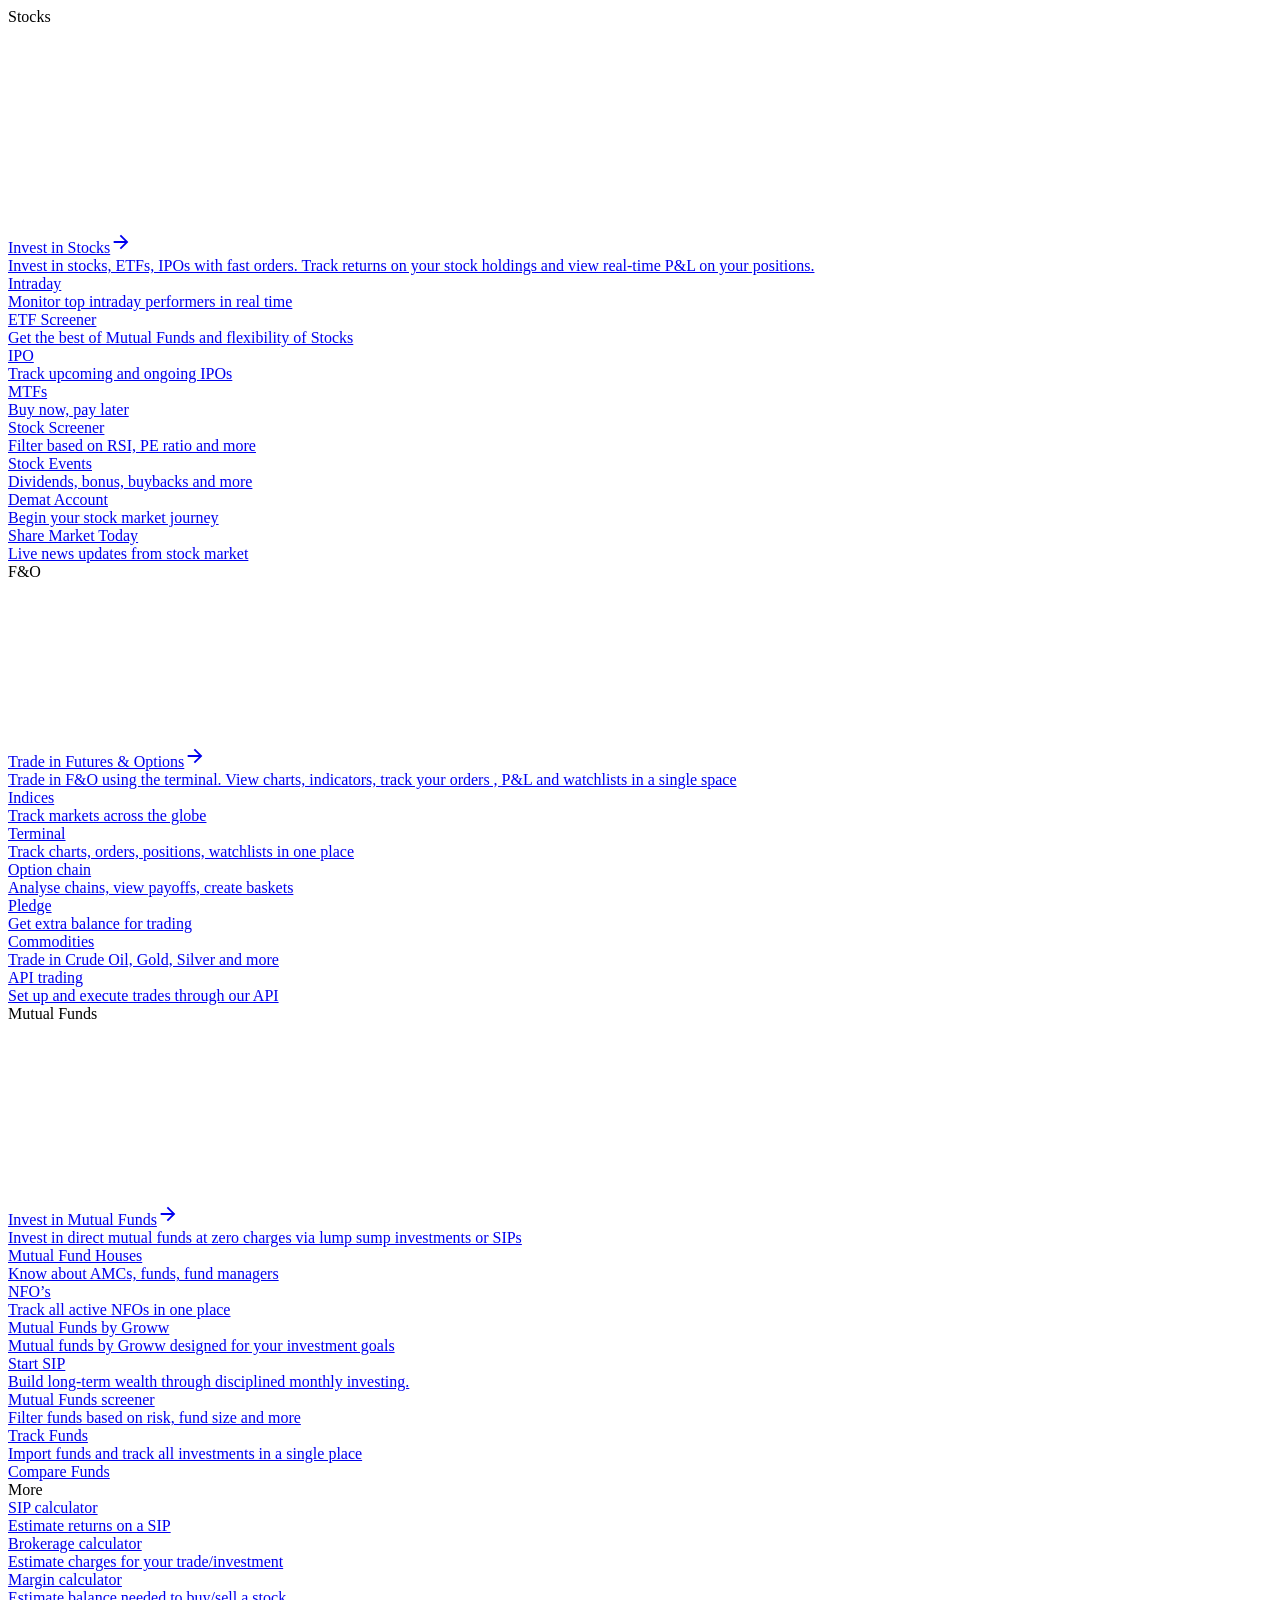
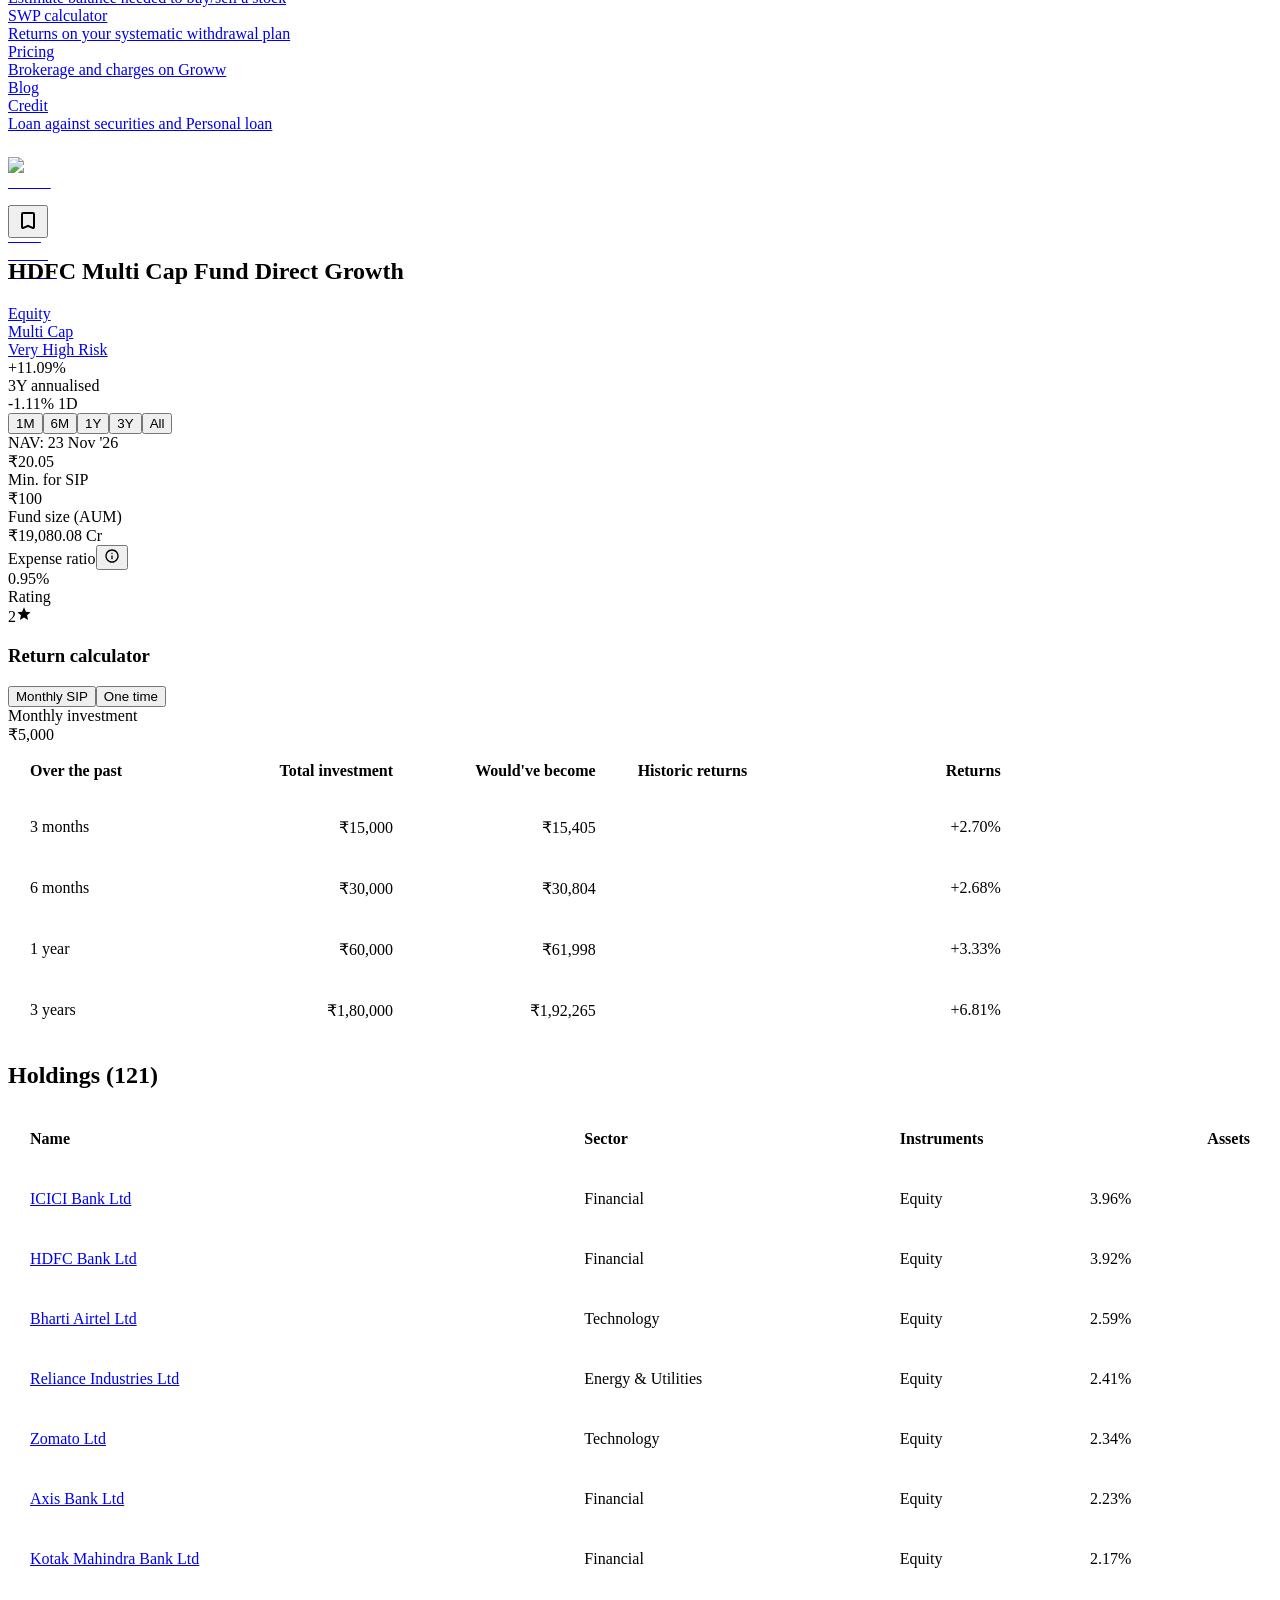
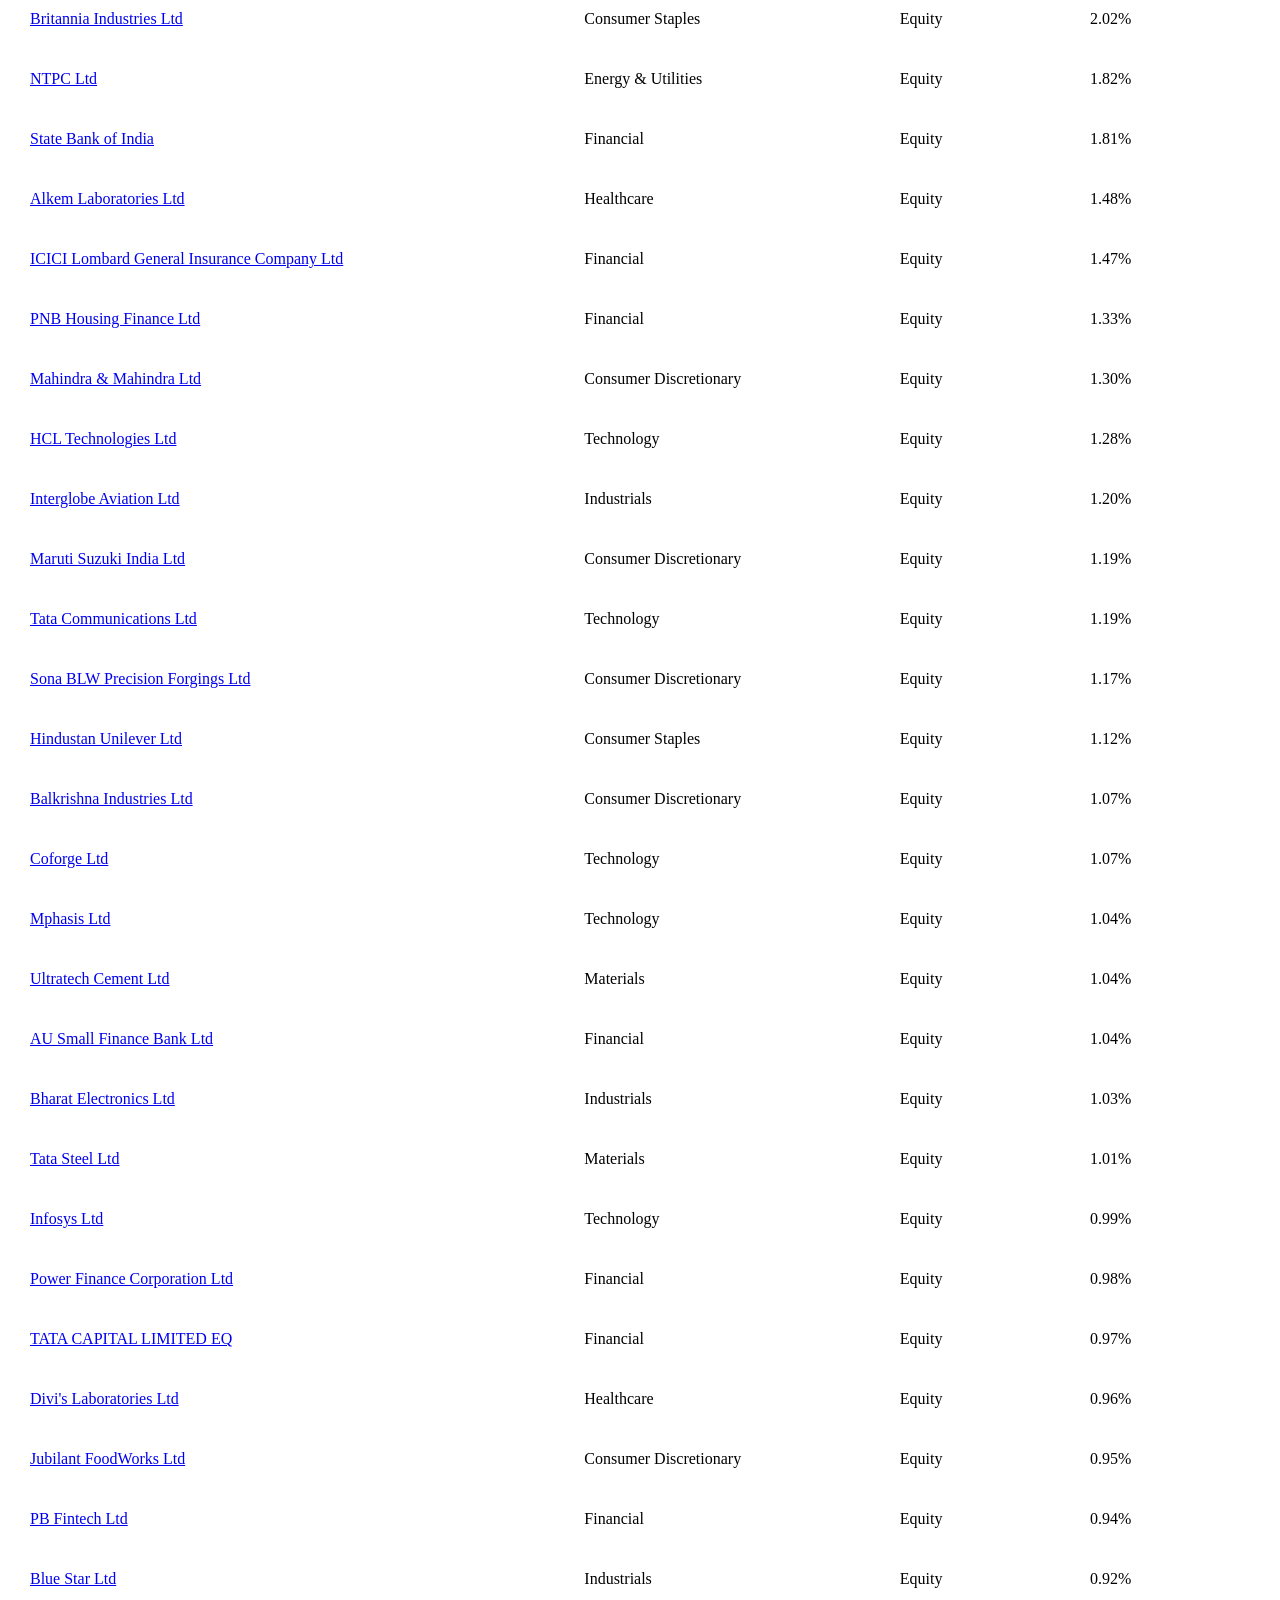
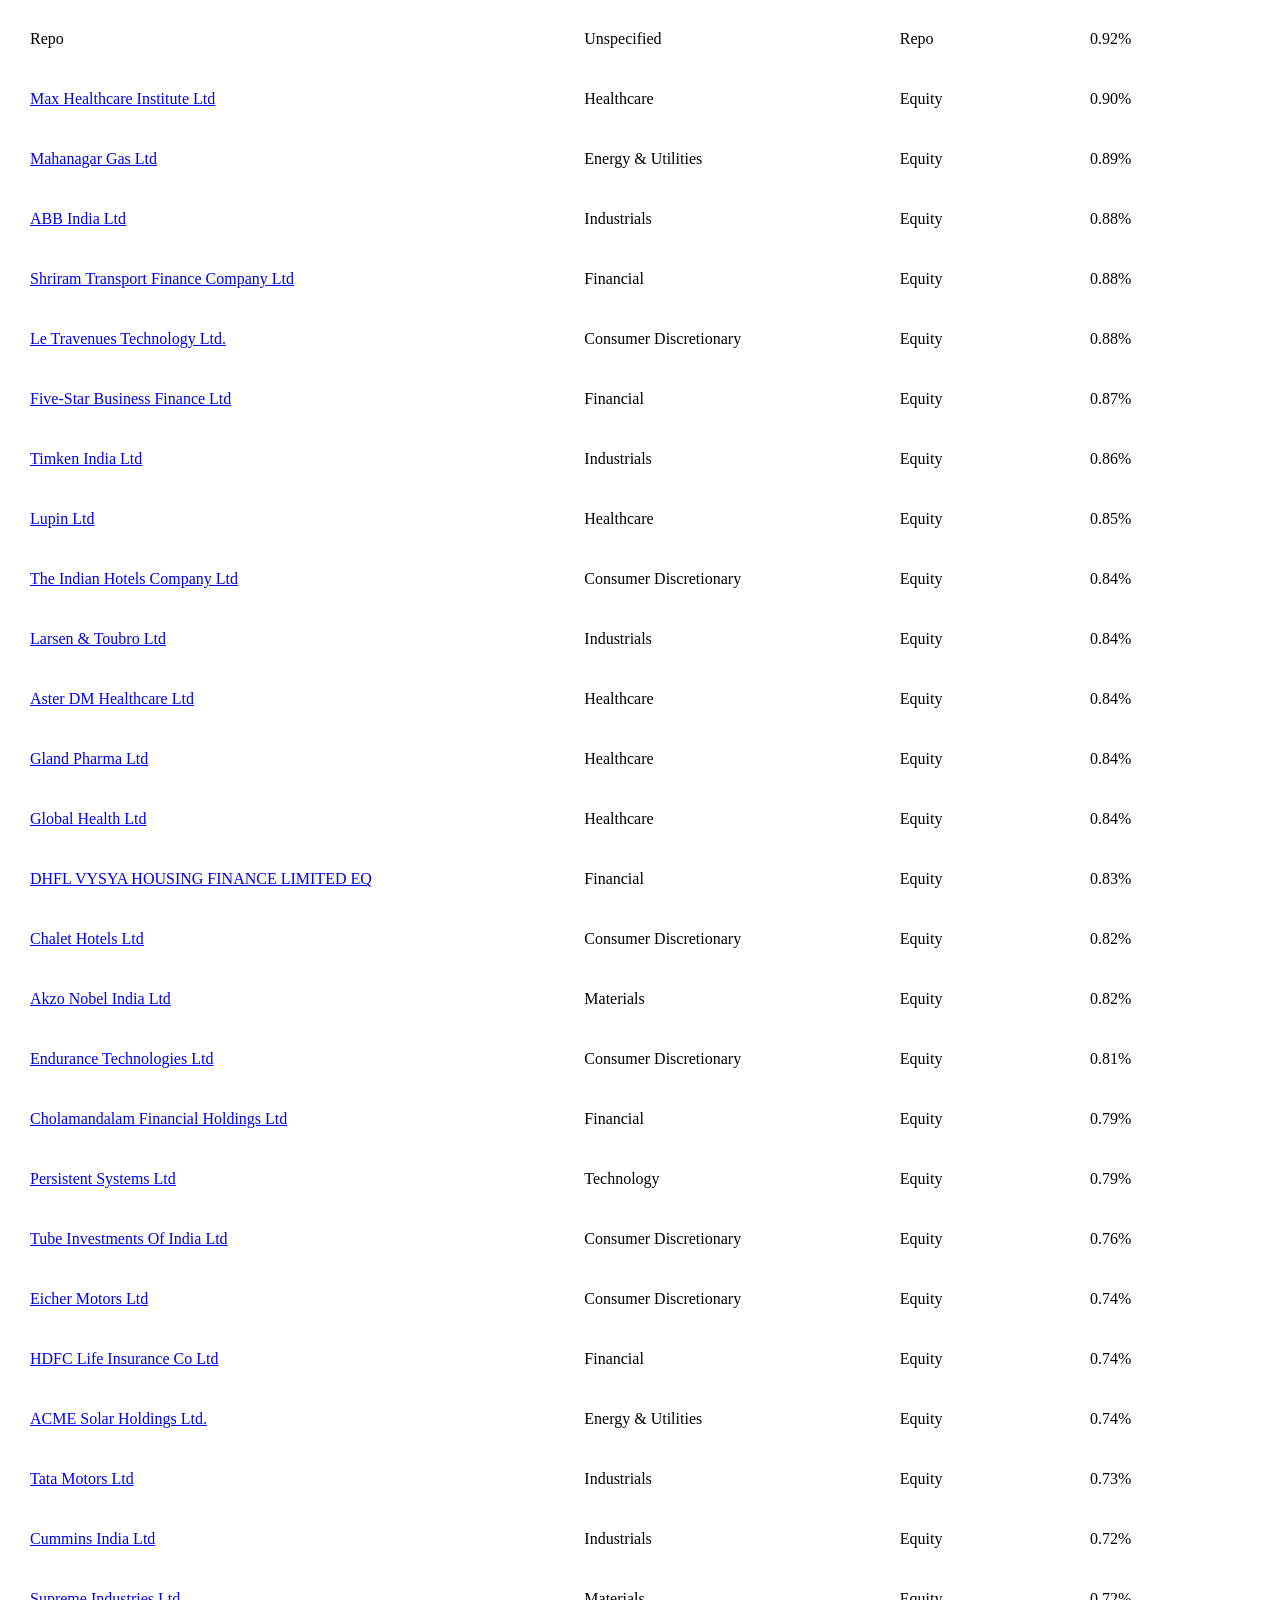
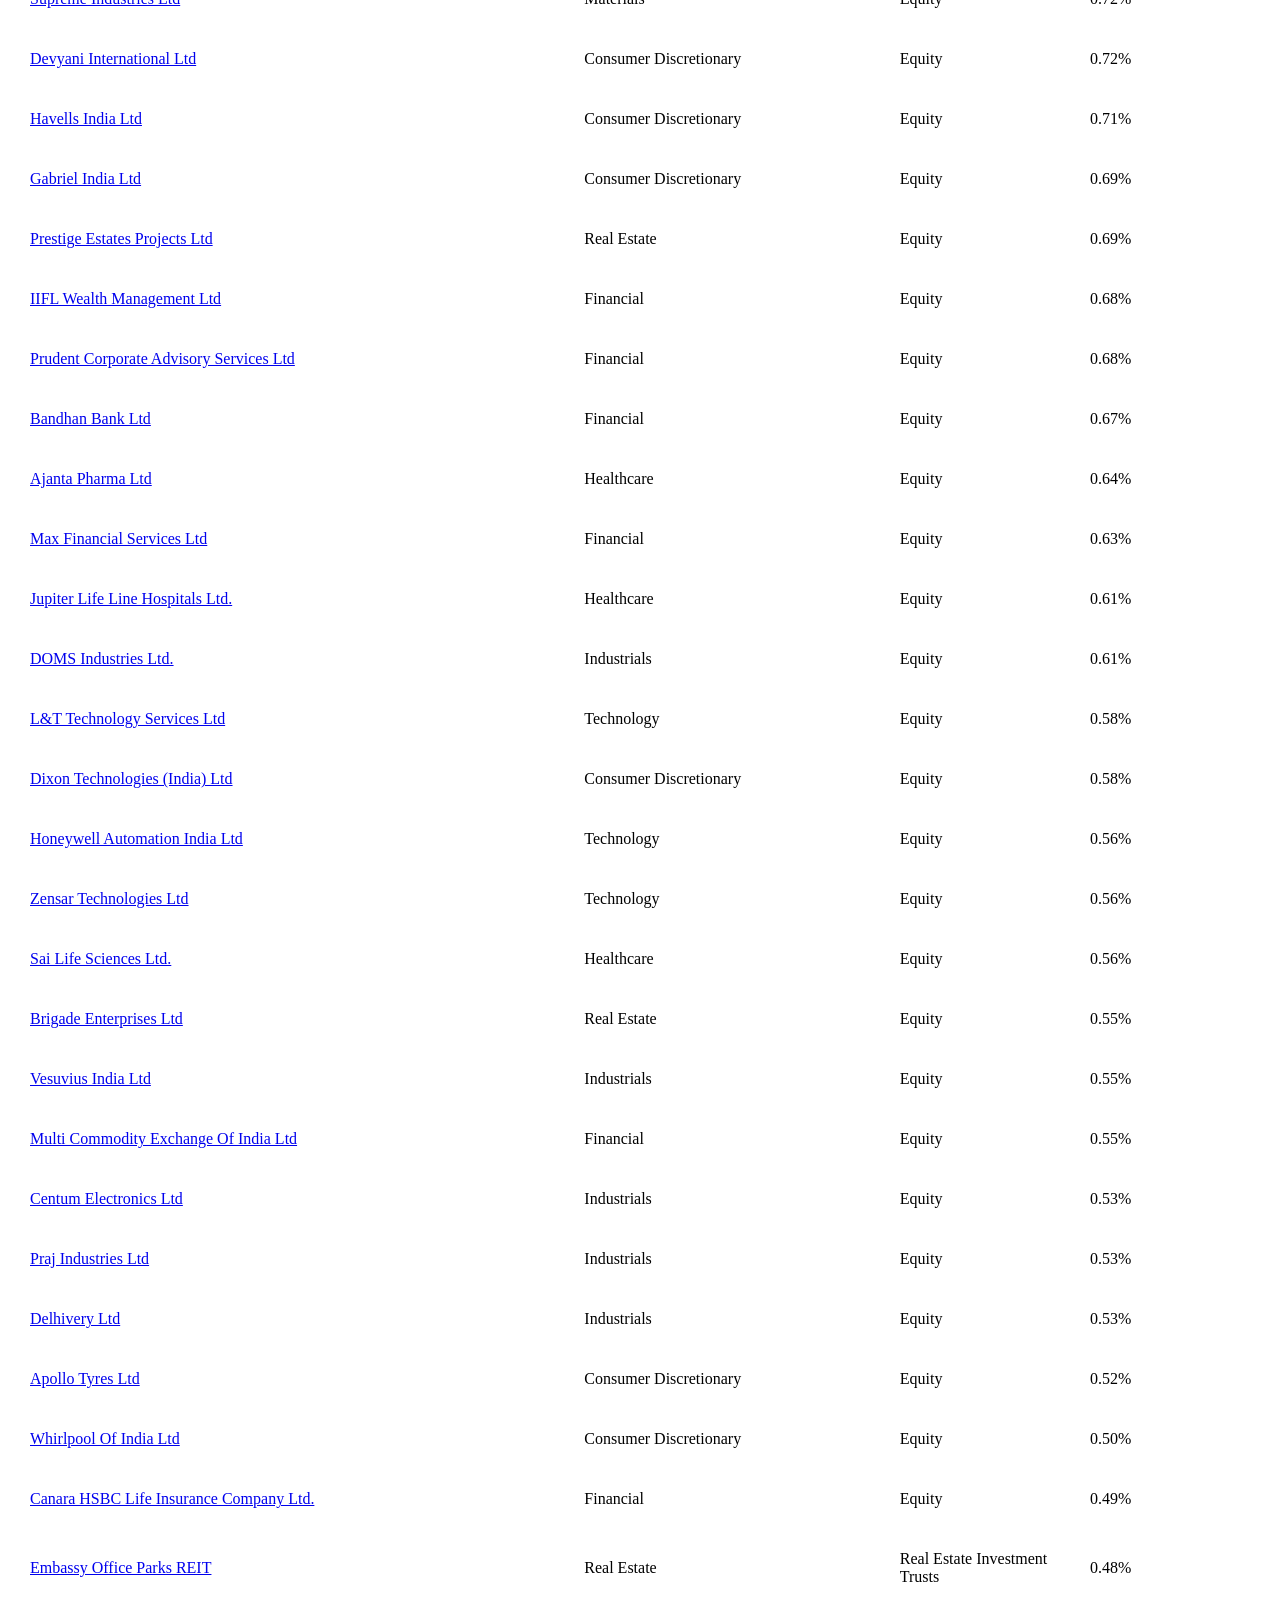
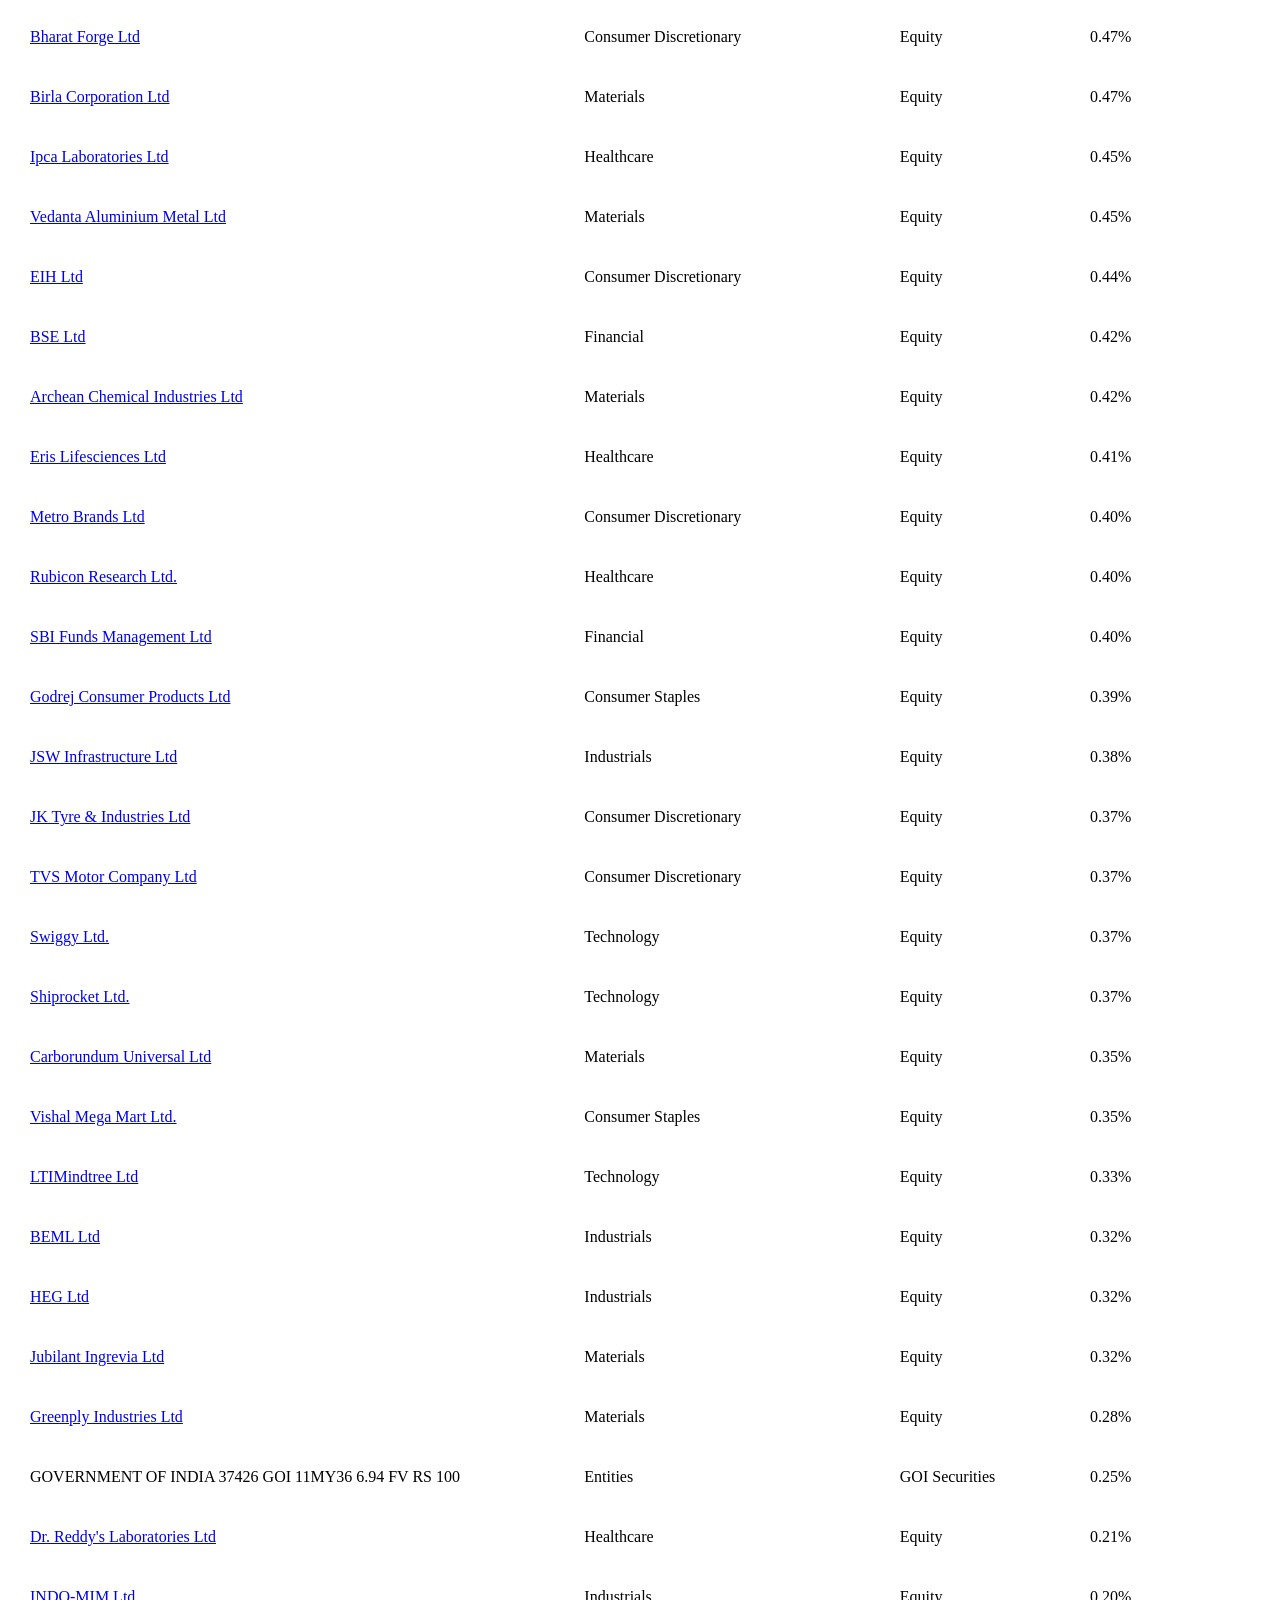
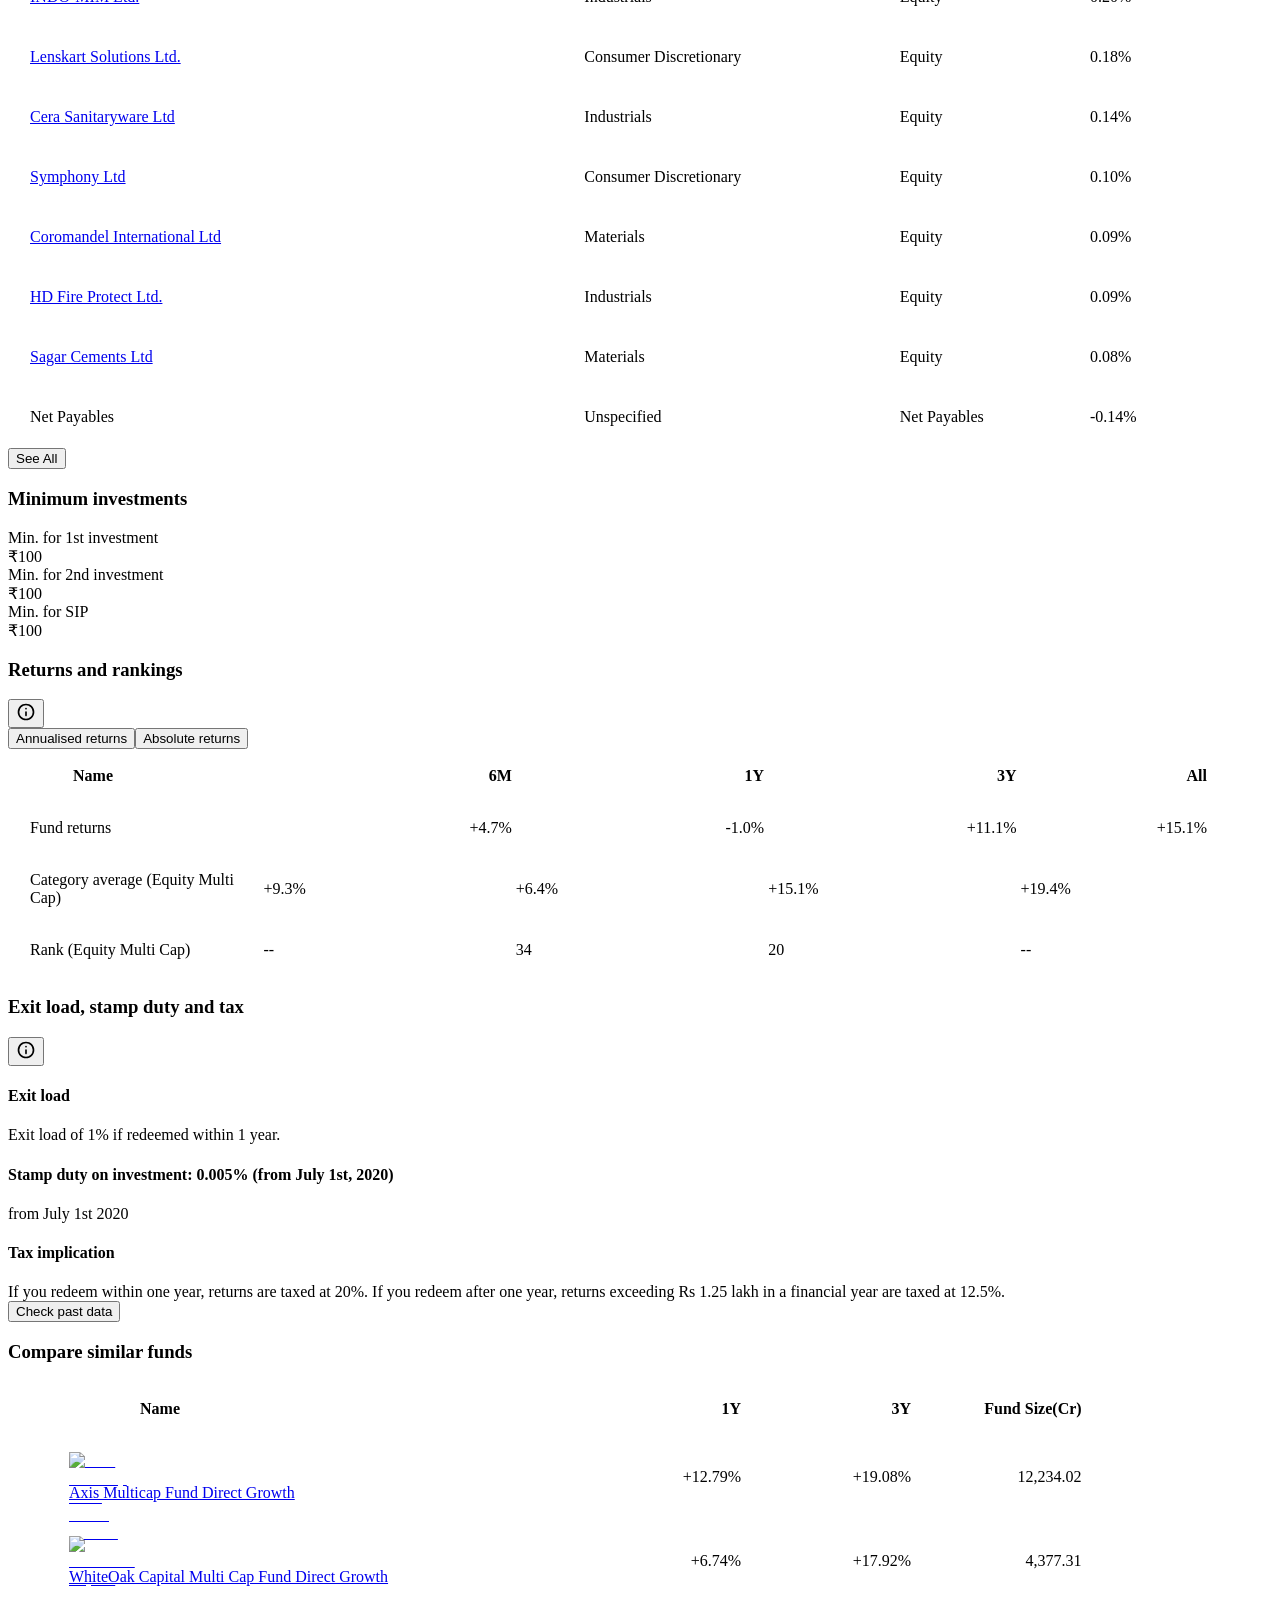
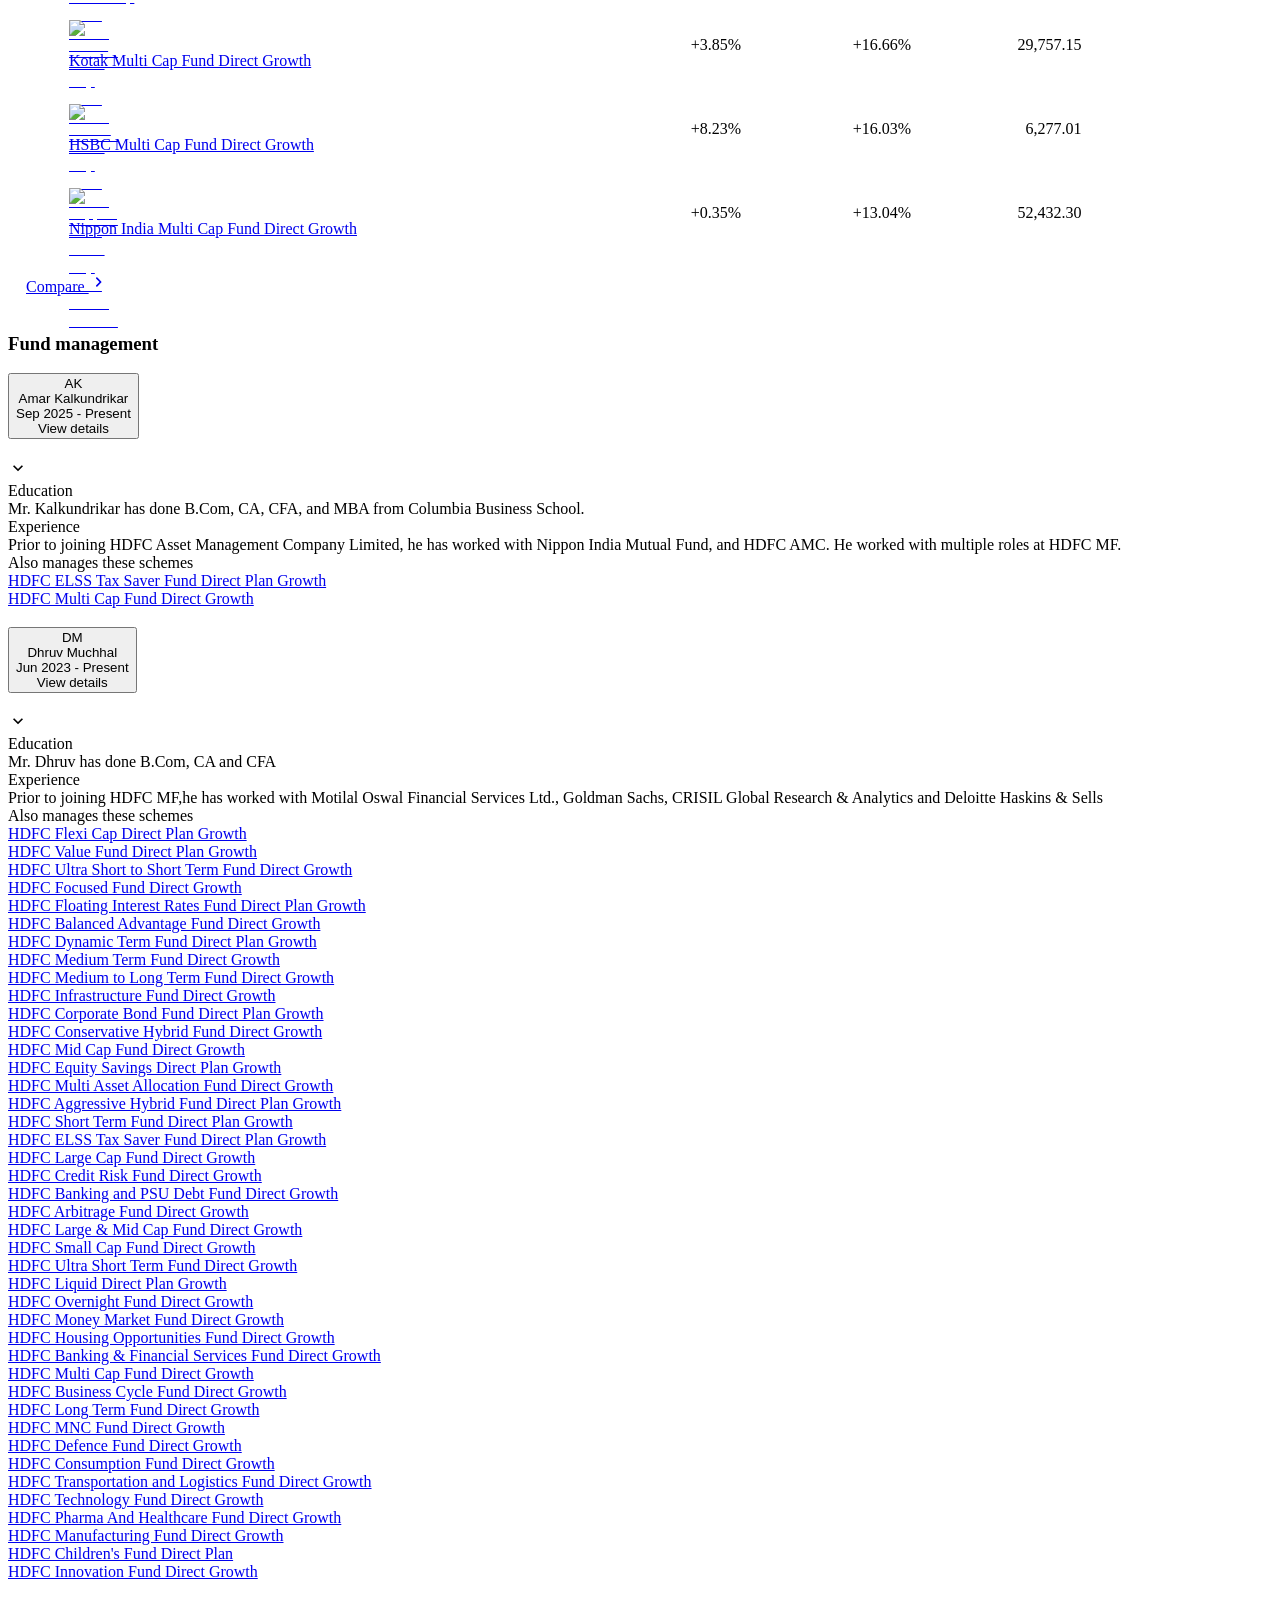
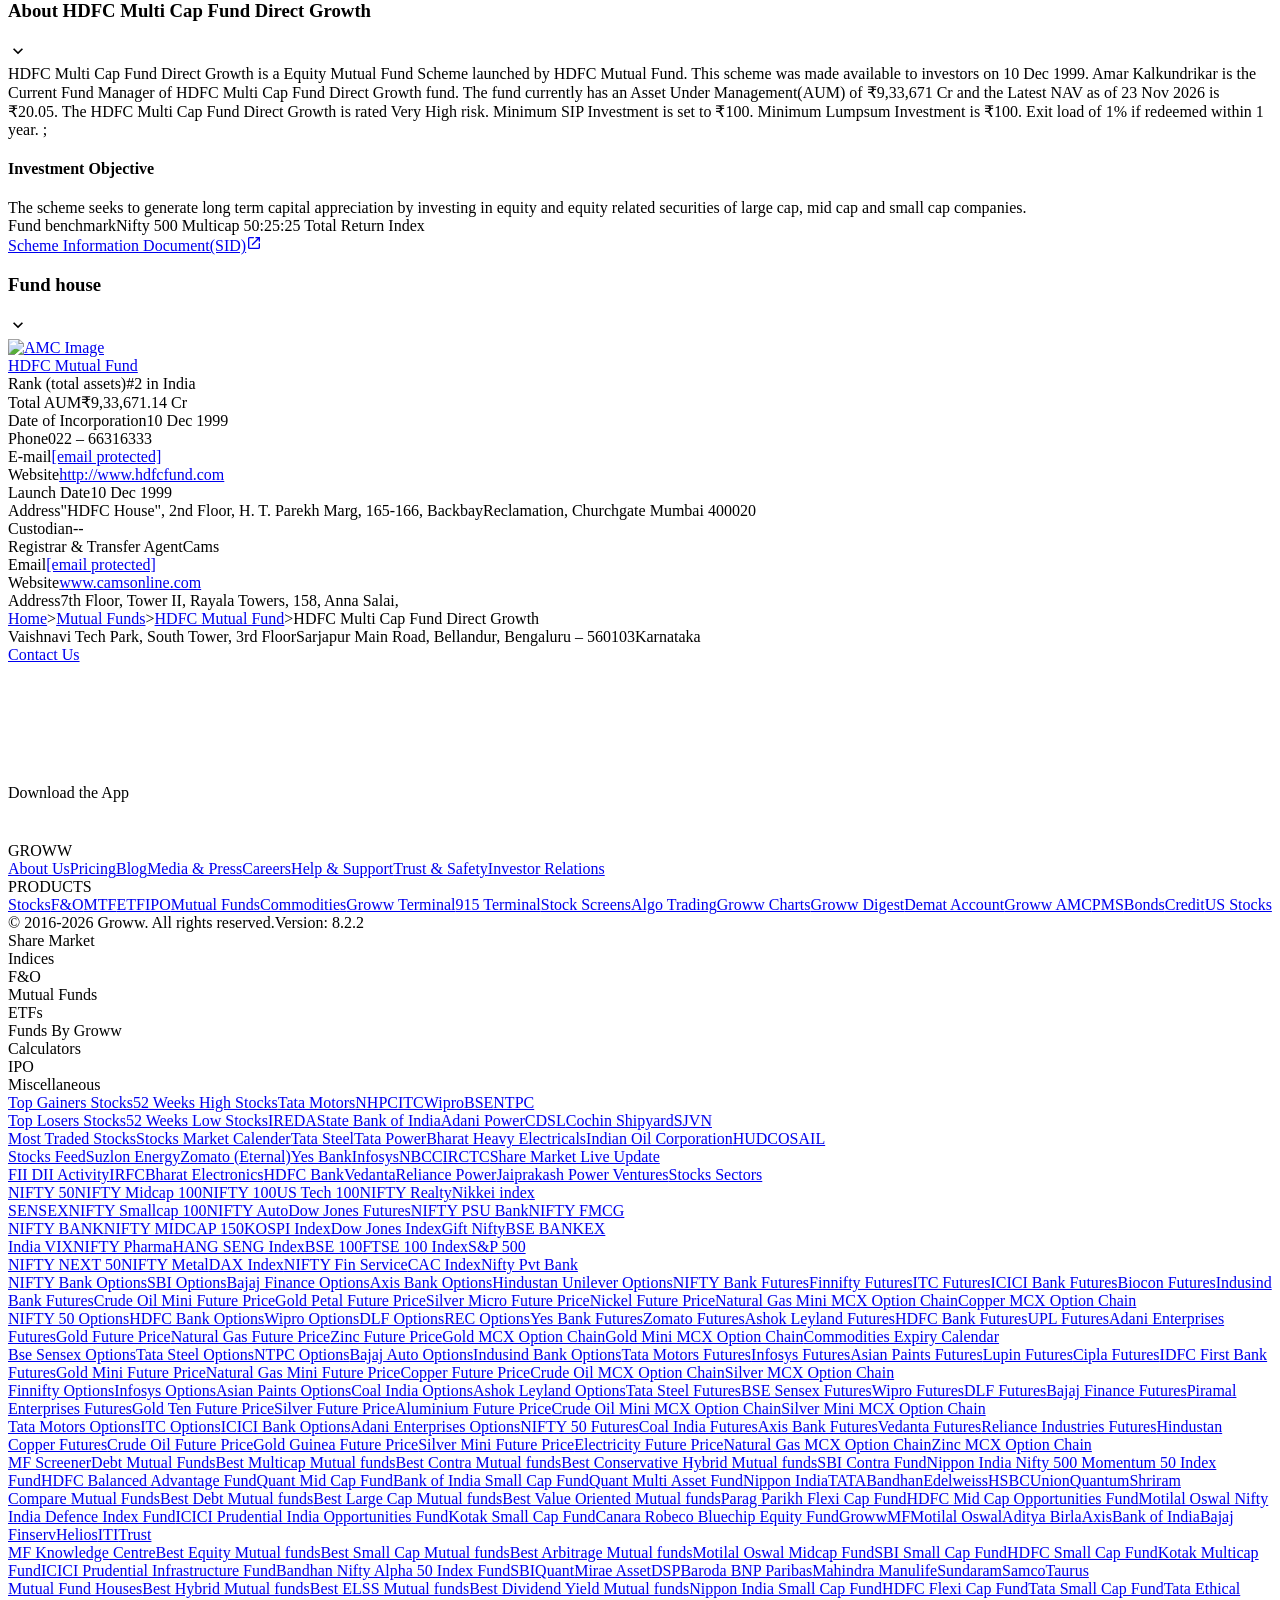
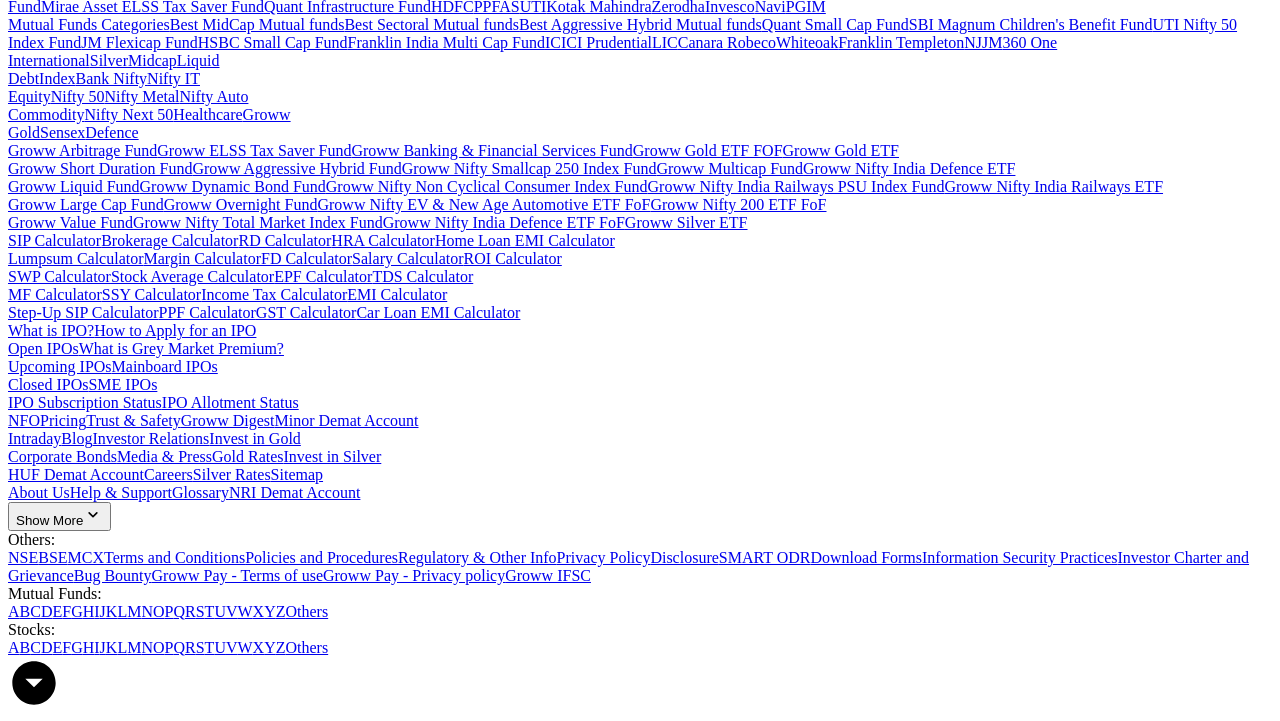
==== commit 194c180a: "chore(data): automated mutual fund factsheet & vector sync [skip ci]" ====
--- a/data/raw/hdfc-multi-cap-fund.html
+++ b/data/raw/hdfc-multi-cap-fund.html
@@ -2,7 +2,7 @@
   Invest in HDFC Multi Cap Fund Online with Groww." data-next-head=""/><meta name="robots" content="index" data-next-head=""/><meta name="twitter:card" content="summary_large_image" data-next-head=""/><meta name="twitter:image" content="https://groww.in/groww-logo-270.png" data-next-head=""/><meta name="twitter:description" content="HDFC Multi Cap Fund Direct Growth - Get latest NAV, SIP Returns &amp; Rankings, Ratings, Fund Performance, Portfolio, Expense Ratio, Holding Analysis, and Peers.
   Invest in HDFC Multi Cap Fund Online with Groww." data-next-head=""/><meta name="twitter:title" content="HDFC Multi Cap Fund Direct Growth - NAV, Mutual Fund Performance &amp; Portfolio" data-next-head=""/><meta name="twitter:site" content="_@groww" data-next-head=""/><meta name="twitter:creator" content="_@groww" data-next-head=""/><meta itemProp="name" content="HDFC Multi Cap Fund Direct Growth - NAV, Mutual Fund Performance &amp; Portfolio" data-next-head=""/><meta itemProp="description" content="HDFC Multi Cap Fund Direct Growth - Get latest NAV, SIP Returns &amp; Rankings, Ratings, Fund Performance, Portfolio, Expense Ratio, Holding Analysis, and Peers.
   Invest in HDFC Multi Cap Fund Online with Groww." data-next-head=""/><meta itemProp="image" content="https://groww.in/groww-logo-270.png" data-next-head=""/><meta property="og:locale" content="en_US" data-next-head=""/><meta property="og:type" content="website" data-next-head=""/><meta property="og:title" content="HDFC Multi Cap Fund Direct Growth - NAV, Mutual Fund Performance &amp; Portfolio" data-next-head=""/><meta property="og:image" content="https://groww.in/groww-logo-270.png" data-next-head=""/><meta property="og:description" content="HDFC Multi Cap Fund Direct Growth - Get latest NAV, SIP Returns &amp; Rankings, Ratings, Fund Performance, Portfolio, Expense Ratio, Holding Analysis, and Peers.
-  Invest in HDFC Multi Cap Fund Online with Groww." data-next-head=""/><meta property="og:url" content="https://groww.in/mutual-funds/hdfc-multi-cap-fund-direct-growth" data-next-head=""/><meta property="og:site_name" content="Groww" data-next-head=""/><link rel="publisher" href="https://plus.google.com/b/112795119140865328446/+GrowwIn?" data-next-head=""/><link rel="canonical" href="https://groww.in/mutual-funds/hdfc-multi-cap-fund-direct-growth" data-next-head=""/><meta property="csp-nonce" content="OcHWlwNiHtqtldURRZPdLHYZ14SMZtUeNzScETJWlKs="/><meta http-equiv="Content-Security-Policy" content="default-src &#x27;self&#x27;; object-src &#x27;none&#x27;; block-all-mixed-content; script-src &#x27;self&#x27; &#x27;nonce-OcHWlwNiHtqtldURRZPdLHYZ14SMZtUeNzScETJWlKs=&#x27; &#x27;wasm-unsafe-eval&#x27; https://*.groww.in/ https://*.growwinfra.in/ wss://*.groww.in/ wss://groww.in/ https://*.freshchat.com/ https://connect.facebook.net/ https://*.razorpay.com/ https://cdn32.godcstatic.com/ https://d2yyd1h5u9mauk.cloudfront.net/integrations/web/v1/library/ https://storage.googleapis.com/ https://www.googletagmanager.com/ https://tagmanager.google.com https://www.google-analytics.com/ https://ssl.google-analytics.com https://stats.g.doubleclick.net/ https://googleads.g.doubleclick.net/ https://www.googleadservices.com/ https://*.google.com/ https://www.google.co.in/ https://fonts.googleapis.com/ https://www.youtube.com/ https://www.youtube.com/iframe_api https://www.youtube-nocookie.com/ https://*.ingest.sentry.io https://hv-camera-web-sg.s3-ap-southeast-1.amazonaws.com/ https://hv-central-config.s3.ap-south-1.amazonaws.com/ https://hypersnapweb.hyperverge.co/ https://microapps.onemoney.in/ https://webrd.onemoney.in/ https://unpkg.com/ https://cdnjs.cloudflare.com/ https://www.gstatic.com/ https://bat.bing.com/ https://*.appsflyer.com/ https://www.clarity.ms/ https://*.ampproject.org/ https://unified-sdk.glomopay.com/; img-src &#x27;self&#x27; data: blob: https://groww.in/ https://*.groww.in/ https://img.youtube.com/ https://i.ytimg.com https://i3.ytimg.com https://s3.amazonaws.com/cdn.freshdesk.com/ https://viewlogo.s3.amazonaws.com/ https://wchat.freshchat.com/ https://www.google-analytics.com/ https://*.googleapis.com/ https://*.googleusercontent.com/ https://www.google.com/ https://www.google-analytics.com https://www.google.com/ads/ga-audiences https://www.googletagmanager.com https://ssl.gstatic.com https://www.gstatic.com https://stats.g.doubleclick.net/ https://www.google.co.in/ads/ga-audiences https://*.ingest.sentry.io https://hv-camera-web-sg.s3-ap-southeast-1.amazonaws.com/ https://hv-central-config.s3.ap-south-1.amazonaws.com/ https://hypersnapweb.hyperverge.co/ https://microapps.onemoney.in/ https://webrd.onemoney.in/ https://*.freshdesk.com/ https://bat.bing.com/ https://www.google.co.in/pagead/ https://*.ignosis.ai/ https://*.ignosis.in/ https://*.ampproject.org/ https://*.autochartist.com/; style-src &#x27;self&#x27; https://*.groww.in/ &#x27;unsafe-inline&#x27; https://accounts.google.com https://wchat.freshchat.com/ https://fonts.googleapis.com https://*.ampproject.org/; font-src &#x27;self&#x27; https://*.groww.in/ data: https://fonts.gstatic.com; connect-src &#x27;self&#x27; data: https://*.groww.in/ https://*.growwinfra.in/ wss://*.groww.in/ wss://groww.in/ https://*.razorpay.com/ https://*.delighted.com/ https://accounts.google.com https://*.googleapis.com/ https://*.ingest.sentry.io https://hv-camera-web-sg.s3-ap-southeast-1.amazonaws.com/ https://hv-central-config.s3.ap-south-1.amazonaws.com/ https://hypersnapweb.hyperverge.co/ https://microapps.onemoney.in/ https://webrd.onemoney.in/ https://*.ampproject.org/ https://www.google-analytics.com/ https://analytics.google.com/ https://region1.analytics.google.com/ https://region1.google-analytics.com/ https://stats.g.doubleclick.net/ https://www.google.com/ https://*.glomopay.com/; frame-src &#x27;self&#x27; https://reg.dreamcast.co/ https://storage.googleapis.com/ https://*.google.com/ https://www.youtube.com/ https://www.facebook.com https://*.groww.in/ wss://*.groww.in/ wss://groww.in/ https://wchat.freshchat.com/ https://growwapi.firebaseapp.com/ https://www.youtube.com/embed/ https://www.youtube.com/ https://www.youtube-nocookie.com/ https://*.ingest.sentry.io https://hv-camera-web-sg.s3-ap-southeast-1.amazonaws.com/ https://hv-central-config.s3.ap-south-1.amazonaws.com/ https://hypersnapweb.hyperverge.co/ https://microapps.onemoney.in/ https://webrd.onemoney.in/ https://*.ignosis.ai/ https://*.ignosis.in/ https://*.doubleclick.net/ https://*.ampproject.org/ https://www.googletagmanager.com/ https://mfcentral.com/ https://*.mfcentral.com/ https://*.glomopay.com/; media-src https://*.groww.in/ blob: https://storage.googleapis.com/ https://*.ampproject.org/;"/><meta charSet="utf-8"/><link rel="manifest" href="/manifest.json?v=1"/><link rel="preconnect" href="https://www.googletagmanager.com"/><link rel="preconnect" href="https://www.google-analytics.com"/><link rel="preload" href="https://resources.groww.in/web-assets/font/Soehne.woff2" as="font" type="font/woff2" crossorigin="anonymous"/><link rel="preload" href="https://resources.groww.in/web-assets/font/GrowwSans-Variable.woff2" as="font" type="font/woff2" crossorigin="anonymous"/><meta name="mobile-web-app-capable" content="yes"/><meta name="apple-mobile-web-app-capable" content="yes"/><meta name="application-name" content="Groww"/><meta name="apple-mobile-web-app-title" content="Groww"/><meta name="theme-color" content="#5500eb"/><meta name="msapplication-navbutton-color" content="#5500eb"/><meta name="apple-mobile-web-app-status-bar-style" content="black-translucent"/><meta name="msapplication-starturl" content="/"/><link type="application/opensearchdescription+xml" rel="search" href="/osdd.xml?v=6"/><script nomodule="" nonce="OcHWlwNiHtqtldURRZPdLHYZ14SMZtUeNzScETJWlKs=" src="/polyfills/core-js.min.js"></script><link data-next-font="" rel="preconnect" href="/" crossorigin="anonymous"/><script nonce="OcHWlwNiHtqtldURRZPdLHYZ14SMZtUeNzScETJWlKs=" data-nscript="beforeInteractive" crossorigin="anonymous">
+  Invest in HDFC Multi Cap Fund Online with Groww." data-next-head=""/><meta property="og:url" content="https://groww.in/mutual-funds/hdfc-multi-cap-fund-direct-growth" data-next-head=""/><meta property="og:site_name" content="Groww" data-next-head=""/><link rel="publisher" href="https://plus.google.com/b/112795119140865328446/+GrowwIn?" data-next-head=""/><link rel="canonical" href="https://groww.in/mutual-funds/hdfc-multi-cap-fund-direct-growth" data-next-head=""/><meta property="csp-nonce" content="XmBJFx3EqNfcMJ0PN0DVRnsL4qKwXGo9ja73HrbGBEU="/><meta http-equiv="Content-Security-Policy" content="default-src &#x27;self&#x27;; object-src &#x27;none&#x27;; block-all-mixed-content; script-src &#x27;self&#x27; &#x27;nonce-XmBJFx3EqNfcMJ0PN0DVRnsL4qKwXGo9ja73HrbGBEU=&#x27; &#x27;wasm-unsafe-eval&#x27; https://*.groww.in/ https://*.growwinfra.in/ wss://*.groww.in/ wss://groww.in/ https://*.freshchat.com/ https://connect.facebook.net/ https://*.razorpay.com/ https://cdn32.godcstatic.com/ https://d2yyd1h5u9mauk.cloudfront.net/integrations/web/v1/library/ https://storage.googleapis.com/ https://www.googletagmanager.com/ https://tagmanager.google.com https://www.google-analytics.com/ https://ssl.google-analytics.com https://stats.g.doubleclick.net/ https://googleads.g.doubleclick.net/ https://www.googleadservices.com/ https://*.google.com/ https://www.google.co.in/ https://fonts.googleapis.com/ https://www.youtube.com/ https://www.youtube.com/iframe_api https://www.youtube-nocookie.com/ https://*.ingest.sentry.io https://hv-camera-web-sg.s3-ap-southeast-1.amazonaws.com/ https://hv-central-config.s3.ap-south-1.amazonaws.com/ https://hypersnapweb.hyperverge.co/ https://microapps.onemoney.in/ https://webrd.onemoney.in/ https://unpkg.com/ https://cdnjs.cloudflare.com/ https://www.gstatic.com/ https://bat.bing.com/ https://*.appsflyer.com/ https://www.clarity.ms/ https://*.ampproject.org/ https://unified-sdk.glomopay.com/; img-src &#x27;self&#x27; data: blob: https://groww.in/ https://*.groww.in/ https://img.youtube.com/ https://i.ytimg.com https://i3.ytimg.com https://s3.amazonaws.com/cdn.freshdesk.com/ https://viewlogo.s3.amazonaws.com/ https://wchat.freshchat.com/ https://www.google-analytics.com/ https://*.googleapis.com/ https://*.googleusercontent.com/ https://www.google.com/ https://www.google-analytics.com https://www.google.com/ads/ga-audiences https://www.googletagmanager.com https://ssl.gstatic.com https://www.gstatic.com https://stats.g.doubleclick.net/ https://www.google.co.in/ads/ga-audiences https://*.ingest.sentry.io https://hv-camera-web-sg.s3-ap-southeast-1.amazonaws.com/ https://hv-central-config.s3.ap-south-1.amazonaws.com/ https://hypersnapweb.hyperverge.co/ https://microapps.onemoney.in/ https://webrd.onemoney.in/ https://*.freshdesk.com/ https://bat.bing.com/ https://www.google.co.in/pagead/ https://*.ignosis.ai/ https://*.ignosis.in/ https://*.ampproject.org/ https://*.autochartist.com/; style-src &#x27;self&#x27; https://*.groww.in/ &#x27;unsafe-inline&#x27; https://accounts.google.com https://wchat.freshchat.com/ https://fonts.googleapis.com https://*.ampproject.org/; font-src &#x27;self&#x27; https://*.groww.in/ data: https://fonts.gstatic.com; connect-src &#x27;self&#x27; data: https://*.groww.in/ https://*.growwinfra.in/ wss://*.groww.in/ wss://groww.in/ https://*.razorpay.com/ https://*.delighted.com/ https://accounts.google.com https://*.googleapis.com/ https://*.ingest.sentry.io https://hv-camera-web-sg.s3-ap-southeast-1.amazonaws.com/ https://hv-central-config.s3.ap-south-1.amazonaws.com/ https://hypersnapweb.hyperverge.co/ https://microapps.onemoney.in/ https://webrd.onemoney.in/ https://*.ampproject.org/ https://www.google-analytics.com/ https://analytics.google.com/ https://region1.analytics.google.com/ https://region1.google-analytics.com/ https://stats.g.doubleclick.net/ https://www.google.com/ https://*.glomopay.com/; frame-src &#x27;self&#x27; https://reg.dreamcast.co/ https://storage.googleapis.com/ https://*.google.com/ https://www.youtube.com/ https://www.facebook.com https://*.groww.in/ wss://*.groww.in/ wss://groww.in/ https://wchat.freshchat.com/ https://growwapi.firebaseapp.com/ https://www.youtube.com/embed/ https://www.youtube.com/ https://www.youtube-nocookie.com/ https://*.ingest.sentry.io https://hv-camera-web-sg.s3-ap-southeast-1.amazonaws.com/ https://hv-central-config.s3.ap-south-1.amazonaws.com/ https://hypersnapweb.hyperverge.co/ https://microapps.onemoney.in/ https://webrd.onemoney.in/ https://*.ignosis.ai/ https://*.ignosis.in/ https://*.doubleclick.net/ https://*.ampproject.org/ https://www.googletagmanager.com/ https://mfcentral.com/ https://*.mfcentral.com/ https://*.glomopay.com/; media-src https://*.groww.in/ blob: https://storage.googleapis.com/ https://*.ampproject.org/;"/><meta charSet="utf-8"/><link rel="manifest" href="/manifest.json?v=1"/><link rel="preconnect" href="https://www.googletagmanager.com"/><link rel="preconnect" href="https://www.google-analytics.com"/><link rel="preload" href="https://resources.groww.in/web-assets/font/Soehne.woff2" as="font" type="font/woff2" crossorigin="anonymous"/><link rel="preload" href="https://resources.groww.in/web-assets/font/GrowwSans-Variable.woff2" as="font" type="font/woff2" crossorigin="anonymous"/><meta name="mobile-web-app-capable" content="yes"/><meta name="apple-mobile-web-app-capable" content="yes"/><meta name="application-name" content="Groww"/><meta name="apple-mobile-web-app-title" content="Groww"/><meta name="theme-color" content="#5500eb"/><meta name="msapplication-navbutton-color" content="#5500eb"/><meta name="apple-mobile-web-app-status-bar-style" content="black-translucent"/><meta name="msapplication-starturl" content="/"/><link type="application/opensearchdescription+xml" rel="search" href="/osdd.xml?v=6"/><script nomodule="" nonce="XmBJFx3EqNfcMJ0PN0DVRnsL4qKwXGo9ja73HrbGBEU=" src="/polyfills/core-js.min.js"></script><link data-next-font="" rel="preconnect" href="/" crossorigin="anonymous"/><script nonce="XmBJFx3EqNfcMJ0PN0DVRnsL4qKwXGo9ja73HrbGBEU=" data-nscript="beforeInteractive" crossorigin="anonymous">
   if (Promise && !Promise.allSettled) {
   Promise.allSettled = function(promises) {
     return Promise.all(promises.map(function(promise) {
@@ -13,7 +13,7 @@
       });
     }));
   };
-}</script><script nonce="OcHWlwNiHtqtldURRZPdLHYZ14SMZtUeNzScETJWlKs=" data-nscript="beforeInteractive" crossorigin="anonymous">
+}</script><script nonce="XmBJFx3EqNfcMJ0PN0DVRnsL4qKwXGo9ja73HrbGBEU=" data-nscript="beforeInteractive" crossorigin="anonymous">
   (function () {
     if (typeof globalThis === 'undefined') {
       if (typeof window !== 'undefined') {
@@ -25,7 +25,7 @@
       }
     }
   })();
-</script><link nonce="OcHWlwNiHtqtldURRZPdLHYZ14SMZtUeNzScETJWlKs=" rel="preload" href="//assets-netstorage.groww.in/web-assets/billion_groww_desktop/prod/_next/static/css/d20b87a6ea1c6b59.css" as="style" crossorigin="anonymous"/><link nonce="OcHWlwNiHtqtldURRZPdLHYZ14SMZtUeNzScETJWlKs=" rel="stylesheet" href="//assets-netstorage.groww.in/web-assets/billion_groww_desktop/prod/_next/static/css/d20b87a6ea1c6b59.css" crossorigin="anonymous" data-n-g=""/><link nonce="OcHWlwNiHtqtldURRZPdLHYZ14SMZtUeNzScETJWlKs=" rel="preload" href="//assets-netstorage.groww.in/web-assets/billion_groww_desktop/prod/_next/static/css/350dbad5339149d0.css" as="style" crossorigin="anonymous"/><link nonce="OcHWlwNiHtqtldURRZPdLHYZ14SMZtUeNzScETJWlKs=" rel="stylesheet" href="//assets-netstorage.groww.in/web-assets/billion_groww_desktop/prod/_next/static/css/350dbad5339149d0.css" crossorigin="anonymous" data-n-p=""/><link nonce="OcHWlwNiHtqtldURRZPdLHYZ14SMZtUeNzScETJWlKs=" rel="preload" href="//assets-netstorage.groww.in/web-assets/billion_groww_desktop/prod/_next/static/css/d94400d195631a83.css" as="style" crossorigin="anonymous"/><link nonce="OcHWlwNiHtqtldURRZPdLHYZ14SMZtUeNzScETJWlKs=" rel="stylesheet" href="//assets-netstorage.groww.in/web-assets/billion_groww_desktop/prod/_next/static/css/d94400d195631a83.css" crossorigin="anonymous" data-n-p=""/><link nonce="OcHWlwNiHtqtldURRZPdLHYZ14SMZtUeNzScETJWlKs=" rel="preload" href="//assets-netstorage.groww.in/web-assets/billion_groww_desktop/prod/_next/static/css/a54775be23dce8a0.css" as="style" crossorigin="anonymous"/><link nonce="OcHWlwNiHtqtldURRZPdLHYZ14SMZtUeNzScETJWlKs=" rel="stylesheet" href="//assets-netstorage.groww.in/web-assets/billion_groww_desktop/prod/_next/static/css/a54775be23dce8a0.css" crossorigin="anonymous" data-n-p=""/><noscript data-n-css="OcHWlwNiHtqtldURRZPdLHYZ14SMZtUeNzScETJWlKs="></noscript><script defer="" nonce="OcHWlwNiHtqtldURRZPdLHYZ14SMZtUeNzScETJWlKs=" crossorigin="anonymous" nomodule="" src="//assets-netstorage.groww.in/web-assets/billion_groww_desktop/prod/_next/static/chunks/polyfills-42372ed130431b0a.js"></script><script src="//assets-netstorage.groww.in/web-assets/billion_groww_desktop/prod/_next/static/chunks/webpack-6b06e40315b01680.js" nonce="OcHWlwNiHtqtldURRZPdLHYZ14SMZtUeNzScETJWlKs=" defer="" crossorigin="anonymous"></script><script src="//assets-netstorage.groww.in/web-assets/billion_groww_desktop/prod/_next/static/chunks/framework-f50708772fa730ba.js" nonce="OcHWlwNiHtqtldURRZPdLHYZ14SMZtUeNzScETJWlKs=" defer="" crossorigin="anonymous"></script><script src="//assets-netstorage.groww.in/web-assets/billion_groww_desktop/prod/_next/static/chunks/main-eb12a1ec3902b0a5.js" nonce="OcHWlwNiHtqtldURRZPdLHYZ14SMZtUeNzScETJWlKs=" defer="" crossorigin="anonymous"></script><script src="//assets-netstorage.groww.in/web-assets/billion_groww_desktop/prod/_next/static/chunks/pages/_app-d6b165deb77bbe13.js" nonce="OcHWlwNiHtqtldURRZPdLHYZ14SMZtUeNzScETJWlKs=" defer="" crossorigin="anonymous"></script><script src="//assets-netstorage.groww.in/web-assets/billion_groww_desktop/prod/_next/static/chunks/1461-82843003287d0110.js" nonce="OcHWlwNiHtqtldURRZPdLHYZ14SMZtUeNzScETJWlKs=" defer="" crossorigin="anonymous"></script><script src="//assets-netstorage.groww.in/web-assets/billion_groww_desktop/prod/_next/static/chunks/1611-253f10799bcaaf6d.js" nonce="OcHWlwNiHtqtldURRZPdLHYZ14SMZtUeNzScETJWlKs=" defer="" crossorigin="anonymous"></script><script src="//assets-netstorage.groww.in/web-assets/billion_groww_desktop/prod/_next/static/chunks/11660-68173b780397c3c8.js" nonce="OcHWlwNiHtqtldURRZPdLHYZ14SMZtUeNzScETJWlKs=" defer="" crossorigin="anonymous"></script><script src="//assets-netstorage.groww.in/web-assets/billion_groww_desktop/prod/_next/static/chunks/5471-4563ca65c7c42049.js" nonce="OcHWlwNiHtqtldURRZPdLHYZ14SMZtUeNzScETJWlKs=" defer="" crossorigin="anonymous"></script><script src="//assets-netstorage.groww.in/web-assets/billion_groww_desktop/prod/_next/static/chunks/41801-ce846e9230199ced.js" nonce="OcHWlwNiHtqtldURRZPdLHYZ14SMZtUeNzScETJWlKs=" defer="" crossorigin="anonymous"></script><script src="//assets-netstorage.groww.in/web-assets/billion_groww_desktop/prod/_next/static/chunks/80593-e9dd9f367b5877e1.js" nonce="OcHWlwNiHtqtldURRZPdLHYZ14SMZtUeNzScETJWlKs=" defer="" crossorigin="anonymous"></script><script src="//assets-netstorage.groww.in/web-assets/billion_groww_desktop/prod/_next/static/chunks/21454-727a247e32de2256.js" nonce="OcHWlwNiHtqtldURRZPdLHYZ14SMZtUeNzScETJWlKs=" defer="" crossorigin="anonymous"></script><script src="//assets-netstorage.groww.in/web-assets/billion_groww_desktop/prod/_next/static/chunks/66687-833b90c0fbc4189b.js" nonce="OcHWlwNiHtqtldURRZPdLHYZ14SMZtUeNzScETJWlKs=" defer="" crossorigin="anonymous"></script><script src="//assets-netstorage.groww.in/web-assets/billion_groww_desktop/prod/_next/static/chunks/12676-975cdae66a608731.js" nonce="OcHWlwNiHtqtldURRZPdLHYZ14SMZtUeNzScETJWlKs=" defer="" crossorigin="anonymous"></script><script src="//assets-netstorage.groww.in/web-assets/billion_groww_desktop/prod/_next/static/chunks/68242-6cbcd216832f107c.js" nonce="OcHWlwNiHtqtldURRZPdLHYZ14SMZtUeNzScETJWlKs=" defer="" crossorigin="anonymous"></script><script src="//assets-netstorage.groww.in/web-assets/billion_groww_desktop/prod/_next/static/chunks/12900-eb6cc8c5dd8c6e75.js" nonce="OcHWlwNiHtqtldURRZPdLHYZ14SMZtUeNzScETJWlKs=" defer="" crossorigin="anonymous"></script><script src="//assets-netstorage.groww.in/web-assets/billion_groww_desktop/prod/_next/static/chunks/47726-e7a3543cc1cfef13.js" nonce="OcHWlwNiHtqtldURRZPdLHYZ14SMZtUeNzScETJWlKs=" defer="" crossorigin="anonymous"></script><script src="//assets-netstorage.groww.in/web-assets/billion_groww_desktop/prod/_next/static/chunks/93102-1c1d3334882ebd20.js" nonce="OcHWlwNiHtqtldURRZPdLHYZ14SMZtUeNzScETJWlKs=" defer="" crossorigin="anonymous"></script><script src="//assets-netstorage.groww.in/web-assets/billion_groww_desktop/prod/_next/static/chunks/56861-2272e1865a196fb8.js" nonce="OcHWlwNiHtqtldURRZPdLHYZ14SMZtUeNzScETJWlKs=" defer="" crossorigin="anonymous"></script><script src="//assets-netstorage.groww.in/web-assets/billion_groww_desktop/prod/_next/static/chunks/94375-67d4a6468b9ab59c.js" nonce="OcHWlwNiHtqtldURRZPdLHYZ14SMZtUeNzScETJWlKs=" defer="" crossorigin="anonymous"></script><script src="//assets-netstorage.groww.in/web-assets/billion_groww_desktop/prod/_next/static/chunks/32919-9029ab2ef1bfac0c.js" nonce="OcHWlwNiHtqtldURRZPdLHYZ14SMZtUeNzScETJWlKs=" defer="" crossorigin="anonymous"></script><script src="//assets-netstorage.groww.in/web-assets/billion_groww_desktop/prod/_next/static/chunks/3458-9c0d4a2202880f62.js" nonce="OcHWlwNiHtqtldURRZPdLHYZ14SMZtUeNzScETJWlKs=" defer="" crossorigin="anonymous"></script><script src="//assets-netstorage.groww.in/web-assets/billion_groww_desktop/prod/_next/static/chunks/56309-16fc047a1764b4cc.js" nonce="OcHWlwNiHtqtldURRZPdLHYZ14SMZtUeNzScETJWlKs=" defer="" crossorigin="anonymous"></script><script src="//assets-netstorage.groww.in/web-assets/billion_groww_desktop/prod/_next/static/chunks/32879-b64da8d119c09f43.js" nonce="OcHWlwNiHtqtldURRZPdLHYZ14SMZtUeNzScETJWlKs=" defer="" crossorigin="anonymous"></script><script src="//assets-netstorage.groww.in/web-assets/billion_groww_desktop/prod/_next/static/chunks/35511-05bc76a5ef5d1387.js" nonce="OcHWlwNiHtqtldURRZPdLHYZ14SMZtUeNzScETJWlKs=" defer="" crossorigin="anonymous"></script><script src="//assets-netstorage.groww.in/web-assets/billion_groww_desktop/prod/_next/static/chunks/10223-9f3214fc4a193420.js" nonce="OcHWlwNiHtqtldURRZPdLHYZ14SMZtUeNzScETJWlKs=" defer="" crossorigin="anonymous"></script><script src="//assets-netstorage.groww.in/web-assets/billion_groww_desktop/prod/_next/static/chunks/20567-e0219e8d66d49922.js" nonce="OcHWlwNiHtqtldURRZPdLHYZ14SMZtUeNzScETJWlKs=" defer="" crossorigin="anonymous"></script><script src="//assets-netstorage.groww.in/web-assets/billion_groww_desktop/prod/_next/static/chunks/66974-5f9257475f51f08f.js" nonce="OcHWlwNiHtqtldURRZPdLHYZ14SMZtUeNzScETJWlKs=" defer="" crossorigin="anonymous"></script><script src="//assets-netstorage.groww.in/web-assets/billion_groww_desktop/prod/_next/static/chunks/37579-9e118a6219a5dcfd.js" nonce="OcHWlwNiHtqtldURRZPdLHYZ14SMZtUeNzScETJWlKs=" defer="" crossorigin="anonymous"></script><script src="//assets-netstorage.groww.in/web-assets/billion_groww_desktop/prod/_next/static/chunks/36422-21c4c022417986da.js" nonce="OcHWlwNiHtqtldURRZPdLHYZ14SMZtUeNzScETJWlKs=" defer="" crossorigin="anonymous"></script><script src="//assets-netstorage.groww.in/web-assets/billion_groww_desktop/prod/_next/static/chunks/31735-f4e1295ee70ad09c.js" nonce="OcHWlwNiHtqtldURRZPdLHYZ14SMZtUeNzScETJWlKs=" defer="" crossorigin="anonymous"></script><script src="//assets-netstorage.groww.in/web-assets/billion_groww_desktop/prod/_next/static/chunks/pages/mutual-funds/%5BsearchId%5D-f64f621bd9cccd76.js" nonce="OcHWlwNiHtqtldURRZPdLHYZ14SMZtUeNzScETJWlKs=" defer="" crossorigin="anonymous"></script><script src="//assets-netstorage.groww.in/web-assets/billion_groww_desktop/prod/_next/static/xvwwuz5aZ19OH6GGG3Uvb/_buildManifest.js" nonce="OcHWlwNiHtqtldURRZPdLHYZ14SMZtUeNzScETJWlKs=" defer="" crossorigin="anonymous"></script><script src="//assets-netstorage.groww.in/web-assets/billion_groww_desktop/prod/_next/static/xvwwuz5aZ19OH6GGG3Uvb/_ssgManifest.js" nonce="OcHWlwNiHtqtldURRZPdLHYZ14SMZtUeNzScETJWlKs=" defer="" crossorigin="anonymous"></script></head><body><div id="__next"><div class="lne123Loader"></div><div id="root"><div class=" header2025_headerContainer__WqMf9 bgHeader" style="max-width:calc(100vw - var(--gr1-sidebar-width, 0px))"><div class="row mainDiv width100" style="border-bottom:1px solid var(--border-primary)"><div class="loggedOut_navContainer__h99vu absolute-center vspace-between web-align false"><div class="absolute-center loggedOut_leftContainer__qKr3O"><div class="loggedOut_marginBottom4__EmG4W cur-po"></div><div class="absolute-center"><div class="bodyLargeHeavy contentSecondary flex absolute-center"><div class="absolute-center loggedOut_navItem__gjbia "><span class="cur-po">Stocks</span></div><div class="loggedOut_hoverDiv__aVsCI borderPrimary"><div class="dropdownUI_dropdownContainer___FvdC flex"><a class="dropdownUI_dropdownSection1__Gql_w width100 absolute-center flex-column" href="/stocks"><div class="absolute-center dropdownUI_dropdownMinHeight__P5uZe"><div class="lazyload-wrapper "><div style="height:205px" class="lazyload-placeholder"></div></div></div><div class="flex flex-column"><div class="bodyLargeHeavy contentPrimary absolute-center dropdownUI_dropdownHeading__i9Nxv">Invest in Stocks<svg xmlns="http://www.w3.org/2000/svg" viewBox="0 0 24 24" fill="currentColor" height="22" width="22"><path fill="none" d="M0 0h24v24H0z"></path><path d="m12 4-1.41 1.41L16.17 11H4v2h12.17l-5.58 5.59L12 20l8-8z"></path></svg></div><div class="bodyBase contentSecondary dropdownUI_dropdownSubHeading__w7vpz">Invest in stocks, ETFs, IPOs with fast orders. Track returns on your stock holdings and view real-time P&amp;L on your positions.</div></div></a><div class="dropdownUI_dropdownDivider__TJ2iA absolute-center borderPrimary"></div><div class="dropdownUI_dropdownSection2__C0CDh false flex flex-column"><a class="bodyLargeHeavy contentPrimary backgroundTransparentHover absolute-center dropdownUI_dropdownSection2Item__HAq3_" href="/stocks/intraday"><span class="absolute-center contentSecondary"></span><div class="flex flex-column"><div class="bodyLargeHeavy contentPrimary dropdownUI_dropdownHeading__i9Nxv">Intraday</div><div class="bodyBase contentSecondary dropdownUI_dropdownSubHeading__w7vpz">Monitor top intraday performers in real time</div></div></a><a class="bodyLargeHeavy contentPrimary backgroundTransparentHover absolute-center dropdownUI_dropdownSection2Item__HAq3_" href="/etfs"><span class="absolute-center contentSecondary"></span><div class="flex flex-column"><div class="bodyLargeHeavy contentPrimary dropdownUI_dropdownHeading__i9Nxv">ETF Screener</div><div class="bodyBase contentSecondary dropdownUI_dropdownSubHeading__w7vpz">Get the best of Mutual Funds and flexibility of Stocks</div></div></a><a class="bodyLargeHeavy contentPrimary backgroundTransparentHover absolute-center dropdownUI_dropdownSection2Item__HAq3_" href="/ipo"><span class="absolute-center contentSecondary"></span><div class="flex flex-column"><div class="bodyLargeHeavy contentPrimary dropdownUI_dropdownHeading__i9Nxv">IPO</div><div class="bodyBase contentSecondary dropdownUI_dropdownSubHeading__w7vpz">Track upcoming and ongoing IPOs</div></div></a><a class="bodyLargeHeavy contentPrimary backgroundTransparentHover absolute-center dropdownUI_dropdownSection2Item__HAq3_" href="/stocks/mtf"><span class="absolute-center contentSecondary"></span><div class="flex flex-column"><div class="bodyLargeHeavy contentPrimary dropdownUI_dropdownHeading__i9Nxv">MTFs</div><div class="bodyBase contentSecondary dropdownUI_dropdownSubHeading__w7vpz">Buy now, pay later</div></div></a></div><div class="dropdownUI_dropdownDivider__TJ2iA absolute-center borderPrimary"></div><div class="dropdownUI_dropdownSection2__C0CDh flex flex-column"><a class="bodyLargeHeavy contentPrimary backgroundTransparentHover absolute-center dropdownUI_dropdownSection2Item__HAq3_" href="/stocks/filter"><span class="absolute-center contentSecondary"></span><div class="flex flex-column"><div class="bodyLargeHeavy contentPrimary dropdownUI_dropdownHeading__i9Nxv">Stock Screener</div><div class="bodyBase contentSecondary dropdownUI_dropdownSubHeading__w7vpz">Filter based on RSI, PE ratio and more</div></div></a><a class="bodyLargeHeavy contentPrimary backgroundTransparentHover absolute-center dropdownUI_dropdownSection2Item__HAq3_" href="/stocks/calendar"><span class="absolute-center contentSecondary"></span><div class="flex flex-column"><div class="bodyLargeHeavy contentPrimary dropdownUI_dropdownHeading__i9Nxv">Stock Events</div><div class="bodyBase contentSecondary dropdownUI_dropdownSubHeading__w7vpz">Dividends, bonus, buybacks and more</div></div></a><a class="bodyLargeHeavy contentPrimary backgroundTransparentHover absolute-center dropdownUI_dropdownSection2Item__HAq3_" href="/open-demat-account"><span class="absolute-center contentSecondary"></span><div class="flex flex-column"><div class="bodyLargeHeavy contentPrimary dropdownUI_dropdownHeading__i9Nxv">Demat Account</div><div class="bodyBase contentSecondary dropdownUI_dropdownSubHeading__w7vpz">Begin your stock market journey</div></div></a><a class="bodyLargeHeavy contentPrimary backgroundTransparentHover absolute-center dropdownUI_dropdownSection2Item__HAq3_" href="/share-market-today"><span class="absolute-center contentSecondary"></span><div class="flex flex-column"><div class="bodyLargeHeavy contentPrimary dropdownUI_dropdownHeading__i9Nxv">Share Market Today</div><div class="bodyBase contentSecondary dropdownUI_dropdownSubHeading__w7vpz">Live news updates from stock market</div></div></a></div></div></div></div><div class="bodyLargeHeavy contentSecondary flex absolute-center"><div class="absolute-center loggedOut_navItem__gjbia "><span class="cur-po">F&amp;O</span></div><div class="loggedOut_hoverDiv__aVsCI borderPrimary"><div class="dropdownUI_dropdownContainer___FvdC flex"><a class="dropdownUI_dropdownSection1__Gql_w width100 absolute-center flex-column" href="/futures-and-options"><div class="absolute-center dropdownUI_dropdownMinHeight__P5uZe"><div class="lazyload-wrapper "><div style="height:163.8px" class="lazyload-placeholder"></div></div></div><div class="flex flex-column"><div class="bodyLargeHeavy contentPrimary absolute-center dropdownUI_dropdownHeading__i9Nxv">Trade in Futures &amp; Options<svg xmlns="http://www.w3.org/2000/svg" viewBox="0 0 24 24" fill="currentColor" height="22" width="22"><path fill="none" d="M0 0h24v24H0z"></path><path d="m12 4-1.41 1.41L16.17 11H4v2h12.17l-5.58 5.59L12 20l8-8z"></path></svg></div><div class="bodyBase contentSecondary dropdownUI_dropdownSubHeading__w7vpz">Trade in F&amp;O using the terminal. View charts, indicators, track your orders , P&amp;L and watchlists in a single space</div></div></a><div class="dropdownUI_dropdownDivider__TJ2iA absolute-center borderPrimary"></div><div class="dropdownUI_dropdownSection2__C0CDh false flex flex-column"><a class="bodyLargeHeavy contentPrimary backgroundTransparentHover absolute-center dropdownUI_dropdownSection2Item__HAq3_" href="/indices"><span class="absolute-center contentSecondary"></span><div class="flex flex-column"><div class="bodyLargeHeavy contentPrimary dropdownUI_dropdownHeading__i9Nxv">Indices</div><div class="bodyBase contentSecondary dropdownUI_dropdownSubHeading__w7vpz">Track markets across the globe</div></div></a><a class="bodyLargeHeavy contentPrimary backgroundTransparentHover absolute-center dropdownUI_dropdownSection2Item__HAq3_" href="/charts"><span class="absolute-center contentSecondary"></span><div class="flex flex-column"><div class="bodyLargeHeavy contentPrimary dropdownUI_dropdownHeading__i9Nxv">Terminal</div><div class="bodyBase contentSecondary dropdownUI_dropdownSubHeading__w7vpz">Track charts, orders, positions, watchlists in one place</div></div></a><a class="bodyLargeHeavy contentPrimary backgroundTransparentHover absolute-center dropdownUI_dropdownSection2Item__HAq3_" href="/options/nifty"><span class="absolute-center contentSecondary"></span><div class="flex flex-column"><div class="bodyLargeHeavy contentPrimary dropdownUI_dropdownHeading__i9Nxv">Option chain</div><div class="bodyBase contentSecondary dropdownUI_dropdownSubHeading__w7vpz">Analyse chains, view payoffs, create baskets</div></div></a></div><div class="dropdownUI_dropdownDivider__TJ2iA absolute-center borderPrimary"></div><div class="dropdownUI_dropdownSection2__C0CDh flex flex-column"><a class="bodyLargeHeavy contentPrimary backgroundTransparentHover absolute-center dropdownUI_dropdownSection2Item__HAq3_" href="/available-for-pledge"><span class="absolute-center contentSecondary"></span><div class="flex flex-column"><div class="bodyLargeHeavy contentPrimary dropdownUI_dropdownHeading__i9Nxv">Pledge</div><div class="bodyBase contentSecondary dropdownUI_dropdownSubHeading__w7vpz">Get extra balance for trading</div></div></a><a class="bodyLargeHeavy contentPrimary backgroundTransparentHover absolute-center dropdownUI_dropdownSection2Item__HAq3_" href="/commodities"><span class="absolute-center contentSecondary"></span><div class="flex flex-column"><div class="bodyLargeHeavy contentPrimary dropdownUI_dropdownHeading__i9Nxv">Commodities</div><div class="bodyBase contentSecondary dropdownUI_dropdownSubHeading__w7vpz">Trade in Crude Oil, Gold, Silver and more</div></div></a><a class="bodyLargeHeavy contentPrimary backgroundTransparentHover absolute-center dropdownUI_dropdownSection2Item__HAq3_" href="/trade-api"><span class="absolute-center contentSecondary"></span><div class="flex flex-column"><div class="bodyLargeHeavy contentPrimary dropdownUI_dropdownHeading__i9Nxv">API trading</div><div class="bodyBase contentSecondary dropdownUI_dropdownSubHeading__w7vpz">Set up and execute trades through our API</div></div></a></div></div></div></div><div class="bodyLargeHeavy contentSecondary flex absolute-center"><div class="absolute-center loggedOut_navItem__gjbia loggedOut_navItemSecondLast__dBn7a"><span class="cur-po">Mutual Funds</span></div><div class="loggedOut_hoverDiv__aVsCI borderPrimary"><div class="dropdownUI_dropdownContainer___FvdC flex"><a class="dropdownUI_dropdownSection1__Gql_w width100 absolute-center flex-column" href="/mutual-funds"><div class="absolute-center dropdownUI_dropdownMinHeight__P5uZe"><div class="lazyload-wrapper "><div style="height:180.6px" class="lazyload-placeholder"></div></div></div><div class="flex flex-column"><div class="bodyLargeHeavy contentPrimary absolute-center dropdownUI_dropdownHeading__i9Nxv">Invest in Mutual Funds<svg xmlns="http://www.w3.org/2000/svg" viewBox="0 0 24 24" fill="currentColor" height="22" width="22"><path fill="none" d="M0 0h24v24H0z"></path><path d="m12 4-1.41 1.41L16.17 11H4v2h12.17l-5.58 5.59L12 20l8-8z"></path></svg></div><div class="bodyBase contentSecondary dropdownUI_dropdownSubHeading__w7vpz">Invest in direct mutual funds at zero charges via lump sump investments or SIPs</div></div></a><div class="dropdownUI_dropdownDivider__TJ2iA absolute-center borderPrimary"></div><div class="dropdownUI_dropdownSection2__C0CDh false flex flex-column"><a class="bodyLargeHeavy contentPrimary backgroundTransparentHover absolute-center dropdownUI_dropdownSection2Item__HAq3_" href="/mutual-funds/amc"><span class="absolute-center contentSecondary"></span><div class="flex flex-column"><div class="bodyLargeHeavy contentPrimary dropdownUI_dropdownHeading__i9Nxv">Mutual Fund Houses</div><div class="bodyBase contentSecondary dropdownUI_dropdownSubHeading__w7vpz">Know about AMCs, funds, fund managers</div></div></a><a class="bodyLargeHeavy contentPrimary backgroundTransparentHover absolute-center dropdownUI_dropdownSection2Item__HAq3_" href="/nfo"><span class="absolute-center contentSecondary"></span><div class="flex flex-column"><div class="bodyLargeHeavy contentPrimary dropdownUI_dropdownHeading__i9Nxv">NFO’s</div><div class="bodyBase contentSecondary dropdownUI_dropdownSubHeading__w7vpz">Track all active NFOs in one place</div></div></a><a class="bodyLargeHeavy contentPrimary backgroundTransparentHover absolute-center dropdownUI_dropdownSection2Item__HAq3_" href="/mutual-funds/amc/groww-mutual-funds"><span class="absolute-center contentSecondary"></span><div class="flex flex-column"><div class="bodyLargeHeavy contentPrimary dropdownUI_dropdownHeading__i9Nxv">Mutual Funds by Groww</div><div class="bodyBase contentSecondary dropdownUI_dropdownSubHeading__w7vpz">Mutual funds by Groww designed for your investment goals</div></div></a><a class="bodyLargeHeavy contentPrimary backgroundTransparentHover absolute-center dropdownUI_dropdownSection2Item__HAq3_" href="/mutual-funds/start-sip"><span class="absolute-center contentSecondary"></span><div class="flex flex-column"><div class="bodyLargeHeavy contentPrimary dropdownUI_dropdownHeading__i9Nxv">Start SIP</div><div class="bodyBase contentSecondary dropdownUI_dropdownSubHeading__w7vpz">Build long-term wealth through disciplined monthly investing.</div></div></a></div><div class="dropdownUI_dropdownDivider__TJ2iA absolute-center borderPrimary"></div><div class="dropdownUI_dropdownSection2__C0CDh flex flex-column"><a class="bodyLargeHeavy contentPrimary backgroundTransparentHover absolute-center dropdownUI_dropdownSection2Item__HAq3_" href="/mutual-funds/filter"><span class="absolute-center contentSecondary"></span><div class="flex flex-column"><div class="bodyLargeHeavy contentPrimary dropdownUI_dropdownHeading__i9Nxv">Mutual Funds screener</div><div class="bodyBase contentSecondary dropdownUI_dropdownSubHeading__w7vpz">Filter funds based on risk, fund size and more</div></div></a><a class="bodyLargeHeavy contentPrimary backgroundTransparentHover absolute-center dropdownUI_dropdownSection2Item__HAq3_" href="/track"><span class="absolute-center contentSecondary"></span><div class="flex flex-column"><div class="bodyLargeHeavy contentPrimary dropdownUI_dropdownHeading__i9Nxv">Track Funds</div><div class="bodyBase contentSecondary dropdownUI_dropdownSubHeading__w7vpz">Import funds and track all investments in a single place</div></div></a><a class="bodyLargeHeavy contentPrimary backgroundTransparentHover absolute-center dropdownUI_dropdownSection2Item__HAq3_" href="/mutual-funds/compare"><span class="absolute-center contentSecondary"></span><div class="flex flex-column"><div class="bodyLargeHeavy contentPrimary dropdownUI_dropdownHeading__i9Nxv">Compare Funds</div></div></a></div></div></div></div><div class="bodyLargeHeavy contentSecondary flex absolute-center"><div class="loggedOut_navDivider__ZxwFK absolute-center borderPrimary"></div><div class="absolute-center loggedOut_navItem__gjbia loggedOut_navItemLast__f0Otu"><span class="cur-po">More</span></div><div class="loggedOut_hoverDiv__aVsCI borderPrimary"><div class="dropdownUI_dropdownContainer___FvdC flex"><div class="dropdownUI_dropdownSection2__C0CDh dropdownUI_section2MoreContainerWidth__6wgKy flex flex-column"><a class="bodyLargeHeavy contentPrimary backgroundTransparentHover absolute-center dropdownUI_dropdownSection2Item__HAq3_" href="/calculators/sip-calculator"><span class="absolute-center contentSecondary"></span><div class="flex flex-column"><div class="bodyLargeHeavy contentPrimary dropdownUI_dropdownHeading__i9Nxv">SIP calculator</div><div class="bodyBase contentSecondary dropdownUI_dropdownSubHeading__w7vpz">Estimate returns on a SIP</div></div></a><a class="bodyLargeHeavy contentPrimary backgroundTransparentHover absolute-center dropdownUI_dropdownSection2Item__HAq3_" href="/calculators/brokerage-calculator"><span class="absolute-center contentSecondary"></span><div class="flex flex-column"><div class="bodyLargeHeavy contentPrimary dropdownUI_dropdownHeading__i9Nxv">Brokerage calculator</div><div class="bodyBase contentSecondary dropdownUI_dropdownSubHeading__w7vpz">Estimate charges for your trade/investment</div></div></a><a class="bodyLargeHeavy contentPrimary backgroundTransparentHover absolute-center dropdownUI_dropdownSection2Item__HAq3_" href="/calculators/margin-calculator"><span class="absolute-center contentSecondary"></span><div class="flex flex-column"><div class="bodyLargeHeavy contentPrimary dropdownUI_dropdownHeading__i9Nxv">Margin calculator</div><div class="bodyBase contentSecondary dropdownUI_dropdownSubHeading__w7vpz">Estimate balance needed to buy/sell a stock</div></div></a></div><div class="dropdownUI_dropdownDivider__TJ2iA absolute-center borderPrimary"></div><div class="dropdownUI_dropdownSection2__C0CDh flex flex-column"><a class="bodyLargeHeavy contentPrimary backgroundTransparentHover absolute-center dropdownUI_dropdownSection2Item__HAq3_" href="/calculators/swp-calculator"><span class="absolute-center contentSecondary"></span><div class="flex flex-column"><div class="bodyLargeHeavy contentPrimary dropdownUI_dropdownHeading__i9Nxv">SWP calculator</div><div class="bodyBase contentSecondary dropdownUI_dropdownSubHeading__w7vpz">Returns on your systematic withdrawal plan</div></div></a><a class="bodyLargeHeavy contentPrimary backgroundTransparentHover absolute-center dropdownUI_dropdownSection2Item__HAq3_" href="/pricing"><span class="absolute-center contentSecondary"></span><div class="flex flex-column"><div class="bodyLargeHeavy contentPrimary dropdownUI_dropdownHeading__i9Nxv">Pricing</div><div class="bodyBase contentSecondary dropdownUI_dropdownSubHeading__w7vpz">Brokerage and charges on Groww</div></div></a><a class="bodyLargeHeavy contentPrimary backgroundTransparentHover absolute-center dropdownUI_dropdownSection2Item__HAq3_" href="/blog"><span class="absolute-center contentSecondary"></span><div class="flex flex-column"><div class="bodyLargeHeavy contentPrimary dropdownUI_dropdownHeading__i9Nxv">Blog</div></div></a></div><div class="dropdownUI_dropdownDivider__TJ2iA absolute-center borderPrimary"></div><div class="dropdownUI_dropdownSection2__C0CDh flex flex-column"><a class="bodyLargeHeavy contentPrimary backgroundTransparentHover absolute-center dropdownUI_dropdownSection2Item__HAq3_" href="https://credit.groww.in"><span class="absolute-center contentSecondary"></span><div class="flex flex-column"><div class="bodyLargeHeavy contentPrimary dropdownUI_dropdownHeading__i9Nxv">Credit</div><div class="bodyBase contentSecondary dropdownUI_dropdownSubHeading__w7vpz">Loan against securities and Personal loan</div></div></a></div></div></div></div></div></div></div></div></div><div><div><div><div><div class="container web-align ecp79CollectionsPageHeight"><div class="pw14Container" style="margin-top:24px"><div class="pw14MainWrapper layout-container"><div class="pw14ContentWrapper backgroundPrimary layout-main width100"><div class="layout-main width100 flex flex-column"><header><section class="vspace-between valign-wrapper"><a class="" href="/mutual-funds/filter?fund_house=%5B%22HDFC+Mutual+Fund%22%5D"><div style="width:48px;height:48px" class="companyLogo_logoContainer__P55OT   "><img alt="HDFC Multi Cap Fund Direct Growth" loading="lazy" width="48" height="48" decoding="async" data-nimg="1" class="companyLogo_companyImage__N6dKI absolute-center header_fundLogo__8v7cZ" style="color:transparent" srcSet="https://assets-netstorage.groww.in/mf-assets/logos/hdfc_groww.png 1x, https://assets-netstorage.groww.in/mf-assets/logos/hdfc_groww.png 2x" src="https://assets-netstorage.groww.in/mf-assets/logos/hdfc_groww.png"/></div></a><button type="button" aria-label="Add HDFC Multi Cap Fund Direct Growth to watchlist" class="absolute-center borderPrimary cur-po contentPrimary header_watchlistIconWrapper__9dJF6"><span aria-hidden="true" class="absolute-center"><svg xmlns="http://www.w3.org/2000/svg" fill="currentColor" viewBox="0 0 24 24" height="24" width="24"><path fill="currentColor" d="m12 19-4.2 1.8q-1 .426-1.9-.163-.9-.587-.9-1.662V6q0-.824.588-1.412A1.93 1.93 0 0 1 7 4h10q.824 0 1.413.588Q19 5.175 19 6v12.975q0 1.075-.9 1.662-.9.588-1.9.163zm0-2.2 5 2.15V6H7v12.95z"></path></svg></span></button></section><section class="flex flex-column header_schemeNameContainer__UsP0V"><h1 class="displaySmall header_schemeName__zL6RN">HDFC Multi Cap Fund Direct Growth</h1><div class="valign-wrapper pills_container__ZxVbm"><a class="" href="/mutual-funds/filter?cat=%5B%22Equity%22%5D"><div class="pill12Pill absolute-center cur-po valign-wrapper pill12SizeXSmall backgroundPrimary borderPrimary contentPrimary pill12PillHover"><span class="bodySmallHeavy">Equity</span></div></a><a class="" href="/mutual-funds/filter?sub_cat=%5B%22Multi+Cap%22%5D"><div class="pill12Pill absolute-center cur-po valign-wrapper pill12SizeXSmall backgroundPrimary borderPrimary contentPrimary pill12PillHover"><span class="bodySmallHeavy">Multi Cap</span></div></a><a class="" href="/mutual-funds/filter?risk=%5B%22Very+High%22%5D"><div class="pill12Pill absolute-center cur-po valign-wrapper pill12SizeXSmall backgroundPrimary borderPrimary contentPrimary pill12PillHover"><span class="bodySmallHeavy">Very High Risk</span></div></a></div></section></header><section class="flex flex-column returnStats_returnStatsContainer__gGxzY"><div class="flex returnStats_mainReturnContainer__rNJBU"><div class="valign-wrapper returnStats_tickerContainer___25d1"><span class="displayBase contentPositive">+11.21</span><span class="displayBase contentPositive">%</span></div><div class="contentTertiary bodyBaseHeavy returnStats_returnTimeLabel__jcLPO">3Y annualised</div></div><div class="bodyBaseHeavy flex returnStats_oneDayReturn__mHnZu"><span style="color:var(--content-positive)">+1.16<!-- -->%</span><span class="contentTertiary"> 1D</span></div></section><div class="col l12 mfGraph_mainGraphContainer__VIKBQ" id="mfGraph"><div class="absolute-center mfGraph_loader__aIbrR"><div class="loader14Active"><div class="loader14BoltDefault loader14Inner loader14CircularBolt"><div style="border-width:2px"></div><div></div></div></div></div><div class="valign-wrapper mfGraph_buttonsContainer__AtbZS contentSecondary bodyBase"><div class="valign-wrapper mfGraph_buttonsWrapper__Fzf49"><button type="button" class="mfGraph_buttonDiv__5IWhJ cur-po contentPrimary borderPrimary mfGraph_buttonInactive__3i9rD pos-rel valign-wrapper" aria-pressed="false"><span class="bodySmallHeavy">1M</span></button><button type="button" class="mfGraph_buttonDiv__5IWhJ cur-po contentPrimary borderPrimary mfGraph_buttonInactive__3i9rD pos-rel valign-wrapper" aria-pressed="false"><span class="bodySmallHeavy">6M</span></button><button type="button" class="mfGraph_buttonDiv__5IWhJ cur-po contentPrimary borderPrimary mfGraph_buttonInactive__3i9rD pos-rel valign-wrapper" aria-pressed="false"><span class="bodySmallHeavy">1Y</span></button><button type="button" class="mfGraph_buttonDiv__5IWhJ cur-po contentPrimary borderNeutral backgroundTertiary pos-rel valign-wrapper" aria-pressed="true"><span class="bodySmallHeavy">3Y</span></button><button type="button" class="mfGraph_buttonDiv__5IWhJ cur-po contentPrimary borderPrimary mfGraph_buttonInactive__3i9rD pos-rel valign-wrapper" aria-pressed="false"><span class="bodySmallHeavy">All</span></button></div></div></div><div class="fundDetails_fundDetailsContainer__SLn0o"><div class="flex flex-column fundDetails_gap4__kM__Q"><div class="valign-wrapper bodyLarge contentTertiary fundDetails_gap4__kM__Q">NAV: 20 Nov &#x27;26</div><div class="bodyXLargeHeavy contentPrimary valign-wrapper">₹20.28</div></div><div class="flex flex-column fundDetails_gap4__kM__Q"><div class="valign-wrapper bodyLarge contentTertiary fundDetails_gap4__kM__Q">Min. for SIP</div><div class="bodyXLargeHeavy contentPrimary valign-wrapper">₹100</div></div><div class="flex flex-column fundDetails_gap4__kM__Q"><div class="valign-wrapper bodyLarge contentTertiary fundDetails_gap4__kM__Q">Fund size (AUM)</div><div class="bodyXLargeHeavy contentPrimary valign-wrapper">₹19,080.08 Cr</div></div><div class="flex flex-column fundDetails_gap4__kM__Q"><div class="valign-wrapper bodyLarge contentTertiary fundDetails_gap4__kM__Q">Expense ratio<button type="button" class="cur-po contentTertiary valign-wrapper fundDetails_infoButton__nSpHt" aria-label="Information - Expense ratio" aria-haspopup="dialog"><svg xmlns="http://www.w3.org/2000/svg" fill="currentColor" viewBox="0 0 24 24" height="16" width="16" aria-hidden="true"><g clip-path="url(#clip0_1_539)"><path fill="currentColor" d="M12 17q.424 0 .713-.288A.97.97 0 0 0 13 16v-4a.97.97 0 0 0-.287-.713A.97.97 0 0 0 12 11a.97.97 0 0 0-.713.287A.97.97 0 0 0 11 12v4q0 .424.287.712.288.288.713.288m0-8q.424 0 .713-.287A.97.97 0 0 0 13 8a.97.97 0 0 0-.287-.713A.97.97 0 0 0 12 7a.97.97 0 0 0-.713.287A.97.97 0 0 0 11 8q0 .424.287.713Q11.576 9 12 9m0 13a9.7 9.7 0 0 1-3.9-.788 10.1 10.1 0 0 1-3.175-2.137q-1.35-1.35-2.137-3.175A9.7 9.7 0 0 1 2 12q0-2.075.788-3.9a10.1 10.1 0 0 1 2.137-3.175q1.35-1.35 3.175-2.137A9.7 9.7 0 0 1 12 2q2.075 0 3.9.788a10.1 10.1 0 0 1 3.175 2.137q1.35 1.35 2.137 3.175A9.7 9.7 0 0 1 22 12a9.7 9.7 0 0 1-.788 3.9 10.1 10.1 0 0 1-2.137 3.175q-1.35 1.35-3.175 2.137A9.7 9.7 0 0 1 12 22m0-2q3.35 0 5.675-2.325T20 12t-2.325-5.675T12 4 6.325 6.325 4 12t2.325 5.675T12 20"></path></g><defs><clipPath id="clip0_1_539"><path fill="#fff" d="M0 0h24v24H0z"></path></clipPath></defs></svg></button></div><div class="bodyXLargeHeavy contentPrimary valign-wrapper">0.95%</div></div><div class="flex flex-column fundDetails_gap4__kM__Q"><div class="valign-wrapper bodyLarge contentTertiary fundDetails_gap4__kM__Q">Rating</div><div class="bodyXLargeHeavy contentPrimary valign-wrapper">2<svg xmlns="http://www.w3.org/2000/svg" viewBox="0 0 24 24" fill="currentColor" height="16" width="16"><path fill="none" d="M0 0h24v24H0z"></path><path fill="none" d="M0 0h24v24H0z"></path><path d="M12 17.27 18.18 21l-1.64-7.03L22 9.24l-7.19-.61L12 2 9.19 8.63 2 9.24l5.46 4.73L5.82 21z"></path></svg></div></div></div><div class="returnCalculator_container__5MxOV"><h3 class="headingLarge returnCalculator_heading__vr_JW">Return calculator</h3><div class="borderPrimary backgroundSurfaceZ1 returnCalculator_withHeading__zXRuS returnCalculator_calculatorContainer__I5pW4"><div class="flex borderNeutral backgroundSurfaceZ2 pos-rel pillSwitcher_container__kHWqe pillSwitcher_containerWithMultipleTabs__oCqsc borderPrimaryOnSurfaceZ1" role="tablist" aria-label="Investment type"><button type="button" role="tab" aria-selected="true" aria-controls="mf-return-calculator-panel" id="mf-return-calculator-panel-tab-0" tabindex="0" class="cur-po absolute-center pos-rel bodySmallHeavy pillSwitcher_pill__Eyrvg contentPrimary">Monthly SIP</button><button type="button" role="tab" aria-selected="false" aria-controls="mf-return-calculator-panel" id="mf-return-calculator-panel-tab-1" tabindex="-1" class="cur-po absolute-center pos-rel bodySmallHeavy pillSwitcher_pill__Eyrvg contentTertiary">One time</button><div class="borderNeutral backgroundTertiary pillSwitcher_selector__Jhm2W" style="transform:translateX(0%)" aria-hidden="true"></div></div><div role="tabpanel" id="mf-return-calculator-panel" aria-labelledby="mf-return-calculator-panel-tab-0"><div class="center-align returnCalculator_amountSection__893So"><div class="bodySmall contentSecondary">Monthly investment</div><div class="displayBase contentPrimary">₹5,000</div></div><div class="absolute-center"><div class="returnCalculator_sliderContainer__1GuhB"><div style="position:relative" class="slider24Wrapper rc333SliderWrapperClass"><div class="rc333SliderTrack rc333SliderTrack-0" style="position:absolute;left:0;right:0"></div><div class="rc333SliderTrack rc333SliderTrack-1" style="position:absolute;left:0;right:0"></div><div class="rc333SliderThumb backgroundAccent rc333SliderThumb backgroundAccent-0 " style="position:absolute;touch-action:none;z-index:1;left:0px" tabindex="0" role="slider" aria-orientation="horizontal" aria-valuenow="5100" aria-valuemin="100" aria-valuemax="50000"></div></div></div></div><table style="border:none" class="tb10Table borderPrimary"><thead class="returnCalculator_tableRowHeader__B5hmB"><tr class="" style="border:none"><th style="padding-left:5%;padding-top:16px;padding-bottom:16px;padding:16px 20px;text-align:left;width:16%" class="contentSecondary bodyBaseHeavy">Over the past</th><th style="padding-top:16px;padding-bottom:16px;padding:16px 20px;text-align:right;width:16%" class="contentSecondary bodyBaseHeavy">Total investment</th><th style="padding-top:16px;padding-bottom:16px;padding:16px 20px;text-align:right;width:16%" class="contentSecondary bodyBaseHeavy">Would&#x27;ve become</th><th style="padding-top:16px;padding-bottom:16px;padding:16px 20px;width:16%;text-align:left" class="contentSecondary bodyBaseHeavy">Historic returns</th><th style="padding-right:5%;padding-top:16px;padding-bottom:16px;padding:16px 20px;text-align:right;width:16%" class="contentSecondary bodyBaseHeavy">Returns</th></tr></thead><tbody class=""><tr class="returnCalculator_tableRow__3lgQl"><td colSpan="1" rowspan="1" style="padding-left:5%;padding-top:16px;padding-bottom:16px;padding:20px" class="tb10Td"><span class="bodyBaseHeavy contentPrimary">3 months</span></td><td colSpan="1" rowspan="1" style="padding-top:16px;padding-bottom:16px;padding:20px;text-align:right" class="tb10Td"><span class="bodyBase contentPrimary">₹15,000</span></td><td colSpan="1" rowspan="1" style="padding-top:16px;padding-bottom:16px;padding:20px;text-align:right" class="tb10Td"><span class="bodyBaseHeavy returnCalculator_finalReturns__0UQcB">₹15,457</span></td><td colSpan="1" rowspan="1" style="padding-top:16px;padding-bottom:16px;padding:20px" class="tb10Td"><div class="flex flex-column returnCalculator_progressBarContainer__ZQx12"><div class="backgroundInversePrimary returnCalculator_progressBar__WidBj" style="width:7.7828683501875675%"></div><div class="backgroundDataVizLilac returnCalculator_progressBar__WidBj" style="width:8.019986405923282%"></div></div></td><td colSpan="1" rowspan="1" style="padding-right:5%;padding-top:16px;padding-bottom:16px;padding:20px;text-align:right" class="tb10Td"><span class="bodyBaseHeavy contentPositive">+<!-- -->3.05<!-- -->%</span></td></tr><tr class="returnCalculator_tableRow__3lgQl"><td colSpan="1" rowspan="1" style="padding-left:5%;padding-top:16px;padding-bottom:16px;padding:20px" class="tb10Td"><span class="bodyBaseHeavy contentPrimary">6 months</span></td><td colSpan="1" rowspan="1" style="padding-top:16px;padding-bottom:16px;padding:20px;text-align:right" class="tb10Td"><span class="bodyBase contentPrimary">₹30,000</span></td><td colSpan="1" rowspan="1" style="padding-top:16px;padding-bottom:16px;padding:20px;text-align:right" class="tb10Td"><span class="bodyBaseHeavy returnCalculator_finalReturns__0UQcB">₹30,887</span></td><td colSpan="1" rowspan="1" style="padding-top:16px;padding-bottom:16px;padding:20px" class="tb10Td"><div class="flex flex-column returnCalculator_progressBarContainer__ZQx12"><div class="backgroundInversePrimary returnCalculator_progressBar__WidBj" style="width:15.565736700375135%"></div><div class="backgroundDataVizLilac returnCalculator_progressBar__WidBj" style="width:16.025963648816223%"></div></div></td><td colSpan="1" rowspan="1" style="padding-right:5%;padding-top:16px;padding-bottom:16px;padding:20px;text-align:right" class="tb10Td"><span class="bodyBaseHeavy contentPositive">+<!-- -->2.96<!-- -->%</span></td></tr><tr class="returnCalculator_tableRow__3lgQl"><td colSpan="1" rowspan="1" style="padding-left:5%;padding-top:16px;padding-bottom:16px;padding:20px" class="tb10Td"><span class="bodyBaseHeavy contentPrimary">1 year</span></td><td colSpan="1" rowspan="1" style="padding-top:16px;padding-bottom:16px;padding:20px;text-align:right" class="tb10Td"><span class="bodyBase contentPrimary">₹60,000</span></td><td colSpan="1" rowspan="1" style="padding-top:16px;padding-bottom:16px;padding:20px;text-align:right" class="tb10Td"><span class="bodyBaseHeavy returnCalculator_finalReturns__0UQcB">₹62,151</span></td><td colSpan="1" rowspan="1" style="padding-top:16px;padding-bottom:16px;padding:20px" class="tb10Td"><div class="flex flex-column returnCalculator_progressBarContainer__ZQx12"><div class="backgroundInversePrimary returnCalculator_progressBar__WidBj" style="width:31.13147340075027%"></div><div class="backgroundDataVizLilac returnCalculator_progressBar__WidBj" style="width:32.24753672216716%"></div></div></td><td colSpan="1" rowspan="1" style="padding-right:5%;padding-top:16px;padding-bottom:16px;padding:20px;text-align:right" class="tb10Td"><span class="bodyBaseHeavy contentPositive">+<!-- -->3.58<!-- -->%</span></td></tr><tr class="returnCalculator_tableRow__3lgQl"><td colSpan="1" rowspan="1" style="padding-left:5%;padding-top:16px;padding-bottom:16px;padding:20px" class="tb10Td"><span class="bodyBaseHeavy contentPrimary">3 years</span></td><td colSpan="1" rowspan="1" style="padding-top:16px;padding-bottom:16px;padding:20px;text-align:right" class="tb10Td"><span class="bodyBase contentPrimary">₹1,80,000</span></td><td colSpan="1" rowspan="1" style="padding-top:16px;padding-bottom:16px;padding:20px;text-align:right" class="tb10Td"><span class="bodyBaseHeavy returnCalculator_finalReturns__0UQcB">₹1,92,731</span></td><td colSpan="1" rowspan="1" style="padding-top:16px;padding-bottom:16px;padding:20px" class="tb10Td"><div class="flex flex-column returnCalculator_progressBarContainer__ZQx12"><div class="backgroundInversePrimary returnCalculator_progressBar__WidBj" style="width:93.3944202022508%"></div><div class="backgroundDataVizLilac returnCalculator_progressBar__WidBj" style="width:100%"></div></div></td><td colSpan="1" rowspan="1" style="padding-right:5%;padding-top:16px;padding-bottom:16px;padding:20px;text-align:right" class="tb10Td"><span class="bodyBaseHeavy contentPositive">+<!-- -->7.07<!-- -->%</span></td></tr></tbody></table></div></div></div><section id="holdingsContainer" itemscope=""><h2 class="headingLarge contentPrimary holdings_heading__YlGdY">Holdings (<!-- -->121<!-- -->)</h2><div class="holdings_tableContainer__s7Zvn borderPrimary"><table style="border:none" class="tb10Table borderPrimary"><thead class=""><tr class="backgroundSecondary holdings_headerRow__Rr2S_"><th style="padding-left:5%;padding-top:16px;padding-bottom:16px;padding:20px 8px 20px 20px;text-align:left;width:45%" class="bodyBaseHeavy contentSecondary holdings_headerCell__o2jFa">Name</th><th style="padding-top:16px;padding-bottom:16px;padding:20px 8px;text-align:left;width:25%" class="bodyBaseHeavy contentSecondary holdings_headerCell__o2jFa">Sector</th><th style="padding-top:16px;padding-bottom:16px;padding:20px 8px;text-align:left;width:15%" class="bodyBaseHeavy contentSecondary holdings_headerCell__o2jFa">Instruments</th><th style="padding-right:5%;padding-top:16px;padding-bottom:16px;padding:20px 20px 20px 8px;text-align:right;width:15%" class="bodyBaseHeavy contentSecondary holdings_headerCell__o2jFa">Assets</th></tr></thead><tbody class=""><tr class="holdings_row__go8vY"><td colSpan="1" rowspan="1" style="padding-left:5%;padding-top:16px;padding-bottom:16px;padding:20px 8px 20px 20px" class="bodyBase holdings_companyName__25NK7"><a class="contentPrimary cur-po" href="/stocks/icici-bank-ltd"><span class="holdings_link__kjPQ5">ICICI Bank Ltd</span></a></td><td colSpan="1" rowspan="1" style="padding-top:16px;padding-bottom:16px;padding:20px 8px" class="bodyBase">Financial</td><td colSpan="1" rowspan="1" style="padding-top:16px;padding-bottom:16px;padding:20px 8px" class="bodyBase">Equity</td><td colSpan="1" rowspan="1" style="padding-right:5%;padding-top:16px;padding-bottom:16px;padding:20px 20px 20px 8px" class="bodyBase right-align">3.96%</td></tr><tr class="holdings_row__go8vY"><td colSpan="1" rowspan="1" style="padding-left:5%;padding-top:16px;padding-bottom:16px;padding:20px 8px 20px 20px" class="bodyBase holdings_companyName__25NK7"><a class="contentPrimary cur-po" href="/stocks/hdfc-bank-ltd"><span class="holdings_link__kjPQ5">HDFC Bank Ltd</span></a></td><td colSpan="1" rowspan="1" style="padding-top:16px;padding-bottom:16px;padding:20px 8px" class="bodyBase">Financial</td><td colSpan="1" rowspan="1" style="padding-top:16px;padding-bottom:16px;padding:20px 8px" class="bodyBase">Equity</td><td colSpan="1" rowspan="1" style="padding-right:5%;padding-top:16px;padding-bottom:16px;padding:20px 20px 20px 8px" class="bodyBase right-align">3.92%</td></tr><tr class="holdings_row__go8vY"><td colSpan="1" rowspan="1" style="padding-left:5%;padding-top:16px;padding-bottom:16px;padding:20px 8px 20px 20px" class="bodyBase holdings_companyName__25NK7"><a class="contentPrimary cur-po" href="/stocks/bharti-airtel-ltd"><span class="holdings_link__kjPQ5">Bharti Airtel Ltd</span></a></td><td colSpan="1" rowspan="1" style="padding-top:16px;padding-bottom:16px;padding:20px 8px" class="bodyBase">Technology</td><td colSpan="1" rowspan="1" style="padding-top:16px;padding-bottom:16px;padding:20px 8px" class="bodyBase">Equity</td><td colSpan="1" rowspan="1" style="padding-right:5%;padding-top:16px;padding-bottom:16px;padding:20px 20px 20px 8px" class="bodyBase right-align">2.59%</td></tr><tr class="holdings_row__go8vY"><td colSpan="1" rowspan="1" style="padding-left:5%;padding-top:16px;padding-bottom:16px;padding:20px 8px 20px 20px" class="bodyBase holdings_companyName__25NK7"><a class="contentPrimary cur-po" href="/stocks/reliance-industries-ltd"><span class="holdings_link__kjPQ5">Reliance Industries Ltd</span></a></td><td colSpan="1" rowspan="1" style="padding-top:16px;padding-bottom:16px;padding:20px 8px" class="bodyBase">Energy &amp; Utilities</td><td colSpan="1" rowspan="1" style="padding-top:16px;padding-bottom:16px;padding:20px 8px" class="bodyBase">Equity</td><td colSpan="1" rowspan="1" style="padding-right:5%;padding-top:16px;padding-bottom:16px;padding:20px 20px 20px 8px" class="bodyBase right-align">2.41%</td></tr><tr class="holdings_row__go8vY"><td colSpan="1" rowspan="1" style="padding-left:5%;padding-top:16px;padding-bottom:16px;padding:20px 8px 20px 20px" class="bodyBase holdings_companyName__25NK7"><a class="contentPrimary cur-po" href="/stocks/zomato-ltd"><span class="holdings_link__kjPQ5">Zomato Ltd</span></a></td><td colSpan="1" rowspan="1" style="padding-top:16px;padding-bottom:16px;padding:20px 8px" class="bodyBase">Technology</td><td colSpan="1" rowspan="1" style="padding-top:16px;padding-bottom:16px;padding:20px 8px" class="bodyBase">Equity</td><td colSpan="1" rowspan="1" style="padding-right:5%;padding-top:16px;padding-bottom:16px;padding:20px 20px 20px 8px" class="bodyBase right-align">2.34%</td></tr><tr class="holdings_row__go8vY"><td colSpan="1" rowspan="1" style="padding-left:5%;padding-top:16px;padding-bottom:16px;padding:20px 8px 20px 20px" class="bodyBase holdings_companyName__25NK7"><a class="contentPrimary cur-po" href="/stocks/axis-bank-ltd"><span class="holdings_link__kjPQ5">Axis Bank Ltd</span></a></td><td colSpan="1" rowspan="1" style="padding-top:16px;padding-bottom:16px;padding:20px 8px" class="bodyBase">Financial</td><td colSpan="1" rowspan="1" style="padding-top:16px;padding-bottom:16px;padding:20px 8px" class="bodyBase">Equity</td><td colSpan="1" rowspan="1" style="padding-right:5%;padding-top:16px;padding-bottom:16px;padding:20px 20px 20px 8px" class="bodyBase right-align">2.23%</td></tr><tr class="holdings_row__go8vY"><td colSpan="1" rowspan="1" style="padding-left:5%;padding-top:16px;padding-bottom:16px;padding:20px 8px 20px 20px" class="bodyBase holdings_companyName__25NK7"><a class="contentPrimary cur-po" href="/stocks/kotak-mahindra-bank-ltd"><span class="holdings_link__kjPQ5">Kotak Mahindra Bank Ltd</span></a></td><td colSpan="1" rowspan="1" style="padding-top:16px;padding-bottom:16px;padding:20px 8px" class="bodyBase">Financial</td><td colSpan="1" rowspan="1" style="padding-top:16px;padding-bottom:16px;padding:20px 8px" class="bodyBase">Equity</td><td colSpan="1" rowspan="1" style="padding-right:5%;padding-top:16px;padding-bottom:16px;padding:20px 20px 20px 8px" class="bodyBase right-align">2.17%</td></tr><tr class="holdings_row__go8vY"><td colSpan="1" rowspan="1" style="padding-left:5%;padding-top:16px;padding-bottom:16px;padding:20px 8px 20px 20px" class="bodyBase holdings_companyName__25NK7"><a class="contentPrimary cur-po" href="/stocks/britannia-industries-ltd"><span class="holdings_link__kjPQ5">Britannia Industries Ltd</span></a></td><td colSpan="1" rowspan="1" style="padding-top:16px;padding-bottom:16px;padding:20px 8px" class="bodyBase">Consumer Staples</td><td colSpan="1" rowspan="1" style="padding-top:16px;padding-bottom:16px;padding:20px 8px" class="bodyBase">Equity</td><td colSpan="1" rowspan="1" style="padding-right:5%;padding-top:16px;padding-bottom:16px;padding:20px 20px 20px 8px" class="bodyBase right-align">2.02%</td></tr><tr class="holdings_row__go8vY"><td colSpan="1" rowspan="1" style="padding-left:5%;padding-top:16px;padding-bottom:16px;padding:20px 8px 20px 20px" class="bodyBase holdings_companyName__25NK7"><a class="contentPrimary cur-po" href="/stocks/ntpc-ltd"><span class="holdings_link__kjPQ5">NTPC Ltd</span></a></td><td colSpan="1" rowspan="1" style="padding-top:16px;padding-bottom:16px;padding:20px 8px" class="bodyBase">Energy &amp; Utilities</td><td colSpan="1" rowspan="1" style="padding-top:16px;padding-bottom:16px;padding:20px 8px" class="bodyBase">Equity</td><td colSpan="1" rowspan="1" style="padding-right:5%;padding-top:16px;padding-bottom:16px;padding:20px 20px 20px 8px" class="bodyBase right-align">1.82%</td></tr><tr class="holdings_row__go8vY"><td colSpan="1" rowspan="1" style="padding-left:5%;padding-top:16px;padding-bottom:16px;padding:20px 8px 20px 20px" class="bodyBase holdings_companyName__25NK7"><a class="contentPrimary cur-po" href="/stocks/state-bank-of-india"><span class="holdings_link__kjPQ5">State Bank of India</span></a></td><td colSpan="1" rowspan="1" style="padding-top:16px;padding-bottom:16px;padding:20px 8px" class="bodyBase">Financial</td><td colSpan="1" rowspan="1" style="padding-top:16px;padding-bottom:16px;padding:20px 8px" class="bodyBase">Equity</td><td colSpan="1" rowspan="1" style="padding-right:5%;padding-top:16px;padding-bottom:16px;padding:20px 20px 20px 8px" class="bodyBase right-align">1.81%</td></tr><tr class="holdings_row__go8vY holdings_hidden__pnuEw"><td colSpan="1" rowspan="1" style="padding-left:5%;padding-top:16px;padding-bottom:16px;padding:20px 8px 20px 20px" class="bodyBase holdings_companyName__25NK7"><a class="contentPrimary cur-po" href="/stocks/alkem-laboratories-ltd"><span class="holdings_link__kjPQ5">Alkem Laboratories Ltd</span></a></td><td colSpan="1" rowspan="1" style="padding-top:16px;padding-bottom:16px;padding:20px 8px" class="bodyBase">Healthcare</td><td colSpan="1" rowspan="1" style="padding-top:16px;padding-bottom:16px;padding:20px 8px" class="bodyBase">Equity</td><td colSpan="1" rowspan="1" style="padding-right:5%;padding-top:16px;padding-bottom:16px;padding:20px 20px 20px 8px" class="bodyBase right-align">1.48%</td></tr><tr class="holdings_row__go8vY holdings_hidden__pnuEw"><td colSpan="1" rowspan="1" style="padding-left:5%;padding-top:16px;padding-bottom:16px;padding:20px 8px 20px 20px" class="bodyBase holdings_companyName__25NK7"><a class="contentPrimary cur-po" href="/stocks/icici-lombard-general-insurance-co-ltd"><span class="holdings_link__kjPQ5">ICICI Lombard General Insurance Company Ltd</span></a></td><td colSpan="1" rowspan="1" style="padding-top:16px;padding-bottom:16px;padding:20px 8px" class="bodyBase">Financial</td><td colSpan="1" rowspan="1" style="padding-top:16px;padding-bottom:16px;padding:20px 8px" class="bodyBase">Equity</td><td colSpan="1" rowspan="1" style="padding-right:5%;padding-top:16px;padding-bottom:16px;padding:20px 20px 20px 8px" class="bodyBase right-align">1.47%</td></tr><tr class="holdings_row__go8vY holdings_hidden__pnuEw"><td colSpan="1" rowspan="1" style="padding-left:5%;padding-top:16px;padding-bottom:16px;padding:20px 8px 20px 20px" class="bodyBase holdings_companyName__25NK7"><a class="contentPrimary cur-po" href="/stocks/pnb-housing-finance-ltd"><span class="holdings_link__kjPQ5">PNB Housing Finance Ltd</span></a></td><td colSpan="1" rowspan="1" style="padding-top:16px;padding-bottom:16px;padding:20px 8px" class="bodyBase">Financial</td><td colSpan="1" rowspan="1" style="padding-top:16px;padding-bottom:16px;padding:20px 8px" class="bodyBase">Equity</td><td colSpan="1" rowspan="1" style="padding-right:5%;padding-top:16px;padding-bottom:16px;padding:20px 20px 20px 8px" class="bodyBase right-align">1.33%</td></tr><tr class="holdings_row__go8vY holdings_hidden__pnuEw"><td colSpan="1" rowspan="1" style="padding-left:5%;padding-top:16px;padding-bottom:16px;padding:20px 8px 20px 20px" class="bodyBase holdings_companyName__25NK7"><a class="contentPrimary cur-po" href="/stocks/mahindra-mahindra-ltd"><span class="holdings_link__kjPQ5">Mahindra &amp; Mahindra Ltd</span></a></td><td colSpan="1" rowspan="1" style="padding-top:16px;padding-bottom:16px;padding:20px 8px" class="bodyBase">Consumer Discretionary</td><td colSpan="1" rowspan="1" style="padding-top:16px;padding-bottom:16px;padding:20px 8px" class="bodyBase">Equity</td><td colSpan="1" rowspan="1" style="padding-right:5%;padding-top:16px;padding-bottom:16px;padding:20px 20px 20px 8px" class="bodyBase right-align">1.30%</td></tr><tr class="holdings_row__go8vY holdings_hidden__pnuEw"><td colSpan="1" rowspan="1" style="padding-left:5%;padding-top:16px;padding-bottom:16px;padding:20px 8px 20px 20px" class="bodyBase holdings_companyName__25NK7"><a class="contentPrimary cur-po" href="/stocks/hcl-technologies-ltd"><span class="holdings_link__kjPQ5">HCL Technologies Ltd</span></a></td><td colSpan="1" rowspan="1" style="padding-top:16px;padding-bottom:16px;padding:20px 8px" class="bodyBase">Technology</td><td colSpan="1" rowspan="1" style="padding-top:16px;padding-bottom:16px;padding:20px 8px" class="bodyBase">Equity</td><td colSpan="1" rowspan="1" style="padding-right:5%;padding-top:16px;padding-bottom:16px;padding:20px 20px 20px 8px" class="bodyBase right-align">1.28%</td></tr><tr class="holdings_row__go8vY holdings_hidden__pnuEw"><td colSpan="1" rowspan="1" style="padding-left:5%;padding-top:16px;padding-bottom:16px;padding:20px 8px 20px 20px" class="bodyBase holdings_companyName__25NK7"><a class="contentPrimary cur-po" href="/stocks/interglobe-aviation-ltd"><span class="holdings_link__kjPQ5">Interglobe Aviation Ltd</span></a></td><td colSpan="1" rowspan="1" style="padding-top:16px;padding-bottom:16px;padding:20px 8px" class="bodyBase">Industrials</td><td colSpan="1" rowspan="1" style="padding-top:16px;padding-bottom:16px;padding:20px 8px" class="bodyBase">Equity</td><td colSpan="1" rowspan="1" style="padding-right:5%;padding-top:16px;padding-bottom:16px;padding:20px 20px 20px 8px" class="bodyBase right-align">1.20%</td></tr><tr class="holdings_row__go8vY holdings_hidden__pnuEw"><td colSpan="1" rowspan="1" style="padding-left:5%;padding-top:16px;padding-bottom:16px;padding:20px 8px 20px 20px" class="bodyBase holdings_companyName__25NK7"><a class="contentPrimary cur-po" href="/stocks/maruti-suzuki-india-ltd"><span class="holdings_link__kjPQ5">Maruti Suzuki India Ltd</span></a></td><td colSpan="1" rowspan="1" style="padding-top:16px;padding-bottom:16px;padding:20px 8px" class="bodyBase">Consumer Discretionary</td><td colSpan="1" rowspan="1" style="padding-top:16px;padding-bottom:16px;padding:20px 8px" class="bodyBase">Equity</td><td colSpan="1" rowspan="1" style="padding-right:5%;padding-top:16px;padding-bottom:16px;padding:20px 20px 20px 8px" class="bodyBase right-align">1.19%</td></tr><tr class="holdings_row__go8vY holdings_hidden__pnuEw"><td colSpan="1" rowspan="1" style="padding-left:5%;padding-top:16px;padding-bottom:16px;padding:20px 8px 20px 20px" class="bodyBase holdings_companyName__25NK7"><a class="contentPrimary cur-po" href="/stocks/tata-communications-ltd"><span class="holdings_link__kjPQ5">Tata Communications Ltd</span></a></td><td colSpan="1" rowspan="1" style="padding-top:16px;padding-bottom:16px;padding:20px 8px" class="bodyBase">Technology</td><td colSpan="1" rowspan="1" style="padding-top:16px;padding-bottom:16px;padding:20px 8px" class="bodyBase">Equity</td><td colSpan="1" rowspan="1" style="padding-right:5%;padding-top:16px;padding-bottom:16px;padding:20px 20px 20px 8px" class="bodyBase right-align">1.19%</td></tr><tr class="holdings_row__go8vY holdings_hidden__pnuEw"><td colSpan="1" rowspan="1" style="padding-left:5%;padding-top:16px;padding-bottom:16px;padding:20px 8px 20px 20px" class="bodyBase holdings_companyName__25NK7"><a class="contentPrimary cur-po" href="/stocks/sona-blw-precision-forgings-ltd"><span class="holdings_link__kjPQ5">Sona BLW Precision Forgings Ltd</span></a></td><td colSpan="1" rowspan="1" style="padding-top:16px;padding-bottom:16px;padding:20px 8px" class="bodyBase">Consumer Discretionary</td><td colSpan="1" rowspan="1" style="padding-top:16px;padding-bottom:16px;padding:20px 8px" class="bodyBase">Equity</td><td colSpan="1" rowspan="1" style="padding-right:5%;padding-top:16px;padding-bottom:16px;padding:20px 20px 20px 8px" class="bodyBase right-align">1.17%</td></tr><tr class="holdings_row__go8vY holdings_hidden__pnuEw"><td colSpan="1" rowspan="1" style="padding-left:5%;padding-top:16px;padding-bottom:16px;padding:20px 8px 20px 20px" class="bodyBase holdings_companyName__25NK7"><a class="contentPrimary cur-po" href="/stocks/hindustan-unilever-ltd"><span class="holdings_link__kjPQ5">Hindustan Unilever Ltd</span></a></td><td colSpan="1" rowspan="1" style="padding-top:16px;padding-bottom:16px;padding:20px 8px" class="bodyBase">Consumer Staples</td><td colSpan="1" rowspan="1" style="padding-top:16px;padding-bottom:16px;padding:20px 8px" class="bodyBase">Equity</td><td colSpan="1" rowspan="1" style="padding-right:5%;padding-top:16px;padding-bottom:16px;padding:20px 20px 20px 8px" class="bodyBase right-align">1.12%</td></tr><tr class="holdings_row__go8vY holdings_hidden__pnuEw"><td colSpan="1" rowspan="1" style="padding-left:5%;padding-top:16px;padding-bottom:16px;padding:20px 8px 20px 20px" class="bodyBase holdings_companyName__25NK7"><a class="contentPrimary cur-po" href="/stocks/balkrishna-industries-ltd"><span class="holdings_link__kjPQ5">Balkrishna Industries Ltd</span></a></td><td colSpan="1" rowspan="1" style="padding-top:16px;padding-bottom:16px;padding:20px 8px" class="bodyBase">Consumer Discretionary</td><td colSpan="1" rowspan="1" style="padding-top:16px;padding-bottom:16px;padding:20px 8px" class="bodyBase">Equity</td><td colSpan="1" rowspan="1" style="padding-right:5%;padding-top:16px;padding-bottom:16px;padding:20px 20px 20px 8px" class="bodyBase right-align">1.07%</td></tr><tr class="holdings_row__go8vY holdings_hidden__pnuEw"><td colSpan="1" rowspan="1" style="padding-left:5%;padding-top:16px;padding-bottom:16px;padding:20px 8px 20px 20px" class="bodyBase holdings_companyName__25NK7"><a class="contentPrimary cur-po" href="/stocks/niit-technologies-ltd"><span class="holdings_link__kjPQ5">Coforge Ltd</span></a></td><td colSpan="1" rowspan="1" style="padding-top:16px;padding-bottom:16px;padding:20px 8px" class="bodyBase">Technology</td><td colSpan="1" rowspan="1" style="padding-top:16px;padding-bottom:16px;padding:20px 8px" class="bodyBase">Equity</td><td colSpan="1" rowspan="1" style="padding-right:5%;padding-top:16px;padding-bottom:16px;padding:20px 20px 20px 8px" class="bodyBase right-align">1.07%</td></tr><tr class="holdings_row__go8vY holdings_hidden__pnuEw"><td colSpan="1" rowspan="1" style="padding-left:5%;padding-top:16px;padding-bottom:16px;padding:20px 8px 20px 20px" class="bodyBase holdings_companyName__25NK7"><a class="contentPrimary cur-po" href="/stocks/mphasis-ltd"><span class="holdings_link__kjPQ5">Mphasis Ltd</span></a></td><td colSpan="1" rowspan="1" style="padding-top:16px;padding-bottom:16px;padding:20px 8px" class="bodyBase">Technology</td><td colSpan="1" rowspan="1" style="padding-top:16px;padding-bottom:16px;padding:20px 8px" class="bodyBase">Equity</td><td colSpan="1" rowspan="1" style="padding-right:5%;padding-top:16px;padding-bottom:16px;padding:20px 20px 20px 8px" class="bodyBase right-align">1.04%</td></tr><tr class="holdings_row__go8vY holdings_hidden__pnuEw"><td colSpan="1" rowspan="1" style="padding-left:5%;padding-top:16px;padding-bottom:16px;padding:20px 8px 20px 20px" class="bodyBase holdings_companyName__25NK7"><a class="contentPrimary cur-po" href="/stocks/ultratech-cement-ltd"><span class="holdings_link__kjPQ5">Ultratech Cement Ltd</span></a></td><td colSpan="1" rowspan="1" style="padding-top:16px;padding-bottom:16px;padding:20px 8px" class="bodyBase">Materials</td><td colSpan="1" rowspan="1" style="padding-top:16px;padding-bottom:16px;padding:20px 8px" class="bodyBase">Equity</td><td colSpan="1" rowspan="1" style="padding-right:5%;padding-top:16px;padding-bottom:16px;padding:20px 20px 20px 8px" class="bodyBase right-align">1.04%</td></tr><tr class="holdings_row__go8vY holdings_hidden__pnuEw"><td colSpan="1" rowspan="1" style="padding-left:5%;padding-top:16px;padding-bottom:16px;padding:20px 8px 20px 20px" class="bodyBase holdings_companyName__25NK7"><a class="contentPrimary cur-po" href="/stocks/au-small-finance-bank-ltd"><span class="holdings_link__kjPQ5">AU Small Finance Bank Ltd</span></a></td><td colSpan="1" rowspan="1" style="padding-top:16px;padding-bottom:16px;padding:20px 8px" class="bodyBase">Financial</td><td colSpan="1" rowspan="1" style="padding-top:16px;padding-bottom:16px;padding:20px 8px" class="bodyBase">Equity</td><td colSpan="1" rowspan="1" style="padding-right:5%;padding-top:16px;padding-bottom:16px;padding:20px 20px 20px 8px" class="bodyBase right-align">1.04%</td></tr><tr class="holdings_row__go8vY holdings_hidden__pnuEw"><td colSpan="1" rowspan="1" style="padding-left:5%;padding-top:16px;padding-bottom:16px;padding:20px 8px 20px 20px" class="bodyBase holdings_companyName__25NK7"><a class="contentPrimary cur-po" href="/stocks/bharat-electronics-ltd"><span class="holdings_link__kjPQ5">Bharat Electronics Ltd</span></a></td><td colSpan="1" rowspan="1" style="padding-top:16px;padding-bottom:16px;padding:20px 8px" class="bodyBase">Industrials</td><td colSpan="1" rowspan="1" style="padding-top:16px;padding-bottom:16px;padding:20px 8px" class="bodyBase">Equity</td><td colSpan="1" rowspan="1" style="padding-right:5%;padding-top:16px;padding-bottom:16px;padding:20px 20px 20px 8px" class="bodyBase right-align">1.03%</td></tr><tr class="holdings_row__go8vY holdings_hidden__pnuEw"><td colSpan="1" rowspan="1" style="padding-left:5%;padding-top:16px;padding-bottom:16px;padding:20px 8px 20px 20px" class="bodyBase holdings_companyName__25NK7"><a class="contentPrimary cur-po" href="/stocks/tata-steel-ltd"><span class="holdings_link__kjPQ5">Tata Steel Ltd</span></a></td><td colSpan="1" rowspan="1" style="padding-top:16px;padding-bottom:16px;padding:20px 8px" class="bodyBase">Materials</td><td colSpan="1" rowspan="1" style="padding-top:16px;padding-bottom:16px;padding:20px 8px" class="bodyBase">Equity</td><td colSpan="1" rowspan="1" style="padding-right:5%;padding-top:16px;padding-bottom:16px;padding:20px 20px 20px 8px" class="bodyBase right-align">1.01%</td></tr><tr class="holdings_row__go8vY holdings_hidden__pnuEw"><td colSpan="1" rowspan="1" style="padding-left:5%;padding-top:16px;padding-bottom:16px;padding:20px 8px 20px 20px" class="bodyBase holdings_companyName__25NK7"><a class="contentPrimary cur-po" href="/stocks/infosys-ltd"><span class="holdings_link__kjPQ5">Infosys Ltd</span></a></td><td colSpan="1" rowspan="1" style="padding-top:16px;padding-bottom:16px;padding:20px 8px" class="bodyBase">Technology</td><td colSpan="1" rowspan="1" style="padding-top:16px;padding-bottom:16px;padding:20px 8px" class="bodyBase">Equity</td><td colSpan="1" rowspan="1" style="padding-right:5%;padding-top:16px;padding-bottom:16px;padding:20px 20px 20px 8px" class="bodyBase right-align">0.99%</td></tr><tr class="holdings_row__go8vY holdings_hidden__pnuEw"><td colSpan="1" rowspan="1" style="padding-left:5%;padding-top:16px;padding-bottom:16px;padding:20px 8px 20px 20px" class="bodyBase holdings_companyName__25NK7"><a class="contentPrimary cur-po" href="/stocks/power-finance-corporation-ltd"><span class="holdings_link__kjPQ5">Power Finance Corporation Ltd</span></a></td><td colSpan="1" rowspan="1" style="padding-top:16px;padding-bottom:16px;padding:20px 8px" class="bodyBase">Financial</td><td colSpan="1" rowspan="1" style="padding-top:16px;padding-bottom:16px;padding:20px 8px" class="bodyBase">Equity</td><td colSpan="1" rowspan="1" style="padding-right:5%;padding-top:16px;padding-bottom:16px;padding:20px 20px 20px 8px" class="bodyBase right-align">0.98%</td></tr><tr class="holdings_row__go8vY holdings_hidden__pnuEw"><td colSpan="1" rowspan="1" style="padding-left:5%;padding-top:16px;padding-bottom:16px;padding:20px 8px 20px 20px" class="bodyBase holdings_companyName__25NK7"><a class="contentPrimary cur-po" href="/stocks/tata-capital-ltd"><span class="holdings_link__kjPQ5">TATA CAPITAL LIMITED EQ</span></a></td><td colSpan="1" rowspan="1" style="padding-top:16px;padding-bottom:16px;padding:20px 8px" class="bodyBase">Financial</td><td colSpan="1" rowspan="1" style="padding-top:16px;padding-bottom:16px;padding:20px 8px" class="bodyBase">Equity</td><td colSpan="1" rowspan="1" style="padding-right:5%;padding-top:16px;padding-bottom:16px;padding:20px 20px 20px 8px" class="bodyBase right-align">0.97%</td></tr><tr class="holdings_row__go8vY holdings_hidden__pnuEw"><td colSpan="1" rowspan="1" style="padding-left:5%;padding-top:16px;padding-bottom:16px;padding:20px 8px 20px 20px" class="bodyBase holdings_companyName__25NK7"><a class="contentPrimary cur-po" href="/stocks/divis-laboratories-ltd"><span class="holdings_link__kjPQ5">Divi&#x27;s Laboratories Ltd</span></a></td><td colSpan="1" rowspan="1" style="padding-top:16px;padding-bottom:16px;padding:20px 8px" class="bodyBase">Healthcare</td><td colSpan="1" rowspan="1" style="padding-top:16px;padding-bottom:16px;padding:20px 8px" class="bodyBase">Equity</td><td colSpan="1" rowspan="1" style="padding-right:5%;padding-top:16px;padding-bottom:16px;padding:20px 20px 20px 8px" class="bodyBase right-align">0.96%</td></tr><tr class="holdings_row__go8vY holdings_hidden__pnuEw"><td colSpan="1" rowspan="1" style="padding-left:5%;padding-top:16px;padding-bottom:16px;padding:20px 8px 20px 20px" class="bodyBase holdings_companyName__25NK7"><a class="contentPrimary cur-po" href="/stocks/jubilant-foodworks-ltd"><span class="holdings_link__kjPQ5">Jubilant FoodWorks Ltd</span></a></td><td colSpan="1" rowspan="1" style="padding-top:16px;padding-bottom:16px;padding:20px 8px" class="bodyBase">Consumer Discretionary</td><td colSpan="1" rowspan="1" style="padding-top:16px;padding-bottom:16px;padding:20px 8px" class="bodyBase">Equity</td><td colSpan="1" rowspan="1" style="padding-right:5%;padding-top:16px;padding-bottom:16px;padding:20px 20px 20px 8px" class="bodyBase right-align">0.95%</td></tr><tr class="holdings_row__go8vY holdings_hidden__pnuEw"><td colSpan="1" rowspan="1" style="padding-left:5%;padding-top:16px;padding-bottom:16px;padding:20px 8px 20px 20px" class="bodyBase holdings_companyName__25NK7"><a class="contentPrimary cur-po" href="/stocks/pb-fintech-ltd"><span class="holdings_link__kjPQ5">PB Fintech Ltd</span></a></td><td colSpan="1" rowspan="1" style="padding-top:16px;padding-bottom:16px;padding:20px 8px" class="bodyBase">Financial</td><td colSpan="1" rowspan="1" style="padding-top:16px;padding-bottom:16px;padding:20px 8px" class="bodyBase">Equity</td><td colSpan="1" rowspan="1" style="padding-right:5%;padding-top:16px;padding-bottom:16px;padding:20px 20px 20px 8px" class="bodyBase right-align">0.94%</td></tr><tr class="holdings_row__go8vY holdings_hidden__pnuEw"><td colSpan="1" rowspan="1" style="padding-left:5%;padding-top:16px;padding-bottom:16px;padding:20px 8px 20px 20px" class="bodyBase holdings_companyName__25NK7"><a class="contentPrimary cur-po" href="/stocks/blue-star-ltd"><span class="holdings_link__kjPQ5">Blue Star Ltd</span></a></td><td colSpan="1" rowspan="1" style="padding-top:16px;padding-bottom:16px;padding:20px 8px" class="bodyBase">Industrials</td><td colSpan="1" rowspan="1" style="padding-top:16px;padding-bottom:16px;padding:20px 8px" class="bodyBase">Equity</td><td colSpan="1" rowspan="1" style="padding-right:5%;padding-top:16px;padding-bottom:16px;padding:20px 20px 20px 8px" class="bodyBase right-align">0.92%</td></tr><tr class="holdings_row__go8vY holdings_hidden__pnuEw"><td colSpan="1" rowspan="1" style="padding-left:5%;padding-top:16px;padding-bottom:16px;padding:20px 8px 20px 20px" class="bodyBase holdings_companyName__25NK7"><span class="cur-no">Repo</span></td><td colSpan="1" rowspan="1" style="padding-top:16px;padding-bottom:16px;padding:20px 8px" class="bodyBase">Unspecified</td><td colSpan="1" rowspan="1" style="padding-top:16px;padding-bottom:16px;padding:20px 8px" class="bodyBase">Repo</td><td colSpan="1" rowspan="1" style="padding-right:5%;padding-top:16px;padding-bottom:16px;padding:20px 20px 20px 8px" class="bodyBase right-align">0.92%</td></tr><tr class="holdings_row__go8vY holdings_hidden__pnuEw"><td colSpan="1" rowspan="1" style="padding-left:5%;padding-top:16px;padding-bottom:16px;padding:20px 8px 20px 20px" class="bodyBase holdings_companyName__25NK7"><a class="contentPrimary cur-po" href="/stocks/max-healthcare-institute-ltd"><span class="holdings_link__kjPQ5">Max Healthcare Institute Ltd</span></a></td><td colSpan="1" rowspan="1" style="padding-top:16px;padding-bottom:16px;padding:20px 8px" class="bodyBase">Healthcare</td><td colSpan="1" rowspan="1" style="padding-top:16px;padding-bottom:16px;padding:20px 8px" class="bodyBase">Equity</td><td colSpan="1" rowspan="1" style="padding-right:5%;padding-top:16px;padding-bottom:16px;padding:20px 20px 20px 8px" class="bodyBase right-align">0.90%</td></tr><tr class="holdings_row__go8vY holdings_hidden__pnuEw"><td colSpan="1" rowspan="1" style="padding-left:5%;padding-top:16px;padding-bottom:16px;padding:20px 8px 20px 20px" class="bodyBase holdings_companyName__25NK7"><a class="contentPrimary cur-po" href="/stocks/mahanagar-gas-ltd"><span class="holdings_link__kjPQ5">Mahanagar Gas Ltd</span></a></td><td colSpan="1" rowspan="1" style="padding-top:16px;padding-bottom:16px;padding:20px 8px" class="bodyBase">Energy &amp; Utilities</td><td colSpan="1" rowspan="1" style="padding-top:16px;padding-bottom:16px;padding:20px 8px" class="bodyBase">Equity</td><td colSpan="1" rowspan="1" style="padding-right:5%;padding-top:16px;padding-bottom:16px;padding:20px 20px 20px 8px" class="bodyBase right-align">0.89%</td></tr><tr class="holdings_row__go8vY holdings_hidden__pnuEw"><td colSpan="1" rowspan="1" style="padding-left:5%;padding-top:16px;padding-bottom:16px;padding:20px 8px 20px 20px" class="bodyBase holdings_companyName__25NK7"><a class="contentPrimary cur-po" href="/stocks/abb-india-ltd"><span class="holdings_link__kjPQ5">ABB India Ltd</span></a></td><td colSpan="1" rowspan="1" style="padding-top:16px;padding-bottom:16px;padding:20px 8px" class="bodyBase">Industrials</td><td colSpan="1" rowspan="1" style="padding-top:16px;padding-bottom:16px;padding:20px 8px" class="bodyBase">Equity</td><td colSpan="1" rowspan="1" style="padding-right:5%;padding-top:16px;padding-bottom:16px;padding:20px 20px 20px 8px" class="bodyBase right-align">0.88%</td></tr><tr class="holdings_row__go8vY holdings_hidden__pnuEw"><td colSpan="1" rowspan="1" style="padding-left:5%;padding-top:16px;padding-bottom:16px;padding:20px 8px 20px 20px" class="bodyBase holdings_companyName__25NK7"><a class="contentPrimary cur-po" href="/stocks/shriram-transport-finance-company-ltd"><span class="holdings_link__kjPQ5">Shriram Transport Finance Company Ltd</span></a></td><td colSpan="1" rowspan="1" style="padding-top:16px;padding-bottom:16px;padding:20px 8px" class="bodyBase">Financial</td><td colSpan="1" rowspan="1" style="padding-top:16px;padding-bottom:16px;padding:20px 8px" class="bodyBase">Equity</td><td colSpan="1" rowspan="1" style="padding-right:5%;padding-top:16px;padding-bottom:16px;padding:20px 20px 20px 8px" class="bodyBase right-align">0.88%</td></tr><tr class="holdings_row__go8vY holdings_hidden__pnuEw"><td colSpan="1" rowspan="1" style="padding-left:5%;padding-top:16px;padding-bottom:16px;padding:20px 8px 20px 20px" class="bodyBase holdings_companyName__25NK7"><a class="contentPrimary cur-po" href="/stocks/le-travenues-technology-ltd"><span class="holdings_link__kjPQ5">Le Travenues Technology Ltd.</span></a></td><td colSpan="1" rowspan="1" style="padding-top:16px;padding-bottom:16px;padding:20px 8px" class="bodyBase">Consumer Discretionary</td><td colSpan="1" rowspan="1" style="padding-top:16px;padding-bottom:16px;padding:20px 8px" class="bodyBase">Equity</td><td colSpan="1" rowspan="1" style="padding-right:5%;padding-top:16px;padding-bottom:16px;padding:20px 20px 20px 8px" class="bodyBase right-align">0.88%</td></tr><tr class="holdings_row__go8vY holdings_hidden__pnuEw"><td colSpan="1" rowspan="1" style="padding-left:5%;padding-top:16px;padding-bottom:16px;padding:20px 8px 20px 20px" class="bodyBase holdings_companyName__25NK7"><a class="contentPrimary cur-po" href="/stocks/fivestar-business-finance-ltd"><span class="holdings_link__kjPQ5">Five-Star Business Finance Ltd</span></a></td><td colSpan="1" rowspan="1" style="padding-top:16px;padding-bottom:16px;padding:20px 8px" class="bodyBase">Financial</td><td colSpan="1" rowspan="1" style="padding-top:16px;padding-bottom:16px;padding:20px 8px" class="bodyBase">Equity</td><td colSpan="1" rowspan="1" style="padding-right:5%;padding-top:16px;padding-bottom:16px;padding:20px 20px 20px 8px" class="bodyBase right-align">0.87%</td></tr><tr class="holdings_row__go8vY holdings_hidden__pnuEw"><td colSpan="1" rowspan="1" style="padding-left:5%;padding-top:16px;padding-bottom:16px;padding:20px 8px 20px 20px" class="bodyBase holdings_companyName__25NK7"><a class="contentPrimary cur-po" href="/stocks/timken-india-ltd"><span class="holdings_link__kjPQ5">Timken India Ltd</span></a></td><td colSpan="1" rowspan="1" style="padding-top:16px;padding-bottom:16px;padding:20px 8px" class="bodyBase">Industrials</td><td colSpan="1" rowspan="1" style="padding-top:16px;padding-bottom:16px;padding:20px 8px" class="bodyBase">Equity</td><td colSpan="1" rowspan="1" style="padding-right:5%;padding-top:16px;padding-bottom:16px;padding:20px 20px 20px 8px" class="bodyBase right-align">0.86%</td></tr><tr class="holdings_row__go8vY holdings_hidden__pnuEw"><td colSpan="1" rowspan="1" style="padding-left:5%;padding-top:16px;padding-bottom:16px;padding:20px 8px 20px 20px" class="bodyBase holdings_companyName__25NK7"><a class="contentPrimary cur-po" href="/stocks/lupin-ltd"><span class="holdings_link__kjPQ5">Lupin Ltd</span></a></td><td colSpan="1" rowspan="1" style="padding-top:16px;padding-bottom:16px;padding:20px 8px" class="bodyBase">Healthcare</td><td colSpan="1" rowspan="1" style="padding-top:16px;padding-bottom:16px;padding:20px 8px" class="bodyBase">Equity</td><td colSpan="1" rowspan="1" style="padding-right:5%;padding-top:16px;padding-bottom:16px;padding:20px 20px 20px 8px" class="bodyBase right-align">0.85%</td></tr><tr class="holdings_row__go8vY holdings_hidden__pnuEw"><td colSpan="1" rowspan="1" style="padding-left:5%;padding-top:16px;padding-bottom:16px;padding:20px 8px 20px 20px" class="bodyBase holdings_companyName__25NK7"><a class="contentPrimary cur-po" href="/stocks/the-indian-hotels-company-ltd"><span class="holdings_link__kjPQ5">The Indian Hotels Company Ltd</span></a></td><td colSpan="1" rowspan="1" style="padding-top:16px;padding-bottom:16px;padding:20px 8px" class="bodyBase">Consumer Discretionary</td><td colSpan="1" rowspan="1" style="padding-top:16px;padding-bottom:16px;padding:20px 8px" class="bodyBase">Equity</td><td colSpan="1" rowspan="1" style="padding-right:5%;padding-top:16px;padding-bottom:16px;padding:20px 20px 20px 8px" class="bodyBase right-align">0.84%</td></tr><tr class="holdings_row__go8vY holdings_hidden__pnuEw"><td colSpan="1" rowspan="1" style="padding-left:5%;padding-top:16px;padding-bottom:16px;padding:20px 8px 20px 20px" class="bodyBase holdings_companyName__25NK7"><a class="contentPrimary cur-po" href="/stocks/larsen-toubro-ltd"><span class="holdings_link__kjPQ5">Larsen &amp; Toubro Ltd</span></a></td><td colSpan="1" rowspan="1" style="padding-top:16px;padding-bottom:16px;padding:20px 8px" class="bodyBase">Industrials</td><td colSpan="1" rowspan="1" style="padding-top:16px;padding-bottom:16px;padding:20px 8px" class="bodyBase">Equity</td><td colSpan="1" rowspan="1" style="padding-right:5%;padding-top:16px;padding-bottom:16px;padding:20px 20px 20px 8px" class="bodyBase right-align">0.84%</td></tr><tr class="holdings_row__go8vY holdings_hidden__pnuEw"><td colSpan="1" rowspan="1" style="padding-left:5%;padding-top:16px;padding-bottom:16px;padding:20px 8px 20px 20px" class="bodyBase holdings_companyName__25NK7"><a class="contentPrimary cur-po" href="/stocks/aster-dm-healthcare-ltd"><span class="holdings_link__kjPQ5">Aster DM Healthcare Ltd</span></a></td><td colSpan="1" rowspan="1" style="padding-top:16px;padding-bottom:16px;padding:20px 8px" class="bodyBase">Healthcare</td><td colSpan="1" rowspan="1" style="padding-top:16px;padding-bottom:16px;padding:20px 8px" class="bodyBase">Equity</td><td colSpan="1" rowspan="1" style="padding-right:5%;padding-top:16px;padding-bottom:16px;padding:20px 20px 20px 8px" class="bodyBase right-align">0.84%</td></tr><tr class="holdings_row__go8vY holdings_hidden__pnuEw"><td colSpan="1" rowspan="1" style="padding-left:5%;padding-top:16px;padding-bottom:16px;padding:20px 8px 20px 20px" class="bodyBase holdings_companyName__25NK7"><a class="contentPrimary cur-po" href="/stocks/gland-pharma-ltd"><span class="holdings_link__kjPQ5">Gland Pharma Ltd</span></a></td><td colSpan="1" rowspan="1" style="padding-top:16px;padding-bottom:16px;padding:20px 8px" class="bodyBase">Healthcare</td><td colSpan="1" rowspan="1" style="padding-top:16px;padding-bottom:16px;padding:20px 8px" class="bodyBase">Equity</td><td colSpan="1" rowspan="1" style="padding-right:5%;padding-top:16px;padding-bottom:16px;padding:20px 20px 20px 8px" class="bodyBase right-align">0.84%</td></tr><tr class="holdings_row__go8vY holdings_hidden__pnuEw"><td colSpan="1" rowspan="1" style="padding-left:5%;padding-top:16px;padding-bottom:16px;padding:20px 8px 20px 20px" class="bodyBase holdings_companyName__25NK7"><a class="contentPrimary cur-po" href="/stocks/global-health-ltd"><span class="holdings_link__kjPQ5">Global Health Ltd</span></a></td><td colSpan="1" rowspan="1" style="padding-top:16px;padding-bottom:16px;padding:20px 8px" class="bodyBase">Healthcare</td><td colSpan="1" rowspan="1" style="padding-top:16px;padding-bottom:16px;padding:20px 8px" class="bodyBase">Equity</td><td colSpan="1" rowspan="1" style="padding-right:5%;padding-top:16px;padding-bottom:16px;padding:20px 20px 20px 8px" class="bodyBase right-align">0.84%</td></tr><tr class="holdings_row__go8vY holdings_hidden__pnuEw"><td colSpan="1" rowspan="1" style="padding-left:5%;padding-top:16px;padding-bottom:16px;padding:20px 8px 20px 20px" class="bodyBase holdings_companyName__25NK7"><a class="contentPrimary cur-po" href="/stocks/aadhar-housing-finance-ltd"><span class="holdings_link__kjPQ5">DHFL VYSYA HOUSING FINANCE LIMITED EQ</span></a></td><td colSpan="1" rowspan="1" style="padding-top:16px;padding-bottom:16px;padding:20px 8px" class="bodyBase">Financial</td><td colSpan="1" rowspan="1" style="padding-top:16px;padding-bottom:16px;padding:20px 8px" class="bodyBase">Equity</td><td colSpan="1" rowspan="1" style="padding-right:5%;padding-top:16px;padding-bottom:16px;padding:20px 20px 20px 8px" class="bodyBase right-align">0.83%</td></tr><tr class="holdings_row__go8vY holdings_hidden__pnuEw"><td colSpan="1" rowspan="1" style="padding-left:5%;padding-top:16px;padding-bottom:16px;padding:20px 8px 20px 20px" class="bodyBase holdings_companyName__25NK7"><a class="contentPrimary cur-po" href="/stocks/chalet-hotels-ltd"><span class="holdings_link__kjPQ5">Chalet Hotels Ltd</span></a></td><td colSpan="1" rowspan="1" style="padding-top:16px;padding-bottom:16px;padding:20px 8px" class="bodyBase">Consumer Discretionary</td><td colSpan="1" rowspan="1" style="padding-top:16px;padding-bottom:16px;padding:20px 8px" class="bodyBase">Equity</td><td colSpan="1" rowspan="1" style="padding-right:5%;padding-top:16px;padding-bottom:16px;padding:20px 20px 20px 8px" class="bodyBase right-align">0.82%</td></tr><tr class="holdings_row__go8vY holdings_hidden__pnuEw"><td colSpan="1" rowspan="1" style="padding-left:5%;padding-top:16px;padding-bottom:16px;padding:20px 8px 20px 20px" class="bodyBase holdings_companyName__25NK7"><a class="contentPrimary cur-po" href="/stocks/akzo-nobel-india-ltd"><span class="holdings_link__kjPQ5">Akzo Nobel India Ltd</span></a></td><td colSpan="1" rowspan="1" style="padding-top:16px;padding-bottom:16px;padding:20px 8px" class="bodyBase">Materials</td><td colSpan="1" rowspan="1" style="padding-top:16px;padding-bottom:16px;padding:20px 8px" class="bodyBase">Equity</td><td colSpan="1" rowspan="1" style="padding-right:5%;padding-top:16px;padding-bottom:16px;padding:20px 20px 20px 8px" class="bodyBase right-align">0.82%</td></tr><tr class="holdings_row__go8vY holdings_hidden__pnuEw"><td colSpan="1" rowspan="1" style="padding-left:5%;padding-top:16px;padding-bottom:16px;padding:20px 8px 20px 20px" class="bodyBase holdings_companyName__25NK7"><a class="contentPrimary cur-po" href="/stocks/endurance-technologies-ltd"><span class="holdings_link__kjPQ5">Endurance Technologies Ltd</span></a></td><td colSpan="1" rowspan="1" style="padding-top:16px;padding-bottom:16px;padding:20px 8px" class="bodyBase">Consumer Discretionary</td><td colSpan="1" rowspan="1" style="padding-top:16px;padding-bottom:16px;padding:20px 8px" class="bodyBase">Equity</td><td colSpan="1" rowspan="1" style="padding-right:5%;padding-top:16px;padding-bottom:16px;padding:20px 20px 20px 8px" class="bodyBase right-align">0.81%</td></tr><tr class="holdings_row__go8vY holdings_hidden__pnuEw"><td colSpan="1" rowspan="1" style="padding-left:5%;padding-top:16px;padding-bottom:16px;padding:20px 8px 20px 20px" class="bodyBase holdings_companyName__25NK7"><a class="contentPrimary cur-po" href="/stocks/ti-financial-holdings-ltd"><span class="holdings_link__kjPQ5">Cholamandalam Financial Holdings Ltd</span></a></td><td colSpan="1" rowspan="1" style="padding-top:16px;padding-bottom:16px;padding:20px 8px" class="bodyBase">Financial</td><td colSpan="1" rowspan="1" style="padding-top:16px;padding-bottom:16px;padding:20px 8px" class="bodyBase">Equity</td><td colSpan="1" rowspan="1" style="padding-right:5%;padding-top:16px;padding-bottom:16px;padding:20px 20px 20px 8px" class="bodyBase right-align">0.79%</td></tr><tr class="holdings_row__go8vY holdings_hidden__pnuEw"><td colSpan="1" rowspan="1" style="padding-left:5%;padding-top:16px;padding-bottom:16px;padding:20px 8px 20px 20px" class="bodyBase holdings_companyName__25NK7"><a class="contentPrimary cur-po" href="/stocks/persistent-systems-ltd"><span class="holdings_link__kjPQ5">Persistent Systems Ltd</span></a></td><td colSpan="1" rowspan="1" style="padding-top:16px;padding-bottom:16px;padding:20px 8px" class="bodyBase">Technology</td><td colSpan="1" rowspan="1" style="padding-top:16px;padding-bottom:16px;padding:20px 8px" class="bodyBase">Equity</td><td colSpan="1" rowspan="1" style="padding-right:5%;padding-top:16px;padding-bottom:16px;padding:20px 20px 20px 8px" class="bodyBase right-align">0.79%</td></tr><tr class="holdings_row__go8vY holdings_hidden__pnuEw"><td colSpan="1" rowspan="1" style="padding-left:5%;padding-top:16px;padding-bottom:16px;padding:20px 8px 20px 20px" class="bodyBase holdings_companyName__25NK7"><a class="contentPrimary cur-po" href="/stocks/tube-investments-of-india-ltd"><span class="holdings_link__kjPQ5">Tube Investments Of India Ltd</span></a></td><td colSpan="1" rowspan="1" style="padding-top:16px;padding-bottom:16px;padding:20px 8px" class="bodyBase">Consumer Discretionary</td><td colSpan="1" rowspan="1" style="padding-top:16px;padding-bottom:16px;padding:20px 8px" class="bodyBase">Equity</td><td colSpan="1" rowspan="1" style="padding-right:5%;padding-top:16px;padding-bottom:16px;padding:20px 20px 20px 8px" class="bodyBase right-align">0.76%</td></tr><tr class="holdings_row__go8vY holdings_hidden__pnuEw"><td colSpan="1" rowspan="1" style="padding-left:5%;padding-top:16px;padding-bottom:16px;padding:20px 8px 20px 20px" class="bodyBase holdings_companyName__25NK7"><a class="contentPrimary cur-po" href="/stocks/eicher-motors-ltd"><span class="holdings_link__kjPQ5">Eicher Motors Ltd</span></a></td><td colSpan="1" rowspan="1" style="padding-top:16px;padding-bottom:16px;padding:20px 8px" class="bodyBase">Consumer Discretionary</td><td colSpan="1" rowspan="1" style="padding-top:16px;padding-bottom:16px;padding:20px 8px" class="bodyBase">Equity</td><td colSpan="1" rowspan="1" style="padding-right:5%;padding-top:16px;padding-bottom:16px;padding:20px 20px 20px 8px" class="bodyBase right-align">0.74%</td></tr><tr class="holdings_row__go8vY holdings_hidden__pnuEw"><td colSpan="1" rowspan="1" style="padding-left:5%;padding-top:16px;padding-bottom:16px;padding:20px 8px 20px 20px" class="bodyBase holdings_companyName__25NK7"><a class="contentPrimary cur-po" href="/stocks/hdfc-standard-life-insurance-co-ltd"><span class="holdings_link__kjPQ5">HDFC Life Insurance Co Ltd</span></a></td><td colSpan="1" rowspan="1" style="padding-top:16px;padding-bottom:16px;padding:20px 8px" class="bodyBase">Financial</td><td colSpan="1" rowspan="1" style="padding-top:16px;padding-bottom:16px;padding:20px 8px" class="bodyBase">Equity</td><td colSpan="1" rowspan="1" style="padding-right:5%;padding-top:16px;padding-bottom:16px;padding:20px 20px 20px 8px" class="bodyBase right-align">0.74%</td></tr><tr class="holdings_row__go8vY holdings_hidden__pnuEw"><td colSpan="1" rowspan="1" style="padding-left:5%;padding-top:16px;padding-bottom:16px;padding:20px 8px 20px 20px" class="bodyBase holdings_companyName__25NK7"><a class="contentPrimary cur-po" href="/stocks/acme-solar-holdings-ltd"><span class="holdings_link__kjPQ5">ACME Solar Holdings Ltd.</span></a></td><td colSpan="1" rowspan="1" style="padding-top:16px;padding-bottom:16px;padding:20px 8px" class="bodyBase">Energy &amp; Utilities</td><td colSpan="1" rowspan="1" style="padding-top:16px;padding-bottom:16px;padding:20px 8px" class="bodyBase">Equity</td><td colSpan="1" rowspan="1" style="padding-right:5%;padding-top:16px;padding-bottom:16px;padding:20px 20px 20px 8px" class="bodyBase right-align">0.74%</td></tr><tr class="holdings_row__go8vY holdings_hidden__pnuEw"><td colSpan="1" rowspan="1" style="padding-left:5%;padding-top:16px;padding-bottom:16px;padding:20px 8px 20px 20px" class="bodyBase holdings_companyName__25NK7"><a class="contentPrimary cur-po" href="/stocks/tata-motors-ltd-22"><span class="holdings_link__kjPQ5">Tata Motors Ltd</span></a></td><td colSpan="1" rowspan="1" style="padding-top:16px;padding-bottom:16px;padding:20px 8px" class="bodyBase">Industrials</td><td colSpan="1" rowspan="1" style="padding-top:16px;padding-bottom:16px;padding:20px 8px" class="bodyBase">Equity</td><td colSpan="1" rowspan="1" style="padding-right:5%;padding-top:16px;padding-bottom:16px;padding:20px 20px 20px 8px" class="bodyBase right-align">0.73%</td></tr><tr class="holdings_row__go8vY holdings_hidden__pnuEw"><td colSpan="1" rowspan="1" style="padding-left:5%;padding-top:16px;padding-bottom:16px;padding:20px 8px 20px 20px" class="bodyBase holdings_companyName__25NK7"><a class="contentPrimary cur-po" href="/stocks/cummins-india-ltd"><span class="holdings_link__kjPQ5">Cummins India Ltd</span></a></td><td colSpan="1" rowspan="1" style="padding-top:16px;padding-bottom:16px;padding:20px 8px" class="bodyBase">Industrials</td><td colSpan="1" rowspan="1" style="padding-top:16px;padding-bottom:16px;padding:20px 8px" class="bodyBase">Equity</td><td colSpan="1" rowspan="1" style="padding-right:5%;padding-top:16px;padding-bottom:16px;padding:20px 20px 20px 8px" class="bodyBase right-align">0.72%</td></tr><tr class="holdings_row__go8vY holdings_hidden__pnuEw"><td colSpan="1" rowspan="1" style="padding-left:5%;padding-top:16px;padding-bottom:16px;padding:20px 8px 20px 20px" class="bodyBase holdings_companyName__25NK7"><a class="contentPrimary cur-po" href="/stocks/supreme-industries-ltd"><span class="holdings_link__kjPQ5">Supreme Industries Ltd</span></a></td><td colSpan="1" rowspan="1" style="padding-top:16px;padding-bottom:16px;padding:20px 8px" class="bodyBase">Materials</td><td colSpan="1" rowspan="1" style="padding-top:16px;padding-bottom:16px;padding:20px 8px" class="bodyBase">Equity</td><td colSpan="1" rowspan="1" style="padding-right:5%;padding-top:16px;padding-bottom:16px;padding:20px 20px 20px 8px" class="bodyBase right-align">0.72%</td></tr><tr class="holdings_row__go8vY holdings_hidden__pnuEw"><td colSpan="1" rowspan="1" style="padding-left:5%;padding-top:16px;padding-bottom:16px;padding:20px 8px 20px 20px" class="bodyBase holdings_companyName__25NK7"><a class="contentPrimary cur-po" href="/stocks/devyani-international-ltd"><span class="holdings_link__kjPQ5">Devyani International Ltd</span></a></td><td colSpan="1" rowspan="1" style="padding-top:16px;padding-bottom:16px;padding:20px 8px" class="bodyBase">Consumer Discretionary</td><td colSpan="1" rowspan="1" style="padding-top:16px;padding-bottom:16px;padding:20px 8px" class="bodyBase">Equity</td><td colSpan="1" rowspan="1" style="padding-right:5%;padding-top:16px;padding-bottom:16px;padding:20px 20px 20px 8px" class="bodyBase right-align">0.72%</td></tr><tr class="holdings_row__go8vY holdings_hidden__pnuEw"><td colSpan="1" rowspan="1" style="padding-left:5%;padding-top:16px;padding-bottom:16px;padding:20px 8px 20px 20px" class="bodyBase holdings_companyName__25NK7"><a class="contentPrimary cur-po" href="/stocks/havells-india-ltd"><span class="holdings_link__kjPQ5">Havells India Ltd</span></a></td><td colSpan="1" rowspan="1" style="padding-top:16px;padding-bottom:16px;padding:20px 8px" class="bodyBase">Consumer Discretionary</td><td colSpan="1" rowspan="1" style="padding-top:16px;padding-bottom:16px;padding:20px 8px" class="bodyBase">Equity</td><td colSpan="1" rowspan="1" style="padding-right:5%;padding-top:16px;padding-bottom:16px;padding:20px 20px 20px 8px" class="bodyBase right-align">0.71%</td></tr><tr class="holdings_row__go8vY holdings_hidden__pnuEw"><td colSpan="1" rowspan="1" style="padding-left:5%;padding-top:16px;padding-bottom:16px;padding:20px 8px 20px 20px" class="bodyBase holdings_companyName__25NK7"><a class="contentPrimary cur-po" href="/stocks/gabriel-india-ltd"><span class="holdings_link__kjPQ5">Gabriel India Ltd</span></a></td><td colSpan="1" rowspan="1" style="padding-top:16px;padding-bottom:16px;padding:20px 8px" class="bodyBase">Consumer Discretionary</td><td colSpan="1" rowspan="1" style="padding-top:16px;padding-bottom:16px;padding:20px 8px" class="bodyBase">Equity</td><td colSpan="1" rowspan="1" style="padding-right:5%;padding-top:16px;padding-bottom:16px;padding:20px 20px 20px 8px" class="bodyBase right-align">0.69%</td></tr><tr class="holdings_row__go8vY holdings_hidden__pnuEw"><td colSpan="1" rowspan="1" style="padding-left:5%;padding-top:16px;padding-bottom:16px;padding:20px 8px 20px 20px" class="bodyBase holdings_companyName__25NK7"><a class="contentPrimary cur-po" href="/stocks/prestige-estate-projects-ltd"><span class="holdings_link__kjPQ5">Prestige Estates Projects Ltd</span></a></td><td colSpan="1" rowspan="1" style="padding-top:16px;padding-bottom:16px;padding:20px 8px" class="bodyBase">Real Estate</td><td colSpan="1" rowspan="1" style="padding-top:16px;padding-bottom:16px;padding:20px 8px" class="bodyBase">Equity</td><td colSpan="1" rowspan="1" style="padding-right:5%;padding-top:16px;padding-bottom:16px;padding:20px 20px 20px 8px" class="bodyBase right-align">0.69%</td></tr><tr class="holdings_row__go8vY holdings_hidden__pnuEw"><td colSpan="1" rowspan="1" style="padding-left:5%;padding-top:16px;padding-bottom:16px;padding:20px 8px 20px 20px" class="bodyBase holdings_companyName__25NK7"><a class="contentPrimary cur-po" href="/stocks/iifl-wealth-management-ltd-1568865430949"><span class="holdings_link__kjPQ5">IIFL Wealth Management Ltd</span></a></td><td colSpan="1" rowspan="1" style="padding-top:16px;padding-bottom:16px;padding:20px 8px" class="bodyBase">Financial</td><td colSpan="1" rowspan="1" style="padding-top:16px;padding-bottom:16px;padding:20px 8px" class="bodyBase">Equity</td><td colSpan="1" rowspan="1" style="padding-right:5%;padding-top:16px;padding-bottom:16px;padding:20px 20px 20px 8px" class="bodyBase right-align">0.68%</td></tr><tr class="holdings_row__go8vY holdings_hidden__pnuEw"><td colSpan="1" rowspan="1" style="padding-left:5%;padding-top:16px;padding-bottom:16px;padding:20px 8px 20px 20px" class="bodyBase holdings_companyName__25NK7"><a class="contentPrimary cur-po" href="/stocks/prudent-corporate-advisory-services-ltd"><span class="holdings_link__kjPQ5">Prudent Corporate Advisory Services Ltd</span></a></td><td colSpan="1" rowspan="1" style="padding-top:16px;padding-bottom:16px;padding:20px 8px" class="bodyBase">Financial</td><td colSpan="1" rowspan="1" style="padding-top:16px;padding-bottom:16px;padding:20px 8px" class="bodyBase">Equity</td><td colSpan="1" rowspan="1" style="padding-right:5%;padding-top:16px;padding-bottom:16px;padding:20px 20px 20px 8px" class="bodyBase right-align">0.68%</td></tr><tr class="holdings_row__go8vY holdings_hidden__pnuEw"><td colSpan="1" rowspan="1" style="padding-left:5%;padding-top:16px;padding-bottom:16px;padding:20px 8px 20px 20px" class="bodyBase holdings_companyName__25NK7"><a class="contentPrimary cur-po" href="/stocks/bandhan-bank-ltd"><span class="holdings_link__kjPQ5">Bandhan Bank Ltd</span></a></td><td colSpan="1" rowspan="1" style="padding-top:16px;padding-bottom:16px;padding:20px 8px" class="bodyBase">Financial</td><td colSpan="1" rowspan="1" style="padding-top:16px;padding-bottom:16px;padding:20px 8px" class="bodyBase">Equity</td><td colSpan="1" rowspan="1" style="padding-right:5%;padding-top:16px;padding-bottom:16px;padding:20px 20px 20px 8px" class="bodyBase right-align">0.67%</td></tr><tr class="holdings_row__go8vY holdings_hidden__pnuEw"><td colSpan="1" rowspan="1" style="padding-left:5%;padding-top:16px;padding-bottom:16px;padding:20px 8px 20px 20px" class="bodyBase holdings_companyName__25NK7"><a class="contentPrimary cur-po" href="/stocks/ajanta-pharma-ltd"><span class="holdings_link__kjPQ5">Ajanta Pharma Ltd</span></a></td><td colSpan="1" rowspan="1" style="padding-top:16px;padding-bottom:16px;padding:20px 8px" class="bodyBase">Healthcare</td><td colSpan="1" rowspan="1" style="padding-top:16px;padding-bottom:16px;padding:20px 8px" class="bodyBase">Equity</td><td colSpan="1" rowspan="1" style="padding-right:5%;padding-top:16px;padding-bottom:16px;padding:20px 20px 20px 8px" class="bodyBase right-align">0.64%</td></tr><tr class="holdings_row__go8vY holdings_hidden__pnuEw"><td colSpan="1" rowspan="1" style="padding-left:5%;padding-top:16px;padding-bottom:16px;padding:20px 8px 20px 20px" class="bodyBase holdings_companyName__25NK7"><a class="contentPrimary cur-po" href="/stocks/max-financial-services-ltd"><span class="holdings_link__kjPQ5">Max Financial Services Ltd</span></a></td><td colSpan="1" rowspan="1" style="padding-top:16px;padding-bottom:16px;padding:20px 8px" class="bodyBase">Financial</td><td colSpan="1" rowspan="1" style="padding-top:16px;padding-bottom:16px;padding:20px 8px" class="bodyBase">Equity</td><td colSpan="1" rowspan="1" style="padding-right:5%;padding-top:16px;padding-bottom:16px;padding:20px 20px 20px 8px" class="bodyBase right-align">0.63%</td></tr><tr class="holdings_row__go8vY holdings_hidden__pnuEw"><td colSpan="1" rowspan="1" style="padding-left:5%;padding-top:16px;padding-bottom:16px;padding:20px 8px 20px 20px" class="bodyBase holdings_companyName__25NK7"><a class="contentPrimary cur-po" href="/stocks/jupiter-life-line-hospitals-ltd"><span class="holdings_link__kjPQ5">Jupiter Life Line Hospitals Ltd.</span></a></td><td colSpan="1" rowspan="1" style="padding-top:16px;padding-bottom:16px;padding:20px 8px" class="bodyBase">Healthcare</td><td colSpan="1" rowspan="1" style="padding-top:16px;padding-bottom:16px;padding:20px 8px" class="bodyBase">Equity</td><td colSpan="1" rowspan="1" style="padding-right:5%;padding-top:16px;padding-bottom:16px;padding:20px 20px 20px 8px" class="bodyBase right-align">0.61%</td></tr><tr class="holdings_row__go8vY holdings_hidden__pnuEw"><td colSpan="1" rowspan="1" style="padding-left:5%;padding-top:16px;padding-bottom:16px;padding:20px 8px 20px 20px" class="bodyBase holdings_companyName__25NK7"><a class="contentPrimary cur-po" href="/stocks/doms-industries-ltd"><span class="holdings_link__kjPQ5">DOMS Industries Ltd.</span></a></td><td colSpan="1" rowspan="1" style="padding-top:16px;padding-bottom:16px;padding:20px 8px" class="bodyBase">Industrials</td><td colSpan="1" rowspan="1" style="padding-top:16px;padding-bottom:16px;padding:20px 8px" class="bodyBase">Equity</td><td colSpan="1" rowspan="1" style="padding-right:5%;padding-top:16px;padding-bottom:16px;padding:20px 20px 20px 8px" class="bodyBase right-align">0.61%</td></tr><tr class="holdings_row__go8vY holdings_hidden__pnuEw"><td colSpan="1" rowspan="1" style="padding-left:5%;padding-top:16px;padding-bottom:16px;padding:20px 8px 20px 20px" class="bodyBase holdings_companyName__25NK7"><a class="contentPrimary cur-po" href="/stocks/lt-technology-services-ltd"><span class="holdings_link__kjPQ5">L&amp;T Technology Services Ltd</span></a></td><td colSpan="1" rowspan="1" style="padding-top:16px;padding-bottom:16px;padding:20px 8px" class="bodyBase">Technology</td><td colSpan="1" rowspan="1" style="padding-top:16px;padding-bottom:16px;padding:20px 8px" class="bodyBase">Equity</td><td colSpan="1" rowspan="1" style="padding-right:5%;padding-top:16px;padding-bottom:16px;padding:20px 20px 20px 8px" class="bodyBase right-align">0.58%</td></tr><tr class="holdings_row__go8vY holdings_hidden__pnuEw"><td colSpan="1" rowspan="1" style="padding-left:5%;padding-top:16px;padding-bottom:16px;padding:20px 8px 20px 20px" class="bodyBase holdings_companyName__25NK7"><a class="contentPrimary cur-po" href="/stocks/dixon-technologies-india-ltd"><span class="holdings_link__kjPQ5">Dixon Technologies (India) Ltd</span></a></td><td colSpan="1" rowspan="1" style="padding-top:16px;padding-bottom:16px;padding:20px 8px" class="bodyBase">Consumer Discretionary</td><td colSpan="1" rowspan="1" style="padding-top:16px;padding-bottom:16px;padding:20px 8px" class="bodyBase">Equity</td><td colSpan="1" rowspan="1" style="padding-right:5%;padding-top:16px;padding-bottom:16px;padding:20px 20px 20px 8px" class="bodyBase right-align">0.58%</td></tr><tr class="holdings_row__go8vY holdings_hidden__pnuEw"><td colSpan="1" rowspan="1" style="padding-left:5%;padding-top:16px;padding-bottom:16px;padding:20px 8px 20px 20px" class="bodyBase holdings_companyName__25NK7"><a class="contentPrimary cur-po" href="/stocks/honeywell-automation-india-ltd"><span class="holdings_link__kjPQ5">Honeywell Automation India Ltd</span></a></td><td colSpan="1" rowspan="1" style="padding-top:16px;padding-bottom:16px;padding:20px 8px" class="bodyBase">Technology</td><td colSpan="1" rowspan="1" style="padding-top:16px;padding-bottom:16px;padding:20px 8px" class="bodyBase">Equity</td><td colSpan="1" rowspan="1" style="padding-right:5%;padding-top:16px;padding-bottom:16px;padding:20px 20px 20px 8px" class="bodyBase right-align">0.56%</td></tr><tr class="holdings_row__go8vY holdings_hidden__pnuEw"><td colSpan="1" rowspan="1" style="padding-left:5%;padding-top:16px;padding-bottom:16px;padding:20px 8px 20px 20px" class="bodyBase holdings_companyName__25NK7"><a class="contentPrimary cur-po" href="/stocks/zensar-technologies-ltd"><span class="holdings_link__kjPQ5">Zensar Technologies Ltd</span></a></td><td colSpan="1" rowspan="1" style="padding-top:16px;padding-bottom:16px;padding:20px 8px" class="bodyBase">Technology</td><td colSpan="1" rowspan="1" style="padding-top:16px;padding-bottom:16px;padding:20px 8px" class="bodyBase">Equity</td><td colSpan="1" rowspan="1" style="padding-right:5%;padding-top:16px;padding-bottom:16px;padding:20px 20px 20px 8px" class="bodyBase right-align">0.56%</td></tr><tr class="holdings_row__go8vY holdings_hidden__pnuEw"><td colSpan="1" rowspan="1" style="padding-left:5%;padding-top:16px;padding-bottom:16px;padding:20px 8px 20px 20px" class="bodyBase holdings_companyName__25NK7"><a class="contentPrimary cur-po" href="/stocks/sai-life-sciences-ltd"><span class="holdings_link__kjPQ5">Sai Life Sciences Ltd.</span></a></td><td colSpan="1" rowspan="1" style="padding-top:16px;padding-bottom:16px;padding:20px 8px" class="bodyBase">Healthcare</td><td colSpan="1" rowspan="1" style="padding-top:16px;padding-bottom:16px;padding:20px 8px" class="bodyBase">Equity</td><td colSpan="1" rowspan="1" style="padding-right:5%;padding-top:16px;padding-bottom:16px;padding:20px 20px 20px 8px" class="bodyBase right-align">0.56%</td></tr><tr class="holdings_row__go8vY holdings_hidden__pnuEw"><td colSpan="1" rowspan="1" style="padding-left:5%;padding-top:16px;padding-bottom:16px;padding:20px 8px 20px 20px" class="bodyBase holdings_companyName__25NK7"><a class="contentPrimary cur-po" href="/stocks/brigade-enterprises-ltd"><span class="holdings_link__kjPQ5">Brigade Enterprises Ltd</span></a></td><td colSpan="1" rowspan="1" style="padding-top:16px;padding-bottom:16px;padding:20px 8px" class="bodyBase">Real Estate</td><td colSpan="1" rowspan="1" style="padding-top:16px;padding-bottom:16px;padding:20px 8px" class="bodyBase">Equity</td><td colSpan="1" rowspan="1" style="padding-right:5%;padding-top:16px;padding-bottom:16px;padding:20px 20px 20px 8px" class="bodyBase right-align">0.55%</td></tr><tr class="holdings_row__go8vY holdings_hidden__pnuEw"><td colSpan="1" rowspan="1" style="padding-left:5%;padding-top:16px;padding-bottom:16px;padding:20px 8px 20px 20px" class="bodyBase holdings_companyName__25NK7"><a class="contentPrimary cur-po" href="/stocks/vesuvius-india-ltd"><span class="holdings_link__kjPQ5">Vesuvius India Ltd</span></a></td><td colSpan="1" rowspan="1" style="padding-top:16px;padding-bottom:16px;padding:20px 8px" class="bodyBase">Industrials</td><td colSpan="1" rowspan="1" style="padding-top:16px;padding-bottom:16px;padding:20px 8px" class="bodyBase">Equity</td><td colSpan="1" rowspan="1" style="padding-right:5%;padding-top:16px;padding-bottom:16px;padding:20px 20px 20px 8px" class="bodyBase right-align">0.55%</td></tr><tr class="holdings_row__go8vY holdings_hidden__pnuEw"><td colSpan="1" rowspan="1" style="padding-left:5%;padding-top:16px;padding-bottom:16px;padding:20px 8px 20px 20px" class="bodyBase holdings_companyName__25NK7"><a class="contentPrimary cur-po" href="/stocks/multi-commodity-exchange-of-india-ltd"><span class="holdings_link__kjPQ5">Multi Commodity Exchange Of India Ltd</span></a></td><td colSpan="1" rowspan="1" style="padding-top:16px;padding-bottom:16px;padding:20px 8px" class="bodyBase">Financial</td><td colSpan="1" rowspan="1" style="padding-top:16px;padding-bottom:16px;padding:20px 8px" class="bodyBase">Equity</td><td colSpan="1" rowspan="1" style="padding-right:5%;padding-top:16px;padding-bottom:16px;padding:20px 20px 20px 8px" class="bodyBase right-align">0.55%</td></tr><tr class="holdings_row__go8vY holdings_hidden__pnuEw"><td colSpan="1" rowspan="1" style="padding-left:5%;padding-top:16px;padding-bottom:16px;padding:20px 8px 20px 20px" class="bodyBase holdings_companyName__25NK7"><a class="contentPrimary cur-po" href="/stocks/centum-electronics-ltd"><span class="holdings_link__kjPQ5">Centum Electronics Ltd</span></a></td><td colSpan="1" rowspan="1" style="padding-top:16px;padding-bottom:16px;padding:20px 8px" class="bodyBase">Industrials</td><td colSpan="1" rowspan="1" style="padding-top:16px;padding-bottom:16px;padding:20px 8px" class="bodyBase">Equity</td><td colSpan="1" rowspan="1" style="padding-right:5%;padding-top:16px;padding-bottom:16px;padding:20px 20px 20px 8px" class="bodyBase right-align">0.53%</td></tr><tr class="holdings_row__go8vY holdings_hidden__pnuEw"><td colSpan="1" rowspan="1" style="padding-left:5%;padding-top:16px;padding-bottom:16px;padding:20px 8px 20px 20px" class="bodyBase holdings_companyName__25NK7"><a class="contentPrimary cur-po" href="/stocks/praj-industries-ltd"><span class="holdings_link__kjPQ5">Praj Industries Ltd</span></a></td><td colSpan="1" rowspan="1" style="padding-top:16px;padding-bottom:16px;padding:20px 8px" class="bodyBase">Industrials</td><td colSpan="1" rowspan="1" style="padding-top:16px;padding-bottom:16px;padding:20px 8px" class="bodyBase">Equity</td><td colSpan="1" rowspan="1" style="padding-right:5%;padding-top:16px;padding-bottom:16px;padding:20px 20px 20px 8px" class="bodyBase right-align">0.53%</td></tr><tr class="holdings_row__go8vY holdings_hidden__pnuEw"><td colSpan="1" rowspan="1" style="padding-left:5%;padding-top:16px;padding-bottom:16px;padding:20px 8px 20px 20px" class="bodyBase holdings_companyName__25NK7"><a class="contentPrimary cur-po" href="/stocks/delhivery-ltd"><span class="holdings_link__kjPQ5">Delhivery Ltd</span></a></td><td colSpan="1" rowspan="1" style="padding-top:16px;padding-bottom:16px;padding:20px 8px" class="bodyBase">Industrials</td><td colSpan="1" rowspan="1" style="padding-top:16px;padding-bottom:16px;padding:20px 8px" class="bodyBase">Equity</td><td colSpan="1" rowspan="1" style="padding-right:5%;padding-top:16px;padding-bottom:16px;padding:20px 20px 20px 8px" class="bodyBase right-align">0.53%</td></tr><tr class="holdings_row__go8vY holdings_hidden__pnuEw"><td colSpan="1" rowspan="1" style="padding-left:5%;padding-top:16px;padding-bottom:16px;padding:20px 8px 20px 20px" class="bodyBase holdings_companyName__25NK7"><a class="contentPrimary cur-po" href="/stocks/apollo-tyres-ltd"><span class="holdings_link__kjPQ5">Apollo Tyres Ltd</span></a></td><td colSpan="1" rowspan="1" style="padding-top:16px;padding-bottom:16px;padding:20px 8px" class="bodyBase">Consumer Discretionary</td><td colSpan="1" rowspan="1" style="padding-top:16px;padding-bottom:16px;padding:20px 8px" class="bodyBase">Equity</td><td colSpan="1" rowspan="1" style="padding-right:5%;padding-top:16px;padding-bottom:16px;padding:20px 20px 20px 8px" class="bodyBase right-align">0.52%</td></tr><tr class="holdings_row__go8vY holdings_hidden__pnuEw"><td colSpan="1" rowspan="1" style="padding-left:5%;padding-top:16px;padding-bottom:16px;padding:20px 8px 20px 20px" class="bodyBase holdings_companyName__25NK7"><a class="contentPrimary cur-po" href="/stocks/whirlpool-of-india-ltd"><span class="holdings_link__kjPQ5">Whirlpool Of India Ltd</span></a></td><td colSpan="1" rowspan="1" style="padding-top:16px;padding-bottom:16px;padding:20px 8px" class="bodyBase">Consumer Discretionary</td><td colSpan="1" rowspan="1" style="padding-top:16px;padding-bottom:16px;padding:20px 8px" class="bodyBase">Equity</td><td colSpan="1" rowspan="1" style="padding-right:5%;padding-top:16px;padding-bottom:16px;padding:20px 20px 20px 8px" class="bodyBase right-align">0.50%</td></tr><tr class="holdings_row__go8vY holdings_hidden__pnuEw"><td colSpan="1" rowspan="1" style="padding-left:5%;padding-top:16px;padding-bottom:16px;padding:20px 8px 20px 20px" class="bodyBase holdings_companyName__25NK7"><a class="contentPrimary cur-po" href="/stocks/canara-hsbc-life-insurance-company-ltd"><span class="holdings_link__kjPQ5">Canara HSBC Life Insurance Company Ltd.</span></a></td><td colSpan="1" rowspan="1" style="padding-top:16px;padding-bottom:16px;padding:20px 8px" class="bodyBase">Financial</td><td colSpan="1" rowspan="1" style="padding-top:16px;padding-bottom:16px;padding:20px 8px" class="bodyBase">Equity</td><td colSpan="1" rowspan="1" style="padding-right:5%;padding-top:16px;padding-bottom:16px;padding:20px 20px 20px 8px" class="bodyBase right-align">0.49%</td></tr><tr class="holdings_row__go8vY holdings_hidden__pnuEw"><td colSpan="1" rowspan="1" style="padding-left:5%;padding-top:16px;padding-bottom:16px;padding:20px 8px 20px 20px" class="bodyBase holdings_companyName__25NK7"><a class="contentPrimary cur-po" href="/stocks/embassy-office-parks-reit"><span class="holdings_link__kjPQ5">Embassy Office Parks REIT</span></a></td><td colSpan="1" rowspan="1" style="padding-top:16px;padding-bottom:16px;padding:20px 8px" class="bodyBase">Real Estate</td><td colSpan="1" rowspan="1" style="padding-top:16px;padding-bottom:16px;padding:20px 8px" class="bodyBase">Real Estate Investment Trusts</td><td colSpan="1" rowspan="1" style="padding-right:5%;padding-top:16px;padding-bottom:16px;padding:20px 20px 20px 8px" class="bodyBase right-align">0.48%</td></tr><tr class="holdings_row__go8vY holdings_hidden__pnuEw"><td colSpan="1" rowspan="1" style="padding-left:5%;padding-top:16px;padding-bottom:16px;padding:20px 8px 20px 20px" class="bodyBase holdings_companyName__25NK7"><a class="contentPrimary cur-po" href="/stocks/bharat-forge-ltd"><span class="holdings_link__kjPQ5">Bharat Forge Ltd</span></a></td><td colSpan="1" rowspan="1" style="padding-top:16px;padding-bottom:16px;padding:20px 8px" class="bodyBase">Consumer Discretionary</td><td colSpan="1" rowspan="1" style="padding-top:16px;padding-bottom:16px;padding:20px 8px" class="bodyBase">Equity</td><td colSpan="1" rowspan="1" style="padding-right:5%;padding-top:16px;padding-bottom:16px;padding:20px 20px 20px 8px" class="bodyBase right-align">0.47%</td></tr><tr class="holdings_row__go8vY holdings_hidden__pnuEw"><td colSpan="1" rowspan="1" style="padding-left:5%;padding-top:16px;padding-bottom:16px;padding:20px 8px 20px 20px" class="bodyBase holdings_companyName__25NK7"><a class="contentPrimary cur-po" href="/stocks/birla-corporation-ltd"><span class="holdings_link__kjPQ5">Birla Corporation Ltd</span></a></td><td colSpan="1" rowspan="1" style="padding-top:16px;padding-bottom:16px;padding:20px 8px" class="bodyBase">Materials</td><td colSpan="1" rowspan="1" style="padding-top:16px;padding-bottom:16px;padding:20px 8px" class="bodyBase">Equity</td><td colSpan="1" rowspan="1" style="padding-right:5%;padding-top:16px;padding-bottom:16px;padding:20px 20px 20px 8px" class="bodyBase right-align">0.47%</td></tr><tr class="holdings_row__go8vY holdings_hidden__pnuEw"><td colSpan="1" rowspan="1" style="padding-left:5%;padding-top:16px;padding-bottom:16px;padding:20px 8px 20px 20px" class="bodyBase holdings_companyName__25NK7"><a class="contentPrimary cur-po" href="/stocks/ipca-laboratories-ltd"><span class="holdings_link__kjPQ5">Ipca Laboratories Ltd</span></a></td><td colSpan="1" rowspan="1" style="padding-top:16px;padding-bottom:16px;padding:20px 8px" class="bodyBase">Healthcare</td><td colSpan="1" rowspan="1" style="padding-top:16px;padding-bottom:16px;padding:20px 8px" class="bodyBase">Equity</td><td colSpan="1" rowspan="1" style="padding-right:5%;padding-top:16px;padding-bottom:16px;padding:20px 20px 20px 8px" class="bodyBase right-align">0.45%</td></tr><tr class="holdings_row__go8vY holdings_hidden__pnuEw"><td colSpan="1" rowspan="1" style="padding-left:5%;padding-top:16px;padding-bottom:16px;padding:20px 8px 20px 20px" class="bodyBase holdings_companyName__25NK7"><a class="contentPrimary cur-po" href="/stocks/vedanta-aluminium-metal-ltd"><span class="holdings_link__kjPQ5">Vedanta Aluminium Metal Ltd</span></a></td><td colSpan="1" rowspan="1" style="padding-top:16px;padding-bottom:16px;padding:20px 8px" class="bodyBase">Materials</td><td colSpan="1" rowspan="1" style="padding-top:16px;padding-bottom:16px;padding:20px 8px" class="bodyBase">Equity</td><td colSpan="1" rowspan="1" style="padding-right:5%;padding-top:16px;padding-bottom:16px;padding:20px 20px 20px 8px" class="bodyBase right-align">0.45%</td></tr><tr class="holdings_row__go8vY holdings_hidden__pnuEw"><td colSpan="1" rowspan="1" style="padding-left:5%;padding-top:16px;padding-bottom:16px;padding:20px 8px 20px 20px" class="bodyBase holdings_companyName__25NK7"><a class="contentPrimary cur-po" href="/stocks/eih-ltd"><span class="holdings_link__kjPQ5">EIH Ltd</span></a></td><td colSpan="1" rowspan="1" style="padding-top:16px;padding-bottom:16px;padding:20px 8px" class="bodyBase">Consumer Discretionary</td><td colSpan="1" rowspan="1" style="padding-top:16px;padding-bottom:16px;padding:20px 8px" class="bodyBase">Equity</td><td colSpan="1" rowspan="1" style="padding-right:5%;padding-top:16px;padding-bottom:16px;padding:20px 20px 20px 8px" class="bodyBase right-align">0.44%</td></tr><tr class="holdings_row__go8vY holdings_hidden__pnuEw"><td colSpan="1" rowspan="1" style="padding-left:5%;padding-top:16px;padding-bottom:16px;padding:20px 8px 20px 20px" class="bodyBase holdings_companyName__25NK7"><a class="contentPrimary cur-po" href="/stocks/bse-ltd"><span class="holdings_link__kjPQ5">BSE Ltd</span></a></td><td colSpan="1" rowspan="1" style="padding-top:16px;padding-bottom:16px;padding:20px 8px" class="bodyBase">Financial</td><td colSpan="1" rowspan="1" style="padding-top:16px;padding-bottom:16px;padding:20px 8px" class="bodyBase">Equity</td><td colSpan="1" rowspan="1" style="padding-right:5%;padding-top:16px;padding-bottom:16px;padding:20px 20px 20px 8px" class="bodyBase right-align">0.42%</td></tr><tr class="holdings_row__go8vY holdings_hidden__pnuEw"><td colSpan="1" rowspan="1" style="padding-left:5%;padding-top:16px;padding-bottom:16px;padding:20px 8px 20px 20px" class="bodyBase holdings_companyName__25NK7"><a class="contentPrimary cur-po" href="/stocks/archean-chemical-industries-ltd"><span class="holdings_link__kjPQ5">Archean Chemical Industries Ltd</span></a></td><td colSpan="1" rowspan="1" style="padding-top:16px;padding-bottom:16px;padding:20px 8px" class="bodyBase">Materials</td><td colSpan="1" rowspan="1" style="padding-top:16px;padding-bottom:16px;padding:20px 8px" class="bodyBase">Equity</td><td colSpan="1" rowspan="1" style="padding-right:5%;padding-top:16px;padding-bottom:16px;padding:20px 20px 20px 8px" class="bodyBase right-align">0.42%</td></tr><tr class="holdings_row__go8vY holdings_hidden__pnuEw"><td colSpan="1" rowspan="1" style="padding-left:5%;padding-top:16px;padding-bottom:16px;padding:20px 8px 20px 20px" class="bodyBase holdings_companyName__25NK7"><a class="contentPrimary cur-po" href="/stocks/eris-lifesciences-ltd"><span class="holdings_link__kjPQ5">Eris Lifesciences Ltd</span></a></td><td colSpan="1" rowspan="1" style="padding-top:16px;padding-bottom:16px;padding:20px 8px" class="bodyBase">Healthcare</td><td colSpan="1" rowspan="1" style="padding-top:16px;padding-bottom:16px;padding:20px 8px" class="bodyBase">Equity</td><td colSpan="1" rowspan="1" style="padding-right:5%;padding-top:16px;padding-bottom:16px;padding:20px 20px 20px 8px" class="bodyBase right-align">0.41%</td></tr><tr class="holdings_row__go8vY holdings_hidden__pnuEw"><td colSpan="1" rowspan="1" style="padding-left:5%;padding-top:16px;padding-bottom:16px;padding:20px 8px 20px 20px" class="bodyBase holdings_companyName__25NK7"><a class="contentPrimary cur-po" href="/stocks/metro-brands-ltd"><span class="holdings_link__kjPQ5">Metro Brands Ltd</span></a></td><td colSpan="1" rowspan="1" style="padding-top:16px;padding-bottom:16px;padding:20px 8px" class="bodyBase">Consumer Discretionary</td><td colSpan="1" rowspan="1" style="padding-top:16px;padding-bottom:16px;padding:20px 8px" class="bodyBase">Equity</td><td colSpan="1" rowspan="1" style="padding-right:5%;padding-top:16px;padding-bottom:16px;padding:20px 20px 20px 8px" class="bodyBase right-align">0.40%</td></tr><tr class="holdings_row__go8vY holdings_hidden__pnuEw"><td colSpan="1" rowspan="1" style="padding-left:5%;padding-top:16px;padding-bottom:16px;padding:20px 8px 20px 20px" class="bodyBase holdings_companyName__25NK7"><a class="contentPrimary cur-po" href="/stocks/rubicon-research-ltd"><span class="holdings_link__kjPQ5">Rubicon Research Ltd.</span></a></td><td colSpan="1" rowspan="1" style="padding-top:16px;padding-bottom:16px;padding:20px 8px" class="bodyBase">Healthcare</td><td colSpan="1" rowspan="1" style="padding-top:16px;padding-bottom:16px;padding:20px 8px" class="bodyBase">Equity</td><td colSpan="1" rowspan="1" style="padding-right:5%;padding-top:16px;padding-bottom:16px;padding:20px 20px 20px 8px" class="bodyBase right-align">0.40%</td></tr><tr class="holdings_row__go8vY holdings_hidden__pnuEw"><td colSpan="1" rowspan="1" style="padding-left:5%;padding-top:16px;padding-bottom:16px;padding:20px 8px 20px 20px" class="bodyBase holdings_companyName__25NK7"><a class="contentPrimary cur-po" href="/stocks/sbi-funds-management-ltd"><span class="holdings_link__kjPQ5">SBI Funds Management Ltd</span></a></td><td colSpan="1" rowspan="1" style="padding-top:16px;padding-bottom:16px;padding:20px 8px" class="bodyBase">Financial</td><td colSpan="1" rowspan="1" style="padding-top:16px;padding-bottom:16px;padding:20px 8px" class="bodyBase">Equity</td><td colSpan="1" rowspan="1" style="padding-right:5%;padding-top:16px;padding-bottom:16px;padding:20px 20px 20px 8px" class="bodyBase right-align">0.40%</td></tr><tr class="holdings_row__go8vY holdings_hidden__pnuEw"><td colSpan="1" rowspan="1" style="padding-left:5%;padding-top:16px;padding-bottom:16px;padding:20px 8px 20px 20px" class="bodyBase holdings_companyName__25NK7"><a class="contentPrimary cur-po" href="/stocks/godrej-consumer-products-ltd"><span class="holdings_link__kjPQ5">Godrej Consumer Products Ltd</span></a></td><td colSpan="1" rowspan="1" style="padding-top:16px;padding-bottom:16px;padding:20px 8px" class="bodyBase">Consumer Staples</td><td colSpan="1" rowspan="1" style="padding-top:16px;padding-bottom:16px;padding:20px 8px" class="bodyBase">Equity</td><td colSpan="1" rowspan="1" style="padding-right:5%;padding-top:16px;padding-bottom:16px;padding:20px 20px 20px 8px" class="bodyBase right-align">0.39%</td></tr><tr class="holdings_row__go8vY holdings_hidden__pnuEw"><td colSpan="1" rowspan="1" style="padding-left:5%;padding-top:16px;padding-bottom:16px;padding:20px 8px 20px 20px" class="bodyBase holdings_companyName__25NK7"><a class="contentPrimary cur-po" href="/stocks/jsw-infrastructure-ltd"><span class="holdings_link__kjPQ5">JSW Infrastructure Ltd</span></a></td><td colSpan="1" rowspan="1" style="padding-top:16px;padding-bottom:16px;padding:20px 8px" class="bodyBase">Industrials</td><td colSpan="1" rowspan="1" style="padding-top:16px;padding-bottom:16px;padding:20px 8px" class="bodyBase">Equity</td><td colSpan="1" rowspan="1" style="padding-right:5%;padding-top:16px;padding-bottom:16px;padding:20px 20px 20px 8px" class="bodyBase right-align">0.38%</td></tr><tr class="holdings_row__go8vY holdings_hidden__pnuEw"><td colSpan="1" rowspan="1" style="padding-left:5%;padding-top:16px;padding-bottom:16px;padding:20px 8px 20px 20px" class="bodyBase holdings_companyName__25NK7"><a class="contentPrimary cur-po" href="/stocks/jk-tyre-industries-ltd"><span class="holdings_link__kjPQ5">JK Tyre &amp; Industries Ltd</span></a></td><td colSpan="1" rowspan="1" style="padding-top:16px;padding-bottom:16px;padding:20px 8px" class="bodyBase">Consumer Discretionary</td><td colSpan="1" rowspan="1" style="padding-top:16px;padding-bottom:16px;padding:20px 8px" class="bodyBase">Equity</td><td colSpan="1" rowspan="1" style="padding-right:5%;padding-top:16px;padding-bottom:16px;padding:20px 20px 20px 8px" class="bodyBase right-align">0.37%</td></tr><tr class="holdings_row__go8vY holdings_hidden__pnuEw"><td colSpan="1" rowspan="1" style="padding-left:5%;padding-top:16px;padding-bottom:16px;padding:20px 8px 20px 20px" class="bodyBase holdings_companyName__25NK7"><a class="contentPrimary cur-po" href="/stocks/tvs-motor-company-ltd"><span class="holdings_link__kjPQ5">TVS Motor Company Ltd</span></a></td><td colSpan="1" rowspan="1" style="padding-top:16px;padding-bottom:16px;padding:20px 8px" class="bodyBase">Consumer Discretionary</td><td colSpan="1" rowspan="1" style="padding-top:16px;padding-bottom:16px;padding:20px 8px" class="bodyBase">Equity</td><td colSpan="1" rowspan="1" style="padding-right:5%;padding-top:16px;padding-bottom:16px;padding:20px 20px 20px 8px" class="bodyBase right-align">0.37%</td></tr><tr class="holdings_row__go8vY holdings_hidden__pnuEw"><td colSpan="1" rowspan="1" style="padding-left:5%;padding-top:16px;padding-bottom:16px;padding:20px 8px 20px 20px" class="bodyBase holdings_companyName__25NK7"><a class="contentPrimary cur-po" href="/stocks/swiggy-ltd"><span class="holdings_link__kjPQ5">Swiggy Ltd.</span></a></td><td colSpan="1" rowspan="1" style="padding-top:16px;padding-bottom:16px;padding:20px 8px" class="bodyBase">Technology</td><td colSpan="1" rowspan="1" style="padding-top:16px;padding-bottom:16px;padding:20px 8px" class="bodyBase">Equity</td><td colSpan="1" rowspan="1" style="padding-right:5%;padding-top:16px;padding-bottom:16px;padding:20px 20px 20px 8px" class="bodyBase right-align">0.37%</td></tr><tr class="holdings_row__go8vY holdings_hidden__pnuEw"><td colSpan="1" rowspan="1" style="padding-left:5%;padding-top:16px;padding-bottom:16px;padding:20px 8px 20px 20px" class="bodyBase holdings_companyName__25NK7"><a class="contentPrimary cur-po" href="/stocks/shiprocket-ltd"><span class="holdings_link__kjPQ5">Shiprocket Ltd.</span></a></td><td colSpan="1" rowspan="1" style="padding-top:16px;padding-bottom:16px;padding:20px 8px" class="bodyBase">Technology</td><td colSpan="1" rowspan="1" style="padding-top:16px;padding-bottom:16px;padding:20px 8px" class="bodyBase">Equity</td><td colSpan="1" rowspan="1" style="padding-right:5%;padding-top:16px;padding-bottom:16px;padding:20px 20px 20px 8px" class="bodyBase right-align">0.37%</td></tr><tr class="holdings_row__go8vY holdings_hidden__pnuEw"><td colSpan="1" rowspan="1" style="padding-left:5%;padding-top:16px;padding-bottom:16px;padding:20px 8px 20px 20px" class="bodyBase holdings_companyName__25NK7"><a class="contentPrimary cur-po" href="/stocks/carborundum-universal-ltd"><span class="holdings_link__kjPQ5">Carborundum Universal Ltd</span></a></td><td colSpan="1" rowspan="1" style="padding-top:16px;padding-bottom:16px;padding:20px 8px" class="bodyBase">Materials</td><td colSpan="1" rowspan="1" style="padding-top:16px;padding-bottom:16px;padding:20px 8px" class="bodyBase">Equity</td><td colSpan="1" rowspan="1" style="padding-right:5%;padding-top:16px;padding-bottom:16px;padding:20px 20px 20px 8px" class="bodyBase right-align">0.35%</td></tr><tr class="holdings_row__go8vY holdings_hidden__pnuEw"><td colSpan="1" rowspan="1" style="padding-left:5%;padding-top:16px;padding-bottom:16px;padding:20px 8px 20px 20px" class="bodyBase holdings_companyName__25NK7"><a class="contentPrimary cur-po" href="/stocks/vishal-mega-mart-ltd"><span class="holdings_link__kjPQ5">Vishal Mega Mart Ltd.</span></a></td><td colSpan="1" rowspan="1" style="padding-top:16px;padding-bottom:16px;padding:20px 8px" class="bodyBase">Consumer Staples</td><td colSpan="1" rowspan="1" style="padding-top:16px;padding-bottom:16px;padding:20px 8px" class="bodyBase">Equity</td><td colSpan="1" rowspan="1" style="padding-right:5%;padding-top:16px;padding-bottom:16px;padding:20px 20px 20px 8px" class="bodyBase right-align">0.35%</td></tr><tr class="holdings_row__go8vY holdings_hidden__pnuEw"><td colSpan="1" rowspan="1" style="padding-left:5%;padding-top:16px;padding-bottom:16px;padding:20px 8px 20px 20px" class="bodyBase holdings_companyName__25NK7"><a class="contentPrimary cur-po" href="/stocks/larsen-toubro-infotech-ltd"><span class="holdings_link__kjPQ5">LTIMindtree Ltd</span></a></td><td colSpan="1" rowspan="1" style="padding-top:16px;padding-bottom:16px;padding:20px 8px" class="bodyBase">Technology</td><td colSpan="1" rowspan="1" style="padding-top:16px;padding-bottom:16px;padding:20px 8px" class="bodyBase">Equity</td><td colSpan="1" rowspan="1" style="padding-right:5%;padding-top:16px;padding-bottom:16px;padding:20px 20px 20px 8px" class="bodyBase right-align">0.33%</td></tr><tr class="holdings_row__go8vY holdings_hidden__pnuEw"><td colSpan="1" rowspan="1" style="padding-left:5%;padding-top:16px;padding-bottom:16px;padding:20px 8px 20px 20px" class="bodyBase holdings_companyName__25NK7"><a class="contentPrimary cur-po" href="/stocks/beml-ltd"><span class="holdings_link__kjPQ5">BEML Ltd</span></a></td><td colSpan="1" rowspan="1" style="padding-top:16px;padding-bottom:16px;padding:20px 8px" class="bodyBase">Industrials</td><td colSpan="1" rowspan="1" style="padding-top:16px;padding-bottom:16px;padding:20px 8px" class="bodyBase">Equity</td><td colSpan="1" rowspan="1" style="padding-right:5%;padding-top:16px;padding-bottom:16px;padding:20px 20px 20px 8px" class="bodyBase right-align">0.32%</td></tr><tr class="holdings_row__go8vY holdings_hidden__pnuEw"><td colSpan="1" rowspan="1" style="padding-left:5%;padding-top:16px;padding-bottom:16px;padding:20px 8px 20px 20px" class="bodyBase holdings_companyName__25NK7"><a class="contentPrimary cur-po" href="/stocks/heg-ltd"><span class="holdings_link__kjPQ5">HEG Ltd</span></a></td><td colSpan="1" rowspan="1" style="padding-top:16px;padding-bottom:16px;padding:20px 8px" class="bodyBase">Industrials</td><td colSpan="1" rowspan="1" style="padding-top:16px;padding-bottom:16px;padding:20px 8px" class="bodyBase">Equity</td><td colSpan="1" rowspan="1" style="padding-right:5%;padding-top:16px;padding-bottom:16px;padding:20px 20px 20px 8px" class="bodyBase right-align">0.32%</td></tr><tr class="holdings_row__go8vY holdings_hidden__pnuEw"><td colSpan="1" rowspan="1" style="padding-left:5%;padding-top:16px;padding-bottom:16px;padding:20px 8px 20px 20px" class="bodyBase holdings_companyName__25NK7"><a class="contentPrimary cur-po" href="/stocks/jubilant-ingrevia-ltd"><span class="holdings_link__kjPQ5">Jubilant Ingrevia Ltd</span></a></td><td colSpan="1" rowspan="1" style="padding-top:16px;padding-bottom:16px;padding:20px 8px" class="bodyBase">Materials</td><td colSpan="1" rowspan="1" style="padding-top:16px;padding-bottom:16px;padding:20px 8px" class="bodyBase">Equity</td><td colSpan="1" rowspan="1" style="padding-right:5%;padding-top:16px;padding-bottom:16px;padding:20px 20px 20px 8px" class="bodyBase right-align">0.32%</td></tr><tr class="holdings_row__go8vY holdings_hidden__pnuEw"><td colSpan="1" rowspan="1" style="padding-left:5%;padding-top:16px;padding-bottom:16px;padding:20px 8px 20px 20px" class="bodyBase holdings_companyName__25NK7"><a class="contentPrimary cur-po" href="/stocks/greenply-industries-ltd"><span class="holdings_link__kjPQ5">Greenply Industries Ltd</span></a></td><td colSpan="1" rowspan="1" style="padding-top:16px;padding-bottom:16px;padding:20px 8px" class="bodyBase">Materials</td><td colSpan="1" rowspan="1" style="padding-top:16px;padding-bottom:16px;padding:20px 8px" class="bodyBase">Equity</td><td colSpan="1" rowspan="1" style="padding-right:5%;padding-top:16px;padding-bottom:16px;padding:20px 20px 20px 8px" class="bodyBase right-align">0.28%</td></tr><tr class="holdings_row__go8vY holdings_hidden__pnuEw"><td colSpan="1" rowspan="1" style="padding-left:5%;padding-top:16px;padding-bottom:16px;padding:20px 8px 20px 20px" class="bodyBase holdings_companyName__25NK7"><span class="cur-no">GOVERNMENT OF INDIA 37426 GOI 11MY36 6.94 FV RS 100</span></td><td colSpan="1" rowspan="1" style="padding-top:16px;padding-bottom:16px;padding:20px 8px" class="bodyBase">Entities</td><td colSpan="1" rowspan="1" style="padding-top:16px;padding-bottom:16px;padding:20px 8px" class="bodyBase">GOI Securities</td><td colSpan="1" rowspan="1" style="padding-right:5%;padding-top:16px;padding-bottom:16px;padding:20px 20px 20px 8px" class="bodyBase right-align">0.25%</td></tr><tr class="holdings_row__go8vY holdings_hidden__pnuEw"><td colSpan="1" rowspan="1" style="padding-left:5%;padding-top:16px;padding-bottom:16px;padding:20px 8px 20px 20px" class="bodyBase holdings_companyName__25NK7"><a class="contentPrimary cur-po" href="/stocks/dr-reddys-laboratories-ltd"><span class="holdings_link__kjPQ5">Dr. Reddy&#x27;s Laboratories Ltd</span></a></td><td colSpan="1" rowspan="1" style="padding-top:16px;padding-bottom:16px;padding:20px 8px" class="bodyBase">Healthcare</td><td colSpan="1" rowspan="1" style="padding-top:16px;padding-bottom:16px;padding:20px 8px" class="bodyBase">Equity</td><td colSpan="1" rowspan="1" style="padding-right:5%;padding-top:16px;padding-bottom:16px;padding:20px 20px 20px 8px" class="bodyBase right-align">0.21%</td></tr><tr class="holdings_row__go8vY holdings_hidden__pnuEw"><td colSpan="1" rowspan="1" style="padding-left:5%;padding-top:16px;padding-bottom:16px;padding:20px 8px 20px 20px" class="bodyBase holdings_companyName__25NK7"><a class="contentPrimary cur-po" href="/stocks/indomim-ltd"><span class="holdings_link__kjPQ5">INDO-MIM Ltd.</span></a></td><td colSpan="1" rowspan="1" style="padding-top:16px;padding-bottom:16px;padding:20px 8px" class="bodyBase">Industrials</td><td colSpan="1" rowspan="1" style="padding-top:16px;padding-bottom:16px;padding:20px 8px" class="bodyBase">Equity</td><td colSpan="1" rowspan="1" style="padding-right:5%;padding-top:16px;padding-bottom:16px;padding:20px 20px 20px 8px" class="bodyBase right-align">0.20%</td></tr><tr class="holdings_row__go8vY holdings_hidden__pnuEw"><td colSpan="1" rowspan="1" style="padding-left:5%;padding-top:16px;padding-bottom:16px;padding:20px 8px 20px 20px" class="bodyBase holdings_companyName__25NK7"><a class="contentPrimary cur-po" href="/stocks/lenskart-solutions-ltd"><span class="holdings_link__kjPQ5">Lenskart Solutions Ltd.</span></a></td><td colSpan="1" rowspan="1" style="padding-top:16px;padding-bottom:16px;padding:20px 8px" class="bodyBase">Consumer Discretionary</td><td colSpan="1" rowspan="1" style="padding-top:16px;padding-bottom:16px;padding:20px 8px" class="bodyBase">Equity</td><td colSpan="1" rowspan="1" style="padding-right:5%;padding-top:16px;padding-bottom:16px;padding:20px 20px 20px 8px" class="bodyBase right-align">0.18%</td></tr><tr class="holdings_row__go8vY holdings_hidden__pnuEw"><td colSpan="1" rowspan="1" style="padding-left:5%;padding-top:16px;padding-bottom:16px;padding:20px 8px 20px 20px" class="bodyBase holdings_companyName__25NK7"><a class="contentPrimary cur-po" href="/stocks/cera-sanitaryware-ltd"><span class="holdings_link__kjPQ5">Cera Sanitaryware Ltd</span></a></td><td colSpan="1" rowspan="1" style="padding-top:16px;padding-bottom:16px;padding:20px 8px" class="bodyBase">Industrials</td><td colSpan="1" rowspan="1" style="padding-top:16px;padding-bottom:16px;padding:20px 8px" class="bodyBase">Equity</td><td colSpan="1" rowspan="1" style="padding-right:5%;padding-top:16px;padding-bottom:16px;padding:20px 20px 20px 8px" class="bodyBase right-align">0.14%</td></tr><tr class="holdings_row__go8vY holdings_hidden__pnuEw"><td colSpan="1" rowspan="1" style="padding-left:5%;padding-top:16px;padding-bottom:16px;padding:20px 8px 20px 20px" class="bodyBase holdings_companyName__25NK7"><a class="contentPrimary cur-po" href="/stocks/symphony-ltd"><span class="holdings_link__kjPQ5">Symphony Ltd</span></a></td><td colSpan="1" rowspan="1" style="padding-top:16px;padding-bottom:16px;padding:20px 8px" class="bodyBase">Consumer Discretionary</td><td colSpan="1" rowspan="1" style="padding-top:16px;padding-bottom:16px;padding:20px 8px" class="bodyBase">Equity</td><td colSpan="1" rowspan="1" style="padding-right:5%;padding-top:16px;padding-bottom:16px;padding:20px 20px 20px 8px" class="bodyBase right-align">0.10%</td></tr><tr class="holdings_row__go8vY holdings_hidden__pnuEw"><td colSpan="1" rowspan="1" style="padding-left:5%;padding-top:16px;padding-bottom:16px;padding:20px 8px 20px 20px" class="bodyBase holdings_companyName__25NK7"><a class="contentPrimary cur-po" href="/stocks/coromandel-international-ltd"><span class="holdings_link__kjPQ5">Coromandel International Ltd</span></a></td><td colSpan="1" rowspan="1" style="padding-top:16px;padding-bottom:16px;padding:20px 8px" class="bodyBase">Materials</td><td colSpan="1" rowspan="1" style="padding-top:16px;padding-bottom:16px;padding:20px 8px" class="bodyBase">Equity</td><td colSpan="1" rowspan="1" style="padding-right:5%;padding-top:16px;padding-bottom:16px;padding:20px 20px 20px 8px" class="bodyBase right-align">0.09%</td></tr><tr class="holdings_row__go8vY holdings_hidden__pnuEw"><td colSpan="1" rowspan="1" style="padding-left:5%;padding-top:16px;padding-bottom:16px;padding:20px 8px 20px 20px" class="bodyBase holdings_companyName__25NK7"><a class="contentPrimary cur-po" href="/stocks/hd-fire-protect-ltd"><span class="holdings_link__kjPQ5">HD Fire Protect Ltd.</span></a></td><td colSpan="1" rowspan="1" style="padding-top:16px;padding-bottom:16px;padding:20px 8px" class="bodyBase">Industrials</td><td colSpan="1" rowspan="1" style="padding-top:16px;padding-bottom:16px;padding:20px 8px" class="bodyBase">Equity</td><td colSpan="1" rowspan="1" style="padding-right:5%;padding-top:16px;padding-bottom:16px;padding:20px 20px 20px 8px" class="bodyBase right-align">0.09%</td></tr><tr class="holdings_row__go8vY holdings_hidden__pnuEw"><td colSpan="1" rowspan="1" style="padding-left:5%;padding-top:16px;padding-bottom:16px;padding:20px 8px 20px 20px" class="bodyBase holdings_companyName__25NK7"><a class="contentPrimary cur-po" href="/stocks/sagar-cements-ltd"><span class="holdings_link__kjPQ5">Sagar Cements Ltd</span></a></td><td colSpan="1" rowspan="1" style="padding-top:16px;padding-bottom:16px;padding:20px 8px" class="bodyBase">Materials</td><td colSpan="1" rowspan="1" style="padding-top:16px;padding-bottom:16px;padding:20px 8px" class="bodyBase">Equity</td><td colSpan="1" rowspan="1" style="padding-right:5%;padding-top:16px;padding-bottom:16px;padding:20px 20px 20px 8px" class="bodyBase right-align">0.08%</td></tr><tr class="holdings_row__go8vY holdings_hidden__pnuEw"><td colSpan="1" rowspan="1" style="padding-left:5%;padding-top:16px;padding-bottom:16px;padding:20px 8px 20px 20px" class="bodyBase holdings_companyName__25NK7"><span class="cur-no">Net Payables</span></td><td colSpan="1" rowspan="1" style="padding-top:16px;padding-bottom:16px;padding:20px 8px" class="bodyBase">Unspecified</td><td colSpan="1" rowspan="1" style="padding-top:16px;padding-bottom:16px;padding:20px 8px" class="bodyBase">Net Payables</td><td colSpan="1" rowspan="1" style="padding-right:5%;padding-top:16px;padding-bottom:16px;padding:20px 20px 20px 8px" class="bodyBase right-align">-0.14%</td></tr></tbody></table><div class="contentAccent bodyBaseHeavy holdings_seeAll__CTJi8"><button type="button" class="cur-po contentAccent holdings_cta__0cT3X" aria-expanded="false">See All</button></div></div></section><div></div><div><h3 class="headingLarge contentPrimary minInvestments_header__PsFau">Minimum investments</h3><div class="valign-wrapper width100 minInvestments_tableContainer__0JNWS"><div class="flex flex-column width100 minInvestments_table__zK8fC"><div class="flex vspace-between width100"><div class="contentSecondary bodyBase">Min. for 1st investment</div><div class="bodyBaseHeavy">₹100</div></div><div class="flex vspace-between width100"><div class="contentSecondary bodyBase">Min. for 2nd investment</div><div class="bodyBaseHeavy">₹100</div></div></div><div class="minInvestments_tableDivider__9RZcr"></div><div class="flex flex-column width100 minInvestments_table__zK8fC"><div class="flex vspace-between width100"><div class="contentSecondary bodyBase">Min. for SIP</div><div class="bodyBaseHeavy">₹100</div></div></div></div></div><div class="returnsAndRankings_container__vddty"><div style="display:none;animation-duration:300ms;-webkit-animation-duration:300ms" class="rodal rodal-fade-leave backgroundOverlaySecondary" tabindex="-1"><div class="rodal-mask backgroundOverlaySecondary"></div><div style="width:400px;height:240px;animation-duration:300ms;-webkit-animation-duration:300ms" class="rodal-dialog rodal-zoom-leave"><div class="child-wrapper backgroundPrimary backgroundSurfaceZ1 returnsAndRankings_popupContainer__EEo9r"><h2 class="headingLarge contentPrimary returnsAndRankings_heading__Ky6NE">Understand terms</h2><div class="returnsAndRankings_popupContent__E2bQX"><div class="returnsAndRankings_termBlock__w57G1"><h5 class="bodyLargeHeavy contentPrimary returnsAndRankings_heading__Ky6NE">Annualised returns</h5><p class="bodyBase contentSecondary">Average of the yearly returns of a mutual fund over a given period.</p></div><div class="returnsAndRankings_termBlock__w57G1"><h5 class="bodyLargeHeavy contentPrimary returnsAndRankings_heading__Ky6NE">Absolute returns</h5><p class="bodyBase contentSecondary">The total return of a mutual fund over a given period.</p></div></div><svg xmlns="http://www.w3.org/2000/svg" fill="currentColor" viewBox="0 0 24 24" height="16" width="16" data-test-id="rodal-close-icon" class="rodal-close"><g clip-path="url(#clip0_1_133)"><path fill="currentColor" d="m12 13.4-4.9 4.9a.95.95 0 0 1-.7.275.95.95 0 0 1-.7-.275.95.95 0 0 1-.275-.7q0-.425.275-.7l4.9-4.9-4.9-4.9a.95.95 0 0 1-.275-.7q0-.425.275-.7a.95.95 0 0 1 .7-.275q.425 0 .7.275l4.9 4.9 4.9-4.9a.95.95 0 0 1 .7-.275q.425 0 .7.275a.95.95 0 0 1 .275.7.95.95 0 0 1-.275.7L13.4 12l4.9 4.9a.95.95 0 0 1 .275.7.95.95 0 0 1-.275.7.95.95 0 0 1-.7.275.95.95 0 0 1-.7-.275z"></path></g><defs><clipPath id="clip0_1_133"><path fill="#fff" d="M0 0h24v24H0z"></path></clipPath></defs></svg></div></div></div><div class="valign-wrapper returnsAndRankings_headingContainer__mjGyz"><h3 class="headingLarge returnsAndRankings_heading__Ky6NE">Returns and rankings</h3><button type="button" class="flex cur-po contentSecondary returnsAndRankings_infoButton__7NOgQ" aria-label="Information - Understand terms Returns and rankings" aria-haspopup="dialog"><svg xmlns="http://www.w3.org/2000/svg" fill="currentColor" viewBox="0 0 24 24" height="20" width="20" aria-hidden="true"><g clip-path="url(#clip0_1_539)"><path fill="currentColor" d="M12 17q.424 0 .713-.288A.97.97 0 0 0 13 16v-4a.97.97 0 0 0-.287-.713A.97.97 0 0 0 12 11a.97.97 0 0 0-.713.287A.97.97 0 0 0 11 12v4q0 .424.287.712.288.288.713.288m0-8q.424 0 .713-.287A.97.97 0 0 0 13 8a.97.97 0 0 0-.287-.713A.97.97 0 0 0 12 7a.97.97 0 0 0-.713.287A.97.97 0 0 0 11 8q0 .424.287.713Q11.576 9 12 9m0 13a9.7 9.7 0 0 1-3.9-.788 10.1 10.1 0 0 1-3.175-2.137q-1.35-1.35-2.137-3.175A9.7 9.7 0 0 1 2 12q0-2.075.788-3.9a10.1 10.1 0 0 1 2.137-3.175q1.35-1.35 3.175-2.137A9.7 9.7 0 0 1 12 2q2.075 0 3.9.788a10.1 10.1 0 0 1 3.175 2.137q1.35 1.35 2.137 3.175A9.7 9.7 0 0 1 22 12a9.7 9.7 0 0 1-.788 3.9 10.1 10.1 0 0 1-2.137 3.175q-1.35 1.35-3.175 2.137A9.7 9.7 0 0 1 12 22m0-2q3.35 0 5.675-2.325T20 12t-2.325-5.675T12 4 6.325 6.325 4 12t2.325 5.675T12 20"></path></g><defs><clipPath id="clip0_1_539"><path fill="#fff" d="M0 0h24v24H0z"></path></clipPath></defs></svg></button></div><div class="valign-wrapper returnsAndRankings_pillsRow__vqH0V" role="tablist" aria-label="Returns type"><button type="button" id="returns-tab-annualised" role="tab" aria-selected="true" aria-controls="returns-and-rankings-panel" tabindex="0" class="absolute-center cur-po valign-wrapper contentPrimary returnsAndRankings_tab__fOo90 borderNeutral backgroundTertiary"><span class="bodySmallHeavy">Annualised returns</span></button><button type="button" id="returns-tab-absolute" role="tab" aria-selected="false" aria-controls="returns-and-rankings-panel" tabindex="-1" class="absolute-center cur-po valign-wrapper contentPrimary returnsAndRankings_tab__fOo90 backgroundPrimary borderPrimary returnsAndRankings_tabHover__WJzXs"><span class="bodySmallHeavy">Absolute returns</span></button></div><div class="borderPrimary returnsAndRankings_tableContainer__7qBLR" role="tabpanel" id="returns-and-rankings-panel" aria-labelledby="returns-tab-annualised" tabindex="0"><table style="border:none" class="tb10Table borderPrimary"><thead class="backgroundSecondary"><tr class=""><th style="padding-left:5%;padding-top:16px;padding-bottom:16px;text-align:left;width:16%" class="bodyBaseHeavy contentSecondary returnsAndRankings_headerCell__VOwa8 returnsAndRankings_nameColumn__9saV4">Name</th><th style="padding-top:16px;padding-bottom:16px;text-align:right;width:16%" class="bodyBaseHeavy contentSecondary returnsAndRankings_headerCell__VOwa8 returnsAndRankings_valueColumn__jEBTN">6M</th><th style="padding-top:16px;padding-bottom:16px;text-align:right;width:16%" class="bodyBaseHeavy contentSecondary returnsAndRankings_headerCell__VOwa8 returnsAndRankings_valueColumn__jEBTN">1Y</th><th style="padding-top:16px;padding-bottom:16px;text-align:right;width:16%" class="bodyBaseHeavy contentSecondary returnsAndRankings_headerCell__VOwa8 returnsAndRankings_valueColumn__jEBTN">3Y</th><th style="padding-right:5%;padding-top:16px;padding-bottom:16px;text-align:right;width:16%" class="bodyBaseHeavy contentSecondary returnsAndRankings_headerCell__VOwa8 returnsAndRankings_valueColumn__jEBTN">All</th></tr></thead><tbody class=""><tr class="returnsAndRankings_tableRow__S8WB9"><td colSpan="1" rowspan="1" style="padding-left:5%;padding-top:16px;padding-bottom:16px;padding:16px 20px" class="bodyBase contentPrimary returnsAndRankings_cell__BDQZT returnsAndRankings_nameColumn__9saV4">Fund returns</td><td colSpan="1" rowspan="1" style="padding-top:16px;padding-bottom:16px;text-align:right" class="bodyBaseHeavy returnsAndRankings_cell__BDQZT returnsAndRankings_valueColumn__jEBTN contentPositive">+5.6%</td><td colSpan="1" rowspan="1" style="padding-top:16px;padding-bottom:16px;text-align:right" class="bodyBaseHeavy returnsAndRankings_cell__BDQZT returnsAndRankings_valueColumn__jEBTN contentNegative">-1.5%</td><td colSpan="1" rowspan="1" style="padding-top:16px;padding-bottom:16px;text-align:right" class="bodyBaseHeavy returnsAndRankings_cell__BDQZT returnsAndRankings_valueColumn__jEBTN contentPositive">+11.2%</td><td colSpan="1" rowspan="1" style="padding-right:5%;padding-top:16px;padding-bottom:16px;text-align:right" class="bodyBaseHeavy returnsAndRankings_cell__BDQZT returnsAndRankings_valueColumn__jEBTN contentPositive">+15.2%</td></tr><tr class="returnsAndRankings_tableRow__S8WB9"><td colSpan="1" rowspan="1" style="padding-left:5%;padding-top:16px;padding-bottom:16px;padding:16px 20px" class="bodyBase contentPrimary returnsAndRankings_cell__BDQZT returnsAndRankings_nameColumn__9saV4">Category average (<!-- -->Equity Multi Cap<!-- -->)</td><td colSpan="1" rowspan="1" style="padding-top:16px;padding-bottom:16px" class="bodyBaseHeavy returnsAndRankings_cell__BDQZT returnsAndRankings_valueColumn__jEBTN contentPositive">+9.6%</td><td colSpan="1" rowspan="1" style="padding-top:16px;padding-bottom:16px" class="bodyBaseHeavy returnsAndRankings_cell__BDQZT returnsAndRankings_valueColumn__jEBTN contentPositive">+6.3%</td><td colSpan="1" rowspan="1" style="padding-top:16px;padding-bottom:16px" class="bodyBaseHeavy returnsAndRankings_cell__BDQZT returnsAndRankings_valueColumn__jEBTN contentPositive">+15.5%</td><td colSpan="1" rowspan="1" style="padding-right:5%;padding-top:16px;padding-bottom:16px" class="bodyBaseHeavy returnsAndRankings_cell__BDQZT returnsAndRankings_valueColumn__jEBTN contentPositive">+19.3%</td></tr><tr class="returnsAndRankings_tableRow__S8WB9"><td colSpan="1" rowspan="1" style="padding-left:5%;padding-top:16px;padding-bottom:16px;padding:16px 20px" class="bodyBase contentPrimary returnsAndRankings_cell__BDQZT returnsAndRankings_nameColumn__9saV4">Rank (<!-- -->Equity Multi Cap<!-- -->)</td><td colSpan="1" rowspan="1" style="padding-top:16px;padding-bottom:16px" class="bodyBaseHeavy contentPrimary returnsAndRankings_cell__BDQZT returnsAndRankings_valueColumn__jEBTN">--</td><td colSpan="1" rowspan="1" style="padding-top:16px;padding-bottom:16px" class="bodyBaseHeavy contentPrimary returnsAndRankings_cell__BDQZT returnsAndRankings_valueColumn__jEBTN">36</td><td colSpan="1" rowspan="1" style="padding-top:16px;padding-bottom:16px" class="bodyBaseHeavy contentPrimary returnsAndRankings_cell__BDQZT returnsAndRankings_valueColumn__jEBTN">21</td><td colSpan="1" rowspan="1" style="padding-right:5%;padding-top:16px;padding-bottom:16px" class="bodyBaseHeavy contentPrimary returnsAndRankings_cell__BDQZT returnsAndRankings_valueColumn__jEBTN">--</td></tr></tbody></table></div></div><div class="exitLoadStampDutyTax_container__OTFDq"><div style="display:none;animation-duration:300ms;-webkit-animation-duration:300ms" class="rodal rodal-fade-leave backgroundOverlaySecondary" tabindex="-1"><div class="rodal-mask backgroundOverlaySecondary"></div><div style="width:400px;height:240px;animation-duration:300ms;-webkit-animation-duration:300ms" class="rodal-dialog rodal-zoom-leave"><div class="child-wrapper backgroundPrimary backgroundSurfaceZ1 exitLoadStampDutyTax_popupContainer__tnFrJ"><div class="vspace-between valign-wrapper backgroundSurfaceZ1 exitLoadStampDutyTax_popupHeader__edK5K"><h2 class="headingLarge contentPrimary exitLoadStampDutyTax_heading__QOf4f">Understand terms</h2><button type="button" class="flex cur-po contentSecondary exitLoadStampDutyTax_iconButton__ezBEx" aria-label="Close"><svg xmlns="http://www.w3.org/2000/svg" fill="currentColor" viewBox="0 0 24 24" height="20" width="20" aria-hidden="true"><g clip-path="url(#clip0_1_133)"><path fill="currentColor" d="m12 13.4-4.9 4.9a.95.95 0 0 1-.7.275.95.95 0 0 1-.7-.275.95.95 0 0 1-.275-.7q0-.425.275-.7l4.9-4.9-4.9-4.9a.95.95 0 0 1-.275-.7q0-.425.275-.7a.95.95 0 0 1 .7-.275q.425 0 .7.275l4.9 4.9 4.9-4.9a.95.95 0 0 1 .7-.275q.425 0 .7.275a.95.95 0 0 1 .275.7.95.95 0 0 1-.275.7L13.4 12l4.9 4.9a.95.95 0 0 1 .275.7.95.95 0 0 1-.275.7.95.95 0 0 1-.7.275.95.95 0 0 1-.7-.275z"></path></g><defs><clipPath id="clip0_1_133"><path fill="#fff" d="M0 0h24v24H0z"></path></clipPath></defs></svg></button></div><div class="exitLoadStampDutyTax_popupBody__4ywku"><div class="exitLoadStampDutyTax_termBlock__CEU4x"><h5 class="bodyLargeHeavy contentPrimary exitLoadStampDutyTax_heading__QOf4f">Expense ratio</h5><p class="bodyBase contentSecondary">A fee payable to a mutual fund house for managing your mutual fund investments.     It is the total percentage of a company&#x27;s fund assets used for administrative, management, advertising, and other expenses.</p></div><div class="exitLoadStampDutyTax_termBlock__CEU4x"><h5 class="bodyLargeHeavy contentPrimary exitLoadStampDutyTax_heading__QOf4f">Tax</h5><p class="bodyBase contentSecondary">A percentage of your capital gains payable to the government upon exiting your mutual fund investments.     Taxation is categorized as long-term capital gains (LTCG) and short-term capital gains (STCG) depending on your holding period and the type of fund.</p></div><div class="exitLoadStampDutyTax_termBlock__CEU4x"><h5 class="bodyLargeHeavy contentPrimary exitLoadStampDutyTax_heading__QOf4f">Exit load</h5><p class="bodyBase contentSecondary">A fee payable to a mutual fund house for exiting a fund (fully or partially) before the completion of a specified period from the date of investment.</p></div><div class="exitLoadStampDutyTax_termBlock__CEU4x"><h5 class="bodyLargeHeavy contentPrimary exitLoadStampDutyTax_heading__QOf4f">Stamp duty</h5><p class="bodyBase contentSecondary">A form of tax payable for the purchase or sale of an asset or security.</p></div></div><svg xmlns="http://www.w3.org/2000/svg" fill="currentColor" viewBox="0 0 24 24" height="16" width="16" data-test-id="rodal-close-icon" class="rodal-close"><g clip-path="url(#clip0_1_133)"><path fill="currentColor" d="m12 13.4-4.9 4.9a.95.95 0 0 1-.7.275.95.95 0 0 1-.7-.275.95.95 0 0 1-.275-.7q0-.425.275-.7l4.9-4.9-4.9-4.9a.95.95 0 0 1-.275-.7q0-.425.275-.7a.95.95 0 0 1 .7-.275q.425 0 .7.275l4.9 4.9 4.9-4.9a.95.95 0 0 1 .7-.275q.425 0 .7.275a.95.95 0 0 1 .275.7.95.95 0 0 1-.275.7L13.4 12l4.9 4.9a.95.95 0 0 1 .275.7.95.95 0 0 1-.275.7.95.95 0 0 1-.7.275.95.95 0 0 1-.7-.275z"></path></g><defs><clipPath id="clip0_1_133"><path fill="#fff" d="M0 0h24v24H0z"></path></clipPath></defs></svg></div></div></div><div style="display:none;animation-duration:300ms;-webkit-animation-duration:300ms" class="rodal rodal-fade-leave backgroundOverlaySecondary" tabindex="-1"><div class="rodal-mask backgroundOverlaySecondary"></div><div style="width:400px;height:240px;animation-duration:300ms;-webkit-animation-duration:300ms" class="rodal-dialog rodal-zoom-leave"><div class="child-wrapper backgroundPrimary backgroundSurfaceZ1 exitLoadStampDutyTax_popupContainer__tnFrJ"><div><div class="backgroundSurfaceZ1 valign-wrapper vspace-between width100 exitLoadStampDutyTax_popupHeader__edK5K"><h3 class="headingBase contentPrimary exitLoadStampDutyTax_heading__QOf4f">Exit Load</h3><svg xmlns="http://www.w3.org/2000/svg" fill="currentColor" viewBox="0 0 24 24" height="20" width="20" class="cur-po contentSecondary"><g clip-path="url(#clip0_1_133)"><path fill="currentColor" d="m12 13.4-4.9 4.9a.95.95 0 0 1-.7.275.95.95 0 0 1-.7-.275.95.95 0 0 1-.275-.7q0-.425.275-.7l4.9-4.9-4.9-4.9a.95.95 0 0 1-.275-.7q0-.425.275-.7a.95.95 0 0 1 .7-.275q.425 0 .7.275l4.9 4.9 4.9-4.9a.95.95 0 0 1 .7-.275q.425 0 .7.275a.95.95 0 0 1 .275.7.95.95 0 0 1-.275.7L13.4 12l4.9 4.9a.95.95 0 0 1 .275.7.95.95 0 0 1-.275.7.95.95 0 0 1-.7.275.95.95 0 0 1-.7-.275z"></path></g><defs><clipPath id="clip0_1_133"><path fill="#fff" d="M0 0h24v24H0z"></path></clipPath></defs></svg></div><div class="flex flex-column exitLoadStampDutyTax_popupBody__4ywku"><div class="flex flex-column exitLoadStampDutyTax_exitLoadRow__Q_w6R"><div class="bodyBase">23 Nov 2021</div><div class="bodyBase contentSecondary">Exit load of 1% if redeemed within 1 year.</div></div></div></div></div></div></div><div class="valign-wrapper exitLoadStampDutyTax_headingContainer__9eVXp"><h3 class="headingLarge exitLoadStampDutyTax_heading__QOf4f">Exit load, stamp duty and tax</h3><button type="button" class="flex cur-po contentSecondary exitLoadStampDutyTax_iconButton__ezBEx" aria-label="Information - Understand terms Exit load, stamp duty and tax" aria-haspopup="dialog"><svg xmlns="http://www.w3.org/2000/svg" fill="currentColor" viewBox="0 0 24 24" height="20" width="20" aria-hidden="true"><g clip-path="url(#clip0_1_539)"><path fill="currentColor" d="M12 17q.424 0 .713-.288A.97.97 0 0 0 13 16v-4a.97.97 0 0 0-.287-.713A.97.97 0 0 0 12 11a.97.97 0 0 0-.713.287A.97.97 0 0 0 11 12v4q0 .424.287.712.288.288.713.288m0-8q.424 0 .713-.287A.97.97 0 0 0 13 8a.97.97 0 0 0-.287-.713A.97.97 0 0 0 12 7a.97.97 0 0 0-.713.287A.97.97 0 0 0 11 8q0 .424.287.713Q11.576 9 12 9m0 13a9.7 9.7 0 0 1-3.9-.788 10.1 10.1 0 0 1-3.175-2.137q-1.35-1.35-2.137-3.175A9.7 9.7 0 0 1 2 12q0-2.075.788-3.9a10.1 10.1 0 0 1 2.137-3.175q1.35-1.35 3.175-2.137A9.7 9.7 0 0 1 12 2q2.075 0 3.9.788a10.1 10.1 0 0 1 3.175 2.137q1.35 1.35 2.137 3.175A9.7 9.7 0 0 1 22 12a9.7 9.7 0 0 1-.788 3.9 10.1 10.1 0 0 1-2.137 3.175q-1.35 1.35-3.175 2.137A9.7 9.7 0 0 1 12 22m0-2q3.35 0 5.675-2.325T20 12t-2.325-5.675T12 4 6.325 6.325 4 12t2.325 5.675T12 20"></path></g><defs><clipPath id="clip0_1_539"><path fill="#fff" d="M0 0h24v24H0z"></path></clipPath></defs></svg></button></div><div class="flex flex-column exitLoadStampDutyTax_contentContainer__nqsm5"><div class="flex flex-column exitLoadStampDutyTax_section__qIB3m"><h4 class="bodyLargeHeavy exitLoadStampDutyTax_sectionHeading__OvXm5">Exit load</h4><div class="bodyBase contentSecondary">Exit load of 1% if redeemed within 1 year.</div></div><div class="flex flex-column exitLoadStampDutyTax_section__qIB3m"><h4 class="bodyLargeHeavy exitLoadStampDutyTax_sectionHeading__OvXm5">Stamp duty on investment: <!-- -->0.005% (from July 1st, 2020)</h4><div class="bodyBase contentSecondary">from July 1st 2020</div></div><div class="flex flex-column exitLoadStampDutyTax_section__qIB3m"><h4 class="bodyLargeHeavy exitLoadStampDutyTax_sectionHeading__OvXm5">Tax implication</h4><div class="bodyBase contentSecondary">If you redeem within one year, returns are taxed at 20%. If you redeem after one year, returns exceeding Rs 1.25 lakh in a financial year are taxed at 12.5%.</div></div><button type="button" class="cur-po bodyLargeHeavy contentPrimary left-align exitLoadStampDutyTax_checkPastData___evPV" aria-haspopup="dialog">Check past data</button></div></div><div class="compareSimilarFunds_container__VCScJ"><h3 class="headingLarge compareSimilarFunds_heading__3RE4S">Compare similar funds</h3><div class="borderPrimary compareSimilarFunds_tableContainer__jZDmK"><table style="border:none" class="tb10Table borderPrimary"><thead class="backgroundSecondary"><tr class=""><th style="padding-left:5%;padding-top:16px;padding-bottom:16px;padding:16px 20px;text-align:left;width:5%" class="bodyBaseHeavy contentSecondary compareSimilarFunds_headerCell__66vYY"></th><th style="padding-top:16px;padding-bottom:16px;padding-left:72px;border-left:1px solid var(--border-primary);text-align:left;width:45%" class="bodyBaseHeavy contentSecondary compareSimilarFunds_headerCell__66vYY">Name</th><th style="padding-top:16px;padding-bottom:16px;text-align:right;width:15%" class="bodyBaseHeavy contentSecondary compareSimilarFunds_headerCell__66vYY">1Y</th><th style="padding-top:16px;padding-bottom:16px;text-align:right;width:15%" class="bodyBaseHeavy contentSecondary compareSimilarFunds_headerCell__66vYY">3Y</th><th style="padding-right:5%;padding-top:16px;padding-bottom:16px;text-align:right;width:20%" class="bodyBaseHeavy contentSecondary compareSimilarFunds_headerCell__66vYY">Fund Size(Cr)</th></tr></thead><tbody class="compareSimilarFunds_tableBody__SOo_K"><tr class="compareSimilarFunds_tableRow__HpHDG"><td colSpan="1" rowspan="1" style="padding-left:5%;padding-top:16px;padding-bottom:16px;padding:16px 20px" class="compareSimilarFunds_checkboxCell__EXJ3Q"><div class="c11Default valign-wrapper c11Pointer"><div class="valign-wrapper"><svg xmlns="http://www.w3.org/2000/svg" width="16" height="16" viewBox="0 0 14 14"><path fill="transparent" fill-rule="evenodd" stroke="var(--content-secondary)" d="M2.564.5c-.737 0-1.017.054-1.305.208a1.317 1.317 0 0 0-.551.551C.554 1.547.5 1.827.5 2.564v8.872c0 .737.054 1.017.208 1.305.128.239.312.423.551.551.288.154.568.208 1.305.208h8.872c.737 0 1.017-.054 1.305-.208.239-.128.423-.312.551-.551.154-.288.208-.568.208-1.305V2.564c0-.737-.054-1.017-.208-1.305a1.317 1.317 0 0 0-.551-.551C12.453.554 12.173.5 11.436.5H2.564z"></path></svg></div></div></td><td colSpan="1" rowspan="1" style="padding-top:16px;padding-bottom:16px;border-left:1px solid var(--border-primary)" class="bodyBase compareSimilarFunds_nameCell__iF4IT"><a class="contentPrimary" href="/mutual-funds/axis-multicap-fund-direct-growth"><div class="valign-wrapper compareSimilarFunds_fundNameContainer__dcmfR"><div style="width:32px;height:32px" class="companyLogo_logoContainer__P55OT   "><img alt="Axis Multicap Fund Direct Growth" loading="lazy" width="32" height="32" decoding="async" data-nimg="1" class="companyLogo_companyImage__N6dKI absolute-center compareSimilarFunds_fundLogo__oCQnZ" style="color:transparent" srcSet="https://assets-netstorage.groww.in/mf-assets/logos/axis_groww.png 1x, https://assets-netstorage.groww.in/mf-assets/logos/axis_groww.png 2x" src="https://assets-netstorage.groww.in/mf-assets/logos/axis_groww.png"/></div><span class="compareSimilarFunds_fundName__Y627r">Axis Multicap Fund Direct Growth</span></div></a></td><td colSpan="1" rowspan="1" style="padding-top:16px;padding-bottom:16px;text-align:right" class="bodyBaseHeavy compareSimilarFunds_valueCell__fGXbz contentPositive">+12.55%</td><td colSpan="1" rowspan="1" style="padding-top:16px;padding-bottom:16px;text-align:right" class="bodyBaseHeavy compareSimilarFunds_valueCell__fGXbz contentPositive">+19.18%</td><td colSpan="1" rowspan="1" style="padding-right:5%;padding-top:16px;padding-bottom:16px;text-align:right" class="bodyBaseHeavy compareSimilarFunds_valueCell__fGXbz">12,234.02</td></tr><tr class="compareSimilarFunds_tableRow__HpHDG"><td colSpan="1" rowspan="1" style="padding-left:5%;padding-top:16px;padding-bottom:16px;padding:16px 20px" class="compareSimilarFunds_checkboxCell__EXJ3Q"><div class="c11Default valign-wrapper c11Pointer"><div class="valign-wrapper"><svg xmlns="http://www.w3.org/2000/svg" width="16" height="16" viewBox="0 0 14 14"><path fill="transparent" fill-rule="evenodd" stroke="var(--content-secondary)" d="M2.564.5c-.737 0-1.017.054-1.305.208a1.317 1.317 0 0 0-.551.551C.554 1.547.5 1.827.5 2.564v8.872c0 .737.054 1.017.208 1.305.128.239.312.423.551.551.288.154.568.208 1.305.208h8.872c.737 0 1.017-.054 1.305-.208.239-.128.423-.312.551-.551.154-.288.208-.568.208-1.305V2.564c0-.737-.054-1.017-.208-1.305a1.317 1.317 0 0 0-.551-.551C12.453.554 12.173.5 11.436.5H2.564z"></path></svg></div></div></td><td colSpan="1" rowspan="1" style="padding-top:16px;padding-bottom:16px;border-left:1px solid var(--border-primary)" class="bodyBase compareSimilarFunds_nameCell__iF4IT"><a class="contentPrimary" href="/mutual-funds/whiteoak-capital-multi-cap-fund-direct-growth"><div class="valign-wrapper compareSimilarFunds_fundNameContainer__dcmfR"><div style="width:32px;height:32px" class="companyLogo_logoContainer__P55OT   "><img alt="WhiteOak Capital Multi Cap Fund Direct Growth" loading="lazy" width="32" height="32" decoding="async" data-nimg="1" class="companyLogo_companyImage__N6dKI absolute-center compareSimilarFunds_fundLogo__oCQnZ" style="color:transparent" srcSet="https://assets-netstorage.groww.in/mf-assets/logos/whiteoak_groww.png 1x, https://assets-netstorage.groww.in/mf-assets/logos/whiteoak_groww.png 2x" src="https://assets-netstorage.groww.in/mf-assets/logos/whiteoak_groww.png"/></div><span class="compareSimilarFunds_fundName__Y627r">WhiteOak Capital Multi Cap Fund Direct Growth</span></div></a></td><td colSpan="1" rowspan="1" style="padding-top:16px;padding-bottom:16px;text-align:right" class="bodyBaseHeavy compareSimilarFunds_valueCell__fGXbz contentPositive">+5.92%</td><td colSpan="1" rowspan="1" style="padding-top:16px;padding-bottom:16px;text-align:right" class="bodyBaseHeavy compareSimilarFunds_valueCell__fGXbz contentPositive">+18.14%</td><td colSpan="1" rowspan="1" style="padding-right:5%;padding-top:16px;padding-bottom:16px;text-align:right" class="bodyBaseHeavy compareSimilarFunds_valueCell__fGXbz">4,377.31</td></tr><tr class="compareSimilarFunds_tableRow__HpHDG"><td colSpan="1" rowspan="1" style="padding-left:5%;padding-top:16px;padding-bottom:16px;padding:16px 20px" class="compareSimilarFunds_checkboxCell__EXJ3Q"><div class="c11Default valign-wrapper c11Pointer"><div class="valign-wrapper"><svg xmlns="http://www.w3.org/2000/svg" width="16" height="16" viewBox="0 0 14 14"><path fill="transparent" fill-rule="evenodd" stroke="var(--content-secondary)" d="M2.564.5c-.737 0-1.017.054-1.305.208a1.317 1.317 0 0 0-.551.551C.554 1.547.5 1.827.5 2.564v8.872c0 .737.054 1.017.208 1.305.128.239.312.423.551.551.288.154.568.208 1.305.208h8.872c.737 0 1.017-.054 1.305-.208.239-.128.423-.312.551-.551.154-.288.208-.568.208-1.305V2.564c0-.737-.054-1.017-.208-1.305a1.317 1.317 0 0 0-.551-.551C12.453.554 12.173.5 11.436.5H2.564z"></path></svg></div></div></td><td colSpan="1" rowspan="1" style="padding-top:16px;padding-bottom:16px;border-left:1px solid var(--border-primary)" class="bodyBase compareSimilarFunds_nameCell__iF4IT"><a class="contentPrimary" href="/mutual-funds/kotak-multi-cap-fund-direct-growth"><div class="valign-wrapper compareSimilarFunds_fundNameContainer__dcmfR"><div style="width:32px;height:32px" class="companyLogo_logoContainer__P55OT   "><img alt="Kotak Multi Cap Fund Direct Growth" loading="lazy" width="32" height="32" decoding="async" data-nimg="1" class="companyLogo_companyImage__N6dKI absolute-center compareSimilarFunds_fundLogo__oCQnZ" style="color:transparent" srcSet="https://assets-netstorage.groww.in/mf-assets/logos/kotak_groww.png 1x, https://assets-netstorage.groww.in/mf-assets/logos/kotak_groww.png 2x" src="https://assets-netstorage.groww.in/mf-assets/logos/kotak_groww.png"/></div><span class="compareSimilarFunds_fundName__Y627r">Kotak Multi Cap Fund Direct Growth</span></div></a></td><td colSpan="1" rowspan="1" style="padding-top:16px;padding-bottom:16px;text-align:right" class="bodyBaseHeavy compareSimilarFunds_valueCell__fGXbz contentPositive">+4.21%</td><td colSpan="1" rowspan="1" style="padding-top:16px;padding-bottom:16px;text-align:right" class="bodyBaseHeavy compareSimilarFunds_valueCell__fGXbz contentPositive">+16.94%</td><td colSpan="1" rowspan="1" style="padding-right:5%;padding-top:16px;padding-bottom:16px;text-align:right" class="bodyBaseHeavy compareSimilarFunds_valueCell__fGXbz">29,757.15</td></tr><tr class="compareSimilarFunds_tableRow__HpHDG"><td colSpan="1" rowspan="1" style="padding-left:5%;padding-top:16px;padding-bottom:16px;padding:16px 20px" class="compareSimilarFunds_checkboxCell__EXJ3Q"><div class="c11Default valign-wrapper c11Pointer"><div class="valign-wrapper"><svg xmlns="http://www.w3.org/2000/svg" width="16" height="16" viewBox="0 0 14 14"><path fill="transparent" fill-rule="evenodd" stroke="var(--content-secondary)" d="M2.564.5c-.737 0-1.017.054-1.305.208a1.317 1.317 0 0 0-.551.551C.554 1.547.5 1.827.5 2.564v8.872c0 .737.054 1.017.208 1.305.128.239.312.423.551.551.288.154.568.208 1.305.208h8.872c.737 0 1.017-.054 1.305-.208.239-.128.423-.312.551-.551.154-.288.208-.568.208-1.305V2.564c0-.737-.054-1.017-.208-1.305a1.317 1.317 0 0 0-.551-.551C12.453.554 12.173.5 11.436.5H2.564z"></path></svg></div></div></td><td colSpan="1" rowspan="1" style="padding-top:16px;padding-bottom:16px;border-left:1px solid var(--border-primary)" class="bodyBase compareSimilarFunds_nameCell__iF4IT"><a class="contentPrimary" href="/mutual-funds/hsbc-multi-cap-fund-direct-growth"><div class="valign-wrapper compareSimilarFunds_fundNameContainer__dcmfR"><div style="width:32px;height:32px" class="companyLogo_logoContainer__P55OT   "><img alt="HSBC Multi Cap Fund Direct Growth" loading="lazy" width="32" height="32" decoding="async" data-nimg="1" class="companyLogo_companyImage__N6dKI absolute-center compareSimilarFunds_fundLogo__oCQnZ" style="color:transparent" srcSet="https://assets-netstorage.groww.in/mf-assets/logos/hsbc_groww.png 1x, https://assets-netstorage.groww.in/mf-assets/logos/hsbc_groww.png 2x" src="https://assets-netstorage.groww.in/mf-assets/logos/hsbc_groww.png"/></div><span class="compareSimilarFunds_fundName__Y627r">HSBC Multi Cap Fund Direct Growth</span></div></a></td><td colSpan="1" rowspan="1" style="padding-top:16px;padding-bottom:16px;text-align:right" class="bodyBaseHeavy compareSimilarFunds_valueCell__fGXbz contentPositive">+7.64%</td><td colSpan="1" rowspan="1" style="padding-top:16px;padding-bottom:16px;text-align:right" class="bodyBaseHeavy compareSimilarFunds_valueCell__fGXbz contentPositive">+16.31%</td><td colSpan="1" rowspan="1" style="padding-right:5%;padding-top:16px;padding-bottom:16px;text-align:right" class="bodyBaseHeavy compareSimilarFunds_valueCell__fGXbz">6,277.01</td></tr><tr class="compareSimilarFunds_tableRow__HpHDG"><td colSpan="1" rowspan="1" style="padding-left:5%;padding-top:16px;padding-bottom:16px;padding:16px 20px" class="compareSimilarFunds_checkboxCell__EXJ3Q"><div class="c11Default valign-wrapper c11Pointer"><div class="valign-wrapper"><svg xmlns="http://www.w3.org/2000/svg" width="16" height="16" viewBox="0 0 14 14"><path fill="transparent" fill-rule="evenodd" stroke="var(--content-secondary)" d="M2.564.5c-.737 0-1.017.054-1.305.208a1.317 1.317 0 0 0-.551.551C.554 1.547.5 1.827.5 2.564v8.872c0 .737.054 1.017.208 1.305.128.239.312.423.551.551.288.154.568.208 1.305.208h8.872c.737 0 1.017-.054 1.305-.208.239-.128.423-.312.551-.551.154-.288.208-.568.208-1.305V2.564c0-.737-.054-1.017-.208-1.305a1.317 1.317 0 0 0-.551-.551C12.453.554 12.173.5 11.436.5H2.564z"></path></svg></div></div></td><td colSpan="1" rowspan="1" style="padding-top:16px;padding-bottom:16px;border-left:1px solid var(--border-primary)" class="bodyBase compareSimilarFunds_nameCell__iF4IT"><a class="contentPrimary" href="/mutual-funds/nippon-india-multi-cap-fund-direct-growth"><div class="valign-wrapper compareSimilarFunds_fundNameContainer__dcmfR"><div style="width:32px;height:32px" class="companyLogo_logoContainer__P55OT   "><img alt="Nippon India Multi Cap Fund Direct Growth" loading="lazy" width="32" height="32" decoding="async" data-nimg="1" class="companyLogo_companyImage__N6dKI absolute-center compareSimilarFunds_fundLogo__oCQnZ" style="color:transparent" srcSet="https://assets-netstorage.groww.in/mf-assets/logos/reliance_groww.png 1x, https://assets-netstorage.groww.in/mf-assets/logos/reliance_groww.png 2x" src="https://assets-netstorage.groww.in/mf-assets/logos/reliance_groww.png"/></div><span class="compareSimilarFunds_fundName__Y627r">Nippon India Multi Cap Fund Direct Growth</span></div></a></td><td colSpan="1" rowspan="1" style="padding-top:16px;padding-bottom:16px;text-align:right" class="bodyBaseHeavy compareSimilarFunds_valueCell__fGXbz contentPositive">+0.00%</td><td colSpan="1" rowspan="1" style="padding-top:16px;padding-bottom:16px;text-align:right" class="bodyBaseHeavy compareSimilarFunds_valueCell__fGXbz contentPositive">+13.28%</td><td colSpan="1" rowspan="1" style="padding-right:5%;padding-top:16px;padding-bottom:16px;text-align:right" class="bodyBaseHeavy compareSimilarFunds_valueCell__fGXbz">52,432.30</td></tr></tbody><tfoot><tr class=""><td colSpan="5" rowspan="1" style="padding-right:5%;padding-left:20px;padding-top:16px;padding-bottom:16px;padding:16px" class="tb10Td"><a class="valign-wrapper contentAccent bodyLargeHeavy cur-po compareSimilarFunds_compareLink__ryCFa" href="/mutual-funds/compare/hdfc-multi-cap-fund-direct-growth">Compare <svg xmlns="http://www.w3.org/2000/svg" fill="currentColor" viewBox="0 0 24 24" height="20" width="20"><g clip-path="url(#clip0_1_225)"><path fill="currentColor" d="M14.95 12q0 .2-.062.375a.9.9 0 0 1-.213.325l-4.6 4.6a.95.95 0 0 1-.7.275.95.95 0 0 1-.7-.275.95.95 0 0 1-.275-.7q0-.425.275-.7l3.9-3.9-3.9-3.9a.95.95 0 0 1-.275-.7q0-.425.275-.7a.95.95 0 0 1 .7-.275q.425 0 .7.275l4.6 4.6q.15.15.212.325.063.175.063.375"></path></g><defs><clipPath id="clip0_1_225"><path fill="#fff" d="M0 0h24v24H0z"></path></clipPath></defs></svg></a></td></tr></tfoot></table></div></div><div class="fundManagement_container__AjJp9"><h3 class="headingLarge fundManagement_heading__1_Y1K">Fund management</h3><div class="flex flex-column"><div class="cur-po width100 fundManagement_accordion__hlJHY"><div class="valign-wrapper vspace-between fundManagement_accordionHeader__54Obe"><h3 class="ac11Title width100"><button type="button" aria-expanded="false" class="valign-wrapper vspace-between bodyLarge width100 cur-po contentPrimary left-align backgroundTransparent fundManagement_card__Jhf77"><div class="flex fundManagement_nameCard__g6nzX"><div aria-hidden="true" class="contentOnAccentSubtle backgroundAccentSubtle bodyXLargeHeavy absolute-center fundManagement_initials__zHhm8">AK</div><div class="flex flex-column fundManagement_cardText___NKC2"><div class="contentPrimary headingSmall fundManagement_personName__ggLwD">Amar Kalkundrikar</div><div class="contentSecondary bodyLarge">Sep 2025<span class="bodyLarge"> - Present</span></div></div></div><div class="contentPrimary bodyBase">View details</div></button></h3><svg xmlns="http://www.w3.org/2000/svg" viewBox="0 0 24 24" fill="currentColor" height="20" width="20" class="ac11Icon absolute-center absolute-center fundManagement_accordionIcon__SgTI6 ac11collapsibleClose"><path fill="none" d="M0 0h24v24H0z"></path><path d="M7.41 8.59 12 13.17l4.59-4.58L18 10l-6 6-6-6z"></path></svg></div><div style="height:auto;display:grid;grid-template-columns:100%" class="ac11Hidden"><div><div class="flex flex-column fundManagement_expandedContent__Y4M3H fundManagement_expandedContentHidden__FsTq9"><div><div class="headingSmall fundManagement_detailTitle__3y4LV">Education</div><div class="contentSecondary bodyLarge">Mr. Kalkundrikar has done B.Com, CA, CFA, and MBA from Columbia Business School.</div></div><div><div class="headingSmall fundManagement_detailTitle__3y4LV">Experience</div><div class="contentSecondary bodyLarge">Prior to joining HDFC Asset Management Company Limited, he has worked with Nippon India Mutual Fund, and HDFC AMC. He worked with multiple roles at HDFC MF.</div></div><div><div class="headingSmall fundManagement_detailTitle__3y4LV">Also manages these schemes</div><div class="flex vspace-between fundManagement_fundsContainer__tSG2O"><div class="fundManagement_fundItem__xED5O"><a class="contentPrimary bodySmall fundManagement_fundLink__j_yyN" href="/mutual-funds/hdfc-elss-tax-saver-fund-direct-plan-growth">HDFC ELSS Tax Saver Fund Direct Plan Growth</a></div><div class="fundManagement_fundItem__xED5O"><a class="contentPrimary bodySmall fundManagement_fundLink__j_yyN" href="/mutual-funds/hdfc-multi-cap-fund-direct-growth">HDFC Multi Cap Fund Direct Growth</a></div></div></div></div></div></div></div><div class="cur-po width100 fundManagement_accordion__hlJHY"><div class="valign-wrapper vspace-between fundManagement_accordionHeader__54Obe"><h3 class="ac11Title width100"><button type="button" aria-expanded="false" class="valign-wrapper vspace-between bodyLarge width100 cur-po contentPrimary left-align backgroundTransparent fundManagement_card__Jhf77"><div class="flex fundManagement_nameCard__g6nzX"><div aria-hidden="true" class="contentOnAccentSubtle backgroundAccentSubtle bodyXLargeHeavy absolute-center fundManagement_initials__zHhm8">DM</div><div class="flex flex-column fundManagement_cardText___NKC2"><div class="contentPrimary headingSmall fundManagement_personName__ggLwD">Dhruv Muchhal</div><div class="contentSecondary bodyLarge">Jun 2023<span class="bodyLarge"> - Present</span></div></div></div><div class="contentPrimary bodyBase">View details</div></button></h3><svg xmlns="http://www.w3.org/2000/svg" viewBox="0 0 24 24" fill="currentColor" height="20" width="20" class="ac11Icon absolute-center absolute-center fundManagement_accordionIcon__SgTI6 ac11collapsibleClose"><path fill="none" d="M0 0h24v24H0z"></path><path d="M7.41 8.59 12 13.17l4.59-4.58L18 10l-6 6-6-6z"></path></svg></div><div style="height:auto;display:grid;grid-template-columns:100%" class="ac11Hidden"><div><div class="flex flex-column fundManagement_expandedContent__Y4M3H fundManagement_expandedContentHidden__FsTq9"><div><div class="headingSmall fundManagement_detailTitle__3y4LV">Education</div><div class="contentSecondary bodyLarge">Mr. Dhruv has done B.Com, CA and CFA</div></div><div><div class="headingSmall fundManagement_detailTitle__3y4LV">Experience</div><div class="contentSecondary bodyLarge">Prior to joining HDFC MF,he has worked with Motilal Oswal Financial Services Ltd., Goldman Sachs, CRISIL Global Research &amp; Analytics and Deloitte Haskins &amp; Sells</div></div><div><div class="headingSmall fundManagement_detailTitle__3y4LV">Also manages these schemes</div><div class="flex vspace-between fundManagement_fundsContainer__tSG2O"><div class="fundManagement_fundItem__xED5O"><a class="contentPrimary bodySmall fundManagement_fundLink__j_yyN" href="/mutual-funds/hdfc-equity-fund-direct-growth">HDFC Flexi Cap Direct Plan Growth</a></div><div class="fundManagement_fundItem__xED5O"><a class="contentPrimary bodySmall fundManagement_fundLink__j_yyN" href="/mutual-funds/hdfc-value-fund-direct-plan-growth">HDFC Value Fund Direct Plan Growth</a></div><div class="fundManagement_fundItem__xED5O"><a class="contentPrimary bodySmall fundManagement_fundLink__j_yyN" href="/mutual-funds/hdfc-ultra-short-to-short-term-fund-direct-growth">HDFC Ultra Short to Short Term Fund Direct Growth</a></div><div class="fundManagement_fundItem__xED5O"><a class="contentPrimary bodySmall fundManagement_fundLink__j_yyN" href="/mutual-funds/hdfc-focused-fund-direct-growth">HDFC Focused Fund Direct Growth</a></div><div class="fundManagement_fundItem__xED5O"><a class="contentPrimary bodySmall fundManagement_fundLink__j_yyN" href="/mutual-funds/hdfc-floating-interest-rates-fund-direct-plan-growth">HDFC Floating Interest Rates Fund Direct Plan Growth</a></div><div class="fundManagement_fundItem__xED5O"><a class="contentPrimary bodySmall fundManagement_fundLink__j_yyN" href="/mutual-funds/hdfc-balanced-advantage-fund-direct-growth">HDFC Balanced Advantage Fund Direct Growth</a></div><div class="fundManagement_fundItem__xED5O"><a class="contentPrimary bodySmall fundManagement_fundLink__j_yyN" href="/mutual-funds/hdfc-dynamic-term-fund-direct-plan-growth">HDFC Dynamic Term Fund Direct Plan Growth</a></div><div class="fundManagement_fundItem__xED5O"><a class="contentPrimary bodySmall fundManagement_fundLink__j_yyN" href="/mutual-funds/hdfc-medium-term-fund-direct-growth">HDFC Medium Term Fund Direct Growth</a></div><div class="fundManagement_fundItem__xED5O"><a class="contentPrimary bodySmall fundManagement_fundLink__j_yyN" href="/mutual-funds/hdfc-medium-to-long-term-fund-direct-growth">HDFC Medium to Long Term Fund Direct Growth</a></div><div class="fundManagement_fundItem__xED5O"><a class="contentPrimary bodySmall fundManagement_fundLink__j_yyN" href="/mutual-funds/hdfc-infrastructure-fund-direct-growth">HDFC Infrastructure Fund Direct Growth</a></div><div class="fundManagement_fundItem__xED5O"><a class="contentPrimary bodySmall fundManagement_fundLink__j_yyN" href="/mutual-funds/hdfc-medium-term-opportunities-fund-direct-growth">HDFC Corporate Bond Fund Direct Plan Growth</a></div><div class="fundManagement_fundItem__xED5O"><a class="contentPrimary bodySmall fundManagement_fundLink__j_yyN" href="/mutual-funds/hdfc-conservative-hybrid-fund-direct-growth">HDFC Conservative Hybrid Fund Direct Growth</a></div><div class="fundManagement_fundItem__xED5O"><a class="contentPrimary bodySmall fundManagement_fundLink__j_yyN" href="/mutual-funds/hdfc-mid-cap-fund-direct-growth">HDFC Mid Cap Fund Direct Growth</a></div><div class="fundManagement_fundItem__xED5O"><a class="contentPrimary bodySmall fundManagement_fundLink__j_yyN" href="/mutual-funds/hdfc-equity-savings-fund-direct-growth">HDFC Equity Savings Direct Plan Growth</a></div><div class="fundManagement_fundItem__xED5O"><a class="contentPrimary bodySmall fundManagement_fundLink__j_yyN" href="/mutual-funds/hdfc-multi-asset-allocation-fund-direct-growth">HDFC Multi Asset Allocation Fund Direct Growth</a></div><div class="fundManagement_fundItem__xED5O"><a class="contentPrimary bodySmall fundManagement_fundLink__j_yyN" href="/mutual-funds/hdfc-aggressive-hybrid-fund-direct-plan-growth">HDFC Aggressive Hybrid Fund Direct Plan Growth</a></div><div class="fundManagement_fundItem__xED5O"><a class="contentPrimary bodySmall fundManagement_fundLink__j_yyN" href="/mutual-funds/hdfc-short-term-fund-direct-plan-growth">HDFC Short Term Fund Direct Plan Growth</a></div><div class="fundManagement_fundItem__xED5O"><a class="contentPrimary bodySmall fundManagement_fundLink__j_yyN" href="/mutual-funds/hdfc-elss-tax-saver-fund-direct-plan-growth">HDFC ELSS Tax Saver Fund Direct Plan Growth</a></div><div class="fundManagement_fundItem__xED5O"><a class="contentPrimary bodySmall fundManagement_fundLink__j_yyN" href="/mutual-funds/hdfc-large-cap-fund-direct-growth">HDFC Large Cap Fund Direct Growth</a></div><div class="fundManagement_fundItem__xED5O"><a class="contentPrimary bodySmall fundManagement_fundLink__j_yyN" href="/mutual-funds/hdfc-credit-risk-fund-direct-growth">HDFC Credit Risk Fund Direct Growth</a></div><div class="fundManagement_fundItem__xED5O"><a class="contentPrimary bodySmall fundManagement_fundLink__j_yyN" href="/mutual-funds/hdfc-banking-and-psu-debt-fund-direct-growth">HDFC Banking and PSU Debt Fund Direct Growth</a></div><div class="fundManagement_fundItem__xED5O"><a class="contentPrimary bodySmall fundManagement_fundLink__j_yyN" href="/mutual-funds/hdfc-arbitrage-fund-direct-growth">HDFC Arbitrage Fund Direct Growth</a></div><div class="fundManagement_fundItem__xED5O"><a class="contentPrimary bodySmall fundManagement_fundLink__j_yyN" href="/mutual-funds/hdfc-large-mid-cap-fund-direct-growth">HDFC Large &amp; Mid Cap Fund Direct Growth</a></div><div class="fundManagement_fundItem__xED5O"><a class="contentPrimary bodySmall fundManagement_fundLink__j_yyN" href="/mutual-funds/hdfc-small-cap-fund-direct-growth">HDFC Small Cap Fund Direct Growth</a></div><div class="fundManagement_fundItem__xED5O"><a class="contentPrimary bodySmall fundManagement_fundLink__j_yyN" href="/mutual-funds/hdfc-ultra-short-term-fund-direct-growth">HDFC Ultra Short Term Fund Direct Growth</a></div><div class="fundManagement_fundItem__xED5O"><a class="contentPrimary bodySmall fundManagement_fundLink__j_yyN" href="/mutual-funds/hdfc-liquid-fund-direct-growth">HDFC Liquid Direct Plan Growth</a></div><div class="fundManagement_fundItem__xED5O"><a class="contentPrimary bodySmall fundManagement_fundLink__j_yyN" href="/mutual-funds/hdfc-overnight-fund-direct-growth">HDFC Overnight Fund Direct Growth</a></div><div class="fundManagement_fundItem__xED5O"><a class="contentPrimary bodySmall fundManagement_fundLink__j_yyN" href="/mutual-funds/hdfc-money-market-fund-direct-growth">HDFC Money Market Fund Direct Growth</a></div><div class="fundManagement_fundItem__xED5O"><a class="contentPrimary bodySmall fundManagement_fundLink__j_yyN" href="/mutual-funds/hdfc-housing-opportunities-fund-direct-growth">HDFC Housing Opportunities Fund Direct Growth</a></div><div class="fundManagement_fundItem__xED5O"><a class="contentPrimary bodySmall fundManagement_fundLink__j_yyN" href="/mutual-funds/hdfc-banking-financial-services-fund-direct-growth">HDFC Banking &amp; Financial Services Fund Direct Growth</a></div><div class="fundManagement_fundItem__xED5O"><a class="contentPrimary bodySmall fundManagement_fundLink__j_yyN" href="/mutual-funds/hdfc-multi-cap-fund-direct-growth">HDFC Multi Cap Fund Direct Growth</a></div><div class="fundManagement_fundItem__xED5O"><a class="contentPrimary bodySmall fundManagement_fundLink__j_yyN" href="/mutual-funds/hdfc-business-cycle-fund-direct-growth">HDFC Business Cycle Fund Direct Growth</a></div><div class="fundManagement_fundItem__xED5O"><a class="contentPrimary bodySmall fundManagement_fundLink__j_yyN" href="/mutual-funds/hdfc-long-term-fund-direct-growth">HDFC Long Term Fund Direct Growth</a></div><div class="fundManagement_fundItem__xED5O"><a class="contentPrimary bodySmall fundManagement_fundLink__j_yyN" href="/mutual-funds/hdfc-mnc-fund-direct-growth">HDFC MNC Fund Direct Growth</a></div><div class="fundManagement_fundItem__xED5O"><a class="contentPrimary bodySmall fundManagement_fundLink__j_yyN" href="/mutual-funds/hdfc-defence-fund-direct-growth">HDFC Defence Fund Direct Growth</a></div><div class="fundManagement_fundItem__xED5O"><a class="contentPrimary bodySmall fundManagement_fundLink__j_yyN" href="/mutual-funds/hdfc-consumption-fund-direct-growth">HDFC Consumption Fund Direct Growth</a></div><div class="fundManagement_fundItem__xED5O"><a class="contentPrimary bodySmall fundManagement_fundLink__j_yyN" href="/mutual-funds/hdfc-transportation-and-logistics-fund-direct-growth">HDFC Transportation and Logistics Fund Direct Growth</a></div><div class="fundManagement_fundItem__xED5O"><a class="contentPrimary bodySmall fundManagement_fundLink__j_yyN" href="/mutual-funds/hdfc-technology-fund-direct-growth">HDFC Technology Fund Direct Growth</a></div><div class="fundManagement_fundItem__xED5O"><a class="contentPrimary bodySmall fundManagement_fundLink__j_yyN" href="/mutual-funds/hdfc-pharma-and-healthcare-fund-direct-growth">HDFC Pharma And Healthcare Fund Direct Growth</a></div><div class="fundManagement_fundItem__xED5O"><a class="contentPrimary bodySmall fundManagement_fundLink__j_yyN" href="/mutual-funds/hdfc-manufacturing-fund-direct-growth">HDFC Manufacturing Fund Direct Growth</a></div><div class="fundManagement_fundItem__xED5O"><a class="contentPrimary bodySmall fundManagement_fundLink__j_yyN" href="/mutual-funds/hdfc-children&#x27;s-fund-direct-plan">HDFC Children&#x27;s Fund Direct Plan</a></div><div class="fundManagement_fundItem__xED5O"><a class="contentPrimary bodySmall fundManagement_fundLink__j_yyN" href="/mutual-funds/hdfc-innovation-fund-direct-growth">HDFC Innovation Fund Direct Growth</a></div></div></div></div></div></div></div></div></div><div class="investmentObjective_container__zsnve"><div class="cur-po investmentObjective_accordionContainer___398_"><div class="valign-wrapper vspace-between cur-po"><h3 class="ac11Title "><h3 class="headingLarge investmentObjective_heading__poGoj">About <!-- -->HDFC Multi Cap Fund Direct Growth</h3></h3><svg xmlns="http://www.w3.org/2000/svg" viewBox="0 0 24 24" fill="currentColor" height="20" width="20" class="ac11Icon absolute-center  ac11collapsibleClose"><path fill="none" d="M0 0h24v24H0z"></path><path d="M7.41 8.59 12 13.17l4.59-4.58L18 10l-6 6-6-6z"></path></svg></div><div style="height:auto;display:grid;grid-template-columns:100%" class="ac11Hidden"><div><div class="bodyLarge contentSecondary investmentObjective_contentSection__SOrvc"><div class="flex flex-column"><div class="flex flex-column investmentObjective_readMoreSection__kNorj"><div class="bodyLarge">HDFC Multi Cap Fund Direct Growth is a Equity Mutual Fund Scheme launched by HDFC Mutual Fund. This scheme was made available to investors on 10 Dec 1999. Amar Kalkundrikar is the Current Fund Manager of HDFC Multi Cap Fund Direct Growth fund. The fund currently has an Asset Under Management(AUM) of ₹9,33,671 Cr and the Latest NAV as of 20 Nov 2026 is ₹20.28.
+</script><link nonce="XmBJFx3EqNfcMJ0PN0DVRnsL4qKwXGo9ja73HrbGBEU=" rel="preload" href="//assets-netstorage.groww.in/web-assets/billion_groww_desktop/prod/_next/static/css/d20b87a6ea1c6b59.css" as="style" crossorigin="anonymous"/><link nonce="XmBJFx3EqNfcMJ0PN0DVRnsL4qKwXGo9ja73HrbGBEU=" rel="stylesheet" href="//assets-netstorage.groww.in/web-assets/billion_groww_desktop/prod/_next/static/css/d20b87a6ea1c6b59.css" crossorigin="anonymous" data-n-g=""/><link nonce="XmBJFx3EqNfcMJ0PN0DVRnsL4qKwXGo9ja73HrbGBEU=" rel="preload" href="//assets-netstorage.groww.in/web-assets/billion_groww_desktop/prod/_next/static/css/350dbad5339149d0.css" as="style" crossorigin="anonymous"/><link nonce="XmBJFx3EqNfcMJ0PN0DVRnsL4qKwXGo9ja73HrbGBEU=" rel="stylesheet" href="//assets-netstorage.groww.in/web-assets/billion_groww_desktop/prod/_next/static/css/350dbad5339149d0.css" crossorigin="anonymous" data-n-p=""/><link nonce="XmBJFx3EqNfcMJ0PN0DVRnsL4qKwXGo9ja73HrbGBEU=" rel="preload" href="//assets-netstorage.groww.in/web-assets/billion_groww_desktop/prod/_next/static/css/d94400d195631a83.css" as="style" crossorigin="anonymous"/><link nonce="XmBJFx3EqNfcMJ0PN0DVRnsL4qKwXGo9ja73HrbGBEU=" rel="stylesheet" href="//assets-netstorage.groww.in/web-assets/billion_groww_desktop/prod/_next/static/css/d94400d195631a83.css" crossorigin="anonymous" data-n-p=""/><link nonce="XmBJFx3EqNfcMJ0PN0DVRnsL4qKwXGo9ja73HrbGBEU=" rel="preload" href="//assets-netstorage.groww.in/web-assets/billion_groww_desktop/prod/_next/static/css/a54775be23dce8a0.css" as="style" crossorigin="anonymous"/><link nonce="XmBJFx3EqNfcMJ0PN0DVRnsL4qKwXGo9ja73HrbGBEU=" rel="stylesheet" href="//assets-netstorage.groww.in/web-assets/billion_groww_desktop/prod/_next/static/css/a54775be23dce8a0.css" crossorigin="anonymous" data-n-p=""/><noscript data-n-css="XmBJFx3EqNfcMJ0PN0DVRnsL4qKwXGo9ja73HrbGBEU="></noscript><script defer="" nonce="XmBJFx3EqNfcMJ0PN0DVRnsL4qKwXGo9ja73HrbGBEU=" crossorigin="anonymous" nomodule="" src="//assets-netstorage.groww.in/web-assets/billion_groww_desktop/prod/_next/static/chunks/polyfills-42372ed130431b0a.js"></script><script src="//assets-netstorage.groww.in/web-assets/billion_groww_desktop/prod/_next/static/chunks/webpack-6b06e40315b01680.js" nonce="XmBJFx3EqNfcMJ0PN0DVRnsL4qKwXGo9ja73HrbGBEU=" defer="" crossorigin="anonymous"></script><script src="//assets-netstorage.groww.in/web-assets/billion_groww_desktop/prod/_next/static/chunks/framework-f50708772fa730ba.js" nonce="XmBJFx3EqNfcMJ0PN0DVRnsL4qKwXGo9ja73HrbGBEU=" defer="" crossorigin="anonymous"></script><script src="//assets-netstorage.groww.in/web-assets/billion_groww_desktop/prod/_next/static/chunks/main-eb12a1ec3902b0a5.js" nonce="XmBJFx3EqNfcMJ0PN0DVRnsL4qKwXGo9ja73HrbGBEU=" defer="" crossorigin="anonymous"></script><script src="//assets-netstorage.groww.in/web-assets/billion_groww_desktop/prod/_next/static/chunks/pages/_app-d6b165deb77bbe13.js" nonce="XmBJFx3EqNfcMJ0PN0DVRnsL4qKwXGo9ja73HrbGBEU=" defer="" crossorigin="anonymous"></script><script src="//assets-netstorage.groww.in/web-assets/billion_groww_desktop/prod/_next/static/chunks/1461-82843003287d0110.js" nonce="XmBJFx3EqNfcMJ0PN0DVRnsL4qKwXGo9ja73HrbGBEU=" defer="" crossorigin="anonymous"></script><script src="//assets-netstorage.groww.in/web-assets/billion_groww_desktop/prod/_next/static/chunks/1611-253f10799bcaaf6d.js" nonce="XmBJFx3EqNfcMJ0PN0DVRnsL4qKwXGo9ja73HrbGBEU=" defer="" crossorigin="anonymous"></script><script src="//assets-netstorage.groww.in/web-assets/billion_groww_desktop/prod/_next/static/chunks/11660-68173b780397c3c8.js" nonce="XmBJFx3EqNfcMJ0PN0DVRnsL4qKwXGo9ja73HrbGBEU=" defer="" crossorigin="anonymous"></script><script src="//assets-netstorage.groww.in/web-assets/billion_groww_desktop/prod/_next/static/chunks/5471-4563ca65c7c42049.js" nonce="XmBJFx3EqNfcMJ0PN0DVRnsL4qKwXGo9ja73HrbGBEU=" defer="" crossorigin="anonymous"></script><script src="//assets-netstorage.groww.in/web-assets/billion_groww_desktop/prod/_next/static/chunks/41801-ce846e9230199ced.js" nonce="XmBJFx3EqNfcMJ0PN0DVRnsL4qKwXGo9ja73HrbGBEU=" defer="" crossorigin="anonymous"></script><script src="//assets-netstorage.groww.in/web-assets/billion_groww_desktop/prod/_next/static/chunks/80593-e9dd9f367b5877e1.js" nonce="XmBJFx3EqNfcMJ0PN0DVRnsL4qKwXGo9ja73HrbGBEU=" defer="" crossorigin="anonymous"></script><script src="//assets-netstorage.groww.in/web-assets/billion_groww_desktop/prod/_next/static/chunks/21454-727a247e32de2256.js" nonce="XmBJFx3EqNfcMJ0PN0DVRnsL4qKwXGo9ja73HrbGBEU=" defer="" crossorigin="anonymous"></script><script src="//assets-netstorage.groww.in/web-assets/billion_groww_desktop/prod/_next/static/chunks/66687-833b90c0fbc4189b.js" nonce="XmBJFx3EqNfcMJ0PN0DVRnsL4qKwXGo9ja73HrbGBEU=" defer="" crossorigin="anonymous"></script><script src="//assets-netstorage.groww.in/web-assets/billion_groww_desktop/prod/_next/static/chunks/12676-975cdae66a608731.js" nonce="XmBJFx3EqNfcMJ0PN0DVRnsL4qKwXGo9ja73HrbGBEU=" defer="" crossorigin="anonymous"></script><script src="//assets-netstorage.groww.in/web-assets/billion_groww_desktop/prod/_next/static/chunks/68242-6cbcd216832f107c.js" nonce="XmBJFx3EqNfcMJ0PN0DVRnsL4qKwXGo9ja73HrbGBEU=" defer="" crossorigin="anonymous"></script><script src="//assets-netstorage.groww.in/web-assets/billion_groww_desktop/prod/_next/static/chunks/12900-eb6cc8c5dd8c6e75.js" nonce="XmBJFx3EqNfcMJ0PN0DVRnsL4qKwXGo9ja73HrbGBEU=" defer="" crossorigin="anonymous"></script><script src="//assets-netstorage.groww.in/web-assets/billion_groww_desktop/prod/_next/static/chunks/47726-e7a3543cc1cfef13.js" nonce="XmBJFx3EqNfcMJ0PN0DVRnsL4qKwXGo9ja73HrbGBEU=" defer="" crossorigin="anonymous"></script><script src="//assets-netstorage.groww.in/web-assets/billion_groww_desktop/prod/_next/static/chunks/93102-1c1d3334882ebd20.js" nonce="XmBJFx3EqNfcMJ0PN0DVRnsL4qKwXGo9ja73HrbGBEU=" defer="" crossorigin="anonymous"></script><script src="//assets-netstorage.groww.in/web-assets/billion_groww_desktop/prod/_next/static/chunks/56861-2272e1865a196fb8.js" nonce="XmBJFx3EqNfcMJ0PN0DVRnsL4qKwXGo9ja73HrbGBEU=" defer="" crossorigin="anonymous"></script><script src="//assets-netstorage.groww.in/web-assets/billion_groww_desktop/prod/_next/static/chunks/94375-67d4a6468b9ab59c.js" nonce="XmBJFx3EqNfcMJ0PN0DVRnsL4qKwXGo9ja73HrbGBEU=" defer="" crossorigin="anonymous"></script><script src="//assets-netstorage.groww.in/web-assets/billion_groww_desktop/prod/_next/static/chunks/32919-9029ab2ef1bfac0c.js" nonce="XmBJFx3EqNfcMJ0PN0DVRnsL4qKwXGo9ja73HrbGBEU=" defer="" crossorigin="anonymous"></script><script src="//assets-netstorage.groww.in/web-assets/billion_groww_desktop/prod/_next/static/chunks/3458-9c0d4a2202880f62.js" nonce="XmBJFx3EqNfcMJ0PN0DVRnsL4qKwXGo9ja73HrbGBEU=" defer="" crossorigin="anonymous"></script><script src="//assets-netstorage.groww.in/web-assets/billion_groww_desktop/prod/_next/static/chunks/56309-16fc047a1764b4cc.js" nonce="XmBJFx3EqNfcMJ0PN0DVRnsL4qKwXGo9ja73HrbGBEU=" defer="" crossorigin="anonymous"></script><script src="//assets-netstorage.groww.in/web-assets/billion_groww_desktop/prod/_next/static/chunks/32879-b64da8d119c09f43.js" nonce="XmBJFx3EqNfcMJ0PN0DVRnsL4qKwXGo9ja73HrbGBEU=" defer="" crossorigin="anonymous"></script><script src="//assets-netstorage.groww.in/web-assets/billion_groww_desktop/prod/_next/static/chunks/35511-05bc76a5ef5d1387.js" nonce="XmBJFx3EqNfcMJ0PN0DVRnsL4qKwXGo9ja73HrbGBEU=" defer="" crossorigin="anonymous"></script><script src="//assets-netstorage.groww.in/web-assets/billion_groww_desktop/prod/_next/static/chunks/10223-9f3214fc4a193420.js" nonce="XmBJFx3EqNfcMJ0PN0DVRnsL4qKwXGo9ja73HrbGBEU=" defer="" crossorigin="anonymous"></script><script src="//assets-netstorage.groww.in/web-assets/billion_groww_desktop/prod/_next/static/chunks/20567-e0219e8d66d49922.js" nonce="XmBJFx3EqNfcMJ0PN0DVRnsL4qKwXGo9ja73HrbGBEU=" defer="" crossorigin="anonymous"></script><script src="//assets-netstorage.groww.in/web-assets/billion_groww_desktop/prod/_next/static/chunks/66974-5f9257475f51f08f.js" nonce="XmBJFx3EqNfcMJ0PN0DVRnsL4qKwXGo9ja73HrbGBEU=" defer="" crossorigin="anonymous"></script><script src="//assets-netstorage.groww.in/web-assets/billion_groww_desktop/prod/_next/static/chunks/37579-9e118a6219a5dcfd.js" nonce="XmBJFx3EqNfcMJ0PN0DVRnsL4qKwXGo9ja73HrbGBEU=" defer="" crossorigin="anonymous"></script><script src="//assets-netstorage.groww.in/web-assets/billion_groww_desktop/prod/_next/static/chunks/36422-21c4c022417986da.js" nonce="XmBJFx3EqNfcMJ0PN0DVRnsL4qKwXGo9ja73HrbGBEU=" defer="" crossorigin="anonymous"></script><script src="//assets-netstorage.groww.in/web-assets/billion_groww_desktop/prod/_next/static/chunks/31735-f4e1295ee70ad09c.js" nonce="XmBJFx3EqNfcMJ0PN0DVRnsL4qKwXGo9ja73HrbGBEU=" defer="" crossorigin="anonymous"></script><script src="//assets-netstorage.groww.in/web-assets/billion_groww_desktop/prod/_next/static/chunks/pages/mutual-funds/%5BsearchId%5D-f64f621bd9cccd76.js" nonce="XmBJFx3EqNfcMJ0PN0DVRnsL4qKwXGo9ja73HrbGBEU=" defer="" crossorigin="anonymous"></script><script src="//assets-netstorage.groww.in/web-assets/billion_groww_desktop/prod/_next/static/xvwwuz5aZ19OH6GGG3Uvb/_buildManifest.js" nonce="XmBJFx3EqNfcMJ0PN0DVRnsL4qKwXGo9ja73HrbGBEU=" defer="" crossorigin="anonymous"></script><script src="//assets-netstorage.groww.in/web-assets/billion_groww_desktop/prod/_next/static/xvwwuz5aZ19OH6GGG3Uvb/_ssgManifest.js" nonce="XmBJFx3EqNfcMJ0PN0DVRnsL4qKwXGo9ja73HrbGBEU=" defer="" crossorigin="anonymous"></script></head><body><div id="__next"><div class="lne123Loader"></div><div id="root"><div class=" header2025_headerContainer__WqMf9 bgHeader" style="max-width:calc(100vw - var(--gr1-sidebar-width, 0px))"><div class="row mainDiv width100" style="border-bottom:1px solid var(--border-primary)"><div class="loggedOut_navContainer__h99vu absolute-center vspace-between web-align false"><div class="absolute-center loggedOut_leftContainer__qKr3O"><div class="loggedOut_marginBottom4__EmG4W cur-po"></div><div class="absolute-center"><div class="bodyLargeHeavy contentSecondary flex absolute-center"><div class="absolute-center loggedOut_navItem__gjbia "><span class="cur-po">Stocks</span></div><div class="loggedOut_hoverDiv__aVsCI borderPrimary"><div class="dropdownUI_dropdownContainer___FvdC flex"><a class="dropdownUI_dropdownSection1__Gql_w width100 absolute-center flex-column" href="/stocks"><div class="absolute-center dropdownUI_dropdownMinHeight__P5uZe"><div class="lazyload-wrapper "><div style="height:205px" class="lazyload-placeholder"></div></div></div><div class="flex flex-column"><div class="bodyLargeHeavy contentPrimary absolute-center dropdownUI_dropdownHeading__i9Nxv">Invest in Stocks<svg xmlns="http://www.w3.org/2000/svg" viewBox="0 0 24 24" fill="currentColor" height="22" width="22"><path fill="none" d="M0 0h24v24H0z"></path><path d="m12 4-1.41 1.41L16.17 11H4v2h12.17l-5.58 5.59L12 20l8-8z"></path></svg></div><div class="bodyBase contentSecondary dropdownUI_dropdownSubHeading__w7vpz">Invest in stocks, ETFs, IPOs with fast orders. Track returns on your stock holdings and view real-time P&amp;L on your positions.</div></div></a><div class="dropdownUI_dropdownDivider__TJ2iA absolute-center borderPrimary"></div><div class="dropdownUI_dropdownSection2__C0CDh false flex flex-column"><a class="bodyLargeHeavy contentPrimary backgroundTransparentHover absolute-center dropdownUI_dropdownSection2Item__HAq3_" href="/stocks/intraday"><span class="absolute-center contentSecondary"></span><div class="flex flex-column"><div class="bodyLargeHeavy contentPrimary dropdownUI_dropdownHeading__i9Nxv">Intraday</div><div class="bodyBase contentSecondary dropdownUI_dropdownSubHeading__w7vpz">Monitor top intraday performers in real time</div></div></a><a class="bodyLargeHeavy contentPrimary backgroundTransparentHover absolute-center dropdownUI_dropdownSection2Item__HAq3_" href="/etfs"><span class="absolute-center contentSecondary"></span><div class="flex flex-column"><div class="bodyLargeHeavy contentPrimary dropdownUI_dropdownHeading__i9Nxv">ETF Screener</div><div class="bodyBase contentSecondary dropdownUI_dropdownSubHeading__w7vpz">Get the best of Mutual Funds and flexibility of Stocks</div></div></a><a class="bodyLargeHeavy contentPrimary backgroundTransparentHover absolute-center dropdownUI_dropdownSection2Item__HAq3_" href="/ipo"><span class="absolute-center contentSecondary"></span><div class="flex flex-column"><div class="bodyLargeHeavy contentPrimary dropdownUI_dropdownHeading__i9Nxv">IPO</div><div class="bodyBase contentSecondary dropdownUI_dropdownSubHeading__w7vpz">Track upcoming and ongoing IPOs</div></div></a><a class="bodyLargeHeavy contentPrimary backgroundTransparentHover absolute-center dropdownUI_dropdownSection2Item__HAq3_" href="/stocks/mtf"><span class="absolute-center contentSecondary"></span><div class="flex flex-column"><div class="bodyLargeHeavy contentPrimary dropdownUI_dropdownHeading__i9Nxv">MTFs</div><div class="bodyBase contentSecondary dropdownUI_dropdownSubHeading__w7vpz">Buy now, pay later</div></div></a></div><div class="dropdownUI_dropdownDivider__TJ2iA absolute-center borderPrimary"></div><div class="dropdownUI_dropdownSection2__C0CDh flex flex-column"><a class="bodyLargeHeavy contentPrimary backgroundTransparentHover absolute-center dropdownUI_dropdownSection2Item__HAq3_" href="/stocks/filter"><span class="absolute-center contentSecondary"></span><div class="flex flex-column"><div class="bodyLargeHeavy contentPrimary dropdownUI_dropdownHeading__i9Nxv">Stock Screener</div><div class="bodyBase contentSecondary dropdownUI_dropdownSubHeading__w7vpz">Filter based on RSI, PE ratio and more</div></div></a><a class="bodyLargeHeavy contentPrimary backgroundTransparentHover absolute-center dropdownUI_dropdownSection2Item__HAq3_" href="/stocks/calendar"><span class="absolute-center contentSecondary"></span><div class="flex flex-column"><div class="bodyLargeHeavy contentPrimary dropdownUI_dropdownHeading__i9Nxv">Stock Events</div><div class="bodyBase contentSecondary dropdownUI_dropdownSubHeading__w7vpz">Dividends, bonus, buybacks and more</div></div></a><a class="bodyLargeHeavy contentPrimary backgroundTransparentHover absolute-center dropdownUI_dropdownSection2Item__HAq3_" href="/open-demat-account"><span class="absolute-center contentSecondary"></span><div class="flex flex-column"><div class="bodyLargeHeavy contentPrimary dropdownUI_dropdownHeading__i9Nxv">Demat Account</div><div class="bodyBase contentSecondary dropdownUI_dropdownSubHeading__w7vpz">Begin your stock market journey</div></div></a><a class="bodyLargeHeavy contentPrimary backgroundTransparentHover absolute-center dropdownUI_dropdownSection2Item__HAq3_" href="/share-market-today"><span class="absolute-center contentSecondary"></span><div class="flex flex-column"><div class="bodyLargeHeavy contentPrimary dropdownUI_dropdownHeading__i9Nxv">Share Market Today</div><div class="bodyBase contentSecondary dropdownUI_dropdownSubHeading__w7vpz">Live news updates from stock market</div></div></a></div></div></div></div><div class="bodyLargeHeavy contentSecondary flex absolute-center"><div class="absolute-center loggedOut_navItem__gjbia "><span class="cur-po">F&amp;O</span></div><div class="loggedOut_hoverDiv__aVsCI borderPrimary"><div class="dropdownUI_dropdownContainer___FvdC flex"><a class="dropdownUI_dropdownSection1__Gql_w width100 absolute-center flex-column" href="/futures-and-options"><div class="absolute-center dropdownUI_dropdownMinHeight__P5uZe"><div class="lazyload-wrapper "><div style="height:163.8px" class="lazyload-placeholder"></div></div></div><div class="flex flex-column"><div class="bodyLargeHeavy contentPrimary absolute-center dropdownUI_dropdownHeading__i9Nxv">Trade in Futures &amp; Options<svg xmlns="http://www.w3.org/2000/svg" viewBox="0 0 24 24" fill="currentColor" height="22" width="22"><path fill="none" d="M0 0h24v24H0z"></path><path d="m12 4-1.41 1.41L16.17 11H4v2h12.17l-5.58 5.59L12 20l8-8z"></path></svg></div><div class="bodyBase contentSecondary dropdownUI_dropdownSubHeading__w7vpz">Trade in F&amp;O using the terminal. View charts, indicators, track your orders , P&amp;L and watchlists in a single space</div></div></a><div class="dropdownUI_dropdownDivider__TJ2iA absolute-center borderPrimary"></div><div class="dropdownUI_dropdownSection2__C0CDh false flex flex-column"><a class="bodyLargeHeavy contentPrimary backgroundTransparentHover absolute-center dropdownUI_dropdownSection2Item__HAq3_" href="/indices"><span class="absolute-center contentSecondary"></span><div class="flex flex-column"><div class="bodyLargeHeavy contentPrimary dropdownUI_dropdownHeading__i9Nxv">Indices</div><div class="bodyBase contentSecondary dropdownUI_dropdownSubHeading__w7vpz">Track markets across the globe</div></div></a><a class="bodyLargeHeavy contentPrimary backgroundTransparentHover absolute-center dropdownUI_dropdownSection2Item__HAq3_" href="/charts"><span class="absolute-center contentSecondary"></span><div class="flex flex-column"><div class="bodyLargeHeavy contentPrimary dropdownUI_dropdownHeading__i9Nxv">Terminal</div><div class="bodyBase contentSecondary dropdownUI_dropdownSubHeading__w7vpz">Track charts, orders, positions, watchlists in one place</div></div></a><a class="bodyLargeHeavy contentPrimary backgroundTransparentHover absolute-center dropdownUI_dropdownSection2Item__HAq3_" href="/options/nifty"><span class="absolute-center contentSecondary"></span><div class="flex flex-column"><div class="bodyLargeHeavy contentPrimary dropdownUI_dropdownHeading__i9Nxv">Option chain</div><div class="bodyBase contentSecondary dropdownUI_dropdownSubHeading__w7vpz">Analyse chains, view payoffs, create baskets</div></div></a></div><div class="dropdownUI_dropdownDivider__TJ2iA absolute-center borderPrimary"></div><div class="dropdownUI_dropdownSection2__C0CDh flex flex-column"><a class="bodyLargeHeavy contentPrimary backgroundTransparentHover absolute-center dropdownUI_dropdownSection2Item__HAq3_" href="/available-for-pledge"><span class="absolute-center contentSecondary"></span><div class="flex flex-column"><div class="bodyLargeHeavy contentPrimary dropdownUI_dropdownHeading__i9Nxv">Pledge</div><div class="bodyBase contentSecondary dropdownUI_dropdownSubHeading__w7vpz">Get extra balance for trading</div></div></a><a class="bodyLargeHeavy contentPrimary backgroundTransparentHover absolute-center dropdownUI_dropdownSection2Item__HAq3_" href="/commodities"><span class="absolute-center contentSecondary"></span><div class="flex flex-column"><div class="bodyLargeHeavy contentPrimary dropdownUI_dropdownHeading__i9Nxv">Commodities</div><div class="bodyBase contentSecondary dropdownUI_dropdownSubHeading__w7vpz">Trade in Crude Oil, Gold, Silver and more</div></div></a><a class="bodyLargeHeavy contentPrimary backgroundTransparentHover absolute-center dropdownUI_dropdownSection2Item__HAq3_" href="/trade-api"><span class="absolute-center contentSecondary"></span><div class="flex flex-column"><div class="bodyLargeHeavy contentPrimary dropdownUI_dropdownHeading__i9Nxv">API trading</div><div class="bodyBase contentSecondary dropdownUI_dropdownSubHeading__w7vpz">Set up and execute trades through our API</div></div></a></div></div></div></div><div class="bodyLargeHeavy contentSecondary flex absolute-center"><div class="absolute-center loggedOut_navItem__gjbia loggedOut_navItemSecondLast__dBn7a"><span class="cur-po">Mutual Funds</span></div><div class="loggedOut_hoverDiv__aVsCI borderPrimary"><div class="dropdownUI_dropdownContainer___FvdC flex"><a class="dropdownUI_dropdownSection1__Gql_w width100 absolute-center flex-column" href="/mutual-funds"><div class="absolute-center dropdownUI_dropdownMinHeight__P5uZe"><div class="lazyload-wrapper "><div style="height:180.6px" class="lazyload-placeholder"></div></div></div><div class="flex flex-column"><div class="bodyLargeHeavy contentPrimary absolute-center dropdownUI_dropdownHeading__i9Nxv">Invest in Mutual Funds<svg xmlns="http://www.w3.org/2000/svg" viewBox="0 0 24 24" fill="currentColor" height="22" width="22"><path fill="none" d="M0 0h24v24H0z"></path><path d="m12 4-1.41 1.41L16.17 11H4v2h12.17l-5.58 5.59L12 20l8-8z"></path></svg></div><div class="bodyBase contentSecondary dropdownUI_dropdownSubHeading__w7vpz">Invest in direct mutual funds at zero charges via lump sump investments or SIPs</div></div></a><div class="dropdownUI_dropdownDivider__TJ2iA absolute-center borderPrimary"></div><div class="dropdownUI_dropdownSection2__C0CDh false flex flex-column"><a class="bodyLargeHeavy contentPrimary backgroundTransparentHover absolute-center dropdownUI_dropdownSection2Item__HAq3_" href="/mutual-funds/amc"><span class="absolute-center contentSecondary"></span><div class="flex flex-column"><div class="bodyLargeHeavy contentPrimary dropdownUI_dropdownHeading__i9Nxv">Mutual Fund Houses</div><div class="bodyBase contentSecondary dropdownUI_dropdownSubHeading__w7vpz">Know about AMCs, funds, fund managers</div></div></a><a class="bodyLargeHeavy contentPrimary backgroundTransparentHover absolute-center dropdownUI_dropdownSection2Item__HAq3_" href="/nfo"><span class="absolute-center contentSecondary"></span><div class="flex flex-column"><div class="bodyLargeHeavy contentPrimary dropdownUI_dropdownHeading__i9Nxv">NFO’s</div><div class="bodyBase contentSecondary dropdownUI_dropdownSubHeading__w7vpz">Track all active NFOs in one place</div></div></a><a class="bodyLargeHeavy contentPrimary backgroundTransparentHover absolute-center dropdownUI_dropdownSection2Item__HAq3_" href="/mutual-funds/amc/groww-mutual-funds"><span class="absolute-center contentSecondary"></span><div class="flex flex-column"><div class="bodyLargeHeavy contentPrimary dropdownUI_dropdownHeading__i9Nxv">Mutual Funds by Groww</div><div class="bodyBase contentSecondary dropdownUI_dropdownSubHeading__w7vpz">Mutual funds by Groww designed for your investment goals</div></div></a><a class="bodyLargeHeavy contentPrimary backgroundTransparentHover absolute-center dropdownUI_dropdownSection2Item__HAq3_" href="/mutual-funds/start-sip"><span class="absolute-center contentSecondary"></span><div class="flex flex-column"><div class="bodyLargeHeavy contentPrimary dropdownUI_dropdownHeading__i9Nxv">Start SIP</div><div class="bodyBase contentSecondary dropdownUI_dropdownSubHeading__w7vpz">Build long-term wealth through disciplined monthly investing.</div></div></a></div><div class="dropdownUI_dropdownDivider__TJ2iA absolute-center borderPrimary"></div><div class="dropdownUI_dropdownSection2__C0CDh flex flex-column"><a class="bodyLargeHeavy contentPrimary backgroundTransparentHover absolute-center dropdownUI_dropdownSection2Item__HAq3_" href="/mutual-funds/filter"><span class="absolute-center contentSecondary"></span><div class="flex flex-column"><div class="bodyLargeHeavy contentPrimary dropdownUI_dropdownHeading__i9Nxv">Mutual Funds screener</div><div class="bodyBase contentSecondary dropdownUI_dropdownSubHeading__w7vpz">Filter funds based on risk, fund size and more</div></div></a><a class="bodyLargeHeavy contentPrimary backgroundTransparentHover absolute-center dropdownUI_dropdownSection2Item__HAq3_" href="/track"><span class="absolute-center contentSecondary"></span><div class="flex flex-column"><div class="bodyLargeHeavy contentPrimary dropdownUI_dropdownHeading__i9Nxv">Track Funds</div><div class="bodyBase contentSecondary dropdownUI_dropdownSubHeading__w7vpz">Import funds and track all investments in a single place</div></div></a><a class="bodyLargeHeavy contentPrimary backgroundTransparentHover absolute-center dropdownUI_dropdownSection2Item__HAq3_" href="/mutual-funds/compare"><span class="absolute-center contentSecondary"></span><div class="flex flex-column"><div class="bodyLargeHeavy contentPrimary dropdownUI_dropdownHeading__i9Nxv">Compare Funds</div></div></a></div></div></div></div><div class="bodyLargeHeavy contentSecondary flex absolute-center"><div class="loggedOut_navDivider__ZxwFK absolute-center borderPrimary"></div><div class="absolute-center loggedOut_navItem__gjbia loggedOut_navItemLast__f0Otu"><span class="cur-po">More</span></div><div class="loggedOut_hoverDiv__aVsCI borderPrimary"><div class="dropdownUI_dropdownContainer___FvdC flex"><div class="dropdownUI_dropdownSection2__C0CDh dropdownUI_section2MoreContainerWidth__6wgKy flex flex-column"><a class="bodyLargeHeavy contentPrimary backgroundTransparentHover absolute-center dropdownUI_dropdownSection2Item__HAq3_" href="/calculators/sip-calculator"><span class="absolute-center contentSecondary"></span><div class="flex flex-column"><div class="bodyLargeHeavy contentPrimary dropdownUI_dropdownHeading__i9Nxv">SIP calculator</div><div class="bodyBase contentSecondary dropdownUI_dropdownSubHeading__w7vpz">Estimate returns on a SIP</div></div></a><a class="bodyLargeHeavy contentPrimary backgroundTransparentHover absolute-center dropdownUI_dropdownSection2Item__HAq3_" href="/calculators/brokerage-calculator"><span class="absolute-center contentSecondary"></span><div class="flex flex-column"><div class="bodyLargeHeavy contentPrimary dropdownUI_dropdownHeading__i9Nxv">Brokerage calculator</div><div class="bodyBase contentSecondary dropdownUI_dropdownSubHeading__w7vpz">Estimate charges for your trade/investment</div></div></a><a class="bodyLargeHeavy contentPrimary backgroundTransparentHover absolute-center dropdownUI_dropdownSection2Item__HAq3_" href="/calculators/margin-calculator"><span class="absolute-center contentSecondary"></span><div class="flex flex-column"><div class="bodyLargeHeavy contentPrimary dropdownUI_dropdownHeading__i9Nxv">Margin calculator</div><div class="bodyBase contentSecondary dropdownUI_dropdownSubHeading__w7vpz">Estimate balance needed to buy/sell a stock</div></div></a></div><div class="dropdownUI_dropdownDivider__TJ2iA absolute-center borderPrimary"></div><div class="dropdownUI_dropdownSection2__C0CDh flex flex-column"><a class="bodyLargeHeavy contentPrimary backgroundTransparentHover absolute-center dropdownUI_dropdownSection2Item__HAq3_" href="/calculators/swp-calculator"><span class="absolute-center contentSecondary"></span><div class="flex flex-column"><div class="bodyLargeHeavy contentPrimary dropdownUI_dropdownHeading__i9Nxv">SWP calculator</div><div class="bodyBase contentSecondary dropdownUI_dropdownSubHeading__w7vpz">Returns on your systematic withdrawal plan</div></div></a><a class="bodyLargeHeavy contentPrimary backgroundTransparentHover absolute-center dropdownUI_dropdownSection2Item__HAq3_" href="/pricing"><span class="absolute-center contentSecondary"></span><div class="flex flex-column"><div class="bodyLargeHeavy contentPrimary dropdownUI_dropdownHeading__i9Nxv">Pricing</div><div class="bodyBase contentSecondary dropdownUI_dropdownSubHeading__w7vpz">Brokerage and charges on Groww</div></div></a><a class="bodyLargeHeavy contentPrimary backgroundTransparentHover absolute-center dropdownUI_dropdownSection2Item__HAq3_" href="/blog"><span class="absolute-center contentSecondary"></span><div class="flex flex-column"><div class="bodyLargeHeavy contentPrimary dropdownUI_dropdownHeading__i9Nxv">Blog</div></div></a></div><div class="dropdownUI_dropdownDivider__TJ2iA absolute-center borderPrimary"></div><div class="dropdownUI_dropdownSection2__C0CDh flex flex-column"><a class="bodyLargeHeavy contentPrimary backgroundTransparentHover absolute-center dropdownUI_dropdownSection2Item__HAq3_" href="https://credit.groww.in"><span class="absolute-center contentSecondary"></span><div class="flex flex-column"><div class="bodyLargeHeavy contentPrimary dropdownUI_dropdownHeading__i9Nxv">Credit</div><div class="bodyBase contentSecondary dropdownUI_dropdownSubHeading__w7vpz">Loan against securities and Personal loan</div></div></a></div></div></div></div></div></div></div></div></div><div><div><div><div><div class="container web-align ecp79CollectionsPageHeight"><div class="pw14Container" style="margin-top:24px"><div class="pw14MainWrapper layout-container"><div class="pw14ContentWrapper backgroundPrimary layout-main width100"><div class="layout-main width100 flex flex-column"><header><section class="vspace-between valign-wrapper"><a class="" href="/mutual-funds/filter?fund_house=%5B%22HDFC+Mutual+Fund%22%5D"><div style="width:48px;height:48px" class="companyLogo_logoContainer__P55OT   "><img alt="HDFC Multi Cap Fund Direct Growth" loading="lazy" width="48" height="48" decoding="async" data-nimg="1" class="companyLogo_companyImage__N6dKI absolute-center header_fundLogo__8v7cZ" style="color:transparent" srcSet="https://assets-netstorage.groww.in/mf-assets/logos/hdfc_groww.png 1x, https://assets-netstorage.groww.in/mf-assets/logos/hdfc_groww.png 2x" src="https://assets-netstorage.groww.in/mf-assets/logos/hdfc_groww.png"/></div></a><button type="button" aria-label="Add HDFC Multi Cap Fund Direct Growth to watchlist" class="absolute-center borderPrimary cur-po contentPrimary header_watchlistIconWrapper__9dJF6"><span aria-hidden="true" class="absolute-center"><svg xmlns="http://www.w3.org/2000/svg" fill="currentColor" viewBox="0 0 24 24" height="24" width="24"><path fill="currentColor" d="m12 19-4.2 1.8q-1 .426-1.9-.163-.9-.587-.9-1.662V6q0-.824.588-1.412A1.93 1.93 0 0 1 7 4h10q.824 0 1.413.588Q19 5.175 19 6v12.975q0 1.075-.9 1.662-.9.588-1.9.163zm0-2.2 5 2.15V6H7v12.95z"></path></svg></span></button></section><section class="flex flex-column header_schemeNameContainer__UsP0V"><h1 class="displaySmall header_schemeName__zL6RN">HDFC Multi Cap Fund Direct Growth</h1><div class="valign-wrapper pills_container__ZxVbm"><a class="" href="/mutual-funds/filter?cat=%5B%22Equity%22%5D"><div class="pill12Pill absolute-center cur-po valign-wrapper pill12SizeXSmall backgroundPrimary borderPrimary contentPrimary pill12PillHover"><span class="bodySmallHeavy">Equity</span></div></a><a class="" href="/mutual-funds/filter?sub_cat=%5B%22Multi+Cap%22%5D"><div class="pill12Pill absolute-center cur-po valign-wrapper pill12SizeXSmall backgroundPrimary borderPrimary contentPrimary pill12PillHover"><span class="bodySmallHeavy">Multi Cap</span></div></a><a class="" href="/mutual-funds/filter?risk=%5B%22Very+High%22%5D"><div class="pill12Pill absolute-center cur-po valign-wrapper pill12SizeXSmall backgroundPrimary borderPrimary contentPrimary pill12PillHover"><span class="bodySmallHeavy">Very High Risk</span></div></a></div></section></header><section class="flex flex-column returnStats_returnStatsContainer__gGxzY"><div class="flex returnStats_mainReturnContainer__rNJBU"><div class="valign-wrapper returnStats_tickerContainer___25d1"><span class="displayBase contentPositive">+11.09</span><span class="displayBase contentPositive">%</span></div><div class="contentTertiary bodyBaseHeavy returnStats_returnTimeLabel__jcLPO">3Y annualised</div></div><div class="bodyBaseHeavy flex returnStats_oneDayReturn__mHnZu"><span style="color:var(--content-negative)">-1.11<!-- -->%</span><span class="contentTertiary"> 1D</span></div></section><div class="col l12 mfGraph_mainGraphContainer__VIKBQ" id="mfGraph"><div class="absolute-center mfGraph_loader__aIbrR"><div class="loader14Active"><div class="loader14BoltDefault loader14Inner loader14CircularBolt"><div style="border-width:2px"></div><div></div></div></div></div><div class="valign-wrapper mfGraph_buttonsContainer__AtbZS contentSecondary bodyBase"><div class="valign-wrapper mfGraph_buttonsWrapper__Fzf49"><button type="button" class="mfGraph_buttonDiv__5IWhJ cur-po contentPrimary borderPrimary mfGraph_buttonInactive__3i9rD pos-rel valign-wrapper" aria-pressed="false"><span class="bodySmallHeavy">1M</span></button><button type="button" class="mfGraph_buttonDiv__5IWhJ cur-po contentPrimary borderPrimary mfGraph_buttonInactive__3i9rD pos-rel valign-wrapper" aria-pressed="false"><span class="bodySmallHeavy">6M</span></button><button type="button" class="mfGraph_buttonDiv__5IWhJ cur-po contentPrimary borderPrimary mfGraph_buttonInactive__3i9rD pos-rel valign-wrapper" aria-pressed="false"><span class="bodySmallHeavy">1Y</span></button><button type="button" class="mfGraph_buttonDiv__5IWhJ cur-po contentPrimary borderNeutral backgroundTertiary pos-rel valign-wrapper" aria-pressed="true"><span class="bodySmallHeavy">3Y</span></button><button type="button" class="mfGraph_buttonDiv__5IWhJ cur-po contentPrimary borderPrimary mfGraph_buttonInactive__3i9rD pos-rel valign-wrapper" aria-pressed="false"><span class="bodySmallHeavy">All</span></button></div></div></div><div class="fundDetails_fundDetailsContainer__SLn0o"><div class="flex flex-column fundDetails_gap4__kM__Q"><div class="valign-wrapper bodyLarge contentTertiary fundDetails_gap4__kM__Q">NAV: 23 Nov &#x27;26</div><div class="bodyXLargeHeavy contentPrimary valign-wrapper">₹20.05</div></div><div class="flex flex-column fundDetails_gap4__kM__Q"><div class="valign-wrapper bodyLarge contentTertiary fundDetails_gap4__kM__Q">Min. for SIP</div><div class="bodyXLargeHeavy contentPrimary valign-wrapper">₹100</div></div><div class="flex flex-column fundDetails_gap4__kM__Q"><div class="valign-wrapper bodyLarge contentTertiary fundDetails_gap4__kM__Q">Fund size (AUM)</div><div class="bodyXLargeHeavy contentPrimary valign-wrapper">₹19,080.08 Cr</div></div><div class="flex flex-column fundDetails_gap4__kM__Q"><div class="valign-wrapper bodyLarge contentTertiary fundDetails_gap4__kM__Q">Expense ratio<button type="button" class="cur-po contentTertiary valign-wrapper fundDetails_infoButton__nSpHt" aria-label="Information - Expense ratio" aria-haspopup="dialog"><svg xmlns="http://www.w3.org/2000/svg" fill="currentColor" viewBox="0 0 24 24" height="16" width="16" aria-hidden="true"><g clip-path="url(#clip0_1_539)"><path fill="currentColor" d="M12 17q.424 0 .713-.288A.97.97 0 0 0 13 16v-4a.97.97 0 0 0-.287-.713A.97.97 0 0 0 12 11a.97.97 0 0 0-.713.287A.97.97 0 0 0 11 12v4q0 .424.287.712.288.288.713.288m0-8q.424 0 .713-.287A.97.97 0 0 0 13 8a.97.97 0 0 0-.287-.713A.97.97 0 0 0 12 7a.97.97 0 0 0-.713.287A.97.97 0 0 0 11 8q0 .424.287.713Q11.576 9 12 9m0 13a9.7 9.7 0 0 1-3.9-.788 10.1 10.1 0 0 1-3.175-2.137q-1.35-1.35-2.137-3.175A9.7 9.7 0 0 1 2 12q0-2.075.788-3.9a10.1 10.1 0 0 1 2.137-3.175q1.35-1.35 3.175-2.137A9.7 9.7 0 0 1 12 2q2.075 0 3.9.788a10.1 10.1 0 0 1 3.175 2.137q1.35 1.35 2.137 3.175A9.7 9.7 0 0 1 22 12a9.7 9.7 0 0 1-.788 3.9 10.1 10.1 0 0 1-2.137 3.175q-1.35 1.35-3.175 2.137A9.7 9.7 0 0 1 12 22m0-2q3.35 0 5.675-2.325T20 12t-2.325-5.675T12 4 6.325 6.325 4 12t2.325 5.675T12 20"></path></g><defs><clipPath id="clip0_1_539"><path fill="#fff" d="M0 0h24v24H0z"></path></clipPath></defs></svg></button></div><div class="bodyXLargeHeavy contentPrimary valign-wrapper">0.95%</div></div><div class="flex flex-column fundDetails_gap4__kM__Q"><div class="valign-wrapper bodyLarge contentTertiary fundDetails_gap4__kM__Q">Rating</div><div class="bodyXLargeHeavy contentPrimary valign-wrapper">2<svg xmlns="http://www.w3.org/2000/svg" viewBox="0 0 24 24" fill="currentColor" height="16" width="16"><path fill="none" d="M0 0h24v24H0z"></path><path fill="none" d="M0 0h24v24H0z"></path><path d="M12 17.27 18.18 21l-1.64-7.03L22 9.24l-7.19-.61L12 2 9.19 8.63 2 9.24l5.46 4.73L5.82 21z"></path></svg></div></div></div><div class="returnCalculator_container__5MxOV"><h3 class="headingLarge returnCalculator_heading__vr_JW">Return calculator</h3><div class="borderPrimary backgroundSurfaceZ1 returnCalculator_withHeading__zXRuS returnCalculator_calculatorContainer__I5pW4"><div class="flex borderNeutral backgroundSurfaceZ2 pos-rel pillSwitcher_container__kHWqe pillSwitcher_containerWithMultipleTabs__oCqsc borderPrimaryOnSurfaceZ1" role="tablist" aria-label="Investment type"><button type="button" role="tab" aria-selected="true" aria-controls="mf-return-calculator-panel" id="mf-return-calculator-panel-tab-0" tabindex="0" class="cur-po absolute-center pos-rel bodySmallHeavy pillSwitcher_pill__Eyrvg contentPrimary">Monthly SIP</button><button type="button" role="tab" aria-selected="false" aria-controls="mf-return-calculator-panel" id="mf-return-calculator-panel-tab-1" tabindex="-1" class="cur-po absolute-center pos-rel bodySmallHeavy pillSwitcher_pill__Eyrvg contentTertiary">One time</button><div class="borderNeutral backgroundTertiary pillSwitcher_selector__Jhm2W" style="transform:translateX(0%)" aria-hidden="true"></div></div><div role="tabpanel" id="mf-return-calculator-panel" aria-labelledby="mf-return-calculator-panel-tab-0"><div class="center-align returnCalculator_amountSection__893So"><div class="bodySmall contentSecondary">Monthly investment</div><div class="displayBase contentPrimary">₹5,000</div></div><div class="absolute-center"><div class="returnCalculator_sliderContainer__1GuhB"><div style="position:relative" class="slider24Wrapper rc333SliderWrapperClass"><div class="rc333SliderTrack rc333SliderTrack-0" style="position:absolute;left:0;right:0"></div><div class="rc333SliderTrack rc333SliderTrack-1" style="position:absolute;left:0;right:0"></div><div class="rc333SliderThumb backgroundAccent rc333SliderThumb backgroundAccent-0 " style="position:absolute;touch-action:none;z-index:1;left:0px" tabindex="0" role="slider" aria-orientation="horizontal" aria-valuenow="5100" aria-valuemin="100" aria-valuemax="50000"></div></div></div></div><table style="border:none" class="tb10Table borderPrimary"><thead class="returnCalculator_tableRowHeader__B5hmB"><tr class="" style="border:none"><th style="padding-left:5%;padding-top:16px;padding-bottom:16px;padding:16px 20px;text-align:left;width:16%" class="contentSecondary bodyBaseHeavy">Over the past</th><th style="padding-top:16px;padding-bottom:16px;padding:16px 20px;text-align:right;width:16%" class="contentSecondary bodyBaseHeavy">Total investment</th><th style="padding-top:16px;padding-bottom:16px;padding:16px 20px;text-align:right;width:16%" class="contentSecondary bodyBaseHeavy">Would&#x27;ve become</th><th style="padding-top:16px;padding-bottom:16px;padding:16px 20px;width:16%;text-align:left" class="contentSecondary bodyBaseHeavy">Historic returns</th><th style="padding-right:5%;padding-top:16px;padding-bottom:16px;padding:16px 20px;text-align:right;width:16%" class="contentSecondary bodyBaseHeavy">Returns</th></tr></thead><tbody class=""><tr class="returnCalculator_tableRow__3lgQl"><td colSpan="1" rowspan="1" style="padding-left:5%;padding-top:16px;padding-bottom:16px;padding:20px" class="tb10Td"><span class="bodyBaseHeavy contentPrimary">3 months</span></td><td colSpan="1" rowspan="1" style="padding-top:16px;padding-bottom:16px;padding:20px;text-align:right" class="tb10Td"><span class="bodyBase contentPrimary">₹15,000</span></td><td colSpan="1" rowspan="1" style="padding-top:16px;padding-bottom:16px;padding:20px;text-align:right" class="tb10Td"><span class="bodyBaseHeavy returnCalculator_finalReturns__0UQcB">₹15,405</span></td><td colSpan="1" rowspan="1" style="padding-top:16px;padding-bottom:16px;padding:20px" class="tb10Td"><div class="flex flex-column returnCalculator_progressBarContainer__ZQx12"><div class="backgroundInversePrimary returnCalculator_progressBar__WidBj" style="width:7.8017319845005595%"></div><div class="backgroundDataVizLilac returnCalculator_progressBar__WidBj" style="width:8.012378748082075%"></div></div></td><td colSpan="1" rowspan="1" style="padding-right:5%;padding-top:16px;padding-bottom:16px;padding:20px;text-align:right" class="tb10Td"><span class="bodyBaseHeavy contentPositive">+<!-- -->2.70<!-- -->%</span></td></tr><tr class="returnCalculator_tableRow__3lgQl"><td colSpan="1" rowspan="1" style="padding-left:5%;padding-top:16px;padding-bottom:16px;padding:20px" class="tb10Td"><span class="bodyBaseHeavy contentPrimary">6 months</span></td><td colSpan="1" rowspan="1" style="padding-top:16px;padding-bottom:16px;padding:20px;text-align:right" class="tb10Td"><span class="bodyBase contentPrimary">₹30,000</span></td><td colSpan="1" rowspan="1" style="padding-top:16px;padding-bottom:16px;padding:20px;text-align:right" class="tb10Td"><span class="bodyBaseHeavy returnCalculator_finalReturns__0UQcB">₹30,804</span></td><td colSpan="1" rowspan="1" style="padding-top:16px;padding-bottom:16px;padding:20px" class="tb10Td"><div class="flex flex-column returnCalculator_progressBarContainer__ZQx12"><div class="backgroundInversePrimary returnCalculator_progressBar__WidBj" style="width:15.603463969001119%"></div><div class="backgroundDataVizLilac returnCalculator_progressBar__WidBj" style="width:16.02163680337035%"></div></div></td><td colSpan="1" rowspan="1" style="padding-right:5%;padding-top:16px;padding-bottom:16px;padding:20px;text-align:right" class="tb10Td"><span class="bodyBaseHeavy contentPositive">+<!-- -->2.68<!-- -->%</span></td></tr><tr class="returnCalculator_tableRow__3lgQl"><td colSpan="1" rowspan="1" style="padding-left:5%;padding-top:16px;padding-bottom:16px;padding:20px" class="tb10Td"><span class="bodyBaseHeavy contentPrimary">1 year</span></td><td colSpan="1" rowspan="1" style="padding-top:16px;padding-bottom:16px;padding:20px;text-align:right" class="tb10Td"><span class="bodyBase contentPrimary">₹60,000</span></td><td colSpan="1" rowspan="1" style="padding-top:16px;padding-bottom:16px;padding:20px;text-align:right" class="tb10Td"><span class="bodyBaseHeavy returnCalculator_finalReturns__0UQcB">₹61,998</span></td><td colSpan="1" rowspan="1" style="padding-top:16px;padding-bottom:16px;padding:20px" class="tb10Td"><div class="flex flex-column returnCalculator_progressBarContainer__ZQx12"><div class="backgroundInversePrimary returnCalculator_progressBar__WidBj" style="width:31.206927938002238%"></div><div class="backgroundDataVizLilac returnCalculator_progressBar__WidBj" style="width:32.24611863833771%"></div></div></td><td colSpan="1" rowspan="1" style="padding-right:5%;padding-top:16px;padding-bottom:16px;padding:20px;text-align:right" class="tb10Td"><span class="bodyBaseHeavy contentPositive">+<!-- -->3.33<!-- -->%</span></td></tr><tr class="returnCalculator_tableRow__3lgQl"><td colSpan="1" rowspan="1" style="padding-left:5%;padding-top:16px;padding-bottom:16px;padding:20px" class="tb10Td"><span class="bodyBaseHeavy contentPrimary">3 years</span></td><td colSpan="1" rowspan="1" style="padding-top:16px;padding-bottom:16px;padding:20px;text-align:right" class="tb10Td"><span class="bodyBase contentPrimary">₹1,80,000</span></td><td colSpan="1" rowspan="1" style="padding-top:16px;padding-bottom:16px;padding:20px;text-align:right" class="tb10Td"><span class="bodyBaseHeavy returnCalculator_finalReturns__0UQcB">₹1,92,265</span></td><td colSpan="1" rowspan="1" style="padding-top:16px;padding-bottom:16px;padding:20px" class="tb10Td"><div class="flex flex-column returnCalculator_progressBarContainer__ZQx12"><div class="backgroundInversePrimary returnCalculator_progressBar__WidBj" style="width:93.62078381400671%"></div><div class="backgroundDataVizLilac returnCalculator_progressBar__WidBj" style="width:100%"></div></div></td><td colSpan="1" rowspan="1" style="padding-right:5%;padding-top:16px;padding-bottom:16px;padding:20px;text-align:right" class="tb10Td"><span class="bodyBaseHeavy contentPositive">+<!-- -->6.81<!-- -->%</span></td></tr></tbody></table></div></div></div><section id="holdingsContainer" itemscope=""><h2 class="headingLarge contentPrimary holdings_heading__YlGdY">Holdings (<!-- -->121<!-- -->)</h2><div class="holdings_tableContainer__s7Zvn borderPrimary"><table style="border:none" class="tb10Table borderPrimary"><thead class=""><tr class="backgroundSecondary holdings_headerRow__Rr2S_"><th style="padding-left:5%;padding-top:16px;padding-bottom:16px;padding:20px 8px 20px 20px;text-align:left;width:45%" class="bodyBaseHeavy contentSecondary holdings_headerCell__o2jFa">Name</th><th style="padding-top:16px;padding-bottom:16px;padding:20px 8px;text-align:left;width:25%" class="bodyBaseHeavy contentSecondary holdings_headerCell__o2jFa">Sector</th><th style="padding-top:16px;padding-bottom:16px;padding:20px 8px;text-align:left;width:15%" class="bodyBaseHeavy contentSecondary holdings_headerCell__o2jFa">Instruments</th><th style="padding-right:5%;padding-top:16px;padding-bottom:16px;padding:20px 20px 20px 8px;text-align:right;width:15%" class="bodyBaseHeavy contentSecondary holdings_headerCell__o2jFa">Assets</th></tr></thead><tbody class=""><tr class="holdings_row__go8vY"><td colSpan="1" rowspan="1" style="padding-left:5%;padding-top:16px;padding-bottom:16px;padding:20px 8px 20px 20px" class="bodyBase holdings_companyName__25NK7"><a class="contentPrimary cur-po" href="/stocks/icici-bank-ltd"><span class="holdings_link__kjPQ5">ICICI Bank Ltd</span></a></td><td colSpan="1" rowspan="1" style="padding-top:16px;padding-bottom:16px;padding:20px 8px" class="bodyBase">Financial</td><td colSpan="1" rowspan="1" style="padding-top:16px;padding-bottom:16px;padding:20px 8px" class="bodyBase">Equity</td><td colSpan="1" rowspan="1" style="padding-right:5%;padding-top:16px;padding-bottom:16px;padding:20px 20px 20px 8px" class="bodyBase right-align">3.96%</td></tr><tr class="holdings_row__go8vY"><td colSpan="1" rowspan="1" style="padding-left:5%;padding-top:16px;padding-bottom:16px;padding:20px 8px 20px 20px" class="bodyBase holdings_companyName__25NK7"><a class="contentPrimary cur-po" href="/stocks/hdfc-bank-ltd"><span class="holdings_link__kjPQ5">HDFC Bank Ltd</span></a></td><td colSpan="1" rowspan="1" style="padding-top:16px;padding-bottom:16px;padding:20px 8px" class="bodyBase">Financial</td><td colSpan="1" rowspan="1" style="padding-top:16px;padding-bottom:16px;padding:20px 8px" class="bodyBase">Equity</td><td colSpan="1" rowspan="1" style="padding-right:5%;padding-top:16px;padding-bottom:16px;padding:20px 20px 20px 8px" class="bodyBase right-align">3.92%</td></tr><tr class="holdings_row__go8vY"><td colSpan="1" rowspan="1" style="padding-left:5%;padding-top:16px;padding-bottom:16px;padding:20px 8px 20px 20px" class="bodyBase holdings_companyName__25NK7"><a class="contentPrimary cur-po" href="/stocks/bharti-airtel-ltd"><span class="holdings_link__kjPQ5">Bharti Airtel Ltd</span></a></td><td colSpan="1" rowspan="1" style="padding-top:16px;padding-bottom:16px;padding:20px 8px" class="bodyBase">Technology</td><td colSpan="1" rowspan="1" style="padding-top:16px;padding-bottom:16px;padding:20px 8px" class="bodyBase">Equity</td><td colSpan="1" rowspan="1" style="padding-right:5%;padding-top:16px;padding-bottom:16px;padding:20px 20px 20px 8px" class="bodyBase right-align">2.59%</td></tr><tr class="holdings_row__go8vY"><td colSpan="1" rowspan="1" style="padding-left:5%;padding-top:16px;padding-bottom:16px;padding:20px 8px 20px 20px" class="bodyBase holdings_companyName__25NK7"><a class="contentPrimary cur-po" href="/stocks/reliance-industries-ltd"><span class="holdings_link__kjPQ5">Reliance Industries Ltd</span></a></td><td colSpan="1" rowspan="1" style="padding-top:16px;padding-bottom:16px;padding:20px 8px" class="bodyBase">Energy &amp; Utilities</td><td colSpan="1" rowspan="1" style="padding-top:16px;padding-bottom:16px;padding:20px 8px" class="bodyBase">Equity</td><td colSpan="1" rowspan="1" style="padding-right:5%;padding-top:16px;padding-bottom:16px;padding:20px 20px 20px 8px" class="bodyBase right-align">2.41%</td></tr><tr class="holdings_row__go8vY"><td colSpan="1" rowspan="1" style="padding-left:5%;padding-top:16px;padding-bottom:16px;padding:20px 8px 20px 20px" class="bodyBase holdings_companyName__25NK7"><a class="contentPrimary cur-po" href="/stocks/zomato-ltd"><span class="holdings_link__kjPQ5">Zomato Ltd</span></a></td><td colSpan="1" rowspan="1" style="padding-top:16px;padding-bottom:16px;padding:20px 8px" class="bodyBase">Technology</td><td colSpan="1" rowspan="1" style="padding-top:16px;padding-bottom:16px;padding:20px 8px" class="bodyBase">Equity</td><td colSpan="1" rowspan="1" style="padding-right:5%;padding-top:16px;padding-bottom:16px;padding:20px 20px 20px 8px" class="bodyBase right-align">2.34%</td></tr><tr class="holdings_row__go8vY"><td colSpan="1" rowspan="1" style="padding-left:5%;padding-top:16px;padding-bottom:16px;padding:20px 8px 20px 20px" class="bodyBase holdings_companyName__25NK7"><a class="contentPrimary cur-po" href="/stocks/axis-bank-ltd"><span class="holdings_link__kjPQ5">Axis Bank Ltd</span></a></td><td colSpan="1" rowspan="1" style="padding-top:16px;padding-bottom:16px;padding:20px 8px" class="bodyBase">Financial</td><td colSpan="1" rowspan="1" style="padding-top:16px;padding-bottom:16px;padding:20px 8px" class="bodyBase">Equity</td><td colSpan="1" rowspan="1" style="padding-right:5%;padding-top:16px;padding-bottom:16px;padding:20px 20px 20px 8px" class="bodyBase right-align">2.23%</td></tr><tr class="holdings_row__go8vY"><td colSpan="1" rowspan="1" style="padding-left:5%;padding-top:16px;padding-bottom:16px;padding:20px 8px 20px 20px" class="bodyBase holdings_companyName__25NK7"><a class="contentPrimary cur-po" href="/stocks/kotak-mahindra-bank-ltd"><span class="holdings_link__kjPQ5">Kotak Mahindra Bank Ltd</span></a></td><td colSpan="1" rowspan="1" style="padding-top:16px;padding-bottom:16px;padding:20px 8px" class="bodyBase">Financial</td><td colSpan="1" rowspan="1" style="padding-top:16px;padding-bottom:16px;padding:20px 8px" class="bodyBase">Equity</td><td colSpan="1" rowspan="1" style="padding-right:5%;padding-top:16px;padding-bottom:16px;padding:20px 20px 20px 8px" class="bodyBase right-align">2.17%</td></tr><tr class="holdings_row__go8vY"><td colSpan="1" rowspan="1" style="padding-left:5%;padding-top:16px;padding-bottom:16px;padding:20px 8px 20px 20px" class="bodyBase holdings_companyName__25NK7"><a class="contentPrimary cur-po" href="/stocks/britannia-industries-ltd"><span class="holdings_link__kjPQ5">Britannia Industries Ltd</span></a></td><td colSpan="1" rowspan="1" style="padding-top:16px;padding-bottom:16px;padding:20px 8px" class="bodyBase">Consumer Staples</td><td colSpan="1" rowspan="1" style="padding-top:16px;padding-bottom:16px;padding:20px 8px" class="bodyBase">Equity</td><td colSpan="1" rowspan="1" style="padding-right:5%;padding-top:16px;padding-bottom:16px;padding:20px 20px 20px 8px" class="bodyBase right-align">2.02%</td></tr><tr class="holdings_row__go8vY"><td colSpan="1" rowspan="1" style="padding-left:5%;padding-top:16px;padding-bottom:16px;padding:20px 8px 20px 20px" class="bodyBase holdings_companyName__25NK7"><a class="contentPrimary cur-po" href="/stocks/ntpc-ltd"><span class="holdings_link__kjPQ5">NTPC Ltd</span></a></td><td colSpan="1" rowspan="1" style="padding-top:16px;padding-bottom:16px;padding:20px 8px" class="bodyBase">Energy &amp; Utilities</td><td colSpan="1" rowspan="1" style="padding-top:16px;padding-bottom:16px;padding:20px 8px" class="bodyBase">Equity</td><td colSpan="1" rowspan="1" style="padding-right:5%;padding-top:16px;padding-bottom:16px;padding:20px 20px 20px 8px" class="bodyBase right-align">1.82%</td></tr><tr class="holdings_row__go8vY"><td colSpan="1" rowspan="1" style="padding-left:5%;padding-top:16px;padding-bottom:16px;padding:20px 8px 20px 20px" class="bodyBase holdings_companyName__25NK7"><a class="contentPrimary cur-po" href="/stocks/state-bank-of-india"><span class="holdings_link__kjPQ5">State Bank of India</span></a></td><td colSpan="1" rowspan="1" style="padding-top:16px;padding-bottom:16px;padding:20px 8px" class="bodyBase">Financial</td><td colSpan="1" rowspan="1" style="padding-top:16px;padding-bottom:16px;padding:20px 8px" class="bodyBase">Equity</td><td colSpan="1" rowspan="1" style="padding-right:5%;padding-top:16px;padding-bottom:16px;padding:20px 20px 20px 8px" class="bodyBase right-align">1.81%</td></tr><tr class="holdings_row__go8vY holdings_hidden__pnuEw"><td colSpan="1" rowspan="1" style="padding-left:5%;padding-top:16px;padding-bottom:16px;padding:20px 8px 20px 20px" class="bodyBase holdings_companyName__25NK7"><a class="contentPrimary cur-po" href="/stocks/alkem-laboratories-ltd"><span class="holdings_link__kjPQ5">Alkem Laboratories Ltd</span></a></td><td colSpan="1" rowspan="1" style="padding-top:16px;padding-bottom:16px;padding:20px 8px" class="bodyBase">Healthcare</td><td colSpan="1" rowspan="1" style="padding-top:16px;padding-bottom:16px;padding:20px 8px" class="bodyBase">Equity</td><td colSpan="1" rowspan="1" style="padding-right:5%;padding-top:16px;padding-bottom:16px;padding:20px 20px 20px 8px" class="bodyBase right-align">1.48%</td></tr><tr class="holdings_row__go8vY holdings_hidden__pnuEw"><td colSpan="1" rowspan="1" style="padding-left:5%;padding-top:16px;padding-bottom:16px;padding:20px 8px 20px 20px" class="bodyBase holdings_companyName__25NK7"><a class="contentPrimary cur-po" href="/stocks/icici-lombard-general-insurance-co-ltd"><span class="holdings_link__kjPQ5">ICICI Lombard General Insurance Company Ltd</span></a></td><td colSpan="1" rowspan="1" style="padding-top:16px;padding-bottom:16px;padding:20px 8px" class="bodyBase">Financial</td><td colSpan="1" rowspan="1" style="padding-top:16px;padding-bottom:16px;padding:20px 8px" class="bodyBase">Equity</td><td colSpan="1" rowspan="1" style="padding-right:5%;padding-top:16px;padding-bottom:16px;padding:20px 20px 20px 8px" class="bodyBase right-align">1.47%</td></tr><tr class="holdings_row__go8vY holdings_hidden__pnuEw"><td colSpan="1" rowspan="1" style="padding-left:5%;padding-top:16px;padding-bottom:16px;padding:20px 8px 20px 20px" class="bodyBase holdings_companyName__25NK7"><a class="contentPrimary cur-po" href="/stocks/pnb-housing-finance-ltd"><span class="holdings_link__kjPQ5">PNB Housing Finance Ltd</span></a></td><td colSpan="1" rowspan="1" style="padding-top:16px;padding-bottom:16px;padding:20px 8px" class="bodyBase">Financial</td><td colSpan="1" rowspan="1" style="padding-top:16px;padding-bottom:16px;padding:20px 8px" class="bodyBase">Equity</td><td colSpan="1" rowspan="1" style="padding-right:5%;padding-top:16px;padding-bottom:16px;padding:20px 20px 20px 8px" class="bodyBase right-align">1.33%</td></tr><tr class="holdings_row__go8vY holdings_hidden__pnuEw"><td colSpan="1" rowspan="1" style="padding-left:5%;padding-top:16px;padding-bottom:16px;padding:20px 8px 20px 20px" class="bodyBase holdings_companyName__25NK7"><a class="contentPrimary cur-po" href="/stocks/mahindra-mahindra-ltd"><span class="holdings_link__kjPQ5">Mahindra &amp; Mahindra Ltd</span></a></td><td colSpan="1" rowspan="1" style="padding-top:16px;padding-bottom:16px;padding:20px 8px" class="bodyBase">Consumer Discretionary</td><td colSpan="1" rowspan="1" style="padding-top:16px;padding-bottom:16px;padding:20px 8px" class="bodyBase">Equity</td><td colSpan="1" rowspan="1" style="padding-right:5%;padding-top:16px;padding-bottom:16px;padding:20px 20px 20px 8px" class="bodyBase right-align">1.30%</td></tr><tr class="holdings_row__go8vY holdings_hidden__pnuEw"><td colSpan="1" rowspan="1" style="padding-left:5%;padding-top:16px;padding-bottom:16px;padding:20px 8px 20px 20px" class="bodyBase holdings_companyName__25NK7"><a class="contentPrimary cur-po" href="/stocks/hcl-technologies-ltd"><span class="holdings_link__kjPQ5">HCL Technologies Ltd</span></a></td><td colSpan="1" rowspan="1" style="padding-top:16px;padding-bottom:16px;padding:20px 8px" class="bodyBase">Technology</td><td colSpan="1" rowspan="1" style="padding-top:16px;padding-bottom:16px;padding:20px 8px" class="bodyBase">Equity</td><td colSpan="1" rowspan="1" style="padding-right:5%;padding-top:16px;padding-bottom:16px;padding:20px 20px 20px 8px" class="bodyBase right-align">1.28%</td></tr><tr class="holdings_row__go8vY holdings_hidden__pnuEw"><td colSpan="1" rowspan="1" style="padding-left:5%;padding-top:16px;padding-bottom:16px;padding:20px 8px 20px 20px" class="bodyBase holdings_companyName__25NK7"><a class="contentPrimary cur-po" href="/stocks/interglobe-aviation-ltd"><span class="holdings_link__kjPQ5">Interglobe Aviation Ltd</span></a></td><td colSpan="1" rowspan="1" style="padding-top:16px;padding-bottom:16px;padding:20px 8px" class="bodyBase">Industrials</td><td colSpan="1" rowspan="1" style="padding-top:16px;padding-bottom:16px;padding:20px 8px" class="bodyBase">Equity</td><td colSpan="1" rowspan="1" style="padding-right:5%;padding-top:16px;padding-bottom:16px;padding:20px 20px 20px 8px" class="bodyBase right-align">1.20%</td></tr><tr class="holdings_row__go8vY holdings_hidden__pnuEw"><td colSpan="1" rowspan="1" style="padding-left:5%;padding-top:16px;padding-bottom:16px;padding:20px 8px 20px 20px" class="bodyBase holdings_companyName__25NK7"><a class="contentPrimary cur-po" href="/stocks/maruti-suzuki-india-ltd"><span class="holdings_link__kjPQ5">Maruti Suzuki India Ltd</span></a></td><td colSpan="1" rowspan="1" style="padding-top:16px;padding-bottom:16px;padding:20px 8px" class="bodyBase">Consumer Discretionary</td><td colSpan="1" rowspan="1" style="padding-top:16px;padding-bottom:16px;padding:20px 8px" class="bodyBase">Equity</td><td colSpan="1" rowspan="1" style="padding-right:5%;padding-top:16px;padding-bottom:16px;padding:20px 20px 20px 8px" class="bodyBase right-align">1.19%</td></tr><tr class="holdings_row__go8vY holdings_hidden__pnuEw"><td colSpan="1" rowspan="1" style="padding-left:5%;padding-top:16px;padding-bottom:16px;padding:20px 8px 20px 20px" class="bodyBase holdings_companyName__25NK7"><a class="contentPrimary cur-po" href="/stocks/tata-communications-ltd"><span class="holdings_link__kjPQ5">Tata Communications Ltd</span></a></td><td colSpan="1" rowspan="1" style="padding-top:16px;padding-bottom:16px;padding:20px 8px" class="bodyBase">Technology</td><td colSpan="1" rowspan="1" style="padding-top:16px;padding-bottom:16px;padding:20px 8px" class="bodyBase">Equity</td><td colSpan="1" rowspan="1" style="padding-right:5%;padding-top:16px;padding-bottom:16px;padding:20px 20px 20px 8px" class="bodyBase right-align">1.19%</td></tr><tr class="holdings_row__go8vY holdings_hidden__pnuEw"><td colSpan="1" rowspan="1" style="padding-left:5%;padding-top:16px;padding-bottom:16px;padding:20px 8px 20px 20px" class="bodyBase holdings_companyName__25NK7"><a class="contentPrimary cur-po" href="/stocks/sona-blw-precision-forgings-ltd"><span class="holdings_link__kjPQ5">Sona BLW Precision Forgings Ltd</span></a></td><td colSpan="1" rowspan="1" style="padding-top:16px;padding-bottom:16px;padding:20px 8px" class="bodyBase">Consumer Discretionary</td><td colSpan="1" rowspan="1" style="padding-top:16px;padding-bottom:16px;padding:20px 8px" class="bodyBase">Equity</td><td colSpan="1" rowspan="1" style="padding-right:5%;padding-top:16px;padding-bottom:16px;padding:20px 20px 20px 8px" class="bodyBase right-align">1.17%</td></tr><tr class="holdings_row__go8vY holdings_hidden__pnuEw"><td colSpan="1" rowspan="1" style="padding-left:5%;padding-top:16px;padding-bottom:16px;padding:20px 8px 20px 20px" class="bodyBase holdings_companyName__25NK7"><a class="contentPrimary cur-po" href="/stocks/hindustan-unilever-ltd"><span class="holdings_link__kjPQ5">Hindustan Unilever Ltd</span></a></td><td colSpan="1" rowspan="1" style="padding-top:16px;padding-bottom:16px;padding:20px 8px" class="bodyBase">Consumer Staples</td><td colSpan="1" rowspan="1" style="padding-top:16px;padding-bottom:16px;padding:20px 8px" class="bodyBase">Equity</td><td colSpan="1" rowspan="1" style="padding-right:5%;padding-top:16px;padding-bottom:16px;padding:20px 20px 20px 8px" class="bodyBase right-align">1.12%</td></tr><tr class="holdings_row__go8vY holdings_hidden__pnuEw"><td colSpan="1" rowspan="1" style="padding-left:5%;padding-top:16px;padding-bottom:16px;padding:20px 8px 20px 20px" class="bodyBase holdings_companyName__25NK7"><a class="contentPrimary cur-po" href="/stocks/balkrishna-industries-ltd"><span class="holdings_link__kjPQ5">Balkrishna Industries Ltd</span></a></td><td colSpan="1" rowspan="1" style="padding-top:16px;padding-bottom:16px;padding:20px 8px" class="bodyBase">Consumer Discretionary</td><td colSpan="1" rowspan="1" style="padding-top:16px;padding-bottom:16px;padding:20px 8px" class="bodyBase">Equity</td><td colSpan="1" rowspan="1" style="padding-right:5%;padding-top:16px;padding-bottom:16px;padding:20px 20px 20px 8px" class="bodyBase right-align">1.07%</td></tr><tr class="holdings_row__go8vY holdings_hidden__pnuEw"><td colSpan="1" rowspan="1" style="padding-left:5%;padding-top:16px;padding-bottom:16px;padding:20px 8px 20px 20px" class="bodyBase holdings_companyName__25NK7"><a class="contentPrimary cur-po" href="/stocks/niit-technologies-ltd"><span class="holdings_link__kjPQ5">Coforge Ltd</span></a></td><td colSpan="1" rowspan="1" style="padding-top:16px;padding-bottom:16px;padding:20px 8px" class="bodyBase">Technology</td><td colSpan="1" rowspan="1" style="padding-top:16px;padding-bottom:16px;padding:20px 8px" class="bodyBase">Equity</td><td colSpan="1" rowspan="1" style="padding-right:5%;padding-top:16px;padding-bottom:16px;padding:20px 20px 20px 8px" class="bodyBase right-align">1.07%</td></tr><tr class="holdings_row__go8vY holdings_hidden__pnuEw"><td colSpan="1" rowspan="1" style="padding-left:5%;padding-top:16px;padding-bottom:16px;padding:20px 8px 20px 20px" class="bodyBase holdings_companyName__25NK7"><a class="contentPrimary cur-po" href="/stocks/mphasis-ltd"><span class="holdings_link__kjPQ5">Mphasis Ltd</span></a></td><td colSpan="1" rowspan="1" style="padding-top:16px;padding-bottom:16px;padding:20px 8px" class="bodyBase">Technology</td><td colSpan="1" rowspan="1" style="padding-top:16px;padding-bottom:16px;padding:20px 8px" class="bodyBase">Equity</td><td colSpan="1" rowspan="1" style="padding-right:5%;padding-top:16px;padding-bottom:16px;padding:20px 20px 20px 8px" class="bodyBase right-align">1.04%</td></tr><tr class="holdings_row__go8vY holdings_hidden__pnuEw"><td colSpan="1" rowspan="1" style="padding-left:5%;padding-top:16px;padding-bottom:16px;padding:20px 8px 20px 20px" class="bodyBase holdings_companyName__25NK7"><a class="contentPrimary cur-po" href="/stocks/ultratech-cement-ltd"><span class="holdings_link__kjPQ5">Ultratech Cement Ltd</span></a></td><td colSpan="1" rowspan="1" style="padding-top:16px;padding-bottom:16px;padding:20px 8px" class="bodyBase">Materials</td><td colSpan="1" rowspan="1" style="padding-top:16px;padding-bottom:16px;padding:20px 8px" class="bodyBase">Equity</td><td colSpan="1" rowspan="1" style="padding-right:5%;padding-top:16px;padding-bottom:16px;padding:20px 20px 20px 8px" class="bodyBase right-align">1.04%</td></tr><tr class="holdings_row__go8vY holdings_hidden__pnuEw"><td colSpan="1" rowspan="1" style="padding-left:5%;padding-top:16px;padding-bottom:16px;padding:20px 8px 20px 20px" class="bodyBase holdings_companyName__25NK7"><a class="contentPrimary cur-po" href="/stocks/au-small-finance-bank-ltd"><span class="holdings_link__kjPQ5">AU Small Finance Bank Ltd</span></a></td><td colSpan="1" rowspan="1" style="padding-top:16px;padding-bottom:16px;padding:20px 8px" class="bodyBase">Financial</td><td colSpan="1" rowspan="1" style="padding-top:16px;padding-bottom:16px;padding:20px 8px" class="bodyBase">Equity</td><td colSpan="1" rowspan="1" style="padding-right:5%;padding-top:16px;padding-bottom:16px;padding:20px 20px 20px 8px" class="bodyBase right-align">1.04%</td></tr><tr class="holdings_row__go8vY holdings_hidden__pnuEw"><td colSpan="1" rowspan="1" style="padding-left:5%;padding-top:16px;padding-bottom:16px;padding:20px 8px 20px 20px" class="bodyBase holdings_companyName__25NK7"><a class="contentPrimary cur-po" href="/stocks/bharat-electronics-ltd"><span class="holdings_link__kjPQ5">Bharat Electronics Ltd</span></a></td><td colSpan="1" rowspan="1" style="padding-top:16px;padding-bottom:16px;padding:20px 8px" class="bodyBase">Industrials</td><td colSpan="1" rowspan="1" style="padding-top:16px;padding-bottom:16px;padding:20px 8px" class="bodyBase">Equity</td><td colSpan="1" rowspan="1" style="padding-right:5%;padding-top:16px;padding-bottom:16px;padding:20px 20px 20px 8px" class="bodyBase right-align">1.03%</td></tr><tr class="holdings_row__go8vY holdings_hidden__pnuEw"><td colSpan="1" rowspan="1" style="padding-left:5%;padding-top:16px;padding-bottom:16px;padding:20px 8px 20px 20px" class="bodyBase holdings_companyName__25NK7"><a class="contentPrimary cur-po" href="/stocks/tata-steel-ltd"><span class="holdings_link__kjPQ5">Tata Steel Ltd</span></a></td><td colSpan="1" rowspan="1" style="padding-top:16px;padding-bottom:16px;padding:20px 8px" class="bodyBase">Materials</td><td colSpan="1" rowspan="1" style="padding-top:16px;padding-bottom:16px;padding:20px 8px" class="bodyBase">Equity</td><td colSpan="1" rowspan="1" style="padding-right:5%;padding-top:16px;padding-bottom:16px;padding:20px 20px 20px 8px" class="bodyBase right-align">1.01%</td></tr><tr class="holdings_row__go8vY holdings_hidden__pnuEw"><td colSpan="1" rowspan="1" style="padding-left:5%;padding-top:16px;padding-bottom:16px;padding:20px 8px 20px 20px" class="bodyBase holdings_companyName__25NK7"><a class="contentPrimary cur-po" href="/stocks/infosys-ltd"><span class="holdings_link__kjPQ5">Infosys Ltd</span></a></td><td colSpan="1" rowspan="1" style="padding-top:16px;padding-bottom:16px;padding:20px 8px" class="bodyBase">Technology</td><td colSpan="1" rowspan="1" style="padding-top:16px;padding-bottom:16px;padding:20px 8px" class="bodyBase">Equity</td><td colSpan="1" rowspan="1" style="padding-right:5%;padding-top:16px;padding-bottom:16px;padding:20px 20px 20px 8px" class="bodyBase right-align">0.99%</td></tr><tr class="holdings_row__go8vY holdings_hidden__pnuEw"><td colSpan="1" rowspan="1" style="padding-left:5%;padding-top:16px;padding-bottom:16px;padding:20px 8px 20px 20px" class="bodyBase holdings_companyName__25NK7"><a class="contentPrimary cur-po" href="/stocks/power-finance-corporation-ltd"><span class="holdings_link__kjPQ5">Power Finance Corporation Ltd</span></a></td><td colSpan="1" rowspan="1" style="padding-top:16px;padding-bottom:16px;padding:20px 8px" class="bodyBase">Financial</td><td colSpan="1" rowspan="1" style="padding-top:16px;padding-bottom:16px;padding:20px 8px" class="bodyBase">Equity</td><td colSpan="1" rowspan="1" style="padding-right:5%;padding-top:16px;padding-bottom:16px;padding:20px 20px 20px 8px" class="bodyBase right-align">0.98%</td></tr><tr class="holdings_row__go8vY holdings_hidden__pnuEw"><td colSpan="1" rowspan="1" style="padding-left:5%;padding-top:16px;padding-bottom:16px;padding:20px 8px 20px 20px" class="bodyBase holdings_companyName__25NK7"><a class="contentPrimary cur-po" href="/stocks/tata-capital-ltd"><span class="holdings_link__kjPQ5">TATA CAPITAL LIMITED EQ</span></a></td><td colSpan="1" rowspan="1" style="padding-top:16px;padding-bottom:16px;padding:20px 8px" class="bodyBase">Financial</td><td colSpan="1" rowspan="1" style="padding-top:16px;padding-bottom:16px;padding:20px 8px" class="bodyBase">Equity</td><td colSpan="1" rowspan="1" style="padding-right:5%;padding-top:16px;padding-bottom:16px;padding:20px 20px 20px 8px" class="bodyBase right-align">0.97%</td></tr><tr class="holdings_row__go8vY holdings_hidden__pnuEw"><td colSpan="1" rowspan="1" style="padding-left:5%;padding-top:16px;padding-bottom:16px;padding:20px 8px 20px 20px" class="bodyBase holdings_companyName__25NK7"><a class="contentPrimary cur-po" href="/stocks/divis-laboratories-ltd"><span class="holdings_link__kjPQ5">Divi&#x27;s Laboratories Ltd</span></a></td><td colSpan="1" rowspan="1" style="padding-top:16px;padding-bottom:16px;padding:20px 8px" class="bodyBase">Healthcare</td><td colSpan="1" rowspan="1" style="padding-top:16px;padding-bottom:16px;padding:20px 8px" class="bodyBase">Equity</td><td colSpan="1" rowspan="1" style="padding-right:5%;padding-top:16px;padding-bottom:16px;padding:20px 20px 20px 8px" class="bodyBase right-align">0.96%</td></tr><tr class="holdings_row__go8vY holdings_hidden__pnuEw"><td colSpan="1" rowspan="1" style="padding-left:5%;padding-top:16px;padding-bottom:16px;padding:20px 8px 20px 20px" class="bodyBase holdings_companyName__25NK7"><a class="contentPrimary cur-po" href="/stocks/jubilant-foodworks-ltd"><span class="holdings_link__kjPQ5">Jubilant FoodWorks Ltd</span></a></td><td colSpan="1" rowspan="1" style="padding-top:16px;padding-bottom:16px;padding:20px 8px" class="bodyBase">Consumer Discretionary</td><td colSpan="1" rowspan="1" style="padding-top:16px;padding-bottom:16px;padding:20px 8px" class="bodyBase">Equity</td><td colSpan="1" rowspan="1" style="padding-right:5%;padding-top:16px;padding-bottom:16px;padding:20px 20px 20px 8px" class="bodyBase right-align">0.95%</td></tr><tr class="holdings_row__go8vY holdings_hidden__pnuEw"><td colSpan="1" rowspan="1" style="padding-left:5%;padding-top:16px;padding-bottom:16px;padding:20px 8px 20px 20px" class="bodyBase holdings_companyName__25NK7"><a class="contentPrimary cur-po" href="/stocks/pb-fintech-ltd"><span class="holdings_link__kjPQ5">PB Fintech Ltd</span></a></td><td colSpan="1" rowspan="1" style="padding-top:16px;padding-bottom:16px;padding:20px 8px" class="bodyBase">Financial</td><td colSpan="1" rowspan="1" style="padding-top:16px;padding-bottom:16px;padding:20px 8px" class="bodyBase">Equity</td><td colSpan="1" rowspan="1" style="padding-right:5%;padding-top:16px;padding-bottom:16px;padding:20px 20px 20px 8px" class="bodyBase right-align">0.94%</td></tr><tr class="holdings_row__go8vY holdings_hidden__pnuEw"><td colSpan="1" rowspan="1" style="padding-left:5%;padding-top:16px;padding-bottom:16px;padding:20px 8px 20px 20px" class="bodyBase holdings_companyName__25NK7"><a class="contentPrimary cur-po" href="/stocks/blue-star-ltd"><span class="holdings_link__kjPQ5">Blue Star Ltd</span></a></td><td colSpan="1" rowspan="1" style="padding-top:16px;padding-bottom:16px;padding:20px 8px" class="bodyBase">Industrials</td><td colSpan="1" rowspan="1" style="padding-top:16px;padding-bottom:16px;padding:20px 8px" class="bodyBase">Equity</td><td colSpan="1" rowspan="1" style="padding-right:5%;padding-top:16px;padding-bottom:16px;padding:20px 20px 20px 8px" class="bodyBase right-align">0.92%</td></tr><tr class="holdings_row__go8vY holdings_hidden__pnuEw"><td colSpan="1" rowspan="1" style="padding-left:5%;padding-top:16px;padding-bottom:16px;padding:20px 8px 20px 20px" class="bodyBase holdings_companyName__25NK7"><span class="cur-no">Repo</span></td><td colSpan="1" rowspan="1" style="padding-top:16px;padding-bottom:16px;padding:20px 8px" class="bodyBase">Unspecified</td><td colSpan="1" rowspan="1" style="padding-top:16px;padding-bottom:16px;padding:20px 8px" class="bodyBase">Repo</td><td colSpan="1" rowspan="1" style="padding-right:5%;padding-top:16px;padding-bottom:16px;padding:20px 20px 20px 8px" class="bodyBase right-align">0.92%</td></tr><tr class="holdings_row__go8vY holdings_hidden__pnuEw"><td colSpan="1" rowspan="1" style="padding-left:5%;padding-top:16px;padding-bottom:16px;padding:20px 8px 20px 20px" class="bodyBase holdings_companyName__25NK7"><a class="contentPrimary cur-po" href="/stocks/max-healthcare-institute-ltd"><span class="holdings_link__kjPQ5">Max Healthcare Institute Ltd</span></a></td><td colSpan="1" rowspan="1" style="padding-top:16px;padding-bottom:16px;padding:20px 8px" class="bodyBase">Healthcare</td><td colSpan="1" rowspan="1" style="padding-top:16px;padding-bottom:16px;padding:20px 8px" class="bodyBase">Equity</td><td colSpan="1" rowspan="1" style="padding-right:5%;padding-top:16px;padding-bottom:16px;padding:20px 20px 20px 8px" class="bodyBase right-align">0.90%</td></tr><tr class="holdings_row__go8vY holdings_hidden__pnuEw"><td colSpan="1" rowspan="1" style="padding-left:5%;padding-top:16px;padding-bottom:16px;padding:20px 8px 20px 20px" class="bodyBase holdings_companyName__25NK7"><a class="contentPrimary cur-po" href="/stocks/mahanagar-gas-ltd"><span class="holdings_link__kjPQ5">Mahanagar Gas Ltd</span></a></td><td colSpan="1" rowspan="1" style="padding-top:16px;padding-bottom:16px;padding:20px 8px" class="bodyBase">Energy &amp; Utilities</td><td colSpan="1" rowspan="1" style="padding-top:16px;padding-bottom:16px;padding:20px 8px" class="bodyBase">Equity</td><td colSpan="1" rowspan="1" style="padding-right:5%;padding-top:16px;padding-bottom:16px;padding:20px 20px 20px 8px" class="bodyBase right-align">0.89%</td></tr><tr class="holdings_row__go8vY holdings_hidden__pnuEw"><td colSpan="1" rowspan="1" style="padding-left:5%;padding-top:16px;padding-bottom:16px;padding:20px 8px 20px 20px" class="bodyBase holdings_companyName__25NK7"><a class="contentPrimary cur-po" href="/stocks/abb-india-ltd"><span class="holdings_link__kjPQ5">ABB India Ltd</span></a></td><td colSpan="1" rowspan="1" style="padding-top:16px;padding-bottom:16px;padding:20px 8px" class="bodyBase">Industrials</td><td colSpan="1" rowspan="1" style="padding-top:16px;padding-bottom:16px;padding:20px 8px" class="bodyBase">Equity</td><td colSpan="1" rowspan="1" style="padding-right:5%;padding-top:16px;padding-bottom:16px;padding:20px 20px 20px 8px" class="bodyBase right-align">0.88%</td></tr><tr class="holdings_row__go8vY holdings_hidden__pnuEw"><td colSpan="1" rowspan="1" style="padding-left:5%;padding-top:16px;padding-bottom:16px;padding:20px 8px 20px 20px" class="bodyBase holdings_companyName__25NK7"><a class="contentPrimary cur-po" href="/stocks/shriram-transport-finance-company-ltd"><span class="holdings_link__kjPQ5">Shriram Transport Finance Company Ltd</span></a></td><td colSpan="1" rowspan="1" style="padding-top:16px;padding-bottom:16px;padding:20px 8px" class="bodyBase">Financial</td><td colSpan="1" rowspan="1" style="padding-top:16px;padding-bottom:16px;padding:20px 8px" class="bodyBase">Equity</td><td colSpan="1" rowspan="1" style="padding-right:5%;padding-top:16px;padding-bottom:16px;padding:20px 20px 20px 8px" class="bodyBase right-align">0.88%</td></tr><tr class="holdings_row__go8vY holdings_hidden__pnuEw"><td colSpan="1" rowspan="1" style="padding-left:5%;padding-top:16px;padding-bottom:16px;padding:20px 8px 20px 20px" class="bodyBase holdings_companyName__25NK7"><a class="contentPrimary cur-po" href="/stocks/le-travenues-technology-ltd"><span class="holdings_link__kjPQ5">Le Travenues Technology Ltd.</span></a></td><td colSpan="1" rowspan="1" style="padding-top:16px;padding-bottom:16px;padding:20px 8px" class="bodyBase">Consumer Discretionary</td><td colSpan="1" rowspan="1" style="padding-top:16px;padding-bottom:16px;padding:20px 8px" class="bodyBase">Equity</td><td colSpan="1" rowspan="1" style="padding-right:5%;padding-top:16px;padding-bottom:16px;padding:20px 20px 20px 8px" class="bodyBase right-align">0.88%</td></tr><tr class="holdings_row__go8vY holdings_hidden__pnuEw"><td colSpan="1" rowspan="1" style="padding-left:5%;padding-top:16px;padding-bottom:16px;padding:20px 8px 20px 20px" class="bodyBase holdings_companyName__25NK7"><a class="contentPrimary cur-po" href="/stocks/fivestar-business-finance-ltd"><span class="holdings_link__kjPQ5">Five-Star Business Finance Ltd</span></a></td><td colSpan="1" rowspan="1" style="padding-top:16px;padding-bottom:16px;padding:20px 8px" class="bodyBase">Financial</td><td colSpan="1" rowspan="1" style="padding-top:16px;padding-bottom:16px;padding:20px 8px" class="bodyBase">Equity</td><td colSpan="1" rowspan="1" style="padding-right:5%;padding-top:16px;padding-bottom:16px;padding:20px 20px 20px 8px" class="bodyBase right-align">0.87%</td></tr><tr class="holdings_row__go8vY holdings_hidden__pnuEw"><td colSpan="1" rowspan="1" style="padding-left:5%;padding-top:16px;padding-bottom:16px;padding:20px 8px 20px 20px" class="bodyBase holdings_companyName__25NK7"><a class="contentPrimary cur-po" href="/stocks/timken-india-ltd"><span class="holdings_link__kjPQ5">Timken India Ltd</span></a></td><td colSpan="1" rowspan="1" style="padding-top:16px;padding-bottom:16px;padding:20px 8px" class="bodyBase">Industrials</td><td colSpan="1" rowspan="1" style="padding-top:16px;padding-bottom:16px;padding:20px 8px" class="bodyBase">Equity</td><td colSpan="1" rowspan="1" style="padding-right:5%;padding-top:16px;padding-bottom:16px;padding:20px 20px 20px 8px" class="bodyBase right-align">0.86%</td></tr><tr class="holdings_row__go8vY holdings_hidden__pnuEw"><td colSpan="1" rowspan="1" style="padding-left:5%;padding-top:16px;padding-bottom:16px;padding:20px 8px 20px 20px" class="bodyBase holdings_companyName__25NK7"><a class="contentPrimary cur-po" href="/stocks/lupin-ltd"><span class="holdings_link__kjPQ5">Lupin Ltd</span></a></td><td colSpan="1" rowspan="1" style="padding-top:16px;padding-bottom:16px;padding:20px 8px" class="bodyBase">Healthcare</td><td colSpan="1" rowspan="1" style="padding-top:16px;padding-bottom:16px;padding:20px 8px" class="bodyBase">Equity</td><td colSpan="1" rowspan="1" style="padding-right:5%;padding-top:16px;padding-bottom:16px;padding:20px 20px 20px 8px" class="bodyBase right-align">0.85%</td></tr><tr class="holdings_row__go8vY holdings_hidden__pnuEw"><td colSpan="1" rowspan="1" style="padding-left:5%;padding-top:16px;padding-bottom:16px;padding:20px 8px 20px 20px" class="bodyBase holdings_companyName__25NK7"><a class="contentPrimary cur-po" href="/stocks/the-indian-hotels-company-ltd"><span class="holdings_link__kjPQ5">The Indian Hotels Company Ltd</span></a></td><td colSpan="1" rowspan="1" style="padding-top:16px;padding-bottom:16px;padding:20px 8px" class="bodyBase">Consumer Discretionary</td><td colSpan="1" rowspan="1" style="padding-top:16px;padding-bottom:16px;padding:20px 8px" class="bodyBase">Equity</td><td colSpan="1" rowspan="1" style="padding-right:5%;padding-top:16px;padding-bottom:16px;padding:20px 20px 20px 8px" class="bodyBase right-align">0.84%</td></tr><tr class="holdings_row__go8vY holdings_hidden__pnuEw"><td colSpan="1" rowspan="1" style="padding-left:5%;padding-top:16px;padding-bottom:16px;padding:20px 8px 20px 20px" class="bodyBase holdings_companyName__25NK7"><a class="contentPrimary cur-po" href="/stocks/larsen-toubro-ltd"><span class="holdings_link__kjPQ5">Larsen &amp; Toubro Ltd</span></a></td><td colSpan="1" rowspan="1" style="padding-top:16px;padding-bottom:16px;padding:20px 8px" class="bodyBase">Industrials</td><td colSpan="1" rowspan="1" style="padding-top:16px;padding-bottom:16px;padding:20px 8px" class="bodyBase">Equity</td><td colSpan="1" rowspan="1" style="padding-right:5%;padding-top:16px;padding-bottom:16px;padding:20px 20px 20px 8px" class="bodyBase right-align">0.84%</td></tr><tr class="holdings_row__go8vY holdings_hidden__pnuEw"><td colSpan="1" rowspan="1" style="padding-left:5%;padding-top:16px;padding-bottom:16px;padding:20px 8px 20px 20px" class="bodyBase holdings_companyName__25NK7"><a class="contentPrimary cur-po" href="/stocks/aster-dm-healthcare-ltd"><span class="holdings_link__kjPQ5">Aster DM Healthcare Ltd</span></a></td><td colSpan="1" rowspan="1" style="padding-top:16px;padding-bottom:16px;padding:20px 8px" class="bodyBase">Healthcare</td><td colSpan="1" rowspan="1" style="padding-top:16px;padding-bottom:16px;padding:20px 8px" class="bodyBase">Equity</td><td colSpan="1" rowspan="1" style="padding-right:5%;padding-top:16px;padding-bottom:16px;padding:20px 20px 20px 8px" class="bodyBase right-align">0.84%</td></tr><tr class="holdings_row__go8vY holdings_hidden__pnuEw"><td colSpan="1" rowspan="1" style="padding-left:5%;padding-top:16px;padding-bottom:16px;padding:20px 8px 20px 20px" class="bodyBase holdings_companyName__25NK7"><a class="contentPrimary cur-po" href="/stocks/gland-pharma-ltd"><span class="holdings_link__kjPQ5">Gland Pharma Ltd</span></a></td><td colSpan="1" rowspan="1" style="padding-top:16px;padding-bottom:16px;padding:20px 8px" class="bodyBase">Healthcare</td><td colSpan="1" rowspan="1" style="padding-top:16px;padding-bottom:16px;padding:20px 8px" class="bodyBase">Equity</td><td colSpan="1" rowspan="1" style="padding-right:5%;padding-top:16px;padding-bottom:16px;padding:20px 20px 20px 8px" class="bodyBase right-align">0.84%</td></tr><tr class="holdings_row__go8vY holdings_hidden__pnuEw"><td colSpan="1" rowspan="1" style="padding-left:5%;padding-top:16px;padding-bottom:16px;padding:20px 8px 20px 20px" class="bodyBase holdings_companyName__25NK7"><a class="contentPrimary cur-po" href="/stocks/global-health-ltd"><span class="holdings_link__kjPQ5">Global Health Ltd</span></a></td><td colSpan="1" rowspan="1" style="padding-top:16px;padding-bottom:16px;padding:20px 8px" class="bodyBase">Healthcare</td><td colSpan="1" rowspan="1" style="padding-top:16px;padding-bottom:16px;padding:20px 8px" class="bodyBase">Equity</td><td colSpan="1" rowspan="1" style="padding-right:5%;padding-top:16px;padding-bottom:16px;padding:20px 20px 20px 8px" class="bodyBase right-align">0.84%</td></tr><tr class="holdings_row__go8vY holdings_hidden__pnuEw"><td colSpan="1" rowspan="1" style="padding-left:5%;padding-top:16px;padding-bottom:16px;padding:20px 8px 20px 20px" class="bodyBase holdings_companyName__25NK7"><a class="contentPrimary cur-po" href="/stocks/aadhar-housing-finance-ltd"><span class="holdings_link__kjPQ5">DHFL VYSYA HOUSING FINANCE LIMITED EQ</span></a></td><td colSpan="1" rowspan="1" style="padding-top:16px;padding-bottom:16px;padding:20px 8px" class="bodyBase">Financial</td><td colSpan="1" rowspan="1" style="padding-top:16px;padding-bottom:16px;padding:20px 8px" class="bodyBase">Equity</td><td colSpan="1" rowspan="1" style="padding-right:5%;padding-top:16px;padding-bottom:16px;padding:20px 20px 20px 8px" class="bodyBase right-align">0.83%</td></tr><tr class="holdings_row__go8vY holdings_hidden__pnuEw"><td colSpan="1" rowspan="1" style="padding-left:5%;padding-top:16px;padding-bottom:16px;padding:20px 8px 20px 20px" class="bodyBase holdings_companyName__25NK7"><a class="contentPrimary cur-po" href="/stocks/chalet-hotels-ltd"><span class="holdings_link__kjPQ5">Chalet Hotels Ltd</span></a></td><td colSpan="1" rowspan="1" style="padding-top:16px;padding-bottom:16px;padding:20px 8px" class="bodyBase">Consumer Discretionary</td><td colSpan="1" rowspan="1" style="padding-top:16px;padding-bottom:16px;padding:20px 8px" class="bodyBase">Equity</td><td colSpan="1" rowspan="1" style="padding-right:5%;padding-top:16px;padding-bottom:16px;padding:20px 20px 20px 8px" class="bodyBase right-align">0.82%</td></tr><tr class="holdings_row__go8vY holdings_hidden__pnuEw"><td colSpan="1" rowspan="1" style="padding-left:5%;padding-top:16px;padding-bottom:16px;padding:20px 8px 20px 20px" class="bodyBase holdings_companyName__25NK7"><a class="contentPrimary cur-po" href="/stocks/akzo-nobel-india-ltd"><span class="holdings_link__kjPQ5">Akzo Nobel India Ltd</span></a></td><td colSpan="1" rowspan="1" style="padding-top:16px;padding-bottom:16px;padding:20px 8px" class="bodyBase">Materials</td><td colSpan="1" rowspan="1" style="padding-top:16px;padding-bottom:16px;padding:20px 8px" class="bodyBase">Equity</td><td colSpan="1" rowspan="1" style="padding-right:5%;padding-top:16px;padding-bottom:16px;padding:20px 20px 20px 8px" class="bodyBase right-align">0.82%</td></tr><tr class="holdings_row__go8vY holdings_hidden__pnuEw"><td colSpan="1" rowspan="1" style="padding-left:5%;padding-top:16px;padding-bottom:16px;padding:20px 8px 20px 20px" class="bodyBase holdings_companyName__25NK7"><a class="contentPrimary cur-po" href="/stocks/endurance-technologies-ltd"><span class="holdings_link__kjPQ5">Endurance Technologies Ltd</span></a></td><td colSpan="1" rowspan="1" style="padding-top:16px;padding-bottom:16px;padding:20px 8px" class="bodyBase">Consumer Discretionary</td><td colSpan="1" rowspan="1" style="padding-top:16px;padding-bottom:16px;padding:20px 8px" class="bodyBase">Equity</td><td colSpan="1" rowspan="1" style="padding-right:5%;padding-top:16px;padding-bottom:16px;padding:20px 20px 20px 8px" class="bodyBase right-align">0.81%</td></tr><tr class="holdings_row__go8vY holdings_hidden__pnuEw"><td colSpan="1" rowspan="1" style="padding-left:5%;padding-top:16px;padding-bottom:16px;padding:20px 8px 20px 20px" class="bodyBase holdings_companyName__25NK7"><a class="contentPrimary cur-po" href="/stocks/ti-financial-holdings-ltd"><span class="holdings_link__kjPQ5">Cholamandalam Financial Holdings Ltd</span></a></td><td colSpan="1" rowspan="1" style="padding-top:16px;padding-bottom:16px;padding:20px 8px" class="bodyBase">Financial</td><td colSpan="1" rowspan="1" style="padding-top:16px;padding-bottom:16px;padding:20px 8px" class="bodyBase">Equity</td><td colSpan="1" rowspan="1" style="padding-right:5%;padding-top:16px;padding-bottom:16px;padding:20px 20px 20px 8px" class="bodyBase right-align">0.79%</td></tr><tr class="holdings_row__go8vY holdings_hidden__pnuEw"><td colSpan="1" rowspan="1" style="padding-left:5%;padding-top:16px;padding-bottom:16px;padding:20px 8px 20px 20px" class="bodyBase holdings_companyName__25NK7"><a class="contentPrimary cur-po" href="/stocks/persistent-systems-ltd"><span class="holdings_link__kjPQ5">Persistent Systems Ltd</span></a></td><td colSpan="1" rowspan="1" style="padding-top:16px;padding-bottom:16px;padding:20px 8px" class="bodyBase">Technology</td><td colSpan="1" rowspan="1" style="padding-top:16px;padding-bottom:16px;padding:20px 8px" class="bodyBase">Equity</td><td colSpan="1" rowspan="1" style="padding-right:5%;padding-top:16px;padding-bottom:16px;padding:20px 20px 20px 8px" class="bodyBase right-align">0.79%</td></tr><tr class="holdings_row__go8vY holdings_hidden__pnuEw"><td colSpan="1" rowspan="1" style="padding-left:5%;padding-top:16px;padding-bottom:16px;padding:20px 8px 20px 20px" class="bodyBase holdings_companyName__25NK7"><a class="contentPrimary cur-po" href="/stocks/tube-investments-of-india-ltd"><span class="holdings_link__kjPQ5">Tube Investments Of India Ltd</span></a></td><td colSpan="1" rowspan="1" style="padding-top:16px;padding-bottom:16px;padding:20px 8px" class="bodyBase">Consumer Discretionary</td><td colSpan="1" rowspan="1" style="padding-top:16px;padding-bottom:16px;padding:20px 8px" class="bodyBase">Equity</td><td colSpan="1" rowspan="1" style="padding-right:5%;padding-top:16px;padding-bottom:16px;padding:20px 20px 20px 8px" class="bodyBase right-align">0.76%</td></tr><tr class="holdings_row__go8vY holdings_hidden__pnuEw"><td colSpan="1" rowspan="1" style="padding-left:5%;padding-top:16px;padding-bottom:16px;padding:20px 8px 20px 20px" class="bodyBase holdings_companyName__25NK7"><a class="contentPrimary cur-po" href="/stocks/eicher-motors-ltd"><span class="holdings_link__kjPQ5">Eicher Motors Ltd</span></a></td><td colSpan="1" rowspan="1" style="padding-top:16px;padding-bottom:16px;padding:20px 8px" class="bodyBase">Consumer Discretionary</td><td colSpan="1" rowspan="1" style="padding-top:16px;padding-bottom:16px;padding:20px 8px" class="bodyBase">Equity</td><td colSpan="1" rowspan="1" style="padding-right:5%;padding-top:16px;padding-bottom:16px;padding:20px 20px 20px 8px" class="bodyBase right-align">0.74%</td></tr><tr class="holdings_row__go8vY holdings_hidden__pnuEw"><td colSpan="1" rowspan="1" style="padding-left:5%;padding-top:16px;padding-bottom:16px;padding:20px 8px 20px 20px" class="bodyBase holdings_companyName__25NK7"><a class="contentPrimary cur-po" href="/stocks/hdfc-standard-life-insurance-co-ltd"><span class="holdings_link__kjPQ5">HDFC Life Insurance Co Ltd</span></a></td><td colSpan="1" rowspan="1" style="padding-top:16px;padding-bottom:16px;padding:20px 8px" class="bodyBase">Financial</td><td colSpan="1" rowspan="1" style="padding-top:16px;padding-bottom:16px;padding:20px 8px" class="bodyBase">Equity</td><td colSpan="1" rowspan="1" style="padding-right:5%;padding-top:16px;padding-bottom:16px;padding:20px 20px 20px 8px" class="bodyBase right-align">0.74%</td></tr><tr class="holdings_row__go8vY holdings_hidden__pnuEw"><td colSpan="1" rowspan="1" style="padding-left:5%;padding-top:16px;padding-bottom:16px;padding:20px 8px 20px 20px" class="bodyBase holdings_companyName__25NK7"><a class="contentPrimary cur-po" href="/stocks/acme-solar-holdings-ltd"><span class="holdings_link__kjPQ5">ACME Solar Holdings Ltd.</span></a></td><td colSpan="1" rowspan="1" style="padding-top:16px;padding-bottom:16px;padding:20px 8px" class="bodyBase">Energy &amp; Utilities</td><td colSpan="1" rowspan="1" style="padding-top:16px;padding-bottom:16px;padding:20px 8px" class="bodyBase">Equity</td><td colSpan="1" rowspan="1" style="padding-right:5%;padding-top:16px;padding-bottom:16px;padding:20px 20px 20px 8px" class="bodyBase right-align">0.74%</td></tr><tr class="holdings_row__go8vY holdings_hidden__pnuEw"><td colSpan="1" rowspan="1" style="padding-left:5%;padding-top:16px;padding-bottom:16px;padding:20px 8px 20px 20px" class="bodyBase holdings_companyName__25NK7"><a class="contentPrimary cur-po" href="/stocks/tata-motors-ltd-22"><span class="holdings_link__kjPQ5">Tata Motors Ltd</span></a></td><td colSpan="1" rowspan="1" style="padding-top:16px;padding-bottom:16px;padding:20px 8px" class="bodyBase">Industrials</td><td colSpan="1" rowspan="1" style="padding-top:16px;padding-bottom:16px;padding:20px 8px" class="bodyBase">Equity</td><td colSpan="1" rowspan="1" style="padding-right:5%;padding-top:16px;padding-bottom:16px;padding:20px 20px 20px 8px" class="bodyBase right-align">0.73%</td></tr><tr class="holdings_row__go8vY holdings_hidden__pnuEw"><td colSpan="1" rowspan="1" style="padding-left:5%;padding-top:16px;padding-bottom:16px;padding:20px 8px 20px 20px" class="bodyBase holdings_companyName__25NK7"><a class="contentPrimary cur-po" href="/stocks/cummins-india-ltd"><span class="holdings_link__kjPQ5">Cummins India Ltd</span></a></td><td colSpan="1" rowspan="1" style="padding-top:16px;padding-bottom:16px;padding:20px 8px" class="bodyBase">Industrials</td><td colSpan="1" rowspan="1" style="padding-top:16px;padding-bottom:16px;padding:20px 8px" class="bodyBase">Equity</td><td colSpan="1" rowspan="1" style="padding-right:5%;padding-top:16px;padding-bottom:16px;padding:20px 20px 20px 8px" class="bodyBase right-align">0.72%</td></tr><tr class="holdings_row__go8vY holdings_hidden__pnuEw"><td colSpan="1" rowspan="1" style="padding-left:5%;padding-top:16px;padding-bottom:16px;padding:20px 8px 20px 20px" class="bodyBase holdings_companyName__25NK7"><a class="contentPrimary cur-po" href="/stocks/supreme-industries-ltd"><span class="holdings_link__kjPQ5">Supreme Industries Ltd</span></a></td><td colSpan="1" rowspan="1" style="padding-top:16px;padding-bottom:16px;padding:20px 8px" class="bodyBase">Materials</td><td colSpan="1" rowspan="1" style="padding-top:16px;padding-bottom:16px;padding:20px 8px" class="bodyBase">Equity</td><td colSpan="1" rowspan="1" style="padding-right:5%;padding-top:16px;padding-bottom:16px;padding:20px 20px 20px 8px" class="bodyBase right-align">0.72%</td></tr><tr class="holdings_row__go8vY holdings_hidden__pnuEw"><td colSpan="1" rowspan="1" style="padding-left:5%;padding-top:16px;padding-bottom:16px;padding:20px 8px 20px 20px" class="bodyBase holdings_companyName__25NK7"><a class="contentPrimary cur-po" href="/stocks/devyani-international-ltd"><span class="holdings_link__kjPQ5">Devyani International Ltd</span></a></td><td colSpan="1" rowspan="1" style="padding-top:16px;padding-bottom:16px;padding:20px 8px" class="bodyBase">Consumer Discretionary</td><td colSpan="1" rowspan="1" style="padding-top:16px;padding-bottom:16px;padding:20px 8px" class="bodyBase">Equity</td><td colSpan="1" rowspan="1" style="padding-right:5%;padding-top:16px;padding-bottom:16px;padding:20px 20px 20px 8px" class="bodyBase right-align">0.72%</td></tr><tr class="holdings_row__go8vY holdings_hidden__pnuEw"><td colSpan="1" rowspan="1" style="padding-left:5%;padding-top:16px;padding-bottom:16px;padding:20px 8px 20px 20px" class="bodyBase holdings_companyName__25NK7"><a class="contentPrimary cur-po" href="/stocks/havells-india-ltd"><span class="holdings_link__kjPQ5">Havells India Ltd</span></a></td><td colSpan="1" rowspan="1" style="padding-top:16px;padding-bottom:16px;padding:20px 8px" class="bodyBase">Consumer Discretionary</td><td colSpan="1" rowspan="1" style="padding-top:16px;padding-bottom:16px;padding:20px 8px" class="bodyBase">Equity</td><td colSpan="1" rowspan="1" style="padding-right:5%;padding-top:16px;padding-bottom:16px;padding:20px 20px 20px 8px" class="bodyBase right-align">0.71%</td></tr><tr class="holdings_row__go8vY holdings_hidden__pnuEw"><td colSpan="1" rowspan="1" style="padding-left:5%;padding-top:16px;padding-bottom:16px;padding:20px 8px 20px 20px" class="bodyBase holdings_companyName__25NK7"><a class="contentPrimary cur-po" href="/stocks/gabriel-india-ltd"><span class="holdings_link__kjPQ5">Gabriel India Ltd</span></a></td><td colSpan="1" rowspan="1" style="padding-top:16px;padding-bottom:16px;padding:20px 8px" class="bodyBase">Consumer Discretionary</td><td colSpan="1" rowspan="1" style="padding-top:16px;padding-bottom:16px;padding:20px 8px" class="bodyBase">Equity</td><td colSpan="1" rowspan="1" style="padding-right:5%;padding-top:16px;padding-bottom:16px;padding:20px 20px 20px 8px" class="bodyBase right-align">0.69%</td></tr><tr class="holdings_row__go8vY holdings_hidden__pnuEw"><td colSpan="1" rowspan="1" style="padding-left:5%;padding-top:16px;padding-bottom:16px;padding:20px 8px 20px 20px" class="bodyBase holdings_companyName__25NK7"><a class="contentPrimary cur-po" href="/stocks/prestige-estate-projects-ltd"><span class="holdings_link__kjPQ5">Prestige Estates Projects Ltd</span></a></td><td colSpan="1" rowspan="1" style="padding-top:16px;padding-bottom:16px;padding:20px 8px" class="bodyBase">Real Estate</td><td colSpan="1" rowspan="1" style="padding-top:16px;padding-bottom:16px;padding:20px 8px" class="bodyBase">Equity</td><td colSpan="1" rowspan="1" style="padding-right:5%;padding-top:16px;padding-bottom:16px;padding:20px 20px 20px 8px" class="bodyBase right-align">0.69%</td></tr><tr class="holdings_row__go8vY holdings_hidden__pnuEw"><td colSpan="1" rowspan="1" style="padding-left:5%;padding-top:16px;padding-bottom:16px;padding:20px 8px 20px 20px" class="bodyBase holdings_companyName__25NK7"><a class="contentPrimary cur-po" href="/stocks/iifl-wealth-management-ltd-1568865430949"><span class="holdings_link__kjPQ5">IIFL Wealth Management Ltd</span></a></td><td colSpan="1" rowspan="1" style="padding-top:16px;padding-bottom:16px;padding:20px 8px" class="bodyBase">Financial</td><td colSpan="1" rowspan="1" style="padding-top:16px;padding-bottom:16px;padding:20px 8px" class="bodyBase">Equity</td><td colSpan="1" rowspan="1" style="padding-right:5%;padding-top:16px;padding-bottom:16px;padding:20px 20px 20px 8px" class="bodyBase right-align">0.68%</td></tr><tr class="holdings_row__go8vY holdings_hidden__pnuEw"><td colSpan="1" rowspan="1" style="padding-left:5%;padding-top:16px;padding-bottom:16px;padding:20px 8px 20px 20px" class="bodyBase holdings_companyName__25NK7"><a class="contentPrimary cur-po" href="/stocks/prudent-corporate-advisory-services-ltd"><span class="holdings_link__kjPQ5">Prudent Corporate Advisory Services Ltd</span></a></td><td colSpan="1" rowspan="1" style="padding-top:16px;padding-bottom:16px;padding:20px 8px" class="bodyBase">Financial</td><td colSpan="1" rowspan="1" style="padding-top:16px;padding-bottom:16px;padding:20px 8px" class="bodyBase">Equity</td><td colSpan="1" rowspan="1" style="padding-right:5%;padding-top:16px;padding-bottom:16px;padding:20px 20px 20px 8px" class="bodyBase right-align">0.68%</td></tr><tr class="holdings_row__go8vY holdings_hidden__pnuEw"><td colSpan="1" rowspan="1" style="padding-left:5%;padding-top:16px;padding-bottom:16px;padding:20px 8px 20px 20px" class="bodyBase holdings_companyName__25NK7"><a class="contentPrimary cur-po" href="/stocks/bandhan-bank-ltd"><span class="holdings_link__kjPQ5">Bandhan Bank Ltd</span></a></td><td colSpan="1" rowspan="1" style="padding-top:16px;padding-bottom:16px;padding:20px 8px" class="bodyBase">Financial</td><td colSpan="1" rowspan="1" style="padding-top:16px;padding-bottom:16px;padding:20px 8px" class="bodyBase">Equity</td><td colSpan="1" rowspan="1" style="padding-right:5%;padding-top:16px;padding-bottom:16px;padding:20px 20px 20px 8px" class="bodyBase right-align">0.67%</td></tr><tr class="holdings_row__go8vY holdings_hidden__pnuEw"><td colSpan="1" rowspan="1" style="padding-left:5%;padding-top:16px;padding-bottom:16px;padding:20px 8px 20px 20px" class="bodyBase holdings_companyName__25NK7"><a class="contentPrimary cur-po" href="/stocks/ajanta-pharma-ltd"><span class="holdings_link__kjPQ5">Ajanta Pharma Ltd</span></a></td><td colSpan="1" rowspan="1" style="padding-top:16px;padding-bottom:16px;padding:20px 8px" class="bodyBase">Healthcare</td><td colSpan="1" rowspan="1" style="padding-top:16px;padding-bottom:16px;padding:20px 8px" class="bodyBase">Equity</td><td colSpan="1" rowspan="1" style="padding-right:5%;padding-top:16px;padding-bottom:16px;padding:20px 20px 20px 8px" class="bodyBase right-align">0.64%</td></tr><tr class="holdings_row__go8vY holdings_hidden__pnuEw"><td colSpan="1" rowspan="1" style="padding-left:5%;padding-top:16px;padding-bottom:16px;padding:20px 8px 20px 20px" class="bodyBase holdings_companyName__25NK7"><a class="contentPrimary cur-po" href="/stocks/max-financial-services-ltd"><span class="holdings_link__kjPQ5">Max Financial Services Ltd</span></a></td><td colSpan="1" rowspan="1" style="padding-top:16px;padding-bottom:16px;padding:20px 8px" class="bodyBase">Financial</td><td colSpan="1" rowspan="1" style="padding-top:16px;padding-bottom:16px;padding:20px 8px" class="bodyBase">Equity</td><td colSpan="1" rowspan="1" style="padding-right:5%;padding-top:16px;padding-bottom:16px;padding:20px 20px 20px 8px" class="bodyBase right-align">0.63%</td></tr><tr class="holdings_row__go8vY holdings_hidden__pnuEw"><td colSpan="1" rowspan="1" style="padding-left:5%;padding-top:16px;padding-bottom:16px;padding:20px 8px 20px 20px" class="bodyBase holdings_companyName__25NK7"><a class="contentPrimary cur-po" href="/stocks/jupiter-life-line-hospitals-ltd"><span class="holdings_link__kjPQ5">Jupiter Life Line Hospitals Ltd.</span></a></td><td colSpan="1" rowspan="1" style="padding-top:16px;padding-bottom:16px;padding:20px 8px" class="bodyBase">Healthcare</td><td colSpan="1" rowspan="1" style="padding-top:16px;padding-bottom:16px;padding:20px 8px" class="bodyBase">Equity</td><td colSpan="1" rowspan="1" style="padding-right:5%;padding-top:16px;padding-bottom:16px;padding:20px 20px 20px 8px" class="bodyBase right-align">0.61%</td></tr><tr class="holdings_row__go8vY holdings_hidden__pnuEw"><td colSpan="1" rowspan="1" style="padding-left:5%;padding-top:16px;padding-bottom:16px;padding:20px 8px 20px 20px" class="bodyBase holdings_companyName__25NK7"><a class="contentPrimary cur-po" href="/stocks/doms-industries-ltd"><span class="holdings_link__kjPQ5">DOMS Industries Ltd.</span></a></td><td colSpan="1" rowspan="1" style="padding-top:16px;padding-bottom:16px;padding:20px 8px" class="bodyBase">Industrials</td><td colSpan="1" rowspan="1" style="padding-top:16px;padding-bottom:16px;padding:20px 8px" class="bodyBase">Equity</td><td colSpan="1" rowspan="1" style="padding-right:5%;padding-top:16px;padding-bottom:16px;padding:20px 20px 20px 8px" class="bodyBase right-align">0.61%</td></tr><tr class="holdings_row__go8vY holdings_hidden__pnuEw"><td colSpan="1" rowspan="1" style="padding-left:5%;padding-top:16px;padding-bottom:16px;padding:20px 8px 20px 20px" class="bodyBase holdings_companyName__25NK7"><a class="contentPrimary cur-po" href="/stocks/lt-technology-services-ltd"><span class="holdings_link__kjPQ5">L&amp;T Technology Services Ltd</span></a></td><td colSpan="1" rowspan="1" style="padding-top:16px;padding-bottom:16px;padding:20px 8px" class="bodyBase">Technology</td><td colSpan="1" rowspan="1" style="padding-top:16px;padding-bottom:16px;padding:20px 8px" class="bodyBase">Equity</td><td colSpan="1" rowspan="1" style="padding-right:5%;padding-top:16px;padding-bottom:16px;padding:20px 20px 20px 8px" class="bodyBase right-align">0.58%</td></tr><tr class="holdings_row__go8vY holdings_hidden__pnuEw"><td colSpan="1" rowspan="1" style="padding-left:5%;padding-top:16px;padding-bottom:16px;padding:20px 8px 20px 20px" class="bodyBase holdings_companyName__25NK7"><a class="contentPrimary cur-po" href="/stocks/dixon-technologies-india-ltd"><span class="holdings_link__kjPQ5">Dixon Technologies (India) Ltd</span></a></td><td colSpan="1" rowspan="1" style="padding-top:16px;padding-bottom:16px;padding:20px 8px" class="bodyBase">Consumer Discretionary</td><td colSpan="1" rowspan="1" style="padding-top:16px;padding-bottom:16px;padding:20px 8px" class="bodyBase">Equity</td><td colSpan="1" rowspan="1" style="padding-right:5%;padding-top:16px;padding-bottom:16px;padding:20px 20px 20px 8px" class="bodyBase right-align">0.58%</td></tr><tr class="holdings_row__go8vY holdings_hidden__pnuEw"><td colSpan="1" rowspan="1" style="padding-left:5%;padding-top:16px;padding-bottom:16px;padding:20px 8px 20px 20px" class="bodyBase holdings_companyName__25NK7"><a class="contentPrimary cur-po" href="/stocks/honeywell-automation-india-ltd"><span class="holdings_link__kjPQ5">Honeywell Automation India Ltd</span></a></td><td colSpan="1" rowspan="1" style="padding-top:16px;padding-bottom:16px;padding:20px 8px" class="bodyBase">Technology</td><td colSpan="1" rowspan="1" style="padding-top:16px;padding-bottom:16px;padding:20px 8px" class="bodyBase">Equity</td><td colSpan="1" rowspan="1" style="padding-right:5%;padding-top:16px;padding-bottom:16px;padding:20px 20px 20px 8px" class="bodyBase right-align">0.56%</td></tr><tr class="holdings_row__go8vY holdings_hidden__pnuEw"><td colSpan="1" rowspan="1" style="padding-left:5%;padding-top:16px;padding-bottom:16px;padding:20px 8px 20px 20px" class="bodyBase holdings_companyName__25NK7"><a class="contentPrimary cur-po" href="/stocks/zensar-technologies-ltd"><span class="holdings_link__kjPQ5">Zensar Technologies Ltd</span></a></td><td colSpan="1" rowspan="1" style="padding-top:16px;padding-bottom:16px;padding:20px 8px" class="bodyBase">Technology</td><td colSpan="1" rowspan="1" style="padding-top:16px;padding-bottom:16px;padding:20px 8px" class="bodyBase">Equity</td><td colSpan="1" rowspan="1" style="padding-right:5%;padding-top:16px;padding-bottom:16px;padding:20px 20px 20px 8px" class="bodyBase right-align">0.56%</td></tr><tr class="holdings_row__go8vY holdings_hidden__pnuEw"><td colSpan="1" rowspan="1" sty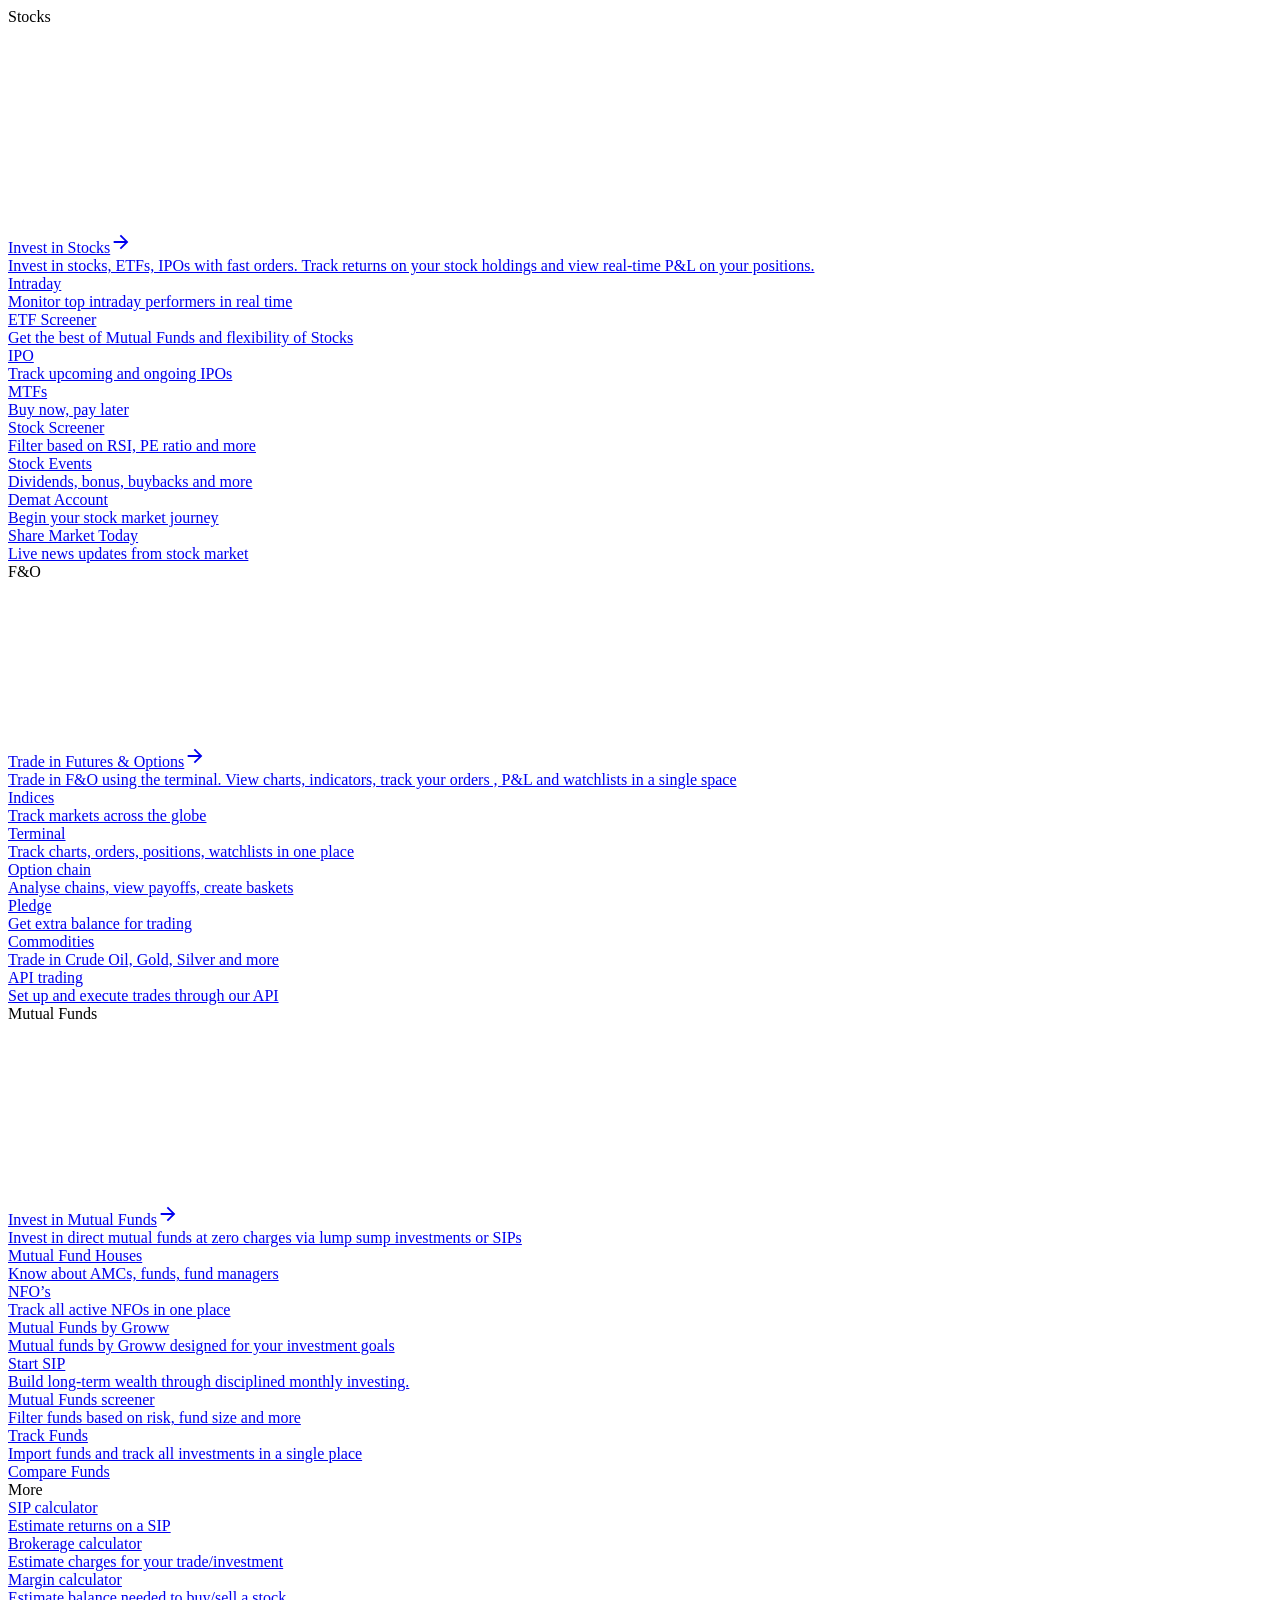
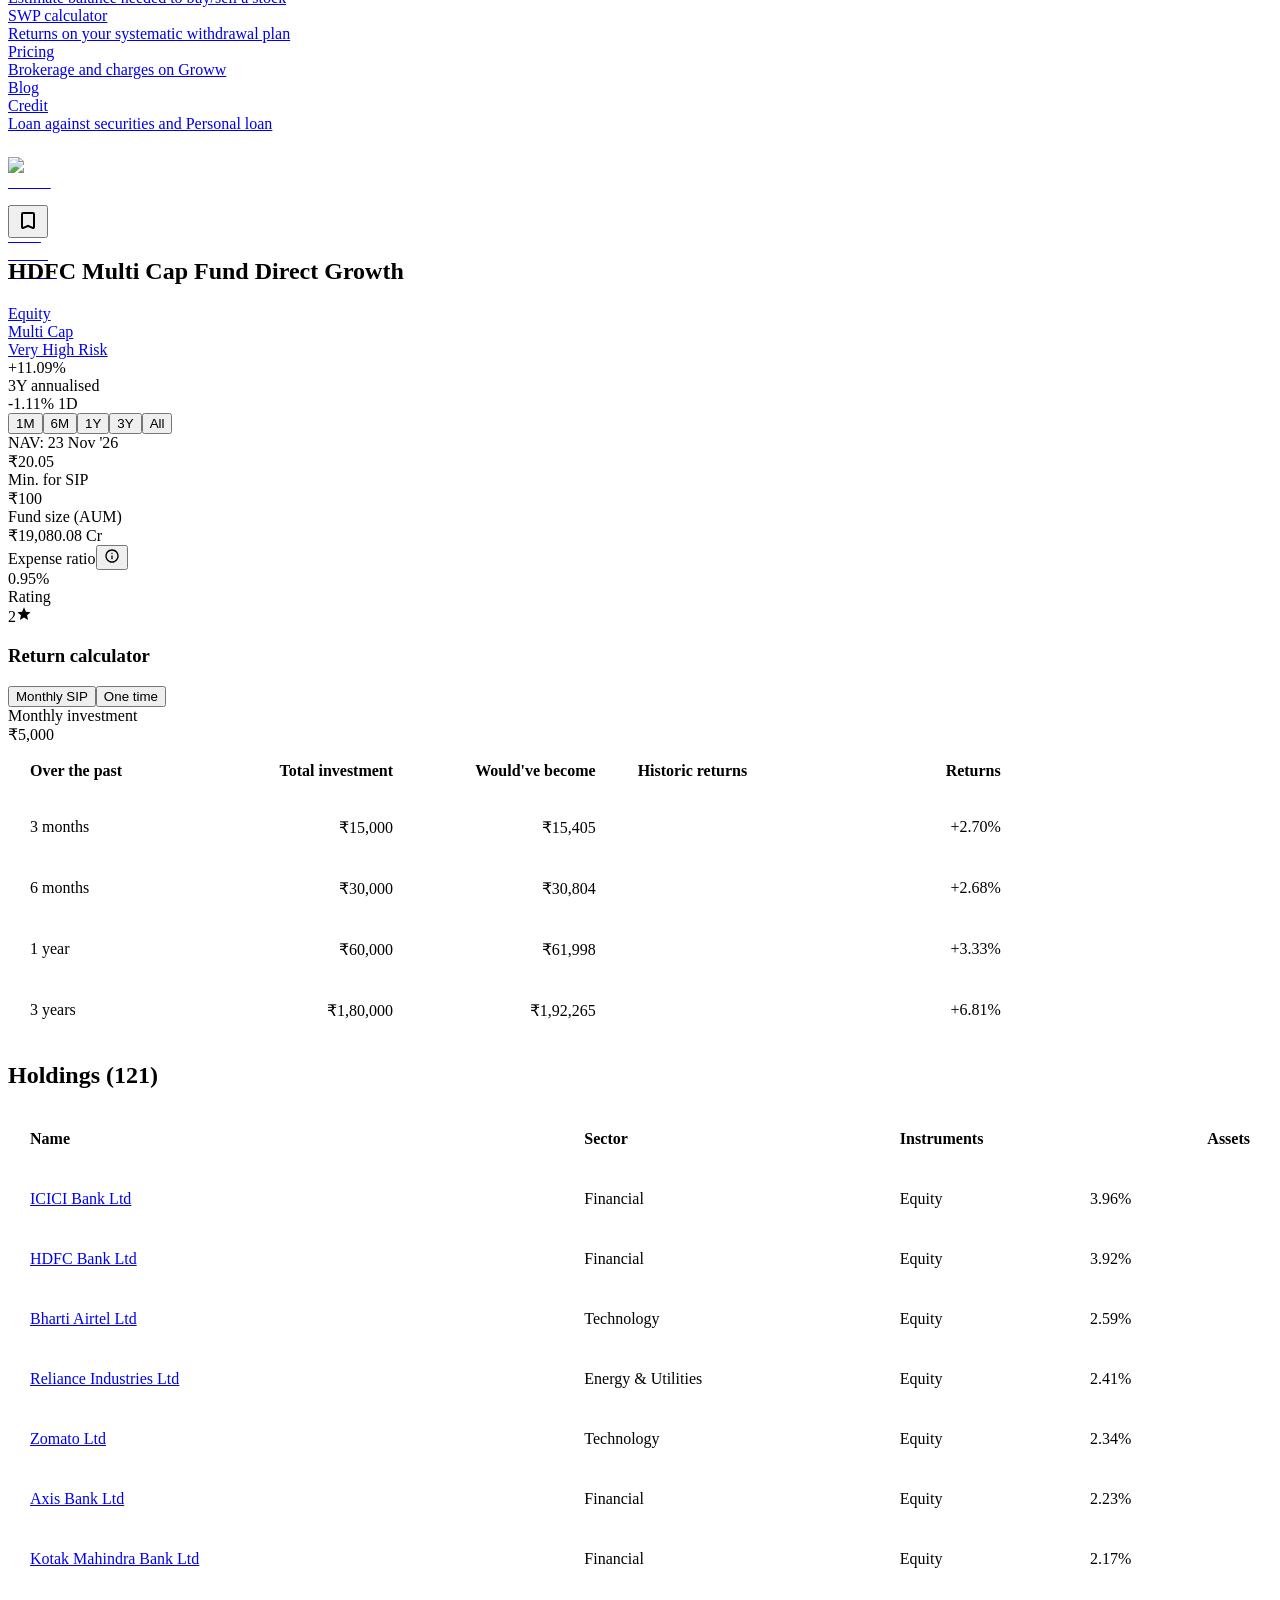
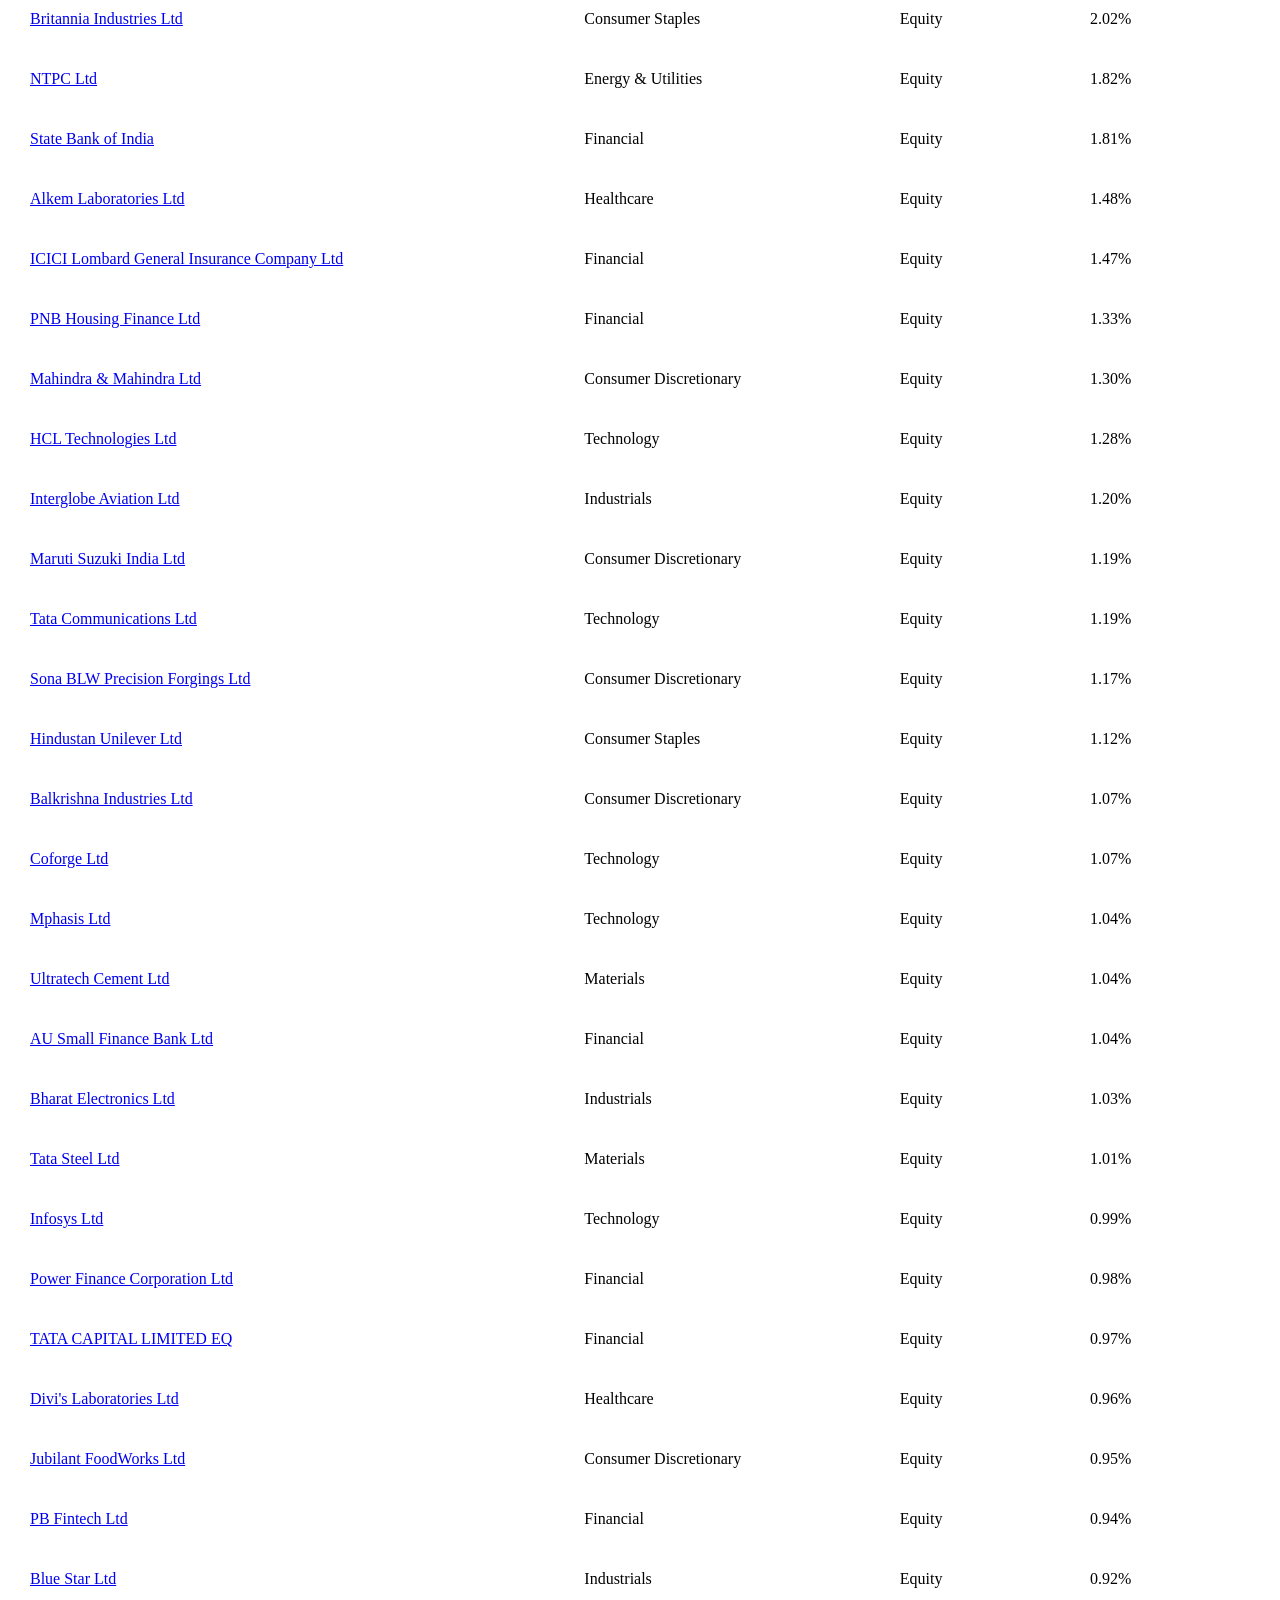
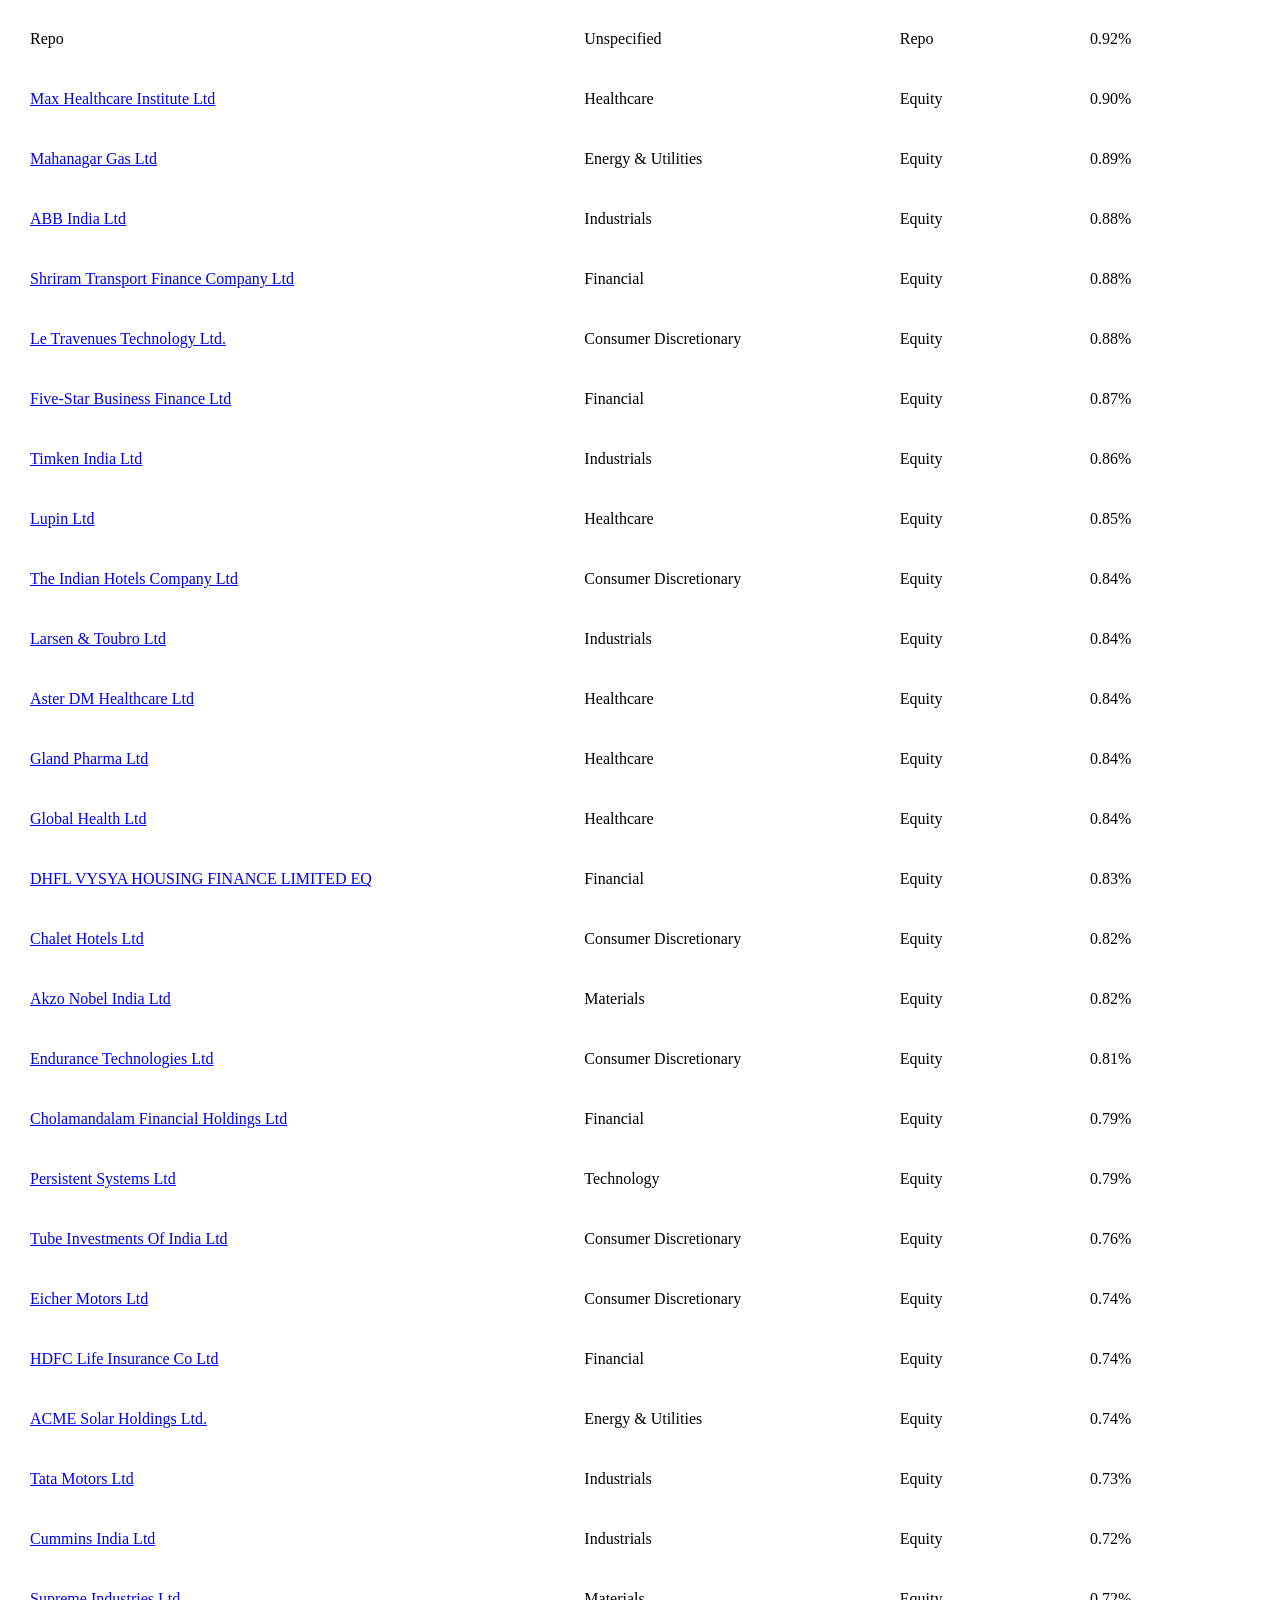
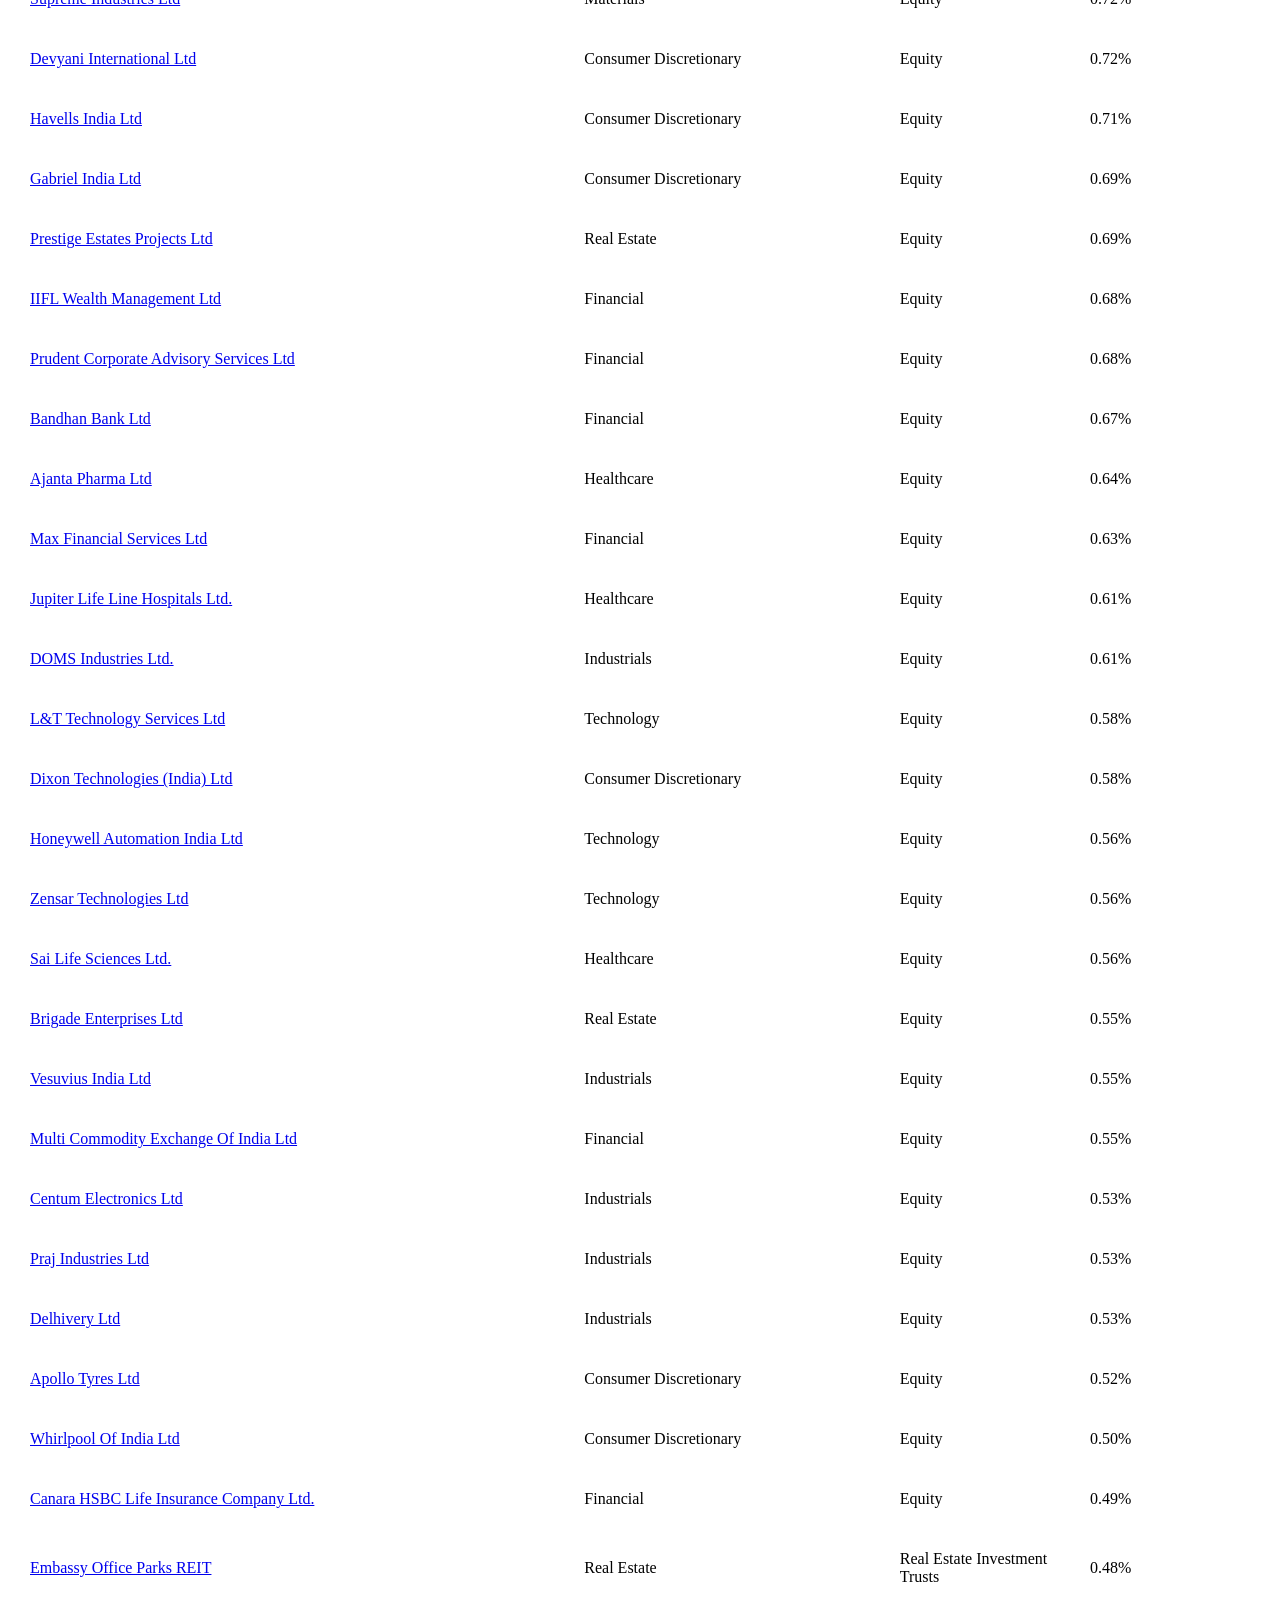
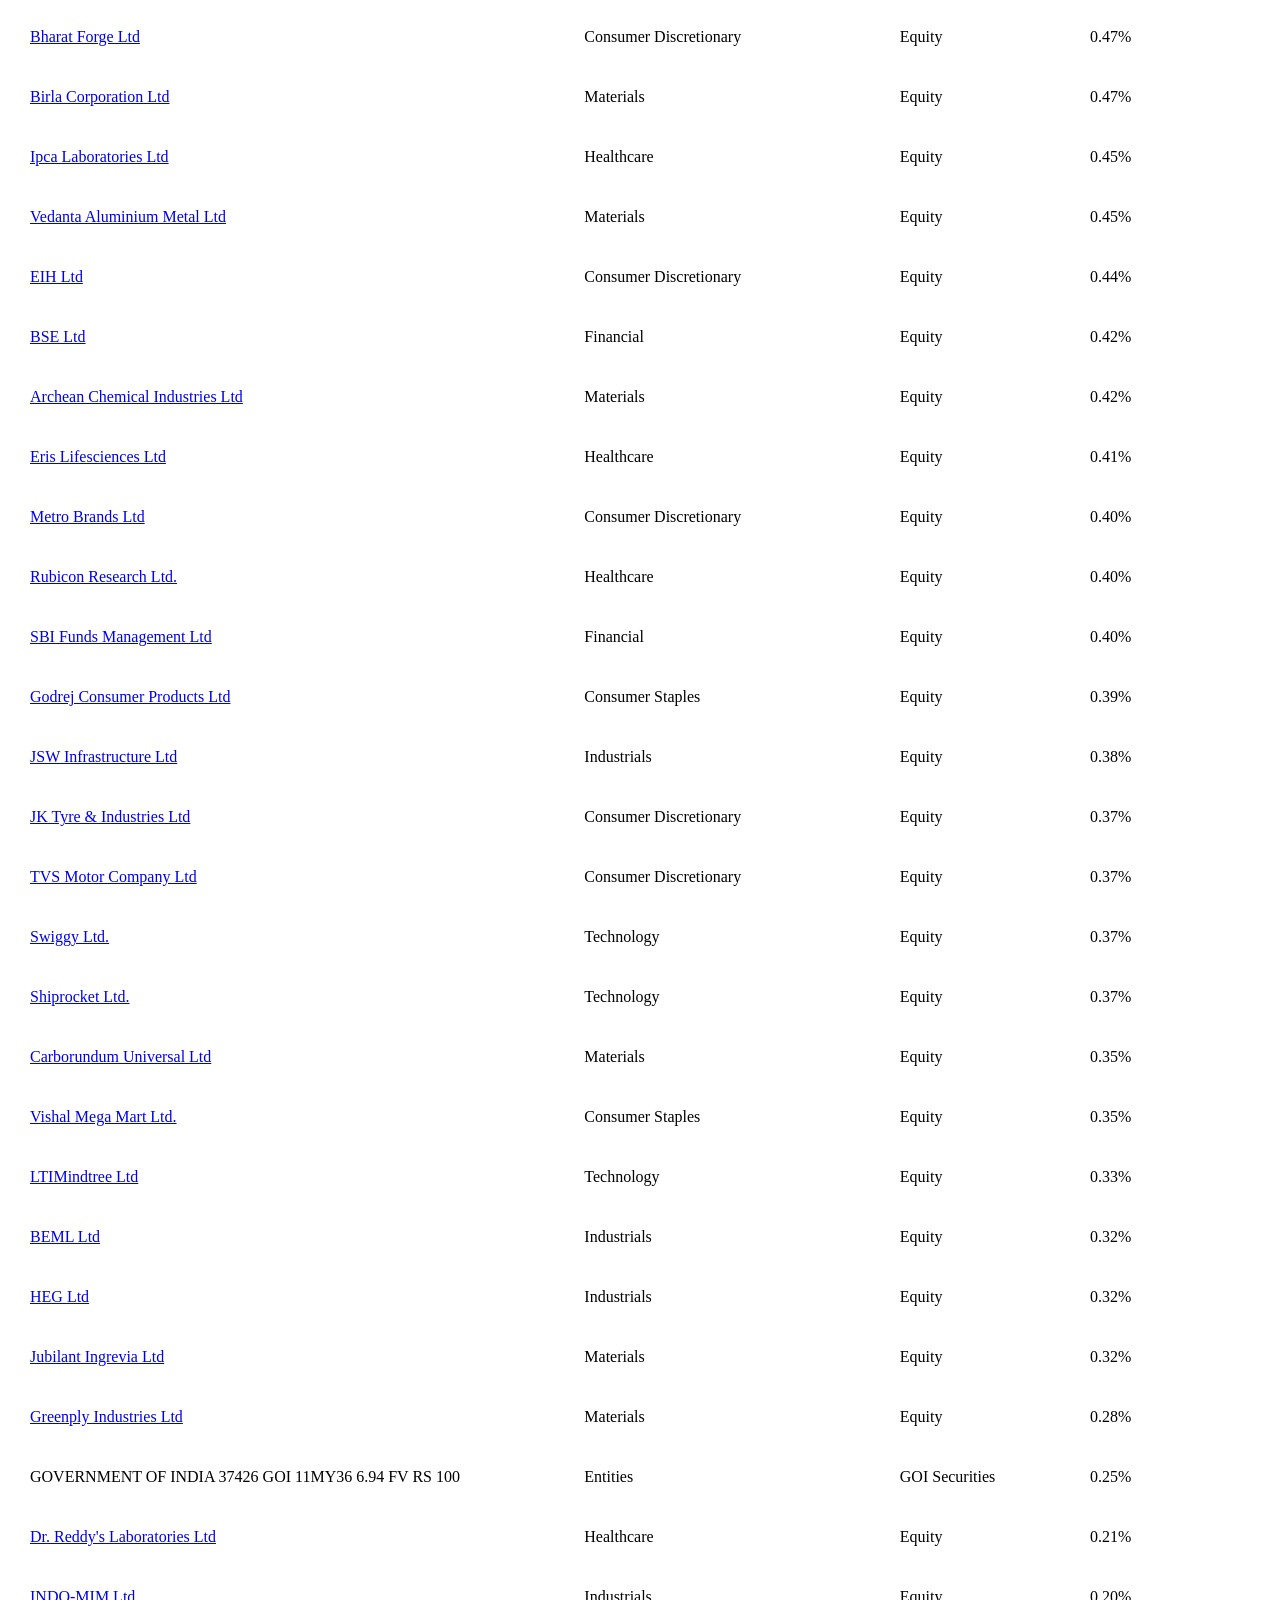
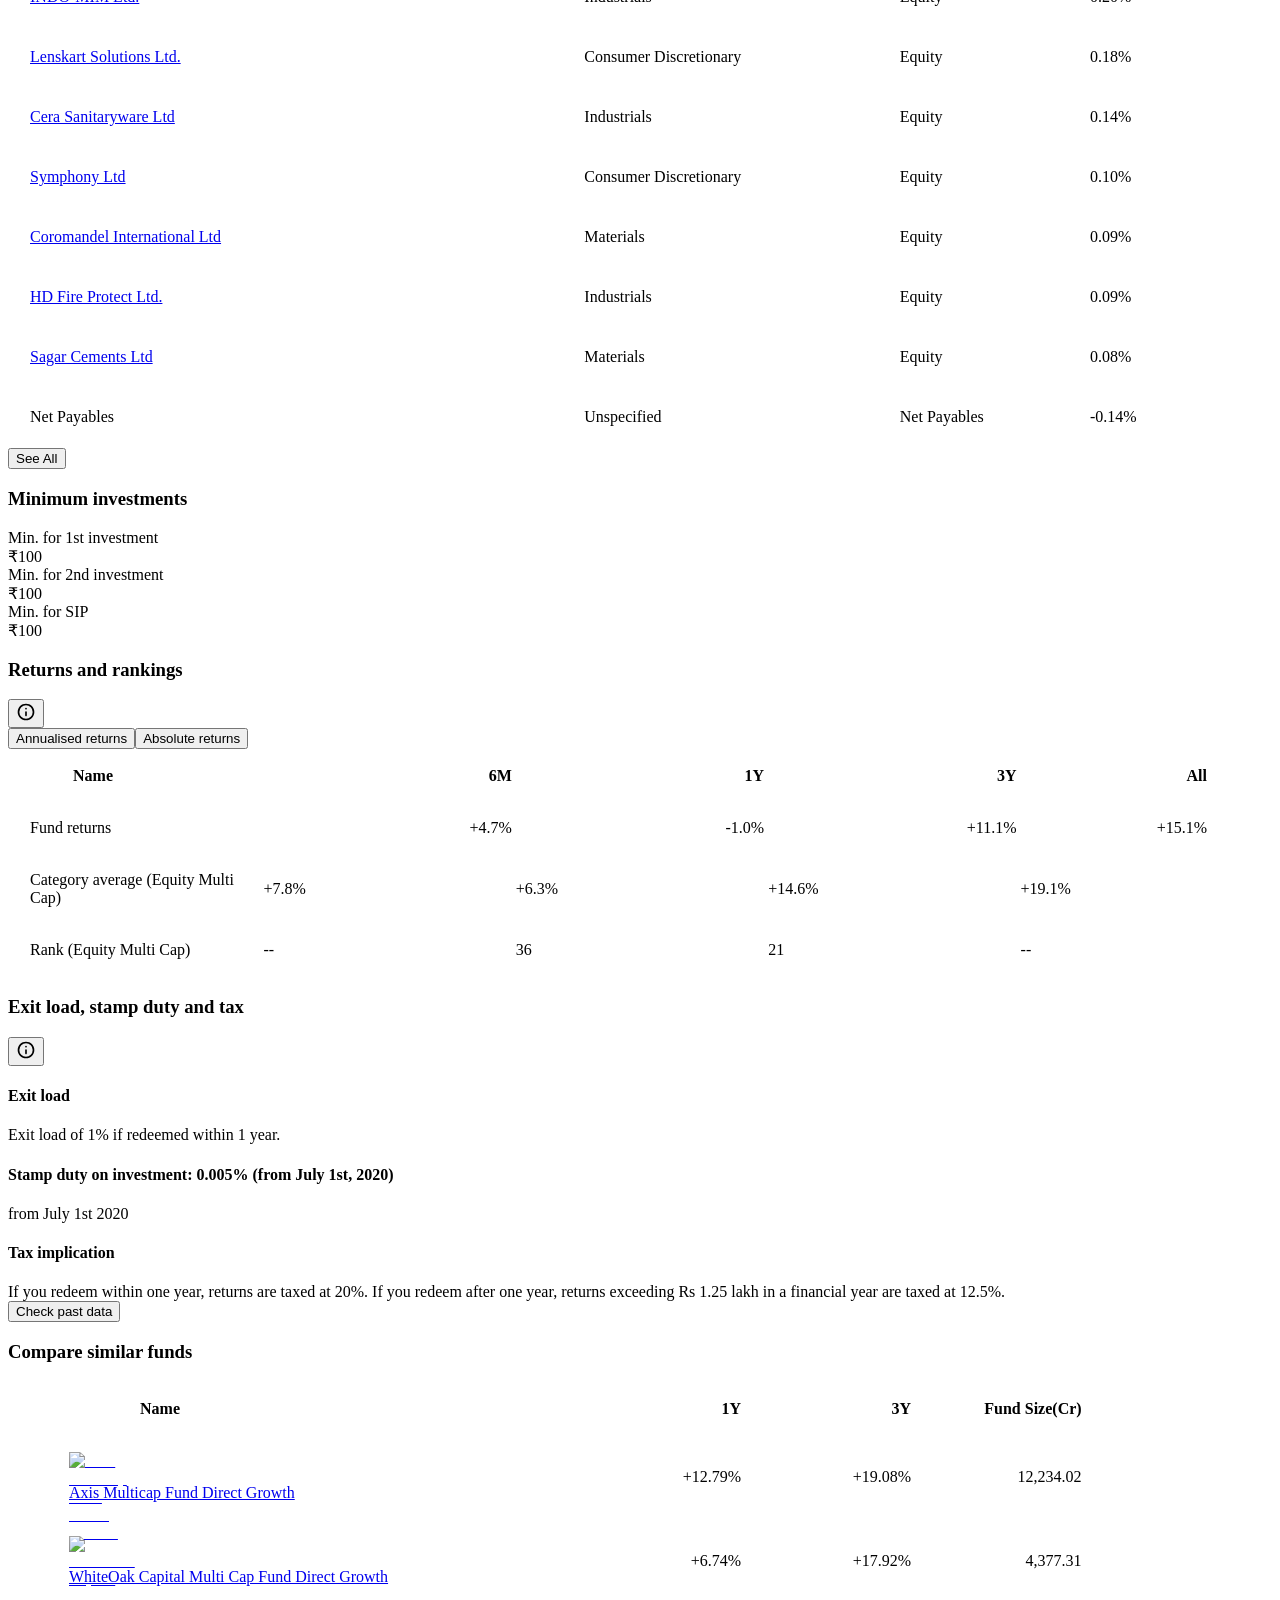
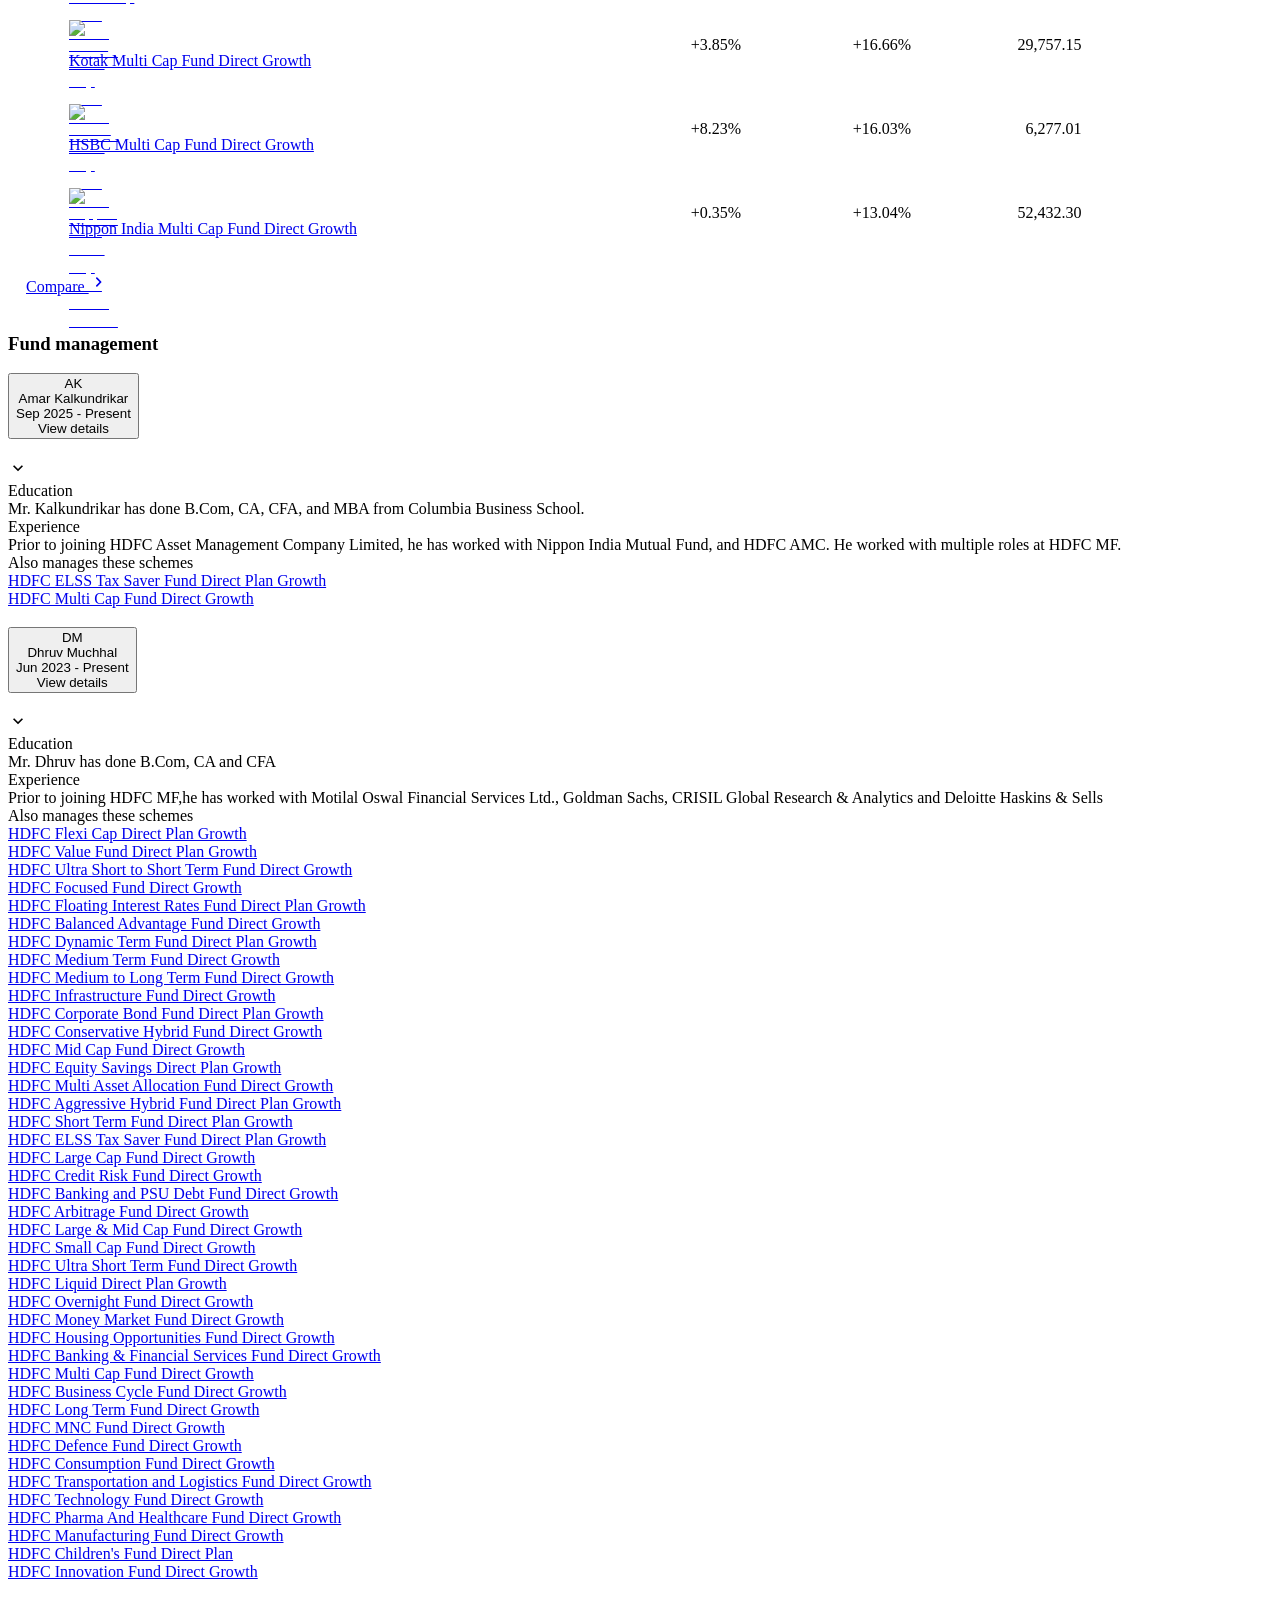
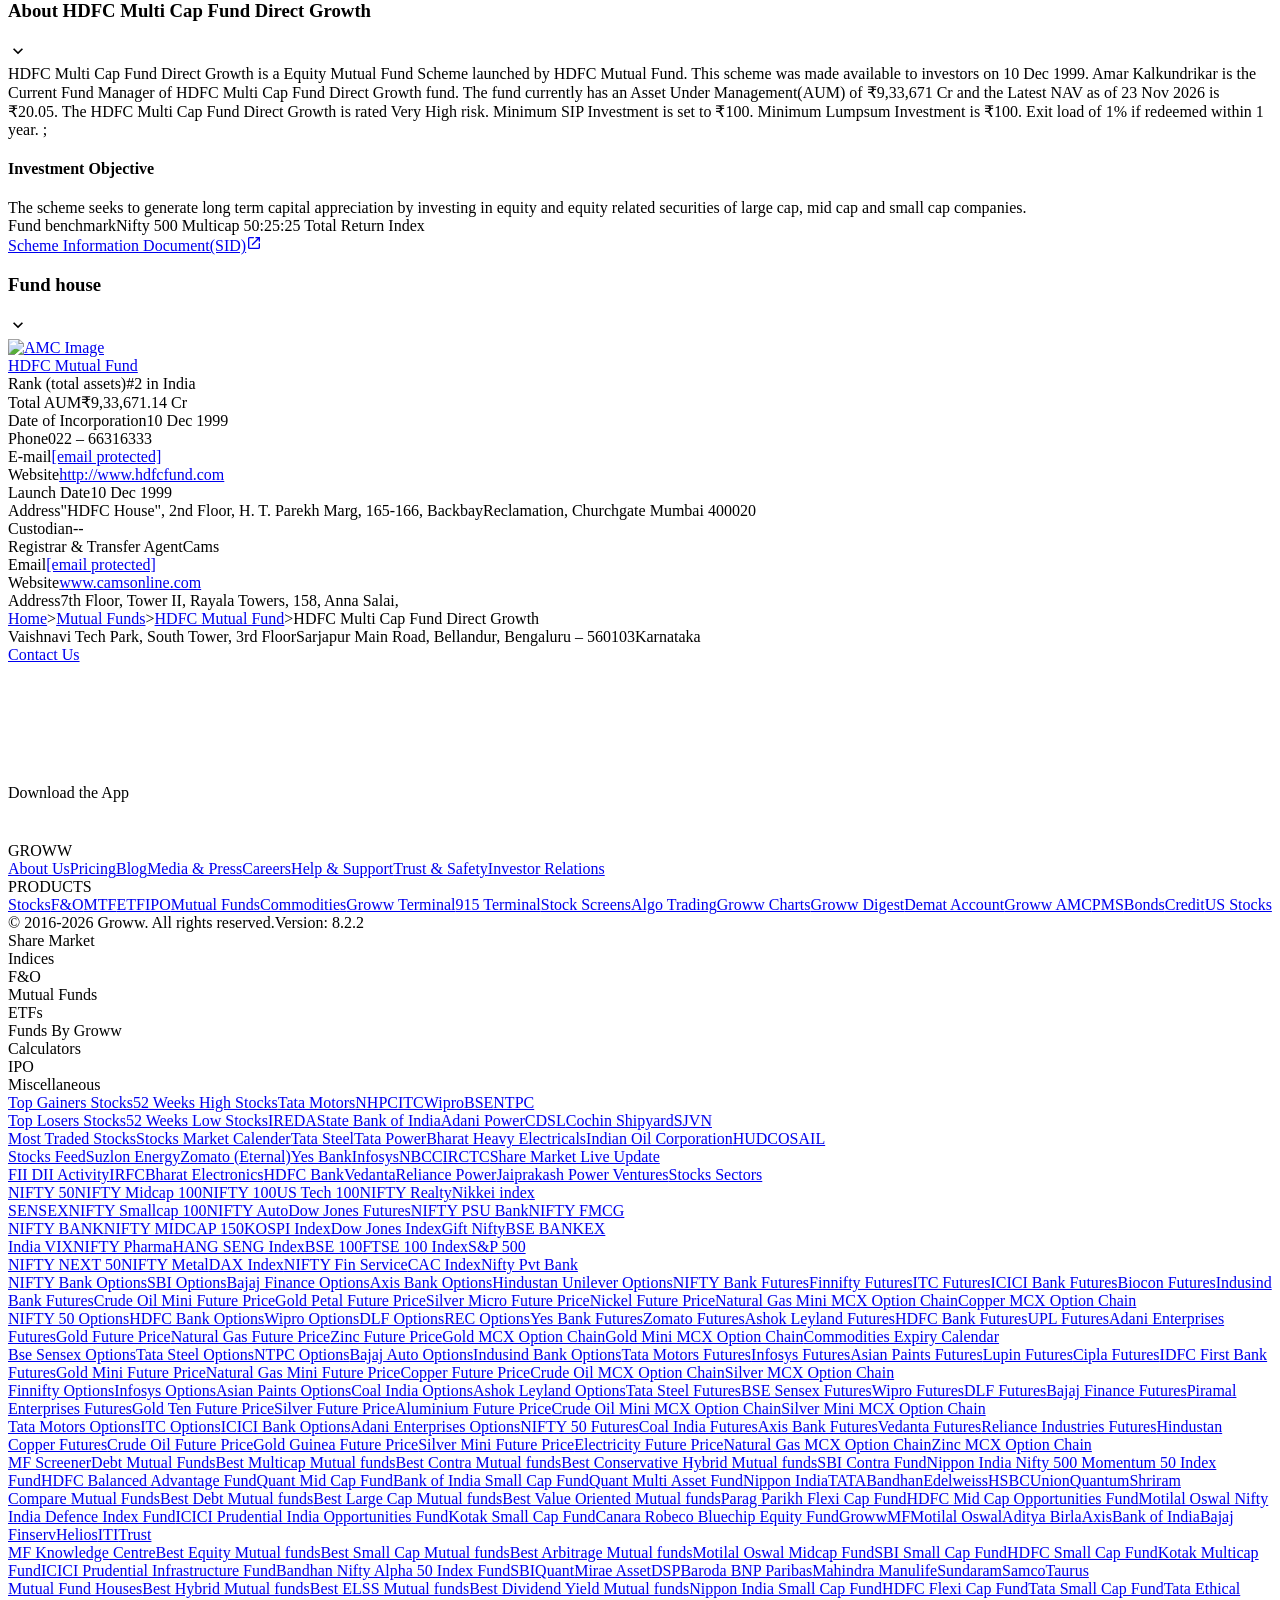
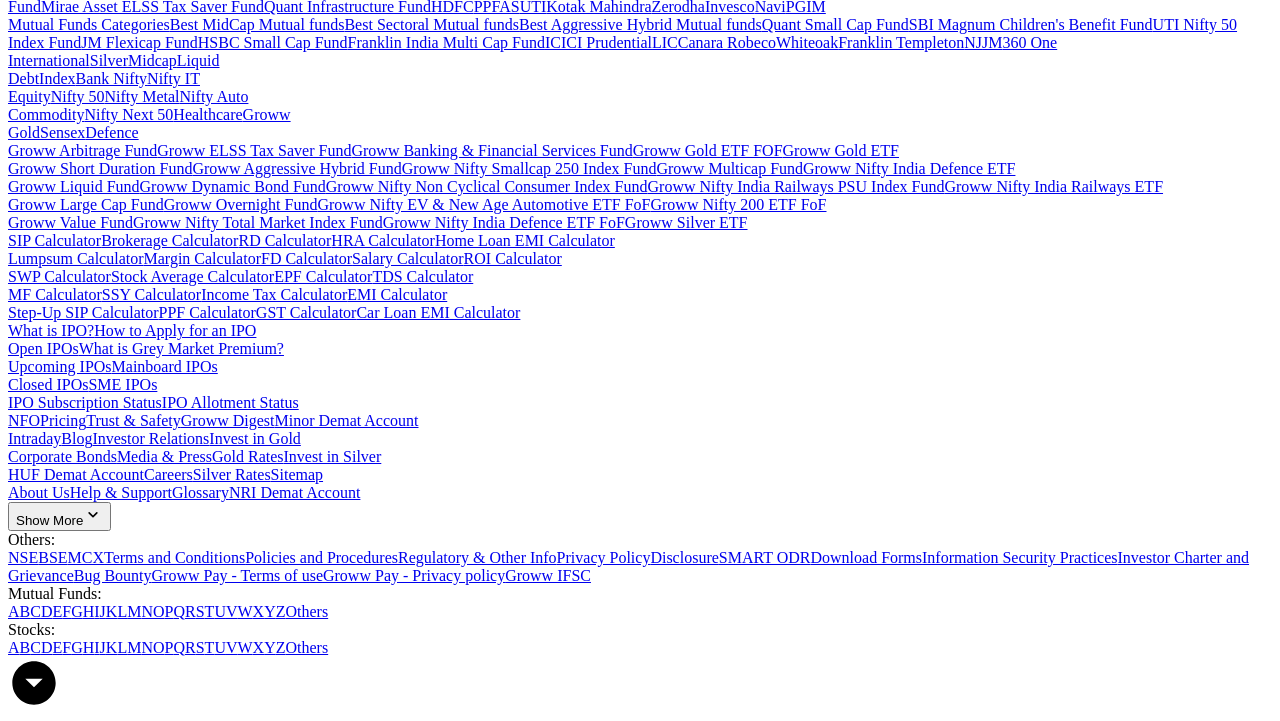
==== commit 90771542: "chore(data): automated mutual fund factsheet & vector sync [skip ci]" ====
--- a/data/raw/hdfc-multi-cap-fund.html
+++ b/data/raw/hdfc-multi-cap-fund.html
@@ -2,7 +2,7 @@
   Invest in HDFC Multi Cap Fund Online with Groww." data-next-head=""/><meta name="robots" content="index" data-next-head=""/><meta name="twitter:card" content="summary_large_image" data-next-head=""/><meta name="twitter:image" content="https://groww.in/groww-logo-270.png" data-next-head=""/><meta name="twitter:description" content="HDFC Multi Cap Fund Direct Growth - Get latest NAV, SIP Returns &amp; Rankings, Ratings, Fund Performance, Portfolio, Expense Ratio, Holding Analysis, and Peers.
   Invest in HDFC Multi Cap Fund Online with Groww." data-next-head=""/><meta name="twitter:title" content="HDFC Multi Cap Fund Direct Growth - NAV, Mutual Fund Performance &amp; Portfolio" data-next-head=""/><meta name="twitter:site" content="_@groww" data-next-head=""/><meta name="twitter:creator" content="_@groww" data-next-head=""/><meta itemProp="name" content="HDFC Multi Cap Fund Direct Growth - NAV, Mutual Fund Performance &amp; Portfolio" data-next-head=""/><meta itemProp="description" content="HDFC Multi Cap Fund Direct Growth - Get latest NAV, SIP Returns &amp; Rankings, Ratings, Fund Performance, Portfolio, Expense Ratio, Holding Analysis, and Peers.
   Invest in HDFC Multi Cap Fund Online with Groww." data-next-head=""/><meta itemProp="image" content="https://groww.in/groww-logo-270.png" data-next-head=""/><meta property="og:locale" content="en_US" data-next-head=""/><meta property="og:type" content="website" data-next-head=""/><meta property="og:title" content="HDFC Multi Cap Fund Direct Growth - NAV, Mutual Fund Performance &amp; Portfolio" data-next-head=""/><meta property="og:image" content="https://groww.in/groww-logo-270.png" data-next-head=""/><meta property="og:description" content="HDFC Multi Cap Fund Direct Growth - Get latest NAV, SIP Returns &amp; Rankings, Ratings, Fund Performance, Portfolio, Expense Ratio, Holding Analysis, and Peers.
-  Invest in HDFC Multi Cap Fund Online with Groww." data-next-head=""/><meta property="og:url" content="https://groww.in/mutual-funds/hdfc-multi-cap-fund-direct-growth" data-next-head=""/><meta property="og:site_name" content="Groww" data-next-head=""/><link rel="publisher" href="https://plus.google.com/b/112795119140865328446/+GrowwIn?" data-next-head=""/><link rel="canonical" href="https://groww.in/mutual-funds/hdfc-multi-cap-fund-direct-growth" data-next-head=""/><meta property="csp-nonce" content="XmBJFx3EqNfcMJ0PN0DVRnsL4qKwXGo9ja73HrbGBEU="/><meta http-equiv="Content-Security-Policy" content="default-src &#x27;self&#x27;; object-src &#x27;none&#x27;; block-all-mixed-content; script-src &#x27;self&#x27; &#x27;nonce-XmBJFx3EqNfcMJ0PN0DVRnsL4qKwXGo9ja73HrbGBEU=&#x27; &#x27;wasm-unsafe-eval&#x27; https://*.groww.in/ https://*.growwinfra.in/ wss://*.groww.in/ wss://groww.in/ https://*.freshchat.com/ https://connect.facebook.net/ https://*.razorpay.com/ https://cdn32.godcstatic.com/ https://d2yyd1h5u9mauk.cloudfront.net/integrations/web/v1/library/ https://storage.googleapis.com/ https://www.googletagmanager.com/ https://tagmanager.google.com https://www.google-analytics.com/ https://ssl.google-analytics.com https://stats.g.doubleclick.net/ https://googleads.g.doubleclick.net/ https://www.googleadservices.com/ https://*.google.com/ https://www.google.co.in/ https://fonts.googleapis.com/ https://www.youtube.com/ https://www.youtube.com/iframe_api https://www.youtube-nocookie.com/ https://*.ingest.sentry.io https://hv-camera-web-sg.s3-ap-southeast-1.amazonaws.com/ https://hv-central-config.s3.ap-south-1.amazonaws.com/ https://hypersnapweb.hyperverge.co/ https://microapps.onemoney.in/ https://webrd.onemoney.in/ https://unpkg.com/ https://cdnjs.cloudflare.com/ https://www.gstatic.com/ https://bat.bing.com/ https://*.appsflyer.com/ https://www.clarity.ms/ https://*.ampproject.org/ https://unified-sdk.glomopay.com/; img-src &#x27;self&#x27; data: blob: https://groww.in/ https://*.groww.in/ https://img.youtube.com/ https://i.ytimg.com https://i3.ytimg.com https://s3.amazonaws.com/cdn.freshdesk.com/ https://viewlogo.s3.amazonaws.com/ https://wchat.freshchat.com/ https://www.google-analytics.com/ https://*.googleapis.com/ https://*.googleusercontent.com/ https://www.google.com/ https://www.google-analytics.com https://www.google.com/ads/ga-audiences https://www.googletagmanager.com https://ssl.gstatic.com https://www.gstatic.com https://stats.g.doubleclick.net/ https://www.google.co.in/ads/ga-audiences https://*.ingest.sentry.io https://hv-camera-web-sg.s3-ap-southeast-1.amazonaws.com/ https://hv-central-config.s3.ap-south-1.amazonaws.com/ https://hypersnapweb.hyperverge.co/ https://microapps.onemoney.in/ https://webrd.onemoney.in/ https://*.freshdesk.com/ https://bat.bing.com/ https://www.google.co.in/pagead/ https://*.ignosis.ai/ https://*.ignosis.in/ https://*.ampproject.org/ https://*.autochartist.com/; style-src &#x27;self&#x27; https://*.groww.in/ &#x27;unsafe-inline&#x27; https://accounts.google.com https://wchat.freshchat.com/ https://fonts.googleapis.com https://*.ampproject.org/; font-src &#x27;self&#x27; https://*.groww.in/ data: https://fonts.gstatic.com; connect-src &#x27;self&#x27; data: https://*.groww.in/ https://*.growwinfra.in/ wss://*.groww.in/ wss://groww.in/ https://*.razorpay.com/ https://*.delighted.com/ https://accounts.google.com https://*.googleapis.com/ https://*.ingest.sentry.io https://hv-camera-web-sg.s3-ap-southeast-1.amazonaws.com/ https://hv-central-config.s3.ap-south-1.amazonaws.com/ https://hypersnapweb.hyperverge.co/ https://microapps.onemoney.in/ https://webrd.onemoney.in/ https://*.ampproject.org/ https://www.google-analytics.com/ https://analytics.google.com/ https://region1.analytics.google.com/ https://region1.google-analytics.com/ https://stats.g.doubleclick.net/ https://www.google.com/ https://*.glomopay.com/; frame-src &#x27;self&#x27; https://reg.dreamcast.co/ https://storage.googleapis.com/ https://*.google.com/ https://www.youtube.com/ https://www.facebook.com https://*.groww.in/ wss://*.groww.in/ wss://groww.in/ https://wchat.freshchat.com/ https://growwapi.firebaseapp.com/ https://www.youtube.com/embed/ https://www.youtube.com/ https://www.youtube-nocookie.com/ https://*.ingest.sentry.io https://hv-camera-web-sg.s3-ap-southeast-1.amazonaws.com/ https://hv-central-config.s3.ap-south-1.amazonaws.com/ https://hypersnapweb.hyperverge.co/ https://microapps.onemoney.in/ https://webrd.onemoney.in/ https://*.ignosis.ai/ https://*.ignosis.in/ https://*.doubleclick.net/ https://*.ampproject.org/ https://www.googletagmanager.com/ https://mfcentral.com/ https://*.mfcentral.com/ https://*.glomopay.com/; media-src https://*.groww.in/ blob: https://storage.googleapis.com/ https://*.ampproject.org/;"/><meta charSet="utf-8"/><link rel="manifest" href="/manifest.json?v=1"/><link rel="preconnect" href="https://www.googletagmanager.com"/><link rel="preconnect" href="https://www.google-analytics.com"/><link rel="preload" href="https://resources.groww.in/web-assets/font/Soehne.woff2" as="font" type="font/woff2" crossorigin="anonymous"/><link rel="preload" href="https://resources.groww.in/web-assets/font/GrowwSans-Variable.woff2" as="font" type="font/woff2" crossorigin="anonymous"/><meta name="mobile-web-app-capable" content="yes"/><meta name="apple-mobile-web-app-capable" content="yes"/><meta name="application-name" content="Groww"/><meta name="apple-mobile-web-app-title" content="Groww"/><meta name="theme-color" content="#5500eb"/><meta name="msapplication-navbutton-color" content="#5500eb"/><meta name="apple-mobile-web-app-status-bar-style" content="black-translucent"/><meta name="msapplication-starturl" content="/"/><link type="application/opensearchdescription+xml" rel="search" href="/osdd.xml?v=6"/><script nomodule="" nonce="XmBJFx3EqNfcMJ0PN0DVRnsL4qKwXGo9ja73HrbGBEU=" src="/polyfills/core-js.min.js"></script><link data-next-font="" rel="preconnect" href="/" crossorigin="anonymous"/><script nonce="XmBJFx3EqNfcMJ0PN0DVRnsL4qKwXGo9ja73HrbGBEU=" data-nscript="beforeInteractive" crossorigin="anonymous">
+  Invest in HDFC Multi Cap Fund Online with Groww." data-next-head=""/><meta property="og:url" content="https://groww.in/mutual-funds/hdfc-multi-cap-fund-direct-growth" data-next-head=""/><meta property="og:site_name" content="Groww" data-next-head=""/><link rel="publisher" href="https://plus.google.com/b/112795119140865328446/+GrowwIn?" data-next-head=""/><link rel="canonical" href="https://groww.in/mutual-funds/hdfc-multi-cap-fund-direct-growth" data-next-head=""/><meta property="csp-nonce" content="Tl9EHfuDRw/xmNcUVvcDLp0f5pxv8MC9KZWSUxoIuy0="/><meta http-equiv="Content-Security-Policy" content="default-src &#x27;self&#x27;; object-src &#x27;none&#x27;; block-all-mixed-content; script-src &#x27;self&#x27; &#x27;nonce-Tl9EHfuDRw/xmNcUVvcDLp0f5pxv8MC9KZWSUxoIuy0=&#x27; &#x27;wasm-unsafe-eval&#x27; https://*.groww.in/ https://*.growwinfra.in/ wss://*.groww.in/ wss://groww.in/ https://*.freshchat.com/ https://connect.facebook.net/ https://*.razorpay.com/ https://cdn32.godcstatic.com/ https://d2yyd1h5u9mauk.cloudfront.net/integrations/web/v1/library/ https://storage.googleapis.com/ https://www.googletagmanager.com/ https://tagmanager.google.com https://www.google-analytics.com/ https://ssl.google-analytics.com https://stats.g.doubleclick.net/ https://googleads.g.doubleclick.net/ https://www.googleadservices.com/ https://*.google.com/ https://www.google.co.in/ https://fonts.googleapis.com/ https://www.youtube.com/ https://www.youtube.com/iframe_api https://www.youtube-nocookie.com/ https://*.ingest.sentry.io https://hv-camera-web-sg.s3-ap-southeast-1.amazonaws.com/ https://hv-central-config.s3.ap-south-1.amazonaws.com/ https://hypersnapweb.hyperverge.co/ https://microapps.onemoney.in/ https://webrd.onemoney.in/ https://unpkg.com/ https://cdnjs.cloudflare.com/ https://www.gstatic.com/ https://bat.bing.com/ https://*.appsflyer.com/ https://www.clarity.ms/ https://*.ampproject.org/ https://unified-sdk.glomopay.com/; img-src &#x27;self&#x27; data: blob: https://groww.in/ https://*.groww.in/ https://img.youtube.com/ https://i.ytimg.com https://i3.ytimg.com https://s3.amazonaws.com/cdn.freshdesk.com/ https://viewlogo.s3.amazonaws.com/ https://wchat.freshchat.com/ https://www.google-analytics.com/ https://*.googleapis.com/ https://*.googleusercontent.com/ https://www.google.com/ https://www.google-analytics.com https://www.google.com/ads/ga-audiences https://www.googletagmanager.com https://ssl.gstatic.com https://www.gstatic.com https://stats.g.doubleclick.net/ https://www.google.co.in/ads/ga-audiences https://*.ingest.sentry.io https://hv-camera-web-sg.s3-ap-southeast-1.amazonaws.com/ https://hv-central-config.s3.ap-south-1.amazonaws.com/ https://hypersnapweb.hyperverge.co/ https://microapps.onemoney.in/ https://webrd.onemoney.in/ https://*.freshdesk.com/ https://bat.bing.com/ https://www.google.co.in/pagead/ https://*.ignosis.ai/ https://*.ignosis.in/ https://*.ampproject.org/ https://*.autochartist.com/; style-src &#x27;self&#x27; https://*.groww.in/ &#x27;unsafe-inline&#x27; https://accounts.google.com https://wchat.freshchat.com/ https://fonts.googleapis.com https://*.ampproject.org/; font-src &#x27;self&#x27; https://*.groww.in/ data: https://fonts.gstatic.com; connect-src &#x27;self&#x27; data: https://*.groww.in/ https://*.growwinfra.in/ wss://*.groww.in/ wss://groww.in/ https://*.razorpay.com/ https://*.delighted.com/ https://accounts.google.com https://*.googleapis.com/ https://*.ingest.sentry.io https://hv-camera-web-sg.s3-ap-southeast-1.amazonaws.com/ https://hv-central-config.s3.ap-south-1.amazonaws.com/ https://hypersnapweb.hyperverge.co/ https://microapps.onemoney.in/ https://webrd.onemoney.in/ https://*.ampproject.org/ https://www.google-analytics.com/ https://analytics.google.com/ https://region1.analytics.google.com/ https://region1.google-analytics.com/ https://stats.g.doubleclick.net/ https://www.google.com/ https://*.glomopay.com/; frame-src &#x27;self&#x27; https://reg.dreamcast.co/ https://storage.googleapis.com/ https://*.google.com/ https://www.youtube.com/ https://www.facebook.com https://*.groww.in/ wss://*.groww.in/ wss://groww.in/ https://wchat.freshchat.com/ https://growwapi.firebaseapp.com/ https://www.youtube.com/embed/ https://www.youtube.com/ https://www.youtube-nocookie.com/ https://*.ingest.sentry.io https://hv-camera-web-sg.s3-ap-southeast-1.amazonaws.com/ https://hv-central-config.s3.ap-south-1.amazonaws.com/ https://hypersnapweb.hyperverge.co/ https://microapps.onemoney.in/ https://webrd.onemoney.in/ https://*.ignosis.ai/ https://*.ignosis.in/ https://*.doubleclick.net/ https://*.ampproject.org/ https://www.googletagmanager.com/ https://mfcentral.com/ https://*.mfcentral.com/ https://*.glomopay.com/; media-src https://*.groww.in/ blob: https://storage.googleapis.com/ https://*.ampproject.org/;"/><meta charSet="utf-8"/><link rel="manifest" href="/manifest.json?v=1"/><link rel="preconnect" href="https://www.googletagmanager.com"/><link rel="preconnect" href="https://www.google-analytics.com"/><link rel="preload" href="https://resources.groww.in/web-assets/font/Soehne.woff2" as="font" type="font/woff2" crossorigin="anonymous"/><link rel="preload" href="https://resources.groww.in/web-assets/font/GrowwSans-Variable.woff2" as="font" type="font/woff2" crossorigin="anonymous"/><meta name="mobile-web-app-capable" content="yes"/><meta name="apple-mobile-web-app-capable" content="yes"/><meta name="application-name" content="Groww"/><meta name="apple-mobile-web-app-title" content="Groww"/><meta name="theme-color" content="#5500eb"/><meta name="msapplication-navbutton-color" content="#5500eb"/><meta name="apple-mobile-web-app-status-bar-style" content="black-translucent"/><meta name="msapplication-starturl" content="/"/><link type="application/opensearchdescription+xml" rel="search" href="/osdd.xml?v=6"/><script nomodule="" nonce="Tl9EHfuDRw/xmNcUVvcDLp0f5pxv8MC9KZWSUxoIuy0=" src="/polyfills/core-js.min.js"></script><link data-next-font="" rel="preconnect" href="/" crossorigin="anonymous"/><script nonce="Tl9EHfuDRw/xmNcUVvcDLp0f5pxv8MC9KZWSUxoIuy0=" data-nscript="beforeInteractive" crossorigin="anonymous">
   if (Promise && !Promise.allSettled) {
   Promise.allSettled = function(promises) {
     return Promise.all(promises.map(function(promise) {
@@ -13,7 +13,7 @@
       });
     }));
   };
-}</script><script nonce="XmBJFx3EqNfcMJ0PN0DVRnsL4qKwXGo9ja73HrbGBEU=" data-nscript="beforeInteractive" crossorigin="anonymous">
+}</script><script nonce="Tl9EHfuDRw/xmNcUVvcDLp0f5pxv8MC9KZWSUxoIuy0=" data-nscript="beforeInteractive" crossorigin="anonymous">
   (function () {
     if (typeof globalThis === 'undefined') {
       if (typeof window !== 'undefined') {
@@ -25,7 +25,7 @@
       }
     }
   })();
-</script><link nonce="XmBJFx3EqNfcMJ0PN0DVRnsL4qKwXGo9ja73HrbGBEU=" rel="preload" href="//assets-netstorage.groww.in/web-assets/billion_groww_desktop/prod/_next/static/css/d20b87a6ea1c6b59.css" as="style" crossorigin="anonymous"/><link nonce="XmBJFx3EqNfcMJ0PN0DVRnsL4qKwXGo9ja73HrbGBEU=" rel="stylesheet" href="//assets-netstorage.groww.in/web-assets/billion_groww_desktop/prod/_next/static/css/d20b87a6ea1c6b59.css" crossorigin="anonymous" data-n-g=""/><link nonce="XmBJFx3EqNfcMJ0PN0DVRnsL4qKwXGo9ja73HrbGBEU=" rel="preload" href="//assets-netstorage.groww.in/web-assets/billion_groww_desktop/prod/_next/static/css/350dbad5339149d0.css" as="style" crossorigin="anonymous"/><link nonce="XmBJFx3EqNfcMJ0PN0DVRnsL4qKwXGo9ja73HrbGBEU=" rel="stylesheet" href="//assets-netstorage.groww.in/web-assets/billion_groww_desktop/prod/_next/static/css/350dbad5339149d0.css" crossorigin="anonymous" data-n-p=""/><link nonce="XmBJFx3EqNfcMJ0PN0DVRnsL4qKwXGo9ja73HrbGBEU=" rel="preload" href="//assets-netstorage.groww.in/web-assets/billion_groww_desktop/prod/_next/static/css/d94400d195631a83.css" as="style" crossorigin="anonymous"/><link nonce="XmBJFx3EqNfcMJ0PN0DVRnsL4qKwXGo9ja73HrbGBEU=" rel="stylesheet" href="//assets-netstorage.groww.in/web-assets/billion_groww_desktop/prod/_next/static/css/d94400d195631a83.css" crossorigin="anonymous" data-n-p=""/><link nonce="XmBJFx3EqNfcMJ0PN0DVRnsL4qKwXGo9ja73HrbGBEU=" rel="preload" href="//assets-netstorage.groww.in/web-assets/billion_groww_desktop/prod/_next/static/css/a54775be23dce8a0.css" as="style" crossorigin="anonymous"/><link nonce="XmBJFx3EqNfcMJ0PN0DVRnsL4qKwXGo9ja73HrbGBEU=" rel="stylesheet" href="//assets-netstorage.groww.in/web-assets/billion_groww_desktop/prod/_next/static/css/a54775be23dce8a0.css" crossorigin="anonymous" data-n-p=""/><noscript data-n-css="XmBJFx3EqNfcMJ0PN0DVRnsL4qKwXGo9ja73HrbGBEU="></noscript><script defer="" nonce="XmBJFx3EqNfcMJ0PN0DVRnsL4qKwXGo9ja73HrbGBEU=" crossorigin="anonymous" nomodule="" src="//assets-netstorage.groww.in/web-assets/billion_groww_desktop/prod/_next/static/chunks/polyfills-42372ed130431b0a.js"></script><script src="//assets-netstorage.groww.in/web-assets/billion_groww_desktop/prod/_next/static/chunks/webpack-6b06e40315b01680.js" nonce="XmBJFx3EqNfcMJ0PN0DVRnsL4qKwXGo9ja73HrbGBEU=" defer="" crossorigin="anonymous"></script><script src="//assets-netstorage.groww.in/web-assets/billion_groww_desktop/prod/_next/static/chunks/framework-f50708772fa730ba.js" nonce="XmBJFx3EqNfcMJ0PN0DVRnsL4qKwXGo9ja73HrbGBEU=" defer="" crossorigin="anonymous"></script><script src="//assets-netstorage.groww.in/web-assets/billion_groww_desktop/prod/_next/static/chunks/main-eb12a1ec3902b0a5.js" nonce="XmBJFx3EqNfcMJ0PN0DVRnsL4qKwXGo9ja73HrbGBEU=" defer="" crossorigin="anonymous"></script><script src="//assets-netstorage.groww.in/web-assets/billion_groww_desktop/prod/_next/static/chunks/pages/_app-d6b165deb77bbe13.js" nonce="XmBJFx3EqNfcMJ0PN0DVRnsL4qKwXGo9ja73HrbGBEU=" defer="" crossorigin="anonymous"></script><script src="//assets-netstorage.groww.in/web-assets/billion_groww_desktop/prod/_next/static/chunks/1461-82843003287d0110.js" nonce="XmBJFx3EqNfcMJ0PN0DVRnsL4qKwXGo9ja73HrbGBEU=" defer="" crossorigin="anonymous"></script><script src="//assets-netstorage.groww.in/web-assets/billion_groww_desktop/prod/_next/static/chunks/1611-253f10799bcaaf6d.js" nonce="XmBJFx3EqNfcMJ0PN0DVRnsL4qKwXGo9ja73HrbGBEU=" defer="" crossorigin="anonymous"></script><script src="//assets-netstorage.groww.in/web-assets/billion_groww_desktop/prod/_next/static/chunks/11660-68173b780397c3c8.js" nonce="XmBJFx3EqNfcMJ0PN0DVRnsL4qKwXGo9ja73HrbGBEU=" defer="" crossorigin="anonymous"></script><script src="//assets-netstorage.groww.in/web-assets/billion_groww_desktop/prod/_next/static/chunks/5471-4563ca65c7c42049.js" nonce="XmBJFx3EqNfcMJ0PN0DVRnsL4qKwXGo9ja73HrbGBEU=" defer="" crossorigin="anonymous"></script><script src="//assets-netstorage.groww.in/web-assets/billion_groww_desktop/prod/_next/static/chunks/41801-ce846e9230199ced.js" nonce="XmBJFx3EqNfcMJ0PN0DVRnsL4qKwXGo9ja73HrbGBEU=" defer="" crossorigin="anonymous"></script><script src="//assets-netstorage.groww.in/web-assets/billion_groww_desktop/prod/_next/static/chunks/80593-e9dd9f367b5877e1.js" nonce="XmBJFx3EqNfcMJ0PN0DVRnsL4qKwXGo9ja73HrbGBEU=" defer="" crossorigin="anonymous"></script><script src="//assets-netstorage.groww.in/web-assets/billion_groww_desktop/prod/_next/static/chunks/21454-727a247e32de2256.js" nonce="XmBJFx3EqNfcMJ0PN0DVRnsL4qKwXGo9ja73HrbGBEU=" defer="" crossorigin="anonymous"></script><script src="//assets-netstorage.groww.in/web-assets/billion_groww_desktop/prod/_next/static/chunks/66687-833b90c0fbc4189b.js" nonce="XmBJFx3EqNfcMJ0PN0DVRnsL4qKwXGo9ja73HrbGBEU=" defer="" crossorigin="anonymous"></script><script src="//assets-netstorage.groww.in/web-assets/billion_groww_desktop/prod/_next/static/chunks/12676-975cdae66a608731.js" nonce="XmBJFx3EqNfcMJ0PN0DVRnsL4qKwXGo9ja73HrbGBEU=" defer="" crossorigin="anonymous"></script><script src="//assets-netstorage.groww.in/web-assets/billion_groww_desktop/prod/_next/static/chunks/68242-6cbcd216832f107c.js" nonce="XmBJFx3EqNfcMJ0PN0DVRnsL4qKwXGo9ja73HrbGBEU=" defer="" crossorigin="anonymous"></script><script src="//assets-netstorage.groww.in/web-assets/billion_groww_desktop/prod/_next/static/chunks/12900-eb6cc8c5dd8c6e75.js" nonce="XmBJFx3EqNfcMJ0PN0DVRnsL4qKwXGo9ja73HrbGBEU=" defer="" crossorigin="anonymous"></script><script src="//assets-netstorage.groww.in/web-assets/billion_groww_desktop/prod/_next/static/chunks/47726-e7a3543cc1cfef13.js" nonce="XmBJFx3EqNfcMJ0PN0DVRnsL4qKwXGo9ja73HrbGBEU=" defer="" crossorigin="anonymous"></script><script src="//assets-netstorage.groww.in/web-assets/billion_groww_desktop/prod/_next/static/chunks/93102-1c1d3334882ebd20.js" nonce="XmBJFx3EqNfcMJ0PN0DVRnsL4qKwXGo9ja73HrbGBEU=" defer="" crossorigin="anonymous"></script><script src="//assets-netstorage.groww.in/web-assets/billion_groww_desktop/prod/_next/static/chunks/56861-2272e1865a196fb8.js" nonce="XmBJFx3EqNfcMJ0PN0DVRnsL4qKwXGo9ja73HrbGBEU=" defer="" crossorigin="anonymous"></script><script src="//assets-netstorage.groww.in/web-assets/billion_groww_desktop/prod/_next/static/chunks/94375-67d4a6468b9ab59c.js" nonce="XmBJFx3EqNfcMJ0PN0DVRnsL4qKwXGo9ja73HrbGBEU=" defer="" crossorigin="anonymous"></script><script src="//assets-netstorage.groww.in/web-assets/billion_groww_desktop/prod/_next/static/chunks/32919-9029ab2ef1bfac0c.js" nonce="XmBJFx3EqNfcMJ0PN0DVRnsL4qKwXGo9ja73HrbGBEU=" defer="" crossorigin="anonymous"></script><script src="//assets-netstorage.groww.in/web-assets/billion_groww_desktop/prod/_next/static/chunks/3458-9c0d4a2202880f62.js" nonce="XmBJFx3EqNfcMJ0PN0DVRnsL4qKwXGo9ja73HrbGBEU=" defer="" crossorigin="anonymous"></script><script src="//assets-netstorage.groww.in/web-assets/billion_groww_desktop/prod/_next/static/chunks/56309-16fc047a1764b4cc.js" nonce="XmBJFx3EqNfcMJ0PN0DVRnsL4qKwXGo9ja73HrbGBEU=" defer="" crossorigin="anonymous"></script><script src="//assets-netstorage.groww.in/web-assets/billion_groww_desktop/prod/_next/static/chunks/32879-b64da8d119c09f43.js" nonce="XmBJFx3EqNfcMJ0PN0DVRnsL4qKwXGo9ja73HrbGBEU=" defer="" crossorigin="anonymous"></script><script src="//assets-netstorage.groww.in/web-assets/billion_groww_desktop/prod/_next/static/chunks/35511-05bc76a5ef5d1387.js" nonce="XmBJFx3EqNfcMJ0PN0DVRnsL4qKwXGo9ja73HrbGBEU=" defer="" crossorigin="anonymous"></script><script src="//assets-netstorage.groww.in/web-assets/billion_groww_desktop/prod/_next/static/chunks/10223-9f3214fc4a193420.js" nonce="XmBJFx3EqNfcMJ0PN0DVRnsL4qKwXGo9ja73HrbGBEU=" defer="" crossorigin="anonymous"></script><script src="//assets-netstorage.groww.in/web-assets/billion_groww_desktop/prod/_next/static/chunks/20567-e0219e8d66d49922.js" nonce="XmBJFx3EqNfcMJ0PN0DVRnsL4qKwXGo9ja73HrbGBEU=" defer="" crossorigin="anonymous"></script><script src="//assets-netstorage.groww.in/web-assets/billion_groww_desktop/prod/_next/static/chunks/66974-5f9257475f51f08f.js" nonce="XmBJFx3EqNfcMJ0PN0DVRnsL4qKwXGo9ja73HrbGBEU=" defer="" crossorigin="anonymous"></script><script src="//assets-netstorage.groww.in/web-assets/billion_groww_desktop/prod/_next/static/chunks/37579-9e118a6219a5dcfd.js" nonce="XmBJFx3EqNfcMJ0PN0DVRnsL4qKwXGo9ja73HrbGBEU=" defer="" crossorigin="anonymous"></script><script src="//assets-netstorage.groww.in/web-assets/billion_groww_desktop/prod/_next/static/chunks/36422-21c4c022417986da.js" nonce="XmBJFx3EqNfcMJ0PN0DVRnsL4qKwXGo9ja73HrbGBEU=" defer="" crossorigin="anonymous"></script><script src="//assets-netstorage.groww.in/web-assets/billion_groww_desktop/prod/_next/static/chunks/31735-f4e1295ee70ad09c.js" nonce="XmBJFx3EqNfcMJ0PN0DVRnsL4qKwXGo9ja73HrbGBEU=" defer="" crossorigin="anonymous"></script><script src="//assets-netstorage.groww.in/web-assets/billion_groww_desktop/prod/_next/static/chunks/pages/mutual-funds/%5BsearchId%5D-f64f621bd9cccd76.js" nonce="XmBJFx3EqNfcMJ0PN0DVRnsL4qKwXGo9ja73HrbGBEU=" defer="" crossorigin="anonymous"></script><script src="//assets-netstorage.groww.in/web-assets/billion_groww_desktop/prod/_next/static/xvwwuz5aZ19OH6GGG3Uvb/_buildManifest.js" nonce="XmBJFx3EqNfcMJ0PN0DVRnsL4qKwXGo9ja73HrbGBEU=" defer="" crossorigin="anonymous"></script><script src="//assets-netstorage.groww.in/web-assets/billion_groww_desktop/prod/_next/static/xvwwuz5aZ19OH6GGG3Uvb/_ssgManifest.js" nonce="XmBJFx3EqNfcMJ0PN0DVRnsL4qKwXGo9ja73HrbGBEU=" defer="" crossorigin="anonymous"></script></head><body><div id="__next"><div class="lne123Loader"></div><div id="root"><div class=" header2025_headerContainer__WqMf9 bgHeader" style="max-width:calc(100vw - var(--gr1-sidebar-width, 0px))"><div class="row mainDiv width100" style="border-bottom:1px solid var(--border-primary)"><div class="loggedOut_navContainer__h99vu absolute-center vspace-between web-align false"><div class="absolute-center loggedOut_leftContainer__qKr3O"><div class="loggedOut_marginBottom4__EmG4W cur-po"></div><div class="absolute-center"><div class="bodyLargeHeavy contentSecondary flex absolute-center"><div class="absolute-center loggedOut_navItem__gjbia "><span class="cur-po">Stocks</span></div><div class="loggedOut_hoverDiv__aVsCI borderPrimary"><div class="dropdownUI_dropdownContainer___FvdC flex"><a class="dropdownUI_dropdownSection1__Gql_w width100 absolute-center flex-column" href="/stocks"><div class="absolute-center dropdownUI_dropdownMinHeight__P5uZe"><div class="lazyload-wrapper "><div style="height:205px" class="lazyload-placeholder"></div></div></div><div class="flex flex-column"><div class="bodyLargeHeavy contentPrimary absolute-center dropdownUI_dropdownHeading__i9Nxv">Invest in Stocks<svg xmlns="http://www.w3.org/2000/svg" viewBox="0 0 24 24" fill="currentColor" height="22" width="22"><path fill="none" d="M0 0h24v24H0z"></path><path d="m12 4-1.41 1.41L16.17 11H4v2h12.17l-5.58 5.59L12 20l8-8z"></path></svg></div><div class="bodyBase contentSecondary dropdownUI_dropdownSubHeading__w7vpz">Invest in stocks, ETFs, IPOs with fast orders. Track returns on your stock holdings and view real-time P&amp;L on your positions.</div></div></a><div class="dropdownUI_dropdownDivider__TJ2iA absolute-center borderPrimary"></div><div class="dropdownUI_dropdownSection2__C0CDh false flex flex-column"><a class="bodyLargeHeavy contentPrimary backgroundTransparentHover absolute-center dropdownUI_dropdownSection2Item__HAq3_" href="/stocks/intraday"><span class="absolute-center contentSecondary"></span><div class="flex flex-column"><div class="bodyLargeHeavy contentPrimary dropdownUI_dropdownHeading__i9Nxv">Intraday</div><div class="bodyBase contentSecondary dropdownUI_dropdownSubHeading__w7vpz">Monitor top intraday performers in real time</div></div></a><a class="bodyLargeHeavy contentPrimary backgroundTransparentHover absolute-center dropdownUI_dropdownSection2Item__HAq3_" href="/etfs"><span class="absolute-center contentSecondary"></span><div class="flex flex-column"><div class="bodyLargeHeavy contentPrimary dropdownUI_dropdownHeading__i9Nxv">ETF Screener</div><div class="bodyBase contentSecondary dropdownUI_dropdownSubHeading__w7vpz">Get the best of Mutual Funds and flexibility of Stocks</div></div></a><a class="bodyLargeHeavy contentPrimary backgroundTransparentHover absolute-center dropdownUI_dropdownSection2Item__HAq3_" href="/ipo"><span class="absolute-center contentSecondary"></span><div class="flex flex-column"><div class="bodyLargeHeavy contentPrimary dropdownUI_dropdownHeading__i9Nxv">IPO</div><div class="bodyBase contentSecondary dropdownUI_dropdownSubHeading__w7vpz">Track upcoming and ongoing IPOs</div></div></a><a class="bodyLargeHeavy contentPrimary backgroundTransparentHover absolute-center dropdownUI_dropdownSection2Item__HAq3_" href="/stocks/mtf"><span class="absolute-center contentSecondary"></span><div class="flex flex-column"><div class="bodyLargeHeavy contentPrimary dropdownUI_dropdownHeading__i9Nxv">MTFs</div><div class="bodyBase contentSecondary dropdownUI_dropdownSubHeading__w7vpz">Buy now, pay later</div></div></a></div><div class="dropdownUI_dropdownDivider__TJ2iA absolute-center borderPrimary"></div><div class="dropdownUI_dropdownSection2__C0CDh flex flex-column"><a class="bodyLargeHeavy contentPrimary backgroundTransparentHover absolute-center dropdownUI_dropdownSection2Item__HAq3_" href="/stocks/filter"><span class="absolute-center contentSecondary"></span><div class="flex flex-column"><div class="bodyLargeHeavy contentPrimary dropdownUI_dropdownHeading__i9Nxv">Stock Screener</div><div class="bodyBase contentSecondary dropdownUI_dropdownSubHeading__w7vpz">Filter based on RSI, PE ratio and more</div></div></a><a class="bodyLargeHeavy contentPrimary backgroundTransparentHover absolute-center dropdownUI_dropdownSection2Item__HAq3_" href="/stocks/calendar"><span class="absolute-center contentSecondary"></span><div class="flex flex-column"><div class="bodyLargeHeavy contentPrimary dropdownUI_dropdownHeading__i9Nxv">Stock Events</div><div class="bodyBase contentSecondary dropdownUI_dropdownSubHeading__w7vpz">Dividends, bonus, buybacks and more</div></div></a><a class="bodyLargeHeavy contentPrimary backgroundTransparentHover absolute-center dropdownUI_dropdownSection2Item__HAq3_" href="/open-demat-account"><span class="absolute-center contentSecondary"></span><div class="flex flex-column"><div class="bodyLargeHeavy contentPrimary dropdownUI_dropdownHeading__i9Nxv">Demat Account</div><div class="bodyBase contentSecondary dropdownUI_dropdownSubHeading__w7vpz">Begin your stock market journey</div></div></a><a class="bodyLargeHeavy contentPrimary backgroundTransparentHover absolute-center dropdownUI_dropdownSection2Item__HAq3_" href="/share-market-today"><span class="absolute-center contentSecondary"></span><div class="flex flex-column"><div class="bodyLargeHeavy contentPrimary dropdownUI_dropdownHeading__i9Nxv">Share Market Today</div><div class="bodyBase contentSecondary dropdownUI_dropdownSubHeading__w7vpz">Live news updates from stock market</div></div></a></div></div></div></div><div class="bodyLargeHeavy contentSecondary flex absolute-center"><div class="absolute-center loggedOut_navItem__gjbia "><span class="cur-po">F&amp;O</span></div><div class="loggedOut_hoverDiv__aVsCI borderPrimary"><div class="dropdownUI_dropdownContainer___FvdC flex"><a class="dropdownUI_dropdownSection1__Gql_w width100 absolute-center flex-column" href="/futures-and-options"><div class="absolute-center dropdownUI_dropdownMinHeight__P5uZe"><div class="lazyload-wrapper "><div style="height:163.8px" class="lazyload-placeholder"></div></div></div><div class="flex flex-column"><div class="bodyLargeHeavy contentPrimary absolute-center dropdownUI_dropdownHeading__i9Nxv">Trade in Futures &amp; Options<svg xmlns="http://www.w3.org/2000/svg" viewBox="0 0 24 24" fill="currentColor" height="22" width="22"><path fill="none" d="M0 0h24v24H0z"></path><path d="m12 4-1.41 1.41L16.17 11H4v2h12.17l-5.58 5.59L12 20l8-8z"></path></svg></div><div class="bodyBase contentSecondary dropdownUI_dropdownSubHeading__w7vpz">Trade in F&amp;O using the terminal. View charts, indicators, track your orders , P&amp;L and watchlists in a single space</div></div></a><div class="dropdownUI_dropdownDivider__TJ2iA absolute-center borderPrimary"></div><div class="dropdownUI_dropdownSection2__C0CDh false flex flex-column"><a class="bodyLargeHeavy contentPrimary backgroundTransparentHover absolute-center dropdownUI_dropdownSection2Item__HAq3_" href="/indices"><span class="absolute-center contentSecondary"></span><div class="flex flex-column"><div class="bodyLargeHeavy contentPrimary dropdownUI_dropdownHeading__i9Nxv">Indices</div><div class="bodyBase contentSecondary dropdownUI_dropdownSubHeading__w7vpz">Track markets across the globe</div></div></a><a class="bodyLargeHeavy contentPrimary backgroundTransparentHover absolute-center dropdownUI_dropdownSection2Item__HAq3_" href="/charts"><span class="absolute-center contentSecondary"></span><div class="flex flex-column"><div class="bodyLargeHeavy contentPrimary dropdownUI_dropdownHeading__i9Nxv">Terminal</div><div class="bodyBase contentSecondary dropdownUI_dropdownSubHeading__w7vpz">Track charts, orders, positions, watchlists in one place</div></div></a><a class="bodyLargeHeavy contentPrimary backgroundTransparentHover absolute-center dropdownUI_dropdownSection2Item__HAq3_" href="/options/nifty"><span class="absolute-center contentSecondary"></span><div class="flex flex-column"><div class="bodyLargeHeavy contentPrimary dropdownUI_dropdownHeading__i9Nxv">Option chain</div><div class="bodyBase contentSecondary dropdownUI_dropdownSubHeading__w7vpz">Analyse chains, view payoffs, create baskets</div></div></a></div><div class="dropdownUI_dropdownDivider__TJ2iA absolute-center borderPrimary"></div><div class="dropdownUI_dropdownSection2__C0CDh flex flex-column"><a class="bodyLargeHeavy contentPrimary backgroundTransparentHover absolute-center dropdownUI_dropdownSection2Item__HAq3_" href="/available-for-pledge"><span class="absolute-center contentSecondary"></span><div class="flex flex-column"><div class="bodyLargeHeavy contentPrimary dropdownUI_dropdownHeading__i9Nxv">Pledge</div><div class="bodyBase contentSecondary dropdownUI_dropdownSubHeading__w7vpz">Get extra balance for trading</div></div></a><a class="bodyLargeHeavy contentPrimary backgroundTransparentHover absolute-center dropdownUI_dropdownSection2Item__HAq3_" href="/commodities"><span class="absolute-center contentSecondary"></span><div class="flex flex-column"><div class="bodyLargeHeavy contentPrimary dropdownUI_dropdownHeading__i9Nxv">Commodities</div><div class="bodyBase contentSecondary dropdownUI_dropdownSubHeading__w7vpz">Trade in Crude Oil, Gold, Silver and more</div></div></a><a class="bodyLargeHeavy contentPrimary backgroundTransparentHover absolute-center dropdownUI_dropdownSection2Item__HAq3_" href="/trade-api"><span class="absolute-center contentSecondary"></span><div class="flex flex-column"><div class="bodyLargeHeavy contentPrimary dropdownUI_dropdownHeading__i9Nxv">API trading</div><div class="bodyBase contentSecondary dropdownUI_dropdownSubHeading__w7vpz">Set up and execute trades through our API</div></div></a></div></div></div></div><div class="bodyLargeHeavy contentSecondary flex absolute-center"><div class="absolute-center loggedOut_navItem__gjbia loggedOut_navItemSecondLast__dBn7a"><span class="cur-po">Mutual Funds</span></div><div class="loggedOut_hoverDiv__aVsCI borderPrimary"><div class="dropdownUI_dropdownContainer___FvdC flex"><a class="dropdownUI_dropdownSection1__Gql_w width100 absolute-center flex-column" href="/mutual-funds"><div class="absolute-center dropdownUI_dropdownMinHeight__P5uZe"><div class="lazyload-wrapper "><div style="height:180.6px" class="lazyload-placeholder"></div></div></div><div class="flex flex-column"><div class="bodyLargeHeavy contentPrimary absolute-center dropdownUI_dropdownHeading__i9Nxv">Invest in Mutual Funds<svg xmlns="http://www.w3.org/2000/svg" viewBox="0 0 24 24" fill="currentColor" height="22" width="22"><path fill="none" d="M0 0h24v24H0z"></path><path d="m12 4-1.41 1.41L16.17 11H4v2h12.17l-5.58 5.59L12 20l8-8z"></path></svg></div><div class="bodyBase contentSecondary dropdownUI_dropdownSubHeading__w7vpz">Invest in direct mutual funds at zero charges via lump sump investments or SIPs</div></div></a><div class="dropdownUI_dropdownDivider__TJ2iA absolute-center borderPrimary"></div><div class="dropdownUI_dropdownSection2__C0CDh false flex flex-column"><a class="bodyLargeHeavy contentPrimary backgroundTransparentHover absolute-center dropdownUI_dropdownSection2Item__HAq3_" href="/mutual-funds/amc"><span class="absolute-center contentSecondary"></span><div class="flex flex-column"><div class="bodyLargeHeavy contentPrimary dropdownUI_dropdownHeading__i9Nxv">Mutual Fund Houses</div><div class="bodyBase contentSecondary dropdownUI_dropdownSubHeading__w7vpz">Know about AMCs, funds, fund managers</div></div></a><a class="bodyLargeHeavy contentPrimary backgroundTransparentHover absolute-center dropdownUI_dropdownSection2Item__HAq3_" href="/nfo"><span class="absolute-center contentSecondary"></span><div class="flex flex-column"><div class="bodyLargeHeavy contentPrimary dropdownUI_dropdownHeading__i9Nxv">NFO’s</div><div class="bodyBase contentSecondary dropdownUI_dropdownSubHeading__w7vpz">Track all active NFOs in one place</div></div></a><a class="bodyLargeHeavy contentPrimary backgroundTransparentHover absolute-center dropdownUI_dropdownSection2Item__HAq3_" href="/mutual-funds/amc/groww-mutual-funds"><span class="absolute-center contentSecondary"></span><div class="flex flex-column"><div class="bodyLargeHeavy contentPrimary dropdownUI_dropdownHeading__i9Nxv">Mutual Funds by Groww</div><div class="bodyBase contentSecondary dropdownUI_dropdownSubHeading__w7vpz">Mutual funds by Groww designed for your investment goals</div></div></a><a class="bodyLargeHeavy contentPrimary backgroundTransparentHover absolute-center dropdownUI_dropdownSection2Item__HAq3_" href="/mutual-funds/start-sip"><span class="absolute-center contentSecondary"></span><div class="flex flex-column"><div class="bodyLargeHeavy contentPrimary dropdownUI_dropdownHeading__i9Nxv">Start SIP</div><div class="bodyBase contentSecondary dropdownUI_dropdownSubHeading__w7vpz">Build long-term wealth through disciplined monthly investing.</div></div></a></div><div class="dropdownUI_dropdownDivider__TJ2iA absolute-center borderPrimary"></div><div class="dropdownUI_dropdownSection2__C0CDh flex flex-column"><a class="bodyLargeHeavy contentPrimary backgroundTransparentHover absolute-center dropdownUI_dropdownSection2Item__HAq3_" href="/mutual-funds/filter"><span class="absolute-center contentSecondary"></span><div class="flex flex-column"><div class="bodyLargeHeavy contentPrimary dropdownUI_dropdownHeading__i9Nxv">Mutual Funds screener</div><div class="bodyBase contentSecondary dropdownUI_dropdownSubHeading__w7vpz">Filter funds based on risk, fund size and more</div></div></a><a class="bodyLargeHeavy contentPrimary backgroundTransparentHover absolute-center dropdownUI_dropdownSection2Item__HAq3_" href="/track"><span class="absolute-center contentSecondary"></span><div class="flex flex-column"><div class="bodyLargeHeavy contentPrimary dropdownUI_dropdownHeading__i9Nxv">Track Funds</div><div class="bodyBase contentSecondary dropdownUI_dropdownSubHeading__w7vpz">Import funds and track all investments in a single place</div></div></a><a class="bodyLargeHeavy contentPrimary backgroundTransparentHover absolute-center dropdownUI_dropdownSection2Item__HAq3_" href="/mutual-funds/compare"><span class="absolute-center contentSecondary"></span><div class="flex flex-column"><div class="bodyLargeHeavy contentPrimary dropdownUI_dropdownHeading__i9Nxv">Compare Funds</div></div></a></div></div></div></div><div class="bodyLargeHeavy contentSecondary flex absolute-center"><div class="loggedOut_navDivider__ZxwFK absolute-center borderPrimary"></div><div class="absolute-center loggedOut_navItem__gjbia loggedOut_navItemLast__f0Otu"><span class="cur-po">More</span></div><div class="loggedOut_hoverDiv__aVsCI borderPrimary"><div class="dropdownUI_dropdownContainer___FvdC flex"><div class="dropdownUI_dropdownSection2__C0CDh dropdownUI_section2MoreContainerWidth__6wgKy flex flex-column"><a class="bodyLargeHeavy contentPrimary backgroundTransparentHover absolute-center dropdownUI_dropdownSection2Item__HAq3_" href="/calculators/sip-calculator"><span class="absolute-center contentSecondary"></span><div class="flex flex-column"><div class="bodyLargeHeavy contentPrimary dropdownUI_dropdownHeading__i9Nxv">SIP calculator</div><div class="bodyBase contentSecondary dropdownUI_dropdownSubHeading__w7vpz">Estimate returns on a SIP</div></div></a><a class="bodyLargeHeavy contentPrimary backgroundTransparentHover absolute-center dropdownUI_dropdownSection2Item__HAq3_" href="/calculators/brokerage-calculator"><span class="absolute-center contentSecondary"></span><div class="flex flex-column"><div class="bodyLargeHeavy contentPrimary dropdownUI_dropdownHeading__i9Nxv">Brokerage calculator</div><div class="bodyBase contentSecondary dropdownUI_dropdownSubHeading__w7vpz">Estimate charges for your trade/investment</div></div></a><a class="bodyLargeHeavy contentPrimary backgroundTransparentHover absolute-center dropdownUI_dropdownSection2Item__HAq3_" href="/calculators/margin-calculator"><span class="absolute-center contentSecondary"></span><div class="flex flex-column"><div class="bodyLargeHeavy contentPrimary dropdownUI_dropdownHeading__i9Nxv">Margin calculator</div><div class="bodyBase contentSecondary dropdownUI_dropdownSubHeading__w7vpz">Estimate balance needed to buy/sell a stock</div></div></a></div><div class="dropdownUI_dropdownDivider__TJ2iA absolute-center borderPrimary"></div><div class="dropdownUI_dropdownSection2__C0CDh flex flex-column"><a class="bodyLargeHeavy contentPrimary backgroundTransparentHover absolute-center dropdownUI_dropdownSection2Item__HAq3_" href="/calculators/swp-calculator"><span class="absolute-center contentSecondary"></span><div class="flex flex-column"><div class="bodyLargeHeavy contentPrimary dropdownUI_dropdownHeading__i9Nxv">SWP calculator</div><div class="bodyBase contentSecondary dropdownUI_dropdownSubHeading__w7vpz">Returns on your systematic withdrawal plan</div></div></a><a class="bodyLargeHeavy contentPrimary backgroundTransparentHover absolute-center dropdownUI_dropdownSection2Item__HAq3_" href="/pricing"><span class="absolute-center contentSecondary"></span><div class="flex flex-column"><div class="bodyLargeHeavy contentPrimary dropdownUI_dropdownHeading__i9Nxv">Pricing</div><div class="bodyBase contentSecondary dropdownUI_dropdownSubHeading__w7vpz">Brokerage and charges on Groww</div></div></a><a class="bodyLargeHeavy contentPrimary backgroundTransparentHover absolute-center dropdownUI_dropdownSection2Item__HAq3_" href="/blog"><span class="absolute-center contentSecondary"></span><div class="flex flex-column"><div class="bodyLargeHeavy contentPrimary dropdownUI_dropdownHeading__i9Nxv">Blog</div></div></a></div><div class="dropdownUI_dropdownDivider__TJ2iA absolute-center borderPrimary"></div><div class="dropdownUI_dropdownSection2__C0CDh flex flex-column"><a class="bodyLargeHeavy contentPrimary backgroundTransparentHover absolute-center dropdownUI_dropdownSection2Item__HAq3_" href="https://credit.groww.in"><span class="absolute-center contentSecondary"></span><div class="flex flex-column"><div class="bodyLargeHeavy contentPrimary dropdownUI_dropdownHeading__i9Nxv">Credit</div><div class="bodyBase contentSecondary dropdownUI_dropdownSubHeading__w7vpz">Loan against securities and Personal loan</div></div></a></div></div></div></div></div></div></div></div></div><div><div><div><div><div class="container web-align ecp79CollectionsPageHeight"><div class="pw14Container" style="margin-top:24px"><div class="pw14MainWrapper layout-container"><div class="pw14ContentWrapper backgroundPrimary layout-main width100"><div class="layout-main width100 flex flex-column"><header><section class="vspace-between valign-wrapper"><a class="" href="/mutual-funds/filter?fund_house=%5B%22HDFC+Mutual+Fund%22%5D"><div style="width:48px;height:48px" class="companyLogo_logoContainer__P55OT   "><img alt="HDFC Multi Cap Fund Direct Growth" loading="lazy" width="48" height="48" decoding="async" data-nimg="1" class="companyLogo_companyImage__N6dKI absolute-center header_fundLogo__8v7cZ" style="color:transparent" srcSet="https://assets-netstorage.groww.in/mf-assets/logos/hdfc_groww.png 1x, https://assets-netstorage.groww.in/mf-assets/logos/hdfc_groww.png 2x" src="https://assets-netstorage.groww.in/mf-assets/logos/hdfc_groww.png"/></div></a><button type="button" aria-label="Add HDFC Multi Cap Fund Direct Growth to watchlist" class="absolute-center borderPrimary cur-po contentPrimary header_watchlistIconWrapper__9dJF6"><span aria-hidden="true" class="absolute-center"><svg xmlns="http://www.w3.org/2000/svg" fill="currentColor" viewBox="0 0 24 24" height="24" width="24"><path fill="currentColor" d="m12 19-4.2 1.8q-1 .426-1.9-.163-.9-.587-.9-1.662V6q0-.824.588-1.412A1.93 1.93 0 0 1 7 4h10q.824 0 1.413.588Q19 5.175 19 6v12.975q0 1.075-.9 1.662-.9.588-1.9.163zm0-2.2 5 2.15V6H7v12.95z"></path></svg></span></button></section><section class="flex flex-column header_schemeNameContainer__UsP0V"><h1 class="displaySmall header_schemeName__zL6RN">HDFC Multi Cap Fund Direct Growth</h1><div class="valign-wrapper pills_container__ZxVbm"><a class="" href="/mutual-funds/filter?cat=%5B%22Equity%22%5D"><div class="pill12Pill absolute-center cur-po valign-wrapper pill12SizeXSmall backgroundPrimary borderPrimary contentPrimary pill12PillHover"><span class="bodySmallHeavy">Equity</span></div></a><a class="" href="/mutual-funds/filter?sub_cat=%5B%22Multi+Cap%22%5D"><div class="pill12Pill absolute-center cur-po valign-wrapper pill12SizeXSmall backgroundPrimary borderPrimary contentPrimary pill12PillHover"><span class="bodySmallHeavy">Multi Cap</span></div></a><a class="" href="/mutual-funds/filter?risk=%5B%22Very+High%22%5D"><div class="pill12Pill absolute-center cur-po valign-wrapper pill12SizeXSmall backgroundPrimary borderPrimary contentPrimary pill12PillHover"><span class="bodySmallHeavy">Very High Risk</span></div></a></div></section></header><section class="flex flex-column returnStats_returnStatsContainer__gGxzY"><div class="flex returnStats_mainReturnContainer__rNJBU"><div class="valign-wrapper returnStats_tickerContainer___25d1"><span class="displayBase contentPositive">+11.09</span><span class="displayBase contentPositive">%</span></div><div class="contentTertiary bodyBaseHeavy returnStats_returnTimeLabel__jcLPO">3Y annualised</div></div><div class="bodyBaseHeavy flex returnStats_oneDayReturn__mHnZu"><span style="color:var(--content-negative)">-1.11<!-- -->%</span><span class="contentTertiary"> 1D</span></div></section><div class="col l12 mfGraph_mainGraphContainer__VIKBQ" id="mfGraph"><div class="absolute-center mfGraph_loader__aIbrR"><div class="loader14Active"><div class="loader14BoltDefault loader14Inner loader14CircularBolt"><div style="border-width:2px"></div><div></div></div></div></div><div class="valign-wrapper mfGraph_buttonsContainer__AtbZS contentSecondary bodyBase"><div class="valign-wrapper mfGraph_buttonsWrapper__Fzf49"><button type="button" class="mfGraph_buttonDiv__5IWhJ cur-po contentPrimary borderPrimary mfGraph_buttonInactive__3i9rD pos-rel valign-wrapper" aria-pressed="false"><span class="bodySmallHeavy">1M</span></button><button type="button" class="mfGraph_buttonDiv__5IWhJ cur-po contentPrimary borderPrimary mfGraph_buttonInactive__3i9rD pos-rel valign-wrapper" aria-pressed="false"><span class="bodySmallHeavy">6M</span></button><button type="button" class="mfGraph_buttonDiv__5IWhJ cur-po contentPrimary borderPrimary mfGraph_buttonInactive__3i9rD pos-rel valign-wrapper" aria-pressed="false"><span class="bodySmallHeavy">1Y</span></button><button type="button" class="mfGraph_buttonDiv__5IWhJ cur-po contentPrimary borderNeutral backgroundTertiary pos-rel valign-wrapper" aria-pressed="true"><span class="bodySmallHeavy">3Y</span></button><button type="button" class="mfGraph_buttonDiv__5IWhJ cur-po contentPrimary borderPrimary mfGraph_buttonInactive__3i9rD pos-rel valign-wrapper" aria-pressed="false"><span class="bodySmallHeavy">All</span></button></div></div></div><div class="fundDetails_fundDetailsContainer__SLn0o"><div class="flex flex-column fundDetails_gap4__kM__Q"><div class="valign-wrapper bodyLarge contentTertiary fundDetails_gap4__kM__Q">NAV: 23 Nov &#x27;26</div><div class="bodyXLargeHeavy contentPrimary valign-wrapper">₹20.05</div></div><div class="flex flex-column fundDetails_gap4__kM__Q"><div class="valign-wrapper bodyLarge contentTertiary fundDetails_gap4__kM__Q">Min. for SIP</div><div class="bodyXLargeHeavy contentPrimary valign-wrapper">₹100</div></div><div class="flex flex-column fundDetails_gap4__kM__Q"><div class="valign-wrapper bodyLarge contentTertiary fundDetails_gap4__kM__Q">Fund size (AUM)</div><div class="bodyXLargeHeavy contentPrimary valign-wrapper">₹19,080.08 Cr</div></div><div class="flex flex-column fundDetails_gap4__kM__Q"><div class="valign-wrapper bodyLarge contentTertiary fundDetails_gap4__kM__Q">Expense ratio<button type="button" class="cur-po contentTertiary valign-wrapper fundDetails_infoButton__nSpHt" aria-label="Information - Expense ratio" aria-haspopup="dialog"><svg xmlns="http://www.w3.org/2000/svg" fill="currentColor" viewBox="0 0 24 24" height="16" width="16" aria-hidden="true"><g clip-path="url(#clip0_1_539)"><path fill="currentColor" d="M12 17q.424 0 .713-.288A.97.97 0 0 0 13 16v-4a.97.97 0 0 0-.287-.713A.97.97 0 0 0 12 11a.97.97 0 0 0-.713.287A.97.97 0 0 0 11 12v4q0 .424.287.712.288.288.713.288m0-8q.424 0 .713-.287A.97.97 0 0 0 13 8a.97.97 0 0 0-.287-.713A.97.97 0 0 0 12 7a.97.97 0 0 0-.713.287A.97.97 0 0 0 11 8q0 .424.287.713Q11.576 9 12 9m0 13a9.7 9.7 0 0 1-3.9-.788 10.1 10.1 0 0 1-3.175-2.137q-1.35-1.35-2.137-3.175A9.7 9.7 0 0 1 2 12q0-2.075.788-3.9a10.1 10.1 0 0 1 2.137-3.175q1.35-1.35 3.175-2.137A9.7 9.7 0 0 1 12 2q2.075 0 3.9.788a10.1 10.1 0 0 1 3.175 2.137q1.35 1.35 2.137 3.175A9.7 9.7 0 0 1 22 12a9.7 9.7 0 0 1-.788 3.9 10.1 10.1 0 0 1-2.137 3.175q-1.35 1.35-3.175 2.137A9.7 9.7 0 0 1 12 22m0-2q3.35 0 5.675-2.325T20 12t-2.325-5.675T12 4 6.325 6.325 4 12t2.325 5.675T12 20"></path></g><defs><clipPath id="clip0_1_539"><path fill="#fff" d="M0 0h24v24H0z"></path></clipPath></defs></svg></button></div><div class="bodyXLargeHeavy contentPrimary valign-wrapper">0.95%</div></div><div class="flex flex-column fundDetails_gap4__kM__Q"><div class="valign-wrapper bodyLarge contentTertiary fundDetails_gap4__kM__Q">Rating</div><div class="bodyXLargeHeavy contentPrimary valign-wrapper">2<svg xmlns="http://www.w3.org/2000/svg" viewBox="0 0 24 24" fill="currentColor" height="16" width="16"><path fill="none" d="M0 0h24v24H0z"></path><path fill="none" d="M0 0h24v24H0z"></path><path d="M12 17.27 18.18 21l-1.64-7.03L22 9.24l-7.19-.61L12 2 9.19 8.63 2 9.24l5.46 4.73L5.82 21z"></path></svg></div></div></div><div class="returnCalculator_container__5MxOV"><h3 class="headingLarge returnCalculator_heading__vr_JW">Return calculator</h3><div class="borderPrimary backgroundSurfaceZ1 returnCalculator_withHeading__zXRuS returnCalculator_calculatorContainer__I5pW4"><div class="flex borderNeutral backgroundSurfaceZ2 pos-rel pillSwitcher_container__kHWqe pillSwitcher_containerWithMultipleTabs__oCqsc borderPrimaryOnSurfaceZ1" role="tablist" aria-label="Investment type"><button type="button" role="tab" aria-selected="true" aria-controls="mf-return-calculator-panel" id="mf-return-calculator-panel-tab-0" tabindex="0" class="cur-po absolute-center pos-rel bodySmallHeavy pillSwitcher_pill__Eyrvg contentPrimary">Monthly SIP</button><button type="button" role="tab" aria-selected="false" aria-controls="mf-return-calculator-panel" id="mf-return-calculator-panel-tab-1" tabindex="-1" class="cur-po absolute-center pos-rel bodySmallHeavy pillSwitcher_pill__Eyrvg contentTertiary">One time</button><div class="borderNeutral backgroundTertiary pillSwitcher_selector__Jhm2W" style="transform:translateX(0%)" aria-hidden="true"></div></div><div role="tabpanel" id="mf-return-calculator-panel" aria-labelledby="mf-return-calculator-panel-tab-0"><div class="center-align returnCalculator_amountSection__893So"><div class="bodySmall contentSecondary">Monthly investment</div><div class="displayBase contentPrimary">₹5,000</div></div><div class="absolute-center"><div class="returnCalculator_sliderContainer__1GuhB"><div style="position:relative" class="slider24Wrapper rc333SliderWrapperClass"><div class="rc333SliderTrack rc333SliderTrack-0" style="position:absolute;left:0;right:0"></div><div class="rc333SliderTrack rc333SliderTrack-1" style="position:absolute;left:0;right:0"></div><div class="rc333SliderThumb backgroundAccent rc333SliderThumb backgroundAccent-0 " style="position:absolute;touch-action:none;z-index:1;left:0px" tabindex="0" role="slider" aria-orientation="horizontal" aria-valuenow="5100" aria-valuemin="100" aria-valuemax="50000"></div></div></div></div><table style="border:none" class="tb10Table borderPrimary"><thead class="returnCalculator_tableRowHeader__B5hmB"><tr class="" style="border:none"><th style="padding-left:5%;padding-top:16px;padding-bottom:16px;padding:16px 20px;text-align:left;width:16%" class="contentSecondary bodyBaseHeavy">Over the past</th><th style="padding-top:16px;padding-bottom:16px;padding:16px 20px;text-align:right;width:16%" class="contentSecondary bodyBaseHeavy">Total investment</th><th style="padding-top:16px;padding-bottom:16px;padding:16px 20px;text-align:right;width:16%" class="contentSecondary bodyBaseHeavy">Would&#x27;ve become</th><th style="padding-top:16px;padding-bottom:16px;padding:16px 20px;width:16%;text-align:left" class="contentSecondary bodyBaseHeavy">Historic returns</th><th style="padding-right:5%;padding-top:16px;padding-bottom:16px;padding:16px 20px;text-align:right;width:16%" class="contentSecondary bodyBaseHeavy">Returns</th></tr></thead><tbody class=""><tr class="returnCalculator_tableRow__3lgQl"><td colSpan="1" rowspan="1" style="padding-left:5%;padding-top:16px;padding-bottom:16px;padding:20px" class="tb10Td"><span class="bodyBaseHeavy contentPrimary">3 months</span></td><td colSpan="1" rowspan="1" style="padding-top:16px;padding-bottom:16px;padding:20px;text-align:right" class="tb10Td"><span class="bodyBase contentPrimary">₹15,000</span></td><td colSpan="1" rowspan="1" style="padding-top:16px;padding-bottom:16px;padding:20px;text-align:right" class="tb10Td"><span class="bodyBaseHeavy returnCalculator_finalReturns__0UQcB">₹15,405</span></td><td colSpan="1" rowspan="1" style="padding-top:16px;padding-bottom:16px;padding:20px" class="tb10Td"><div class="flex flex-column returnCalculator_progressBarContainer__ZQx12"><div class="backgroundInversePrimary returnCalculator_progressBar__WidBj" style="width:7.8017319845005595%"></div><div class="backgroundDataVizLilac returnCalculator_progressBar__WidBj" style="width:8.012378748082075%"></div></div></td><td colSpan="1" rowspan="1" style="padding-right:5%;padding-top:16px;padding-bottom:16px;padding:20px;text-align:right" class="tb10Td"><span class="bodyBaseHeavy contentPositive">+<!-- -->2.70<!-- -->%</span></td></tr><tr class="returnCalculator_tableRow__3lgQl"><td colSpan="1" rowspan="1" style="padding-left:5%;padding-top:16px;padding-bottom:16px;padding:20px" class="tb10Td"><span class="bodyBaseHeavy contentPrimary">6 months</span></td><td colSpan="1" rowspan="1" style="padding-top:16px;padding-bottom:16px;padding:20px;text-align:right" class="tb10Td"><span class="bodyBase contentPrimary">₹30,000</span></td><td colSpan="1" rowspan="1" style="padding-top:16px;padding-bottom:16px;padding:20px;text-align:right" class="tb10Td"><span class="bodyBaseHeavy returnCalculator_finalReturns__0UQcB">₹30,804</span></td><td colSpan="1" rowspan="1" style="padding-top:16px;padding-bottom:16px;padding:20px" class="tb10Td"><div class="flex flex-column returnCalculator_progressBarContainer__ZQx12"><div class="backgroundInversePrimary returnCalculator_progressBar__WidBj" style="width:15.603463969001119%"></div><div class="backgroundDataVizLilac returnCalculator_progressBar__WidBj" style="width:16.02163680337035%"></div></div></td><td colSpan="1" rowspan="1" style="padding-right:5%;padding-top:16px;padding-bottom:16px;padding:20px;text-align:right" class="tb10Td"><span class="bodyBaseHeavy contentPositive">+<!-- -->2.68<!-- -->%</span></td></tr><tr class="returnCalculator_tableRow__3lgQl"><td colSpan="1" rowspan="1" style="padding-left:5%;padding-top:16px;padding-bottom:16px;padding:20px" class="tb10Td"><span class="bodyBaseHeavy contentPrimary">1 year</span></td><td colSpan="1" rowspan="1" style="padding-top:16px;padding-bottom:16px;padding:20px;text-align:right" class="tb10Td"><span class="bodyBase contentPrimary">₹60,000</span></td><td colSpan="1" rowspan="1" style="padding-top:16px;padding-bottom:16px;padding:20px;text-align:right" class="tb10Td"><span class="bodyBaseHeavy returnCalculator_finalReturns__0UQcB">₹61,998</span></td><td colSpan="1" rowspan="1" style="padding-top:16px;padding-bottom:16px;padding:20px" class="tb10Td"><div class="flex flex-column returnCalculator_progressBarContainer__ZQx12"><div class="backgroundInversePrimary returnCalculator_progressBar__WidBj" style="width:31.206927938002238%"></div><div class="backgroundDataVizLilac returnCalculator_progressBar__WidBj" style="width:32.24611863833771%"></div></div></td><td colSpan="1" rowspan="1" style="padding-right:5%;padding-top:16px;padding-bottom:16px;padding:20px;text-align:right" class="tb10Td"><span class="bodyBaseHeavy contentPositive">+<!-- -->3.33<!-- -->%</span></td></tr><tr class="returnCalculator_tableRow__3lgQl"><td colSpan="1" rowspan="1" style="padding-left:5%;padding-top:16px;padding-bottom:16px;padding:20px" class="tb10Td"><span class="bodyBaseHeavy contentPrimary">3 years</span></td><td colSpan="1" rowspan="1" style="padding-top:16px;padding-bottom:16px;padding:20px;text-align:right" class="tb10Td"><span class="bodyBase contentPrimary">₹1,80,000</span></td><td colSpan="1" rowspan="1" style="padding-top:16px;padding-bottom:16px;padding:20px;text-align:right" class="tb10Td"><span class="bodyBaseHeavy returnCalculator_finalReturns__0UQcB">₹1,92,265</span></td><td colSpan="1" rowspan="1" style="padding-top:16px;padding-bottom:16px;padding:20px" class="tb10Td"><div class="flex flex-column returnCalculator_progressBarContainer__ZQx12"><div class="backgroundInversePrimary returnCalculator_progressBar__WidBj" style="width:93.62078381400671%"></div><div class="backgroundDataVizLilac returnCalculator_progressBar__WidBj" style="width:100%"></div></div></td><td colSpan="1" rowspan="1" style="padding-right:5%;padding-top:16px;padding-bottom:16px;padding:20px;text-align:right" class="tb10Td"><span class="bodyBaseHeavy contentPositive">+<!-- -->6.81<!-- -->%</span></td></tr></tbody></table></div></div></div><section id="holdingsContainer" itemscope=""><h2 class="headingLarge contentPrimary holdings_heading__YlGdY">Holdings (<!-- -->121<!-- -->)</h2><div class="holdings_tableContainer__s7Zvn borderPrimary"><table style="border:none" class="tb10Table borderPrimary"><thead class=""><tr class="backgroundSecondary holdings_headerRow__Rr2S_"><th style="padding-left:5%;padding-top:16px;padding-bottom:16px;padding:20px 8px 20px 20px;text-align:left;width:45%" class="bodyBaseHeavy contentSecondary holdings_headerCell__o2jFa">Name</th><th style="padding-top:16px;padding-bottom:16px;padding:20px 8px;text-align:left;width:25%" class="bodyBaseHeavy contentSecondary holdings_headerCell__o2jFa">Sector</th><th style="padding-top:16px;padding-bottom:16px;padding:20px 8px;text-align:left;width:15%" class="bodyBaseHeavy contentSecondary holdings_he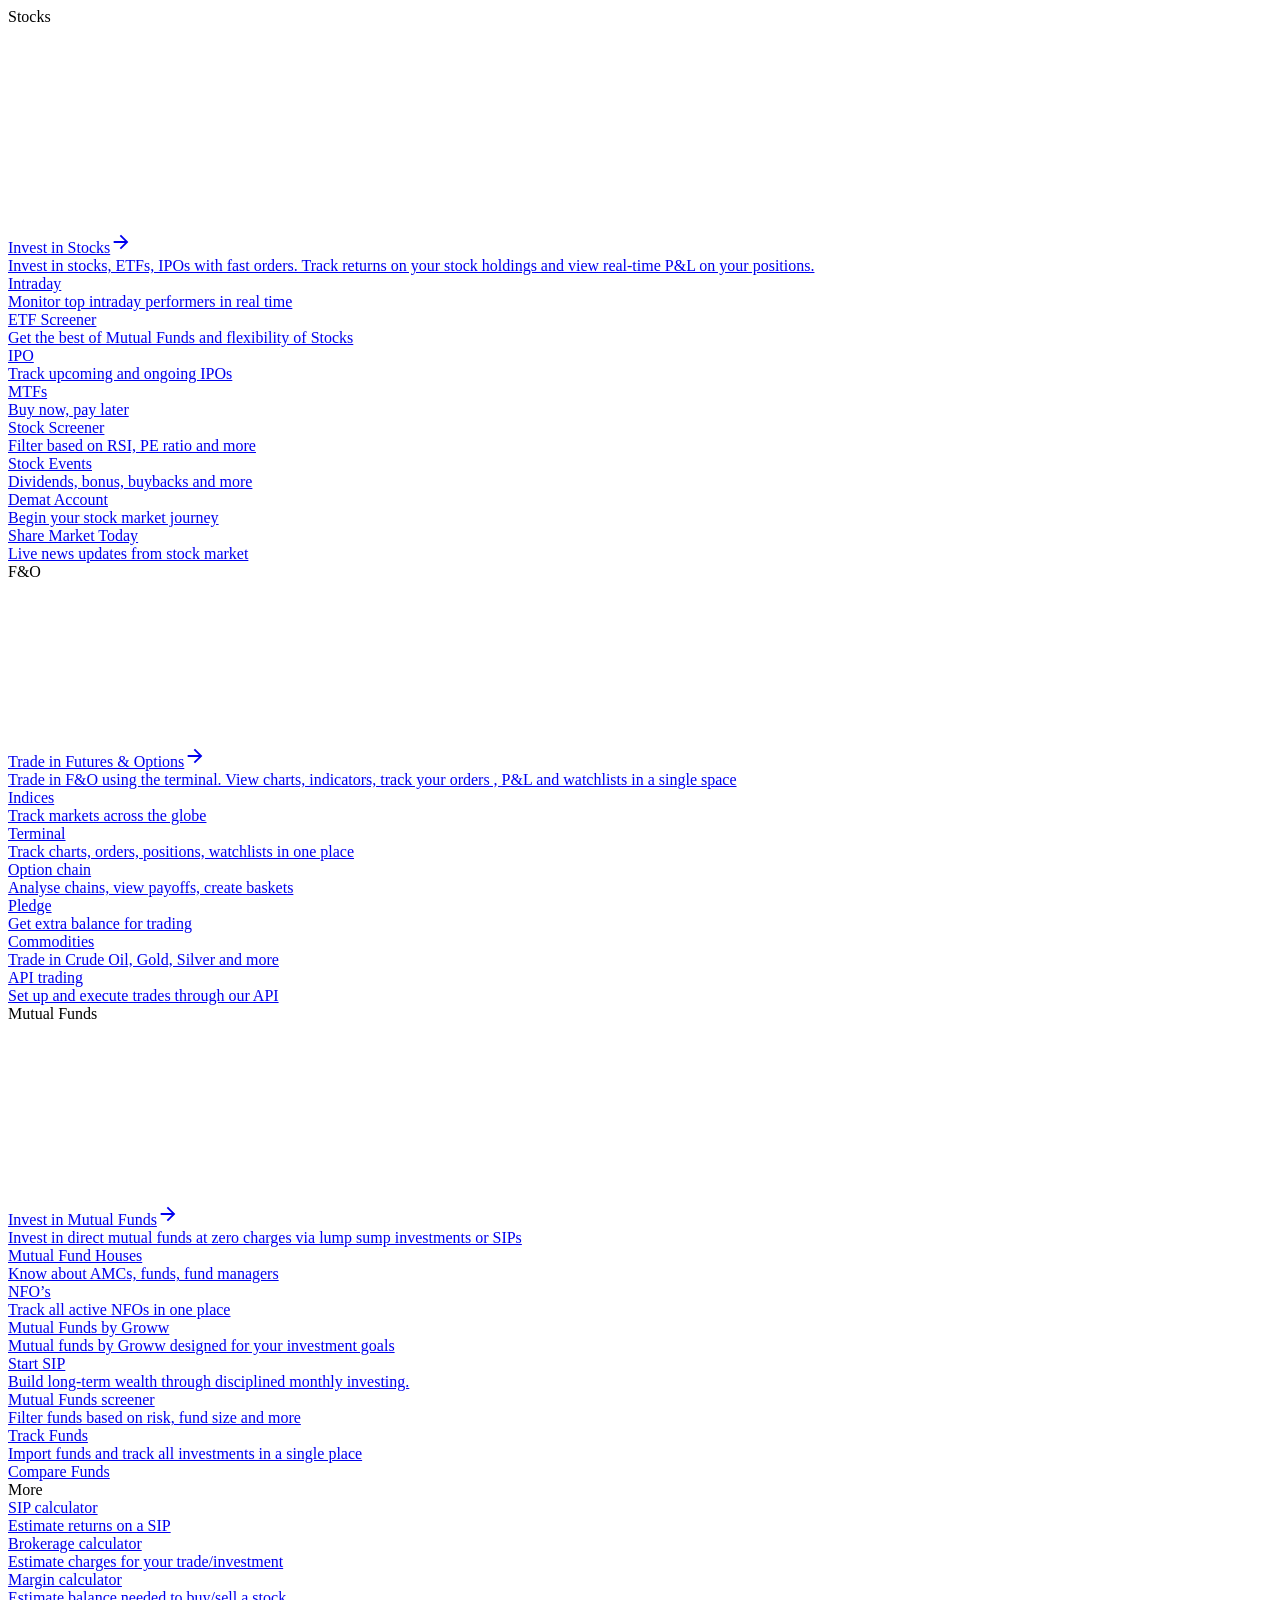
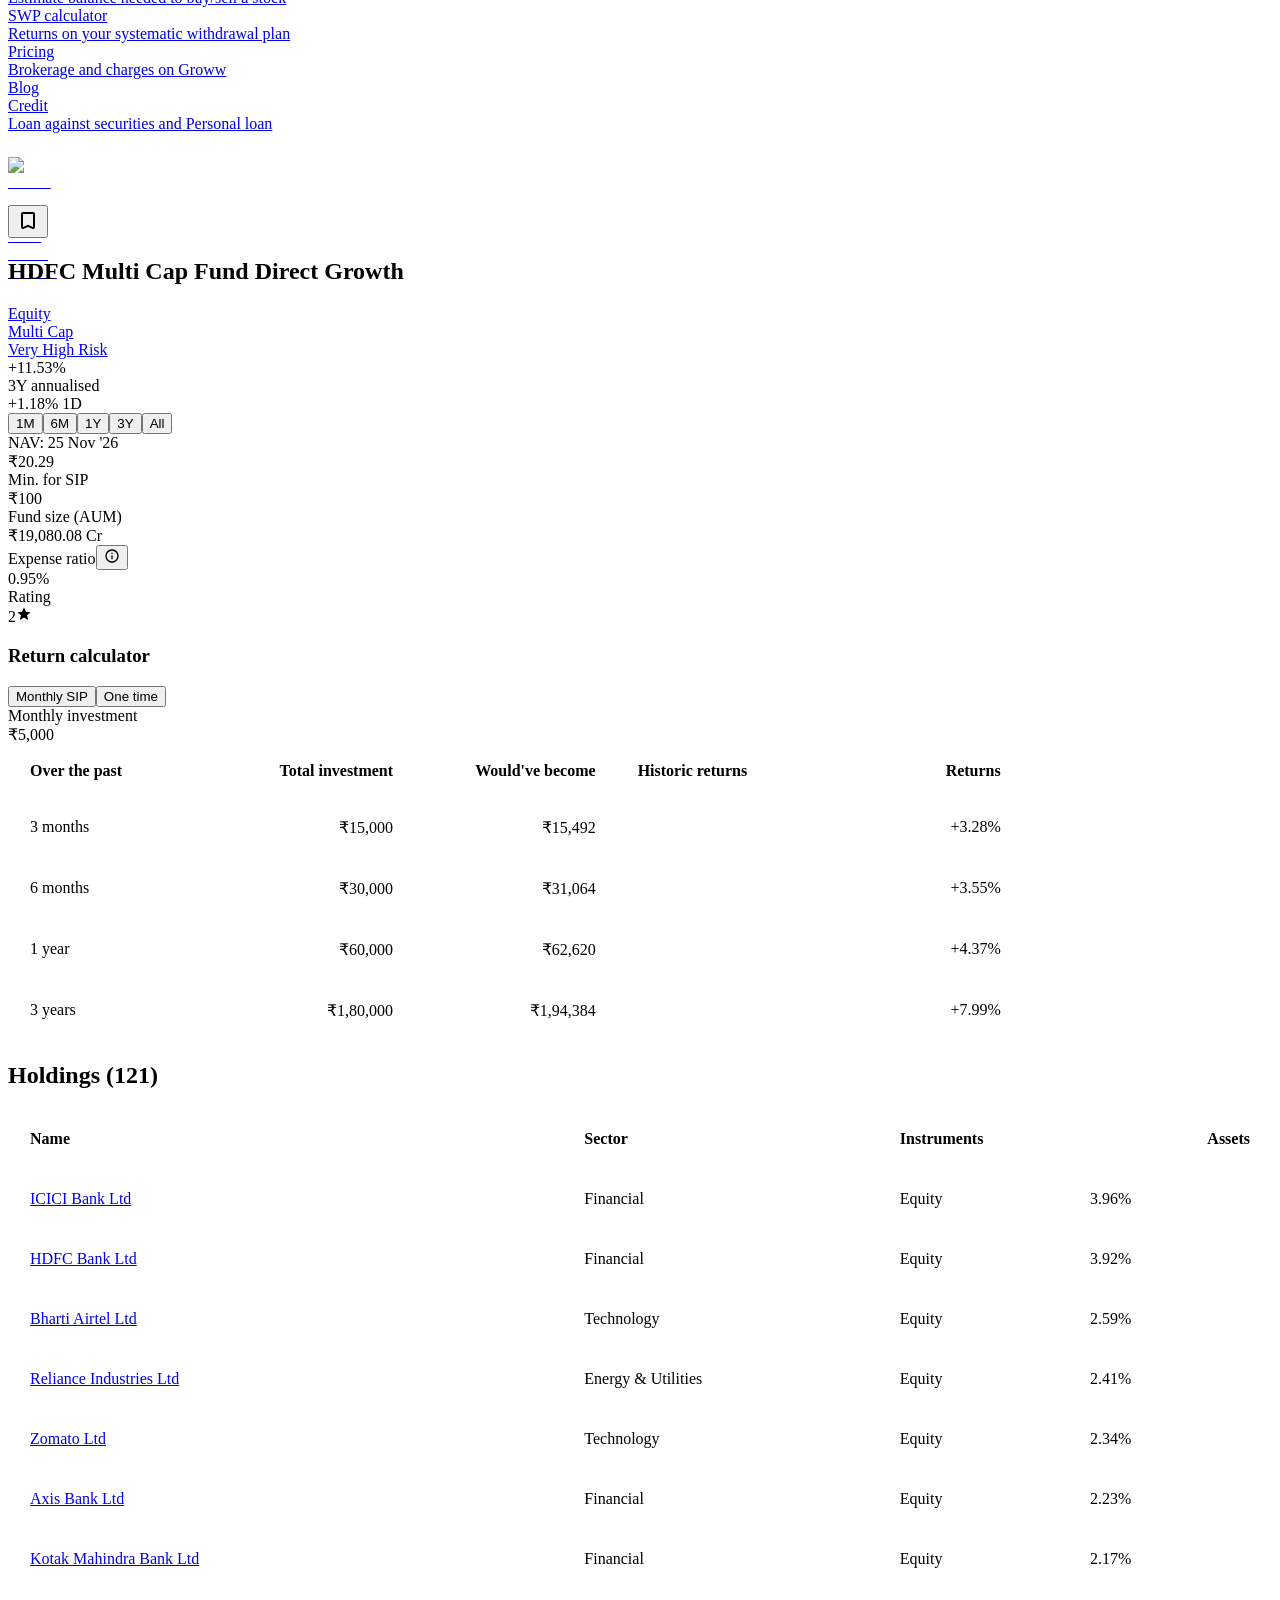
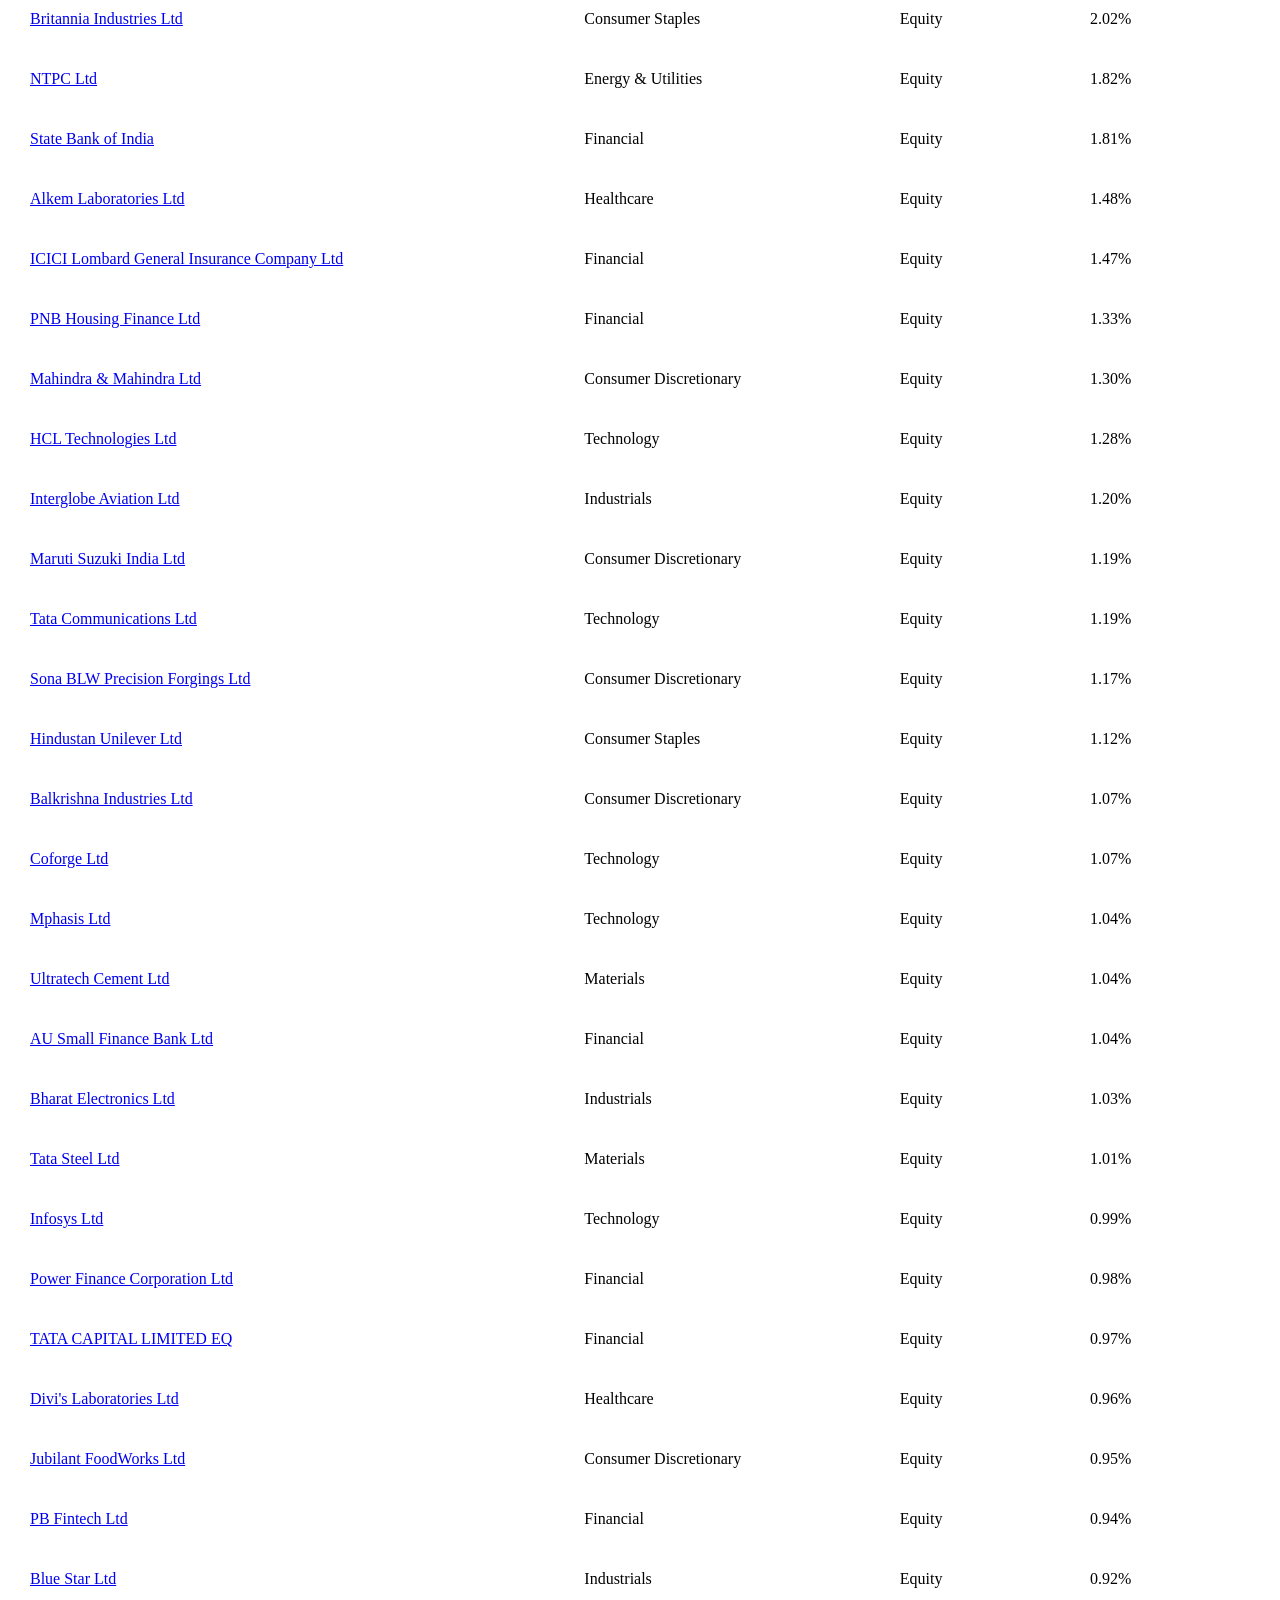
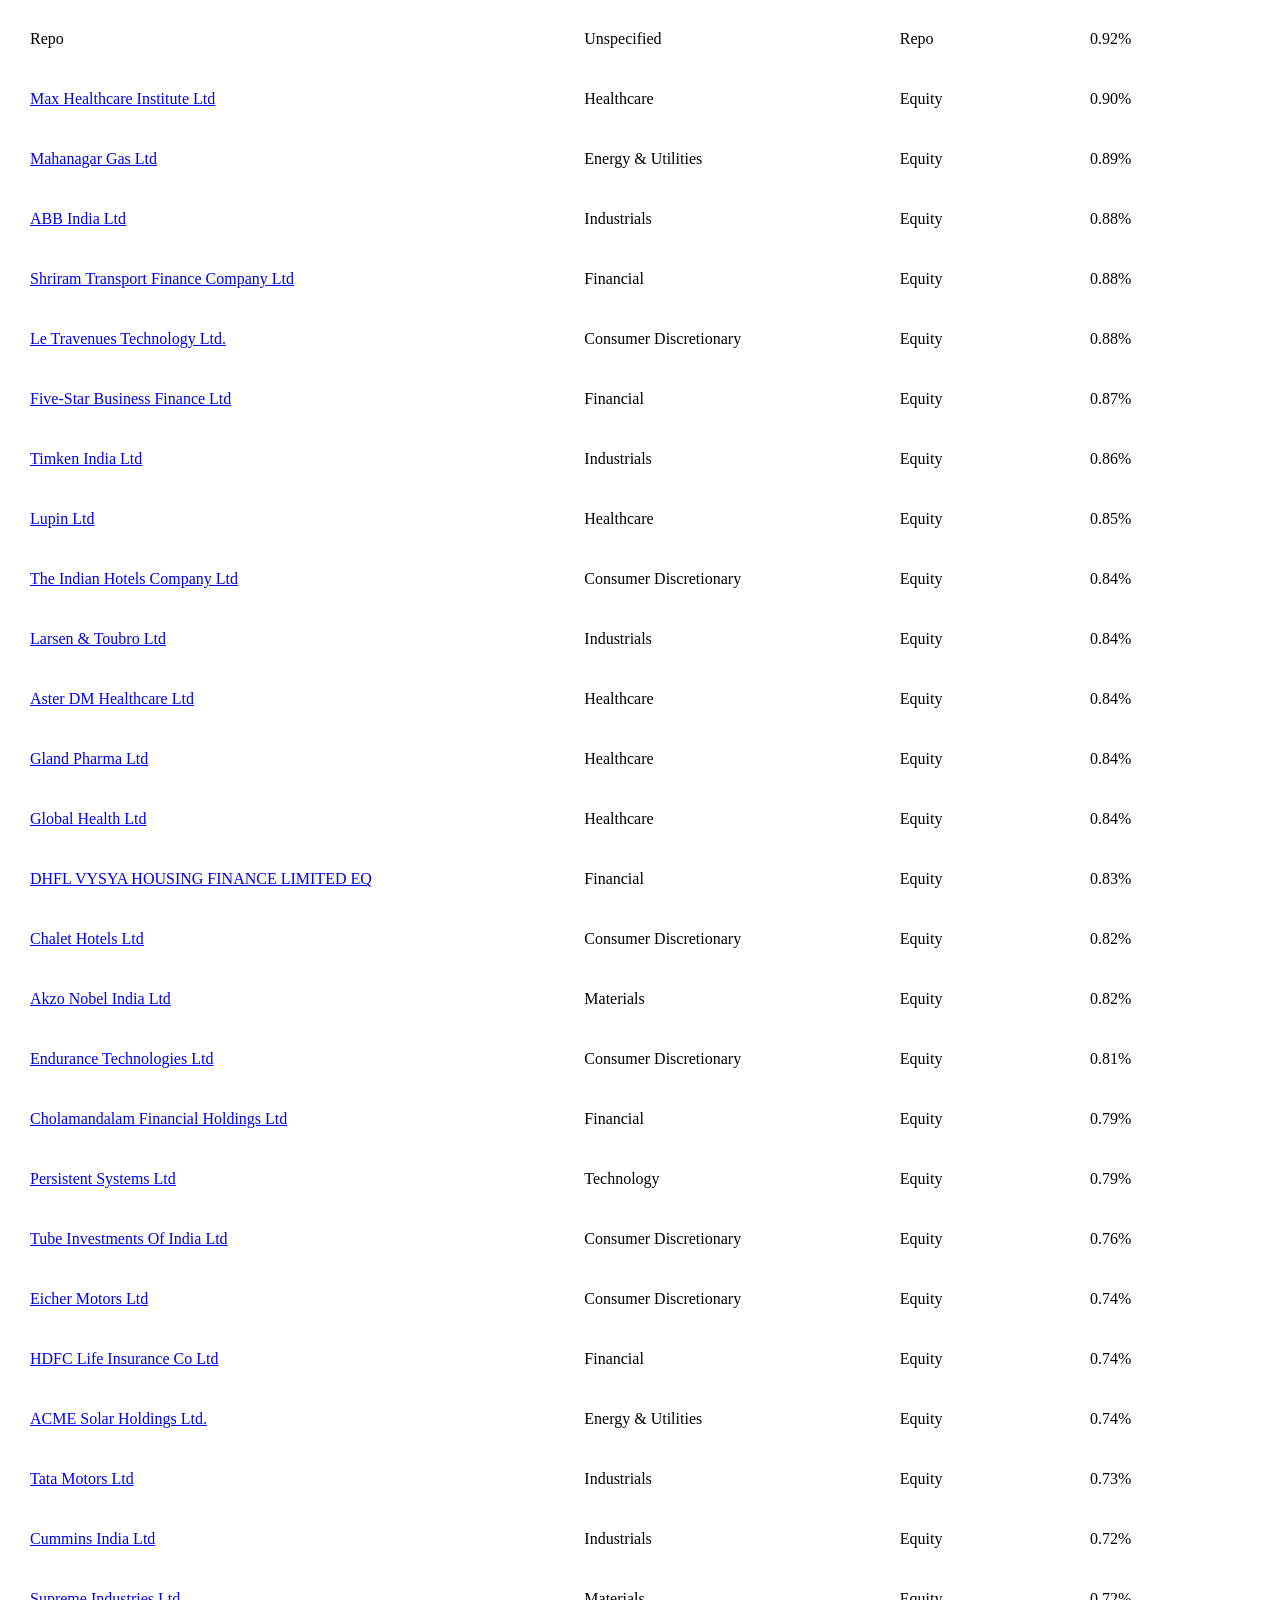
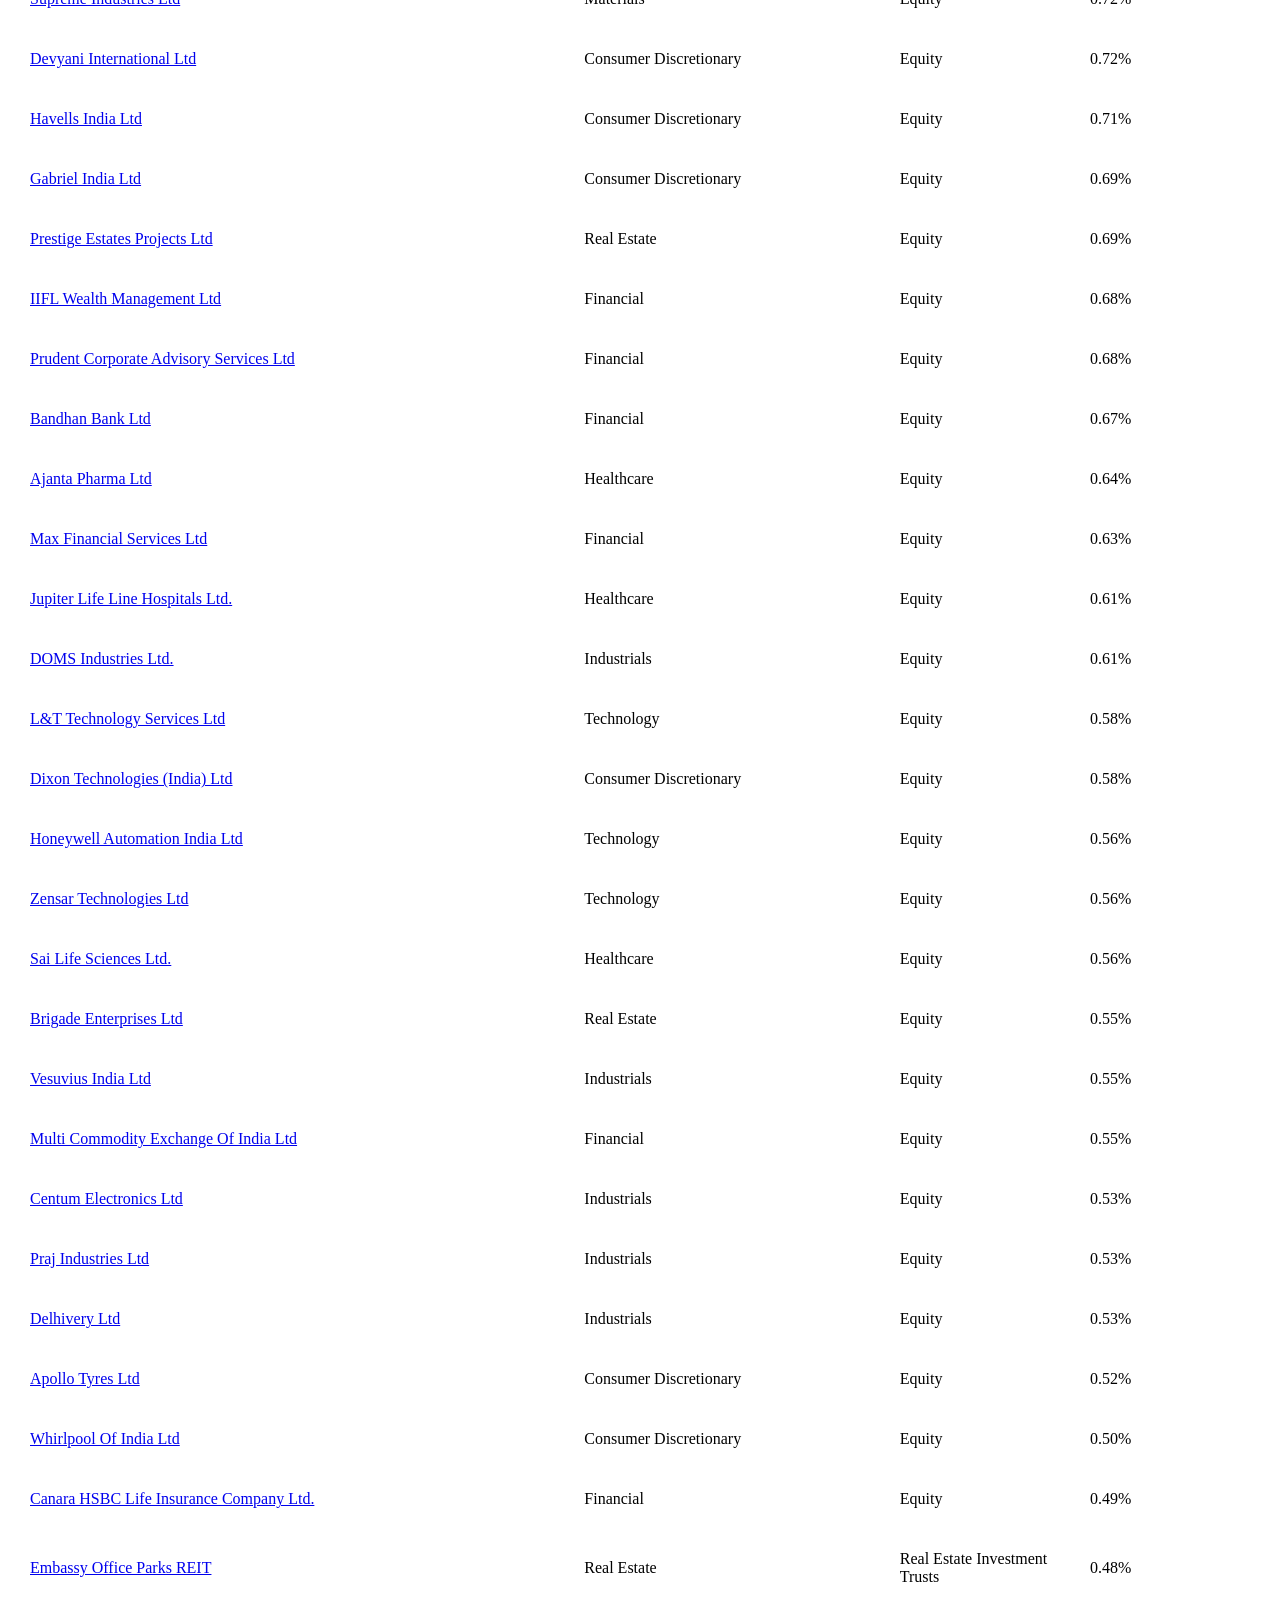
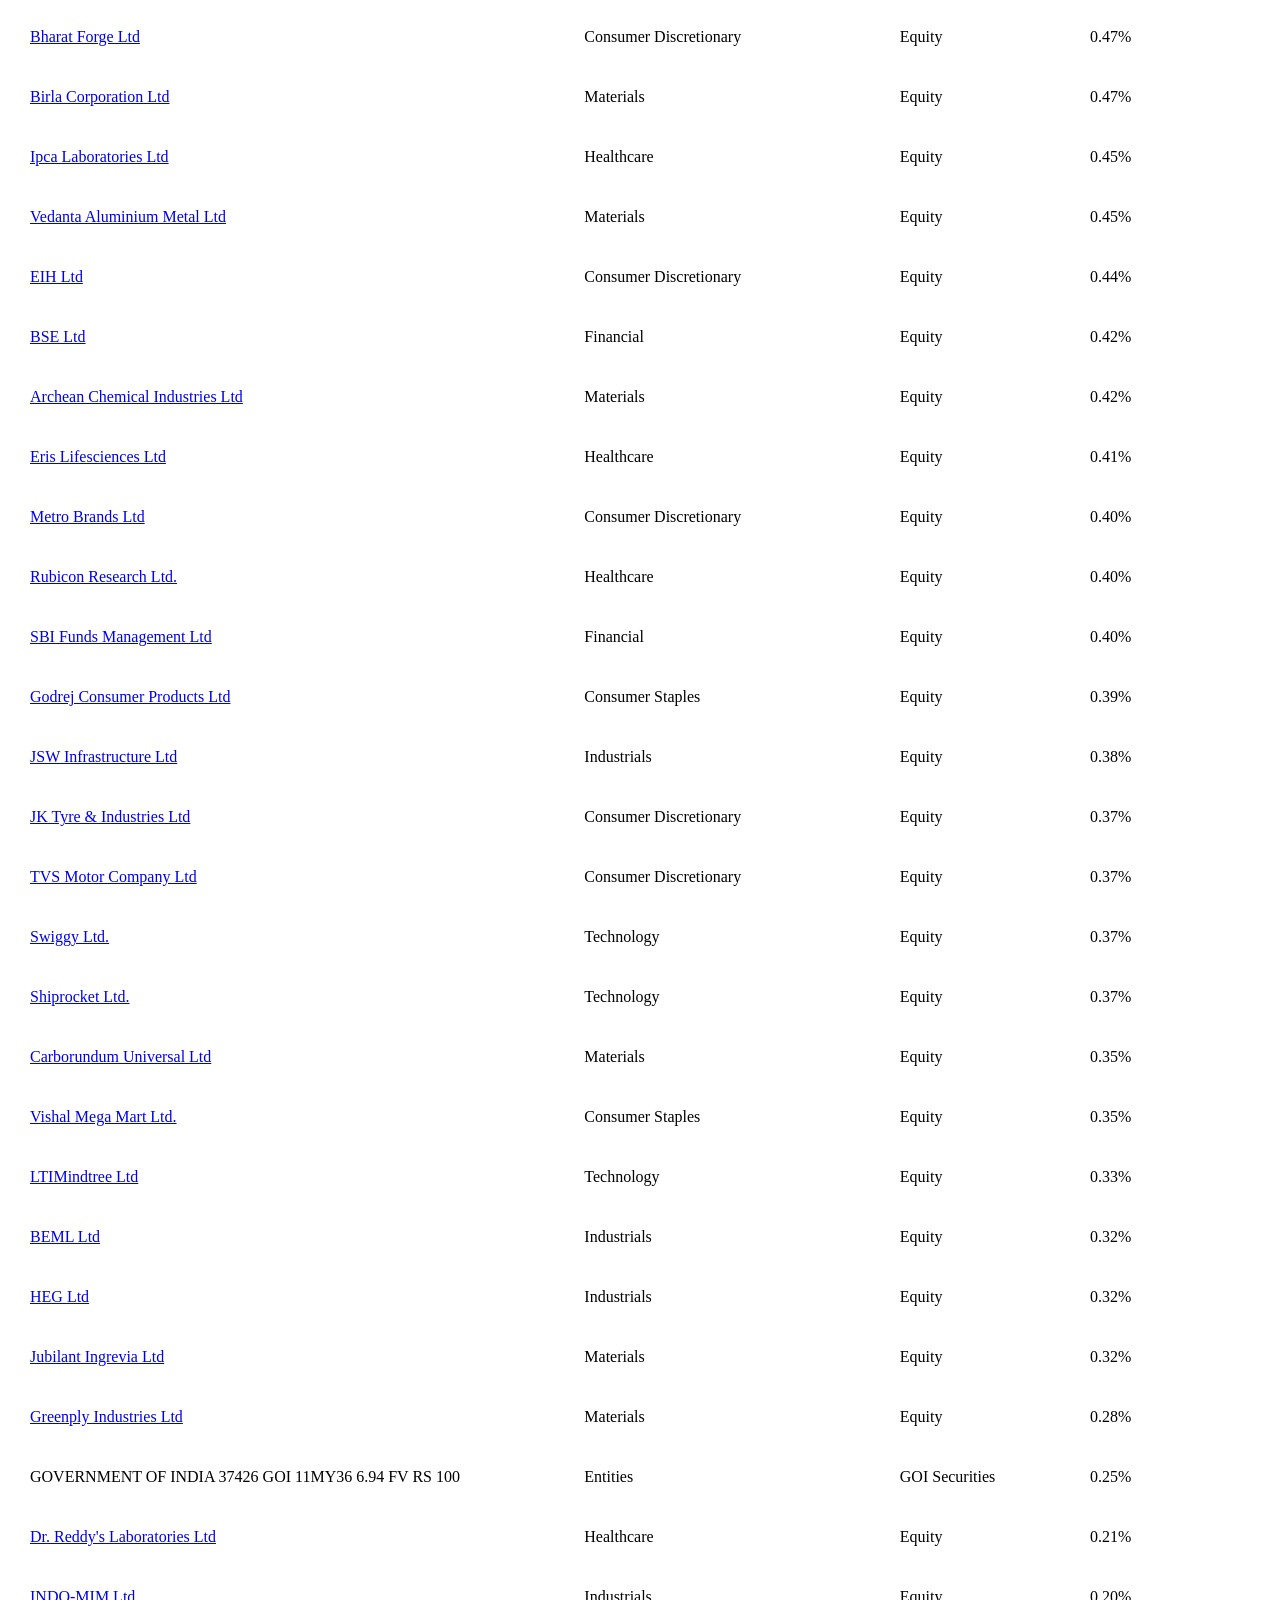
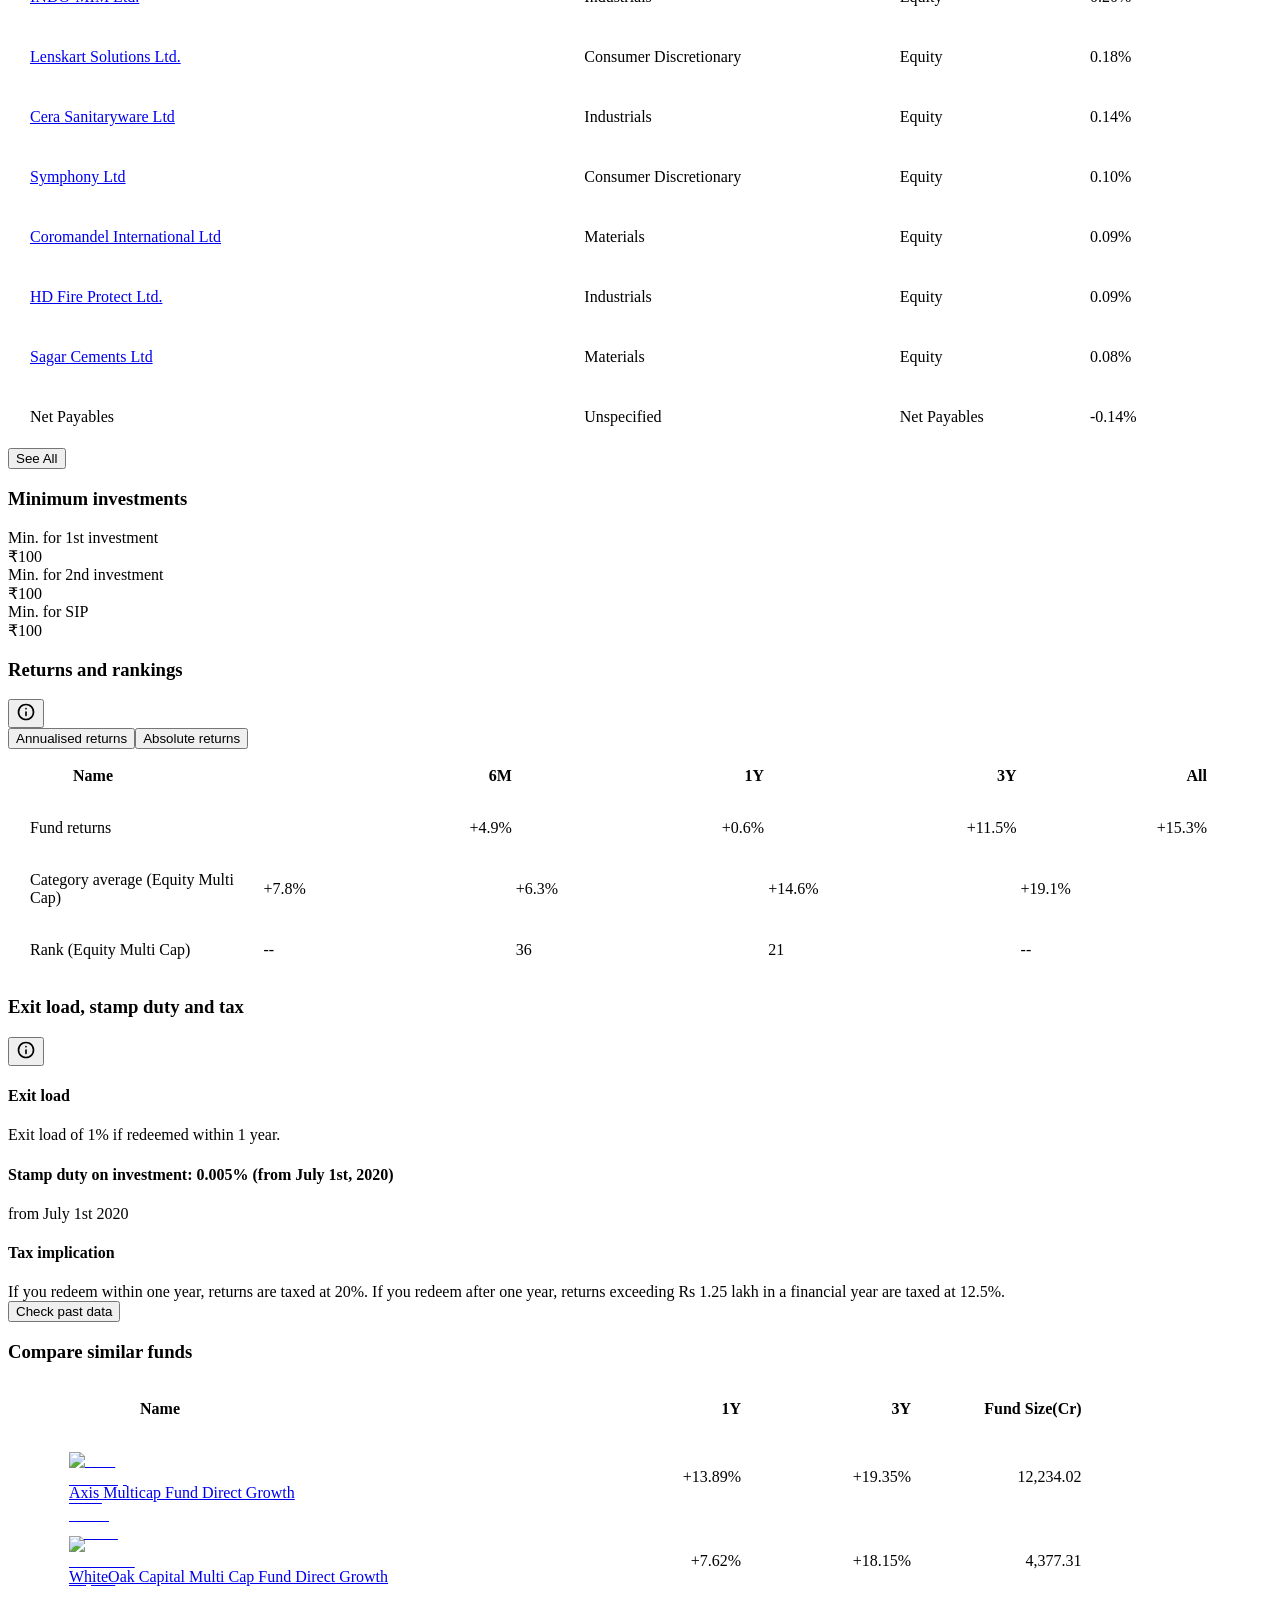
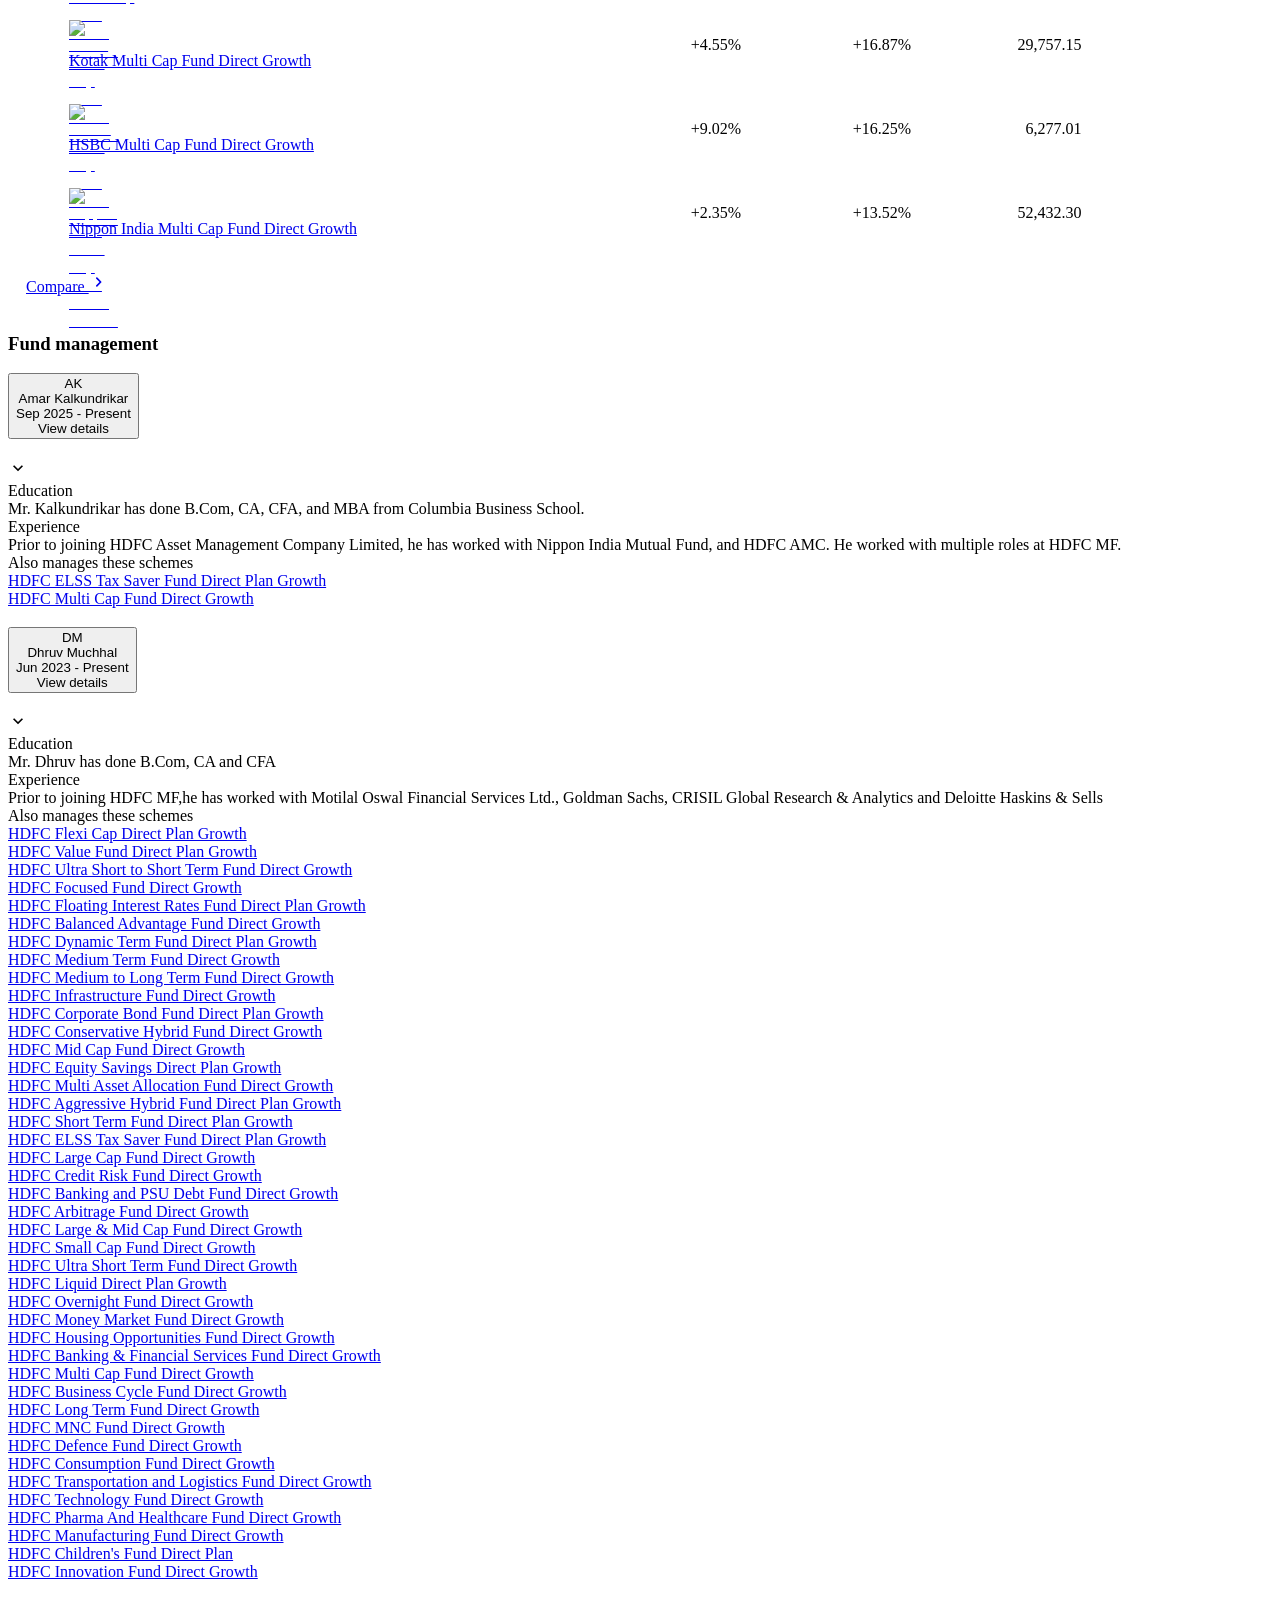
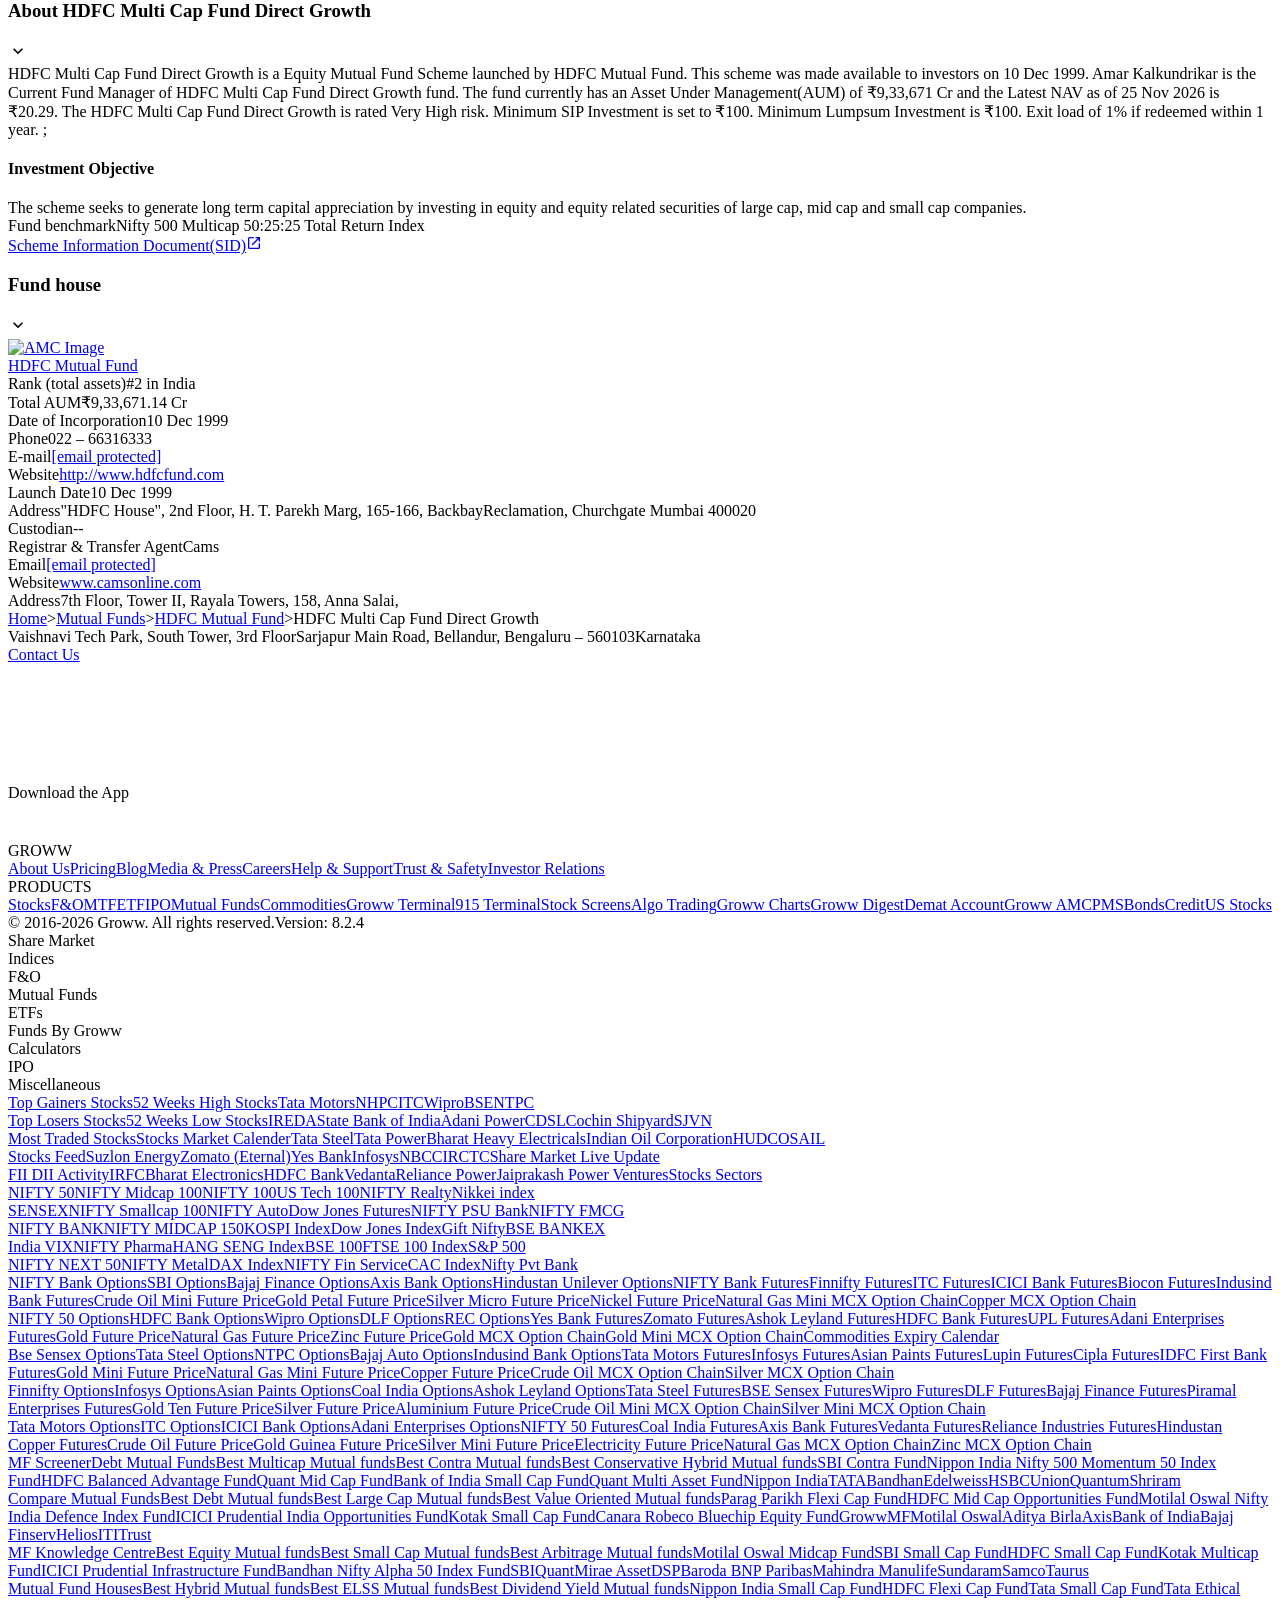
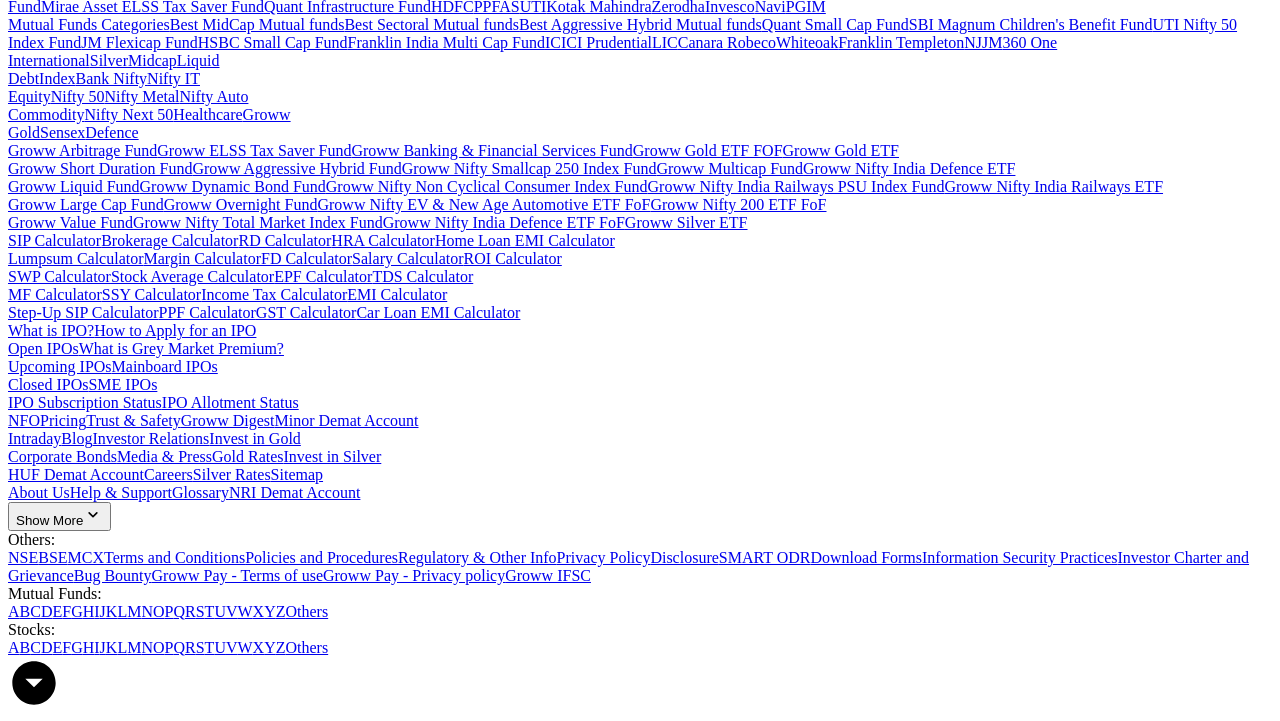
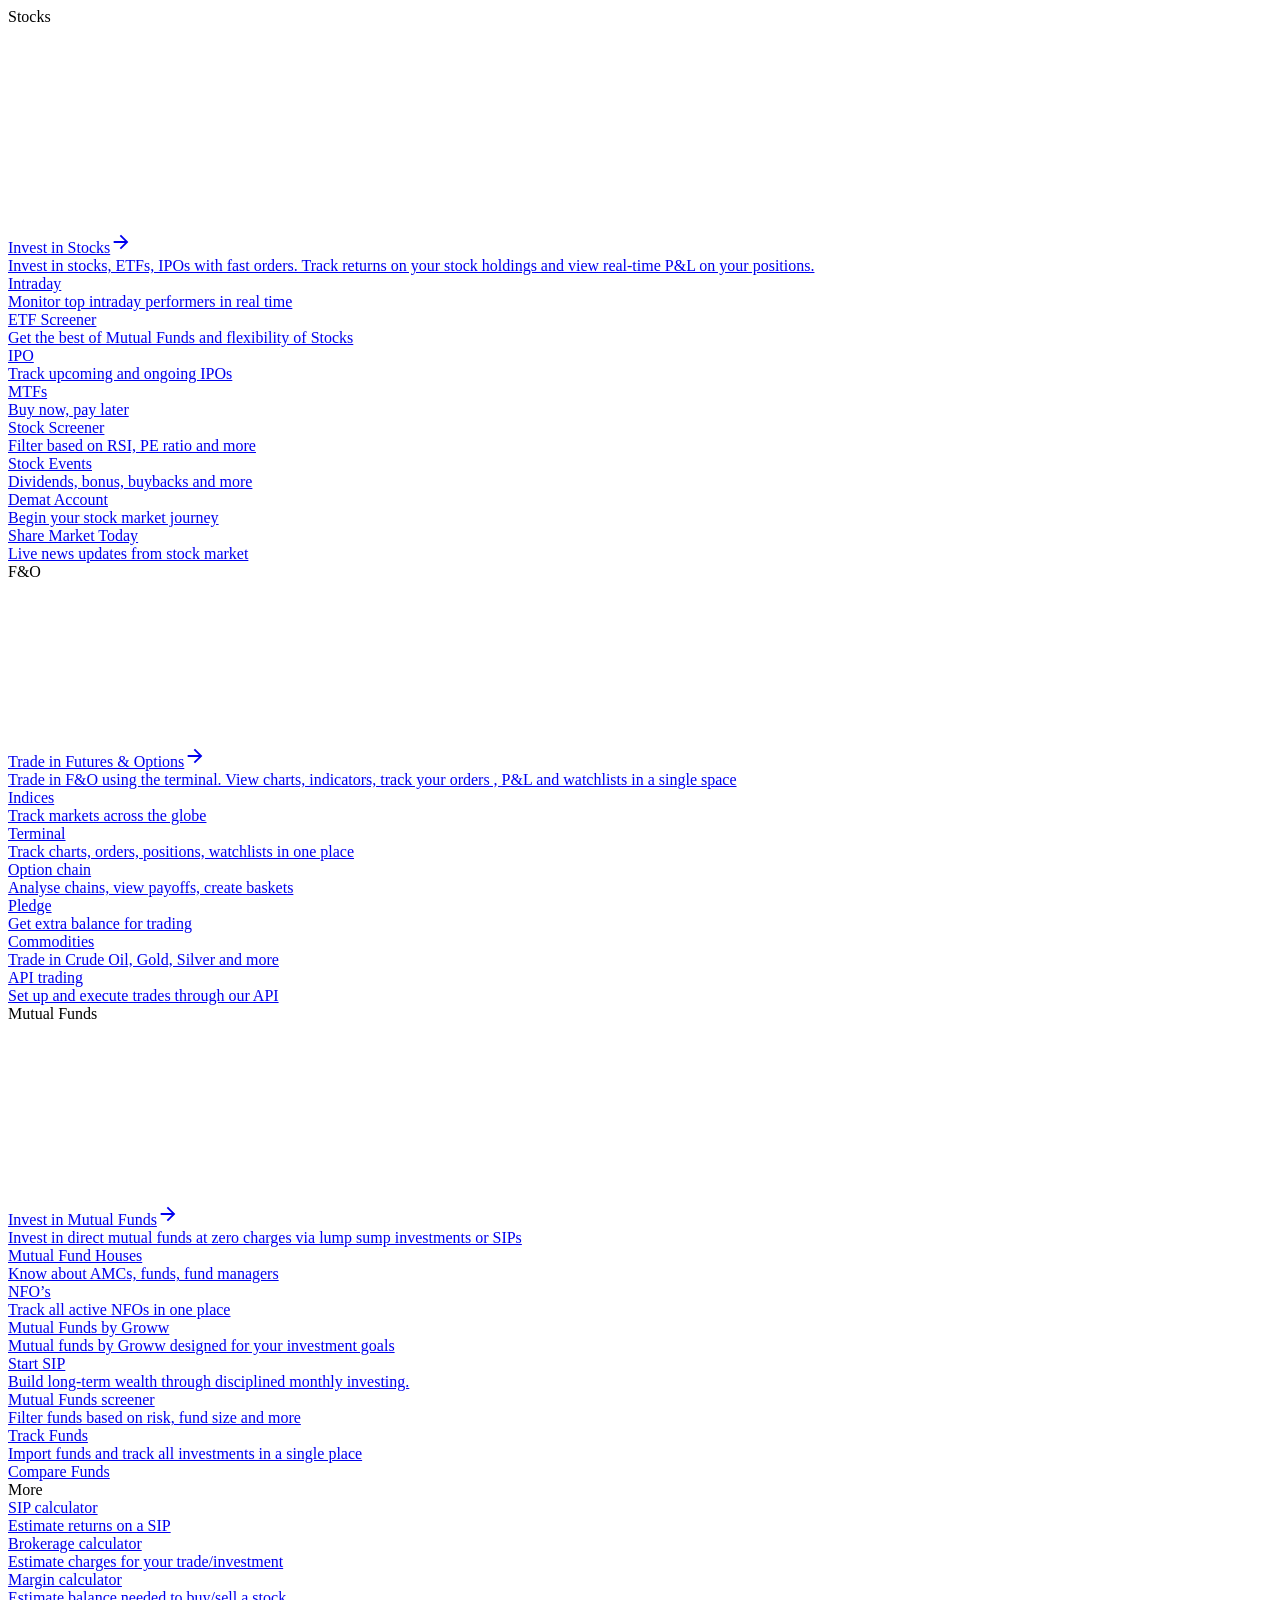
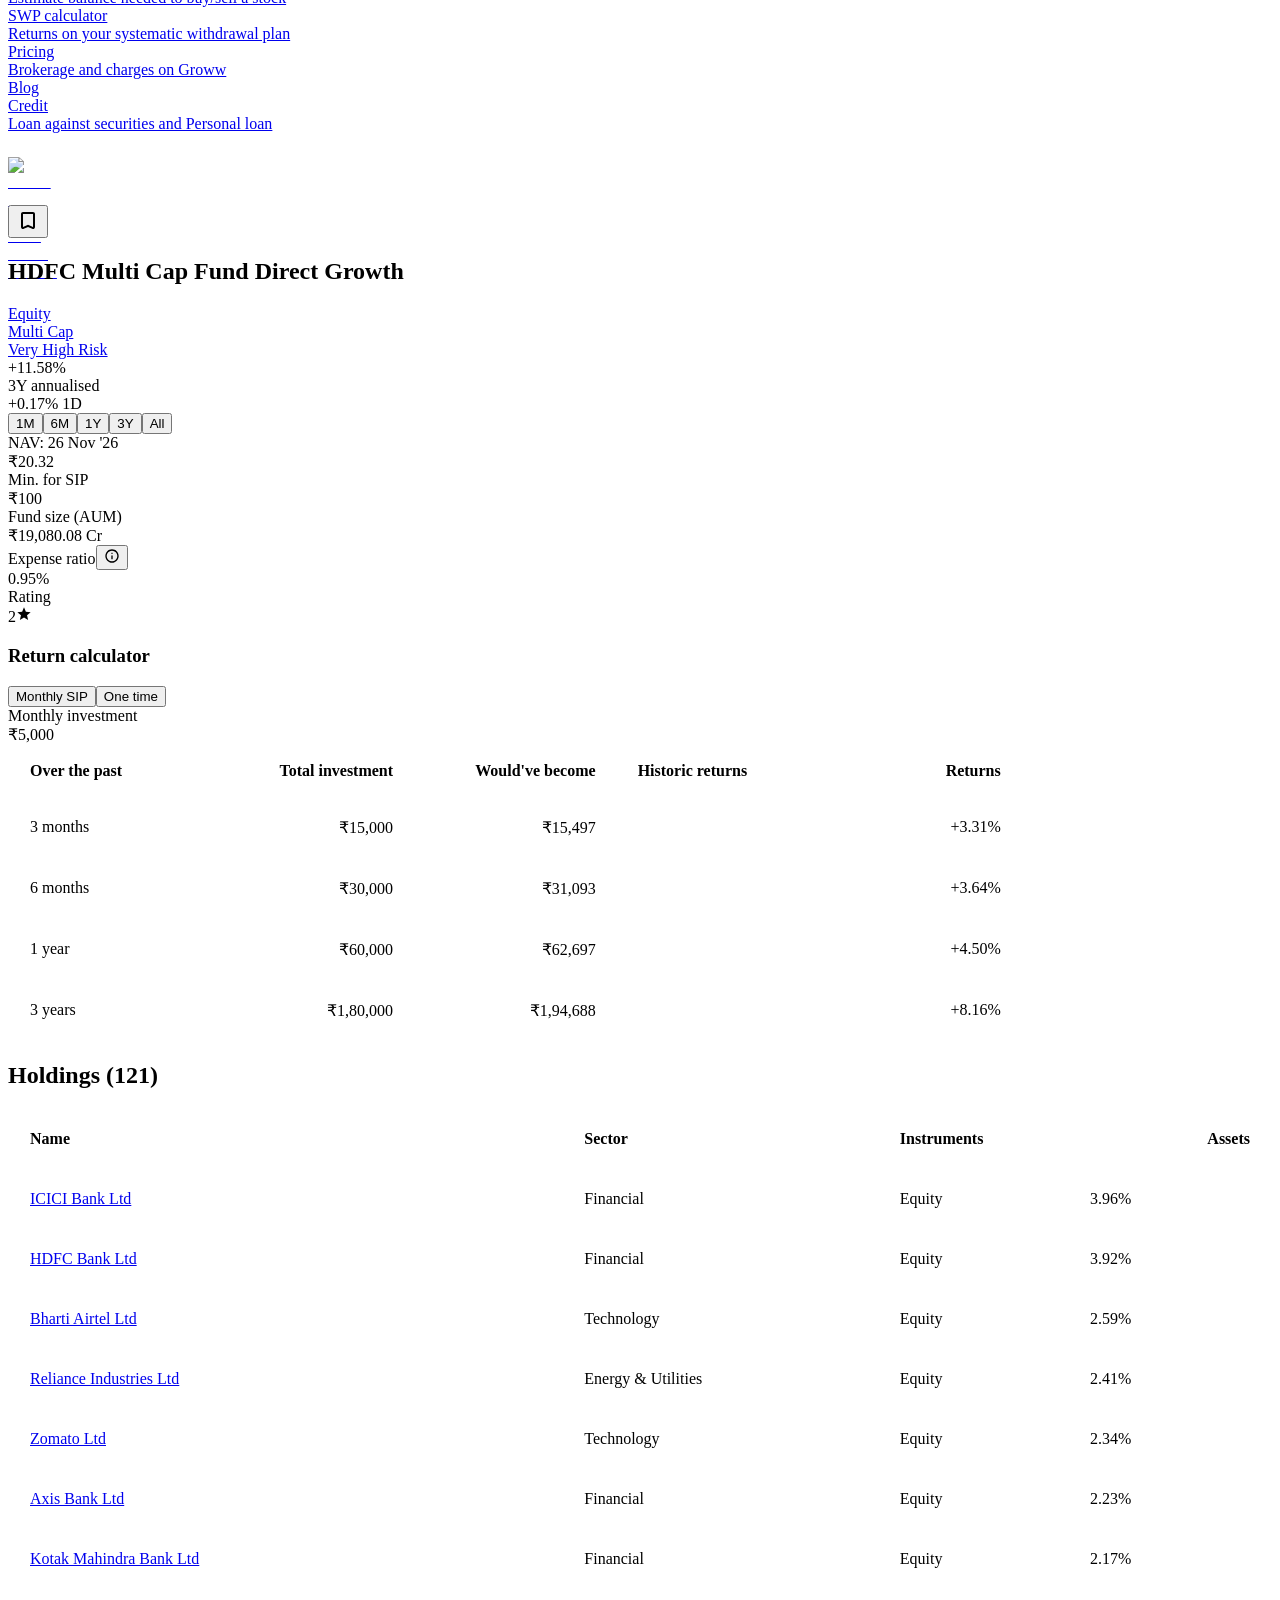
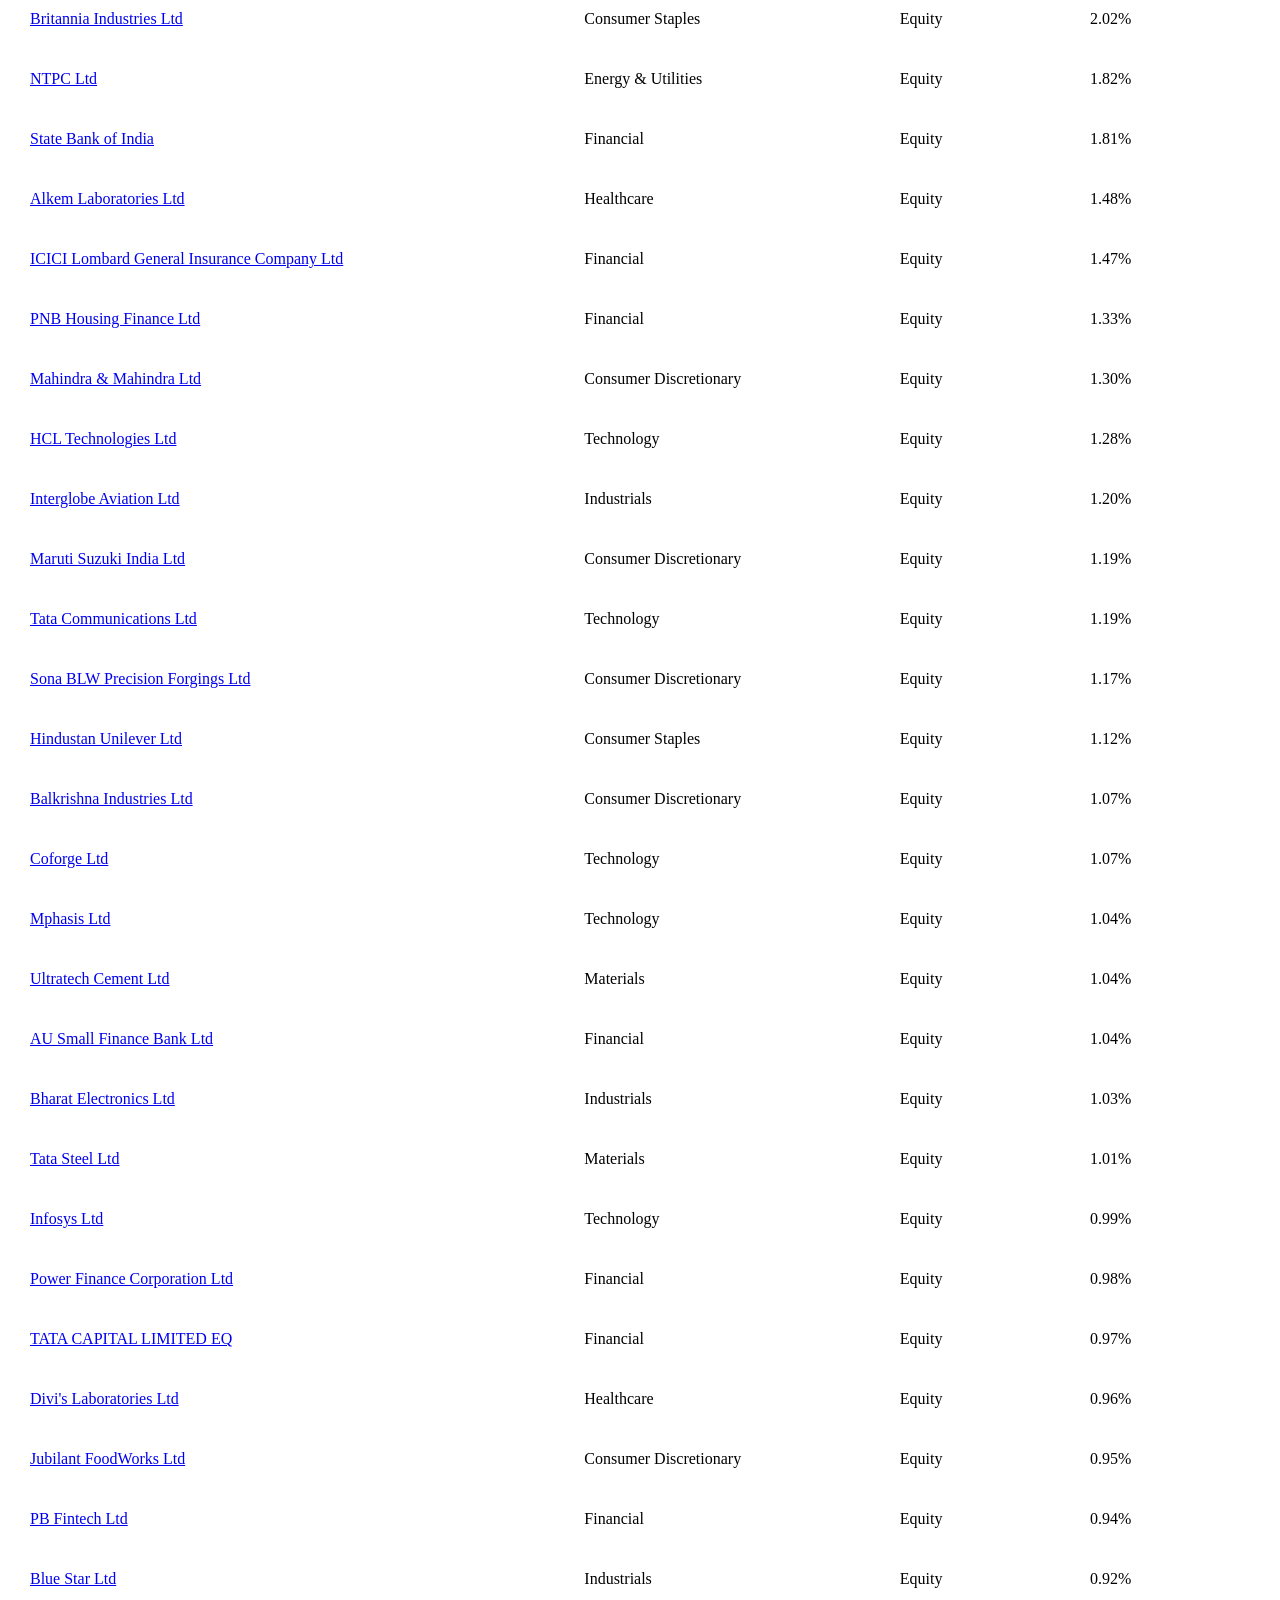
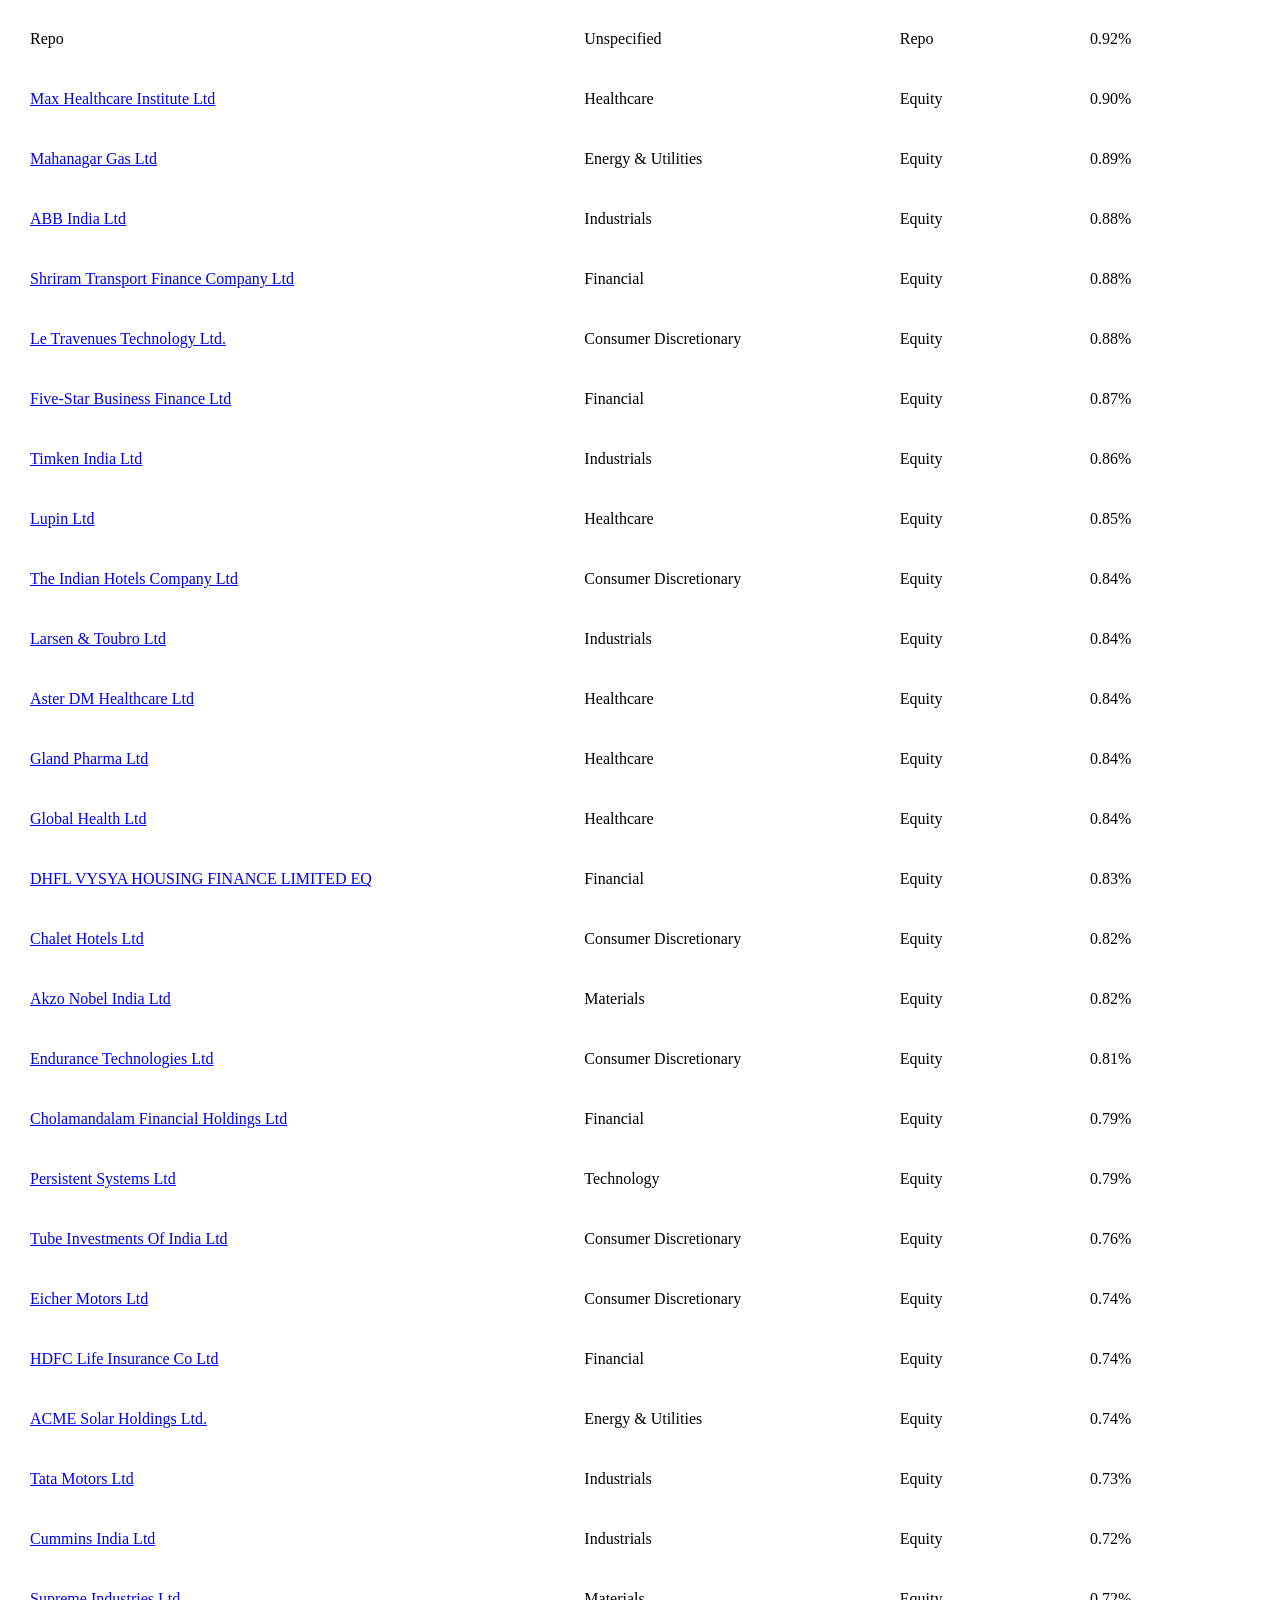
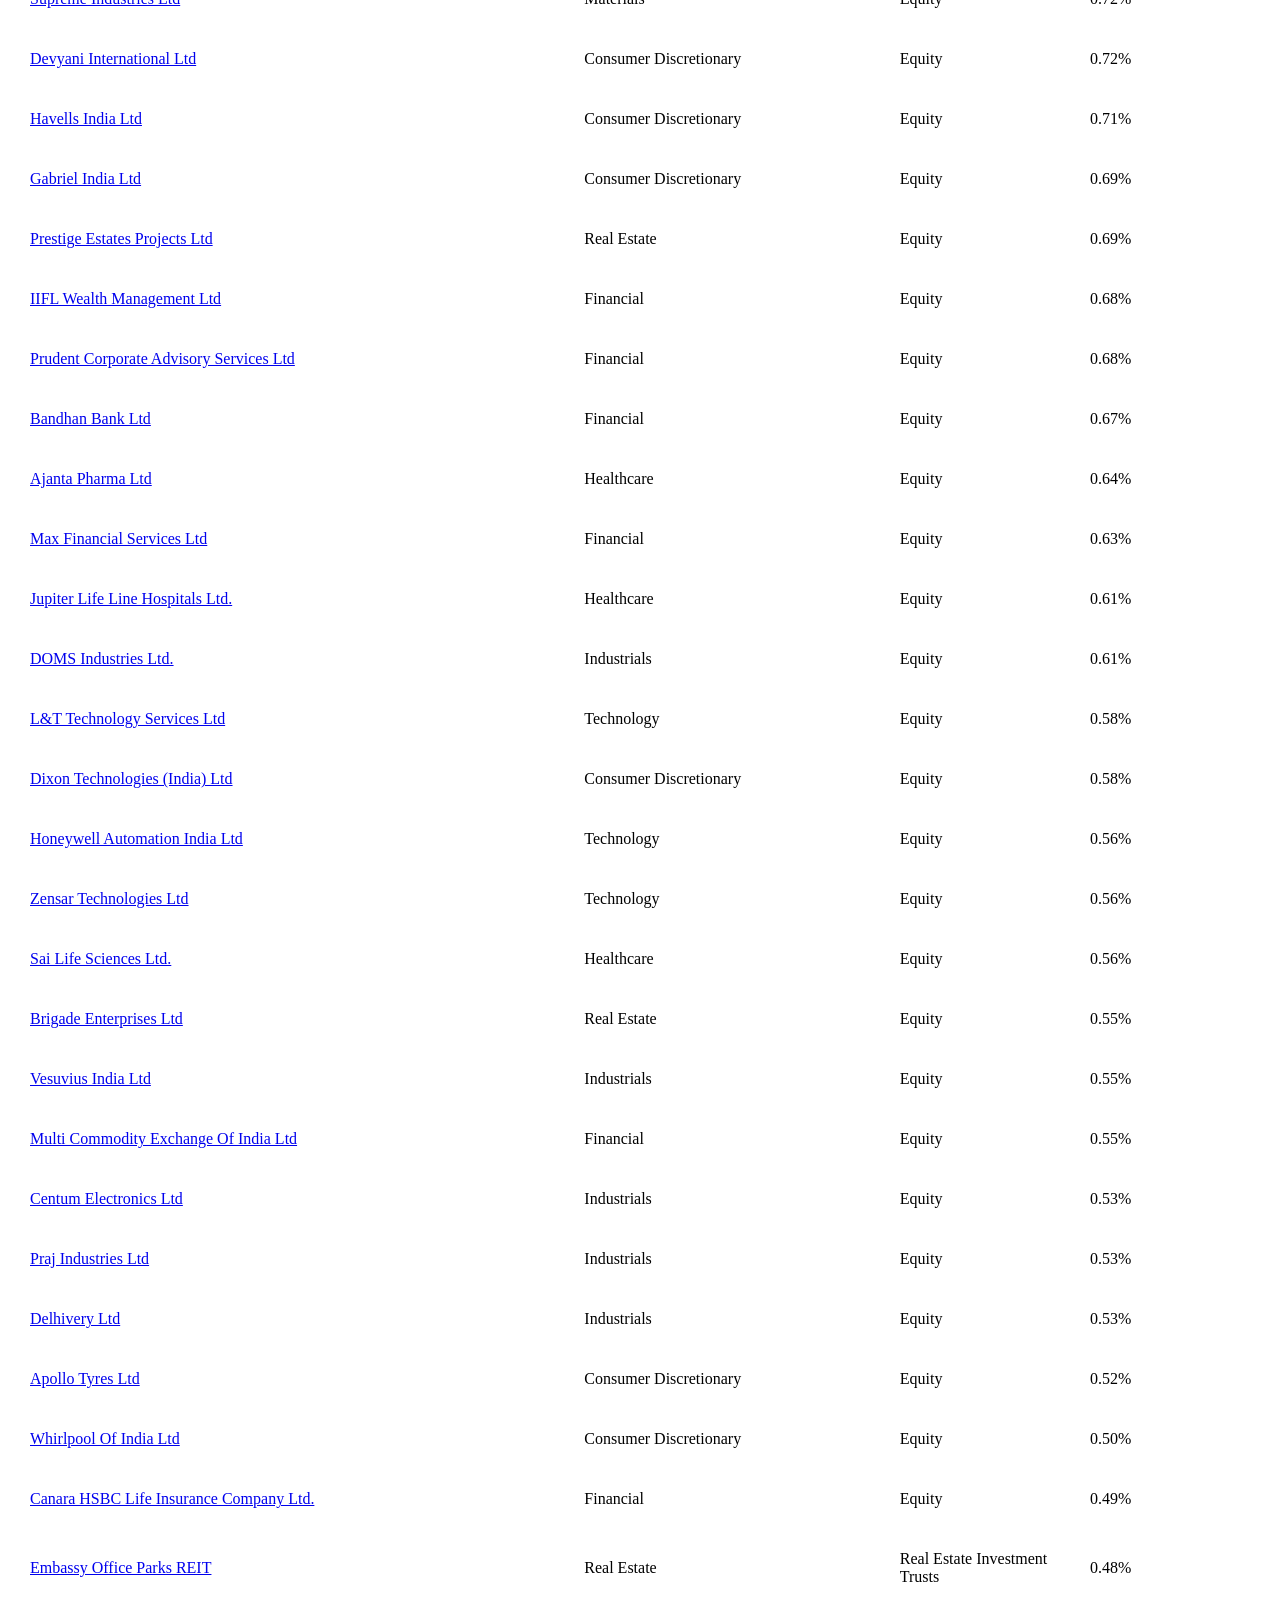
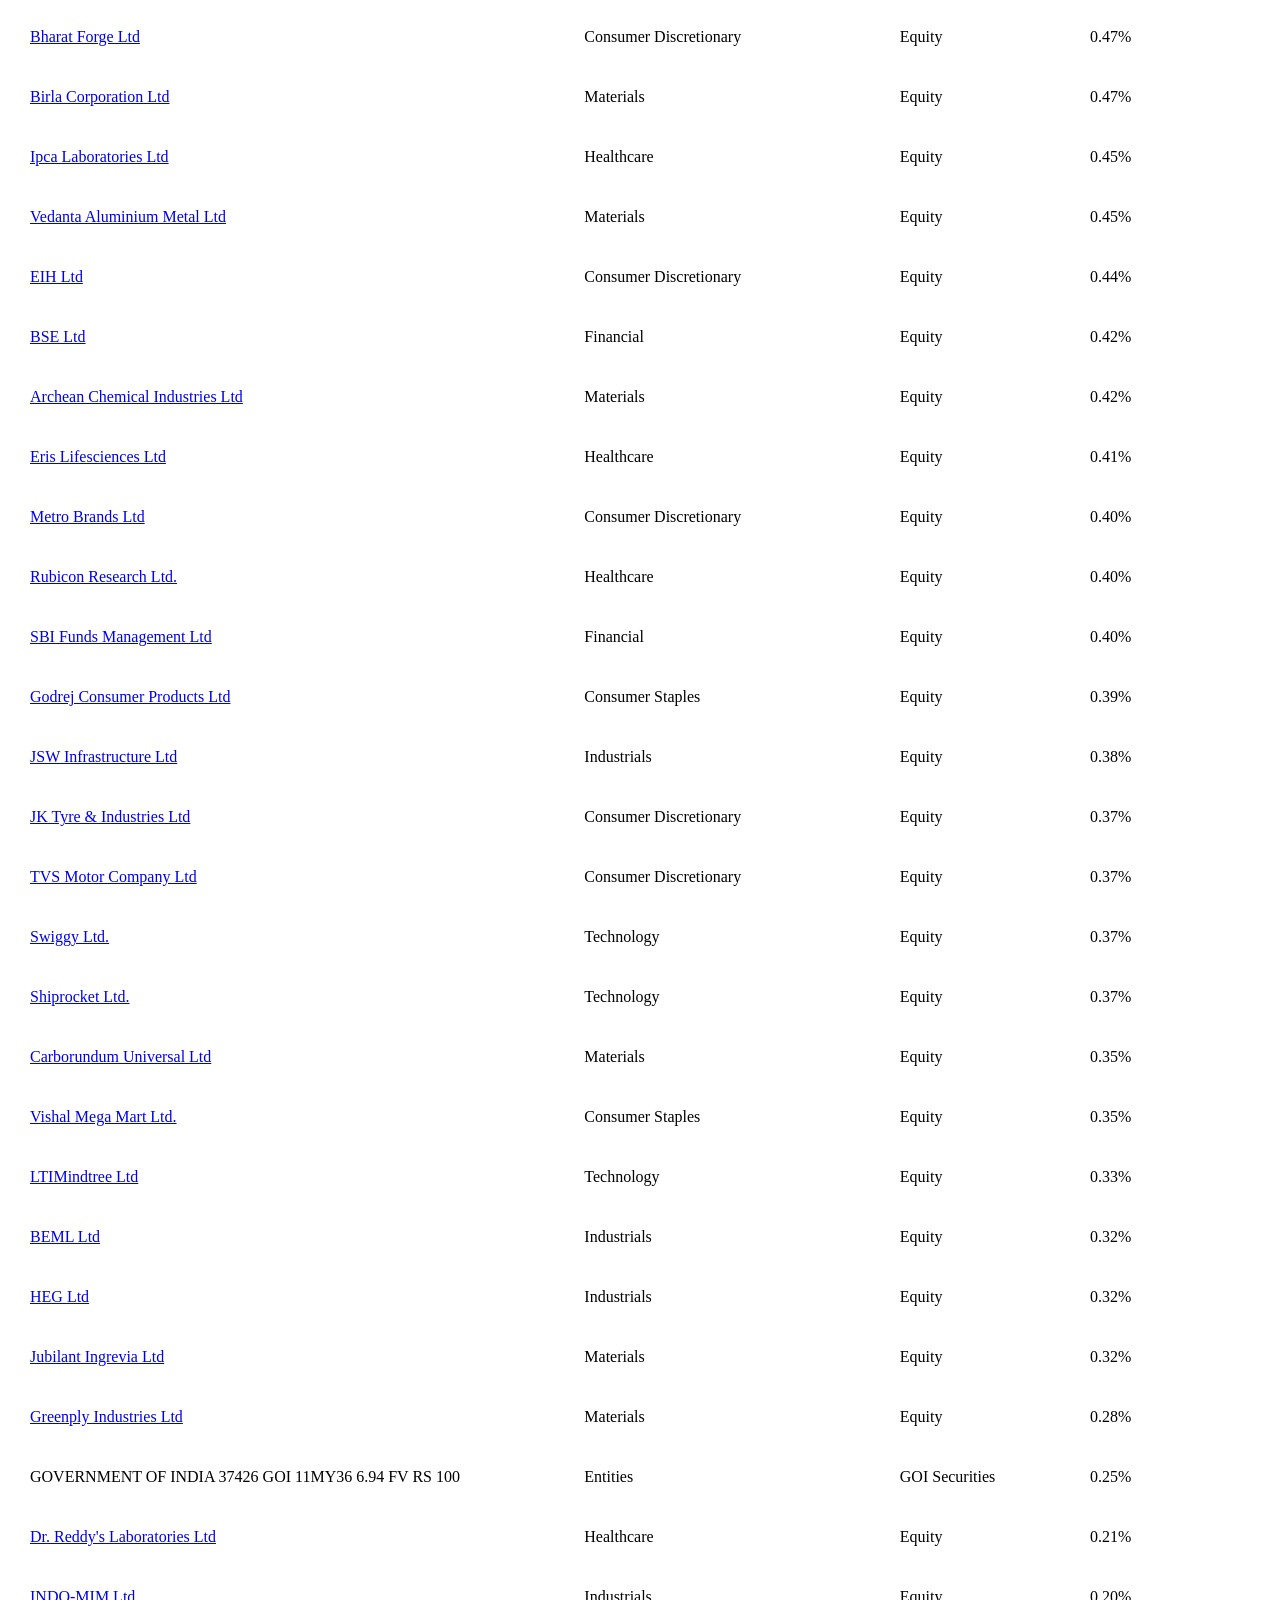
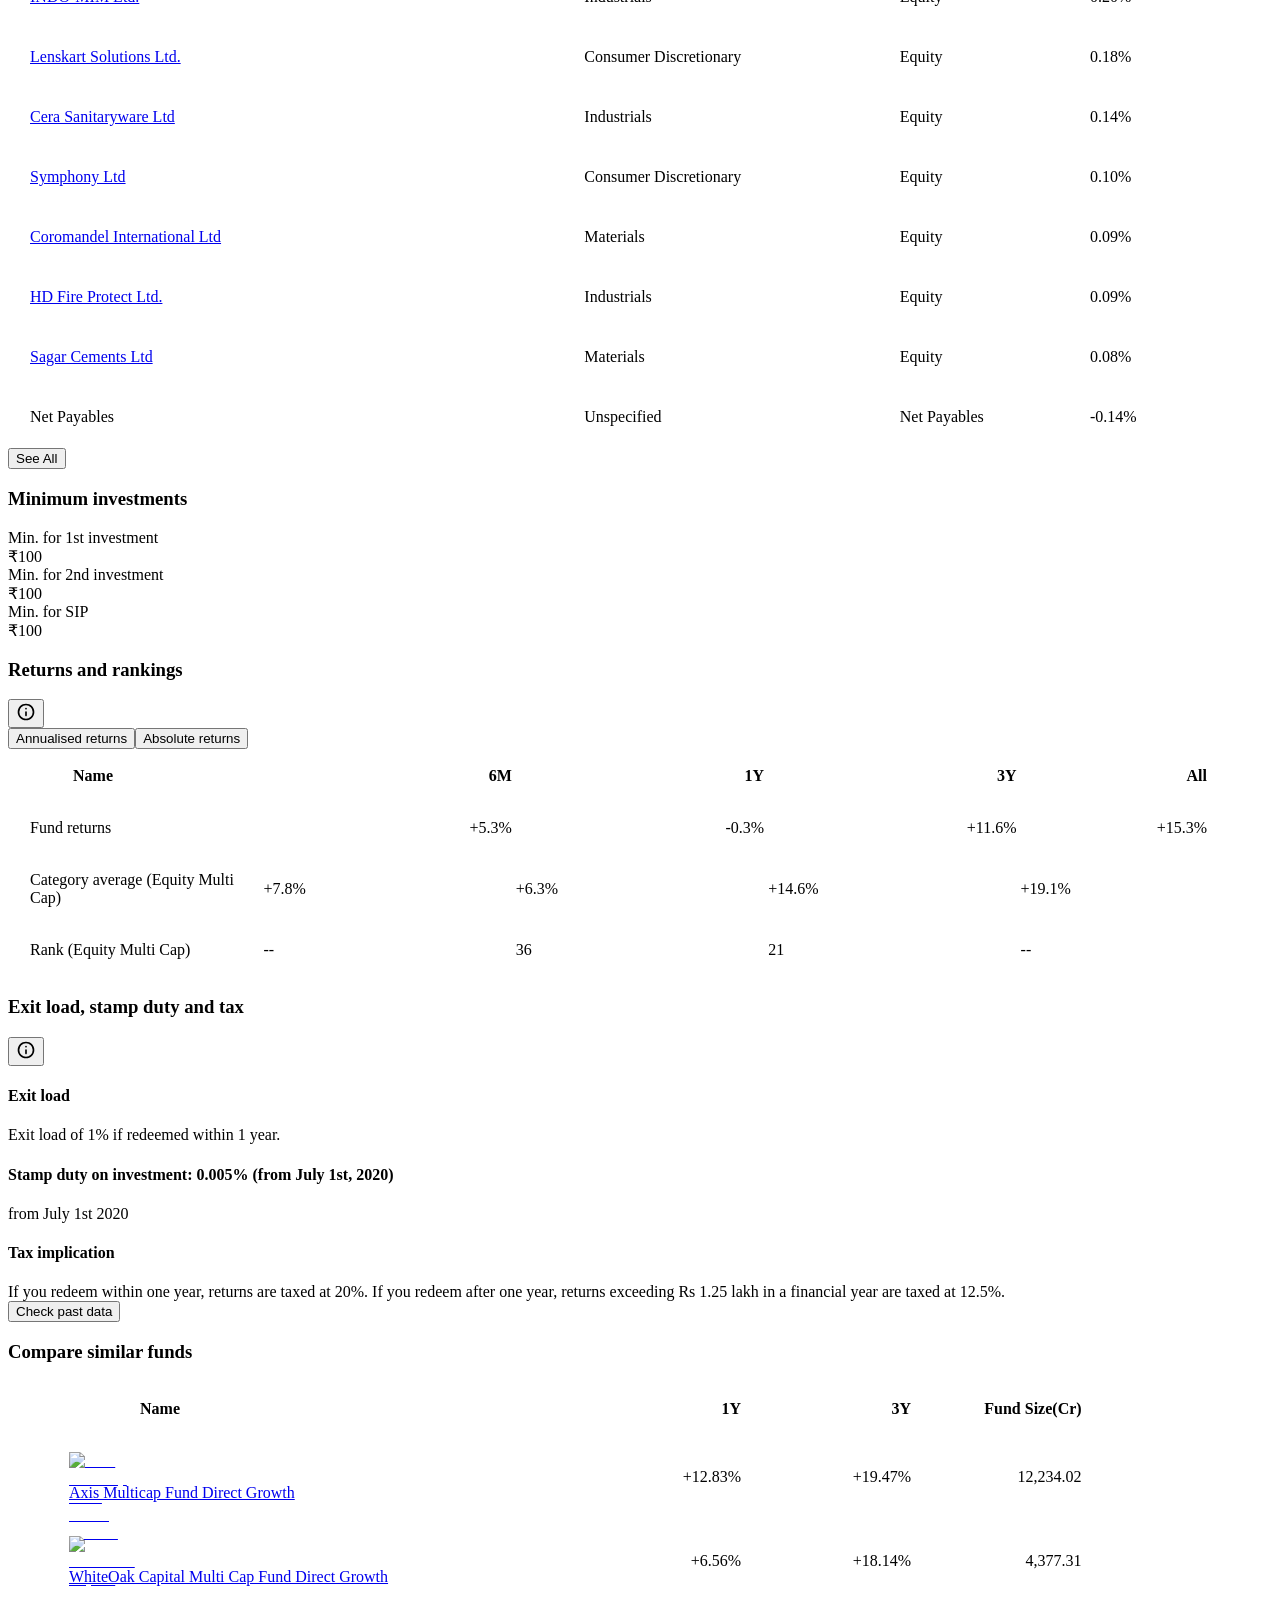
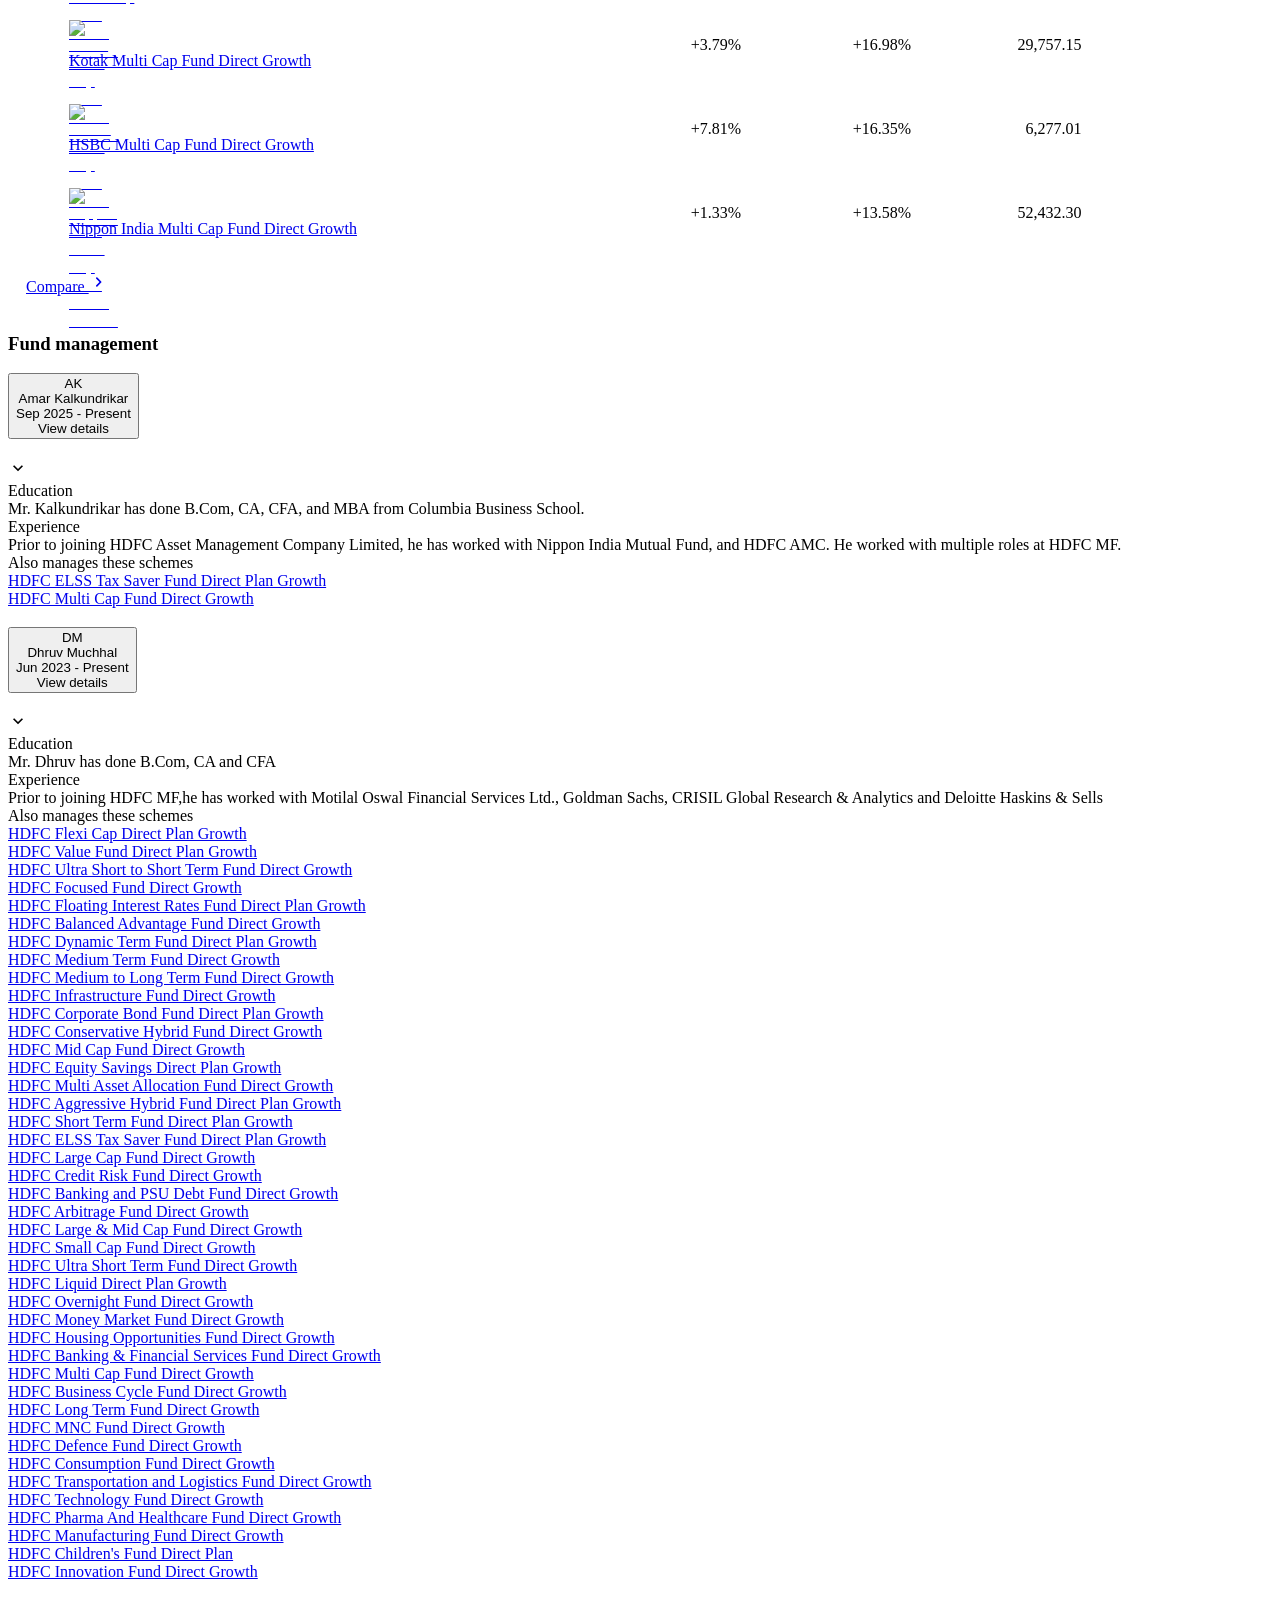
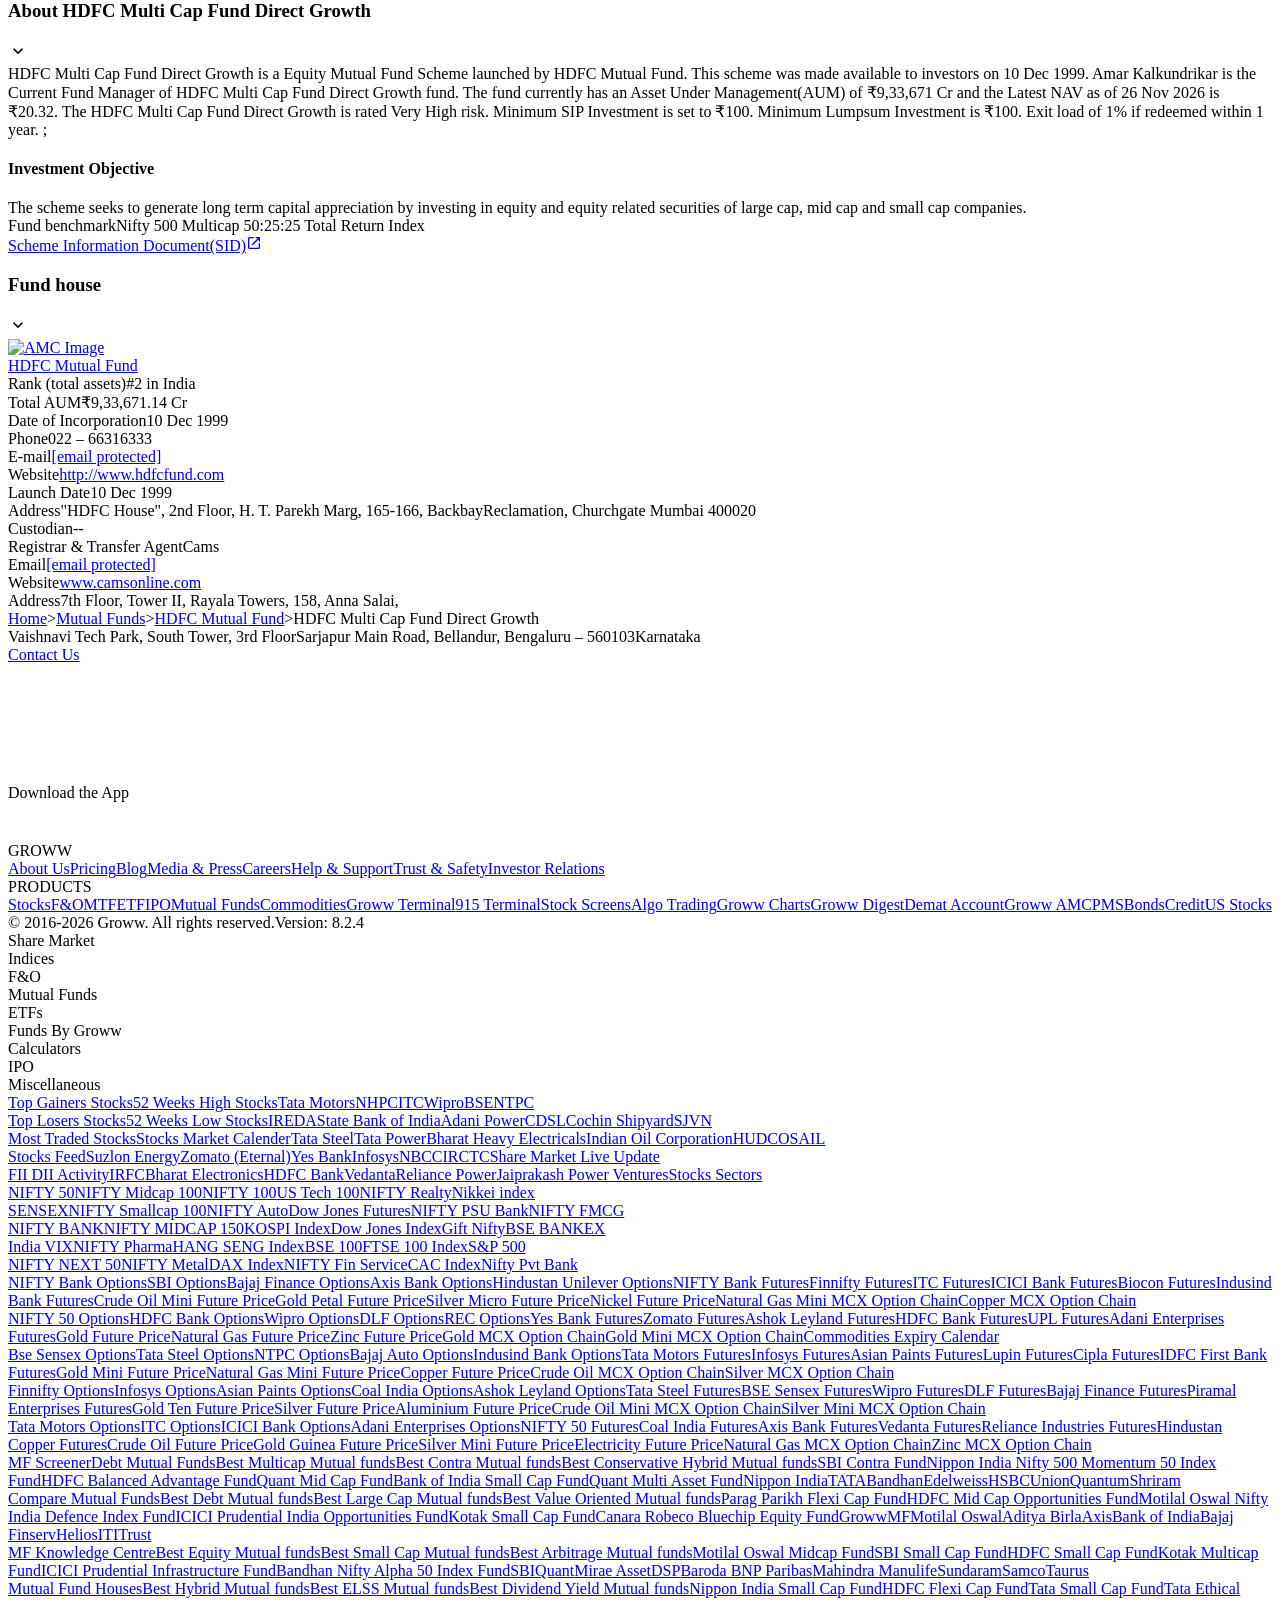
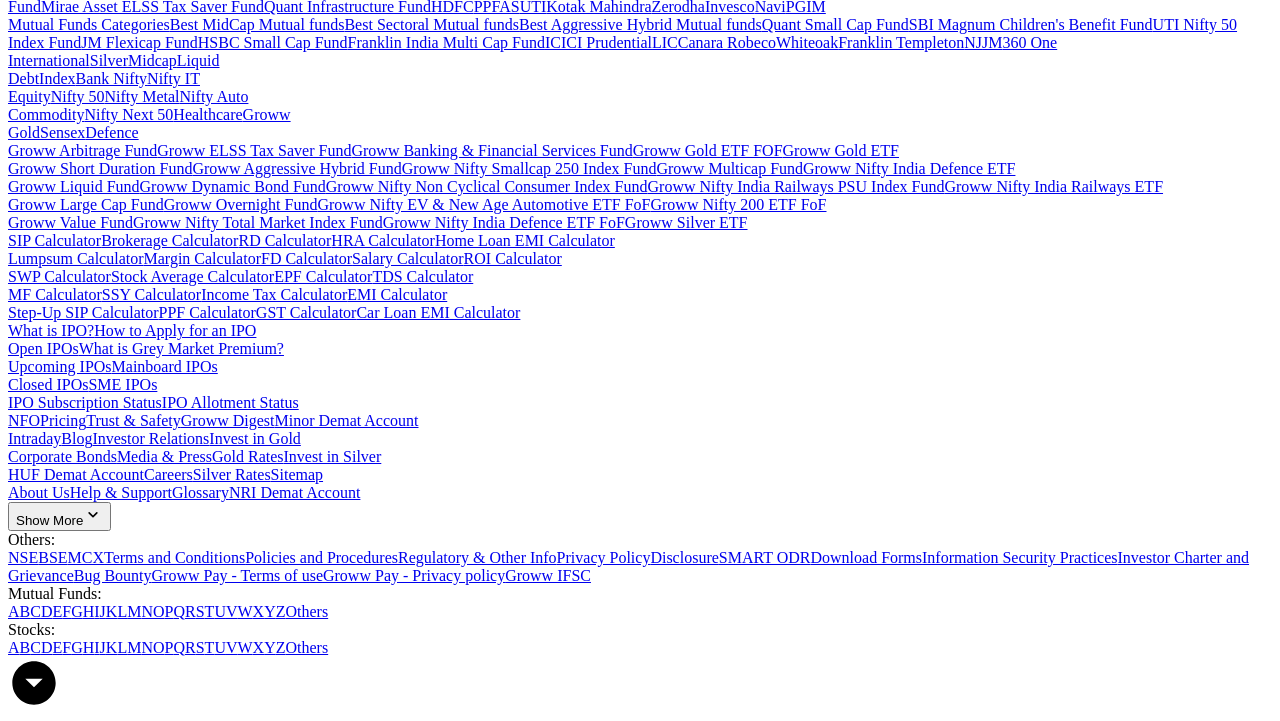
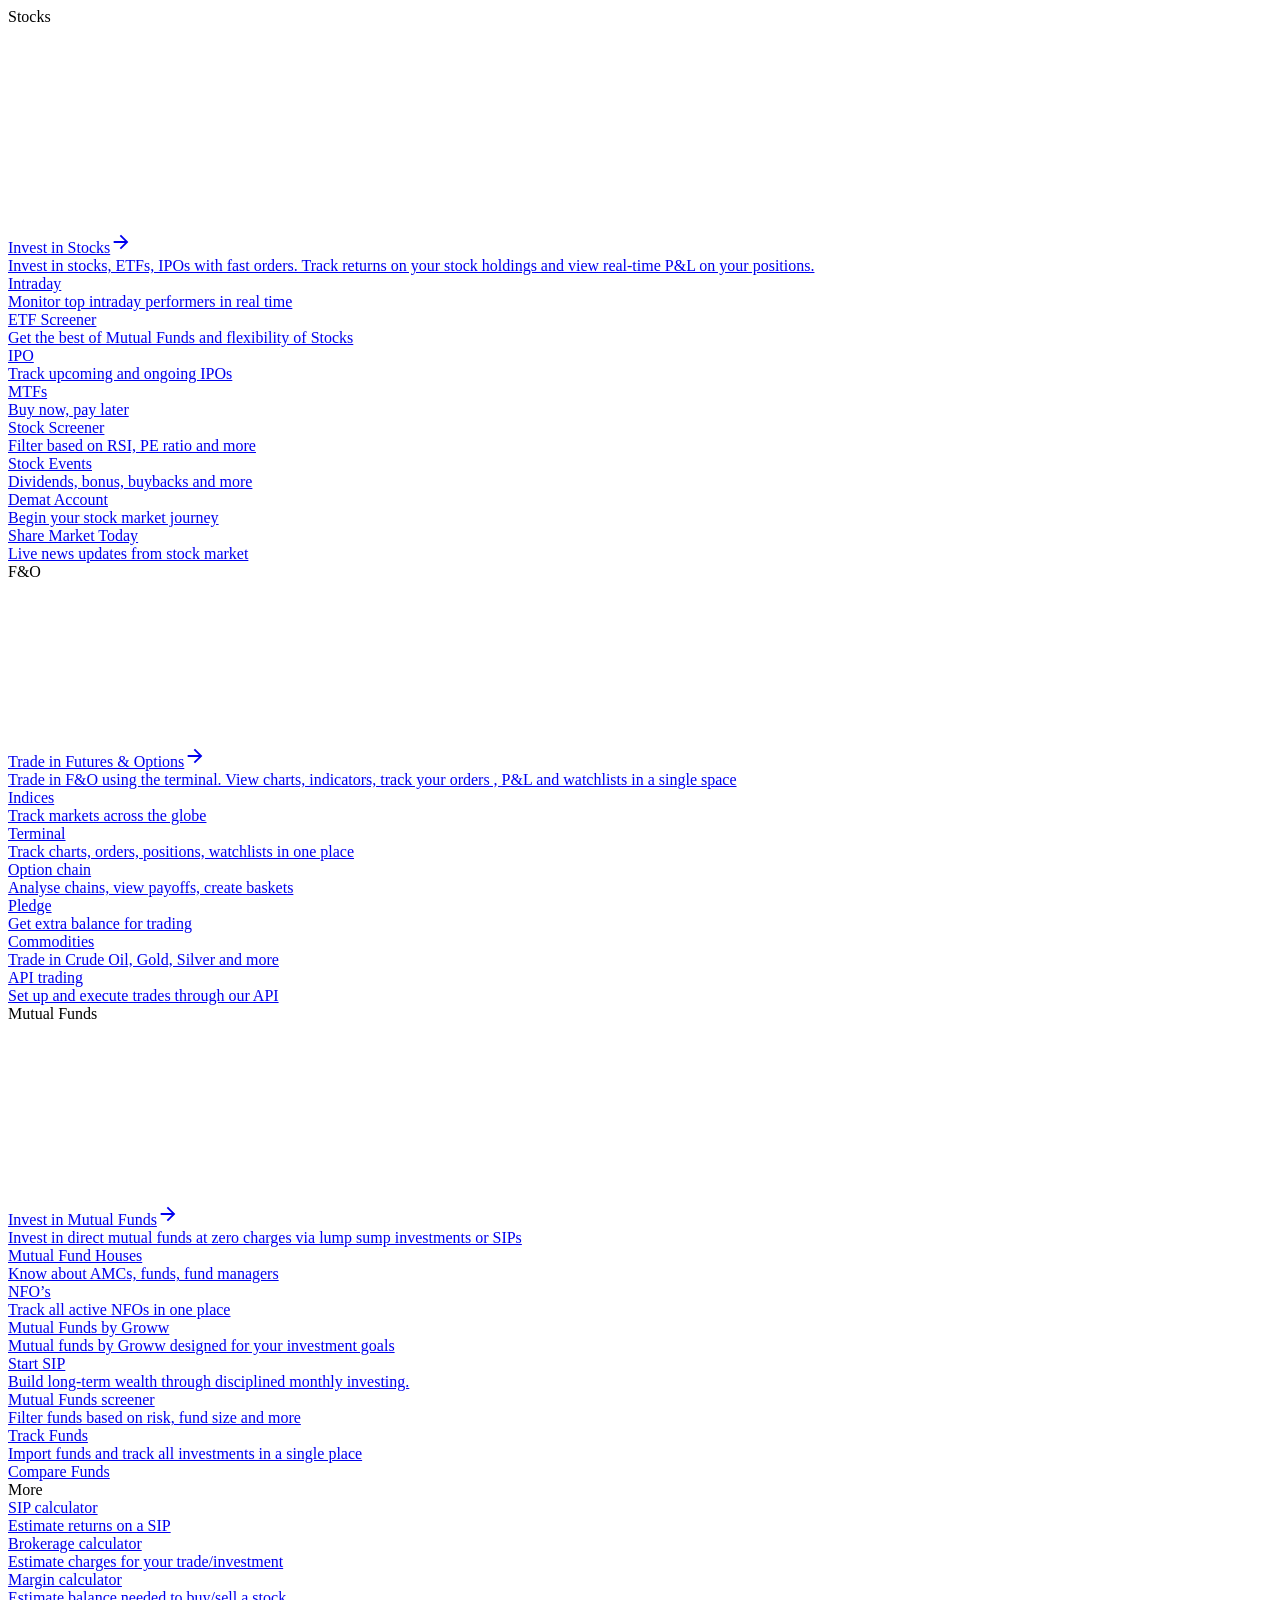
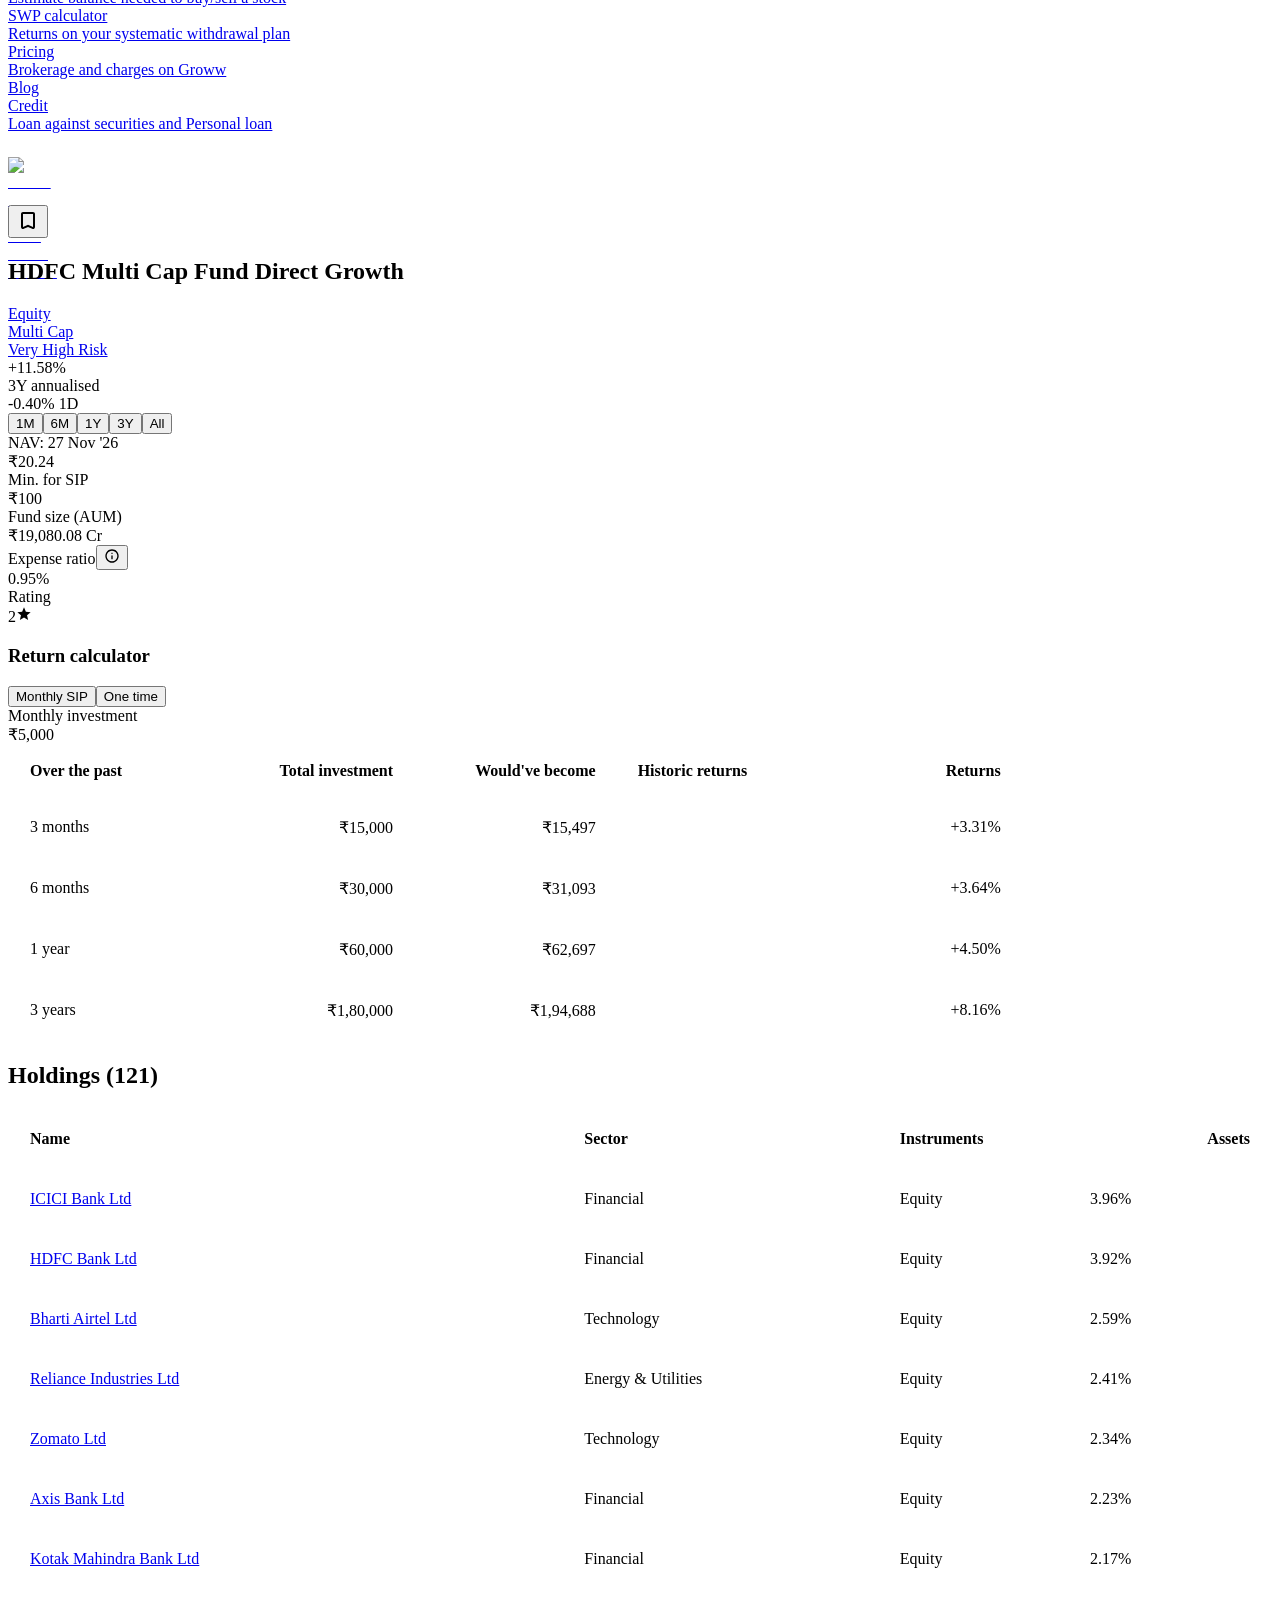
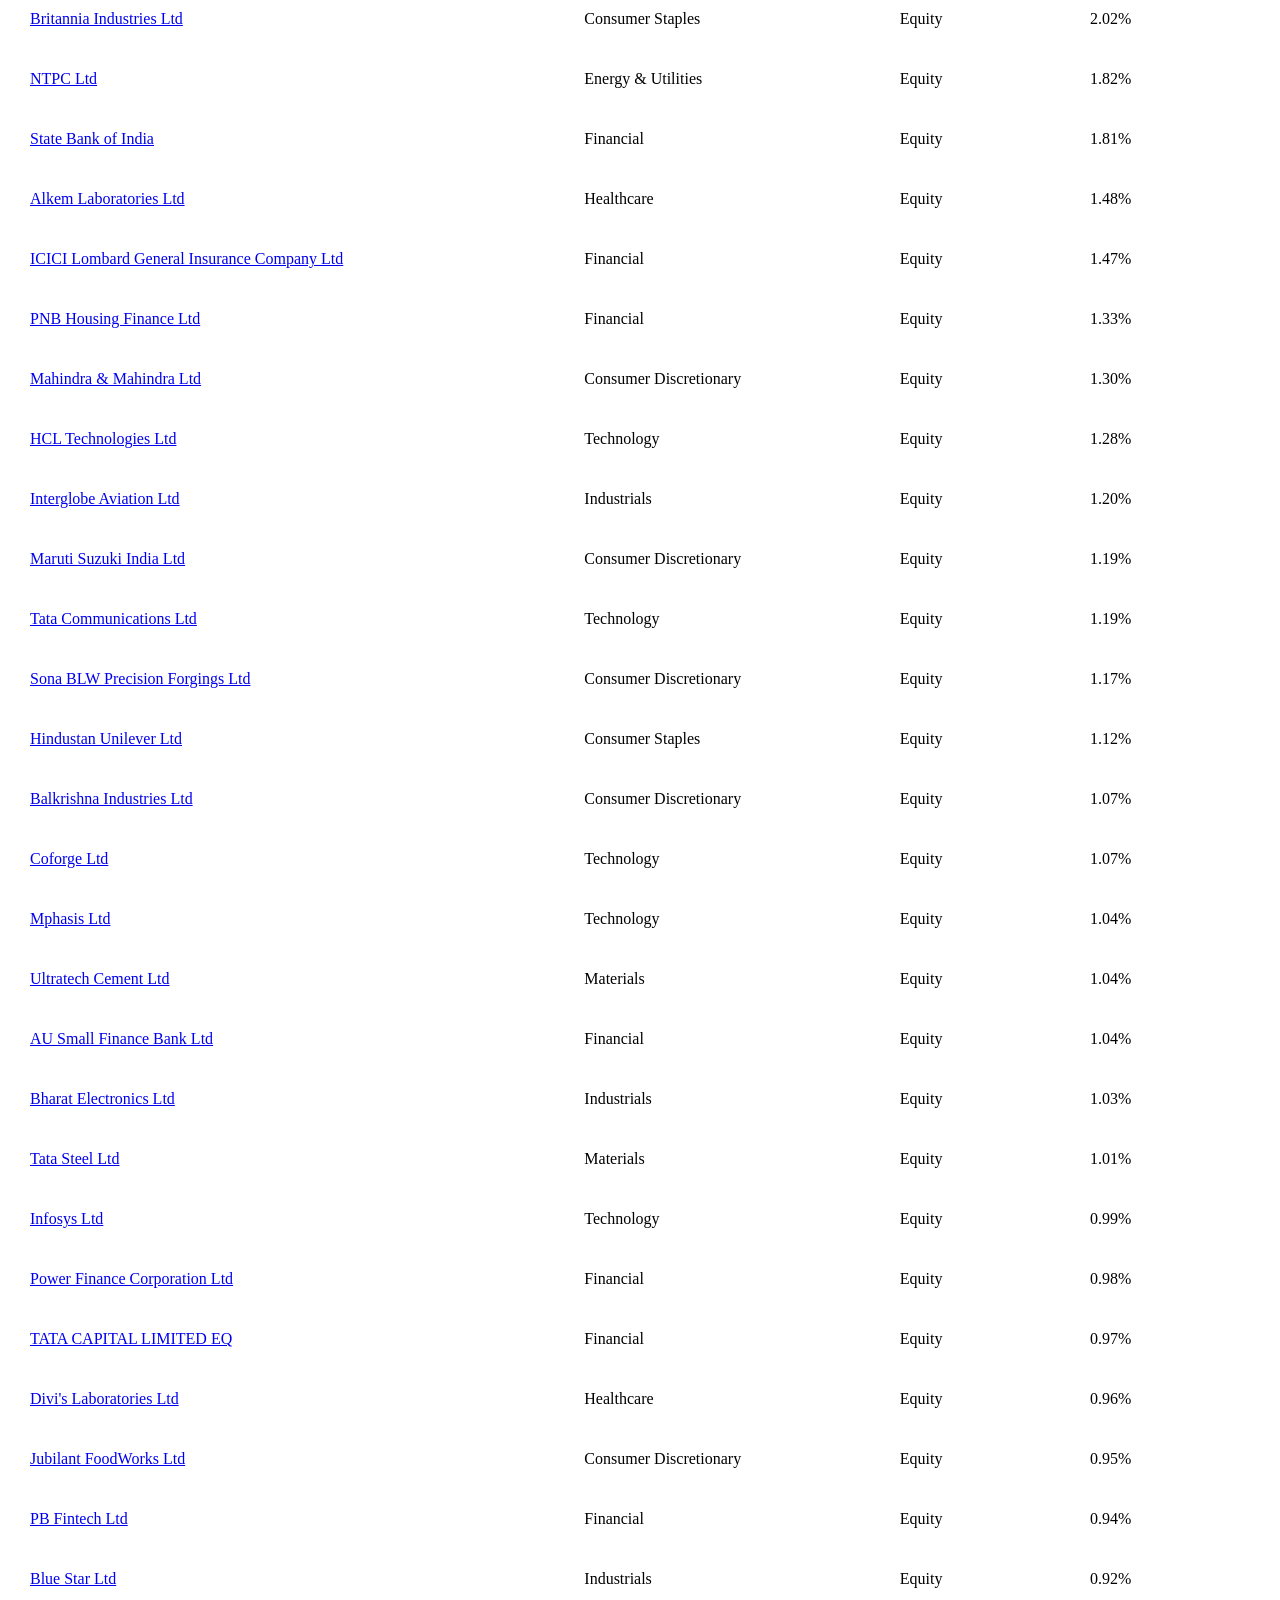
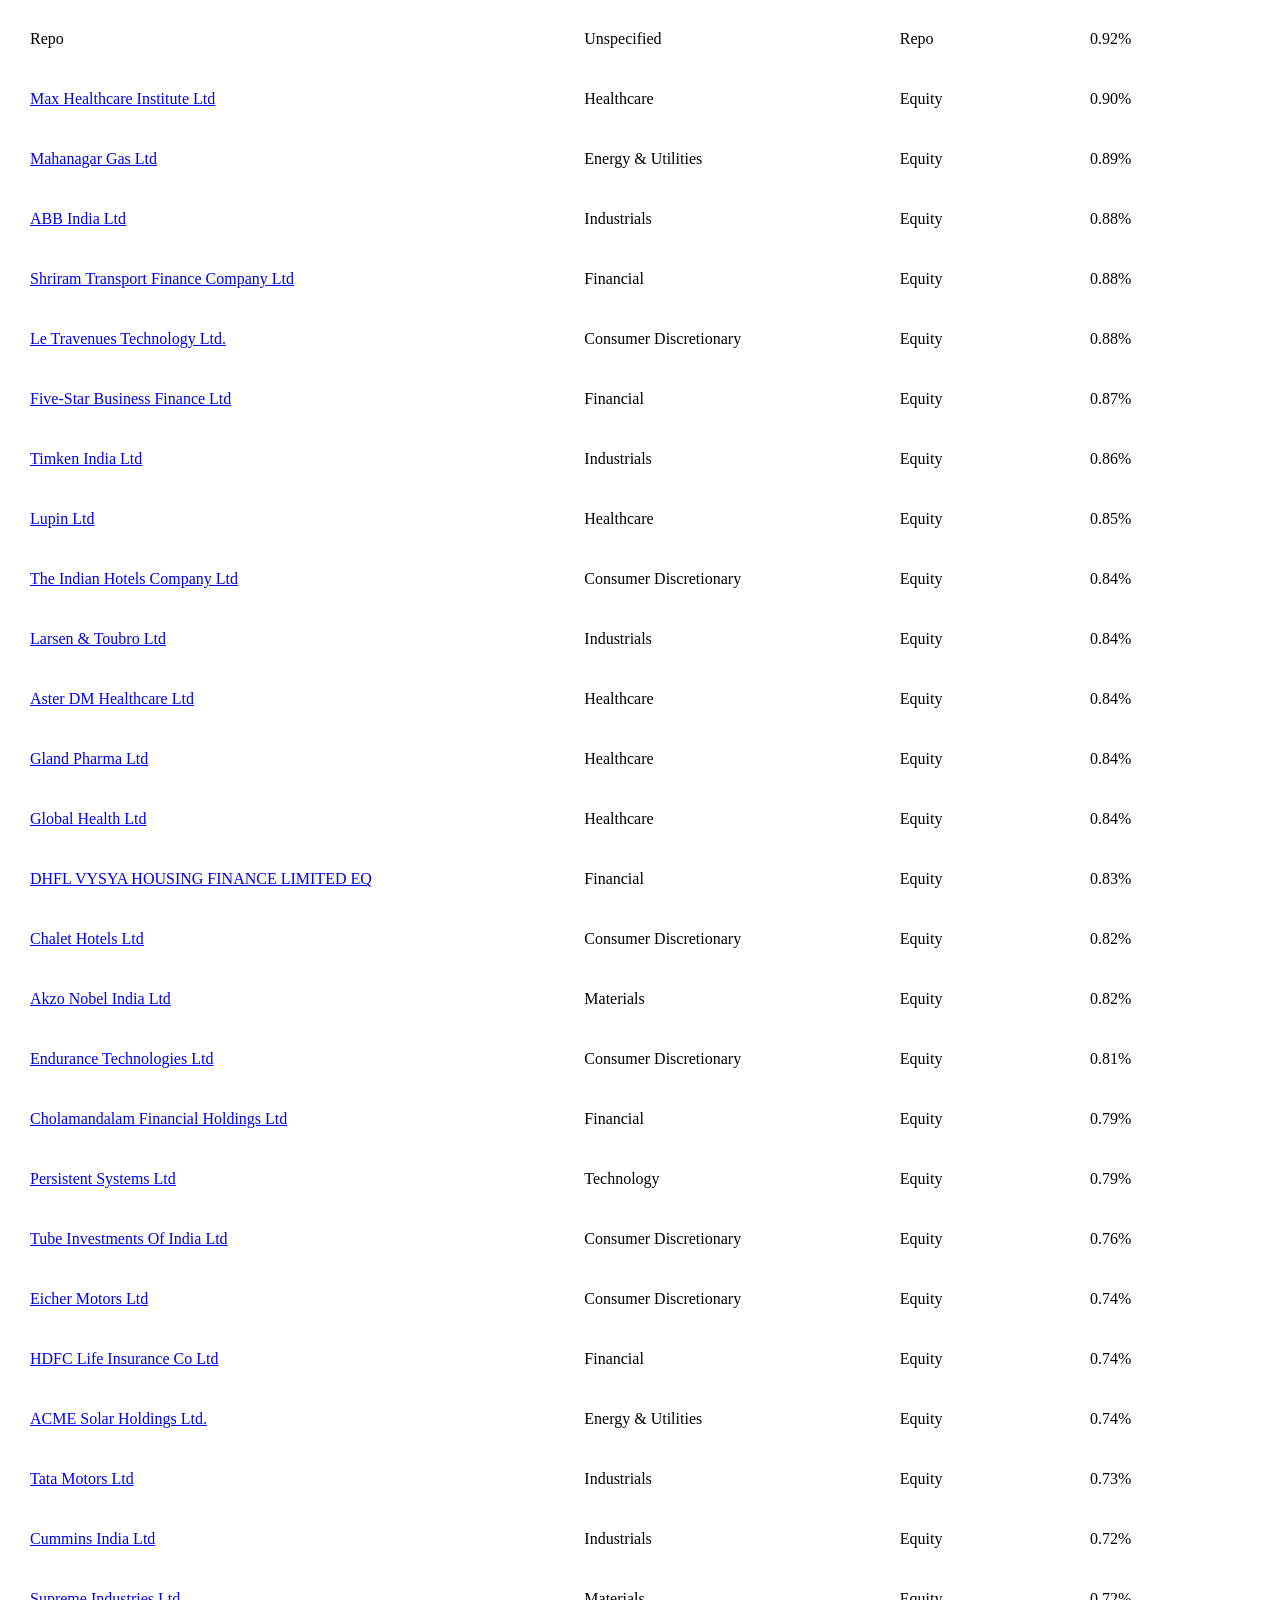
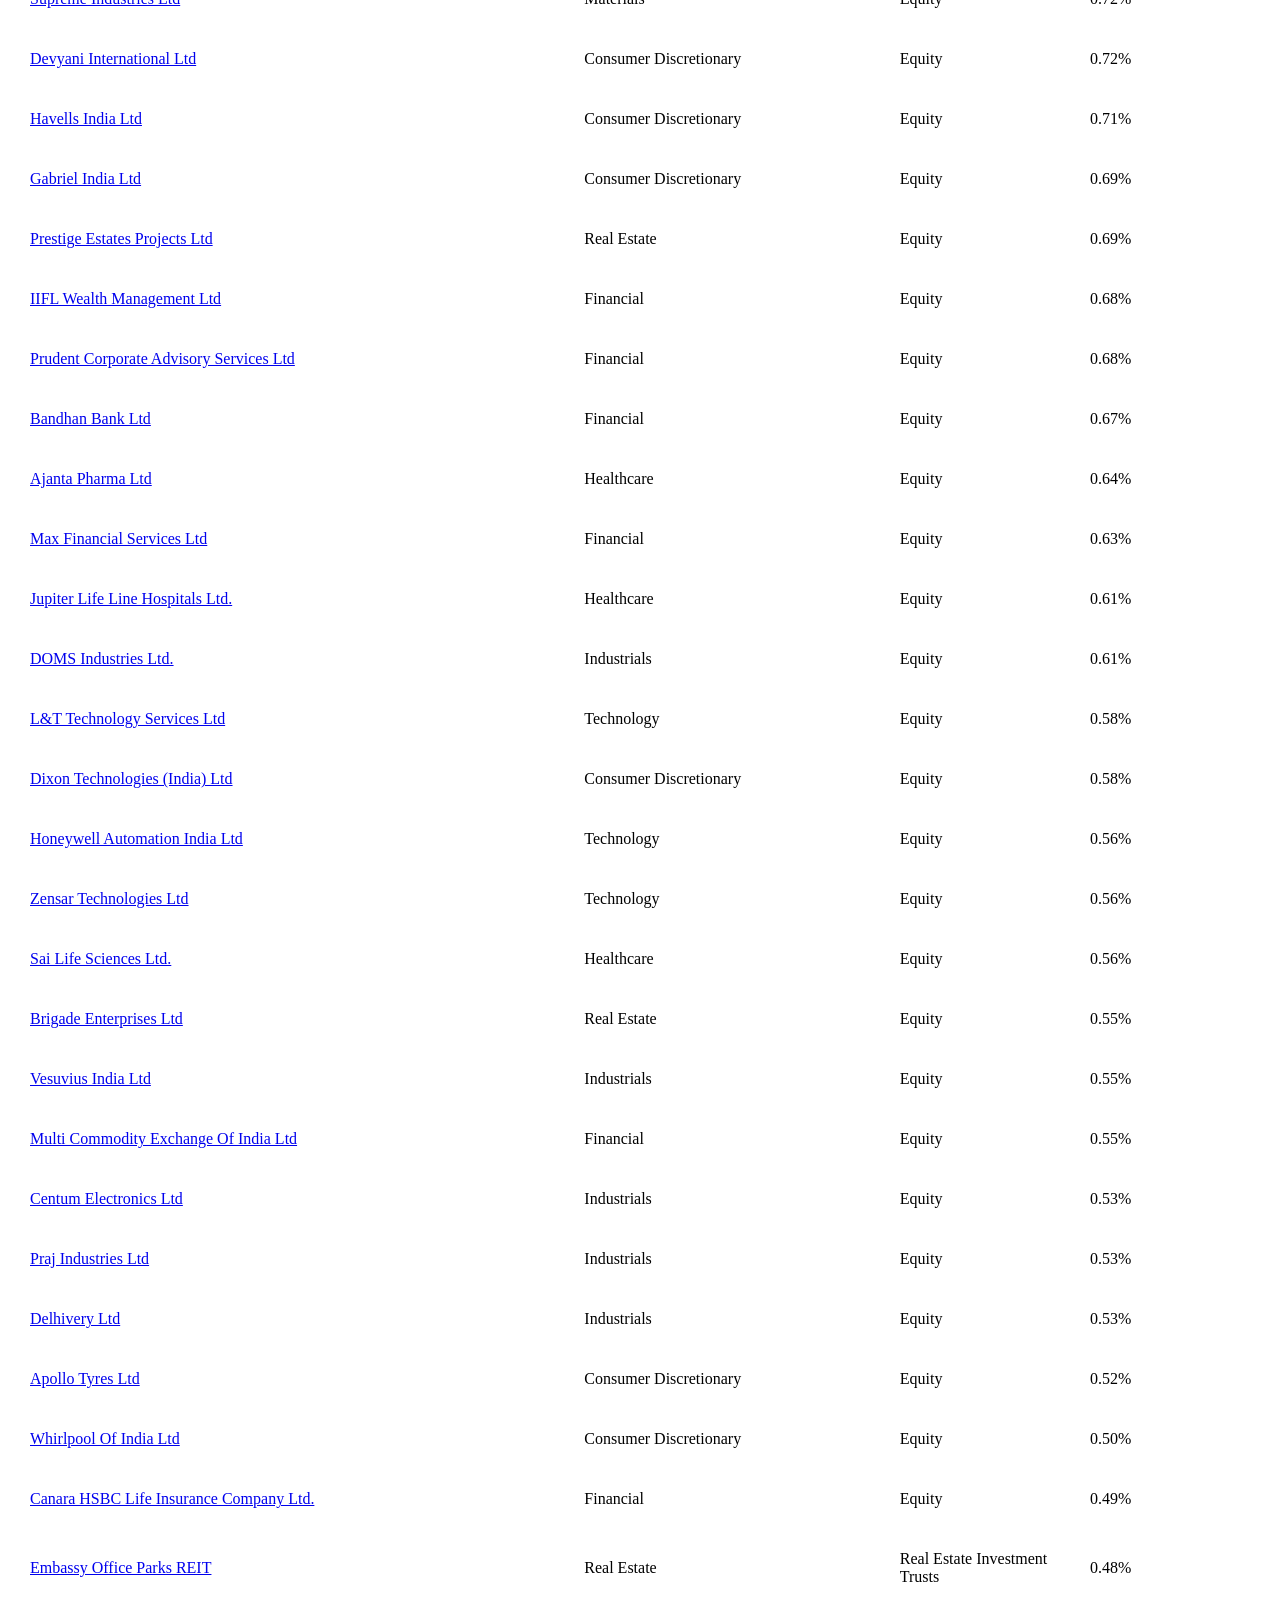
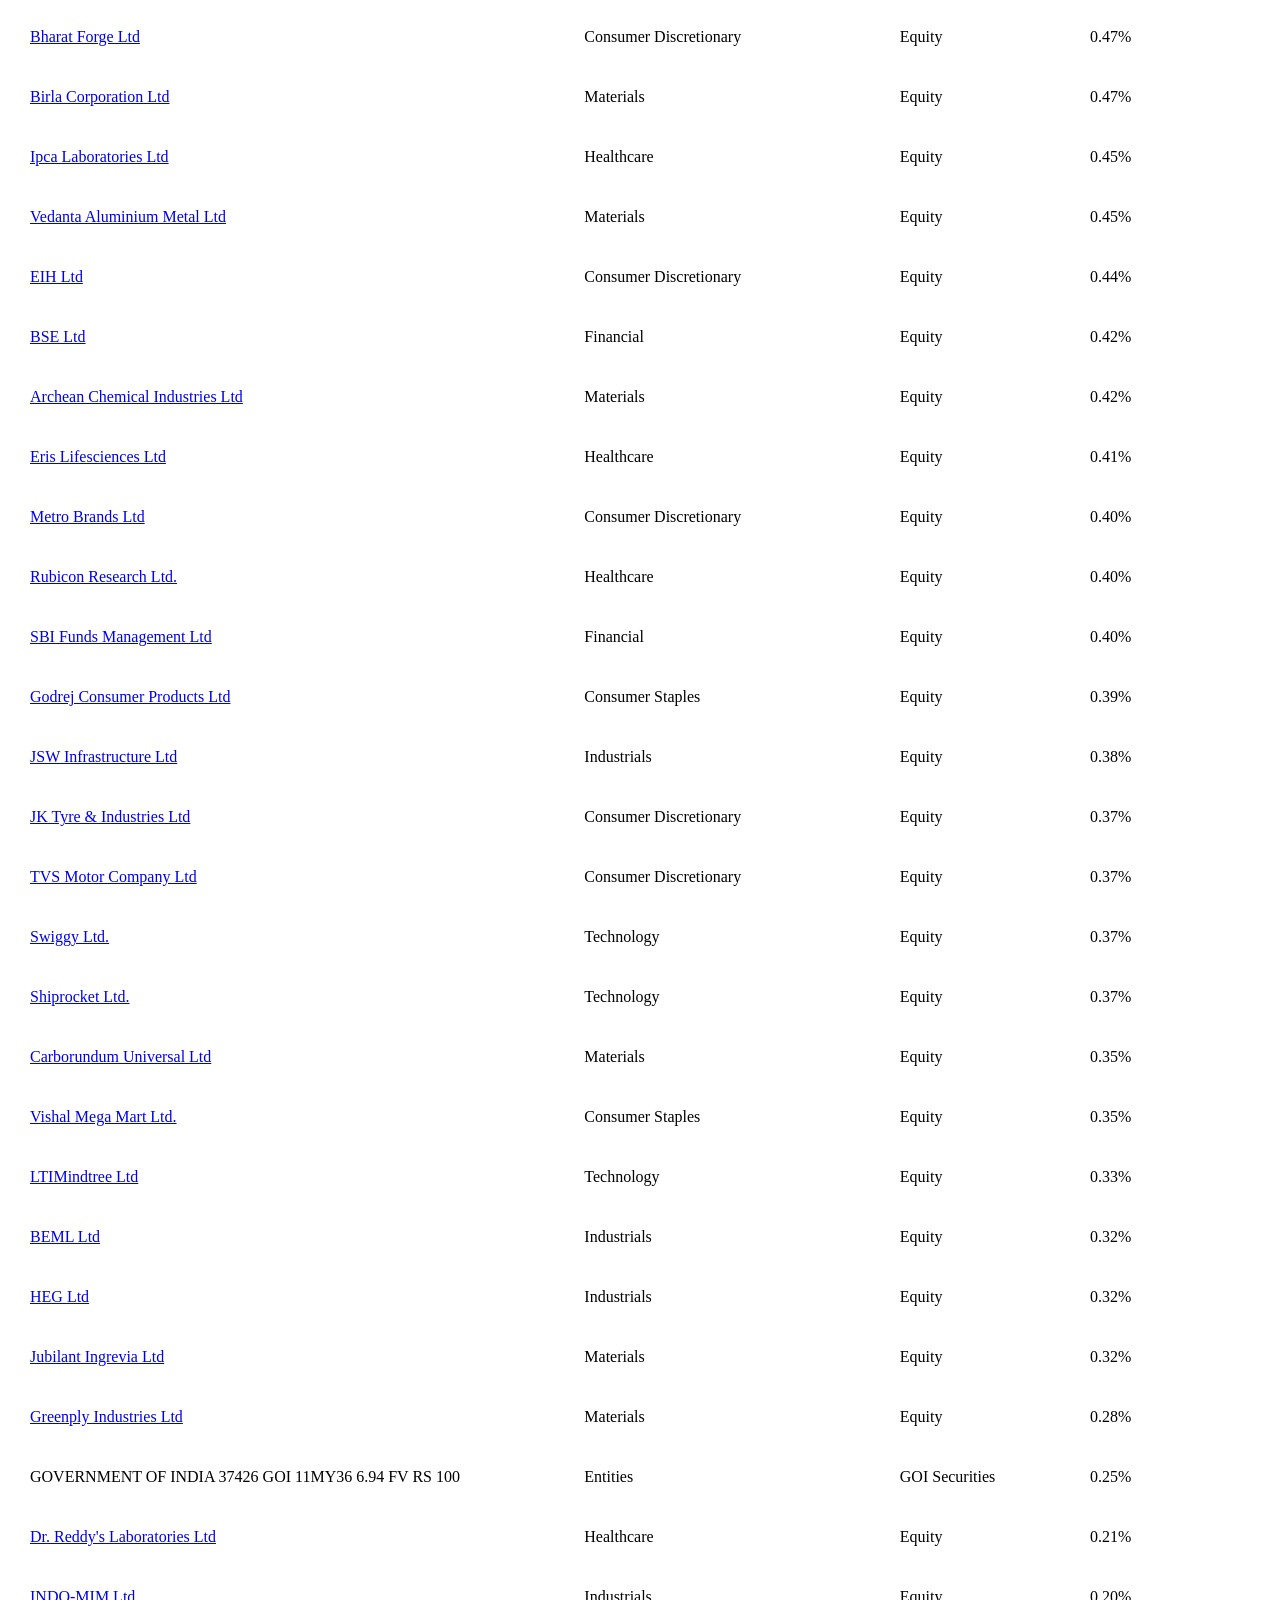
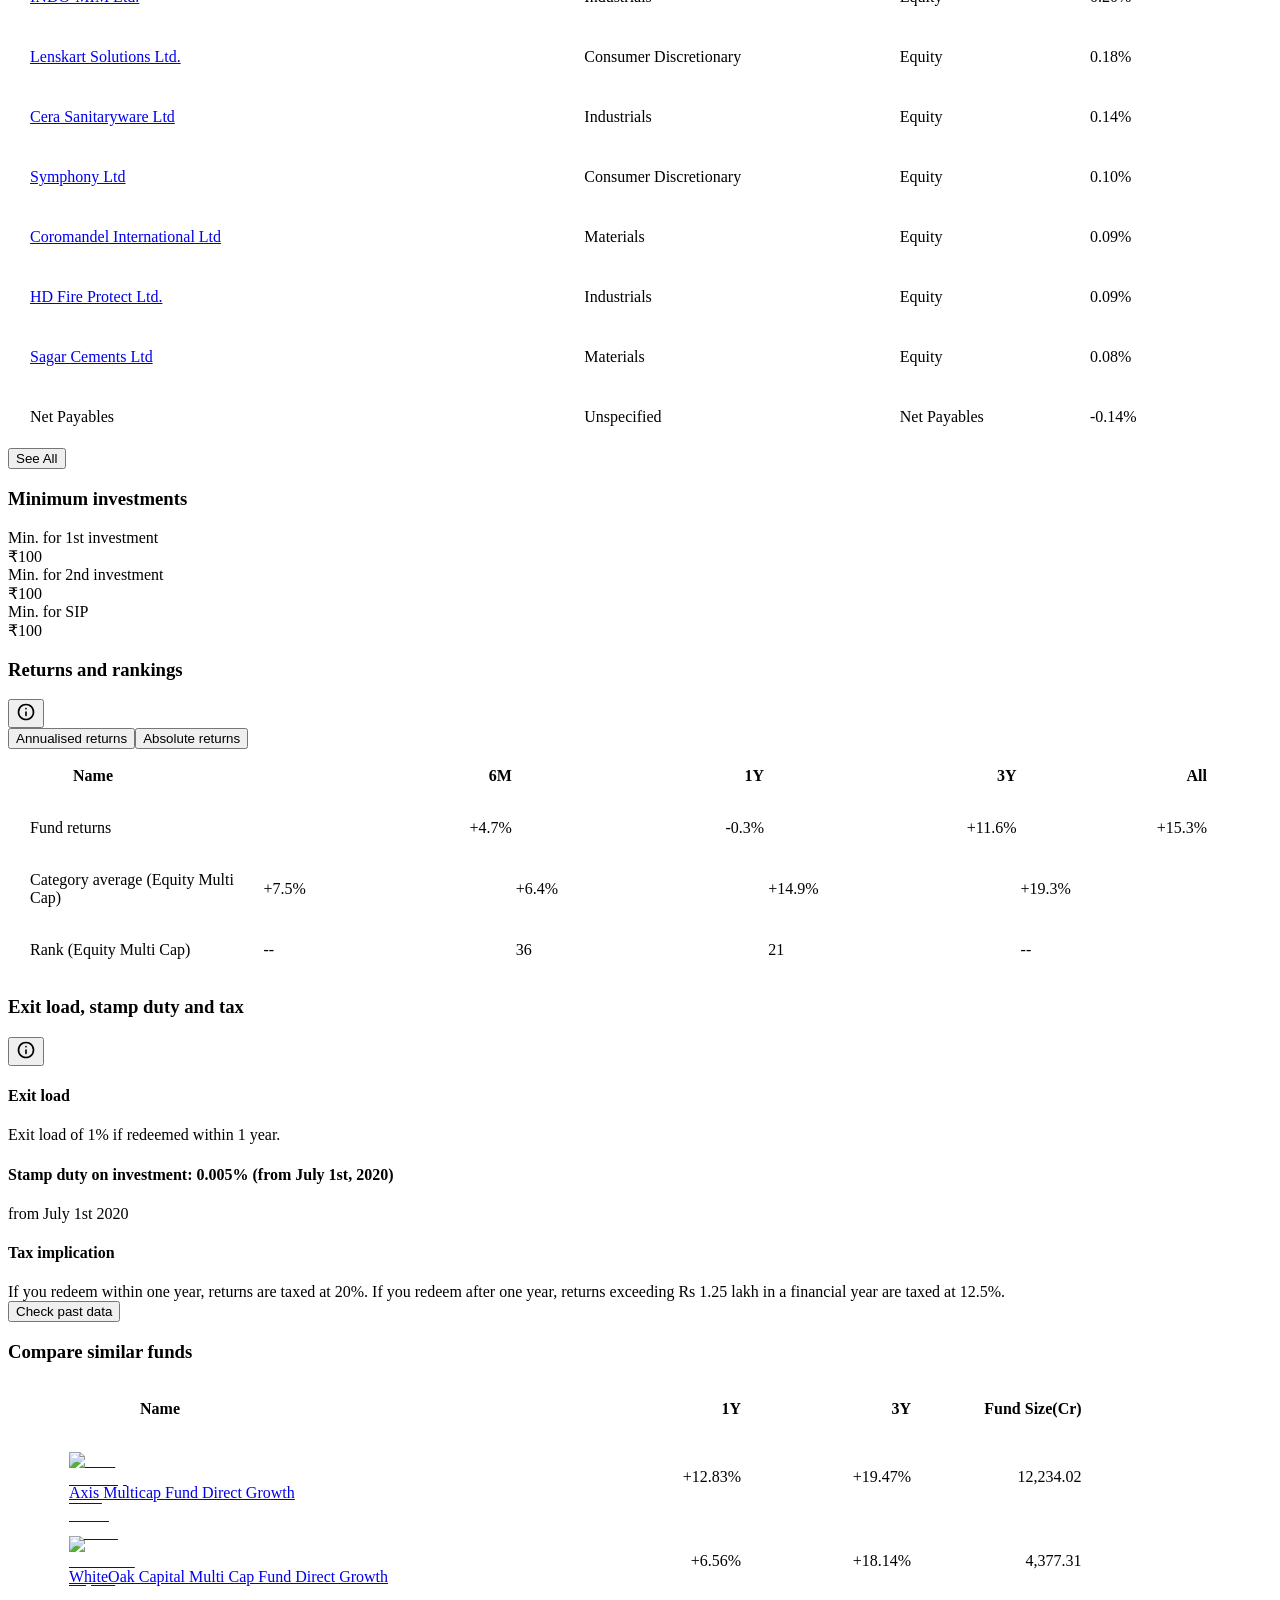
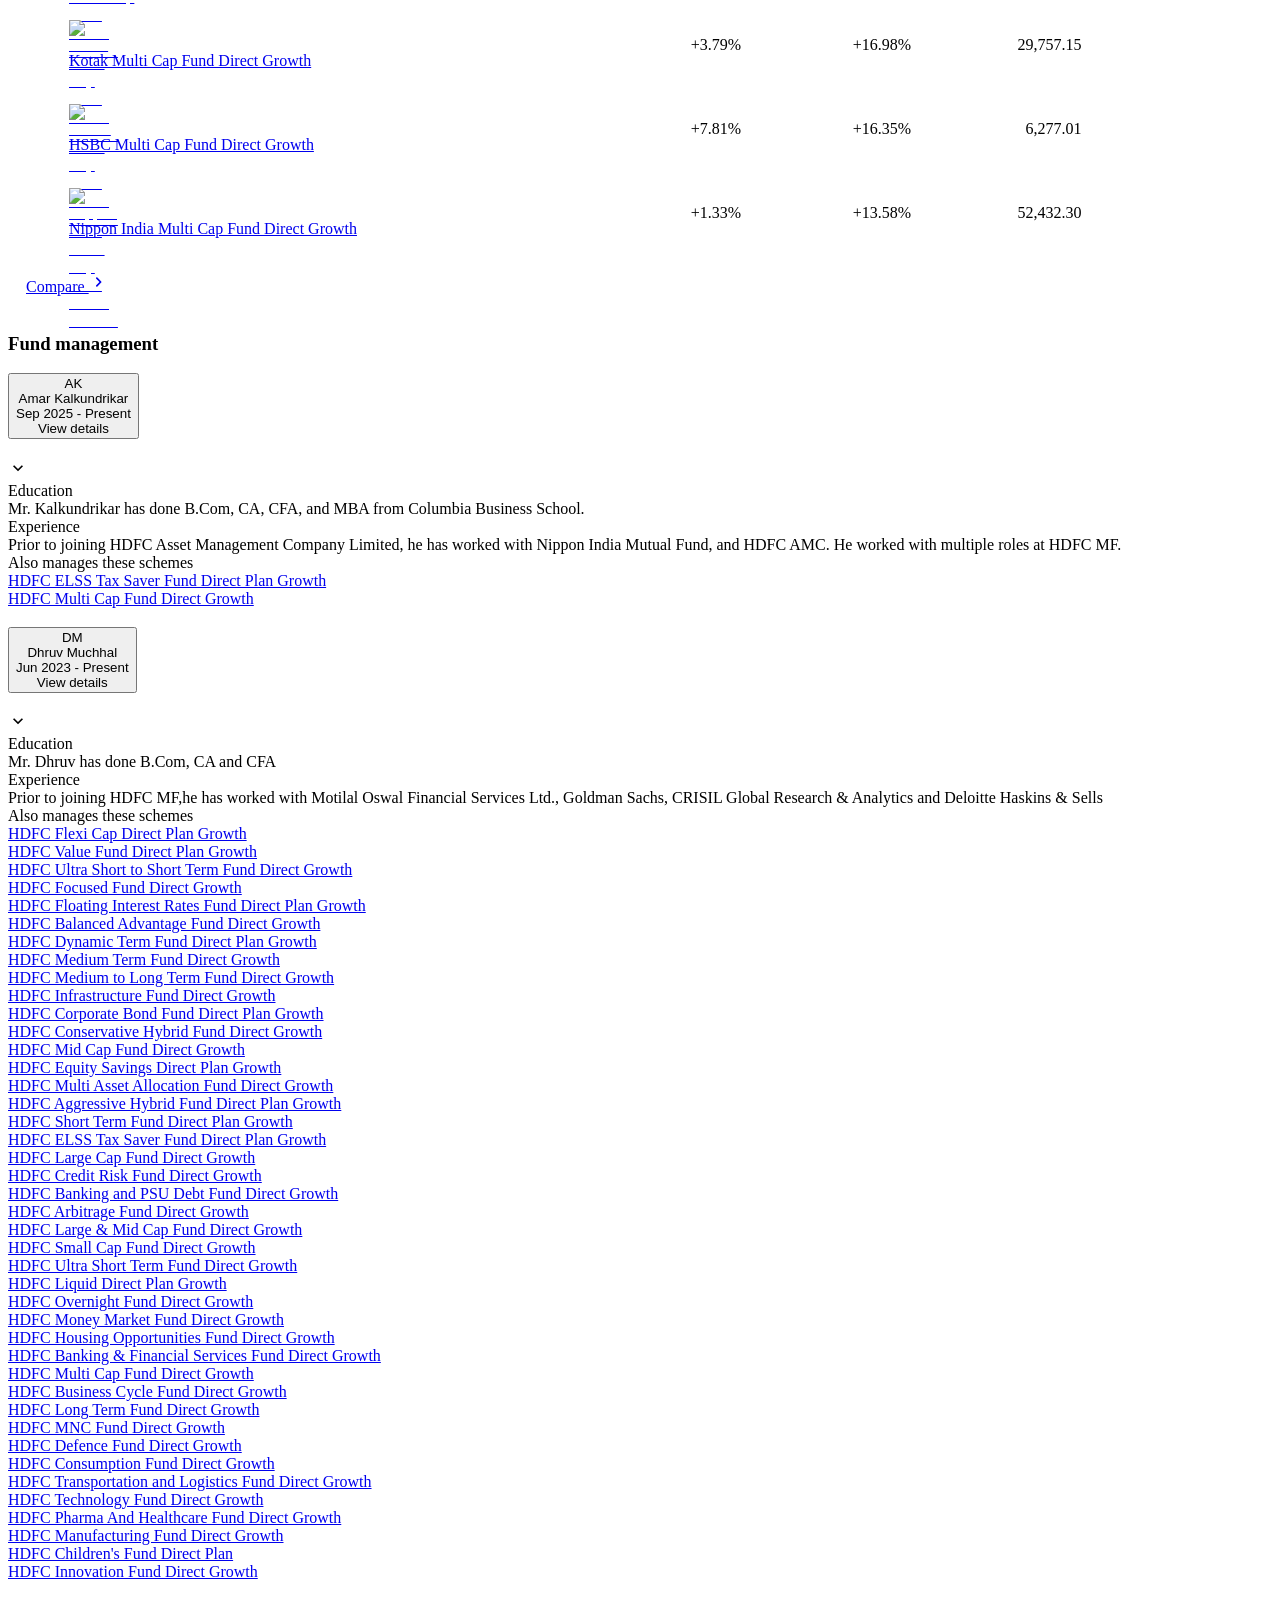
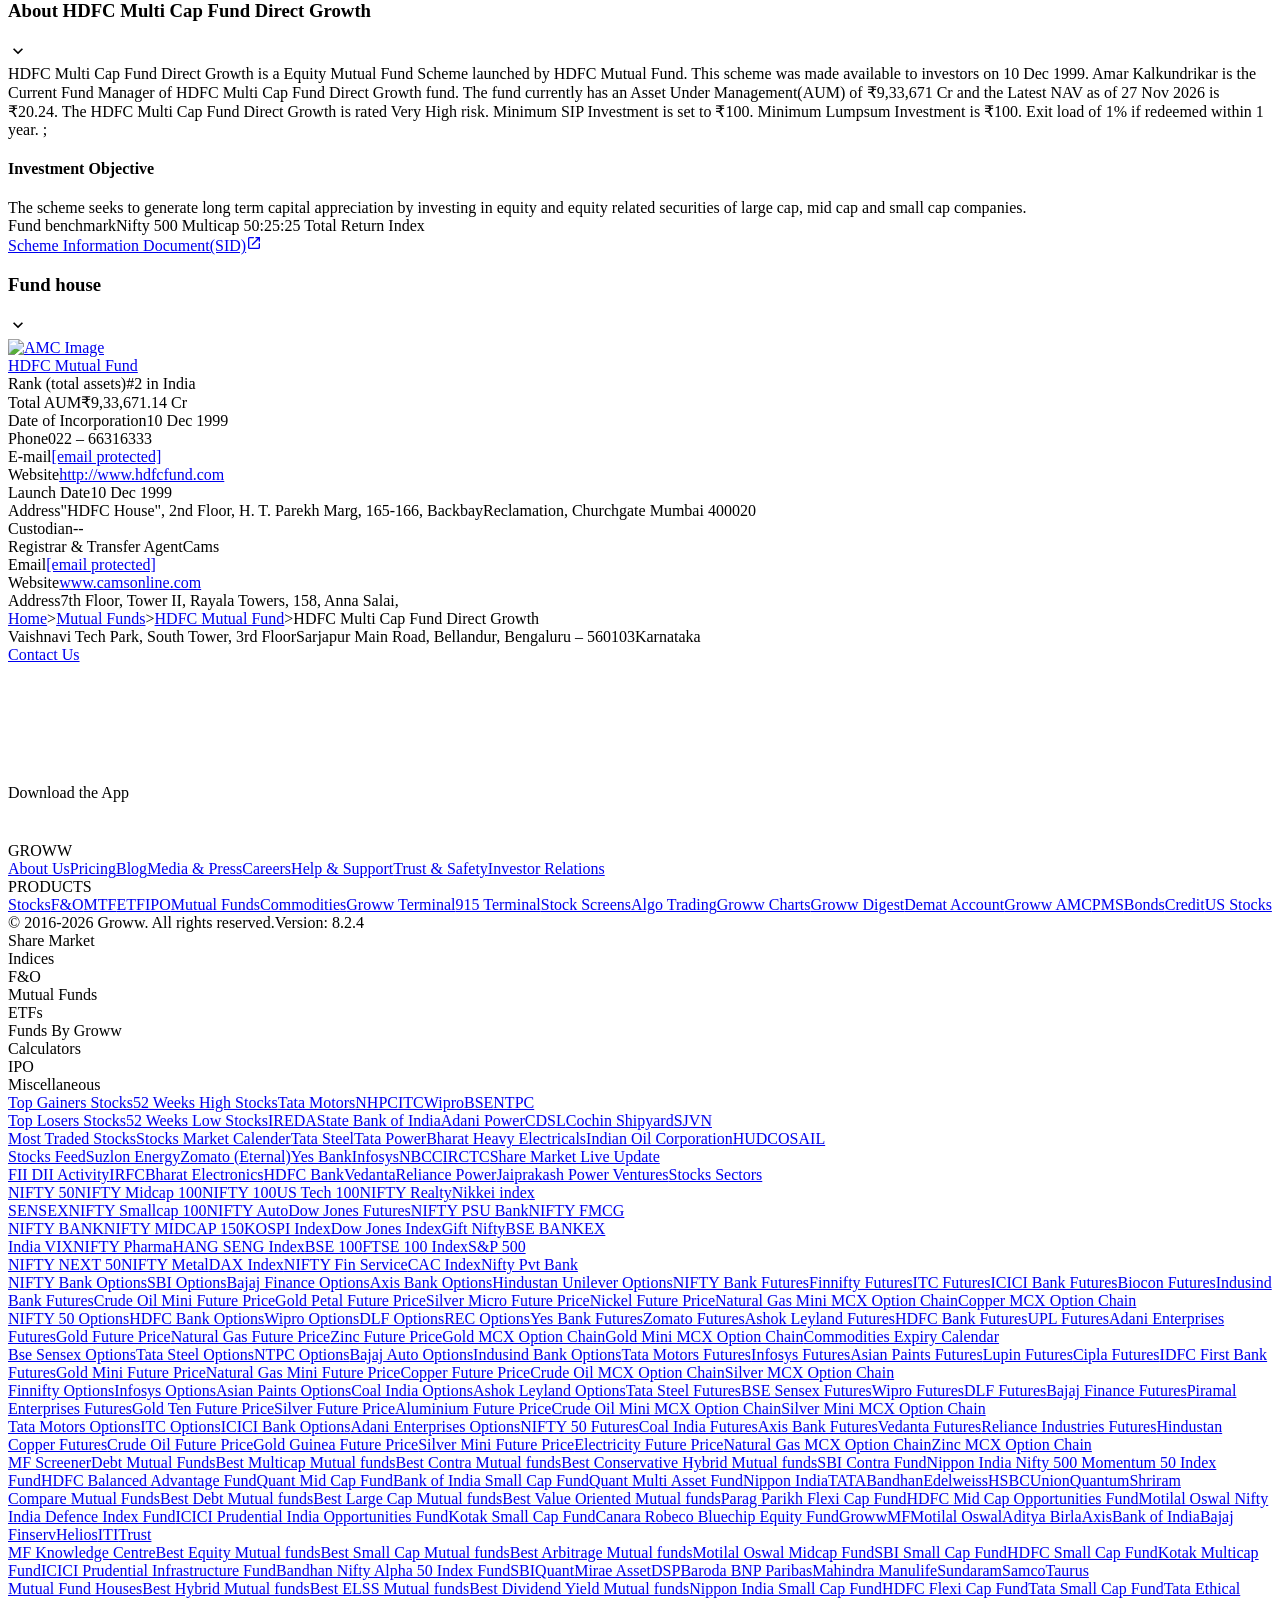
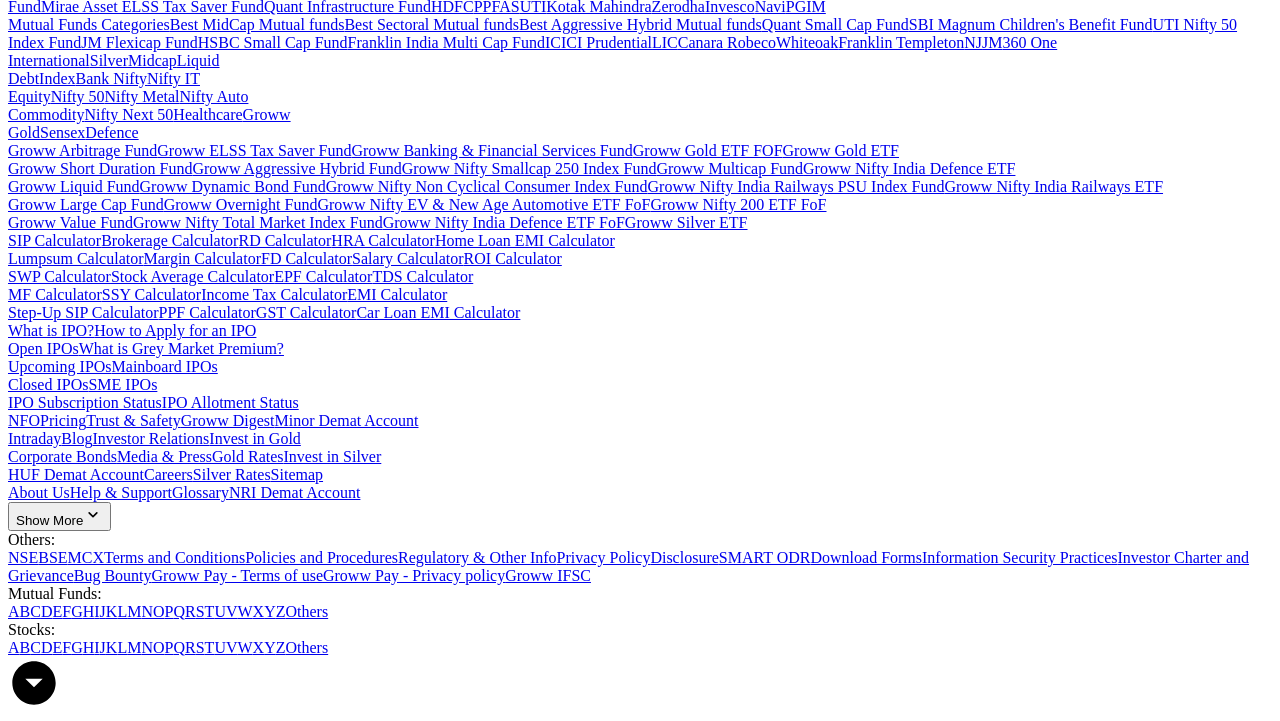
